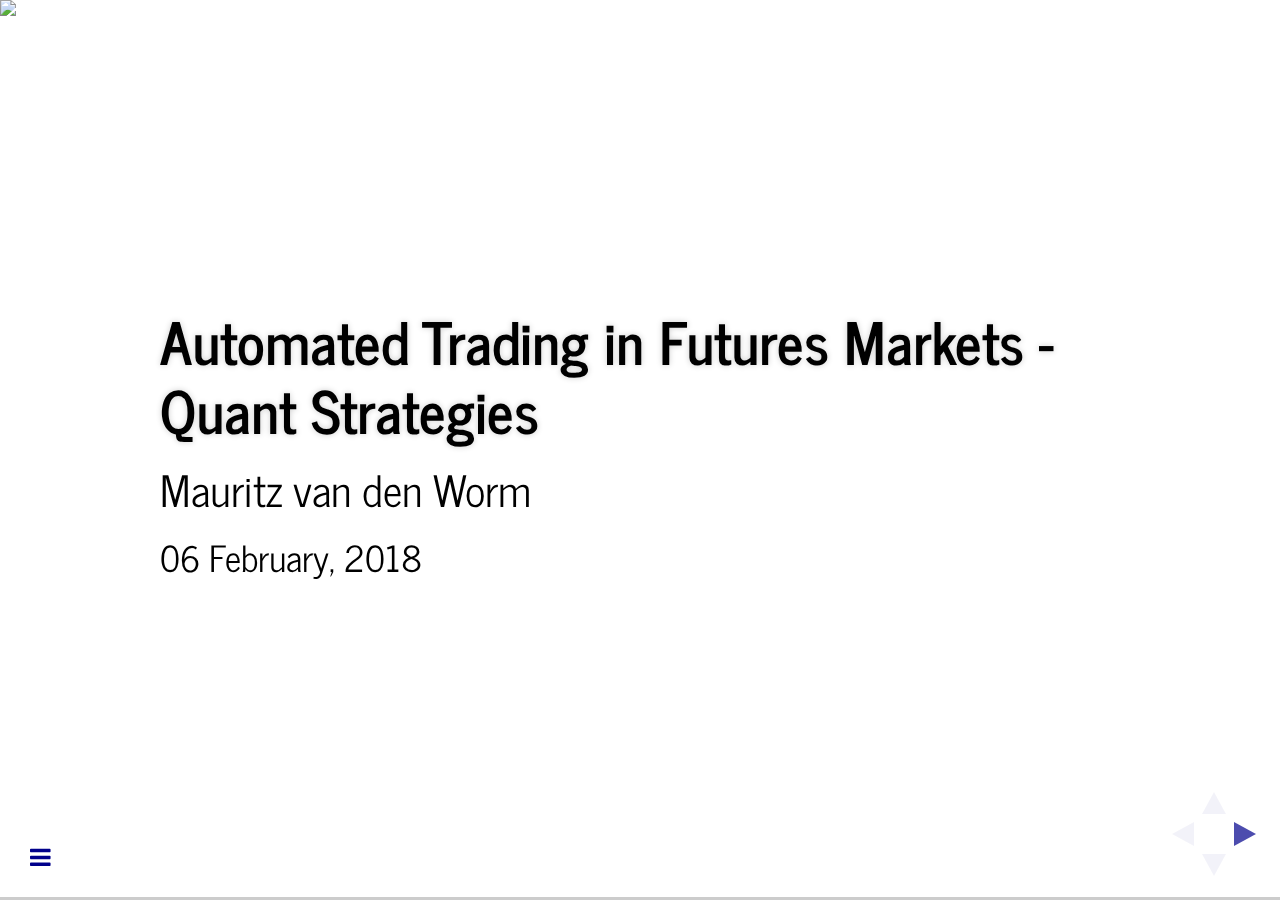
==== index.html @ 1e569f2d "initial commit" ====
<!DOCTYPE html>
<html>
<head>
  <meta charset="utf-8">
  <meta name="generator" content="pandoc">
  <meta name="author" content="Mauritz van den Worm" />
  <title>Automated Trading in Futures Markets - Quant Strategies</title>
  <meta name="apple-mobile-web-app-capable" content="yes">
  <meta name="apple-mobile-web-app-status-bar-style" content="black-translucent">
  <meta name="viewport" content="width=device-width, initial-scale=1.0, maximum-scale=1.0, user-scalable=no, minimal-ui">
  <link rel="stylesheet" href="index_files/reveal.js-3.3.0.1/css/reveal.css"/>



<link rel="stylesheet" href="index_files/reveal.js-3.3.0.1/css/theme/simple.css" id="theme">


  <!-- some tweaks to reveal css -->
  <style type="text/css">
    .reveal h1 { font-size: 2.0em; }
    .reveal h2 { font-size: 1.5em;  }
    .reveal h3 { font-size: 1.25em;	}
    .reveal h4 { font-size: 1em;	}

    .reveal .slides>section,
    .reveal .slides>section>section {
      padding: 0px 0px;
    }



    .reveal table {
      border-width: 1px;
      border-spacing: 2px;
      border-style: dotted;
      border-color: gray;
      border-collapse: collapse;
      font-size: 0.7em;
    }

    .reveal table th {
      border-width: 1px;
      padding-left: 10px;
      padding-right: 25px;
      font-weight: bold;
      border-style: dotted;
      border-color: gray;
    }

    .reveal table td {
      border-width: 1px;
      padding-left: 10px;
      padding-right: 25px;
      border-style: dotted;
      border-color: gray;
    }


  </style>

    <style type="text/css">code{white-space: pre;}</style>

    <link rel="stylesheet" href="custom.css"/>

<!-- Printing and PDF exports -->
<script id="paper-css" type="application/dynamic-css">

/* Default Print Stylesheet Template
   by Rob Glazebrook of CSSnewbie.com
   Last Updated: June 4, 2008

   Feel free (nay, compelled) to edit, append, and
   manipulate this file as you see fit. */


@media print {

	/* SECTION 1: Set default width, margin, float, and
	   background. This prevents elements from extending
	   beyond the edge of the printed page, and prevents
	   unnecessary background images from printing */
	html {
		background: #fff;
		width: auto;
		height: auto;
		overflow: visible;
	}
	body {
		background: #fff;
		font-size: 20pt;
		width: auto;
		height: auto;
		border: 0;
		margin: 0 5%;
		padding: 0;
		overflow: visible;
		float: none !important;
	}

	/* SECTION 2: Remove any elements not needed in print.
	   This would include navigation, ads, sidebars, etc. */
	.nestedarrow,
	.controls,
	.fork-reveal,
	.share-reveal,
	.state-background,
	.reveal .progress,
	.reveal .backgrounds {
		display: none !important;
	}

	/* SECTION 3: Set body font face, size, and color.
	   Consider using a serif font for readability. */
	body, p, td, li, div {
		font-size: 20pt!important;
		font-family: Georgia, "Times New Roman", Times, serif !important;
		color: #000;
	}

	/* SECTION 4: Set heading font face, sizes, and color.
	   Differentiate your headings from your body text.
	   Perhaps use a large sans-serif for distinction. */
	h1,h2,h3,h4,h5,h6 {
		color: #000!important;
		height: auto;
		line-height: normal;
		font-family: Georgia, "Times New Roman", Times, serif !important;
		text-shadow: 0 0 0 #000 !important;
		text-align: left;
		letter-spacing: normal;
	}
	/* Need to reduce the size of the fonts for printing */
	h1 { font-size: 28pt !important;  }
	h2 { font-size: 24pt !important; }
	h3 { font-size: 22pt !important; }
	h4 { font-size: 22pt !important; font-variant: small-caps; }
	h5 { font-size: 21pt !important; }
	h6 { font-size: 20pt !important; font-style: italic; }

	/* SECTION 5: Make hyperlinks more usable.
	   Ensure links are underlined, and consider appending
	   the URL to the end of the link for usability. */
	a:link,
	a:visited {
		color: #000 !important;
		font-weight: bold;
		text-decoration: underline;
	}
	/*
	.reveal a:link:after,
	.reveal a:visited:after {
		content: " (" attr(href) ") ";
		color: #222 !important;
		font-size: 90%;
	}
	*/


	/* SECTION 6: more reveal.js specific additions by @skypanther */
	ul, ol, div, p {
		visibility: visible;
		position: static;
		width: auto;
		height: auto;
		display: block;
		overflow: visible;
		margin: 0;
		text-align: left !important;
	}
	.reveal pre,
	.reveal table {
		margin-left: 0;
		margin-right: 0;
	}
	.reveal pre code {
		padding: 20px;
		border: 1px solid #ddd;
	}
	.reveal blockquote {
		margin: 20px 0;
	}
	.reveal .slides {
		position: static !important;
		width: auto !important;
		height: auto !important;

		left: 0 !important;
		top: 0 !important;
		margin-left: 0 !important;
		margin-top: 0 !important;
		padding: 0 !important;
		zoom: 1 !important;

		overflow: visible !important;
		display: block !important;

		text-align: left !important;
		-webkit-perspective: none;
		   -moz-perspective: none;
		    -ms-perspective: none;
		        perspective: none;

		-webkit-perspective-origin: 50% 50%;
		   -moz-perspective-origin: 50% 50%;
		    -ms-perspective-origin: 50% 50%;
		        perspective-origin: 50% 50%;
	}
	.reveal .slides section {
		visibility: visible !important;
		position: static !important;
		width: auto !important;
		height: auto !important;
		display: block !important;
		overflow: visible !important;

		left: 0 !important;
		top: 0 !important;
		margin-left: 0 !important;
		margin-top: 0 !important;
		padding: 60px 20px !important;
		z-index: auto !important;

		opacity: 1 !important;

		page-break-after: always !important;

		-webkit-transform-style: flat !important;
		   -moz-transform-style: flat !important;
		    -ms-transform-style: flat !important;
		        transform-style: flat !important;

		-webkit-transform: none !important;
		   -moz-transform: none !important;
		    -ms-transform: none !important;
		        transform: none !important;

		-webkit-transition: none !important;
		   -moz-transition: none !important;
		    -ms-transition: none !important;
		        transition: none !important;
	}
	.reveal .slides section.stack {
		padding: 0 !important;
	}
	.reveal section:last-of-type {
		page-break-after: avoid !important;
	}
	.reveal section .fragment {
		opacity: 1 !important;
		visibility: visible !important;

		-webkit-transform: none !important;
		   -moz-transform: none !important;
		    -ms-transform: none !important;
		        transform: none !important;
	}
	.reveal section img {
		display: block;
		margin: 15px 0px;
		background: rgba(255,255,255,1);
		border: 1px solid #666;
		box-shadow: none;
	}

	.reveal section small {
		font-size: 0.8em;
	}

}  
</script>


<script id="pdf-css" type="application/dynamic-css">
    
/**
 * This stylesheet is used to print reveal.js
 * presentations to PDF.
 *
 * https://github.com/hakimel/reveal.js#pdf-export
 */

* {
	-webkit-print-color-adjust: exact;
}

body {
	margin: 0 auto !important;
	border: 0;
	padding: 0;
	float: none !important;
	overflow: visible;
}

html {
	width: 100%;
	height: 100%;
	overflow: visible;
}

/* Remove any elements not needed in print. */
.nestedarrow,
.reveal .controls,
.reveal .progress,
.reveal .playback,
.reveal.overview,
.fork-reveal,
.share-reveal,
.state-background {
	display: none !important;
}

h1, h2, h3, h4, h5, h6 {
	text-shadow: 0 0 0 #000 !important;
}

.reveal pre code {
	overflow: hidden !important;
	font-family: Courier, 'Courier New', monospace !important;
}

ul, ol, div, p {
	visibility: visible;
	position: static;
	width: auto;
	height: auto;
	display: block;
	overflow: visible;
	margin: auto;
}
.reveal {
	width: auto !important;
	height: auto !important;
	overflow: hidden !important;
}
.reveal .slides {
	position: static;
	width: 100%;
	height: auto;

	left: auto;
	top: auto;
	margin: 0 !important;
	padding: 0 !important;

	overflow: visible;
	display: block;

	-webkit-perspective: none;
	   -moz-perspective: none;
	    -ms-perspective: none;
	        perspective: none;

	-webkit-perspective-origin: 50% 50%; /* there isn't a none/auto value but 50-50 is the default */
	   -moz-perspective-origin: 50% 50%;
	    -ms-perspective-origin: 50% 50%;
	        perspective-origin: 50% 50%;
}

.reveal .slides section {
	page-break-after: always !important;

	visibility: visible !important;
	position: relative !important;
	display: block !important;
	position: relative !important;

	margin: 0 !important;
	padding: 0 !important;
	box-sizing: border-box !important;
	min-height: 1px;

	opacity: 1 !important;

	-webkit-transform-style: flat !important;
	   -moz-transform-style: flat !important;
	    -ms-transform-style: flat !important;
	        transform-style: flat !important;

	-webkit-transform: none !important;
	   -moz-transform: none !important;
	    -ms-transform: none !important;
	        transform: none !important;
}

.reveal section.stack {
	margin: 0 !important;
	padding: 0 !important;
	page-break-after: avoid !important;
	height: auto !important;
	min-height: auto !important;
}

.reveal img {
	box-shadow: none;
}

.reveal .roll {
	overflow: visible;
	line-height: 1em;
}

/* Slide backgrounds are placed inside of their slide when exporting to PDF */
.reveal section .slide-background {
	display: block !important;
	position: absolute;
	top: 0;
	left: 0;
	width: 100%;
	z-index: -1;
}

/* All elements should be above the slide-background */
.reveal section>* {
	position: relative;
	z-index: 1;
}

/* Display slide speaker notes when 'showNotes' is enabled */
.reveal .speaker-notes-pdf {
	display: block;
	width: 100%;
	max-height: none;
	left: auto;
	top: auto;
	z-index: 100;
}

/* Display slide numbers when 'slideNumber' is enabled */
.reveal .slide-number-pdf {
	display: block;
	position: absolute;
	font-size: 14px;
}

</script>


<script>
var style = document.createElement( 'style' );
style.type = 'text/css';
var style_script_id = window.location.search.match( /print-pdf/gi ) ? 'pdf-css' : 'paper-css';
var style_script = document.getElementById(style_script_id).text;
style.innerHTML = style_script;
document.getElementsByTagName('head')[0].appendChild(style);
</script>

    <a href="https://www.polarstarglobal.com" target="_blank">
    	<img src="http://www.mauritzvandenworm.com/uploads/1/1/3/2/11324273/logo_orig.png" style="width:15%">
    </a>
    <link href="index_files/font-awesome-4.5.0/css/font-awesome.min.css" rel="stylesheet" />
    <script src="index_files/htmlwidgets-0.9/htmlwidgets.js"></script>
    <script src="index_files/plotly-binding-4.7.1/plotly.js"></script>
    <script src="index_files/typedarray-0.1/typedarray.min.js"></script>
    <script src="index_files/jquery-2.2.1/jquery.min.js"></script>
    <link href="index_files/crosstalk-1.0.0/css/crosstalk.css" rel="stylesheet" />
    <script src="index_files/crosstalk-1.0.0/js/crosstalk.min.js"></script>
    <link href="index_files/plotlyjs-1.29.2/plotly-htmlwidgets.css" rel="stylesheet" />
    <script src="index_files/plotlyjs-1.29.2/plotly-latest.min.js"></script>
    <link href="index_files/handsontable-0.28.4/handsontable.full.min.css" rel="stylesheet" />
    <script src="index_files/handsontable-0.28.4/handsontable.full.min.js"></script>
    <script src="index_files/numbro.languages-1.9.2/languages.js"></script>
    <script src="index_files/chroma-1.1.0/chroma.min.js"></script>
    <script src="index_files/sparkline-2.1.2/jquery.sparkline.min.js"></script>
    <link href="index_files/rhandsontable-0.3.4/rhandsontable.css" rel="stylesheet" />
    <script src="index_files/rhandsontable-binding-0.3.4/rhandsontable.js"></script>
</head>
<body>
  <div class="reveal">
    <div class="slides">

<section>
    <h1 class="title">Automated Trading in Futures Markets - Quant Strategies</h1>
    <h2 class="author">Mauritz van den Worm</h2>
    <h3 class="date">06 February, 2018</h3>
</section>

<section><section id="manual-vs-automated-trading" class="titleslide slide level1"><h1>Manual vs Automated Trading</h1></section><section class="slide level2">

<p><em>How has the increase in prevelance of Automated Trading Systems (ATS) influenced the futures market?</em></p>
<ul>
<li>CME transaction data identitifies ATS with the 1028 tag</li>
<li>Data available from November 2012 to present</li>
<li>We consider data form 2012 to 2016</li>
<li>We use gradient plots to highlight the changes between these two periods</li>
<li>Graphs are interactive</li>
</ul>
</section><section id="man-vs-ats---group" class="slide level2">
<h1>MAN vs ATS - Group</h1>
<div id="8681f907cd2" style="width:768px;height:576px;" class="plotly html-widget"></div>
<script type="application/json" data-for="8681f907cd2">{"x":{"data":[{"x":[1,2],"y":[6.4,4.1],"text":["ProductGroupName: Agriculture<br />ProductGroupName: Agriculture<br />factor(Period): 2012<br />value:  6.4","ProductGroupName: Agriculture<br />ProductGroupName: Agriculture<br />factor(Period): 2016<br />value:  4.1"],"type":"scatter","mode":"lines","line":{"width":1.88976377952756,"color":"rgba(248,118,109,1)","dash":"solid"},"hoveron":"points","name":"Agriculture","legendgroup":"Agriculture","showlegend":true,"xaxis":"x","yaxis":"y","hoverinfo":"text","frame":null},{"x":[1,2],"y":[38.1,48.5],"text":["ProductGroupName: Agriculture<br />ProductGroupName: Agriculture<br />factor(Period): 2012<br />value: 38.1","ProductGroupName: Agriculture<br />ProductGroupName: Agriculture<br />factor(Period): 2016<br />value: 48.5"],"type":"scatter","mode":"lines","line":{"width":1.88976377952756,"color":"rgba(248,118,109,1)","dash":"solid"},"hoveron":"points","name":"Agriculture","legendgroup":"Agriculture","showlegend":false,"xaxis":"x2","yaxis":"y","hoverinfo":"text","frame":null},{"x":[1,2],"y":[55.6,47.5],"text":["ProductGroupName: Agriculture<br />ProductGroupName: Agriculture<br />factor(Period): 2012<br />value: 55.6","ProductGroupName: Agriculture<br />ProductGroupName: Agriculture<br />factor(Period): 2016<br />value: 47.5"],"type":"scatter","mode":"lines","line":{"width":1.88976377952756,"color":"rgba(248,118,109,1)","dash":"solid"},"hoveron":"points","name":"Agriculture","legendgroup":"Agriculture","showlegend":false,"xaxis":"x3","yaxis":"y","hoverinfo":"text","frame":null},{"x":[1,2],"y":[16.8,11.2],"text":["ProductGroupName: Energy<br />ProductGroupName: Energy<br />factor(Period): 2012<br />value: 16.8","ProductGroupName: Energy<br />ProductGroupName: Energy<br />factor(Period): 2016<br />value: 11.2"],"type":"scatter","mode":"lines","line":{"width":1.88976377952756,"color":"rgba(196,154,0,1)","dash":"solid"},"hoveron":"points","name":"Energy","legendgroup":"Energy","showlegend":true,"xaxis":"x","yaxis":"y","hoverinfo":"text","frame":null},{"x":[1,2],"y":[46.9,57.5],"text":["ProductGroupName: Energy<br />ProductGroupName: Energy<br />factor(Period): 2012<br />value: 46.9","ProductGroupName: Energy<br />ProductGroupName: Energy<br />factor(Period): 2016<br />value: 57.5"],"type":"scatter","mode":"lines","line":{"width":1.88976377952756,"color":"rgba(196,154,0,1)","dash":"solid"},"hoveron":"points","name":"Energy","legendgroup":"Energy","showlegend":false,"xaxis":"x2","yaxis":"y","hoverinfo":"text","frame":null},{"x":[1,2],"y":[36.4,31.4],"text":["ProductGroupName: Energy<br />ProductGroupName: Energy<br />factor(Period): 2012<br />value: 36.4","ProductGroupName: Energy<br />ProductGroupName: Energy<br />factor(Period): 2016<br />value: 31.4"],"type":"scatter","mode":"lines","line":{"width":1.88976377952756,"color":"rgba(196,154,0,1)","dash":"solid"},"hoveron":"points","name":"Energy","legendgroup":"Energy","showlegend":false,"xaxis":"x3","yaxis":"y","hoverinfo":"text","frame":null},{"x":[1,2],"y":[0.9,0.9],"text":["ProductGroupName: Equities<br />ProductGroupName: Equities<br />factor(Period): 2012<br />value:  0.9","ProductGroupName: Equities<br />ProductGroupName: Equities<br />factor(Period): 2016<br />value:  0.9"],"type":"scatter","mode":"lines","line":{"width":1.88976377952756,"color":"rgba(83,180,0,1)","dash":"solid"},"hoveron":"points","name":"Equities","legendgroup":"Equities","showlegend":true,"xaxis":"x","yaxis":"y","hoverinfo":"text","frame":null},{"x":[1,2],"y":[66.6,71.6],"text":["ProductGroupName: Equities<br />ProductGroupName: Equities<br />factor(Period): 2012<br />value: 66.6","ProductGroupName: Equities<br />ProductGroupName: Equities<br />factor(Period): 2016<br />value: 71.6"],"type":"scatter","mode":"lines","line":{"width":1.88976377952756,"color":"rgba(83,180,0,1)","dash":"solid"},"hoveron":"points","name":"Equities","legendgroup":"Equities","showlegend":false,"xaxis":"x2","yaxis":"y","hoverinfo":"text","frame":null},{"x":[1,2],"y":[32.5,27.5],"text":["ProductGroupName: Equities<br />ProductGroupName: Equities<br />factor(Period): 2012<br />value: 32.5","ProductGroupName: Equities<br />ProductGroupName: Equities<br />factor(Period): 2016<br />value: 27.5"],"type":"scatter","mode":"lines","line":{"width":1.88976377952756,"color":"rgba(83,180,0,1)","dash":"solid"},"hoveron":"points","name":"Equities","legendgroup":"Equities","showlegend":false,"xaxis":"x3","yaxis":"y","hoverinfo":"text","frame":null},{"x":[1,2],"y":[3.4,1],"text":["ProductGroupName: FX<br />ProductGroupName: FX<br />factor(Period): 2012<br />value:  3.4","ProductGroupName: FX<br />ProductGroupName: FX<br />factor(Period): 2016<br />value:  1.0"],"type":"scatter","mode":"lines","line":{"width":1.88976377952756,"color":"rgba(0,192,148,1)","dash":"solid"},"hoveron":"points","name":"FX","legendgroup":"FX","showlegend":true,"xaxis":"x","yaxis":"y","hoverinfo":"text","frame":null},{"x":[1,2],"y":[79.9,82.7],"text":["ProductGroupName: FX<br />ProductGroupName: FX<br />factor(Period): 2012<br />value: 79.9","ProductGroupName: FX<br />ProductGroupName: FX<br />factor(Period): 2016<br />value: 82.7"],"type":"scatter","mode":"lines","line":{"width":1.88976377952756,"color":"rgba(0,192,148,1)","dash":"solid"},"hoveron":"points","name":"FX","legendgroup":"FX","showlegend":false,"xaxis":"x2","yaxis":"y","hoverinfo":"text","frame":null},{"x":[1,2],"y":[16.8,16.3],"text":["ProductGroupName: FX<br />ProductGroupName: FX<br />factor(Period): 2012<br />value: 16.8","ProductGroupName: FX<br />ProductGroupName: FX<br />factor(Period): 2016<br />value: 16.3"],"type":"scatter","mode":"lines","line":{"width":1.88976377952756,"color":"rgba(0,192,148,1)","dash":"solid"},"hoveron":"points","name":"FX","legendgroup":"FX","showlegend":false,"xaxis":"x3","yaxis":"y","hoverinfo":"text","frame":null},{"x":[1,2],"y":[4.2,3.4],"text":["ProductGroupName: Interest Rate<br />ProductGroupName: Interest Rate<br />factor(Period): 2012<br />value:  4.2","ProductGroupName: Interest Rate<br />ProductGroupName: Interest Rate<br />factor(Period): 2016<br />value:  3.4"],"type":"scatter","mode":"lines","line":{"width":1.88976377952756,"color":"rgba(0,182,235,1)","dash":"solid"},"hoveron":"points","name":"Interest Rate","legendgroup":"Interest Rate","showlegend":true,"xaxis":"x","yaxis":"y","hoverinfo":"text","frame":null},{"x":[1,2],"y":[62.3,66.8],"text":["ProductGroupName: Interest Rate<br />ProductGroupName: Interest Rate<br />factor(Period): 2012<br />value: 62.3","ProductGroupName: Interest Rate<br />ProductGroupName: Interest Rate<br />factor(Period): 2016<br />value: 66.8"],"type":"scatter","mode":"lines","line":{"width":1.88976377952756,"color":"rgba(0,182,235,1)","dash":"solid"},"hoveron":"points","name":"Interest Rate","legendgroup":"Interest Rate","showlegend":false,"xaxis":"x2","yaxis":"y","hoverinfo":"text","frame":null},{"x":[1,2],"y":[33.4,29.8],"text":["ProductGroupName: Interest Rate<br />ProductGroupName: Interest Rate<br />factor(Period): 2012<br />value: 33.4","ProductGroupName: Interest Rate<br />ProductGroupName: Interest Rate<br />factor(Period): 2016<br />value: 29.8"],"type":"scatter","mode":"lines","line":{"width":1.88976377952756,"color":"rgba(0,182,235,1)","dash":"solid"},"hoveron":"points","name":"Interest Rate","legendgroup":"Interest Rate","showlegend":false,"xaxis":"x3","yaxis":"y","hoverinfo":"text","frame":null},{"x":[1,2],"y":[98.1,21.8],"text":["ProductGroupName: Low Volume Group<br />ProductGroupName: Low Volume Group<br />factor(Period): 2012<br />value: 98.1","ProductGroupName: Low Volume Group<br />ProductGroupName: Low Volume Group<br />factor(Period): 2016<br />value: 21.8"],"type":"scatter","mode":"lines","line":{"width":1.88976377952756,"color":"rgba(165,138,255,1)","dash":"solid"},"hoveron":"points","name":"Low Volume Group","legendgroup":"Low Volume Group","showlegend":true,"xaxis":"x","yaxis":"y","hoverinfo":"text","frame":null},{"x":[1,2],"y":[0.1,66.1],"text":["ProductGroupName: Low Volume Group<br />ProductGroupName: Low Volume Group<br />factor(Period): 2012<br />value:  0.1","ProductGroupName: Low Volume Group<br />ProductGroupName: Low Volume Group<br />factor(Period): 2016<br />value: 66.1"],"type":"scatter","mode":"lines","line":{"width":1.88976377952756,"color":"rgba(165,138,255,1)","dash":"solid"},"hoveron":"points","name":"Low Volume Group","legendgroup":"Low Volume Group","showlegend":false,"xaxis":"x2","yaxis":"y","hoverinfo":"text","frame":null},{"x":[1,2],"y":[0.9,12.1],"text":["ProductGroupName: Low Volume Group<br />ProductGroupName: Low Volume Group<br />factor(Period): 2012<br />value:  0.9","ProductGroupName: Low Volume Group<br />ProductGroupName: Low Volume Group<br />factor(Period): 2016<br />value: 12.1"],"type":"scatter","mode":"lines","line":{"width":1.88976377952756,"color":"rgba(165,138,255,1)","dash":"solid"},"hoveron":"points","name":"Low Volume Group","legendgroup":"Low Volume Group","showlegend":false,"xaxis":"x3","yaxis":"y","hoverinfo":"text","frame":null},{"x":[1,2],"y":[5.6,4.6],"text":["ProductGroupName: Metals<br />ProductGroupName: Metals<br />factor(Period): 2012<br />value:  5.6","ProductGroupName: Metals<br />ProductGroupName: Metals<br />factor(Period): 2016<br />value:  4.6"],"type":"scatter","mode":"lines","line":{"width":1.88976377952756,"color":"rgba(251,97,215,1)","dash":"solid"},"hoveron":"points","name":"Metals","legendgroup":"Metals","showlegend":true,"xaxis":"x","yaxis":"y","hoverinfo":"text","frame":null},{"x":[1,2],"y":[46.5,54.1],"text":["ProductGroupName: Metals<br />ProductGroupName: Metals<br />factor(Period): 2012<br />value: 46.5","ProductGroupName: Metals<br />ProductGroupName: Metals<br />factor(Period): 2016<br />value: 54.1"],"type":"scatter","mode":"lines","line":{"width":1.88976377952756,"color":"rgba(251,97,215,1)","dash":"solid"},"hoveron":"points","name":"Metals","legendgroup":"Metals","showlegend":false,"xaxis":"x2","yaxis":"y","hoverinfo":"text","frame":null},{"x":[1,2],"y":[48,41.3],"text":["ProductGroupName: Metals<br />ProductGroupName: Metals<br />factor(Period): 2012<br />value: 48.0","ProductGroupName: Metals<br />ProductGroupName: Metals<br />factor(Period): 2016<br />value: 41.3"],"type":"scatter","mode":"lines","line":{"width":1.88976377952756,"color":"rgba(251,97,215,1)","dash":"solid"},"hoveron":"points","name":"Metals","legendgroup":"Metals","showlegend":false,"xaxis":"x3","yaxis":"y","hoverinfo":"text","frame":null},{"x":[1,2],"y":[6.4,4.1],"text":["ProductGroupName: Agriculture<br />factor(Period): 2012<br />value:  6.4","ProductGroupName: Agriculture<br />factor(Period): 2016<br />value:  4.1"],"type":"scatter","mode":"markers","marker":{"autocolorscale":false,"color":"rgba(248,118,109,1)","opacity":1,"size":5.66929133858268,"symbol":"circle","line":{"width":1.88976377952756,"color":"rgba(248,118,109,1)"}},"hoveron":"points","name":"Agriculture","legendgroup":"Agriculture","showlegend":false,"xaxis":"x","yaxis":"y","hoverinfo":"text","frame":null},{"x":[1,2],"y":[38.1,48.5],"text":["ProductGroupName: Agriculture<br />factor(Period): 2012<br />value: 38.1","ProductGroupName: Agriculture<br />factor(Period): 2016<br />value: 48.5"],"type":"scatter","mode":"markers","marker":{"autocolorscale":false,"color":"rgba(248,118,109,1)","opacity":1,"size":5.66929133858268,"symbol":"circle","line":{"width":1.88976377952756,"color":"rgba(248,118,109,1)"}},"hoveron":"points","name":"Agriculture","legendgroup":"Agriculture","showlegend":false,"xaxis":"x2","yaxis":"y","hoverinfo":"text","frame":null},{"x":[1,2],"y":[55.6,47.5],"text":["ProductGroupName: Agriculture<br />factor(Period): 2012<br />value: 55.6","ProductGroupName: Agriculture<br />factor(Period): 2016<br />value: 47.5"],"type":"scatter","mode":"markers","marker":{"autocolorscale":false,"color":"rgba(248,118,109,1)","opacity":1,"size":5.66929133858268,"symbol":"circle","line":{"width":1.88976377952756,"color":"rgba(248,118,109,1)"}},"hoveron":"points","name":"Agriculture","legendgroup":"Agriculture","showlegend":false,"xaxis":"x3","yaxis":"y","hoverinfo":"text","frame":null},{"x":[1,2],"y":[16.8,11.2],"text":["ProductGroupName: Energy<br />factor(Period): 2012<br />value: 16.8","ProductGroupName: Energy<br />factor(Period): 2016<br />value: 11.2"],"type":"scatter","mode":"markers","marker":{"autocolorscale":false,"color":"rgba(196,154,0,1)","opacity":1,"size":5.66929133858268,"symbol":"circle","line":{"width":1.88976377952756,"color":"rgba(196,154,0,1)"}},"hoveron":"points","name":"Energy","legendgroup":"Energy","showlegend":false,"xaxis":"x","yaxis":"y","hoverinfo":"text","frame":null},{"x":[1,2],"y":[46.9,57.5],"text":["ProductGroupName: Energy<br />factor(Period): 2012<br />value: 46.9","ProductGroupName: Energy<br />factor(Period): 2016<br />value: 57.5"],"type":"scatter","mode":"markers","marker":{"autocolorscale":false,"color":"rgba(196,154,0,1)","opacity":1,"size":5.66929133858268,"symbol":"circle","line":{"width":1.88976377952756,"color":"rgba(196,154,0,1)"}},"hoveron":"points","name":"Energy","legendgroup":"Energy","showlegend":false,"xaxis":"x2","yaxis":"y","hoverinfo":"text","frame":null},{"x":[1,2],"y":[36.4,31.4],"text":["ProductGroupName: Energy<br />factor(Period): 2012<br />value: 36.4","ProductGroupName: Energy<br />factor(Period): 2016<br />value: 31.4"],"type":"scatter","mode":"markers","marker":{"autocolorscale":false,"color":"rgba(196,154,0,1)","opacity":1,"size":5.66929133858268,"symbol":"circle","line":{"width":1.88976377952756,"color":"rgba(196,154,0,1)"}},"hoveron":"points","name":"Energy","legendgroup":"Energy","showlegend":false,"xaxis":"x3","yaxis":"y","hoverinfo":"text","frame":null},{"x":[1,2],"y":[0.9,0.9],"text":["ProductGroupName: Equities<br />factor(Period): 2012<br />value:  0.9","ProductGroupName: Equities<br />factor(Period): 2016<br />value:  0.9"],"type":"scatter","mode":"markers","marker":{"autocolorscale":false,"color":"rgba(83,180,0,1)","opacity":1,"size":5.66929133858268,"symbol":"circle","line":{"width":1.88976377952756,"color":"rgba(83,180,0,1)"}},"hoveron":"points","name":"Equities","legendgroup":"Equities","showlegend":false,"xaxis":"x","yaxis":"y","hoverinfo":"text","frame":null},{"x":[1,2],"y":[66.6,71.6],"text":["ProductGroupName: Equities<br />factor(Period): 2012<br />value: 66.6","ProductGroupName: Equities<br />factor(Period): 2016<br />value: 71.6"],"type":"scatter","mode":"markers","marker":{"autocolorscale":false,"color":"rgba(83,180,0,1)","opacity":1,"size":5.66929133858268,"symbol":"circle","line":{"width":1.88976377952756,"color":"rgba(83,180,0,1)"}},"hoveron":"points","name":"Equities","legendgroup":"Equities","showlegend":false,"xaxis":"x2","yaxis":"y","hoverinfo":"text","frame":null},{"x":[1,2],"y":[32.5,27.5],"text":["ProductGroupName: Equities<br />factor(Period): 2012<br />value: 32.5","ProductGroupName: Equities<br />factor(Period): 2016<br />value: 27.5"],"type":"scatter","mode":"markers","marker":{"autocolorscale":false,"color":"rgba(83,180,0,1)","opacity":1,"size":5.66929133858268,"symbol":"circle","line":{"width":1.88976377952756,"color":"rgba(83,180,0,1)"}},"hoveron":"points","name":"Equities","legendgroup":"Equities","showlegend":false,"xaxis":"x3","yaxis":"y","hoverinfo":"text","frame":null},{"x":[1,2],"y":[3.4,1],"text":["ProductGroupName: FX<br />factor(Period): 2012<br />value:  3.4","ProductGroupName: FX<br />factor(Period): 2016<br />value:  1.0"],"type":"scatter","mode":"markers","marker":{"autocolorscale":false,"color":"rgba(0,192,148,1)","opacity":1,"size":5.66929133858268,"symbol":"circle","line":{"width":1.88976377952756,"color":"rgba(0,192,148,1)"}},"hoveron":"points","name":"FX","legendgroup":"FX","showlegend":false,"xaxis":"x","yaxis":"y","hoverinfo":"text","frame":null},{"x":[1,2],"y":[79.9,82.7],"text":["ProductGroupName: FX<br />factor(Period): 2012<br />value: 79.9","ProductGroupName: FX<br />factor(Period): 2016<br />value: 82.7"],"type":"scatter","mode":"markers","marker":{"autocolorscale":false,"color":"rgba(0,192,148,1)","opacity":1,"size":5.66929133858268,"symbol":"circle","line":{"width":1.88976377952756,"color":"rgba(0,192,148,1)"}},"hoveron":"points","name":"FX","legendgroup":"FX","showlegend":false,"xaxis":"x2","yaxis":"y","hoverinfo":"text","frame":null},{"x":[1,2],"y":[16.8,16.3],"text":["ProductGroupName: FX<br />factor(Period): 2012<br />value: 16.8","ProductGroupName: FX<br />factor(Period): 2016<br />value: 16.3"],"type":"scatter","mode":"markers","marker":{"autocolorscale":false,"color":"rgba(0,192,148,1)","opacity":1,"size":5.66929133858268,"symbol":"circle","line":{"width":1.88976377952756,"color":"rgba(0,192,148,1)"}},"hoveron":"points","name":"FX","legendgroup":"FX","showlegend":false,"xaxis":"x3","yaxis":"y","hoverinfo":"text","frame":null},{"x":[1,2],"y":[4.2,3.4],"text":["ProductGroupName: Interest Rate<br />factor(Period): 2012<br />value:  4.2","ProductGroupName: Interest Rate<br />factor(Period): 2016<br />value:  3.4"],"type":"scatter","mode":"markers","marker":{"autocolorscale":false,"color":"rgba(0,182,235,1)","opacity":1,"size":5.66929133858268,"symbol":"circle","line":{"width":1.88976377952756,"color":"rgba(0,182,235,1)"}},"hoveron":"points","name":"Interest Rate","legendgroup":"Interest Rate","showlegend":false,"xaxis":"x","yaxis":"y","hoverinfo":"text","frame":null},{"x":[1,2],"y":[62.3,66.8],"text":["ProductGroupName: Interest Rate<br />factor(Period): 2012<br />value: 62.3","ProductGroupName: Interest Rate<br />factor(Period): 2016<br />value: 66.8"],"type":"scatter","mode":"markers","marker":{"autocolorscale":false,"color":"rgba(0,182,235,1)","opacity":1,"size":5.66929133858268,"symbol":"circle","line":{"width":1.88976377952756,"color":"rgba(0,182,235,1)"}},"hoveron":"points","name":"Interest Rate","legendgroup":"Interest Rate","showlegend":false,"xaxis":"x2","yaxis":"y","hoverinfo":"text","frame":null},{"x":[1,2],"y":[33.4,29.8],"text":["ProductGroupName: Interest Rate<br />factor(Period): 2012<br />value: 33.4","ProductGroupName: Interest Rate<br />factor(Period): 2016<br />value: 29.8"],"type":"scatter","mode":"markers","marker":{"autocolorscale":false,"color":"rgba(0,182,235,1)","opacity":1,"size":5.66929133858268,"symbol":"circle","line":{"width":1.88976377952756,"color":"rgba(0,182,235,1)"}},"hoveron":"points","name":"Interest Rate","legendgroup":"Interest Rate","showlegend":false,"xaxis":"x3","yaxis":"y","hoverinfo":"text","frame":null},{"x":[1,2],"y":[98.1,21.8],"text":["ProductGroupName: Low Volume Group<br />factor(Period): 2012<br />value: 98.1","ProductGroupName: Low Volume Group<br />factor(Period): 2016<br />value: 21.8"],"type":"scatter","mode":"markers","marker":{"autocolorscale":false,"color":"rgba(165,138,255,1)","opacity":1,"size":5.66929133858268,"symbol":"circle","line":{"width":1.88976377952756,"color":"rgba(165,138,255,1)"}},"hoveron":"points","name":"Low Volume Group","legendgroup":"Low Volume Group","showlegend":false,"xaxis":"x","yaxis":"y","hoverinfo":"text","frame":null},{"x":[1,2],"y":[0.1,66.1],"text":["ProductGroupName: Low Volume Group<br />factor(Period): 2012<br />value:  0.1","ProductGroupName: Low Volume Group<br />factor(Period): 2016<br />value: 66.1"],"type":"scatter","mode":"markers","marker":{"autocolorscale":false,"color":"rgba(165,138,255,1)","opacity":1,"size":5.66929133858268,"symbol":"circle","line":{"width":1.88976377952756,"color":"rgba(165,138,255,1)"}},"hoveron":"points","name":"Low Volume Group","legendgroup":"Low Volume Group","showlegend":false,"xaxis":"x2","yaxis":"y","hoverinfo":"text","frame":null},{"x":[1,2],"y":[0.9,12.1],"text":["ProductGroupName: Low Volume Group<br />factor(Period): 2012<br />value:  0.9","ProductGroupName: Low Volume Group<br />factor(Period): 2016<br />value: 12.1"],"type":"scatter","mode":"markers","marker":{"autocolorscale":false,"color":"rgba(165,138,255,1)","opacity":1,"size":5.66929133858268,"symbol":"circle","line":{"width":1.88976377952756,"color":"rgba(165,138,255,1)"}},"hoveron":"points","name":"Low Volume Group","legendgroup":"Low Volume Group","showlegend":false,"xaxis":"x3","yaxis":"y","hoverinfo":"text","frame":null},{"x":[1,2],"y":[5.6,4.6],"text":["ProductGroupName: Metals<br />factor(Period): 2012<br />value:  5.6","ProductGroupName: Metals<br />factor(Period): 2016<br />value:  4.6"],"type":"scatter","mode":"markers","marker":{"autocolorscale":false,"color":"rgba(251,97,215,1)","opacity":1,"size":5.66929133858268,"symbol":"circle","line":{"width":1.88976377952756,"color":"rgba(251,97,215,1)"}},"hoveron":"points","name":"Metals","legendgroup":"Metals","showlegend":false,"xaxis":"x","yaxis":"y","hoverinfo":"text","frame":null},{"x":[1,2],"y":[46.5,54.1],"text":["ProductGroupName: Metals<br />factor(Period): 2012<br />value: 46.5","ProductGroupName: Metals<br />factor(Period): 2016<br />value: 54.1"],"type":"scatter","mode":"markers","marker":{"autocolorscale":false,"color":"rgba(251,97,215,1)","opacity":1,"size":5.66929133858268,"symbol":"circle","line":{"width":1.88976377952756,"color":"rgba(251,97,215,1)"}},"hoveron":"points","name":"Metals","legendgroup":"Metals","showlegend":false,"xaxis":"x2","yaxis":"y","hoverinfo":"text","frame":null},{"x":[1,2],"y":[48,41.3],"text":["ProductGroupName: Metals<br />factor(Period): 2012<br />value: 48.0","ProductGroupName: Metals<br />factor(Period): 2016<br />value: 41.3"],"type":"scatter","mode":"markers","marker":{"autocolorscale":false,"color":"rgba(251,97,215,1)","opacity":1,"size":5.66929133858268,"symbol":"circle","line":{"width":1.88976377952756,"color":"rgba(251,97,215,1)"}},"hoveron":"points","name":"Metals","legendgroup":"Metals","showlegend":false,"xaxis":"x3","yaxis":"y","hoverinfo":"text","frame":null}],"layout":{"margin":{"t":37.4307458143075,"r":7.30593607305936,"b":25.0837138508371,"l":43.1050228310502},"plot_bgcolor":"rgba(255,255,255,1)","paper_bgcolor":"rgba(255,255,255,1)","font":{"color":"rgba(0,0,0,1)","family":"","size":14.6118721461187},"xaxis":{"domain":[0,0.323820395738204],"type":"linear","autorange":false,"range":[0.4,2.6],"tickmode":"array","ticktext":["2012","2016"],"tickvals":[1,2],"categoryorder":"array","categoryarray":["2012","2016"],"nticks":null,"ticks":"outside","tickcolor":"rgba(51,51,51,1)","ticklen":3.65296803652968,"tickwidth":0.66417600664176,"showticklabels":true,"tickfont":{"color":"rgba(77,77,77,1)","family":"","size":11.689497716895},"tickangle":-0,"showline":false,"linecolor":null,"linewidth":0,"showgrid":true,"gridcolor":null,"gridwidth":0,"zeroline":false,"anchor":"y","title":"","titlefont":{"color":"rgba(0,0,0,1)","family":"","size":14.6118721461187},"hoverformat":".2f"},"yaxis":{"domain":[0,1],"type":"linear","autorange":false,"range":[-4.8,103],"tickmode":"array","ticktext":["0","25","50","75","100"],"tickvals":[0,25,50,75,100],"categoryorder":"array","categoryarray":["0","25","50","75","100"],"nticks":null,"ticks":"outside","tickcolor":"rgba(51,51,51,1)","ticklen":3.65296803652968,"tickwidth":0.66417600664176,"showticklabels":true,"tickfont":{"color":"rgba(77,77,77,1)","family":"","size":11.689497716895},"tickangle":-0,"showline":false,"linecolor":null,"linewidth":0,"showgrid":true,"gridcolor":null,"gridwidth":0,"zeroline":false,"anchor":"x","title":"","titlefont":{"color":"rgba(0,0,0,1)","family":"","size":14.6118721461187},"hoverformat":".2f"},"annotations":[{"text":"Percentage of trades","x":-0.0371004566210046,"y":0.5,"showarrow":false,"ax":0,"ay":0,"font":{"color":"rgba(0,0,0,1)","family":"","size":14.6118721461187},"xref":"paper","yref":"paper","textangle":-90,"xanchor":"right","yanchor":"center","annotationType":"axis"},{"text":"NonElectronic","x":0.161910197869102,"y":1,"showarrow":false,"ax":0,"ay":0,"font":{"color":"rgba(26,26,26,1)","family":"","size":11.689497716895},"xref":"paper","yref":"paper","textangle":-0,"xanchor":"center","yanchor":"bottom"},{"text":"ATS","x":0.5,"y":1,"showarrow":false,"ax":0,"ay":0,"font":{"color":"rgba(26,26,26,1)","family":"","size":11.689497716895},"xref":"paper","yref":"paper","textangle":-0,"xanchor":"center","yanchor":"bottom"},{"text":"Manual","x":0.838089802130898,"y":1,"showarrow":false,"ax":0,"ay":0,"font":{"color":"rgba(26,26,26,1)","family":"","size":11.689497716895},"xref":"paper","yref":"paper","textangle":-0,"xanchor":"center","yanchor":"bottom"},{"text":"ProductGroupName","x":1.02,"y":1,"showarrow":false,"ax":0,"ay":0,"font":{"color":"rgba(0,0,0,1)","family":"","size":14.6118721461187},"xref":"paper","yref":"paper","textangle":-0,"xanchor":"left","yanchor":"bottom","legendTitle":true}],"shapes":[{"type":"rect","fillcolor":"transparent","line":{"color":"rgba(51,51,51,1)","width":0.66417600664176,"linetype":"solid"},"yref":"paper","xref":"paper","x0":0,"x1":0.323820395738204,"y0":0,"y1":1},{"type":"rect","fillcolor":"rgba(217,217,217,1)","line":{"color":"rgba(51,51,51,1)","width":0.66417600664176,"linetype":"solid"},"yref":"paper","xref":"paper","x0":0,"x1":0.323820395738204,"y0":1,"y1":1.05774278215223},{"type":"rect","fillcolor":"transparent","line":{"color":"rgba(51,51,51,1)","width":0.66417600664176,"linetype":"solid"},"yref":"paper","xref":"paper","x0":0.342846270928463,"x1":0.657153729071537,"y0":0,"y1":1},{"type":"rect","fillcolor":"rgba(217,217,217,1)","line":{"color":"rgba(51,51,51,1)","width":0.66417600664176,"linetype":"solid"},"yref":"paper","xref":"paper","x0":0.342846270928463,"x1":0.657153729071537,"y0":1,"y1":1.05774278215223},{"type":"rect","fillcolor":"transparent","line":{"color":"rgba(51,51,51,1)","width":0.66417600664176,"linetype":"solid"},"yref":"paper","xref":"paper","x0":0.676179604261796,"x1":1,"y0":0,"y1":1},{"type":"rect","fillcolor":"rgba(217,217,217,1)","line":{"color":"rgba(51,51,51,1)","width":0.66417600664176,"linetype":"solid"},"yref":"paper","xref":"paper","x0":0.676179604261796,"x1":1,"y0":1,"y1":1.05774278215223}],"xaxis2":{"type":"linear","autorange":false,"range":[0.4,2.6],"tickmode":"array","ticktext":["2012","2016"],"tickvals":[1,2],"categoryorder":"array","categoryarray":["2012","2016"],"nticks":null,"ticks":"outside","tickcolor":"rgba(51,51,51,1)","ticklen":3.65296803652968,"tickwidth":0.66417600664176,"showticklabels":true,"tickfont":{"color":"rgba(77,77,77,1)","family":"","size":11.689497716895},"tickangle":-0,"showline":false,"linecolor":null,"linewidth":0,"showgrid":true,"domain":[0.342846270928463,0.657153729071537],"gridcolor":null,"gridwidth":0,"zeroline":false,"anchor":"y","title":"","titlefont":{"color":"rgba(0,0,0,1)","family":"","size":14.6118721461187},"hoverformat":".2f"},"xaxis3":{"type":"linear","autorange":false,"range":[0.4,2.6],"tickmode":"array","ticktext":["2012","2016"],"tickvals":[1,2],"categoryorder":"array","categoryarray":["2012","2016"],"nticks":null,"ticks":"outside","tickcolor":"rgba(51,51,51,1)","ticklen":3.65296803652968,"tickwidth":0.66417600664176,"showticklabels":true,"tickfont":{"color":"rgba(77,77,77,1)","family":"","size":11.689497716895},"tickangle":-0,"showline":false,"linecolor":null,"linewidth":0,"showgrid":true,"domain":[0.676179604261796,1],"gridcolor":null,"gridwidth":0,"zeroline":false,"anchor":"y","title":"","titlefont":{"color":"rgba(0,0,0,1)","family":"","size":14.6118721461187},"hoverformat":".2f"},"showlegend":true,"legend":{"bgcolor":"rgba(255,255,255,1)","bordercolor":"transparent","borderwidth":1.88976377952756,"font":{"color":"rgba(0,0,0,1)","family":"","size":11.689497716895},"y":0.927821522309711},"hovermode":"closest","barmode":"relative"},"config":{"doubleClick":"reset","modeBarButtonsToAdd":[{"name":"Collaborate","icon":{"width":1000,"ascent":500,"descent":-50,"path":"M487 375c7-10 9-23 5-36l-79-259c-3-12-11-23-22-31-11-8-22-12-35-12l-263 0c-15 0-29 5-43 15-13 10-23 23-28 37-5 13-5 25-1 37 0 0 0 3 1 7 1 5 1 8 1 11 0 2 0 4-1 6 0 3-1 5-1 6 1 2 2 4 3 6 1 2 2 4 4 6 2 3 4 5 5 7 5 7 9 16 13 26 4 10 7 19 9 26 0 2 0 5 0 9-1 4-1 6 0 8 0 2 2 5 4 8 3 3 5 5 5 7 4 6 8 15 12 26 4 11 7 19 7 26 1 1 0 4 0 9-1 4-1 7 0 8 1 2 3 5 6 8 4 4 6 6 6 7 4 5 8 13 13 24 4 11 7 20 7 28 1 1 0 4 0 7-1 3-1 6-1 7 0 2 1 4 3 6 1 1 3 4 5 6 2 3 3 5 5 6 1 2 3 5 4 9 2 3 3 7 5 10 1 3 2 6 4 10 2 4 4 7 6 9 2 3 4 5 7 7 3 2 7 3 11 3 3 0 8 0 13-1l0-1c7 2 12 2 14 2l218 0c14 0 25-5 32-16 8-10 10-23 6-37l-79-259c-7-22-13-37-20-43-7-7-19-10-37-10l-248 0c-5 0-9-2-11-5-2-3-2-7 0-12 4-13 18-20 41-20l264 0c5 0 10 2 16 5 5 3 8 6 10 11l85 282c2 5 2 10 2 17 7-3 13-7 17-13z m-304 0c-1-3-1-5 0-7 1-1 3-2 6-2l174 0c2 0 4 1 7 2 2 2 4 4 5 7l6 18c0 3 0 5-1 7-1 1-3 2-6 2l-173 0c-3 0-5-1-8-2-2-2-4-4-4-7z m-24-73c-1-3-1-5 0-7 2-2 3-2 6-2l174 0c2 0 5 0 7 2 3 2 4 4 5 7l6 18c1 2 0 5-1 6-1 2-3 3-5 3l-174 0c-3 0-5-1-7-3-3-1-4-4-5-6z"},"click":"function(gd) { \n        // is this being viewed in RStudio?\n        if (location.search == '?viewer_pane=1') {\n          alert('To learn about plotly for collaboration, visit:\\n https://cpsievert.github.io/plotly_book/plot-ly-for-collaboration.html');\n        } else {\n          window.open('https://cpsievert.github.io/plotly_book/plot-ly-for-collaboration.html', '_blank');\n        }\n      }"}],"cloud":false},"source":"A","attrs":{"8684c597d72":{"colour":{},"x":{},"y":{},"type":"scatter"},"86835bc52b0":{"colour":{},"x":{},"y":{}}},"cur_data":"8684c597d72","visdat":{"8684c597d72":["function (y) ","x"],"86835bc52b0":["function (y) ","x"]},"highlight":{"on":"plotly_click","persistent":false,"dynamic":false,"selectize":false,"opacityDim":0.2,"selected":{"opacity":1}},"base_url":"https://plot.ly"},"evals":["config.modeBarButtonsToAdd.0.click"],"jsHooks":{"render":[{"code":"function(el, x) { var ctConfig = crosstalk.var('plotlyCrosstalkOpts').set({\"on\":\"plotly_click\",\"persistent\":false,\"dynamic\":false,\"selectize\":false,\"opacityDim\":0.2,\"selected\":{\"opacity\":1}}); }","data":null}]}}</script>
</section><section id="man-vs-ats---agriculture" class="slide level2">
<h1>MAN vs ATS - Agriculture</h1>
<div id="8687a6c225" style="width:768px;height:576px;" class="plotly html-widget"></div>
<script type="application/json" data-for="8687a6c225">{"x":{"data":[{"x":[1,2],"y":[26,35.7],"text":["Subgroup: Commodity Index<br />Subgroup: Commodity Index<br />factor(Period): 2012<br />value: 26.0","Subgroup: Commodity Index<br />Subgroup: Commodity Index<br />factor(Period): 2016<br />value: 35.7"],"type":"scatter","mode":"lines","line":{"width":1.88976377952756,"color":"rgba(248,118,109,1)","dash":"solid"},"hoveron":"points","name":"Commodity Index","legendgroup":"Commodity Index","showlegend":true,"xaxis":"x","yaxis":"y","hoverinfo":"text","frame":null},{"x":[1,2],"y":[22.6,22.4],"text":["Subgroup: Commodity Index<br />Subgroup: Commodity Index<br />factor(Period): 2012<br />value: 22.6","Subgroup: Commodity Index<br />Subgroup: Commodity Index<br />factor(Period): 2016<br />value: 22.4"],"type":"scatter","mode":"lines","line":{"width":1.88976377952756,"color":"rgba(248,118,109,1)","dash":"solid"},"hoveron":"points","name":"Commodity Index","legendgroup":"Commodity Index","showlegend":false,"xaxis":"x2","yaxis":"y","hoverinfo":"text","frame":null},{"x":[1,2],"y":[51.5,41.9],"text":["Subgroup: Commodity Index<br />Subgroup: Commodity Index<br />factor(Period): 2012<br />value: 51.5","Subgroup: Commodity Index<br />Subgroup: Commodity Index<br />factor(Period): 2016<br />value: 41.9"],"type":"scatter","mode":"lines","line":{"width":1.88976377952756,"color":"rgba(248,118,109,1)","dash":"solid"},"hoveron":"points","name":"Commodity Index","legendgroup":"Commodity Index","showlegend":false,"xaxis":"x3","yaxis":"y","hoverinfo":"text","frame":null},{"x":[1,2],"y":[4.1,1.7],"text":["Subgroup: Dairy<br />Subgroup: Dairy<br />factor(Period): 2012<br />value:  4.1","Subgroup: Dairy<br />Subgroup: Dairy<br />factor(Period): 2016<br />value:  1.7"],"type":"scatter","mode":"lines","line":{"width":1.88976377952756,"color":"rgba(163,165,0,1)","dash":"solid"},"hoveron":"points","name":"Dairy","legendgroup":"Dairy","showlegend":true,"xaxis":"x","yaxis":"y","hoverinfo":"text","frame":null},{"x":[1,2],"y":[6.8,14.6],"text":["Subgroup: Dairy<br />Subgroup: Dairy<br />factor(Period): 2012<br />value:  6.8","Subgroup: Dairy<br />Subgroup: Dairy<br />factor(Period): 2016<br />value: 14.6"],"type":"scatter","mode":"lines","line":{"width":1.88976377952756,"color":"rgba(163,165,0,1)","dash":"solid"},"hoveron":"points","name":"Dairy","legendgroup":"Dairy","showlegend":false,"xaxis":"x2","yaxis":"y","hoverinfo":"text","frame":null},{"x":[1,2],"y":[89.1,83.7],"text":["Subgroup: Dairy<br />Subgroup: Dairy<br />factor(Period): 2012<br />value: 89.1","Subgroup: Dairy<br />Subgroup: Dairy<br />factor(Period): 2016<br />value: 83.7"],"type":"scatter","mode":"lines","line":{"width":1.88976377952756,"color":"rgba(163,165,0,1)","dash":"solid"},"hoveron":"points","name":"Dairy","legendgroup":"Dairy","showlegend":false,"xaxis":"x3","yaxis":"y","hoverinfo":"text","frame":null},{"x":[1,2],"y":[5.6,4.1],"text":["Subgroup: Grain and Oilseed<br />Subgroup: Grain and Oilseed<br />factor(Period): 2012<br />value:  5.6","Subgroup: Grain and Oilseed<br />Subgroup: Grain and Oilseed<br />factor(Period): 2016<br />value:  4.1"],"type":"scatter","mode":"lines","line":{"width":1.88976377952756,"color":"rgba(0,191,125,1)","dash":"solid"},"hoveron":"points","name":"Grain and Oilseed","legendgroup":"Grain and Oilseed","showlegend":true,"xaxis":"x","yaxis":"y","hoverinfo":"text","frame":null},{"x":[1,2],"y":[39,49],"text":["Subgroup: Grain and Oilseed<br />Subgroup: Grain and Oilseed<br />factor(Period): 2012<br />value: 39.0","Subgroup: Grain and Oilseed<br />Subgroup: Grain and Oilseed<br />factor(Period): 2016<br />value: 49.0"],"type":"scatter","mode":"lines","line":{"width":1.88976377952756,"color":"rgba(0,191,125,1)","dash":"solid"},"hoveron":"points","name":"Grain and Oilseed","legendgroup":"Grain and Oilseed","showlegend":false,"xaxis":"x2","yaxis":"y","hoverinfo":"text","frame":null},{"x":[1,2],"y":[55.4,46.9],"text":["Subgroup: Grain and Oilseed<br />Subgroup: Grain and Oilseed<br />factor(Period): 2012<br />value: 55.4","Subgroup: Grain and Oilseed<br />Subgroup: Grain and Oilseed<br />factor(Period): 2016<br />value: 46.9"],"type":"scatter","mode":"lines","line":{"width":1.88976377952756,"color":"rgba(0,191,125,1)","dash":"solid"},"hoveron":"points","name":"Grain and Oilseed","legendgroup":"Grain and Oilseed","showlegend":false,"xaxis":"x3","yaxis":"y","hoverinfo":"text","frame":null},{"x":[1,2],"y":[11.3,2.5],"text":["Subgroup: Livestock<br />Subgroup: Livestock<br />factor(Period): 2012<br />value: 11.3","Subgroup: Livestock<br />Subgroup: Livestock<br />factor(Period): 2016<br />value:  2.5"],"type":"scatter","mode":"lines","line":{"width":1.88976377952756,"color":"rgba(0,176,246,1)","dash":"solid"},"hoveron":"points","name":"Livestock","legendgroup":"Livestock","showlegend":true,"xaxis":"x","yaxis":"y","hoverinfo":"text","frame":null},{"x":[1,2],"y":[32.4,45.8],"text":["Subgroup: Livestock<br />Subgroup: Livestock<br />factor(Period): 2012<br />value: 32.4","Subgroup: Livestock<br />Subgroup: Livestock<br />factor(Period): 2016<br />value: 45.8"],"type":"scatter","mode":"lines","line":{"width":1.88976377952756,"color":"rgba(0,176,246,1)","dash":"solid"},"hoveron":"points","name":"Livestock","legendgroup":"Livestock","showlegend":false,"xaxis":"x2","yaxis":"y","hoverinfo":"text","frame":null},{"x":[1,2],"y":[56.3,51.8],"text":["Subgroup: Livestock<br />Subgroup: Livestock<br />factor(Period): 2012<br />value: 56.3","Subgroup: Livestock<br />Subgroup: Livestock<br />factor(Period): 2016<br />value: 51.8"],"type":"scatter","mode":"lines","line":{"width":1.88976377952756,"color":"rgba(0,176,246,1)","dash":"solid"},"hoveron":"points","name":"Livestock","legendgroup":"Livestock","showlegend":false,"xaxis":"x3","yaxis":"y","hoverinfo":"text","frame":null},{"x":[1,2],"y":[6.9,1.4],"text":["Subgroup: Lumber and Pulp<br />Subgroup: Lumber and Pulp<br />factor(Period): 2012<br />value:  6.9","Subgroup: Lumber and Pulp<br />Subgroup: Lumber and Pulp<br />factor(Period): 2016<br />value:  1.4"],"type":"scatter","mode":"lines","line":{"width":1.88976377952756,"color":"rgba(231,107,243,1)","dash":"solid"},"hoveron":"points","name":"Lumber and Pulp","legendgroup":"Lumber and Pulp","showlegend":true,"xaxis":"x","yaxis":"y","hoverinfo":"text","frame":null},{"x":[1,2],"y":[10.5,20.4],"text":["Subgroup: Lumber and Pulp<br />Subgroup: Lumber and Pulp<br />factor(Period): 2012<br />value: 10.5","Subgroup: Lumber and Pulp<br />Subgroup: Lumber and Pulp<br />factor(Period): 2016<br />value: 20.4"],"type":"scatter","mode":"lines","line":{"width":1.88976377952756,"color":"rgba(231,107,243,1)","dash":"solid"},"hoveron":"points","name":"Lumber and Pulp","legendgroup":"Lumber and Pulp","showlegend":false,"xaxis":"x2","yaxis":"y","hoverinfo":"text","frame":null},{"x":[1,2],"y":[82.6,78.2],"text":["Subgroup: Lumber and Pulp<br />Subgroup: Lumber and Pulp<br />factor(Period): 2012<br />value: 82.6","Subgroup: Lumber and Pulp<br />Subgroup: Lumber and Pulp<br />factor(Period): 2016<br />value: 78.2"],"type":"scatter","mode":"lines","line":{"width":1.88976377952756,"color":"rgba(231,107,243,1)","dash":"solid"},"hoveron":"points","name":"Lumber and Pulp","legendgroup":"Lumber and Pulp","showlegend":false,"xaxis":"x3","yaxis":"y","hoverinfo":"text","frame":null},{"x":[1,2],"y":[26,35.7],"text":["Subgroup: Commodity Index<br />factor(Period): 2012<br />value: 26.0","Subgroup: Commodity Index<br />factor(Period): 2016<br />value: 35.7"],"type":"scatter","mode":"markers","marker":{"autocolorscale":false,"color":"rgba(248,118,109,1)","opacity":1,"size":5.66929133858268,"symbol":"circle","line":{"width":1.88976377952756,"color":"rgba(248,118,109,1)"}},"hoveron":"points","name":"Commodity Index","legendgroup":"Commodity Index","showlegend":false,"xaxis":"x","yaxis":"y","hoverinfo":"text","frame":null},{"x":[1,2],"y":[22.6,22.4],"text":["Subgroup: Commodity Index<br />factor(Period): 2012<br />value: 22.6","Subgroup: Commodity Index<br />factor(Period): 2016<br />value: 22.4"],"type":"scatter","mode":"markers","marker":{"autocolorscale":false,"color":"rgba(248,118,109,1)","opacity":1,"size":5.66929133858268,"symbol":"circle","line":{"width":1.88976377952756,"color":"rgba(248,118,109,1)"}},"hoveron":"points","name":"Commodity Index","legendgroup":"Commodity Index","showlegend":false,"xaxis":"x2","yaxis":"y","hoverinfo":"text","frame":null},{"x":[1,2],"y":[51.5,41.9],"text":["Subgroup: Commodity Index<br />factor(Period): 2012<br />value: 51.5","Subgroup: Commodity Index<br />factor(Period): 2016<br />value: 41.9"],"type":"scatter","mode":"markers","marker":{"autocolorscale":false,"color":"rgba(248,118,109,1)","opacity":1,"size":5.66929133858268,"symbol":"circle","line":{"width":1.88976377952756,"color":"rgba(248,118,109,1)"}},"hoveron":"points","name":"Commodity Index","legendgroup":"Commodity Index","showlegend":false,"xaxis":"x3","yaxis":"y","hoverinfo":"text","frame":null},{"x":[1,2],"y":[4.1,1.7],"text":["Subgroup: Dairy<br />factor(Period): 2012<br />value:  4.1","Subgroup: Dairy<br />factor(Period): 2016<br />value:  1.7"],"type":"scatter","mode":"markers","marker":{"autocolorscale":false,"color":"rgba(163,165,0,1)","opacity":1,"size":5.66929133858268,"symbol":"circle","line":{"width":1.88976377952756,"color":"rgba(163,165,0,1)"}},"hoveron":"points","name":"Dairy","legendgroup":"Dairy","showlegend":false,"xaxis":"x","yaxis":"y","hoverinfo":"text","frame":null},{"x":[1,2],"y":[6.8,14.6],"text":["Subgroup: Dairy<br />factor(Period): 2012<br />value:  6.8","Subgroup: Dairy<br />factor(Period): 2016<br />value: 14.6"],"type":"scatter","mode":"markers","marker":{"autocolorscale":false,"color":"rgba(163,165,0,1)","opacity":1,"size":5.66929133858268,"symbol":"circle","line":{"width":1.88976377952756,"color":"rgba(163,165,0,1)"}},"hoveron":"points","name":"Dairy","legendgroup":"Dairy","showlegend":false,"xaxis":"x2","yaxis":"y","hoverinfo":"text","frame":null},{"x":[1,2],"y":[89.1,83.7],"text":["Subgroup: Dairy<br />factor(Period): 2012<br />value: 89.1","Subgroup: Dairy<br />factor(Period): 2016<br />value: 83.7"],"type":"scatter","mode":"markers","marker":{"autocolorscale":false,"color":"rgba(163,165,0,1)","opacity":1,"size":5.66929133858268,"symbol":"circle","line":{"width":1.88976377952756,"color":"rgba(163,165,0,1)"}},"hoveron":"points","name":"Dairy","legendgroup":"Dairy","showlegend":false,"xaxis":"x3","yaxis":"y","hoverinfo":"text","frame":null},{"x":[1,2],"y":[5.6,4.1],"text":["Subgroup: Grain and Oilseed<br />factor(Period): 2012<br />value:  5.6","Subgroup: Grain and Oilseed<br />factor(Period): 2016<br />value:  4.1"],"type":"scatter","mode":"markers","marker":{"autocolorscale":false,"color":"rgba(0,191,125,1)","opacity":1,"size":5.66929133858268,"symbol":"circle","line":{"width":1.88976377952756,"color":"rgba(0,191,125,1)"}},"hoveron":"points","name":"Grain and Oilseed","legendgroup":"Grain and Oilseed","showlegend":false,"xaxis":"x","yaxis":"y","hoverinfo":"text","frame":null},{"x":[1,2],"y":[39,49],"text":["Subgroup: Grain and Oilseed<br />factor(Period): 2012<br />value: 39.0","Subgroup: Grain and Oilseed<br />factor(Period): 2016<br />value: 49.0"],"type":"scatter","mode":"markers","marker":{"autocolorscale":false,"color":"rgba(0,191,125,1)","opacity":1,"size":5.66929133858268,"symbol":"circle","line":{"width":1.88976377952756,"color":"rgba(0,191,125,1)"}},"hoveron":"points","name":"Grain and Oilseed","legendgroup":"Grain and Oilseed","showlegend":false,"xaxis":"x2","yaxis":"y","hoverinfo":"text","frame":null},{"x":[1,2],"y":[55.4,46.9],"text":["Subgroup: Grain and Oilseed<br />factor(Period): 2012<br />value: 55.4","Subgroup: Grain and Oilseed<br />factor(Period): 2016<br />value: 46.9"],"type":"scatter","mode":"markers","marker":{"autocolorscale":false,"color":"rgba(0,191,125,1)","opacity":1,"size":5.66929133858268,"symbol":"circle","line":{"width":1.88976377952756,"color":"rgba(0,191,125,1)"}},"hoveron":"points","name":"Grain and Oilseed","legendgroup":"Grain and Oilseed","showlegend":false,"xaxis":"x3","yaxis":"y","hoverinfo":"text","frame":null},{"x":[1,2],"y":[11.3,2.5],"text":["Subgroup: Livestock<br />factor(Period): 2012<br />value: 11.3","Subgroup: Livestock<br />factor(Period): 2016<br />value:  2.5"],"type":"scatter","mode":"markers","marker":{"autocolorscale":false,"color":"rgba(0,176,246,1)","opacity":1,"size":5.66929133858268,"symbol":"circle","line":{"width":1.88976377952756,"color":"rgba(0,176,246,1)"}},"hoveron":"points","name":"Livestock","legendgroup":"Livestock","showlegend":false,"xaxis":"x","yaxis":"y","hoverinfo":"text","frame":null},{"x":[1,2],"y":[32.4,45.8],"text":["Subgroup: Livestock<br />factor(Period): 2012<br />value: 32.4","Subgroup: Livestock<br />factor(Period): 2016<br />value: 45.8"],"type":"scatter","mode":"markers","marker":{"autocolorscale":false,"color":"rgba(0,176,246,1)","opacity":1,"size":5.66929133858268,"symbol":"circle","line":{"width":1.88976377952756,"color":"rgba(0,176,246,1)"}},"hoveron":"points","name":"Livestock","legendgroup":"Livestock","showlegend":false,"xaxis":"x2","yaxis":"y","hoverinfo":"text","frame":null},{"x":[1,2],"y":[56.3,51.8],"text":["Subgroup: Livestock<br />factor(Period): 2012<br />value: 56.3","Subgroup: Livestock<br />factor(Period): 2016<br />value: 51.8"],"type":"scatter","mode":"markers","marker":{"autocolorscale":false,"color":"rgba(0,176,246,1)","opacity":1,"size":5.66929133858268,"symbol":"circle","line":{"width":1.88976377952756,"color":"rgba(0,176,246,1)"}},"hoveron":"points","name":"Livestock","legendgroup":"Livestock","showlegend":false,"xaxis":"x3","yaxis":"y","hoverinfo":"text","frame":null},{"x":[1,2],"y":[6.9,1.4],"text":["Subgroup: Lumber and Pulp<br />factor(Period): 2012<br />value:  6.9","Subgroup: Lumber and Pulp<br />factor(Period): 2016<br />value:  1.4"],"type":"scatter","mode":"markers","marker":{"autocolorscale":false,"color":"rgba(231,107,243,1)","opacity":1,"size":5.66929133858268,"symbol":"circle","line":{"width":1.88976377952756,"color":"rgba(231,107,243,1)"}},"hoveron":"points","name":"Lumber and Pulp","legendgroup":"Lumber and Pulp","showlegend":false,"xaxis":"x","yaxis":"y","hoverinfo":"text","frame":null},{"x":[1,2],"y":[10.5,20.4],"text":["Subgroup: Lumber and Pulp<br />factor(Period): 2012<br />value: 10.5","Subgroup: Lumber and Pulp<br />factor(Period): 2016<br />value: 20.4"],"type":"scatter","mode":"markers","marker":{"autocolorscale":false,"color":"rgba(231,107,243,1)","opacity":1,"size":5.66929133858268,"symbol":"circle","line":{"width":1.88976377952756,"color":"rgba(231,107,243,1)"}},"hoveron":"points","name":"Lumber and Pulp","legendgroup":"Lumber and Pulp","showlegend":false,"xaxis":"x2","yaxis":"y","hoverinfo":"text","frame":null},{"x":[1,2],"y":[82.6,78.2],"text":["Subgroup: Lumber and Pulp<br />factor(Period): 2012<br />value: 82.6","Subgroup: Lumber and Pulp<br />factor(Period): 2016<br />value: 78.2"],"type":"scatter","mode":"markers","marker":{"autocolorscale":false,"color":"rgba(231,107,243,1)","opacity":1,"size":5.66929133858268,"symbol":"circle","line":{"width":1.88976377952756,"color":"rgba(231,107,243,1)"}},"hoveron":"points","name":"Lumber and Pulp","legendgroup":"Lumber and Pulp","showlegend":false,"xaxis":"x3","yaxis":"y","hoverinfo":"text","frame":null}],"layout":{"margin":{"t":37.4307458143075,"r":7.30593607305936,"b":25.0837138508371,"l":37.2602739726027},"plot_bgcolor":"rgba(255,255,255,1)","paper_bgcolor":"rgba(255,255,255,1)","font":{"color":"rgba(0,0,0,1)","family":"","size":14.6118721461187},"xaxis":{"domain":[0,0.323820395738204],"type":"linear","autorange":false,"range":[0.4,2.6],"tickmode":"array","ticktext":["2012","2016"],"tickvals":[1,2],"categoryorder":"array","categoryarray":["2012","2016"],"nticks":null,"ticks":"outside","tickcolor":"rgba(51,51,51,1)","ticklen":3.65296803652968,"tickwidth":0.66417600664176,"showticklabels":true,"tickfont":{"color":"rgba(77,77,77,1)","family":"","size":11.689497716895},"tickangle":-0,"showline":false,"linecolor":null,"linewidth":0,"showgrid":true,"gridcolor":null,"gridwidth":0,"zeroline":false,"anchor":"y","title":"","titlefont":{"color":"rgba(0,0,0,1)","family":"","size":14.6118721461187},"hoverformat":".2f"},"yaxis":{"domain":[0,1],"type":"linear","autorange":false,"range":[-2.985,93.485],"tickmode":"array","ticktext":["0","25","50","75"],"tickvals":[0,25,50,75],"categoryorder":"array","categoryarray":["0","25","50","75"],"nticks":null,"ticks":"outside","tickcolor":"rgba(51,51,51,1)","ticklen":3.65296803652968,"tickwidth":0.66417600664176,"showticklabels":true,"tickfont":{"color":"rgba(77,77,77,1)","family":"","size":11.689497716895},"tickangle":-0,"showline":false,"linecolor":null,"linewidth":0,"showgrid":true,"gridcolor":null,"gridwidth":0,"zeroline":false,"anchor":"x","title":"","titlefont":{"color":"rgba(0,0,0,1)","family":"","size":14.6118721461187},"hoverformat":".2f"},"annotations":[{"text":"Percentage of trades","x":-0.0294901065449011,"y":0.5,"showarrow":false,"ax":0,"ay":0,"font":{"color":"rgba(0,0,0,1)","family":"","size":14.6118721461187},"xref":"paper","yref":"paper","textangle":-90,"xanchor":"right","yanchor":"center","annotationType":"axis"},{"text":"NonElectronic","x":0.161910197869102,"y":1,"showarrow":false,"ax":0,"ay":0,"font":{"color":"rgba(26,26,26,1)","family":"","size":11.689497716895},"xref":"paper","yref":"paper","textangle":-0,"xanchor":"center","yanchor":"bottom"},{"text":"ATS","x":0.5,"y":1,"showarrow":false,"ax":0,"ay":0,"font":{"color":"rgba(26,26,26,1)","family":"","size":11.689497716895},"xref":"paper","yref":"paper","textangle":-0,"xanchor":"center","yanchor":"bottom"},{"text":"Manual","x":0.838089802130898,"y":1,"showarrow":false,"ax":0,"ay":0,"font":{"color":"rgba(26,26,26,1)","family":"","size":11.689497716895},"xref":"paper","yref":"paper","textangle":-0,"xanchor":"center","yanchor":"bottom"},{"text":"Subgroup","x":1.02,"y":1,"showarrow":false,"ax":0,"ay":0,"font":{"color":"rgba(0,0,0,1)","family":"","size":14.6118721461187},"xref":"paper","yref":"paper","textangle":-0,"xanchor":"left","yanchor":"bottom","legendTitle":true}],"shapes":[{"type":"rect","fillcolor":"transparent","line":{"color":"rgba(51,51,51,1)","width":0.66417600664176,"linetype":"solid"},"yref":"paper","xref":"paper","x0":0,"x1":0.323820395738204,"y0":0,"y1":1},{"type":"rect","fillcolor":"rgba(217,217,217,1)","line":{"color":"rgba(51,51,51,1)","width":0.66417600664176,"linetype":"solid"},"yref":"paper","xref":"paper","x0":0,"x1":0.323820395738204,"y0":1,"y1":1.05774278215223},{"type":"rect","fillcolor":"transparent","line":{"color":"rgba(51,51,51,1)","width":0.66417600664176,"linetype":"solid"},"yref":"paper","xref":"paper","x0":0.342846270928463,"x1":0.657153729071537,"y0":0,"y1":1},{"type":"rect","fillcolor":"rgba(217,217,217,1)","line":{"color":"rgba(51,51,51,1)","width":0.66417600664176,"linetype":"solid"},"yref":"paper","xref":"paper","x0":0.342846270928463,"x1":0.657153729071537,"y0":1,"y1":1.05774278215223},{"type":"rect","fillcolor":"transparent","line":{"color":"rgba(51,51,51,1)","width":0.66417600664176,"linetype":"solid"},"yref":"paper","xref":"paper","x0":0.676179604261796,"x1":1,"y0":0,"y1":1},{"type":"rect","fillcolor":"rgba(217,217,217,1)","line":{"color":"rgba(51,51,51,1)","width":0.66417600664176,"linetype":"solid"},"yref":"paper","xref":"paper","x0":0.676179604261796,"x1":1,"y0":1,"y1":1.05774278215223}],"xaxis2":{"type":"linear","autorange":false,"range":[0.4,2.6],"tickmode":"array","ticktext":["2012","2016"],"tickvals":[1,2],"categoryorder":"array","categoryarray":["2012","2016"],"nticks":null,"ticks":"outside","tickcolor":"rgba(51,51,51,1)","ticklen":3.65296803652968,"tickwidth":0.66417600664176,"showticklabels":true,"tickfont":{"color":"rgba(77,77,77,1)","family":"","size":11.689497716895},"tickangle":-0,"showline":false,"linecolor":null,"linewidth":0,"showgrid":true,"domain":[0.342846270928463,0.657153729071537],"gridcolor":null,"gridwidth":0,"zeroline":false,"anchor":"y","title":"","titlefont":{"color":"rgba(0,0,0,1)","family":"","size":14.6118721461187},"hoverformat":".2f"},"xaxis3":{"type":"linear","autorange":false,"range":[0.4,2.6],"tickmode":"array","ticktext":["2012","2016"],"tickvals":[1,2],"categoryorder":"array","categoryarray":["2012","2016"],"nticks":null,"ticks":"outside","tickcolor":"rgba(51,51,51,1)","ticklen":3.65296803652968,"tickwidth":0.66417600664176,"showticklabels":true,"tickfont":{"color":"rgba(77,77,77,1)","family":"","size":11.689497716895},"tickangle":-0,"showline":false,"linecolor":null,"linewidth":0,"showgrid":true,"domain":[0.676179604261796,1],"gridcolor":null,"gridwidth":0,"zeroline":false,"anchor":"y","title":"","titlefont":{"color":"rgba(0,0,0,1)","family":"","size":14.6118721461187},"hoverformat":".2f"},"showlegend":true,"legend":{"bgcolor":"rgba(255,255,255,1)","bordercolor":"transparent","borderwidth":1.88976377952756,"font":{"color":"rgba(0,0,0,1)","family":"","size":11.689497716895},"y":0.927821522309711},"hovermode":"closest","barmode":"relative"},"config":{"doubleClick":"reset","modeBarButtonsToAdd":[{"name":"Collaborate","icon":{"width":1000,"ascent":500,"descent":-50,"path":"M487 375c7-10 9-23 5-36l-79-259c-3-12-11-23-22-31-11-8-22-12-35-12l-263 0c-15 0-29 5-43 15-13 10-23 23-28 37-5 13-5 25-1 37 0 0 0 3 1 7 1 5 1 8 1 11 0 2 0 4-1 6 0 3-1 5-1 6 1 2 2 4 3 6 1 2 2 4 4 6 2 3 4 5 5 7 5 7 9 16 13 26 4 10 7 19 9 26 0 2 0 5 0 9-1 4-1 6 0 8 0 2 2 5 4 8 3 3 5 5 5 7 4 6 8 15 12 26 4 11 7 19 7 26 1 1 0 4 0 9-1 4-1 7 0 8 1 2 3 5 6 8 4 4 6 6 6 7 4 5 8 13 13 24 4 11 7 20 7 28 1 1 0 4 0 7-1 3-1 6-1 7 0 2 1 4 3 6 1 1 3 4 5 6 2 3 3 5 5 6 1 2 3 5 4 9 2 3 3 7 5 10 1 3 2 6 4 10 2 4 4 7 6 9 2 3 4 5 7 7 3 2 7 3 11 3 3 0 8 0 13-1l0-1c7 2 12 2 14 2l218 0c14 0 25-5 32-16 8-10 10-23 6-37l-79-259c-7-22-13-37-20-43-7-7-19-10-37-10l-248 0c-5 0-9-2-11-5-2-3-2-7 0-12 4-13 18-20 41-20l264 0c5 0 10 2 16 5 5 3 8 6 10 11l85 282c2 5 2 10 2 17 7-3 13-7 17-13z m-304 0c-1-3-1-5 0-7 1-1 3-2 6-2l174 0c2 0 4 1 7 2 2 2 4 4 5 7l6 18c0 3 0 5-1 7-1 1-3 2-6 2l-173 0c-3 0-5-1-8-2-2-2-4-4-4-7z m-24-73c-1-3-1-5 0-7 2-2 3-2 6-2l174 0c2 0 5 0 7 2 3 2 4 4 5 7l6 18c1 2 0 5-1 6-1 2-3 3-5 3l-174 0c-3 0-5-1-7-3-3-1-4-4-5-6z"},"click":"function(gd) { \n        // is this being viewed in RStudio?\n        if (location.search == '?viewer_pane=1') {\n          alert('To learn about plotly for collaboration, visit:\\n https://cpsievert.github.io/plotly_book/plot-ly-for-collaboration.html');\n        } else {\n          window.open('https://cpsievert.github.io/plotly_book/plot-ly-for-collaboration.html', '_blank');\n        }\n      }"}],"cloud":false},"source":"A","attrs":{"868c6c4559":{"colour":{},"x":{},"y":{},"type":"scatter"},"8686ae16dbc":{"colour":{},"x":{},"y":{}}},"cur_data":"868c6c4559","visdat":{"868c6c4559":["function (y) ","x"],"8686ae16dbc":["function (y) ","x"]},"highlight":{"on":"plotly_click","persistent":false,"dynamic":false,"selectize":false,"opacityDim":0.2,"selected":{"opacity":1}},"base_url":"https://plot.ly"},"evals":["config.modeBarButtonsToAdd.0.click"],"jsHooks":{"render":[{"code":"function(el, x) { var ctConfig = crosstalk.var('plotlyCrosstalkOpts').set({\"on\":\"plotly_click\",\"persistent\":false,\"dynamic\":false,\"selectize\":false,\"opacityDim\":0.2,\"selected\":{\"opacity\":1}}); }","data":null}]}}</script>
</section><section id="man-vs-ats---energy" class="slide level2">
<h1>MAN vs ATS - Energy</h1>
<div id="86811cad0a" style="width:768px;height:576px;" class="plotly html-widget"></div>
<script type="application/json" data-for="86811cad0a">{"x":{"data":[{"x":[1,2],"y":[79.4,85.3],"text":["Subgroup: Biofuels<br />Subgroup: Biofuels<br />factor(Period): 2012<br />value:  79.4","Subgroup: Biofuels<br />Subgroup: Biofuels<br />factor(Period): 2016<br />value:  85.3"],"type":"scatter","mode":"lines","line":{"width":1.88976377952756,"color":"rgba(248,118,109,1)","dash":"solid"},"hoveron":"points","name":"Biofuels","legendgroup":"Biofuels","showlegend":true,"xaxis":"x","yaxis":"y","hoverinfo":"text","frame":null},{"x":[1,2],"y":[2.5,2.4],"text":["Subgroup: Biofuels<br />Subgroup: Biofuels<br />factor(Period): 2012<br />value:   2.5","Subgroup: Biofuels<br />Subgroup: Biofuels<br />factor(Period): 2016<br />value:   2.4"],"type":"scatter","mode":"lines","line":{"width":1.88976377952756,"color":"rgba(248,118,109,1)","dash":"solid"},"hoveron":"points","name":"Biofuels","legendgroup":"Biofuels","showlegend":false,"xaxis":"x2","yaxis":"y","hoverinfo":"text","frame":null},{"x":[1,2],"y":[18.1,12.2],"text":["Subgroup: Biofuels<br />Subgroup: Biofuels<br />factor(Period): 2012<br />value:  18.1","Subgroup: Biofuels<br />Subgroup: Biofuels<br />factor(Period): 2016<br />value:  12.2"],"type":"scatter","mode":"lines","line":{"width":1.88976377952756,"color":"rgba(248,118,109,1)","dash":"solid"},"hoveron":"points","name":"Biofuels","legendgroup":"Biofuels","showlegend":false,"xaxis":"x3","yaxis":"y","hoverinfo":"text","frame":null},{"x":[1,2],"y":[100,100],"text":["Subgroup: Coal<br />Subgroup: Coal<br />factor(Period): 2012<br />value: 100.0","Subgroup: Coal<br />Subgroup: Coal<br />factor(Period): 2016<br />value: 100.0"],"type":"scatter","mode":"lines","line":{"width":1.88976377952756,"color":"rgba(183,159,0,1)","dash":"solid"},"hoveron":"points","name":"Coal","legendgroup":"Coal","showlegend":true,"xaxis":"x","yaxis":"y","hoverinfo":"text","frame":null},{"x":[1,2],"y":[0,0],"text":["Subgroup: Coal<br />Subgroup: Coal<br />factor(Period): 2012<br />value:   0.0","Subgroup: Coal<br />Subgroup: Coal<br />factor(Period): 2016<br />value:   0.0"],"type":"scatter","mode":"lines","line":{"width":1.88976377952756,"color":"rgba(183,159,0,1)","dash":"solid"},"hoveron":"points","name":"Coal","legendgroup":"Coal","showlegend":false,"xaxis":"x2","yaxis":"y","hoverinfo":"text","frame":null},{"x":[1,2],"y":[null,null],"text":["Subgroup: Coal<br />Subgroup: Coal<br />factor(Period): 2012<br />value:    NA","Subgroup: Coal<br />Subgroup: Coal<br />factor(Period): 2016<br />value:    NA"],"type":"scatter","mode":"lines","line":{"width":1.88976377952756,"color":"rgba(183,159,0,1)","dash":"solid"},"hoveron":"points","name":"Coal","legendgroup":"Coal","showlegend":false,"xaxis":"x3","yaxis":"y","hoverinfo":"text","frame":null},{"x":[1,2],"y":[5.5,3.5],"text":["Subgroup: Crude Oil<br />Subgroup: Crude Oil<br />factor(Period): 2012<br />value:   5.5","Subgroup: Crude Oil<br />Subgroup: Crude Oil<br />factor(Period): 2016<br />value:   3.5"],"type":"scatter","mode":"lines","line":{"width":1.88976377952756,"color":"rgba(0,186,56,1)","dash":"solid"},"hoveron":"points","name":"Crude Oil","legendgroup":"Crude Oil","showlegend":true,"xaxis":"x","yaxis":"y","hoverinfo":"text","frame":null},{"x":[1,2],"y":[54.3,63],"text":["Subgroup: Crude Oil<br />Subgroup: Crude Oil<br />factor(Period): 2012<br />value:  54.3","Subgroup: Crude Oil<br />Subgroup: Crude Oil<br />factor(Period): 2016<br />value:  63.0"],"type":"scatter","mode":"lines","line":{"width":1.88976377952756,"color":"rgba(0,186,56,1)","dash":"solid"},"hoveron":"points","name":"Crude Oil","legendgroup":"Crude Oil","showlegend":false,"xaxis":"x2","yaxis":"y","hoverinfo":"text","frame":null},{"x":[1,2],"y":[40.2,33.6],"text":["Subgroup: Crude Oil<br />Subgroup: Crude Oil<br />factor(Period): 2012<br />value:  40.2","Subgroup: Crude Oil<br />Subgroup: Crude Oil<br />factor(Period): 2016<br />value:  33.6"],"type":"scatter","mode":"lines","line":{"width":1.88976377952756,"color":"rgba(0,186,56,1)","dash":"solid"},"hoveron":"points","name":"Crude Oil","legendgroup":"Crude Oil","showlegend":false,"xaxis":"x3","yaxis":"y","hoverinfo":"text","frame":null},{"x":[1,2],"y":[100,100],"text":["Subgroup: Electricity<br />Subgroup: Electricity<br />factor(Period): 2012<br />value: 100.0","Subgroup: Electricity<br />Subgroup: Electricity<br />factor(Period): 2016<br />value: 100.0"],"type":"scatter","mode":"lines","line":{"width":1.88976377952756,"color":"rgba(0,191,196,1)","dash":"solid"},"hoveron":"points","name":"Electricity","legendgroup":"Electricity","showlegend":true,"xaxis":"x","yaxis":"y","hoverinfo":"text","frame":null},{"x":[1,2],"y":[0,0],"text":["Subgroup: Electricity<br />Subgroup: Electricity<br />factor(Period): 2012<br />value:   0.0","Subgroup: Electricity<br />Subgroup: Electricity<br />factor(Period): 2016<br />value:   0.0"],"type":"scatter","mode":"lines","line":{"width":1.88976377952756,"color":"rgba(0,191,196,1)","dash":"solid"},"hoveron":"points","name":"Electricity","legendgroup":"Electricity","showlegend":false,"xaxis":"x2","yaxis":"y","hoverinfo":"text","frame":null},{"x":[1,2],"y":[null,null],"text":["Subgroup: Electricity<br />Subgroup: Electricity<br />factor(Period): 2012<br />value:    NA","Subgroup: Electricity<br />Subgroup: Electricity<br />factor(Period): 2016<br />value:    NA"],"type":"scatter","mode":"lines","line":{"width":1.88976377952756,"color":"rgba(0,191,196,1)","dash":"solid"},"hoveron":"points","name":"Electricity","legendgroup":"Electricity","showlegend":false,"xaxis":"x3","yaxis":"y","hoverinfo":"text","frame":null},{"x":[1,2],"y":[21.2,13.3],"text":["Subgroup: Natural Gas<br />Subgroup: Natural Gas<br />factor(Period): 2012<br />value:  21.2","Subgroup: Natural Gas<br />Subgroup: Natural Gas<br />factor(Period): 2016<br />value:  13.3"],"type":"scatter","mode":"lines","line":{"width":1.88976377952756,"color":"rgba(97,156,255,1)","dash":"solid"},"hoveron":"points","name":"Natural Gas","legendgroup":"Natural Gas","showlegend":true,"xaxis":"x","yaxis":"y","hoverinfo":"text","frame":null},{"x":[1,2],"y":[44.2,56.8],"text":["Subgroup: Natural Gas<br />Subgroup: Natural Gas<br />factor(Period): 2012<br />value:  44.2","Subgroup: Natural Gas<br />Subgroup: Natural Gas<br />factor(Period): 2016<br />value:  56.8"],"type":"scatter","mode":"lines","line":{"width":1.88976377952756,"color":"rgba(97,156,255,1)","dash":"solid"},"hoveron":"points","name":"Natural Gas","legendgroup":"Natural Gas","showlegend":false,"xaxis":"x2","yaxis":"y","hoverinfo":"text","frame":null},{"x":[1,2],"y":[34.6,29.9],"text":["Subgroup: Natural Gas<br />Subgroup: Natural Gas<br />factor(Period): 2012<br />value:  34.6","Subgroup: Natural Gas<br />Subgroup: Natural Gas<br />factor(Period): 2016<br />value:  29.9"],"type":"scatter","mode":"lines","line":{"width":1.88976377952756,"color":"rgba(97,156,255,1)","dash":"solid"},"hoveron":"points","name":"Natural Gas","legendgroup":"Natural Gas","showlegend":false,"xaxis":"x3","yaxis":"y","hoverinfo":"text","frame":null},{"x":[1,2],"y":[15,12.2],"text":["Subgroup: Refined Products<br />Subgroup: Refined Products<br />factor(Period): 2012<br />value:  15.0","Subgroup: Refined Products<br />Subgroup: Refined Products<br />factor(Period): 2016<br />value:  12.2"],"type":"scatter","mode":"lines","line":{"width":1.88976377952756,"color":"rgba(245,100,227,1)","dash":"solid"},"hoveron":"points","name":"Refined Products","legendgroup":"Refined Products","showlegend":true,"xaxis":"x","yaxis":"y","hoverinfo":"text","frame":null},{"x":[1,2],"y":[46,54.6],"text":["Subgroup: Refined Products<br />Subgroup: Refined Products<br />factor(Period): 2012<br />value:  46.0","Subgroup: Refined Products<br />Subgroup: Refined Products<br />factor(Period): 2016<br />value:  54.6"],"type":"scatter","mode":"lines","line":{"width":1.88976377952756,"color":"rgba(245,100,227,1)","dash":"solid"},"hoveron":"points","name":"Refined Products","legendgroup":"Refined Products","showlegend":false,"xaxis":"x2","yaxis":"y","hoverinfo":"text","frame":null},{"x":[1,2],"y":[39,33.2],"text":["Subgroup: Refined Products<br />Subgroup: Refined Products<br />factor(Period): 2012<br />value:  39.0","Subgroup: Refined Products<br />Subgroup: Refined Products<br />factor(Period): 2016<br />value:  33.2"],"type":"scatter","mode":"lines","line":{"width":1.88976377952756,"color":"rgba(245,100,227,1)","dash":"solid"},"hoveron":"points","name":"Refined Products","legendgroup":"Refined Products","showlegend":false,"xaxis":"x3","yaxis":"y","hoverinfo":"text","frame":null},{"x":[1,2],"y":[79.4,85.3],"text":["Subgroup: Biofuels<br />factor(Period): 2012<br />value:  79.4","Subgroup: Biofuels<br />factor(Period): 2016<br />value:  85.3"],"type":"scatter","mode":"markers","marker":{"autocolorscale":false,"color":"rgba(248,118,109,1)","opacity":1,"size":5.66929133858268,"symbol":"circle","line":{"width":1.88976377952756,"color":"rgba(248,118,109,1)"}},"hoveron":"points","name":"Biofuels","legendgroup":"Biofuels","showlegend":false,"xaxis":"x","yaxis":"y","hoverinfo":"text","frame":null},{"x":[1,2],"y":[2.5,2.4],"text":["Subgroup: Biofuels<br />factor(Period): 2012<br />value:   2.5","Subgroup: Biofuels<br />factor(Period): 2016<br />value:   2.4"],"type":"scatter","mode":"markers","marker":{"autocolorscale":false,"color":"rgba(248,118,109,1)","opacity":1,"size":5.66929133858268,"symbol":"circle","line":{"width":1.88976377952756,"color":"rgba(248,118,109,1)"}},"hoveron":"points","name":"Biofuels","legendgroup":"Biofuels","showlegend":false,"xaxis":"x2","yaxis":"y","hoverinfo":"text","frame":null},{"x":[1,2],"y":[18.1,12.2],"text":["Subgroup: Biofuels<br />factor(Period): 2012<br />value:  18.1","Subgroup: Biofuels<br />factor(Period): 2016<br />value:  12.2"],"type":"scatter","mode":"markers","marker":{"autocolorscale":false,"color":"rgba(248,118,109,1)","opacity":1,"size":5.66929133858268,"symbol":"circle","line":{"width":1.88976377952756,"color":"rgba(248,118,109,1)"}},"hoveron":"points","name":"Biofuels","legendgroup":"Biofuels","showlegend":false,"xaxis":"x3","yaxis":"y","hoverinfo":"text","frame":null},{"x":[1,2],"y":[100,100],"text":["Subgroup: Coal<br />factor(Period): 2012<br />value: 100.0","Subgroup: Coal<br />factor(Period): 2016<br />value: 100.0"],"type":"scatter","mode":"markers","marker":{"autocolorscale":false,"color":"rgba(183,159,0,1)","opacity":1,"size":5.66929133858268,"symbol":"circle","line":{"width":1.88976377952756,"color":"rgba(183,159,0,1)"}},"hoveron":"points","name":"Coal","legendgroup":"Coal","showlegend":false,"xaxis":"x","yaxis":"y","hoverinfo":"text","frame":null},{"x":[1,2],"y":[0,0],"text":["Subgroup: Coal<br />factor(Period): 2012<br />value:   0.0","Subgroup: Coal<br />factor(Period): 2016<br />value:   0.0"],"type":"scatter","mode":"markers","marker":{"autocolorscale":false,"color":"rgba(183,159,0,1)","opacity":1,"size":5.66929133858268,"symbol":"circle","line":{"width":1.88976377952756,"color":"rgba(183,159,0,1)"}},"hoveron":"points","name":"Coal","legendgroup":"Coal","showlegend":false,"xaxis":"x2","yaxis":"y","hoverinfo":"text","frame":null},{"x":[1,2],"y":[null,null],"text":["Subgroup: Coal<br />factor(Period): 2012<br />value:    NA","Subgroup: Coal<br />factor(Period): 2016<br />value:    NA"],"type":"scatter","mode":"markers","marker":{"autocolorscale":false,"color":"rgba(183,159,0,1)","opacity":1,"size":5.66929133858268,"symbol":"circle","line":{"width":1.88976377952756,"color":"rgba(183,159,0,1)"}},"hoveron":"points","name":"Coal","legendgroup":"Coal","showlegend":false,"xaxis":"x3","yaxis":"y","hoverinfo":"text","frame":null},{"x":[1,2],"y":[5.5,3.5],"text":["Subgroup: Crude Oil<br />factor(Period): 2012<br />value:   5.5","Subgroup: Crude Oil<br />factor(Period): 2016<br />value:   3.5"],"type":"scatter","mode":"markers","marker":{"autocolorscale":false,"color":"rgba(0,186,56,1)","opacity":1,"size":5.66929133858268,"symbol":"circle","line":{"width":1.88976377952756,"color":"rgba(0,186,56,1)"}},"hoveron":"points","name":"Crude Oil","legendgroup":"Crude Oil","showlegend":false,"xaxis":"x","yaxis":"y","hoverinfo":"text","frame":null},{"x":[1,2],"y":[54.3,63],"text":["Subgroup: Crude Oil<br />factor(Period): 2012<br />value:  54.3","Subgroup: Crude Oil<br />factor(Period): 2016<br />value:  63.0"],"type":"scatter","mode":"markers","marker":{"autocolorscale":false,"color":"rgba(0,186,56,1)","opacity":1,"size":5.66929133858268,"symbol":"circle","line":{"width":1.88976377952756,"color":"rgba(0,186,56,1)"}},"hoveron":"points","name":"Crude Oil","legendgroup":"Crude Oil","showlegend":false,"xaxis":"x2","yaxis":"y","hoverinfo":"text","frame":null},{"x":[1,2],"y":[40.2,33.6],"text":["Subgroup: Crude Oil<br />factor(Period): 2012<br />value:  40.2","Subgroup: Crude Oil<br />factor(Period): 2016<br />value:  33.6"],"type":"scatter","mode":"markers","marker":{"autocolorscale":false,"color":"rgba(0,186,56,1)","opacity":1,"size":5.66929133858268,"symbol":"circle","line":{"width":1.88976377952756,"color":"rgba(0,186,56,1)"}},"hoveron":"points","name":"Crude Oil","legendgroup":"Crude Oil","showlegend":false,"xaxis":"x3","yaxis":"y","hoverinfo":"text","frame":null},{"x":[1,2],"y":[100,100],"text":["Subgroup: Electricity<br />factor(Period): 2012<br />value: 100.0","Subgroup: Electricity<br />factor(Period): 2016<br />value: 100.0"],"type":"scatter","mode":"markers","marker":{"autocolorscale":false,"color":"rgba(0,191,196,1)","opacity":1,"size":5.66929133858268,"symbol":"circle","line":{"width":1.88976377952756,"color":"rgba(0,191,196,1)"}},"hoveron":"points","name":"Electricity","legendgroup":"Electricity","showlegend":false,"xaxis":"x","yaxis":"y","hoverinfo":"text","frame":null},{"x":[1,2],"y":[0,0],"text":["Subgroup: Electricity<br />factor(Period): 2012<br />value:   0.0","Subgroup: Electricity<br />factor(Period): 2016<br />value:   0.0"],"type":"scatter","mode":"markers","marker":{"autocolorscale":false,"color":"rgba(0,191,196,1)","opacity":1,"size":5.66929133858268,"symbol":"circle","line":{"width":1.88976377952756,"color":"rgba(0,191,196,1)"}},"hoveron":"points","name":"Electricity","legendgroup":"Electricity","showlegend":false,"xaxis":"x2","yaxis":"y","hoverinfo":"text","frame":null},{"x":[1,2],"y":[null,null],"text":["Subgroup: Electricity<br />factor(Period): 2012<br />value:    NA","Subgroup: Electricity<br />factor(Period): 2016<br />value:    NA"],"type":"scatter","mode":"markers","marker":{"autocolorscale":false,"color":"rgba(0,191,196,1)","opacity":1,"size":5.66929133858268,"symbol":"circle","line":{"width":1.88976377952756,"color":"rgba(0,191,196,1)"}},"hoveron":"points","name":"Electricity","legendgroup":"Electricity","showlegend":false,"xaxis":"x3","yaxis":"y","hoverinfo":"text","frame":null},{"x":[1,2],"y":[21.2,13.3],"text":["Subgroup: Natural Gas<br />factor(Period): 2012<br />value:  21.2","Subgroup: Natural Gas<br />factor(Period): 2016<br />value:  13.3"],"type":"scatter","mode":"markers","marker":{"autocolorscale":false,"color":"rgba(97,156,255,1)","opacity":1,"size":5.66929133858268,"symbol":"circle","line":{"width":1.88976377952756,"color":"rgba(97,156,255,1)"}},"hoveron":"points","name":"Natural Gas","legendgroup":"Natural Gas","showlegend":false,"xaxis":"x","yaxis":"y","hoverinfo":"text","frame":null},{"x":[1,2],"y":[44.2,56.8],"text":["Subgroup: Natural Gas<br />factor(Period): 2012<br />value:  44.2","Subgroup: Natural Gas<br />factor(Period): 2016<br />value:  56.8"],"type":"scatter","mode":"markers","marker":{"autocolorscale":false,"color":"rgba(97,156,255,1)","opacity":1,"size":5.66929133858268,"symbol":"circle","line":{"width":1.88976377952756,"color":"rgba(97,156,255,1)"}},"hoveron":"points","name":"Natural Gas","legendgroup":"Natural Gas","showlegend":false,"xaxis":"x2","yaxis":"y","hoverinfo":"text","frame":null},{"x":[1,2],"y":[34.6,29.9],"text":["Subgroup: Natural Gas<br />factor(Period): 2012<br />value:  34.6","Subgroup: Natural Gas<br />factor(Period): 2016<br />value:  29.9"],"type":"scatter","mode":"markers","marker":{"autocolorscale":false,"color":"rgba(97,156,255,1)","opacity":1,"size":5.66929133858268,"symbol":"circle","line":{"width":1.88976377952756,"color":"rgba(97,156,255,1)"}},"hoveron":"points","name":"Natural Gas","legendgroup":"Natural Gas","showlegend":false,"xaxis":"x3","yaxis":"y","hoverinfo":"text","frame":null},{"x":[1,2],"y":[15,12.2],"text":["Subgroup: Refined Products<br />factor(Period): 2012<br />value:  15.0","Subgroup: Refined Products<br />factor(Period): 2016<br />value:  12.2"],"type":"scatter","mode":"markers","marker":{"autocolorscale":false,"color":"rgba(245,100,227,1)","opacity":1,"size":5.66929133858268,"symbol":"circle","line":{"width":1.88976377952756,"color":"rgba(245,100,227,1)"}},"hoveron":"points","name":"Refined Products","legendgroup":"Refined Products","showlegend":false,"xaxis":"x","yaxis":"y","hoverinfo":"text","frame":null},{"x":[1,2],"y":[46,54.6],"text":["Subgroup: Refined Products<br />factor(Period): 2012<br />value:  46.0","Subgroup: Refined Products<br />factor(Period): 2016<br />value:  54.6"],"type":"scatter","mode":"markers","marker":{"autocolorscale":false,"color":"rgba(245,100,227,1)","opacity":1,"size":5.66929133858268,"symbol":"circle","line":{"width":1.88976377952756,"color":"rgba(245,100,227,1)"}},"hoveron":"points","name":"Refined Products","legendgroup":"Refined Products","showlegend":false,"xaxis":"x2","yaxis":"y","hoverinfo":"text","frame":null},{"x":[1,2],"y":[39,33.2],"text":["Subgroup: Refined Products<br />factor(Period): 2012<br />value:  39.0","Subgroup: Refined Products<br />factor(Period): 2016<br />value:  33.2"],"type":"scatter","mode":"markers","marker":{"autocolorscale":false,"color":"rgba(245,100,227,1)","opacity":1,"size":5.66929133858268,"symbol":"circle","line":{"width":1.88976377952756,"color":"rgba(245,100,227,1)"}},"hoveron":"points","name":"Refined Products","legendgroup":"Refined Products","showlegend":false,"xaxis":"x3","yaxis":"y","hoverinfo":"text","frame":null}],"layout":{"margin":{"t":37.4307458143075,"r":7.30593607305936,"b":25.0837138508371,"l":43.1050228310502},"plot_bgcolor":"rgba(255,255,255,1)","paper_bgcolor":"rgba(255,255,255,1)","font":{"color":"rgba(0,0,0,1)","family":"","size":14.6118721461187},"xaxis":{"domain":[0,0.323820395738204],"type":"linear","autorange":false,"range":[0.4,2.6],"tickmode":"array","ticktext":["2012","2016"],"tickvals":[1,2],"categoryorder":"array","categoryarray":["2012","2016"],"nticks":null,"ticks":"outside","tickcolor":"rgba(51,51,51,1)","ticklen":3.65296803652968,"tickwidth":0.66417600664176,"showticklabels":true,"tickfont":{"color":"rgba(77,77,77,1)","family":"","size":11.689497716895},"tickangle":-0,"showline":false,"linecolor":null,"linewidth":0,"showgrid":true,"gridcolor":null,"gridwidth":0,"zeroline":false,"anchor":"y","title":"","titlefont":{"color":"rgba(0,0,0,1)","family":"","size":14.6118721461187},"hoverformat":".2f"},"yaxis":{"domain":[0,1],"type":"linear","autorange":false,"range":[-5,105],"tickmode":"array","ticktext":["0","25","50","75","100"],"tickvals":[0,25,50,75,100],"categoryorder":"array","categoryarray":["0","25","50","75","100"],"nticks":null,"ticks":"outside","tickcolor":"rgba(51,51,51,1)","ticklen":3.65296803652968,"tickwidth":0.66417600664176,"showticklabels":true,"tickfont":{"color":"rgba(77,77,77,1)","family":"","size":11.689497716895},"tickangle":-0,"showline":false,"linecolor":null,"linewidth":0,"showgrid":true,"gridcolor":null,"gridwidth":0,"zeroline":false,"anchor":"x","title":"","titlefont":{"color":"rgba(0,0,0,1)","family":"","size":14.6118721461187},"hoverformat":".2f"},"annotations":[{"text":"Percentage of trades","x":-0.0371004566210046,"y":0.5,"showarrow":false,"ax":0,"ay":0,"font":{"color":"rgba(0,0,0,1)","family":"","size":14.6118721461187},"xref":"paper","yref":"paper","textangle":-90,"xanchor":"right","yanchor":"center","annotationType":"axis"},{"text":"NonElectronic","x":0.161910197869102,"y":1,"showarrow":false,"ax":0,"ay":0,"font":{"color":"rgba(26,26,26,1)","family":"","size":11.689497716895},"xref":"paper","yref":"paper","textangle":-0,"xanchor":"center","yanchor":"bottom"},{"text":"ATS","x":0.5,"y":1,"showarrow":false,"ax":0,"ay":0,"font":{"color":"rgba(26,26,26,1)","family":"","size":11.689497716895},"xref":"paper","yref":"paper","textangle":-0,"xanchor":"center","yanchor":"bottom"},{"text":"Manual","x":0.838089802130898,"y":1,"showarrow":false,"ax":0,"ay":0,"font":{"color":"rgba(26,26,26,1)","family":"","size":11.689497716895},"xref":"paper","yref":"paper","textangle":-0,"xanchor":"center","yanchor":"bottom"},{"text":"Subgroup","x":1.02,"y":1,"showarrow":false,"ax":0,"ay":0,"font":{"color":"rgba(0,0,0,1)","family":"","size":14.6118721461187},"xref":"paper","yref":"paper","textangle":-0,"xanchor":"left","yanchor":"bottom","legendTitle":true}],"shapes":[{"type":"rect","fillcolor":"transparent","line":{"color":"rgba(51,51,51,1)","width":0.66417600664176,"linetype":"solid"},"yref":"paper","xref":"paper","x0":0,"x1":0.323820395738204,"y0":0,"y1":1},{"type":"rect","fillcolor":"rgba(217,217,217,1)","line":{"color":"rgba(51,51,51,1)","width":0.66417600664176,"linetype":"solid"},"yref":"paper","xref":"paper","x0":0,"x1":0.323820395738204,"y0":1,"y1":1.05774278215223},{"type":"rect","fillcolor":"transparent","line":{"color":"rgba(51,51,51,1)","width":0.66417600664176,"linetype":"solid"},"yref":"paper","xref":"paper","x0":0.342846270928463,"x1":0.657153729071537,"y0":0,"y1":1},{"type":"rect","fillcolor":"rgba(217,217,217,1)","line":{"color":"rgba(51,51,51,1)","width":0.66417600664176,"linetype":"solid"},"yref":"paper","xref":"paper","x0":0.342846270928463,"x1":0.657153729071537,"y0":1,"y1":1.05774278215223},{"type":"rect","fillcolor":"transparent","line":{"color":"rgba(51,51,51,1)","width":0.66417600664176,"linetype":"solid"},"yref":"paper","xref":"paper","x0":0.676179604261796,"x1":1,"y0":0,"y1":1},{"type":"rect","fillcolor":"rgba(217,217,217,1)","line":{"color":"rgba(51,51,51,1)","width":0.66417600664176,"linetype":"solid"},"yref":"paper","xref":"paper","x0":0.676179604261796,"x1":1,"y0":1,"y1":1.05774278215223}],"xaxis2":{"type":"linear","autorange":false,"range":[0.4,2.6],"tickmode":"array","ticktext":["2012","2016"],"tickvals":[1,2],"categoryorder":"array","categoryarray":["2012","2016"],"nticks":null,"ticks":"outside","tickcolor":"rgba(51,51,51,1)","ticklen":3.65296803652968,"tickwidth":0.66417600664176,"showticklabels":true,"tickfont":{"color":"rgba(77,77,77,1)","family":"","size":11.689497716895},"tickangle":-0,"showline":false,"linecolor":null,"linewidth":0,"showgrid":true,"domain":[0.342846270928463,0.657153729071537],"gridcolor":null,"gridwidth":0,"zeroline":false,"anchor":"y","title":"","titlefont":{"color":"rgba(0,0,0,1)","family":"","size":14.6118721461187},"hoverformat":".2f"},"xaxis3":{"type":"linear","autorange":false,"range":[0.4,2.6],"tickmode":"array","ticktext":["2012","2016"],"tickvals":[1,2],"categoryorder":"array","categoryarray":["2012","2016"],"nticks":null,"ticks":"outside","tickcolor":"rgba(51,51,51,1)","ticklen":3.65296803652968,"tickwidth":0.66417600664176,"showticklabels":true,"tickfont":{"color":"rgba(77,77,77,1)","family":"","size":11.689497716895},"tickangle":-0,"showline":false,"linecolor":null,"linewidth":0,"showgrid":true,"domain":[0.676179604261796,1],"gridcolor":null,"gridwidth":0,"zeroline":false,"anchor":"y","title":"","titlefont":{"color":"rgba(0,0,0,1)","family":"","size":14.6118721461187},"hoverformat":".2f"},"showlegend":true,"legend":{"bgcolor":"rgba(255,255,255,1)","bordercolor":"transparent","borderwidth":1.88976377952756,"font":{"color":"rgba(0,0,0,1)","family":"","size":11.689497716895},"y":0.927821522309711},"hovermode":"closest","barmode":"relative"},"config":{"doubleClick":"reset","modeBarButtonsToAdd":[{"name":"Collaborate","icon":{"width":1000,"ascent":500,"descent":-50,"path":"M487 375c7-10 9-23 5-36l-79-259c-3-12-11-23-22-31-11-8-22-12-35-12l-263 0c-15 0-29 5-43 15-13 10-23 23-28 37-5 13-5 25-1 37 0 0 0 3 1 7 1 5 1 8 1 11 0 2 0 4-1 6 0 3-1 5-1 6 1 2 2 4 3 6 1 2 2 4 4 6 2 3 4 5 5 7 5 7 9 16 13 26 4 10 7 19 9 26 0 2 0 5 0 9-1 4-1 6 0 8 0 2 2 5 4 8 3 3 5 5 5 7 4 6 8 15 12 26 4 11 7 19 7 26 1 1 0 4 0 9-1 4-1 7 0 8 1 2 3 5 6 8 4 4 6 6 6 7 4 5 8 13 13 24 4 11 7 20 7 28 1 1 0 4 0 7-1 3-1 6-1 7 0 2 1 4 3 6 1 1 3 4 5 6 2 3 3 5 5 6 1 2 3 5 4 9 2 3 3 7 5 10 1 3 2 6 4 10 2 4 4 7 6 9 2 3 4 5 7 7 3 2 7 3 11 3 3 0 8 0 13-1l0-1c7 2 12 2 14 2l218 0c14 0 25-5 32-16 8-10 10-23 6-37l-79-259c-7-22-13-37-20-43-7-7-19-10-37-10l-248 0c-5 0-9-2-11-5-2-3-2-7 0-12 4-13 18-20 41-20l264 0c5 0 10 2 16 5 5 3 8 6 10 11l85 282c2 5 2 10 2 17 7-3 13-7 17-13z m-304 0c-1-3-1-5 0-7 1-1 3-2 6-2l174 0c2 0 4 1 7 2 2 2 4 4 5 7l6 18c0 3 0 5-1 7-1 1-3 2-6 2l-173 0c-3 0-5-1-8-2-2-2-4-4-4-7z m-24-73c-1-3-1-5 0-7 2-2 3-2 6-2l174 0c2 0 5 0 7 2 3 2 4 4 5 7l6 18c1 2 0 5-1 6-1 2-3 3-5 3l-174 0c-3 0-5-1-7-3-3-1-4-4-5-6z"},"click":"function(gd) { \n        // is this being viewed in RStudio?\n        if (location.search == '?viewer_pane=1') {\n          alert('To learn about plotly for collaboration, visit:\\n https://cpsievert.github.io/plotly_book/plot-ly-for-collaboration.html');\n        } else {\n          window.open('https://cpsievert.github.io/plotly_book/plot-ly-for-collaboration.html', '_blank');\n        }\n      }"}],"cloud":false},"source":"A","attrs":{"86848531c60":{"colour":{},"x":{},"y":{},"type":"scatter"},"8681b0976b6":{"colour":{},"x":{},"y":{}}},"cur_data":"86848531c60","visdat":{"86848531c60":["function (y) ","x"],"8681b0976b6":["function (y) ","x"]},"highlight":{"on":"plotly_click","persistent":false,"dynamic":false,"selectize":false,"opacityDim":0.2,"selected":{"opacity":1}},"base_url":"https://plot.ly"},"evals":["config.modeBarButtonsToAdd.0.click"],"jsHooks":{"render":[{"code":"function(el, x) { var ctConfig = crosstalk.var('plotlyCrosstalkOpts').set({\"on\":\"plotly_click\",\"persistent\":false,\"dynamic\":false,\"selectize\":false,\"opacityDim\":0.2,\"selected\":{\"opacity\":1}}); }","data":null}]}}</script>
</section><section id="trade-participation" class="slide level2">
<h1>Trade Participation</h1>
<div id="8681e814c26" style="width:768px;height:576px;" class="plotly html-widget"></div>
<script type="application/json" data-for="8681e814c26">{"x":{"data":[{"x":[1,2],"y":[27.5,31.7],"text":["FuturesProduct: Copper<br />FuturesProduct: Copper<br />factor(Period): 2012<br />value: 27.5","FuturesProduct: Copper<br />FuturesProduct: Copper<br />factor(Period): 2016<br />value: 31.7"],"type":"scatter","mode":"lines","line":{"width":1.88976377952756,"color":"rgba(248,118,109,1)","dash":"solid"},"hoveron":"points","name":"Copper","legendgroup":"Copper","showlegend":true,"xaxis":"x","yaxis":"y","hoverinfo":"text","frame":null},{"x":[1,2],"y":[43.5,42.9],"text":["FuturesProduct: Copper<br />FuturesProduct: Copper<br />factor(Period): 2012<br />value: 43.5","FuturesProduct: Copper<br />FuturesProduct: Copper<br />factor(Period): 2016<br />value: 42.9"],"type":"scatter","mode":"lines","line":{"width":1.88976377952756,"color":"rgba(248,118,109,1)","dash":"solid"},"hoveron":"points","name":"Copper","legendgroup":"Copper","showlegend":false,"xaxis":"x2","yaxis":"y","hoverinfo":"text","frame":null},{"x":[1,2],"y":[26,19.8],"text":["FuturesProduct: Copper<br />FuturesProduct: Copper<br />factor(Period): 2012<br />value: 26.0","FuturesProduct: Copper<br />FuturesProduct: Copper<br />factor(Period): 2016<br />value: 19.8"],"type":"scatter","mode":"lines","line":{"width":1.88976377952756,"color":"rgba(248,118,109,1)","dash":"solid"},"hoveron":"points","name":"Copper","legendgroup":"Copper","showlegend":false,"xaxis":"x3","yaxis":"y","hoverinfo":"text","frame":null},{"x":[1,2],"y":[15.9,23.1],"text":["FuturesProduct: Corn<br />FuturesProduct: Corn<br />factor(Period): 2012<br />value: 15.9","FuturesProduct: Corn<br />FuturesProduct: Corn<br />factor(Period): 2016<br />value: 23.1"],"type":"scatter","mode":"lines","line":{"width":1.88976377952756,"color":"rgba(211,146,0,1)","dash":"solid"},"hoveron":"points","name":"Corn","legendgroup":"Corn","showlegend":true,"xaxis":"x","yaxis":"y","hoverinfo":"text","frame":null},{"x":[1,2],"y":[42.8,45.1],"text":["FuturesProduct: Corn<br />FuturesProduct: Corn<br />factor(Period): 2012<br />value: 42.8","FuturesProduct: Corn<br />FuturesProduct: Corn<br />factor(Period): 2016<br />value: 45.1"],"type":"scatter","mode":"lines","line":{"width":1.88976377952756,"color":"rgba(211,146,0,1)","dash":"solid"},"hoveron":"points","name":"Corn","legendgroup":"Corn","showlegend":false,"xaxis":"x2","yaxis":"y","hoverinfo":"text","frame":null},{"x":[1,2],"y":[34.8,27.1],"text":["FuturesProduct: Corn<br />FuturesProduct: Corn<br />factor(Period): 2012<br />value: 34.8","FuturesProduct: Corn<br />FuturesProduct: Corn<br />factor(Period): 2016<br />value: 27.1"],"type":"scatter","mode":"lines","line":{"width":1.88976377952756,"color":"rgba(211,146,0,1)","dash":"solid"},"hoveron":"points","name":"Corn","legendgroup":"Corn","showlegend":false,"xaxis":"x3","yaxis":"y","hoverinfo":"text","frame":null},{"x":[1,2],"y":[30.2,38.1],"text":["FuturesProduct: Crude Oil<br />FuturesProduct: Crude Oil<br />factor(Period): 2012<br />value: 30.2","FuturesProduct: Crude Oil<br />FuturesProduct: Crude Oil<br />factor(Period): 2016<br />value: 38.1"],"type":"scatter","mode":"lines","line":{"width":1.88976377952756,"color":"rgba(147,170,0,1)","dash":"solid"},"hoveron":"points","name":"Crude Oil","legendgroup":"Crude Oil","showlegend":true,"xaxis":"x","yaxis":"y","hoverinfo":"text","frame":null},{"x":[1,2],"y":[45.5,44.5],"text":["FuturesProduct: Crude Oil<br />FuturesProduct: Crude Oil<br />factor(Period): 2012<br />value: 45.5","FuturesProduct: Crude Oil<br />FuturesProduct: Crude Oil<br />factor(Period): 2016<br />value: 44.5"],"type":"scatter","mode":"lines","line":{"width":1.88976377952756,"color":"rgba(147,170,0,1)","dash":"solid"},"hoveron":"points","name":"Crude Oil","legendgroup":"Crude Oil","showlegend":false,"xaxis":"x2","yaxis":"y","hoverinfo":"text","frame":null},{"x":[1,2],"y":[19.5,14.2],"text":["FuturesProduct: Crude Oil<br />FuturesProduct: Crude Oil<br />factor(Period): 2012<br />value: 19.5","FuturesProduct: Crude Oil<br />FuturesProduct: Crude Oil<br />factor(Period): 2016<br />value: 14.2"],"type":"scatter","mode":"lines","line":{"width":1.88976377952756,"color":"rgba(147,170,0,1)","dash":"solid"},"hoveron":"points","name":"Crude Oil","legendgroup":"Crude Oil","showlegend":false,"xaxis":"x3","yaxis":"y","hoverinfo":"text","frame":null},{"x":[1,2],"y":[24.6,33.5],"text":["FuturesProduct: Gasoline<br />FuturesProduct: Gasoline<br />factor(Period): 2012<br />value: 24.6","FuturesProduct: Gasoline<br />FuturesProduct: Gasoline<br />factor(Period): 2016<br />value: 33.5"],"type":"scatter","mode":"lines","line":{"width":1.88976377952756,"color":"rgba(0,186,56,1)","dash":"solid"},"hoveron":"points","name":"Gasoline","legendgroup":"Gasoline","showlegend":true,"xaxis":"x","yaxis":"y","hoverinfo":"text","frame":null},{"x":[1,2],"y":[43.7,43.6],"text":["FuturesProduct: Gasoline<br />FuturesProduct: Gasoline<br />factor(Period): 2012<br />value: 43.7","FuturesProduct: Gasoline<br />FuturesProduct: Gasoline<br />factor(Period): 2016<br />value: 43.6"],"type":"scatter","mode":"lines","line":{"width":1.88976377952756,"color":"rgba(0,186,56,1)","dash":"solid"},"hoveron":"points","name":"Gasoline","legendgroup":"Gasoline","showlegend":false,"xaxis":"x2","yaxis":"y","hoverinfo":"text","frame":null},{"x":[1,2],"y":[23,15.2],"text":["FuturesProduct: Gasoline<br />FuturesProduct: Gasoline<br />factor(Period): 2012<br />value: 23.0","FuturesProduct: Gasoline<br />FuturesProduct: Gasoline<br />factor(Period): 2016<br />value: 15.2"],"type":"scatter","mode":"lines","line":{"width":1.88976377952756,"color":"rgba(0,186,56,1)","dash":"solid"},"hoveron":"points","name":"Gasoline","legendgroup":"Gasoline","showlegend":false,"xaxis":"x3","yaxis":"y","hoverinfo":"text","frame":null},{"x":[1,2],"y":[24,46.1],"text":["FuturesProduct: Gold<br />FuturesProduct: Gold<br />factor(Period): 2012<br />value: 24.0","FuturesProduct: Gold<br />FuturesProduct: Gold<br />factor(Period): 2016<br />value: 46.1"],"type":"scatter","mode":"lines","line":{"width":1.88976377952756,"color":"rgba(0,193,159,1)","dash":"solid"},"hoveron":"points","name":"Gold","legendgroup":"Gold","showlegend":true,"xaxis":"x","yaxis":"y","hoverinfo":"text","frame":null},{"x":[1,2],"y":[43.9,37.8],"text":["FuturesProduct: Gold<br />FuturesProduct: Gold<br />factor(Period): 2012<br />value: 43.9","FuturesProduct: Gold<br />FuturesProduct: Gold<br />factor(Period): 2016<br />value: 37.8"],"type":"scatter","mode":"lines","line":{"width":1.88976377952756,"color":"rgba(0,193,159,1)","dash":"solid"},"hoveron":"points","name":"Gold","legendgroup":"Gold","showlegend":false,"xaxis":"x2","yaxis":"y","hoverinfo":"text","frame":null},{"x":[1,2],"y":[25.5,9.6],"text":["FuturesProduct: Gold<br />FuturesProduct: Gold<br />factor(Period): 2012<br />value: 25.5","FuturesProduct: Gold<br />FuturesProduct: Gold<br />factor(Period): 2016<br />value:  9.6"],"type":"scatter","mode":"lines","line":{"width":1.88976377952756,"color":"rgba(0,193,159,1)","dash":"solid"},"hoveron":"points","name":"Gold","legendgroup":"Gold","showlegend":false,"xaxis":"x3","yaxis":"y","hoverinfo":"text","frame":null},{"x":[1,2],"y":[30.7,42.5],"text":["FuturesProduct: Natural Gas<br />FuturesProduct: Natural Gas<br />factor(Period): 2012<br />value: 30.7","FuturesProduct: Natural Gas<br />FuturesProduct: Natural Gas<br />factor(Period): 2016<br />value: 42.5"],"type":"scatter","mode":"lines","line":{"width":1.88976377952756,"color":"rgba(0,185,227,1)","dash":"solid"},"hoveron":"points","name":"Natural Gas","legendgroup":"Natural Gas","showlegend":true,"xaxis":"x","yaxis":"y","hoverinfo":"text","frame":null},{"x":[1,2],"y":[45.8,41.6],"text":["FuturesProduct: Natural Gas<br />FuturesProduct: Natural Gas<br />factor(Period): 2012<br />value: 45.8","FuturesProduct: Natural Gas<br />FuturesProduct: Natural Gas<br />factor(Period): 2016<br />value: 41.6"],"type":"scatter","mode":"lines","line":{"width":1.88976377952756,"color":"rgba(0,185,227,1)","dash":"solid"},"hoveron":"points","name":"Natural Gas","legendgroup":"Natural Gas","showlegend":false,"xaxis":"x2","yaxis":"y","hoverinfo":"text","frame":null},{"x":[1,2],"y":[19.1,12.3],"text":["FuturesProduct: Natural Gas<br />FuturesProduct: Natural Gas<br />factor(Period): 2012<br />value: 19.1","FuturesProduct: Natural Gas<br />FuturesProduct: Natural Gas<br />factor(Period): 2016<br />value: 12.3"],"type":"scatter","mode":"lines","line":{"width":1.88976377952756,"color":"rgba(0,185,227,1)","dash":"solid"},"hoveron":"points","name":"Natural Gas","legendgroup":"Natural Gas","showlegend":false,"xaxis":"x3","yaxis":"y","hoverinfo":"text","frame":null},{"x":[1,2],"y":[27.9,36],"text":["FuturesProduct: Silver<br />FuturesProduct: Silver<br />factor(Period): 2012<br />value: 27.9","FuturesProduct: Silver<br />FuturesProduct: Silver<br />factor(Period): 2016<br />value: 36.0"],"type":"scatter","mode":"lines","line":{"width":1.88976377952756,"color":"rgba(97,156,255,1)","dash":"solid"},"hoveron":"points","name":"Silver","legendgroup":"Silver","showlegend":true,"xaxis":"x","yaxis":"y","hoverinfo":"text","frame":null},{"x":[1,2],"y":[37,36.2],"text":["FuturesProduct: Silver<br />FuturesProduct: Silver<br />factor(Period): 2012<br />value: 37.0","FuturesProduct: Silver<br />FuturesProduct: Silver<br />factor(Period): 2016<br />value: 36.2"],"type":"scatter","mode":"lines","line":{"width":1.88976377952756,"color":"rgba(97,156,255,1)","dash":"solid"},"hoveron":"points","name":"Silver","legendgroup":"Silver","showlegend":false,"xaxis":"x2","yaxis":"y","hoverinfo":"text","frame":null},{"x":[1,2],"y":[31.3,24.5],"text":["FuturesProduct: Silver<br />FuturesProduct: Silver<br />factor(Period): 2012<br />value: 31.3","FuturesProduct: Silver<br />FuturesProduct: Silver<br />factor(Period): 2016<br />value: 24.5"],"type":"scatter","mode":"lines","line":{"width":1.88976377952756,"color":"rgba(97,156,255,1)","dash":"solid"},"hoveron":"points","name":"Silver","legendgroup":"Silver","showlegend":false,"xaxis":"x3","yaxis":"y","hoverinfo":"text","frame":null},{"x":[1,2],"y":[15.2,25.1],"text":["FuturesProduct: Soybeans<br />FuturesProduct: Soybeans<br />factor(Period): 2012<br />value: 15.2","FuturesProduct: Soybeans<br />FuturesProduct: Soybeans<br />factor(Period): 2016<br />value: 25.1"],"type":"scatter","mode":"lines","line":{"width":1.88976377952756,"color":"rgba(219,114,251,1)","dash":"solid"},"hoveron":"points","name":"Soybeans","legendgroup":"Soybeans","showlegend":true,"xaxis":"x","yaxis":"y","hoverinfo":"text","frame":null},{"x":[1,2],"y":[42.5,45.6],"text":["FuturesProduct: Soybeans<br />FuturesProduct: Soybeans<br />factor(Period): 2012<br />value: 42.5","FuturesProduct: Soybeans<br />FuturesProduct: Soybeans<br />factor(Period): 2016<br />value: 45.6"],"type":"scatter","mode":"lines","line":{"width":1.88976377952756,"color":"rgba(219,114,251,1)","dash":"solid"},"hoveron":"points","name":"Soybeans","legendgroup":"Soybeans","showlegend":false,"xaxis":"x2","yaxis":"y","hoverinfo":"text","frame":null},{"x":[1,2],"y":[36.3,24.1],"text":["FuturesProduct: Soybeans<br />FuturesProduct: Soybeans<br />factor(Period): 2012<br />value: 36.3","FuturesProduct: Soybeans<br />FuturesProduct: Soybeans<br />factor(Period): 2016<br />value: 24.1"],"type":"scatter","mode":"lines","line":{"width":1.88976377952756,"color":"rgba(219,114,251,1)","dash":"solid"},"hoveron":"points","name":"Soybeans","legendgroup":"Soybeans","showlegend":false,"xaxis":"x3","yaxis":"y","hoverinfo":"text","frame":null},{"x":[1,2],"y":[18.5,29.3],"text":["FuturesProduct: Wheat<br />FuturesProduct: Wheat<br />factor(Period): 2012<br />value: 18.5","FuturesProduct: Wheat<br />FuturesProduct: Wheat<br />factor(Period): 2016<br />value: 29.3"],"type":"scatter","mode":"lines","line":{"width":1.88976377952756,"color":"rgba(255,97,195,1)","dash":"solid"},"hoveron":"points","name":"Wheat","legendgroup":"Wheat","showlegend":true,"xaxis":"x","yaxis":"y","hoverinfo":"text","frame":null},{"x":[1,2],"y":[44.9,47.5],"text":["FuturesProduct: Wheat<br />FuturesProduct: Wheat<br />factor(Period): 2012<br />value: 44.9","FuturesProduct: Wheat<br />FuturesProduct: Wheat<br />factor(Period): 2016<br />value: 47.5"],"type":"scatter","mode":"lines","line":{"width":1.88976377952756,"color":"rgba(255,97,195,1)","dash":"solid"},"hoveron":"points","name":"Wheat","legendgroup":"Wheat","showlegend":false,"xaxis":"x2","yaxis":"y","hoverinfo":"text","frame":null},{"x":[1,2],"y":[33.9,21.6],"text":["FuturesProduct: Wheat<br />FuturesProduct: Wheat<br />factor(Period): 2012<br />value: 33.9","FuturesProduct: Wheat<br />FuturesProduct: Wheat<br />factor(Period): 2016<br />value: 21.6"],"type":"scatter","mode":"lines","line":{"width":1.88976377952756,"color":"rgba(255,97,195,1)","dash":"solid"},"hoveron":"points","name":"Wheat","legendgroup":"Wheat","showlegend":false,"xaxis":"x3","yaxis":"y","hoverinfo":"text","frame":null},{"x":[1,2],"y":[27.5,31.7],"text":["FuturesProduct: Copper<br />factor(Period): 2012<br />value: 27.5","FuturesProduct: Copper<br />factor(Period): 2016<br />value: 31.7"],"type":"scatter","mode":"markers","marker":{"autocolorscale":false,"color":"rgba(248,118,109,1)","opacity":1,"size":5.66929133858268,"symbol":"circle","line":{"width":1.88976377952756,"color":"rgba(248,118,109,1)"}},"hoveron":"points","name":"Copper","legendgroup":"Copper","showlegend":false,"xaxis":"x","yaxis":"y","hoverinfo":"text","frame":null},{"x":[1,2],"y":[43.5,42.9],"text":["FuturesProduct: Copper<br />factor(Period): 2012<br />value: 43.5","FuturesProduct: Copper<br />factor(Period): 2016<br />value: 42.9"],"type":"scatter","mode":"markers","marker":{"autocolorscale":false,"color":"rgba(248,118,109,1)","opacity":1,"size":5.66929133858268,"symbol":"circle","line":{"width":1.88976377952756,"color":"rgba(248,118,109,1)"}},"hoveron":"points","name":"Copper","legendgroup":"Copper","showlegend":false,"xaxis":"x2","yaxis":"y","hoverinfo":"text","frame":null},{"x":[1,2],"y":[26,19.8],"text":["FuturesProduct: Copper<br />factor(Period): 2012<br />value: 26.0","FuturesProduct: Copper<br />factor(Period): 2016<br />value: 19.8"],"type":"scatter","mode":"markers","marker":{"autocolorscale":false,"color":"rgba(248,118,109,1)","opacity":1,"size":5.66929133858268,"symbol":"circle","line":{"width":1.88976377952756,"color":"rgba(248,118,109,1)"}},"hoveron":"points","name":"Copper","legendgroup":"Copper","showlegend":false,"xaxis":"x3","yaxis":"y","hoverinfo":"text","frame":null},{"x":[1,2],"y":[15.9,23.1],"text":["FuturesProduct: Corn<br />factor(Period): 2012<br />value: 15.9","FuturesProduct: Corn<br />factor(Period): 2016<br />value: 23.1"],"type":"scatter","mode":"markers","marker":{"autocolorscale":false,"color":"rgba(211,146,0,1)","opacity":1,"size":5.66929133858268,"symbol":"circle","line":{"width":1.88976377952756,"color":"rgba(211,146,0,1)"}},"hoveron":"points","name":"Corn","legendgroup":"Corn","showlegend":false,"xaxis":"x","yaxis":"y","hoverinfo":"text","frame":null},{"x":[1,2],"y":[42.8,45.1],"text":["FuturesProduct: Corn<br />factor(Period): 2012<br />value: 42.8","FuturesProduct: Corn<br />factor(Period): 2016<br />value: 45.1"],"type":"scatter","mode":"markers","marker":{"autocolorscale":false,"color":"rgba(211,146,0,1)","opacity":1,"size":5.66929133858268,"symbol":"circle","line":{"width":1.88976377952756,"color":"rgba(211,146,0,1)"}},"hoveron":"points","name":"Corn","legendgroup":"Corn","showlegend":false,"xaxis":"x2","yaxis":"y","hoverinfo":"text","frame":null},{"x":[1,2],"y":[34.8,27.1],"text":["FuturesProduct: Corn<br />factor(Period): 2012<br />value: 34.8","FuturesProduct: Corn<br />factor(Period): 2016<br />value: 27.1"],"type":"scatter","mode":"markers","marker":{"autocolorscale":false,"color":"rgba(211,146,0,1)","opacity":1,"size":5.66929133858268,"symbol":"circle","line":{"width":1.88976377952756,"color":"rgba(211,146,0,1)"}},"hoveron":"points","name":"Corn","legendgroup":"Corn","showlegend":false,"xaxis":"x3","yaxis":"y","hoverinfo":"text","frame":null},{"x":[1,2],"y":[30.2,38.1],"text":["FuturesProduct: Crude Oil<br />factor(Period): 2012<br />value: 30.2","FuturesProduct: Crude Oil<br />factor(Period): 2016<br />value: 38.1"],"type":"scatter","mode":"markers","marker":{"autocolorscale":false,"color":"rgba(147,170,0,1)","opacity":1,"size":5.66929133858268,"symbol":"circle","line":{"width":1.88976377952756,"color":"rgba(147,170,0,1)"}},"hoveron":"points","name":"Crude Oil","legendgroup":"Crude Oil","showlegend":false,"xaxis":"x","yaxis":"y","hoverinfo":"text","frame":null},{"x":[1,2],"y":[45.5,44.5],"text":["FuturesProduct: Crude Oil<br />factor(Period): 2012<br />value: 45.5","FuturesProduct: Crude Oil<br />factor(Period): 2016<br />value: 44.5"],"type":"scatter","mode":"markers","marker":{"autocolorscale":false,"color":"rgba(147,170,0,1)","opacity":1,"size":5.66929133858268,"symbol":"circle","line":{"width":1.88976377952756,"color":"rgba(147,170,0,1)"}},"hoveron":"points","name":"Crude Oil","legendgroup":"Crude Oil","showlegend":false,"xaxis":"x2","yaxis":"y","hoverinfo":"text","frame":null},{"x":[1,2],"y":[19.5,14.2],"text":["FuturesProduct: Crude Oil<br />factor(Period): 2012<br />value: 19.5","FuturesProduct: Crude Oil<br />factor(Period): 2016<br />value: 14.2"],"type":"scatter","mode":"markers","marker":{"autocolorscale":false,"color":"rgba(147,170,0,1)","opacity":1,"size":5.66929133858268,"symbol":"circle","line":{"width":1.88976377952756,"color":"rgba(147,170,0,1)"}},"hoveron":"points","name":"Crude Oil","legendgroup":"Crude Oil","showlegend":false,"xaxis":"x3","yaxis":"y","hoverinfo":"text","frame":null},{"x":[1,2],"y":[24.6,33.5],"text":["FuturesProduct: Gasoline<br />factor(Period): 2012<br />value: 24.6","FuturesProduct: Gasoline<br />factor(Period): 2016<br />value: 33.5"],"type":"scatter","mode":"markers","marker":{"autocolorscale":false,"color":"rgba(0,186,56,1)","opacity":1,"size":5.66929133858268,"symbol":"circle","line":{"width":1.88976377952756,"color":"rgba(0,186,56,1)"}},"hoveron":"points","name":"Gasoline","legendgroup":"Gasoline","showlegend":false,"xaxis":"x","yaxis":"y","hoverinfo":"text","frame":null},{"x":[1,2],"y":[43.7,43.6],"text":["FuturesProduct: Gasoline<br />factor(Period): 2012<br />value: 43.7","FuturesProduct: Gasoline<br />factor(Period): 2016<br />value: 43.6"],"type":"scatter","mode":"markers","marker":{"autocolorscale":false,"color":"rgba(0,186,56,1)","opacity":1,"size":5.66929133858268,"symbol":"circle","line":{"width":1.88976377952756,"color":"rgba(0,186,56,1)"}},"hoveron":"points","name":"Gasoline","legendgroup":"Gasoline","showlegend":false,"xaxis":"x2","yaxis":"y","hoverinfo":"text","frame":null},{"x":[1,2],"y":[23,15.2],"text":["FuturesProduct: Gasoline<br />factor(Period): 2012<br />value: 23.0","FuturesProduct: Gasoline<br />factor(Period): 2016<br />value: 15.2"],"type":"scatter","mode":"markers","marker":{"autocolorscale":false,"color":"rgba(0,186,56,1)","opacity":1,"size":5.66929133858268,"symbol":"circle","line":{"width":1.88976377952756,"color":"rgba(0,186,56,1)"}},"hoveron":"points","name":"Gasoline","legendgroup":"Gasoline","showlegend":false,"xaxis":"x3","yaxis":"y","hoverinfo":"text","frame":null},{"x":[1,2],"y":[24,46.1],"text":["FuturesProduct: Gold<br />factor(Period): 2012<br />value: 24.0","FuturesProduct: Gold<br />factor(Period): 2016<br />value: 46.1"],"type":"scatter","mode":"markers","marker":{"autocolorscale":false,"color":"rgba(0,193,159,1)","opacity":1,"size":5.66929133858268,"symbol":"circle","line":{"width":1.88976377952756,"color":"rgba(0,193,159,1)"}},"hoveron":"points","name":"Gold","legendgroup":"Gold","showlegend":false,"xaxis":"x","yaxis":"y","hoverinfo":"text","frame":null},{"x":[1,2],"y":[43.9,37.8],"text":["FuturesProduct: Gold<br />factor(Period): 2012<br />value: 43.9","FuturesProduct: Gold<br />factor(Period): 2016<br />value: 37.8"],"type":"scatter","mode":"markers","marker":{"autocolorscale":false,"color":"rgba(0,193,159,1)","opacity":1,"size":5.66929133858268,"symbol":"circle","line":{"width":1.88976377952756,"color":"rgba(0,193,159,1)"}},"hoveron":"points","name":"Gold","legendgroup":"Gold","showlegend":false,"xaxis":"x2","yaxis":"y","hoverinfo":"text","frame":null},{"x":[1,2],"y":[25.5,9.6],"text":["FuturesProduct: Gold<br />factor(Period): 2012<br />value: 25.5","FuturesProduct: Gold<br />factor(Period): 2016<br />value:  9.6"],"type":"scatter","mode":"markers","marker":{"autocolorscale":false,"color":"rgba(0,193,159,1)","opacity":1,"size":5.66929133858268,"symbol":"circle","line":{"width":1.88976377952756,"color":"rgba(0,193,159,1)"}},"hoveron":"points","name":"Gold","legendgroup":"Gold","showlegend":false,"xaxis":"x3","yaxis":"y","hoverinfo":"text","frame":null},{"x":[1,2],"y":[30.7,42.5],"text":["FuturesProduct: Natural Gas<br />factor(Period): 2012<br />value: 30.7","FuturesProduct: Natural Gas<br />factor(Period): 2016<br />value: 42.5"],"type":"scatter","mode":"markers","marker":{"autocolorscale":false,"color":"rgba(0,185,227,1)","opacity":1,"size":5.66929133858268,"symbol":"circle","line":{"width":1.88976377952756,"color":"rgba(0,185,227,1)"}},"hoveron":"points","name":"Natural Gas","legendgroup":"Natural Gas","showlegend":false,"xaxis":"x","yaxis":"y","hoverinfo":"text","frame":null},{"x":[1,2],"y":[45.8,41.6],"text":["FuturesProduct: Natural Gas<br />factor(Period): 2012<br />value: 45.8","FuturesProduct: Natural Gas<br />factor(Period): 2016<br />value: 41.6"],"type":"scatter","mode":"markers","marker":{"autocolorscale":false,"color":"rgba(0,185,227,1)","opacity":1,"size":5.66929133858268,"symbol":"circle","line":{"width":1.88976377952756,"color":"rgba(0,185,227,1)"}},"hoveron":"points","name":"Natural Gas","legendgroup":"Natural Gas","showlegend":false,"xaxis":"x2","yaxis":"y","hoverinfo":"text","frame":null},{"x":[1,2],"y":[19.1,12.3],"text":["FuturesProduct: Natural Gas<br />factor(Period): 2012<br />value: 19.1","FuturesProduct: Natural Gas<br />factor(Period): 2016<br />value: 12.3"],"type":"scatter","mode":"markers","marker":{"autocolorscale":false,"color":"rgba(0,185,227,1)","opacity":1,"size":5.66929133858268,"symbol":"circle","line":{"width":1.88976377952756,"color":"rgba(0,185,227,1)"}},"hoveron":"points","name":"Natural Gas","legendgroup":"Natural Gas","showlegend":false,"xaxis":"x3","yaxis":"y","hoverinfo":"text","frame":null},{"x":[1,2],"y":[27.9,36],"text":["FuturesProduct: Silver<br />factor(Period): 2012<br />value: 27.9","FuturesProduct: Silver<br />factor(Period): 2016<br />value: 36.0"],"type":"scatter","mode":"markers","marker":{"autocolorscale":false,"color":"rgba(97,156,255,1)","opacity":1,"size":5.66929133858268,"symbol":"circle","line":{"width":1.88976377952756,"color":"rgba(97,156,255,1)"}},"hoveron":"points","name":"Silver","legendgroup":"Silver","showlegend":false,"xaxis":"x","yaxis":"y","hoverinfo":"text","frame":null},{"x":[1,2],"y":[37,36.2],"text":["FuturesProduct: Silver<br />factor(Period): 2012<br />value: 37.0","FuturesProduct: Silver<br />factor(Period): 2016<br />value: 36.2"],"type":"scatter","mode":"markers","marker":{"autocolorscale":false,"color":"rgba(97,156,255,1)","opacity":1,"size":5.66929133858268,"symbol":"circle","line":{"width":1.88976377952756,"color":"rgba(97,156,255,1)"}},"hoveron":"points","name":"Silver","legendgroup":"Silver","showlegend":false,"xaxis":"x2","yaxis":"y","hoverinfo":"text","frame":null},{"x":[1,2],"y":[31.3,24.5],"text":["FuturesProduct: Silver<br />factor(Period): 2012<br />value: 31.3","FuturesProduct: Silver<br />factor(Period): 2016<br />value: 24.5"],"type":"scatter","mode":"markers","marker":{"autocolorscale":false,"color":"rgba(97,156,255,1)","opacity":1,"size":5.66929133858268,"symbol":"circle","line":{"width":1.88976377952756,"color":"rgba(97,156,255,1)"}},"hoveron":"points","name":"Silver","legendgroup":"Silver","showlegend":false,"xaxis":"x3","yaxis":"y","hoverinfo":"text","frame":null},{"x":[1,2],"y":[15.2,25.1],"text":["FuturesProduct: Soybeans<br />factor(Period): 2012<br />value: 15.2","FuturesProduct: Soybeans<br />factor(Period): 2016<br />value: 25.1"],"type":"scatter","mode":"markers","marker":{"autocolorscale":false,"color":"rgba(219,114,251,1)","opacity":1,"size":5.66929133858268,"symbol":"circle","line":{"width":1.88976377952756,"color":"rgba(219,114,251,1)"}},"hoveron":"points","name":"Soybeans","legendgroup":"Soybeans","showlegend":false,"xaxis":"x","yaxis":"y","hoverinfo":"text","frame":null},{"x":[1,2],"y":[42.5,45.6],"text":["FuturesProduct: Soybeans<br />factor(Period): 2012<br />value: 42.5","FuturesProduct: Soybeans<br />factor(Period): 2016<br />value: 45.6"],"type":"scatter","mode":"markers","marker":{"autocolorscale":false,"color":"rgba(219,114,251,1)","opacity":1,"size":5.66929133858268,"symbol":"circle","line":{"width":1.88976377952756,"color":"rgba(219,114,251,1)"}},"hoveron":"points","name":"Soybeans","legendgroup":"Soybeans","showlegend":false,"xaxis":"x2","yaxis":"y","hoverinfo":"text","frame":null},{"x":[1,2],"y":[36.3,24.1],"text":["FuturesProduct: Soybeans<br />factor(Period): 2012<br />value: 36.3","FuturesProduct: Soybeans<br />factor(Period): 2016<br />value: 24.1"],"type":"scatter","mode":"markers","marker":{"autocolorscale":false,"color":"rgba(219,114,251,1)","opacity":1,"size":5.66929133858268,"symbol":"circle","line":{"width":1.88976377952756,"color":"rgba(219,114,251,1)"}},"hoveron":"points","name":"Soybeans","legendgroup":"Soybeans","showlegend":false,"xaxis":"x3","yaxis":"y","hoverinfo":"text","frame":null},{"x":[1,2],"y":[18.5,29.3],"text":["FuturesProduct: Wheat<br />factor(Period): 2012<br />value: 18.5","FuturesProduct: Wheat<br />factor(Period): 2016<br />value: 29.3"],"type":"scatter","mode":"markers","marker":{"autocolorscale":false,"color":"rgba(255,97,195,1)","opacity":1,"size":5.66929133858268,"symbol":"circle","line":{"width":1.88976377952756,"color":"rgba(255,97,195,1)"}},"hoveron":"points","name":"Wheat","legendgroup":"Wheat","showlegend":false,"xaxis":"x","yaxis":"y","hoverinfo":"text","frame":null},{"x":[1,2],"y":[44.9,47.5],"text":["FuturesProduct: Wheat<br />factor(Period): 2012<br />value: 44.9","FuturesProduct: Wheat<br />factor(Period): 2016<br />value: 47.5"],"type":"scatter","mode":"markers","marker":{"autocolorscale":false,"color":"rgba(255,97,195,1)","opacity":1,"size":5.66929133858268,"symbol":"circle","line":{"width":1.88976377952756,"color":"rgba(255,97,195,1)"}},"hoveron":"points","name":"Wheat","legendgroup":"Wheat","showlegend":false,"xaxis":"x2","yaxis":"y","hoverinfo":"text","frame":null},{"x":[1,2],"y":[33.9,21.6],"text":["FuturesProduct: Wheat<br />factor(Period): 2012<br />value: 33.9","FuturesProduct: Wheat<br />factor(Period): 2016<br />value: 21.6"],"type":"scatter","mode":"markers","marker":{"autocolorscale":false,"color":"rgba(255,97,195,1)","opacity":1,"size":5.66929133858268,"symbol":"circle","line":{"width":1.88976377952756,"color":"rgba(255,97,195,1)"}},"hoveron":"points","name":"Wheat","legendgroup":"Wheat","showlegend":false,"xaxis":"x3","yaxis":"y","hoverinfo":"text","frame":null}],"layout":{"margin":{"t":37.4307458143075,"r":7.30593607305936,"b":25.0837138508371,"l":37.2602739726027},"plot_bgcolor":"rgba(255,255,255,1)","paper_bgcolor":"rgba(255,255,255,1)","font":{"color":"rgba(0,0,0,1)","family":"","size":14.6118721461187},"xaxis":{"domain":[0,0.323820395738204],"type":"linear","autorange":false,"range":[0.4,2.6],"tickmode":"array","ticktext":["2012","2016"],"tickvals":[1,2],"categoryorder":"array","categoryarray":["2012","2016"],"nticks":null,"ticks":"outside","tickcolor":"rgba(51,51,51,1)","ticklen":3.65296803652968,"tickwidth":0.66417600664176,"showticklabels":true,"tickfont":{"color":"rgba(77,77,77,1)","family":"","size":11.689497716895},"tickangle":-0,"showline":false,"linecolor":null,"linewidth":0,"showgrid":true,"gridcolor":null,"gridwidth":0,"zeroline":false,"anchor":"y","title":"","titlefont":{"color":"rgba(0,0,0,1)","family":"","size":14.6118721461187},"hoverformat":".2f"},"yaxis":{"domain":[0,1],"type":"linear","autorange":false,"range":[7.705,49.395],"tickmode":"array","ticktext":["10","20","30","40"],"tickvals":[10,20,30,40],"categoryorder":"array","categoryarray":["10","20","30","40"],"nticks":null,"ticks":"outside","tickcolor":"rgba(51,51,51,1)","ticklen":3.65296803652968,"tickwidth":0.66417600664176,"showticklabels":true,"tickfont":{"color":"rgba(77,77,77,1)","family":"","size":11.689497716895},"tickangle":-0,"showline":false,"linecolor":null,"linewidth":0,"showgrid":true,"gridcolor":null,"gridwidth":0,"zeroline":false,"anchor":"x","title":"","titlefont":{"color":"rgba(0,0,0,1)","family":"","size":14.6118721461187},"hoverformat":".2f"},"annotations":[{"text":"Percentage of trades","x":-0.0294901065449011,"y":0.5,"showarrow":false,"ax":0,"ay":0,"font":{"color":"rgba(0,0,0,1)","family":"","size":14.6118721461187},"xref":"paper","yref":"paper","textangle":-90,"xanchor":"right","yanchor":"center","annotationType":"axis"},{"text":"ATS.ATS","x":0.161910197869102,"y":1,"showarrow":false,"ax":0,"ay":0,"font":{"color":"rgba(26,26,26,1)","family":"","size":11.689497716895},"xref":"paper","yref":"paper","textangle":-0,"xanchor":"center","yanchor":"bottom"},{"text":"ATS.MAN","x":0.5,"y":1,"showarrow":false,"ax":0,"ay":0,"font":{"color":"rgba(26,26,26,1)","family":"","size":11.689497716895},"xref":"paper","yref":"paper","textangle":-0,"xanchor":"center","yanchor":"bottom"},{"text":"MAN.MAN","x":0.838089802130898,"y":1,"showarrow":false,"ax":0,"ay":0,"font":{"color":"rgba(26,26,26,1)","family":"","size":11.689497716895},"xref":"paper","yref":"paper","textangle":-0,"xanchor":"center","yanchor":"bottom"},{"text":"FuturesProduct","x":1.02,"y":1,"showarrow":false,"ax":0,"ay":0,"font":{"color":"rgba(0,0,0,1)","family":"","size":14.6118721461187},"xref":"paper","yref":"paper","textangle":-0,"xanchor":"left","yanchor":"bottom","legendTitle":true}],"shapes":[{"type":"rect","fillcolor":"transparent","line":{"color":"rgba(51,51,51,1)","width":0.66417600664176,"linetype":"solid"},"yref":"paper","xref":"paper","x0":0,"x1":0.323820395738204,"y0":0,"y1":1},{"type":"rect","fillcolor":"rgba(217,217,217,1)","line":{"color":"rgba(51,51,51,1)","width":0.66417600664176,"linetype":"solid"},"yref":"paper","xref":"paper","x0":0,"x1":0.323820395738204,"y0":1,"y1":1.05774278215223},{"type":"rect","fillcolor":"transparent","line":{"color":"rgba(51,51,51,1)","width":0.66417600664176,"linetype":"solid"},"yref":"paper","xref":"paper","x0":0.342846270928463,"x1":0.657153729071537,"y0":0,"y1":1},{"type":"rect","fillcolor":"rgba(217,217,217,1)","line":{"color":"rgba(51,51,51,1)","width":0.66417600664176,"linetype":"solid"},"yref":"paper","xref":"paper","x0":0.342846270928463,"x1":0.657153729071537,"y0":1,"y1":1.05774278215223},{"type":"rect","fillcolor":"transparent","line":{"color":"rgba(51,51,51,1)","width":0.66417600664176,"linetype":"solid"},"yref":"paper","xref":"paper","x0":0.676179604261796,"x1":1,"y0":0,"y1":1},{"type":"rect","fillcolor":"rgba(217,217,217,1)","line":{"color":"rgba(51,51,51,1)","width":0.66417600664176,"linetype":"solid"},"yref":"paper","xref":"paper","x0":0.676179604261796,"x1":1,"y0":1,"y1":1.05774278215223}],"xaxis2":{"type":"linear","autorange":false,"range":[0.4,2.6],"tickmode":"array","ticktext":["2012","2016"],"tickvals":[1,2],"categoryorder":"array","categoryarray":["2012","2016"],"nticks":null,"ticks":"outside","tickcolor":"rgba(51,51,51,1)","ticklen":3.65296803652968,"tickwidth":0.66417600664176,"showticklabels":true,"tickfont":{"color":"rgba(77,77,77,1)","family":"","size":11.689497716895},"tickangle":-0,"showline":false,"linecolor":null,"linewidth":0,"showgrid":true,"domain":[0.342846270928463,0.657153729071537],"gridcolor":null,"gridwidth":0,"zeroline":false,"anchor":"y","title":"","titlefont":{"color":"rgba(0,0,0,1)","family":"","size":14.6118721461187},"hoverformat":".2f"},"xaxis3":{"type":"linear","autorange":false,"range":[0.4,2.6],"tickmode":"array","ticktext":["2012","2016"],"tickvals":[1,2],"categoryorder":"array","categoryarray":["2012","2016"],"nticks":null,"ticks":"outside","tickcolor":"rgba(51,51,51,1)","ticklen":3.65296803652968,"tickwidth":0.66417600664176,"showticklabels":true,"tickfont":{"color":"rgba(77,77,77,1)","family":"","size":11.689497716895},"tickangle":-0,"showline":false,"linecolor":null,"linewidth":0,"showgrid":true,"domain":[0.676179604261796,1],"gridcolor":null,"gridwidth":0,"zeroline":false,"anchor":"y","title":"","titlefont":{"color":"rgba(0,0,0,1)","family":"","size":14.6118721461187},"hoverformat":".2f"},"showlegend":true,"legend":{"bgcolor":"rgba(255,255,255,1)","bordercolor":"transparent","borderwidth":1.88976377952756,"font":{"color":"rgba(0,0,0,1)","family":"","size":11.689497716895},"y":0.927821522309711},"hovermode":"closest","barmode":"relative"},"config":{"doubleClick":"reset","modeBarButtonsToAdd":[{"name":"Collaborate","icon":{"width":1000,"ascent":500,"descent":-50,"path":"M487 375c7-10 9-23 5-36l-79-259c-3-12-11-23-22-31-11-8-22-12-35-12l-263 0c-15 0-29 5-43 15-13 10-23 23-28 37-5 13-5 25-1 37 0 0 0 3 1 7 1 5 1 8 1 11 0 2 0 4-1 6 0 3-1 5-1 6 1 2 2 4 3 6 1 2 2 4 4 6 2 3 4 5 5 7 5 7 9 16 13 26 4 10 7 19 9 26 0 2 0 5 0 9-1 4-1 6 0 8 0 2 2 5 4 8 3 3 5 5 5 7 4 6 8 15 12 26 4 11 7 19 7 26 1 1 0 4 0 9-1 4-1 7 0 8 1 2 3 5 6 8 4 4 6 6 6 7 4 5 8 13 13 24 4 11 7 20 7 28 1 1 0 4 0 7-1 3-1 6-1 7 0 2 1 4 3 6 1 1 3 4 5 6 2 3 3 5 5 6 1 2 3 5 4 9 2 3 3 7 5 10 1 3 2 6 4 10 2 4 4 7 6 9 2 3 4 5 7 7 3 2 7 3 11 3 3 0 8 0 13-1l0-1c7 2 12 2 14 2l218 0c14 0 25-5 32-16 8-10 10-23 6-37l-79-259c-7-22-13-37-20-43-7-7-19-10-37-10l-248 0c-5 0-9-2-11-5-2-3-2-7 0-12 4-13 18-20 41-20l264 0c5 0 10 2 16 5 5 3 8 6 10 11l85 282c2 5 2 10 2 17 7-3 13-7 17-13z m-304 0c-1-3-1-5 0-7 1-1 3-2 6-2l174 0c2 0 4 1 7 2 2 2 4 4 5 7l6 18c0 3 0 5-1 7-1 1-3 2-6 2l-173 0c-3 0-5-1-8-2-2-2-4-4-4-7z m-24-73c-1-3-1-5 0-7 2-2 3-2 6-2l174 0c2 0 5 0 7 2 3 2 4 4 5 7l6 18c1 2 0 5-1 6-1 2-3 3-5 3l-174 0c-3 0-5-1-7-3-3-1-4-4-5-6z"},"click":"function(gd) { \n        // is this being viewed in RStudio?\n        if (location.search == '?viewer_pane=1') {\n          alert('To learn about plotly for collaboration, visit:\\n https://cpsievert.github.io/plotly_book/plot-ly-for-collaboration.html');\n        } else {\n          window.open('https://cpsievert.github.io/plotly_book/plot-ly-for-collaboration.html', '_blank');\n        }\n      }"}],"cloud":false},"source":"A","attrs":{"86839fe46f":{"colour":{},"x":{},"y":{},"type":"scatter"},"86861ac28ca":{"colour":{},"x":{},"y":{}}},"cur_data":"86839fe46f","visdat":{"86839fe46f":["function (y) ","x"],"86861ac28ca":["function (y) ","x"]},"highlight":{"on":"plotly_click","persistent":false,"dynamic":false,"selectize":false,"opacityDim":0.2,"selected":{"opacity":1}},"base_url":"https://plot.ly"},"evals":["config.modeBarButtonsToAdd.0.click"],"jsHooks":{"render":[{"code":"function(el, x) { var ctConfig = crosstalk.var('plotlyCrosstalkOpts').set({\"on\":\"plotly_click\",\"persistent\":false,\"dynamic\":false,\"selectize\":false,\"opacityDim\":0.2,\"selected\":{\"opacity\":1}}); }","data":null}]}}</script>
</section><section id="time-between-order-placement-and-execution" class="slide level2">
<h1>Time between order placement and execution</h1>
<div id="86878357f78" style="width:768px;height:576px;" class="plotly html-widget"></div>
<script type="application/json" data-for="86878357f78">{"x":{"data":[{"x":[1,2],"y":[1.6,2.3],"text":["FuturesProduct: Corn<br />FuturesProduct: Corn<br />factor(Period): 2012<br />value: 1.6","FuturesProduct: Corn<br />FuturesProduct: Corn<br />factor(Period): 2016<br />value: 2.3"],"type":"scatter","mode":"lines","line":{"width":1.88976377952756,"color":"rgba(248,118,109,1)","dash":"solid"},"hoveron":"points","name":"Corn","legendgroup":"Corn","showlegend":true,"xaxis":"x","yaxis":"y","hoverinfo":"text","frame":null},{"x":[1,2],"y":[1,0.9],"text":["FuturesProduct: Corn<br />FuturesProduct: Corn<br />factor(Period): 2012<br />value: 1.0","FuturesProduct: Corn<br />FuturesProduct: Corn<br />factor(Period): 2016<br />value: 0.9"],"type":"scatter","mode":"lines","line":{"width":1.88976377952756,"color":"rgba(248,118,109,1)","dash":"solid"},"hoveron":"points","name":"Corn","legendgroup":"Corn","showlegend":false,"xaxis":"x2","yaxis":"y","hoverinfo":"text","frame":null},{"x":[1,2],"y":[0.7,0.7],"text":["FuturesProduct: Corn<br />FuturesProduct: Corn<br />factor(Period): 2012<br />value: 0.7","FuturesProduct: Corn<br />FuturesProduct: Corn<br />factor(Period): 2016<br />value: 0.7"],"type":"scatter","mode":"lines","line":{"width":1.88976377952756,"color":"rgba(248,118,109,1)","dash":"solid"},"hoveron":"points","name":"Corn","legendgroup":"Corn","showlegend":false,"xaxis":"x3","yaxis":"y","hoverinfo":"text","frame":null},{"x":[1,2],"y":[4.2,4.2],"text":["FuturesProduct: Corn<br />FuturesProduct: Corn<br />factor(Period): 2012<br />value: 4.2","FuturesProduct: Corn<br />FuturesProduct: Corn<br />factor(Period): 2016<br />value: 4.2"],"type":"scatter","mode":"lines","line":{"width":1.88976377952756,"color":"rgba(248,118,109,1)","dash":"solid"},"hoveron":"points","name":"Corn","legendgroup":"Corn","showlegend":false,"xaxis":"x4","yaxis":"y","hoverinfo":"text","frame":null},{"x":[1,2],"y":[4.5,4.8],"text":["FuturesProduct: Corn<br />FuturesProduct: Corn<br />factor(Period): 2012<br />value: 4.5","FuturesProduct: Corn<br />FuturesProduct: Corn<br />factor(Period): 2016<br />value: 4.8"],"type":"scatter","mode":"lines","line":{"width":1.88976377952756,"color":"rgba(248,118,109,1)","dash":"solid"},"hoveron":"points","name":"Corn","legendgroup":"Corn","showlegend":false,"xaxis":"x5","yaxis":"y","hoverinfo":"text","frame":null},{"x":[1,2],"y":[0.6,0.5],"text":["FuturesProduct: Corn<br />FuturesProduct: Corn<br />factor(Period): 2012<br />value: 0.6","FuturesProduct: Corn<br />FuturesProduct: Corn<br />factor(Period): 2016<br />value: 0.5"],"type":"scatter","mode":"lines","line":{"width":1.88976377952756,"color":"rgba(248,118,109,1)","dash":"solid"},"hoveron":"points","name":"Corn","legendgroup":"Corn","showlegend":false,"xaxis":"x","yaxis":"y2","hoverinfo":"text","frame":null},{"x":[1,2],"y":[0.5,0.2],"text":["FuturesProduct: Corn<br />FuturesProduct: Corn<br />factor(Period): 2012<br />value: 0.5","FuturesProduct: Corn<br />FuturesProduct: Corn<br />factor(Period): 2016<br />value: 0.2"],"type":"scatter","mode":"lines","line":{"width":1.88976377952756,"color":"rgba(248,118,109,1)","dash":"solid"},"hoveron":"points","name":"Corn","legendgroup":"Corn","showlegend":false,"xaxis":"x2","yaxis":"y2","hoverinfo":"text","frame":null},{"x":[1,2],"y":[0.4,0.2],"text":["FuturesProduct: Corn<br />FuturesProduct: Corn<br />factor(Period): 2012<br />value: 0.4","FuturesProduct: Corn<br />FuturesProduct: Corn<br />factor(Period): 2016<br />value: 0.2"],"type":"scatter","mode":"lines","line":{"width":1.88976377952756,"color":"rgba(248,118,109,1)","dash":"solid"},"hoveron":"points","name":"Corn","legendgroup":"Corn","showlegend":false,"xaxis":"x3","yaxis":"y2","hoverinfo":"text","frame":null},{"x":[1,2],"y":[3,1.8],"text":["FuturesProduct: Corn<br />FuturesProduct: Corn<br />factor(Period): 2012<br />value: 3.0","FuturesProduct: Corn<br />FuturesProduct: Corn<br />factor(Period): 2016<br />value: 1.8"],"type":"scatter","mode":"lines","line":{"width":1.88976377952756,"color":"rgba(248,118,109,1)","dash":"solid"},"hoveron":"points","name":"Corn","legendgroup":"Corn","showlegend":false,"xaxis":"x4","yaxis":"y2","hoverinfo":"text","frame":null},{"x":[1,2],"y":[4.7,3.3],"text":["FuturesProduct: Corn<br />FuturesProduct: Corn<br />factor(Period): 2012<br />value: 4.7","FuturesProduct: Corn<br />FuturesProduct: Corn<br />factor(Period): 2016<br />value: 3.3"],"type":"scatter","mode":"lines","line":{"width":1.88976377952756,"color":"rgba(248,118,109,1)","dash":"solid"},"hoveron":"points","name":"Corn","legendgroup":"Corn","showlegend":false,"xaxis":"x5","yaxis":"y2","hoverinfo":"text","frame":null},{"x":[1,2],"y":[3.9,5.6],"text":["FuturesProduct: Crude Oil<br />FuturesProduct: Crude Oil<br />factor(Period): 2012<br />value: 3.9","FuturesProduct: Crude Oil<br />FuturesProduct: Crude Oil<br />factor(Period): 2016<br />value: 5.6"],"type":"scatter","mode":"lines","line":{"width":1.88976377952756,"color":"rgba(183,159,0,1)","dash":"solid"},"hoveron":"points","name":"Crude Oil","legendgroup":"Crude Oil","showlegend":true,"xaxis":"x","yaxis":"y","hoverinfo":"text","frame":null},{"x":[1,2],"y":[2.2,2.9],"text":["FuturesProduct: Crude Oil<br />FuturesProduct: Crude Oil<br />factor(Period): 2012<br />value: 2.2","FuturesProduct: Crude Oil<br />FuturesProduct: Crude Oil<br />factor(Period): 2016<br />value: 2.9"],"type":"scatter","mode":"lines","line":{"width":1.88976377952756,"color":"rgba(183,159,0,1)","dash":"solid"},"hoveron":"points","name":"Crude Oil","legendgroup":"Crude Oil","showlegend":false,"xaxis":"x2","yaxis":"y","hoverinfo":"text","frame":null},{"x":[1,2],"y":[1.4,1.8],"text":["FuturesProduct: Crude Oil<br />FuturesProduct: Crude Oil<br />factor(Period): 2012<br />value: 1.4","FuturesProduct: Crude Oil<br />FuturesProduct: Crude Oil<br />factor(Period): 2016<br />value: 1.8"],"type":"scatter","mode":"lines","line":{"width":1.88976377952756,"color":"rgba(183,159,0,1)","dash":"solid"},"hoveron":"points","name":"Crude Oil","legendgroup":"Crude Oil","showlegend":false,"xaxis":"x3","yaxis":"y","hoverinfo":"text","frame":null},{"x":[1,2],"y":[6.2,7.5],"text":["FuturesProduct: Crude Oil<br />FuturesProduct: Crude Oil<br />factor(Period): 2012<br />value: 6.2","FuturesProduct: Crude Oil<br />FuturesProduct: Crude Oil<br />factor(Period): 2016<br />value: 7.5"],"type":"scatter","mode":"lines","line":{"width":1.88976377952756,"color":"rgba(183,159,0,1)","dash":"solid"},"hoveron":"points","name":"Crude Oil","legendgroup":"Crude Oil","showlegend":false,"xaxis":"x4","yaxis":"y","hoverinfo":"text","frame":null},{"x":[1,2],"y":[5,5.2],"text":["FuturesProduct: Crude Oil<br />FuturesProduct: Crude Oil<br />factor(Period): 2012<br />value: 5.0","FuturesProduct: Crude Oil<br />FuturesProduct: Crude Oil<br />factor(Period): 2016<br />value: 5.2"],"type":"scatter","mode":"lines","line":{"width":1.88976377952756,"color":"rgba(183,159,0,1)","dash":"solid"},"hoveron":"points","name":"Crude Oil","legendgroup":"Crude Oil","showlegend":false,"xaxis":"x5","yaxis":"y","hoverinfo":"text","frame":null},{"x":[1,2],"y":[1.3,1.1],"text":["FuturesProduct: Crude Oil<br />FuturesProduct: Crude Oil<br />factor(Period): 2012<br />value: 1.3","FuturesProduct: Crude Oil<br />FuturesProduct: Crude Oil<br />factor(Period): 2016<br />value: 1.1"],"type":"scatter","mode":"lines","line":{"width":1.88976377952756,"color":"rgba(183,159,0,1)","dash":"solid"},"hoveron":"points","name":"Crude Oil","legendgroup":"Crude Oil","showlegend":false,"xaxis":"x","yaxis":"y2","hoverinfo":"text","frame":null},{"x":[1,2],"y":[0.6,0.6],"text":["FuturesProduct: Crude Oil<br />FuturesProduct: Crude Oil<br />factor(Period): 2012<br />value: 0.6","FuturesProduct: Crude Oil<br />FuturesProduct: Crude Oil<br />factor(Period): 2016<br />value: 0.6"],"type":"scatter","mode":"lines","line":{"width":1.88976377952756,"color":"rgba(183,159,0,1)","dash":"solid"},"hoveron":"points","name":"Crude Oil","legendgroup":"Crude Oil","showlegend":false,"xaxis":"x2","yaxis":"y2","hoverinfo":"text","frame":null},{"x":[1,2],"y":[0.4,0.4],"text":["FuturesProduct: Crude Oil<br />FuturesProduct: Crude Oil<br />factor(Period): 2012<br />value: 0.4","FuturesProduct: Crude Oil<br />FuturesProduct: Crude Oil<br />factor(Period): 2016<br />value: 0.4"],"type":"scatter","mode":"lines","line":{"width":1.88976377952756,"color":"rgba(183,159,0,1)","dash":"solid"},"hoveron":"points","name":"Crude Oil","legendgroup":"Crude Oil","showlegend":false,"xaxis":"x3","yaxis":"y2","hoverinfo":"text","frame":null},{"x":[1,2],"y":[2.7,2.6],"text":["FuturesProduct: Crude Oil<br />FuturesProduct: Crude Oil<br />factor(Period): 2012<br />value: 2.7","FuturesProduct: Crude Oil<br />FuturesProduct: Crude Oil<br />factor(Period): 2016<br />value: 2.6"],"type":"scatter","mode":"lines","line":{"width":1.88976377952756,"color":"rgba(183,159,0,1)","dash":"solid"},"hoveron":"points","name":"Crude Oil","legendgroup":"Crude Oil","showlegend":false,"xaxis":"x4","yaxis":"y2","hoverinfo":"text","frame":null},{"x":[1,2],"y":[3.5,3],"text":["FuturesProduct: Crude Oil<br />FuturesProduct: Crude Oil<br />factor(Period): 2012<br />value: 3.5","FuturesProduct: Crude Oil<br />FuturesProduct: Crude Oil<br />factor(Period): 2016<br />value: 3.0"],"type":"scatter","mode":"lines","line":{"width":1.88976377952756,"color":"rgba(183,159,0,1)","dash":"solid"},"hoveron":"points","name":"Crude Oil","legendgroup":"Crude Oil","showlegend":false,"xaxis":"x5","yaxis":"y2","hoverinfo":"text","frame":null},{"x":[1,2],"y":[4.2,4.8],"text":["FuturesProduct: Gold<br />FuturesProduct: Gold<br />factor(Period): 2012<br />value: 4.2","FuturesProduct: Gold<br />FuturesProduct: Gold<br />factor(Period): 2016<br />value: 4.8"],"type":"scatter","mode":"lines","line":{"width":1.88976377952756,"color":"rgba(0,186,56,1)","dash":"solid"},"hoveron":"points","name":"Gold","legendgroup":"Gold","showlegend":true,"xaxis":"x","yaxis":"y","hoverinfo":"text","frame":null},{"x":[1,2],"y":[3.1,3.3],"text":["FuturesProduct: Gold<br />FuturesProduct: Gold<br />factor(Period): 2012<br />value: 3.1","FuturesProduct: Gold<br />FuturesProduct: Gold<br />factor(Period): 2016<br />value: 3.3"],"type":"scatter","mode":"lines","line":{"width":1.88976377952756,"color":"rgba(0,186,56,1)","dash":"solid"},"hoveron":"points","name":"Gold","legendgroup":"Gold","showlegend":false,"xaxis":"x2","yaxis":"y","hoverinfo":"text","frame":null},{"x":[1,2],"y":[1.9,2.1],"text":["FuturesProduct: Gold<br />FuturesProduct: Gold<br />factor(Period): 2012<br />value: 1.9","FuturesProduct: Gold<br />FuturesProduct: Gold<br />factor(Period): 2016<br />value: 2.1"],"type":"scatter","mode":"lines","line":{"width":1.88976377952756,"color":"rgba(0,186,56,1)","dash":"solid"},"hoveron":"points","name":"Gold","legendgroup":"Gold","showlegend":false,"xaxis":"x3","yaxis":"y","hoverinfo":"text","frame":null},{"x":[1,2],"y":[7.7,8.8],"text":["FuturesProduct: Gold<br />FuturesProduct: Gold<br />factor(Period): 2012<br />value: 7.7","FuturesProduct: Gold<br />FuturesProduct: Gold<br />factor(Period): 2016<br />value: 8.8"],"type":"scatter","mode":"lines","line":{"width":1.88976377952756,"color":"rgba(0,186,56,1)","dash":"solid"},"hoveron":"points","name":"Gold","legendgroup":"Gold","showlegend":false,"xaxis":"x4","yaxis":"y","hoverinfo":"text","frame":null},{"x":[1,2],"y":[3.7,4.5],"text":["FuturesProduct: Gold<br />FuturesProduct: Gold<br />factor(Period): 2012<br />value: 3.7","FuturesProduct: Gold<br />FuturesProduct: Gold<br />factor(Period): 2016<br />value: 4.5"],"type":"scatter","mode":"lines","line":{"width":1.88976377952756,"color":"rgba(0,186,56,1)","dash":"solid"},"hoveron":"points","name":"Gold","legendgroup":"Gold","showlegend":false,"xaxis":"x5","yaxis":"y","hoverinfo":"text","frame":null},{"x":[1,2],"y":[1.8,1.3],"text":["FuturesProduct: Gold<br />FuturesProduct: Gold<br />factor(Period): 2012<br />value: 1.8","FuturesProduct: Gold<br />FuturesProduct: Gold<br />factor(Period): 2016<br />value: 1.3"],"type":"scatter","mode":"lines","line":{"width":1.88976377952756,"color":"rgba(0,186,56,1)","dash":"solid"},"hoveron":"points","name":"Gold","legendgroup":"Gold","showlegend":false,"xaxis":"x","yaxis":"y2","hoverinfo":"text","frame":null},{"x":[1,2],"y":[1,0.6],"text":["FuturesProduct: Gold<br />FuturesProduct: Gold<br />factor(Period): 2012<br />value: 1.0","FuturesProduct: Gold<br />FuturesProduct: Gold<br />factor(Period): 2016<br />value: 0.6"],"type":"scatter","mode":"lines","line":{"width":1.88976377952756,"color":"rgba(0,186,56,1)","dash":"solid"},"hoveron":"points","name":"Gold","legendgroup":"Gold","showlegend":false,"xaxis":"x2","yaxis":"y2","hoverinfo":"text","frame":null},{"x":[1,2],"y":[0.7,0.5],"text":["FuturesProduct: Gold<br />FuturesProduct: Gold<br />factor(Period): 2012<br />value: 0.7","FuturesProduct: Gold<br />FuturesProduct: Gold<br />factor(Period): 2016<br />value: 0.5"],"type":"scatter","mode":"lines","line":{"width":1.88976377952756,"color":"rgba(0,186,56,1)","dash":"solid"},"hoveron":"points","name":"Gold","legendgroup":"Gold","showlegend":false,"xaxis":"x3","yaxis":"y2","hoverinfo":"text","frame":null},{"x":[1,2],"y":[4,3.1],"text":["FuturesProduct: Gold<br />FuturesProduct: Gold<br />factor(Period): 2012<br />value: 4.0","FuturesProduct: Gold<br />FuturesProduct: Gold<br />factor(Period): 2016<br />value: 3.1"],"type":"scatter","mode":"lines","line":{"width":1.88976377952756,"color":"rgba(0,186,56,1)","dash":"solid"},"hoveron":"points","name":"Gold","legendgroup":"Gold","showlegend":false,"xaxis":"x4","yaxis":"y2","hoverinfo":"text","frame":null},{"x":[1,2],"y":[3.4,2.8],"text":["FuturesProduct: Gold<br />FuturesProduct: Gold<br />factor(Period): 2012<br />value: 3.4","FuturesProduct: Gold<br />FuturesProduct: Gold<br />factor(Period): 2016<br />value: 2.8"],"type":"scatter","mode":"lines","line":{"width":1.88976377952756,"color":"rgba(0,186,56,1)","dash":"solid"},"hoveron":"points","name":"Gold","legendgroup":"Gold","showlegend":false,"xaxis":"x5","yaxis":"y2","hoverinfo":"text","frame":null},{"x":[1,2],"y":[3.2,4.4],"text":["FuturesProduct: Natural Gas<br />FuturesProduct: Natural Gas<br />factor(Period): 2012<br />value: 3.2","FuturesProduct: Natural Gas<br />FuturesProduct: Natural Gas<br />factor(Period): 2016<br />value: 4.4"],"type":"scatter","mode":"lines","line":{"width":1.88976377952756,"color":"rgba(0,191,196,1)","dash":"solid"},"hoveron":"points","name":"Natural Gas","legendgroup":"Natural Gas","showlegend":true,"xaxis":"x","yaxis":"y","hoverinfo":"text","frame":null},{"x":[1,2],"y":[1.4,1.5],"text":["FuturesProduct: Natural Gas<br />FuturesProduct: Natural Gas<br />factor(Period): 2012<br />value: 1.4","FuturesProduct: Natural Gas<br />FuturesProduct: Natural Gas<br />factor(Period): 2016<br />value: 1.5"],"type":"scatter","mode":"lines","line":{"width":1.88976377952756,"color":"rgba(0,191,196,1)","dash":"solid"},"hoveron":"points","name":"Natural Gas","legendgroup":"Natural Gas","showlegend":false,"xaxis":"x2","yaxis":"y","hoverinfo":"text","frame":null},{"x":[1,2],"y":[1,1],"text":["FuturesProduct: Natural Gas<br />FuturesProduct: Natural Gas<br />factor(Period): 2012<br />value: 1.0","FuturesProduct: Natural Gas<br />FuturesProduct: Natural Gas<br />factor(Period): 2016<br />value: 1.0"],"type":"scatter","mode":"lines","line":{"width":1.88976377952756,"color":"rgba(0,191,196,1)","dash":"solid"},"hoveron":"points","name":"Natural Gas","legendgroup":"Natural Gas","showlegend":false,"xaxis":"x3","yaxis":"y","hoverinfo":"text","frame":null},{"x":[1,2],"y":[5.8,6.9],"text":["FuturesProduct: Natural Gas<br />FuturesProduct: Natural Gas<br />factor(Period): 2012<br />value: 5.8","FuturesProduct: Natural Gas<br />FuturesProduct: Natural Gas<br />factor(Period): 2016<br />value: 6.9"],"type":"scatter","mode":"lines","line":{"width":1.88976377952756,"color":"rgba(0,191,196,1)","dash":"solid"},"hoveron":"points","name":"Natural Gas","legendgroup":"Natural Gas","showlegend":false,"xaxis":"x4","yaxis":"y","hoverinfo":"text","frame":null},{"x":[1,2],"y":[5.4,7.2],"text":["FuturesProduct: Natural Gas<br />FuturesProduct: Natural Gas<br />factor(Period): 2012<br />value: 5.4","FuturesProduct: Natural Gas<br />FuturesProduct: Natural Gas<br />factor(Period): 2016<br />value: 7.2"],"type":"scatter","mode":"lines","line":{"width":1.88976377952756,"color":"rgba(0,191,196,1)","dash":"solid"},"hoveron":"points","name":"Natural Gas","legendgroup":"Natural Gas","showlegend":false,"xaxis":"x5","yaxis":"y","hoverinfo":"text","frame":null},{"x":[1,2],"y":[1.2,1.1],"text":["FuturesProduct: Natural Gas<br />FuturesProduct: Natural Gas<br />factor(Period): 2012<br />value: 1.2","FuturesProduct: Natural Gas<br />FuturesProduct: Natural Gas<br />factor(Period): 2016<br />value: 1.1"],"type":"scatter","mode":"lines","line":{"width":1.88976377952756,"color":"rgba(0,191,196,1)","dash":"solid"},"hoveron":"points","name":"Natural Gas","legendgroup":"Natural Gas","showlegend":false,"xaxis":"x","yaxis":"y2","hoverinfo":"text","frame":null},{"x":[1,2],"y":[0.5,0.3],"text":["FuturesProduct: Natural Gas<br />FuturesProduct: Natural Gas<br />factor(Period): 2012<br />value: 0.5","FuturesProduct: Natural Gas<br />FuturesProduct: Natural Gas<br />factor(Period): 2016<br />value: 0.3"],"type":"scatter","mode":"lines","line":{"width":1.88976377952756,"color":"rgba(0,191,196,1)","dash":"solid"},"hoveron":"points","name":"Natural Gas","legendgroup":"Natural Gas","showlegend":false,"xaxis":"x2","yaxis":"y2","hoverinfo":"text","frame":null},{"x":[1,2],"y":[0.3,0.2],"text":["FuturesProduct: Natural Gas<br />FuturesProduct: Natural Gas<br />factor(Period): 2012<br />value: 0.3","FuturesProduct: Natural Gas<br />FuturesProduct: Natural Gas<br />factor(Period): 2016<br />value: 0.2"],"type":"scatter","mode":"lines","line":{"width":1.88976377952756,"color":"rgba(0,191,196,1)","dash":"solid"},"hoveron":"points","name":"Natural Gas","legendgroup":"Natural Gas","showlegend":false,"xaxis":"x3","yaxis":"y2","hoverinfo":"text","frame":null},{"x":[1,2],"y":[2.4,1.8],"text":["FuturesProduct: Natural Gas<br />FuturesProduct: Natural Gas<br />factor(Period): 2012<br />value: 2.4","FuturesProduct: Natural Gas<br />FuturesProduct: Natural Gas<br />factor(Period): 2016<br />value: 1.8"],"type":"scatter","mode":"lines","line":{"width":1.88976377952756,"color":"rgba(0,191,196,1)","dash":"solid"},"hoveron":"points","name":"Natural Gas","legendgroup":"Natural Gas","showlegend":false,"xaxis":"x4","yaxis":"y2","hoverinfo":"text","frame":null},{"x":[1,2],"y":[3.6,2.9],"text":["FuturesProduct: Natural Gas<br />FuturesProduct: Natural Gas<br />factor(Period): 2012<br />value: 3.6","FuturesProduct: Natural Gas<br />FuturesProduct: Natural Gas<br />factor(Period): 2016<br />value: 2.9"],"type":"scatter","mode":"lines","line":{"width":1.88976377952756,"color":"rgba(0,191,196,1)","dash":"solid"},"hoveron":"points","name":"Natural Gas","legendgroup":"Natural Gas","showlegend":false,"xaxis":"x5","yaxis":"y2","hoverinfo":"text","frame":null},{"x":[1,2],"y":[4.1,5],"text":["FuturesProduct: Silver<br />FuturesProduct: Silver<br />factor(Period): 2012<br />value: 4.1","FuturesProduct: Silver<br />FuturesProduct: Silver<br />factor(Period): 2016<br />value: 5.0"],"type":"scatter","mode":"lines","line":{"width":1.88976377952756,"color":"rgba(97,156,255,1)","dash":"solid"},"hoveron":"points","name":"Silver","legendgroup":"Silver","showlegend":true,"xaxis":"x","yaxis":"y","hoverinfo":"text","frame":null},{"x":[1,2],"y":[2.3,2.2],"text":["FuturesProduct: Silver<br />FuturesProduct: Silver<br />factor(Period): 2012<br />value: 2.3","FuturesProduct: Silver<br />FuturesProduct: Silver<br />factor(Period): 2016<br />value: 2.2"],"type":"scatter","mode":"lines","line":{"width":1.88976377952756,"color":"rgba(97,156,255,1)","dash":"solid"},"hoveron":"points","name":"Silver","legendgroup":"Silver","showlegend":false,"xaxis":"x2","yaxis":"y","hoverinfo":"text","frame":null},{"x":[1,2],"y":[1.6,1.5],"text":["FuturesProduct: Silver<br />FuturesProduct: Silver<br />factor(Period): 2012<br />value: 1.6","FuturesProduct: Silver<br />FuturesProduct: Silver<br />factor(Period): 2016<br />value: 1.5"],"type":"scatter","mode":"lines","line":{"width":1.88976377952756,"color":"rgba(97,156,255,1)","dash":"solid"},"hoveron":"points","name":"Silver","legendgroup":"Silver","showlegend":false,"xaxis":"x3","yaxis":"y","hoverinfo":"text","frame":null},{"x":[1,2],"y":[7.6,8.2],"text":["FuturesProduct: Silver<br />FuturesProduct: Silver<br />factor(Period): 2012<br />value: 7.6","FuturesProduct: Silver<br />FuturesProduct: Silver<br />factor(Period): 2016<br />value: 8.2"],"type":"scatter","mode":"lines","line":{"width":1.88976377952756,"color":"rgba(97,156,255,1)","dash":"solid"},"hoveron":"points","name":"Silver","legendgroup":"Silver","showlegend":false,"xaxis":"x4","yaxis":"y","hoverinfo":"text","frame":null},{"x":[1,2],"y":[4.9,6.3],"text":["FuturesProduct: Silver<br />FuturesProduct: Silver<br />factor(Period): 2012<br />value: 4.9","FuturesProduct: Silver<br />FuturesProduct: Silver<br />factor(Period): 2016<br />value: 6.3"],"type":"scatter","mode":"lines","line":{"width":1.88976377952756,"color":"rgba(97,156,255,1)","dash":"solid"},"hoveron":"points","name":"Silver","legendgroup":"Silver","showlegend":false,"xaxis":"x5","yaxis":"y","hoverinfo":"text","frame":null},{"x":[1,2],"y":[1.4,0.9],"text":["FuturesProduct: Silver<br />FuturesProduct: Silver<br />factor(Period): 2012<br />value: 1.4","FuturesProduct: Silver<br />FuturesProduct: Silver<br />factor(Period): 2016<br />value: 0.9"],"type":"scatter","mode":"lines","line":{"width":1.88976377952756,"color":"rgba(97,156,255,1)","dash":"solid"},"hoveron":"points","name":"Silver","legendgroup":"Silver","showlegend":false,"xaxis":"x","yaxis":"y2","hoverinfo":"text","frame":null},{"x":[1,2],"y":[0.5,0.3],"text":["FuturesProduct: Silver<br />FuturesProduct: Silver<br />factor(Period): 2012<br />value: 0.5","FuturesProduct: Silver<br />FuturesProduct: Silver<br />factor(Period): 2016<br />value: 0.3"],"type":"scatter","mode":"lines","line":{"width":1.88976377952756,"color":"rgba(97,156,255,1)","dash":"solid"},"hoveron":"points","name":"Silver","legendgroup":"Silver","showlegend":false,"xaxis":"x2","yaxis":"y2","hoverinfo":"text","frame":null},{"x":[1,2],"y":[0.4,0.3],"text":["FuturesProduct: Silver<br />FuturesProduct: Silver<br />factor(Period): 2012<br />value: 0.4","FuturesProduct: Silver<br />FuturesProduct: Silver<br />factor(Period): 2016<br />value: 0.3"],"type":"scatter","mode":"lines","line":{"width":1.88976377952756,"color":"rgba(97,156,255,1)","dash":"solid"},"hoveron":"points","name":"Silver","legendgroup":"Silver","showlegend":false,"xaxis":"x3","yaxis":"y2","hoverinfo":"text","frame":null},{"x":[1,2],"y":[2.9,2.1],"text":["FuturesProduct: Silver<br />FuturesProduct: Silver<br />factor(Period): 2012<br />value: 2.9","FuturesProduct: Silver<br />FuturesProduct: Silver<br />factor(Period): 2016<br />value: 2.1"],"type":"scatter","mode":"lines","line":{"width":1.88976377952756,"color":"rgba(97,156,255,1)","dash":"solid"},"hoveron":"points","name":"Silver","legendgroup":"Silver","showlegend":false,"xaxis":"x4","yaxis":"y2","hoverinfo":"text","frame":null},{"x":[1,2],"y":[3.6,3],"text":["FuturesProduct: Silver<br />FuturesProduct: Silver<br />factor(Period): 2012<br />value: 3.6","FuturesProduct: Silver<br />FuturesProduct: Silver<br />factor(Period): 2016<br />value: 3.0"],"type":"scatter","mode":"lines","line":{"width":1.88976377952756,"color":"rgba(97,156,255,1)","dash":"solid"},"hoveron":"points","name":"Silver","legendgroup":"Silver","showlegend":false,"xaxis":"x5","yaxis":"y2","hoverinfo":"text","frame":null},{"x":[1,2],"y":[2,2.8],"text":["FuturesProduct: Soybeans<br />FuturesProduct: Soybeans<br />factor(Period): 2012<br />value: 2.0","FuturesProduct: Soybeans<br />FuturesProduct: Soybeans<br />factor(Period): 2016<br />value: 2.8"],"type":"scatter","mode":"lines","line":{"width":1.88976377952756,"color":"rgba(245,100,227,1)","dash":"solid"},"hoveron":"points","name":"Soybeans","legendgroup":"Soybeans","showlegend":true,"xaxis":"x","yaxis":"y","hoverinfo":"text","frame":null},{"x":[1,2],"y":[1.4,1.3],"text":["FuturesProduct: Soybeans<br />FuturesProduct: Soybeans<br />factor(Period): 2012<br />value: 1.4","FuturesProduct: Soybeans<br />FuturesProduct: Soybeans<br />factor(Period): 2016<br />value: 1.3"],"type":"scatter","mode":"lines","line":{"width":1.88976377952756,"color":"rgba(245,100,227,1)","dash":"solid"},"hoveron":"points","name":"Soybeans","legendgroup":"Soybeans","showlegend":false,"xaxis":"x2","yaxis":"y","hoverinfo":"text","frame":null},{"x":[1,2],"y":[1,1],"text":["FuturesProduct: Soybeans<br />FuturesProduct: Soybeans<br />factor(Period): 2012<br />value: 1.0","FuturesProduct: Soybeans<br />FuturesProduct: Soybeans<br />factor(Period): 2016<br />value: 1.0"],"type":"scatter","mode":"lines","line":{"width":1.88976377952756,"color":"rgba(245,100,227,1)","dash":"solid"},"hoveron":"points","name":"Soybeans","legendgroup":"Soybeans","showlegend":false,"xaxis":"x3","yaxis":"y","hoverinfo":"text","frame":null},{"x":[1,2],"y":[5.3,5.8],"text":["FuturesProduct: Soybeans<br />FuturesProduct: Soybeans<br />factor(Period): 2012<br />value: 5.3","FuturesProduct: Soybeans<br />FuturesProduct: Soybeans<br />factor(Period): 2016<br />value: 5.8"],"type":"scatter","mode":"lines","line":{"width":1.88976377952756,"color":"rgba(245,100,227,1)","dash":"solid"},"hoveron":"points","name":"Soybeans","legendgroup":"Soybeans","showlegend":false,"xaxis":"x4","yaxis":"y","hoverinfo":"text","frame":null},{"x":[1,2],"y":[4.2,5.1],"text":["FuturesProduct: Soybeans<br />FuturesProduct: Soybeans<br />factor(Period): 2012<br />value: 4.2","FuturesProduct: Soybeans<br />FuturesProduct: Soybeans<br />factor(Period): 2016<br />value: 5.1"],"type":"scatter","mode":"lines","line":{"width":1.88976377952756,"color":"rgba(245,100,227,1)","dash":"solid"},"hoveron":"points","name":"Soybeans","legendgroup":"Soybeans","showlegend":false,"xaxis":"x5","yaxis":"y","hoverinfo":"text","frame":null},{"x":[1,2],"y":[1.1,0.8],"text":["FuturesProduct: Soybeans<br />FuturesProduct: Soybeans<br />factor(Period): 2012<br />value: 1.1","FuturesProduct: Soybeans<br />FuturesProduct: Soybeans<br />factor(Period): 2016<br />value: 0.8"],"type":"scatter","mode":"lines","line":{"width":1.88976377952756,"color":"rgba(245,100,227,1)","dash":"solid"},"hoveron":"points","name":"Soybeans","legendgroup":"Soybeans","showlegend":false,"xaxis":"x","yaxis":"y2","hoverinfo":"text","frame":null},{"x":[1,2],"y":[0.7,0.4],"text":["FuturesProduct: Soybeans<br />FuturesProduct: Soybeans<br />factor(Period): 2012<br />value: 0.7","FuturesProduct: Soybeans<br />FuturesProduct: Soybeans<br />factor(Period): 2016<br />value: 0.4"],"type":"scatter","mode":"lines","line":{"width":1.88976377952756,"color":"rgba(245,100,227,1)","dash":"solid"},"hoveron":"points","name":"Soybeans","legendgroup":"Soybeans","showlegend":false,"xaxis":"x2","yaxis":"y2","hoverinfo":"text","frame":null},{"x":[1,2],"y":[0.6,0.3],"text":["FuturesProduct: Soybeans<br />FuturesProduct: Soybeans<br />factor(Period): 2012<br />value: 0.6","FuturesProduct: Soybeans<br />FuturesProduct: Soybeans<br />factor(Period): 2016<br />value: 0.3"],"type":"scatter","mode":"lines","line":{"width":1.88976377952756,"color":"rgba(245,100,227,1)","dash":"solid"},"hoveron":"points","name":"Soybeans","legendgroup":"Soybeans","showlegend":false,"xaxis":"x3","yaxis":"y2","hoverinfo":"text","frame":null},{"x":[1,2],"y":[4.2,2.7],"text":["FuturesProduct: Soybeans<br />FuturesProduct: Soybeans<br />factor(Period): 2012<br />value: 4.2","FuturesProduct: Soybeans<br />FuturesProduct: Soybeans<br />factor(Period): 2016<br />value: 2.7"],"type":"scatter","mode":"lines","line":{"width":1.88976377952756,"color":"rgba(245,100,227,1)","dash":"solid"},"hoveron":"points","name":"Soybeans","legendgroup":"Soybeans","showlegend":false,"xaxis":"x4","yaxis":"y2","hoverinfo":"text","frame":null},{"x":[1,2],"y":[5.6,3.7],"text":["FuturesProduct: Soybeans<br />FuturesProduct: Soybeans<br />factor(Period): 2012<br />value: 5.6","FuturesProduct: Soybeans<br />FuturesProduct: Soybeans<br />factor(Period): 2016<br />value: 3.7"],"type":"scatter","mode":"lines","line":{"width":1.88976377952756,"color":"rgba(245,100,227,1)","dash":"solid"},"hoveron":"points","name":"Soybeans","legendgroup":"Soybeans","showlegend":false,"xaxis":"x5","yaxis":"y2","hoverinfo":"text","frame":null},{"x":[1,2],"y":[1.6,2.3],"text":["FuturesProduct: Corn<br />factor(Period): 2012<br />value: 1.6","FuturesProduct: Corn<br />factor(Period): 2016<br />value: 2.3"],"type":"scatter","mode":"markers","marker":{"autocolorscale":false,"color":"rgba(248,118,109,1)","opacity":1,"size":5.66929133858268,"symbol":"circle","line":{"width":1.88976377952756,"color":"rgba(248,118,109,1)"}},"hoveron":"points","name":"Corn","legendgroup":"Corn","showlegend":false,"xaxis":"x","yaxis":"y","hoverinfo":"text","frame":null},{"x":[1,2],"y":[1,0.9],"text":["FuturesProduct: Corn<br />factor(Period): 2012<br />value: 1.0","FuturesProduct: Corn<br />factor(Period): 2016<br />value: 0.9"],"type":"scatter","mode":"markers","marker":{"autocolorscale":false,"color":"rgba(248,118,109,1)","opacity":1,"size":5.66929133858268,"symbol":"circle","line":{"width":1.88976377952756,"color":"rgba(248,118,109,1)"}},"hoveron":"points","name":"Corn","legendgroup":"Corn","showlegend":false,"xaxis":"x2","yaxis":"y","hoverinfo":"text","frame":null},{"x":[1,2],"y":[0.7,0.7],"text":["FuturesProduct: Corn<br />factor(Period): 2012<br />value: 0.7","FuturesProduct: Corn<br />factor(Period): 2016<br />value: 0.7"],"type":"scatter","mode":"markers","marker":{"autocolorscale":false,"color":"rgba(248,118,109,1)","opacity":1,"size":5.66929133858268,"symbol":"circle","line":{"width":1.88976377952756,"color":"rgba(248,118,109,1)"}},"hoveron":"points","name":"Corn","legendgroup":"Corn","showlegend":false,"xaxis":"x3","yaxis":"y","hoverinfo":"text","frame":null},{"x":[1,2],"y":[4.2,4.2],"text":["FuturesProduct: Corn<br />factor(Period): 2012<br />value: 4.2","FuturesProduct: Corn<br />factor(Period): 2016<br />value: 4.2"],"type":"scatter","mode":"markers","marker":{"autocolorscale":false,"color":"rgba(248,118,109,1)","opacity":1,"size":5.66929133858268,"symbol":"circle","line":{"width":1.88976377952756,"color":"rgba(248,118,109,1)"}},"hoveron":"points","name":"Corn","legendgroup":"Corn","showlegend":false,"xaxis":"x4","yaxis":"y","hoverinfo":"text","frame":null},{"x":[1,2],"y":[4.5,4.8],"text":["FuturesProduct: Corn<br />factor(Period): 2012<br />value: 4.5","FuturesProduct: Corn<br />factor(Period): 2016<br />value: 4.8"],"type":"scatter","mode":"markers","marker":{"autocolorscale":false,"color":"rgba(248,118,109,1)","opacity":1,"size":5.66929133858268,"symbol":"circle","line":{"width":1.88976377952756,"color":"rgba(248,118,109,1)"}},"hoveron":"points","name":"Corn","legendgroup":"Corn","showlegend":false,"xaxis":"x5","yaxis":"y","hoverinfo":"text","frame":null},{"x":[1,2],"y":[0.6,0.5],"text":["FuturesProduct: Corn<br />factor(Period): 2012<br />value: 0.6","FuturesProduct: Corn<br />factor(Period): 2016<br />value: 0.5"],"type":"scatter","mode":"markers","marker":{"autocolorscale":false,"color":"rgba(248,118,109,1)","opacity":1,"size":5.66929133858268,"symbol":"circle","line":{"width":1.88976377952756,"color":"rgba(248,118,109,1)"}},"hoveron":"points","name":"Corn","legendgroup":"Corn","showlegend":false,"xaxis":"x","yaxis":"y2","hoverinfo":"text","frame":null},{"x":[1,2],"y":[0.5,0.2],"text":["FuturesProduct: Corn<br />factor(Period): 2012<br />value: 0.5","FuturesProduct: Corn<br />factor(Period): 2016<br />value: 0.2"],"type":"scatter","mode":"markers","marker":{"autocolorscale":false,"color":"rgba(248,118,109,1)","opacity":1,"size":5.66929133858268,"symbol":"circle","line":{"width":1.88976377952756,"color":"rgba(248,118,109,1)"}},"hoveron":"points","name":"Corn","legendgroup":"Corn","showlegend":false,"xaxis":"x2","yaxis":"y2","hoverinfo":"text","frame":null},{"x":[1,2],"y":[0.4,0.2],"text":["FuturesProduct: Corn<br />factor(Period): 2012<br />value: 0.4","FuturesProduct: Corn<br />factor(Period): 2016<br />value: 0.2"],"type":"scatter","mode":"markers","marker":{"autocolorscale":false,"color":"rgba(248,118,109,1)","opacity":1,"size":5.66929133858268,"symbol":"circle","line":{"width":1.88976377952756,"color":"rgba(248,118,109,1)"}},"hoveron":"points","name":"Corn","legendgroup":"Corn","showlegend":false,"xaxis":"x3","yaxis":"y2","hoverinfo":"text","frame":null},{"x":[1,2],"y":[3,1.8],"text":["FuturesProduct: Corn<br />factor(Period): 2012<br />value: 3.0","FuturesProduct: Corn<br />factor(Period): 2016<br />value: 1.8"],"type":"scatter","mode":"markers","marker":{"autocolorscale":false,"color":"rgba(248,118,109,1)","opacity":1,"size":5.66929133858268,"symbol":"circle","line":{"width":1.88976377952756,"color":"rgba(248,118,109,1)"}},"hoveron":"points","name":"Corn","legendgroup":"Corn","showlegend":false,"xaxis":"x4","yaxis":"y2","hoverinfo":"text","frame":null},{"x":[1,2],"y":[4.7,3.3],"text":["FuturesProduct: Corn<br />factor(Period): 2012<br />value: 4.7","FuturesProduct: Corn<br />factor(Period): 2016<br />value: 3.3"],"type":"scatter","mode":"markers","marker":{"autocolorscale":false,"color":"rgba(248,118,109,1)","opacity":1,"size":5.66929133858268,"symbol":"circle","line":{"width":1.88976377952756,"color":"rgba(248,118,109,1)"}},"hoveron":"points","name":"Corn","legendgroup":"Corn","showlegend":false,"xaxis":"x5","yaxis":"y2","hoverinfo":"text","frame":null},{"x":[1,2],"y":[3.9,5.6],"text":["FuturesProduct: Crude Oil<br />factor(Period): 2012<br />value: 3.9","FuturesProduct: Crude Oil<br />factor(Period): 2016<br />value: 5.6"],"type":"scatter","mode":"markers","marker":{"autocolorscale":false,"color":"rgba(183,159,0,1)","opacity":1,"size":5.66929133858268,"symbol":"circle","line":{"width":1.88976377952756,"color":"rgba(183,159,0,1)"}},"hoveron":"points","name":"Crude Oil","legendgroup":"Crude Oil","showlegend":false,"xaxis":"x","yaxis":"y","hoverinfo":"text","frame":null},{"x":[1,2],"y":[2.2,2.9],"text":["FuturesProduct: Crude Oil<br />factor(Period): 2012<br />value: 2.2","FuturesProduct: Crude Oil<br />factor(Period): 2016<br />value: 2.9"],"type":"scatter","mode":"markers","marker":{"autocolorscale":false,"color":"rgba(183,159,0,1)","opacity":1,"size":5.66929133858268,"symbol":"circle","line":{"width":1.88976377952756,"color":"rgba(183,159,0,1)"}},"hoveron":"points","name":"Crude Oil","legendgroup":"Crude Oil","showlegend":false,"xaxis":"x2","yaxis":"y","hoverinfo":"text","frame":null},{"x":[1,2],"y":[1.4,1.8],"text":["FuturesProduct: Crude Oil<br />factor(Period): 2012<br />value: 1.4","FuturesProduct: Crude Oil<br />factor(Period): 2016<br />value: 1.8"],"type":"scatter","mode":"markers","marker":{"autocolorscale":false,"color":"rgba(183,159,0,1)","opacity":1,"size":5.66929133858268,"symbol":"circle","line":{"width":1.88976377952756,"color":"rgba(183,159,0,1)"}},"hoveron":"points","name":"Crude Oil","legendgroup":"Crude Oil","showlegend":false,"xaxis":"x3","yaxis":"y","hoverinfo":"text","frame":null},{"x":[1,2],"y":[6.2,7.5],"text":["FuturesProduct: Crude Oil<br />factor(Period): 2012<br />value: 6.2","FuturesProduct: Crude Oil<br />factor(Period): 2016<br />value: 7.5"],"type":"scatter","mode":"markers","marker":{"autocolorscale":false,"color":"rgba(183,159,0,1)","opacity":1,"size":5.66929133858268,"symbol":"circle","line":{"width":1.88976377952756,"color":"rgba(183,159,0,1)"}},"hoveron":"points","name":"Crude Oil","legendgroup":"Crude Oil","showlegend":false,"xaxis":"x4","yaxis":"y","hoverinfo":"text","frame":null},{"x":[1,2],"y":[5,5.2],"text":["FuturesProduct: Crude Oil<br />factor(Period): 2012<br />value: 5.0","FuturesProduct: Crude Oil<br />factor(Period): 2016<br />value: 5.2"],"type":"scatter","mode":"markers","marker":{"autocolorscale":false,"color":"rgba(183,159,0,1)","opacity":1,"size":5.66929133858268,"symbol":"circle","line":{"width":1.88976377952756,"color":"rgba(183,159,0,1)"}},"hoveron":"points","name":"Crude Oil","legendgroup":"Crude Oil","showlegend":false,"xaxis":"x5","yaxis":"y","hoverinfo":"text","frame":null},{"x":[1,2],"y":[1.3,1.1],"text":["FuturesProduct: Crude Oil<br />factor(Period): 2012<br />value: 1.3","FuturesProduct: Crude Oil<br />factor(Period): 2016<br />value: 1.1"],"type":"scatter","mode":"markers","marker":{"autocolorscale":false,"color":"rgba(183,159,0,1)","opacity":1,"size":5.66929133858268,"symbol":"circle","line":{"width":1.88976377952756,"color":"rgba(183,159,0,1)"}},"hoveron":"points","name":"Crude Oil","legendgroup":"Crude Oil","showlegend":false,"xaxis":"x","yaxis":"y2","hoverinfo":"text","frame":null},{"x":[1,2],"y":[0.6,0.6],"text":["FuturesProduct: Crude Oil<br />factor(Period): 2012<br />value: 0.6","FuturesProduct: Crude Oil<br />factor(Period): 2016<br />value: 0.6"],"type":"scatter","mode":"markers","marker":{"autocolorscale":false,"color":"rgba(183,159,0,1)","opacity":1,"size":5.66929133858268,"symbol":"circle","line":{"width":1.88976377952756,"color":"rgba(183,159,0,1)"}},"hoveron":"points","name":"Crude Oil","legendgroup":"Crude Oil","showlegend":false,"xaxis":"x2","yaxis":"y2","hoverinfo":"text","frame":null},{"x":[1,2],"y":[0.4,0.4],"text":["FuturesProduct: Crude Oil<br />factor(Period): 2012<br />value: 0.4","FuturesProduct: Crude Oil<br />factor(Period): 2016<br />value: 0.4"],"type":"scatter","mode":"markers","marker":{"autocolorscale":false,"color":"rgba(183,159,0,1)","opacity":1,"size":5.66929133858268,"symbol":"circle","line":{"width":1.88976377952756,"color":"rgba(183,159,0,1)"}},"hoveron":"points","name":"Crude Oil","legendgroup":"Crude Oil","showlegend":false,"xaxis":"x3","yaxis":"y2","hoverinfo":"text","frame":null},{"x":[1,2],"y":[2.7,2.6],"text":["FuturesProduct: Crude Oil<br />factor(Period): 2012<br />value: 2.7","FuturesProduct: Crude Oil<br />factor(Period): 2016<br />value: 2.6"],"type":"scatter","mode":"markers","marker":{"autocolorscale":false,"color":"rgba(183,159,0,1)","opacity":1,"size":5.66929133858268,"symbol":"circle","line":{"width":1.88976377952756,"color":"rgba(183,159,0,1)"}},"hoveron":"points","name":"Crude Oil","legendgroup":"Crude Oil","showlegend":false,"xaxis":"x4","yaxis":"y2","hoverinfo":"text","frame":null},{"x":[1,2],"y":[3.5,3],"text":["FuturesProduct: Crude Oil<br />factor(Period): 2012<br />value: 3.5","FuturesProduct: Crude Oil<br />factor(Period): 2016<br />value: 3.0"],"type":"scatter","mode":"markers","marker":{"autocolorscale":false,"color":"rgba(183,159,0,1)","opacity":1,"size":5.66929133858268,"symbol":"circle","line":{"width":1.88976377952756,"color":"rgba(183,159,0,1)"}},"hoveron":"points","name":"Crude Oil","legendgroup":"Crude Oil","showlegend":false,"xaxis":"x5","yaxis":"y2","hoverinfo":"text","frame":null},{"x":[1,2],"y":[4.2,4.8],"text":["FuturesProduct: Gold<br />factor(Period): 2012<br />value: 4.2","FuturesProduct: Gold<br />factor(Period): 2016<br />value: 4.8"],"type":"scatter","mode":"markers","marker":{"autocolorscale":false,"color":"rgba(0,186,56,1)","opacity":1,"size":5.66929133858268,"symbol":"circle","line":{"width":1.88976377952756,"color":"rgba(0,186,56,1)"}},"hoveron":"points","name":"Gold","legendgroup":"Gold","showlegend":false,"xaxis":"x","yaxis":"y","hoverinfo":"text","frame":null},{"x":[1,2],"y":[3.1,3.3],"text":["FuturesProduct: Gold<br />factor(Period): 2012<br />value: 3.1","FuturesProduct: Gold<br />factor(Period): 2016<br />value: 3.3"],"type":"scatter","mode":"markers","marker":{"autocolorscale":false,"color":"rgba(0,186,56,1)","opacity":1,"size":5.66929133858268,"symbol":"circle","line":{"width":1.88976377952756,"color":"rgba(0,186,56,1)"}},"hoveron":"points","name":"Gold","legendgroup":"Gold","showlegend":false,"xaxis":"x2","yaxis":"y","hoverinfo":"text","frame":null},{"x":[1,2],"y":[1.9,2.1],"text":["FuturesProduct: Gold<br />factor(Period): 2012<br />value: 1.9","FuturesProduct: Gold<br />factor(Period): 2016<br />value: 2.1"],"type":"scatter","mode":"markers","marker":{"autocolorscale":false,"color":"rgba(0,186,56,1)","opacity":1,"size":5.66929133858268,"symbol":"circle","line":{"width":1.88976377952756,"color":"rgba(0,186,56,1)"}},"hoveron":"points","name":"Gold","legendgroup":"Gold","showlegend":false,"xaxis":"x3","yaxis":"y","hoverinfo":"text","frame":null},{"x":[1,2],"y":[7.7,8.8],"text":["FuturesProduct: Gold<br />factor(Period): 2012<br />value: 7.7","FuturesProduct: Gold<br />factor(Period): 2016<br />value: 8.8"],"type":"scatter","mode":"markers","marker":{"autocolorscale":false,"color":"rgba(0,186,56,1)","opacity":1,"size":5.66929133858268,"symbol":"circle","line":{"width":1.88976377952756,"color":"rgba(0,186,56,1)"}},"hoveron":"points","name":"Gold","legendgroup":"Gold","showlegend":false,"xaxis":"x4","yaxis":"y","hoverinfo":"text","frame":null},{"x":[1,2],"y":[3.7,4.5],"text":["FuturesProduct: Gold<br />factor(Period): 2012<br />value: 3.7","FuturesProduct: Gold<br />factor(Period): 2016<br />value: 4.5"],"type":"scatter","mode":"markers","marker":{"autocolorscale":false,"color":"rgba(0,186,56,1)","opacity":1,"size":5.66929133858268,"symbol":"circle","line":{"width":1.88976377952756,"color":"rgba(0,186,56,1)"}},"hoveron":"points","name":"Gold","legendgroup":"Gold","showlegend":false,"xaxis":"x5","yaxis":"y","hoverinfo":"text","frame":null},{"x":[1,2],"y":[1.8,1.3],"text":["FuturesProduct: Gold<br />factor(Period): 2012<br />value: 1.8","FuturesProduct: Gold<br />factor(Period): 2016<br />value: 1.3"],"type":"scatter","mode":"markers","marker":{"autocolorscale":false,"color":"rgba(0,186,56,1)","opacity":1,"size":5.66929133858268,"symbol":"circle","line":{"width":1.88976377952756,"color":"rgba(0,186,56,1)"}},"hoveron":"points","name":"Gold","legendgroup":"Gold","showlegend":false,"xaxis":"x","yaxis":"y2","hoverinfo":"text","frame":null},{"x":[1,2],"y":[1,0.6],"text":["FuturesProduct: Gold<br />factor(Period): 2012<br />value: 1.0","FuturesProduct: Gold<br />factor(Period): 2016<br />value: 0.6"],"type":"scatter","mode":"markers","marker":{"autocolorscale":false,"color":"rgba(0,186,56,1)","opacity":1,"size":5.66929133858268,"symbol":"circle","line":{"width":1.88976377952756,"color":"rgba(0,186,56,1)"}},"hoveron":"points","name":"Gold","legendgroup":"Gold","showlegend":false,"xaxis":"x2","yaxis":"y2","hoverinfo":"text","frame":null},{"x":[1,2],"y":[0.7,0.5],"text":["FuturesProduct: Gold<br />factor(Period): 2012<br />value: 0.7","FuturesProduct: Gold<br />factor(Period): 2016<br />value: 0.5"],"type":"scatter","mode":"markers","marker":{"autocolorscale":false,"color":"rgba(0,186,56,1)","opacity":1,"size":5.66929133858268,"symbol":"circle","line":{"width":1.88976377952756,"color":"rgba(0,186,56,1)"}},"hoveron":"points","name":"Gold","legendgroup":"Gold","showlegend":false,"xaxis":"x3","yaxis":"y2","hoverinfo":"text","frame":null},{"x":[1,2],"y":[4,3.1],"text":["FuturesProduct: Gold<br />factor(Period): 2012<br />value: 4.0","FuturesProduct: Gold<br />factor(Period): 2016<br />value: 3.1"],"type":"scatter","mode":"markers","marker":{"autocolorscale":false,"color":"rgba(0,186,56,1)","opacity":1,"size":5.66929133858268,"symbol":"circle","line":{"width":1.88976377952756,"color":"rgba(0,186,56,1)"}},"hoveron":"points","name":"Gold","legendgroup":"Gold","showlegend":false,"xaxis":"x4","yaxis":"y2","hoverinfo":"text","frame":null},{"x":[1,2],"y":[3.4,2.8],"text":["FuturesProduct: Gold<br />factor(Period): 2012<br />value: 3.4","FuturesProduct: Gold<br />factor(Period): 2016<br />value: 2.8"],"type":"scatter","mode":"markers","marker":{"autocolorscale":false,"color":"rgba(0,186,56,1)","opacity":1,"size":5.66929133858268,"symbol":"circle","line":{"width":1.88976377952756,"color":"rgba(0,186,56,1)"}},"hoveron":"points","name":"Gold","legendgroup":"Gold","showlegend":false,"xaxis":"x5","yaxis":"y2","hoverinfo":"text","frame":null},{"x":[1,2],"y":[3.2,4.4],"text":["FuturesProduct: Natural Gas<br />factor(Period): 2012<br />value: 3.2","FuturesProduct: Natural Gas<br />factor(Period): 2016<br />value: 4.4"],"type":"scatter","mode":"markers","marker":{"autocolorscale":false,"color":"rgba(0,191,196,1)","opacity":1,"size":5.66929133858268,"symbol":"circle","line":{"width":1.88976377952756,"color":"rgba(0,191,196,1)"}},"hoveron":"points","name":"Natural Gas","legendgroup":"Natural Gas","showlegend":false,"xaxis":"x","yaxis":"y","hoverinfo":"text","frame":null},{"x":[1,2],"y":[1.4,1.5],"text":["FuturesProduct: Natural Gas<br />factor(Period): 2012<br />value: 1.4","FuturesProduct: Natural Gas<br />factor(Period): 2016<br />value: 1.5"],"type":"scatter","mode":"markers","marker":{"autocolorscale":false,"color":"rgba(0,191,196,1)","opacity":1,"size":5.66929133858268,"symbol":"circle","line":{"width":1.88976377952756,"color":"rgba(0,191,196,1)"}},"hoveron":"points","name":"Natural Gas","legendgroup":"Natural Gas","showlegend":false,"xaxis":"x2","yaxis":"y","hoverinfo":"text","frame":null},{"x":[1,2],"y":[1,1],"text":["FuturesProduct: Natural Gas<br />factor(Period): 2012<br />value: 1.0","FuturesProduct: Natural Gas<br />factor(Period): 2016<br />value: 1.0"],"type":"scatter","mode":"markers","marker":{"autocolorscale":false,"color":"rgba(0,191,196,1)","opacity":1,"size":5.66929133858268,"symbol":"circle","line":{"width":1.88976377952756,"color":"rgba(0,191,196,1)"}},"hoveron":"points","name":"Natural Gas","legendgroup":"Natural Gas","showlegend":false,"xaxis":"x3","yaxis":"y","hoverinfo":"text","frame":null},{"x":[1,2],"y":[5.8,6.9],"text":["FuturesProduct: Natural Gas<br />factor(Period): 2012<br />value: 5.8","FuturesProduct: Natural Gas<br />factor(Period): 2016<br />value: 6.9"],"type":"scatter","mode":"markers","marker":{"autocolorscale":false,"color":"rgba(0,191,196,1)","opacity":1,"size":5.66929133858268,"symbol":"circle","line":{"width":1.88976377952756,"color":"rgba(0,191,196,1)"}},"hoveron":"points","name":"Natural Gas","legendgroup":"Natural Gas","showlegend":false,"xaxis":"x4","yaxis":"y","hoverinfo":"text","frame":null},{"x":[1,2],"y":[5.4,7.2],"text":["FuturesProduct: Natural Gas<br />factor(Period): 2012<br />value: 5.4","FuturesProduct: Natural Gas<br />factor(Period): 2016<br />value: 7.2"],"type":"scatter","mode":"markers","marker":{"autocolorscale":false,"color":"rgba(0,191,196,1)","opacity":1,"size":5.66929133858268,"symbol":"circle","line":{"width":1.88976377952756,"color":"rgba(0,191,196,1)"}},"hoveron":"points","name":"Natural Gas","legendgroup":"Natural Gas","showlegend":false,"xaxis":"x5","yaxis":"y","hoverinfo":"text","frame":null},{"x":[1,2],"y":[1.2,1.1],"text":["FuturesProduct: Natural Gas<br />factor(Period): 2012<br />value: 1.2","FuturesProduct: Natural Gas<br />factor(Period): 2016<br />value: 1.1"],"type":"scatter","mode":"markers","marker":{"autocolorscale":false,"color":"rgba(0,191,196,1)","opacity":1,"size":5.66929133858268,"symbol":"circle","line":{"width":1.88976377952756,"color":"rgba(0,191,196,1)"}},"hoveron":"points","name":"Natural Gas","legendgroup":"Natural Gas","showlegend":false,"xaxis":"x","yaxis":"y2","hoverinfo":"text","frame":null},{"x":[1,2],"y":[0.5,0.3],"text":["FuturesProduct: Natural Gas<br />factor(Period): 2012<br />value: 0.5","FuturesProduct: Natural Gas<br />factor(Period): 2016<br />value: 0.3"],"type":"scatter","mode":"markers","marker":{"autocolorscale":false,"color":"rgba(0,191,196,1)","opacity":1,"size":5.66929133858268,"symbol":"circle","line":{"width":1.88976377952756,"color":"rgba(0,191,196,1)"}},"hoveron":"points","name":"Natural Gas","legendgroup":"Natural Gas","showlegend":false,"xaxis":"x2","yaxis":"y2","hoverinfo":"text","frame":null},{"x":[1,2],"y":[0.3,0.2],"text":["FuturesProduct: Natural Gas<br />factor(Period): 2012<br />value: 0.3","FuturesProduct: Natural Gas<br />factor(Period): 2016<br />value: 0.2"],"type":"scatter","mode":"markers","marker":{"autocolorscale":false,"color":"rgba(0,191,196,1)","opacity":1,"size":5.66929133858268,"symbol":"circle","line":{"width":1.88976377952756,"color":"rgba(0,191,196,1)"}},"hoveron":"points","name":"Natural Gas","legendgroup":"Natural Gas","showlegend":false,"xaxis":"x3","yaxis":"y2","hoverinfo":"text","frame":null},{"x":[1,2],"y":[2.4,1.8],"text":["FuturesProduct: Natural Gas<br />factor(Period): 2012<br />value: 2.4","FuturesProduct: Natural Gas<br />factor(Period): 2016<br />value: 1.8"],"type":"scatter","mode":"markers","marker":{"autocolorscale":false,"color":"rgba(0,191,196,1)","opacity":1,"size":5.66929133858268,"symbol":"circle","line":{"width":1.88976377952756,"color":"rgba(0,191,196,1)"}},"hoveron":"points","name":"Natural Gas","legendgroup":"Natural Gas","showlegend":false,"xaxis":"x4","yaxis":"y2","hoverinfo":"text","frame":null},{"x":[1,2],"y":[3.6,2.9],"text":["FuturesProduct: Natural Gas<br />factor(Period): 2012<br />value: 3.6","FuturesProduct: Natural Gas<br />factor(Period): 2016<br />value: 2.9"],"type":"scatter","mode":"markers","marker":{"autocolorscale":false,"color":"rgba(0,191,196,1)","opacity":1,"size":5.66929133858268,"symbol":"circle","line":{"width":1.88976377952756,"color":"rgba(0,191,196,1)"}},"hoveron":"points","name":"Natural Gas","legendgroup":"Natural Gas","showlegend":false,"xaxis":"x5","yaxis":"y2","hoverinfo":"text","frame":null},{"x":[1,2],"y":[4.1,5],"text":["FuturesProduct: Silver<br />factor(Period): 2012<br />value: 4.1","FuturesProduct: Silver<br />factor(Period): 2016<br />value: 5.0"],"type":"scatter","mode":"markers","marker":{"autocolorscale":false,"color":"rgba(97,156,255,1)","opacity":1,"size":5.66929133858268,"symbol":"circle","line":{"width":1.88976377952756,"color":"rgba(97,156,255,1)"}},"hoveron":"points","name":"Silver","legendgroup":"Silver","showlegend":false,"xaxis":"x","yaxis":"y","hoverinfo":"text","frame":null},{"x":[1,2],"y":[2.3,2.2],"text":["FuturesProduct: Silver<br />factor(Period): 2012<br />value: 2.3","FuturesProduct: Silver<br />factor(Period): 2016<br />value: 2.2"],"type":"scatter","mode":"markers","marker":{"autocolorscale":false,"color":"rgba(97,156,255,1)","opacity":1,"size":5.66929133858268,"symbol":"circle","line":{"width":1.88976377952756,"color":"rgba(97,156,255,1)"}},"hoveron":"points","name":"Silver","legendgroup":"Silver","showlegend":false,"xaxis":"x2","yaxis":"y","hoverinfo":"text","frame":null},{"x":[1,2],"y":[1.6,1.5],"text":["FuturesProduct: Silver<br />factor(Period): 2012<br />value: 1.6","FuturesProduct: Silver<br />factor(Period): 2016<br />value: 1.5"],"type":"scatter","mode":"markers","marker":{"autocolorscale":false,"color":"rgba(97,156,255,1)","opacity":1,"size":5.66929133858268,"symbol":"circle","line":{"width":1.88976377952756,"color":"rgba(97,156,255,1)"}},"hoveron":"points","name":"Silver","legendgroup":"Silver","showlegend":false,"xaxis":"x3","yaxis":"y","hoverinfo":"text","frame":null},{"x":[1,2],"y":[7.6,8.2],"text":["FuturesProduct: Silver<br />factor(Period): 2012<br />value: 7.6","FuturesProduct: Silver<br />factor(Period): 2016<br />value: 8.2"],"type":"scatter","mode":"markers","marker":{"autocolorscale":false,"color":"rgba(97,156,255,1)","opacity":1,"size":5.66929133858268,"symbol":"circle","line":{"width":1.88976377952756,"color":"rgba(97,156,255,1)"}},"hoveron":"points","name":"Silver","legendgroup":"Silver","showlegend":false,"xaxis":"x4","yaxis":"y","hoverinfo":"text","frame":null},{"x":[1,2],"y":[4.9,6.3],"text":["FuturesProduct: Silver<br />factor(Period): 2012<br />value: 4.9","FuturesProduct: Silver<br />factor(Period): 2016<br />value: 6.3"],"type":"scatter","mode":"markers","marker":{"autocolorscale":false,"color":"rgba(97,156,255,1)","opacity":1,"size":5.66929133858268,"symbol":"circle","line":{"width":1.88976377952756,"color":"rgba(97,156,255,1)"}},"hoveron":"points","name":"Silver","legendgroup":"Silver","showlegend":false,"xaxis":"x5","yaxis":"y","hoverinfo":"text","frame":null},{"x":[1,2],"y":[1.4,0.9],"text":["FuturesProduct: Silver<br />factor(Period): 2012<br />value: 1.4","FuturesProduct: Silver<br />factor(Period): 2016<br />value: 0.9"],"type":"scatter","mode":"markers","marker":{"autocolorscale":false,"color":"rgba(97,156,255,1)","opacity":1,"size":5.66929133858268,"symbol":"circle","line":{"width":1.88976377952756,"color":"rgba(97,156,255,1)"}},"hoveron":"points","name":"Silver","legendgroup":"Silver","showlegend":false,"xaxis":"x","yaxis":"y2","hoverinfo":"text","frame":null},{"x":[1,2],"y":[0.5,0.3],"text":["FuturesProduct: Silver<br />factor(Period): 2012<br />value: 0.5","FuturesProduct: Silver<br />factor(Period): 2016<br />value: 0.3"],"type":"scatter","mode":"markers","marker":{"autocolorscale":false,"color":"rgba(97,156,255,1)","opacity":1,"size":5.66929133858268,"symbol":"circle","line":{"width":1.88976377952756,"color":"rgba(97,156,255,1)"}},"hoveron":"points","name":"Silver","legendgroup":"Silver","showlegend":false,"xaxis":"x2","yaxis":"y2","hoverinfo":"text","frame":null},{"x":[1,2],"y":[0.4,0.3],"text":["FuturesProduct: Silver<br />factor(Period): 2012<br />value: 0.4","FuturesProduct: Silver<br />factor(Period): 2016<br />value: 0.3"],"type":"scatter","mode":"markers","marker":{"autocolorscale":false,"color":"rgba(97,156,255,1)","opacity":1,"size":5.66929133858268,"symbol":"circle","line":{"width":1.88976377952756,"color":"rgba(97,156,255,1)"}},"hoveron":"points","name":"Silver","legendgroup":"Silver","showlegend":false,"xaxis":"x3","yaxis":"y2","hoverinfo":"text","frame":null},{"x":[1,2],"y":[2.9,2.1],"text":["FuturesProduct: Silver<br />factor(Period): 2012<br />value: 2.9","FuturesProduct: Silver<br />factor(Period): 2016<br />value: 2.1"],"type":"scatter","mode":"markers","marker":{"autocolorscale":false,"color":"rgba(97,156,255,1)","opacity":1,"size":5.66929133858268,"symbol":"circle","line":{"width":1.88976377952756,"color":"rgba(97,156,255,1)"}},"hoveron":"points","name":"Silver","legendgroup":"Silver","showlegend":false,"xaxis":"x4","yaxis":"y2","hoverinfo":"text","frame":null},{"x":[1,2],"y":[3.6,3],"text":["FuturesProduct: Silver<br />factor(Period): 2012<br />value: 3.6","FuturesProduct: Silver<br />factor(Period): 2016<br />value: 3.0"],"type":"scatter","mode":"markers","marker":{"autocolorscale":false,"color":"rgba(97,156,255,1)","opacity":1,"size":5.66929133858268,"symbol":"circle","line":{"width":1.88976377952756,"color":"rgba(97,156,255,1)"}},"hoveron":"points","name":"Silver","legendgroup":"Silver","showlegend":false,"xaxis":"x5","yaxis":"y2","hoverinfo":"text","frame":null},{"x":[1,2],"y":[2,2.8],"text":["FuturesProduct: Soybeans<br />factor(Period): 2012<br />value: 2.0","FuturesProduct: Soybeans<br />factor(Period): 2016<br />value: 2.8"],"type":"scatter","mode":"markers","marker":{"autocolorscale":false,"color":"rgba(245,100,227,1)","opacity":1,"size":5.66929133858268,"symbol":"circle","line":{"width":1.88976377952756,"color":"rgba(245,100,227,1)"}},"hoveron":"points","name":"Soybeans","legendgroup":"Soybeans","showlegend":false,"xaxis":"x","yaxis":"y","hoverinfo":"text","frame":null},{"x":[1,2],"y":[1.4,1.3],"text":["FuturesProduct: Soybeans<br />factor(Period): 2012<br />value: 1.4","FuturesProduct: Soybeans<br />factor(Period): 2016<br />value: 1.3"],"type":"scatter","mode":"markers","marker":{"autocolorscale":false,"color":"rgba(245,100,227,1)","opacity":1,"size":5.66929133858268,"symbol":"circle","line":{"width":1.88976377952756,"color":"rgba(245,100,227,1)"}},"hoveron":"points","name":"Soybeans","legendgroup":"Soybeans","showlegend":false,"xaxis":"x2","yaxis":"y","hoverinfo":"text","frame":null},{"x":[1,2],"y":[1,1],"text":["FuturesProduct: Soybeans<br />factor(Period): 2012<br />value: 1.0","FuturesProduct: Soybeans<br />factor(Period): 2016<br />value: 1.0"],"type":"scatter","mode":"markers","marker":{"autocolorscale":false,"color":"rgba(245,100,227,1)","opacity":1,"size":5.66929133858268,"symbol":"circle","line":{"width":1.88976377952756,"color":"rgba(245,100,227,1)"}},"hoveron":"points","name":"Soybeans","legendgroup":"Soybeans","showlegend":false,"xaxis":"x3","yaxis":"y","hoverinfo":"text","frame":null},{"x":[1,2],"y":[5.3,5.8],"text":["FuturesProduct: Soybeans<br />factor(Period): 2012<br />value: 5.3","FuturesProduct: Soybeans<br />factor(Period): 2016<br />value: 5.8"],"type":"scatter","mode":"markers","marker":{"autocolorscale":false,"color":"rgba(245,100,227,1)","opacity":1,"size":5.66929133858268,"symbol":"circle","line":{"width":1.88976377952756,"color":"rgba(245,100,227,1)"}},"hoveron":"points","name":"Soybeans","legendgroup":"Soybeans","showlegend":false,"xaxis":"x4","yaxis":"y","hoverinfo":"text","frame":null},{"x":[1,2],"y":[4.2,5.1],"text":["FuturesProduct: Soybeans<br />factor(Period): 2012<br />value: 4.2","FuturesProduct: Soybeans<br />factor(Period): 2016<br />value: 5.1"],"type":"scatter","mode":"markers","marker":{"autocolorscale":false,"color":"rgba(245,100,227,1)","opacity":1,"size":5.66929133858268,"symbol":"circle","line":{"width":1.88976377952756,"color":"rgba(245,100,227,1)"}},"hoveron":"points","name":"Soybeans","legendgroup":"Soybeans","showlegend":false,"xaxis":"x5","yaxis":"y","hoverinfo":"text","frame":null},{"x":[1,2],"y":[1.1,0.8],"text":["FuturesProduct: Soybeans<br />factor(Period): 2012<br />value: 1.1","FuturesProduct: Soybeans<br />factor(Period): 2016<br />value: 0.8"],"type":"scatter","mode":"markers","marker":{"autocolorscale":false,"color":"rgba(245,100,227,1)","opacity":1,"size":5.66929133858268,"symbol":"circle","line":{"width":1.88976377952756,"color":"rgba(245,100,227,1)"}},"hoveron":"points","name":"Soybeans","legendgroup":"Soybeans","showlegend":false,"xaxis":"x","yaxis":"y2","hoverinfo":"text","frame":null},{"x":[1,2],"y":[0.7,0.4],"text":["FuturesProduct: Soybeans<br />factor(Period): 2012<br />value: 0.7","FuturesProduct: Soybeans<br />factor(Period): 2016<br />value: 0.4"],"type":"scatter","mode":"markers","marker":{"autocolorscale":false,"color":"rgba(245,100,227,1)","opacity":1,"size":5.66929133858268,"symbol":"circle","line":{"width":1.88976377952756,"color":"rgba(245,100,227,1)"}},"hoveron":"points","name":"Soybeans","legendgroup":"Soybeans","showlegend":false,"xaxis":"x2","yaxis":"y2","hoverinfo":"text","frame":null},{"x":[1,2],"y":[0.6,0.3],"text":["FuturesProduct: Soybeans<br />factor(Period): 2012<br />value: 0.6","FuturesProduct: Soybeans<br />factor(Period): 2016<br />value: 0.3"],"type":"scatter","mode":"markers","marker":{"autocolorscale":false,"color":"rgba(245,100,227,1)","opacity":1,"size":5.66929133858268,"symbol":"circle","line":{"width":1.88976377952756,"color":"rgba(245,100,227,1)"}},"hoveron":"points","name":"Soybeans","legendgroup":"Soybeans","showlegend":false,"xaxis":"x3","yaxis":"y2","hoverinfo":"text","frame":null},{"x":[1,2],"y":[4.2,2.7],"text":["FuturesProduct: Soybeans<br />factor(Period): 2012<br />value: 4.2","FuturesProduct: Soybeans<br />factor(Period): 2016<br />value: 2.7"],"type":"scatter","mode":"markers","marker":{"autocolorscale":false,"color":"rgba(245,100,227,1)","opacity":1,"size":5.66929133858268,"symbol":"circle","line":{"width":1.88976377952756,"color":"rgba(245,100,227,1)"}},"hoveron":"points","name":"Soybeans","legendgroup":"Soybeans","showlegend":false,"xaxis":"x4","yaxis":"y2","hoverinfo":"text","frame":null},{"x":[1,2],"y":[5.6,3.7],"text":["FuturesProduct: Soybeans<br />factor(Period): 2012<br />value: 5.6","FuturesProduct: Soybeans<br />factor(Period): 2016<br />value: 3.7"],"type":"scatter","mode":"markers","marker":{"autocolorscale":false,"color":"rgba(245,100,227,1)","opacity":1,"size":5.66929133858268,"symbol":"circle","line":{"width":1.88976377952756,"color":"rgba(245,100,227,1)"}},"hoveron":"points","name":"Soybeans","legendgroup":"Soybeans","showlegend":false,"xaxis":"x5","yaxis":"y2","hoverinfo":"text","frame":null}],"layout":{"margin":{"t":37.4307458143075,"r":18.9954337899543,"b":25.0837138508371,"l":43.1050228310502},"plot_bgcolor":"rgba(255,255,255,1)","paper_bgcolor":"rgba(255,255,255,1)","font":{"color":"rgba(0,0,0,1)","family":"","size":14.6118721461187},"xaxis":{"domain":[0,0.190487062404871],"type":"linear","autorange":false,"range":[0.4,2.6],"tickmode":"array","ticktext":["2012","2016"],"tickvals":[1,2],"categoryorder":"array","categoryarray":["2012","2016"],"nticks":null,"ticks":"outside","tickcolor":"rgba(51,51,51,1)","ticklen":3.65296803652968,"tickwidth":0.66417600664176,"showticklabels":true,"tickfont":{"color":"rgba(77,77,77,1)","family":"","size":11.689497716895},"tickangle":-0,"showline":false,"linecolor":null,"linewidth":0,"showgrid":true,"gridcolor":null,"gridwidth":0,"zeroline":false,"anchor":"y2","title":"","titlefont":{"color":"rgba(0,0,0,1)","family":"","size":14.6118721461187},"hoverformat":".2f"},"yaxis":{"domain":[0.512683916793506,1],"type":"linear","autorange":false,"range":[0.295,9.205],"tickmode":"array","ticktext":["2.5","5.0","7.5"],"tickvals":[2.5,5,7.5],"categoryorder":"array","categoryarray":["2.5","5.0","7.5"],"nticks":null,"ticks":"outside","tickcolor":"rgba(51,51,51,1)","ticklen":3.65296803652968,"tickwidth":0.66417600664176,"showticklabels":true,"tickfont":{"color":"rgba(77,77,77,1)","family":"","size":11.689497716895},"tickangle":-0,"showline":false,"linecolor":null,"linewidth":0,"showgrid":true,"gridcolor":null,"gridwidth":0,"zeroline":false,"anchor":"x","title":"","titlefont":{"color":"rgba(0,0,0,1)","family":"","size":14.6118721461187},"hoverformat":".2f"},"annotations":[{"text":"Percentage of trades","x":-0.0371004566210046,"y":0.5,"showarrow":false,"ax":0,"ay":0,"font":{"color":"rgba(0,0,0,1)","family":"","size":14.6118721461187},"xref":"paper","yref":"paper","textangle":-90,"xanchor":"right","yanchor":"center","annotationType":"axis"},{"text":"0 - 100 ms","x":0.0952435312024353,"y":1,"showarrow":false,"ax":0,"ay":0,"font":{"color":"rgba(26,26,26,1)","family":"","size":11.689497716895},"xref":"paper","yref":"paper","textangle":-0,"xanchor":"center","yanchor":"bottom"},{"text":"100 - 500 ms","x":0.3,"y":1,"showarrow":false,"ax":0,"ay":0,"font":{"color":"rgba(26,26,26,1)","family":"","size":11.689497716895},"xref":"paper","yref":"paper","textangle":-0,"xanchor":"center","yanchor":"bottom"},{"text":"500 ms - 1 sec","x":0.5,"y":1,"showarrow":false,"ax":0,"ay":0,"font":{"color":"rgba(26,26,26,1)","family":"","size":11.689497716895},"xref":"paper","yref":"paper","textangle":-0,"xanchor":"center","yanchor":"bottom"},{"text":"1 sec - 10 sec","x":0.7,"y":1,"showarrow":false,"ax":0,"ay":0,"font":{"color":"rgba(26,26,26,1)","family":"","size":11.689497716895},"xref":"paper","yref":"paper","textangle":-0,"xanchor":"center","yanchor":"bottom"},{"text":"10 sec - 1 min","x":0.904756468797565,"y":1,"showarrow":false,"ax":0,"ay":0,"font":{"color":"rgba(26,26,26,1)","family":"","size":11.689497716895},"xref":"paper","yref":"paper","textangle":-0,"xanchor":"center","yanchor":"bottom"},{"text":"ATS","x":1,"y":0.756341958396753,"showarrow":false,"ax":0,"ay":0,"font":{"color":"rgba(26,26,26,1)","family":"","size":11.689497716895},"xref":"paper","yref":"paper","textangle":90,"xanchor":"left","yanchor":"middle"},{"text":"MAN","x":1,"y":0.243658041603247,"showarrow":false,"ax":0,"ay":0,"font":{"color":"rgba(26,26,26,1)","family":"","size":11.689497716895},"xref":"paper","yref":"paper","textangle":90,"xanchor":"left","yanchor":"middle"},{"text":"FuturesProduct","x":1.02,"y":1,"showarrow":false,"ax":0,"ay":0,"font":{"color":"rgba(0,0,0,1)","family":"","size":14.6118721461187},"xref":"paper","yref":"paper","textangle":-0,"xanchor":"left","yanchor":"bottom","legendTitle":true}],"shapes":[{"type":"rect","fillcolor":"transparent","line":{"color":"rgba(51,51,51,1)","width":0.66417600664176,"linetype":"solid"},"yref":"paper","xref":"paper","x0":0,"x1":0.190487062404871,"y0":0.512683916793506,"y1":1},{"type":"rect","fillcolor":"rgba(217,217,217,1)","line":{"color":"rgba(51,51,51,1)","width":0.66417600664176,"linetype":"solid"},"yref":"paper","xref":"paper","x0":0,"x1":0.190487062404871,"y0":1,"y1":1.05774278215223},{"type":"rect","fillcolor":"transparent","line":{"color":"rgba(51,51,51,1)","width":0.66417600664176,"linetype":"solid"},"yref":"paper","xref":"paper","x0":0.209512937595129,"x1":0.390487062404871,"y0":0.512683916793506,"y1":1},{"type":"rect","fillcolor":"rgba(217,217,217,1)","line":{"color":"rgba(51,51,51,1)","width":0.66417600664176,"linetype":"solid"},"yref":"paper","xref":"paper","x0":0.209512937595129,"x1":0.390487062404871,"y0":1,"y1":1.05774278215223},{"type":"rect","fillcolor":"transparent","line":{"color":"rgba(51,51,51,1)","width":0.66417600664176,"linetype":"solid"},"yref":"paper","xref":"paper","x0":0.409512937595129,"x1":0.590487062404871,"y0":0.512683916793506,"y1":1},{"type":"rect","fillcolor":"rgba(217,217,217,1)","line":{"color":"rgba(51,51,51,1)","width":0.66417600664176,"linetype":"solid"},"yref":"paper","xref":"paper","x0":0.409512937595129,"x1":0.590487062404871,"y0":1,"y1":1.05774278215223},{"type":"rect","fillcolor":"transparent","line":{"color":"rgba(51,51,51,1)","width":0.66417600664176,"linetype":"solid"},"yref":"paper","xref":"paper","x0":0.609512937595129,"x1":0.790487062404871,"y0":0.512683916793506,"y1":1},{"type":"rect","fillcolor":"rgba(217,217,217,1)","line":{"color":"rgba(51,51,51,1)","width":0.66417600664176,"linetype":"solid"},"yref":"paper","xref":"paper","x0":0.609512937595129,"x1":0.790487062404871,"y0":1,"y1":1.05774278215223},{"type":"rect","fillcolor":"transparent","line":{"color":"rgba(51,51,51,1)","width":0.66417600664176,"linetype":"solid"},"yref":"paper","xref":"paper","x0":0.809512937595129,"x1":1,"y0":0.512683916793506,"y1":1},{"type":"rect","fillcolor":"rgba(217,217,217,1)","line":{"color":"rgba(51,51,51,1)","width":0.66417600664176,"linetype":"solid"},"yref":"paper","xref":"paper","x0":0.809512937595129,"x1":1,"y0":1,"y1":1.05774278215223},{"type":"rect","fillcolor":"rgba(217,217,217,1)","line":{"color":"rgba(51,51,51,1)","width":0.66417600664176,"linetype":"solid"},"yref":"paper","xref":"paper","x0":1,"x1":1.04330708661417,"y0":0.512683916793506,"y1":1},{"type":"rect","fillcolor":"transparent","line":{"color":"rgba(51,51,51,1)","width":0.66417600664176,"linetype":"solid"},"yref":"paper","xref":"paper","x0":0,"x1":0.190487062404871,"y0":0,"y1":0.487316083206494},{"type":"rect","fillcolor":"transparent","line":{"color":"rgba(51,51,51,1)","width":0.66417600664176,"linetype":"solid"},"yref":"paper","xref":"paper","x0":0.209512937595129,"x1":0.390487062404871,"y0":0,"y1":0.487316083206494},{"type":"rect","fillcolor":"transparent","line":{"color":"rgba(51,51,51,1)","width":0.66417600664176,"linetype":"solid"},"yref":"paper","xref":"paper","x0":0.409512937595129,"x1":0.590487062404871,"y0":0,"y1":0.487316083206494},{"type":"rect","fillcolor":"transparent","line":{"color":"rgba(51,51,51,1)","width":0.66417600664176,"linetype":"solid"},"yref":"paper","xref":"paper","x0":0.609512937595129,"x1":0.790487062404871,"y0":0,"y1":0.487316083206494},{"type":"rect","fillcolor":"transparent","line":{"color":"rgba(51,51,51,1)","width":0.66417600664176,"linetype":"solid"},"yref":"paper","xref":"paper","x0":0.809512937595129,"x1":1,"y0":0,"y1":0.487316083206494},{"type":"rect","fillcolor":"rgba(217,217,217,1)","line":{"color":"rgba(51,51,51,1)","width":0.66417600664176,"linetype":"solid"},"yref":"paper","xref":"paper","x0":1,"x1":1.04330708661417,"y0":0,"y1":0.487316083206494}],"xaxis2":{"type":"linear","autorange":false,"range":[0.4,2.6],"tickmode":"array","ticktext":["2012","2016"],"tickvals":[1,2],"categoryorder":"array","categoryarray":["2012","2016"],"nticks":null,"ticks":"outside","tickcolor":"rgba(51,51,51,1)","ticklen":3.65296803652968,"tickwidth":0.66417600664176,"showticklabels":true,"tickfont":{"color":"rgba(77,77,77,1)","family":"","size":11.689497716895},"tickangle":-0,"showline":false,"linecolor":null,"linewidth":0,"showgrid":true,"domain":[0.209512937595129,0.390487062404871],"gridcolor":null,"gridwidth":0,"zeroline":false,"anchor":"y2","title":"","titlefont":{"color":"rgba(0,0,0,1)","family":"","size":14.6118721461187},"hoverformat":".2f"},"xaxis3":{"type":"linear","autorange":false,"range":[0.4,2.6],"tickmode":"array","ticktext":["2012","2016"],"tickvals":[1,2],"categoryorder":"array","categoryarray":["2012","2016"],"nticks":null,"ticks":"outside","tickcolor":"rgba(51,51,51,1)","ticklen":3.65296803652968,"tickwidth":0.66417600664176,"showticklabels":true,"tickfont":{"color":"rgba(77,77,77,1)","family":"","size":11.689497716895},"tickangle":-0,"showline":false,"linecolor":null,"linewidth":0,"showgrid":true,"domain":[0.409512937595129,0.590487062404871],"gridcolor":null,"gridwidth":0,"zeroline":false,"anchor":"y2","title":"","titlefont":{"color":"rgba(0,0,0,1)","family":"","size":14.6118721461187},"hoverformat":".2f"},"xaxis4":{"type":"linear","autorange":false,"range":[0.4,2.6],"tickmode":"array","ticktext":["2012","2016"],"tickvals":[1,2],"categoryorder":"array","categoryarray":["2012","2016"],"nticks":null,"ticks":"outside","tickcolor":"rgba(51,51,51,1)","ticklen":3.65296803652968,"tickwidth":0.66417600664176,"showticklabels":true,"tickfont":{"color":"rgba(77,77,77,1)","family":"","size":11.689497716895},"tickangle":-0,"showline":false,"linecolor":null,"linewidth":0,"showgrid":true,"domain":[0.609512937595129,0.790487062404871],"gridcolor":null,"gridwidth":0,"zeroline":false,"anchor":"y2","title":"","titlefont":{"color":"rgba(0,0,0,1)","family":"","size":14.6118721461187},"hoverformat":".2f"},"xaxis5":{"type":"linear","autorange":false,"range":[0.4,2.6],"tickmode":"array","ticktext":["2012","2016"],"tickvals":[1,2],"categoryorder":"array","categoryarray":["2012","2016"],"nticks":null,"ticks":"outside","tickcolor":"rgba(51,51,51,1)","ticklen":3.65296803652968,"tickwidth":0.66417600664176,"showticklabels":true,"tickfont":{"color":"rgba(77,77,77,1)","family":"","size":11.689497716895},"tickangle":-0,"showline":false,"linecolor":null,"linewidth":0,"showgrid":true,"domain":[0.809512937595129,1],"gridcolor":null,"gridwidth":0,"zeroline":false,"anchor":"y2","title":"","titlefont":{"color":"rgba(0,0,0,1)","family":"","size":14.6118721461187},"hoverformat":".2f"},"yaxis2":{"type":"linear","autorange":false,"range":[-0.07,5.87],"tickmode":"array","ticktext":["0","1","2","3","4","5"],"tickvals":[0,1,2,3,4,5],"categoryorder":"array","categoryarray":["0","1","2","3","4","5"],"nticks":null,"ticks":"outside","tickcolor":"rgba(51,51,51,1)","ticklen":3.65296803652968,"tickwidth":0.66417600664176,"showticklabels":true,"tickfont":{"color":"rgba(77,77,77,1)","family":"","size":11.689497716895},"tickangle":-0,"showline":false,"linecolor":null,"linewidth":0,"showgrid":true,"domain":[0,0.487316083206494],"gridcolor":null,"gridwidth":0,"zeroline":false,"anchor":"x","title":"","titlefont":{"color":"rgba(0,0,0,1)","family":"","size":14.6118721461187},"hoverformat":".2f"},"showlegend":true,"legend":{"bgcolor":"rgba(255,255,255,1)","bordercolor":"transparent","borderwidth":1.88976377952756,"font":{"color":"rgba(0,0,0,1)","family":"","size":11.689497716895},"y":-0.1,"orientation":"h","x":0},"hovermode":"closest","barmode":"relative"},"config":{"doubleClick":"reset","modeBarButtonsToAdd":[{"name":"Collaborate","icon":{"width":1000,"ascent":500,"descent":-50,"path":"M487 375c7-10 9-23 5-36l-79-259c-3-12-11-23-22-31-11-8-22-12-35-12l-263 0c-15 0-29 5-43 15-13 10-23 23-28 37-5 13-5 25-1 37 0 0 0 3 1 7 1 5 1 8 1 11 0 2 0 4-1 6 0 3-1 5-1 6 1 2 2 4 3 6 1 2 2 4 4 6 2 3 4 5 5 7 5 7 9 16 13 26 4 10 7 19 9 26 0 2 0 5 0 9-1 4-1 6 0 8 0 2 2 5 4 8 3 3 5 5 5 7 4 6 8 15 12 26 4 11 7 19 7 26 1 1 0 4 0 9-1 4-1 7 0 8 1 2 3 5 6 8 4 4 6 6 6 7 4 5 8 13 13 24 4 11 7 20 7 28 1 1 0 4 0 7-1 3-1 6-1 7 0 2 1 4 3 6 1 1 3 4 5 6 2 3 3 5 5 6 1 2 3 5 4 9 2 3 3 7 5 10 1 3 2 6 4 10 2 4 4 7 6 9 2 3 4 5 7 7 3 2 7 3 11 3 3 0 8 0 13-1l0-1c7 2 12 2 14 2l218 0c14 0 25-5 32-16 8-10 10-23 6-37l-79-259c-7-22-13-37-20-43-7-7-19-10-37-10l-248 0c-5 0-9-2-11-5-2-3-2-7 0-12 4-13 18-20 41-20l264 0c5 0 10 2 16 5 5 3 8 6 10 11l85 282c2 5 2 10 2 17 7-3 13-7 17-13z m-304 0c-1-3-1-5 0-7 1-1 3-2 6-2l174 0c2 0 4 1 7 2 2 2 4 4 5 7l6 18c0 3 0 5-1 7-1 1-3 2-6 2l-173 0c-3 0-5-1-8-2-2-2-4-4-4-7z m-24-73c-1-3-1-5 0-7 2-2 3-2 6-2l174 0c2 0 5 0 7 2 3 2 4 4 5 7l6 18c1 2 0 5-1 6-1 2-3 3-5 3l-174 0c-3 0-5-1-7-3-3-1-4-4-5-6z"},"click":"function(gd) { \n        // is this being viewed in RStudio?\n        if (location.search == '?viewer_pane=1') {\n          alert('To learn about plotly for collaboration, visit:\\n https://cpsievert.github.io/plotly_book/plot-ly-for-collaboration.html');\n        } else {\n          window.open('https://cpsievert.github.io/plotly_book/plot-ly-for-collaboration.html', '_blank');\n        }\n      }"}],"cloud":false},"source":"A","attrs":{"86871bf7894":{"colour":{},"x":{},"y":{},"type":"scatter"},"868442d3699":{"colour":{},"x":{},"y":{}}},"cur_data":"86871bf7894","visdat":{"86871bf7894":["function (y) ","x"],"868442d3699":["function (y) ","x"]},"highlight":{"on":"plotly_click","persistent":false,"dynamic":false,"selectize":false,"opacityDim":0.2,"selected":{"opacity":1}},"base_url":"https://plot.ly"},"evals":["config.modeBarButtonsToAdd.0.click"],"jsHooks":{"render":[{"code":"function(el, x) { var ctConfig = crosstalk.var('plotlyCrosstalkOpts').set({\"on\":\"plotly_click\",\"persistent\":false,\"dynamic\":false,\"selectize\":false,\"opacityDim\":0.2,\"selected\":{\"opacity\":1}}); }","data":null}]}}</script>
</section><section id="ats" class="slide level2">
<h1>ATS</h1>
<ul>
<li>ATS have not yet achieved the presence in futures that they have in FX and equities</li>
<li>Percentage of trades executed by ATS will only increase in the future</li>
<li>Volume percentage allocated to ATS will increase for all time scales</li>
<li>ATS has first pick of the alpha available from new information, manual traders will have to pick what is left on the bones</li>
</ul>
</section><section id="value-of-manual-traders" class="slide level2">
<h1>Value of Manual Traders</h1>
<ul>
<li>Ability to trade less liquid and over-the-counter contracts</li>
<li>Ability to see market-fundamental disjointness especially in longer dated contracts</li>
<li>Ability to react to macro events</li>
</ul>
</section><section id="literature" class="slide level2">
<h1>Literature</h1>
<ul>
<li><p><a href="https://www.cmegroup.com/education/files/Algo_and_HFT_Trading_0610.pdf">Algorithmic trading and Market Dynamics</a></p></li>
<li><p><a href="http://www.cftc.gov/idc/groups/public/@economicanalysis/documents/file/oce_automatedtrading.pdf">Automated Trading in Futures Markets, Richard Haynes and John S. Roberts</a></p></li>
<li><p><a href="http://www.cftc.gov/idc/groups/public/@economicanalysis/documents/file/oce_automatedtrading_update.pdf">Automated Trading in Futures Markets - Update, Richard Haynes and John S. Roberts</a></p></li>
</ul>
</section></section>
<section><section id="grinolds-fundamental-law-of-active-portfolio-management" class="titleslide slide level1"><h1>Grinold’s Fundamental Law of Active Portfolio Management</h1></section><section id="law-of-active-portfolio-management" class="slide level2">
<h1>Law of active portfolio management</h1>
<ul>
<li>Performance</li>
<li>Skill</li>
<li>Breadth</li>
</ul>
<p><span class="math display">\[
\text{Performance} = \text{Skill} \times \sqrt{\text{Breadth}}
\]</span></p>
</section><section id="coin-flipping-casino" class="slide level2">
<h1>Coin Flipping Casino</h1>
<ul>
<li>Flip coins in stead of futures</li>
<li>The coin is biased - <span class="math inline">\(P(\text{heads}) = 0.51\)</span></li>
</ul>
</section><section id="betting" class="slide level2">
<h1>Betting</h1>
<p>Bet <span class="math inline">\(N\)</span> coins</p>
<ul>
<li>Win: now have <span class="math inline">\(2 N\)</span> coins</li>
<li>Lose: now have 0 coins</li>
</ul>
</section><section id="casino" class="slide level2">
<h1>Casino</h1>
<ul>
<li>1000 tables</li>
<li>1000 tokens</li>
<li>Game runs in parallel</li>
</ul>
</section><section id="how-do-you-allocate-tokens" class="slide level2">
<h1>How do you allocate tokens?</h1>
<p>Two extremes</p>
<ul>
<li>Bet 1000 tokens on one coin flip</li>
<li>Bet 1 token on 1000 coin flips</li>
</ul>
</section><section id="expected-return" class="slide level2">
<h1>Expected Return</h1>
<ul>
<li><p>Single bet: <span class="math inline">\(0.51 \times 1000 + 0.49 \times (-1000) = 20\)</span></p></li>
<li><p>Multi bet: <span class="math inline">\(1000 \times [0.51 + 0.49 \times (-1)] = 20\)</span></p></li>
</ul>
<p>The same expected return</p>
</section><section id="risk---probability-to-lose-it-all" class="slide level2">
<h1>Risk - Probability to lose it all:</h1>
<ul>
<li><p>Single bet: 49%</p></li>
<li><p>Multi bet: <span class="math inline">\(0.49 \times 0.49 \times \dots \times 0.49 = 0.49^{1000} \approx 0\)</span></p></li>
</ul>
</section><section id="risk---standard-deviation" class="slide level2">
<h1>Risk - Standard Deviation:</h1>
<ul>
<li>One token per table</li>
</ul>
<p><span class="math display">\[
\text{risk} := \text{std}\left\{1,-1,-1,1, \dots, 1 \right\} = 1
\]</span></p>
<ul>
<li>One 1000 token bet, 999 zero token bets</li>
</ul>
<p><span class="math display">\[
\begin{align}
  \text{risk} &amp;:= \text{std}\left\{1000,0,0,0, \dots, 0 \right\} = 31.62 \\
  \text{risk} &amp;:= \text{std}\left\{-1000,0,0,0, \dots, 0 \right\} = 31.62
\end{align}
\]</span></p>
</section><section id="coin-flip-casino---rewardrisk" class="slide level2">
<h1>Coin Flip Casino - Reward/Risk</h1>
<ul>
<li><p>Just like Sharpe Ratio</p></li>
<li><p>Single bet: <span class="math inline">\(\text{SR}_{\text{single}} = \frac{20}{31.62} =0.63\)</span></p></li>
<li><p>Multi bet: <span class="math inline">\(\text{SR}_{\text{multiple}} = \frac{20}{1} =20\)</span></p></li>
</ul>
</section><section id="coin-flip-casino---observation" class="slide level2">
<h1>Coin Flip Casino - Observation</h1>
<ul>
<li><p><span class="math inline">\(20 = 0.63 \times \sqrt{1000}\)</span></p></li>
<li><p><span class="math inline">\(\text{SR}_{\text{multiple}} = \text{SR}_{\text{single}} \times \sqrt{\text{Bets}}\)</span></p></li>
<li><p><span class="math inline">\(\text{Performance} = \text{Skill} \times \sqrt{\text{Breadth}}\)</span></p></li>
</ul>
</section><section id="literature-1" class="slide level2">
<h1>Literature</h1>
<ul>
<li><a href="http://jpm.iijournals.com/content/15/3/30">The fundamental law of active management - Richard C. Grinold</a></li>
<li><a href="https://www.jpmorgan.com/cm/BlobServer/Extending_the_Fundamental_Law_of_Investment_Management_.pdf?blobkey=id&amp;blobwhere=1158630145176&amp;blobheader=application%2Fpdf&amp;blobheadername1=Cache-Control&amp;blobheadervalue1=private&amp;blobcol=urldata&amp;blobtable=MungoBlobs">Extending the Fundamental Law of Investment Management - JP Morgan US Equity Quantitative Research</a></li>
</ul>
</section></section>
<section><section id="short-volatility" class="titleslide slide level1"><h1>Short Volatility</h1></section><section id="birds-eye-view" class="slide level2">
<h1>Bird’s Eye View</h1>
<ul>
<li>Capture risk premium driven by consumer and producer hedging</li>
<li>Tries to capture premium of implied over realised vols</li>
<li>Diversifies by including 16 commodities with dynamic tenure</li>
<li>Avoids periods that are not suited to be short vol</li>
</ul>
</section><section id="implied-realised-difference-distributions" class="slide level2">
<h1>Implied-Realised Difference Distributions</h1>
<p><img src="index_files/figure-revealjs/unnamed-chunk-7-1.png" width="960" /></p>
</section><section id="volatility-term-structure" class="slide level2">
<h1>Volatility term structure</h1>
<div id="868292e5c48" style="width:768px;height:576px;" class="plotly html-widget"></div>
<script type="application/json" data-for="868292e5c48">{"x":{"data":[{"x":[17276,17308,17337,17367,17400,17429,17459,17490,17519,17553,17582,17610,17673,17764,17854,17884,18037],"y":[28.685,29.955,30.805,30.12,29.905,29.72,29.335,29.04,29.115,28.665,28.38,29.145,27.595,27.175,26.515,27.34,25.195],"text":["date: 2017-03-15<br />factor(date): 2017-03-15<br />expiry: 2017-04-20<br />vol: 28.685","date: 2017-03-15<br />factor(date): 2017-03-15<br />expiry: 2017-05-22<br />vol: 29.955","date: 2017-03-15<br />factor(date): 2017-03-15<br />expiry: 2017-06-20<br />vol: 30.805","date: 2017-03-15<br />factor(date): 2017-03-15<br />expiry: 2017-07-20<br />vol: 30.120","date: 2017-03-15<br />factor(date): 2017-03-15<br />expiry: 2017-08-22<br />vol: 29.905","date: 2017-03-15<br />factor(date): 2017-03-15<br />expiry: 2017-09-20<br />vol: 29.720","date: 2017-03-15<br />factor(date): 2017-03-15<br />expiry: 2017-10-20<br />vol: 29.335","date: 2017-03-15<br />factor(date): 2017-03-15<br />expiry: 2017-11-20<br />vol: 29.040","date: 2017-03-15<br />factor(date): 2017-03-15<br />expiry: 2017-12-19<br />vol: 29.115","date: 2017-03-15<br />factor(date): 2017-03-15<br />expiry: 2018-01-22<br />vol: 28.665","date: 2017-03-15<br />factor(date): 2017-03-15<br />expiry: 2018-02-20<br />vol: 28.380","date: 2017-03-15<br />factor(date): 2017-03-15<br />expiry: 2018-03-20<br />vol: 29.145","date: 2017-03-15<br />factor(date): 2017-03-15<br />expiry: 2018-05-22<br />vol: 27.595","date: 2017-03-15<br />factor(date): 2017-03-15<br />expiry: 2018-08-21<br />vol: 27.175","date: 2017-03-15<br />factor(date): 2017-03-15<br />expiry: 2018-11-19<br />vol: 26.515","date: 2017-03-15<br />factor(date): 2017-03-15<br />expiry: 2018-12-19<br />vol: 27.340","date: 2017-03-15<br />factor(date): 2017-03-15<br />expiry: 2019-05-21<br />vol: 25.195"],"type":"scatter","mode":"lines","line":{"width":1.88976377952756,"color":"rgba(248,118,109,1)","dash":"solid"},"hoveron":"points","name":"(2017-03-15,1)","legendgroup":"(2017-03-15,1)","showlegend":true,"xaxis":"x","yaxis":"y","hoverinfo":"text","frame":null},{"x":[17553,17582,17610,17641,17673,17702,17732,17764,17794,17826,17854,17884,17947,18037,18220,18401],"y":[17.385,18.865,19.68,20.345,20.945,21.245,21.935,22.065,22.275,22.45,22.035,22.52,22.91,21.505,20.82,20.53],"text":["date: 2017-12-15<br />factor(date): 2017-12-15<br />expiry: 2018-01-22<br />vol: 17.385","date: 2017-12-15<br />factor(date): 2017-12-15<br />expiry: 2018-02-20<br />vol: 18.865","date: 2017-12-15<br />factor(date): 2017-12-15<br />expiry: 2018-03-20<br />vol: 19.680","date: 2017-12-15<br />factor(date): 2017-12-15<br />expiry: 2018-04-20<br />vol: 20.345","date: 2017-12-15<br />factor(date): 2017-12-15<br />expiry: 2018-05-22<br />vol: 20.945","date: 2017-12-15<br />factor(date): 2017-12-15<br />expiry: 2018-06-20<br />vol: 21.245","date: 2017-12-15<br />factor(date): 2017-12-15<br />expiry: 2018-07-20<br />vol: 21.935","date: 2017-12-15<br />factor(date): 2017-12-15<br />expiry: 2018-08-21<br />vol: 22.065","date: 2017-12-15<br />factor(date): 2017-12-15<br />expiry: 2018-09-20<br />vol: 22.275","date: 2017-12-15<br />factor(date): 2017-12-15<br />expiry: 2018-10-22<br />vol: 22.450","date: 2017-12-15<br />factor(date): 2017-12-15<br />expiry: 2018-11-19<br />vol: 22.035","date: 2017-12-15<br />factor(date): 2017-12-15<br />expiry: 2018-12-19<br />vol: 22.520","date: 2017-12-15<br />factor(date): 2017-12-15<br />expiry: 2019-02-20<br />vol: 22.910","date: 2017-12-15<br />factor(date): 2017-12-15<br />expiry: 2019-05-21<br />vol: 21.505","date: 2017-12-15<br />factor(date): 2017-12-15<br />expiry: 2019-11-20<br />vol: 20.820","date: 2017-12-15<br />factor(date): 2017-12-15<br />expiry: 2020-05-19<br />vol: 20.530"],"type":"scatter","mode":"lines","line":{"width":1.88976377952756,"color":"rgba(0,191,196,1)","dash":"solid"},"hoveron":"points","name":"(2017-12-15,1)","legendgroup":"(2017-12-15,1)","showlegend":true,"xaxis":"x","yaxis":"y","hoverinfo":"text","frame":null},{"x":[17519,17884,17553,17582,17610,17276,17308,17673,18037,17367,17400,17764,17429,17459,17490,17854],"y":[29.115,27.34,28.665,28.38,29.145,28.685,29.955,27.595,25.195,30.12,29.905,27.175,29.72,29.335,29.04,26.515],"text":["ismax: FALSE<br />factor(date): 2017-03-15<br />expiry: 2017-12-19<br />vol: 29.115","ismax: FALSE<br />factor(date): 2017-03-15<br />expiry: 2018-12-19<br />vol: 27.340","ismax: FALSE<br />factor(date): 2017-03-15<br />expiry: 2018-01-22<br />vol: 28.665","ismax: FALSE<br />factor(date): 2017-03-15<br />expiry: 2018-02-20<br />vol: 28.380","ismax: FALSE<br />factor(date): 2017-03-15<br />expiry: 2018-03-20<br />vol: 29.145","ismax: FALSE<br />factor(date): 2017-03-15<br />expiry: 2017-04-20<br />vol: 28.685","ismax: FALSE<br />factor(date): 2017-03-15<br />expiry: 2017-05-22<br />vol: 29.955","ismax: FALSE<br />factor(date): 2017-03-15<br />expiry: 2018-05-22<br />vol: 27.595","ismax: FALSE<br />factor(date): 2017-03-15<br />expiry: 2019-05-21<br />vol: 25.195","ismax: FALSE<br />factor(date): 2017-03-15<br />expiry: 2017-07-20<br />vol: 30.120","ismax: FALSE<br />factor(date): 2017-03-15<br />expiry: 2017-08-22<br />vol: 29.905","ismax: FALSE<br />factor(date): 2017-03-15<br />expiry: 2018-08-21<br />vol: 27.175","ismax: FALSE<br />factor(date): 2017-03-15<br />expiry: 2017-09-20<br />vol: 29.720","ismax: FALSE<br />factor(date): 2017-03-15<br />expiry: 2017-10-20<br />vol: 29.335","ismax: FALSE<br />factor(date): 2017-03-15<br />expiry: 2017-11-20<br />vol: 29.040","ismax: FALSE<br />factor(date): 2017-03-15<br />expiry: 2018-11-19<br />vol: 26.515"],"type":"scatter","mode":"markers","marker":{"autocolorscale":false,"color":"rgba(248,118,109,1)","opacity":1,"size":3.77952755905512,"symbol":"circle","line":{"width":1.88976377952756,"color":"rgba(248,118,109,1)"}},"hoveron":"points","name":"(2017-03-15,FALSE)","legendgroup":"(2017-03-15,FALSE)","showlegend":true,"xaxis":"x","yaxis":"y","hoverinfo":"text","frame":null},{"x":[17337],"y":[30.805],"text":"ismax:  TRUE<br />factor(date): 2017-03-15<br />expiry: 2017-06-20<br />vol: 30.805","type":"scatter","mode":"markers","marker":{"autocolorscale":false,"color":"rgba(248,118,109,1)","opacity":1,"size":11.3385826771654,"symbol":"circle","line":{"width":1.88976377952756,"color":"rgba(248,118,109,1)"}},"hoveron":"points","name":"(2017-03-15, TRUE)","legendgroup":"(2017-03-15, TRUE)","showlegend":true,"xaxis":"x","yaxis":"y","hoverinfo":"text","frame":null},{"x":[17884,17553,17582,17610,17641,18401,17673,18037,17702,17732,17764,17794,17826,17854,18220],"y":[22.52,17.385,18.865,19.68,20.345,20.53,20.945,21.505,21.245,21.935,22.065,22.275,22.45,22.035,20.82],"text":["ismax: FALSE<br />factor(date): 2017-12-15<br />expiry: 2018-12-19<br />vol: 22.520","ismax: FALSE<br />factor(date): 2017-12-15<br />expiry: 2018-01-22<br />vol: 17.385","ismax: FALSE<br />factor(date): 2017-12-15<br />expiry: 2018-02-20<br />vol: 18.865","ismax: FALSE<br />factor(date): 2017-12-15<br />expiry: 2018-03-20<br />vol: 19.680","ismax: FALSE<br />factor(date): 2017-12-15<br />expiry: 2018-04-20<br />vol: 20.345","ismax: FALSE<br />factor(date): 2017-12-15<br />expiry: 2020-05-19<br />vol: 20.530","ismax: FALSE<br />factor(date): 2017-12-15<br />expiry: 2018-05-22<br />vol: 20.945","ismax: FALSE<br />factor(date): 2017-12-15<br />expiry: 2019-05-21<br />vol: 21.505","ismax: FALSE<br />factor(date): 2017-12-15<br />expiry: 2018-06-20<br />vol: 21.245","ismax: FALSE<br />factor(date): 2017-12-15<br />expiry: 2018-07-20<br />vol: 21.935","ismax: FALSE<br />factor(date): 2017-12-15<br />expiry: 2018-08-21<br />vol: 22.065","ismax: FALSE<br />factor(date): 2017-12-15<br />expiry: 2018-09-20<br />vol: 22.275","ismax: FALSE<br />factor(date): 2017-12-15<br />expiry: 2018-10-22<br />vol: 22.450","ismax: FALSE<br />factor(date): 2017-12-15<br />expiry: 2018-11-19<br />vol: 22.035","ismax: FALSE<br />factor(date): 2017-12-15<br />expiry: 2019-11-20<br />vol: 20.820"],"type":"scatter","mode":"markers","marker":{"autocolorscale":false,"color":"rgba(0,191,196,1)","opacity":1,"size":3.77952755905512,"symbol":"circle","line":{"width":1.88976377952756,"color":"rgba(0,191,196,1)"}},"hoveron":"points","name":"(2017-12-15,FALSE)","legendgroup":"(2017-12-15,FALSE)","showlegend":true,"xaxis":"x","yaxis":"y","hoverinfo":"text","frame":null},{"x":[17947],"y":[22.91],"text":"ismax:  TRUE<br />factor(date): 2017-12-15<br />expiry: 2019-02-20<br />vol: 22.910","type":"scatter","mode":"markers","marker":{"autocolorscale":false,"color":"rgba(0,191,196,1)","opacity":1,"size":11.3385826771654,"symbol":"circle","line":{"width":1.88976377952756,"color":"rgba(0,191,196,1)"}},"hoveron":"points","name":"(2017-12-15, TRUE)","legendgroup":"(2017-12-15, TRUE)","showlegend":true,"xaxis":"x","yaxis":"y","hoverinfo":"text","frame":null}],"layout":{"margin":{"t":43.2754946727549,"r":7.30593607305936,"b":39.6955859969559,"l":37.2602739726027},"plot_bgcolor":"rgba(255,255,255,1)","paper_bgcolor":"rgba(255,255,255,1)","font":{"color":"rgba(0,0,0,1)","family":"","size":14.6118721461187},"title":"Crude Oil Term structure of volatility - Sell tenor with highest ATM implied vol","titlefont":{"color":"rgba(0,0,0,1)","family":"","size":17.5342465753425},"xaxis":{"domain":[0,1],"type":"linear","autorange":false,"range":[17219.75,18457.25],"tickmode":"array","ticktext":["2018","2019","2020"],"tickvals":[17532,17897,18262],"categoryorder":"array","categoryarray":["2018","2019","2020"],"nticks":null,"ticks":"outside","tickcolor":"rgba(51,51,51,1)","ticklen":3.65296803652968,"tickwidth":0.66417600664176,"showticklabels":true,"tickfont":{"color":"rgba(77,77,77,1)","family":"","size":11.689497716895},"tickangle":-0,"showline":false,"linecolor":null,"linewidth":0,"showgrid":true,"gridcolor":null,"gridwidth":0,"zeroline":false,"anchor":"y","title":"expiry","titlefont":{"color":"rgba(0,0,0,1)","family":"","size":14.6118721461187},"hoverformat":".2f"},"yaxis":{"domain":[0,1],"type":"linear","autorange":false,"range":[16.714,31.476],"tickmode":"array","ticktext":["20","24","28"],"tickvals":[20,24,28],"categoryorder":"array","categoryarray":["20","24","28"],"nticks":null,"ticks":"outside","tickcolor":"rgba(51,51,51,1)","ticklen":3.65296803652968,"tickwidth":0.66417600664176,"showticklabels":true,"tickfont":{"color":"rgba(77,77,77,1)","family":"","size":11.689497716895},"tickangle":-0,"showline":false,"linecolor":null,"linewidth":0,"showgrid":true,"gridcolor":null,"gridwidth":0,"zeroline":false,"anchor":"x","title":"vol","titlefont":{"color":"rgba(0,0,0,1)","family":"","size":14.6118721461187},"hoverformat":".2f"},"shapes":[{"type":"rect","fillcolor":"transparent","line":{"color":"rgba(51,51,51,1)","width":0.66417600664176,"linetype":"solid"},"yref":"paper","xref":"paper","x0":0,"x1":1,"y0":0,"y1":1}],"showlegend":true,"legend":{"bgcolor":"rgba(255,255,255,1)","bordercolor":"transparent","borderwidth":1.88976377952756,"font":{"color":"rgba(0,0,0,1)","family":"","size":11.689497716895},"y":0.927821522309711},"hovermode":"closest","barmode":"relative"},"config":{"doubleClick":"reset","modeBarButtonsToAdd":[{"name":"Collaborate","icon":{"width":1000,"ascent":500,"descent":-50,"path":"M487 375c7-10 9-23 5-36l-79-259c-3-12-11-23-22-31-11-8-22-12-35-12l-263 0c-15 0-29 5-43 15-13 10-23 23-28 37-5 13-5 25-1 37 0 0 0 3 1 7 1 5 1 8 1 11 0 2 0 4-1 6 0 3-1 5-1 6 1 2 2 4 3 6 1 2 2 4 4 6 2 3 4 5 5 7 5 7 9 16 13 26 4 10 7 19 9 26 0 2 0 5 0 9-1 4-1 6 0 8 0 2 2 5 4 8 3 3 5 5 5 7 4 6 8 15 12 26 4 11 7 19 7 26 1 1 0 4 0 9-1 4-1 7 0 8 1 2 3 5 6 8 4 4 6 6 6 7 4 5 8 13 13 24 4 11 7 20 7 28 1 1 0 4 0 7-1 3-1 6-1 7 0 2 1 4 3 6 1 1 3 4 5 6 2 3 3 5 5 6 1 2 3 5 4 9 2 3 3 7 5 10 1 3 2 6 4 10 2 4 4 7 6 9 2 3 4 5 7 7 3 2 7 3 11 3 3 0 8 0 13-1l0-1c7 2 12 2 14 2l218 0c14 0 25-5 32-16 8-10 10-23 6-37l-79-259c-7-22-13-37-20-43-7-7-19-10-37-10l-248 0c-5 0-9-2-11-5-2-3-2-7 0-12 4-13 18-20 41-20l264 0c5 0 10 2 16 5 5 3 8 6 10 11l85 282c2 5 2 10 2 17 7-3 13-7 17-13z m-304 0c-1-3-1-5 0-7 1-1 3-2 6-2l174 0c2 0 4 1 7 2 2 2 4 4 5 7l6 18c0 3 0 5-1 7-1 1-3 2-6 2l-173 0c-3 0-5-1-8-2-2-2-4-4-4-7z m-24-73c-1-3-1-5 0-7 2-2 3-2 6-2l174 0c2 0 5 0 7 2 3 2 4 4 5 7l6 18c1 2 0 5-1 6-1 2-3 3-5 3l-174 0c-3 0-5-1-7-3-3-1-4-4-5-6z"},"click":"function(gd) { \n        // is this being viewed in RStudio?\n        if (location.search == '?viewer_pane=1') {\n          alert('To learn about plotly for collaboration, visit:\\n https://cpsievert.github.io/plotly_book/plot-ly-for-collaboration.html');\n        } else {\n          window.open('https://cpsievert.github.io/plotly_book/plot-ly-for-collaboration.html', '_blank');\n        }\n      }"}],"cloud":false},"source":"A","attrs":{"86853656c77":{"colour":{},"x":{},"y":{},"type":"scatter"},"8686aae6a9a":{"size":{},"colour":{},"x":{},"y":{}}},"cur_data":"86853656c77","visdat":{"86853656c77":["function (y) ","x"],"8686aae6a9a":["function (y) ","x"]},"highlight":{"on":"plotly_click","persistent":false,"dynamic":false,"selectize":false,"opacityDim":0.2,"selected":{"opacity":1}},"base_url":"https://plot.ly"},"evals":["config.modeBarButtonsToAdd.0.click"],"jsHooks":{"render":[{"code":"function(el, x) { var ctConfig = crosstalk.var('plotlyCrosstalkOpts').set({\"on\":\"plotly_click\",\"persistent\":false,\"dynamic\":false,\"selectize\":false,\"opacityDim\":0.2,\"selected\":{\"opacity\":1}}); }","data":null}]}}</script>
</section><section id="seasonality-in-volatility" class="slide level2">
<h1>Seasonality in Volatility</h1>
<ul>
<li>Reduce potential large drawdowns by avoiding high risk periods</li>
</ul>
<table>
<thead>
<tr class="header">
<th>Commodity</th>
<th>Details</th>
</tr>
</thead>
<tbody>
<tr class="odd">
<td><strong>Natural Gas</strong></td>
<td>Avoid winter</td>
</tr>
<tr class="even">
<td></td>
<td>When vols spike after winter sell summer contracts</td>
</tr>
<tr class="odd">
<td><strong>Cocoa</strong></td>
<td>Avoid Harmattan Season (end of Nov to mid March)</td>
</tr>
<tr class="even">
<td></td>
<td>When vols spike after winter sell summer contracts</td>
</tr>
<tr class="odd">
<td></td>
<td>Starts to build position in March</td>
</tr>
<tr class="even">
<td><strong>Grains</strong></td>
<td>Avoid Growing season</td>
</tr>
<tr class="odd">
<td></td>
<td>Cotton - Avoid Jun to Aug</td>
</tr>
<tr class="even">
<td></td>
<td>Corn - Avoid Jul to Sep</td>
</tr>
<tr class="odd">
<td></td>
<td>Soybeans - Avoid Jul to Sep</td>
</tr>
</tbody>
</table>
</section><section id="short-volatility-with-dynamic-tenor" class="slide level2">
<h1>Short Volatility with Dynamic Tenor</h1>
<table>
<thead>
<tr class="header">
<th>Attribute</th>
<th>Description</th>
</tr>
</thead>
<tbody>
<tr class="odd">
<td><strong>Commodity Universe</strong></td>
<td>16 Commodities</td>
</tr>
<tr class="even">
<td></td>
<td>8% Petroleum</td>
</tr>
<tr class="odd">
<td></td>
<td>7% Natural Gas</td>
</tr>
<tr class="even">
<td></td>
<td>36% Agriculture and Softs</td>
</tr>
<tr class="odd">
<td></td>
<td>33% Base Metals</td>
</tr>
<tr class="even">
<td></td>
<td>5% Gold</td>
</tr>
<tr class="odd">
<td></td>
<td>11% Lean Hogs</td>
</tr>
<tr class="even">
<td></td>
<td>25% Petroleum</td>
</tr>
<tr class="odd">
<td><strong>Weighting</strong></td>
<td>Equal-risk-weighted scheme based on historical volatilities</td>
</tr>
<tr class="even">
<td><strong>Volatility Exposure</strong></td>
<td>Each day, sell local variance swaps on options</td>
</tr>
<tr class="odd">
<td></td>
<td>Include seasonal enhancements for NG, CC, CT, S, C</td>
</tr>
<tr class="even">
<td></td>
<td>Dynamic tenure for remaining commodities</td>
</tr>
<tr class="odd">
<td></td>
<td>Sell 25, 40, 60 and 75 delta strikes log weighted</td>
</tr>
<tr class="even">
<td></td>
<td>Delta hedged on close of each business day</td>
</tr>
<tr class="odd">
<td><strong>Annual Vega target</strong></td>
<td>Varies by underlying commodity</td>
</tr>
<tr class="even">
<td><strong>Rebalancing</strong></td>
<td>Monthly</td>
</tr>
</tbody>
</table>
</section><section id="literature-2" class="slide level2">
<h1>Literature</h1>
<ul>
<li><a href="http://www.q-group.org/wp-content/uploads/2014/01/Anson.pdf">Short Volatility Strategies - Anson and Ho</a></li>
<li><a href="http://www.emanuelderman.com/writing/entry/more-than-you-ever-wanted-to-know-about-volatility-swaps-the-journal-of-der">More Than You Ever Wanted To Know About Volatility Swaps - Memeterfi etal.</a></li>
<li><a href="http://image.ficcemail.macquarie.com/lib/fe5c1570736d03757114/m/1/CIP+Commentary+Aug+2014.pdf">Thoughts on volatility - Soares and Chiotis</a></li>
<li><a href="http://image.ficcemail.macquarie.com/lib/fe5c1570736d03757114/m/1/CIP+Commentary+May+2015.pdf">Volatility: The Next Generation</a></li>
<li><a href="http://image.ficcemail.macquarie.com/lib/fe5c1570736d03757114/m/1/CIP+Commentary+Oct+2015.pdf">Oil Volatility is Normalizing - Soares and Chiotis</a></li>
<li><a href="http://image.ficcemail.macquarie.com/lib/fe5c1570736d03757114/m/1/CIP+Commentary+Nov+2015.pdf">Liquidity, metals inventories and volatility - Soares and Chiotis</a></li>
</ul>
</section></section>
<section><section id="carry" class="titleslide slide level1"><h1>Carry</h1></section><section id="birds-eye-view-1" class="slide level2">
<h1>Bird’s Eye View</h1>
<ul>
<li>Take advantage of curve shape</li>
<li>Contango less steep in further-dated contracts</li>
<li>Later dated commodity prices higher than near dated prices</li>
<li>Construct portfolio of bear spreads (short near, long deferred)</li>
</ul>
<div id="868e553137" style="width:768px;height:384px;" class="plotly html-widget"></div>
<script type="application/json" data-for="868e553137">{"x":{"data":[{"x":[18030,18089,18152,18243,18334,18396,18457,18519,18610,18822,18975],"y":[398.75,404,402,404,406.75,411.5,419,419,410,410,408],"text":["expiry: 2019-05-14<br />price: 398.75","expiry: 2019-07-12<br />price: 404.00","expiry: 2019-09-13<br />price: 402.00","expiry: 2019-12-13<br />price: 404.00","expiry: 2020-03-13<br />price: 406.75","expiry: 2020-05-14<br />price: 411.50","expiry: 2020-07-14<br />price: 419.00","expiry: 2020-09-14<br />price: 419.00","expiry: 2020-12-14<br />price: 410.00","expiry: 2021-07-14<br />price: 410.00","expiry: 2021-12-14<br />price: 408.00"],"type":"scatter","mode":"lines","line":{"width":1.88976377952756,"color":"rgba(248,118,109,1)","dash":"solid"},"hoveron":"points","name":"less contango","legendgroup":"less contango","showlegend":true,"xaxis":"x","yaxis":"y","hoverinfo":"text","frame":null},{"x":[17604,17665,17725,17788,17879,17969],"y":[347.75,356,364.75,371.75,381,390.75],"text":["expiry: 2018-03-14<br />price: 347.75","expiry: 2018-05-14<br />price: 356.00","expiry: 2018-07-13<br />price: 364.75","expiry: 2018-09-14<br />price: 371.75","expiry: 2018-12-14<br />price: 381.00","expiry: 2019-03-14<br />price: 390.75"],"type":"scatter","mode":"lines","line":{"width":1.88976377952756,"color":"rgba(0,191,196,1)","dash":"solid"},"hoveron":"points","name":"more contango","legendgroup":"more contango","showlegend":true,"xaxis":"x","yaxis":"y","hoverinfo":"text","frame":null},{"x":[18243,18334,18396,18030,18457,18822,18089,18519,18152,18610,18975],"y":[404,406.75,411.5,398.75,419,410,404,419,402,410,408],"text":["expiry: 2019-12-13<br />price: 404.00","expiry: 2020-03-13<br />price: 406.75","expiry: 2020-05-14<br />price: 411.50","expiry: 2019-05-14<br />price: 398.75","expiry: 2020-07-14<br />price: 419.00","expiry: 2021-07-14<br />price: 410.00","expiry: 2019-07-12<br />price: 404.00","expiry: 2020-09-14<br />price: 419.00","expiry: 2019-09-13<br />price: 402.00","expiry: 2020-12-14<br />price: 410.00","expiry: 2021-12-14<br />price: 408.00"],"type":"scatter","mode":"markers","marker":{"autocolorscale":false,"color":"rgba(248,118,109,1)","opacity":1,"size":5.66929133858268,"symbol":"circle","line":{"width":1.88976377952756,"color":"rgba(248,118,109,1)"}},"hoveron":"points","name":"less contango","legendgroup":"less contango","showlegend":false,"xaxis":"x","yaxis":"y","hoverinfo":"text","frame":null},{"x":[17604,17969,17665,17725,17788,17879],"y":[347.75,390.75,356,364.75,371.75,381],"text":["expiry: 2018-03-14<br />price: 347.75","expiry: 2019-03-14<br />price: 390.75","expiry: 2018-05-14<br />price: 356.00","expiry: 2018-07-13<br />price: 364.75","expiry: 2018-09-14<br />price: 371.75","expiry: 2018-12-14<br />price: 381.00"],"type":"scatter","mode":"markers","marker":{"autocolorscale":false,"color":"rgba(0,191,196,1)","opacity":1,"size":5.66929133858268,"symbol":"circle","line":{"width":1.88976377952756,"color":"rgba(0,191,196,1)"}},"hoveron":"points","name":"more contango","legendgroup":"more contango","showlegend":false,"xaxis":"x","yaxis":"y","hoverinfo":"text","frame":null}],"layout":{"margin":{"t":48.1461187214612,"r":7.30593607305936,"b":44.5662100456621,"l":43.1050228310502},"plot_bgcolor":"rgba(255,255,255,1)","paper_bgcolor":"rgba(255,255,255,1)","font":{"color":"rgba(0,0,0,1)","family":"","size":14.6118721461187},"title":"Corn futures curve as of 2017-12-20","titlefont":{"color":"rgba(0,0,0,1)","family":"","size":17.5342465753425},"xaxis":{"domain":[0,1],"type":"linear","autorange":false,"range":[17535.45,19043.55],"tickmode":"array","ticktext":["2019","2020","2021","2022"],"tickvals":[17897,18262,18628,18993],"categoryorder":"array","categoryarray":["2019","2020","2021","2022"],"nticks":null,"ticks":"outside","tickcolor":"rgba(51,51,51,1)","ticklen":3.65296803652968,"tickwidth":0.66417600664176,"showticklabels":true,"tickfont":{"color":"rgba(77,77,77,1)","family":"","size":11.689497716895},"tickangle":-0,"showline":false,"linecolor":null,"linewidth":0,"showgrid":true,"gridcolor":null,"gridwidth":0,"zeroline":false,"anchor":"y","title":"expiry","titlefont":{"color":"rgba(0,0,0,1)","family":"","size":14.6118721461187},"hoverformat":".2f"},"yaxis":{"domain":[0,1],"type":"linear","autorange":false,"range":[344.1875,422.5625],"tickmode":"array","ticktext":["360","380","400","420"],"tickvals":[360,380,400,420],"categoryorder":"array","categoryarray":["360","380","400","420"],"nticks":null,"ticks":"outside","tickcolor":"rgba(51,51,51,1)","ticklen":3.65296803652968,"tickwidth":0.66417600664176,"showticklabels":true,"tickfont":{"color":"rgba(77,77,77,1)","family":"","size":11.689497716895},"tickangle":-0,"showline":false,"linecolor":null,"linewidth":0,"showgrid":true,"gridcolor":null,"gridwidth":0,"zeroline":false,"anchor":"x","title":"price","titlefont":{"color":"rgba(0,0,0,1)","family":"","size":14.6118721461187},"hoverformat":".2f"},"shapes":[{"type":"rect","fillcolor":"transparent","line":{"color":"rgba(51,51,51,1)","width":0.66417600664176,"linetype":"solid"},"yref":"paper","xref":"paper","x0":0,"x1":1,"y0":0,"y1":1}],"showlegend":true,"legend":{"bgcolor":"rgba(255,255,255,1)","bordercolor":"transparent","borderwidth":1.88976377952756,"font":{"color":"rgba(0,0,0,1)","family":"","size":11.689497716895},"y":0.891732283464567},"hovermode":"closest","barmode":"relative"},"config":{"doubleClick":"reset","modeBarButtonsToAdd":[{"name":"Collaborate","icon":{"width":1000,"ascent":500,"descent":-50,"path":"M487 375c7-10 9-23 5-36l-79-259c-3-12-11-23-22-31-11-8-22-12-35-12l-263 0c-15 0-29 5-43 15-13 10-23 23-28 37-5 13-5 25-1 37 0 0 0 3 1 7 1 5 1 8 1 11 0 2 0 4-1 6 0 3-1 5-1 6 1 2 2 4 3 6 1 2 2 4 4 6 2 3 4 5 5 7 5 7 9 16 13 26 4 10 7 19 9 26 0 2 0 5 0 9-1 4-1 6 0 8 0 2 2 5 4 8 3 3 5 5 5 7 4 6 8 15 12 26 4 11 7 19 7 26 1 1 0 4 0 9-1 4-1 7 0 8 1 2 3 5 6 8 4 4 6 6 6 7 4 5 8 13 13 24 4 11 7 20 7 28 1 1 0 4 0 7-1 3-1 6-1 7 0 2 1 4 3 6 1 1 3 4 5 6 2 3 3 5 5 6 1 2 3 5 4 9 2 3 3 7 5 10 1 3 2 6 4 10 2 4 4 7 6 9 2 3 4 5 7 7 3 2 7 3 11 3 3 0 8 0 13-1l0-1c7 2 12 2 14 2l218 0c14 0 25-5 32-16 8-10 10-23 6-37l-79-259c-7-22-13-37-20-43-7-7-19-10-37-10l-248 0c-5 0-9-2-11-5-2-3-2-7 0-12 4-13 18-20 41-20l264 0c5 0 10 2 16 5 5 3 8 6 10 11l85 282c2 5 2 10 2 17 7-3 13-7 17-13z m-304 0c-1-3-1-5 0-7 1-1 3-2 6-2l174 0c2 0 4 1 7 2 2 2 4 4 5 7l6 18c0 3 0 5-1 7-1 1-3 2-6 2l-173 0c-3 0-5-1-8-2-2-2-4-4-4-7z m-24-73c-1-3-1-5 0-7 2-2 3-2 6-2l174 0c2 0 5 0 7 2 3 2 4 4 5 7l6 18c1 2 0 5-1 6-1 2-3 3-5 3l-174 0c-3 0-5-1-7-3-3-1-4-4-5-6z"},"click":"function(gd) { \n        // is this being viewed in RStudio?\n        if (location.search == '?viewer_pane=1') {\n          alert('To learn about plotly for collaboration, visit:\\n https://cpsievert.github.io/plotly_book/plot-ly-for-collaboration.html');\n        } else {\n          window.open('https://cpsievert.github.io/plotly_book/plot-ly-for-collaboration.html', '_blank');\n        }\n      }"}],"cloud":false},"source":"A","attrs":{"8681dbe4429":{"colour":{},"x":{},"y":{},"type":"scatter"},"8686ed43ce9":{"colour":{},"x":{},"y":{}}},"cur_data":"8681dbe4429","visdat":{"8681dbe4429":["function (y) ","x"],"8686ed43ce9":["function (y) ","x"]},"highlight":{"on":"plotly_click","persistent":false,"dynamic":false,"selectize":false,"opacityDim":0.2,"selected":{"opacity":1}},"base_url":"https://plot.ly"},"evals":["config.modeBarButtonsToAdd.0.click"],"jsHooks":{"render":[{"code":"function(el, x) { var ctConfig = crosstalk.var('plotlyCrosstalkOpts').set({\"on\":\"plotly_click\",\"persistent\":false,\"dynamic\":false,\"selectize\":false,\"opacityDim\":0.2,\"selected\":{\"opacity\":1}}); }","data":null}]}}</script>
</section><section id="minimum-drawdown-carry-strategy" class="slide level2">
<h1>Minimum Drawdown Carry Strategy</h1>
<table style="width:100%;">
<colgroup>
<col style="width: 26%" />
<col style="width: 73%" />
</colgroup>
<thead>
<tr class="header">
<th>Attribute</th>
<th>Description</th>
</tr>
</thead>
<tbody>
<tr class="odd">
<td><strong>Commodity Universe</strong></td>
<td>16 Commodities</td>
</tr>
<tr class="even">
<td></td>
<td>BCOM weights excluding Brent and Precious Metals</td>
</tr>
<tr class="odd">
<td></td>
<td>7% Natural Gas</td>
</tr>
<tr class="even">
<td></td>
<td>36% Agriculture and Softs</td>
</tr>
<tr class="odd">
<td></td>
<td>33% Base Metals</td>
</tr>
<tr class="even">
<td></td>
<td>5% Gold</td>
</tr>
<tr class="odd">
<td></td>
<td>11% Lean Hogs</td>
</tr>
<tr class="even">
<td></td>
<td>25% Petroleum</td>
</tr>
<tr class="odd">
<td><strong>Weighting</strong></td>
<td>Index of futures construction using BCOM weights</td>
</tr>
<tr class="even">
<td><strong>Roll Schedule</strong></td>
<td>Natural Gas, Gasoline and heating oil - no summer/winter exposure</td>
</tr>
<tr class="odd">
<td></td>
<td>Corn, Soybeans, Cotton - no old crop/new crop exposure</td>
</tr>
<tr class="even">
<td></td>
<td>Mitigate Brazilian winter weather risk for coffee and sugar</td>
</tr>
<tr class="odd">
<td></td>
<td>No Brent of Precious Metals time spread exposure</td>
</tr>
<tr class="even">
<td><strong>Rebalancing</strong></td>
<td>Monthly</td>
</tr>
</tbody>
</table>
</section><section id="literature-3" class="slide level2">
<h1>Literature</h1>
<ul>
<li><a href="http://onlinelibrary.wiley.com/doi/10.1111/jofi.12096/full">An Anatomy of Commodity Futures Risk Premia - Szymanowska et al.</a></li>
<li><a href="http://www.sciencedirect.com/science/article/pii/S0140988305001027">Commodity convenience yield and risk premium determination - Wei and Zhu</a></li>
</ul>
</section></section>
<section><section id="backwardation" class="titleslide slide level1"><h1>Backwardation</h1></section><section id="birds-eye-view-2" class="slide level2">
<h1>Bird’s Eye View</h1>
<ul>
<li>Later dated commodity prices lower than near dated prices</li>
<li>Indicate shortage of supply vs demand</li>
<li>Could lead to higher spot returns</li>
<li>Sort all commodities according to signal</li>
<li><span class="math inline">\(\text{signal} = \frac{F_i - F_{i+12}}{F_{i+12}}\)</span></li>
<li>Positive return expectation for top 10, negative for the remainder</li>
</ul>
<div id="8685ec6572" style="width:768px;height:384px;" class="plotly html-widget"></div>
<script type="application/json" data-for="8685ec6572">{"x":{"data":[{"x":[17582,17610,17641,17673,17702,17732,17764,17794,17826,17854,17884,17947,17975,18008,18037,18067,18099,18128,18159,18191,18220,18249,18282,18312,18341,18373,18401,18435,18464,18494,18527,18555,18586,18617,18647,18680,18708,18737,18767,18800,18828,18859,18891,18920,18950,18981,19012,19045,19073,19102,19132,19164,19193,19226,19255,19285,19317,19346,19377,19409,19437,19467,19499,19528,19558,19591,19620,19650,19681],"y":[57.92,57.91,57.82,57.665,57.42,57.12,56.825,56.55,56.42,55.98,55.85,55.27,55.01,54.77,54.455,54.3,54.08,53.88,53.71,53.57,53.4,53.27,53.11,52.95,52.81,52.65,52.5,52.34,52.19,52.09,51.99,51.88,51.81,51.68,51.57,51.47,51.39,51.28,51.21,51.09,51.06,51.01,50.92,50.86,50.82,50.74,50.7,50.68,50.66,50.64,50.61,50.54,50.57,50.62,50.58,50.56,50.55,50.56,50.52,50.55,50.53,50.49,50.52,50.53,50.49,50.53,50.56,50.53,50.58],"text":["expiry: 2018-02-20<br />price: 57.920","expiry: 2018-03-20<br />price: 57.910","expiry: 2018-04-20<br />price: 57.820","expiry: 2018-05-22<br />price: 57.665","expiry: 2018-06-20<br />price: 57.420","expiry: 2018-07-20<br />price: 57.120","expiry: 2018-08-21<br />price: 56.825","expiry: 2018-09-20<br />price: 56.550","expiry: 2018-10-22<br />price: 56.420","expiry: 2018-11-19<br />price: 55.980","expiry: 2018-12-19<br />price: 55.850","expiry: 2019-02-20<br />price: 55.270","expiry: 2019-03-20<br />price: 55.010","expiry: 2019-04-22<br />price: 54.770","expiry: 2019-05-21<br />price: 54.455","expiry: 2019-06-20<br />price: 54.300","expiry: 2019-07-22<br />price: 54.080","expiry: 2019-08-20<br />price: 53.880","expiry: 2019-09-20<br />price: 53.710","expiry: 2019-10-22<br />price: 53.570","expiry: 2019-11-20<br />price: 53.400","expiry: 2019-12-19<br />price: 53.270","expiry: 2020-01-21<br />price: 53.110","expiry: 2020-02-20<br />price: 52.950","expiry: 2020-03-20<br />price: 52.810","expiry: 2020-04-21<br />price: 52.650","expiry: 2020-05-19<br />price: 52.500","expiry: 2020-06-22<br />price: 52.340","expiry: 2020-07-21<br />price: 52.190","expiry: 2020-08-20<br />price: 52.090","expiry: 2020-09-22<br />price: 51.990","expiry: 2020-10-20<br />price: 51.880","expiry: 2020-11-20<br />price: 51.810","expiry: 2020-12-21<br />price: 51.680","expiry: 2021-01-20<br />price: 51.570","expiry: 2021-02-22<br />price: 51.470","expiry: 2021-03-22<br />price: 51.390","expiry: 2021-04-20<br />price: 51.280","expiry: 2021-05-20<br />price: 51.210","expiry: 2021-06-22<br />price: 51.090","expiry: 2021-07-20<br />price: 51.060","expiry: 2021-08-20<br />price: 51.010","expiry: 2021-09-21<br />price: 50.920","expiry: 2021-10-20<br />price: 50.860","expiry: 2021-11-19<br />price: 50.820","expiry: 2021-12-20<br />price: 50.740","expiry: 2022-01-20<br />price: 50.700","expiry: 2022-02-22<br />price: 50.680","expiry: 2022-03-22<br />price: 50.660","expiry: 2022-04-20<br />price: 50.640","expiry: 2022-05-20<br />price: 50.610","expiry: 2022-06-21<br />price: 50.540","expiry: 2022-07-20<br />price: 50.570","expiry: 2022-08-22<br />price: 50.620","expiry: 2022-09-20<br />price: 50.580","expiry: 2022-10-20<br />price: 50.560","expiry: 2022-11-21<br />price: 50.550","expiry: 2022-12-20<br />price: 50.560","expiry: 2023-01-20<br />price: 50.520","expiry: 2023-02-21<br />price: 50.550","expiry: 2023-03-21<br />price: 50.530","expiry: 2023-04-20<br />price: 50.490","expiry: 2023-05-22<br />price: 50.520","expiry: 2023-06-20<br />price: 50.530","expiry: 2023-07-20<br />price: 50.490","expiry: 2023-08-22<br />price: 50.530","expiry: 2023-09-20<br />price: 50.560","expiry: 2023-10-20<br />price: 50.530","expiry: 2023-11-20<br />price: 50.580"],"type":"scatter","mode":"markers","marker":{"autocolorscale":false,"color":"rgba(0,0,0,1)","opacity":1,"size":3.77952755905512,"symbol":"circle","line":{"width":1.88976377952756,"color":"rgba(0,0,0,1)"}},"hoveron":"points","name":"normal","legendgroup":"normal","showlegend":true,"xaxis":"x","yaxis":"y","hoverinfo":"text","frame":null},{"x":[17553,17918],"y":[57.895,55.55],"text":["expiry: 2018-01-22<br />price: 57.895","expiry: 2019-01-22<br />price: 55.550"],"type":"scatter","mode":"markers","marker":{"autocolorscale":false,"color":"rgba(70,130,180,1)","opacity":1,"size":7.55905511811024,"symbol":"circle","line":{"width":1.88976377952756,"color":"rgba(70,130,180,1)"}},"hoveron":"points","name":"signal","legendgroup":"signal","showlegend":true,"xaxis":"x","yaxis":"y","hoverinfo":"text","frame":null},{"x":[17553,17582,17610,17641,17673,17702,17732,17764,17794,17826,17854,17884,17918,17947,17975,18008,18037,18067,18099,18128,18159,18191,18220,18249,18282,18312,18341,18373,18401,18435,18464,18494,18527,18555,18586,18617,18647,18680,18708,18737,18767,18800,18828,18859,18891,18920,18950,18981,19012,19045,19073,19102,19132,19164,19193,19226,19255,19285,19317,19346,19377,19409,19437,19467,19499,19528,19558,19591,19620,19650,19681],"y":[57.895,57.92,57.91,57.82,57.665,57.42,57.12,56.825,56.55,56.42,55.98,55.85,55.55,55.27,55.01,54.77,54.455,54.3,54.08,53.88,53.71,53.57,53.4,53.27,53.11,52.95,52.81,52.65,52.5,52.34,52.19,52.09,51.99,51.88,51.81,51.68,51.57,51.47,51.39,51.28,51.21,51.09,51.06,51.01,50.92,50.86,50.82,50.74,50.7,50.68,50.66,50.64,50.61,50.54,50.57,50.62,50.58,50.56,50.55,50.56,50.52,50.55,50.53,50.49,50.52,50.53,50.49,50.53,50.56,50.53,50.58],"text":["expiry: 2018-01-22<br />price: 57.895","expiry: 2018-02-20<br />price: 57.920","expiry: 2018-03-20<br />price: 57.910","expiry: 2018-04-20<br />price: 57.820","expiry: 2018-05-22<br />price: 57.665","expiry: 2018-06-20<br />price: 57.420","expiry: 2018-07-20<br />price: 57.120","expiry: 2018-08-21<br />price: 56.825","expiry: 2018-09-20<br />price: 56.550","expiry: 2018-10-22<br />price: 56.420","expiry: 2018-11-19<br />price: 55.980","expiry: 2018-12-19<br />price: 55.850","expiry: 2019-01-22<br />price: 55.550","expiry: 2019-02-20<br />price: 55.270","expiry: 2019-03-20<br />price: 55.010","expiry: 2019-04-22<br />price: 54.770","expiry: 2019-05-21<br />price: 54.455","expiry: 2019-06-20<br />price: 54.300","expiry: 2019-07-22<br />price: 54.080","expiry: 2019-08-20<br />price: 53.880","expiry: 2019-09-20<br />price: 53.710","expiry: 2019-10-22<br />price: 53.570","expiry: 2019-11-20<br />price: 53.400","expiry: 2019-12-19<br />price: 53.270","expiry: 2020-01-21<br />price: 53.110","expiry: 2020-02-20<br />price: 52.950","expiry: 2020-03-20<br />price: 52.810","expiry: 2020-04-21<br />price: 52.650","expiry: 2020-05-19<br />price: 52.500","expiry: 2020-06-22<br />price: 52.340","expiry: 2020-07-21<br />price: 52.190","expiry: 2020-08-20<br />price: 52.090","expiry: 2020-09-22<br />price: 51.990","expiry: 2020-10-20<br />price: 51.880","expiry: 2020-11-20<br />price: 51.810","expiry: 2020-12-21<br />price: 51.680","expiry: 2021-01-20<br />price: 51.570","expiry: 2021-02-22<br />price: 51.470","expiry: 2021-03-22<br />price: 51.390","expiry: 2021-04-20<br />price: 51.280","expiry: 2021-05-20<br />price: 51.210","expiry: 2021-06-22<br />price: 51.090","expiry: 2021-07-20<br />price: 51.060","expiry: 2021-08-20<br />price: 51.010","expiry: 2021-09-21<br />price: 50.920","expiry: 2021-10-20<br />price: 50.860","expiry: 2021-11-19<br />price: 50.820","expiry: 2021-12-20<br />price: 50.740","expiry: 2022-01-20<br />price: 50.700","expiry: 2022-02-22<br />price: 50.680","expiry: 2022-03-22<br />price: 50.660","expiry: 2022-04-20<br />price: 50.640","expiry: 2022-05-20<br />price: 50.610","expiry: 2022-06-21<br />price: 50.540","expiry: 2022-07-20<br />price: 50.570","expiry: 2022-08-22<br />price: 50.620","expiry: 2022-09-20<br />price: 50.580","expiry: 2022-10-20<br />price: 50.560","expiry: 2022-11-21<br />price: 50.550","expiry: 2022-12-20<br />price: 50.560","expiry: 2023-01-20<br />price: 50.520","expiry: 2023-02-21<br />price: 50.550","expiry: 2023-03-21<br />price: 50.530","expiry: 2023-04-20<br />price: 50.490","expiry: 2023-05-22<br />price: 50.520","expiry: 2023-06-20<br />price: 50.530","expiry: 2023-07-20<br />price: 50.490","expiry: 2023-08-22<br />price: 50.530","expiry: 2023-09-20<br />price: 50.560","expiry: 2023-10-20<br />price: 50.530","expiry: 2023-11-20<br />price: 50.580"],"type":"scatter","mode":"lines","line":{"width":1.88976377952756,"color":"rgba(0,0,0,1)","dash":"solid"},"hoveron":"points","showlegend":false,"xaxis":"x","yaxis":"y","hoverinfo":"text","frame":null}],"layout":{"margin":{"t":48.1461187214612,"r":7.30593607305936,"b":44.5662100456621,"l":37.2602739726027},"plot_bgcolor":"rgba(255,255,255,1)","paper_bgcolor":"rgba(255,255,255,1)","font":{"color":"rgba(0,0,0,1)","family":"","size":14.6118721461187},"title":"WTI Crude Oil Backwardation on 20 Dec 2017","titlefont":{"color":"rgba(0,0,0,1)","family":"","size":17.5342465753425},"xaxis":{"domain":[0,1],"type":"linear","autorange":false,"range":[17446.6,19787.4],"tickmode":"array","ticktext":["2018","2020","2022","2024"],"tickvals":[17532,18262,18993,19723],"categoryorder":"array","categoryarray":["2018","2020","2022","2024"],"nticks":null,"ticks":"outside","tickcolor":"rgba(51,51,51,1)","ticklen":3.65296803652968,"tickwidth":0.66417600664176,"showticklabels":true,"tickfont":{"color":"rgba(77,77,77,1)","family":"","size":11.689497716895},"tickangle":-0,"showline":false,"linecolor":null,"linewidth":0,"showgrid":true,"gridcolor":null,"gridwidth":0,"zeroline":false,"anchor":"y","title":"expiry","titlefont":{"color":"rgba(0,0,0,1)","family":"","size":14.6118721461187},"hoverformat":".2f"},"yaxis":{"domain":[0,1],"type":"linear","autorange":false,"range":[50.1185,58.2915],"tickmode":"array","ticktext":["52","54","56","58"],"tickvals":[52,54,56,58],"categoryorder":"array","categoryarray":["52","54","56","58"],"nticks":null,"ticks":"outside","tickcolor":"rgba(51,51,51,1)","ticklen":3.65296803652968,"tickwidth":0.66417600664176,"showticklabels":true,"tickfont":{"color":"rgba(77,77,77,1)","family":"","size":11.689497716895},"tickangle":-0,"showline":false,"linecolor":null,"linewidth":0,"showgrid":true,"gridcolor":null,"gridwidth":0,"zeroline":false,"anchor":"x","title":"price","titlefont":{"color":"rgba(0,0,0,1)","family":"","size":14.6118721461187},"hoverformat":".2f"},"shapes":[{"type":"rect","fillcolor":"transparent","line":{"color":"rgba(51,51,51,1)","width":0.66417600664176,"linetype":"solid"},"yref":"paper","xref":"paper","x0":0,"x1":1,"y0":0,"y1":1}],"showlegend":true,"legend":{"bgcolor":"rgba(255,255,255,1)","bordercolor":"transparent","borderwidth":1.88976377952756,"font":{"color":"rgba(0,0,0,1)","family":"","size":11.689497716895},"y":0.891732283464567},"annotations":[{"text":"group","x":1.02,"y":1,"showarrow":false,"ax":0,"ay":0,"font":{"color":"rgba(0,0,0,1)","family":"","size":14.6118721461187},"xref":"paper","yref":"paper","textangle":-0,"xanchor":"left","yanchor":"bottom","legendTitle":true}],"hovermode":"closest","barmode":"relative"},"config":{"doubleClick":"reset","modeBarButtonsToAdd":[{"name":"Collaborate","icon":{"width":1000,"ascent":500,"descent":-50,"path":"M487 375c7-10 9-23 5-36l-79-259c-3-12-11-23-22-31-11-8-22-12-35-12l-263 0c-15 0-29 5-43 15-13 10-23 23-28 37-5 13-5 25-1 37 0 0 0 3 1 7 1 5 1 8 1 11 0 2 0 4-1 6 0 3-1 5-1 6 1 2 2 4 3 6 1 2 2 4 4 6 2 3 4 5 5 7 5 7 9 16 13 26 4 10 7 19 9 26 0 2 0 5 0 9-1 4-1 6 0 8 0 2 2 5 4 8 3 3 5 5 5 7 4 6 8 15 12 26 4 11 7 19 7 26 1 1 0 4 0 9-1 4-1 7 0 8 1 2 3 5 6 8 4 4 6 6 6 7 4 5 8 13 13 24 4 11 7 20 7 28 1 1 0 4 0 7-1 3-1 6-1 7 0 2 1 4 3 6 1 1 3 4 5 6 2 3 3 5 5 6 1 2 3 5 4 9 2 3 3 7 5 10 1 3 2 6 4 10 2 4 4 7 6 9 2 3 4 5 7 7 3 2 7 3 11 3 3 0 8 0 13-1l0-1c7 2 12 2 14 2l218 0c14 0 25-5 32-16 8-10 10-23 6-37l-79-259c-7-22-13-37-20-43-7-7-19-10-37-10l-248 0c-5 0-9-2-11-5-2-3-2-7 0-12 4-13 18-20 41-20l264 0c5 0 10 2 16 5 5 3 8 6 10 11l85 282c2 5 2 10 2 17 7-3 13-7 17-13z m-304 0c-1-3-1-5 0-7 1-1 3-2 6-2l174 0c2 0 4 1 7 2 2 2 4 4 5 7l6 18c0 3 0 5-1 7-1 1-3 2-6 2l-173 0c-3 0-5-1-8-2-2-2-4-4-4-7z m-24-73c-1-3-1-5 0-7 2-2 3-2 6-2l174 0c2 0 5 0 7 2 3 2 4 4 5 7l6 18c1 2 0 5-1 6-1 2-3 3-5 3l-174 0c-3 0-5-1-7-3-3-1-4-4-5-6z"},"click":"function(gd) { \n        // is this being viewed in RStudio?\n        if (location.search == '?viewer_pane=1') {\n          alert('To learn about plotly for collaboration, visit:\\n https://cpsievert.github.io/plotly_book/plot-ly-for-collaboration.html');\n        } else {\n          window.open('https://cpsievert.github.io/plotly_book/plot-ly-for-collaboration.html', '_blank');\n        }\n      }"}],"cloud":false},"source":"A","attrs":{"86829a04ac4":{"colour":{},"size":{},"x":{},"y":{},"type":"scatter"},"86864f914c0":{"x":{},"y":{}}},"cur_data":"86829a04ac4","visdat":{"86829a04ac4":["function (y) ","x"],"86864f914c0":["function (y) ","x"]},"highlight":{"on":"plotly_click","persistent":false,"dynamic":false,"selectize":false,"opacityDim":0.2,"selected":{"opacity":1}},"base_url":"https://plot.ly"},"evals":["config.modeBarButtonsToAdd.0.click"],"jsHooks":{"render":[{"code":"function(el, x) { var ctConfig = crosstalk.var('plotlyCrosstalkOpts').set({\"on\":\"plotly_click\",\"persistent\":false,\"dynamic\":false,\"selectize\":false,\"opacityDim\":0.2,\"selected\":{\"opacity\":1}}); }","data":null}]}}</script>
</section><section id="backwardation-f3-strategy" class="slide level2">
<h1>Backwardation F3 Strategy</h1>
<table>
<thead>
<tr class="header">
<th>Attribute</th>
<th>Description</th>
</tr>
</thead>
<tbody>
<tr class="odd">
<td><strong>Commodity Universe</strong></td>
<td>22 Commodities</td>
</tr>
<tr class="even">
<td><strong>Signal</strong></td>
<td>Front month to 1 year ahead backwardation</td>
</tr>
<tr class="odd">
<td><strong>Weighting</strong></td>
<td>Sorted according to signal</td>
</tr>
<tr class="even">
<td></td>
<td>Top 10 are given positive return expectation and the rest negative</td>
</tr>
<tr class="odd">
<td></td>
<td>Black-Litterman used to determine weights</td>
</tr>
<tr class="even">
<td></td>
<td>-100% exposure to BCOM F3</td>
</tr>
<tr class="odd">
<td></td>
<td>+100% exposure to Black-Littermand optimised portfolio</td>
</tr>
<tr class="even">
<td><strong>Rebalancing</strong></td>
<td>Monthly</td>
</tr>
<tr class="odd">
<td><strong>Tracking Error</strong></td>
<td>6% vs benchmark</td>
</tr>
</tbody>
</table>
</section><section id="enhancing-the-strategy" class="slide level2">
<h1>Enhancing the strategy</h1>
<ul>
<li>Include more commodities, from 22 to 32</li>
<li>Theoretical improvement of <span class="math inline">\(\sqrt{\frac{32}{22}} \approx 1.206\)</span></li>
<li>Include diversification contraints</li>
<li>Refine views</li>
</ul>
</section><section id="results---equity-curves" class="slide level2">
<h1>Results - Equity Curves</h1>
<div id="8686c395fda" style="width:768px;height:576px;" class="plotly html-widget"></div>
<script type="application/json" data-for="8686c395fda">{"x":{"data":[{"x":[14613,14614,14615,14616,14617,14620,14621,14622,14623,14624,14627,14628,14629,14630,14631,14634,14635,14636,14637,14638,14641,14642,14643,14644,14645,14648,14649,14650,14651,14652,14655,14656,14657,14658,14659,14662,14663,14664,14665,14666,14669,14670,14671,14672,14673,14676,14677,14678,14679,14680,14683,14684,14685,14686,14687,14690,14691,14692,14693,14694,14697,14698,14699,14700,14701,14704,14705,14706,14707,14708,14711,14712,14713,14714,14715,14718,14719,14720,14721,14722,14725,14726,14727,14728,14729,14732,14733,14734,14735,14736,14739,14740,14741,14742,14743,14746,14747,14748,14749,14750,14753,14754,14755,14756,14757,14760,14761,14762,14763,14764,14767,14768,14769,14770,14771,14774,14775,14776,14777,14778,14781,14782,14783,14784,14785,14788,14789,14790,14791,14792,14795,14796,14797,14798,14799,14802,14803,14804,14805,14806,14809,14810,14811,14812,14813,14816,14817,14818,14819,14820,14823,14824,14825,14826,14827,14830,14831,14832,14833,14834,14837,14838,14839,14840,14841,14844,14845,14846,14847,14848,14851,14852,14853,14854,14855,14858,14859,14860,14861,14862,14865,14866,14867,14868,14869,14872,14873,14874,14875,14876,14879,14880,14881,14882,14883,14886,14887,14888,14889,14890,14893,14894,14895,14896,14897,14900,14901,14902,14903,14904,14907,14908,14909,14910,14911,14914,14915,14916,14917,14918,14921,14922,14923,14924,14925,14928,14929,14930,14931,14932,14935,14936,14937,14938,14939,14942,14943,14944,14945,14946,14949,14950,14951,14952,14953,14956,14957,14958,14959,14960,14963,14964,14965,14966,14967,14970,14971,14972,14973,14974,14977,14978,14979,14980,14981,14984,14985,14986,14987,14988,14991,14992,14993,14994,14995,14998,14999,15000,15001,15002,15005,15006,15007,15008,15009,15012,15013,15014,15015,15016,15019,15020,15021,15022,15023,15026,15027,15028,15029,15030,15033,15034,15035,15036,15037,15040,15041,15042,15043,15044,15047,15048,15049,15050,15051,15054,15055,15056,15057,15058,15061,15062,15063,15064,15065,15068,15069,15070,15071,15072,15075,15076,15077,15078,15079,15082,15083,15084,15085,15086,15089,15090,15091,15092,15093,15096,15097,15098,15099,15100,15103,15104,15105,15106,15107,15110,15111,15112,15113,15114,15117,15118,15119,15120,15121,15124,15125,15126,15127,15128,15131,15132,15133,15134,15135,15138,15139,15140,15141,15142,15145,15146,15147,15148,15149,15152,15153,15154,15155,15156,15159,15160,15161,15162,15163,15166,15167,15168,15169,15170,15173,15174,15175,15176,15177,15180,15181,15182,15183,15184,15187,15188,15189,15190,15191,15194,15195,15196,15197,15198,15201,15202,15203,15204,15205,15208,15209,15210,15211,15212,15215,15216,15217,15218,15219,15222,15223,15224,15225,15226,15229,15230,15231,15232,15233,15236,15237,15238,15239,15240,15243,15244,15245,15246,15247,15250,15251,15252,15253,15254,15257,15258,15259,15260,15261,15264,15265,15266,15267,15268,15271,15272,15273,15274,15275,15278,15279,15280,15281,15282,15285,15286,15287,15288,15289,15292,15293,15294,15295,15296,15299,15300,15301,15302,15303,15306,15307,15308,15309,15310,15313,15314,15315,15316,15317,15320,15321,15322,15323,15324,15327,15328,15329,15330,15331,15334,15335,15336,15337,15338,15341,15342,15343,15344,15345,15348,15349,15350,15351,15352,15355,15356,15357,15358,15359,15362,15363,15364,15365,15366,15369,15370,15371,15372,15373,15376,15377,15378,15379,15380,15383,15384,15385,15386,15387,15390,15391,15392,15393,15394,15397,15398,15399,15400,15401,15404,15405,15406,15407,15408,15411,15412,15413,15414,15415,15418,15419,15420,15421,15422,15425,15426,15427,15428,15429,15432,15433,15434,15435,15436,15439,15440,15441,15442,15443,15446,15447,15448,15449,15450,15453,15454,15455,15456,15457,15460,15461,15462,15463,15464,15467,15468,15469,15470,15471,15474,15475,15476,15477,15478,15481,15482,15483,15484,15485,15488,15489,15490,15491,15492,15495,15496,15497,15498,15499,15502,15503,15504,15505,15506,15509,15510,15511,15512,15513,15516,15517,15518,15519,15520,15523,15524,15525,15526,15527,15530,15531,15532,15533,15534,15537,15538,15539,15540,15541,15544,15545,15546,15547,15548,15551,15552,15553,15554,15555,15558,15559,15560,15561,15562,15565,15566,15567,15568,15569,15572,15573,15574,15575,15576,15579,15580,15581,15582,15583,15586,15587,15588,15589,15590,15593,15594,15595,15596,15597,15600,15601,15602,15603,15604,15607,15608,15609,15610,15611,15614,15615,15616,15617,15618,15621,15622,15623,15624,15625,15628,15629,15630,15631,15632,15635,15636,15637,15638,15639,15642,15643,15644,15645,15646,15649,15650,15651,15652,15653,15656,15657,15658,15659,15660,15663,15664,15665,15666,15667,15670,15671,15672,15673,15674,15677,15678,15679,15680,15681,15684,15685,15686,15687,15688,15691,15692,15693,15694,15695,15698,15700,15701,15702,15705,15707,15708,15709,15712,15713,15714,15715,15716,15719,15720,15721,15722,15723,15726,15727,15728,15729,15730,15733,15734,15735,15736,15737,15740,15741,15742,15743,15744,15747,15748,15749,15750,15751,15754,15755,15756,15757,15758,15761,15762,15763,15764,15765,15768,15769,15770,15771,15772,15775,15776,15777,15778,15779,15782,15783,15784,15785,15786,15789,15790,15791,15792,15793,15796,15797,15798,15799,15800,15803,15804,15805,15806,15807,15810,15811,15812,15813,15814,15817,15818,15819,15820,15821,15824,15825,15826,15827,15828,15831,15832,15833,15834,15835,15838,15839,15840,15841,15842,15845,15846,15847,15848,15849,15852,15853,15854,15855,15856,15859,15860,15861,15862,15863,15866,15867,15868,15869,15870,15873,15874,15875,15876,15877,15880,15881,15882,15883,15884,15887,15888,15889,15890,15891,15894,15895,15896,15897,15898,15901,15902,15903,15904,15905,15908,15909,15910,15911,15912,15915,15916,15917,15918,15919,15922,15923,15924,15925,15926,15929,15930,15931,15932,15933,15936,15937,15938,15939,15940,15943,15944,15945,15946,15947,15950,15951,15952,15953,15954,15957,15958,15959,15960,15961,15964,15965,15966,15967,15968,15971,15972,15973,15974,15975,15978,15979,15980,15981,15982,15985,15986,15987,15988,15989,15992,15993,15994,15995,15996,15999,16000,16001,16002,16003,16006,16007,16008,16009,16010,16013,16014,16015,16016,16017,16020,16021,16022,16023,16024,16027,16028,16029,16030,16031,16034,16035,16036,16037,16038,16041,16042,16043,16044,16045,16048,16049,16050,16051,16052,16055,16056,16057,16058,16059,16062,16063,16065,16066,16069,16070,16072,16073,16076,16077,16078,16079,16080,16083,16084,16085,16086,16087,16090,16091,16092,16093,16094,16097,16098,16099,16100,16101,16104,16105,16106,16107,16108,16111,16112,16113,16114,16115,16118,16119,16120,16121,16122,16125,16126,16127,16128,16129,16132,16133,16134,16135,16136,16139,16140,16141,16142,16143,16146,16147,16148,16149,16150,16153,16154,16155,16156,16157,16160,16161,16162,16163,16164,16167,16168,16169,16170,16171,16174,16175,16176,16177,16178,16181,16182,16183,16184,16185,16188,16189,16190,16191,16192,16195,16196,16197,16198,16199,16202,16203,16204,16205,16206,16209,16210,16211,16212,16213,16216,16217,16218,16219,16220,16223,16224,16225,16226,16227,16230,16231,16232,16233,16234,16237,16238,16239,16240,16241,16244,16245,16246,16247,16248,16251,16252,16253,16254,16255,16258,16259,16260,16261,16262,16265,16266,16267,16268,16269,16272,16273,16274,16275,16276,16279,16280,16281,16282,16283,16286,16287,16288,16289,16290,16293,16294,16295,16296,16297,16300,16301,16302,16303,16304,16307,16308,16309,16310,16311,16314,16315,16316,16317,16318,16321,16322,16323,16324,16325,16328,16329,16330,16331,16332,16335,16336,16337,16338,16339,16342,16343,16344,16345,16346,16349,16350,16351,16352,16353,16356,16357,16358,16359,16360,16363,16364,16365,16366,16367,16370,16371,16372,16373,16374,16377,16378,16379,16380,16381,16384,16385,16386,16387,16388,16391,16392,16393,16394,16395,16398,16399,16400,16401,16402,16405,16406,16407,16408,16409,16412,16413,16414,16415,16416,16419,16420,16421,16422,16423,16426,16427,16428,16430,16433,16434,16435,16437,16440,16441,16442,16443,16444,16447,16448,16449,16450,16451,16454,16455,16456,16457,16458,16461,16462,16463,16464,16465,16468,16469,16470,16471,16472,16475,16476,16477,16478,16479,16482,16483,16484,16485,16486,16489,16490,16491,16492,16493,16496,16497,16498,16499,16500,16503,16504,16505,16506,16507,16510,16511,16512,16513,16514,16517,16518,16519,16520,16521,16524,16525,16526,16527,16528,16531,16532,16533,16534,16535,16538,16539,16540,16541,16542,16545,16546,16547,16548,16549,16552,16553,16554,16555,16556,16559,16560,16561,16562,16563,16566,16567,16568,16569,16570,16573,16574,16575,16576,16577,16580,16581,16582,16583,16584,16587,16588,16589,16590,16591,16594,16595,16596,16597,16598,16601,16602,16603,16604,16605,16608,16609,16610,16611,16612,16615,16616,16617,16618,16619,16622,16623,16624,16625,16626,16629,16630,16631,16632,16633,16636,16637,16638,16639,16640,16643,16644,16645,16646,16647,16650,16651,16652,16653,16654,16657,16658,16659,16660,16661,16664,16665,16666,16667,16668,16671,16672,16673,16674,16675,16678,16679,16680,16681,16682,16685,16686,16687,16688,16689,16692,16693,16694,16695,16696,16699,16700,16701,16702,16703,16706,16707,16708,16709,16710,16713,16714,16715,16716,16717,16720,16721,16722,16723,16724,16727,16728,16729,16730,16731,16734,16735,16736,16737,16738,16741,16742,16743,16744,16745,16748,16749,16750,16751,16752,16755,16756,16757,16758,16759,16762,16763,16764,16765,16766,16769,16770,16771,16772,16773,16776,16777,16778,16779,16780,16783,16784,16785,16786,16787,16790,16791,16792,16793,16797,16798,16799,16800,16804,16805,16806,16807,16808,16811,16812,16813,16814,16815,16818,16819,16820,16821,16822,16825,16826,16827,16828,16829,16832,16833,16834,16835,16836,16839,16840,16841,16842,16843,16846,16847,16848,16849,16850,16853,16854,16855,16856,16857,16860,16861,16862,16863,16864,16867,16868,16869,16870,16871,16874,16875,16876,16877,16878,16881,16882,16883,16884,16885,16888,16889,16890,16891,16892,16895,16896,16897,16898,16899,16902,16903,16904,16905,16906,16909,16910,16911,16912,16913,16916,16917,16918,16919,16920,16923,16924,16925,16926,16927,16930,16931,16932,16933,16934,16937,16938,16939,16940,16941,16944,16945,16946,16947,16948,16951,16952,16953,16954,16955,16958,16959,16960,16961,16962,16965,16966,16967,16968,16969,16972,16973,16974,16975,16976,16979,16980,16981,16982,16983,16986,16987,16988,16989,16990,16993,16994,16995,16996,16997,17000,17001,17002,17003,17004,17007,17008,17009,17010,17011,17014,17015,17016,17017,17018,17021,17022,17023,17024,17025,17028,17029,17030,17031,17032,17035,17036,17037,17038,17039,17042,17043,17044,17045,17046,17049,17050,17051,17052,17053,17056,17057,17058,17059,17060,17063,17064,17065,17066,17067,17070,17071,17072,17073,17074,17077,17078,17079,17080,17081,17084,17085,17086,17087,17088,17091,17092,17093,17094,17095,17098,17099,17100,17101,17102,17105,17106,17107,17108,17109,17112,17113,17114,17115,17116,17119,17120,17121,17122,17123,17126,17127,17128,17129,17130,17133,17134,17135,17136,17137,17140,17141,17142,17143,17144,17147,17148,17149,17150,17151,17154,17155,17156,17157,17158,17162,17163,17164,17165,17168,17169,17170,17171,17172,17175,17176,17177,17178,17179,17182,17183,17184,17185,17186,17189,17190,17191,17192,17193,17196,17197,17198,17199,17200,17203,17204,17205,17206,17207,17210,17211,17212,17213,17214,17217,17218,17219,17220,17221,17224,17225,17226,17227,17228,17231,17232,17233,17234,17235,17238,17239,17240,17241,17242,17245,17246,17247,17248,17249,17252,17253,17254,17255,17256,17259,17260,17261,17262,17263,17266,17267,17268,17269,17270,17273,17274,17275,17276,17277,17280,17281,17282,17283,17284,17287,17288,17289,17290,17291,17294,17295,17296,17297,17298,17301,17302,17303,17304,17305,17308,17309,17310,17311,17312,17315,17316,17317,17318,17319,17322,17323,17324,17325,17326,17329,17330,17331,17332,17333,17336,17337,17338,17339,17340,17343,17344,17345,17346,17347,17350,17351,17352,17353,17354,17357,17358,17359,17360,17361,17364,17365,17366,17367,17368,17371,17372,17373,17374,17375,17378,17379,17380,17381,17382,17385,17386,17387,17388,17389,17392,17393,17394,17395,17396,17399,17400,17401,17402,17403,17406,17407,17408,17409,17410,17413,17414,17415,17416,17417,17420,17421,17422,17423,17424,17427,17428,17429,17430,17431,17434,17435,17436,17437,17438,17441,17442,17443,17444,17445,17448,17449,17450,17451,17452,17455,17456,17457,17458,17459,17462,17463,17464,17465,17466,17469,17470,17471,17472,17473,17476,17477,17478,17479,17480,17483,17484,17485,17486,17487,17490,17491,17492,17493,17494,17497,17498,17499,17500,17501,17504,17505,17506,17507,17508,17511,17512,17513,17514,17515,17518,17519,17520,17521,17522,17526,17527,17528,17529],"y":[100,100,100,100,100.27429010712,100.473033363866,101.687399648968,101.848721575533,102.007457649799,102.305281649663,102.973145609413,103.014366635622,102.546407985484,102.432436668344,101.977154468503,101.804706961255,102.231939286697,102.321223082563,102.416701707346,102.52698354786,101.694110976841,101.393053693197,101.475118851593,101.461491440757,101.160392650541,101.636186073297,101.717832604752,101.554851623053,101.874001392882,101.917209359562,104.624868249562,102.857582605091,102.509222529089,102.812302490434,103.0733919423,102.632974298254,102.451172204346,102.395087536206,102.516065258288,102.625348699217,103.139386672972,103.508128126221,103.291603018249,103.091730297292,103.532917492145,103.56056270567,103.461171880066,103.317362228852,103.08833728019,103.291204206306,103.41761830382,103.343697326554,103.483635676746,104.149172392406,104.100904288756,104.102633350412,103.841373693884,103.800472468377,104.187034476171,104.592803192481,105.159006806378,105.361147229398,105.403950524659,105.01668740023,105.88453968023,104.534183218143,104.621965143473,104.760767646107,105.097300786197,104.904339838311,105.024728003497,104.827677992246,104.975116088483,105.760051649575,105.259630890274,105.806489875218,105.636204130307,106.039837130125,105.644631582646,105.74632903209,105.905066060964,105.292203223973,105.031678021457,105.719352209974,105.961408849559,104.959174294094,104.547274443141,103.167287001397,102.83634785592,103.145096259376,103.342503287136,103.360503100615,103.001815685604,103.529986424217,103.851103809475,103.346018497702,104.173424538357,103.835750740343,104.208065294579,104.471205545917,105.333594213982,105.006838572246,104.73545463932,104.199064781556,104.17726835121,103.46709279871,104.464188910759,103.455838195,102.198740607662,101.943721126575,101.842877678174,102.130855762448,102.314137661397,102.056954352142,102.579751263735,102.607710785332,102.277605453121,102.377089378233,101.882651644135,102.601231961693,103.107907911874,103.673440087029,103.336902158164,103.845019481551,103.881566254704,104.459362443687,104.713214768891,104.062371645342,103.356927933833,103.432881746789,103.163003802039,103.188446862317,103.581880011493,103.638528541461,103.96544566999,104.082974533965,104.174345888349,104.104717102896,104.025784252986,103.751692850998,103.649505184248,103.549338286433,103.872688008265,103.960918461733,104.582864808498,104.568447240527,104.419298253701,104.411170970226,104.505254005514,104.161909597607,104.048178779434,103.773017469091,103.336627230784,102.811384095798,103.52536221239,103.861282259038,104.234215264399,104.327868997034,105.181045270117,105.292707566591,105.538226435831,105.407542895487,105.455849443351,105.96065098064,106.014939473839,106.579114172102,106.56728902846,106.363896559477,106.414634567164,106.469954278525,106.349661368101,106.525158421171,106.631145402912,106.972130460166,107.197625557107,107.994116767357,107.490576810523,107.641632360693,107.915473007928,107.28702998956,107.589871445145,107.974661418204,107.651444856293,108.109115931956,108.616293482139,108.171070019967,108.081996956228,108.401267550259,107.889855862963,108.471448425584,108.999446278338,109.128200898162,108.422491248806,107.396395595503,106.960995461475,106.775301235607,107.180869316274,107.000456110847,107.815004415305,108.879261015571,109.359787593721,109.886146057286,109.77286001333,110.42561436784,110.537378902085,110.253116217388,111.042443497733,111.573139553599,111.956583582566,111.66936994609,112.398342666327,112.218133417101,111.938025241112,111.543875223023,111.989091177678,112.170791452544,112.53722151852,112.379075862259,113.778121344192,113.768880775211,113.844894565318,115.444538347755,113.73939158952,113.688099869355,112.463465641798,112.857779538972,111.659397720502,111.667609647119,112.913014989047,112.295860223544,111.285304889873,111.247692502307,111.478149351947,110.640321065197,110.791111812506,110.936087479618,111.865971085922,112.045950163449,111.957737093378,112.4425756624,112.120562578794,112.604536334473,112.11928624506,112.583853618146,113.205475536291,114.206279818928,114.7101365702,114.87997613198,115.403070618638,115.964219385337,115.555450943172,116.09276995254,115.373184209884,115.658357588915,115.796038647165,115.526082218844,115.710008824325,115.460104466691,115.033400100002,115.48474533079,114.71407484953,114.594954590255,114.960037457624,114.292042333864,114.156594949286,114.60389294018,115.049211498778,115.570505409184,115.531221199521,115.831330524697,116.558706724947,116.23003499925,115.701538397212,116.09904907499,116.665172973725,117.100136000654,116.750178661238,117.158263818171,117.871466348174,117.287947773933,117.411813607468,118.160654512436,118.186584193885,117.737522184113,118.204941527877,118.777487702324,118.604459340779,118.774267786477,119.438851932557,119.701664834145,119.529195374756,119.770966607297,119.820785651165,120.385562617869,120.065196604073,118.205967156573,119.022446324183,117.692941563068,117.963367726614,118.120225780556,118.524919996597,118.516511823793,118.493381212334,118.59787964531,118.176425769723,117.565971184889,117.81404135115,117.529166501691,117.387524207202,117.477949869795,116.882460503328,115.927994967378,116.382007073287,116.17776894487,117.106383767356,117.191944573937,116.532345392878,116.300006325981,116.747516710319,116.373917488207,116.287813495716,116.613148687859,116.565091383376,116.206175771258,116.006110362356,116.174150184426,116.608100519053,116.894366079496,117.283688214319,117.436386604134,117.399541566034,117.051450580179,117.192518649395,117.084078430298,117.15580737428,117.271245042111,116.797314542899,117.105177373695,117.614157984715,118.259720044715,118.066874210594,117.580921236778,117.991731296291,117.568823004974,118.149561152551,117.133111007639,115.981780005572,115.507075490025,114.899084362926,114.326376756461,115.423551900809,115.551245913609,114.726562788816,114.490366419358,114.358040245731,113.852572353039,114.467803886185,114.603940397124,114.568023152146,114.069724865156,113.837286107518,114.227047652221,114.464714048709,114.297955085098,113.719747818976,114.744637368976,113.918476712914,113.885537491538,113.651336023043,113.68845194187,112.924377448093,112.956334765604,113.139846926896,114.389787136468,114.252145874313,114.167792863432,114.225361403291,113.785806099195,114.233794558979,115.070324598428,114.96523656744,114.833008545701,114.84793709314,114.653605255936,114.388873207288,114.237933493573,114.54181395337,115.369709355181,115.111713208721,114.873096581257,116.555065743757,114.877051624559,115.342505937909,116.673109963026,117.206784540033,116.558110238529,116.694241066757,117.184607923419,117.50835750714,117.339071277626,117.426766618227,117.725360782911,117.386920953446,117.377099991956,117.975575856131,117.528848898488,118.201041210414,118.715371675603,118.470927219455,118.671287299347,118.653393541069,119.365122603429,119.441530440617,119.801168716566,118.972441096453,118.515375683917,117.992795468049,117.683632896611,117.535653948072,118.127609895657,118.041966991509,118.763724519859,119.165269006259,119.630707134889,120.409277104018,120.647366465385,120.118655559791,120.08368372343,120.039833017268,120.537940088307,120.549123419268,120.282458501437,119.690062820544,119.194837124959,120.372265552744,118.939047630744,119.821851122435,119.983810415612,119.88456097379,120.163212669173,120.142996994934,119.368286059542,119.423279140181,119.44746535583,119.097045522992,119.294158165974,119.4026043553,118.80224793453,118.252352301489,117.263203552529,117.41049254675,117.01700042395,116.917031570317,117.358464960543,116.979483577963,116.781000467117,117.210335330181,117.223753095376,117.084635124454,116.907958232911,116.910212572777,117.471794420224,117.787248326985,118.09184586642,118.001295483897,118.054865132077,118.457955174962,118.257366649895,118.950110683562,118.429264867691,117.699091845812,117.863793972345,117.783757788335,118.134566252205,117.433585024083,117.094785356114,117.609607666581,117.459416989581,117.324399540076,117.688846884111,118.296322825617,118.184600696857,118.267127024516,118.537925507352,118.26313121386,117.929421596662,118.387416977007,118.863931846659,117.733536585662,117.536116067729,117.275383448555,117.54084318819,117.208756534897,116.488932841897,117.034934788275,117.671515682929,117.597281500208,117.284765912709,116.762871954308,116.886302874574,117.503354534468,117.7786459175,117.675350066675,117.821150254285,118.289487394509,118.422006372537,118.458602181318,118.086334903114,118.208307673959,118.119363993725,118.394744178784,118.542569088673,118.726487783712,118.46330011254,118.829085542016,119.415200898516,118.457978938607,118.709934735603,119.414290262874,119.625090159648,122.993278663648,120.613857339969,120.101428431411,119.971010217193,119.874665500395,119.868375377124,120.064576372625,120.461699119999,119.577768884718,119.980615457187,120.990380093687,120.302440272689,120.147733760058,120.838665859839,121.029502553978,120.216138266427,120.003623826797,119.590155962572,119.666182903111,119.643833846094,119.64842046822,120.053009914841,120.114480864954,119.801379886059,120.031353384439,120.404192202475,120.666673908341,120.691619295084,120.26585508302,120.402757927603,120.837931577607,120.373817230813,120.765225174438,120.840902130227,120.524170775764,121.773714116764,120.332767014223,120.437087315892,121.071975848165,120.81430159395,121.540036679228,122.470939292681,120.842168968724,121.207959035541,121.163772433072,121.497419747386,121.923415290964,122.156670363096,122.214701911096,121.995069581047,122.142865565465,121.714893005896,120.975452958467,121.128469184763,121.49245290837,121.683159863659,121.456936575712,121.592995541189,121.885461341783,122.18201407996,121.918957363815,121.89980597577,121.573472225206,122.012570450973,121.683939218342,121.638069057337,121.261290174914,120.849503616476,121.69943201841,121.50216298041,121.674950786529,122.256281871294,122.517796726264,122.594415601658,122.543494345334,121.930406649756,122.116099181262,122.106307060979,122.625262433334,121.876430153136,121.871324639883,122.016486434073,121.383774049543,121.391739312635,120.930427044003,120.607331134351,119.891508405823,120.340114821388,120.046285424368,121.036643877887,120.603030059159,120.097373864226,119.579640952662,119.030058882428,118.972403563201,118.802173130863,118.210824352517,117.302034085204,117.190460760494,116.62963694039,117.448780112949,116.678452978489,116.541228103997,117.067914161155,117.265323204575,116.989000061075,117.753903008455,117.42263049255,117.280933742851,116.880452631166,116.75605097226,116.353104469452,117.112298155075,117.714574653327,117.541202186442,117.948419915856,117.924135259878,117.825495620343,116.633214655612,117.025336669025,117.579112666983,118.798706318099,119.279604880443,118.072504952537,118.089401999206,119.40025897224,119.504881271309,119.536931783776,119.688039200449,119.287909487866,119.727621425481,119.814923095388,121.334867370388,120.654324111948,120.61650032183,121.368723462011,121.432417098276,120.904508684918,121.580153562843,121.925843779858,122.978691644505,123.173899523528,123.345957181559,123.375733521503,123.674114234014,122.834637423533,122.422191421907,123.053644676001,122.325925798636,123.10175314079,123.185850178036,123.600069303694,123.77593600065,124.469063302493,125.055713537942,124.438301758844,124.214801292031,124.386938718528,124.968078491276,125.06262041195,124.897829294234,124.495656167419,125.285051094019,125.95220292296,125.680621105938,125.617042479364,126.303430711885,126.062174679767,125.652393473856,125.482541624563,125.506750739635,125.620387445104,125.769306892496,125.590414338527,125.427218293201,126.106847455201,125.394723673424,125.439136865911,125.917521092761,126.743025443927,125.886090443499,125.252494487151,124.600930604954,124.826550563994,125.20145801656,124.242200265213,124.00707101345,124.154333038087,124.279344642292,124.177307521192,123.897542558406,123.755518960976,123.418135577502,122.873005243076,123.918330505128,123.282075510137,123.211361325032,123.260751357789,123.581411676307,123.458437459645,123.037663587807,123.177064681478,123.538138899079,124.448787213478,123.994948717753,124.180610596143,124.041221172535,123.859714726075,123.6275103537,122.882733936027,123.581901062655,123.180873231143,123.64207281415,123.551189358394,124.047186551879,123.43659042469,123.835089383098,124.145753266744,124.142409406854,123.919277612513,124.327540758448,124.424538131431,124.025575433173,123.957758332692,124.432489122819,123.203602602441,122.63558190503,122.773374045522,122.852918733528,122.713330601304,123.390189811506,123.251509320587,123.27030116115,123.89737093915,123.219226688867,123.713677750143,124.198105494839,124.617530767368,124.975391257609,125.036043128662,124.794312535827,125.039773218429,124.471065269331,124.235892480235,124.245974532563,124.57794163784,124.598907914376,124.961476545753,124.518801551208,125.073309844169,124.594018996523,124.292499307727,124.061663812639,123.210350766999,123.474845498532,123.863484981762,123.826377202221,123.759987462499,123.641618425353,124.150355862474,124.200886635591,124.601907091559,124.038853622808,124.45592082389,124.928927235098,125.518696497796,125.084813539096,124.52294354439,125.719807912753,125.180865937154,125.801959933679,125.610993405932,125.54919728701,126.31293417951,126.057177653953,125.603819030854,126.137620247653,126.019285953994,126.590962577705,127.098981313123,127.163174010911,127.036051264114,127.21210684743,126.928622704117,126.985700288167,127.109137113613,127.180624902802,126.600558359037,126.662461589555,126.935152920188,126.62042077715,127.411698271428,127.410053481638,128.572661037638,128.604749736042,128.538171833201,128.225288295576,127.812592057574,127.310407761706,126.758011910159,126.984926608406,127.010584262033,127.054643461039,126.944368055438,127.341890627698,127.576421483576,127.079588879709,127.220046058093,127.276244666598,126.925830825098,126.755216264113,126.296410518734,126.621132618769,127.12648197746,126.152531571728,126.527104351096,126.51224653146,126.551305041517,127.524884604308,127.974182201534,127.613760747495,127.455278984916,127.355036763916,127.585050700028,128.100547049581,127.308020515283,126.657900405204,125.386432303563,125.781052481125,126.254893072163,126.508697457024,125.628145102705,125.795347784577,125.993786730164,125.786661136165,125.452273470305,124.773401008911,125.044518079646,125.31751353304,125.287659736655,126.135599967238,126.290523672809,126.602183993379,126.974449272754,126.625282960945,126.3903452347,128.405502682073,128.195203097793,128.00047712369,128.445332739419,127.83915724752,128.253725795639,128.494167031459,128.56774090888,128.707036499267,129.068799906146,129.806467165261,129.91956023988,129.450779172939,128.9558777076,129.223037987129,129.149113679292,129.557513386,131.7102755225,131.144314673244,130.976555911778,131.337140143231,131.657245516368,131.775926636406,131.521199128956,131.016759490633,132.259347881347,134.078074327974,133.751189131847,134.570261622644,134.229686243289,134.189797276615,134.608146366473,134.132602532436,134.484663615986,134.991360036927,134.405744910679,134.1801611205,134.550040814205,134.524523039783,134.17885023841,134.632112295632,133.754184564037,133.286541499734,133.129387061776,133.466711320555,132.512313610555,134.089918060166,133.544722665545,134.788514680545,134.819610204969,134.395190447537,134.094670114029,134.065898506111,134.113030118173,134.556181051635,134.096736983815,134.091524920671,133.502548861201,132.765895329209,132.71640431185,132.502145914048,133.149099234998,132.796858429141,132.980072579244,132.890270071354,133.185816723177,132.839857511828,133.353021853513,133.224866541209,133.070272092855,132.068397637956,132.162500322998,132.524929401472,132.983892029049,132.892143339053,133.081607491237,133.409160490947,133.504951206788,133.451640981008,133.447812423503,133.409223396089,134.734633040918,134.598755632689,135.485311112056,136.051959753327,135.934970536727,135.767646610672,137.331489600172,136.137620425907,135.582386621222,136.170352672032,136.367765795925,135.897296988883,135.206625666947,135.195530711082,135.114271223085,134.498828492093,133.985006538502,133.814414366785,133.783470728503,133.89734548719,133.163354866062,132.893275276924,133.575264106298,133.846973922725,133.199917125915,133.407509149844,132.881610850001,132.068909476583,133.070685237698,133.559285120874,133.167924836725,132.931488566363,132.457055245083,132.130184854153,132.011696068932,130.892775766322,130.850458101138,130.828713390261,131.146396080818,131.947026946546,131.463495123572,131.826350264779,131.937520968546,131.91622416262,132.238113258133,131.946115030051,132.447831094216,132.488979815931,132.236673473565,132.245551870595,131.951546912331,132.645698931944,132.090849255767,132.968221203747,132.808730824691,132.891795048127,132.990902291999,132.939248976029,133.903127842252,134.370552768699,133.648026197382,134.0567760697,133.820342907623,133.362947337965,133.351479344279,133.76252116064,133.639015786941,133.765135051886,133.806758507179,134.317573153179,133.519199197611,133.339606657025,133.765300001944,133.846944284453,133.275777777133,133.270683922104,132.686295696812,132.685259728119,132.459897949248,132.560988113538,132.598522908826,133.080614241935,133.355110617501,133.443955701375,133.858418904676,134.071033720197,134.064809416143,134.764446590867,134.314451943576,134.272094365177,134.002047928037,134.475222220208,132.30408783459,131.631493402197,131.505034662051,132.047114647274,132.290738637857,132.877764897943,132.595361457533,131.912925237183,132.019995035316,132.910659540138,132.294706087632,132.552844316223,131.757356695723,132.055437939504,132.396703696708,131.580626109999,131.770062593895,131.720800753076,131.826384872421,131.58406833599,132.235954256419,131.096436695461,130.309855708253,129.790136631266,129.75593428214,130.490861529866,131.276043160296,130.911039774505,130.951583762704,130.386838667815,130.811002976994,130.077197948632,132.187554718132,130.118788650457,129.770217503174,129.815688725648,130.23148820739,129.305498409279,129.27347703284,129.328264363916,129.400071791897,130.040837287935,128.974334355732,128.885297299547,127.7218858542,128.1268726818,129.390376446668,129.02666796642,128.964407617338,127.503905582334,127.712195011014,128.000472692253,128.472971368744,128.558451288669,128.56060063878,129.736370479213,129.617349244639,129.362516871983,129.435724100164,129.954408075336,130.412888970328,130.223337929184,129.607846767073,129.123307093474,129.089680611075,129.483165537241,128.963494668183,128.79168729295,128.811512015493,129.30129816971,128.910240543207,129.027058373367,128.715009021706,129.442271875736,129.511388098573,130.037188208353,129.597769152103,130.327305059491,129.610601421537,129.518682234571,129.440381657322,128.942780331866,129.445042226086,129.652069019199,129.633710944486,129.754624082008,129.300736005044,128.958512501439,128.83936177176,129.356942526302,128.76733653734,129.051442586961,128.191831658818,128.176587481267,128.271561025103,129.057285056494,129.315725695557,129.358502493955,129.838996306126,130.412080734278,129.695943347338,129.734223339048,129.461207549048,130.335708402224,130.622889878827,130.600470627136,130.766663843829,130.876601303103,131.13763867216,131.205344401861,131.533214854461,131.335956602819,131.572766703558,131.386924030189,131.631326623969,132.789054658694,132.499355478651,132.209851790452,132.225473973985,131.80549767088,130.776485555691,130.585332078756,130.346313108039,130.595587490796,130.516947737223,130.104389672655,129.877746603299,129.920872513028,129.920413278964,129.462036295371,129.880802938686,128.139825716186,129.588766553796,129.159734884126,129.120872580921,128.97812263446,129.262922677101,129.685714391976,129.711391139812,129.74344634526,128.341545477884,128.326583451555,127.442303625019,127.005751692865,126.902055587892,127.827631833398,127.18397987814,127.247722952586,127.945766521884,127.279844897941,128.011594501331,127.476162337372,127.725104235014,127.941553982376,127.584944593315,127.631456584385,128.618093843017,128.107234227169,128.196483093393,127.671959591958,128.589862778021,127.477165892702,127.86466443266,128.410044842101,127.195483924017,127.13504231012,127.146334397155,127.451053314094,127.063429493322,127.26955275341,127.62298662685,127.695809075105,125.481219084105,126.667982762284,126.531730163001,126.048051015011,126.295547769873,126.681956730365,127.643946805803,127.899714939733,127.324108491777,127.512350476202,128.039187791436,128.08859768458,128.120442774735,128.042884185949,128.474951013477,128.558534669836,128.369020695618,128.393459776487,129.016992022261,128.915089005233,128.940071869438,128.933941266925,128.464273483662,128.061072443708,128.441787192261,126.897233910497,127.013757092185,126.515280149023,126.097403800996,126.58968694556,126.341769324208,124.924349894022,125.297399549209,125.203078053986,125.257932465705,124.852342319781,125.05509953438,124.448263777185,124.606768825861,124.873369067402,124.462216421267,124.785349370104,124.656276035611,124.382064888895,124.7361984006,125.832990979488,126.294360536425,126.876843695236,127.857684545757,128.249017006246,127.403096705277,127.34883976804,126.88994172305,125.476766898229,124.830894627453,125.978406401265,125.299564725031,124.909574451446,125.345297928194,125.284078488005,125.360039006522,124.948050515655,124.566669649251,119.208021118251,123.222083149228,122.47350581277,122.324437595895,122.080681970422,121.351581714007,122.47926991922,122.013106726095,121.970511535314,121.820000502212,122.037947295265,122.235562855697,121.625065056628,121.181687384877,120.88465167057,121.15828577201,121.204653670454,121.87802888334,121.007216472763,121.759054152057,122.140663615884,121.910433291744,122.744436807886,122.787636680884,122.753451705653,124.023964782114,124.443203007616,124.787518405464,124.803909646596,124.483637330024,125.25913381373,124.872014978456,122.716955005519,123.804452400565,123.747720808571,122.709704273571,124.718418267437,124.377237553533,124.640217561879,123.360990295987,124.167509919804,122.932157954405,124.158069003308,123.48907391627,122.78311785743,122.234865640313,121.223285876716,122.604854358384,122.099953887112,121.641440403939,121.22687466752,121.19129316327,121.263783554633,121.116814814953,120.934495622859,120.254290425859,120.581898100364,120.758470505482,121.116662823685,120.597810319453,121.091607980089,121.692528361178,121.232083625968,122.605875023449,122.020309269842,122.707903209431,122.141004445743,121.758776035515,121.57235529475,121.554209767415,122.475529770332,122.525199406446,122.123123593439,122.597411666956,123.116266787176,122.935547104824,122.703637761871,122.086056270593,123.203027208245,123.739907042079,124.04518893859,124.212490644275,123.934787810743,123.860876708979,124.104586217177,123.833867049442,124.430970816551,124.414625945461,124.031645529187,124.986621716187,123.573280171036,123.376272898373,123.91546789964,123.745549569243,123.641182681367,123.897208829148,123.646810882205,123.179767620532,122.813212475381,122.746696205852,122.86499539759,122.962433591941,122.843387746043,123.154718016485,123.40972268961,124.48007792591,124.561235593638,124.211142148009,123.642765403422,123.59183792388,124.290298838486,123.99096391699,123.561227945348,124.200532052227,123.581806060797,123.519015287713,122.813899241595,122.968413539281,122.553525994176,122.669873481437,122.587901516296,123.152933285273,123.088331815049,122.465728470196,122.987699747063,121.821909139563,123.74946158517,124.579204462419,124.871105542943,124.158171164733,123.618082633606,123.243081662515,123.78597848618,123.995640972766,123.679817482622,123.595698196959,122.843106481245,123.038783674625,122.857743198772,123.431549101162,123.147229375027,122.949982753785,122.899773527904,123.311984010086,123.247022437437,122.80921121097,122.923409260115,122.989892235316,122.852915462474,122.949277801304,122.922190244204,122.29697982059,123.141407636941,122.963442929185,120.440501845435,123.617517931086,122.445961204329,123.410058072865,123.76941054104,123.193618447231,123.078792441601,123.095598402129,123.127052511203,123.516510846069,123.540555805626,124.186175399746,123.962049730603,123.752317525148,123.724068589109,123.972691400419,123.916107096439,124.201507559841,124.138076848624,124.201165952115,124.728727334403,124.877735679709,124.802938761633,125.196290022877,124.963692817724,125.282143526181,125.284591326041,125.271952912364,125.072187572546,125.64790612721,125.18006500427,125.810901166403,125.07110390063,125.851277790204,126.349034991147,126.9246072835,126.882763927628,126.661285758248,125.549113230337,125.274063515241,124.299394511273,123.209342233288,124.494979602879,125.02430768467,124.921862932754,124.712594897709,126.438291035509,125.545465711554,126.007386634981,125.578859624113,125.341738326372,124.808873084042,125.391495886643,125.171351407949,125.568870173325,125.437522799408,124.960923233741,123.988835515128,124.190020577342,124.082946674977,123.740286976256,123.796949629613,123.8053624752,124.665798253678,124.091926549769,123.968676085297,123.726767074726,123.099443639542,123.763133552303,122.995749627884,123.807775286808,124.792125549663,124.987276348367,125.481269969981,125.91308946846,125.954675956228,126.330407908517,126.197402713316,126.791101734712,127.295525198664,127.30969147896,127.837518178871,128.058585411471,127.912578774706,127.031222202949,126.28085685083,127.013233931573,126.034775356835,125.871890109507,125.281797826568,125.068525133998,125.138818848978,125.254926793692,125.973844292728,126.292110491734,126.373584700448,125.893944397507,126.199055024797,126.078240482153,126.250237420804,126.154319129583,125.622058233322,125.334787132032,125.628417559118,125.864912452618,126.579035547441,126.393163694195,126.632030643652,127.452821998279,126.822254616226,127.296232553386,127.96608577698,127.585527250386,127.479085669196,127.01215152127,127.643107268399,127.608631357642,127.575528954424,128.713871306253,128.160137614814,129.329743810458,130.019598219873,130.251504806702,129.463424454868,129.257819382003,128.346054199694,127.600639780851,129.154309057089,128.422763534863,128.253496417906,128.2981159546,129.399676096192,129.431134721683,128.42944381292,129.340485033045,129.797052723021,130.742385918944,131.001683698251,131.374974579476,132.173159984226,132.096211961531,131.796925602404,131.808581288616,130.845247251723,131.150149510165,131.349358834994,131.299993360464,130.450741604746,129.733686444697,130.679196665765,131.743245553117,131.318998518893,131.753197407254,131.529891283314,132.246755874327,133.11243054706,133.024613280745,133.547416746631,132.964972808505,132.832528523505,133.718914852553,133.102810097567,133.700200817388,134.382950125621,134.241707778736,134.271813566311,134.152880062614,133.648533238929,134.00098075593,133.885459962481,133.789035096934,133.998439863594,134.163288273036,134.398195063208,133.807460967626,132.969872517269,132.671816179659,132.42659098307,132.269232764571,132.235994083408,132.014755250608,131.577699493822,132.323126952183,132.144274404685,132.379965901662,131.875853470959,131.974472972949,131.312411405084,131.705829527334,131.255215129141,130.864667891954,130.94947813553,131.531474715872,131.349941950851,131.315946203498,131.620747133609,131.538901276028,130.750218591198,130.422866020582,130.738373595163,130.463544213368,130.266640211877,130.33778810239,130.327180180484,130.304952089405,130.118024342774,129.011641001847,129.2392522184,129.44027691398,129.533720083091,128.818816699005,128.481695927466,128.158953538088,128.515887766247,128.930494862707,129.346853221581,128.699852315221,128.774382566787,128.889356026665,128.568453799408,127.516916830228,127.186240345499,126.187927101795,126.456457652752,126.347104648401,126.353101239463,126.164214146667,125.546540572814,125.353668300018,124.939976680528,124.881515994154,124.538952563449,124.863432475411,124.878306719474,124.637985350474,124.766027060304,124.329400500287,124.086943925132,124.567808737947,124.006974214993,122.853111183614,123.196842200121,123.270333017659,124.477118872466,124.35484872074,123.87288406168,124.917530080978,125.283434618032,124.331014777169,123.70383946977,123.815415583374,124.631919024348,123.996266000588,124.823394135954,125.98357332796,125.844606469187,125.875428588526,127.3410111118,127.625591256388,125.379497498888,128.227585332401,127.782594730305,127.498871475181,127.397192456024,128.373044003274,128.384455530418,129.714598545648,128.683988806946,128.700778042062,129.370076090914,129.575169188809,129.465599063055,130.212894309953,129.453278375768,129.56787373533,129.979817870498,130.069168032841,130.223460456735,130.25152432832,130.621956011718,130.982619194728,130.035141368965,129.795825756872,130.515909910862,130.465144137417,130.72673689681,130.74733324008,129.999446617921,128.872677982334,128.723326465325,128.144955291751,127.487329343439,127.018170000892,126.913813198257,128.130279381459,127.693737301717,127.265174569788,126.636800821255,126.562044440126,127.013708305896,127.393541324276,127.637253308844,128.302912862036,128.212154717935,129.088006506185,128.166787613257,128.315771378613,126.803009127605,127.893235478462,127.145260847139,127.52712140718,128.275506811666,128.291724224782,129.359460920542,129.942214844595,130.243881968615,129.201184518282,129.174669979194,129.862046399492,129.245596021622,130.159584326606,129.309523846195,128.897426170979,128.566401780485,128.145211053675,128.452686180039,127.690624347311,127.408186635717,127.345500509058,126.299885423194,126.365575123363,126.69386722881,125.467616455212,125.673493715385,126.111939134275,125.974936237617,125.847700075636,126.104607020644,126.267896737832,127.056889185401,127.719345178308,128.63930800587,128.418493551206,128.266755253581,128.897954625851,129.174582453058,129.889790570499,130.360858870033,130.516380859317,130.874804208476,131.476126372715,131.587322392016,132.002933099027,132.212406608925,133.002744423712,131.987372984523,131.55305604704,131.843025783169,130.968549266468,130.86403377469,130.872197119654,130.845326024596,131.449630189096,132.418438658811,132.442645507156,132.10939921527,130.937075721547,130.063476143575,129.287717260563,129.084797154531,130.07095986101,129.967601836645,128.852439053699,128.875526977487,128.22136750922,127.937891133416,128.190257361504,129.165484560513,128.330017126534,127.975614593922,127.403212667904,128.27914753809,128.160600097651,128.271933204625,128.188099379072,128.766553599105,128.184531840437,128.223643661177,126.246351002927,127.818522810522,127.626173151133,127.300030831644,127.438080775334,127.803718354459,128.58379413185,128.417296509309,128.44563395468,128.947996523814,129.622290232564,128.943130327115,130.048028956018,129.80534867463,129.825825341426,129.463718899978,129.605938577476,129.361082994526,128.872361451645,129.070208452056,128.759520996024,128.830829881289,128.598411154536,128.560146397264,129.024939534923,129.200293955222,129.118773276053,129.509585149547,129.059822239828,129.505064399473,129.659900067652,129.23528394495,129.236030239351,129.072121155166,128.953600117135,129.777126128135,130.113628311559,129.877524879057,128.756310089649,128.898063492543,128.98254538546,128.678237994214,128.626976646415,128.548009193151,128.498469557244,127.941390298368,127.545478741903,127.593293078816,127.57494458664,127.980251312296,128.328531462494,127.348500020079,127.812956486693,127.248805465509,127.455863196285,127.899296291346,128.212400580788,127.843780032413,128.33317489919,128.828998261008,128.409436034322,128.586675977475,128.936177273627,128.809867270073,128.201419168366,127.973067174832,128.825753506377,128.608327568174,129.072895546761,128.629353596402,128.11313753473,127.420314144449,127.778647395295,128.054853478833,126.741186617833,127.07430193299,127.324476561523,127.265592936735,127.966277414045,127.144496295862,127.17629092336,126.914104461858,127.592592480324,126.591484700791,126.37859986294,125.029567709386,124.765263435298,125.117891049656,125.21184790721,125.577848833423,125.250984320814,125.495763444188,125.280129120586,125.758518592967,126.120682653619,125.401283597229,124.923446265549,124.635891617192,124.92793417499,124.585813666316,124.80103046641,124.612417960959,124.278476470618,125.574956792734,124.921915535294,123.813330435294,124.80682330878,125.420661928166,125.599895515838,126.076664556929,126.129566317237,125.691205255761,126.376295820701,126.515137078922,126.788567402356,126.964878773001,126.225028271931,125.14593638544,125.991874594344,125.735943665264,125.351377638779,125.344151184412,126.053907990219,126.600114928858,127.001996773737,128.171715299246,128.138355886695,128.455813688023,127.916240494357,127.151119995704,126.405385858236,123.357063674236,124.447754581612,125.070010242725,124.731935784819,124.498527851307,125.40695888658,125.982730948219,126.189182615051,125.874883227915,126.577355058659,126.411682865883,125.894424518117,125.431286819667,125.749216736865,125.182572260435,125.976084289517,125.530070711824,125.605887532093,124.93249326494,123.9243761841,124.644825412624,124.568516301677,125.044657009294,124.922637855571,124.629611131597,124.682471438069,124.435160859979,124.771349785602,124.738631576071,124.348330238915,125.349067226062,124.928872272161,124.798819372451,125.738135267292,124.750525745651,125.304701456821,125.666917550872,125.052088624293,125.339901440948,125.194074583037,124.894185923207,125.029413497031,125.334348689305,125.497730578427,126.601737263427,125.927669326419,125.72130354114,126.181578211879,126.270467085165,126.194953188233,126.222859765213,126.28899568694,126.146611338781,125.927477402455,126.759848199962,126.736223625822,126.695123075856,126.127735056489,125.623402709879,126.694323155203,126.795957730521,126.479333963849,126.504908559807,126.392505119279,126.137333400453,126.273236657064,126.547072787923,126.363924895509,125.526131259284,125.613418737762,125.957440977581,126.280909917898,126.006889732091,126.035213881338,125.874632580421,125.771700630029,126.444896917317,125.517692868905,125.907751095671,125.537505907069,126.036943157685,126.272119927726,126.858601346251,127.91814259351,128.25261336448,128.971596665467,128.399226508797,128.442947716395,129.231866636842,129.611056281727,129.870756759138,129.532687780785,129.889725838901,129.884697608197,129.461650069911,128.93741451565,128.988782769457,128.798919606499,128.998493701912,129.35034380269,129.135193012323,129.629051358928,129.932283202928,129.937524083317,130.100209330125,130.510932023763,130.459584655492,130.714093381846,130.93449036582,130.61385642335,131.588257072224,130.95372550613,131.640089631977,132.217621417453,132.500666994099,132.523551982551,131.550740109146,131.753130648683,131.701211203348,131.245020328079,131.383144683018,131.209618193758,131.341431226806,131.009677835251,131.953359649085,131.069722777471,130.648858452958,130.756102421987],"text":["factor(group): macweight<br />date: 2010-01-04<br />normalised: 100.00000","factor(group): macweight<br />date: 2010-01-05<br />normalised: 100.00000","factor(group): macweight<br />date: 2010-01-06<br />normalised: 100.00000","factor(group): macweight<br />date: 2010-01-07<br />normalised: 100.00000","factor(group): macweight<br />date: 2010-01-08<br />normalised: 100.27429","factor(group): macweight<br />date: 2010-01-11<br />normalised: 100.47303","factor(group): macweight<br />date: 2010-01-12<br />normalised: 101.68740","factor(group): macweight<br />date: 2010-01-13<br />normalised: 101.84872","factor(group): macweight<br />date: 2010-01-14<br />normalised: 102.00746","factor(group): macweight<br />date: 2010-01-15<br />normalised: 102.30528","factor(group): macweight<br />date: 2010-01-18<br />normalised: 102.97315","factor(group): macweight<br />date: 2010-01-19<br />normalised: 103.01437","factor(group): macweight<br />date: 2010-01-20<br />normalised: 102.54641","factor(group): macweight<br />date: 2010-01-21<br />normalised: 102.43244","factor(group): macweight<br />date: 2010-01-22<br />normalised: 101.97715","factor(group): macweight<br />date: 2010-01-25<br />normalised: 101.80471","factor(group): macweight<br />date: 2010-01-26<br />normalised: 102.23194","factor(group): macweight<br />date: 2010-01-27<br />normalised: 102.32122","factor(group): macweight<br />date: 2010-01-28<br />normalised: 102.41670","factor(group): macweight<br />date: 2010-01-29<br />normalised: 102.52698","factor(group): macweight<br />date: 2010-02-01<br />normalised: 101.69411","factor(group): macweight<br />date: 2010-02-02<br />normalised: 101.39305","factor(group): macweight<br />date: 2010-02-03<br />normalised: 101.47512","factor(group): macweight<br />date: 2010-02-04<br />normalised: 101.46149","factor(group): macweight<br />date: 2010-02-05<br />normalised: 101.16039","factor(group): macweight<br />date: 2010-02-08<br />normalised: 101.63619","factor(group): macweight<br />date: 2010-02-09<br />normalised: 101.71783","factor(group): macweight<br />date: 2010-02-10<br />normalised: 101.55485","factor(group): macweight<br />date: 2010-02-11<br />normalised: 101.87400","factor(group): macweight<br />date: 2010-02-12<br />normalised: 101.91721","factor(group): macweight<br />date: 2010-02-15<br />normalised: 104.62487","factor(group): macweight<br />date: 2010-02-16<br />normalised: 102.85758","factor(group): macweight<br />date: 2010-02-17<br />normalised: 102.50922","factor(group): macweight<br />date: 2010-02-18<br />normalised: 102.81230","factor(group): macweight<br />date: 2010-02-19<br />normalised: 103.07339","factor(group): macweight<br />date: 2010-02-22<br />normalised: 102.63297","factor(group): macweight<br />date: 2010-02-23<br />normalised: 102.45117","factor(group): macweight<br />date: 2010-02-24<br />normalised: 102.39509","factor(group): macweight<br />date: 2010-02-25<br />normalised: 102.51607","factor(group): macweight<br />date: 2010-02-26<br />normalised: 102.62535","factor(group): macweight<br />date: 2010-03-01<br />normalised: 103.13939","factor(group): macweight<br />date: 2010-03-02<br />normalised: 103.50813","factor(group): macweight<br />date: 2010-03-03<br />normalised: 103.29160","factor(group): macweight<br />date: 2010-03-04<br />normalised: 103.09173","factor(group): macweight<br />date: 2010-03-05<br />normalised: 103.53292","factor(group): macweight<br />date: 2010-03-08<br />normalised: 103.56056","factor(group): macweight<br />date: 2010-03-09<br />normalised: 103.46117","factor(group): macweight<br />date: 2010-03-10<br />normalised: 103.31736","factor(group): macweight<br />date: 2010-03-11<br />normalised: 103.08834","factor(group): macweight<br />date: 2010-03-12<br />normalised: 103.29120","factor(group): macweight<br />date: 2010-03-15<br />normalised: 103.41762","factor(group): macweight<br />date: 2010-03-16<br />normalised: 103.34370","factor(group): macweight<br />date: 2010-03-17<br />normalised: 103.48364","factor(group): macweight<br />date: 2010-03-18<br />normalised: 104.14917","factor(group): macweight<br />date: 2010-03-19<br />normalised: 104.10090","factor(group): macweight<br />date: 2010-03-22<br />normalised: 104.10263","factor(group): macweight<br />date: 2010-03-23<br />normalised: 103.84137","factor(group): macweight<br />date: 2010-03-24<br />normalised: 103.80047","factor(group): macweight<br />date: 2010-03-25<br />normalised: 104.18703","factor(group): macweight<br />date: 2010-03-26<br />normalised: 104.59280","factor(group): macweight<br />date: 2010-03-29<br />normalised: 105.15901","factor(group): macweight<br />date: 2010-03-30<br />normalised: 105.36115","factor(group): macweight<br />date: 2010-03-31<br />normalised: 105.40395","factor(group): macweight<br />date: 2010-04-01<br />normalised: 105.01669","factor(group): macweight<br />date: 2010-04-02<br />normalised: 105.88454","factor(group): macweight<br />date: 2010-04-05<br />normalised: 104.53418","factor(group): macweight<br />date: 2010-04-06<br />normalised: 104.62197","factor(group): macweight<br />date: 2010-04-07<br />normalised: 104.76077","factor(group): macweight<br />date: 2010-04-08<br />normalised: 105.09730","factor(group): macweight<br />date: 2010-04-09<br />normalised: 104.90434","factor(group): macweight<br />date: 2010-04-12<br />normalised: 105.02473","factor(group): macweight<br />date: 2010-04-13<br />normalised: 104.82768","factor(group): macweight<br />date: 2010-04-14<br />normalised: 104.97512","factor(group): macweight<br />date: 2010-04-15<br />normalised: 105.76005","factor(group): macweight<br />date: 2010-04-16<br />normalised: 105.25963","factor(group): macweight<br />date: 2010-04-19<br />normalised: 105.80649","factor(group): macweight<br />date: 2010-04-20<br />normalised: 105.63620","factor(group): macweight<br />date: 2010-04-21<br />normalised: 106.03984","factor(group): macweight<br />date: 2010-04-22<br />normalised: 105.64463","factor(group): macweight<br />date: 2010-04-23<br />normalised: 105.74633","factor(group): macweight<br />date: 2010-04-26<br />normalised: 105.90507","factor(group): macweight<br />date: 2010-04-27<br />normalised: 105.29220","factor(group): macweight<br />date: 2010-04-28<br />normalised: 105.03168","factor(group): macweight<br />date: 2010-04-29<br />normalised: 105.71935","factor(group): macweight<br />date: 2010-04-30<br />normalised: 105.96141","factor(group): macweight<br />date: 2010-05-03<br />normalised: 104.95917","factor(group): macweight<br />date: 2010-05-04<br />normalised: 104.54727","factor(group): macweight<br />date: 2010-05-05<br />normalised: 103.16729","factor(group): macweight<br />date: 2010-05-06<br />normalised: 102.83635","factor(group): macweight<br />date: 2010-05-07<br />normalised: 103.14510","factor(group): macweight<br />date: 2010-05-10<br />normalised: 103.34250","factor(group): macweight<br />date: 2010-05-11<br />normalised: 103.36050","factor(group): macweight<br />date: 2010-05-12<br />normalised: 103.00182","factor(group): macweight<br />date: 2010-05-13<br />normalised: 103.52999","factor(group): macweight<br />date: 2010-05-14<br />normalised: 103.85110","factor(group): macweight<br />date: 2010-05-17<br />normalised: 103.34602","factor(group): macweight<br />date: 2010-05-18<br />normalised: 104.17342","factor(group): macweight<br />date: 2010-05-19<br />normalised: 103.83575","factor(group): macweight<br />date: 2010-05-20<br />normalised: 104.20807","factor(group): macweight<br />date: 2010-05-21<br />normalised: 104.47121","factor(group): macweight<br />date: 2010-05-24<br />normalised: 105.33359","factor(group): macweight<br />date: 2010-05-25<br />normalised: 105.00684","factor(group): macweight<br />date: 2010-05-26<br />normalised: 104.73545","factor(group): macweight<br />date: 2010-05-27<br />normalised: 104.19906","factor(group): macweight<br />date: 2010-05-28<br />normalised: 104.17727","factor(group): macweight<br />date: 2010-05-31<br />normalised: 103.46709","factor(group): macweight<br />date: 2010-06-01<br />normalised: 104.46419","factor(group): macweight<br />date: 2010-06-02<br />normalised: 103.45584","factor(group): macweight<br />date: 2010-06-03<br />normalised: 102.19874","factor(group): macweight<br />date: 2010-06-04<br />normalised: 101.94372","factor(group): macweight<br />date: 2010-06-07<br />normalised: 101.84288","factor(group): macweight<br />date: 2010-06-08<br />normalised: 102.13086","factor(group): macweight<br />date: 2010-06-09<br />normalised: 102.31414","factor(group): macweight<br />date: 2010-06-10<br />normalised: 102.05695","factor(group): macweight<br />date: 2010-06-11<br />normalised: 102.57975","factor(group): macweight<br />date: 2010-06-14<br />normalised: 102.60771","factor(group): macweight<br />date: 2010-06-15<br />normalised: 102.27761","factor(group): macweight<br />date: 2010-06-16<br />normalised: 102.37709","factor(group): macweight<br />date: 2010-06-17<br />normalised: 101.88265","factor(group): macweight<br />date: 2010-06-18<br />normalised: 102.60123","factor(group): macweight<br />date: 2010-06-21<br />normalised: 103.10791","factor(group): macweight<br />date: 2010-06-22<br />normalised: 103.67344","factor(group): macweight<br />date: 2010-06-23<br />normalised: 103.33690","factor(group): macweight<br />date: 2010-06-24<br />normalised: 103.84502","factor(group): macweight<br />date: 2010-06-25<br />normalised: 103.88157","factor(group): macweight<br />date: 2010-06-28<br />normalised: 104.45936","factor(group): macweight<br />date: 2010-06-29<br />normalised: 104.71321","factor(group): macweight<br />date: 2010-06-30<br />normalised: 104.06237","factor(group): macweight<br />date: 2010-07-01<br />normalised: 103.35693","factor(group): macweight<br />date: 2010-07-02<br />normalised: 103.43288","factor(group): macweight<br />date: 2010-07-05<br />normalised: 103.16300","factor(group): macweight<br />date: 2010-07-06<br />normalised: 103.18845","factor(group): macweight<br />date: 2010-07-07<br />normalised: 103.58188","factor(group): macweight<br />date: 2010-07-08<br />normalised: 103.63853","factor(group): macweight<br />date: 2010-07-09<br />normalised: 103.96545","factor(group): macweight<br />date: 2010-07-12<br />normalised: 104.08297","factor(group): macweight<br />date: 2010-07-13<br />normalised: 104.17435","factor(group): macweight<br />date: 2010-07-14<br />normalised: 104.10472","factor(group): macweight<br />date: 2010-07-15<br />normalised: 104.02578","factor(group): macweight<br />date: 2010-07-16<br />normalised: 103.75169","factor(group): macweight<br />date: 2010-07-19<br />normalised: 103.64951","factor(group): macweight<br />date: 2010-07-20<br />normalised: 103.54934","factor(group): macweight<br />date: 2010-07-21<br />normalised: 103.87269","factor(group): macweight<br />date: 2010-07-22<br />normalised: 103.96092","factor(group): macweight<br />date: 2010-07-23<br />normalised: 104.58286","factor(group): macweight<br />date: 2010-07-26<br />normalised: 104.56845","factor(group): macweight<br />date: 2010-07-27<br />normalised: 104.41930","factor(group): macweight<br />date: 2010-07-28<br />normalised: 104.41117","factor(group): macweight<br />date: 2010-07-29<br />normalised: 104.50525","factor(group): macweight<br />date: 2010-07-30<br />normalised: 104.16191","factor(group): macweight<br />date: 2010-08-02<br />normalised: 104.04818","factor(group): macweight<br />date: 2010-08-03<br />normalised: 103.77302","factor(group): macweight<br />date: 2010-08-04<br />normalised: 103.33663","factor(group): macweight<br />date: 2010-08-05<br />normalised: 102.81138","factor(group): macweight<br />date: 2010-08-06<br />normalised: 103.52536","factor(group): macweight<br />date: 2010-08-09<br />normalised: 103.86128","factor(group): macweight<br />date: 2010-08-10<br />normalised: 104.23422","factor(group): macweight<br />date: 2010-08-11<br />normalised: 104.32787","factor(group): macweight<br />date: 2010-08-12<br />normalised: 105.18105","factor(group): macweight<br />date: 2010-08-13<br />normalised: 105.29271","factor(group): macweight<br />date: 2010-08-16<br />normalised: 105.53823","factor(group): macweight<br />date: 2010-08-17<br />normalised: 105.40754","factor(group): macweight<br />date: 2010-08-18<br />normalised: 105.45585","factor(group): macweight<br />date: 2010-08-19<br />normalised: 105.96065","factor(group): macweight<br />date: 2010-08-20<br />normalised: 106.01494","factor(group): macweight<br />date: 2010-08-23<br />normalised: 106.57911","factor(group): macweight<br />date: 2010-08-24<br />normalised: 106.56729","factor(group): macweight<br />date: 2010-08-25<br />normalised: 106.36390","factor(group): macweight<br />date: 2010-08-26<br />normalised: 106.41463","factor(group): macweight<br />date: 2010-08-27<br />normalised: 106.46995","factor(group): macweight<br />date: 2010-08-30<br />normalised: 106.34966","factor(group): macweight<br />date: 2010-08-31<br />normalised: 106.52516","factor(group): macweight<br />date: 2010-09-01<br />normalised: 106.63115","factor(group): macweight<br />date: 2010-09-02<br />normalised: 106.97213","factor(group): macweight<br />date: 2010-09-03<br />normalised: 107.19763","factor(group): macweight<br />date: 2010-09-06<br />normalised: 107.99412","factor(group): macweight<br />date: 2010-09-07<br />normalised: 107.49058","factor(group): macweight<br />date: 2010-09-08<br />normalised: 107.64163","factor(group): macweight<br />date: 2010-09-09<br />normalised: 107.91547","factor(group): macweight<br />date: 2010-09-10<br />normalised: 107.28703","factor(group): macweight<br />date: 2010-09-13<br />normalised: 107.58987","factor(group): macweight<br />date: 2010-09-14<br />normalised: 107.97466","factor(group): macweight<br />date: 2010-09-15<br />normalised: 107.65144","factor(group): macweight<br />date: 2010-09-16<br />normalised: 108.10912","factor(group): macweight<br />date: 2010-09-17<br />normalised: 108.61629","factor(group): macweight<br />date: 2010-09-20<br />normalised: 108.17107","factor(group): macweight<br />date: 2010-09-21<br />normalised: 108.08200","factor(group): macweight<br />date: 2010-09-22<br />normalised: 108.40127","factor(group): macweight<br />date: 2010-09-23<br />normalised: 107.88986","factor(group): macweight<br />date: 2010-09-24<br />normalised: 108.47145","factor(group): macweight<br />date: 2010-09-27<br />normalised: 108.99945","factor(group): macweight<br />date: 2010-09-28<br />normalised: 109.12820","factor(group): macweight<br />date: 2010-09-29<br />normalised: 108.42249","factor(group): macweight<br />date: 2010-09-30<br />normalised: 107.39640","factor(group): macweight<br />date: 2010-10-01<br />normalised: 106.96100","factor(group): macweight<br />date: 2010-10-04<br />normalised: 106.77530","factor(group): macweight<br />date: 2010-10-05<br />normalised: 107.18087","factor(group): macweight<br />date: 2010-10-06<br />normalised: 107.00046","factor(group): macweight<br />date: 2010-10-07<br />normalised: 107.81500","factor(group): macweight<br />date: 2010-10-08<br />normalised: 108.87926","factor(group): macweight<br />date: 2010-10-11<br />normalised: 109.35979","factor(group): macweight<br />date: 2010-10-12<br />normalised: 109.88615","factor(group): macweight<br />date: 2010-10-13<br />normalised: 109.77286","factor(group): macweight<br />date: 2010-10-14<br />normalised: 110.42561","factor(group): macweight<br />date: 2010-10-15<br />normalised: 110.53738","factor(group): macweight<br />date: 2010-10-18<br />normalised: 110.25312","factor(group): macweight<br />date: 2010-10-19<br />normalised: 111.04244","factor(group): macweight<br />date: 2010-10-20<br />normalised: 111.57314","factor(group): macweight<br />date: 2010-10-21<br />normalised: 111.95658","factor(group): macweight<br />date: 2010-10-22<br />normalised: 111.66937","factor(group): macweight<br />date: 2010-10-25<br />normalised: 112.39834","factor(group): macweight<br />date: 2010-10-26<br />normalised: 112.21813","factor(group): macweight<br />date: 2010-10-27<br />normalised: 111.93803","factor(group): macweight<br />date: 2010-10-28<br />normalised: 111.54388","factor(group): macweight<br />date: 2010-10-29<br />normalised: 111.98909","factor(group): macweight<br />date: 2010-11-01<br />normalised: 112.17079","factor(group): macweight<br />date: 2010-11-02<br />normalised: 112.53722","factor(group): macweight<br />date: 2010-11-03<br />normalised: 112.37908","factor(group): macweight<br />date: 2010-11-04<br />normalised: 113.77812","factor(group): macweight<br />date: 2010-11-05<br />normalised: 113.76888","factor(group): macweight<br />date: 2010-11-08<br />normalised: 113.84489","factor(group): macweight<br />date: 2010-11-09<br />normalised: 115.44454","factor(group): macweight<br />date: 2010-11-10<br />normalised: 113.73939","factor(group): macweight<br />date: 2010-11-11<br />normalised: 113.68810","factor(group): macweight<br />date: 2010-11-12<br />normalised: 112.46347","factor(group): macweight<br />date: 2010-11-15<br />normalised: 112.85778","factor(group): macweight<br />date: 2010-11-16<br />normalised: 111.65940","factor(group): macweight<br />date: 2010-11-17<br />normalised: 111.66761","factor(group): macweight<br />date: 2010-11-18<br />normalised: 112.91301","factor(group): macweight<br />date: 2010-11-19<br />normalised: 112.29586","factor(group): macweight<br />date: 2010-11-22<br />normalised: 111.28530","factor(group): macweight<br />date: 2010-11-23<br />normalised: 111.24769","factor(group): macweight<br />date: 2010-11-24<br />normalised: 111.47815","factor(group): macweight<br />date: 2010-11-25<br />normalised: 110.64032","factor(group): macweight<br />date: 2010-11-26<br />normalised: 110.79111","factor(group): macweight<br />date: 2010-11-29<br />normalised: 110.93609","factor(group): macweight<br />date: 2010-11-30<br />normalised: 111.86597","factor(group): macweight<br />date: 2010-12-01<br />normalised: 112.04595","factor(group): macweight<br />date: 2010-12-02<br />normalised: 111.95774","factor(group): macweight<br />date: 2010-12-03<br />normalised: 112.44258","factor(group): macweight<br />date: 2010-12-06<br />normalised: 112.12056","factor(group): macweight<br />date: 2010-12-07<br />normalised: 112.60454","factor(group): macweight<br />date: 2010-12-08<br />normalised: 112.11929","factor(group): macweight<br />date: 2010-12-09<br />normalised: 112.58385","factor(group): macweight<br />date: 2010-12-10<br />normalised: 113.20548","factor(group): macweight<br />date: 2010-12-13<br />normalised: 114.20628","factor(group): macweight<br />date: 2010-12-14<br />normalised: 114.71014","factor(group): macweight<br />date: 2010-12-15<br />normalised: 114.87998","factor(group): macweight<br />date: 2010-12-16<br />normalised: 115.40307","factor(group): macweight<br />date: 2010-12-17<br />normalised: 115.96422","factor(group): macweight<br />date: 2010-12-20<br />normalised: 115.55545","factor(group): macweight<br />date: 2010-12-21<br />normalised: 116.09277","factor(group): macweight<br />date: 2010-12-22<br />normalised: 115.37318","factor(group): macweight<br />date: 2010-12-23<br />normalised: 115.65836","factor(group): macweight<br />date: 2010-12-24<br />normalised: 115.79604","factor(group): macweight<br />date: 2010-12-27<br />normalised: 115.52608","factor(group): macweight<br />date: 2010-12-28<br />normalised: 115.71001","factor(group): macweight<br />date: 2010-12-29<br />normalised: 115.46010","factor(group): macweight<br />date: 2010-12-30<br />normalised: 115.03340","factor(group): macweight<br />date: 2010-12-31<br />normalised: 115.48475","factor(group): macweight<br />date: 2011-01-03<br />normalised: 114.71407","factor(group): macweight<br />date: 2011-01-04<br />normalised: 114.59495","factor(group): macweight<br />date: 2011-01-05<br />normalised: 114.96004","factor(group): macweight<br />date: 2011-01-06<br />normalised: 114.29204","factor(group): macweight<br />date: 2011-01-07<br />normalised: 114.15659","factor(group): macweight<br />date: 2011-01-10<br />normalised: 114.60389","factor(group): macweight<br />date: 2011-01-11<br />normalised: 115.04921","factor(group): macweight<br />date: 2011-01-12<br />normalised: 115.57051","factor(group): macweight<br />date: 2011-01-13<br />normalised: 115.53122","factor(group): macweight<br />date: 2011-01-14<br />normalised: 115.83133","factor(group): macweight<br />date: 2011-01-17<br />normalised: 116.55871","factor(group): macweight<br />date: 2011-01-18<br />normalised: 116.23003","factor(group): macweight<br />date: 2011-01-19<br />normalised: 115.70154","factor(group): macweight<br />date: 2011-01-20<br />normalised: 116.09905","factor(group): macweight<br />date: 2011-01-21<br />normalised: 116.66517","factor(group): macweight<br />date: 2011-01-24<br />normalised: 117.10014","factor(group): macweight<br />date: 2011-01-25<br />normalised: 116.75018","factor(group): macweight<br />date: 2011-01-26<br />normalised: 117.15826","factor(group): macweight<br />date: 2011-01-27<br />normalised: 117.87147","factor(group): macweight<br />date: 2011-01-28<br />normalised: 117.28795","factor(group): macweight<br />date: 2011-01-31<br />normalised: 117.41181","factor(group): macweight<br />date: 2011-02-01<br />normalised: 118.16065","factor(group): macweight<br />date: 2011-02-02<br />normalised: 118.18658","factor(group): macweight<br />date: 2011-02-03<br />normalised: 117.73752","factor(group): macweight<br />date: 2011-02-04<br />normalised: 118.20494","factor(group): macweight<br />date: 2011-02-07<br />normalised: 118.77749","factor(group): macweight<br />date: 2011-02-08<br />normalised: 118.60446","factor(group): macweight<br />date: 2011-02-09<br />normalised: 118.77427","factor(group): macweight<br />date: 2011-02-10<br />normalised: 119.43885","factor(group): macweight<br />date: 2011-02-11<br />normalised: 119.70166","factor(group): macweight<br />date: 2011-02-14<br />normalised: 119.52920","factor(group): macweight<br />date: 2011-02-15<br />normalised: 119.77097","factor(group): macweight<br />date: 2011-02-16<br />normalised: 119.82079","factor(group): macweight<br />date: 2011-02-17<br />normalised: 120.38556","factor(group): macweight<br />date: 2011-02-18<br />normalised: 120.06520","factor(group): macweight<br />date: 2011-02-21<br />normalised: 118.20597","factor(group): macweight<br />date: 2011-02-22<br />normalised: 119.02245","factor(group): macweight<br />date: 2011-02-23<br />normalised: 117.69294","factor(group): macweight<br />date: 2011-02-24<br />normalised: 117.96337","factor(group): macweight<br />date: 2011-02-25<br />normalised: 118.12023","factor(group): macweight<br />date: 2011-02-28<br />normalised: 118.52492","factor(group): macweight<br />date: 2011-03-01<br />normalised: 118.51651","factor(group): macweight<br />date: 2011-03-02<br />normalised: 118.49338","factor(group): macweight<br />date: 2011-03-03<br />normalised: 118.59788","factor(group): macweight<br />date: 2011-03-04<br />normalised: 118.17643","factor(group): macweight<br />date: 2011-03-07<br />normalised: 117.56597","factor(group): macweight<br />date: 2011-03-08<br />normalised: 117.81404","factor(group): macweight<br />date: 2011-03-09<br />normalised: 117.52917","factor(group): macweight<br />date: 2011-03-10<br />normalised: 117.38752","factor(group): macweight<br />date: 2011-03-11<br />normalised: 117.47795","factor(group): macweight<br />date: 2011-03-14<br />normalised: 116.88246","factor(group): macweight<br />date: 2011-03-15<br />normalised: 115.92799","factor(group): macweight<br />date: 2011-03-16<br />normalised: 116.38201","factor(group): macweight<br />date: 2011-03-17<br />normalised: 116.17777","factor(group): macweight<br />date: 2011-03-18<br />normalised: 117.10638","factor(group): macweight<br />date: 2011-03-21<br />normalised: 117.19194","factor(group): macweight<br />date: 2011-03-22<br />normalised: 116.53235","factor(group): macweight<br />date: 2011-03-23<br />normalised: 116.30001","factor(group): macweight<br />date: 2011-03-24<br />normalised: 116.74752","factor(group): macweight<br />date: 2011-03-25<br />normalised: 116.37392","factor(group): macweight<br />date: 2011-03-28<br />normalised: 116.28781","factor(group): macweight<br />date: 2011-03-29<br />normalised: 116.61315","factor(group): macweight<br />date: 2011-03-30<br />normalised: 116.56509","factor(group): macweight<br />date: 2011-03-31<br />normalised: 116.20618","factor(group): macweight<br />date: 2011-04-01<br />normalised: 116.00611","factor(group): macweight<br />date: 2011-04-04<br />normalised: 116.17415","factor(group): macweight<br />date: 2011-04-05<br />normalised: 116.60810","factor(group): macweight<br />date: 2011-04-06<br />normalised: 116.89437","factor(group): macweight<br />date: 2011-04-07<br />normalised: 117.28369","factor(group): macweight<br />date: 2011-04-08<br />normalised: 117.43639","factor(group): macweight<br />date: 2011-04-11<br />normalised: 117.39954","factor(group): macweight<br />date: 2011-04-12<br />normalised: 117.05145","factor(group): macweight<br />date: 2011-04-13<br />normalised: 117.19252","factor(group): macweight<br />date: 2011-04-14<br />normalised: 117.08408","factor(group): macweight<br />date: 2011-04-15<br />normalised: 117.15581","factor(group): macweight<br />date: 2011-04-18<br />normalised: 117.27125","factor(group): macweight<br />date: 2011-04-19<br />normalised: 116.79731","factor(group): macweight<br />date: 2011-04-20<br />normalised: 117.10518","factor(group): macweight<br />date: 2011-04-21<br />normalised: 117.61416","factor(group): macweight<br />date: 2011-04-22<br />normalised: 118.25972","factor(group): macweight<br />date: 2011-04-25<br />normalised: 118.06687","factor(group): macweight<br />date: 2011-04-26<br />normalised: 117.58092","factor(group): macweight<br />date: 2011-04-27<br />normalised: 117.99173","factor(group): macweight<br />date: 2011-04-28<br />normalised: 117.56882","factor(group): macweight<br />date: 2011-04-29<br />normalised: 118.14956","factor(group): macweight<br />date: 2011-05-02<br />normalised: 117.13311","factor(group): macweight<br />date: 2011-05-03<br />normalised: 115.98178","factor(group): macweight<br />date: 2011-05-04<br />normalised: 115.50708","factor(group): macweight<br />date: 2011-05-05<br />normalised: 114.89908","factor(group): macweight<br />date: 2011-05-06<br />normalised: 114.32638","factor(group): macweight<br />date: 2011-05-09<br />normalised: 115.42355","factor(group): macweight<br />date: 2011-05-10<br />normalised: 115.55125","factor(group): macweight<br />date: 2011-05-11<br />normalised: 114.72656","factor(group): macweight<br />date: 2011-05-12<br />normalised: 114.49037","factor(group): macweight<br />date: 2011-05-13<br />normalised: 114.35804","factor(group): macweight<br />date: 2011-05-16<br />normalised: 113.85257","factor(group): macweight<br />date: 2011-05-17<br />normalised: 114.46780","factor(group): macweight<br />date: 2011-05-18<br />normalised: 114.60394","factor(group): macweight<br />date: 2011-05-19<br />normalised: 114.56802","factor(group): macweight<br />date: 2011-05-20<br />normalised: 114.06972","factor(group): macweight<br />date: 2011-05-23<br />normalised: 113.83729","factor(group): macweight<br />date: 2011-05-24<br />normalised: 114.22705","factor(group): macweight<br />date: 2011-05-25<br />normalised: 114.46471","factor(group): macweight<br />date: 2011-05-26<br />normalised: 114.29796","factor(group): macweight<br />date: 2011-05-27<br />normalised: 113.71975","factor(group): macweight<br />date: 2011-05-30<br />normalised: 114.74464","factor(group): macweight<br />date: 2011-05-31<br />normalised: 113.91848","factor(group): macweight<br />date: 2011-06-01<br />normalised: 113.88554","factor(group): macweight<br />date: 2011-06-02<br />normalised: 113.65134","factor(group): macweight<br />date: 2011-06-03<br />normalised: 113.68845","factor(group): macweight<br />date: 2011-06-06<br />normalised: 112.92438","factor(group): macweight<br />date: 2011-06-07<br />normalised: 112.95633","factor(group): macweight<br />date: 2011-06-08<br />normalised: 113.13985","factor(group): macweight<br />date: 2011-06-09<br />normalised: 114.38979","factor(group): macweight<br />date: 2011-06-10<br />normalised: 114.25215","factor(group): macweight<br />date: 2011-06-13<br />normalised: 114.16779","factor(group): macweight<br />date: 2011-06-14<br />normalised: 114.22536","factor(group): macweight<br />date: 2011-06-15<br />normalised: 113.78581","factor(group): macweight<br />date: 2011-06-16<br />normalised: 114.23379","factor(group): macweight<br />date: 2011-06-17<br />normalised: 115.07032","factor(group): macweight<br />date: 2011-06-20<br />normalised: 114.96524","factor(group): macweight<br />date: 2011-06-21<br />normalised: 114.83301","factor(group): macweight<br />date: 2011-06-22<br />normalised: 114.84794","factor(group): macweight<br />date: 2011-06-23<br />normalised: 114.65361","factor(group): macweight<br />date: 2011-06-24<br />normalised: 114.38887","factor(group): macweight<br />date: 2011-06-27<br />normalised: 114.23793","factor(group): macweight<br />date: 2011-06-28<br />normalised: 114.54181","factor(group): macweight<br />date: 2011-06-29<br />normalised: 115.36971","factor(group): macweight<br />date: 2011-06-30<br />normalised: 115.11171","factor(group): macweight<br />date: 2011-07-01<br />normalised: 114.87310","factor(group): macweight<br />date: 2011-07-04<br />normalised: 116.55507","factor(group): macweight<br />date: 2011-07-05<br />normalised: 114.87705","factor(group): macweight<br />date: 2011-07-06<br />normalised: 115.34251","factor(group): macweight<br />date: 2011-07-07<br />normalised: 116.67311","factor(group): macweight<br />date: 2011-07-08<br />normalised: 117.20678","factor(group): macweight<br />date: 2011-07-11<br />normalised: 116.55811","factor(group): macweight<br />date: 2011-07-12<br />normalised: 116.69424","factor(group): macweight<br />date: 2011-07-13<br />normalised: 117.18461","factor(group): macweight<br />date: 2011-07-14<br />normalised: 117.50836","factor(group): macweight<br />date: 2011-07-15<br />normalised: 117.33907","factor(group): macweight<br />date: 2011-07-18<br />normalised: 117.42677","factor(group): macweight<br />date: 2011-07-19<br />normalised: 117.72536","factor(group): macweight<br />date: 2011-07-20<br />normalised: 117.38692","factor(group): macweight<br />date: 2011-07-21<br />normalised: 117.37710","factor(group): macweight<br />date: 2011-07-22<br />normalised: 117.97558","factor(group): macweight<br />date: 2011-07-25<br />normalised: 117.52885","factor(group): macweight<br />date: 2011-07-26<br />normalised: 118.20104","factor(group): macweight<br />date: 2011-07-27<br />normalised: 118.71537","factor(group): macweight<br />date: 2011-07-28<br />normalised: 118.47093","factor(group): macweight<br />date: 2011-07-29<br />normalised: 118.67129","factor(group): macweight<br />date: 2011-08-01<br />normalised: 118.65339","factor(group): macweight<br />date: 2011-08-02<br />normalised: 119.36512","factor(group): macweight<br />date: 2011-08-03<br />normalised: 119.44153","factor(group): macweight<br />date: 2011-08-04<br />normalised: 119.80117","factor(group): macweight<br />date: 2011-08-05<br />normalised: 118.97244","factor(group): macweight<br />date: 2011-08-08<br />normalised: 118.51538","factor(group): macweight<br />date: 2011-08-09<br />normalised: 117.99280","factor(group): macweight<br />date: 2011-08-10<br />normalised: 117.68363","factor(group): macweight<br />date: 2011-08-11<br />normalised: 117.53565","factor(group): macweight<br />date: 2011-08-12<br />normalised: 118.12761","factor(group): macweight<br />date: 2011-08-15<br />normalised: 118.04197","factor(group): macweight<br />date: 2011-08-16<br />normalised: 118.76372","factor(group): macweight<br />date: 2011-08-17<br />normalised: 119.16527","factor(group): macweight<br />date: 2011-08-18<br />normalised: 119.63071","factor(group): macweight<br />date: 2011-08-19<br />normalised: 120.40928","factor(group): macweight<br />date: 2011-08-22<br />normalised: 120.64737","factor(group): macweight<br />date: 2011-08-23<br />normalised: 120.11866","factor(group): macweight<br />date: 2011-08-24<br />normalised: 120.08368","factor(group): macweight<br />date: 2011-08-25<br />normalised: 120.03983","factor(group): macweight<br />date: 2011-08-26<br />normalised: 120.53794","factor(group): macweight<br />date: 2011-08-29<br />normalised: 120.54912","factor(group): macweight<br />date: 2011-08-30<br />normalised: 120.28246","factor(group): macweight<br />date: 2011-08-31<br />normalised: 119.69006","factor(group): macweight<br />date: 2011-09-01<br />normalised: 119.19484","factor(group): macweight<br />date: 2011-09-02<br />normalised: 120.37227","factor(group): macweight<br />date: 2011-09-05<br />normalised: 118.93905","factor(group): macweight<br />date: 2011-09-06<br />normalised: 119.82185","factor(group): macweight<br />date: 2011-09-07<br />normalised: 119.98381","factor(group): macweight<br />date: 2011-09-08<br />normalised: 119.88456","factor(group): macweight<br />date: 2011-09-09<br />normalised: 120.16321","factor(group): macweight<br />date: 2011-09-12<br />normalised: 120.14300","factor(group): macweight<br />date: 2011-09-13<br />normalised: 119.36829","factor(group): macweight<br />date: 2011-09-14<br />normalised: 119.42328","factor(group): macweight<br />date: 2011-09-15<br />normalised: 119.44747","factor(group): macweight<br />date: 2011-09-16<br />normalised: 119.09705","factor(group): macweight<br />date: 2011-09-19<br />normalised: 119.29416","factor(group): macweight<br />date: 2011-09-20<br />normalised: 119.40260","factor(group): macweight<br />date: 2011-09-21<br />normalised: 118.80225","factor(group): macweight<br />date: 2011-09-22<br />normalised: 118.25235","factor(group): macweight<br />date: 2011-09-23<br />normalised: 117.26320","factor(group): macweight<br />date: 2011-09-26<br />normalised: 117.41049","factor(group): macweight<br />date: 2011-09-27<br />normalised: 117.01700","factor(group): macweight<br />date: 2011-09-28<br />normalised: 116.91703","factor(group): macweight<br />date: 2011-09-29<br />normalised: 117.35846","factor(group): macweight<br />date: 2011-09-30<br />normalised: 116.97948","factor(group): macweight<br />date: 2011-10-03<br />normalised: 116.78100","factor(group): macweight<br />date: 2011-10-04<br />normalised: 117.21034","factor(group): macweight<br />date: 2011-10-05<br />normalised: 117.22375","factor(group): macweight<br />date: 2011-10-06<br />normalised: 117.08464","factor(group): macweight<br />date: 2011-10-07<br />normalised: 116.90796","factor(group): macweight<br />date: 2011-10-10<br />normalised: 116.91021","factor(group): macweight<br />date: 2011-10-11<br />normalised: 117.47179","factor(group): macweight<br />date: 2011-10-12<br />normalised: 117.78725","factor(group): macweight<br />date: 2011-10-13<br />normalised: 118.09185","factor(group): macweight<br />date: 2011-10-14<br />normalised: 118.00130","factor(group): macweight<br />date: 2011-10-17<br />normalised: 118.05487","factor(group): macweight<br />date: 2011-10-18<br />normalised: 118.45796","factor(group): macweight<br />date: 2011-10-19<br />normalised: 118.25737","factor(group): macweight<br />date: 2011-10-20<br />normalised: 118.95011","factor(group): macweight<br />date: 2011-10-21<br />normalised: 118.42926","factor(group): macweight<br />date: 2011-10-24<br />normalised: 117.69909","factor(group): macweight<br />date: 2011-10-25<br />normalised: 117.86379","factor(group): macweight<br />date: 2011-10-26<br />normalised: 117.78376","factor(group): macweight<br />date: 2011-10-27<br />normalised: 118.13457","factor(group): macweight<br />date: 2011-10-28<br />normalised: 117.43359","factor(group): macweight<br />date: 2011-10-31<br />normalised: 117.09479","factor(group): macweight<br />date: 2011-11-01<br />normalised: 117.60961","factor(group): macweight<br />date: 2011-11-02<br />normalised: 117.45942","factor(group): macweight<br />date: 2011-11-03<br />normalised: 117.32440","factor(group): macweight<br />date: 2011-11-04<br />normalised: 117.68885","factor(group): macweight<br />date: 2011-11-07<br />normalised: 118.29632","factor(group): macweight<br />date: 2011-11-08<br />normalised: 118.18460","factor(group): macweight<br />date: 2011-11-09<br />normalised: 118.26713","factor(group): macweight<br />date: 2011-11-10<br />normalised: 118.53793","factor(group): macweight<br />date: 2011-11-11<br />normalised: 118.26313","factor(group): macweight<br />date: 2011-11-14<br />normalised: 117.92942","factor(group): macweight<br />date: 2011-11-15<br />normalised: 118.38742","factor(group): macweight<br />date: 2011-11-16<br />normalised: 118.86393","factor(group): macweight<br />date: 2011-11-17<br />normalised: 117.73354","factor(group): macweight<br />date: 2011-11-18<br />normalised: 117.53612","factor(group): macweight<br />date: 2011-11-21<br />normalised: 117.27538","factor(group): macweight<br />date: 2011-11-22<br />normalised: 117.54084","factor(group): macweight<br />date: 2011-11-23<br />normalised: 117.20876","factor(group): macweight<br />date: 2011-11-24<br />normalised: 116.48893","factor(group): macweight<br />date: 2011-11-25<br />normalised: 117.03493","factor(group): macweight<br />date: 2011-11-28<br />normalised: 117.67152","factor(group): macweight<br />date: 2011-11-29<br />normalised: 117.59728","factor(group): macweight<br />date: 2011-11-30<br />normalised: 117.28477","factor(group): macweight<br />date: 2011-12-01<br />normalised: 116.76287","factor(group): macweight<br />date: 2011-12-02<br />normalised: 116.88630","factor(group): macweight<br />date: 2011-12-05<br />normalised: 117.50335","factor(group): macweight<br />date: 2011-12-06<br />normalised: 117.77865","factor(group): macweight<br />date: 2011-12-07<br />normalised: 117.67535","factor(group): macweight<br />date: 2011-12-08<br />normalised: 117.82115","factor(group): macweight<br />date: 2011-12-09<br />normalised: 118.28949","factor(group): macweight<br />date: 2011-12-12<br />normalised: 118.42201","factor(group): macweight<br />date: 2011-12-13<br />normalised: 118.45860","factor(group): macweight<br />date: 2011-12-14<br />normalised: 118.08633","factor(group): macweight<br />date: 2011-12-15<br />normalised: 118.20831","factor(group): macweight<br />date: 2011-12-16<br />normalised: 118.11936","factor(group): macweight<br />date: 2011-12-19<br />normalised: 118.39474","factor(group): macweight<br />date: 2011-12-20<br />normalised: 118.54257","factor(group): macweight<br />date: 2011-12-21<br />normalised: 118.72649","factor(group): macweight<br />date: 2011-12-22<br />normalised: 118.46330","factor(group): macweight<br />date: 2011-12-23<br />normalised: 118.82909","factor(group): macweight<br />date: 2011-12-26<br />normalised: 119.41520","factor(group): macweight<br />date: 2011-12-27<br />normalised: 118.45798","factor(group): macweight<br />date: 2011-12-28<br />normalised: 118.70993","factor(group): macweight<br />date: 2011-12-29<br />normalised: 119.41429","factor(group): macweight<br />date: 2011-12-30<br />normalised: 119.62509","factor(group): macweight<br />date: 2012-01-02<br />normalised: 122.99328","factor(group): macweight<br />date: 2012-01-03<br />normalised: 120.61386","factor(group): macweight<br />date: 2012-01-04<br />normalised: 120.10143","factor(group): macweight<br />date: 2012-01-05<br />normalised: 119.97101","factor(group): macweight<br />date: 2012-01-06<br />normalised: 119.87467","factor(group): macweight<br />date: 2012-01-09<br />normalised: 119.86838","factor(group): macweight<br />date: 2012-01-10<br />normalised: 120.06458","factor(group): macweight<br />date: 2012-01-11<br />normalised: 120.46170","factor(group): macweight<br />date: 2012-01-12<br />normalised: 119.57777","factor(group): macweight<br />date: 2012-01-13<br />normalised: 119.98062","factor(group): macweight<br />date: 2012-01-16<br />normalised: 120.99038","factor(group): macweight<br />date: 2012-01-17<br />normalised: 120.30244","factor(group): macweight<br />date: 2012-01-18<br />normalised: 120.14773","factor(group): macweight<br />date: 2012-01-19<br />normalised: 120.83867","factor(group): macweight<br />date: 2012-01-20<br />normalised: 121.02950","factor(group): macweight<br />date: 2012-01-23<br />normalised: 120.21614","factor(group): macweight<br />date: 2012-01-24<br />normalised: 120.00362","factor(group): macweight<br />date: 2012-01-25<br />normalised: 119.59016","factor(group): macweight<br />date: 2012-01-26<br />normalised: 119.66618","factor(group): macweight<br />date: 2012-01-27<br />normalised: 119.64383","factor(group): macweight<br />date: 2012-01-30<br />normalised: 119.64842","factor(group): macweight<br />date: 2012-01-31<br />normalised: 120.05301","factor(group): macweight<br />date: 2012-02-01<br />normalised: 120.11448","factor(group): macweight<br />date: 2012-02-02<br />normalised: 119.80138","factor(group): macweight<br />date: 2012-02-03<br />normalised: 120.03135","factor(group): macweight<br />date: 2012-02-06<br />normalised: 120.40419","factor(group): macweight<br />date: 2012-02-07<br />normalised: 120.66667","factor(group): macweight<br />date: 2012-02-08<br />normalised: 120.69162","factor(group): macweight<br />date: 2012-02-09<br />normalised: 120.26586","factor(group): macweight<br />date: 2012-02-10<br />normalised: 120.40276","factor(group): macweight<br />date: 2012-02-13<br />normalised: 120.83793","factor(group): macweight<br />date: 2012-02-14<br />normalised: 120.37382","factor(group): macweight<br />date: 2012-02-15<br />normalised: 120.76523","factor(group): macweight<br />date: 2012-02-16<br />normalised: 120.84090","factor(group): macweight<br />date: 2012-02-17<br />normalised: 120.52417","factor(group): macweight<br />date: 2012-02-20<br />normalised: 121.77371","factor(group): macweight<br />date: 2012-02-21<br />normalised: 120.33277","factor(group): macweight<br />date: 2012-02-22<br />normalised: 120.43709","factor(group): macweight<br />date: 2012-02-23<br />normalised: 121.07198","factor(group): macweight<br />date: 2012-02-24<br />normalised: 120.81430","factor(group): macweight<br />date: 2012-02-27<br />normalised: 121.54004","factor(group): macweight<br />date: 2012-02-28<br />normalised: 122.47094","factor(group): macweight<br />date: 2012-02-29<br />normalised: 120.84217","factor(group): macweight<br />date: 2012-03-01<br />normalised: 121.20796","factor(group): macweight<br />date: 2012-03-02<br />normalised: 121.16377","factor(group): macweight<br />date: 2012-03-05<br />normalised: 121.49742","factor(group): macweight<br />date: 2012-03-06<br />normalised: 121.92342","factor(group): macweight<br />date: 2012-03-07<br />normalised: 122.15667","factor(group): macweight<br />date: 2012-03-08<br />normalised: 122.21470","factor(group): macweight<br />date: 2012-03-09<br />normalised: 121.99507","factor(group): macweight<br />date: 2012-03-12<br />normalised: 122.14287","factor(group): macweight<br />date: 2012-03-13<br />normalised: 121.71489","factor(group): macweight<br />date: 2012-03-14<br />normalised: 120.97545","factor(group): macweight<br />date: 2012-03-15<br />normalised: 121.12847","factor(group): macweight<br />date: 2012-03-16<br />normalised: 121.49245","factor(group): macweight<br />date: 2012-03-19<br />normalised: 121.68316","factor(group): macweight<br />date: 2012-03-20<br />normalised: 121.45694","factor(group): macweight<br />date: 2012-03-21<br />normalised: 121.59300","factor(group): macweight<br />date: 2012-03-22<br />normalised: 121.88546","factor(group): macweight<br />date: 2012-03-23<br />normalised: 122.18201","factor(group): macweight<br />date: 2012-03-26<br />normalised: 121.91896","factor(group): macweight<br />date: 2012-03-27<br />normalised: 121.89981","factor(group): macweight<br />date: 2012-03-28<br />normalised: 121.57347","factor(group): macweight<br />date: 2012-03-29<br />normalised: 122.01257","factor(group): macweight<br />date: 2012-03-30<br />normalised: 121.68394","factor(group): macweight<br />date: 2012-04-02<br />normalised: 121.63807","factor(group): macweight<br />date: 2012-04-03<br />normalised: 121.26129","factor(group): macweight<br />date: 2012-04-04<br />normalised: 120.84950","factor(group): macweight<br />date: 2012-04-05<br />normalised: 121.69943","factor(group): macweight<br />date: 2012-04-06<br />normalised: 121.50216","factor(group): macweight<br />date: 2012-04-09<br />normalised: 121.67495","factor(group): macweight<br />date: 2012-04-10<br />normalised: 122.25628","factor(group): macweight<br />date: 2012-04-11<br />normalised: 122.51780","factor(group): macweight<br />date: 2012-04-12<br />normalised: 122.59442","factor(group): macweight<br />date: 2012-04-13<br />normalised: 122.54349","factor(group): macweight<br />date: 2012-04-16<br />normalised: 121.93041","factor(group): macweight<br />date: 2012-04-17<br />normalised: 122.11610","factor(group): macweight<br />date: 2012-04-18<br />normalised: 122.10631","factor(group): macweight<br />date: 2012-04-19<br />normalised: 122.62526","factor(group): macweight<br />date: 2012-04-20<br />normalised: 121.87643","factor(group): macweight<br />date: 2012-04-23<br />normalised: 121.87132","factor(group): macweight<br />date: 2012-04-24<br />normalised: 122.01649","factor(group): macweight<br />date: 2012-04-25<br />normalised: 121.38377","factor(group): macweight<br />date: 2012-04-26<br />normalised: 121.39174","factor(group): macweight<br />date: 2012-04-27<br />normalised: 120.93043","factor(group): macweight<br />date: 2012-04-30<br />normalised: 120.60733","factor(group): macweight<br />date: 2012-05-01<br />normalised: 119.89151","factor(group): macweight<br />date: 2012-05-02<br />normalised: 120.34011","factor(group): macweight<br />date: 2012-05-03<br />normalised: 120.04629","factor(group): macweight<br />date: 2012-05-04<br />normalised: 121.03664","factor(group): macweight<br />date: 2012-05-07<br />normalised: 120.60303","factor(group): macweight<br />date: 2012-05-08<br />normalised: 120.09737","factor(group): macweight<br />date: 2012-05-09<br />normalised: 119.57964","factor(group): macweight<br />date: 2012-05-10<br />normalised: 119.03006","factor(group): macweight<br />date: 2012-05-11<br />normalised: 118.97240","factor(group): macweight<br />date: 2012-05-14<br />normalised: 118.80217","factor(group): macweight<br />date: 2012-05-15<br />normalised: 118.21082","factor(group): macweight<br />date: 2012-05-16<br />normalised: 117.30203","factor(group): macweight<br />date: 2012-05-17<br />normalised: 117.19046","factor(group): macweight<br />date: 2012-05-18<br />normalised: 116.62964","factor(group): macweight<br />date: 2012-05-21<br />normalised: 117.44878","factor(group): macweight<br />date: 2012-05-22<br />normalised: 116.67845","factor(group): macweight<br />date: 2012-05-23<br />normalised: 116.54123","factor(group): macweight<br />date: 2012-05-24<br />normalised: 117.06791","factor(group): macweight<br />date: 2012-05-25<br />normalised: 117.26532","factor(group): macweight<br />date: 2012-05-28<br />normalised: 116.98900","factor(group): macweight<br />date: 2012-05-29<br />normalised: 117.75390","factor(group): macweight<br />date: 2012-05-30<br />normalised: 117.42263","factor(group): macweight<br />date: 2012-05-31<br />normalised: 117.28093","factor(group): macweight<br />date: 2012-06-01<br />normalised: 116.88045","factor(group): macweight<br />date: 2012-06-04<br />normalised: 116.75605","factor(group): macweight<br />date: 2012-06-05<br />normalised: 116.35310","factor(group): macweight<br />date: 2012-06-06<br />normalised: 117.11230","factor(group): macweight<br />date: 2012-06-07<br />normalised: 117.71457","factor(group): macweight<br />date: 2012-06-08<br />normalised: 117.54120","factor(group): macweight<br />date: 2012-06-11<br />normalised: 117.94842","factor(group): macweight<br />date: 2012-06-12<br />normalised: 117.92414","factor(group): macweight<br />date: 2012-06-13<br />normalised: 117.82550","factor(group): macweight<br />date: 2012-06-14<br />normalised: 116.63321","factor(group): macweight<br />date: 2012-06-15<br />normalised: 117.02534","factor(group): macweight<br />date: 2012-06-18<br />normalised: 117.57911","factor(group): macweight<br />date: 2012-06-19<br />normalised: 118.79871","factor(group): macweight<br />date: 2012-06-20<br />normalised: 119.27960","factor(group): macweight<br />date: 2012-06-21<br />normalised: 118.07250","factor(group): macweight<br />date: 2012-06-22<br />normalised: 118.08940","factor(group): macweight<br />date: 2012-06-25<br />normalised: 119.40026","factor(group): macweight<br />date: 2012-06-26<br />normalised: 119.50488","factor(group): macweight<br />date: 2012-06-27<br />normalised: 119.53693","factor(group): macweight<br />date: 2012-06-28<br />normalised: 119.68804","factor(group): macweight<br />date: 2012-06-29<br />normalised: 119.28791","factor(group): macweight<br />date: 2012-07-02<br />normalised: 119.72762","factor(group): macweight<br />date: 2012-07-03<br />normalised: 119.81492","factor(group): macweight<br />date: 2012-07-04<br />normalised: 121.33487","factor(group): macweight<br />date: 2012-07-05<br />normalised: 120.65432","factor(group): macweight<br />date: 2012-07-06<br />normalised: 120.61650","factor(group): macweight<br />date: 2012-07-09<br />normalised: 121.36872","factor(group): macweight<br />date: 2012-07-10<br />normalised: 121.43242","factor(group): macweight<br />date: 2012-07-11<br />normalised: 120.90451","factor(group): macweight<br />date: 2012-07-12<br />normalised: 121.58015","factor(group): macweight<br />date: 2012-07-13<br />normalised: 121.92584","factor(group): macweight<br />date: 2012-07-16<br />normalised: 122.97869","factor(group): macweight<br />date: 2012-07-17<br />normalised: 123.17390","factor(group): macweight<br />date: 2012-07-18<br />normalised: 123.34596","factor(group): macweight<br />date: 2012-07-19<br />normalised: 123.37573","factor(group): macweight<br />date: 2012-07-20<br />normalised: 123.67411","factor(group): macweight<br />date: 2012-07-23<br />normalised: 122.83464","factor(group): macweight<br />date: 2012-07-24<br />normalised: 122.42219","factor(group): macweight<br />date: 2012-07-25<br />normalised: 123.05364","factor(group): macweight<br />date: 2012-07-26<br />normalised: 122.32593","factor(group): macweight<br />date: 2012-07-27<br />normalised: 123.10175","factor(group): macweight<br />date: 2012-07-30<br />normalised: 123.18585","factor(group): macweight<br />date: 2012-07-31<br />normalised: 123.60007","factor(group): macweight<br />date: 2012-08-01<br />normalised: 123.77594","factor(group): macweight<br />date: 2012-08-02<br />normalised: 124.46906","factor(group): macweight<br />date: 2012-08-03<br />normalised: 125.05571","factor(group): macweight<br />date: 2012-08-06<br />normalised: 124.43830","factor(group): macweight<br />date: 2012-08-07<br />normalised: 124.21480","factor(group): macweight<br />date: 2012-08-08<br />normalised: 124.38694","factor(group): macweight<br />date: 2012-08-09<br />normalised: 124.96808","factor(group): macweight<br />date: 2012-08-10<br />normalised: 125.06262","factor(group): macweight<br />date: 2012-08-13<br />normalised: 124.89783","factor(group): macweight<br />date: 2012-08-14<br />normalised: 124.49566","factor(group): macweight<br />date: 2012-08-15<br />normalised: 125.28505","factor(group): macweight<br />date: 2012-08-16<br />normalised: 125.95220","factor(group): macweight<br />date: 2012-08-17<br />normalised: 125.68062","factor(group): macweight<br />date: 2012-08-20<br />normalised: 125.61704","factor(group): macweight<br />date: 2012-08-21<br />normalised: 126.30343","factor(group): macweight<br />date: 2012-08-22<br />normalised: 126.06217","factor(group): macweight<br />date: 2012-08-23<br />normalised: 125.65239","factor(group): macweight<br />date: 2012-08-24<br />normalised: 125.48254","factor(group): macweight<br />date: 2012-08-27<br />normalised: 125.50675","factor(group): macweight<br />date: 2012-08-28<br />normalised: 125.62039","factor(group): macweight<br />date: 2012-08-29<br />normalised: 125.76931","factor(group): macweight<br />date: 2012-08-30<br />normalised: 125.59041","factor(group): macweight<br />date: 2012-08-31<br />normalised: 125.42722","factor(group): macweight<br />date: 2012-09-03<br />normalised: 126.10685","factor(group): macweight<br />date: 2012-09-04<br />normalised: 125.39472","factor(group): macweight<br />date: 2012-09-05<br />normalised: 125.43914","factor(group): macweight<br />date: 2012-09-06<br />normalised: 125.91752","factor(group): macweight<br />date: 2012-09-07<br />normalised: 126.74303","factor(group): macweight<br />date: 2012-09-10<br />normalised: 125.88609","factor(group): macweight<br />date: 2012-09-11<br />normalised: 125.25249","factor(group): macweight<br />date: 2012-09-12<br />normalised: 124.60093","factor(group): macweight<br />date: 2012-09-13<br />normalised: 124.82655","factor(group): macweight<br />date: 2012-09-14<br />normalised: 125.20146","factor(group): macweight<br />date: 2012-09-17<br />normalised: 124.24220","factor(group): macweight<br />date: 2012-09-18<br />normalised: 124.00707","factor(group): macweight<br />date: 2012-09-19<br />normalised: 124.15433","factor(group): macweight<br />date: 2012-09-20<br />normalised: 124.27934","factor(group): macweight<br />date: 2012-09-21<br />normalised: 124.17731","factor(group): macweight<br />date: 2012-09-24<br />normalised: 123.89754","factor(group): macweight<br />date: 2012-09-25<br />normalised: 123.75552","factor(group): macweight<br />date: 2012-09-26<br />normalised: 123.41814","factor(group): macweight<br />date: 2012-09-27<br />normalised: 122.87301","factor(group): macweight<br />date: 2012-09-28<br />normalised: 123.91833","factor(group): macweight<br />date: 2012-10-01<br />normalised: 123.28208","factor(group): macweight<br />date: 2012-10-02<br />normalised: 123.21136","factor(group): macweight<br />date: 2012-10-03<br />normalised: 123.26075","factor(group): macweight<br />date: 2012-10-04<br />normalised: 123.58141","factor(group): macweight<br />date: 2012-10-05<br />normalised: 123.45844","factor(group): macweight<br />date: 2012-10-08<br />normalised: 123.03766","factor(group): macweight<br />date: 2012-10-09<br />normalised: 123.17706","factor(group): macweight<br />date: 2012-10-10<br />normalised: 123.53814","factor(group): macweight<br />date: 2012-10-11<br />normalised: 124.44879","factor(group): macweight<br />date: 2012-10-12<br />normalised: 123.99495","factor(group): macweight<br />date: 2012-10-15<br />normalised: 124.18061","factor(group): macweight<br />date: 2012-10-16<br />normalised: 124.04122","factor(group): macweight<br />date: 2012-10-17<br />normalised: 123.85971","factor(group): macweight<br />date: 2012-10-18<br />normalised: 123.62751","factor(group): macweight<br />date: 2012-10-19<br />normalised: 122.88273","factor(group): macweight<br />date: 2012-10-22<br />normalised: 123.58190","factor(group): macweight<br />date: 2012-10-23<br />normalised: 123.18087","factor(group): macweight<br />date: 2012-10-24<br />normalised: 123.64207","factor(group): macweight<br />date: 2012-10-25<br />normalised: 123.55119","factor(group): macweight<br />date: 2012-10-26<br />normalised: 124.04719","factor(group): macweight<br />date: 2012-10-29<br />normalised: 123.43659","factor(group): macweight<br />date: 2012-10-30<br />normalised: 123.83509","factor(group): macweight<br />date: 2012-10-31<br />normalised: 124.14575","factor(group): macweight<br />date: 2012-11-01<br />normalised: 124.14241","factor(group): macweight<br />date: 2012-11-02<br />normalised: 123.91928","factor(group): macweight<br />date: 2012-11-05<br />normalised: 124.32754","factor(group): macweight<br />date: 2012-11-06<br />normalised: 124.42454","factor(group): macweight<br />date: 2012-11-07<br />normalised: 124.02558","factor(group): macweight<br />date: 2012-11-08<br />normalised: 123.95776","factor(group): macweight<br />date: 2012-11-09<br />normalised: 124.43249","factor(group): macweight<br />date: 2012-11-12<br />normalised: 123.20360","factor(group): macweight<br />date: 2012-11-13<br />normalised: 122.63558","factor(group): macweight<br />date: 2012-11-14<br />normalised: 122.77337","factor(group): macweight<br />date: 2012-11-15<br />normalised: 122.85292","factor(group): macweight<br />date: 2012-11-16<br />normalised: 122.71333","factor(group): macweight<br />date: 2012-11-19<br />normalised: 123.39019","factor(group): macweight<br />date: 2012-11-20<br />normalised: 123.25151","factor(group): macweight<br />date: 2012-11-21<br />normalised: 123.27030","factor(group): macweight<br />date: 2012-11-22<br />normalised: 123.89737","factor(group): macweight<br />date: 2012-11-23<br />normalised: 123.21923","factor(group): macweight<br />date: 2012-11-26<br />normalised: 123.71368","factor(group): macweight<br />date: 2012-11-27<br />normalised: 124.19811","factor(group): macweight<br />date: 2012-11-28<br />normalised: 124.61753","factor(group): macweight<br />date: 2012-11-29<br />normalised: 124.97539","factor(group): macweight<br />date: 2012-11-30<br />normalised: 125.03604","factor(group): macweight<br />date: 2012-12-03<br />normalised: 124.79431","factor(group): macweight<br />date: 2012-12-04<br />normalised: 125.03977","factor(group): macweight<br />date: 2012-12-05<br />normalised: 124.47107","factor(group): macweight<br />date: 2012-12-06<br />normalised: 124.23589","factor(group): macweight<br />date: 2012-12-07<br />normalised: 124.24597","factor(group): macweight<br />date: 2012-12-10<br />normalised: 124.57794","factor(group): macweight<br />date: 2012-12-11<br />normalised: 124.59891","factor(group): macweight<br />date: 2012-12-12<br />normalised: 124.96148","factor(group): macweight<br />date: 2012-12-13<br />normalised: 124.51880","factor(group): macweight<br />date: 2012-12-14<br />normalised: 125.07331","factor(group): macweight<br />date: 2012-12-17<br />normalised: 124.59402","factor(group): macweight<br />date: 2012-12-18<br />normalised: 124.29250","factor(group): macweight<br />date: 2012-12-19<br />normalised: 124.06166","factor(group): macweight<br />date: 2012-12-20<br />normalised: 123.21035","factor(group): macweight<br />date: 2012-12-21<br />normalised: 123.47485","factor(group): macweight<br />date: 2012-12-24<br />normalised: 123.86348","factor(group): macweight<br />date: 2012-12-26<br />normalised: 123.82638","factor(group): macweight<br />date: 2012-12-27<br />normalised: 123.75999","factor(group): macweight<br />date: 2012-12-28<br />normalised: 123.64162","factor(group): macweight<br />date: 2012-12-31<br />normalised: 124.15036","factor(group): macweight<br />date: 2013-01-02<br />normalised: 124.20089","factor(group): macweight<br />date: 2013-01-03<br />normalised: 124.60191","factor(group): macweight<br />date: 2013-01-04<br />normalised: 124.03885","factor(group): macweight<br />date: 2013-01-07<br />normalised: 124.45592","factor(group): macweight<br />date: 2013-01-08<br />normalised: 124.92893","factor(group): macweight<br />date: 2013-01-09<br />normalised: 125.51870","factor(group): macweight<br />date: 2013-01-10<br />normalised: 125.08481","factor(group): macweight<br />date: 2013-01-11<br />normalised: 124.52294","factor(group): macweight<br />date: 2013-01-14<br />normalised: 125.71981","factor(group): macweight<br />date: 2013-01-15<br />normalised: 125.18087","factor(group): macweight<br />date: 2013-01-16<br />normalised: 125.80196","factor(group): macweight<br />date: 2013-01-17<br />normalised: 125.61099","factor(group): macweight<br />date: 2013-01-18<br />normalised: 125.54920","factor(group): macweight<br />date: 2013-01-21<br />normalised: 126.31293","factor(group): macweight<br />date: 2013-01-22<br />normalised: 126.05718","factor(group): macweight<br />date: 2013-01-23<br />normalised: 125.60382","factor(group): macweight<br />date: 2013-01-24<br />normalised: 126.13762","factor(group): macweight<br />date: 2013-01-25<br />normalised: 126.01929","factor(group): macweight<br />date: 2013-01-28<br />normalised: 126.59096","factor(group): macweight<br />date: 2013-01-29<br />normalised: 127.09898","factor(group): macweight<br />date: 2013-01-30<br />normalised: 127.16317","factor(group): macweight<br />date: 2013-01-31<br />normalised: 127.03605","factor(group): macweight<br />date: 2013-02-01<br />normalised: 127.21211","factor(group): macweight<br />date: 2013-02-04<br />normalised: 126.92862","factor(group): macweight<br />date: 2013-02-05<br />normalised: 126.98570","factor(group): macweight<br />date: 2013-02-06<br />normalised: 127.10914","factor(group): macweight<br />date: 2013-02-07<br />normalised: 127.18062","factor(group): macweight<br />date: 2013-02-08<br />normalised: 126.60056","factor(group): macweight<br />date: 2013-02-11<br />normalised: 126.66246","factor(group): macweight<br />date: 2013-02-12<br />normalised: 126.93515","factor(group): macweight<br />date: 2013-02-13<br />normalised: 126.62042","factor(group): macweight<br />date: 2013-02-14<br />normalised: 127.41170","factor(group): macweight<br />date: 2013-02-15<br />normalised: 127.41005","factor(group): macweight<br />date: 2013-02-18<br />normalised: 128.57266","factor(group): macweight<br />date: 2013-02-19<br />normalised: 128.60475","factor(group): macweight<br />date: 2013-02-20<br />normalised: 128.53817","factor(group): macweight<br />date: 2013-02-21<br />normalised: 128.22529","factor(group): macweight<br />date: 2013-02-22<br />normalised: 127.81259","factor(group): macweight<br />date: 2013-02-25<br />normalised: 127.31041","factor(group): macweight<br />date: 2013-02-26<br />normalised: 126.75801","factor(group): macweight<br />date: 2013-02-27<br />normalised: 126.98493","factor(group): macweight<br />date: 2013-02-28<br />normalised: 127.01058","factor(group): macweight<br />date: 2013-03-01<br />normalised: 127.05464","factor(group): macweight<br />date: 2013-03-04<br />normalised: 126.94437","factor(group): macweight<br />date: 2013-03-05<br />normalised: 127.34189","factor(group): macweight<br />date: 2013-03-06<br />normalised: 127.57642","factor(group): macweight<br />date: 2013-03-07<br />normalised: 127.07959","factor(group): macweight<br />date: 2013-03-08<br />normalised: 127.22005","factor(group): macweight<br />date: 2013-03-11<br />normalised: 127.27624","factor(group): macweight<br />date: 2013-03-12<br />normalised: 126.92583","factor(group): macweight<br />date: 2013-03-13<br />normalised: 126.75522","factor(group): macweight<br />date: 2013-03-14<br />normalised: 126.29641","factor(group): macweight<br />date: 2013-03-15<br />normalised: 126.62113","factor(group): macweight<br />date: 2013-03-18<br />normalised: 127.12648","factor(group): macweight<br />date: 2013-03-19<br />normalised: 126.15253","factor(group): macweight<br />date: 2013-03-20<br />normalised: 126.52710","factor(group): macweight<br />date: 2013-03-21<br />normalised: 126.51225","factor(group): macweight<br />date: 2013-03-22<br />normalised: 126.55131","factor(group): macweight<br />date: 2013-03-25<br />normalised: 127.52488","factor(group): macweight<br />date: 2013-03-26<br />normalised: 127.97418","factor(group): macweight<br />date: 2013-03-27<br />normalised: 127.61376","factor(group): macweight<br />date: 2013-03-28<br />normalised: 127.45528","factor(group): macweight<br />date: 2013-03-29<br />normalised: 127.35504","factor(group): macweight<br />date: 2013-04-01<br />normalised: 127.58505","factor(group): macweight<br />date: 2013-04-02<br />normalised: 128.10055","factor(group): macweight<br />date: 2013-04-03<br />normalised: 127.30802","factor(group): macweight<br />date: 2013-04-04<br />normalised: 126.65790","factor(group): macweight<br />date: 2013-04-05<br />normalised: 125.38643","factor(group): macweight<br />date: 2013-04-08<br />normalised: 125.78105","factor(group): macweight<br />date: 2013-04-09<br />normalised: 126.25489","factor(group): macweight<br />date: 2013-04-10<br />normalised: 126.50870","factor(group): macweight<br />date: 2013-04-11<br />normalised: 125.62815","factor(group): macweight<br />date: 2013-04-12<br />normalised: 125.79535","factor(group): macweight<br />date: 2013-04-15<br />normalised: 125.99379","factor(group): macweight<br />date: 2013-04-16<br />normalised: 125.78666","factor(group): macweight<br />date: 2013-04-17<br />normalised: 125.45227","factor(group): macweight<br />date: 2013-04-18<br />normalised: 124.77340","factor(group): macweight<br />date: 2013-04-19<br />normalised: 125.04452","factor(group): macweight<br />date: 2013-04-22<br />normalised: 125.31751","factor(group): macweight<br />date: 2013-04-23<br />normalised: 125.28766","factor(group): macweight<br />date: 2013-04-24<br />normalised: 126.13560","factor(group): macweight<br />date: 2013-04-25<br />normalised: 126.29052","factor(group): macweight<br />date: 2013-04-26<br />normalised: 126.60218","factor(group): macweight<br />date: 2013-04-29<br />normalised: 126.97445","factor(group): macweight<br />date: 2013-04-30<br />normalised: 126.62528","factor(group): macweight<br />date: 2013-05-01<br />normalised: 126.39035","factor(group): macweight<br />date: 2013-05-02<br />normalised: 128.40550","factor(group): macweight<br />date: 2013-05-03<br />normalised: 128.19520","factor(group): macweight<br />date: 2013-05-06<br />normalised: 128.00048","factor(group): macweight<br />date: 2013-05-07<br />normalised: 128.44533","factor(group): macweight<br />date: 2013-05-08<br />normalised: 127.83916","factor(group): macweight<br />date: 2013-05-09<br />normalised: 128.25373","factor(group): macweight<br />date: 2013-05-10<br />normalised: 128.49417","factor(group): macweight<br />date: 2013-05-13<br />normalised: 128.56774","factor(group): macweight<br />date: 2013-05-14<br />normalised: 128.70704","factor(group): macweight<br />date: 2013-05-15<br />normalised: 129.06880","factor(group): macweight<br />date: 2013-05-16<br />normalised: 129.80647","factor(group): macweight<br />date: 2013-05-17<br />normalised: 129.91956","factor(group): macweight<br />date: 2013-05-20<br />normalised: 129.45078","factor(group): macweight<br />date: 2013-05-21<br />normalised: 128.95588","factor(group): macweight<br />date: 2013-05-22<br />normalised: 129.22304","factor(group): macweight<br />date: 2013-05-23<br />normalised: 129.14911","factor(group): macweight<br />date: 2013-05-24<br />normalised: 129.55751","factor(group): macweight<br />date: 2013-05-27<br />normalised: 131.71028","factor(group): macweight<br />date: 2013-05-28<br />normalised: 131.14431","factor(group): macweight<br />date: 2013-05-29<br />normalised: 130.97656","factor(group): macweight<br />date: 2013-05-30<br />normalised: 131.33714","factor(group): macweight<br />date: 2013-05-31<br />normalised: 131.65725","factor(group): macweight<br />date: 2013-06-03<br />normalised: 131.77593","factor(group): macweight<br />date: 2013-06-04<br />normalised: 131.52120","factor(group): macweight<br />date: 2013-06-05<br />normalised: 131.01676","factor(group): macweight<br />date: 2013-06-06<br />normalised: 132.25935","factor(group): macweight<br />date: 2013-06-07<br />normalised: 134.07807","factor(group): macweight<br />date: 2013-06-10<br />normalised: 133.75119","factor(group): macweight<br />date: 2013-06-11<br />normalised: 134.57026","factor(group): macweight<br />date: 2013-06-12<br />normalised: 134.22969","factor(group): macweight<br />date: 2013-06-13<br />normalised: 134.18980","factor(group): macweight<br />date: 2013-06-14<br />normalised: 134.60815","factor(group): macweight<br />date: 2013-06-17<br />normalised: 134.13260","factor(group): macweight<br />date: 2013-06-18<br />normalised: 134.48466","factor(group): macweight<br />date: 2013-06-19<br />normalised: 134.99136","factor(group): macweight<br />date: 2013-06-20<br />normalised: 134.40574","factor(group): macweight<br />date: 2013-06-21<br />normalised: 134.18016","factor(group): macweight<br />date: 2013-06-24<br />normalised: 134.55004","factor(group): macweight<br />date: 2013-06-25<br />normalised: 134.52452","factor(group): macweight<br />date: 2013-06-26<br />normalised: 134.17885","factor(group): macweight<br />date: 2013-06-27<br />normalised: 134.63211","factor(group): macweight<br />date: 2013-06-28<br />normalised: 133.75418","factor(group): macweight<br />date: 2013-07-01<br />normalised: 133.28654","factor(group): macweight<br />date: 2013-07-02<br />normalised: 133.12939","factor(group): macweight<br />date: 2013-07-03<br />normalised: 133.46671","factor(group): macweight<br />date: 2013-07-04<br />normalised: 132.51231","factor(group): macweight<br />date: 2013-07-05<br />normalised: 134.08992","factor(group): macweight<br />date: 2013-07-08<br />normalised: 133.54472","factor(group): macweight<br />date: 2013-07-09<br />normalised: 134.78851","factor(group): macweight<br />date: 2013-07-10<br />normalised: 134.81961","factor(group): macweight<br />date: 2013-07-11<br />normalised: 134.39519","factor(group): macweight<br />date: 2013-07-12<br />normalised: 134.09467","factor(group): macweight<br />date: 2013-07-15<br />normalised: 134.06590","factor(group): macweight<br />date: 2013-07-16<br />normalised: 134.11303","factor(group): macweight<br />date: 2013-07-17<br />normalised: 134.55618","factor(group): macweight<br />date: 2013-07-18<br />normalised: 134.09674","factor(group): macweight<br />date: 2013-07-19<br />normalised: 134.09152","factor(group): macweight<br />date: 2013-07-22<br />normalised: 133.50255","factor(group): macweight<br />date: 2013-07-23<br />normalised: 132.76590","factor(group): macweight<br />date: 2013-07-24<br />normalised: 132.71640","factor(group): macweight<br />date: 2013-07-25<br />normalised: 132.50215","factor(group): macweight<br />date: 2013-07-26<br />normalised: 133.14910","factor(group): macweight<br />date: 2013-07-29<br />normalised: 132.79686","factor(group): macweight<br />date: 2013-07-30<br />normalised: 132.98007","factor(group): macweight<br />date: 2013-07-31<br />normalised: 132.89027","factor(group): macweight<br />date: 2013-08-01<br />normalised: 133.18582","factor(group): macweight<br />date: 2013-08-02<br />normalised: 132.83986","factor(group): macweight<br />date: 2013-08-05<br />normalised: 133.35302","factor(group): macweight<br />date: 2013-08-06<br />normalised: 133.22487","factor(group): macweight<br />date: 2013-08-07<br />normalised: 133.07027","factor(group): macweight<br />date: 2013-08-08<br />normalised: 132.06840","factor(group): macweight<br />date: 2013-08-09<br />normalised: 132.16250","factor(group): macweight<br />date: 2013-08-12<br />normalised: 132.52493","factor(group): macweight<br />date: 2013-08-13<br />normalised: 132.98389","factor(group): macweight<br />date: 2013-08-14<br />normalised: 132.89214","factor(group): macweight<br />date: 2013-08-15<br />normalised: 133.08161","factor(group): macweight<br />date: 2013-08-16<br />normalised: 133.40916","factor(group): macweight<br />date: 2013-08-19<br />normalised: 133.50495","factor(group): macweight<br />date: 2013-08-20<br />normalised: 133.45164","factor(group): macweight<br />date: 2013-08-21<br />normalised: 133.44781","factor(group): macweight<br />date: 2013-08-22<br />normalised: 133.40922","factor(group): macweight<br />date: 2013-08-23<br />normalised: 134.73463","factor(group): macweight<br />date: 2013-08-26<br />normalised: 134.59876","factor(group): macweight<br />date: 2013-08-27<br />normalised: 135.48531","factor(group): macweight<br />date: 2013-08-28<br />normalised: 136.05196","factor(group): macweight<br />date: 2013-08-29<br />normalised: 135.93497","factor(group): macweight<br />date: 2013-08-30<br />normalised: 135.76765","factor(group): macweight<br />date: 2013-09-02<br />normalised: 137.33149","factor(group): macweight<br />date: 2013-09-03<br />normalised: 136.13762","factor(group): macweight<br />date: 2013-09-04<br />normalised: 135.58239","factor(group): macweight<br />date: 2013-09-05<br />normalised: 136.17035","factor(group): macweight<br />date: 2013-09-06<br />normalised: 136.36777","factor(group): macweight<br />date: 2013-09-09<br />normalised: 135.89730","factor(group): macweight<br />date: 2013-09-10<br />normalised: 135.20663","factor(group): macweight<br />date: 2013-09-11<br />normalised: 135.19553","factor(group): macweight<br />date: 2013-09-12<br />normalised: 135.11427","factor(group): macweight<br />date: 2013-09-13<br />normalised: 134.49883","factor(group): macweight<br />date: 2013-09-16<br />normalised: 133.98501","factor(group): macweight<br />date: 2013-09-17<br />normalised: 133.81441","factor(group): macweight<br />date: 2013-09-18<br />normalised: 133.78347","factor(group): macweight<br />date: 2013-09-19<br />normalised: 133.89735","factor(group): macweight<br />date: 2013-09-20<br />normalised: 133.16335","factor(group): macweight<br />date: 2013-09-23<br />normalised: 132.89328","factor(group): macweight<br />date: 2013-09-24<br />normalised: 133.57526","factor(group): macweight<br />date: 2013-09-25<br />normalised: 133.84697","factor(group): macweight<br />date: 2013-09-26<br />normalised: 133.19992","factor(group): macweight<br />date: 2013-09-27<br />normalised: 133.40751","factor(group): macweight<br />date: 2013-09-30<br />normalised: 132.88161","factor(group): macweight<br />date: 2013-10-01<br />normalised: 132.06891","factor(group): macweight<br />date: 2013-10-02<br />normalised: 133.07069","factor(group): macweight<br />date: 2013-10-03<br />normalised: 133.55929","factor(group): macweight<br />date: 2013-10-04<br />normalised: 133.16792","factor(group): macweight<br />date: 2013-10-07<br />normalised: 132.93149","factor(group): macweight<br />date: 2013-10-08<br />normalised: 132.45706","factor(group): macweight<br />date: 2013-10-09<br />normalised: 132.13018","factor(group): macweight<br />date: 2013-10-10<br />normalised: 132.01170","factor(group): macweight<br />date: 2013-10-11<br />normalised: 130.89278","factor(group): macweight<br />date: 2013-10-14<br />normalised: 130.85046","factor(group): macweight<br />date: 2013-10-15<br />normalised: 130.82871","factor(group): macweight<br />date: 2013-10-16<br />normalised: 131.14640","factor(group): macweight<br />date: 2013-10-17<br />normalised: 131.94703","factor(group): macweight<br />date: 2013-10-18<br />normalised: 131.46350","factor(group): macweight<br />date: 2013-10-21<br />normalised: 131.82635","factor(group): macweight<br />date: 2013-10-22<br />normalised: 131.93752","factor(group): macweight<br />date: 2013-10-23<br />normalised: 131.91622","factor(group): macweight<br />date: 2013-10-24<br />normalised: 132.23811","factor(group): macweight<br />date: 2013-10-25<br />normalised: 131.94612","factor(group): macweight<br />date: 2013-10-28<br />normalised: 132.44783","factor(group): macweight<br />date: 2013-10-29<br />normalised: 132.48898","factor(group): macweight<br />date: 2013-10-30<br />normalised: 132.23667","factor(group): macweight<br />date: 2013-10-31<br />normalised: 132.24555","factor(group): macweight<br />date: 2013-11-01<br />normalised: 131.95155","factor(group): macweight<br />date: 2013-11-04<br />normalised: 132.64570","factor(group): macweight<br />date: 2013-11-05<br />normalised: 132.09085","factor(group): macweight<br />date: 2013-11-06<br />normalised: 132.96822","factor(group): macweight<br />date: 2013-11-07<br />normalised: 132.80873","factor(group): macweight<br />date: 2013-11-08<br />normalised: 132.89180","factor(group): macweight<br />date: 2013-11-11<br />normalised: 132.99090","factor(group): macweight<br />date: 2013-11-12<br />normalised: 132.93925","factor(group): macweight<br />date: 2013-11-13<br />normalised: 133.90313","factor(group): macweight<br />date: 2013-11-14<br />normalised: 134.37055","factor(group): macweight<br />date: 2013-11-15<br />normalised: 133.64803","factor(group): macweight<br />date: 2013-11-18<br />normalised: 134.05678","factor(group): macweight<br />date: 2013-11-19<br />normalised: 133.82034","factor(group): macweight<br />date: 2013-11-20<br />normalised: 133.36295","factor(group): macweight<br />date: 2013-11-21<br />normalised: 133.35148","factor(group): macweight<br />date: 2013-11-22<br />normalised: 133.76252","factor(group): macweight<br />date: 2013-11-25<br />normalised: 133.63902","factor(group): macweight<br />date: 2013-11-26<br />normalised: 133.76514","factor(group): macweight<br />date: 2013-11-27<br />normalised: 133.80676","factor(group): macweight<br />date: 2013-11-28<br />normalised: 134.31757","factor(group): macweight<br />date: 2013-11-29<br />normalised: 133.51920","factor(group): macweight<br />date: 2013-12-02<br />normalised: 133.33961","factor(group): macweight<br />date: 2013-12-03<br />normalised: 133.76530","factor(group): macweight<br />date: 2013-12-04<br />normalised: 133.84694","factor(group): macweight<br />date: 2013-12-05<br />normalised: 133.27578","factor(group): macweight<br />date: 2013-12-06<br />normalised: 133.27068","factor(group): macweight<br />date: 2013-12-09<br />normalised: 132.68630","factor(group): macweight<br />date: 2013-12-10<br />normalised: 132.68526","factor(group): macweight<br />date: 2013-12-11<br />normalised: 132.45990","factor(group): macweight<br />date: 2013-12-12<br />normalised: 132.56099","factor(group): macweight<br />date: 2013-12-13<br />normalised: 132.59852","factor(group): macweight<br />date: 2013-12-16<br />normalised: 133.08061","factor(group): macweight<br />date: 2013-12-17<br />normalised: 133.35511","factor(group): macweight<br />date: 2013-12-18<br />normalised: 133.44396","factor(group): macweight<br />date: 2013-12-19<br />normalised: 133.85842","factor(group): macweight<br />date: 2013-12-20<br />normalised: 134.07103","factor(group): macweight<br />date: 2013-12-23<br />normalised: 134.06481","factor(group): macweight<br />date: 2013-12-24<br />normalised: 134.76445","factor(group): macweight<br />date: 2013-12-26<br />normalised: 134.31445","factor(group): macweight<br />date: 2013-12-27<br />normalised: 134.27209","factor(group): macweight<br />date: 2013-12-30<br />normalised: 134.00205","factor(group): macweight<br />date: 2013-12-31<br />normalised: 134.47522","factor(group): macweight<br />date: 2014-01-02<br />normalised: 132.30409","factor(group): macweight<br />date: 2014-01-03<br />normalised: 131.63149","factor(group): macweight<br />date: 2014-01-06<br />normalised: 131.50503","factor(group): macweight<br />date: 2014-01-07<br />normalised: 132.04711","factor(group): macweight<br />date: 2014-01-08<br />normalised: 132.29074","factor(group): macweight<br />date: 2014-01-09<br />normalised: 132.87776","factor(group): macweight<br />date: 2014-01-10<br />normalised: 132.59536","factor(group): macweight<br />date: 2014-01-13<br />normalised: 131.91293","factor(group): macweight<br />date: 2014-01-14<br />normalised: 132.02000","factor(group): macweight<br />date: 2014-01-15<br />normalised: 132.91066","factor(group): macweight<br />date: 2014-01-16<br />normalised: 132.29471","factor(group): macweight<br />date: 2014-01-17<br />normalised: 132.55284","factor(group): macweight<br />date: 2014-01-20<br />normalised: 131.75736","factor(group): macweight<br />date: 2014-01-21<br />normalised: 132.05544","factor(group): macweight<br />date: 2014-01-22<br />normalised: 132.39670","factor(group): macweight<br />date: 2014-01-23<br />normalised: 131.58063","factor(group): macweight<br />date: 2014-01-24<br />normalised: 131.77006","factor(group): macweight<br />date: 2014-01-27<br />normalised: 131.72080","factor(group): macweight<br />date: 2014-01-28<br />normalised: 131.82638","factor(group): macweight<br />date: 2014-01-29<br />normalised: 131.58407","factor(group): macweight<br />date: 2014-01-30<br />normalised: 132.23595","factor(group): macweight<br />date: 2014-01-31<br />normalised: 131.09644","factor(group): macweight<br />date: 2014-02-03<br />normalised: 130.30986","factor(group): macweight<br />date: 2014-02-04<br />normalised: 129.79014","factor(group): macweight<br />date: 2014-02-05<br />normalised: 129.75593","factor(group): macweight<br />date: 2014-02-06<br />normalised: 130.49086","factor(group): macweight<br />date: 2014-02-07<br />normalised: 131.27604","factor(group): macweight<br />date: 2014-02-10<br />normalised: 130.91104","factor(group): macweight<br />date: 2014-02-11<br />normalised: 130.95158","factor(group): macweight<br />date: 2014-02-12<br />normalised: 130.38684","factor(group): macweight<br />date: 2014-02-13<br />normalised: 130.81100","factor(group): macweight<br />date: 2014-02-14<br />normalised: 130.07720","factor(group): macweight<br />date: 2014-02-17<br />normalised: 132.18755","factor(group): macweight<br />date: 2014-02-18<br />normalised: 130.11879","factor(group): macweight<br />date: 2014-02-19<br />normalised: 129.77022","factor(group): macweight<br />date: 2014-02-20<br />normalised: 129.81569","factor(group): macweight<br />date: 2014-02-21<br />normalised: 130.23149","factor(group): macweight<br />date: 2014-02-24<br />normalised: 129.30550","factor(group): macweight<br />date: 2014-02-25<br />normalised: 129.27348","factor(group): macweight<br />date: 2014-02-26<br />normalised: 129.32826","factor(group): macweight<br />date: 2014-02-27<br />normalised: 129.40007","factor(group): macweight<br />date: 2014-02-28<br />normalised: 130.04084","factor(group): macweight<br />date: 2014-03-03<br />normalised: 128.97433","factor(group): macweight<br />date: 2014-03-04<br />normalised: 128.88530","factor(group): macweight<br />date: 2014-03-05<br />normalised: 127.72189","factor(group): macweight<br />date: 2014-03-06<br />normalised: 128.12687","factor(group): macweight<br />date: 2014-03-07<br />normalised: 129.39038","factor(group): macweight<br />date: 2014-03-10<br />normalised: 129.02667","factor(group): macweight<br />date: 2014-03-11<br />normalised: 128.96441","factor(group): macweight<br />date: 2014-03-12<br />normalised: 127.50391","factor(group): macweight<br />date: 2014-03-13<br />normalised: 127.71220","factor(group): macweight<br />date: 2014-03-14<br />normalised: 128.00047","factor(group): macweight<br />date: 2014-03-17<br />normalised: 128.47297","factor(group): macweight<br />date: 2014-03-18<br />normalised: 128.55845","factor(group): macweight<br />date: 2014-03-19<br />normalised: 128.56060","factor(group): macweight<br />date: 2014-03-20<br />normalised: 129.73637","factor(group): macweight<br />date: 2014-03-21<br />normalised: 129.61735","factor(group): macweight<br />date: 2014-03-24<br />normalised: 129.36252","factor(group): macweight<br />date: 2014-03-25<br />normalised: 129.43572","factor(group): macweight<br />date: 2014-03-26<br />normalised: 129.95441","factor(group): macweight<br />date: 2014-03-27<br />normalised: 130.41289","factor(group): macweight<br />date: 2014-03-28<br />normalised: 130.22334","factor(group): macweight<br />date: 2014-03-31<br />normalised: 129.60785","factor(group): macweight<br />date: 2014-04-01<br />normalised: 129.12331","factor(group): macweight<br />date: 2014-04-02<br />normalised: 129.08968","factor(group): macweight<br />date: 2014-04-03<br />normalised: 129.48317","factor(group): macweight<br />date: 2014-04-04<br />normalised: 128.96349","factor(group): macweight<br />date: 2014-04-07<br />normalised: 128.79169","factor(group): macweight<br />date: 2014-04-08<br />normalised: 128.81151","factor(group): macweight<br />date: 2014-04-09<br />normalised: 129.30130","factor(group): macweight<br />date: 2014-04-10<br />normalised: 128.91024","factor(group): macweight<br />date: 2014-04-11<br />normalised: 129.02706","factor(group): macweight<br />date: 2014-04-14<br />normalised: 128.71501","factor(group): macweight<br />date: 2014-04-15<br />normalised: 129.44227","factor(group): macweight<br />date: 2014-04-16<br />normalised: 129.51139","factor(group): macweight<br />date: 2014-04-17<br />normalised: 130.03719","factor(group): macweight<br />date: 2014-04-18<br />normalised: 129.59777","factor(group): macweight<br />date: 2014-04-21<br />normalised: 130.32731","factor(group): macweight<br />date: 2014-04-22<br />normalised: 129.61060","factor(group): macweight<br />date: 2014-04-23<br />normalised: 129.51868","factor(group): macweight<br />date: 2014-04-24<br />normalised: 129.44038","factor(group): macweight<br />date: 2014-04-25<br />normalised: 128.94278","factor(group): macweight<br />date: 2014-04-28<br />normalised: 129.44504","factor(group): macweight<br />date: 2014-04-29<br />normalised: 129.65207","factor(group): macweight<br />date: 2014-04-30<br />normalised: 129.63371","factor(group): macweight<br />date: 2014-05-01<br />normalised: 129.75462","factor(group): macweight<br />date: 2014-05-02<br />normalised: 129.30074","factor(group): macweight<br />date: 2014-05-05<br />normalised: 128.95851","factor(group): macweight<br />date: 2014-05-06<br />normalised: 128.83936","factor(group): macweight<br />date: 2014-05-07<br />normalised: 129.35694","factor(group): macweight<br />date: 2014-05-08<br />normalised: 128.76734","factor(group): macweight<br />date: 2014-05-09<br />normalised: 129.05144","factor(group): macweight<br />date: 2014-05-12<br />normalised: 128.19183","factor(group): macweight<br />date: 2014-05-13<br />normalised: 128.17659","factor(group): macweight<br />date: 2014-05-14<br />normalised: 128.27156","factor(group): macweight<br />date: 2014-05-15<br />normalised: 129.05729","factor(group): macweight<br />date: 2014-05-16<br />normalised: 129.31573","factor(group): macweight<br />date: 2014-05-19<br />normalised: 129.35850","factor(group): macweight<br />date: 2014-05-20<br />normalised: 129.83900","factor(group): macweight<br />date: 2014-05-21<br />normalised: 130.41208","factor(group): macweight<br />date: 2014-05-22<br />normalised: 129.69594","factor(group): macweight<br />date: 2014-05-23<br />normalised: 129.73422","factor(group): macweight<br />date: 2014-05-26<br />normalised: 129.46121","factor(group): macweight<br />date: 2014-05-27<br />normalised: 130.33571","factor(group): macweight<br />date: 2014-05-28<br />normalised: 130.62289","factor(group): macweight<br />date: 2014-05-29<br />normalised: 130.60047","factor(group): macweight<br />date: 2014-05-30<br />normalised: 130.76666","factor(group): macweight<br />date: 2014-06-02<br />normalised: 130.87660","factor(group): macweight<br />date: 2014-06-03<br />normalised: 131.13764","factor(group): macweight<br />date: 2014-06-04<br />normalised: 131.20534","factor(group): macweight<br />date: 2014-06-05<br />normalised: 131.53321","factor(group): macweight<br />date: 2014-06-06<br />normalised: 131.33596","factor(group): macweight<br />date: 2014-06-09<br />normalised: 131.57277","factor(group): macweight<br />date: 2014-06-10<br />normalised: 131.38692","factor(group): macweight<br />date: 2014-06-11<br />normalised: 131.63133","factor(group): macweight<br />date: 2014-06-12<br />normalised: 132.78905","factor(group): macweight<br />date: 2014-06-13<br />normalised: 132.49936","factor(group): macweight<br />date: 2014-06-16<br />normalised: 132.20985","factor(group): macweight<br />date: 2014-06-17<br />normalised: 132.22547","factor(group): macweight<br />date: 2014-06-18<br />normalised: 131.80550","factor(group): macweight<br />date: 2014-06-19<br />normalised: 130.77649","factor(group): macweight<br />date: 2014-06-20<br />normalised: 130.58533","factor(group): macweight<br />date: 2014-06-23<br />normalised: 130.34631","factor(group): macweight<br />date: 2014-06-24<br />normalised: 130.59559","factor(group): macweight<br />date: 2014-06-25<br />normalised: 130.51695","factor(group): macweight<br />date: 2014-06-26<br />normalised: 130.10439","factor(group): macweight<br />date: 2014-06-27<br />normalised: 129.87775","factor(group): macweight<br />date: 2014-06-30<br />normalised: 129.92087","factor(group): macweight<br />date: 2014-07-01<br />normalised: 129.92041","factor(group): macweight<br />date: 2014-07-02<br />normalised: 129.46204","factor(group): macweight<br />date: 2014-07-03<br />normalised: 129.88080","factor(group): macweight<br />date: 2014-07-04<br />normalised: 128.13983","factor(group): macweight<br />date: 2014-07-07<br />normalised: 129.58877","factor(group): macweight<br />date: 2014-07-08<br />normalised: 129.15973","factor(group): macweight<br />date: 2014-07-09<br />normalised: 129.12087","factor(group): macweight<br />date: 2014-07-10<br />normalised: 128.97812","factor(group): macweight<br />date: 2014-07-11<br />normalised: 129.26292","factor(group): macweight<br />date: 2014-07-14<br />normalised: 129.68571","factor(group): macweight<br />date: 2014-07-15<br />normalised: 129.71139","factor(group): macweight<br />date: 2014-07-16<br />normalised: 129.74345","factor(group): macweight<br />date: 2014-07-17<br />normalised: 128.34155","factor(group): macweight<br />date: 2014-07-18<br />normalised: 128.32658","factor(group): macweight<br />date: 2014-07-21<br />normalised: 127.44230","factor(group): macweight<br />date: 2014-07-22<br />normalised: 127.00575","factor(group): macweight<br />date: 2014-07-23<br />normalised: 126.90206","factor(group): macweight<br />date: 2014-07-24<br />normalised: 127.82763","factor(group): macweight<br />date: 2014-07-25<br />normalised: 127.18398","factor(group): macweight<br />date: 2014-07-28<br />normalised: 127.24772","factor(group): macweight<br />date: 2014-07-29<br />normalised: 127.94577","factor(group): macweight<br />date: 2014-07-30<br />normalised: 127.27984","factor(group): macweight<br />date: 2014-07-31<br />normalised: 128.01159","factor(group): macweight<br />date: 2014-08-01<br />normalised: 127.47616","factor(group): macweight<br />date: 2014-08-04<br />normalised: 127.72510","factor(group): macweight<br />date: 2014-08-05<br />normalised: 127.94155","factor(group): macweight<br />date: 2014-08-06<br />normalised: 127.58494","factor(group): macweight<br />date: 2014-08-07<br />normalised: 127.63146","factor(group): macweight<br />date: 2014-08-08<br />normalised: 128.61809","factor(group): macweight<br />date: 2014-08-11<br />normalised: 128.10723","factor(group): macweight<br />date: 2014-08-12<br />normalised: 128.19648","factor(group): macweight<br />date: 2014-08-13<br />normalised: 127.67196","factor(group): macweight<br />date: 2014-08-14<br />normalised: 128.58986","factor(group): macweight<br />date: 2014-08-15<br />normalised: 127.47717","factor(group): macweight<br />date: 2014-08-18<br />normalised: 127.86466","factor(group): macweight<br />date: 2014-08-19<br />normalised: 128.41004","factor(group): macweight<br />date: 2014-08-20<br />normalised: 127.19548","factor(group): macweight<br />date: 2014-08-21<br />normalised: 127.13504","factor(group): macweight<br />date: 2014-08-22<br />normalised: 127.14633","factor(group): macweight<br />date: 2014-08-25<br />normalised: 127.45105","factor(group): macweight<br />date: 2014-08-26<br />normalised: 127.06343","factor(group): macweight<br />date: 2014-08-27<br />normalised: 127.26955","factor(group): macweight<br />date: 2014-08-28<br />normalised: 127.62299","factor(group): macweight<br />date: 2014-08-29<br />normalised: 127.69581","factor(group): macweight<br />date: 2014-09-01<br />normalised: 125.48122","factor(group): macweight<br />date: 2014-09-02<br />normalised: 126.66798","factor(group): macweight<br />date: 2014-09-03<br />normalised: 126.53173","factor(group): macweight<br />date: 2014-09-04<br />normalised: 126.04805","factor(group): macweight<br />date: 2014-09-05<br />normalised: 126.29555","factor(group): macweight<br />date: 2014-09-08<br />normalised: 126.68196","factor(group): macweight<br />date: 2014-09-09<br />normalised: 127.64395","factor(group): macweight<br />date: 2014-09-10<br />normalised: 127.89971","factor(group): macweight<br />date: 2014-09-11<br />normalised: 127.32411","factor(group): macweight<br />date: 2014-09-12<br />normalised: 127.51235","factor(group): macweight<br />date: 2014-09-15<br />normalised: 128.03919","factor(group): macweight<br />date: 2014-09-16<br />normalised: 128.08860","factor(group): macweight<br />date: 2014-09-17<br />normalised: 128.12044","factor(group): macweight<br />date: 2014-09-18<br />normalised: 128.04288","factor(group): macweight<br />date: 2014-09-19<br />normalised: 128.47495","factor(group): macweight<br />date: 2014-09-22<br />normalised: 128.55853","factor(group): macweight<br />date: 2014-09-23<br />normalised: 128.36902","factor(group): macweight<br />date: 2014-09-24<br />normalised: 128.39346","factor(group): macweight<br />date: 2014-09-25<br />normalised: 129.01699","factor(group): macweight<br />date: 2014-09-26<br />normalised: 128.91509","factor(group): macweight<br />date: 2014-09-29<br />normalised: 128.94007","factor(group): macweight<br />date: 2014-09-30<br />normalised: 128.93394","factor(group): macweight<br />date: 2014-10-01<br />normalised: 128.46427","factor(group): macweight<br />date: 2014-10-02<br />normalised: 128.06107","factor(group): macweight<br />date: 2014-10-03<br />normalised: 128.44179","factor(group): macweight<br />date: 2014-10-06<br />normalised: 126.89723","factor(group): macweight<br />date: 2014-10-07<br />normalised: 127.01376","factor(group): macweight<br />date: 2014-10-08<br />normalised: 126.51528","factor(group): macweight<br />date: 2014-10-09<br />normalised: 126.09740","factor(group): macweight<br />date: 2014-10-10<br />normalised: 126.58969","factor(group): macweight<br />date: 2014-10-13<br />normalised: 126.34177","factor(group): macweight<br />date: 2014-10-14<br />normalised: 124.92435","factor(group): macweight<br />date: 2014-10-15<br />normalised: 125.29740","factor(group): macweight<br />date: 2014-10-16<br />normalised: 125.20308","factor(group): macweight<br />date: 2014-10-17<br />normalised: 125.25793","factor(group): macweight<br />date: 2014-10-20<br />normalised: 124.85234","factor(group): macweight<br />date: 2014-10-21<br />normalised: 125.05510","factor(group): macweight<br />date: 2014-10-22<br />normalised: 124.44826","factor(group): macweight<br />date: 2014-10-23<br />normalised: 124.60677","factor(group): macweight<br />date: 2014-10-24<br />normalised: 124.87337","factor(group): macweight<br />date: 2014-10-27<br />normalised: 124.46222","factor(group): macweight<br />date: 2014-10-28<br />normalised: 124.78535","factor(group): macweight<br />date: 2014-10-29<br />normalised: 124.65628","factor(group): macweight<br />date: 2014-10-30<br />normalised: 124.38206","factor(group): macweight<br />date: 2014-10-31<br />normalised: 124.73620","factor(group): macweight<br />date: 2014-11-03<br />normalised: 125.83299","factor(group): macweight<br />date: 2014-11-04<br />normalised: 126.29436","factor(group): macweight<br />date: 2014-11-05<br />normalised: 126.87684","factor(group): macweight<br />date: 2014-11-06<br />normalised: 127.85768","factor(group): macweight<br />date: 2014-11-07<br />normalised: 128.24902","factor(group): macweight<br />date: 2014-11-10<br />normalised: 127.40310","factor(group): macweight<br />date: 2014-11-11<br />normalised: 127.34884","factor(group): macweight<br />date: 2014-11-12<br />normalised: 126.88994","factor(group): macweight<br />date: 2014-11-13<br />normalised: 125.47677","factor(group): macweight<br />date: 2014-11-14<br />normalised: 124.83089","factor(group): macweight<br />date: 2014-11-17<br />normalised: 125.97841","factor(group): macweight<br />date: 2014-11-18<br />normalised: 125.29956","factor(group): macweight<br />date: 2014-11-19<br />normalised: 124.90957","factor(group): macweight<br />date: 2014-11-20<br />normalised: 125.34530","factor(group): macweight<br />date: 2014-11-21<br />normalised: 125.28408","factor(group): macweight<br />date: 2014-11-24<br />normalised: 125.36004","factor(group): macweight<br />date: 2014-11-25<br />normalised: 124.94805","factor(group): macweight<br />date: 2014-11-26<br />normalised: 124.56667","factor(group): macweight<br />date: 2014-11-27<br />normalised: 119.20802","factor(group): macweight<br />date: 2014-11-28<br />normalised: 123.22208","factor(group): macweight<br />date: 2014-12-01<br />normalised: 122.47351","factor(group): macweight<br />date: 2014-12-02<br />normalised: 122.32444","factor(group): macweight<br />date: 2014-12-03<br />normalised: 122.08068","factor(group): macweight<br />date: 2014-12-04<br />normalised: 121.35158","factor(group): macweight<br />date: 2014-12-05<br />normalised: 122.47927","factor(group): macweight<br />date: 2014-12-08<br />normalised: 122.01311","factor(group): macweight<br />date: 2014-12-09<br />normalised: 121.97051","factor(group): macweight<br />date: 2014-12-10<br />normalised: 121.82000","factor(group): macweight<br />date: 2014-12-11<br />normalised: 122.03795","factor(group): macweight<br />date: 2014-12-12<br />normalised: 122.23556","factor(group): macweight<br />date: 2014-12-15<br />normalised: 121.62507","factor(group): macweight<br />date: 2014-12-16<br />normalised: 121.18169","factor(group): macweight<br />date: 2014-12-17<br />normalised: 120.88465","factor(group): macweight<br />date: 2014-12-18<br />normalised: 121.15829","factor(group): macweight<br />date: 2014-12-19<br />normalised: 121.20465","factor(group): macweight<br />date: 2014-12-22<br />normalised: 121.87803","factor(group): macweight<br />date: 2014-12-23<br />normalised: 121.00722","factor(group): macweight<br />date: 2014-12-24<br />normalised: 121.75905","factor(group): macweight<br />date: 2014-12-26<br />normalised: 122.14066","factor(group): macweight<br />date: 2014-12-29<br />normalised: 121.91043","factor(group): macweight<br />date: 2014-12-30<br />normalised: 122.74444","factor(group): macweight<br />date: 2014-12-31<br />normalised: 122.78764","factor(group): macweight<br />date: 2015-01-02<br />normalised: 122.75345","factor(group): macweight<br />date: 2015-01-05<br />normalised: 124.02396","factor(group): macweight<br />date: 2015-01-06<br />normalised: 124.44320","factor(group): macweight<br />date: 2015-01-07<br />normalised: 124.78752","factor(group): macweight<br />date: 2015-01-08<br />normalised: 124.80391","factor(group): macweight<br />date: 2015-01-09<br />normalised: 124.48364","factor(group): macweight<br />date: 2015-01-12<br />normalised: 125.25913","factor(group): macweight<br />date: 2015-01-13<br />normalised: 124.87201","factor(group): macweight<br />date: 2015-01-14<br />normalised: 122.71696","factor(group): macweight<br />date: 2015-01-15<br />normalised: 123.80445","factor(group): macweight<br />date: 2015-01-16<br />normalised: 123.74772","factor(group): macweight<br />date: 2015-01-19<br />normalised: 122.70970","factor(group): macweight<br />date: 2015-01-20<br />normalised: 124.71842","factor(group): macweight<br />date: 2015-01-21<br />normalised: 124.37724","factor(group): macweight<br />date: 2015-01-22<br />normalised: 124.64022","factor(group): macweight<br />date: 2015-01-23<br />normalised: 123.36099","factor(group): macweight<br />date: 2015-01-26<br />normalised: 124.16751","factor(group): macweight<br />date: 2015-01-27<br />normalised: 122.93216","factor(group): macweight<br />date: 2015-01-28<br />normalised: 124.15807","factor(group): macweight<br />date: 2015-01-29<br />normalised: 123.48907","factor(group): macweight<br />date: 2015-01-30<br />normalised: 122.78312","factor(group): macweight<br />date: 2015-02-02<br />normalised: 122.23487","factor(group): macweight<br />date: 2015-02-03<br />normalised: 121.22329","factor(group): macweight<br />date: 2015-02-04<br />normalised: 122.60485","factor(group): macweight<br />date: 2015-02-05<br />normalised: 122.09995","factor(group): macweight<br />date: 2015-02-06<br />normalised: 121.64144","factor(group): macweight<br />date: 2015-02-09<br />normalised: 121.22687","factor(group): macweight<br />date: 2015-02-10<br />normalised: 121.19129","factor(group): macweight<br />date: 2015-02-11<br />normalised: 121.26378","factor(group): macweight<br />date: 2015-02-12<br />normalised: 121.11681","factor(group): macweight<br />date: 2015-02-13<br />normalised: 120.93450","factor(group): macweight<br />date: 2015-02-16<br />normalised: 120.25429","factor(group): macweight<br />date: 2015-02-17<br />normalised: 120.58190","factor(group): macweight<br />date: 2015-02-18<br />normalised: 120.75847","factor(group): macweight<br />date: 2015-02-19<br />normalised: 121.11666","factor(group): macweight<br />date: 2015-02-20<br />normalised: 120.59781","factor(group): macweight<br />date: 2015-02-23<br />normalised: 121.09161","factor(group): macweight<br />date: 2015-02-24<br />normalised: 121.69253","factor(group): macweight<br />date: 2015-02-25<br />normalised: 121.23208","factor(group): macweight<br />date: 2015-02-26<br />normalised: 122.60588","factor(group): macweight<br />date: 2015-02-27<br />normalised: 122.02031","factor(group): macweight<br />date: 2015-03-02<br />normalised: 122.70790","factor(group): macweight<br />date: 2015-03-03<br />normalised: 122.14100","factor(group): macweight<br />date: 2015-03-04<br />normalised: 121.75878","factor(group): macweight<br />date: 2015-03-05<br />normalised: 121.57236","factor(group): macweight<br />date: 2015-03-06<br />normalised: 121.55421","factor(group): macweight<br />date: 2015-03-09<br />normalised: 122.47553","factor(group): macweight<br />date: 2015-03-10<br />normalised: 122.52520","factor(group): macweight<br />date: 2015-03-11<br />normalised: 122.12312","factor(group): macweight<br />date: 2015-03-12<br />normalised: 122.59741","factor(group): macweight<br />date: 2015-03-13<br />normalised: 123.11627","factor(group): macweight<br />date: 2015-03-16<br />normalised: 122.93555","factor(group): macweight<br />date: 2015-03-17<br />normalised: 122.70364","factor(group): macweight<br />date: 2015-03-18<br />normalised: 122.08606","factor(group): macweight<br />date: 2015-03-19<br />normalised: 123.20303","factor(group): macweight<br />date: 2015-03-20<br />normalised: 123.73991","factor(group): macweight<br />date: 2015-03-23<br />normalised: 124.04519","factor(group): macweight<br />date: 2015-03-24<br />normalised: 124.21249","factor(group): macweight<br />date: 2015-03-25<br />normalised: 123.93479","factor(group): macweight<br />date: 2015-03-26<br />normalised: 123.86088","factor(group): macweight<br />date: 2015-03-27<br />normalised: 124.10459","factor(group): macweight<br />date: 2015-03-30<br />normalised: 123.83387","factor(group): macweight<br />date: 2015-03-31<br />normalised: 124.43097","factor(group): macweight<br />date: 2015-04-01<br />normalised: 124.41463","factor(group): macweight<br />date: 2015-04-02<br />normalised: 124.03165","factor(group): macweight<br />date: 2015-04-03<br />normalised: 124.98662","factor(group): macweight<br />date: 2015-04-06<br />normalised: 123.57328","factor(group): macweight<br />date: 2015-04-07<br />normalised: 123.37627","factor(group): macweight<br />date: 2015-04-08<br />normalised: 123.91547","factor(group): macweight<br />date: 2015-04-09<br />normalised: 123.74555","factor(group): macweight<br />date: 2015-04-10<br />normalised: 123.64118","factor(group): macweight<br />date: 2015-04-13<br />normalised: 123.89721","factor(group): macweight<br />date: 2015-04-14<br />normalised: 123.64681","factor(group): macweight<br />date: 2015-04-15<br />normalised: 123.17977","factor(group): macweight<br />date: 2015-04-16<br />normalised: 122.81321","factor(group): macweight<br />date: 2015-04-17<br />normalised: 122.74670","factor(group): macweight<br />date: 2015-04-20<br />normalised: 122.86500","factor(group): macweight<br />date: 2015-04-21<br />normalised: 122.96243","factor(group): macweight<br />date: 2015-04-22<br />normalised: 122.84339","factor(group): macweight<br />date: 2015-04-23<br />normalised: 123.15472","factor(group): macweight<br />date: 2015-04-24<br />normalised: 123.40972","factor(group): macweight<br />date: 2015-04-27<br />normalised: 124.48008","factor(group): macweight<br />date: 2015-04-28<br />normalised: 124.56124","factor(group): macweight<br />date: 2015-04-29<br />normalised: 124.21114","factor(group): macweight<br />date: 2015-04-30<br />normalised: 123.64277","factor(group): macweight<br />date: 2015-05-01<br />normalised: 123.59184","factor(group): macweight<br />date: 2015-05-04<br />normalised: 124.29030","factor(group): macweight<br />date: 2015-05-05<br />normalised: 123.99096","factor(group): macweight<br />date: 2015-05-06<br />normalised: 123.56123","factor(group): macweight<br />date: 2015-05-07<br />normalised: 124.20053","factor(group): macweight<br />date: 2015-05-08<br />normalised: 123.58181","factor(group): macweight<br />date: 2015-05-11<br />normalised: 123.51902","factor(group): macweight<br />date: 2015-05-12<br />normalised: 122.81390","factor(group): macweight<br />date: 2015-05-13<br />normalised: 122.96841","factor(group): macweight<br />date: 2015-05-14<br />normalised: 122.55353","factor(group): macweight<br />date: 2015-05-15<br />normalised: 122.66987","factor(group): macweight<br />date: 2015-05-18<br />normalised: 122.58790","factor(group): macweight<br />date: 2015-05-19<br />normalised: 123.15293","factor(group): macweight<br />date: 2015-05-20<br />normalised: 123.08833","factor(group): macweight<br />date: 2015-05-21<br />normalised: 122.46573","factor(group): macweight<br />date: 2015-05-22<br />normalised: 122.98770","factor(group): macweight<br />date: 2015-05-25<br />normalised: 121.82191","factor(group): macweight<br />date: 2015-05-26<br />normalised: 123.74946","factor(group): macweight<br />date: 2015-05-27<br />normalised: 124.57920","factor(group): macweight<br />date: 2015-05-28<br />normalised: 124.87111","factor(group): macweight<br />date: 2015-05-29<br />normalised: 124.15817","factor(group): macweight<br />date: 2015-06-01<br />normalised: 123.61808","factor(group): macweight<br />date: 2015-06-02<br />normalised: 123.24308","factor(group): macweight<br />date: 2015-06-03<br />normalised: 123.78598","factor(group): macweight<br />date: 2015-06-04<br />normalised: 123.99564","factor(group): macweight<br />date: 2015-06-05<br />normalised: 123.67982","factor(group): macweight<br />date: 2015-06-08<br />normalised: 123.59570","factor(group): macweight<br />date: 2015-06-09<br />normalised: 122.84311","factor(group): macweight<br />date: 2015-06-10<br />normalised: 123.03878","factor(group): macweight<br />date: 2015-06-11<br />normalised: 122.85774","factor(group): macweight<br />date: 2015-06-12<br />normalised: 123.43155","factor(group): macweight<br />date: 2015-06-15<br />normalised: 123.14723","factor(group): macweight<br />date: 2015-06-16<br />normalised: 122.94998","factor(group): macweight<br />date: 2015-06-17<br />normalised: 122.89977","factor(group): macweight<br />date: 2015-06-18<br />normalised: 123.31198","factor(group): macweight<br />date: 2015-06-19<br />normalised: 123.24702","factor(group): macweight<br />date: 2015-06-22<br />normalised: 122.80921","factor(group): macweight<br />date: 2015-06-23<br />normalised: 122.92341","factor(group): macweight<br />date: 2015-06-24<br />normalised: 122.98989","factor(group): macweight<br />date: 2015-06-25<br />normalised: 122.85292","factor(group): macweight<br />date: 2015-06-26<br />normalised: 122.94928","factor(group): macweight<br />date: 2015-06-29<br />normalised: 122.92219","factor(group): macweight<br />date: 2015-06-30<br />normalised: 122.29698","factor(group): macweight<br />date: 2015-07-01<br />normalised: 123.14141","factor(group): macweight<br />date: 2015-07-02<br />normalised: 122.96344","factor(group): macweight<br />date: 2015-07-03<br />normalised: 120.44050","factor(group): macweight<br />date: 2015-07-06<br />normalised: 123.61752","factor(group): macweight<br />date: 2015-07-07<br />normalised: 122.44596","factor(group): macweight<br />date: 2015-07-08<br />normalised: 123.41006","factor(group): macweight<br />date: 2015-07-09<br />normalised: 123.76941","factor(group): macweight<br />date: 2015-07-10<br />normalised: 123.19362","factor(group): macweight<br />date: 2015-07-13<br />normalised: 123.07879","factor(group): macweight<br />date: 2015-07-14<br />normalised: 123.09560","factor(group): macweight<br />date: 2015-07-15<br />normalised: 123.12705","factor(group): macweight<br />date: 2015-07-16<br />normalised: 123.51651","factor(group): macweight<br />date: 2015-07-17<br />normalised: 123.54056","factor(group): macweight<br />date: 2015-07-20<br />normalised: 124.18618","factor(group): macweight<br />date: 2015-07-21<br />normalised: 123.96205","factor(group): macweight<br />date: 2015-07-22<br />normalised: 123.75232","factor(group): macweight<br />date: 2015-07-23<br />normalised: 123.72407","factor(group): macweight<br />date: 2015-07-24<br />normalised: 123.97269","factor(group): macweight<br />date: 2015-07-27<br />normalised: 123.91611","factor(group): macweight<br />date: 2015-07-28<br />normalised: 124.20151","factor(group): macweight<br />date: 2015-07-29<br />normalised: 124.13808","factor(group): macweight<br />date: 2015-07-30<br />normalised: 124.20117","factor(group): macweight<br />date: 2015-07-31<br />normalised: 124.72873","factor(group): macweight<br />date: 2015-08-03<br />normalised: 124.87774","factor(group): macweight<br />date: 2015-08-04<br />normalised: 124.80294","factor(group): macweight<br />date: 2015-08-05<br />normalised: 125.19629","factor(group): macweight<br />date: 2015-08-06<br />normalised: 124.96369","factor(group): macweight<br />date: 2015-08-07<br />normalised: 125.28214","factor(group): macweight<br />date: 2015-08-10<br />normalised: 125.28459","factor(group): macweight<br />date: 2015-08-11<br />normalised: 125.27195","factor(group): macweight<br />date: 2015-08-12<br />normalised: 125.07219","factor(group): macweight<br />date: 2015-08-13<br />normalised: 125.64791","factor(group): macweight<br />date: 2015-08-14<br />normalised: 125.18007","factor(group): macweight<br />date: 2015-08-17<br />normalised: 125.81090","factor(group): macweight<br />date: 2015-08-18<br />normalised: 125.07110","factor(group): macweight<br />date: 2015-08-19<br />normalised: 125.85128","factor(group): macweight<br />date: 2015-08-20<br />normalised: 126.34903","factor(group): macweight<br />date: 2015-08-21<br />normalised: 126.92461","factor(group): macweight<br />date: 2015-08-24<br />normalised: 126.88276","factor(group): macweight<br />date: 2015-08-25<br />normalised: 126.66129","factor(group): macweight<br />date: 2015-08-26<br />normalised: 125.54911","factor(group): macweight<br />date: 2015-08-27<br />normalised: 125.27406","factor(group): macweight<br />date: 2015-08-28<br />normalised: 124.29939","factor(group): macweight<br />date: 2015-08-31<br />normalised: 123.20934","factor(group): macweight<br />date: 2015-09-01<br />normalised: 124.49498","factor(group): macweight<br />date: 2015-09-02<br />normalised: 125.02431","factor(group): macweight<br />date: 2015-09-03<br />normalised: 124.92186","factor(group): macweight<br />date: 2015-09-04<br />normalised: 124.71259","factor(group): macweight<br />date: 2015-09-07<br />normalised: 126.43829","factor(group): macweight<br />date: 2015-09-08<br />normalised: 125.54547","factor(group): macweight<br />date: 2015-09-09<br />normalised: 126.00739","factor(group): macweight<br />date: 2015-09-10<br />normalised: 125.57886","factor(group): macweight<br />date: 2015-09-11<br />normalised: 125.34174","factor(group): macweight<br />date: 2015-09-14<br />normalised: 124.80887","factor(group): macweight<br />date: 2015-09-15<br />normalised: 125.39150","factor(group): macweight<br />date: 2015-09-16<br />normalised: 125.17135","factor(group): macweight<br />date: 2015-09-17<br />normalised: 125.56887","factor(group): macweight<br />date: 2015-09-18<br />normalised: 125.43752","factor(group): macweight<br />date: 2015-09-21<br />normalised: 124.96092","factor(group): macweight<br />date: 2015-09-22<br />normalised: 123.98884","factor(group): macweight<br />date: 2015-09-23<br />normalised: 124.19002","factor(group): macweight<br />date: 2015-09-24<br />normalised: 124.08295","factor(group): macweight<br />date: 2015-09-25<br />normalised: 123.74029","factor(group): macweight<br />date: 2015-09-28<br />normalised: 123.79695","factor(group): macweight<br />date: 2015-09-29<br />normalised: 123.80536","factor(group): macweight<br />date: 2015-09-30<br />normalised: 124.66580","factor(group): macweight<br />date: 2015-10-01<br />normalised: 124.09193","factor(group): macweight<br />date: 2015-10-02<br />normalised: 123.96868","factor(group): macweight<br />date: 2015-10-05<br />normalised: 123.72677","factor(group): macweight<br />date: 2015-10-06<br />normalised: 123.09944","factor(group): macweight<br />date: 2015-10-07<br />normalised: 123.76313","factor(group): macweight<br />date: 2015-10-08<br />normalised: 122.99575","factor(group): macweight<br />date: 2015-10-09<br />normalised: 123.80778","factor(group): macweight<br />date: 2015-10-12<br />normalised: 124.79213","factor(group): macweight<br />date: 2015-10-13<br />normalised: 124.98728","factor(group): macweight<br />date: 2015-10-14<br />normalised: 125.48127","factor(group): macweight<br />date: 2015-10-15<br />normalised: 125.91309","factor(group): macweight<br />date: 2015-10-16<br />normalised: 125.95468","factor(group): macweight<br />date: 2015-10-19<br />normalised: 126.33041","factor(group): macweight<br />date: 2015-10-20<br />normalised: 126.19740","factor(group): macweight<br />date: 2015-10-21<br />normalised: 126.79110","factor(group): macweight<br />date: 2015-10-22<br />normalised: 127.29553","factor(group): macweight<br />date: 2015-10-23<br />normalised: 127.30969","factor(group): macweight<br />date: 2015-10-26<br />normalised: 127.83752","factor(group): macweight<br />date: 2015-10-27<br />normalised: 128.05859","factor(group): macweight<br />date: 2015-10-28<br />normalised: 127.91258","factor(group): macweight<br />date: 2015-10-29<br />normalised: 127.03122","factor(group): macweight<br />date: 2015-10-30<br />normalised: 126.28086","factor(group): macweight<br />date: 2015-11-02<br />normalised: 127.01323","factor(group): macweight<br />date: 2015-11-03<br />normalised: 126.03478","factor(group): macweight<br />date: 2015-11-04<br />normalised: 125.87189","factor(group): macweight<br />date: 2015-11-05<br />normalised: 125.28180","factor(group): macweight<br />date: 2015-11-06<br />normalised: 125.06853","factor(group): macweight<br />date: 2015-11-09<br />normalised: 125.13882","factor(group): macweight<br />date: 2015-11-10<br />normalised: 125.25493","factor(group): macweight<br />date: 2015-11-11<br />normalised: 125.97384","factor(group): macweight<br />date: 2015-11-12<br />normalised: 126.29211","factor(group): macweight<br />date: 2015-11-13<br />normalised: 126.37358","factor(group): macweight<br />date: 2015-11-16<br />normalised: 125.89394","factor(group): macweight<br />date: 2015-11-17<br />normalised: 126.19906","factor(group): macweight<br />date: 2015-11-18<br />normalised: 126.07824","factor(group): macweight<br />date: 2015-11-19<br />normalised: 126.25024","factor(group): macweight<br />date: 2015-11-20<br />normalised: 126.15432","factor(group): macweight<br />date: 2015-11-23<br />normalised: 125.62206","factor(group): macweight<br />date: 2015-11-24<br />normalised: 125.33479","factor(group): macweight<br />date: 2015-11-25<br />normalised: 125.62842","factor(group): macweight<br />date: 2015-11-26<br />normalised: 125.86491","factor(group): macweight<br />date: 2015-11-27<br />normalised: 126.57904","factor(group): macweight<br />date: 2015-11-30<br />normalised: 126.39316","factor(group): macweight<br />date: 2015-12-01<br />normalised: 126.63203","factor(group): macweight<br />date: 2015-12-02<br />normalised: 127.45282","factor(group): macweight<br />date: 2015-12-03<br />normalised: 126.82225","factor(group): macweight<br />date: 2015-12-04<br />normalised: 127.29623","factor(group): macweight<br />date: 2015-12-07<br />normalised: 127.96609","factor(group): macweight<br />date: 2015-12-08<br />normalised: 127.58553","factor(group): macweight<br />date: 2015-12-09<br />normalised: 127.47909","factor(group): macweight<br />date: 2015-12-10<br />normalised: 127.01215","factor(group): macweight<br />date: 2015-12-11<br />normalised: 127.64311","factor(group): macweight<br />date: 2015-12-14<br />normalised: 127.60863","factor(group): macweight<br />date: 2015-12-15<br />normalised: 127.57553","factor(group): macweight<br />date: 2015-12-16<br />normalised: 128.71387","factor(group): macweight<br />date: 2015-12-17<br />normalised: 128.16014","factor(group): macweight<br />date: 2015-12-18<br />normalised: 129.32974","factor(group): macweight<br />date: 2015-12-21<br />normalised: 130.01960","factor(group): macweight<br />date: 2015-12-22<br />normalised: 130.25150","factor(group): macweight<br />date: 2015-12-23<br />normalised: 129.46342","factor(group): macweight<br />date: 2015-12-24<br />normalised: 129.25782","factor(group): macweight<br />date: 2015-12-28<br />normalised: 128.34605","factor(group): macweight<br />date: 2015-12-29<br />normalised: 127.60064","factor(group): macweight<br />date: 2015-12-30<br />normalised: 129.15431","factor(group): macweight<br />date: 2015-12-31<br />normalised: 128.42276","factor(group): macweight<br />date: 2016-01-04<br />normalised: 128.25350","factor(group): macweight<br />date: 2016-01-05<br />normalised: 128.29812","factor(group): macweight<br />date: 2016-01-06<br />normalised: 129.39968","factor(group): macweight<br />date: 2016-01-07<br />normalised: 129.43113","factor(group): macweight<br />date: 2016-01-08<br />normalised: 128.42944","factor(group): macweight<br />date: 2016-01-11<br />normalised: 129.34049","factor(group): macweight<br />date: 2016-01-12<br />normalised: 129.79705","factor(group): macweight<br />date: 2016-01-13<br />normalised: 130.74239","factor(group): macweight<br />date: 2016-01-14<br />normalised: 131.00168","factor(group): macweight<br />date: 2016-01-15<br />normalised: 131.37497","factor(group): macweight<br />date: 2016-01-18<br />normalised: 132.17316","factor(group): macweight<br />date: 2016-01-19<br />normalised: 132.09621","factor(group): macweight<br />date: 2016-01-20<br />normalised: 131.79693","factor(group): macweight<br />date: 2016-01-21<br />normalised: 131.80858","factor(group): macweight<br />date: 2016-01-22<br />normalised: 130.84525","factor(group): macweight<br />date: 2016-01-25<br />normalised: 131.15015","factor(group): macweight<br />date: 2016-01-26<br />normalised: 131.34936","factor(group): macweight<br />date: 2016-01-27<br />normalised: 131.29999","factor(group): macweight<br />date: 2016-01-28<br />normalised: 130.45074","factor(group): macweight<br />date: 2016-01-29<br />normalised: 129.73369","factor(group): macweight<br />date: 2016-02-01<br />normalised: 130.67920","factor(group): macweight<br />date: 2016-02-02<br />normalised: 131.74325","factor(group): macweight<br />date: 2016-02-03<br />normalised: 131.31900","factor(group): macweight<br />date: 2016-02-04<br />normalised: 131.75320","factor(group): macweight<br />date: 2016-02-05<br />normalised: 131.52989","factor(group): macweight<br />date: 2016-02-08<br />normalised: 132.24676","factor(group): macweight<br />date: 2016-02-09<br />normalised: 133.11243","factor(group): macweight<br />date: 2016-02-10<br />normalised: 133.02461","factor(group): macweight<br />date: 2016-02-11<br />normalised: 133.54742","factor(group): macweight<br />date: 2016-02-12<br />normalised: 132.96497","factor(group): macweight<br />date: 2016-02-15<br />normalised: 132.83253","factor(group): macweight<br />date: 2016-02-16<br />normalised: 133.71891","factor(group): macweight<br />date: 2016-02-17<br />normalised: 133.10281","factor(group): macweight<br />date: 2016-02-18<br />normalised: 133.70020","factor(group): macweight<br />date: 2016-02-19<br />normalised: 134.38295","factor(group): macweight<br />date: 2016-02-22<br />normalised: 134.24171","factor(group): macweight<br />date: 2016-02-23<br />normalised: 134.27181","factor(group): macweight<br />date: 2016-02-24<br />normalised: 134.15288","factor(group): macweight<br />date: 2016-02-25<br />normalised: 133.64853","factor(group): macweight<br />date: 2016-02-26<br />normalised: 134.00098","factor(group): macweight<br />date: 2016-02-29<br />normalised: 133.88546","factor(group): macweight<br />date: 2016-03-01<br />normalised: 133.78904","factor(group): macweight<br />date: 2016-03-02<br />normalised: 133.99844","factor(group): macweight<br />date: 2016-03-03<br />normalised: 134.16329","factor(group): macweight<br />date: 2016-03-04<br />normalised: 134.39820","factor(group): macweight<br />date: 2016-03-07<br />normalised: 133.80746","factor(group): macweight<br />date: 2016-03-08<br />normalised: 132.96987","factor(group): macweight<br />date: 2016-03-09<br />normalised: 132.67182","factor(group): macweight<br />date: 2016-03-10<br />normalised: 132.42659","factor(group): macweight<br />date: 2016-03-11<br />normalised: 132.26923","factor(group): macweight<br />date: 2016-03-14<br />normalised: 132.23599","factor(group): macweight<br />date: 2016-03-15<br />normalised: 132.01476","factor(group): macweight<br />date: 2016-03-16<br />normalised: 131.57770","factor(group): macweight<br />date: 2016-03-17<br />normalised: 132.32313","factor(group): macweight<br />date: 2016-03-18<br />normalised: 132.14427","factor(group): macweight<br />date: 2016-03-21<br />normalised: 132.37997","factor(group): macweight<br />date: 2016-03-22<br />normalised: 131.87585","factor(group): macweight<br />date: 2016-03-23<br />normalised: 131.97447","factor(group): macweight<br />date: 2016-03-24<br />normalised: 131.31241","factor(group): macweight<br />date: 2016-03-25<br />normalised: 131.70583","factor(group): macweight<br />date: 2016-03-28<br />normalised: 131.25522","factor(group): macweight<br />date: 2016-03-29<br />normalised: 130.86467","factor(group): macweight<br />date: 2016-03-30<br />normalised: 130.94948","factor(group): macweight<br />date: 2016-03-31<br />normalised: 131.53147","factor(group): macweight<br />date: 2016-04-01<br />normalised: 131.34994","factor(group): macweight<br />date: 2016-04-04<br />normalised: 131.31595","factor(group): macweight<br />date: 2016-04-05<br />normalised: 131.62075","factor(group): macweight<br />date: 2016-04-06<br />normalised: 131.53890","factor(group): macweight<br />date: 2016-04-07<br />normalised: 130.75022","factor(group): macweight<br />date: 2016-04-08<br />normalised: 130.42287","factor(group): macweight<br />date: 2016-04-11<br />normalised: 130.73837","factor(group): macweight<br />date: 2016-04-12<br />normalised: 130.46354","factor(group): macweight<br />date: 2016-04-13<br />normalised: 130.26664","factor(group): macweight<br />date: 2016-04-14<br />normalised: 130.33779","factor(group): macweight<br />date: 2016-04-15<br />normalised: 130.32718","factor(group): macweight<br />date: 2016-04-18<br />normalised: 130.30495","factor(group): macweight<br />date: 2016-04-19<br />normalised: 130.11802","factor(group): macweight<br />date: 2016-04-20<br />normalised: 129.01164","factor(group): macweight<br />date: 2016-04-21<br />normalised: 129.23925","factor(group): macweight<br />date: 2016-04-22<br />normalised: 129.44028","factor(group): macweight<br />date: 2016-04-25<br />normalised: 129.53372","factor(group): macweight<br />date: 2016-04-26<br />normalised: 128.81882","factor(group): macweight<br />date: 2016-04-27<br />normalised: 128.48170","factor(group): macweight<br />date: 2016-04-28<br />normalised: 128.15895","factor(group): macweight<br />date: 2016-04-29<br />normalised: 128.51589","factor(group): macweight<br />date: 2016-05-02<br />normalised: 128.93049","factor(group): macweight<br />date: 2016-05-03<br />normalised: 129.34685","factor(group): macweight<br />date: 2016-05-04<br />normalised: 128.69985","factor(group): macweight<br />date: 2016-05-05<br />normalised: 128.77438","factor(group): macweight<br />date: 2016-05-06<br />normalised: 128.88936","factor(group): macweight<br />date: 2016-05-09<br />normalised: 128.56845","factor(group): macweight<br />date: 2016-05-10<br />normalised: 127.51692","factor(group): macweight<br />date: 2016-05-11<br />normalised: 127.18624","factor(group): macweight<br />date: 2016-05-12<br />normalised: 126.18793","factor(group): macweight<br />date: 2016-05-13<br />normalised: 126.45646","factor(group): macweight<br />date: 2016-05-16<br />normalised: 126.34710","factor(group): macweight<br />date: 2016-05-17<br />normalised: 126.35310","factor(group): macweight<br />date: 2016-05-18<br />normalised: 126.16421","factor(group): macweight<br />date: 2016-05-19<br />normalised: 125.54654","factor(group): macweight<br />date: 2016-05-20<br />normalised: 125.35367","factor(group): macweight<br />date: 2016-05-23<br />normalised: 124.93998","factor(group): macweight<br />date: 2016-05-24<br />normalised: 124.88152","factor(group): macweight<br />date: 2016-05-25<br />normalised: 124.53895","factor(group): macweight<br />date: 2016-05-26<br />normalised: 124.86343","factor(group): macweight<br />date: 2016-05-27<br />normalised: 124.87831","factor(group): macweight<br />date: 2016-05-30<br />normalised: 124.63799","factor(group): macweight<br />date: 2016-05-31<br />normalised: 124.76603","factor(group): macweight<br />date: 2016-06-01<br />normalised: 124.32940","factor(group): macweight<br />date: 2016-06-02<br />normalised: 124.08694","factor(group): macweight<br />date: 2016-06-03<br />normalised: 124.56781","factor(group): macweight<br />date: 2016-06-06<br />normalised: 124.00697","factor(group): macweight<br />date: 2016-06-07<br />normalised: 122.85311","factor(group): macweight<br />date: 2016-06-08<br />normalised: 123.19684","factor(group): macweight<br />date: 2016-06-09<br />normalised: 123.27033","factor(group): macweight<br />date: 2016-06-10<br />normalised: 124.47712","factor(group): macweight<br />date: 2016-06-13<br />normalised: 124.35485","factor(group): macweight<br />date: 2016-06-14<br />normalised: 123.87288","factor(group): macweight<br />date: 2016-06-15<br />normalised: 124.91753","factor(group): macweight<br />date: 2016-06-16<br />normalised: 125.28343","factor(group): macweight<br />date: 2016-06-17<br />normalised: 124.33101","factor(group): macweight<br />date: 2016-06-20<br />normalised: 123.70384","factor(group): macweight<br />date: 2016-06-21<br />normalised: 123.81542","factor(group): macweight<br />date: 2016-06-22<br />normalised: 124.63192","factor(group): macweight<br />date: 2016-06-23<br />normalised: 123.99627","factor(group): macweight<br />date: 2016-06-24<br />normalised: 124.82339","factor(group): macweight<br />date: 2016-06-27<br />normalised: 125.98357","factor(group): macweight<br />date: 2016-06-28<br />normalised: 125.84461","factor(group): macweight<br />date: 2016-06-29<br />normalised: 125.87543","factor(group): macweight<br />date: 2016-06-30<br />normalised: 127.34101","factor(group): macweight<br />date: 2016-07-01<br />normalised: 127.62559","factor(group): macweight<br />date: 2016-07-04<br />normalised: 125.37950","factor(group): macweight<br />date: 2016-07-05<br />normalised: 128.22759","factor(group): macweight<br />date: 2016-07-06<br />normalised: 127.78259","factor(group): macweight<br />date: 2016-07-07<br />normalised: 127.49887","factor(group): macweight<br />date: 2016-07-08<br />normalised: 127.39719","factor(group): macweight<br />date: 2016-07-11<br />normalised: 128.37304","factor(group): macweight<br />date: 2016-07-12<br />normalised: 128.38446","factor(group): macweight<br />date: 2016-07-13<br />normalised: 129.71460","factor(group): macweight<br />date: 2016-07-14<br />normalised: 128.68399","factor(group): macweight<br />date: 2016-07-15<br />normalised: 128.70078","factor(group): macweight<br />date: 2016-07-18<br />normalised: 129.37008","factor(group): macweight<br />date: 2016-07-19<br />normalised: 129.57517","factor(group): macweight<br />date: 2016-07-20<br />normalised: 129.46560","factor(group): macweight<br />date: 2016-07-21<br />normalised: 130.21289","factor(group): macweight<br />date: 2016-07-22<br />normalised: 129.45328","factor(group): macweight<br />date: 2016-07-25<br />normalised: 129.56787","factor(group): macweight<br />date: 2016-07-26<br />normalised: 129.97982","factor(group): macweight<br />date: 2016-07-27<br />normalised: 130.06917","factor(group): macweight<br />date: 2016-07-28<br />normalised: 130.22346","factor(group): macweight<br />date: 2016-07-29<br />normalised: 130.25152","factor(group): macweight<br />date: 2016-08-01<br />normalised: 130.62196","factor(group): macweight<br />date: 2016-08-02<br />normalised: 130.98262","factor(group): macweight<br />date: 2016-08-03<br />normalised: 130.03514","factor(group): macweight<br />date: 2016-08-04<br />normalised: 129.79583","factor(group): macweight<br />date: 2016-08-05<br />normalised: 130.51591","factor(group): macweight<br />date: 2016-08-08<br />normalised: 130.46514","factor(group): macweight<br />date: 2016-08-09<br />normalised: 130.72674","factor(group): macweight<br />date: 2016-08-10<br />normalised: 130.74733","factor(group): macweight<br />date: 2016-08-11<br />normalised: 129.99945","factor(group): macweight<br />date: 2016-08-12<br />normalised: 128.87268","factor(group): macweight<br />date: 2016-08-15<br />normalised: 128.72333","factor(group): macweight<br />date: 2016-08-16<br />normalised: 128.14496","factor(group): macweight<br />date: 2016-08-17<br />normalised: 127.48733","factor(group): macweight<br />date: 2016-08-18<br />normalised: 127.01817","factor(group): macweight<br />date: 2016-08-19<br />normalised: 126.91381","factor(group): macweight<br />date: 2016-08-22<br />normalised: 128.13028","factor(group): macweight<br />date: 2016-08-23<br />normalised: 127.69374","factor(group): macweight<br />date: 2016-08-24<br />normalised: 127.26517","factor(group): macweight<br />date: 2016-08-25<br />normalised: 126.63680","factor(group): macweight<br />date: 2016-08-26<br />normalised: 126.56204","factor(group): macweight<br />date: 2016-08-29<br />normalised: 127.01371","factor(group): macweight<br />date: 2016-08-30<br />normalised: 127.39354","factor(group): macweight<br />date: 2016-08-31<br />normalised: 127.63725","factor(group): macweight<br />date: 2016-09-01<br />normalised: 128.30291","factor(group): macweight<br />date: 2016-09-02<br />normalised: 128.21215","factor(group): macweight<br />date: 2016-09-05<br />normalised: 129.08801","factor(group): macweight<br />date: 2016-09-06<br />normalised: 128.16679","factor(group): macweight<br />date: 2016-09-07<br />normalised: 128.31577","factor(group): macweight<br />date: 2016-09-08<br />normalised: 126.80301","factor(group): macweight<br />date: 2016-09-09<br />normalised: 127.89324","factor(group): macweight<br />date: 2016-09-12<br />normalised: 127.14526","factor(group): macweight<br />date: 2016-09-13<br />normalised: 127.52712","factor(group): macweight<br />date: 2016-09-14<br />normalised: 128.27551","factor(group): macweight<br />date: 2016-09-15<br />normalised: 128.29172","factor(group): macweight<br />date: 2016-09-16<br />normalised: 129.35946","factor(group): macweight<br />date: 2016-09-19<br />normalised: 129.94221","factor(group): macweight<br />date: 2016-09-20<br />normalised: 130.24388","factor(group): macweight<br />date: 2016-09-21<br />normalised: 129.20118","factor(group): macweight<br />date: 2016-09-22<br />normalised: 129.17467","factor(group): macweight<br />date: 2016-09-23<br />normalised: 129.86205","factor(group): macweight<br />date: 2016-09-26<br />normalised: 129.24560","factor(group): macweight<br />date: 2016-09-27<br />normalised: 130.15958","factor(group): macweight<br />date: 2016-09-28<br />normalised: 129.30952","factor(group): macweight<br />date: 2016-09-29<br />normalised: 128.89743","factor(group): macweight<br />date: 2016-09-30<br />normalised: 128.56640","factor(group): macweight<br />date: 2016-10-03<br />normalised: 128.14521","factor(group): macweight<br />date: 2016-10-04<br />normalised: 128.45269","factor(group): macweight<br />date: 2016-10-05<br />normalised: 127.69062","factor(group): macweight<br />date: 2016-10-06<br />normalised: 127.40819","factor(group): macweight<br />date: 2016-10-07<br />normalised: 127.34550","factor(group): macweight<br />date: 2016-10-10<br />normalised: 126.29989","factor(group): macweight<br />date: 2016-10-11<br />normalised: 126.36558","factor(group): macweight<br />date: 2016-10-12<br />normalised: 126.69387","factor(group): macweight<br />date: 2016-10-13<br />normalised: 125.46762","factor(group): macweight<br />date: 2016-10-14<br />normalised: 125.67349","factor(group): macweight<br />date: 2016-10-17<br />normalised: 126.11194","factor(group): macweight<br />date: 2016-10-18<br />normalised: 125.97494","factor(group): macweight<br />date: 2016-10-19<br />normalised: 125.84770","factor(group): macweight<br />date: 2016-10-20<br />normalised: 126.10461","factor(group): macweight<br />date: 2016-10-21<br />normalised: 126.26790","factor(group): macweight<br />date: 2016-10-24<br />normalised: 127.05689","factor(group): macweight<br />date: 2016-10-25<br />normalised: 127.71935","factor(group): macweight<br />date: 2016-10-26<br />normalised: 128.63931","factor(group): macweight<br />date: 2016-10-27<br />normalised: 128.41849","factor(group): macweight<br />date: 2016-10-28<br />normalised: 128.26676","factor(group): macweight<br />date: 2016-10-31<br />normalised: 128.89795","factor(group): macweight<br />date: 2016-11-01<br />normalised: 129.17458","factor(group): macweight<br />date: 2016-11-02<br />normalised: 129.88979","factor(group): macweight<br />date: 2016-11-03<br />normalised: 130.36086","factor(group): macweight<br />date: 2016-11-04<br />normalised: 130.51638","factor(group): macweight<br />date: 2016-11-07<br />normalised: 130.87480","factor(group): macweight<br />date: 2016-11-08<br />normalised: 131.47613","factor(group): macweight<br />date: 2016-11-09<br />normalised: 131.58732","factor(group): macweight<br />date: 2016-11-10<br />normalised: 132.00293","factor(group): macweight<br />date: 2016-11-11<br />normalised: 132.21241","factor(group): macweight<br />date: 2016-11-14<br />normalised: 133.00274","factor(group): macweight<br />date: 2016-11-15<br />normalised: 131.98737","factor(group): macweight<br />date: 2016-11-16<br />normalised: 131.55306","factor(group): macweight<br />date: 2016-11-17<br />normalised: 131.84303","factor(group): macweight<br />date: 2016-11-18<br />normalised: 130.96855","factor(group): macweight<br />date: 2016-11-21<br />normalised: 130.86403","factor(group): macweight<br />date: 2016-11-22<br />normalised: 130.87220","factor(group): macweight<br />date: 2016-11-23<br />normalised: 130.84533","factor(group): macweight<br />date: 2016-11-24<br />normalised: 131.44963","factor(group): macweight<br />date: 2016-11-25<br />normalised: 132.41844","factor(group): macweight<br />date: 2016-11-28<br />normalised: 132.44265","factor(group): macweight<br />date: 2016-11-29<br />normalised: 132.10940","factor(group): macweight<br />date: 2016-11-30<br />normalised: 130.93708","factor(group): macweight<br />date: 2016-12-01<br />normalised: 130.06348","factor(group): macweight<br />date: 2016-12-02<br />normalised: 129.28772","factor(group): macweight<br />date: 2016-12-05<br />normalised: 129.08480","factor(group): macweight<br />date: 2016-12-06<br />normalised: 130.07096","factor(group): macweight<br />date: 2016-12-07<br />normalised: 129.96760","factor(group): macweight<br />date: 2016-12-08<br />normalised: 128.85244","factor(group): macweight<br />date: 2016-12-09<br />normalised: 128.87553","factor(group): macweight<br />date: 2016-12-12<br />normalised: 128.22137","factor(group): macweight<br />date: 2016-12-13<br />normalised: 127.93789","factor(group): macweight<br />date: 2016-12-14<br />normalised: 128.19026","factor(group): macweight<br />date: 2016-12-15<br />normalised: 129.16548","factor(group): macweight<br />date: 2016-12-16<br />normalised: 128.33002","factor(group): macweight<br />date: 2016-12-19<br />normalised: 127.97561","factor(group): macweight<br />date: 2016-12-20<br />normalised: 127.40321","factor(group): macweight<br />date: 2016-12-21<br />normalised: 128.27915","factor(group): macweight<br />date: 2016-12-22<br />normalised: 128.16060","factor(group): macweight<br />date: 2016-12-23<br />normalised: 128.27193","factor(group): macweight<br />date: 2016-12-27<br />normalised: 128.18810","factor(group): macweight<br />date: 2016-12-28<br />normalised: 128.76655","factor(group): macweight<br />date: 2016-12-29<br />normalised: 128.18453","factor(group): macweight<br />date: 2016-12-30<br />normalised: 128.22364","factor(group): macweight<br />date: 2017-01-02<br />normalised: 126.24635","factor(group): macweight<br />date: 2017-01-03<br />normalised: 127.81852","factor(group): macweight<br />date: 2017-01-04<br />normalised: 127.62617","factor(group): macweight<br />date: 2017-01-05<br />normalised: 127.30003","factor(group): macweight<br />date: 2017-01-06<br />normalised: 127.43808","factor(group): macweight<br />date: 2017-01-09<br />normalised: 127.80372","factor(group): macweight<br />date: 2017-01-10<br />normalised: 128.58379","factor(group): macweight<br />date: 2017-01-11<br />normalised: 128.41730","factor(group): macweight<br />date: 2017-01-12<br />normalised: 128.44563","factor(group): macweight<br />date: 2017-01-13<br />normalised: 128.94800","factor(group): macweight<br />date: 2017-01-16<br />normalised: 129.62229","factor(group): macweight<br />date: 2017-01-17<br />normalised: 128.94313","factor(group): macweight<br />date: 2017-01-18<br />normalised: 130.04803","factor(group): macweight<br />date: 2017-01-19<br />normalised: 129.80535","factor(group): macweight<br />date: 2017-01-20<br />normalised: 129.82583","factor(group): macweight<br />date: 2017-01-23<br />normalised: 129.46372","factor(group): macweight<br />date: 2017-01-24<br />normalised: 129.60594","factor(group): macweight<br />date: 2017-01-25<br />normalised: 129.36108","factor(group): macweight<br />date: 2017-01-26<br />normalised: 128.87236","factor(group): macweight<br />date: 2017-01-27<br />normalised: 129.07021","factor(group): macweight<br />date: 2017-01-30<br />normalised: 128.75952","factor(group): macweight<br />date: 2017-01-31<br />normalised: 128.83083","factor(group): macweight<br />date: 2017-02-01<br />normalised: 128.59841","factor(group): macweight<br />date: 2017-02-02<br />normalised: 128.56015","factor(group): macweight<br />date: 2017-02-03<br />normalised: 129.02494","factor(group): macweight<br />date: 2017-02-06<br />normalised: 129.20029","factor(group): macweight<br />date: 2017-02-07<br />normalised: 129.11877","factor(group): macweight<br />date: 2017-02-08<br />normalised: 129.50959","factor(group): macweight<br />date: 2017-02-09<br />normalised: 129.05982","factor(group): macweight<br />date: 2017-02-10<br />normalised: 129.50506","factor(group): macweight<br />date: 2017-02-13<br />normalised: 129.65990","factor(group): macweight<br />date: 2017-02-14<br />normalised: 129.23528","factor(group): macweight<br />date: 2017-02-15<br />normalised: 129.23603","factor(group): macweight<br />date: 2017-02-16<br />normalised: 129.07212","factor(group): macweight<br />date: 2017-02-17<br />normalised: 128.95360","factor(group): macweight<br />date: 2017-02-20<br />normalised: 129.77713","factor(group): macweight<br />date: 2017-02-21<br />normalised: 130.11363","factor(group): macweight<br />date: 2017-02-22<br />normalised: 129.87752","factor(group): macweight<br />date: 2017-02-23<br />normalised: 128.75631","factor(group): macweight<br />date: 2017-02-24<br />normalised: 128.89806","factor(group): macweight<br />date: 2017-02-27<br />normalised: 128.98255","factor(group): macweight<br />date: 2017-02-28<br />normalised: 128.67824","factor(group): macweight<br />date: 2017-03-01<br />normalised: 128.62698","factor(group): macweight<br />date: 2017-03-02<br />normalised: 128.54801","factor(group): macweight<br />date: 2017-03-03<br />normalised: 128.49847","factor(group): macweight<br />date: 2017-03-06<br />normalised: 127.94139","factor(group): macweight<br />date: 2017-03-07<br />normalised: 127.54548","factor(group): macweight<br />date: 2017-03-08<br />normalised: 127.59329","factor(group): macweight<br />date: 2017-03-09<br />normalised: 127.57494","factor(group): macweight<br />date: 2017-03-10<br />normalised: 127.98025","factor(group): macweight<br />date: 2017-03-13<br />normalised: 128.32853","factor(group): macweight<br />date: 2017-03-14<br />normalised: 127.34850","factor(group): macweight<br />date: 2017-03-15<br />normalised: 127.81296","factor(group): macweight<br />date: 2017-03-16<br />normalised: 127.24881","factor(group): macweight<br />date: 2017-03-17<br />normalised: 127.45586","factor(group): macweight<br />date: 2017-03-20<br />normalised: 127.89930","factor(group): macweight<br />date: 2017-03-21<br />normalised: 128.21240","factor(group): macweight<br />date: 2017-03-22<br />normalised: 127.84378","factor(group): macweight<br />date: 2017-03-23<br />normalised: 128.33317","factor(group): macweight<br />date: 2017-03-24<br />normalised: 128.82900","factor(group): macweight<br />date: 2017-03-27<br />normalised: 128.40944","factor(group): macweight<br />date: 2017-03-28<br />normalised: 128.58668","factor(group): macweight<br />date: 2017-03-29<br />normalised: 128.93618","factor(group): macweight<br />date: 2017-03-30<br />normalised: 128.80987","factor(group): macweight<br />date: 2017-03-31<br />normalised: 128.20142","factor(group): macweight<br />date: 2017-04-03<br />normalised: 127.97307","factor(group): macweight<br />date: 2017-04-04<br />normalised: 128.82575","factor(group): macweight<br />date: 2017-04-05<br />normalised: 128.60833","factor(group): macweight<br />date: 2017-04-06<br />normalised: 129.07290","factor(group): macweight<br />date: 2017-04-07<br />normalised: 128.62935","factor(group): macweight<br />date: 2017-04-10<br />normalised: 128.11314","factor(group): macweight<br />date: 2017-04-11<br />normalised: 127.42031","factor(group): macweight<br />date: 2017-04-12<br />normalised: 127.77865","factor(group): macweight<br />date: 2017-04-13<br />normalised: 128.05485","factor(group): macweight<br />date: 2017-04-14<br />normalised: 126.74119","factor(group): macweight<br />date: 2017-04-17<br />normalised: 127.07430","factor(group): macweight<br />date: 2017-04-18<br />normalised: 127.32448","factor(group): macweight<br />date: 2017-04-19<br />normalised: 127.26559","factor(group): macweight<br />date: 2017-04-20<br />normalised: 127.96628","factor(group): macweight<br />date: 2017-04-21<br />normalised: 127.14450","factor(group): macweight<br />date: 2017-04-24<br />normalised: 127.17629","factor(group): macweight<br />date: 2017-04-25<br />normalised: 126.91410","factor(group): macweight<br />date: 2017-04-26<br />normalised: 127.59259","factor(group): macweight<br />date: 2017-04-27<br />normalised: 126.59148","factor(group): macweight<br />date: 2017-04-28<br />normalised: 126.37860","factor(group): macweight<br />date: 2017-05-01<br />normalised: 125.02957","factor(group): macweight<br />date: 2017-05-02<br />normalised: 124.76526","factor(group): macweight<br />date: 2017-05-03<br />normalised: 125.11789","factor(group): macweight<br />date: 2017-05-04<br />normalised: 125.21185","factor(group): macweight<br />date: 2017-05-05<br />normalised: 125.57785","factor(group): macweight<br />date: 2017-05-08<br />normalised: 125.25098","factor(group): macweight<br />date: 2017-05-09<br />normalised: 125.49576","factor(group): macweight<br />date: 2017-05-10<br />normalised: 125.28013","factor(group): macweight<br />date: 2017-05-11<br />normalised: 125.75852","factor(group): macweight<br />date: 2017-05-12<br />normalised: 126.12068","factor(group): macweight<br />date: 2017-05-15<br />normalised: 125.40128","factor(group): macweight<br />date: 2017-05-16<br />normalised: 124.92345","factor(group): macweight<br />date: 2017-05-17<br />normalised: 124.63589","factor(group): macweight<br />date: 2017-05-18<br />normalised: 124.92793","factor(group): macweight<br />date: 2017-05-19<br />normalised: 124.58581","factor(group): macweight<br />date: 2017-05-22<br />normalised: 124.80103","factor(group): macweight<br />date: 2017-05-23<br />normalised: 124.61242","factor(group): macweight<br />date: 2017-05-24<br />normalised: 124.27848","factor(group): macweight<br />date: 2017-05-25<br />normalised: 125.57496","factor(group): macweight<br />date: 2017-05-26<br />normalised: 124.92192","factor(group): macweight<br />date: 2017-05-29<br />normalised: 123.81333","factor(group): macweight<br />date: 2017-05-30<br />normalised: 124.80682","factor(group): macweight<br />date: 2017-05-31<br />normalised: 125.42066","factor(group): macweight<br />date: 2017-06-01<br />normalised: 125.59990","factor(group): macweight<br />date: 2017-06-02<br />normalised: 126.07666","factor(group): macweight<br />date: 2017-06-05<br />normalised: 126.12957","factor(group): macweight<br />date: 2017-06-06<br />normalised: 125.69121","factor(group): macweight<br />date: 2017-06-07<br />normalised: 126.37630","factor(group): macweight<br />date: 2017-06-08<br />normalised: 126.51514","factor(group): macweight<br />date: 2017-06-09<br />normalised: 126.78857","factor(group): macweight<br />date: 2017-06-12<br />normalised: 126.96488","factor(group): macweight<br />date: 2017-06-13<br />normalised: 126.22503","factor(group): macweight<br />date: 2017-06-14<br />normalised: 125.14594","factor(group): macweight<br />date: 2017-06-15<br />normalised: 125.99187","factor(group): macweight<br />date: 2017-06-16<br />normalised: 125.73594","factor(group): macweight<br />date: 2017-06-19<br />normalised: 125.35138","factor(group): macweight<br />date: 2017-06-20<br />normalised: 125.34415","factor(group): macweight<br />date: 2017-06-21<br />normalised: 126.05391","factor(group): macweight<br />date: 2017-06-22<br />normalised: 126.60011","factor(group): macweight<br />date: 2017-06-23<br />normalised: 127.00200","factor(group): macweight<br />date: 2017-06-26<br />normalised: 128.17172","factor(group): macweight<br />date: 2017-06-27<br />normalised: 128.13836","factor(group): macweight<br />date: 2017-06-28<br />normalised: 128.45581","factor(group): macweight<br />date: 2017-06-29<br />normalised: 127.91624","factor(group): macweight<br />date: 2017-06-30<br />normalised: 127.15112","factor(group): macweight<br />date: 2017-07-03<br />normalised: 126.40539","factor(group): macweight<br />date: 2017-07-04<br />normalised: 123.35706","factor(group): macweight<br />date: 2017-07-05<br />normalised: 124.44775","factor(group): macweight<br />date: 2017-07-06<br />normalised: 125.07001","factor(group): macweight<br />date: 2017-07-07<br />normalised: 124.73194","factor(group): macweight<br />date: 2017-07-10<br />normalised: 124.49853","factor(group): macweight<br />date: 2017-07-11<br />normalised: 125.40696","factor(group): macweight<br />date: 2017-07-12<br />normalised: 125.98273","factor(group): macweight<br />date: 2017-07-13<br />normalised: 126.18918","factor(group): macweight<br />date: 2017-07-14<br />normalised: 125.87488","factor(group): macweight<br />date: 2017-07-17<br />normalised: 126.57736","factor(group): macweight<br />date: 2017-07-18<br />normalised: 126.41168","factor(group): macweight<br />date: 2017-07-19<br />normalised: 125.89442","factor(group): macweight<br />date: 2017-07-20<br />normalised: 125.43129","factor(group): macweight<br />date: 2017-07-21<br />normalised: 125.74922","factor(group): macweight<br />date: 2017-07-24<br />normalised: 125.18257","factor(group): macweight<br />date: 2017-07-25<br />normalised: 125.97608","factor(group): macweight<br />date: 2017-07-26<br />normalised: 125.53007","factor(group): macweight<br />date: 2017-07-27<br />normalised: 125.60589","factor(group): macweight<br />date: 2017-07-28<br />normalised: 124.93249","factor(group): macweight<br />date: 2017-07-31<br />normalised: 123.92438","factor(group): macweight<br />date: 2017-08-01<br />normalised: 124.64483","factor(group): macweight<br />date: 2017-08-02<br />normalised: 124.56852","factor(group): macweight<br />date: 2017-08-03<br />normalised: 125.04466","factor(group): macweight<br />date: 2017-08-04<br />normalised: 124.92264","factor(group): macweight<br />date: 2017-08-07<br />normalised: 124.62961","factor(group): macweight<br />date: 2017-08-08<br />normalised: 124.68247","factor(group): macweight<br />date: 2017-08-09<br />normalised: 124.43516","factor(group): macweight<br />date: 2017-08-10<br />normalised: 124.77135","factor(group): macweight<br />date: 2017-08-11<br />normalised: 124.73863","factor(group): macweight<br />date: 2017-08-14<br />normalised: 124.34833","factor(group): macweight<br />date: 2017-08-15<br />normalised: 125.34907","factor(group): macweight<br />date: 2017-08-16<br />normalised: 124.92887","factor(group): macweight<br />date: 2017-08-17<br />normalised: 124.79882","factor(group): macweight<br />date: 2017-08-18<br />normalised: 125.73814","factor(group): macweight<br />date: 2017-08-21<br />normalised: 124.75053","factor(group): macweight<br />date: 2017-08-22<br />normalised: 125.30470","factor(group): macweight<br />date: 2017-08-23<br />normalised: 125.66692","factor(group): macweight<br />date: 2017-08-24<br />normalised: 125.05209","factor(group): macweight<br />date: 2017-08-25<br />normalised: 125.33990","factor(group): macweight<br />date: 2017-08-28<br />normalised: 125.19407","factor(group): macweight<br />date: 2017-08-29<br />normalised: 124.89419","factor(group): macweight<br />date: 2017-08-30<br />normalised: 125.02941","factor(group): macweight<br />date: 2017-08-31<br />normalised: 125.33435","factor(group): macweight<br />date: 2017-09-01<br />normalised: 125.49773","factor(group): macweight<br />date: 2017-09-04<br />normalised: 126.60174","factor(group): macweight<br />date: 2017-09-05<br />normalised: 125.92767","factor(group): macweight<br />date: 2017-09-06<br />normalised: 125.72130","factor(group): macweight<br />date: 2017-09-07<br />normalised: 126.18158","factor(group): macweight<br />date: 2017-09-08<br />normalised: 126.27047","factor(group): macweight<br />date: 2017-09-11<br />normalised: 126.19495","factor(group): macweight<br />date: 2017-09-12<br />normalised: 126.22286","factor(group): macweight<br />date: 2017-09-13<br />normalised: 126.28900","factor(group): macweight<br />date: 2017-09-14<br />normalised: 126.14661","factor(group): macweight<br />date: 2017-09-15<br />normalised: 125.92748","factor(group): macweight<br />date: 2017-09-18<br />normalised: 126.75985","factor(group): macweight<br />date: 2017-09-19<br />normalised: 126.73622","factor(group): macweight<br />date: 2017-09-20<br />normalised: 126.69512","factor(group): macweight<br />date: 2017-09-21<br />normalised: 126.12774","factor(group): macweight<br />date: 2017-09-22<br />normalised: 125.62340","factor(group): macweight<br />date: 2017-09-25<br />normalised: 126.69432","factor(group): macweight<br />date: 2017-09-26<br />normalised: 126.79596","factor(group): macweight<br />date: 2017-09-27<br />normalised: 126.47933","factor(group): macweight<br />date: 2017-09-28<br />normalised: 126.50491","factor(group): macweight<br />date: 2017-09-29<br />normalised: 126.39251","factor(group): macweight<br />date: 2017-10-02<br />normalised: 126.13733","factor(group): macweight<br />date: 2017-10-03<br />normalised: 126.27324","factor(group): macweight<br />date: 2017-10-04<br />normalised: 126.54707","factor(group): macweight<br />date: 2017-10-05<br />normalised: 126.36392","factor(group): macweight<br />date: 2017-10-06<br />normalised: 125.52613","factor(group): macweight<br />date: 2017-10-09<br />normalised: 125.61342","factor(group): macweight<br />date: 2017-10-10<br />normalised: 125.95744","factor(group): macweight<br />date: 2017-10-11<br />normalised: 126.28091","factor(group): macweight<br />date: 2017-10-12<br />normalised: 126.00689","factor(group): macweight<br />date: 2017-10-13<br />normalised: 126.03521","factor(group): macweight<br />date: 2017-10-16<br />normalised: 125.87463","factor(group): macweight<br />date: 2017-10-17<br />normalised: 125.77170","factor(group): macweight<br />date: 2017-10-18<br />normalised: 126.44490","factor(group): macweight<br />date: 2017-10-19<br />normalised: 125.51769","factor(group): macweight<br />date: 2017-10-20<br />normalised: 125.90775","factor(group): macweight<br />date: 2017-10-23<br />normalised: 125.53751","factor(group): macweight<br />date: 2017-10-24<br />normalised: 126.03694","factor(group): macweight<br />date: 2017-10-25<br />normalised: 126.27212","factor(group): macweight<br />date: 2017-10-26<br />normalised: 126.85860","factor(group): macweight<br />date: 2017-10-27<br />normalised: 127.91814","factor(group): macweight<br />date: 2017-10-30<br />normalised: 128.25261","factor(group): macweight<br />date: 2017-10-31<br />normalised: 128.97160","factor(group): macweight<br />date: 2017-11-01<br />normalised: 128.39923","factor(group): macweight<br />date: 2017-11-02<br />normalised: 128.44295","factor(group): macweight<br />date: 2017-11-03<br />normalised: 129.23187","factor(group): macweight<br />date: 2017-11-06<br />normalised: 129.61106","factor(group): macweight<br />date: 2017-11-07<br />normalised: 129.87076","factor(group): macweight<br />date: 2017-11-08<br />normalised: 129.53269","factor(group): macweight<br />date: 2017-11-09<br />normalised: 129.88973","factor(group): macweight<br />date: 2017-11-10<br />normalised: 129.88470","factor(group): macweight<br />date: 2017-11-13<br />normalised: 129.46165","factor(group): macweight<br />date: 2017-11-14<br />normalised: 128.93741","factor(group): macweight<br />date: 2017-11-15<br />normalised: 128.98878","factor(group): macweight<br />date: 2017-11-16<br />normalised: 128.79892","factor(group): macweight<br />date: 2017-11-17<br />normalised: 128.99849","factor(group): macweight<br />date: 2017-11-20<br />normalised: 129.35034","factor(group): macweight<br />date: 2017-11-21<br />normalised: 129.13519","factor(group): macweight<br />date: 2017-11-22<br />normalised: 129.62905","factor(group): macweight<br />date: 2017-11-23<br />normalised: 129.93228","factor(group): macweight<br />date: 2017-11-24<br />normalised: 129.93752","factor(group): macweight<br />date: 2017-11-27<br />normalised: 130.10021","factor(group): macweight<br />date: 2017-11-28<br />normalised: 130.51093","factor(group): macweight<br />date: 2017-11-29<br />normalised: 130.45958","factor(group): macweight<br />date: 2017-11-30<br />normalised: 130.71409","factor(group): macweight<br />date: 2017-12-01<br />normalised: 130.93449","factor(group): macweight<br />date: 2017-12-04<br />normalised: 130.61386","factor(group): macweight<br />date: 2017-12-05<br />normalised: 131.58826","factor(group): macweight<br />date: 2017-12-06<br />normalised: 130.95373","factor(group): macweight<br />date: 2017-12-07<br />normalised: 131.64009","factor(group): macweight<br />date: 2017-12-08<br />normalised: 132.21762","factor(group): macweight<br />date: 2017-12-11<br />normalised: 132.50067","factor(group): macweight<br />date: 2017-12-12<br />normalised: 132.52355","factor(group): macweight<br />date: 2017-12-13<br />normalised: 131.55074","factor(group): macweight<br />date: 2017-12-14<br />normalised: 131.75313","factor(group): macweight<br />date: 2017-12-15<br />normalised: 131.70121","factor(group): macweight<br />date: 2017-12-18<br />normalised: 131.24502","factor(group): macweight<br />date: 2017-12-19<br />normalised: 131.38314","factor(group): macweight<br />date: 2017-12-20<br />normalised: 131.20962","factor(group): macweight<br />date: 2017-12-21<br />normalised: 131.34143","factor(group): macweight<br />date: 2017-12-22<br />normalised: 131.00968","factor(group): macweight<br />date: 2017-12-26<br />normalised: 131.95336","factor(group): macweight<br />date: 2017-12-27<br />normalised: 131.06972","factor(group): macweight<br />date: 2017-12-28<br />normalised: 130.64886","factor(group): macweight<br />date: 2017-12-29<br />normalised: 130.75610"],"type":"scatter","mode":"lines","line":{"width":1.88976377952756,"color":"rgba(248,118,109,1)","dash":"solid"},"hoveron":"points","name":"macweight","legendgroup":"macweight","showlegend":true,"xaxis":"x","yaxis":"y","hoverinfo":"text","frame":null},{"x":[14613,14614,14615,14616,14617,14620,14621,14622,14623,14624,14627,14628,14629,14630,14631,14634,14635,14636,14637,14638,14641,14642,14643,14644,14645,14648,14649,14650,14651,14652,14655,14656,14657,14658,14659,14662,14663,14664,14665,14666,14669,14670,14671,14672,14673,14676,14677,14678,14679,14680,14683,14684,14685,14686,14687,14690,14691,14692,14693,14694,14697,14698,14699,14700,14701,14704,14705,14706,14707,14708,14711,14712,14713,14714,14715,14718,14719,14720,14721,14722,14725,14726,14727,14728,14729,14732,14733,14734,14735,14736,14739,14740,14741,14742,14743,14746,14747,14748,14749,14750,14753,14754,14755,14756,14757,14760,14761,14762,14763,14764,14767,14768,14769,14770,14771,14774,14775,14776,14777,14778,14781,14782,14783,14784,14785,14788,14789,14790,14791,14792,14795,14796,14797,14798,14799,14802,14803,14804,14805,14806,14809,14810,14811,14812,14813,14816,14817,14818,14819,14820,14823,14824,14825,14826,14827,14830,14831,14832,14833,14834,14837,14838,14839,14840,14841,14844,14845,14846,14847,14848,14851,14852,14853,14854,14855,14858,14859,14860,14861,14862,14865,14866,14867,14868,14869,14872,14873,14874,14875,14876,14879,14880,14881,14882,14883,14886,14887,14888,14889,14890,14893,14894,14895,14896,14897,14900,14901,14902,14903,14904,14907,14908,14909,14910,14911,14914,14915,14916,14917,14918,14921,14922,14923,14924,14925,14928,14929,14930,14931,14932,14935,14936,14937,14938,14939,14942,14943,14944,14945,14946,14949,14950,14951,14952,14953,14956,14957,14958,14959,14960,14963,14964,14965,14966,14967,14970,14971,14972,14973,14974,14977,14978,14979,14980,14981,14984,14985,14986,14987,14988,14991,14992,14993,14994,14995,14998,14999,15000,15001,15002,15005,15006,15007,15008,15009,15012,15013,15014,15015,15016,15019,15020,15021,15022,15023,15026,15027,15028,15029,15030,15033,15034,15035,15036,15037,15040,15041,15042,15043,15044,15047,15048,15049,15050,15051,15054,15055,15056,15057,15058,15061,15062,15063,15064,15065,15068,15069,15070,15071,15072,15075,15076,15077,15078,15079,15082,15083,15084,15085,15086,15089,15090,15091,15092,15093,15096,15097,15098,15099,15100,15103,15104,15105,15106,15107,15110,15111,15112,15113,15114,15117,15118,15119,15120,15121,15124,15125,15126,15127,15128,15131,15132,15133,15134,15135,15138,15139,15140,15141,15142,15145,15146,15147,15148,15149,15152,15153,15154,15155,15156,15159,15160,15161,15162,15163,15166,15167,15168,15169,15170,15173,15174,15175,15176,15177,15180,15181,15182,15183,15184,15187,15188,15189,15190,15191,15194,15195,15196,15197,15198,15201,15202,15203,15204,15205,15208,15209,15210,15211,15212,15215,15216,15217,15218,15219,15222,15223,15224,15225,15226,15229,15230,15231,15232,15233,15236,15237,15238,15239,15240,15243,15244,15245,15246,15247,15250,15251,15252,15253,15254,15257,15258,15259,15260,15261,15264,15265,15266,15267,15268,15271,15272,15273,15274,15275,15278,15279,15280,15281,15282,15285,15286,15287,15288,15289,15292,15293,15294,15295,15296,15299,15300,15301,15302,15303,15306,15307,15308,15309,15310,15313,15314,15315,15316,15317,15320,15321,15322,15323,15324,15327,15328,15329,15330,15331,15334,15335,15336,15337,15338,15341,15342,15343,15344,15345,15348,15349,15350,15351,15352,15355,15356,15357,15358,15359,15362,15363,15364,15365,15366,15369,15370,15371,15372,15373,15376,15377,15378,15379,15380,15383,15384,15385,15386,15387,15390,15391,15392,15393,15394,15397,15398,15399,15400,15401,15404,15405,15406,15407,15408,15411,15412,15413,15414,15415,15418,15419,15420,15421,15422,15425,15426,15427,15428,15429,15432,15433,15434,15435,15436,15439,15440,15441,15442,15443,15446,15447,15448,15449,15450,15453,15454,15455,15456,15457,15460,15461,15462,15463,15464,15467,15468,15469,15470,15471,15474,15475,15476,15477,15478,15481,15482,15483,15484,15485,15488,15489,15490,15491,15492,15495,15496,15497,15498,15499,15502,15503,15504,15505,15506,15509,15510,15511,15512,15513,15516,15517,15518,15519,15520,15523,15524,15525,15526,15527,15530,15531,15532,15533,15534,15537,15538,15539,15540,15541,15544,15545,15546,15547,15548,15551,15552,15553,15554,15555,15558,15559,15560,15561,15562,15565,15566,15567,15568,15569,15572,15573,15574,15575,15576,15579,15580,15581,15582,15583,15586,15587,15588,15589,15590,15593,15594,15595,15596,15597,15600,15601,15602,15603,15604,15607,15608,15609,15610,15611,15614,15615,15616,15617,15618,15621,15622,15623,15624,15625,15628,15629,15630,15631,15632,15635,15636,15637,15638,15639,15642,15643,15644,15645,15646,15649,15650,15651,15652,15653,15656,15657,15658,15659,15660,15663,15664,15665,15666,15667,15670,15671,15672,15673,15674,15677,15678,15679,15680,15681,15684,15685,15686,15687,15688,15691,15692,15693,15694,15695,15698,15700,15701,15702,15705,15707,15708,15709,15712,15713,15714,15715,15716,15719,15720,15721,15722,15723,15726,15727,15728,15729,15730,15733,15734,15735,15736,15737,15740,15741,15742,15743,15744,15747,15748,15749,15750,15751,15754,15755,15756,15757,15758,15761,15762,15763,15764,15765,15768,15769,15770,15771,15772,15775,15776,15777,15778,15779,15782,15783,15784,15785,15786,15789,15790,15791,15792,15793,15796,15797,15798,15799,15800,15803,15804,15805,15806,15807,15810,15811,15812,15813,15814,15817,15818,15819,15820,15821,15824,15825,15826,15827,15828,15831,15832,15833,15834,15835,15838,15839,15840,15841,15842,15845,15846,15847,15848,15849,15852,15853,15854,15855,15856,15859,15860,15861,15862,15863,15866,15867,15868,15869,15870,15873,15874,15875,15876,15877,15880,15881,15882,15883,15884,15887,15888,15889,15890,15891,15894,15895,15896,15897,15898,15901,15902,15903,15904,15905,15908,15909,15910,15911,15912,15915,15916,15917,15918,15919,15922,15923,15924,15925,15926,15929,15930,15931,15932,15933,15936,15937,15938,15939,15940,15943,15944,15945,15946,15947,15950,15951,15952,15953,15954,15957,15958,15959,15960,15961,15964,15965,15966,15967,15968,15971,15972,15973,15974,15975,15978,15979,15980,15981,15982,15985,15986,15987,15988,15989,15992,15993,15994,15995,15996,15999,16000,16001,16002,16003,16006,16007,16008,16009,16010,16013,16014,16015,16016,16017,16020,16021,16022,16023,16024,16027,16028,16029,16030,16031,16034,16035,16036,16037,16038,16041,16042,16043,16044,16045,16048,16049,16050,16051,16052,16055,16056,16057,16058,16059,16062,16063,16065,16066,16069,16070,16072,16073,16076,16077,16078,16079,16080,16083,16084,16085,16086,16087,16090,16091,16092,16093,16094,16097,16098,16099,16100,16101,16104,16105,16106,16107,16108,16111,16112,16113,16114,16115,16118,16119,16120,16121,16122,16125,16126,16127,16128,16129,16132,16133,16134,16135,16136,16139,16140,16141,16142,16143,16146,16147,16148,16149,16150,16153,16154,16155,16156,16157,16160,16161,16162,16163,16164,16167,16168,16169,16170,16171,16174,16175,16176,16177,16178,16181,16182,16183,16184,16185,16188,16189,16190,16191,16192,16195,16196,16197,16198,16199,16202,16203,16204,16205,16206,16209,16210,16211,16212,16213,16216,16217,16218,16219,16220,16223,16224,16225,16226,16227,16230,16231,16232,16233,16234,16237,16238,16239,16240,16241,16244,16245,16246,16247,16248,16251,16252,16253,16254,16255,16258,16259,16260,16261,16262,16265,16266,16267,16268,16269,16272,16273,16274,16275,16276,16279,16280,16281,16282,16283,16286,16287,16288,16289,16290,16293,16294,16295,16296,16297,16300,16301,16302,16303,16304,16307,16308,16309,16310,16311,16314,16315,16316,16317,16318,16321,16322,16323,16324,16325,16328,16329,16330,16331,16332,16335,16336,16337,16338,16339,16342,16343,16344,16345,16346,16349,16350,16351,16352,16353,16356,16357,16358,16359,16360,16363,16364,16365,16366,16367,16370,16371,16372,16373,16374,16377,16378,16379,16380,16381,16384,16385,16386,16387,16388,16391,16392,16393,16394,16395,16398,16399,16400,16401,16402,16405,16406,16407,16408,16409,16412,16413,16414,16415,16416,16419,16420,16421,16422,16423,16426,16427,16428,16430,16433,16434,16435,16437,16440,16441,16442,16443,16444,16447,16448,16449,16450,16451,16454,16455,16456,16457,16458,16461,16462,16463,16464,16465,16468,16469,16470,16471,16472,16475,16476,16477,16478,16479,16482,16483,16484,16485,16486,16489,16490,16491,16492,16493,16496,16497,16498,16499,16500,16503,16504,16505,16506,16507,16510,16511,16512,16513,16514,16517,16518,16519,16520,16521,16524,16525,16526,16527,16528,16531,16532,16533,16534,16535,16538,16539,16540,16541,16542,16545,16546,16547,16548,16549,16552,16553,16554,16555,16556,16559,16560,16561,16562,16563,16566,16567,16568,16569,16570,16573,16574,16575,16576,16577,16580,16581,16582,16583,16584,16587,16588,16589,16590,16591,16594,16595,16596,16597,16598,16601,16602,16603,16604,16605,16608,16609,16610,16611,16612,16615,16616,16617,16618,16619,16622,16623,16624,16625,16626,16629,16630,16631,16632,16633,16636,16637,16638,16639,16640,16643,16644,16645,16646,16647,16650,16651,16652,16653,16654,16657,16658,16659,16660,16661,16664,16665,16666,16667,16668,16671,16672,16673,16674,16675,16678,16679,16680,16681,16682,16685,16686,16687,16688,16689,16692,16693,16694,16695,16696,16699,16700,16701,16702,16703,16706,16707,16708,16709,16710,16713,16714,16715,16716,16717,16720,16721,16722,16723,16724,16727,16728,16729,16730,16731,16734,16735,16736,16737,16738,16741,16742,16743,16744,16745,16748,16749,16750,16751,16752,16755,16756,16757,16758,16759,16762,16763,16764,16765,16766,16769,16770,16771,16772,16773,16776,16777,16778,16779,16780,16783,16784,16785,16786,16787,16790,16791,16792,16793,16797,16798,16799,16800,16804,16805,16806,16807,16808,16811,16812,16813,16814,16815,16818,16819,16820,16821,16822,16825,16826,16827,16828,16829,16832,16833,16834,16835,16836,16839,16840,16841,16842,16843,16846,16847,16848,16849,16850,16853,16854,16855,16856,16857,16860,16861,16862,16863,16864,16867,16868,16869,16870,16871,16874,16875,16876,16877,16878,16881,16882,16883,16884,16885,16888,16889,16890,16891,16892,16895,16896,16897,16898,16899,16902,16903,16904,16905,16906,16909,16910,16911,16912,16913,16916,16917,16918,16919,16920,16923,16924,16925,16926,16927,16930,16931,16932,16933,16934,16937,16938,16939,16940,16941,16944,16945,16946,16947,16948,16951,16952,16953,16954,16955,16958,16959,16960,16961,16962,16965,16966,16967,16968,16969,16972,16973,16974,16975,16976,16979,16980,16981,16982,16983,16986,16987,16988,16989,16990,16993,16994,16995,16996,16997,17000,17001,17002,17003,17004,17007,17008,17009,17010,17011,17014,17015,17016,17017,17018,17021,17022,17023,17024,17025,17028,17029,17030,17031,17032,17035,17036,17037,17038,17039,17042,17043,17044,17045,17046,17049,17050,17051,17052,17053,17056,17057,17058,17059,17060,17063,17064,17065,17066,17067,17070,17071,17072,17073,17074,17077,17078,17079,17080,17081,17084,17085,17086,17087,17088,17091,17092,17093,17094,17095,17098,17099,17100,17101,17102,17105,17106,17107,17108,17109,17112,17113,17114,17115,17116,17119,17120,17121,17122,17123,17126,17127,17128,17129,17130,17133,17134,17135,17136,17137,17140,17141,17142,17143,17144,17147,17148,17149,17150,17151,17154,17155,17156,17157,17158,17162,17163,17164,17165,17168,17169,17170,17171,17172,17175,17176,17177,17178,17179,17182,17183,17184,17185,17186,17189,17190,17191,17192,17193,17196,17197,17198,17199,17200,17203,17204,17205,17206,17207,17210,17211,17212,17213,17214,17217,17218,17219,17220,17221,17224,17225,17226,17227,17228,17231,17232,17233,17234,17235,17238,17239,17240,17241,17242,17245,17246,17247,17248,17249,17252,17253,17254,17255,17256,17259,17260,17261,17262,17263,17266,17267,17268,17269,17270,17273,17274,17275,17276,17277,17280,17281,17282,17283,17284,17287,17288,17289,17290,17291,17294,17295,17296,17297,17298,17301,17302,17303,17304,17305,17308,17309,17310,17311,17312,17315,17316,17317,17318,17319,17322,17323,17324,17325,17326,17329,17330,17331,17332,17333,17336,17337,17338,17339,17340,17343,17344,17345,17346,17347,17350,17351,17352,17353,17354,17357,17358,17359,17360,17361,17364,17365,17366,17367,17368,17371,17372,17373,17374,17375,17378,17379,17380,17381,17382,17385,17386,17387,17388,17389,17392,17393,17394,17395,17396,17399,17400,17401,17402,17403,17406,17407,17408,17409,17410,17413,17414,17415,17416,17417,17420,17421,17422,17423,17424,17427,17428,17429,17430,17431,17434,17435,17436,17437,17438,17441,17442,17443,17444,17445,17448,17449,17450,17451,17452,17455,17456,17457,17458,17459,17462,17463,17464,17465,17466,17469,17470,17471,17472,17473,17476,17477,17478,17479,17480,17483,17484,17485,17486,17487,17490,17491,17492,17493,17494,17497,17498,17499,17500,17501,17504,17505,17506,17507,17508,17511,17512,17513,17514,17515,17518,17519,17520,17521,17522,17526,17527,17528,17529],"y":[100,100,100,100,100.274290104185,100.543238904553,101.999817513557,101.614313651556,102.186410916281,102.487609798235,102.504036778627,102.417796633086,102.681871598924,103.342625124038,103.336138874864,103.170702199409,103.164699333267,104.061655868389,104.508094276654,104.685699468003,103.335633030261,102.369034605385,103.618269720257,104.858023353089,105.099742951121,105.126907470842,104.857325747516,104.426797110058,103.869332819943,104.289201385673,105.424155524696,103.480798452754,103.150231395906,103.062293878883,102.99379683988,102.968358551257,103.572371581094,102.680257331726,103.787063612958,102.942405562626,103.302679236634,102.391668368525,101.941755519899,103.117521678693,103.122319137381,103.210127369978,102.645379034265,102.478601992419,102.658065831078,103.833321874726,103.97396696628,103.101745496837,102.637201467645,103.932375341465,104.380377264573,104.264830794725,103.85173208688,104.58835463877,104.803350106462,105.035229714142,105.096233923913,105.391502069232,105.740080128662,104.975515965723,105.300042387376,103.967332812205,103.783198340072,103.613931384678,104.248099253662,104.341532646148,104.66088981156,104.116020914346,103.643244390706,104.196877853264,104.956398702181,105.945258265601,105.518044673137,105.490363384193,105.431597313257,105.400320643058,105.660675185098,106.035556393705,105.813908493593,106.329768200194,106.516801381549,105.663324519597,107.390161070666,107.113629536419,107.959239483766,107.70910459469,107.024107313377,106.635684127569,106.215984351018,106.077189623759,106.97050462043,108.55619615572,108.276879338692,109.805798161629,109.747265211553,109.659294778457,109.266223948718,110.178330530356,109.414838467008,108.382571011008,108.515995542891,108.55923996494,109.500583765906,109.529091666765,109.135389383629,109.852763766616,109.434948484085,110.001586159937,109.870963029759,110.281931095197,110.219404957288,109.940679015146,109.838108373873,109.538708697942,109.540179890324,110.449229542413,110.555156004626,111.491409062765,112.323113198582,113.379352301353,112.795009354873,113.000746041219,114.238600728603,113.255100705842,114.646529144749,114.038826112071,113.249389640111,112.934601239359,112.453354005061,111.950411341776,111.917986457144,112.51185984893,112.871035988389,113.558986973361,114.858074307072,114.989013329365,114.273107495739,113.773809766586,113.337830324845,112.682363914083,113.593073676578,113.168457059164,113.475320730175,113.650515530158,113.668275407948,113.618485808101,112.699100418517,111.67447705954,111.986706088741,112.999992303662,111.860809626718,111.860370107715,112.143853127822,112.342496246664,113.520607741683,113.645784381882,113.396412810359,112.461096863845,112.511575085335,113.932464617677,114.367198720988,115.032642137903,114.285214789895,113.751514507996,113.380979271664,113.518755162684,113.399397695074,113.474561069333,113.753849657028,113.732302724067,114.082982181949,114.13769515683,113.643689727959,113.005884189785,113.994553487658,113.97163844135,114.104070366035,114.47977713181,113.897184629824,115.10932647496,115.256262085349,115.435641491544,115.833195692927,115.271425809688,114.843954437361,115.476934944705,117.124460823219,117.366629239009,115.545756427905,114.611523802603,114.094912583333,113.293313874589,113.088315677333,112.825102259599,115.486029173261,115.710878099287,116.388827980546,116.57577930688,116.829919069073,117.904542580855,117.933969481579,117.67215838939,119.242137064617,119.035864262599,120.096847275689,120.287926661978,121.110230537691,121.333780639843,121.020212186661,121.07382605962,120.756215311332,121.63438241185,122.174771834436,122.069649197553,123.042574939119,123.671911456948,124.045805839919,125.561886842463,125.139226084399,124.273343798168,123.700917076247,123.602347105994,124.795312415364,124.638784487768,125.291099086592,124.800801865754,123.916703571827,123.470092033053,123.522464286923,123.323220389084,123.647614381454,124.517865582968,125.043323031594,124.008399792812,124.119811853213,124.663915671267,124.555283542264,124.070519955981,123.207496475169,124.122539154846,124.371203789257,124.381782836733,124.541932356492,124.22896159533,124.734155353063,123.631313514541,123.544733328251,123.801874405628,123.922280244412,124.293057742096,124.482986370347,124.696509575619,124.186261867075,123.994448661882,124.469863173123,124.153908830474,123.934459798559,124.079220675676,123.56660976195,124.444298214389,124.017671764109,124.286771059021,124.137439916267,123.631993408189,123.796441220653,123.285282075788,123.84984038372,123.721356775882,124.371791616973,123.941101215586,123.875219777766,123.853682079593,124.362928006032,124.225289547625,124.945011390442,124.654472211555,124.574411234516,124.770838334699,124.518234778955,125.043533679352,124.676543780174,125.302087186194,125.423614162919,125.726984883501,126.617308710915,126.946583513911,127.137310937978,127.541893220758,127.991930860564,127.685287751552,127.436303639071,127.267874431735,128.218056042629,127.737519715587,127.845744256991,127.133134137603,126.838770894454,126.860557952953,127.51771839481,128.120314883603,127.757995446466,128.383341006672,128.59258401348,129.712944906481,130.420015492644,129.87995142451,128.732945455616,129.211006614886,128.891002570833,128.05080437227,126.85183494467,127.312925148662,127.225456360734,126.188528559818,126.160419494542,126.435576361995,127.083422755684,126.60915274492,126.285022607943,125.728897649943,125.64475287259,125.495356926597,126.070219972241,125.911355438913,125.697450285283,124.845522954693,124.871181880968,125.688182235288,126.646790535654,126.522541079945,126.197448115084,126.438982957492,126.079745139091,125.613455225423,124.842883290784,125.109192149784,124.90069791464,124.312398906919,125.343267517842,126.151477228801,125.618352960858,124.722615741956,123.944376247162,124.344897454043,125.392960304892,125.827092662123,125.7519927089,125.519571644185,125.94620437113,125.517719623741,124.973139898001,124.422822307561,124.663611056451,123.635002147997,124.078169957717,123.176075705566,123.218817663956,123.049469145567,123.060306102906,123.062260427671,122.719564556135,123.652040331135,122.767457286978,122.871044289,121.691764993131,122.213948985656,121.807667904396,122.100049012693,121.709737760591,122.597491226889,122.792449336096,122.846096268822,121.632090607728,122.515774126593,121.976568758112,122.451333526014,122.271168488671,122.63392500602,121.138923094691,121.430373337331,121.662532162603,121.633131903264,121.747570248014,121.210856033708,119.759144032179,119.547180129458,120.828600123826,119.134700002879,119.332749908435,118.526417726884,119.414317354176,118.900531649599,118.103859274977,118.507199447933,118.343728521136,117.711188252382,117.566723610604,116.808113797686,116.757820247021,117.36898214439,116.994228301306,116.435360927672,116.787593683179,117.228221148084,116.433066647242,116.900829476749,116.715010756431,116.056126828439,116.308596036661,118.127002381216,119.041553548214,119.568076799196,120.89559368608,119.072616016159,119.581735619595,119.831482555613,119.199743775686,119.879827098789,120.022045851682,120.948035124113,121.529599790325,121.680552784924,121.759908512008,121.837252565434,121.204713674986,121.644854462309,121.904074119647,120.69162197675,119.866727870117,119.584501453759,120.341842094911,118.943339067357,119.77457148189,119.3658207867,119.264997482226,120.345453182022,120.886132698685,120.156411063608,120.210359902766,119.446887708151,118.883782736792,120.03861094401,120.064008523691,119.649587698947,120.126676907849,119.532507450254,120.267160371979,119.380436195809,120.061653859566,120.820820911276,121.558163662176,121.117301924844,121.264955480774,121.021693379338,119.727652224463,119.987929208633,119.737598775881,119.567426950978,119.715008798488,120.395453628261,120.001944665375,120.789409829978,121.05108502572,121.459394203386,121.855320855311,121.304271382101,119.95031754251,119.771939194077,119.858940854624,118.741709003575,118.348406685615,118.18029286178,119.663797549874,119.795812979682,119.292889787885,119.12464826758,118.88889642017,118.776272766075,119.510997364869,119.729500642464,119.698351328264,120.165800791104,120.780223116251,120.562480514366,121.749316637343,121.418267924469,121.275061665921,120.582476922555,120.809286147379,120.009088230874,120.325461936604,119.810918626523,119.589076961639,118.317360865994,118.566163957764,118.388823474569,118.632706459268,118.38264437784,118.9540459977,118.994772059623,118.986831216767,119.252391305114,119.207893389158,120.736926279192,120.265303747397,119.296252211607,119.680234566134,119.325936296074,119.375295566436,119.718089146327,120.474782792581,120.640939831239,119.879956448952,120.451963475663,120.717224301798,120.038170108952,122.615548138921,120.149248510466,120.612894002021,121.057847062868,121.207262277943,120.893689579928,120.821846357915,120.982855980292,121.80837922393,122.525211149689,123.273116035329,122.839659390961,123.218018983554,123.624832470768,122.94400323395,121.728627118589,121.643004279493,120.959518352354,120.898038972459,121.15692515305,121.437195762377,122.171450335839,122.478681618932,121.883044263185,122.038880970041,122.507650036337,123.104550059112,123.422009685587,123.454837391608,123.203696920633,123.71897550795,124.136794951316,124.681187179726,124.917823997507,124.583412494372,125.57631318052,124.293367304012,123.764328570624,124.070941273006,124.267406407349,123.908744413457,123.303906226892,124.072388301192,124.869133251829,124.611028340648,124.871127476141,125.319287457851,126.530601097878,126.996453893985,126.134987817845,126.334070340799,126.387896112613,127.245987635939,126.538850152849,126.594977143638,126.194448774706,126.771980886849,126.89326910795,127.531074991563,127.391798460528,127.707230623998,127.663781497913,128.605509265678,129.27628566613,129.296226617626,129.094271742074,128.914736664016,130.270720015162,130.353805292476,129.992449331614,130.178707349308,130.739937916434,130.530332264865,130.738343428042,131.563789294615,131.33489980818,131.944598902873,131.8870366081,131.601659969227,131.774458862362,131.493385216613,131.539434983897,131.685397424463,130.520381649877,130.217963872132,130.131776107291,130.006395669163,130.873852593924,131.049321584728,131.472436892148,130.897663450796,131.392882141932,131.651190067411,132.758288044484,132.396008465618,132.267715839487,132.46668458743,131.506158525185,130.439168255166,129.558980684117,130.293074247466,130.633916042553,130.550466915032,131.27282159832,131.579749550462,131.799658782343,132.851505460254,132.771582908597,132.017446438918,131.873916211688,131.561870445547,132.067886203332,132.113896874,133.179029382479,133.116435130661,133.168055603106,133.633581127033,133.666423322726,133.133383109456,132.699543967114,133.072966903714,133.283170817415,134.218731450004,135.769162912892,135.329985420226,134.878826061829,134.798860049214,135.130473733581,136.083331764288,133.805898954842,134.201040668953,132.496993609323,133.696181483433,133.529010503926,134.525565203635,134.414349438434,134.991510530992,133.6413052665,133.321259587755,132.447620489877,132.611310571074,132.6589999662,133.102375850376,132.740869120121,133.582041499461,133.743030924954,132.651069234732,133.213551815551,132.931073459974,133.612005680292,134.326731622581,135.212487509995,135.088648471209,135.696987299945,134.569472278429,133.146077347839,132.459153891249,133.039520203388,133.626752247274,134.058872137333,133.568257049437,133.221147230198,133.864340479666,133.398059739952,133.943694941861,134.094376914957,134.150764617116,133.210798565238,132.086140716786,132.566132168143,132.87576540878,134.310702959292,135.388908594644,135.616336658606,134.447178740451,134.453889172098,133.946739224385,133.974805787046,134.764701335611,133.929710794346,132.200020984434,131.201077494376,131.185839655705,130.933572867099,129.802874747046,129.678907305216,129.297505039684,130.140705783218,129.553844183426,128.737974906265,128.649576954115,128.239971869065,128.275847367065,127.322021415748,127.792980307704,126.325771005904,126.525378552019,127.323322484393,126.384434110285,126.580515444282,126.674710657326,126.428213086103,126.417187385863,125.934816096542,126.250700614216,126.369604778871,126.578220364163,126.172485825775,125.770521620237,125.925633852583,126.351889789188,126.479552430917,126.33195660623,126.385729285853,126.71336427747,126.713159158574,127.369849421004,127.549798411475,127.134481016239,127.468434813742,127.820067423735,127.590714518656,127.536770572043,127.254632359078,128.11205287156,128.097625568458,127.778061881284,128.333883800895,128.836051864753,128.030736118163,128.066905723167,127.855229204104,128.390883761304,129.234951545814,128.730000423982,128.730857903241,127.608483980054,127.742228608938,128.592914577174,128.454778340559,128.434107785754,127.772044672377,126.599418189105,127.016073350489,127.320094846027,127.727841024542,128.386329904078,129.150053000146,128.980589190746,128.451155620872,128.427409776989,128.246674120128,128.364906046367,127.849047372265,128.017629269474,127.802487229,128.025152776525,127.92489204032,127.504659433312,127.433428644558,128.475496501125,128.509504708392,128.309297060632,127.827003010312,127.849061829149,127.560194022847,127.323149606813,126.693360022211,126.332024484129,125.357975881087,125.21902028535,124.895818416563,124.810852702055,125.307093563164,125.146966917509,125.184213354639,126.464212224528,126.407719791404,127.372745220314,127.890035678981,126.82047521417,127.376540455976,127.529911553876,127.28903584641,127.327313004987,127.397297900311,128.199096032425,128.505322503624,128.948970073339,129.288641913624,128.848709575207,129.569738262209,129.89721541945,129.9827771957,129.577239088306,129.433067412936,129.266576328403,129.46452735746,128.663508798506,128.173325242899,128.65209568092,128.683862049138,128.75876348101,128.645872479776,128.693957091291,129.085589781767,128.54389233139,128.547951580553,128.362985405619,128.257116806338,128.27574217068,127.61238681358,127.528643094507,127.764472843441,126.894355306403,127.000640543319,127.150530972699,126.868932621834,126.994197323244,127.087288953987,126.741914293914,127.772007389156,127.916865459125,128.149321593422,128.874972034139,128.678330670813,128.121744724439,126.585452437735,126.945314563095,126.681171869459,126.877131480599,126.887261830455,128.060533895265,129.88740193473,129.52987525722,129.965933243059,129.579523718118,130.018710549155,129.871282157357,129.868728841047,129.408225972504,128.636347305804,129.443021971606,128.577797905968,129.002618199705,129.872332429395,129.76252210976,129.298072484378,129.413888201309,129.609043844848,129.145278674278,128.867179514453,129.256559857041,129.659936442721,130.182403063563,131.036544556785,130.645779326602,130.788584212405,130.038917745626,130.373497666989,130.10034435038,129.582833034271,129.294887950189,129.378400462673,128.582989767626,128.514155440547,128.589837218303,128.542626880226,128.629723952904,128.747244866987,128.909357045561,129.456116053395,129.698037209721,129.751243426129,130.359752256471,130.345829491328,129.749795127812,128.739298390195,128.082145118203,127.976358445732,127.582451814896,129.184686214915,128.832123714971,129.324069066856,129.571311099495,130.158072481176,130.311324624513,130.009465559013,128.871013961397,128.695711429546,129.24411004816,128.310361434911,129.533357673248,128.656073248958,129.104445965597,129.010674893288,129.070040434678,129.027120462558,129.247154422641,129.844653258276,130.391088647495,130.164378453438,130.416098618806,129.887577754305,130.010675408863,130.604046180868,130.196878778717,130.949621281165,130.688692089518,130.861717625003,130.748031690068,130.89778867086,130.812084388854,132.074034327521,132.758472837719,133.599232821787,133.112000661173,132.904160367387,132.23403366135,133.027242881277,132.455711414744,131.350454535796,131.497231922633,131.110811139064,131.310510600101,130.693327833318,130.723728548898,130.421379944473,129.569684673729,130.049577265545,130.98124984894,131.190178440059,131.621420665029,132.076166216304,130.817397029052,132.18890175254,133.119326403288,132.905181251851,132.560539380248,132.512795806567,132.452691034573,133.269160900068,133.959637901754,133.869760142657,133.323351767547,133.826079345981,131.942692974051,133.025817451545,133.193060230088,134.385305687794,133.552613664383,133.702384950424,133.777667857804,134.203184209743,134.812049894413,134.697770387845,134.482640935657,134.651851332156,134.82990410413,134.880042604991,135.0985104181,135.374669529436,135.952551382893,135.258063786203,135.626586890861,135.656236326793,135.724683913198,135.395712320185,135.652526454519,136.47139762118,136.253415128534,135.763177213141,135.869545647981,136.692983359053,136.16010389588,135.339776171818,136.390095871281,136.619361689488,137.421596697342,138.274147230665,138.106003693301,137.617672855739,136.858078731651,135.908481185352,136.272258953519,136.781218266273,136.321942055265,136.858844891921,137.933439010373,138.025611369452,137.923969126183,137.529347645138,136.917662794035,136.645061894231,136.726480452713,137.139414520116,137.569906715066,136.996689343246,137.275495597651,136.471743242418,135.393336696839,134.843243613078,135.019931106342,134.267653773591,133.58849411301,133.122761660436,134.110705424107,133.673426667932,133.610285505114,133.603693984676,133.1788266229,133.990194712228,133.900519987172,134.094558493629,133.881782286802,133.327034947267,133.163079575826,132.835763541643,133.639525309406,132.993911355449,133.944287127078,133.559752860884,133.514077093473,134.266754226961,134.554333882588,133.64967727366,133.441369269253,133.878359064294,134.04019661721,134.071127004273,133.803371859944,133.792441798808,134.002411253237,134.085873113236,133.978759212043,133.878053563607,134.472517941631,134.467435518113,135.00379937747,135.334582590098,135.386459394249,134.943435400917,134.551511888739,134.505733370964,134.698762125195,134.845813385409,134.946896788306,134.754747808168,134.547871135297,134.780402665564,134.37996544725,135.46413164752,133.708116043911,133.333482498635,133.684540247464,133.585846054163,133.434695170565,133.751051945933,134.121823678383,134.962918093162,135.414095415867,133.992103213299,134.866631621827,135.163094989182,135.280192981281,136.03736359847,136.910259384194,137.25525951408,137.091199638178,138.138883689739,137.752491921243,138.560726318257,138.62850290284,138.473844101671,138.837501751121,138.949051415125,138.724385669335,138.325537547715,138.410219005945,137.918694286222,138.344316907424,138.0065087162,137.996675385887,137.220907497708,136.696006951348,136.676262474087,137.070690191569,136.213258886832,136.495511605378,136.280814881999,136.895249447489,136.422187331968,136.342790544893,136.20668072485,136.118022735907,136.16366805384,136.933842655494,136.324504420379,136.694687800786,136.253639113578,136.72198041667,137.021367815079,136.822165282257,137.811517404734,138.59234275632,137.91170429529,137.895974195018,137.560122451525,137.85878227573,139.061809174443,139.790671226871,140.144413879499,140.122602255384,139.383534071627,138.73919329618,139.245562977479,140.489472795341,140.169034721615,140.613226812959,140.784783302939,139.828860911417,138.755504047264,139.677785152955,139.244626097021,139.774393002658,140.493000856415,140.450186303971,140.374773276753,140.374841489395,140.391414579777,140.124805373932,140.551070146835,141.160098142878,141.232547068339,140.765496491466,140.746356122934,140.872521396723,140.857126170328,140.251862162984,139.69597849267,139.253175897494,139.449247628155,139.115741968893,139.228639802902,139.88310978645,140.614551548107,140.869410902316,141.223176697927,141.453803514613,141.863891271627,141.09319049554,142.538032400791,142.918123563881,142.75835589991,142.251488933318,143.010085795974,143.123497778137,143.703142787083,142.929994555095,142.991882740447,143.514476333335,144.2472388495,145.455367279962,145.007371719022,145.20409209163,145.045932233494,144.816098022361,145.073402651355,145.47372432693,145.054658683982,145.138635515995,145.067928091668,145.067263270252,144.131785575443,143.921833137319,143.286868493903,143.452752882767,143.619635642425,143.781846970984,143.273657932812,143.985329951777,144.624909388026,144.38238479722,144.736649998156,144.318761139641,144.481926044948,145.247469275183,144.954457041665,144.95665584057,144.675357050928,145.175853465903,144.989504409357,146.102852721033,146.654189743221,146.997572602414,146.917755036648,147.165318384476,147.542645729712,147.933076662952,147.653142487673,148.282380451584,147.725187573822,147.634337950024,147.727791927237,148.92308389704,150.378413071027,151.641698574078,151.382794492694,151.510406427022,151.191712246965,151.044873447238,150.651660685121,152.294718510863,151.679653337901,150.883607161423,151.037654997426,150.9534775387,150.965862386155,151.856312235095,152.211778024375,152.838373243132,151.680728771201,152.579946071434,153.116670979754,151.478926941694,151.59914086222,151.432010041077,150.182282982985,151.491804720519,150.786326531979,150.61434048073,149.555833224079,148.682484487868,147.579477952592,148.702861855427,149.015595215762,148.770056546004,149.943472380454,149.303050867108,148.728636317316,148.338580858007,149.570348800019,149.49250632921,149.407470583842,150.506622724938,149.254919779999,149.643893860031,149.862825610228,149.09949069616,148.845154186679,148.477788009004,148.75403982948,148.642893138758,149.312564526161,148.148692434717,152.550006022922,150.271794114215,150.955318743228,150.792737854265,150.910228791017,150.758639189787,151.525567844028,150.086557399564,151.202578366799,151.155654430195,151.398253148958,152.693026027373,153.686553105288,152.873857202676,154.785047934936,154.015078604996,155.548220339443,155.211501131748,155.908196798199,156.480785456567,157.468010661899,156.792030204507,157.869656413504,157.790748975383,159.318303779338,158.977149728371,159.539014463299,158.300944068773,157.872784941418,159.564720598966,158.762281072146,156.929205086894,157.300942133416,155.088214111541,155.321655461589,157.205766118309,155.04876897727,155.323479112183,155.387164296807,154.711222198689,154.229673014576,153.765543775646,155.018167934238,152.005513098979,151.192762942329,150.369479347496,152.363496968201,153.31541897362,152.915480512388,152.489092538242,152.789018963975,152.538108700229,153.673101749281,153.85634773561,152.59878035611,153.591103559334,153.76171769619,153.178502516184,153.507398691531,153.139727959356,152.782298878295,153.45639833676,152.189810420715,152.538138143071,152.238126751442,151.698971409989,152.851005965414,152.699267050498,153.68132334483,153.125264636657,153.009500378801,152.384483015728,152.67059501866,153.324998940462,153.502537741661,153.369603542912,152.93280299943,152.937226646386,153.106023002003,152.766486774048,153.39221587866,153.083529482041,151.75789325209,153.410151327415,152.468052958646,153.728158201813,153.030538818043,153.626097784631,154.233654865395,152.459403481363,151.402183673115,153.836297486649,153.329950266867,152.50149511298,153.299333258053,152.978429211598,151.85340617484,150.924160428752,150.856847917493,150.398819618911,151.086662241575,151.269443271166,151.898018552795,152.490873041247,153.566816618077,153.844649821776,153.001305071352,151.435750646796,151.677827312423,152.654215068221,152.395996682144,151.911801951799,152.944916653267,152.283061581584,152.8484427066,152.284032442098,152.655850047398,152.495871771045,152.87396758069,152.295654120248,154.168765533957,153.801579098065,153.695921737947,154.462446568326,153.616785918418,155.928077889244,156.917001815584,157.542426024242,156.696267806859,156.507191076007,156.326927041456,158.054898342582,158.403963709505,158.211554119604,158.12963231445,156.239795236188,155.872935850039,156.316752873146,157.542124176336,157.540636850124,158.009395200275,158.296204440369,157.947421689546,159.424717575986,160.436708195935,159.332260022745,160.083304913534,159.909695301384,160.813431624615,161.504147768109,159.046160228443,160.832229964089,160.778460227718,160.067044013946,163.844394249066,163.665554612774,163.33904253127,162.75380707375,162.991861141593,162.06554537024,162.757823704706,162.869982271152,162.975708273966,163.632615203507,164.51447406943,164.298639813214,165.048212000633,165.356781558815,165.587900076524,165.549969041177,165.430682574777,165.607598018352,166.281739498846,167.101782074227,168.569857985171,167.782670296767,167.975280767243,167.192251673302,167.945364970687,165.613264758076,166.965693208825,165.14768255053,166.507032730427,165.791064543357,166.1504401518,166.768877199381,167.324550377628,167.278168268327,167.532891776333,169.533581407375,169.163561323939,169.446324114348,166.04762230103,164.409109053675,161.461614213368,164.849457241414,163.507580570492,162.724033343485,164.030470477724,165.982694585534,164.806344002033,167.01278166101,165.754462551105,166.897761807428,168.659161302385,168.645902958174,166.717717709262,167.366166411988,168.034245738064,167.217506222058,167.752395306616,168.387980465031,167.686785630173,167.802881038748,169.227611886303,168.432912524988,167.439090241632,167.894281056484,166.97048405478,166.552420846057,165.082234729523,165.047590064523,163.965369190198,162.825441669906,164.779573985042,165.118815640142,165.565717900384,165.844830128043,165.689306818938,167.160793036529,167.016661165327,168.37814556691,168.950969975034,168.98414562766,170.946407657101,170.811323041204,169.861622996386,170.003060798854,169.223537705618,170.653438050111,169.396604735855,168.856511773996,169.616446092254,169.236152954512,168.788117753687,170.033697008615,171.291579316132,173.236468437218,174.002542885765,173.906566113358,173.966652827944,173.437083891405,175.035612956262,175.964639528,174.965156472743,173.552256772076,173.146798877734,172.951612395673,174.884738011652,174.977666781345,175.133477128283,176.862289052389,177.654995262656,177.132646983663,180.762905348013,179.437020644371,180.202179820659,179.017985256127,180.491907521003,181.34941476295,180.756036820236,179.910560753728,180.204464505303,180.225063567473,180.159177811581,180.478786823241,180.164400323423,179.492270267948,179.719708201213,177.878960807769,180.495154283496,179.459025183695,177.648316839845,176.67170681766,176.969540103427,176.782860344027,176.878580761517,177.750686646366,178.689353737573,179.809162823752,179.421044336877,181.484294605563,182.244474618169,182.222408170278,181.598750958722,180.843654042616,179.134214386389,179.492515006499,178.033565279989,176.590553690222,176.622490600359,173.487719696316,176.596999471755,178.219112404896,176.589210392419,176.459660797886,177.792767512591,178.177611425224,179.244922475205,179.47022296344,177.70939440779,180.75766553908,179.826574447895,181.137535401954,182.739077510187,182.356747482621,181.180453141325,182.623672575597,181.819022470548,182.638935839745,183.182491210187,183.409231852904,184.408284541539,184.833618344004,184.593653793252,184.404623715426,185.730582006112,186.730733927386,185.892040169298,185.877974200779,186.019263164237,185.935959455534,187.003196129569,186.961471092884,185.44644009845,185.860304966627,186.400533124614,186.618839784929,186.156598819838,187.25587486098,185.991138935544,187.046005023544,186.426644991325,187.161126543204,187.053333431733,188.241525627519,189.733085532671,190.573496486864,190.347028813112,188.653014176256,188.089821470677,185.788414349131,184.526351836051,182.440269691188,182.581773125244,182.939675992233,185.515413885445,186.589112874925,184.963041691214,183.533112434698,184.165512333383,182.586201216398,184.115016548141,183.015151461202,181.676638649858,180.661719261924,181.124636828882,182.586110369446,183.940720026251,184.695749956187,183.629637758171,183.851187891869,185.75376148949,185.426101221027,184.293057516758,183.506521053362,183.448330058844,182.159474734452,181.847826756872,181.768563330114,181.528554644552,182.345729734747,182.026437937433,181.522465245215,181.004720190022,181.165444492658,181.428593212483,181.608799401738,182.092944327868,182.370584390415,182.832568297125,183.575488379313,182.929443144291,183.047658606743,182.602636113411,182.641427429271,183.489844086977,183.481558911998,183.265700325215,183.124281950337,183.876479909463,183.460542542074,182.244363235436,181.320502110721,181.77720734753,181.263084994988,179.984307676308,181.559456735253,181.174965208514,180.073417636062,181.319814426116,180.548861554453,177.779861328707,181.368333329936,180.54506582252,181.649804364548,181.66297525936,182.85663489366,181.372983167673,184.044403199109,183.74560263073,183.195075447962,183.616312395818,183.230092220158,182.418902682157,183.031536561656,183.646541482305,184.433516619012,185.112873231967,186.57196420903,186.862867097756,186.890762124511,188.639304638377,188.888676765341,188.339437202889,187.960365040199,188.69800725039,187.45651651826,186.969092445479,186.966950119707,185.03990369026,183.872957056279,182.071141483749,181.309765771489,179.800008376814,179.548946395139,178.743678775672,180.212421478693,180.583418588779,180.854165377953,181.406471968084,181.865346446732,182.410411099943,183.026189794519,184.526670939981,185.914148545002,185.259630998769,186.467020875071,185.36946527623,184.43485046718,181.880764790813,182.635564434155,182.222719412555,183.868322630327,184.972234715141,184.200576661305,184.544416043398,186.519701974184,187.141882075327,186.956698083855,186.768128996857,187.082669168558,186.560688988506,188.254534655399,185.640054916042,183.996329501575,183.806857907278,181.694685845969,180.961905659213,180.334565380304,179.484649453684,180.24102559834,179.204062414844,179.465851072027,180.967095405292,179.996979921402,180.349945150138,181.31103537674,181.211118824415,180.219706197054,180.3876295125,180.037829871109,181.579092261315,181.566641159061,182.218348395875,181.53405414479,182.830436469872,183.965547619404,183.005416090649,183.635592551929,184.579157085773,184.792536152825,185.492455981741,184.704590357164,184.845751346875,184.468771630288,185.796746003932,186.551580007698,184.855730850417,184.613377464026,184.525776665588,183.876150900098,182.166903465045,181.986299454824,182.271774058194,182.591264915528,184.259329617781,183.774225639904,184.00279679978,182.19732124411,180.732082333321,179.991984651985,179.255853230713,180.315318419886,180.433077352467,179.461343475647,178.846665785098,179.120886283745,179.36078319742,179.804148178753,180.395909814861,179.669815994299,180.415046750438,179.636709649152,180.217721762457,179.711689340181,179.650653941676,178.136109423604,177.958394914358,178.184590557114,178.695097925372,176.773490764046,178.928691939979,178.062231888386,178.03950742286,177.941509290355,179.36779729009,180.224045229724,180.197810145979,178.721479954764,179.555727671363,179.639265105749,179.367198451868,180.364065130459,180.778448191121,180.023241937461,179.910210376885,179.827037736526,180.326929349685,179.831690858085,180.618643369653,180.459278600703,179.768558746298,178.85571740024,179.045143675238,179.118149504026,179.232489241623,179.53385268127,178.825774609172,178.810051629979,178.097565593525,178.73683457839,179.120490796122,178.838783339928,178.841660810062,179.309426286127,179.745842155472,179.939343312422,180.015120237222,179.493632277298,178.829160825243,179.39219851193,179.533478674373,179.392241080973,180.608079212548,180.005171999381,179.757903576698,180.239783347405,182.016520213281,182.899076255068,183.503630292495,183.325723180548,183.721715954309,183.703070886149,184.126861499418,183.838002528446,183.650497193895,183.390201350387,184.18107669643,184.453320065208,184.331282747366,184.462367614176,183.570791471474,182.94626468284,182.681880106268,182.768517910831,183.033666455849,181.717380833368,181.276433142699,181.711768893991,182.166227732944,182.086380325156,183.241025750156,182.966999138864,182.716371590538,183.228637828038,183.698171623153,184.161913071554,185.43587392251,185.58412172584,185.525112217808,185.086286795733,184.905076873636,186.022965588646,187.012228332873,187.049869110567,187.065879969852,187.718882156668,187.971582555966,189.415745502009,187.482863919887,188.762975095487,187.632676199548,185.913844343833,185.121241125735,186.43157129532,186.149087533641,186.137603186281,185.473136572908,185.941637599765,184.815702375084,184.464906165583,184.681595320707,185.161854916661,187.420516810791,186.179218232424,186.046539198761,187.36221252048,189.317485648637,191.230549634889,192.260055610601,192.659493119859,191.717749825761,192.961547395503,192.637178897592,192.235398303048,192.601134412053,192.838408762302,193.176280347323,193.236751934214,192.704535988157,191.529800364192,192.716548760081,192.607862587747,192.355439939113,192.534857814909,193.170794441374,191.797894207111,192.227800927208,192.433520723537,192.813775425614,192.692680976675,191.823219051675,193.542816221867,192.22624953366,192.947580937695,192.974826932945,192.171829970478,192.356586413585,190.741693057292,189.846543592794,189.890734929455,189.09570194382,188.519780452574,188.480778214795,189.292157699091,187.158274924941,183.858091294791,184.140890856575,183.885593064902,183.81269278079,182.876061417597,182.661674616559,182.856117211938,183.184485021458,183.117932945203,182.922939082037,182.996511357437,181.969611724294,182.606804992349,181.665001174344,181.615987337558,182.049868383915,183.640644495792,182.757748489326,182.801663324594,183.653307381049,183.625231602659,183.028595133567,183.763001906664,183.910623562225,184.639644744919,183.724860718292,183.93862069511,182.144946476126,182.159045602961,182.764078898471,180.870495843842,180.009725622689,180.661875998103,180.6153193047,180.882812473836,181.19363489014,179.817242691214,178.702960522891,178.059526005828,178.817170479479,179.405379405363,179.515710054722,179.383142541602,178.068112881709,177.65350703671,178.340307008794,177.950058555553,178.424062091826,177.756278500243,177.968773922641,179.167153524531,179.69347626443,179.091096383288,180.065600726075,180.590307713383,179.871261929441,180.03681340347,179.254158839861,178.675459707086,178.838734110414,178.494600756482,178.772546670033,178.870727129998,179.357559860051,178.840910327943,179.644696130536,180.503804839114,181.115398414871,181.074451543934,181.478100594628,182.108240597583,182.168228588882,180.960998703439,181.145204545532,180.006599392752,179.838840761302,179.6252479123,179.982810041801,179.96238512499,179.945882052837,179.50965114469,179.845571008641,179.657422060821,178.531882277351,178.298259256665,178.505430642448,178.806226610725,179.232476885164,179.352139204558,179.071947630337,179.000852445165,179.054553533077,178.998685526476,178.290637452481,178.536540690973,178.41707856356,177.858837963347,178.455596267204,178.497949306218,178.337916321901,179.109934731926,178.301315479915,177.729788784163,177.624081569338,176.682288659893,176.081009232456,175.496624740915,175.54833642419,174.901691867414,175.196330768972,174.353294383992,173.498527780564,173.088916520722],"text":["factor(group): prior 10<br />date: 2010-01-04<br />normalised: 100.00000","factor(group): prior 10<br />date: 2010-01-05<br />normalised: 100.00000","factor(group): prior 10<br />date: 2010-01-06<br />normalised: 100.00000","factor(group): prior 10<br />date: 2010-01-07<br />normalised: 100.00000","factor(group): prior 10<br />date: 2010-01-08<br />normalised: 100.27429","factor(group): prior 10<br />date: 2010-01-11<br />normalised: 100.54324","factor(group): prior 10<br />date: 2010-01-12<br />normalised: 101.99982","factor(group): prior 10<br />date: 2010-01-13<br />normalised: 101.61431","factor(group): prior 10<br />date: 2010-01-14<br />normalised: 102.18641","factor(group): prior 10<br />date: 2010-01-15<br />normalised: 102.48761","factor(group): prior 10<br />date: 2010-01-18<br />normalised: 102.50404","factor(group): prior 10<br />date: 2010-01-19<br />normalised: 102.41780","factor(group): prior 10<br />date: 2010-01-20<br />normalised: 102.68187","factor(group): prior 10<br />date: 2010-01-21<br />normalised: 103.34263","factor(group): prior 10<br />date: 2010-01-22<br />normalised: 103.33614","factor(group): prior 10<br />date: 2010-01-25<br />normalised: 103.17070","factor(group): prior 10<br />date: 2010-01-26<br />normalised: 103.16470","factor(group): prior 10<br />date: 2010-01-27<br />normalised: 104.06166","factor(group): prior 10<br />date: 2010-01-28<br />normalised: 104.50809","factor(group): prior 10<br />date: 2010-01-29<br />normalised: 104.68570","factor(group): prior 10<br />date: 2010-02-01<br />normalised: 103.33563","factor(group): prior 10<br />date: 2010-02-02<br />normalised: 102.36903","factor(group): prior 10<br />date: 2010-02-03<br />normalised: 103.61827","factor(group): prior 10<br />date: 2010-02-04<br />normalised: 104.85802","factor(group): prior 10<br />date: 2010-02-05<br />normalised: 105.09974","factor(group): prior 10<br />date: 2010-02-08<br />normalised: 105.12691","factor(group): prior 10<br />date: 2010-02-09<br />normalised: 104.85733","factor(group): prior 10<br />date: 2010-02-10<br />normalised: 104.42680","factor(group): prior 10<br />date: 2010-02-11<br />normalised: 103.86933","factor(group): prior 10<br />date: 2010-02-12<br />normalised: 104.28920","factor(group): prior 10<br />date: 2010-02-15<br />normalised: 105.42416","factor(group): prior 10<br />date: 2010-02-16<br />normalised: 103.48080","factor(group): prior 10<br />date: 2010-02-17<br />normalised: 103.15023","factor(group): prior 10<br />date: 2010-02-18<br />normalised: 103.06229","factor(group): prior 10<br />date: 2010-02-19<br />normalised: 102.99380","factor(group): prior 10<br />date: 2010-02-22<br />normalised: 102.96836","factor(group): prior 10<br />date: 2010-02-23<br />normalised: 103.57237","factor(group): prior 10<br />date: 2010-02-24<br />normalised: 102.68026","factor(group): prior 10<br />date: 2010-02-25<br />normalised: 103.78706","factor(group): prior 10<br />date: 2010-02-26<br />normalised: 102.94241","factor(group): prior 10<br />date: 2010-03-01<br />normalised: 103.30268","factor(group): prior 10<br />date: 2010-03-02<br />normalised: 102.39167","factor(group): prior 10<br />date: 2010-03-03<br />normalised: 101.94176","factor(group): prior 10<br />date: 2010-03-04<br />normalised: 103.11752","factor(group): prior 10<br />date: 2010-03-05<br />normalised: 103.12232","factor(group): prior 10<br />date: 2010-03-08<br />normalised: 103.21013","factor(group): prior 10<br />date: 2010-03-09<br />normalised: 102.64538","factor(group): prior 10<br />date: 2010-03-10<br />normalised: 102.47860","factor(group): prior 10<br />date: 2010-03-11<br />normalised: 102.65807","factor(group): prior 10<br />date: 2010-03-12<br />normalised: 103.83332","factor(group): prior 10<br />date: 2010-03-15<br />normalised: 103.97397","factor(group): prior 10<br />date: 2010-03-16<br />normalised: 103.10175","factor(group): prior 10<br />date: 2010-03-17<br />normalised: 102.63720","factor(group): prior 10<br />date: 2010-03-18<br />normalised: 103.93238","factor(group): prior 10<br />date: 2010-03-19<br />normalised: 104.38038","factor(group): prior 10<br />date: 2010-03-22<br />normalised: 104.26483","factor(group): prior 10<br />date: 2010-03-23<br />normalised: 103.85173","factor(group): prior 10<br />date: 2010-03-24<br />normalised: 104.58835","factor(group): prior 10<br />date: 2010-03-25<br />normalised: 104.80335","factor(group): prior 10<br />date: 2010-03-26<br />normalised: 105.03523","factor(group): prior 10<br />date: 2010-03-29<br />normalised: 105.09623","factor(group): prior 10<br />date: 2010-03-30<br />normalised: 105.39150","factor(group): prior 10<br />date: 2010-03-31<br />normalised: 105.74008","factor(group): prior 10<br />date: 2010-04-01<br />normalised: 104.97552","factor(group): prior 10<br />date: 2010-04-02<br />normalised: 105.30004","factor(group): prior 10<br />date: 2010-04-05<br />normalised: 103.96733","factor(group): prior 10<br />date: 2010-04-06<br />normalised: 103.78320","factor(group): prior 10<br />date: 2010-04-07<br />normalised: 103.61393","factor(group): prior 10<br />date: 2010-04-08<br />normalised: 104.24810","factor(group): prior 10<br />date: 2010-04-09<br />normalised: 104.34153","factor(group): prior 10<br />date: 2010-04-12<br />normalised: 104.66089","factor(group): prior 10<br />date: 2010-04-13<br />normalised: 104.11602","factor(group): prior 10<br />date: 2010-04-14<br />normalised: 103.64324","factor(group): prior 10<br />date: 2010-04-15<br />normalised: 104.19688","factor(group): prior 10<br />date: 2010-04-16<br />normalised: 104.95640","factor(group): prior 10<br />date: 2010-04-19<br />normalised: 105.94526","factor(group): prior 10<br />date: 2010-04-20<br />normalised: 105.51804","factor(group): prior 10<br />date: 2010-04-21<br />normalised: 105.49036","factor(group): prior 10<br />date: 2010-04-22<br />normalised: 105.43160","factor(group): prior 10<br />date: 2010-04-23<br />normalised: 105.40032","factor(group): prior 10<br />date: 2010-04-26<br />normalised: 105.66068","factor(group): prior 10<br />date: 2010-04-27<br />normalised: 106.03556","factor(group): prior 10<br />date: 2010-04-28<br />normalised: 105.81391","factor(group): prior 10<br />date: 2010-04-29<br />normalised: 106.32977","factor(group): prior 10<br />date: 2010-04-30<br />normalised: 106.51680","factor(group): prior 10<br />date: 2010-05-03<br />normalised: 105.66332","factor(group): prior 10<br />date: 2010-05-04<br />normalised: 107.39016","factor(group): prior 10<br />date: 2010-05-05<br />normalised: 107.11363","factor(group): prior 10<br />date: 2010-05-06<br />normalised: 107.95924","factor(group): prior 10<br />date: 2010-05-07<br />normalised: 107.70910","factor(group): prior 10<br />date: 2010-05-10<br />normalised: 107.02411","factor(group): prior 10<br />date: 2010-05-11<br />normalised: 106.63568","factor(group): prior 10<br />date: 2010-05-12<br />normalised: 106.21598","factor(group): prior 10<br />date: 2010-05-13<br />normalised: 106.07719","factor(group): prior 10<br />date: 2010-05-14<br />normalised: 106.97050","factor(group): prior 10<br />date: 2010-05-17<br />normalised: 108.55620","factor(group): prior 10<br />date: 2010-05-18<br />normalised: 108.27688","factor(group): prior 10<br />date: 2010-05-19<br />normalised: 109.80580","factor(group): prior 10<br />date: 2010-05-20<br />normalised: 109.74727","factor(group): prior 10<br />date: 2010-05-21<br />normalised: 109.65929","factor(group): prior 10<br />date: 2010-05-24<br />normalised: 109.26622","factor(group): prior 10<br />date: 2010-05-25<br />normalised: 110.17833","factor(group): prior 10<br />date: 2010-05-26<br />normalised: 109.41484","factor(group): prior 10<br />date: 2010-05-27<br />normalised: 108.38257","factor(group): prior 10<br />date: 2010-05-28<br />normalised: 108.51600","factor(group): prior 10<br />date: 2010-05-31<br />normalised: 108.55924","factor(group): prior 10<br />date: 2010-06-01<br />normalised: 109.50058","factor(group): prior 10<br />date: 2010-06-02<br />normalised: 109.52909","factor(group): prior 10<br />date: 2010-06-03<br />normalised: 109.13539","factor(group): prior 10<br />date: 2010-06-04<br />normalised: 109.85276","factor(group): prior 10<br />date: 2010-06-07<br />normalised: 109.43495","factor(group): prior 10<br />date: 2010-06-08<br />normalised: 110.00159","factor(group): prior 10<br />date: 2010-06-09<br />normalised: 109.87096","factor(group): prior 10<br />date: 2010-06-10<br />normalised: 110.28193","factor(group): prior 10<br />date: 2010-06-11<br />normalised: 110.21940","factor(group): prior 10<br />date: 2010-06-14<br />normalised: 109.94068","factor(group): prior 10<br />date: 2010-06-15<br />normalised: 109.83811","factor(group): prior 10<br />date: 2010-06-16<br />normalised: 109.53871","factor(group): prior 10<br />date: 2010-06-17<br />normalised: 109.54018","factor(group): prior 10<br />date: 2010-06-18<br />normalised: 110.44923","factor(group): prior 10<br />date: 2010-06-21<br />normalised: 110.55516","factor(group): prior 10<br />date: 2010-06-22<br />normalised: 111.49141","factor(group): prior 10<br />date: 2010-06-23<br />normalised: 112.32311","factor(group): prior 10<br />date: 2010-06-24<br />normalised: 113.37935","factor(group): prior 10<br />date: 2010-06-25<br />normalised: 112.79501","factor(group): prior 10<br />date: 2010-06-28<br />normalised: 113.00075","factor(group): prior 10<br />date: 2010-06-29<br />normalised: 114.23860","factor(group): prior 10<br />date: 2010-06-30<br />normalised: 113.25510","factor(group): prior 10<br />date: 2010-07-01<br />normalised: 114.64653","factor(group): prior 10<br />date: 2010-07-02<br />normalised: 114.03883","factor(group): prior 10<br />date: 2010-07-05<br />normalised: 113.24939","factor(group): prior 10<br />date: 2010-07-06<br />normalised: 112.93460","factor(group): prior 10<br />date: 2010-07-07<br />normalised: 112.45335","factor(group): prior 10<br />date: 2010-07-08<br />normalised: 111.95041","factor(group): prior 10<br />date: 2010-07-09<br />normalised: 111.91799","factor(group): prior 10<br />date: 2010-07-12<br />normalised: 112.51186","factor(group): prior 10<br />date: 2010-07-13<br />normalised: 112.87104","factor(group): prior 10<br />date: 2010-07-14<br />normalised: 113.55899","factor(group): prior 10<br />date: 2010-07-15<br />normalised: 114.85807","factor(group): prior 10<br />date: 2010-07-16<br />normalised: 114.98901","factor(group): prior 10<br />date: 2010-07-19<br />normalised: 114.27311","factor(group): prior 10<br />date: 2010-07-20<br />normalised: 113.77381","factor(group): prior 10<br />date: 2010-07-21<br />normalised: 113.33783","factor(group): prior 10<br />date: 2010-07-22<br />normalised: 112.68236","factor(group): prior 10<br />date: 2010-07-23<br />normalised: 113.59307","factor(group): prior 10<br />date: 2010-07-26<br />normalised: 113.16846","factor(group): prior 10<br />date: 2010-07-27<br />normalised: 113.47532","factor(group): prior 10<br />date: 2010-07-28<br />normalised: 113.65052","factor(group): prior 10<br />date: 2010-07-29<br />normalised: 113.66828","factor(group): prior 10<br />date: 2010-07-30<br />normalised: 113.61849","factor(group): prior 10<br />date: 2010-08-02<br />normalised: 112.69910","factor(group): prior 10<br />date: 2010-08-03<br />normalised: 111.67448","factor(group): prior 10<br />date: 2010-08-04<br />normalised: 111.98671","factor(group): prior 10<br />date: 2010-08-05<br />normalised: 112.99999","factor(group): prior 10<br />date: 2010-08-06<br />normalised: 111.86081","factor(group): prior 10<br />date: 2010-08-09<br />normalised: 111.86037","factor(group): prior 10<br />date: 2010-08-10<br />normalised: 112.14385","factor(group): prior 10<br />date: 2010-08-11<br />normalised: 112.34250","factor(group): prior 10<br />date: 2010-08-12<br />normalised: 113.52061","factor(group): prior 10<br />date: 2010-08-13<br />normalised: 113.64578","factor(group): prior 10<br />date: 2010-08-16<br />normalised: 113.39641","factor(group): prior 10<br />date: 2010-08-17<br />normalised: 112.46110","factor(group): prior 10<br />date: 2010-08-18<br />normalised: 112.51158","factor(group): prior 10<br />date: 2010-08-19<br />normalised: 113.93246","factor(group): prior 10<br />date: 2010-08-20<br />normalised: 114.36720","factor(group): prior 10<br />date: 2010-08-23<br />normalised: 115.03264","factor(group): prior 10<br />date: 2010-08-24<br />normalised: 114.28521","factor(group): prior 10<br />date: 2010-08-25<br />normalised: 113.75151","factor(group): prior 10<br />date: 2010-08-26<br />normalised: 113.38098","factor(group): prior 10<br />date: 2010-08-27<br />normalised: 113.51876","factor(group): prior 10<br />date: 2010-08-30<br />normalised: 113.39940","factor(group): prior 10<br />date: 2010-08-31<br />normalised: 113.47456","factor(group): prior 10<br />date: 2010-09-01<br />normalised: 113.75385","factor(group): prior 10<br />date: 2010-09-02<br />normalised: 113.73230","factor(group): prior 10<br />date: 2010-09-03<br />normalised: 114.08298","factor(group): prior 10<br />date: 2010-09-06<br />normalised: 114.13770","factor(group): prior 10<br />date: 2010-09-07<br />normalised: 113.64369","factor(group): prior 10<br />date: 2010-09-08<br />normalised: 113.00588","factor(group): prior 10<br />date: 2010-09-09<br />normalised: 113.99455","factor(group): prior 10<br />date: 2010-09-10<br />normalised: 113.97164","factor(group): prior 10<br />date: 2010-09-13<br />normalised: 114.10407","factor(group): prior 10<br />date: 2010-09-14<br />normalised: 114.47978","factor(group): prior 10<br />date: 2010-09-15<br />normalised: 113.89718","factor(group): prior 10<br />date: 2010-09-16<br />normalised: 115.10933","factor(group): prior 10<br />date: 2010-09-17<br />normalised: 115.25626","factor(group): prior 10<br />date: 2010-09-20<br />normalised: 115.43564","factor(group): prior 10<br />date: 2010-09-21<br />normalised: 115.83320","factor(group): prior 10<br />date: 2010-09-22<br />normalised: 115.27143","factor(group): prior 10<br />date: 2010-09-23<br />normalised: 114.84395","factor(group): prior 10<br />date: 2010-09-24<br />normalised: 115.47693","factor(group): prior 10<br />date: 2010-09-27<br />normalised: 117.12446","factor(group): prior 10<br />date: 2010-09-28<br />normalised: 117.36663","factor(group): prior 10<br />date: 2010-09-29<br />normalised: 115.54576","factor(group): prior 10<br />date: 2010-09-30<br />normalised: 114.61152","factor(group): prior 10<br />date: 2010-10-01<br />normalised: 114.09491","factor(group): prior 10<br />date: 2010-10-04<br />normalised: 113.29331","factor(group): prior 10<br />date: 2010-10-05<br />normalised: 113.08832","factor(group): prior 10<br />date: 2010-10-06<br />normalised: 112.82510","factor(group): prior 10<br />date: 2010-10-07<br />normalised: 115.48603","factor(group): prior 10<br />date: 2010-10-08<br />normalised: 115.71088","factor(group): prior 10<br />date: 2010-10-11<br />normalised: 116.38883","factor(group): prior 10<br />date: 2010-10-12<br />normalised: 116.57578","factor(group): prior 10<br />date: 2010-10-13<br />normalised: 116.82992","factor(group): prior 10<br />date: 2010-10-14<br />normalised: 117.90454","factor(group): prior 10<br />date: 2010-10-15<br />normalised: 117.93397","factor(group): prior 10<br />date: 2010-10-18<br />normalised: 117.67216","factor(group): prior 10<br />date: 2010-10-19<br />normalised: 119.24214","factor(group): prior 10<br />date: 2010-10-20<br />normalised: 119.03586","factor(group): prior 10<br />date: 2010-10-21<br />normalised: 120.09685","factor(group): prior 10<br />date: 2010-10-22<br />normalised: 120.28793","factor(group): prior 10<br />date: 2010-10-25<br />normalised: 121.11023","factor(group): prior 10<br />date: 2010-10-26<br />normalised: 121.33378","factor(group): prior 10<br />date: 2010-10-27<br />normalised: 121.02021","factor(group): prior 10<br />date: 2010-10-28<br />normalised: 121.07383","factor(group): prior 10<br />date: 2010-10-29<br />normalised: 120.75622","factor(group): prior 10<br />date: 2010-11-01<br />normalised: 121.63438","factor(group): prior 10<br />date: 2010-11-02<br />normalised: 122.17477","factor(group): prior 10<br />date: 2010-11-03<br />normalised: 122.06965","factor(group): prior 10<br />date: 2010-11-04<br />normalised: 123.04257","factor(group): prior 10<br />date: 2010-11-05<br />normalised: 123.67191","factor(group): prior 10<br />date: 2010-11-08<br />normalised: 124.04581","factor(group): prior 10<br />date: 2010-11-09<br />normalised: 125.56189","factor(group): prior 10<br />date: 2010-11-10<br />normalised: 125.13923","factor(group): prior 10<br />date: 2010-11-11<br />normalised: 124.27334","factor(group): prior 10<br />date: 2010-11-12<br />normalised: 123.70092","factor(group): prior 10<br />date: 2010-11-15<br />normalised: 123.60235","factor(group): prior 10<br />date: 2010-11-16<br />normalised: 124.79531","factor(group): prior 10<br />date: 2010-11-17<br />normalised: 124.63878","factor(group): prior 10<br />date: 2010-11-18<br />normalised: 125.29110","factor(group): prior 10<br />date: 2010-11-19<br />normalised: 124.80080","factor(group): prior 10<br />date: 2010-11-22<br />normalised: 123.91670","factor(group): prior 10<br />date: 2010-11-23<br />normalised: 123.47009","factor(group): prior 10<br />date: 2010-11-24<br />normalised: 123.52246","factor(group): prior 10<br />date: 2010-11-25<br />normalised: 123.32322","factor(group): prior 10<br />date: 2010-11-26<br />normalised: 123.64761","factor(group): prior 10<br />date: 2010-11-29<br />normalised: 124.51787","factor(group): prior 10<br />date: 2010-11-30<br />normalised: 125.04332","factor(group): prior 10<br />date: 2010-12-01<br />normalised: 124.00840","factor(group): prior 10<br />date: 2010-12-02<br />normalised: 124.11981","factor(group): prior 10<br />date: 2010-12-03<br />normalised: 124.66392","factor(group): prior 10<br />date: 2010-12-06<br />normalised: 124.55528","factor(group): prior 10<br />date: 2010-12-07<br />normalised: 124.07052","factor(group): prior 10<br />date: 2010-12-08<br />normalised: 123.20750","factor(group): prior 10<br />date: 2010-12-09<br />normalised: 124.12254","factor(group): prior 10<br />date: 2010-12-10<br />normalised: 124.37120","factor(group): prior 10<br />date: 2010-12-13<br />normalised: 124.38178","factor(group): prior 10<br />date: 2010-12-14<br />normalised: 124.54193","factor(group): prior 10<br />date: 2010-12-15<br />normalised: 124.22896","factor(group): prior 10<br />date: 2010-12-16<br />normalised: 124.73416","factor(group): prior 10<br />date: 2010-12-17<br />normalised: 123.63131","factor(group): prior 10<br />date: 2010-12-20<br />normalised: 123.54473","factor(group): prior 10<br />date: 2010-12-21<br />normalised: 123.80187","factor(group): prior 10<br />date: 2010-12-22<br />normalised: 123.92228","factor(group): prior 10<br />date: 2010-12-23<br />normalised: 124.29306","factor(group): prior 10<br />date: 2010-12-24<br />normalised: 124.48299","factor(group): prior 10<br />date: 2010-12-27<br />normalised: 124.69651","factor(group): prior 10<br />date: 2010-12-28<br />normalised: 124.18626","factor(group): prior 10<br />date: 2010-12-29<br />normalised: 123.99445","factor(group): prior 10<br />date: 2010-12-30<br />normalised: 124.46986","factor(group): prior 10<br />date: 2010-12-31<br />normalised: 124.15391","factor(group): prior 10<br />date: 2011-01-03<br />normalised: 123.93446","factor(group): prior 10<br />date: 2011-01-04<br />normalised: 124.07922","factor(group): prior 10<br />date: 2011-01-05<br />normalised: 123.56661","factor(group): prior 10<br />date: 2011-01-06<br />normalised: 124.44430","factor(group): prior 10<br />date: 2011-01-07<br />normalised: 124.01767","factor(group): prior 10<br />date: 2011-01-10<br />normalised: 124.28677","factor(group): prior 10<br />date: 2011-01-11<br />normalised: 124.13744","factor(group): prior 10<br />date: 2011-01-12<br />normalised: 123.63199","factor(group): prior 10<br />date: 2011-01-13<br />normalised: 123.79644","factor(group): prior 10<br />date: 2011-01-14<br />normalised: 123.28528","factor(group): prior 10<br />date: 2011-01-17<br />normalised: 123.84984","factor(group): prior 10<br />date: 2011-01-18<br />normalised: 123.72136","factor(group): prior 10<br />date: 2011-01-19<br />normalised: 124.37179","factor(group): prior 10<br />date: 2011-01-20<br />normalised: 123.94110","factor(group): prior 10<br />date: 2011-01-21<br />normalised: 123.87522","factor(group): prior 10<br />date: 2011-01-24<br />normalised: 123.85368","factor(group): prior 10<br />date: 2011-01-25<br />normalised: 124.36293","factor(group): prior 10<br />date: 2011-01-26<br />normalised: 124.22529","factor(group): prior 10<br />date: 2011-01-27<br />normalised: 124.94501","factor(group): prior 10<br />date: 2011-01-28<br />normalised: 124.65447","factor(group): prior 10<br />date: 2011-01-31<br />normalised: 124.57441","factor(group): prior 10<br />date: 2011-02-01<br />normalised: 124.77084","factor(group): prior 10<br />date: 2011-02-02<br />normalised: 124.51823","factor(group): prior 10<br />date: 2011-02-03<br />normalised: 125.04353","factor(group): prior 10<br />date: 2011-02-04<br />normalised: 124.67654","factor(group): prior 10<br />date: 2011-02-07<br />normalised: 125.30209","factor(group): prior 10<br />date: 2011-02-08<br />normalised: 125.42361","factor(group): prior 10<br />date: 2011-02-09<br />normalised: 125.72698","factor(group): prior 10<br />date: 2011-02-10<br />normalised: 126.61731","factor(group): prior 10<br />date: 2011-02-11<br />normalised: 126.94658","factor(group): prior 10<br />date: 2011-02-14<br />normalised: 127.13731","factor(group): prior 10<br />date: 2011-02-15<br />normalised: 127.54189","factor(group): prior 10<br />date: 2011-02-16<br />normalised: 127.99193","factor(group): prior 10<br />date: 2011-02-17<br />normalised: 127.68529","factor(group): prior 10<br />date: 2011-02-18<br />normalised: 127.43630","factor(group): prior 10<br />date: 2011-02-21<br />normalised: 127.26787","factor(group): prior 10<br />date: 2011-02-22<br />normalised: 128.21806","factor(group): prior 10<br />date: 2011-02-23<br />normalised: 127.73752","factor(group): prior 10<br />date: 2011-02-24<br />normalised: 127.84574","factor(group): prior 10<br />date: 2011-02-25<br />normalised: 127.13313","factor(group): prior 10<br />date: 2011-02-28<br />normalised: 126.83877","factor(group): prior 10<br />date: 2011-03-01<br />normalised: 126.86056","factor(group): prior 10<br />date: 2011-03-02<br />normalised: 127.51772","factor(group): prior 10<br />date: 2011-03-03<br />normalised: 128.12031","factor(group): prior 10<br />date: 2011-03-04<br />normalised: 127.75800","factor(group): prior 10<br />date: 2011-03-07<br />normalised: 128.38334","factor(group): prior 10<br />date: 2011-03-08<br />normalised: 128.59258","factor(group): prior 10<br />date: 2011-03-09<br />normalised: 129.71294","factor(group): prior 10<br />date: 2011-03-10<br />normalised: 130.42002","factor(group): prior 10<br />date: 2011-03-11<br />normalised: 129.87995","factor(group): prior 10<br />date: 2011-03-14<br />normalised: 128.73295","factor(group): prior 10<br />date: 2011-03-15<br />normalised: 129.21101","factor(group): prior 10<br />date: 2011-03-16<br />normalised: 128.89100","factor(group): prior 10<br />date: 2011-03-17<br />normalised: 128.05080","factor(group): prior 10<br />date: 2011-03-18<br />normalised: 126.85183","factor(group): prior 10<br />date: 2011-03-21<br />normalised: 127.31293","factor(group): prior 10<br />date: 2011-03-22<br />normalised: 127.22546","factor(group): prior 10<br />date: 2011-03-23<br />normalised: 126.18853","factor(group): prior 10<br />date: 2011-03-24<br />normalised: 126.16042","factor(group): prior 10<br />date: 2011-03-25<br />normalised: 126.43558","factor(group): prior 10<br />date: 2011-03-28<br />normalised: 127.08342","factor(group): prior 10<br />date: 2011-03-29<br />normalised: 126.60915","factor(group): prior 10<br />date: 2011-03-30<br />normalised: 126.28502","factor(group): prior 10<br />date: 2011-03-31<br />normalised: 125.72890","factor(group): prior 10<br />date: 2011-04-01<br />normalised: 125.64475","factor(group): prior 10<br />date: 2011-04-04<br />normalised: 125.49536","factor(group): prior 10<br />date: 2011-04-05<br />normalised: 126.07022","factor(group): prior 10<br />date: 2011-04-06<br />normalised: 125.91136","factor(group): prior 10<br />date: 2011-04-07<br />normalised: 125.69745","factor(group): prior 10<br />date: 2011-04-08<br />normalised: 124.84552","factor(group): prior 10<br />date: 2011-04-11<br />normalised: 124.87118","factor(group): prior 10<br />date: 2011-04-12<br />normalised: 125.68818","factor(group): prior 10<br />date: 2011-04-13<br />normalised: 126.64679","factor(group): prior 10<br />date: 2011-04-14<br />normalised: 126.52254","factor(group): prior 10<br />date: 2011-04-15<br />normalised: 126.19745","factor(group): prior 10<br />date: 2011-04-18<br />normalised: 126.43898","factor(group): prior 10<br />date: 2011-04-19<br />normalised: 126.07975","factor(group): prior 10<br />date: 2011-04-20<br />normalised: 125.61346","factor(group): prior 10<br />date: 2011-04-21<br />normalised: 124.84288","factor(group): prior 10<br />date: 2011-04-22<br />normalised: 125.10919","factor(group): prior 10<br />date: 2011-04-25<br />normalised: 124.90070","factor(group): prior 10<br />date: 2011-04-26<br />normalised: 124.31240","factor(group): prior 10<br />date: 2011-04-27<br />normalised: 125.34327","factor(group): prior 10<br />date: 2011-04-28<br />normalised: 126.15148","factor(group): prior 10<br />date: 2011-04-29<br />normalised: 125.61835","factor(group): prior 10<br />date: 2011-05-02<br />normalised: 124.72262","factor(group): prior 10<br />date: 2011-05-03<br />normalised: 123.94438","factor(group): prior 10<br />date: 2011-05-04<br />normalised: 124.34490","factor(group): prior 10<br />date: 2011-05-05<br />normalised: 125.39296","factor(group): prior 10<br />date: 2011-05-06<br />normalised: 125.82709","factor(group): prior 10<br />date: 2011-05-09<br />normalised: 125.75199","factor(group): prior 10<br />date: 2011-05-10<br />normalised: 125.51957","factor(group): prior 10<br />date: 2011-05-11<br />normalised: 125.94620","factor(group): prior 10<br />date: 2011-05-12<br />normalised: 125.51772","factor(group): prior 10<br />date: 2011-05-13<br />normalised: 124.97314","factor(group): prior 10<br />date: 2011-05-16<br />normalised: 124.42282","factor(group): prior 10<br />date: 2011-05-17<br />normalised: 124.66361","factor(group): prior 10<br />date: 2011-05-18<br />normalised: 123.63500","factor(group): prior 10<br />date: 2011-05-19<br />normalised: 124.07817","factor(group): prior 10<br />date: 2011-05-20<br />normalised: 123.17608","factor(group): prior 10<br />date: 2011-05-23<br />normalised: 123.21882","factor(group): prior 10<br />date: 2011-05-24<br />normalised: 123.04947","factor(group): prior 10<br />date: 2011-05-25<br />normalised: 123.06031","factor(group): prior 10<br />date: 2011-05-26<br />normalised: 123.06226","factor(group): prior 10<br />date: 2011-05-27<br />normalised: 122.71956","factor(group): prior 10<br />date: 2011-05-30<br />normalised: 123.65204","factor(group): prior 10<br />date: 2011-05-31<br />normalised: 122.76746","factor(group): prior 10<br />date: 2011-06-01<br />normalised: 122.87104","factor(group): prior 10<br />date: 2011-06-02<br />normalised: 121.69176","factor(group): prior 10<br />date: 2011-06-03<br />normalised: 122.21395","factor(group): prior 10<br />date: 2011-06-06<br />normalised: 121.80767","factor(group): prior 10<br />date: 2011-06-07<br />normalised: 122.10005","factor(group): prior 10<br />date: 2011-06-08<br />normalised: 121.70974","factor(group): prior 10<br />date: 2011-06-09<br />normalised: 122.59749","factor(group): prior 10<br />date: 2011-06-10<br />normalised: 122.79245","factor(group): prior 10<br />date: 2011-06-13<br />normalised: 122.84610","factor(group): prior 10<br />date: 2011-06-14<br />normalised: 121.63209","factor(group): prior 10<br />date: 2011-06-15<br />normalised: 122.51577","factor(group): prior 10<br />date: 2011-06-16<br />normalised: 121.97657","factor(group): prior 10<br />date: 2011-06-17<br />normalised: 122.45133","factor(group): prior 10<br />date: 2011-06-20<br />normalised: 122.27117","factor(group): prior 10<br />date: 2011-06-21<br />normalised: 122.63393","factor(group): prior 10<br />date: 2011-06-22<br />normalised: 121.13892","factor(group): prior 10<br />date: 2011-06-23<br />normalised: 121.43037","factor(group): prior 10<br />date: 2011-06-24<br />normalised: 121.66253","factor(group): prior 10<br />date: 2011-06-27<br />normalised: 121.63313","factor(group): prior 10<br />date: 2011-06-28<br />normalised: 121.74757","factor(group): prior 10<br />date: 2011-06-29<br />normalised: 121.21086","factor(group): prior 10<br />date: 2011-06-30<br />normalised: 119.75914","factor(group): prior 10<br />date: 2011-07-01<br />normalised: 119.54718","factor(group): prior 10<br />date: 2011-07-04<br />normalised: 120.82860","factor(group): prior 10<br />date: 2011-07-05<br />normalised: 119.13470","factor(group): prior 10<br />date: 2011-07-06<br />normalised: 119.33275","factor(group): prior 10<br />date: 2011-07-07<br />normalised: 118.52642","factor(group): prior 10<br />date: 2011-07-08<br />normalised: 119.41432","factor(group): prior 10<br />date: 2011-07-11<br />normalised: 118.90053","factor(group): prior 10<br />date: 2011-07-12<br />normalised: 118.10386","factor(group): prior 10<br />date: 2011-07-13<br />normalised: 118.50720","factor(group): prior 10<br />date: 2011-07-14<br />normalised: 118.34373","factor(group): prior 10<br />date: 2011-07-15<br />normalised: 117.71119","factor(group): prior 10<br />date: 2011-07-18<br />normalised: 117.56672","factor(group): prior 10<br />date: 2011-07-19<br />normalised: 116.80811","factor(group): prior 10<br />date: 2011-07-20<br />normalised: 116.75782","factor(group): prior 10<br />date: 2011-07-21<br />normalised: 117.36898","factor(group): prior 10<br />date: 2011-07-22<br />normalised: 116.99423","factor(group): prior 10<br />date: 2011-07-25<br />normalised: 116.43536","factor(group): prior 10<br />date: 2011-07-26<br />normalised: 116.78759","factor(group): prior 10<br />date: 2011-07-27<br />normalised: 117.22822","factor(group): prior 10<br />date: 2011-07-28<br />normalised: 116.43307","factor(group): prior 10<br />date: 2011-07-29<br />normalised: 116.90083","factor(group): prior 10<br />date: 2011-08-01<br />normalised: 116.71501","factor(group): prior 10<br />date: 2011-08-02<br />normalised: 116.05613","factor(group): prior 10<br />date: 2011-08-03<br />normalised: 116.30860","factor(group): prior 10<br />date: 2011-08-04<br />normalised: 118.12700","factor(group): prior 10<br />date: 2011-08-05<br />normalised: 119.04155","factor(group): prior 10<br />date: 2011-08-08<br />normalised: 119.56808","factor(group): prior 10<br />date: 2011-08-09<br />normalised: 120.89559","factor(group): prior 10<br />date: 2011-08-10<br />normalised: 119.07262","factor(group): prior 10<br />date: 2011-08-11<br />normalised: 119.58174","factor(group): prior 10<br />date: 2011-08-12<br />normalised: 119.83148","factor(group): prior 10<br />date: 2011-08-15<br />normalised: 119.19974","factor(group): prior 10<br />date: 2011-08-16<br />normalised: 119.87983","factor(group): prior 10<br />date: 2011-08-17<br />normalised: 120.02205","factor(group): prior 10<br />date: 2011-08-18<br />normalised: 120.94804","factor(group): prior 10<br />date: 2011-08-19<br />normalised: 121.52960","factor(group): prior 10<br />date: 2011-08-22<br />normalised: 121.68055","factor(group): prior 10<br />date: 2011-08-23<br />normalised: 121.75991","factor(group): prior 10<br />date: 2011-08-24<br />normalised: 121.83725","factor(group): prior 10<br />date: 2011-08-25<br />normalised: 121.20471","factor(group): prior 10<br />date: 2011-08-26<br />normalised: 121.64485","factor(group): prior 10<br />date: 2011-08-29<br />normalised: 121.90407","factor(group): prior 10<br />date: 2011-08-30<br />normalised: 120.69162","factor(group): prior 10<br />date: 2011-08-31<br />normalised: 119.86673","factor(group): prior 10<br />date: 2011-09-01<br />normalised: 119.58450","factor(group): prior 10<br />date: 2011-09-02<br />normalised: 120.34184","factor(group): prior 10<br />date: 2011-09-05<br />normalised: 118.94334","factor(group): prior 10<br />date: 2011-09-06<br />normalised: 119.77457","factor(group): prior 10<br />date: 2011-09-07<br />normalised: 119.36582","factor(group): prior 10<br />date: 2011-09-08<br />normalised: 119.26500","factor(group): prior 10<br />date: 2011-09-09<br />normalised: 120.34545","factor(group): prior 10<br />date: 2011-09-12<br />normalised: 120.88613","factor(group): prior 10<br />date: 2011-09-13<br />normalised: 120.15641","factor(group): prior 10<br />date: 2011-09-14<br />normalised: 120.21036","factor(group): prior 10<br />date: 2011-09-15<br />normalised: 119.44689","factor(group): prior 10<br />date: 2011-09-16<br />normalised: 118.88378","factor(group): prior 10<br />date: 2011-09-19<br />normalised: 120.03861","factor(group): prior 10<br />date: 2011-09-20<br />normalised: 120.06401","factor(group): prior 10<br />date: 2011-09-21<br />normalised: 119.64959","factor(group): prior 10<br />date: 2011-09-22<br />normalised: 120.12668","factor(group): prior 10<br />date: 2011-09-23<br />normalised: 119.53251","factor(group): prior 10<br />date: 2011-09-26<br />normalised: 120.26716","factor(group): prior 10<br />date: 2011-09-27<br />normalised: 119.38044","factor(group): prior 10<br />date: 2011-09-28<br />normalised: 120.06165","factor(group): prior 10<br />date: 2011-09-29<br />normalised: 120.82082","factor(group): prior 10<br />date: 2011-09-30<br />normalised: 121.55816","factor(group): prior 10<br />date: 2011-10-03<br />normalised: 121.11730","factor(group): prior 10<br />date: 2011-10-04<br />normalised: 121.26496","factor(group): prior 10<br />date: 2011-10-05<br />normalised: 121.02169","factor(group): prior 10<br />date: 2011-10-06<br />normalised: 119.72765","factor(group): prior 10<br />date: 2011-10-07<br />normalised: 119.98793","factor(group): prior 10<br />date: 2011-10-10<br />normalised: 119.73760","factor(group): prior 10<br />date: 2011-10-11<br />normalised: 119.56743","factor(group): prior 10<br />date: 2011-10-12<br />normalised: 119.71501","factor(group): prior 10<br />date: 2011-10-13<br />normalised: 120.39545","factor(group): prior 10<br />date: 2011-10-14<br />normalised: 120.00194","factor(group): prior 10<br />date: 2011-10-17<br />normalised: 120.78941","factor(group): prior 10<br />date: 2011-10-18<br />normalised: 121.05109","factor(group): prior 10<br />date: 2011-10-19<br />normalised: 121.45939","factor(group): prior 10<br />date: 2011-10-20<br />normalised: 121.85532","factor(group): prior 10<br />date: 2011-10-21<br />normalised: 121.30427","factor(group): prior 10<br />date: 2011-10-24<br />normalised: 119.95032","factor(group): prior 10<br />date: 2011-10-25<br />normalised: 119.77194","factor(group): prior 10<br />date: 2011-10-26<br />normalised: 119.85894","factor(group): prior 10<br />date: 2011-10-27<br />normalised: 118.74171","factor(group): prior 10<br />date: 2011-10-28<br />normalised: 118.34841","factor(group): prior 10<br />date: 2011-10-31<br />normalised: 118.18029","factor(group): prior 10<br />date: 2011-11-01<br />normalised: 119.66380","factor(group): prior 10<br />date: 2011-11-02<br />normalised: 119.79581","factor(group): prior 10<br />date: 2011-11-03<br />normalised: 119.29289","factor(group): prior 10<br />date: 2011-11-04<br />normalised: 119.12465","factor(group): prior 10<br />date: 2011-11-07<br />normalised: 118.88890","factor(group): prior 10<br />date: 2011-11-08<br />normalised: 118.77627","factor(group): prior 10<br />date: 2011-11-09<br />normalised: 119.51100","factor(group): prior 10<br />date: 2011-11-10<br />normalised: 119.72950","factor(group): prior 10<br />date: 2011-11-11<br />normalised: 119.69835","factor(group): prior 10<br />date: 2011-11-14<br />normalised: 120.16580","factor(group): prior 10<br />date: 2011-11-15<br />normalised: 120.78022","factor(group): prior 10<br />date: 2011-11-16<br />normalised: 120.56248","factor(group): prior 10<br />date: 2011-11-17<br />normalised: 121.74932","factor(group): prior 10<br />date: 2011-11-18<br />normalised: 121.41827","factor(group): prior 10<br />date: 2011-11-21<br />normalised: 121.27506","factor(group): prior 10<br />date: 2011-11-22<br />normalised: 120.58248","factor(group): prior 10<br />date: 2011-11-23<br />normalised: 120.80929","factor(group): prior 10<br />date: 2011-11-24<br />normalised: 120.00909","factor(group): prior 10<br />date: 2011-11-25<br />normalised: 120.32546","factor(group): prior 10<br />date: 2011-11-28<br />normalised: 119.81092","factor(group): prior 10<br />date: 2011-11-29<br />normalised: 119.58908","factor(group): prior 10<br />date: 2011-11-30<br />normalised: 118.31736","factor(group): prior 10<br />date: 2011-12-01<br />normalised: 118.56616","factor(group): prior 10<br />date: 2011-12-02<br />normalised: 118.38882","factor(group): prior 10<br />date: 2011-12-05<br />normalised: 118.63271","factor(group): prior 10<br />date: 2011-12-06<br />normalised: 118.38264","factor(group): prior 10<br />date: 2011-12-07<br />normalised: 118.95405","factor(group): prior 10<br />date: 2011-12-08<br />normalised: 118.99477","factor(group): prior 10<br />date: 2011-12-09<br />normalised: 118.98683","factor(group): prior 10<br />date: 2011-12-12<br />normalised: 119.25239","factor(group): prior 10<br />date: 2011-12-13<br />normalised: 119.20789","factor(group): prior 10<br />date: 2011-12-14<br />normalised: 120.73693","factor(group): prior 10<br />date: 2011-12-15<br />normalised: 120.26530","factor(group): prior 10<br />date: 2011-12-16<br />normalised: 119.29625","factor(group): prior 10<br />date: 2011-12-19<br />normalised: 119.68023","factor(group): prior 10<br />date: 2011-12-20<br />normalised: 119.32594","factor(group): prior 10<br />date: 2011-12-21<br />normalised: 119.37530","factor(group): prior 10<br />date: 2011-12-22<br />normalised: 119.71809","factor(group): prior 10<br />date: 2011-12-23<br />normalised: 120.47478","factor(group): prior 10<br />date: 2011-12-26<br />normalised: 120.64094","factor(group): prior 10<br />date: 2011-12-27<br />normalised: 119.87996","factor(group): prior 10<br />date: 2011-12-28<br />normalised: 120.45196","factor(group): prior 10<br />date: 2011-12-29<br />normalised: 120.71722","factor(group): prior 10<br />date: 2011-12-30<br />normalised: 120.03817","factor(group): prior 10<br />date: 2012-01-02<br />normalised: 122.61555","factor(group): prior 10<br />date: 2012-01-03<br />normalised: 120.14925","factor(group): prior 10<br />date: 2012-01-04<br />normalised: 120.61289","factor(group): prior 10<br />date: 2012-01-05<br />normalised: 121.05785","factor(group): prior 10<br />date: 2012-01-06<br />normalised: 121.20726","factor(group): prior 10<br />date: 2012-01-09<br />normalised: 120.89369","factor(group): prior 10<br />date: 2012-01-10<br />normalised: 120.82185","factor(group): prior 10<br />date: 2012-01-11<br />normalised: 120.98286","factor(group): prior 10<br />date: 2012-01-12<br />normalised: 121.80838","factor(group): prior 10<br />date: 2012-01-13<br />normalised: 122.52521","factor(group): prior 10<br />date: 2012-01-16<br />normalised: 123.27312","factor(group): prior 10<br />date: 2012-01-17<br />normalised: 122.83966","factor(group): prior 10<br />date: 2012-01-18<br />normalised: 123.21802","factor(group): prior 10<br />date: 2012-01-19<br />normalised: 123.62483","factor(group): prior 10<br />date: 2012-01-20<br />normalised: 122.94400","factor(group): prior 10<br />date: 2012-01-23<br />normalised: 121.72863","factor(group): prior 10<br />date: 2012-01-24<br />normalised: 121.64300","factor(group): prior 10<br />date: 2012-01-25<br />normalised: 120.95952","factor(group): prior 10<br />date: 2012-01-26<br />normalised: 120.89804","factor(group): prior 10<br />date: 2012-01-27<br />normalised: 121.15693","factor(group): prior 10<br />date: 2012-01-30<br />normalised: 121.43720","factor(group): prior 10<br />date: 2012-01-31<br />normalised: 122.17145","factor(group): prior 10<br />date: 2012-02-01<br />normalised: 122.47868","factor(group): prior 10<br />date: 2012-02-02<br />normalised: 121.88304","factor(group): prior 10<br />date: 2012-02-03<br />normalised: 122.03888","factor(group): prior 10<br />date: 2012-02-06<br />normalised: 122.50765","factor(group): prior 10<br />date: 2012-02-07<br />normalised: 123.10455","factor(group): prior 10<br />date: 2012-02-08<br />normalised: 123.42201","factor(group): prior 10<br />date: 2012-02-09<br />normalised: 123.45484","factor(group): prior 10<br />date: 2012-02-10<br />normalised: 123.20370","factor(group): prior 10<br />date: 2012-02-13<br />normalised: 123.71898","factor(group): prior 10<br />date: 2012-02-14<br />normalised: 124.13679","factor(group): prior 10<br />date: 2012-02-15<br />normalised: 124.68119","factor(group): prior 10<br />date: 2012-02-16<br />normalised: 124.91782","factor(group): prior 10<br />date: 2012-02-17<br />normalised: 124.58341","factor(group): prior 10<br />date: 2012-02-20<br />normalised: 125.57631","factor(group): prior 10<br />date: 2012-02-21<br />normalised: 124.29337","factor(group): prior 10<br />date: 2012-02-22<br />normalised: 123.76433","factor(group): prior 10<br />date: 2012-02-23<br />normalised: 124.07094","factor(group): prior 10<br />date: 2012-02-24<br />normalised: 124.26741","factor(group): prior 10<br />date: 2012-02-27<br />normalised: 123.90874","factor(group): prior 10<br />date: 2012-02-28<br />normalised: 123.30391","factor(group): prior 10<br />date: 2012-02-29<br />normalised: 124.07239","factor(group): prior 10<br />date: 2012-03-01<br />normalised: 124.86913","factor(group): prior 10<br />date: 2012-03-02<br />normalised: 124.61103","factor(group): prior 10<br />date: 2012-03-05<br />normalised: 124.87113","factor(group): prior 10<br />date: 2012-03-06<br />normalised: 125.31929","factor(group): prior 10<br />date: 2012-03-07<br />normalised: 126.53060","factor(group): prior 10<br />date: 2012-03-08<br />normalised: 126.99645","factor(group): prior 10<br />date: 2012-03-09<br />normalised: 126.13499","factor(group): prior 10<br />date: 2012-03-12<br />normalised: 126.33407","factor(group): prior 10<br />date: 2012-03-13<br />normalised: 126.38790","factor(group): prior 10<br />date: 2012-03-14<br />normalised: 127.24599","factor(group): prior 10<br />date: 2012-03-15<br />normalised: 126.53885","factor(group): prior 10<br />date: 2012-03-16<br />normalised: 126.59498","factor(group): prior 10<br />date: 2012-03-19<br />normalised: 126.19445","factor(group): prior 10<br />date: 2012-03-20<br />normalised: 126.77198","factor(group): prior 10<br />date: 2012-03-21<br />normalised: 126.89327","factor(group): prior 10<br />date: 2012-03-22<br />normalised: 127.53107","factor(group): prior 10<br />date: 2012-03-23<br />normalised: 127.39180","factor(group): prior 10<br />date: 2012-03-26<br />normalised: 127.70723","factor(group): prior 10<br />date: 2012-03-27<br />normalised: 127.66378","factor(group): prior 10<br />date: 2012-03-28<br />normalised: 128.60551","factor(group): prior 10<br />date: 2012-03-29<br />normalised: 129.27629","factor(group): prior 10<br />date: 2012-03-30<br />normalised: 129.29623","factor(group): prior 10<br />date: 2012-04-02<br />normalised: 129.09427","factor(group): prior 10<br />date: 2012-04-03<br />normalised: 128.91474","factor(group): prior 10<br />date: 2012-04-04<br />normalised: 130.27072","factor(group): prior 10<br />date: 2012-04-05<br />normalised: 130.35381","factor(group): prior 10<br />date: 2012-04-06<br />normalised: 129.99245","factor(group): prior 10<br />date: 2012-04-09<br />normalised: 130.17871","factor(group): prior 10<br />date: 2012-04-10<br />normalised: 130.73994","factor(group): prior 10<br />date: 2012-04-11<br />normalised: 130.53033","factor(group): prior 10<br />date: 2012-04-12<br />normalised: 130.73834","factor(group): prior 10<br />date: 2012-04-13<br />normalised: 131.56379","factor(group): prior 10<br />date: 2012-04-16<br />normalised: 131.33490","factor(group): prior 10<br />date: 2012-04-17<br />normalised: 131.94460","factor(group): prior 10<br />date: 2012-04-18<br />normalised: 131.88704","factor(group): prior 10<br />date: 2012-04-19<br />normalised: 131.60166","factor(group): prior 10<br />date: 2012-04-20<br />normalised: 131.77446","factor(group): prior 10<br />date: 2012-04-23<br />normalised: 131.49339","factor(group): prior 10<br />date: 2012-04-24<br />normalised: 131.53943","factor(group): prior 10<br />date: 2012-04-25<br />normalised: 131.68540","factor(group): prior 10<br />date: 2012-04-26<br />normalised: 130.52038","factor(group): prior 10<br />date: 2012-04-27<br />normalised: 130.21796","factor(group): prior 10<br />date: 2012-04-30<br />normalised: 130.13178","factor(group): prior 10<br />date: 2012-05-01<br />normalised: 130.00640","factor(group): prior 10<br />date: 2012-05-02<br />normalised: 130.87385","factor(group): prior 10<br />date: 2012-05-03<br />normalised: 131.04932","factor(group): prior 10<br />date: 2012-05-04<br />normalised: 131.47244","factor(group): prior 10<br />date: 2012-05-07<br />normalised: 130.89766","factor(group): prior 10<br />date: 2012-05-08<br />normalised: 131.39288","factor(group): prior 10<br />date: 2012-05-09<br />normalised: 131.65119","factor(group): prior 10<br />date: 2012-05-10<br />normalised: 132.75829","factor(group): prior 10<br />date: 2012-05-11<br />normalised: 132.39601","factor(group): prior 10<br />date: 2012-05-14<br />normalised: 132.26772","factor(group): prior 10<br />date: 2012-05-15<br />normalised: 132.46668","factor(group): prior 10<br />date: 2012-05-16<br />normalised: 131.50616","factor(group): prior 10<br />date: 2012-05-17<br />normalised: 130.43917","factor(group): prior 10<br />date: 2012-05-18<br />normalised: 129.55898","factor(group): prior 10<br />date: 2012-05-21<br />normalised: 130.29307","factor(group): prior 10<br />date: 2012-05-22<br />normalised: 130.63392","factor(group): prior 10<br />date: 2012-05-23<br />normalised: 130.55047","factor(group): prior 10<br />date: 2012-05-24<br />normalised: 131.27282","factor(group): prior 10<br />date: 2012-05-25<br />normalised: 131.57975","factor(group): prior 10<br />date: 2012-05-28<br />normalised: 131.79966","factor(group): prior 10<br />date: 2012-05-29<br />normalised: 132.85151","factor(group): prior 10<br />date: 2012-05-30<br />normalised: 132.77158","factor(group): prior 10<br />date: 2012-05-31<br />normalised: 132.01745","factor(group): prior 10<br />date: 2012-06-01<br />normalised: 131.87392","factor(group): prior 10<br />date: 2012-06-04<br />normalised: 131.56187","factor(group): prior 10<br />date: 2012-06-05<br />normalised: 132.06789","factor(group): prior 10<br />date: 2012-06-06<br />normalised: 132.11390","factor(group): prior 10<br />date: 2012-06-07<br />normalised: 133.17903","factor(group): prior 10<br />date: 2012-06-08<br />normalised: 133.11644","factor(group): prior 10<br />date: 2012-06-11<br />normalised: 133.16806","factor(group): prior 10<br />date: 2012-06-12<br />normalised: 133.63358","factor(group): prior 10<br />date: 2012-06-13<br />normalised: 133.66642","factor(group): prior 10<br />date: 2012-06-14<br />normalised: 133.13338","factor(group): prior 10<br />date: 2012-06-15<br />normalised: 132.69954","factor(group): prior 10<br />date: 2012-06-18<br />normalised: 133.07297","factor(group): prior 10<br />date: 2012-06-19<br />normalised: 133.28317","factor(group): prior 10<br />date: 2012-06-20<br />normalised: 134.21873","factor(group): prior 10<br />date: 2012-06-21<br />normalised: 135.76916","factor(group): prior 10<br />date: 2012-06-22<br />normalised: 135.32999","factor(group): prior 10<br />date: 2012-06-25<br />normalised: 134.87883","factor(group): prior 10<br />date: 2012-06-26<br />normalised: 134.79886","factor(group): prior 10<br />date: 2012-06-27<br />normalised: 135.13047","factor(group): prior 10<br />date: 2012-06-28<br />normalised: 136.08333","factor(group): prior 10<br />date: 2012-06-29<br />normalised: 133.80590","factor(group): prior 10<br />date: 2012-07-02<br />normalised: 134.20104","factor(group): prior 10<br />date: 2012-07-03<br />normalised: 132.49699","factor(group): prior 10<br />date: 2012-07-04<br />normalised: 133.69618","factor(group): prior 10<br />date: 2012-07-05<br />normalised: 133.52901","factor(group): prior 10<br />date: 2012-07-06<br />normalised: 134.52557","factor(group): prior 10<br />date: 2012-07-09<br />normalised: 134.41435","factor(group): prior 10<br />date: 2012-07-10<br />normalised: 134.99151","factor(group): prior 10<br />date: 2012-07-11<br />normalised: 133.64131","factor(group): prior 10<br />date: 2012-07-12<br />normalised: 133.32126","factor(group): prior 10<br />date: 2012-07-13<br />normalised: 132.44762","factor(group): prior 10<br />date: 2012-07-16<br />normalised: 132.61131","factor(group): prior 10<br />date: 2012-07-17<br />normalised: 132.65900","factor(group): prior 10<br />date: 2012-07-18<br />normalised: 133.10238","factor(group): prior 10<br />date: 2012-07-19<br />normalised: 132.74087","factor(group): prior 10<br />date: 2012-07-20<br />normalised: 133.58204","factor(group): prior 10<br />date: 2012-07-23<br />normalised: 133.74303","factor(group): prior 10<br />date: 2012-07-24<br />normalised: 132.65107","factor(group): prior 10<br />date: 2012-07-25<br />normalised: 133.21355","factor(group): prior 10<br />date: 2012-07-26<br />normalised: 132.93107","factor(group): prior 10<br />date: 2012-07-27<br />normalised: 133.61201","factor(group): prior 10<br />date: 2012-07-30<br />normalised: 134.32673","factor(group): prior 10<br />date: 2012-07-31<br />normalised: 135.21249","factor(group): prior 10<br />date: 2012-08-01<br />normalised: 135.08865","factor(group): prior 10<br />date: 2012-08-02<br />normalised: 135.69699","factor(group): prior 10<br />date: 2012-08-03<br />normalised: 134.56947","factor(group): prior 10<br />date: 2012-08-06<br />normalised: 133.14608","factor(group): prior 10<br />date: 2012-08-07<br />normalised: 132.45915","factor(group): prior 10<br />date: 2012-08-08<br />normalised: 133.03952","factor(group): prior 10<br />date: 2012-08-09<br />normalised: 133.62675","factor(group): prior 10<br />date: 2012-08-10<br />normalised: 134.05887","factor(group): prior 10<br />date: 2012-08-13<br />normalised: 133.56826","factor(group): prior 10<br />date: 2012-08-14<br />normalised: 133.22115","factor(group): prior 10<br />date: 2012-08-15<br />normalised: 133.86434","factor(group): prior 10<br />date: 2012-08-16<br />normalised: 133.39806","factor(group): prior 10<br />date: 2012-08-17<br />normalised: 133.94369","factor(group): prior 10<br />date: 2012-08-20<br />normalised: 134.09438","factor(group): prior 10<br />date: 2012-08-21<br />normalised: 134.15076","factor(group): prior 10<br />date: 2012-08-22<br />normalised: 133.21080","factor(group): prior 10<br />date: 2012-08-23<br />normalised: 132.08614","factor(group): prior 10<br />date: 2012-08-24<br />normalised: 132.56613","factor(group): prior 10<br />date: 2012-08-27<br />normalised: 132.87577","factor(group): prior 10<br />date: 2012-08-28<br />normalised: 134.31070","factor(group): prior 10<br />date: 2012-08-29<br />normalised: 135.38891","factor(group): prior 10<br />date: 2012-08-30<br />normalised: 135.61634","factor(group): prior 10<br />date: 2012-08-31<br />normalised: 134.44718","factor(group): prior 10<br />date: 2012-09-03<br />normalised: 134.45389","factor(group): prior 10<br />date: 2012-09-04<br />normalised: 133.94674","factor(group): prior 10<br />date: 2012-09-05<br />normalised: 133.97481","factor(group): prior 10<br />date: 2012-09-06<br />normalised: 134.76470","factor(group): prior 10<br />date: 2012-09-07<br />normalised: 133.92971","factor(group): prior 10<br />date: 2012-09-10<br />normalised: 132.20002","factor(group): prior 10<br />date: 2012-09-11<br />normalised: 131.20108","factor(group): prior 10<br />date: 2012-09-12<br />normalised: 131.18584","factor(group): prior 10<br />date: 2012-09-13<br />normalised: 130.93357","factor(group): prior 10<br />date: 2012-09-14<br />normalised: 129.80287","factor(group): prior 10<br />date: 2012-09-17<br />normalised: 129.67891","factor(group): prior 10<br />date: 2012-09-18<br />normalised: 129.29751","factor(group): prior 10<br />date: 2012-09-19<br />normalised: 130.14071","factor(group): prior 10<br />date: 2012-09-20<br />normalised: 129.55384","factor(group): prior 10<br />date: 2012-09-21<br />normalised: 128.73797","factor(group): prior 10<br />date: 2012-09-24<br />normalised: 128.64958","factor(group): prior 10<br />date: 2012-09-25<br />normalised: 128.23997","factor(group): prior 10<br />date: 2012-09-26<br />normalised: 128.27585","factor(group): prior 10<br />date: 2012-09-27<br />normalised: 127.32202","factor(group): prior 10<br />date: 2012-09-28<br />normalised: 127.79298","factor(group): prior 10<br />date: 2012-10-01<br />normalised: 126.32577","factor(group): prior 10<br />date: 2012-10-02<br />normalised: 126.52538","factor(group): prior 10<br />date: 2012-10-03<br />normalised: 127.32332","factor(group): prior 10<br />date: 2012-10-04<br />normalised: 126.38443","factor(group): prior 10<br />date: 2012-10-05<br />normalised: 126.58052","factor(group): prior 10<br />date: 2012-10-08<br />normalised: 126.67471","factor(group): prior 10<br />date: 2012-10-09<br />normalised: 126.42821","factor(group): prior 10<br />date: 2012-10-10<br />normalised: 126.41719","factor(group): prior 10<br />date: 2012-10-11<br />normalised: 125.93482","factor(group): prior 10<br />date: 2012-10-12<br />normalised: 126.25070","factor(group): prior 10<br />date: 2012-10-15<br />normalised: 126.36960","factor(group): prior 10<br />date: 2012-10-16<br />normalised: 126.57822","factor(group): prior 10<br />date: 2012-10-17<br />normalised: 126.17249","factor(group): prior 10<br />date: 2012-10-18<br />normalised: 125.77052","factor(group): prior 10<br />date: 2012-10-19<br />normalised: 125.92563","factor(group): prior 10<br />date: 2012-10-22<br />normalised: 126.35189","factor(group): prior 10<br />date: 2012-10-23<br />normalised: 126.47955","factor(group): prior 10<br />date: 2012-10-24<br />normalised: 126.33196","factor(group): prior 10<br />date: 2012-10-25<br />normalised: 126.38573","factor(group): prior 10<br />date: 2012-10-26<br />normalised: 126.71336","factor(group): prior 10<br />date: 2012-10-29<br />normalised: 126.71316","factor(group): prior 10<br />date: 2012-10-30<br />normalised: 127.36985","factor(group): prior 10<br />date: 2012-10-31<br />normalised: 127.54980","factor(group): prior 10<br />date: 2012-11-01<br />normalised: 127.13448","factor(group): prior 10<br />date: 2012-11-02<br />normalised: 127.46843","factor(group): prior 10<br />date: 2012-11-05<br />normalised: 127.82007","factor(group): prior 10<br />date: 2012-11-06<br />normalised: 127.59071","factor(group): prior 10<br />date: 2012-11-07<br />normalised: 127.53677","factor(group): prior 10<br />date: 2012-11-08<br />normalised: 127.25463","factor(group): prior 10<br />date: 2012-11-09<br />normalised: 128.11205","factor(group): prior 10<br />date: 2012-11-12<br />normalised: 128.09763","factor(group): prior 10<br />date: 2012-11-13<br />normalised: 127.77806","factor(group): prior 10<br />date: 2012-11-14<br />normalised: 128.33388","factor(group): prior 10<br />date: 2012-11-15<br />normalised: 128.83605","factor(group): prior 10<br />date: 2012-11-16<br />normalised: 128.03074","factor(group): prior 10<br />date: 2012-11-19<br />normalised: 128.06691","factor(group): prior 10<br />date: 2012-11-20<br />normalised: 127.85523","factor(group): prior 10<br />date: 2012-11-21<br />normalised: 128.39088","factor(group): prior 10<br />date: 2012-11-22<br />normalised: 129.23495","factor(group): prior 10<br />date: 2012-11-23<br />normalised: 128.73000","factor(group): prior 10<br />date: 2012-11-26<br />normalised: 128.73086","factor(group): prior 10<br />date: 2012-11-27<br />normalised: 127.60848","factor(group): prior 10<br />date: 2012-11-28<br />normalised: 127.74223","factor(group): prior 10<br />date: 2012-11-29<br />normalised: 128.59291","factor(group): prior 10<br />date: 2012-11-30<br />normalised: 128.45478","factor(group): prior 10<br />date: 2012-12-03<br />normalised: 128.43411","factor(group): prior 10<br />date: 2012-12-04<br />normalised: 127.77204","factor(group): prior 10<br />date: 2012-12-05<br />normalised: 126.59942","factor(group): prior 10<br />date: 2012-12-06<br />normalised: 127.01607","factor(group): prior 10<br />date: 2012-12-07<br />normalised: 127.32009","factor(group): prior 10<br />date: 2012-12-10<br />normalised: 127.72784","factor(group): prior 10<br />date: 2012-12-11<br />normalised: 128.38633","factor(group): prior 10<br />date: 2012-12-12<br />normalised: 129.15005","factor(group): prior 10<br />date: 2012-12-13<br />normalised: 128.98059","factor(group): prior 10<br />date: 2012-12-14<br />normalised: 128.45116","factor(group): prior 10<br />date: 2012-12-17<br />normalised: 128.42741","factor(group): prior 10<br />date: 2012-12-18<br />normalised: 128.24667","factor(group): prior 10<br />date: 2012-12-19<br />normalised: 128.36491","factor(group): prior 10<br />date: 2012-12-20<br />normalised: 127.84905","factor(group): prior 10<br />date: 2012-12-21<br />normalised: 128.01763","factor(group): prior 10<br />date: 2012-12-24<br />normalised: 127.80249","factor(group): prior 10<br />date: 2012-12-26<br />normalised: 128.02515","factor(group): prior 10<br />date: 2012-12-27<br />normalised: 127.92489","factor(group): prior 10<br />date: 2012-12-28<br />normalised: 127.50466","factor(group): prior 10<br />date: 2012-12-31<br />normalised: 127.43343","factor(group): prior 10<br />date: 2013-01-02<br />normalised: 128.47550","factor(group): prior 10<br />date: 2013-01-03<br />normalised: 128.50950","factor(group): prior 10<br />date: 2013-01-04<br />normalised: 128.30930","factor(group): prior 10<br />date: 2013-01-07<br />normalised: 127.82700","factor(group): prior 10<br />date: 2013-01-08<br />normalised: 127.84906","factor(group): prior 10<br />date: 2013-01-09<br />normalised: 127.56019","factor(group): prior 10<br />date: 2013-01-10<br />normalised: 127.32315","factor(group): prior 10<br />date: 2013-01-11<br />normalised: 126.69336","factor(group): prior 10<br />date: 2013-01-14<br />normalised: 126.33202","factor(group): prior 10<br />date: 2013-01-15<br />normalised: 125.35798","factor(group): prior 10<br />date: 2013-01-16<br />normalised: 125.21902","factor(group): prior 10<br />date: 2013-01-17<br />normalised: 124.89582","factor(group): prior 10<br />date: 2013-01-18<br />normalised: 124.81085","factor(group): prior 10<br />date: 2013-01-21<br />normalised: 125.30709","factor(group): prior 10<br />date: 2013-01-22<br />normalised: 125.14697","factor(group): prior 10<br />date: 2013-01-23<br />normalised: 125.18421","factor(group): prior 10<br />date: 2013-01-24<br />normalised: 126.46421","factor(group): prior 10<br />date: 2013-01-25<br />normalised: 126.40772","factor(group): prior 10<br />date: 2013-01-28<br />normalised: 127.37275","factor(group): prior 10<br />date: 2013-01-29<br />normalised: 127.89004","factor(group): prior 10<br />date: 2013-01-30<br />normalised: 126.82048","factor(group): prior 10<br />date: 2013-01-31<br />normalised: 127.37654","factor(group): prior 10<br />date: 2013-02-01<br />normalised: 127.52991","factor(group): prior 10<br />date: 2013-02-04<br />normalised: 127.28904","factor(group): prior 10<br />date: 2013-02-05<br />normalised: 127.32731","factor(group): prior 10<br />date: 2013-02-06<br />normalised: 127.39730","factor(group): prior 10<br />date: 2013-02-07<br />normalised: 128.19910","factor(group): prior 10<br />date: 2013-02-08<br />normalised: 128.50532","factor(group): prior 10<br />date: 2013-02-11<br />normalised: 128.94897","factor(group): prior 10<br />date: 2013-02-12<br />normalised: 129.28864","factor(group): prior 10<br />date: 2013-02-13<br />normalised: 128.84871","factor(group): prior 10<br />date: 2013-02-14<br />normalised: 129.56974","factor(group): prior 10<br />date: 2013-02-15<br />normalised: 129.89722","factor(group): prior 10<br />date: 2013-02-18<br />normalised: 129.98278","factor(group): prior 10<br />date: 2013-02-19<br />normalised: 129.57724","factor(group): prior 10<br />date: 2013-02-20<br />normalised: 129.43307","factor(group): prior 10<br />date: 2013-02-21<br />normalised: 129.26658","factor(group): prior 10<br />date: 2013-02-22<br />normalised: 129.46453","factor(group): prior 10<br />date: 2013-02-25<br />normalised: 128.66351","factor(group): prior 10<br />date: 2013-02-26<br />normalised: 128.17333","factor(group): prior 10<br />date: 2013-02-27<br />normalised: 128.65210","factor(group): prior 10<br />date: 2013-02-28<br />normalised: 128.68386","factor(group): prior 10<br />date: 2013-03-01<br />normalised: 128.75876","factor(group): prior 10<br />date: 2013-03-04<br />normalised: 128.64587","factor(group): prior 10<br />date: 2013-03-05<br />normalised: 128.69396","factor(group): prior 10<br />date: 2013-03-06<br />normalised: 129.08559","factor(group): prior 10<br />date: 2013-03-07<br />normalised: 128.54389","factor(group): prior 10<br />date: 2013-03-08<br />normalised: 128.54795","factor(group): prior 10<br />date: 2013-03-11<br />normalised: 128.36299","factor(group): prior 10<br />date: 2013-03-12<br />normalised: 128.25712","factor(group): prior 10<br />date: 2013-03-13<br />normalised: 128.27574","factor(group): prior 10<br />date: 2013-03-14<br />normalised: 127.61239","factor(group): prior 10<br />date: 2013-03-15<br />normalised: 127.52864","factor(group): prior 10<br />date: 2013-03-18<br />normalised: 127.76447","factor(group): prior 10<br />date: 2013-03-19<br />normalised: 126.89436","factor(group): prior 10<br />date: 2013-03-20<br />normalised: 127.00064","factor(group): prior 10<br />date: 2013-03-21<br />normalised: 127.15053","factor(group): prior 10<br />date: 2013-03-22<br />normalised: 126.86893","factor(group): prior 10<br />date: 2013-03-25<br />normalised: 126.99420","factor(group): prior 10<br />date: 2013-03-26<br />normalised: 127.08729","factor(group): prior 10<br />date: 2013-03-27<br />normalised: 126.74191","factor(group): prior 10<br />date: 2013-03-28<br />normalised: 127.77201","factor(group): prior 10<br />date: 2013-03-29<br />normalised: 127.91687","factor(group): prior 10<br />date: 2013-04-01<br />normalised: 128.14932","factor(group): prior 10<br />date: 2013-04-02<br />normalised: 128.87497","factor(group): prior 10<br />date: 2013-04-03<br />normalised: 128.67833","factor(group): prior 10<br />date: 2013-04-04<br />normalised: 128.12174","factor(group): prior 10<br />date: 2013-04-05<br />normalised: 126.58545","factor(group): prior 10<br />date: 2013-04-08<br />normalised: 126.94531","factor(group): prior 10<br />date: 2013-04-09<br />normalised: 126.68117","factor(group): prior 10<br />date: 2013-04-10<br />normalised: 126.87713","factor(group): prior 10<br />date: 2013-04-11<br />normalised: 126.88726","factor(group): prior 10<br />date: 2013-04-12<br />normalised: 128.06053","factor(group): prior 10<br />date: 2013-04-15<br />normalised: 129.88740","factor(group): prior 10<br />date: 2013-04-16<br />normalised: 129.52988","factor(group): prior 10<br />date: 2013-04-17<br />normalised: 129.96593","factor(group): prior 10<br />date: 2013-04-18<br />normalised: 129.57952","factor(group): prior 10<br />date: 2013-04-19<br />normalised: 130.01871","factor(group): prior 10<br />date: 2013-04-22<br />normalised: 129.87128","factor(group): prior 10<br />date: 2013-04-23<br />normalised: 129.86873","factor(group): prior 10<br />date: 2013-04-24<br />normalised: 129.40823","factor(group): prior 10<br />date: 2013-04-25<br />normalised: 128.63635","factor(group): prior 10<br />date: 2013-04-26<br />normalised: 129.44302","factor(group): prior 10<br />date: 2013-04-29<br />normalised: 128.57780","factor(group): prior 10<br />date: 2013-04-30<br />normalised: 129.00262","factor(group): prior 10<br />date: 2013-05-01<br />normalised: 129.87233","factor(group): prior 10<br />date: 2013-05-02<br />normalised: 129.76252","factor(group): prior 10<br />date: 2013-05-03<br />normalised: 129.29807","factor(group): prior 10<br />date: 2013-05-06<br />normalised: 129.41389","factor(group): prior 10<br />date: 2013-05-07<br />normalised: 129.60904","factor(group): prior 10<br />date: 2013-05-08<br />normalised: 129.14528","factor(group): prior 10<br />date: 2013-05-09<br />normalised: 128.86718","factor(group): prior 10<br />date: 2013-05-10<br />normalised: 129.25656","factor(group): prior 10<br />date: 2013-05-13<br />normalised: 129.65994","factor(group): prior 10<br />date: 2013-05-14<br />normalised: 130.18240","factor(group): prior 10<br />date: 2013-05-15<br />normalised: 131.03654","factor(group): prior 10<br />date: 2013-05-16<br />normalised: 130.64578","factor(group): prior 10<br />date: 2013-05-17<br />normalised: 130.78858","factor(group): prior 10<br />date: 2013-05-20<br />normalised: 130.03892","factor(group): prior 10<br />date: 2013-05-21<br />normalised: 130.37350","factor(group): prior 10<br />date: 2013-05-22<br />normalised: 130.10034","factor(group): prior 10<br />date: 2013-05-23<br />normalised: 129.58283","factor(group): prior 10<br />date: 2013-05-24<br />normalised: 129.29489","factor(group): prior 10<br />date: 2013-05-27<br />normalised: 129.37840","factor(group): prior 10<br />date: 2013-05-28<br />normalised: 128.58299","factor(group): prior 10<br />date: 2013-05-29<br />normalised: 128.51416","factor(group): prior 10<br />date: 2013-05-30<br />normalised: 128.58984","factor(group): prior 10<br />date: 2013-05-31<br />normalised: 128.54263","factor(group): prior 10<br />date: 2013-06-03<br />normalised: 128.62972","factor(group): prior 10<br />date: 2013-06-04<br />normalised: 128.74724","factor(group): prior 10<br />date: 2013-06-05<br />normalised: 128.90936","factor(group): prior 10<br />date: 2013-06-06<br />normalised: 129.45612","factor(group): prior 10<br />date: 2013-06-07<br />normalised: 129.69804","factor(group): prior 10<br />date: 2013-06-10<br />normalised: 129.75124","factor(group): prior 10<br />date: 2013-06-11<br />normalised: 130.35975","factor(group): prior 10<br />date: 2013-06-12<br />normalised: 130.34583","factor(group): prior 10<br />date: 2013-06-13<br />normalised: 129.74980","factor(group): prior 10<br />date: 2013-06-14<br />normalised: 128.73930","factor(group): prior 10<br />date: 2013-06-17<br />normalised: 128.08215","factor(group): prior 10<br />date: 2013-06-18<br />normalised: 127.97636","factor(group): prior 10<br />date: 2013-06-19<br />normalised: 127.58245","factor(group): prior 10<br />date: 2013-06-20<br />normalised: 129.18469","factor(group): prior 10<br />date: 2013-06-21<br />normalised: 128.83212","factor(group): prior 10<br />date: 2013-06-24<br />normalised: 129.32407","factor(group): prior 10<br />date: 2013-06-25<br />normalised: 129.57131","factor(group): prior 10<br />date: 2013-06-26<br />normalised: 130.15807","factor(group): prior 10<br />date: 2013-06-27<br />normalised: 130.31132","factor(group): prior 10<br />date: 2013-06-28<br />normalised: 130.00947","factor(group): prior 10<br />date: 2013-07-01<br />normalised: 128.87101","factor(group): prior 10<br />date: 2013-07-02<br />normalised: 128.69571","factor(group): prior 10<br />date: 2013-07-03<br />normalised: 129.24411","factor(group): prior 10<br />date: 2013-07-04<br />normalised: 128.31036","factor(group): prior 10<br />date: 2013-07-05<br />normalised: 129.53336","factor(group): prior 10<br />date: 2013-07-08<br />normalised: 128.65607","factor(group): prior 10<br />date: 2013-07-09<br />normalised: 129.10445","factor(group): prior 10<br />date: 2013-07-10<br />normalised: 129.01067","factor(group): prior 10<br />date: 2013-07-11<br />normalised: 129.07004","factor(group): prior 10<br />date: 2013-07-12<br />normalised: 129.02712","factor(group): prior 10<br />date: 2013-07-15<br />normalised: 129.24715","factor(group): prior 10<br />date: 2013-07-16<br />normalised: 129.84465","factor(group): prior 10<br />date: 2013-07-17<br />normalised: 130.39109","factor(group): prior 10<br />date: 2013-07-18<br />normalised: 130.16438","factor(group): prior 10<br />date: 2013-07-19<br />normalised: 130.41610","factor(group): prior 10<br />date: 2013-07-22<br />normalised: 129.88758","factor(group): prior 10<br />date: 2013-07-23<br />normalised: 130.01068","factor(group): prior 10<br />date: 2013-07-24<br />normalised: 130.60405","factor(group): prior 10<br />date: 2013-07-25<br />normalised: 130.19688","factor(group): prior 10<br />date: 2013-07-26<br />normalised: 130.94962","factor(group): prior 10<br />date: 2013-07-29<br />normalised: 130.68869","factor(group): prior 10<br />date: 2013-07-30<br />normalised: 130.86172","factor(group): prior 10<br />date: 2013-07-31<br />normalised: 130.74803","factor(group): prior 10<br />date: 2013-08-01<br />normalised: 130.89779","factor(group): prior 10<br />date: 2013-08-02<br />normalised: 130.81208","factor(group): prior 10<br />date: 2013-08-05<br />normalised: 132.07403","factor(group): prior 10<br />date: 2013-08-06<br />normalised: 132.75847","factor(group): prior 10<br />date: 2013-08-07<br />normalised: 133.59923","factor(group): prior 10<br />date: 2013-08-08<br />normalised: 133.11200","factor(group): prior 10<br />date: 2013-08-09<br />normalised: 132.90416","factor(group): prior 10<br />date: 2013-08-12<br />normalised: 132.23403","factor(group): prior 10<br />date: 2013-08-13<br />normalised: 133.02724","factor(group): prior 10<br />date: 2013-08-14<br />normalised: 132.45571","factor(group): prior 10<br />date: 2013-08-15<br />normalised: 131.35045","factor(group): prior 10<br />date: 2013-08-16<br />normalised: 131.49723","factor(group): prior 10<br />date: 2013-08-19<br />normalised: 131.11081","factor(group): prior 10<br />date: 2013-08-20<br />normalised: 131.31051","factor(group): prior 10<br />date: 2013-08-21<br />normalised: 130.69333","factor(group): prior 10<br />date: 2013-08-22<br />normalised: 130.72373","factor(group): prior 10<br />date: 2013-08-23<br />normalised: 130.42138","factor(group): prior 10<br />date: 2013-08-26<br />normalised: 129.56968","factor(group): prior 10<br />date: 2013-08-27<br />normalised: 130.04958","factor(group): prior 10<br />date: 2013-08-28<br />normalised: 130.98125","factor(group): prior 10<br />date: 2013-08-29<br />normalised: 131.19018","factor(group): prior 10<br />date: 2013-08-30<br />normalised: 131.62142","factor(group): prior 10<br />date: 2013-09-02<br />normalised: 132.07617","factor(group): prior 10<br />date: 2013-09-03<br />normalised: 130.81740","factor(group): prior 10<br />date: 2013-09-04<br />normalised: 132.18890","factor(group): prior 10<br />date: 2013-09-05<br />normalised: 133.11933","factor(group): prior 10<br />date: 2013-09-06<br />normalised: 132.90518","factor(group): prior 10<br />date: 2013-09-09<br />normalised: 132.56054","factor(group): prior 10<br />date: 2013-09-10<br />normalised: 132.51280","factor(group): prior 10<br />date: 2013-09-11<br />normalised: 132.45269","factor(group): prior 10<br />date: 2013-09-12<br />normalised: 133.26916","factor(group): prior 10<br />date: 2013-09-13<br />normalised: 133.95964","factor(group): prior 10<br />date: 2013-09-16<br />normalised: 133.86976","factor(group): prior 10<br />date: 2013-09-17<br />normalised: 133.32335","factor(group): prior 10<br />date: 2013-09-18<br />normalised: 133.82608","factor(group): prior 10<br />date: 2013-09-19<br />normalised: 131.94269","factor(group): prior 10<br />date: 2013-09-20<br />normalised: 133.02582","factor(group): prior 10<br />date: 2013-09-23<br />normalised: 133.19306","factor(group): prior 10<br />date: 2013-09-24<br />normalised: 134.38531","factor(group): prior 10<br />date: 2013-09-25<br />normalised: 133.55261","factor(group): prior 10<br />date: 2013-09-26<br />normalised: 133.70238","factor(group): prior 10<br />date: 2013-09-27<br />normalised: 133.77767","factor(group): prior 10<br />date: 2013-09-30<br />normalised: 134.20318","factor(group): prior 10<br />date: 2013-10-01<br />normalised: 134.81205","factor(group): prior 10<br />date: 2013-10-02<br />normalised: 134.69777","factor(group): prior 10<br />date: 2013-10-03<br />normalised: 134.48264","factor(group): prior 10<br />date: 2013-10-04<br />normalised: 134.65185","factor(group): prior 10<br />date: 2013-10-07<br />normalised: 134.82990","factor(group): prior 10<br />date: 2013-10-08<br />normalised: 134.88004","factor(group): prior 10<br />date: 2013-10-09<br />normalised: 135.09851","factor(group): prior 10<br />date: 2013-10-10<br />normalised: 135.37467","factor(group): prior 10<br />date: 2013-10-11<br />normalised: 135.95255","factor(group): prior 10<br />date: 2013-10-14<br />normalised: 135.25806","factor(group): prior 10<br />date: 2013-10-15<br />normalised: 135.62659","factor(group): prior 10<br />date: 2013-10-16<br />normalised: 135.65624","factor(group): prior 10<br />date: 2013-10-17<br />normalised: 135.72468","factor(group): prior 10<br />date: 2013-10-18<br />normalised: 135.39571","factor(group): prior 10<br />date: 2013-10-21<br />normalised: 135.65253","factor(group): prior 10<br />date: 2013-10-22<br />normalised: 136.47140","factor(group): prior 10<br />date: 2013-10-23<br />normalised: 136.25342","factor(group): prior 10<br />date: 2013-10-24<br />normalised: 135.76318","factor(group): prior 10<br />date: 2013-10-25<br />normalised: 135.86955","factor(group): prior 10<br />date: 2013-10-28<br />normalised: 136.69298","factor(group): prior 10<br />date: 2013-10-29<br />normalised: 136.16010","factor(group): prior 10<br />date: 2013-10-30<br />normalised: 135.33978","factor(group): prior 10<br />date: 2013-10-31<br />normalised: 136.39010","factor(group): prior 10<br />date: 2013-11-01<br />normalised: 136.61936","factor(group): prior 10<br />date: 2013-11-04<br />normalised: 137.42160","factor(group): prior 10<br />date: 2013-11-05<br />normalised: 138.27415","factor(group): prior 10<br />date: 2013-11-06<br />normalised: 138.10600","factor(group): prior 10<br />date: 2013-11-07<br />normalised: 137.61767","factor(group): prior 10<br />date: 2013-11-08<br />normalised: 136.85808","factor(group): prior 10<br />date: 2013-11-11<br />normalised: 135.90848","factor(group): prior 10<br />date: 2013-11-12<br />normalised: 136.27226","factor(group): prior 10<br />date: 2013-11-13<br />normalised: 136.78122","factor(group): prior 10<br />date: 2013-11-14<br />normalised: 136.32194","factor(group): prior 10<br />date: 2013-11-15<br />normalised: 136.85884","factor(group): prior 10<br />date: 2013-11-18<br />normalised: 137.93344","factor(group): prior 10<br />date: 2013-11-19<br />normalised: 138.02561","factor(group): prior 10<br />date: 2013-11-20<br />normalised: 137.92397","factor(group): prior 10<br />date: 2013-11-21<br />normalised: 137.52935","factor(group): prior 10<br />date: 2013-11-22<br />normalised: 136.91766","factor(group): prior 10<br />date: 2013-11-25<br />normalised: 136.64506","factor(group): prior 10<br />date: 2013-11-26<br />normalised: 136.72648","factor(group): prior 10<br />date: 2013-11-27<br />normalised: 137.13941","factor(group): prior 10<br />date: 2013-11-28<br />normalised: 137.56991","factor(group): prior 10<br />date: 2013-11-29<br />normalised: 136.99669","factor(group): prior 10<br />date: 2013-12-02<br />normalised: 137.27550","factor(group): prior 10<br />date: 2013-12-03<br />normalised: 136.47174","factor(group): prior 10<br />date: 2013-12-04<br />normalised: 135.39334","factor(group): prior 10<br />date: 2013-12-05<br />normalised: 134.84324","factor(group): prior 10<br />date: 2013-12-06<br />normalised: 135.01993","factor(group): prior 10<br />date: 2013-12-09<br />normalised: 134.26765","factor(group): prior 10<br />date: 2013-12-10<br />normalised: 133.58849","factor(group): prior 10<br />date: 2013-12-11<br />normalised: 133.12276","factor(group): prior 10<br />date: 2013-12-12<br />normalised: 134.11071","factor(group): prior 10<br />date: 2013-12-13<br />normalised: 133.67343","factor(group): prior 10<br />date: 2013-12-16<br />normalised: 133.61029","factor(group): prior 10<br />date: 2013-12-17<br />normalised: 133.60369","factor(group): prior 10<br />date: 2013-12-18<br />normalised: 133.17883","factor(group): prior 10<br />date: 2013-12-19<br />normalised: 133.99019","factor(group): prior 10<br />date: 2013-12-20<br />normalised: 133.90052","factor(group): prior 10<br />date: 2013-12-23<br />normalised: 134.09456","factor(group): prior 10<br />date: 2013-12-24<br />normalised: 133.88178","factor(group): prior 10<br />date: 2013-12-26<br />normalised: 133.32703","factor(group): prior 10<br />date: 2013-12-27<br />normalised: 133.16308","factor(group): prior 10<br />date: 2013-12-30<br />normalised: 132.83576","factor(group): prior 10<br />date: 2013-12-31<br />normalised: 133.63953","factor(group): prior 10<br />date: 2014-01-02<br />normalised: 132.99391","factor(group): prior 10<br />date: 2014-01-03<br />normalised: 133.94429","factor(group): prior 10<br />date: 2014-01-06<br />normalised: 133.55975","factor(group): prior 10<br />date: 2014-01-07<br />normalised: 133.51408","factor(group): prior 10<br />date: 2014-01-08<br />normalised: 134.26675","factor(group): prior 10<br />date: 2014-01-09<br />normalised: 134.55433","factor(group): prior 10<br />date: 2014-01-10<br />normalised: 133.64968","factor(group): prior 10<br />date: 2014-01-13<br />normalised: 133.44137","factor(group): prior 10<br />date: 2014-01-14<br />normalised: 133.87836","factor(group): prior 10<br />date: 2014-01-15<br />normalised: 134.04020","factor(group): prior 10<br />date: 2014-01-16<br />normalised: 134.07113","factor(group): prior 10<br />date: 2014-01-17<br />normalised: 133.80337","factor(group): prior 10<br />date: 2014-01-20<br />normalised: 133.79244","factor(group): prior 10<br />date: 2014-01-21<br />normalised: 134.00241","factor(group): prior 10<br />date: 2014-01-22<br />normalised: 134.08587","factor(group): prior 10<br />date: 2014-01-23<br />normalised: 133.97876","factor(group): prior 10<br />date: 2014-01-24<br />normalised: 133.87805","factor(group): prior 10<br />date: 2014-01-27<br />normalised: 134.47252","factor(group): prior 10<br />date: 2014-01-28<br />normalised: 134.46744","factor(group): prior 10<br />date: 2014-01-29<br />normalised: 135.00380","factor(group): prior 10<br />date: 2014-01-30<br />normalised: 135.33458","factor(group): prior 10<br />date: 2014-01-31<br />normalised: 135.38646","factor(group): prior 10<br />date: 2014-02-03<br />normalised: 134.94344","factor(group): prior 10<br />date: 2014-02-04<br />normalised: 134.55151","factor(group): prior 10<br />date: 2014-02-05<br />normalised: 134.50573","factor(group): prior 10<br />date: 2014-02-06<br />normalised: 134.69876","factor(group): prior 10<br />date: 2014-02-07<br />normalised: 134.84581","factor(group): prior 10<br />date: 2014-02-10<br />normalised: 134.94690","factor(group): prior 10<br />date: 2014-02-11<br />normalised: 134.75475","factor(group): prior 10<br />date: 2014-02-12<br />normalised: 134.54787","factor(group): prior 10<br />date: 2014-02-13<br />normalised: 134.78040","factor(group): prior 10<br />date: 2014-02-14<br />normalised: 134.37997","factor(group): prior 10<br />date: 2014-02-17<br />normalised: 135.46413","factor(group): prior 10<br />date: 2014-02-18<br />normalised: 133.70812","factor(group): prior 10<br />date: 2014-02-19<br />normalised: 133.33348","factor(group): prior 10<br />date: 2014-02-20<br />normalised: 133.68454","factor(group): prior 10<br />date: 2014-02-21<br />normalised: 133.58585","factor(group): prior 10<br />date: 2014-02-24<br />normalised: 133.43470","factor(group): prior 10<br />date: 2014-02-25<br />normalised: 133.75105","factor(group): prior 10<br />date: 2014-02-26<br />normalised: 134.12182","factor(group): prior 10<br />date: 2014-02-27<br />normalised: 134.96292","factor(group): prior 10<br />date: 2014-02-28<br />normalised: 135.41410","factor(group): prior 10<br />date: 2014-03-03<br />normalised: 133.99210","factor(group): prior 10<br />date: 2014-03-04<br />normalised: 134.86663","factor(group): prior 10<br />date: 2014-03-05<br />normalised: 135.16309","factor(group): prior 10<br />date: 2014-03-06<br />normalised: 135.28019","factor(group): prior 10<br />date: 2014-03-07<br />normalised: 136.03736","factor(group): prior 10<br />date: 2014-03-10<br />normalised: 136.91026","factor(group): prior 10<br />date: 2014-03-11<br />normalised: 137.25526","factor(group): prior 10<br />date: 2014-03-12<br />normalised: 137.09120","factor(group): prior 10<br />date: 2014-03-13<br />normalised: 138.13888","factor(group): prior 10<br />date: 2014-03-14<br />normalised: 137.75249","factor(group): prior 10<br />date: 2014-03-17<br />normalised: 138.56073","factor(group): prior 10<br />date: 2014-03-18<br />normalised: 138.62850","factor(group): prior 10<br />date: 2014-03-19<br />normalised: 138.47384","factor(group): prior 10<br />date: 2014-03-20<br />normalised: 138.83750","factor(group): prior 10<br />date: 2014-03-21<br />normalised: 138.94905","factor(group): prior 10<br />date: 2014-03-24<br />normalised: 138.72439","factor(group): prior 10<br />date: 2014-03-25<br />normalised: 138.32554","factor(group): prior 10<br />date: 2014-03-26<br />normalised: 138.41022","factor(group): prior 10<br />date: 2014-03-27<br />normalised: 137.91869","factor(group): prior 10<br />date: 2014-03-28<br />normalised: 138.34432","factor(group): prior 10<br />date: 2014-03-31<br />normalised: 138.00651","factor(group): prior 10<br />date: 2014-04-01<br />normalised: 137.99668","factor(group): prior 10<br />date: 2014-04-02<br />normalised: 137.22091","factor(group): prior 10<br />date: 2014-04-03<br />normalised: 136.69601","factor(group): prior 10<br />date: 2014-04-04<br />normalised: 136.67626","factor(group): prior 10<br />date: 2014-04-07<br />normalised: 137.07069","factor(group): prior 10<br />date: 2014-04-08<br />normalised: 136.21326","factor(group): prior 10<br />date: 2014-04-09<br />normalised: 136.49551","factor(group): prior 10<br />date: 2014-04-10<br />normalised: 136.28081","factor(group): prior 10<br />date: 2014-04-11<br />normalised: 136.89525","factor(group): prior 10<br />date: 2014-04-14<br />normalised: 136.42219","factor(group): prior 10<br />date: 2014-04-15<br />normalised: 136.34279","factor(group): prior 10<br />date: 2014-04-16<br />normalised: 136.20668","factor(group): prior 10<br />date: 2014-04-17<br />normalised: 136.11802","factor(group): prior 10<br />date: 2014-04-18<br />normalised: 136.16367","factor(group): prior 10<br />date: 2014-04-21<br />normalised: 136.93384","factor(group): prior 10<br />date: 2014-04-22<br />normalised: 136.32450","factor(group): prior 10<br />date: 2014-04-23<br />normalised: 136.69469","factor(group): prior 10<br />date: 2014-04-24<br />normalised: 136.25364","factor(group): prior 10<br />date: 2014-04-25<br />normalised: 136.72198","factor(group): prior 10<br />date: 2014-04-28<br />normalised: 137.02137","factor(group): prior 10<br />date: 2014-04-29<br />normalised: 136.82217","factor(group): prior 10<br />date: 2014-04-30<br />normalised: 137.81152","factor(group): prior 10<br />date: 2014-05-01<br />normalised: 138.59234","factor(group): prior 10<br />date: 2014-05-02<br />normalised: 137.91170","factor(group): prior 10<br />date: 2014-05-05<br />normalised: 137.89597","factor(group): prior 10<br />date: 2014-05-06<br />normalised: 137.56012","factor(group): prior 10<br />date: 2014-05-07<br />normalised: 137.85878","factor(group): prior 10<br />date: 2014-05-08<br />normalised: 139.06181","factor(group): prior 10<br />date: 2014-05-09<br />normalised: 139.79067","factor(group): prior 10<br />date: 2014-05-12<br />normalised: 140.14441","factor(group): prior 10<br />date: 2014-05-13<br />normalised: 140.12260","factor(group): prior 10<br />date: 2014-05-14<br />normalised: 139.38353","factor(group): prior 10<br />date: 2014-05-15<br />normalised: 138.73919","factor(group): prior 10<br />date: 2014-05-16<br />normalised: 139.24556","factor(group): prior 10<br />date: 2014-05-19<br />normalised: 140.48947","factor(group): prior 10<br />date: 2014-05-20<br />normalised: 140.16903","factor(group): prior 10<br />date: 2014-05-21<br />normalised: 140.61323","factor(group): prior 10<br />date: 2014-05-22<br />normalised: 140.78478","factor(group): prior 10<br />date: 2014-05-23<br />normalised: 139.82886","factor(group): prior 10<br />date: 2014-05-26<br />normalised: 138.75550","factor(group): prior 10<br />date: 2014-05-27<br />normalised: 139.67779","factor(group): prior 10<br />date: 2014-05-28<br />normalised: 139.24463","factor(group): prior 10<br />date: 2014-05-29<br />normalised: 139.77439","factor(group): prior 10<br />date: 2014-05-30<br />normalised: 140.49300","factor(group): prior 10<br />date: 2014-06-02<br />normalised: 140.45019","factor(group): prior 10<br />date: 2014-06-03<br />normalised: 140.37477","factor(group): prior 10<br />date: 2014-06-04<br />normalised: 140.37484","factor(group): prior 10<br />date: 2014-06-05<br />normalised: 140.39141","factor(group): prior 10<br />date: 2014-06-06<br />normalised: 140.12481","factor(group): prior 10<br />date: 2014-06-09<br />normalised: 140.55107","factor(group): prior 10<br />date: 2014-06-10<br />normalised: 141.16010","factor(group): prior 10<br />date: 2014-06-11<br />normalised: 141.23255","factor(group): prior 10<br />date: 2014-06-12<br />normalised: 140.76550","factor(group): prior 10<br />date: 2014-06-13<br />normalised: 140.74636","factor(group): prior 10<br />date: 2014-06-16<br />normalised: 140.87252","factor(group): prior 10<br />date: 2014-06-17<br />normalised: 140.85713","factor(group): prior 10<br />date: 2014-06-18<br />normalised: 140.25186","factor(group): prior 10<br />date: 2014-06-19<br />normalised: 139.69598","factor(group): prior 10<br />date: 2014-06-20<br />normalised: 139.25318","factor(group): prior 10<br />date: 2014-06-23<br />normalised: 139.44925","factor(group): prior 10<br />date: 2014-06-24<br />normalised: 139.11574","factor(group): prior 10<br />date: 2014-06-25<br />normalised: 139.22864","factor(group): prior 10<br />date: 2014-06-26<br />normalised: 139.88311","factor(group): prior 10<br />date: 2014-06-27<br />normalised: 140.61455","factor(group): prior 10<br />date: 2014-06-30<br />normalised: 140.86941","factor(group): prior 10<br />date: 2014-07-01<br />normalised: 141.22318","factor(group): prior 10<br />date: 2014-07-02<br />normalised: 141.45380","factor(group): prior 10<br />date: 2014-07-03<br />normalised: 141.86389","factor(group): prior 10<br />date: 2014-07-04<br />normalised: 141.09319","factor(group): prior 10<br />date: 2014-07-07<br />normalised: 142.53803","factor(group): prior 10<br />date: 2014-07-08<br />normalised: 142.91812","factor(group): prior 10<br />date: 2014-07-09<br />normalised: 142.75836","factor(group): prior 10<br />date: 2014-07-10<br />normalised: 142.25149","factor(group): prior 10<br />date: 2014-07-11<br />normalised: 143.01009","factor(group): prior 10<br />date: 2014-07-14<br />normalised: 143.12350","factor(group): prior 10<br />date: 2014-07-15<br />normalised: 143.70314","factor(group): prior 10<br />date: 2014-07-16<br />normalised: 142.92999","factor(group): prior 10<br />date: 2014-07-17<br />normalised: 142.99188","factor(group): prior 10<br />date: 2014-07-18<br />normalised: 143.51448","factor(group): prior 10<br />date: 2014-07-21<br />normalised: 144.24724","factor(group): prior 10<br />date: 2014-07-22<br />normalised: 145.45537","factor(group): prior 10<br />date: 2014-07-23<br />normalised: 145.00737","factor(group): prior 10<br />date: 2014-07-24<br />normalised: 145.20409","factor(group): prior 10<br />date: 2014-07-25<br />normalised: 145.04593","factor(group): prior 10<br />date: 2014-07-28<br />normalised: 144.81610","factor(group): prior 10<br />date: 2014-07-29<br />normalised: 145.07340","factor(group): prior 10<br />date: 2014-07-30<br />normalised: 145.47372","factor(group): prior 10<br />date: 2014-07-31<br />normalised: 145.05466","factor(group): prior 10<br />date: 2014-08-01<br />normalised: 145.13864","factor(group): prior 10<br />date: 2014-08-04<br />normalised: 145.06793","factor(group): prior 10<br />date: 2014-08-05<br />normalised: 145.06726","factor(group): prior 10<br />date: 2014-08-06<br />normalised: 144.13179","factor(group): prior 10<br />date: 2014-08-07<br />normalised: 143.92183","factor(group): prior 10<br />date: 2014-08-08<br />normalised: 143.28687","factor(group): prior 10<br />date: 2014-08-11<br />normalised: 143.45275","factor(group): prior 10<br />date: 2014-08-12<br />normalised: 143.61964","factor(group): prior 10<br />date: 2014-08-13<br />normalised: 143.78185","factor(group): prior 10<br />date: 2014-08-14<br />normalised: 143.27366","factor(group): prior 10<br />date: 2014-08-15<br />normalised: 143.98533","factor(group): prior 10<br />date: 2014-08-18<br />normalised: 144.62491","factor(group): prior 10<br />date: 2014-08-19<br />normalised: 144.38238","factor(group): prior 10<br />date: 2014-08-20<br />normalised: 144.73665","factor(group): prior 10<br />date: 2014-08-21<br />normalised: 144.31876","factor(group): prior 10<br />date: 2014-08-22<br />normalised: 144.48193","factor(group): prior 10<br />date: 2014-08-25<br />normalised: 145.24747","factor(group): prior 10<br />date: 2014-08-26<br />normalised: 144.95446","factor(group): prior 10<br />date: 2014-08-27<br />normalised: 144.95666","factor(group): prior 10<br />date: 2014-08-28<br />normalised: 144.67536","factor(group): prior 10<br />date: 2014-08-29<br />normalised: 145.17585","factor(group): prior 10<br />date: 2014-09-01<br />normalised: 144.98950","factor(group): prior 10<br />date: 2014-09-02<br />normalised: 146.10285","factor(group): prior 10<br />date: 2014-09-03<br />normalised: 146.65419","factor(group): prior 10<br />date: 2014-09-04<br />normalised: 146.99757","factor(group): prior 10<br />date: 2014-09-05<br />normalised: 146.91776","factor(group): prior 10<br />date: 2014-09-08<br />normalised: 147.16532","factor(group): prior 10<br />date: 2014-09-09<br />normalised: 147.54265","factor(group): prior 10<br />date: 2014-09-10<br />normalised: 147.93308","factor(group): prior 10<br />date: 2014-09-11<br />normalised: 147.65314","factor(group): prior 10<br />date: 2014-09-12<br />normalised: 148.28238","factor(group): prior 10<br />date: 2014-09-15<br />normalised: 147.72519","factor(group): prior 10<br />date: 2014-09-16<br />normalised: 147.63434","factor(group): prior 10<br />date: 2014-09-17<br />normalised: 147.72779","factor(group): prior 10<br />date: 2014-09-18<br />normalised: 148.92308","factor(group): prior 10<br />date: 2014-09-19<br />normalised: 150.37841","factor(group): prior 10<br />date: 2014-09-22<br />normalised: 151.64170","factor(group): prior 10<br />date: 2014-09-23<br />normalised: 151.38279","factor(group): prior 10<br />date: 2014-09-24<br />normalised: 151.51041","factor(group): prior 10<br />date: 2014-09-25<br />normalised: 151.19171","factor(group): prior 10<br />date: 2014-09-26<br />normalised: 151.04487","factor(group): prior 10<br />date: 2014-09-29<br />normalised: 150.65166","factor(group): prior 10<br />date: 2014-09-30<br />normalised: 152.29472","factor(group): prior 10<br />date: 2014-10-01<br />normalised: 151.67965","factor(group): prior 10<br />date: 2014-10-02<br />normalised: 150.88361","factor(group): prior 10<br />date: 2014-10-03<br />normalised: 151.03765","factor(group): prior 10<br />date: 2014-10-06<br />normalised: 150.95348","factor(group): prior 10<br />date: 2014-10-07<br />normalised: 150.96586","factor(group): prior 10<br />date: 2014-10-08<br />normalised: 151.85631","factor(group): prior 10<br />date: 2014-10-09<br />normalised: 152.21178","factor(group): prior 10<br />date: 2014-10-10<br />normalised: 152.83837","factor(group): prior 10<br />date: 2014-10-13<br />normalised: 151.68073","factor(group): prior 10<br />date: 2014-10-14<br />normalised: 152.57995","factor(group): prior 10<br />date: 2014-10-15<br />normalised: 153.11667","factor(group): prior 10<br />date: 2014-10-16<br />normalised: 151.47893","factor(group): prior 10<br />date: 2014-10-17<br />normalised: 151.59914","factor(group): prior 10<br />date: 2014-10-20<br />normalised: 151.43201","factor(group): prior 10<br />date: 2014-10-21<br />normalised: 150.18228","factor(group): prior 10<br />date: 2014-10-22<br />normalised: 151.49180","factor(group): prior 10<br />date: 2014-10-23<br />normalised: 150.78633","factor(group): prior 10<br />date: 2014-10-24<br />normalised: 150.61434","factor(group): prior 10<br />date: 2014-10-27<br />normalised: 149.55583","factor(group): prior 10<br />date: 2014-10-28<br />normalised: 148.68248","factor(group): prior 10<br />date: 2014-10-29<br />normalised: 147.57948","factor(group): prior 10<br />date: 2014-10-30<br />normalised: 148.70286","factor(group): prior 10<br />date: 2014-10-31<br />normalised: 149.01560","factor(group): prior 10<br />date: 2014-11-03<br />normalised: 148.77006","factor(group): prior 10<br />date: 2014-11-04<br />normalised: 149.94347","factor(group): prior 10<br />date: 2014-11-05<br />normalised: 149.30305","factor(group): prior 10<br />date: 2014-11-06<br />normalised: 148.72864","factor(group): prior 10<br />date: 2014-11-07<br />normalised: 148.33858","factor(group): prior 10<br />date: 2014-11-10<br />normalised: 149.57035","factor(group): prior 10<br />date: 2014-11-11<br />normalised: 149.49251","factor(group): prior 10<br />date: 2014-11-12<br />normalised: 149.40747","factor(group): prior 10<br />date: 2014-11-13<br />normalised: 150.50662","factor(group): prior 10<br />date: 2014-11-14<br />normalised: 149.25492","factor(group): prior 10<br />date: 2014-11-17<br />normalised: 149.64389","factor(group): prior 10<br />date: 2014-11-18<br />normalised: 149.86283","factor(group): prior 10<br />date: 2014-11-19<br />normalised: 149.09949","factor(group): prior 10<br />date: 2014-11-20<br />normalised: 148.84515","factor(group): prior 10<br />date: 2014-11-21<br />normalised: 148.47779","factor(group): prior 10<br />date: 2014-11-24<br />normalised: 148.75404","factor(group): prior 10<br />date: 2014-11-25<br />normalised: 148.64289","factor(group): prior 10<br />date: 2014-11-26<br />normalised: 149.31256","factor(group): prior 10<br />date: 2014-11-27<br />normalised: 148.14869","factor(group): prior 10<br />date: 2014-11-28<br />normalised: 152.55001","factor(group): prior 10<br />date: 2014-12-01<br />normalised: 150.27179","factor(group): prior 10<br />date: 2014-12-02<br />normalised: 150.95532","factor(group): prior 10<br />date: 2014-12-03<br />normalised: 150.79274","factor(group): prior 10<br />date: 2014-12-04<br />normalised: 150.91023","factor(group): prior 10<br />date: 2014-12-05<br />normalised: 150.75864","factor(group): prior 10<br />date: 2014-12-08<br />normalised: 151.52557","factor(group): prior 10<br />date: 2014-12-09<br />normalised: 150.08656","factor(group): prior 10<br />date: 2014-12-10<br />normalised: 151.20258","factor(group): prior 10<br />date: 2014-12-11<br />normalised: 151.15565","factor(group): prior 10<br />date: 2014-12-12<br />normalised: 151.39825","factor(group): prior 10<br />date: 2014-12-15<br />normalised: 152.69303","factor(group): prior 10<br />date: 2014-12-16<br />normalised: 153.68655","factor(group): prior 10<br />date: 2014-12-17<br />normalised: 152.87386","factor(group): prior 10<br />date: 2014-12-18<br />normalised: 154.78505","factor(group): prior 10<br />date: 2014-12-19<br />normalised: 154.01508","factor(group): prior 10<br />date: 2014-12-22<br />normalised: 155.54822","factor(group): prior 10<br />date: 2014-12-23<br />normalised: 155.21150","factor(group): prior 10<br />date: 2014-12-24<br />normalised: 155.90820","factor(group): prior 10<br />date: 2014-12-26<br />normalised: 156.48079","factor(group): prior 10<br />date: 2014-12-29<br />normalised: 157.46801","factor(group): prior 10<br />date: 2014-12-30<br />normalised: 156.79203","factor(group): prior 10<br />date: 2014-12-31<br />normalised: 157.86966","factor(group): prior 10<br />date: 2015-01-02<br />normalised: 157.79075","factor(group): prior 10<br />date: 2015-01-05<br />normalised: 159.31830","factor(group): prior 10<br />date: 2015-01-06<br />normalised: 158.97715","factor(group): prior 10<br />date: 2015-01-07<br />normalised: 159.53901","factor(group): prior 10<br />date: 2015-01-08<br />normalised: 158.30094","factor(group): prior 10<br />date: 2015-01-09<br />normalised: 157.87278","factor(group): prior 10<br />date: 2015-01-12<br />normalised: 159.56472","factor(group): prior 10<br />date: 2015-01-13<br />normalised: 158.76228","factor(group): prior 10<br />date: 2015-01-14<br />normalised: 156.92921","factor(group): prior 10<br />date: 2015-01-15<br />normalised: 157.30094","factor(group): prior 10<br />date: 2015-01-16<br />normalised: 155.08821","factor(group): prior 10<br />date: 2015-01-19<br />normalised: 155.32166","factor(group): prior 10<br />date: 2015-01-20<br />normalised: 157.20577","factor(group): prior 10<br />date: 2015-01-21<br />normalised: 155.04877","factor(group): prior 10<br />date: 2015-01-22<br />normalised: 155.32348","factor(group): prior 10<br />date: 2015-01-23<br />normalised: 155.38716","factor(group): prior 10<br />date: 2015-01-26<br />normalised: 154.71122","factor(group): prior 10<br />date: 2015-01-27<br />normalised: 154.22967","factor(group): prior 10<br />date: 2015-01-28<br />normalised: 153.76554","factor(group): prior 10<br />date: 2015-01-29<br />normalised: 155.01817","factor(group): prior 10<br />date: 2015-01-30<br />normalised: 152.00551","factor(group): prior 10<br />date: 2015-02-02<br />normalised: 151.19276","factor(group): prior 10<br />date: 2015-02-03<br />normalised: 150.36948","factor(group): prior 10<br />date: 2015-02-04<br />normalised: 152.36350","factor(group): prior 10<br />date: 2015-02-05<br />normalised: 153.31542","factor(group): prior 10<br />date: 2015-02-06<br />normalised: 152.91548","factor(group): prior 10<br />date: 2015-02-09<br />normalised: 152.48909","factor(group): prior 10<br />date: 2015-02-10<br />normalised: 152.78902","factor(group): prior 10<br />date: 2015-02-11<br />normalised: 152.53811","factor(group): prior 10<br />date: 2015-02-12<br />normalised: 153.67310","factor(group): prior 10<br />date: 2015-02-13<br />normalised: 153.85635","factor(group): prior 10<br />date: 2015-02-16<br />normalised: 152.59878","factor(group): prior 10<br />date: 2015-02-17<br />normalised: 153.59110","factor(group): prior 10<br />date: 2015-02-18<br />normalised: 153.76172","factor(group): prior 10<br />date: 2015-02-19<br />normalised: 153.17850","factor(group): prior 10<br />date: 2015-02-20<br />normalised: 153.50740","factor(group): prior 10<br />date: 2015-02-23<br />normalised: 153.13973","factor(group): prior 10<br />date: 2015-02-24<br />normalised: 152.78230","factor(group): prior 10<br />date: 2015-02-25<br />normalised: 153.45640","factor(group): prior 10<br />date: 2015-02-26<br />normalised: 152.18981","factor(group): prior 10<br />date: 2015-02-27<br />normalised: 152.53814","factor(group): prior 10<br />date: 2015-03-02<br />normalised: 152.23813","factor(group): prior 10<br />date: 2015-03-03<br />normalised: 151.69897","factor(group): prior 10<br />date: 2015-03-04<br />normalised: 152.85101","factor(group): prior 10<br />date: 2015-03-05<br />normalised: 152.69927","factor(group): prior 10<br />date: 2015-03-06<br />normalised: 153.68132","factor(group): prior 10<br />date: 2015-03-09<br />normalised: 153.12526","factor(group): prior 10<br />date: 2015-03-10<br />normalised: 153.00950","factor(group): prior 10<br />date: 2015-03-11<br />normalised: 152.38448","factor(group): prior 10<br />date: 2015-03-12<br />normalised: 152.67060","factor(group): prior 10<br />date: 2015-03-13<br />normalised: 153.32500","factor(group): prior 10<br />date: 2015-03-16<br />normalised: 153.50254","factor(group): prior 10<br />date: 2015-03-17<br />normalised: 153.36960","factor(group): prior 10<br />date: 2015-03-18<br />normalised: 152.93280","factor(group): prior 10<br />date: 2015-03-19<br />normalised: 152.93723","factor(group): prior 10<br />date: 2015-03-20<br />normalised: 153.10602","factor(group): prior 10<br />date: 2015-03-23<br />normalised: 152.76649","factor(group): prior 10<br />date: 2015-03-24<br />normalised: 153.39222","factor(group): prior 10<br />date: 2015-03-25<br />normalised: 153.08353","factor(group): prior 10<br />date: 2015-03-26<br />normalised: 151.75789","factor(group): prior 10<br />date: 2015-03-27<br />normalised: 153.41015","factor(group): prior 10<br />date: 2015-03-30<br />normalised: 152.46805","factor(group): prior 10<br />date: 2015-03-31<br />normalised: 153.72816","factor(group): prior 10<br />date: 2015-04-01<br />normalised: 153.03054","factor(group): prior 10<br />date: 2015-04-02<br />normalised: 153.62610","factor(group): prior 10<br />date: 2015-04-03<br />normalised: 154.23365","factor(group): prior 10<br />date: 2015-04-06<br />normalised: 152.45940","factor(group): prior 10<br />date: 2015-04-07<br />normalised: 151.40218","factor(group): prior 10<br />date: 2015-04-08<br />normalised: 153.83630","factor(group): prior 10<br />date: 2015-04-09<br />normalised: 153.32995","factor(group): prior 10<br />date: 2015-04-10<br />normalised: 152.50150","factor(group): prior 10<br />date: 2015-04-13<br />normalised: 153.29933","factor(group): prior 10<br />date: 2015-04-14<br />normalised: 152.97843","factor(group): prior 10<br />date: 2015-04-15<br />normalised: 151.85341","factor(group): prior 10<br />date: 2015-04-16<br />normalised: 150.92416","factor(group): prior 10<br />date: 2015-04-17<br />normalised: 150.85685","factor(group): prior 10<br />date: 2015-04-20<br />normalised: 150.39882","factor(group): prior 10<br />date: 2015-04-21<br />normalised: 151.08666","factor(group): prior 10<br />date: 2015-04-22<br />normalised: 151.26944","factor(group): prior 10<br />date: 2015-04-23<br />normalised: 151.89802","factor(group): prior 10<br />date: 2015-04-24<br />normalised: 152.49087","factor(group): prior 10<br />date: 2015-04-27<br />normalised: 153.56682","factor(group): prior 10<br />date: 2015-04-28<br />normalised: 153.84465","factor(group): prior 10<br />date: 2015-04-29<br />normalised: 153.00131","factor(group): prior 10<br />date: 2015-04-30<br />normalised: 151.43575","factor(group): prior 10<br />date: 2015-05-01<br />normalised: 151.67783","factor(group): prior 10<br />date: 2015-05-04<br />normalised: 152.65422","factor(group): prior 10<br />date: 2015-05-05<br />normalised: 152.39600","factor(group): prior 10<br />date: 2015-05-06<br />normalised: 151.91180","factor(group): prior 10<br />date: 2015-05-07<br />normalised: 152.94492","factor(group): prior 10<br />date: 2015-05-08<br />normalised: 152.28306","factor(group): prior 10<br />date: 2015-05-11<br />normalised: 152.84844","factor(group): prior 10<br />date: 2015-05-12<br />normalised: 152.28403","factor(group): prior 10<br />date: 2015-05-13<br />normalised: 152.65585","factor(group): prior 10<br />date: 2015-05-14<br />normalised: 152.49587","factor(group): prior 10<br />date: 2015-05-15<br />normalised: 152.87397","factor(group): prior 10<br />date: 2015-05-18<br />normalised: 152.29565","factor(group): prior 10<br />date: 2015-05-19<br />normalised: 154.16877","factor(group): prior 10<br />date: 2015-05-20<br />normalised: 153.80158","factor(group): prior 10<br />date: 2015-05-21<br />normalised: 153.69592","factor(group): prior 10<br />date: 2015-05-22<br />normalised: 154.46245","factor(group): prior 10<br />date: 2015-05-25<br />normalised: 153.61679","factor(group): prior 10<br />date: 2015-05-26<br />normalised: 155.92808","factor(group): prior 10<br />date: 2015-05-27<br />normalised: 156.91700","factor(group): prior 10<br />date: 2015-05-28<br />normalised: 157.54243","factor(group): prior 10<br />date: 2015-05-29<br />normalised: 156.69627","factor(group): prior 10<br />date: 2015-06-01<br />normalised: 156.50719","factor(group): prior 10<br />date: 2015-06-02<br />normalised: 156.32693","factor(group): prior 10<br />date: 2015-06-03<br />normalised: 158.05490","factor(group): prior 10<br />date: 2015-06-04<br />normalised: 158.40396","factor(group): prior 10<br />date: 2015-06-05<br />normalised: 158.21155","factor(group): prior 10<br />date: 2015-06-08<br />normalised: 158.12963","factor(group): prior 10<br />date: 2015-06-09<br />normalised: 156.23980","factor(group): prior 10<br />date: 2015-06-10<br />normalised: 155.87294","factor(group): prior 10<br />date: 2015-06-11<br />normalised: 156.31675","factor(group): prior 10<br />date: 2015-06-12<br />normalised: 157.54212","factor(group): prior 10<br />date: 2015-06-15<br />normalised: 157.54064","factor(group): prior 10<br />date: 2015-06-16<br />normalised: 158.00940","factor(group): prior 10<br />date: 2015-06-17<br />normalised: 158.29620","factor(group): prior 10<br />date: 2015-06-18<br />normalised: 157.94742","factor(group): prior 10<br />date: 2015-06-19<br />normalised: 159.42472","factor(group): prior 10<br />date: 2015-06-22<br />normalised: 160.43671","factor(group): prior 10<br />date: 2015-06-23<br />normalised: 159.33226","factor(group): prior 10<br />date: 2015-06-24<br />normalised: 160.08330","factor(group): prior 10<br />date: 2015-06-25<br />normalised: 159.90970","factor(group): prior 10<br />date: 2015-06-26<br />normalised: 160.81343","factor(group): prior 10<br />date: 2015-06-29<br />normalised: 161.50415","factor(group): prior 10<br />date: 2015-06-30<br />normalised: 159.04616","factor(group): prior 10<br />date: 2015-07-01<br />normalised: 160.83223","factor(group): prior 10<br />date: 2015-07-02<br />normalised: 160.77846","factor(group): prior 10<br />date: 2015-07-03<br />normalised: 160.06704","factor(group): prior 10<br />date: 2015-07-06<br />normalised: 163.84439","factor(group): prior 10<br />date: 2015-07-07<br />normalised: 163.66555","factor(group): prior 10<br />date: 2015-07-08<br />normalised: 163.33904","factor(group): prior 10<br />date: 2015-07-09<br />normalised: 162.75381","factor(group): prior 10<br />date: 2015-07-10<br />normalised: 162.99186","factor(group): prior 10<br />date: 2015-07-13<br />normalised: 162.06555","factor(group): prior 10<br />date: 2015-07-14<br />normalised: 162.75782","factor(group): prior 10<br />date: 2015-07-15<br />normalised: 162.86998","factor(group): prior 10<br />date: 2015-07-16<br />normalised: 162.97571","factor(group): prior 10<br />date: 2015-07-17<br />normalised: 163.63262","factor(group): prior 10<br />date: 2015-07-20<br />normalised: 164.51447","factor(group): prior 10<br />date: 2015-07-21<br />normalised: 164.29864","factor(group): prior 10<br />date: 2015-07-22<br />normalised: 165.04821","factor(group): prior 10<br />date: 2015-07-23<br />normalised: 165.35678","factor(group): prior 10<br />date: 2015-07-24<br />normalised: 165.58790","factor(group): prior 10<br />date: 2015-07-27<br />normalised: 165.54997","factor(group): prior 10<br />date: 2015-07-28<br />normalised: 165.43068","factor(group): prior 10<br />date: 2015-07-29<br />normalised: 165.60760","factor(group): prior 10<br />date: 2015-07-30<br />normalised: 166.28174","factor(group): prior 10<br />date: 2015-07-31<br />normalised: 167.10178","factor(group): prior 10<br />date: 2015-08-03<br />normalised: 168.56986","factor(group): prior 10<br />date: 2015-08-04<br />normalised: 167.78267","factor(group): prior 10<br />date: 2015-08-05<br />normalised: 167.97528","factor(group): prior 10<br />date: 2015-08-06<br />normalised: 167.19225","factor(group): prior 10<br />date: 2015-08-07<br />normalised: 167.94536","factor(group): prior 10<br />date: 2015-08-10<br />normalised: 165.61326","factor(group): prior 10<br />date: 2015-08-11<br />normalised: 166.96569","factor(group): prior 10<br />date: 2015-08-12<br />normalised: 165.14768","factor(group): prior 10<br />date: 2015-08-13<br />normalised: 166.50703","factor(group): prior 10<br />date: 2015-08-14<br />normalised: 165.79106","factor(group): prior 10<br />date: 2015-08-17<br />normalised: 166.15044","factor(group): prior 10<br />date: 2015-08-18<br />normalised: 166.76888","factor(group): prior 10<br />date: 2015-08-19<br />normalised: 167.32455","factor(group): prior 10<br />date: 2015-08-20<br />normalised: 167.27817","factor(group): prior 10<br />date: 2015-08-21<br />normalised: 167.53289","factor(group): prior 10<br />date: 2015-08-24<br />normalised: 169.53358","factor(group): prior 10<br />date: 2015-08-25<br />normalised: 169.16356","factor(group): prior 10<br />date: 2015-08-26<br />normalised: 169.44632","factor(group): prior 10<br />date: 2015-08-27<br />normalised: 166.04762","factor(group): prior 10<br />date: 2015-08-28<br />normalised: 164.40911","factor(group): prior 10<br />date: 2015-08-31<br />normalised: 161.46161","factor(group): prior 10<br />date: 2015-09-01<br />normalised: 164.84946","factor(group): prior 10<br />date: 2015-09-02<br />normalised: 163.50758","factor(group): prior 10<br />date: 2015-09-03<br />normalised: 162.72403","factor(group): prior 10<br />date: 2015-09-04<br />normalised: 164.03047","factor(group): prior 10<br />date: 2015-09-07<br />normalised: 165.98269","factor(group): prior 10<br />date: 2015-09-08<br />normalised: 164.80634","factor(group): prior 10<br />date: 2015-09-09<br />normalised: 167.01278","factor(group): prior 10<br />date: 2015-09-10<br />normalised: 165.75446","factor(group): prior 10<br />date: 2015-09-11<br />normalised: 166.89776","factor(group): prior 10<br />date: 2015-09-14<br />normalised: 168.65916","factor(group): prior 10<br />date: 2015-09-15<br />normalised: 168.64590","factor(group): prior 10<br />date: 2015-09-16<br />normalised: 166.71772","factor(group): prior 10<br />date: 2015-09-17<br />normalised: 167.36617","factor(group): prior 10<br />date: 2015-09-18<br />normalised: 168.03425","factor(group): prior 10<br />date: 2015-09-21<br />normalised: 167.21751","factor(group): prior 10<br />date: 2015-09-22<br />normalised: 167.75240","factor(group): prior 10<br />date: 2015-09-23<br />normalised: 168.38798","factor(group): prior 10<br />date: 2015-09-24<br />normalised: 167.68679","factor(group): prior 10<br />date: 2015-09-25<br />normalised: 167.80288","factor(group): prior 10<br />date: 2015-09-28<br />normalised: 169.22761","factor(group): prior 10<br />date: 2015-09-29<br />normalised: 168.43291","factor(group): prior 10<br />date: 2015-09-30<br />normalised: 167.43909","factor(group): prior 10<br />date: 2015-10-01<br />normalised: 167.89428","factor(group): prior 10<br />date: 2015-10-02<br />normalised: 166.97048","factor(group): prior 10<br />date: 2015-10-05<br />normalised: 166.55242","factor(group): prior 10<br />date: 2015-10-06<br />normalised: 165.08223","factor(group): prior 10<br />date: 2015-10-07<br />normalised: 165.04759","factor(group): prior 10<br />date: 2015-10-08<br />normalised: 163.96537","factor(group): prior 10<br />date: 2015-10-09<br />normalised: 162.82544","factor(group): prior 10<br />date: 2015-10-12<br />normalised: 164.77957","factor(group): prior 10<br />date: 2015-10-13<br />normalised: 165.11882","factor(group): prior 10<br />date: 2015-10-14<br />normalised: 165.56572","factor(group): prior 10<br />date: 2015-10-15<br />normalised: 165.84483","factor(group): prior 10<br />date: 2015-10-16<br />normalised: 165.68931","factor(group): prior 10<br />date: 2015-10-19<br />normalised: 167.16079","factor(group): prior 10<br />date: 2015-10-20<br />normalised: 167.01666","factor(group): prior 10<br />date: 2015-10-21<br />normalised: 168.37815","factor(group): prior 10<br />date: 2015-10-22<br />normalised: 168.95097","factor(group): prior 10<br />date: 2015-10-23<br />normalised: 168.98415","factor(group): prior 10<br />date: 2015-10-26<br />normalised: 170.94641","factor(group): prior 10<br />date: 2015-10-27<br />normalised: 170.81132","factor(group): prior 10<br />date: 2015-10-28<br />normalised: 169.86162","factor(group): prior 10<br />date: 2015-10-29<br />normalised: 170.00306","factor(group): prior 10<br />date: 2015-10-30<br />normalised: 169.22354","factor(group): prior 10<br />date: 2015-11-02<br />normalised: 170.65344","factor(group): prior 10<br />date: 2015-11-03<br />normalised: 169.39660","factor(group): prior 10<br />date: 2015-11-04<br />normalised: 168.85651","factor(group): prior 10<br />date: 2015-11-05<br />normalised: 169.61645","factor(group): prior 10<br />date: 2015-11-06<br />normalised: 169.23615","factor(group): prior 10<br />date: 2015-11-09<br />normalised: 168.78812","factor(group): prior 10<br />date: 2015-11-10<br />normalised: 170.03370","factor(group): prior 10<br />date: 2015-11-11<br />normalised: 171.29158","factor(group): prior 10<br />date: 2015-11-12<br />normalised: 173.23647","factor(group): prior 10<br />date: 2015-11-13<br />normalised: 174.00254","factor(group): prior 10<br />date: 2015-11-16<br />normalised: 173.90657","factor(group): prior 10<br />date: 2015-11-17<br />normalised: 173.96665","factor(group): prior 10<br />date: 2015-11-18<br />normalised: 173.43708","factor(group): prior 10<br />date: 2015-11-19<br />normalised: 175.03561","factor(group): prior 10<br />date: 2015-11-20<br />normalised: 175.96464","factor(group): prior 10<br />date: 2015-11-23<br />normalised: 174.96516","factor(group): prior 10<br />date: 2015-11-24<br />normalised: 173.55226","factor(group): prior 10<br />date: 2015-11-25<br />normalised: 173.14680","factor(group): prior 10<br />date: 2015-11-26<br />normalised: 172.95161","factor(group): prior 10<br />date: 2015-11-27<br />normalised: 174.88474","factor(group): prior 10<br />date: 2015-11-30<br />normalised: 174.97767","factor(group): prior 10<br />date: 2015-12-01<br />normalised: 175.13348","factor(group): prior 10<br />date: 2015-12-02<br />normalised: 176.86229","factor(group): prior 10<br />date: 2015-12-03<br />normalised: 177.65500","factor(group): prior 10<br />date: 2015-12-04<br />normalised: 177.13265","factor(group): prior 10<br />date: 2015-12-07<br />normalised: 180.76291","factor(group): prior 10<br />date: 2015-12-08<br />normalised: 179.43702","factor(group): prior 10<br />date: 2015-12-09<br />normalised: 180.20218","factor(group): prior 10<br />date: 2015-12-10<br />normalised: 179.01799","factor(group): prior 10<br />date: 2015-12-11<br />normalised: 180.49191","factor(group): prior 10<br />date: 2015-12-14<br />normalised: 181.34941","factor(group): prior 10<br />date: 2015-12-15<br />normalised: 180.75604","factor(group): prior 10<br />date: 2015-12-16<br />normalised: 179.91056","factor(group): prior 10<br />date: 2015-12-17<br />normalised: 180.20446","factor(group): prior 10<br />date: 2015-12-18<br />normalised: 180.22506","factor(group): prior 10<br />date: 2015-12-21<br />normalised: 180.15918","factor(group): prior 10<br />date: 2015-12-22<br />normalised: 180.47879","factor(group): prior 10<br />date: 2015-12-23<br />normalised: 180.16440","factor(group): prior 10<br />date: 2015-12-24<br />normalised: 179.49227","factor(group): prior 10<br />date: 2015-12-28<br />normalised: 179.71971","factor(group): prior 10<br />date: 2015-12-29<br />normalised: 177.87896","factor(group): prior 10<br />date: 2015-12-30<br />normalised: 180.49515","factor(group): prior 10<br />date: 2015-12-31<br />normalised: 179.45903","factor(group): prior 10<br />date: 2016-01-04<br />normalised: 177.64832","factor(group): prior 10<br />date: 2016-01-05<br />normalised: 176.67171","factor(group): prior 10<br />date: 2016-01-06<br />normalised: 176.96954","factor(group): prior 10<br />date: 2016-01-07<br />normalised: 176.78286","factor(group): prior 10<br />date: 2016-01-08<br />normalised: 176.87858","factor(group): prior 10<br />date: 2016-01-11<br />normalised: 177.75069","factor(group): prior 10<br />date: 2016-01-12<br />normalised: 178.68935","factor(group): prior 10<br />date: 2016-01-13<br />normalised: 179.80916","factor(group): prior 10<br />date: 2016-01-14<br />normalised: 179.42104","factor(group): prior 10<br />date: 2016-01-15<br />normalised: 181.48429","factor(group): prior 10<br />date: 2016-01-18<br />normalised: 182.24447","factor(group): prior 10<br />date: 2016-01-19<br />normalised: 182.22241","factor(group): prior 10<br />date: 2016-01-20<br />normalised: 181.59875","factor(group): prior 10<br />date: 2016-01-21<br />normalised: 180.84365","factor(group): prior 10<br />date: 2016-01-22<br />normalised: 179.13421","factor(group): prior 10<br />date: 2016-01-25<br />normalised: 179.49252","factor(group): prior 10<br />date: 2016-01-26<br />normalised: 178.03357","factor(group): prior 10<br />date: 2016-01-27<br />normalised: 176.59055","factor(group): prior 10<br />date: 2016-01-28<br />normalised: 176.62249","factor(group): prior 10<br />date: 2016-01-29<br />normalised: 173.48772","factor(group): prior 10<br />date: 2016-02-01<br />normalised: 176.59700","factor(group): prior 10<br />date: 2016-02-02<br />normalised: 178.21911","factor(group): prior 10<br />date: 2016-02-03<br />normalised: 176.58921","factor(group): prior 10<br />date: 2016-02-04<br />normalised: 176.45966","factor(group): prior 10<br />date: 2016-02-05<br />normalised: 177.79277","factor(group): prior 10<br />date: 2016-02-08<br />normalised: 178.17761","factor(group): prior 10<br />date: 2016-02-09<br />normalised: 179.24492","factor(group): prior 10<br />date: 2016-02-10<br />normalised: 179.47022","factor(group): prior 10<br />date: 2016-02-11<br />normalised: 177.70939","factor(group): prior 10<br />date: 2016-02-12<br />normalised: 180.75767","factor(group): prior 10<br />date: 2016-02-15<br />normalised: 179.82657","factor(group): prior 10<br />date: 2016-02-16<br />normalised: 181.13754","factor(group): prior 10<br />date: 2016-02-17<br />normalised: 182.73908","factor(group): prior 10<br />date: 2016-02-18<br />normalised: 182.35675","factor(group): prior 10<br />date: 2016-02-19<br />normalised: 181.18045","factor(group): prior 10<br />date: 2016-02-22<br />normalised: 182.62367","factor(group): prior 10<br />date: 2016-02-23<br />normalised: 181.81902","factor(group): prior 10<br />date: 2016-02-24<br />normalised: 182.63894","factor(group): prior 10<br />date: 2016-02-25<br />normalised: 183.18249","factor(group): prior 10<br />date: 2016-02-26<br />normalised: 183.40923","factor(group): prior 10<br />date: 2016-02-29<br />normalised: 184.40828","factor(group): prior 10<br />date: 2016-03-01<br />normalised: 184.83362","factor(group): prior 10<br />date: 2016-03-02<br />normalised: 184.59365","factor(group): prior 10<br />date: 2016-03-03<br />normalised: 184.40462","factor(group): prior 10<br />date: 2016-03-04<br />normalised: 185.73058","factor(group): prior 10<br />date: 2016-03-07<br />normalised: 186.73073","factor(group): prior 10<br />date: 2016-03-08<br />normalised: 185.89204","factor(group): prior 10<br />date: 2016-03-09<br />normalised: 185.87797","factor(group): prior 10<br />date: 2016-03-10<br />normalised: 186.01926","factor(group): prior 10<br />date: 2016-03-11<br />normalised: 185.93596","factor(group): prior 10<br />date: 2016-03-14<br />normalised: 187.00320","factor(group): prior 10<br />date: 2016-03-15<br />normalised: 186.96147","factor(group): prior 10<br />date: 2016-03-16<br />normalised: 185.44644","factor(group): prior 10<br />date: 2016-03-17<br />normalised: 185.86030","factor(group): prior 10<br />date: 2016-03-18<br />normalised: 186.40053","factor(group): prior 10<br />date: 2016-03-21<br />normalised: 186.61884","factor(group): prior 10<br />date: 2016-03-22<br />normalised: 186.15660","factor(group): prior 10<br />date: 2016-03-23<br />normalised: 187.25587","factor(group): prior 10<br />date: 2016-03-24<br />normalised: 185.99114","factor(group): prior 10<br />date: 2016-03-25<br />normalised: 187.04601","factor(group): prior 10<br />date: 2016-03-28<br />normalised: 186.42664","factor(group): prior 10<br />date: 2016-03-29<br />normalised: 187.16113","factor(group): prior 10<br />date: 2016-03-30<br />normalised: 187.05333","factor(group): prior 10<br />date: 2016-03-31<br />normalised: 188.24153","factor(group): prior 10<br />date: 2016-04-01<br />normalised: 189.73309","factor(group): prior 10<br />date: 2016-04-04<br />normalised: 190.57350","factor(group): prior 10<br />date: 2016-04-05<br />normalised: 190.34703","factor(group): prior 10<br />date: 2016-04-06<br />normalised: 188.65301","factor(group): prior 10<br />date: 2016-04-07<br />normalised: 188.08982","factor(group): prior 10<br />date: 2016-04-08<br />normalised: 185.78841","factor(group): prior 10<br />date: 2016-04-11<br />normalised: 184.52635","factor(group): prior 10<br />date: 2016-04-12<br />normalised: 182.44027","factor(group): prior 10<br />date: 2016-04-13<br />normalised: 182.58177","factor(group): prior 10<br />date: 2016-04-14<br />normalised: 182.93968","factor(group): prior 10<br />date: 2016-04-15<br />normalised: 185.51541","factor(group): prior 10<br />date: 2016-04-18<br />normalised: 186.58911","factor(group): prior 10<br />date: 2016-04-19<br />normalised: 184.96304","factor(group): prior 10<br />date: 2016-04-20<br />normalised: 183.53311","factor(group): prior 10<br />date: 2016-04-21<br />normalised: 184.16551","factor(group): prior 10<br />date: 2016-04-22<br />normalised: 182.58620","factor(group): prior 10<br />date: 2016-04-25<br />normalised: 184.11502","factor(group): prior 10<br />date: 2016-04-26<br />normalised: 183.01515","factor(group): prior 10<br />date: 2016-04-27<br />normalised: 181.67664","factor(group): prior 10<br />date: 2016-04-28<br />normalised: 180.66172","factor(group): prior 10<br />date: 2016-04-29<br />normalised: 181.12464","factor(group): prior 10<br />date: 2016-05-02<br />normalised: 182.58611","factor(group): prior 10<br />date: 2016-05-03<br />normalised: 183.94072","factor(group): prior 10<br />date: 2016-05-04<br />normalised: 184.69575","factor(group): prior 10<br />date: 2016-05-05<br />normalised: 183.62964","factor(group): prior 10<br />date: 2016-05-06<br />normalised: 183.85119","factor(group): prior 10<br />date: 2016-05-09<br />normalised: 185.75376","factor(group): prior 10<br />date: 2016-05-10<br />normalised: 185.42610","factor(group): prior 10<br />date: 2016-05-11<br />normalised: 184.29306","factor(group): prior 10<br />date: 2016-05-12<br />normalised: 183.50652","factor(group): prior 10<br />date: 2016-05-13<br />normalised: 183.44833","factor(group): prior 10<br />date: 2016-05-16<br />normalised: 182.15947","factor(group): prior 10<br />date: 2016-05-17<br />normalised: 181.84783","factor(group): prior 10<br />date: 2016-05-18<br />normalised: 181.76856","factor(group): prior 10<br />date: 2016-05-19<br />normalised: 181.52855","factor(group): prior 10<br />date: 2016-05-20<br />normalised: 182.34573","factor(group): prior 10<br />date: 2016-05-23<br />normalised: 182.02644","factor(group): prior 10<br />date: 2016-05-24<br />normalised: 181.52247","factor(group): prior 10<br />date: 2016-05-25<br />normalised: 181.00472","factor(group): prior 10<br />date: 2016-05-26<br />normalised: 181.16544","factor(group): prior 10<br />date: 2016-05-27<br />normalised: 181.42859","factor(group): prior 10<br />date: 2016-05-30<br />normalised: 181.60880","factor(group): prior 10<br />date: 2016-05-31<br />normalised: 182.09294","factor(group): prior 10<br />date: 2016-06-01<br />normalised: 182.37058","factor(group): prior 10<br />date: 2016-06-02<br />normalised: 182.83257","factor(group): prior 10<br />date: 2016-06-03<br />normalised: 183.57549","factor(group): prior 10<br />date: 2016-06-06<br />normalised: 182.92944","factor(group): prior 10<br />date: 2016-06-07<br />normalised: 183.04766","factor(group): prior 10<br />date: 2016-06-08<br />normalised: 182.60264","factor(group): prior 10<br />date: 2016-06-09<br />normalised: 182.64143","factor(group): prior 10<br />date: 2016-06-10<br />normalised: 183.48984","factor(group): prior 10<br />date: 2016-06-13<br />normalised: 183.48156","factor(group): prior 10<br />date: 2016-06-14<br />normalised: 183.26570","factor(group): prior 10<br />date: 2016-06-15<br />normalised: 183.12428","factor(group): prior 10<br />date: 2016-06-16<br />normalised: 183.87648","factor(group): prior 10<br />date: 2016-06-17<br />normalised: 183.46054","factor(group): prior 10<br />date: 2016-06-20<br />normalised: 182.24436","factor(group): prior 10<br />date: 2016-06-21<br />normalised: 181.32050","factor(group): prior 10<br />date: 2016-06-22<br />normalised: 181.77721","factor(group): prior 10<br />date: 2016-06-23<br />normalised: 181.26308","factor(group): prior 10<br />date: 2016-06-24<br />normalised: 179.98431","factor(group): prior 10<br />date: 2016-06-27<br />normalised: 181.55946","factor(group): prior 10<br />date: 2016-06-28<br />normalised: 181.17497","factor(group): prior 10<br />date: 2016-06-29<br />normalised: 180.07342","factor(group): prior 10<br />date: 2016-06-30<br />normalised: 181.31981","factor(group): prior 10<br />date: 2016-07-01<br />normalised: 180.54886","factor(group): prior 10<br />date: 2016-07-04<br />normalised: 177.77986","factor(group): prior 10<br />date: 2016-07-05<br />normalised: 181.36833","factor(group): prior 10<br />date: 2016-07-06<br />normalised: 180.54507","factor(group): prior 10<br />date: 2016-07-07<br />normalised: 181.64980","factor(group): prior 10<br />date: 2016-07-08<br />normalised: 181.66298","factor(group): prior 10<br />date: 2016-07-11<br />normalised: 182.85663","factor(group): prior 10<br />date: 2016-07-12<br />normalised: 181.37298","factor(group): prior 10<br />date: 2016-07-13<br />normalised: 184.04440","factor(group): prior 10<br />date: 2016-07-14<br />normalised: 183.74560","factor(group): prior 10<br />date: 2016-07-15<br />normalised: 183.19508","factor(group): prior 10<br />date: 2016-07-18<br />normalised: 183.61631","factor(group): prior 10<br />date: 2016-07-19<br />normalised: 183.23009","factor(group): prior 10<br />date: 2016-07-20<br />normalised: 182.41890","factor(group): prior 10<br />date: 2016-07-21<br />normalised: 183.03154","factor(group): prior 10<br />date: 2016-07-22<br />normalised: 183.64654","factor(group): prior 10<br />date: 2016-07-25<br />normalised: 184.43352","factor(group): prior 10<br />date: 2016-07-26<br />normalised: 185.11287","factor(group): prior 10<br />date: 2016-07-27<br />normalised: 186.57196","factor(group): prior 10<br />date: 2016-07-28<br />normalised: 186.86287","factor(group): prior 10<br />date: 2016-07-29<br />normalised: 186.89076","factor(group): prior 10<br />date: 2016-08-01<br />normalised: 188.63930","factor(group): prior 10<br />date: 2016-08-02<br />normalised: 188.88868","factor(group): prior 10<br />date: 2016-08-03<br />normalised: 188.33944","factor(group): prior 10<br />date: 2016-08-04<br />normalised: 187.96037","factor(group): prior 10<br />date: 2016-08-05<br />normalised: 188.69801","factor(group): prior 10<br />date: 2016-08-08<br />normalised: 187.45652","factor(group): prior 10<br />date: 2016-08-09<br />normalised: 186.96909","factor(group): prior 10<br />date: 2016-08-10<br />normalised: 186.96695","factor(group): prior 10<br />date: 2016-08-11<br />normalised: 185.03990","factor(group): prior 10<br />date: 2016-08-12<br />normalised: 183.87296","factor(group): prior 10<br />date: 2016-08-15<br />normalised: 182.07114","factor(group): prior 10<br />date: 2016-08-16<br />normalised: 181.30977","factor(group): prior 10<br />date: 2016-08-17<br />normalised: 179.80001","factor(group): prior 10<br />date: 2016-08-18<br />normalised: 179.54895","factor(group): prior 10<br />date: 2016-08-19<br />normalised: 178.74368","factor(group): prior 10<br />date: 2016-08-22<br />normalised: 180.21242","factor(group): prior 10<br />date: 2016-08-23<br />normalised: 180.58342","factor(group): prior 10<br />date: 2016-08-24<br />normalised: 180.85417","factor(group): prior 10<br />date: 2016-08-25<br />normalised: 181.40647","factor(group): prior 10<br />date: 2016-08-26<br />normalised: 181.86535","factor(group): prior 10<br />date: 2016-08-29<br />normalised: 182.41041","factor(group): prior 10<br />date: 2016-08-30<br />normalised: 183.02619","factor(group): prior 10<br />date: 2016-08-31<br />normalised: 184.52667","factor(group): prior 10<br />date: 2016-09-01<br />normalised: 185.91415","factor(group): prior 10<br />date: 2016-09-02<br />normalised: 185.25963","factor(group): prior 10<br />date: 2016-09-05<br />normalised: 186.46702","factor(group): prior 10<br />date: 2016-09-06<br />normalised: 185.36947","factor(group): prior 10<br />date: 2016-09-07<br />normalised: 184.43485","factor(group): prior 10<br />date: 2016-09-08<br />normalised: 181.88076","factor(group): prior 10<br />date: 2016-09-09<br />normalised: 182.63556","factor(group): prior 10<br />date: 2016-09-12<br />normalised: 182.22272","factor(group): prior 10<br />date: 2016-09-13<br />normalised: 183.86832","factor(group): prior 10<br />date: 2016-09-14<br />normalised: 184.97223","factor(group): prior 10<br />date: 2016-09-15<br />normalised: 184.20058","factor(group): prior 10<br />date: 2016-09-16<br />normalised: 184.54442","factor(group): prior 10<br />date: 2016-09-19<br />normalised: 186.51970","factor(group): prior 10<br />date: 2016-09-20<br />normalised: 187.14188","factor(group): prior 10<br />date: 2016-09-21<br />normalised: 186.95670","factor(group): prior 10<br />date: 2016-09-22<br />normalised: 186.76813","factor(group): prior 10<br />date: 2016-09-23<br />normalised: 187.08267","factor(group): prior 10<br />date: 2016-09-26<br />normalised: 186.56069","factor(group): prior 10<br />date: 2016-09-27<br />normalised: 188.25453","factor(group): prior 10<br />date: 2016-09-28<br />normalised: 185.64005","factor(group): prior 10<br />date: 2016-09-29<br />normalised: 183.99633","factor(group): prior 10<br />date: 2016-09-30<br />normalised: 183.80686","factor(group): prior 10<br />date: 2016-10-03<br />normalised: 181.69469","factor(group): prior 10<br />date: 2016-10-04<br />normalised: 180.96191","factor(group): prior 10<br />date: 2016-10-05<br />normalised: 180.33457","factor(group): prior 10<br />date: 2016-10-06<br />normalised: 179.48465","factor(group): prior 10<br />date: 2016-10-07<br />normalised: 180.24103","factor(group): prior 10<br />date: 2016-10-10<br />normalised: 179.20406","factor(group): prior 10<br />date: 2016-10-11<br />normalised: 179.46585","factor(group): prior 10<br />date: 2016-10-12<br />normalised: 180.96710","factor(group): prior 10<br />date: 2016-10-13<br />normalised: 179.99698","factor(group): prior 10<br />date: 2016-10-14<br />normalised: 180.34995","factor(group): prior 10<br />date: 2016-10-17<br />normalised: 181.31104","factor(group): prior 10<br />date: 2016-10-18<br />normalised: 181.21112","factor(group): prior 10<br />date: 2016-10-19<br />normalised: 180.21971","factor(group): prior 10<br />date: 2016-10-20<br />normalised: 180.38763","factor(group): prior 10<br />date: 2016-10-21<br />normalised: 180.03783","factor(group): prior 10<br />date: 2016-10-24<br />normalised: 181.57909","factor(group): prior 10<br />date: 2016-10-25<br />normalised: 181.56664","factor(group): prior 10<br />date: 2016-10-26<br />normalised: 182.21835","factor(group): prior 10<br />date: 2016-10-27<br />normalised: 181.53405","factor(group): prior 10<br />date: 2016-10-28<br />normalised: 182.83044","factor(group): prior 10<br />date: 2016-10-31<br />normalised: 183.96555","factor(group): prior 10<br />date: 2016-11-01<br />normalised: 183.00542","factor(group): prior 10<br />date: 2016-11-02<br />normalised: 183.63559","factor(group): prior 10<br />date: 2016-11-03<br />normalised: 184.57916","factor(group): prior 10<br />date: 2016-11-04<br />normalised: 184.79254","factor(group): prior 10<br />date: 2016-11-07<br />normalised: 185.49246","factor(group): prior 10<br />date: 2016-11-08<br />normalised: 184.70459","factor(group): prior 10<br />date: 2016-11-09<br />normalised: 184.84575","factor(group): prior 10<br />date: 2016-11-10<br />normalised: 184.46877","factor(group): prior 10<br />date: 2016-11-11<br />normalised: 185.79675","factor(group): prior 10<br />date: 2016-11-14<br />normalised: 186.55158","factor(group): prior 10<br />date: 2016-11-15<br />normalised: 184.85573","factor(group): prior 10<br />date: 2016-11-16<br />normalised: 184.61338","factor(group): prior 10<br />date: 2016-11-17<br />normalised: 184.52578","factor(group): prior 10<br />date: 2016-11-18<br />normalised: 183.87615","factor(group): prior 10<br />date: 2016-11-21<br />normalised: 182.16690","factor(group): prior 10<br />date: 2016-11-22<br />normalised: 181.98630","factor(group): prior 10<br />date: 2016-11-23<br />normalised: 182.27177","factor(group): prior 10<br />date: 2016-11-24<br />normalised: 182.59126","factor(group): prior 10<br />date: 2016-11-25<br />normalised: 184.25933","factor(group): prior 10<br />date: 2016-11-28<br />normalised: 183.77423","factor(group): prior 10<br />date: 2016-11-29<br />normalised: 184.00280","factor(group): prior 10<br />date: 2016-11-30<br />normalised: 182.19732","factor(group): prior 10<br />date: 2016-12-01<br />normalised: 180.73208","factor(group): prior 10<br />date: 2016-12-02<br />normalised: 179.99198","factor(group): prior 10<br />date: 2016-12-05<br />normalised: 179.25585","factor(group): prior 10<br />date: 2016-12-06<br />normalised: 180.31532","factor(group): prior 10<br />date: 2016-12-07<br />normalised: 180.43308","factor(group): prior 10<br />date: 2016-12-08<br />normalised: 179.46134","factor(group): prior 10<br />date: 2016-12-09<br />normalised: 178.84667","factor(group): prior 10<br />date: 2016-12-12<br />normalised: 179.12089","factor(group): prior 10<br />date: 2016-12-13<br />normalised: 179.36078","factor(group): prior 10<br />date: 2016-12-14<br />normalised: 179.80415","factor(group): prior 10<br />date: 2016-12-15<br />normalised: 180.39591","factor(group): prior 10<br />date: 2016-12-16<br />normalised: 179.66982","factor(group): prior 10<br />date: 2016-12-19<br />normalised: 180.41505","factor(group): prior 10<br />date: 2016-12-20<br />normalised: 179.63671","factor(group): prior 10<br />date: 2016-12-21<br />normalised: 180.21772","factor(group): prior 10<br />date: 2016-12-22<br />normalised: 179.71169","factor(group): prior 10<br />date: 2016-12-23<br />normalised: 179.65065","factor(group): prior 10<br />date: 2016-12-27<br />normalised: 178.13611","factor(group): prior 10<br />date: 2016-12-28<br />normalised: 177.95839","factor(group): prior 10<br />date: 2016-12-29<br />normalised: 178.18459","factor(group): prior 10<br />date: 2016-12-30<br />normalised: 178.69510","factor(group): prior 10<br />date: 2017-01-02<br />normalised: 176.77349","factor(group): prior 10<br />date: 2017-01-03<br />normalised: 178.92869","factor(group): prior 10<br />date: 2017-01-04<br />normalised: 178.06223","factor(group): prior 10<br />date: 2017-01-05<br />normalised: 178.03951","factor(group): prior 10<br />date: 2017-01-06<br />normalised: 177.94151","factor(group): prior 10<br />date: 2017-01-09<br />normalised: 179.36780","factor(group): prior 10<br />date: 2017-01-10<br />normalised: 180.22405","factor(group): prior 10<br />date: 2017-01-11<br />normalised: 180.19781","factor(group): prior 10<br />date: 2017-01-12<br />normalised: 178.72148","factor(group): prior 10<br />date: 2017-01-13<br />normalised: 179.55573","factor(group): prior 10<br />date: 2017-01-16<br />normalised: 179.63927","factor(group): prior 10<br />date: 2017-01-17<br />normalised: 179.36720","factor(group): prior 10<br />date: 2017-01-18<br />normalised: 180.36407","factor(group): prior 10<br />date: 2017-01-19<br />normalised: 180.77845","factor(group): prior 10<br />date: 2017-01-20<br />normalised: 180.02324","factor(group): prior 10<br />date: 2017-01-23<br />normalised: 179.91021","factor(group): prior 10<br />date: 2017-01-24<br />normalised: 179.82704","factor(group): prior 10<br />date: 2017-01-25<br />normalised: 180.32693","factor(group): prior 10<br />date: 2017-01-26<br />normalised: 179.83169","factor(group): prior 10<br />date: 2017-01-27<br />normalised: 180.61864","factor(group): prior 10<br />date: 2017-01-30<br />normalised: 180.45928","factor(group): prior 10<br />date: 2017-01-31<br />normalised: 179.76856","factor(group): prior 10<br />date: 2017-02-01<br />normalised: 178.85572","factor(group): prior 10<br />date: 2017-02-02<br />normalised: 179.04514","factor(group): prior 10<br />date: 2017-02-03<br />normalised: 179.11815","factor(group): prior 10<br />date: 2017-02-06<br />normalised: 179.23249","factor(group): prior 10<br />date: 2017-02-07<br />normalised: 179.53385","factor(group): prior 10<br />date: 2017-02-08<br />normalised: 178.82577","factor(group): prior 10<br />date: 2017-02-09<br />normalised: 178.81005","factor(group): prior 10<br />date: 2017-02-10<br />normalised: 178.09757","factor(group): prior 10<br />date: 2017-02-13<br />normalised: 178.73683","factor(group): prior 10<br />date: 2017-02-14<br />normalised: 179.12049","factor(group): prior 10<br />date: 2017-02-15<br />normalised: 178.83878","factor(group): prior 10<br />date: 2017-02-16<br />normalised: 178.84166","factor(group): prior 10<br />date: 2017-02-17<br />normalised: 179.30943","factor(group): prior 10<br />date: 2017-02-20<br />normalised: 179.74584","factor(group): prior 10<br />date: 2017-02-21<br />normalised: 179.93934","factor(group): prior 10<br />date: 2017-02-22<br />normalised: 180.01512","factor(group): prior 10<br />date: 2017-02-23<br />normalised: 179.49363","factor(group): prior 10<br />date: 2017-02-24<br />normalised: 178.82916","factor(group): prior 10<br />date: 2017-02-27<br />normalised: 179.39220","factor(group): prior 10<br />date: 2017-02-28<br />normalised: 179.53348","factor(group): prior 10<br />date: 2017-03-01<br />normalised: 179.39224","factor(group): prior 10<br />date: 2017-03-02<br />normalised: 180.60808","factor(group): prior 10<br />date: 2017-03-03<br />normalised: 180.00517","factor(group): prior 10<br />date: 2017-03-06<br />normalised: 179.75790","factor(group): prior 10<br />date: 2017-03-07<br />normalised: 180.23978","factor(group): prior 10<br />date: 2017-03-08<br />normalised: 182.01652","factor(group): prior 10<br />date: 2017-03-09<br />normalised: 182.89908","factor(group): prior 10<br />date: 2017-03-10<br />normalised: 183.50363","factor(group): prior 10<br />date: 2017-03-13<br />normalised: 183.32572","factor(group): prior 10<br />date: 2017-03-14<br />normalised: 183.72172","factor(group): prior 10<br />date: 2017-03-15<br />normalised: 183.70307","factor(group): prior 10<br />date: 2017-03-16<br />normalised: 184.12686","factor(group): prior 10<br />date: 2017-03-17<br />normalised: 183.83800","factor(group): prior 10<br />date: 2017-03-20<br />normalised: 183.65050","factor(group): prior 10<br />date: 2017-03-21<br />normalised: 183.39020","factor(group): prior 10<br />date: 2017-03-22<br />normalised: 184.18108","factor(group): prior 10<br />date: 2017-03-23<br />normalised: 184.45332","factor(group): prior 10<br />date: 2017-03-24<br />normalised: 184.33128","factor(group): prior 10<br />date: 2017-03-27<br />normalised: 184.46237","factor(group): prior 10<br />date: 2017-03-28<br />normalised: 183.57079","factor(group): prior 10<br />date: 2017-03-29<br />normalised: 182.94626","factor(group): prior 10<br />date: 2017-03-30<br />normalised: 182.68188","factor(group): prior 10<br />date: 2017-03-31<br />normalised: 182.76852","factor(group): prior 10<br />date: 2017-04-03<br />normalised: 183.03367","factor(group): prior 10<br />date: 2017-04-04<br />normalised: 181.71738","factor(group): prior 10<br />date: 2017-04-05<br />normalised: 181.27643","factor(group): prior 10<br />date: 2017-04-06<br />normalised: 181.71177","factor(group): prior 10<br />date: 2017-04-07<br />normalised: 182.16623","factor(group): prior 10<br />date: 2017-04-10<br />normalised: 182.08638","factor(group): prior 10<br />date: 2017-04-11<br />normalised: 183.24103","factor(group): prior 10<br />date: 2017-04-12<br />normalised: 182.96700","factor(group): prior 10<br />date: 2017-04-13<br />normalised: 182.71637","factor(group): prior 10<br />date: 2017-04-14<br />normalised: 183.22864","factor(group): prior 10<br />date: 2017-04-17<br />normalised: 183.69817","factor(group): prior 10<br />date: 2017-04-18<br />normalised: 184.16191","factor(group): prior 10<br />date: 2017-04-19<br />normalised: 185.43587","factor(group): prior 10<br />date: 2017-04-20<br />normalised: 185.58412","factor(group): prior 10<br />date: 2017-04-21<br />normalised: 185.52511","factor(group): prior 10<br />date: 2017-04-24<br />normalised: 185.08629","factor(group): prior 10<br />date: 2017-04-25<br />normalised: 184.90508","factor(group): prior 10<br />date: 2017-04-26<br />normalised: 186.02297","factor(group): prior 10<br />date: 2017-04-27<br />normalised: 187.01223","factor(group): prior 10<br />date: 2017-04-28<br />normalised: 187.04987","factor(group): prior 10<br />date: 2017-05-01<br />normalised: 187.06588","factor(group): prior 10<br />date: 2017-05-02<br />normalised: 187.71888","factor(group): prior 10<br />date: 2017-05-03<br />normalised: 187.97158","factor(group): prior 10<br />date: 2017-05-04<br />normalised: 189.41575","factor(group): prior 10<br />date: 2017-05-05<br />normalised: 187.48286","factor(group): prior 10<br />date: 2017-05-08<br />normalised: 188.76298","factor(group): prior 10<br />date: 2017-05-09<br />normalised: 187.63268","factor(group): prior 10<br />date: 2017-05-10<br />normalised: 185.91384","factor(group): prior 10<br />date: 2017-05-11<br />normalised: 185.12124","factor(group): prior 10<br />date: 2017-05-12<br />normalised: 186.43157","factor(group): prior 10<br />date: 2017-05-15<br />normalised: 186.14909","factor(group): prior 10<br />date: 2017-05-16<br />normalised: 186.13760","factor(group): prior 10<br />date: 2017-05-17<br />normalised: 185.47314","factor(group): prior 10<br />date: 2017-05-18<br />normalised: 185.94164","factor(group): prior 10<br />date: 2017-05-19<br />normalised: 184.81570","factor(group): prior 10<br />date: 2017-05-22<br />normalised: 184.46491","factor(group): prior 10<br />date: 2017-05-23<br />normalised: 184.68160","factor(group): prior 10<br />date: 2017-05-24<br />normalised: 185.16185","factor(group): prior 10<br />date: 2017-05-25<br />normalised: 187.42052","factor(group): prior 10<br />date: 2017-05-26<br />normalised: 186.17922","factor(group): prior 10<br />date: 2017-05-29<br />normalised: 186.04654","factor(group): prior 10<br />date: 2017-05-30<br />normalised: 187.36221","factor(group): prior 10<br />date: 2017-05-31<br />normalised: 189.31749","factor(group): prior 10<br />date: 2017-06-01<br />normalised: 191.23055","factor(group): prior 10<br />date: 2017-06-02<br />normalised: 192.26006","factor(group): prior 10<br />date: 2017-06-05<br />normalised: 192.65949","factor(group): prior 10<br />date: 2017-06-06<br />normalised: 191.71775","factor(group): prior 10<br />date: 2017-06-07<br />normalised: 192.96155","factor(group): prior 10<br />date: 2017-06-08<br />normalised: 192.63718","factor(group): prior 10<br />date: 2017-06-09<br />normalised: 192.23540","factor(group): prior 10<br />date: 2017-06-12<br />normalised: 192.60113","factor(group): prior 10<br />date: 2017-06-13<br />normalised: 192.83841","factor(group): prior 10<br />date: 2017-06-14<br />normalised: 193.17628","factor(group): prior 10<br />date: 2017-06-15<br />normalised: 193.23675","factor(group): prior 10<br />date: 2017-06-16<br />normalised: 192.70454","factor(group): prior 10<br />date: 2017-06-19<br />normalised: 191.52980","factor(group): prior 10<br />date: 2017-06-20<br />normalised: 192.71655","factor(group): prior 10<br />date: 2017-06-21<br />normalised: 192.60786","factor(group): prior 10<br />date: 2017-06-22<br />normalised: 192.35544","factor(group): prior 10<br />date: 2017-06-23<br />normalised: 192.53486","factor(group): prior 10<br />date: 2017-06-26<br />normalised: 193.17079","factor(group): prior 10<br />date: 2017-06-27<br />normalised: 191.79789","factor(group): prior 10<br />date: 2017-06-28<br />normalised: 192.22780","factor(group): prior 10<br />date: 2017-06-29<br />normalised: 192.43352","factor(group): prior 10<br />date: 2017-06-30<br />normalised: 192.81378","factor(group): prior 10<br />date: 2017-07-03<br />normalised: 192.69268","factor(group): prior 10<br />date: 2017-07-04<br />normalised: 191.82322","factor(group): prior 10<br />date: 2017-07-05<br />normalised: 193.54282","factor(group): prior 10<br />date: 2017-07-06<br />normalised: 192.22625","factor(group): prior 10<br />date: 2017-07-07<br />normalised: 192.94758","factor(group): prior 10<br />date: 2017-07-10<br />normalised: 192.97483","factor(group): prior 10<br />date: 2017-07-11<br />normalised: 192.17183","factor(group): prior 10<br />date: 2017-07-12<br />normalised: 192.35659","factor(group): prior 10<br />date: 2017-07-13<br />normalised: 190.74169","factor(group): prior 10<br />date: 2017-07-14<br />normalised: 189.84654","factor(group): prior 10<br />date: 2017-07-17<br />normalised: 189.89073","factor(group): prior 10<br />date: 2017-07-18<br />normalised: 189.09570","factor(group): prior 10<br />date: 2017-07-19<br />normalised: 188.51978","factor(group): prior 10<br />date: 2017-07-20<br />normalised: 188.48078","factor(group): prior 10<br />date: 2017-07-21<br />normalised: 189.29216","factor(group): prior 10<br />date: 2017-07-24<br />normalised: 187.15827","factor(group): prior 10<br />date: 2017-07-25<br />normalised: 183.85809","factor(group): prior 10<br />date: 2017-07-26<br />normalised: 184.14089","factor(group): prior 10<br />date: 2017-07-27<br />normalised: 183.88559","factor(group): prior 10<br />date: 2017-07-28<br />normalised: 183.81269","factor(group): prior 10<br />date: 2017-07-31<br />normalised: 182.87606","factor(group): prior 10<br />date: 2017-08-01<br />normalised: 182.66167","factor(group): prior 10<br />date: 2017-08-02<br />normalised: 182.85612","factor(group): prior 10<br />date: 2017-08-03<br />normalised: 183.18449","factor(group): prior 10<br />date: 2017-08-04<br />normalised: 183.11793","factor(group): prior 10<br />date: 2017-08-07<br />normalised: 182.92294","factor(group): prior 10<br />date: 2017-08-08<br />normalised: 182.99651","factor(group): prior 10<br />date: 2017-08-09<br />normalised: 181.96961","factor(group): prior 10<br />date: 2017-08-10<br />normalised: 182.60680","factor(group): prior 10<br />date: 2017-08-11<br />normalised: 181.66500","factor(group): prior 10<br />date: 2017-08-14<br />normalised: 181.61599","factor(group): prior 10<br />date: 2017-08-15<br />normalised: 182.04987","factor(group): prior 10<br />date: 2017-08-16<br />normalised: 183.64064","factor(group): prior 10<br />date: 2017-08-17<br />normalised: 182.75775","factor(group): prior 10<br />date: 2017-08-18<br />normalised: 182.80166","factor(group): prior 10<br />date: 2017-08-21<br />normalised: 183.65331","factor(group): prior 10<br />date: 2017-08-22<br />normalised: 183.62523","factor(group): prior 10<br />date: 2017-08-23<br />normalised: 183.02860","factor(group): prior 10<br />date: 2017-08-24<br />normalised: 183.76300","factor(group): prior 10<br />date: 2017-08-25<br />normalised: 183.91062","factor(group): prior 10<br />date: 2017-08-28<br />normalised: 184.63964","factor(group): prior 10<br />date: 2017-08-29<br />normalised: 183.72486","factor(group): prior 10<br />date: 2017-08-30<br />normalised: 183.93862","factor(group): prior 10<br />date: 2017-08-31<br />normalised: 182.14495","factor(group): prior 10<br />date: 2017-09-01<br />normalised: 182.15905","factor(group): prior 10<br />date: 2017-09-04<br />normalised: 182.76408","factor(group): prior 10<br />date: 2017-09-05<br />normalised: 180.87050","factor(group): prior 10<br />date: 2017-09-06<br />normalised: 180.00973","factor(group): prior 10<br />date: 2017-09-07<br />normalised: 180.66188","factor(group): prior 10<br />date: 2017-09-08<br />normalised: 180.61532","factor(group): prior 10<br />date: 2017-09-11<br />normalised: 180.88281","factor(group): prior 10<br />date: 2017-09-12<br />normalised: 181.19363","factor(group): prior 10<br />date: 2017-09-13<br />normalised: 179.81724","factor(group): prior 10<br />date: 2017-09-14<br />normalised: 178.70296","factor(group): prior 10<br />date: 2017-09-15<br />normalised: 178.05953","factor(group): prior 10<br />date: 2017-09-18<br />normalised: 178.81717","factor(group): prior 10<br />date: 2017-09-19<br />normalised: 179.40538","factor(group): prior 10<br />date: 2017-09-20<br />normalised: 179.51571","factor(group): prior 10<br />date: 2017-09-21<br />normalised: 179.38314","factor(group): prior 10<br />date: 2017-09-22<br />normalised: 178.06811","factor(group): prior 10<br />date: 2017-09-25<br />normalised: 177.65351","factor(group): prior 10<br />date: 2017-09-26<br />normalised: 178.34031","factor(group): prior 10<br />date: 2017-09-27<br />normalised: 177.95006","factor(group): prior 10<br />date: 2017-09-28<br />normalised: 178.42406","factor(group): prior 10<br />date: 2017-09-29<br />normalised: 177.75628","factor(group): prior 10<br />date: 2017-10-02<br />normalised: 177.96877","factor(group): prior 10<br />date: 2017-10-03<br />normalised: 179.16715","factor(group): prior 10<br />date: 2017-10-04<br />normalised: 179.69348","factor(group): prior 10<br />date: 2017-10-05<br />normalised: 179.09110","factor(group): prior 10<br />date: 2017-10-06<br />normalised: 180.06560","factor(group): prior 10<br />date: 2017-10-09<br />normalised: 180.59031","factor(group): prior 10<br />date: 2017-10-10<br />normalised: 179.87126","factor(group): prior 10<br />date: 2017-10-11<br />normalised: 180.03681","factor(group): prior 10<br />date: 2017-10-12<br />normalised: 179.25416","factor(group): prior 10<br />date: 2017-10-13<br />normalised: 178.67546","factor(group): prior 10<br />date: 2017-10-16<br />normalised: 178.83873","factor(group): prior 10<br />date: 2017-10-17<br />normalised: 178.49460","factor(group): prior 10<br />date: 2017-10-18<br />normalised: 178.77255","factor(group): prior 10<br />date: 2017-10-19<br />normalised: 178.87073","factor(group): prior 10<br />date: 2017-10-20<br />normalised: 179.35756","factor(group): prior 10<br />date: 2017-10-23<br />normalised: 178.84091","factor(group): prior 10<br />date: 2017-10-24<br />normalised: 179.64470","factor(group): prior 10<br />date: 2017-10-25<br />normalised: 180.50380","factor(group): prior 10<br />date: 2017-10-26<br />normalised: 181.11540","factor(group): prior 10<br />date: 2017-10-27<br />normalised: 181.07445","factor(group): prior 10<br />date: 2017-10-30<br />normalised: 181.47810","factor(group): prior 10<br />date: 2017-10-31<br />normalised: 182.10824","factor(group): prior 10<br />date: 2017-11-01<br />normalised: 182.16823","factor(group): prior 10<br />date: 2017-11-02<br />normalised: 180.96100","factor(group): prior 10<br />date: 2017-11-03<br />normalised: 181.14520","factor(group): prior 10<br />date: 2017-11-06<br />normalised: 180.00660","factor(group): prior 10<br />date: 2017-11-07<br />normalised: 179.83884","factor(group): prior 10<br />date: 2017-11-08<br />normalised: 179.62525","factor(group): prior 10<br />date: 2017-11-09<br />normalised: 179.98281","factor(group): prior 10<br />date: 2017-11-10<br />normalised: 179.96239","factor(group): prior 10<br />date: 2017-11-13<br />normalised: 179.94588","factor(group): prior 10<br />date: 2017-11-14<br />normalised: 179.50965","factor(group): prior 10<br />date: 2017-11-15<br />normalised: 179.84557","factor(group): prior 10<br />date: 2017-11-16<br />normalised: 179.65742","factor(group): prior 10<br />date: 2017-11-17<br />normalised: 178.53188","factor(group): prior 10<br />date: 2017-11-20<br />normalised: 178.29826","factor(group): prior 10<br />date: 2017-11-21<br />normalised: 178.50543","factor(group): prior 10<br />date: 2017-11-22<br />normalised: 178.80623","factor(group): prior 10<br />date: 2017-11-23<br />normalised: 179.23248","factor(group): prior 10<br />date: 2017-11-24<br />normalised: 179.35214","factor(group): prior 10<br />date: 2017-11-27<br />normalised: 179.07195","factor(group): prior 10<br />date: 2017-11-28<br />normalised: 179.00085","factor(group): prior 10<br />date: 2017-11-29<br />normalised: 179.05455","factor(group): prior 10<br />date: 2017-11-30<br />normalised: 178.99869","factor(group): prior 10<br />date: 2017-12-01<br />normalised: 178.29064","factor(group): prior 10<br />date: 2017-12-04<br />normalised: 178.53654","factor(group): prior 10<br />date: 2017-12-05<br />normalised: 178.41708","factor(group): prior 10<br />date: 2017-12-06<br />normalised: 177.85884","factor(group): prior 10<br />date: 2017-12-07<br />normalised: 178.45560","factor(group): prior 10<br />date: 2017-12-08<br />normalised: 178.49795","factor(group): prior 10<br />date: 2017-12-11<br />normalised: 178.33792","factor(group): prior 10<br />date: 2017-12-12<br />normalised: 179.10993","factor(group): prior 10<br />date: 2017-12-13<br />normalised: 178.30132","factor(group): prior 10<br />date: 2017-12-14<br />normalised: 177.72979","factor(group): prior 10<br />date: 2017-12-15<br />normalised: 177.62408","factor(group): prior 10<br />date: 2017-12-18<br />normalised: 176.68229","factor(group): prior 10<br />date: 2017-12-19<br />normalised: 176.08101","factor(group): prior 10<br />date: 2017-12-20<br />normalised: 175.49662","factor(group): prior 10<br />date: 2017-12-21<br />normalised: 175.54834","factor(group): prior 10<br />date: 2017-12-22<br />normalised: 174.90169","factor(group): prior 10<br />date: 2017-12-26<br />normalised: 175.19633","factor(group): prior 10<br />date: 2017-12-27<br />normalised: 174.35329","factor(group): prior 10<br />date: 2017-12-28<br />normalised: 173.49853","factor(group): prior 10<br />date: 2017-12-29<br />normalised: 173.08892"],"type":"scatter","mode":"lines","line":{"width":1.88976377952756,"color":"rgba(163,165,0,1)","dash":"solid"},"hoveron":"points","name":"prior 10","legendgroup":"prior 10","showlegend":true,"xaxis":"x","yaxis":"y","hoverinfo":"text","frame":null},{"x":[14613,14614,14615,14616,14617,14620,14621,14622,14623,14624,14627,14628,14629,14630,14631,14634,14635,14636,14637,14638,14641,14642,14643,14644,14645,14648,14649,14650,14651,14652,14655,14656,14657,14658,14659,14662,14663,14664,14665,14666,14669,14670,14671,14672,14673,14676,14677,14678,14679,14680,14683,14684,14685,14686,14687,14690,14691,14692,14693,14694,14697,14698,14699,14700,14701,14704,14705,14706,14707,14708,14711,14712,14713,14714,14715,14718,14719,14720,14721,14722,14725,14726,14727,14728,14729,14732,14733,14734,14735,14736,14739,14740,14741,14742,14743,14746,14747,14748,14749,14750,14753,14754,14755,14756,14757,14760,14761,14762,14763,14764,14767,14768,14769,14770,14771,14774,14775,14776,14777,14778,14781,14782,14783,14784,14785,14788,14789,14790,14791,14792,14795,14796,14797,14798,14799,14802,14803,14804,14805,14806,14809,14810,14811,14812,14813,14816,14817,14818,14819,14820,14823,14824,14825,14826,14827,14830,14831,14832,14833,14834,14837,14838,14839,14840,14841,14844,14845,14846,14847,14848,14851,14852,14853,14854,14855,14858,14859,14860,14861,14862,14865,14866,14867,14868,14869,14872,14873,14874,14875,14876,14879,14880,14881,14882,14883,14886,14887,14888,14889,14890,14893,14894,14895,14896,14897,14900,14901,14902,14903,14904,14907,14908,14909,14910,14911,14914,14915,14916,14917,14918,14921,14922,14923,14924,14925,14928,14929,14930,14931,14932,14935,14936,14937,14938,14939,14942,14943,14944,14945,14946,14949,14950,14951,14952,14953,14956,14957,14958,14959,14960,14963,14964,14965,14966,14967,14970,14971,14972,14973,14974,14977,14978,14979,14980,14981,14984,14985,14986,14987,14988,14991,14992,14993,14994,14995,14998,14999,15000,15001,15002,15005,15006,15007,15008,15009,15012,15013,15014,15015,15016,15019,15020,15021,15022,15023,15026,15027,15028,15029,15030,15033,15034,15035,15036,15037,15040,15041,15042,15043,15044,15047,15048,15049,15050,15051,15054,15055,15056,15057,15058,15061,15062,15063,15064,15065,15068,15069,15070,15071,15072,15075,15076,15077,15078,15079,15082,15083,15084,15085,15086,15089,15090,15091,15092,15093,15096,15097,15098,15099,15100,15103,15104,15105,15106,15107,15110,15111,15112,15113,15114,15117,15118,15119,15120,15121,15124,15125,15126,15127,15128,15131,15132,15133,15134,15135,15138,15139,15140,15141,15142,15145,15146,15147,15148,15149,15152,15153,15154,15155,15156,15159,15160,15161,15162,15163,15166,15167,15168,15169,15170,15173,15174,15175,15176,15177,15180,15181,15182,15183,15184,15187,15188,15189,15190,15191,15194,15195,15196,15197,15198,15201,15202,15203,15204,15205,15208,15209,15210,15211,15212,15215,15216,15217,15218,15219,15222,15223,15224,15225,15226,15229,15230,15231,15232,15233,15236,15237,15238,15239,15240,15243,15244,15245,15246,15247,15250,15251,15252,15253,15254,15257,15258,15259,15260,15261,15264,15265,15266,15267,15268,15271,15272,15273,15274,15275,15278,15279,15280,15281,15282,15285,15286,15287,15288,15289,15292,15293,15294,15295,15296,15299,15300,15301,15302,15303,15306,15307,15308,15309,15310,15313,15314,15315,15316,15317,15320,15321,15322,15323,15324,15327,15328,15329,15330,15331,15334,15335,15336,15337,15338,15341,15342,15343,15344,15345,15348,15349,15350,15351,15352,15355,15356,15357,15358,15359,15362,15363,15364,15365,15366,15369,15370,15371,15372,15373,15376,15377,15378,15379,15380,15383,15384,15385,15386,15387,15390,15391,15392,15393,15394,15397,15398,15399,15400,15401,15404,15405,15406,15407,15408,15411,15412,15413,15414,15415,15418,15419,15420,15421,15422,15425,15426,15427,15428,15429,15432,15433,15434,15435,15436,15439,15440,15441,15442,15443,15446,15447,15448,15449,15450,15453,15454,15455,15456,15457,15460,15461,15462,15463,15464,15467,15468,15469,15470,15471,15474,15475,15476,15477,15478,15481,15482,15483,15484,15485,15488,15489,15490,15491,15492,15495,15496,15497,15498,15499,15502,15503,15504,15505,15506,15509,15510,15511,15512,15513,15516,15517,15518,15519,15520,15523,15524,15525,15526,15527,15530,15531,15532,15533,15534,15537,15538,15539,15540,15541,15544,15545,15546,15547,15548,15551,15552,15553,15554,15555,15558,15559,15560,15561,15562,15565,15566,15567,15568,15569,15572,15573,15574,15575,15576,15579,15580,15581,15582,15583,15586,15587,15588,15589,15590,15593,15594,15595,15596,15597,15600,15601,15602,15603,15604,15607,15608,15609,15610,15611,15614,15615,15616,15617,15618,15621,15622,15623,15624,15625,15628,15629,15630,15631,15632,15635,15636,15637,15638,15639,15642,15643,15644,15645,15646,15649,15650,15651,15652,15653,15656,15657,15658,15659,15660,15663,15664,15665,15666,15667,15670,15671,15672,15673,15674,15677,15678,15679,15680,15681,15684,15685,15686,15687,15688,15691,15692,15693,15694,15695,15698,15700,15701,15702,15705,15707,15708,15709,15712,15713,15714,15715,15716,15719,15720,15721,15722,15723,15726,15727,15728,15729,15730,15733,15734,15735,15736,15737,15740,15741,15742,15743,15744,15747,15748,15749,15750,15751,15754,15755,15756,15757,15758,15761,15762,15763,15764,15765,15768,15769,15770,15771,15772,15775,15776,15777,15778,15779,15782,15783,15784,15785,15786,15789,15790,15791,15792,15793,15796,15797,15798,15799,15800,15803,15804,15805,15806,15807,15810,15811,15812,15813,15814,15817,15818,15819,15820,15821,15824,15825,15826,15827,15828,15831,15832,15833,15834,15835,15838,15839,15840,15841,15842,15845,15846,15847,15848,15849,15852,15853,15854,15855,15856,15859,15860,15861,15862,15863,15866,15867,15868,15869,15870,15873,15874,15875,15876,15877,15880,15881,15882,15883,15884,15887,15888,15889,15890,15891,15894,15895,15896,15897,15898,15901,15902,15903,15904,15905,15908,15909,15910,15911,15912,15915,15916,15917,15918,15919,15922,15923,15924,15925,15926,15929,15930,15931,15932,15933,15936,15937,15938,15939,15940,15943,15944,15945,15946,15947,15950,15951,15952,15953,15954,15957,15958,15959,15960,15961,15964,15965,15966,15967,15968,15971,15972,15973,15974,15975,15978,15979,15980,15981,15982,15985,15986,15987,15988,15989,15992,15993,15994,15995,15996,15999,16000,16001,16002,16003,16006,16007,16008,16009,16010,16013,16014,16015,16016,16017,16020,16021,16022,16023,16024,16027,16028,16029,16030,16031,16034,16035,16036,16037,16038,16041,16042,16043,16044,16045,16048,16049,16050,16051,16052,16055,16056,16057,16058,16059,16062,16063,16065,16066,16069,16070,16072,16073,16076,16077,16078,16079,16080,16083,16084,16085,16086,16087,16090,16091,16092,16093,16094,16097,16098,16099,16100,16101,16104,16105,16106,16107,16108,16111,16112,16113,16114,16115,16118,16119,16120,16121,16122,16125,16126,16127,16128,16129,16132,16133,16134,16135,16136,16139,16140,16141,16142,16143,16146,16147,16148,16149,16150,16153,16154,16155,16156,16157,16160,16161,16162,16163,16164,16167,16168,16169,16170,16171,16174,16175,16176,16177,16178,16181,16182,16183,16184,16185,16188,16189,16190,16191,16192,16195,16196,16197,16198,16199,16202,16203,16204,16205,16206,16209,16210,16211,16212,16213,16216,16217,16218,16219,16220,16223,16224,16225,16226,16227,16230,16231,16232,16233,16234,16237,16238,16239,16240,16241,16244,16245,16246,16247,16248,16251,16252,16253,16254,16255,16258,16259,16260,16261,16262,16265,16266,16267,16268,16269,16272,16273,16274,16275,16276,16279,16280,16281,16282,16283,16286,16287,16288,16289,16290,16293,16294,16295,16296,16297,16300,16301,16302,16303,16304,16307,16308,16309,16310,16311,16314,16315,16316,16317,16318,16321,16322,16323,16324,16325,16328,16329,16330,16331,16332,16335,16336,16337,16338,16339,16342,16343,16344,16345,16346,16349,16350,16351,16352,16353,16356,16357,16358,16359,16360,16363,16364,16365,16366,16367,16370,16371,16372,16373,16374,16377,16378,16379,16380,16381,16384,16385,16386,16387,16388,16391,16392,16393,16394,16395,16398,16399,16400,16401,16402,16405,16406,16407,16408,16409,16412,16413,16414,16415,16416,16419,16420,16421,16422,16423,16426,16427,16428,16430,16433,16434,16435,16437,16440,16441,16442,16443,16444,16447,16448,16449,16450,16451,16454,16455,16456,16457,16458,16461,16462,16463,16464,16465,16468,16469,16470,16471,16472,16475,16476,16477,16478,16479,16482,16483,16484,16485,16486,16489,16490,16491,16492,16493,16496,16497,16498,16499,16500,16503,16504,16505,16506,16507,16510,16511,16512,16513,16514,16517,16518,16519,16520,16521,16524,16525,16526,16527,16528,16531,16532,16533,16534,16535,16538,16539,16540,16541,16542,16545,16546,16547,16548,16549,16552,16553,16554,16555,16556,16559,16560,16561,16562,16563,16566,16567,16568,16569,16570,16573,16574,16575,16576,16577,16580,16581,16582,16583,16584,16587,16588,16589,16590,16591,16594,16595,16596,16597,16598,16601,16602,16603,16604,16605,16608,16609,16610,16611,16612,16615,16616,16617,16618,16619,16622,16623,16624,16625,16626,16629,16630,16631,16632,16633,16636,16637,16638,16639,16640,16643,16644,16645,16646,16647,16650,16651,16652,16653,16654,16657,16658,16659,16660,16661,16664,16665,16666,16667,16668,16671,16672,16673,16674,16675,16678,16679,16680,16681,16682,16685,16686,16687,16688,16689,16692,16693,16694,16695,16696,16699,16700,16701,16702,16703,16706,16707,16708,16709,16710,16713,16714,16715,16716,16717,16720,16721,16722,16723,16724,16727,16728,16729,16730,16731,16734,16735,16736,16737,16738,16741,16742,16743,16744,16745,16748,16749,16750,16751,16752,16755,16756,16757,16758,16759,16762,16763,16764,16765,16766,16769,16770,16771,16772,16773,16776,16777,16778,16779,16780,16783,16784,16785,16786,16787,16790,16791,16792,16793,16797,16798,16799,16800,16804,16805,16806,16807,16808,16811,16812,16813,16814,16815,16818,16819,16820,16821,16822,16825,16826,16827,16828,16829,16832,16833,16834,16835,16836,16839,16840,16841,16842,16843,16846,16847,16848,16849,16850,16853,16854,16855,16856,16857,16860,16861,16862,16863,16864,16867,16868,16869,16870,16871,16874,16875,16876,16877,16878,16881,16882,16883,16884,16885,16888,16889,16890,16891,16892,16895,16896,16897,16898,16899,16902,16903,16904,16905,16906,16909,16910,16911,16912,16913,16916,16917,16918,16919,16920,16923,16924,16925,16926,16927,16930,16931,16932,16933,16934,16937,16938,16939,16940,16941,16944,16945,16946,16947,16948,16951,16952,16953,16954,16955,16958,16959,16960,16961,16962,16965,16966,16967,16968,16969,16972,16973,16974,16975,16976,16979,16980,16981,16982,16983,16986,16987,16988,16989,16990,16993,16994,16995,16996,16997,17000,17001,17002,17003,17004,17007,17008,17009,17010,17011,17014,17015,17016,17017,17018,17021,17022,17023,17024,17025,17028,17029,17030,17031,17032,17035,17036,17037,17038,17039,17042,17043,17044,17045,17046,17049,17050,17051,17052,17053,17056,17057,17058,17059,17060,17063,17064,17065,17066,17067,17070,17071,17072,17073,17074,17077,17078,17079,17080,17081,17084,17085,17086,17087,17088,17091,17092,17093,17094,17095,17098,17099,17100,17101,17102,17105,17106,17107,17108,17109,17112,17113,17114,17115,17116,17119,17120,17121,17122,17123,17126,17127,17128,17129,17130,17133,17134,17135,17136,17137,17140,17141,17142,17143,17144,17147,17148,17149,17150,17151,17154,17155,17156,17157,17158,17162,17163,17164,17165,17168,17169,17170,17171,17172,17175,17176,17177,17178,17179,17182,17183,17184,17185,17186,17189,17190,17191,17192,17193,17196,17197,17198,17199,17200,17203,17204,17205,17206,17207,17210,17211,17212,17213,17214,17217,17218,17219,17220,17221,17224,17225,17226,17227,17228,17231,17232,17233,17234,17235,17238,17239,17240,17241,17242,17245,17246,17247,17248,17249,17252,17253,17254,17255,17256,17259,17260,17261,17262,17263,17266,17267,17268,17269,17270,17273,17274,17275,17276,17277,17280,17281,17282,17283,17284,17287,17288,17289,17290,17291,17294,17295,17296,17297,17298,17301,17302,17303,17304,17305,17308,17309,17310,17311,17312,17315,17316,17317,17318,17319,17322,17323,17324,17325,17326,17329,17330,17331,17332,17333,17336,17337,17338,17339,17340,17343,17344,17345,17346,17347,17350,17351,17352,17353,17354,17357,17358,17359,17360,17361,17364,17365,17366,17367,17368,17371,17372,17373,17374,17375,17378,17379,17380,17381,17382,17385,17386,17387,17388,17389,17392,17393,17394,17395,17396,17399,17400,17401,17402,17403,17406,17407,17408,17409,17410,17413,17414,17415,17416,17417,17420,17421,17422,17423,17424,17427,17428,17429,17430,17431,17434,17435,17436,17437,17438,17441,17442,17443,17444,17445,17448,17449,17450,17451,17452,17455,17456,17457,17458,17459,17462,17463,17464,17465,17466,17469,17470,17471,17472,17473,17476,17477,17478,17479,17480,17483,17484,17485,17486,17487,17490,17491,17492,17493,17494,17497,17498,17499,17500,17501,17504,17505,17506,17507,17508,17511,17512,17513,17514,17515,17518,17519,17520,17521,17522,17526,17527,17528,17529],"y":[100,100,100,100,100.274290139132,100.485333090869,101.966130700112,101.504786436614,102.017346487594,102.399984195748,102.439910315516,102.345218636178,102.603275670722,103.36763584145,103.34435398367,103.161360805377,102.921601607285,103.977981410321,104.692806820939,104.910912292572,103.325300009058,102.288949710759,103.780711590501,105.317584154677,105.825851988455,105.796797499503,105.284726759936,104.868043985927,104.167468904441,104.403379335731,105.466108806957,103.447343390882,103.033103150943,102.829610038457,102.676192294138,102.468811943594,103.216550303516,102.434929481827,103.252654115019,102.20944625546,102.40555086864,101.547786405955,100.910863366297,102.282034369219,102.219106048757,102.611823333732,101.972239619171,101.742602332564,101.96439288459,102.878866409728,103.271177164522,102.720463982379,102.190899010091,103.605734291979,104.221084234153,104.098801030013,103.839590006701,104.531488259318,104.833475175043,105.1629425204,105.187093944327,105.511022447928,106.250522874034,105.341803102354,105.87441776672,104.555185297594,104.318038102741,104.318540177468,104.994045914625,104.988547752842,105.260358199453,104.55344126177,104.061942153249,104.840898211661,105.800240491362,106.903494104549,106.219010150539,106.100006334951,105.991298714286,105.598868561309,105.828471175983,105.662848921758,105.384473253707,105.753623640308,106.115686804881,104.814796089676,107.198858706341,106.428072774772,107.394835485273,107.489931833038,106.847376079152,106.359785122161,105.78905328166,105.654589899007,106.606272183235,108.403258204707,107.84836894975,109.56859652952,109.495391801063,109.526528131918,108.915991022346,110.051579927149,109.444794690138,108.177575252439,108.395805977871,108.759554823524,109.846027844664,110.121175721301,109.649479644748,110.628267445149,109.885945345807,110.376326829345,110.255680637927,110.716996078333,110.196748334796,109.628529323868,109.178599513719,108.960715447158,108.908515394791,109.324319199154,109.676201941967,110.491218811312,111.51250998827,111.860307115605,111.203253700518,111.391179932904,113.180018463685,112.019633103556,113.412457987553,113.070888198977,112.586876462442,112.390352094766,111.729156337537,111.382223955885,111.249027175198,111.78833274186,112.223151150506,112.941889550189,114.075142603548,114.173118017164,113.496428094882,113.475402101344,112.901438181561,112.012017313619,112.758639694492,112.283529969519,112.39145976662,112.301600081467,112.01336513357,111.783678095275,110.898465591439,110.316837675492,110.195722189886,110.991674679279,110.467202745779,110.557024027461,110.597100400337,110.583049312978,111.434700023703,111.706270371124,111.853837422345,111.2693733061,111.132994031107,111.936066480379,112.019909375424,112.394859804706,111.998598010462,111.933656092078,111.316024570605,111.383926409666,111.065213043943,111.44626878047,111.424346513878,111.053004948343,111.104358902244,110.841710957263,110.314681960622,109.948414753791,110.612917203655,110.569325304013,110.651991475043,110.898597059717,110.307398465397,111.631460555272,111.790042703214,112.02314049465,112.467170056006,111.732110396764,111.11150469762,111.810191309412,113.557988510026,113.867277795388,111.862267171686,111.255473149362,110.723202542347,109.931645003211,109.596554899102,109.473516123672,111.961421497524,111.950865527919,112.609987579953,112.626312390669,112.995651179678,114.098628735465,114.085697168246,113.789245148453,115.278382546857,115.064075028535,116.179955439166,116.223739727554,117.146088288777,117.377966236994,117.003477840772,117.19451867703,116.797164062206,117.728356729924,118.333345568492,118.29218673116,119.077952582991,119.707344023404,120.117839475795,121.749275946179,120.961312709705,120.188111747999,120.056451225854,119.995967678119,120.948498415063,120.792252141561,121.547701135764,121.152173599403,120.174835122431,119.532644040576,119.343099212924,118.79272530688,119.018074803143,119.989206285914,121.018854927159,120.000985652702,120.324132194401,121.305405706788,121.096822820627,120.749273761401,119.7748315823,120.848291189798,121.29206183348,121.418756695235,121.321581167098,120.901286303218,121.387698611478,120.178955975389,120.052731385842,120.399041427813,120.844859148573,121.355313112353,121.606918139107,122.003646269547,121.557997266054,121.42724634317,122.098562623253,121.794766189859,121.672058289966,121.682098187257,120.819795859079,121.937702981901,121.159256817933,121.123969574202,120.943099518405,120.344632557295,120.776621070144,120.393339363306,120.874708840333,120.694617067946,121.455223301139,121.188968307045,121.008399748176,120.966617457161,121.728727247607,121.443068634738,122.017973960821,121.784115836084,121.760748436709,121.583528007253,121.244094711446,121.90671299356,121.414628847765,122.046748923655,121.972614683468,121.953078635741,123.066341025874,123.447757284242,123.404549815124,124.012616823189,124.467152545561,124.111337730047,123.847738178158,123.533063735184,124.357788479187,123.748388847707,124.126374104933,123.244940740882,122.6953008488,122.299397262066,123.015583746642,123.693924343956,123.156847463814,123.673548634563,124.108385934767,125.110561073217,126.084333604803,125.60117174019,124.297257061834,124.972572280581,124.64852246567,123.792679655945,122.562466282039,123.098991262813,123.002335094473,121.856317503901,121.893792182528,122.32052906361,122.999730806497,122.633586098883,122.381831758435,121.681063430921,121.537308275294,121.384440879008,121.90648623153,121.630657618744,121.355195078669,120.437528889465,120.40373077736,121.122292890958,122.22780622393,122.194227425281,121.851356336516,122.013975081981,121.786891297354,121.565291421247,120.863971118353,121.262476273353,121.060867998051,120.06364798346,121.153069103418,122.207840209151,121.613326036168,120.52047893312,119.167332100797,119.113582885522,119.964714997346,120.426547470411,120.493446585082,120.186941765917,120.214609481666,119.875329501964,119.337829083566,118.759087291791,119.163149812351,118.491027837194,118.941702018353,118.028679614018,118.741766190924,118.551005205904,118.541410804964,118.597956533939,118.113581731063,118.563840831063,117.718767296605,117.797009475624,116.533693470205,117.121115558525,116.429433575579,116.763930253859,116.529448922928,117.243354433193,117.603823319792,117.557816383126,115.954283567229,116.789420532454,116.094327745342,116.514903425741,116.129415476186,116.49045667936,114.816582994605,115.174699857064,115.738482233378,115.878457986632,116.460305653936,115.603770703213,114.599214910973,113.985620565742,115.087348024506,113.437016582053,113.346082441574,112.18066704111,113.143426461046,112.611426674302,111.788377105437,111.913382299815,111.41758790725,110.630915077968,110.589896306309,109.55350423893,109.722969199676,110.63550464502,110.720133706637,110.380183328622,110.505430734134,111.035445633879,109.88977458229,110.446238327273,110.066375300549,109.12233325915,109.146206437679,111.152002139374,112.334104231441,113.371656242586,114.724226451444,113.300395099006,113.510345258345,113.83927398301,112.953317906683,113.805474623202,113.77127966822,114.606631683605,115.412851283451,115.332057189841,115.07930182924,114.625102967591,114.253597728026,114.64474624545,114.446996862091,113.447663852508,112.663190464185,112.422332622277,113.300309192896,112.136677632146,113.041031354897,112.541906686696,112.823838011175,113.898972315595,114.462541650651,113.891932957486,114.335018034482,113.674187941951,112.959602402454,114.209048539896,114.378895788377,113.955625572249,114.932720131924,115.071346066161,115.705317597321,114.773646586506,115.710419344577,116.573241050897,117.809107267088,117.520166658597,117.476062687292,117.121186666372,115.517166524805,116.128447700819,115.707712874569,115.343499671121,115.207366295836,115.874059866781,115.009021081792,116.039257672103,116.232743633769,117.290346646094,117.81284168006,117.250515075652,115.541134082611,114.902002524696,115.20928035369,113.181795685832,113.009639514787,113.388052586169,115.748776089428,115.585518514871,114.858093902492,114.837470899569,114.384940792784,114.045932569472,114.869631933459,114.76594396082,114.798191796755,115.151409248606,115.618446652201,115.491024266471,117.052862715622,116.768810662079,116.871305737292,116.058280473837,116.320407046365,115.868166338598,116.300266139996,115.891823296885,115.562314260215,114.333690909435,114.507120306651,114.512257861082,113.973693177977,113.622082364349,114.385671590399,114.474519000716,114.430962658719,115.128772727937,115.146010628728,117.171505321326,116.58956240927,115.291175153621,116.020330121533,115.384011856233,115.604809350127,116.244009226411,117.120798452111,117.310220349068,116.579122752443,117.393680301164,117.403399805598,116.61004462166,119.077812750079,116.424947008912,116.891145073272,117.368400558051,117.372647559453,116.938006485527,116.794586471639,116.895098490014,117.468460196579,117.954225562324,118.584376326812,118.273404191698,118.462603029689,118.722004603767,117.958838509631,116.837669109809,116.683212844731,115.902031704141,115.641581426518,115.750518509352,116.131548315421,116.976726088115,117.164305960867,116.653608087653,116.623577285434,117.080487982961,117.787418460986,118.038527423125,117.888373397643,117.693719399499,118.186488282923,118.658170994858,119.063034525835,119.182326231454,119.051661385322,119.903021994913,118.602000474718,118.000983151683,118.246480647063,118.176947784892,117.858364639074,117.505256101537,118.147334124102,118.675988843041,118.502632427122,118.559279093067,119.078041609045,120.049459911327,120.536276306278,119.684631202632,119.959495688375,120.010867409138,120.962616143122,120.507682832957,120.489986562498,120.118149191244,120.628965772837,120.797359477722,121.438642952476,121.511956240842,122.012091625918,121.842741077151,122.95388373872,123.814612135448,124.051819501066,123.700534448112,123.524632232227,125.037855840595,125.009594288668,124.729181086847,124.907957253413,125.663682945696,125.265401118539,125.387597565279,126.183716261779,126.004317646129,126.666796918908,126.649996316262,126.370933732441,126.747906037173,126.508996602115,126.794091330838,126.832373918031,125.537571912745,125.355667258556,125.287075632863,125.16354075782,126.138868762081,126.134811006493,126.424204120933,125.693381485303,126.309322879585,126.590115220656,128.150297586288,127.72558624837,127.469054928603,127.916557120886,127.376827997401,126.710903812626,126.119200032781,126.463830526283,126.73476848906,126.958712412256,127.75403298458,127.996465714989,128.372442331364,129.418315285663,129.819693782502,129.137608623592,129.547416070143,129.459192099235,130.039827560506,129.986004652431,131.336855863164,131.343528106108,131.605776535782,132.314787307165,132.34478572382,130.487602549791,130.761318050146,130.719885091744,131.672925621831,132.510088264839,133.447304692292,132.65910375417,132.321848564522,131.904302289878,132.228270022109,133.111632724897,130.847216129859,131.205259029755,129.271943772692,130.421077255214,130.482671399638,132.139391174805,131.806458021447,132.774070728599,131.276996686283,130.798133490633,130.08479632359,130.147127889504,130.253925050033,130.329063172895,129.807783900472,130.641715382964,130.871704231007,129.830790390186,130.133261371067,129.907645028708,130.599195305939,131.364693110459,132.786603388172,132.693330461413,133.323789677463,132.37621317149,130.892573994618,130.231744031467,130.772339289406,131.154767201869,131.718712055969,131.529036822108,131.239213202327,131.796837276425,131.085160517612,131.424478707321,131.534244958624,131.139930184678,130.198058450793,129.363248464729,129.90258346181,129.993250523646,131.739685213561,132.597614435332,132.861296619259,131.909743726047,131.966604607203,131.462972218598,131.579697752567,131.922881216993,131.140769993885,129.578239159076,128.712451996431,128.752329371942,128.399351066822,127.316218231413,127.615387801846,127.316745635472,128.342122710697,127.846592716639,127.013787233806,127.028017083162,126.506899553956,126.658848875942,125.655629151953,125.877419285163,124.533665252418,124.907898904337,125.669200510353,124.383370303821,124.58029362389,124.739949959875,124.265614967999,124.240449184213,123.703848766387,123.996265781201,123.866713968903,124.01140174761,123.776051116772,123.344015246049,123.37474511507,123.933309557189,124.001379086579,123.84737972451,123.851358183209,124.102822368059,124.148737993571,124.916684345835,125.267692172538,124.858393452917,125.038109197019,125.354350890161,125.165188472666,125.473047149739,125.384465488028,126.297858555613,126.373678153059,126.004905528384,126.494016057221,126.975453196088,126.174538265322,126.312045280563,126.060981700993,126.733742959419,128.011328911235,127.18199375033,127.101254805828,125.901163809851,125.927054985348,126.812883743781,126.386487228356,126.481520562573,125.635628899236,124.43817960028,125.029018480372,125.395035622896,125.760491599514,126.344579410756,127.267973806593,127.053478767033,126.390515313025,126.408611010521,126.45303615244,126.405132466387,126.168227911076,126.491639083844,126.114365045403,126.673584133399,126.508222923077,126.001234464559,125.871974671478,126.882691738727,126.739881141051,126.643197848115,126.156672832531,125.92178464501,125.298960210136,125.181783024105,124.700497568497,124.375945968729,123.526299024007,123.355724673095,122.503293872114,122.385658030762,122.813525949856,122.722318367104,122.958983596377,124.307449481528,124.3269621677,125.48922205255,125.873885099779,124.647426965358,125.270968141401,125.12484171374,125.193751656168,125.108189374522,125.098463244297,125.86899927093,125.970554937408,126.437059222543,126.615597578515,125.980078752636,126.66695739424,127.037387776115,126.984624820115,126.504720328192,126.452999797461,126.425013348755,126.909968957659,126.051996543365,125.847235909623,126.377126595815,126.611925487233,126.724988329973,126.54476971883,126.459404276885,126.856068416272,126.244364968509,126.493686986177,126.328413376218,126.424961942535,126.679272282424,125.994221999104,125.830381140791,125.996564051078,125.264176540124,125.241631246392,125.410393596276,125.125991589201,125.098534216439,125.134270288424,124.704964011269,125.894646860553,125.825319821004,126.053739747886,126.787841610243,127.072267956781,126.402787375142,124.988771101477,125.225523135426,124.734078641088,125.072491851134,125.30474288838,126.756731821355,128.483576939849,127.935739722791,128.601660012409,128.464381399391,128.89285933509,128.643800008322,128.228177270327,127.247547388069,126.147072925192,127.177512421789,126.615933909383,127.103873552282,127.593398732657,126.737225578566,126.184189295614,126.425609263389,126.322601647041,126.117855923937,125.873163488254,126.032539088217,126.574316996053,127.512527676996,128.353282743197,127.510085339201,127.783471205305,127.112043002626,127.624599708586,127.312691375198,126.728352305876,126.085054932821,125.748903150601,124.710726333579,124.606790989032,124.32905477386,124.322368620302,124.578426934078,125.034995988384,125.396622009603,125.8673759137,125.745701247658,126.024323267487,126.457893961529,126.279840104049,125.198194582129,123.961610019959,122.999762190485,123.090261644187,122.955230621707,124.5640280954,124.461716682867,125.228714712168,125.424392365818,126.294315775689,126.494079037591,126.107818302187,124.311789814564,124.227989741625,124.835157295179,123.850781862134,124.989986233577,123.999207198371,124.65164039356,124.478144360959,125.106962056334,124.637996500236,125.164715516735,126.262597766997,126.801682418305,126.644011063842,126.989371918666,126.675454223206,126.816069859767,127.451229092686,126.863069101449,127.641891119999,127.189457340966,127.082433846947,126.878474592872,126.880532619221,126.80663136159,128.674464963792,129.413593272743,130.681644602477,130.479560069412,130.152064849937,129.506060991174,130.118928287151,129.708520789097,128.470850189157,128.50872704329,128.071365791568,128.365470107984,127.602779183816,127.661314653477,127.285926321183,126.238764589987,126.548622963609,127.377529625075,127.776199826876,128.446652925622,128.738785794374,127.448846878571,129.094680001047,130.131701675116,129.922349983688,129.718706354562,129.809826084559,129.791624065006,130.326196137865,131.176395805242,131.392913637306,130.959681094366,131.49330560139,129.701109700564,130.858474441329,131.358700605671,132.627436534519,131.667736321963,131.793416338465,132.040109492845,132.516306583048,133.114712236549,132.93071159828,132.667744771889,133.010719577788,133.054853293373,133.148858960704,133.305336970417,133.542245342571,134.239909180189,133.474894512239,133.893989271264,133.964583091106,133.790053134373,133.252101260164,133.573583759683,134.394716972022,134.235419076566,133.925795862148,134.096040903584,134.964185486442,134.461693173244,133.431566835018,134.60424097972,134.974551294607,135.887581169998,136.968516879608,136.767139994375,136.364051571275,135.653594937391,134.681269109326,135.151168483408,135.723627047601,135.17283725415,135.866642929117,136.911749970061,136.784748228364,136.944649875593,136.471452260195,135.652349433999,135.389362095942,135.591241345181,136.161192242794,136.562734090239,136.002389678729,136.462444392137,135.433149762128,134.281699152969,133.692274956565,133.883021312803,133.266118089959,132.677270982323,132.027876495278,133.04129448052,132.526085639787,132.400822552087,132.307687593856,131.887315738886,132.695536810958,132.523078150783,132.858345438616,132.506957557306,132.119703287992,131.97622836214,131.7667226805,132.66768097199,132.51677797627,133.459773579366,133.021717274134,132.770661276781,133.780577799263,134.214507072756,133.251324601272,132.932395639476,133.39650757807,133.539421983711,133.577872500724,133.356845203913,133.280512847751,133.525998205367,133.441683583908,133.38106110502,133.192137855678,133.699820972035,133.565136063575,134.036139875334,134.309736089905,134.545931653183,133.911931802139,133.438202379164,133.519234205641,133.737124474422,133.729507321764,133.938467773614,133.627959220106,133.360126635162,133.630699062487,133.273281873539,134.360686720659,132.404928246303,131.733258500723,132.04308175306,131.888354869553,131.777497375893,132.099768017014,132.442584546408,133.328837216534,133.715024670428,132.37782077378,133.372177752454,133.675387429696,133.752632755038,134.53540417033,135.674182673102,136.104391245362,136.237634581143,137.454756076146,137.089325091499,137.996792966557,138.315896159262,138.274018659948,138.779293175747,138.962039768309,138.697403804579,137.939916506754,138.046161206686,137.652781656802,138.10707588794,137.695012931898,137.829103456644,136.771576165174,136.122810090347,135.647352912871,136.094819239903,134.851433494685,135.188475764642,134.865236164817,135.474700187736,134.993767060246,134.912871803351,134.777326643929,134.519950366516,134.460432839262,135.227377927336,134.70437504472,135.321491595199,134.932523084227,135.537500097773,136.072062340746,135.869194416856,136.888685434012,138.002413121619,137.277249086587,137.255326899056,137.052618975907,137.250887205897,138.415118992068,139.280084186289,139.638438530569,139.475794122969,138.612531964802,137.785892800007,138.46182106016,140.0045070545,139.541358236079,139.864263247668,139.86866622823,138.700207632691,137.621336388691,138.537703226877,138.291785431581,138.924691892358,139.696782231164,139.756517550205,139.666403590239,139.554468223713,139.585025588489,139.260477693247,139.764563730166,140.454983791571,140.520528985461,140.177813633762,140.243159482022,140.450441542999,140.423633791284,139.454609525661,139.064151394737,138.641451944726,138.971387250581,138.961847172764,139.203096762264,140.178276376136,140.726640676544,141.07702077829,141.629759804719,142.044069146896,142.524466601477,142.050239851778,143.470038048908,143.856803459159,143.693996243444,142.977080801727,144.028793331677,144.077885590315,144.753461565231,143.866753497108,144.076626812829,144.935778256508,145.817726106455,147.350308954641,146.823851426571,146.76608361763,146.837678816251,146.719665726364,147.081193825073,147.602124250815,147.160283875175,147.233732565823,147.144227855745,147.244057954365,146.340556379682,145.697414658151,144.597061496899,144.867479919646,145.089149430595,145.153054388255,145.189825115795,145.904659592433,146.755643172961,146.170293645036,146.136172508247,145.555212383745,145.654285283097,146.443803895646,146.135585145487,145.989744250635,146.149305395472,146.595815451151,146.604982268619,147.53825130462,148.349667862481,148.545551817517,148.484052185355,148.65511750195,149.156959966109,149.677204850985,149.276361507199,149.913628106219,149.159968870111,149.107726105034,149.10550630028,150.486605936942,151.900602895583,153.191411051465,152.995124433692,153.176670462916,152.829976232478,152.674370848038,152.296532293655,154.078904872089,153.219704815612,152.504295849281,152.949324678121,152.79714633589,152.995591682354,154.003509387649,154.382517974362,154.723194089701,153.773928536036,154.395780231437,154.22355849734,152.979292385874,152.925160339777,152.819247677986,151.492627915943,152.652098532896,152.061264017064,151.77140639412,151.061855327212,149.928543015085,148.557963804103,149.989661032468,150.322706893696,150.326784686243,151.657409207962,151.015743679285,150.479034732306,150.073658023432,151.265206710693,150.944517950548,151.239971259308,152.511640599122,151.432478585577,152.023986092945,152.286812543098,151.745375894099,151.520556524793,150.815300044669,151.404163941685,151.115259130706,151.435910449238,150.113752430353,154.559321157834,152.7789368472,153.121342513525,152.9325057004,152.587000347474,152.415294013245,152.845256633838,151.380366489437,152.776868742575,152.162187323654,152.24205893053,153.268331844702,154.126380535728,152.472889234581,154.195172690263,154.233286630451,155.93867690588,155.294337389138,156.572902099809,157.032375608871,158.138500894169,158.130136460129,159.571674292604,159.809097565304,160.920550783594,160.646046945088,161.605809134484,161.115376490766,160.469566019931,162.567353457163,161.627737717858,159.53300185286,159.338278905729,157.134044246005,157.268747222579,159.085923259688,157.207316266514,157.557475517173,157.767080668244,157.222312872558,156.622629207714,155.904293016764,157.532141997673,154.202892598913,153.374867882081,153.146576242758,154.806094216175,155.746976179259,155.518547735995,155.003202024391,155.411987255958,155.01189273588,156.383694714661,157.612781125268,156.682021309268,157.841632919128,157.641694549967,157.822567196435,158.754322612185,158.645724088364,158.363675659348,161.08132551171,158.27650304613,160.095324176982,158.813459626275,159.998487485347,160.265346532423,159.922529497789,159.856414093555,159.014681734151,158.584494879277,157.806294030438,158.034610973359,158.917898042697,159.05377016431,159.332523647065,159.237984887106,158.443615763705,157.807943956567,157.201730816835,157.768587916685,157.511930110462,156.12506408785,157.645945687575,156.431146949172,158.474248247971,157.217192285389,158.413358955771,159.061602192542,157.20128723391,156.385325250497,159.494367822133,159.164594288446,158.439295477556,159.483710772019,159.409327408161,158.585131199552,157.357116056881,157.933907238385,157.816994144979,158.013924935533,158.06653152671,158.767295917341,158.883898579816,160.393341522902,160.847481078152,160.009695039515,157.58825959215,157.749070033355,158.511022002414,158.646502298325,158.449825394761,159.074613997228,158.557726337095,159.351772565181,158.698928210901,159.171462020817,158.88278832057,159.079914423992,158.215662177531,159.954336122782,159.563852907279,159.288280479358,160.029882376278,159.105456438964,161.490005631649,162.666702055259,163.548108137757,162.577005924438,162.16180824906,161.687739115972,163.726193218421,164.167205933363,163.884231338216,163.846411518869,161.94194318583,161.802372029261,162.576050758908,163.867490240339,164.646049029602,165.133618289043,165.729532872219,165.852823356419,167.495343621744,168.459765457891,166.783370760754,167.465481623093,166.91794498901,167.48665884588,168.289015844922,164.768253696581,167.239308339306,166.90196670776,166.586721491007,170.345240180018,170.745753685645,170.215408154165,169.461704885653,170.027428184385,168.781552181456,169.659579870704,169.485436525391,169.559418770787,170.433698656952,171.621034878035,171.670633204761,172.203692561185,172.536230908549,172.456704598822,172.555920000033,172.435749107757,172.511861243792,173.376294078434,174.23548096129,175.673831188923,174.696176872953,174.641211798723,173.994992567756,175.007993436026,172.486743373858,173.97278891624,172.130626979854,173.101542737294,172.323624864245,172.692143692296,172.987446808255,174.104233299659,174.521352050572,174.926603192888,177.75142825786,177.452703922271,178.057559313495,174.251226008016,172.230588961152,168.960178997001,172.559904894108,171.023354145515,170.136491725432,171.549721381295,173.891651074261,172.725344322436,175.154737252536,174.020110264753,175.384624683771,177.571360486779,176.888302204199,175.589817275171,175.852057359698,177.136561093522,176.586902477155,176.879767753469,177.564344956196,175.737965162702,176.164589927511,177.105973519433,176.194729629465,174.931440254484,175.794597514115,173.991246998563,173.900693651779,172.211561901945,172.070939072757,170.401594232681,168.897190697198,170.831535308357,171.404812743749,171.869570584837,172.346134388341,172.074475718272,173.657865018565,173.398946100909,174.767550198686,175.858865518343,175.739654930498,177.738651687882,177.716723309959,177.1878865442,177.071356729885,176.33713886653,178.053316571617,176.784765584026,175.839832131309,176.717937632299,176.422746506128,175.7471373484,177.281528551092,178.52318793709,180.772003383003,181.76125097051,181.678825242489,180.973175166694,180.462667552417,182.305835354682,183.741881543397,183.427834995024,181.251692703632,180.644639967869,180.140820159614,182.379461317688,182.441927334573,182.82881434013,184.428649622165,185.071068468823,184.640540059814,188.491278022518,186.861767559435,187.760237960446,186.610879356932,188.452420474898,189.412237531344,188.333366563558,187.16368111527,187.491913161332,187.275343358127,187.32003615778,187.681796865348,187.629906962671,186.67675141013,186.846376508711,184.77570222292,187.573564416466,186.597896476883,184.37677895059,183.193909213414,183.298490129553,183.122963693919,183.603236308162,184.167824743147,185.001072120462,186.460851377516,186.457618213756,188.265584401189,188.967564463627,188.986782250598,188.380942416235,187.210313167282,185.8868180232,186.353770151399,184.560001671139,183.502853530073,183.193610044175,179.980595382804,182.221730974307,184.586897915971,182.399391123003,182.570723135623,184.082560401028,183.570326914562,184.099229798794,184.757416308535,182.595196930283,189.043915156236,187.817391698288,188.967226204426,192.184840475583,191.926217738532,190.175952856686,192.999936416617,191.489810806666,193.313828673809,194.949417690857,194.558285176676,196.786802507346,197.108643426414,196.784095970013,196.8715983565,198.797091994497,201.234668236553,199.649372070375,200.009406419193,199.791880728783,199.358733674212,200.169317957776,199.900201322233,198.234215987557,198.302426535139,199.159479658237,199.133446484584,198.510613215209,200.3509258961,198.404726359297,199.552053629547,198.890820754529,199.714137457561,199.828428411338,200.435481783373,202.436153524348,203.02742106692,202.911531106005,200.966479054336,200.507732008374,198.008519812229,196.278941503631,193.778512288404,193.592721409954,193.691568920066,196.168972486924,197.243130574295,195.345147147058,193.452132765393,194.192942818745,192.559066101986,194.047879567567,192.664571585272,191.344837414011,190.071112088193,190.07952071729,191.911446959529,193.575901356263,194.457338368477,193.586090574179,194.021376669453,196.058122601691,196.006522478575,194.66136886775,194.14843564332,193.844474006864,192.410320343595,192.363814807799,192.289237594509,192.230963610859,192.988484720345,192.755494783985,192.05027123349,191.818327514314,191.875250509373,192.218962735009,192.208784257618,192.799420685699,193.008197700797,193.544238699258,194.426303833094,193.835499147098,194.108063369308,193.84536078116,193.939872303036,194.891959043417,194.70304127732,194.342251547567,194.030861547611,195.193719693432,194.693942605815,193.374131673577,192.194669144999,192.553310839954,191.853125143556,190.845620881805,192.662582048023,192.429281028524,191.02804877222,192.398628804786,191.690544518703,189.221766188088,192.709933182746,191.662749105966,193.272157306193,193.476262947664,194.999668653845,193.689961892311,197.03371162233,196.60828683521,195.961743176153,196.517359693155,195.637439439554,194.550851624646,195.282650067793,195.98446969664,196.572118172285,197.304584820908,199.105352755741,199.263012320199,198.990119434805,200.87788459455,201.002912645741,200.538298220802,200.377007251727,201.237640007854,199.770754378822,198.667532006752,198.471158488988,196.62284074682,195.452291072209,193.119113838922,192.368779424419,191.194959018305,191.320158102,190.49544711814,192.114756163423,192.697424784703,193.517670030464,194.181615326802,194.864824784048,195.141126133347,195.405593166781,197.323197371777,199.294443967121,198.249226908587,199.160055949678,198.002334379606,197.081220120626,194.815845385419,195.322432125833,194.980685204784,196.896028908196,198.303825082395,197.219364369903,197.050449441232,198.887301773958,199.227213854895,199.109776357877,198.912770289482,199.230550112191,198.698032699361,200.429419817422,197.728585821853,196.791008901697,196.462515820722,194.476667694426,193.078623765236,192.272485327037,191.016398704316,191.764121591033,190.415940473489,190.517833700509,192.076876548516,190.86386047199,191.04565568144,192.683739519112,192.46230657536,191.549781226616,191.966317977403,191.953429758317,193.966869091534,194.354539259155,195.228578062814,194.357013069517,195.997574421625,197.855088299668,197.020044625587,197.889052719261,199.194941112875,199.145588352862,199.230029568359,198.017742765036,197.989188271262,197.529744278975,199.225585535584,200.276333685587,198.24153120606,197.940548757875,197.9133365837,197.295706014013,195.024569907818,194.922199457432,194.98886793839,195.586265733374,197.963393824394,198.00254159171,197.770493046887,195.577765901441,193.886807477982,193.047413077108,192.768019909142,194.365548720461,194.331286498019,193.135349399153,192.580261963015,193.281855423996,193.534362940758,193.879388677159,194.380212517647,193.917195589945,194.875449191577,194.267340051598,194.416686844872,193.803614360721,193.640366341388,192.352386932421,191.697682274255,192.589514341106,193.220445666473,191.533955947949,193.836547138152,193.457326638636,193.368879891478,193.097704691416,194.830815440051,195.720510978899,195.749789871178,194.173493118931,195.140547612611,195.105076506223,194.831878897949,195.749249023104,196.215192496071,195.269476009287,194.925814638041,194.875286572052,195.759211431277,195.168491868348,196.083900691595,195.965633786009,195.30238712272,194.139866462245,194.019624924164,193.943326061541,194.159339908865,194.382345831691,193.460890303884,193.433195274835,192.910500872636,193.714396087612,194.182837343518,193.621280153022,193.845960408035,194.497833146262,195.545681333762,195.912925431519,195.84671884924,195.134853986778,194.397654351213,195.47240745551,195.651823614979,195.561867092186,196.769367718753,196.374888435902,196.179701573507,196.663135111376,198.692331260918,199.710710273629,200.396188295853,200.647220790372,201.181958889431,201.113024413411,201.44477678621,201.017848557969,201.079840986496,200.717182688456,201.638912754481,202.22177173667,201.821788934668,201.872013274687,200.6268148825,199.931280442758,200.123941742966,200.024667210603,200.168632260997,198.498687538959,198.167367848232,198.654209368182,199.05196501129,198.875786552229,200.139083811183,199.773745652043,199.667972411421,200.435689161421,200.948973071017,201.796365385034,203.150940639101,203.625955546529,203.034029106496,202.482175300754,201.523546509038,202.709677040361,203.200008264534,203.469005415436,202.902117321105,204.13093436907,204.630137263611,205.944868213049,203.419855538539,204.910045721182,203.438883961131,201.182316000319,200.171348436469,202.266737633624,201.808978363768,201.66267517293,201.012070795686,201.772333375446,200.04190415074,199.486138066283,199.888189916002,199.922190292916,202.882257935399,200.804765872248,200.852459188868,202.375804622229,204.762178315559,207.448020039253,208.284763370703,208.421391057821,206.463119586787,207.942440126829,207.314976986983,206.819821041448,207.033499341535,207.304627668839,207.580257538369,208.072557712324,207.888854095096,205.949827874745,207.465139450501,207.576145294806,207.695774216435,208.202344272349,209.282543104067,207.471468644755,208.482295800562,209.371017587295,209.782401995507,209.865769238198,208.544069925698,210.399359667979,208.322157523761,209.020091533755,209.67807319937,208.98329022799,209.802694128509,208.584392508267,207.449040013323,207.885841432586,207.079651461499,206.615309219571,206.234741391117,207.035115194377,204.454581046743,200.72796541031,200.940352698555,200.922504736596,200.647800292192,199.554916191424,199.811613632757,200.124919905732,200.511050095128,200.617839152336,200.218987811563,200.295647224225,199.02004763876,199.262096690022,198.399031244022,198.615651917479,198.434157900668,200.617937898572,200.021305533698,200.016829514803,200.944798775382,200.926618892894,199.76430775019,200.593234079438,201.304551493856,202.132165012037,201.601886246904,201.599929164099,199.019145273053,198.559010094672,198.464266472839,196.336973032649,195.105704359296,196.598285366794,196.577078507809,196.649421623273,196.74445588349,195.53927129455,194.108902134945,193.380100914154,194.337089897205,194.41448082368,194.375957326209,193.830373004681,192.093507985415,191.735646367454,192.854460121335,192.384699450228,193.226261718674,192.457521983667,192.526153910644,193.845855599951,193.913602111949,193.552448077492,195.06757122798,195.80338761915,195.019823922045,195.082896486676,194.241521095779,193.473516587086,193.313131958616,192.77275923412,193.06550361603,193.213044681848,193.659734458729,193.046749775939,194.160238289305,195.247332143831,195.965091675608,195.946424122159,196.422428223958,197.290144003494,197.305144507863,195.846787660907,196.148007983552,194.760595757192,194.416258827275,193.950436667351,194.340110732336,194.40131766846,194.315503658856,193.944182396907,194.45824914951,194.241286213834,192.80518305654,192.261587729204,192.74188040533,193.003345231555,193.444849520453,193.587572064324,193.69541706967,193.43500286488,193.4600855959,193.347644427686,191.949074792734,192.073555264544,192.246521696094,191.55916125998,192.346010911821,192.312746751657,192.080007445824,192.986928714119,192.172761426669,191.371111744294,191.29931604779,190.323752991211,189.647076393105,189.146076663032,189.138553464101,188.599647364363,188.808866089166,187.779091448786,187.031369011145,186.454467096733],"text":["factor(group): prior 15<br />date: 2010-01-04<br />normalised: 100.00000","factor(group): prior 15<br />date: 2010-01-05<br />normalised: 100.00000","factor(group): prior 15<br />date: 2010-01-06<br />normalised: 100.00000","factor(group): prior 15<br />date: 2010-01-07<br />normalised: 100.00000","factor(group): prior 15<br />date: 2010-01-08<br />normalised: 100.27429","factor(group): prior 15<br />date: 2010-01-11<br />normalised: 100.48533","factor(group): prior 15<br />date: 2010-01-12<br />normalised: 101.96613","factor(group): prior 15<br />date: 2010-01-13<br />normalised: 101.50479","factor(group): prior 15<br />date: 2010-01-14<br />normalised: 102.01735","factor(group): prior 15<br />date: 2010-01-15<br />normalised: 102.39998","factor(group): prior 15<br />date: 2010-01-18<br />normalised: 102.43991","factor(group): prior 15<br />date: 2010-01-19<br />normalised: 102.34522","factor(group): prior 15<br />date: 2010-01-20<br />normalised: 102.60328","factor(group): prior 15<br />date: 2010-01-21<br />normalised: 103.36764","factor(group): prior 15<br />date: 2010-01-22<br />normalised: 103.34435","factor(group): prior 15<br />date: 2010-01-25<br />normalised: 103.16136","factor(group): prior 15<br />date: 2010-01-26<br />normalised: 102.92160","factor(group): prior 15<br />date: 2010-01-27<br />normalised: 103.97798","factor(group): prior 15<br />date: 2010-01-28<br />normalised: 104.69281","factor(group): prior 15<br />date: 2010-01-29<br />normalised: 104.91091","factor(group): prior 15<br />date: 2010-02-01<br />normalised: 103.32530","factor(group): prior 15<br />date: 2010-02-02<br />normalised: 102.28895","factor(group): prior 15<br />date: 2010-02-03<br />normalised: 103.78071","factor(group): prior 15<br />date: 2010-02-04<br />normalised: 105.31758","factor(group): prior 15<br />date: 2010-02-05<br />normalised: 105.82585","factor(group): prior 15<br />date: 2010-02-08<br />normalised: 105.79680","factor(group): prior 15<br />date: 2010-02-09<br />normalised: 105.28473","factor(group): prior 15<br />date: 2010-02-10<br />normalised: 104.86804","factor(group): prior 15<br />date: 2010-02-11<br />normalised: 104.16747","factor(group): prior 15<br />date: 2010-02-12<br />normalised: 104.40338","factor(group): prior 15<br />date: 2010-02-15<br />normalised: 105.46611","factor(group): prior 15<br />date: 2010-02-16<br />normalised: 103.44734","factor(group): prior 15<br />date: 2010-02-17<br />normalised: 103.03310","factor(group): prior 15<br />date: 2010-02-18<br />normalised: 102.82961","factor(group): prior 15<br />date: 2010-02-19<br />normalised: 102.67619","factor(group): prior 15<br />date: 2010-02-22<br />normalised: 102.46881","factor(group): prior 15<br />date: 2010-02-23<br />normalised: 103.21655","factor(group): prior 15<br />date: 2010-02-24<br />normalised: 102.43493","factor(group): prior 15<br />date: 2010-02-25<br />normalised: 103.25265","factor(group): prior 15<br />date: 2010-02-26<br />normalised: 102.20945","factor(group): prior 15<br />date: 2010-03-01<br />normalised: 102.40555","factor(group): prior 15<br />date: 2010-03-02<br />normalised: 101.54779","factor(group): prior 15<br />date: 2010-03-03<br />normalised: 100.91086","factor(group): prior 15<br />date: 2010-03-04<br />normalised: 102.28203","factor(group): prior 15<br />date: 2010-03-05<br />normalised: 102.21911","factor(group): prior 15<br />date: 2010-03-08<br />normalised: 102.61182","factor(group): prior 15<br />date: 2010-03-09<br />normalised: 101.97224","factor(group): prior 15<br />date: 2010-03-10<br />normalised: 101.74260","factor(group): prior 15<br />date: 2010-03-11<br />normalised: 101.96439","factor(group): prior 15<br />date: 2010-03-12<br />normalised: 102.87887","factor(group): prior 15<br />date: 2010-03-15<br />normalised: 103.27118","factor(group): prior 15<br />date: 2010-03-16<br />normalised: 102.72046","factor(group): prior 15<br />date: 2010-03-17<br />normalised: 102.19090","factor(group): prior 15<br />date: 2010-03-18<br />normalised: 103.60573","factor(group): prior 15<br />date: 2010-03-19<br />normalised: 104.22108","factor(group): prior 15<br />date: 2010-03-22<br />normalised: 104.09880","factor(group): prior 15<br />date: 2010-03-23<br />normalised: 103.83959","factor(group): prior 15<br />date: 2010-03-24<br />normalised: 104.53149","factor(group): prior 15<br />date: 2010-03-25<br />normalised: 104.83348","factor(group): prior 15<br />date: 2010-03-26<br />normalised: 105.16294","factor(group): prior 15<br />date: 2010-03-29<br />normalised: 105.18709","factor(group): prior 15<br />date: 2010-03-30<br />normalised: 105.51102","factor(group): prior 15<br />date: 2010-03-31<br />normalised: 106.25052","factor(group): prior 15<br />date: 2010-04-01<br />normalised: 105.34180","factor(group): prior 15<br />date: 2010-04-02<br />normalised: 105.87442","factor(group): prior 15<br />date: 2010-04-05<br />normalised: 104.55519","factor(group): prior 15<br />date: 2010-04-06<br />normalised: 104.31804","factor(group): prior 15<br />date: 2010-04-07<br />normalised: 104.31854","factor(group): prior 15<br />date: 2010-04-08<br />normalised: 104.99405","factor(group): prior 15<br />date: 2010-04-09<br />normalised: 104.98855","factor(group): prior 15<br />date: 2010-04-12<br />normalised: 105.26036","factor(group): prior 15<br />date: 2010-04-13<br />normalised: 104.55344","factor(group): prior 15<br />date: 2010-04-14<br />normalised: 104.06194","factor(group): prior 15<br />date: 2010-04-15<br />normalised: 104.84090","factor(group): prior 15<br />date: 2010-04-16<br />normalised: 105.80024","factor(group): prior 15<br />date: 2010-04-19<br />normalised: 106.90349","factor(group): prior 15<br />date: 2010-04-20<br />normalised: 106.21901","factor(group): prior 15<br />date: 2010-04-21<br />normalised: 106.10001","factor(group): prior 15<br />date: 2010-04-22<br />normalised: 105.99130","factor(group): prior 15<br />date: 2010-04-23<br />normalised: 105.59887","factor(group): prior 15<br />date: 2010-04-26<br />normalised: 105.82847","factor(group): prior 15<br />date: 2010-04-27<br />normalised: 105.66285","factor(group): prior 15<br />date: 2010-04-28<br />normalised: 105.38447","factor(group): prior 15<br />date: 2010-04-29<br />normalised: 105.75362","factor(group): prior 15<br />date: 2010-04-30<br />normalised: 106.11569","factor(group): prior 15<br />date: 2010-05-03<br />normalised: 104.81480","factor(group): prior 15<br />date: 2010-05-04<br />normalised: 107.19886","factor(group): prior 15<br />date: 2010-05-05<br />normalised: 106.42807","factor(group): prior 15<br />date: 2010-05-06<br />normalised: 107.39484","factor(group): prior 15<br />date: 2010-05-07<br />normalised: 107.48993","factor(group): prior 15<br />date: 2010-05-10<br />normalised: 106.84738","factor(group): prior 15<br />date: 2010-05-11<br />normalised: 106.35979","factor(group): prior 15<br />date: 2010-05-12<br />normalised: 105.78905","factor(group): prior 15<br />date: 2010-05-13<br />normalised: 105.65459","factor(group): prior 15<br />date: 2010-05-14<br />normalised: 106.60627","factor(group): prior 15<br />date: 2010-05-17<br />normalised: 108.40326","factor(group): prior 15<br />date: 2010-05-18<br />normalised: 107.84837","factor(group): prior 15<br />date: 2010-05-19<br />normalised: 109.56860","factor(group): prior 15<br />date: 2010-05-20<br />normalised: 109.49539","factor(group): prior 15<br />date: 2010-05-21<br />normalised: 109.52653","factor(group): prior 15<br />date: 2010-05-24<br />normalised: 108.91599","factor(group): prior 15<br />date: 2010-05-25<br />normalised: 110.05158","factor(group): prior 15<br />date: 2010-05-26<br />normalised: 109.44479","factor(group): prior 15<br />date: 2010-05-27<br />normalised: 108.17758","factor(group): prior 15<br />date: 2010-05-28<br />normalised: 108.39581","factor(group): prior 15<br />date: 2010-05-31<br />normalised: 108.75955","factor(group): prior 15<br />date: 2010-06-01<br />normalised: 109.84603","factor(group): prior 15<br />date: 2010-06-02<br />normalised: 110.12118","factor(group): prior 15<br />date: 2010-06-03<br />normalised: 109.64948","factor(group): prior 15<br />date: 2010-06-04<br />normalised: 110.62827","factor(group): prior 15<br />date: 2010-06-07<br />normalised: 109.88595","factor(group): prior 15<br />date: 2010-06-08<br />normalised: 110.37633","factor(group): prior 15<br />date: 2010-06-09<br />normalised: 110.25568","factor(group): prior 15<br />date: 2010-06-10<br />normalised: 110.71700","factor(group): prior 15<br />date: 2010-06-11<br />normalised: 110.19675","factor(group): prior 15<br />date: 2010-06-14<br />normalised: 109.62853","factor(group): prior 15<br />date: 2010-06-15<br />normalised: 109.17860","factor(group): prior 15<br />date: 2010-06-16<br />normalised: 108.96072","factor(group): prior 15<br />date: 2010-06-17<br />normalised: 108.90852","factor(group): prior 15<br />date: 2010-06-18<br />normalised: 109.32432","factor(group): prior 15<br />date: 2010-06-21<br />normalised: 109.67620","factor(group): prior 15<br />date: 2010-06-22<br />normalised: 110.49122","factor(group): prior 15<br />date: 2010-06-23<br />normalised: 111.51251","factor(group): prior 15<br />date: 2010-06-24<br />normalised: 111.86031","factor(group): prior 15<br />date: 2010-06-25<br />normalised: 111.20325","factor(group): prior 15<br />date: 2010-06-28<br />normalised: 111.39118","factor(group): prior 15<br />date: 2010-06-29<br />normalised: 113.18002","factor(group): prior 15<br />date: 2010-06-30<br />normalised: 112.01963","factor(group): prior 15<br />date: 2010-07-01<br />normalised: 113.41246","factor(group): prior 15<br />date: 2010-07-02<br />normalised: 113.07089","factor(group): prior 15<br />date: 2010-07-05<br />normalised: 112.58688","factor(group): prior 15<br />date: 2010-07-06<br />normalised: 112.39035","factor(group): prior 15<br />date: 2010-07-07<br />normalised: 111.72916","factor(group): prior 15<br />date: 2010-07-08<br />normalised: 111.38222","factor(group): prior 15<br />date: 2010-07-09<br />normalised: 111.24903","factor(group): prior 15<br />date: 2010-07-12<br />normalised: 111.78833","factor(group): prior 15<br />date: 2010-07-13<br />normalised: 112.22315","factor(group): prior 15<br />date: 2010-07-14<br />normalised: 112.94189","factor(group): prior 15<br />date: 2010-07-15<br />normalised: 114.07514","factor(group): prior 15<br />date: 2010-07-16<br />normalised: 114.17312","factor(group): prior 15<br />date: 2010-07-19<br />normalised: 113.49643","factor(group): prior 15<br />date: 2010-07-20<br />normalised: 113.47540","factor(group): prior 15<br />date: 2010-07-21<br />normalised: 112.90144","factor(group): prior 15<br />date: 2010-07-22<br />normalised: 112.01202","factor(group): prior 15<br />date: 2010-07-23<br />normalised: 112.75864","factor(group): prior 15<br />date: 2010-07-26<br />normalised: 112.28353","factor(group): prior 15<br />date: 2010-07-27<br />normalised: 112.39146","factor(group): prior 15<br />date: 2010-07-28<br />normalised: 112.30160","factor(group): prior 15<br />date: 2010-07-29<br />normalised: 112.01337","factor(group): prior 15<br />date: 2010-07-30<br />normalised: 111.78368","factor(group): prior 15<br />date: 2010-08-02<br />normalised: 110.89847","factor(group): prior 15<br />date: 2010-08-03<br />normalised: 110.31684","factor(group): prior 15<br />date: 2010-08-04<br />normalised: 110.19572","factor(group): prior 15<br />date: 2010-08-05<br />normalised: 110.99167","factor(group): prior 15<br />date: 2010-08-06<br />normalised: 110.46720","factor(group): prior 15<br />date: 2010-08-09<br />normalised: 110.55702","factor(group): prior 15<br />date: 2010-08-10<br />normalised: 110.59710","factor(group): prior 15<br />date: 2010-08-11<br />normalised: 110.58305","factor(group): prior 15<br />date: 2010-08-12<br />normalised: 111.43470","factor(group): prior 15<br />date: 2010-08-13<br />normalised: 111.70627","factor(group): prior 15<br />date: 2010-08-16<br />normalised: 111.85384","factor(group): prior 15<br />date: 2010-08-17<br />normalised: 111.26937","factor(group): prior 15<br />date: 2010-08-18<br />normalised: 111.13299","factor(group): prior 15<br />date: 2010-08-19<br />normalised: 111.93607","factor(group): prior 15<br />date: 2010-08-20<br />normalised: 112.01991","factor(group): prior 15<br />date: 2010-08-23<br />normalised: 112.39486","factor(group): prior 15<br />date: 2010-08-24<br />normalised: 111.99860","factor(group): prior 15<br />date: 2010-08-25<br />normalised: 111.93366","factor(group): prior 15<br />date: 2010-08-26<br />normalised: 111.31602","factor(group): prior 15<br />date: 2010-08-27<br />normalised: 111.38393","factor(group): prior 15<br />date: 2010-08-30<br />normalised: 111.06521","factor(group): prior 15<br />date: 2010-08-31<br />normalised: 111.44627","factor(group): prior 15<br />date: 2010-09-01<br />normalised: 111.42435","factor(group): prior 15<br />date: 2010-09-02<br />normalised: 111.05300","factor(group): prior 15<br />date: 2010-09-03<br />normalised: 111.10436","factor(group): prior 15<br />date: 2010-09-06<br />normalised: 110.84171","factor(group): prior 15<br />date: 2010-09-07<br />normalised: 110.31468","factor(group): prior 15<br />date: 2010-09-08<br />normalised: 109.94841","factor(group): prior 15<br />date: 2010-09-09<br />normalised: 110.61292","factor(group): prior 15<br />date: 2010-09-10<br />normalised: 110.56933","factor(group): prior 15<br />date: 2010-09-13<br />normalised: 110.65199","factor(group): prior 15<br />date: 2010-09-14<br />normalised: 110.89860","factor(group): prior 15<br />date: 2010-09-15<br />normalised: 110.30740","factor(group): prior 15<br />date: 2010-09-16<br />normalised: 111.63146","factor(group): prior 15<br />date: 2010-09-17<br />normalised: 111.79004","factor(group): prior 15<br />date: 2010-09-20<br />normalised: 112.02314","factor(group): prior 15<br />date: 2010-09-21<br />normalised: 112.46717","factor(group): prior 15<br />date: 2010-09-22<br />normalised: 111.73211","factor(group): prior 15<br />date: 2010-09-23<br />normalised: 111.11150","factor(group): prior 15<br />date: 2010-09-24<br />normalised: 111.81019","factor(group): prior 15<br />date: 2010-09-27<br />normalised: 113.55799","factor(group): prior 15<br />date: 2010-09-28<br />normalised: 113.86728","factor(group): prior 15<br />date: 2010-09-29<br />normalised: 111.86227","factor(group): prior 15<br />date: 2010-09-30<br />normalised: 111.25547","factor(group): prior 15<br />date: 2010-10-01<br />normalised: 110.72320","factor(group): prior 15<br />date: 2010-10-04<br />normalised: 109.93165","factor(group): prior 15<br />date: 2010-10-05<br />normalised: 109.59655","factor(group): prior 15<br />date: 2010-10-06<br />normalised: 109.47352","factor(group): prior 15<br />date: 2010-10-07<br />normalised: 111.96142","factor(group): prior 15<br />date: 2010-10-08<br />normalised: 111.95087","factor(group): prior 15<br />date: 2010-10-11<br />normalised: 112.60999","factor(group): prior 15<br />date: 2010-10-12<br />normalised: 112.62631","factor(group): prior 15<br />date: 2010-10-13<br />normalised: 112.99565","factor(group): prior 15<br />date: 2010-10-14<br />normalised: 114.09863","factor(group): prior 15<br />date: 2010-10-15<br />normalised: 114.08570","factor(group): prior 15<br />date: 2010-10-18<br />normalised: 113.78925","factor(group): prior 15<br />date: 2010-10-19<br />normalised: 115.27838","factor(group): prior 15<br />date: 2010-10-20<br />normalised: 115.06408","factor(group): prior 15<br />date: 2010-10-21<br />normalised: 116.17996","factor(group): prior 15<br />date: 2010-10-22<br />normalised: 116.22374","factor(group): prior 15<br />date: 2010-10-25<br />normalised: 117.14609","factor(group): prior 15<br />date: 2010-10-26<br />normalised: 117.37797","factor(group): prior 15<br />date: 2010-10-27<br />normalised: 117.00348","factor(group): prior 15<br />date: 2010-10-28<br />normalised: 117.19452","factor(group): prior 15<br />date: 2010-10-29<br />normalised: 116.79716","factor(group): prior 15<br />date: 2010-11-01<br />normalised: 117.72836","factor(group): prior 15<br />date: 2010-11-02<br />normalised: 118.33335","factor(group): prior 15<br />date: 2010-11-03<br />normalised: 118.29219","factor(group): prior 15<br />date: 2010-11-04<br />normalised: 119.07795","factor(group): prior 15<br />date: 2010-11-05<br />normalised: 119.70734","factor(group): prior 15<br />date: 2010-11-08<br />normalised: 120.11784","factor(group): prior 15<br />date: 2010-11-09<br />normalised: 121.74928","factor(group): prior 15<br />date: 2010-11-10<br />normalised: 120.96131","factor(group): prior 15<br />date: 2010-11-11<br />normalised: 120.18811","factor(group): prior 15<br />date: 2010-11-12<br />normalised: 120.05645","factor(group): prior 15<br />date: 2010-11-15<br />normalised: 119.99597","factor(group): prior 15<br />date: 2010-11-16<br />normalised: 120.94850","factor(group): prior 15<br />date: 2010-11-17<br />normalised: 120.79225","factor(group): prior 15<br />date: 2010-11-18<br />normalised: 121.54770","factor(group): prior 15<br />date: 2010-11-19<br />normalised: 121.15217","factor(group): prior 15<br />date: 2010-11-22<br />normalised: 120.17484","factor(group): prior 15<br />date: 2010-11-23<br />normalised: 119.53264","factor(group): prior 15<br />date: 2010-11-24<br />normalised: 119.34310","factor(group): prior 15<br />date: 2010-11-25<br />normalised: 118.79273","factor(group): prior 15<br />date: 2010-11-26<br />normalised: 119.01807","factor(group): prior 15<br />date: 2010-11-29<br />normalised: 119.98921","factor(group): prior 15<br />date: 2010-11-30<br />normalised: 121.01885","factor(group): prior 15<br />date: 2010-12-01<br />normalised: 120.00099","factor(group): prior 15<br />date: 2010-12-02<br />normalised: 120.32413","factor(group): prior 15<br />date: 2010-12-03<br />normalised: 121.30541","factor(group): prior 15<br />date: 2010-12-06<br />normalised: 121.09682","factor(group): prior 15<br />date: 2010-12-07<br />normalised: 120.74927","factor(group): prior 15<br />date: 2010-12-08<br />normalised: 119.77483","factor(group): prior 15<br />date: 2010-12-09<br />normalised: 120.84829","factor(group): prior 15<br />date: 2010-12-10<br />normalised: 121.29206","factor(group): prior 15<br />date: 2010-12-13<br />normalised: 121.41876","factor(group): prior 15<br />date: 2010-12-14<br />normalised: 121.32158","factor(group): prior 15<br />date: 2010-12-15<br />normalised: 120.90129","factor(group): prior 15<br />date: 2010-12-16<br />normalised: 121.38770","factor(group): prior 15<br />date: 2010-12-17<br />normalised: 120.17896","factor(group): prior 15<br />date: 2010-12-20<br />normalised: 120.05273","factor(group): prior 15<br />date: 2010-12-21<br />normalised: 120.39904","factor(group): prior 15<br />date: 2010-12-22<br />normalised: 120.84486","factor(group): prior 15<br />date: 2010-12-23<br />normalised: 121.35531","factor(group): prior 15<br />date: 2010-12-24<br />normalised: 121.60692","factor(group): prior 15<br />date: 2010-12-27<br />normalised: 122.00365","factor(group): prior 15<br />date: 2010-12-28<br />normalised: 121.55800","factor(group): prior 15<br />date: 2010-12-29<br />normalised: 121.42725","factor(group): prior 15<br />date: 2010-12-30<br />normalised: 122.09856","factor(group): prior 15<br />date: 2010-12-31<br />normalised: 121.79477","factor(group): prior 15<br />date: 2011-01-03<br />normalised: 121.67206","factor(group): prior 15<br />date: 2011-01-04<br />normalised: 121.68210","factor(group): prior 15<br />date: 2011-01-05<br />normalised: 120.81980","factor(group): prior 15<br />date: 2011-01-06<br />normalised: 121.93770","factor(group): prior 15<br />date: 2011-01-07<br />normalised: 121.15926","factor(group): prior 15<br />date: 2011-01-10<br />normalised: 121.12397","factor(group): prior 15<br />date: 2011-01-11<br />normalised: 120.94310","factor(group): prior 15<br />date: 2011-01-12<br />normalised: 120.34463","factor(group): prior 15<br />date: 2011-01-13<br />normalised: 120.77662","factor(group): prior 15<br />date: 2011-01-14<br />normalised: 120.39334","factor(group): prior 15<br />date: 2011-01-17<br />normalised: 120.87471","factor(group): prior 15<br />date: 2011-01-18<br />normalised: 120.69462","factor(group): prior 15<br />date: 2011-01-19<br />normalised: 121.45522","factor(group): prior 15<br />date: 2011-01-20<br />normalised: 121.18897","factor(group): prior 15<br />date: 2011-01-21<br />normalised: 121.00840","factor(group): prior 15<br />date: 2011-01-24<br />normalised: 120.96662","factor(group): prior 15<br />date: 2011-01-25<br />normalised: 121.72873","factor(group): prior 15<br />date: 2011-01-26<br />normalised: 121.44307","factor(group): prior 15<br />date: 2011-01-27<br />normalised: 122.01797","factor(group): prior 15<br />date: 2011-01-28<br />normalised: 121.78412","factor(group): prior 15<br />date: 2011-01-31<br />normalised: 121.76075","factor(group): prior 15<br />date: 2011-02-01<br />normalised: 121.58353","factor(group): prior 15<br />date: 2011-02-02<br />normalised: 121.24409","factor(group): prior 15<br />date: 2011-02-03<br />normalised: 121.90671","factor(group): prior 15<br />date: 2011-02-04<br />normalised: 121.41463","factor(group): prior 15<br />date: 2011-02-07<br />normalised: 122.04675","factor(group): prior 15<br />date: 2011-02-08<br />normalised: 121.97261","factor(group): prior 15<br />date: 2011-02-09<br />normalised: 121.95308","factor(group): prior 15<br />date: 2011-02-10<br />normalised: 123.06634","factor(group): prior 15<br />date: 2011-02-11<br />normalised: 123.44776","factor(group): prior 15<br />date: 2011-02-14<br />normalised: 123.40455","factor(group): prior 15<br />date: 2011-02-15<br />normalised: 124.01262","factor(group): prior 15<br />date: 2011-02-16<br />normalised: 124.46715","factor(group): prior 15<br />date: 2011-02-17<br />normalised: 124.11134","factor(group): prior 15<br />date: 2011-02-18<br />normalised: 123.84774","factor(group): prior 15<br />date: 2011-02-21<br />normalised: 123.53306","factor(group): prior 15<br />date: 2011-02-22<br />normalised: 124.35779","factor(group): prior 15<br />date: 2011-02-23<br />normalised: 123.74839","factor(group): prior 15<br />date: 2011-02-24<br />normalised: 124.12637","factor(group): prior 15<br />date: 2011-02-25<br />normalised: 123.24494","factor(group): prior 15<br />date: 2011-02-28<br />normalised: 122.69530","factor(group): prior 15<br />date: 2011-03-01<br />normalised: 122.29940","factor(group): prior 15<br />date: 2011-03-02<br />normalised: 123.01558","factor(group): prior 15<br />date: 2011-03-03<br />normalised: 123.69392","factor(group): prior 15<br />date: 2011-03-04<br />normalised: 123.15685","factor(group): prior 15<br />date: 2011-03-07<br />normalised: 123.67355","factor(group): prior 15<br />date: 2011-03-08<br />normalised: 124.10839","factor(group): prior 15<br />date: 2011-03-09<br />normalised: 125.11056","factor(group): prior 15<br />date: 2011-03-10<br />normalised: 126.08433","factor(group): prior 15<br />date: 2011-03-11<br />normalised: 125.60117","factor(group): prior 15<br />date: 2011-03-14<br />normalised: 124.29726","factor(group): prior 15<br />date: 2011-03-15<br />normalised: 124.97257","factor(group): prior 15<br />date: 2011-03-16<br />normalised: 124.64852","factor(group): prior 15<br />date: 2011-03-17<br />normalised: 123.79268","factor(group): prior 15<br />date: 2011-03-18<br />normalised: 122.56247","factor(group): prior 15<br />date: 2011-03-21<br />normalised: 123.09899","factor(group): prior 15<br />date: 2011-03-22<br />normalised: 123.00234","factor(group): prior 15<br />date: 2011-03-23<br />normalised: 121.85632","factor(group): prior 15<br />date: 2011-03-24<br />normalised: 121.89379","factor(group): prior 15<br />date: 2011-03-25<br />normalised: 122.32053","factor(group): prior 15<br />date: 2011-03-28<br />normalised: 122.99973","factor(group): prior 15<br />date: 2011-03-29<br />normalised: 122.63359","factor(group): prior 15<br />date: 2011-03-30<br />normalised: 122.38183","factor(group): prior 15<br />date: 2011-03-31<br />normalised: 121.68106","factor(group): prior 15<br />date: 2011-04-01<br />normalised: 121.53731","factor(group): prior 15<br />date: 2011-04-04<br />normalised: 121.38444","factor(group): prior 15<br />date: 2011-04-05<br />normalised: 121.90649","factor(group): prior 15<br />date: 2011-04-06<br />normalised: 121.63066","factor(group): prior 15<br />date: 2011-04-07<br />normalised: 121.35520","factor(group): prior 15<br />date: 2011-04-08<br />normalised: 120.43753","factor(group): prior 15<br />date: 2011-04-11<br />normalised: 120.40373","factor(group): prior 15<br />date: 2011-04-12<br />normalised: 121.12229","factor(group): prior 15<br />date: 2011-04-13<br />normalised: 122.22781","factor(group): prior 15<br />date: 2011-04-14<br />normalised: 122.19423","factor(group): prior 15<br />date: 2011-04-15<br />normalised: 121.85136","factor(group): prior 15<br />date: 2011-04-18<br />normalised: 122.01398","factor(group): prior 15<br />date: 2011-04-19<br />normalised: 121.78689","factor(group): prior 15<br />date: 2011-04-20<br />normalised: 121.56529","factor(group): prior 15<br />date: 2011-04-21<br />normalised: 120.86397","factor(group): prior 15<br />date: 2011-04-22<br />normalised: 121.26248","factor(group): prior 15<br />date: 2011-04-25<br />normalised: 121.06087","factor(group): prior 15<br />date: 2011-04-26<br />normalised: 120.06365","factor(group): prior 15<br />date: 2011-04-27<br />normalised: 121.15307","factor(group): prior 15<br />date: 2011-04-28<br />normalised: 122.20784","factor(group): prior 15<br />date: 2011-04-29<br />normalised: 121.61333","factor(group): prior 15<br />date: 2011-05-02<br />normalised: 120.52048","factor(group): prior 15<br />date: 2011-05-03<br />normalised: 119.16733","factor(group): prior 15<br />date: 2011-05-04<br />normalised: 119.11358","factor(group): prior 15<br />date: 2011-05-05<br />normalised: 119.96471","factor(group): prior 15<br />date: 2011-05-06<br />normalised: 120.42655","factor(group): prior 15<br />date: 2011-05-09<br />normalised: 120.49345","factor(group): prior 15<br />date: 2011-05-10<br />normalised: 120.18694","factor(group): prior 15<br />date: 2011-05-11<br />normalised: 120.21461","factor(group): prior 15<br />date: 2011-05-12<br />normalised: 119.87533","factor(group): prior 15<br />date: 2011-05-13<br />normalised: 119.33783","factor(group): prior 15<br />date: 2011-05-16<br />normalised: 118.75909","factor(group): prior 15<br />date: 2011-05-17<br />normalised: 119.16315","factor(group): prior 15<br />date: 2011-05-18<br />normalised: 118.49103","factor(group): prior 15<br />date: 2011-05-19<br />normalised: 118.94170","factor(group): prior 15<br />date: 2011-05-20<br />normalised: 118.02868","factor(group): prior 15<br />date: 2011-05-23<br />normalised: 118.74177","factor(group): prior 15<br />date: 2011-05-24<br />normalised: 118.55101","factor(group): prior 15<br />date: 2011-05-25<br />normalised: 118.54141","factor(group): prior 15<br />date: 2011-05-26<br />normalised: 118.59796","factor(group): prior 15<br />date: 2011-05-27<br />normalised: 118.11358","factor(group): prior 15<br />date: 2011-05-30<br />normalised: 118.56384","factor(group): prior 15<br />date: 2011-05-31<br />normalised: 117.71877","factor(group): prior 15<br />date: 2011-06-01<br />normalised: 117.79701","factor(group): prior 15<br />date: 2011-06-02<br />normalised: 116.53369","factor(group): prior 15<br />date: 2011-06-03<br />normalised: 117.12112","factor(group): prior 15<br />date: 2011-06-06<br />normalised: 116.42943","factor(group): prior 15<br />date: 2011-06-07<br />normalised: 116.76393","factor(group): prior 15<br />date: 2011-06-08<br />normalised: 116.52945","factor(group): prior 15<br />date: 2011-06-09<br />normalised: 117.24335","factor(group): prior 15<br />date: 2011-06-10<br />normalised: 117.60382","factor(group): prior 15<br />date: 2011-06-13<br />normalised: 117.55782","factor(group): prior 15<br />date: 2011-06-14<br />normalised: 115.95428","factor(group): prior 15<br />date: 2011-06-15<br />normalised: 116.78942","factor(group): prior 15<br />date: 2011-06-16<br />normalised: 116.09433","factor(group): prior 15<br />date: 2011-06-17<br />normalised: 116.51490","factor(group): prior 15<br />date: 2011-06-20<br />normalised: 116.12942","factor(group): prior 15<br />date: 2011-06-21<br />normalised: 116.49046","factor(group): prior 15<br />date: 2011-06-22<br />normalised: 114.81658","factor(group): prior 15<br />date: 2011-06-23<br />normalised: 115.17470","factor(group): prior 15<br />date: 2011-06-24<br />normalised: 115.73848","factor(group): prior 15<br />date: 2011-06-27<br />normalised: 115.87846","factor(group): prior 15<br />date: 2011-06-28<br />normalised: 116.46031","factor(group): prior 15<br />date: 2011-06-29<br />normalised: 115.60377","factor(group): prior 15<br />date: 2011-06-30<br />normalised: 114.59921","factor(group): prior 15<br />date: 2011-07-01<br />normalised: 113.98562","factor(group): prior 15<br />date: 2011-07-04<br />normalised: 115.08735","factor(group): prior 15<br />date: 2011-07-05<br />normalised: 113.43702","factor(group): prior 15<br />date: 2011-07-06<br />normalised: 113.34608","factor(group): prior 15<br />date: 2011-07-07<br />normalised: 112.18067","factor(group): prior 15<br />date: 2011-07-08<br />normalised: 113.14343","factor(group): prior 15<br />date: 2011-07-11<br />normalised: 112.61143","factor(group): prior 15<br />date: 2011-07-12<br />normalised: 111.78838","factor(group): prior 15<br />date: 2011-07-13<br />normalised: 111.91338","factor(group): prior 15<br />date: 2011-07-14<br />normalised: 111.41759","factor(group): prior 15<br />date: 2011-07-15<br />normalised: 110.63092","factor(group): prior 15<br />date: 2011-07-18<br />normalised: 110.58990","factor(group): prior 15<br />date: 2011-07-19<br />normalised: 109.55350","factor(group): prior 15<br />date: 2011-07-20<br />normalised: 109.72297","factor(group): prior 15<br />date: 2011-07-21<br />normalised: 110.63550","factor(group): prior 15<br />date: 2011-07-22<br />normalised: 110.72013","factor(group): prior 15<br />date: 2011-07-25<br />normalised: 110.38018","factor(group): prior 15<br />date: 2011-07-26<br />normalised: 110.50543","factor(group): prior 15<br />date: 2011-07-27<br />normalised: 111.03545","factor(group): prior 15<br />date: 2011-07-28<br />normalised: 109.88977","factor(group): prior 15<br />date: 2011-07-29<br />normalised: 110.44624","factor(group): prior 15<br />date: 2011-08-01<br />normalised: 110.06638","factor(group): prior 15<br />date: 2011-08-02<br />normalised: 109.12233","factor(group): prior 15<br />date: 2011-08-03<br />normalised: 109.14621","factor(group): prior 15<br />date: 2011-08-04<br />normalised: 111.15200","factor(group): prior 15<br />date: 2011-08-05<br />normalised: 112.33410","factor(group): prior 15<br />date: 2011-08-08<br />normalised: 113.37166","factor(group): prior 15<br />date: 2011-08-09<br />normalised: 114.72423","factor(group): prior 15<br />date: 2011-08-10<br />normalised: 113.30040","factor(group): prior 15<br />date: 2011-08-11<br />normalised: 113.51035","factor(group): prior 15<br />date: 2011-08-12<br />normalised: 113.83927","factor(group): prior 15<br />date: 2011-08-15<br />normalised: 112.95332","factor(group): prior 15<br />date: 2011-08-16<br />normalised: 113.80547","factor(group): prior 15<br />date: 2011-08-17<br />normalised: 113.77128","factor(group): prior 15<br />date: 2011-08-18<br />normalised: 114.60663","factor(group): prior 15<br />date: 2011-08-19<br />normalised: 115.41285","factor(group): prior 15<br />date: 2011-08-22<br />normalised: 115.33206","factor(group): prior 15<br />date: 2011-08-23<br />normalised: 115.07930","factor(group): prior 15<br />date: 2011-08-24<br />normalised: 114.62510","factor(group): prior 15<br />date: 2011-08-25<br />normalised: 114.25360","factor(group): prior 15<br />date: 2011-08-26<br />normalised: 114.64475","factor(group): prior 15<br />date: 2011-08-29<br />normalised: 114.44700","factor(group): prior 15<br />date: 2011-08-30<br />normalised: 113.44766","factor(group): prior 15<br />date: 2011-08-31<br />normalised: 112.66319","factor(group): prior 15<br />date: 2011-09-01<br />normalised: 112.42233","factor(group): prior 15<br />date: 2011-09-02<br />normalised: 113.30031","factor(group): prior 15<br />date: 2011-09-05<br />normalised: 112.13668","factor(group): prior 15<br />date: 2011-09-06<br />normalised: 113.04103","factor(group): prior 15<br />date: 2011-09-07<br />normalised: 112.54191","factor(group): prior 15<br />date: 2011-09-08<br />normalised: 112.82384","factor(group): prior 15<br />date: 2011-09-09<br />normalised: 113.89897","factor(group): prior 15<br />date: 2011-09-12<br />normalised: 114.46254","factor(group): prior 15<br />date: 2011-09-13<br />normalised: 113.89193","factor(group): prior 15<br />date: 2011-09-14<br />normalised: 114.33502","factor(group): prior 15<br />date: 2011-09-15<br />normalised: 113.67419","factor(group): prior 15<br />date: 2011-09-16<br />normalised: 112.95960","factor(group): prior 15<br />date: 2011-09-19<br />normalised: 114.20905","factor(group): prior 15<br />date: 2011-09-20<br />normalised: 114.37890","factor(group): prior 15<br />date: 2011-09-21<br />normalised: 113.95563","factor(group): prior 15<br />date: 2011-09-22<br />normalised: 114.93272","factor(group): prior 15<br />date: 2011-09-23<br />normalised: 115.07135","factor(group): prior 15<br />date: 2011-09-26<br />normalised: 115.70532","factor(group): prior 15<br />date: 2011-09-27<br />normalised: 114.77365","factor(group): prior 15<br />date: 2011-09-28<br />normalised: 115.71042","factor(group): prior 15<br />date: 2011-09-29<br />normalised: 116.57324","factor(group): prior 15<br />date: 2011-09-30<br />normalised: 117.80911","factor(group): prior 15<br />date: 2011-10-03<br />normalised: 117.52017","factor(group): prior 15<br />date: 2011-10-04<br />normalised: 117.47606","factor(group): prior 15<br />date: 2011-10-05<br />normalised: 117.12119","factor(group): prior 15<br />date: 2011-10-06<br />normalised: 115.51717","factor(group): prior 15<br />date: 2011-10-07<br />normalised: 116.12845","factor(group): prior 15<br />date: 2011-10-10<br />normalised: 115.70771","factor(group): prior 15<br />date: 2011-10-11<br />normalised: 115.34350","factor(group): prior 15<br />date: 2011-10-12<br />normalised: 115.20737","factor(group): prior 15<br />date: 2011-10-13<br />normalised: 115.87406","factor(group): prior 15<br />date: 2011-10-14<br />normalised: 115.00902","factor(group): prior 15<br />date: 2011-10-17<br />normalised: 116.03926","factor(group): prior 15<br />date: 2011-10-18<br />normalised: 116.23274","factor(group): prior 15<br />date: 2011-10-19<br />normalised: 117.29035","factor(group): prior 15<br />date: 2011-10-20<br />normalised: 117.81284","factor(group): prior 15<br />date: 2011-10-21<br />normalised: 117.25052","factor(group): prior 15<br />date: 2011-10-24<br />normalised: 115.54113","factor(group): prior 15<br />date: 2011-10-25<br />normalised: 114.90200","factor(group): prior 15<br />date: 2011-10-26<br />normalised: 115.20928","factor(group): prior 15<br />date: 2011-10-27<br />normalised: 113.18180","factor(group): prior 15<br />date: 2011-10-28<br />normalised: 113.00964","factor(group): prior 15<br />date: 2011-10-31<br />normalised: 113.38805","factor(group): prior 15<br />date: 2011-11-01<br />normalised: 115.74878","factor(group): prior 15<br />date: 2011-11-02<br />normalised: 115.58552","factor(group): prior 15<br />date: 2011-11-03<br />normalised: 114.85809","factor(group): prior 15<br />date: 2011-11-04<br />normalised: 114.83747","factor(group): prior 15<br />date: 2011-11-07<br />normalised: 114.38494","factor(group): prior 15<br />date: 2011-11-08<br />normalised: 114.04593","factor(group): prior 15<br />date: 2011-11-09<br />normalised: 114.86963","factor(group): prior 15<br />date: 2011-11-10<br />normalised: 114.76594","factor(group): prior 15<br />date: 2011-11-11<br />normalised: 114.79819","factor(group): prior 15<br />date: 2011-11-14<br />normalised: 115.15141","factor(group): prior 15<br />date: 2011-11-15<br />normalised: 115.61845","factor(group): prior 15<br />date: 2011-11-16<br />normalised: 115.49102","factor(group): prior 15<br />date: 2011-11-17<br />normalised: 117.05286","factor(group): prior 15<br />date: 2011-11-18<br />normalised: 116.76881","factor(group): prior 15<br />date: 2011-11-21<br />normalised: 116.87131","factor(group): prior 15<br />date: 2011-11-22<br />normalised: 116.05828","factor(group): prior 15<br />date: 2011-11-23<br />normalised: 116.32041","factor(group): prior 15<br />date: 2011-11-24<br />normalised: 115.86817","factor(group): prior 15<br />date: 2011-11-25<br />normalised: 116.30027","factor(group): prior 15<br />date: 2011-11-28<br />normalised: 115.89182","factor(group): prior 15<br />date: 2011-11-29<br />normalised: 115.56231","factor(group): prior 15<br />date: 2011-11-30<br />normalised: 114.33369","factor(group): prior 15<br />date: 2011-12-01<br />normalised: 114.50712","factor(group): prior 15<br />date: 2011-12-02<br />normalised: 114.51226","factor(group): prior 15<br />date: 2011-12-05<br />normalised: 113.97369","factor(group): prior 15<br />date: 2011-12-06<br />normalised: 113.62208","factor(group): prior 15<br />date: 2011-12-07<br />normalised: 114.38567","factor(group): prior 15<br />date: 2011-12-08<br />normalised: 114.47452","factor(group): prior 15<br />date: 2011-12-09<br />normalised: 114.43096","factor(group): prior 15<br />date: 2011-12-12<br />normalised: 115.12877","factor(group): prior 15<br />date: 2011-12-13<br />normalised: 115.14601","factor(group): prior 15<br />date: 2011-12-14<br />normalised: 117.17151","factor(group): prior 15<br />date: 2011-12-15<br />normalised: 116.58956","factor(group): prior 15<br />date: 2011-12-16<br />normalised: 115.29118","factor(group): prior 15<br />date: 2011-12-19<br />normalised: 116.02033","factor(group): prior 15<br />date: 2011-12-20<br />normalised: 115.38401","factor(group): prior 15<br />date: 2011-12-21<br />normalised: 115.60481","factor(group): prior 15<br />date: 2011-12-22<br />normalised: 116.24401","factor(group): prior 15<br />date: 2011-12-23<br />normalised: 117.12080","factor(group): prior 15<br />date: 2011-12-26<br />normalised: 117.31022","factor(group): prior 15<br />date: 2011-12-27<br />normalised: 116.57912","factor(group): prior 15<br />date: 2011-12-28<br />normalised: 117.39368","factor(group): prior 15<br />date: 2011-12-29<br />normalised: 117.40340","factor(group): prior 15<br />date: 2011-12-30<br />normalised: 116.61004","factor(group): prior 15<br />date: 2012-01-02<br />normalised: 119.07781","factor(group): prior 15<br />date: 2012-01-03<br />normalised: 116.42495","factor(group): prior 15<br />date: 2012-01-04<br />normalised: 116.89115","factor(group): prior 15<br />date: 2012-01-05<br />normalised: 117.36840","factor(group): prior 15<br />date: 2012-01-06<br />normalised: 117.37265","factor(group): prior 15<br />date: 2012-01-09<br />normalised: 116.93801","factor(group): prior 15<br />date: 2012-01-10<br />normalised: 116.79459","factor(group): prior 15<br />date: 2012-01-11<br />normalised: 116.89510","factor(group): prior 15<br />date: 2012-01-12<br />normalised: 117.46846","factor(group): prior 15<br />date: 2012-01-13<br />normalised: 117.95423","factor(group): prior 15<br />date: 2012-01-16<br />normalised: 118.58438","factor(group): prior 15<br />date: 2012-01-17<br />normalised: 118.27340","factor(group): prior 15<br />date: 2012-01-18<br />normalised: 118.46260","factor(group): prior 15<br />date: 2012-01-19<br />normalised: 118.72200","factor(group): prior 15<br />date: 2012-01-20<br />normalised: 117.95884","factor(group): prior 15<br />date: 2012-01-23<br />normalised: 116.83767","factor(group): prior 15<br />date: 2012-01-24<br />normalised: 116.68321","factor(group): prior 15<br />date: 2012-01-25<br />normalised: 115.90203","factor(group): prior 15<br />date: 2012-01-26<br />normalised: 115.64158","factor(group): prior 15<br />date: 2012-01-27<br />normalised: 115.75052","factor(group): prior 15<br />date: 2012-01-30<br />normalised: 116.13155","factor(group): prior 15<br />date: 2012-01-31<br />normalised: 116.97673","factor(group): prior 15<br />date: 2012-02-01<br />normalised: 117.16431","factor(group): prior 15<br />date: 2012-02-02<br />normalised: 116.65361","factor(group): prior 15<br />date: 2012-02-03<br />normalised: 116.62358","factor(group): prior 15<br />date: 2012-02-06<br />normalised: 117.08049","factor(group): prior 15<br />date: 2012-02-07<br />normalised: 117.78742","factor(group): prior 15<br />date: 2012-02-08<br />normalised: 118.03853","factor(group): prior 15<br />date: 2012-02-09<br />normalised: 117.88837","factor(group): prior 15<br />date: 2012-02-10<br />normalised: 117.69372","factor(group): prior 15<br />date: 2012-02-13<br />normalised: 118.18649","factor(group): prior 15<br />date: 2012-02-14<br />normalised: 118.65817","factor(group): prior 15<br />date: 2012-02-15<br />normalised: 119.06303","factor(group): prior 15<br />date: 2012-02-16<br />normalised: 119.18233","factor(group): prior 15<br />date: 2012-02-17<br />normalised: 119.05166","factor(group): prior 15<br />date: 2012-02-20<br />normalised: 119.90302","factor(group): prior 15<br />date: 2012-02-21<br />normalised: 118.60200","factor(group): prior 15<br />date: 2012-02-22<br />normalised: 118.00098","factor(group): prior 15<br />date: 2012-02-23<br />normalised: 118.24648","factor(group): prior 15<br />date: 2012-02-24<br />normalised: 118.17695","factor(group): prior 15<br />date: 2012-02-27<br />normalised: 117.85836","factor(group): prior 15<br />date: 2012-02-28<br />normalised: 117.50526","factor(group): prior 15<br />date: 2012-02-29<br />normalised: 118.14733","factor(group): prior 15<br />date: 2012-03-01<br />normalised: 118.67599","factor(group): prior 15<br />date: 2012-03-02<br />normalised: 118.50263","factor(group): prior 15<br />date: 2012-03-05<br />normalised: 118.55928","factor(group): prior 15<br />date: 2012-03-06<br />normalised: 119.07804","factor(group): prior 15<br />date: 2012-03-07<br />normalised: 120.04946","factor(group): prior 15<br />date: 2012-03-08<br />normalised: 120.53628","factor(group): prior 15<br />date: 2012-03-09<br />normalised: 119.68463","factor(group): prior 15<br />date: 2012-03-12<br />normalised: 119.95950","factor(group): prior 15<br />date: 2012-03-13<br />normalised: 120.01087","factor(group): prior 15<br />date: 2012-03-14<br />normalised: 120.96262","factor(group): prior 15<br />date: 2012-03-15<br />normalised: 120.50768","factor(group): prior 15<br />date: 2012-03-16<br />normalised: 120.48999","factor(group): prior 15<br />date: 2012-03-19<br />normalised: 120.11815","factor(group): prior 15<br />date: 2012-03-20<br />normalised: 120.62897","factor(group): prior 15<br />date: 2012-03-21<br />normalised: 120.79736","factor(group): prior 15<br />date: 2012-03-22<br />normalised: 121.43864","factor(group): prior 15<br />date: 2012-03-23<br />normalised: 121.51196","factor(group): prior 15<br />date: 2012-03-26<br />normalised: 122.01209","factor(group): prior 15<br />date: 2012-03-27<br />normalised: 121.84274","factor(group): prior 15<br />date: 2012-03-28<br />normalised: 122.95388","factor(group): prior 15<br />date: 2012-03-29<br />normalised: 123.81461","factor(group): prior 15<br />date: 2012-03-30<br />normalised: 124.05182","factor(group): prior 15<br />date: 2012-04-02<br />normalised: 123.70053","factor(group): prior 15<br />date: 2012-04-03<br />normalised: 123.52463","factor(group): prior 15<br />date: 2012-04-04<br />normalised: 125.03786","factor(group): prior 15<br />date: 2012-04-05<br />normalised: 125.00959","factor(group): prior 15<br />date: 2012-04-06<br />normalised: 124.72918","factor(group): prior 15<br />date: 2012-04-09<br />normalised: 124.90796","factor(group): prior 15<br />date: 2012-04-10<br />normalised: 125.66368","factor(group): prior 15<br />date: 2012-04-11<br />normalised: 125.26540","factor(group): prior 15<br />date: 2012-04-12<br />normalised: 125.38760","factor(group): prior 15<br />date: 2012-04-13<br />normalised: 126.18372","factor(group): prior 15<br />date: 2012-04-16<br />normalised: 126.00432","factor(group): prior 15<br />date: 2012-04-17<br />normalised: 126.66680","factor(group): prior 15<br />date: 2012-04-18<br />normalised: 126.65000","factor(group): prior 15<br />date: 2012-04-19<br />normalised: 126.37093","factor(group): prior 15<br />date: 2012-04-20<br />normalised: 126.74791","factor(group): prior 15<br />date: 2012-04-23<br />normalised: 126.50900","factor(group): prior 15<br />date: 2012-04-24<br />normalised: 126.79409","factor(group): prior 15<br />date: 2012-04-25<br />normalised: 126.83237","factor(group): prior 15<br />date: 2012-04-26<br />normalised: 125.53757","factor(group): prior 15<br />date: 2012-04-27<br />normalised: 125.35567","factor(group): prior 15<br />date: 2012-04-30<br />normalised: 125.28708","factor(group): prior 15<br />date: 2012-05-01<br />normalised: 125.16354","factor(group): prior 15<br />date: 2012-05-02<br />normalised: 126.13887","factor(group): prior 15<br />date: 2012-05-03<br />normalised: 126.13481","factor(group): prior 15<br />date: 2012-05-04<br />normalised: 126.42420","factor(group): prior 15<br />date: 2012-05-07<br />normalised: 125.69338","factor(group): prior 15<br />date: 2012-05-08<br />normalised: 126.30932","factor(group): prior 15<br />date: 2012-05-09<br />normalised: 126.59012","factor(group): prior 15<br />date: 2012-05-10<br />normalised: 128.15030","factor(group): prior 15<br />date: 2012-05-11<br />normalised: 127.72559","factor(group): prior 15<br />date: 2012-05-14<br />normalised: 127.46905","factor(group): prior 15<br />date: 2012-05-15<br />normalised: 127.91656","factor(group): prior 15<br />date: 2012-05-16<br />normalised: 127.37683","factor(group): prior 15<br />date: 2012-05-17<br />normalised: 126.71090","factor(group): prior 15<br />date: 2012-05-18<br />normalised: 126.11920","factor(group): prior 15<br />date: 2012-05-21<br />normalised: 126.46383","factor(group): prior 15<br />date: 2012-05-22<br />normalised: 126.73477","factor(group): prior 15<br />date: 2012-05-23<br />normalised: 126.95871","factor(group): prior 15<br />date: 2012-05-24<br />normalised: 127.75403","factor(group): prior 15<br />date: 2012-05-25<br />normalised: 127.99647","factor(group): prior 15<br />date: 2012-05-28<br />normalised: 128.37244","factor(group): prior 15<br />date: 2012-05-29<br />normalised: 129.41832","factor(group): prior 15<br />date: 2012-05-30<br />normalised: 129.81969","factor(group): prior 15<br />date: 2012-05-31<br />normalised: 129.13761","factor(group): prior 15<br />date: 2012-06-01<br />normalised: 129.54742","factor(group): prior 15<br />date: 2012-06-04<br />normalised: 129.45919","factor(group): prior 15<br />date: 2012-06-05<br />normalised: 130.03983","factor(group): prior 15<br />date: 2012-06-06<br />normalised: 129.98600","factor(group): prior 15<br />date: 2012-06-07<br />normalised: 131.33686","factor(group): prior 15<br />date: 2012-06-08<br />normalised: 131.34353","factor(group): prior 15<br />date: 2012-06-11<br />normalised: 131.60578","factor(group): prior 15<br />date: 2012-06-12<br />normalised: 132.31479","factor(group): prior 15<br />date: 2012-06-13<br />normalised: 132.34479","factor(group): prior 15<br />date: 2012-06-14<br />normalised: 130.48760","factor(group): prior 15<br />date: 2012-06-15<br />normalised: 130.76132","factor(group): prior 15<br />date: 2012-06-18<br />normalised: 130.71989","factor(group): prior 15<br />date: 2012-06-19<br />normalised: 131.67293","factor(group): prior 15<br />date: 2012-06-20<br />normalised: 132.51009","factor(group): prior 15<br />date: 2012-06-21<br />normalised: 133.44730","factor(group): prior 15<br />date: 2012-06-22<br />normalised: 132.65910","factor(group): prior 15<br />date: 2012-06-25<br />normalised: 132.32185","factor(group): prior 15<br />date: 2012-06-26<br />normalised: 131.90430","factor(group): prior 15<br />date: 2012-06-27<br />normalised: 132.22827","factor(group): prior 15<br />date: 2012-06-28<br />normalised: 133.11163","factor(group): prior 15<br />date: 2012-06-29<br />normalised: 130.84722","factor(group): prior 15<br />date: 2012-07-02<br />normalised: 131.20526","factor(group): prior 15<br />date: 2012-07-03<br />normalised: 129.27194","factor(group): prior 15<br />date: 2012-07-04<br />normalised: 130.42108","factor(group): prior 15<br />date: 2012-07-05<br />normalised: 130.48267","factor(group): prior 15<br />date: 2012-07-06<br />normalised: 132.13939","factor(group): prior 15<br />date: 2012-07-09<br />normalised: 131.80646","factor(group): prior 15<br />date: 2012-07-10<br />normalised: 132.77407","factor(group): prior 15<br />date: 2012-07-11<br />normalised: 131.27700","factor(group): prior 15<br />date: 2012-07-12<br />normalised: 130.79813","factor(group): prior 15<br />date: 2012-07-13<br />normalised: 130.08480","factor(group): prior 15<br />date: 2012-07-16<br />normalised: 130.14713","factor(group): prior 15<br />date: 2012-07-17<br />normalised: 130.25393","factor(group): prior 15<br />date: 2012-07-18<br />normalised: 130.32906","factor(group): prior 15<br />date: 2012-07-19<br />normalised: 129.80778","factor(group): prior 15<br />date: 2012-07-20<br />normalised: 130.64172","factor(group): prior 15<br />date: 2012-07-23<br />normalised: 130.87170","factor(group): prior 15<br />date: 2012-07-24<br />normalised: 129.83079","factor(group): prior 15<br />date: 2012-07-25<br />normalised: 130.13326","factor(group): prior 15<br />date: 2012-07-26<br />normalised: 129.90765","factor(group): prior 15<br />date: 2012-07-27<br />normalised: 130.59920","factor(group): prior 15<br />date: 2012-07-30<br />normalised: 131.36469","factor(group): prior 15<br />date: 2012-07-31<br />normalised: 132.78660","factor(group): prior 15<br />date: 2012-08-01<br />normalised: 132.69333","factor(group): prior 15<br />date: 2012-08-02<br />normalised: 133.32379","factor(group): prior 15<br />date: 2012-08-03<br />normalised: 132.37621","factor(group): prior 15<br />date: 2012-08-06<br />normalised: 130.89257","factor(group): prior 15<br />date: 2012-08-07<br />normalised: 130.23174","factor(group): prior 15<br />date: 2012-08-08<br />normalised: 130.77234","factor(group): prior 15<br />date: 2012-08-09<br />normalised: 131.15477","factor(group): prior 15<br />date: 2012-08-10<br />normalised: 131.71871","factor(group): prior 15<br />date: 2012-08-13<br />normalised: 131.52904","factor(group): prior 15<br />date: 2012-08-14<br />normalised: 131.23921","factor(group): prior 15<br />date: 2012-08-15<br />normalised: 131.79684","factor(group): prior 15<br />date: 2012-08-16<br />normalised: 131.08516","factor(group): prior 15<br />date: 2012-08-17<br />normalised: 131.42448","factor(group): prior 15<br />date: 2012-08-20<br />normalised: 131.53424","factor(group): prior 15<br />date: 2012-08-21<br />normalised: 131.13993","factor(group): prior 15<br />date: 2012-08-22<br />normalised: 130.19806","factor(group): prior 15<br />date: 2012-08-23<br />normalised: 129.36325","factor(group): prior 15<br />date: 2012-08-24<br />normalised: 129.90258","factor(group): prior 15<br />date: 2012-08-27<br />normalised: 129.99325","factor(group): prior 15<br />date: 2012-08-28<br />normalised: 131.73969","factor(group): prior 15<br />date: 2012-08-29<br />normalised: 132.59761","factor(group): prior 15<br />date: 2012-08-30<br />normalised: 132.86130","factor(group): prior 15<br />date: 2012-08-31<br />normalised: 131.90974","factor(group): prior 15<br />date: 2012-09-03<br />normalised: 131.96660","factor(group): prior 15<br />date: 2012-09-04<br />normalised: 131.46297","factor(group): prior 15<br />date: 2012-09-05<br />normalised: 131.57970","factor(group): prior 15<br />date: 2012-09-06<br />normalised: 131.92288","factor(group): prior 15<br />date: 2012-09-07<br />normalised: 131.14077","factor(group): prior 15<br />date: 2012-09-10<br />normalised: 129.57824","factor(group): prior 15<br />date: 2012-09-11<br />normalised: 128.71245","factor(group): prior 15<br />date: 2012-09-12<br />normalised: 128.75233","factor(group): prior 15<br />date: 2012-09-13<br />normalised: 128.39935","factor(group): prior 15<br />date: 2012-09-14<br />normalised: 127.31622","factor(group): prior 15<br />date: 2012-09-17<br />normalised: 127.61539","factor(group): prior 15<br />date: 2012-09-18<br />normalised: 127.31675","factor(group): prior 15<br />date: 2012-09-19<br />normalised: 128.34212","factor(group): prior 15<br />date: 2012-09-20<br />normalised: 127.84659","factor(group): prior 15<br />date: 2012-09-21<br />normalised: 127.01379","factor(group): prior 15<br />date: 2012-09-24<br />normalised: 127.02802","factor(group): prior 15<br />date: 2012-09-25<br />normalised: 126.50690","factor(group): prior 15<br />date: 2012-09-26<br />normalised: 126.65885","factor(group): prior 15<br />date: 2012-09-27<br />normalised: 125.65563","factor(group): prior 15<br />date: 2012-09-28<br />normalised: 125.87742","factor(group): prior 15<br />date: 2012-10-01<br />normalised: 124.53367","factor(group): prior 15<br />date: 2012-10-02<br />normalised: 124.90790","factor(group): prior 15<br />date: 2012-10-03<br />normalised: 125.66920","factor(group): prior 15<br />date: 2012-10-04<br />normalised: 124.38337","factor(group): prior 15<br />date: 2012-10-05<br />normalised: 124.58029","factor(group): prior 15<br />date: 2012-10-08<br />normalised: 124.73995","factor(group): prior 15<br />date: 2012-10-09<br />normalised: 124.26561","factor(group): prior 15<br />date: 2012-10-10<br />normalised: 124.24045","factor(group): prior 15<br />date: 2012-10-11<br />normalised: 123.70385","factor(group): prior 15<br />date: 2012-10-12<br />normalised: 123.99627","factor(group): prior 15<br />date: 2012-10-15<br />normalised: 123.86671","factor(group): prior 15<br />date: 2012-10-16<br />normalised: 124.01140","factor(group): prior 15<br />date: 2012-10-17<br />normalised: 123.77605","factor(group): prior 15<br />date: 2012-10-18<br />normalised: 123.34402","factor(group): prior 15<br />date: 2012-10-19<br />normalised: 123.37475","factor(group): prior 15<br />date: 2012-10-22<br />normalised: 123.93331","factor(group): prior 15<br />date: 2012-10-23<br />normalised: 124.00138","factor(group): prior 15<br />date: 2012-10-24<br />normalised: 123.84738","factor(group): prior 15<br />date: 2012-10-25<br />normalised: 123.85136","factor(group): prior 15<br />date: 2012-10-26<br />normalised: 124.10282","factor(group): prior 15<br />date: 2012-10-29<br />normalised: 124.14874","factor(group): prior 15<br />date: 2012-10-30<br />normalised: 124.91668","factor(group): prior 15<br />date: 2012-10-31<br />normalised: 125.26769","factor(group): prior 15<br />date: 2012-11-01<br />normalised: 124.85839","factor(group): prior 15<br />date: 2012-11-02<br />normalised: 125.03811","factor(group): prior 15<br />date: 2012-11-05<br />normalised: 125.35435","factor(group): prior 15<br />date: 2012-11-06<br />normalised: 125.16519","factor(group): prior 15<br />date: 2012-11-07<br />normalised: 125.47305","factor(group): prior 15<br />date: 2012-11-08<br />normalised: 125.38447","factor(group): prior 15<br />date: 2012-11-09<br />normalised: 126.29786","factor(group): prior 15<br />date: 2012-11-12<br />normalised: 126.37368","factor(group): prior 15<br />date: 2012-11-13<br />normalised: 126.00491","factor(group): prior 15<br />date: 2012-11-14<br />normalised: 126.49402","factor(group): prior 15<br />date: 2012-11-15<br />normalised: 126.97545","factor(group): prior 15<br />date: 2012-11-16<br />normalised: 126.17454","factor(group): prior 15<br />date: 2012-11-19<br />normalised: 126.31205","factor(group): prior 15<br />date: 2012-11-20<br />normalised: 126.06098","factor(group): prior 15<br />date: 2012-11-21<br />normalised: 126.73374","factor(group): prior 15<br />date: 2012-11-22<br />normalised: 128.01133","factor(group): prior 15<br />date: 2012-11-23<br />normalised: 127.18199","factor(group): prior 15<br />date: 2012-11-26<br />normalised: 127.10125","factor(group): prior 15<br />date: 2012-11-27<br />normalised: 125.90116","factor(group): prior 15<br />date: 2012-11-28<br />normalised: 125.92705","factor(group): prior 15<br />date: 2012-11-29<br />normalised: 126.81288","factor(group): prior 15<br />date: 2012-11-30<br />normalised: 126.38649","factor(group): prior 15<br />date: 2012-12-03<br />normalised: 126.48152","factor(group): prior 15<br />date: 2012-12-04<br />normalised: 125.63563","factor(group): prior 15<br />date: 2012-12-05<br />normalised: 124.43818","factor(group): prior 15<br />date: 2012-12-06<br />normalised: 125.02902","factor(group): prior 15<br />date: 2012-12-07<br />normalised: 125.39504","factor(group): prior 15<br />date: 2012-12-10<br />normalised: 125.76049","factor(group): prior 15<br />date: 2012-12-11<br />normalised: 126.34458","factor(group): prior 15<br />date: 2012-12-12<br />normalised: 127.26797","factor(group): prior 15<br />date: 2012-12-13<br />normalised: 127.05348","factor(group): prior 15<br />date: 2012-12-14<br />normalised: 126.39052","factor(group): prior 15<br />date: 2012-12-17<br />normalised: 126.40861","factor(group): prior 15<br />date: 2012-12-18<br />normalised: 126.45304","factor(group): prior 15<br />date: 2012-12-19<br />normalised: 126.40513","factor(group): prior 15<br />date: 2012-12-20<br />normalised: 126.16823","factor(group): prior 15<br />date: 2012-12-21<br />normalised: 126.49164","factor(group): prior 15<br />date: 2012-12-24<br />normalised: 126.11437","factor(group): prior 15<br />date: 2012-12-26<br />normalised: 126.67358","factor(group): prior 15<br />date: 2012-12-27<br />normalised: 126.50822","factor(group): prior 15<br />date: 2012-12-28<br />normalised: 126.00123","factor(group): prior 15<br />date: 2012-12-31<br />normalised: 125.87197","factor(group): prior 15<br />date: 2013-01-02<br />normalised: 126.88269","factor(group): prior 15<br />date: 2013-01-03<br />normalised: 126.73988","factor(group): prior 15<br />date: 2013-01-04<br />normalised: 126.64320","factor(group): prior 15<br />date: 2013-01-07<br />normalised: 126.15667","factor(group): prior 15<br />date: 2013-01-08<br />normalised: 125.92178","factor(group): prior 15<br />date: 2013-01-09<br />normalised: 125.29896","factor(group): prior 15<br />date: 2013-01-10<br />normalised: 125.18178","factor(group): prior 15<br />date: 2013-01-11<br />normalised: 124.70050","factor(group): prior 15<br />date: 2013-01-14<br />normalised: 124.37595","factor(group): prior 15<br />date: 2013-01-15<br />normalised: 123.52630","factor(group): prior 15<br />date: 2013-01-16<br />normalised: 123.35572","factor(group): prior 15<br />date: 2013-01-17<br />normalised: 122.50329","factor(group): prior 15<br />date: 2013-01-18<br />normalised: 122.38566","factor(group): prior 15<br />date: 2013-01-21<br />normalised: 122.81353","factor(group): prior 15<br />date: 2013-01-22<br />normalised: 122.72232","factor(group): prior 15<br />date: 2013-01-23<br />normalised: 122.95898","factor(group): prior 15<br />date: 2013-01-24<br />normalised: 124.30745","factor(group): prior 15<br />date: 2013-01-25<br />normalised: 124.32696","factor(group): prior 15<br />date: 2013-01-28<br />normalised: 125.48922","factor(group): prior 15<br />date: 2013-01-29<br />normalised: 125.87389","factor(group): prior 15<br />date: 2013-01-30<br />normalised: 124.64743","factor(group): prior 15<br />date: 2013-01-31<br />normalised: 125.27097","factor(group): prior 15<br />date: 2013-02-01<br />normalised: 125.12484","factor(group): prior 15<br />date: 2013-02-04<br />normalised: 125.19375","factor(group): prior 15<br />date: 2013-02-05<br />normalised: 125.10819","factor(group): prior 15<br />date: 2013-02-06<br />normalised: 125.09846","factor(group): prior 15<br />date: 2013-02-07<br />normalised: 125.86900","factor(group): prior 15<br />date: 2013-02-08<br />normalised: 125.97055","factor(group): prior 15<br />date: 2013-02-11<br />normalised: 126.43706","factor(group): prior 15<br />date: 2013-02-12<br />normalised: 126.61560","factor(group): prior 15<br />date: 2013-02-13<br />normalised: 125.98008","factor(group): prior 15<br />date: 2013-02-14<br />normalised: 126.66696","factor(group): prior 15<br />date: 2013-02-15<br />normalised: 127.03739","factor(group): prior 15<br />date: 2013-02-18<br />normalised: 126.98462","factor(group): prior 15<br />date: 2013-02-19<br />normalised: 126.50472","factor(group): prior 15<br />date: 2013-02-20<br />normalised: 126.45300","factor(group): prior 15<br />date: 2013-02-21<br />normalised: 126.42501","factor(group): prior 15<br />date: 2013-02-22<br />normalised: 126.90997","factor(group): prior 15<br />date: 2013-02-25<br />normalised: 126.05200","factor(group): prior 15<br />date: 2013-02-26<br />normalised: 125.84724","factor(group): prior 15<br />date: 2013-02-27<br />normalised: 126.37713","factor(group): prior 15<br />date: 2013-02-28<br />normalised: 126.61193","factor(group): prior 15<br />date: 2013-03-01<br />normalised: 126.72499","factor(group): prior 15<br />date: 2013-03-04<br />normalised: 126.54477","factor(group): prior 15<br />date: 2013-03-05<br />normalised: 126.45940","factor(group): prior 15<br />date: 2013-03-06<br />normalised: 126.85607","factor(group): prior 15<br />date: 2013-03-07<br />normalised: 126.24436","factor(group): prior 15<br />date: 2013-03-08<br />normalised: 126.49369","factor(group): prior 15<br />date: 2013-03-11<br />normalised: 126.32841","factor(group): prior 15<br />date: 2013-03-12<br />normalised: 126.42496","factor(group): prior 15<br />date: 2013-03-13<br />normalised: 126.67927","factor(group): prior 15<br />date: 2013-03-14<br />normalised: 125.99422","factor(group): prior 15<br />date: 2013-03-15<br />normalised: 125.83038","factor(group): prior 15<br />date: 2013-03-18<br />normalised: 125.99656","factor(group): prior 15<br />date: 2013-03-19<br />normalised: 125.26418","factor(group): prior 15<br />date: 2013-03-20<br />normalised: 125.24163","factor(group): prior 15<br />date: 2013-03-21<br />normalised: 125.41039","factor(group): prior 15<br />date: 2013-03-22<br />normalised: 125.12599","factor(group): prior 15<br />date: 2013-03-25<br />normalised: 125.09853","factor(group): prior 15<br />date: 2013-03-26<br />normalised: 125.13427","factor(group): prior 15<br />date: 2013-03-27<br />normalised: 124.70496","factor(group): prior 15<br />date: 2013-03-28<br />normalised: 125.89465","factor(group): prior 15<br />date: 2013-03-29<br />normalised: 125.82532","factor(group): prior 15<br />date: 2013-04-01<br />normalised: 126.05374","factor(group): prior 15<br />date: 2013-04-02<br />normalised: 126.78784","factor(group): prior 15<br />date: 2013-04-03<br />normalised: 127.07227","factor(group): prior 15<br />date: 2013-04-04<br />normalised: 126.40279","factor(group): prior 15<br />date: 2013-04-05<br />normalised: 124.98877","factor(group): prior 15<br />date: 2013-04-08<br />normalised: 125.22552","factor(group): prior 15<br />date: 2013-04-09<br />normalised: 124.73408","factor(group): prior 15<br />date: 2013-04-10<br />normalised: 125.07249","factor(group): prior 15<br />date: 2013-04-11<br />normalised: 125.30474","factor(group): prior 15<br />date: 2013-04-12<br />normalised: 126.75673","factor(group): prior 15<br />date: 2013-04-15<br />normalised: 128.48358","factor(group): prior 15<br />date: 2013-04-16<br />normalised: 127.93574","factor(group): prior 15<br />date: 2013-04-17<br />normalised: 128.60166","factor(group): prior 15<br />date: 2013-04-18<br />normalised: 128.46438","factor(group): prior 15<br />date: 2013-04-19<br />normalised: 128.89286","factor(group): prior 15<br />date: 2013-04-22<br />normalised: 128.64380","factor(group): prior 15<br />date: 2013-04-23<br />normalised: 128.22818","factor(group): prior 15<br />date: 2013-04-24<br />normalised: 127.24755","factor(group): prior 15<br />date: 2013-04-25<br />normalised: 126.14707","factor(group): prior 15<br />date: 2013-04-26<br />normalised: 127.17751","factor(group): prior 15<br />date: 2013-04-29<br />normalised: 126.61593","factor(group): prior 15<br />date: 2013-04-30<br />normalised: 127.10387","factor(group): prior 15<br />date: 2013-05-01<br />normalised: 127.59340","factor(group): prior 15<br />date: 2013-05-02<br />normalised: 126.73723","factor(group): prior 15<br />date: 2013-05-03<br />normalised: 126.18419","factor(group): prior 15<br />date: 2013-05-06<br />normalised: 126.42561","factor(group): prior 15<br />date: 2013-05-07<br />normalised: 126.32260","factor(group): prior 15<br />date: 2013-05-08<br />normalised: 126.11786","factor(group): prior 15<br />date: 2013-05-09<br />normalised: 125.87316","factor(group): prior 15<br />date: 2013-05-10<br />normalised: 126.03254","factor(group): prior 15<br />date: 2013-05-13<br />normalised: 126.57432","factor(group): prior 15<br />date: 2013-05-14<br />normalised: 127.51253","factor(group): prior 15<br />date: 2013-05-15<br />normalised: 128.35328","factor(group): prior 15<br />date: 2013-05-16<br />normalised: 127.51009","factor(group): prior 15<br />date: 2013-05-17<br />normalised: 127.78347","factor(group): prior 15<br />date: 2013-05-20<br />normalised: 127.11204","factor(group): prior 15<br />date: 2013-05-21<br />normalised: 127.62460","factor(group): prior 15<br />date: 2013-05-22<br />normalised: 127.31269","factor(group): prior 15<br />date: 2013-05-23<br />normalised: 126.72835","factor(group): prior 15<br />date: 2013-05-24<br />normalised: 126.08505","factor(group): prior 15<br />date: 2013-05-27<br />normalised: 125.74890","factor(group): prior 15<br />date: 2013-05-28<br />normalised: 124.71073","factor(group): prior 15<br />date: 2013-05-29<br />normalised: 124.60679","factor(group): prior 15<br />date: 2013-05-30<br />normalised: 124.32905","factor(group): prior 15<br />date: 2013-05-31<br />normalised: 124.32237","factor(group): prior 15<br />date: 2013-06-03<br />normalised: 124.57843","factor(group): prior 15<br />date: 2013-06-04<br />normalised: 125.03500","factor(group): prior 15<br />date: 2013-06-05<br />normalised: 125.39662","factor(group): prior 15<br />date: 2013-06-06<br />normalised: 125.86738","factor(group): prior 15<br />date: 2013-06-07<br />normalised: 125.74570","factor(group): prior 15<br />date: 2013-06-10<br />normalised: 126.02432","factor(group): prior 15<br />date: 2013-06-11<br />normalised: 126.45789","factor(group): prior 15<br />date: 2013-06-12<br />normalised: 126.27984","factor(group): prior 15<br />date: 2013-06-13<br />normalised: 125.19819","factor(group): prior 15<br />date: 2013-06-14<br />normalised: 123.96161","factor(group): prior 15<br />date: 2013-06-17<br />normalised: 122.99976","factor(group): prior 15<br />date: 2013-06-18<br />normalised: 123.09026","factor(group): prior 15<br />date: 2013-06-19<br />normalised: 122.95523","factor(group): prior 15<br />date: 2013-06-20<br />normalised: 124.56403","factor(group): prior 15<br />date: 2013-06-21<br />normalised: 124.46172","factor(group): prior 15<br />date: 2013-06-24<br />normalised: 125.22871","factor(group): prior 15<br />date: 2013-06-25<br />normalised: 125.42439","factor(group): prior 15<br />date: 2013-06-26<br />normalised: 126.29432","factor(group): prior 15<br />date: 2013-06-27<br />normalised: 126.49408","factor(group): prior 15<br />date: 2013-06-28<br />normalised: 126.10782","factor(group): prior 15<br />date: 2013-07-01<br />normalised: 124.31179","factor(group): prior 15<br />date: 2013-07-02<br />normalised: 124.22799","factor(group): prior 15<br />date: 2013-07-03<br />normalised: 124.83516","factor(group): prior 15<br />date: 2013-07-04<br />normalised: 123.85078","factor(group): prior 15<br />date: 2013-07-05<br />normalised: 124.98999","factor(group): prior 15<br />date: 2013-07-08<br />normalised: 123.99921","factor(group): prior 15<br />date: 2013-07-09<br />normalised: 124.65164","factor(group): prior 15<br />date: 2013-07-10<br />normalised: 124.47814","factor(group): prior 15<br />date: 2013-07-11<br />normalised: 125.10696","factor(group): prior 15<br />date: 2013-07-12<br />normalised: 124.63800","factor(group): prior 15<br />date: 2013-07-15<br />normalised: 125.16472","factor(group): prior 15<br />date: 2013-07-16<br />normalised: 126.26260","factor(group): prior 15<br />date: 2013-07-17<br />normalised: 126.80168","factor(group): prior 15<br />date: 2013-07-18<br />normalised: 126.64401","factor(group): prior 15<br />date: 2013-07-19<br />normalised: 126.98937","factor(group): prior 15<br />date: 2013-07-22<br />normalised: 126.67545","factor(group): prior 15<br />date: 2013-07-23<br />normalised: 126.81607","factor(group): prior 15<br />date: 2013-07-24<br />normalised: 127.45123","factor(group): prior 15<br />date: 2013-07-25<br />normalised: 126.86307","factor(group): prior 15<br />date: 2013-07-26<br />normalised: 127.64189","factor(group): prior 15<br />date: 2013-07-29<br />normalised: 127.18946","factor(group): prior 15<br />date: 2013-07-30<br />normalised: 127.08243","factor(group): prior 15<br />date: 2013-07-31<br />normalised: 126.87847","factor(group): prior 15<br />date: 2013-08-01<br />normalised: 126.88053","factor(group): prior 15<br />date: 2013-08-02<br />normalised: 126.80663","factor(group): prior 15<br />date: 2013-08-05<br />normalised: 128.67446","factor(group): prior 15<br />date: 2013-08-06<br />normalised: 129.41359","factor(group): prior 15<br />date: 2013-08-07<br />normalised: 130.68164","factor(group): prior 15<br />date: 2013-08-08<br />normalised: 130.47956","factor(group): prior 15<br />date: 2013-08-09<br />normalised: 130.15206","factor(group): prior 15<br />date: 2013-08-12<br />normalised: 129.50606","factor(group): prior 15<br />date: 2013-08-13<br />normalised: 130.11893","factor(group): prior 15<br />date: 2013-08-14<br />normalised: 129.70852","factor(group): prior 15<br />date: 2013-08-15<br />normalised: 128.47085","factor(group): prior 15<br />date: 2013-08-16<br />normalised: 128.50873","factor(group): prior 15<br />date: 2013-08-19<br />normalised: 128.07137","factor(group): prior 15<br />date: 2013-08-20<br />normalised: 128.36547","factor(group): prior 15<br />date: 2013-08-21<br />normalised: 127.60278","factor(group): prior 15<br />date: 2013-08-22<br />normalised: 127.66131","factor(group): prior 15<br />date: 2013-08-23<br />normalised: 127.28593","factor(group): prior 15<br />date: 2013-08-26<br />normalised: 126.23876","factor(group): prior 15<br />date: 2013-08-27<br />normalised: 126.54862","factor(group): prior 15<br />date: 2013-08-28<br />normalised: 127.37753","factor(group): prior 15<br />date: 2013-08-29<br />normalised: 127.77620","factor(group): prior 15<br />date: 2013-08-30<br />normalised: 128.44665","factor(group): prior 15<br />date: 2013-09-02<br />normalised: 128.73879","factor(group): prior 15<br />date: 2013-09-03<br />normalised: 127.44885","factor(group): prior 15<br />date: 2013-09-04<br />normalised: 129.09468","factor(group): prior 15<br />date: 2013-09-05<br />normalised: 130.13170","factor(group): prior 15<br />date: 2013-09-06<br />normalised: 129.92235","factor(group): prior 15<br />date: 2013-09-09<br />normalised: 129.71871","factor(group): prior 15<br />date: 2013-09-10<br />normalised: 129.80983","factor(group): prior 15<br />date: 2013-09-11<br />normalised: 129.79162","factor(group): prior 15<br />date: 2013-09-12<br />normalised: 130.32620","factor(group): prior 15<br />date: 2013-09-13<br />normalised: 131.17640","factor(group): prior 15<br />date: 2013-09-16<br />normalised: 131.39291","factor(group): prior 15<br />date: 2013-09-17<br />normalised: 130.95968","factor(group): prior 15<br />date: 2013-09-18<br />normalised: 131.49331","factor(group): prior 15<br />date: 2013-09-19<br />normalised: 129.70111","factor(group): prior 15<br />date: 2013-09-20<br />normalised: 130.85847","factor(group): prior 15<br />date: 2013-09-23<br />normalised: 131.35870","factor(group): prior 15<br />date: 2013-09-24<br />normalised: 132.62744","factor(group): prior 15<br />date: 2013-09-25<br />normalised: 131.66774","factor(group): prior 15<br />date: 2013-09-26<br />normalised: 131.79342","factor(group): prior 15<br />date: 2013-09-27<br />normalised: 132.04011","factor(group): prior 15<br />date: 2013-09-30<br />normalised: 132.51631","factor(group): prior 15<br />date: 2013-10-01<br />normalised: 133.11471","factor(group): prior 15<br />date: 2013-10-02<br />normalised: 132.93071","factor(group): prior 15<br />date: 2013-10-03<br />normalised: 132.66774","factor(group): prior 15<br />date: 2013-10-04<br />normalised: 133.01072","factor(group): prior 15<br />date: 2013-10-07<br />normalised: 133.05485","factor(group): prior 15<br />date: 2013-10-08<br />normalised: 133.14886","factor(group): prior 15<br />date: 2013-10-09<br />normalised: 133.30534","factor(group): prior 15<br />date: 2013-10-10<br />normalised: 133.54225","factor(group): prior 15<br />date: 2013-10-11<br />normalised: 134.23991","factor(group): prior 15<br />date: 2013-10-14<br />normalised: 133.47489","factor(group): prior 15<br />date: 2013-10-15<br />normalised: 133.89399","factor(group): prior 15<br />date: 2013-10-16<br />normalised: 133.96458","factor(group): prior 15<br />date: 2013-10-17<br />normalised: 133.79005","factor(group): prior 15<br />date: 2013-10-18<br />normalised: 133.25210","factor(group): prior 15<br />date: 2013-10-21<br />normalised: 133.57358","factor(group): prior 15<br />date: 2013-10-22<br />normalised: 134.39472","factor(group): prior 15<br />date: 2013-10-23<br />normalised: 134.23542","factor(group): prior 15<br />date: 2013-10-24<br />normalised: 133.92580","factor(group): prior 15<br />date: 2013-10-25<br />normalised: 134.09604","factor(group): prior 15<br />date: 2013-10-28<br />normalised: 134.96419","factor(group): prior 15<br />date: 2013-10-29<br />normalised: 134.46169","factor(group): prior 15<br />date: 2013-10-30<br />normalised: 133.43157","factor(group): prior 15<br />date: 2013-10-31<br />normalised: 134.60424","factor(group): prior 15<br />date: 2013-11-01<br />normalised: 134.97455","factor(group): prior 15<br />date: 2013-11-04<br />normalised: 135.88758","factor(group): prior 15<br />date: 2013-11-05<br />normalised: 136.96852","factor(group): prior 15<br />date: 2013-11-06<br />normalised: 136.76714","factor(group): prior 15<br />date: 2013-11-07<br />normalised: 136.36405","factor(group): prior 15<br />date: 2013-11-08<br />normalised: 135.65359","factor(group): prior 15<br />date: 2013-11-11<br />normalised: 134.68127","factor(group): prior 15<br />date: 2013-11-12<br />normalised: 135.15117","factor(group): prior 15<br />date: 2013-11-13<br />normalised: 135.72363","factor(group): prior 15<br />date: 2013-11-14<br />normalised: 135.17284","factor(group): prior 15<br />date: 2013-11-15<br />normalised: 135.86664","factor(group): prior 15<br />date: 2013-11-18<br />normalised: 136.91175","factor(group): prior 15<br />date: 2013-11-19<br />normalised: 136.78475","factor(group): prior 15<br />date: 2013-11-20<br />normalised: 136.94465","factor(group): prior 15<br />date: 2013-11-21<br />normalised: 136.47145","factor(group): prior 15<br />date: 2013-11-22<br />normalised: 135.65235","factor(group): prior 15<br />date: 2013-11-25<br />normalised: 135.38936","factor(group): prior 15<br />date: 2013-11-26<br />normalised: 135.59124","factor(group): prior 15<br />date: 2013-11-27<br />normalised: 136.16119","factor(group): prior 15<br />date: 2013-11-28<br />normalised: 136.56273","factor(group): prior 15<br />date: 2013-11-29<br />normalised: 136.00239","factor(group): prior 15<br />date: 2013-12-02<br />normalised: 136.46244","factor(group): prior 15<br />date: 2013-12-03<br />normalised: 135.43315","factor(group): prior 15<br />date: 2013-12-04<br />normalised: 134.28170","factor(group): prior 15<br />date: 2013-12-05<br />normalised: 133.69227","factor(group): prior 15<br />date: 2013-12-06<br />normalised: 133.88302","factor(group): prior 15<br />date: 2013-12-09<br />normalised: 133.26612","factor(group): prior 15<br />date: 2013-12-10<br />normalised: 132.67727","factor(group): prior 15<br />date: 2013-12-11<br />normalised: 132.02788","factor(group): prior 15<br />date: 2013-12-12<br />normalised: 133.04129","factor(group): prior 15<br />date: 2013-12-13<br />normalised: 132.52609","factor(group): prior 15<br />date: 2013-12-16<br />normalised: 132.40082","factor(group): prior 15<br />date: 2013-12-17<br />normalised: 132.30769","factor(group): prior 15<br />date: 2013-12-18<br />normalised: 131.88732","factor(group): prior 15<br />date: 2013-12-19<br />normalised: 132.69554","factor(group): prior 15<br />date: 2013-12-20<br />normalised: 132.52308","factor(group): prior 15<br />date: 2013-12-23<br />normalised: 132.85835","factor(group): prior 15<br />date: 2013-12-24<br />normalised: 132.50696","factor(group): prior 15<br />date: 2013-12-26<br />normalised: 132.11970","factor(group): prior 15<br />date: 2013-12-27<br />normalised: 131.97623","factor(group): prior 15<br />date: 2013-12-30<br />normalised: 131.76672","factor(group): prior 15<br />date: 2013-12-31<br />normalised: 132.66768","factor(group): prior 15<br />date: 2014-01-02<br />normalised: 132.51678","factor(group): prior 15<br />date: 2014-01-03<br />normalised: 133.45977","factor(group): prior 15<br />date: 2014-01-06<br />normalised: 133.02172","factor(group): prior 15<br />date: 2014-01-07<br />normalised: 132.77066","factor(group): prior 15<br />date: 2014-01-08<br />normalised: 133.78058","factor(group): prior 15<br />date: 2014-01-09<br />normalised: 134.21451","factor(group): prior 15<br />date: 2014-01-10<br />normalised: 133.25132","factor(group): prior 15<br />date: 2014-01-13<br />normalised: 132.93240","factor(group): prior 15<br />date: 2014-01-14<br />normalised: 133.39651","factor(group): prior 15<br />date: 2014-01-15<br />normalised: 133.53942","factor(group): prior 15<br />date: 2014-01-16<br />normalised: 133.57787","factor(group): prior 15<br />date: 2014-01-17<br />normalised: 133.35685","factor(group): prior 15<br />date: 2014-01-20<br />normalised: 133.28051","factor(group): prior 15<br />date: 2014-01-21<br />normalised: 133.52600","factor(group): prior 15<br />date: 2014-01-22<br />normalised: 133.44168","factor(group): prior 15<br />date: 2014-01-23<br />normalised: 133.38106","factor(group): prior 15<br />date: 2014-01-24<br />normalised: 133.19214","factor(group): prior 15<br />date: 2014-01-27<br />normalised: 133.69982","factor(group): prior 15<br />date: 2014-01-28<br />normalised: 133.56514","factor(group): prior 15<br />date: 2014-01-29<br />normalised: 134.03614","factor(group): prior 15<br />date: 2014-01-30<br />normalised: 134.30974","factor(group): prior 15<br />date: 2014-01-31<br />normalised: 134.54593","factor(group): prior 15<br />date: 2014-02-03<br />normalised: 133.91193","factor(group): prior 15<br />date: 2014-02-04<br />normalised: 133.43820","factor(group): prior 15<br />date: 2014-02-05<br />normalised: 133.51923","factor(group): prior 15<br />date: 2014-02-06<br />normalised: 133.73712","factor(group): prior 15<br />date: 2014-02-07<br />normalised: 133.72951","factor(group): prior 15<br />date: 2014-02-10<br />normalised: 133.93847","factor(group): prior 15<br />date: 2014-02-11<br />normalised: 133.62796","factor(group): prior 15<br />date: 2014-02-12<br />normalised: 133.36013","factor(group): prior 15<br />date: 2014-02-13<br />normalised: 133.63070","factor(group): prior 15<br />date: 2014-02-14<br />normalised: 133.27328","factor(group): prior 15<br />date: 2014-02-17<br />normalised: 134.36069","factor(group): prior 15<br />date: 2014-02-18<br />normalised: 132.40493","factor(group): prior 15<br />date: 2014-02-19<br />normalised: 131.73326","factor(group): prior 15<br />date: 2014-02-20<br />normalised: 132.04308","factor(group): prior 15<br />date: 2014-02-21<br />normalised: 131.88835","factor(group): prior 15<br />date: 2014-02-24<br />normalised: 131.77750","factor(group): prior 15<br />date: 2014-02-25<br />normalised: 132.09977","factor(group): prior 15<br />date: 2014-02-26<br />normalised: 132.44258","factor(group): prior 15<br />date: 2014-02-27<br />normalised: 133.32884","factor(group): prior 15<br />date: 2014-02-28<br />normalised: 133.71502","factor(group): prior 15<br />date: 2014-03-03<br />normalised: 132.37782","factor(group): prior 15<br />date: 2014-03-04<br />normalised: 133.37218","factor(group): prior 15<br />date: 2014-03-05<br />normalised: 133.67539","factor(group): prior 15<br />date: 2014-03-06<br />normalised: 133.75263","factor(group): prior 15<br />date: 2014-03-07<br />normalised: 134.53540","factor(group): prior 15<br />date: 2014-03-10<br />normalised: 135.67418","factor(group): prior 15<br />date: 2014-03-11<br />normalised: 136.10439","factor(group): prior 15<br />date: 2014-03-12<br />normalised: 136.23763","factor(group): prior 15<br />date: 2014-03-13<br />normalised: 137.45476","factor(group): prior 15<br />date: 2014-03-14<br />normalised: 137.08933","factor(group): prior 15<br />date: 2014-03-17<br />normalised: 137.99679","factor(group): prior 15<br />date: 2014-03-18<br />normalised: 138.31590","factor(group): prior 15<br />date: 2014-03-19<br />normalised: 138.27402","factor(group): prior 15<br />date: 2014-03-20<br />normalised: 138.77929","factor(group): prior 15<br />date: 2014-03-21<br />normalised: 138.96204","factor(group): prior 15<br />date: 2014-03-24<br />normalised: 138.69740","factor(group): prior 15<br />date: 2014-03-25<br />normalised: 137.93992","factor(group): prior 15<br />date: 2014-03-26<br />normalised: 138.04616","factor(group): prior 15<br />date: 2014-03-27<br />normalised: 137.65278","factor(group): prior 15<br />date: 2014-03-28<br />normalised: 138.10708","factor(group): prior 15<br />date: 2014-03-31<br />normalised: 137.69501","factor(group): prior 15<br />date: 2014-04-01<br />normalised: 137.82910","factor(group): prior 15<br />date: 2014-04-02<br />normalised: 136.77158","factor(group): prior 15<br />date: 2014-04-03<br />normalised: 136.12281","factor(group): prior 15<br />date: 2014-04-04<br />normalised: 135.64735","factor(group): prior 15<br />date: 2014-04-07<br />normalised: 136.09482","factor(group): prior 15<br />date: 2014-04-08<br />normalised: 134.85143","factor(group): prior 15<br />date: 2014-04-09<br />normalised: 135.18848","factor(group): prior 15<br />date: 2014-04-10<br />normalised: 134.86524","factor(group): prior 15<br />date: 2014-04-11<br />normalised: 135.47470","factor(group): prior 15<br />date: 2014-04-14<br />normalised: 134.99377","factor(group): prior 15<br />date: 2014-04-15<br />normalised: 134.91287","factor(group): prior 15<br />date: 2014-04-16<br />normalised: 134.77733","factor(group): prior 15<br />date: 2014-04-17<br />normalised: 134.51995","factor(group): prior 15<br />date: 2014-04-18<br />normalised: 134.46043","factor(group): prior 15<br />date: 2014-04-21<br />normalised: 135.22738","factor(group): prior 15<br />date: 2014-04-22<br />normalised: 134.70438","factor(group): prior 15<br />date: 2014-04-23<br />normalised: 135.32149","factor(group): prior 15<br />date: 2014-04-24<br />normalised: 134.93252","factor(group): prior 15<br />date: 2014-04-25<br />normalised: 135.53750","factor(group): prior 15<br />date: 2014-04-28<br />normalised: 136.07206","factor(group): prior 15<br />date: 2014-04-29<br />normalised: 135.86919","factor(group): prior 15<br />date: 2014-04-30<br />normalised: 136.88869","factor(group): prior 15<br />date: 2014-05-01<br />normalised: 138.00241","factor(group): prior 15<br />date: 2014-05-02<br />normalised: 137.27725","factor(group): prior 15<br />date: 2014-05-05<br />normalised: 137.25533","factor(group): prior 15<br />date: 2014-05-06<br />normalised: 137.05262","factor(group): prior 15<br />date: 2014-05-07<br />normalised: 137.25089","factor(group): prior 15<br />date: 2014-05-08<br />normalised: 138.41512","factor(group): prior 15<br />date: 2014-05-09<br />normalised: 139.28008","factor(group): prior 15<br />date: 2014-05-12<br />normalised: 139.63844","factor(group): prior 15<br />date: 2014-05-13<br />normalised: 139.47579","factor(group): prior 15<br />date: 2014-05-14<br />normalised: 138.61253","factor(group): prior 15<br />date: 2014-05-15<br />normalised: 137.78589","factor(group): prior 15<br />date: 2014-05-16<br />normalised: 138.46182","factor(group): prior 15<br />date: 2014-05-19<br />normalised: 140.00451","factor(group): prior 15<br />date: 2014-05-20<br />normalised: 139.54136","factor(group): prior 15<br />date: 2014-05-21<br />normalised: 139.86426","factor(group): prior 15<br />date: 2014-05-22<br />normalised: 139.86867","factor(group): prior 15<br />date: 2014-05-23<br />normalised: 138.70021","factor(group): prior 15<br />date: 2014-05-26<br />normalised: 137.62134","factor(group): prior 15<br />date: 2014-05-27<br />normalised: 138.53770","factor(group): prior 15<br />date: 2014-05-28<br />normalised: 138.29179","factor(group): prior 15<br />date: 2014-05-29<br />normalised: 138.92469","factor(group): prior 15<br />date: 2014-05-30<br />normalised: 139.69678","factor(group): prior 15<br />date: 2014-06-02<br />normalised: 139.75652","factor(group): prior 15<br />date: 2014-06-03<br />normalised: 139.66640","factor(group): prior 15<br />date: 2014-06-04<br />normalised: 139.55447","factor(group): prior 15<br />date: 2014-06-05<br />normalised: 139.58503","factor(group): prior 15<br />date: 2014-06-06<br />normalised: 139.26048","factor(group): prior 15<br />date: 2014-06-09<br />normalised: 139.76456","factor(group): prior 15<br />date: 2014-06-10<br />normalised: 140.45498","factor(group): prior 15<br />date: 2014-06-11<br />normalised: 140.52053","factor(group): prior 15<br />date: 2014-06-12<br />normalised: 140.17781","factor(group): prior 15<br />date: 2014-06-13<br />normalised: 140.24316","factor(group): prior 15<br />date: 2014-06-16<br />normalised: 140.45044","factor(group): prior 15<br />date: 2014-06-17<br />normalised: 140.42363","factor(group): prior 15<br />date: 2014-06-18<br />normalised: 139.45461","factor(group): prior 15<br />date: 2014-06-19<br />normalised: 139.06415","factor(group): prior 15<br />date: 2014-06-20<br />normalised: 138.64145","factor(group): prior 15<br />date: 2014-06-23<br />normalised: 138.97139","factor(group): prior 15<br />date: 2014-06-24<br />normalised: 138.96185","factor(group): prior 15<br />date: 2014-06-25<br />normalised: 139.20310","factor(group): prior 15<br />date: 2014-06-26<br />normalised: 140.17828","factor(group): prior 15<br />date: 2014-06-27<br />normalised: 140.72664","factor(group): prior 15<br />date: 2014-06-30<br />normalised: 141.07702","factor(group): prior 15<br />date: 2014-07-01<br />normalised: 141.62976","factor(group): prior 15<br />date: 2014-07-02<br />normalised: 142.04407","factor(group): prior 15<br />date: 2014-07-03<br />normalised: 142.52447","factor(group): prior 15<br />date: 2014-07-04<br />normalised: 142.05024","factor(group): prior 15<br />date: 2014-07-07<br />normalised: 143.47004","factor(group): prior 15<br />date: 2014-07-08<br />normalised: 143.85680","factor(group): prior 15<br />date: 2014-07-09<br />normalised: 143.69400","factor(group): prior 15<br />date: 2014-07-10<br />normalised: 142.97708","factor(group): prior 15<br />date: 2014-07-11<br />normalised: 144.02879","factor(group): prior 15<br />date: 2014-07-14<br />normalised: 144.07789","factor(group): prior 15<br />date: 2014-07-15<br />normalised: 144.75346","factor(group): prior 15<br />date: 2014-07-16<br />normalised: 143.86675","factor(group): prior 15<br />date: 2014-07-17<br />normalised: 144.07663","factor(group): prior 15<br />date: 2014-07-18<br />normalised: 144.93578","factor(group): prior 15<br />date: 2014-07-21<br />normalised: 145.81773","factor(group): prior 15<br />date: 2014-07-22<br />normalised: 147.35031","factor(group): prior 15<br />date: 2014-07-23<br />normalised: 146.82385","factor(group): prior 15<br />date: 2014-07-24<br />normalised: 146.76608","factor(group): prior 15<br />date: 2014-07-25<br />normalised: 146.83768","factor(group): prior 15<br />date: 2014-07-28<br />normalised: 146.71967","factor(group): prior 15<br />date: 2014-07-29<br />normalised: 147.08119","factor(group): prior 15<br />date: 2014-07-30<br />normalised: 147.60212","factor(group): prior 15<br />date: 2014-07-31<br />normalised: 147.16028","factor(group): prior 15<br />date: 2014-08-01<br />normalised: 147.23373","factor(group): prior 15<br />date: 2014-08-04<br />normalised: 147.14423","factor(group): prior 15<br />date: 2014-08-05<br />normalised: 147.24406","factor(group): prior 15<br />date: 2014-08-06<br />normalised: 146.34056","factor(group): prior 15<br />date: 2014-08-07<br />normalised: 145.69741","factor(group): prior 15<br />date: 2014-08-08<br />normalised: 144.59706","factor(group): prior 15<br />date: 2014-08-11<br />normalised: 144.86748","factor(group): prior 15<br />date: 2014-08-12<br />normalised: 145.08915","factor(group): prior 15<br />date: 2014-08-13<br />normalised: 145.15305","factor(group): prior 15<br />date: 2014-08-14<br />normalised: 145.18983","factor(group): prior 15<br />date: 2014-08-15<br />normalised: 145.90466","factor(group): prior 15<br />date: 2014-08-18<br />normalised: 146.75564","factor(group): prior 15<br />date: 2014-08-19<br />normalised: 146.17029","factor(group): prior 15<br />date: 2014-08-20<br />normalised: 146.13617","factor(group): prior 15<br />date: 2014-08-21<br />normalised: 145.55521","factor(group): prior 15<br />date: 2014-08-22<br />normalised: 145.65429","factor(group): prior 15<br />date: 2014-08-25<br />normalised: 146.44380","factor(group): prior 15<br />date: 2014-08-26<br />normalised: 146.13559","factor(group): prior 15<br />date: 2014-08-27<br />normalised: 145.98974","factor(group): prior 15<br />date: 2014-08-28<br />normalised: 146.14931","factor(group): prior 15<br />date: 2014-08-29<br />normalised: 146.59582","factor(group): prior 15<br />date: 2014-09-01<br />normalised: 146.60498","factor(group): prior 15<br />date: 2014-09-02<br />normalised: 147.53825","factor(group): prior 15<br />date: 2014-09-03<br />normalised: 148.34967","factor(group): prior 15<br />date: 2014-09-04<br />normalised: 148.54555","factor(group): prior 15<br />date: 2014-09-05<br />normalised: 148.48405","factor(group): prior 15<br />date: 2014-09-08<br />normalised: 148.65512","factor(group): prior 15<br />date: 2014-09-09<br />normalised: 149.15696","factor(group): prior 15<br />date: 2014-09-10<br />normalised: 149.67720","factor(group): prior 15<br />date: 2014-09-11<br />normalised: 149.27636","factor(group): prior 15<br />date: 2014-09-12<br />normalised: 149.91363","factor(group): prior 15<br />date: 2014-09-15<br />normalised: 149.15997","factor(group): prior 15<br />date: 2014-09-16<br />normalised: 149.10773","factor(group): prior 15<br />date: 2014-09-17<br />normalised: 149.10551","factor(group): prior 15<br />date: 2014-09-18<br />normalised: 150.48661","factor(group): prior 15<br />date: 2014-09-19<br />normalised: 151.90060","factor(group): prior 15<br />date: 2014-09-22<br />normalised: 153.19141","factor(group): prior 15<br />date: 2014-09-23<br />normalised: 152.99512","factor(group): prior 15<br />date: 2014-09-24<br />normalised: 153.17667","factor(group): prior 15<br />date: 2014-09-25<br />normalised: 152.82998","factor(group): prior 15<br />date: 2014-09-26<br />normalised: 152.67437","factor(group): prior 15<br />date: 2014-09-29<br />normalised: 152.29653","factor(group): prior 15<br />date: 2014-09-30<br />normalised: 154.07890","factor(group): prior 15<br />date: 2014-10-01<br />normalised: 153.21970","factor(group): prior 15<br />date: 2014-10-02<br />normalised: 152.50430","factor(group): prior 15<br />date: 2014-10-03<br />normalised: 152.94932","factor(group): prior 15<br />date: 2014-10-06<br />normalised: 152.79715","factor(group): prior 15<br />date: 2014-10-07<br />normalised: 152.99559","factor(group): prior 15<br />date: 2014-10-08<br />normalised: 154.00351","factor(group): prior 15<br />date: 2014-10-09<br />normalised: 154.38252","factor(group): prior 15<br />date: 2014-10-10<br />normalised: 154.72319","factor(group): prior 15<br />date: 2014-10-13<br />normalised: 153.77393","factor(group): prior 15<br />date: 2014-10-14<br />normalised: 154.39578","factor(group): prior 15<br />date: 2014-10-15<br />normalised: 154.22356","factor(group): prior 15<br />date: 2014-10-16<br />normalised: 152.97929","factor(group): prior 15<br />date: 2014-10-17<br />normalised: 152.92516","factor(group): prior 15<br />date: 2014-10-20<br />normalised: 152.81925","factor(group): prior 15<br />date: 2014-10-21<br />normalised: 151.49263","factor(group): prior 15<br />date: 2014-10-22<br />normalised: 152.65210","factor(group): prior 15<br />date: 2014-10-23<br />normalised: 152.06126","factor(group): prior 15<br />date: 2014-10-24<br />normalised: 151.77141","factor(group): prior 15<br />date: 2014-10-27<br />normalised: 151.06186","factor(group): prior 15<br />date: 2014-10-28<br />normalised: 149.92854","factor(group): prior 15<br />date: 2014-10-29<br />normalised: 148.55796","factor(group): prior 15<br />date: 2014-10-30<br />normalised: 149.98966","factor(group): prior 15<br />date: 2014-10-31<br />normalised: 150.32271","factor(group): prior 15<br />date: 2014-11-03<br />normalised: 150.32678","factor(group): prior 15<br />date: 2014-11-04<br />normalised: 151.65741","factor(group): prior 15<br />date: 2014-11-05<br />normalised: 151.01574","factor(group): prior 15<br />date: 2014-11-06<br />normalised: 150.47903","factor(group): prior 15<br />date: 2014-11-07<br />normalised: 150.07366","factor(group): prior 15<br />date: 2014-11-10<br />normalised: 151.26521","factor(group): prior 15<br />date: 2014-11-11<br />normalised: 150.94452","factor(group): prior 15<br />date: 2014-11-12<br />normalised: 151.23997","factor(group): prior 15<br />date: 2014-11-13<br />normalised: 152.51164","factor(group): prior 15<br />date: 2014-11-14<br />normalised: 151.43248","factor(group): prior 15<br />date: 2014-11-17<br />normalised: 152.02399","factor(group): prior 15<br />date: 2014-11-18<br />normalised: 152.28681","factor(group): prior 15<br />date: 2014-11-19<br />normalised: 151.74538","factor(group): prior 15<br />date: 2014-11-20<br />normalised: 151.52056","factor(group): prior 15<br />date: 2014-11-21<br />normalised: 150.81530","factor(group): prior 15<br />date: 2014-11-24<br />normalised: 151.40416","factor(group): prior 15<br />date: 2014-11-25<br />normalised: 151.11526","factor(group): prior 15<br />date: 2014-11-26<br />normalised: 151.43591","factor(group): prior 15<br />date: 2014-11-27<br />normalised: 150.11375","factor(group): prior 15<br />date: 2014-11-28<br />normalised: 154.55932","factor(group): prior 15<br />date: 2014-12-01<br />normalised: 152.77894","factor(group): prior 15<br />date: 2014-12-02<br />normalised: 153.12134","factor(group): prior 15<br />date: 2014-12-03<br />normalised: 152.93251","factor(group): prior 15<br />date: 2014-12-04<br />normalised: 152.58700","factor(group): prior 15<br />date: 2014-12-05<br />normalised: 152.41529","factor(group): prior 15<br />date: 2014-12-08<br />normalised: 152.84526","factor(group): prior 15<br />date: 2014-12-09<br />normalised: 151.38037","factor(group): prior 15<br />date: 2014-12-10<br />normalised: 152.77687","factor(group): prior 15<br />date: 2014-12-11<br />normalised: 152.16219","factor(group): prior 15<br />date: 2014-12-12<br />normalised: 152.24206","factor(group): prior 15<br />date: 2014-12-15<br />normalised: 153.26833","factor(group): prior 15<br />date: 2014-12-16<br />normalised: 154.12638","factor(group): prior 15<br />date: 2014-12-17<br />normalised: 152.47289","factor(group): prior 15<br />date: 2014-12-18<br />normalised: 154.19517","factor(group): prior 15<br />date: 2014-12-19<br />normalised: 154.23329","factor(group): prior 15<br />date: 2014-12-22<br />normalised: 155.93868","factor(group): prior 15<br />date: 2014-12-23<br />normalised: 155.29434","factor(group): prior 15<br />date: 2014-12-24<br />normalised: 156.57290","factor(group): prior 15<br />date: 2014-12-26<br />normalised: 157.03238","factor(group): prior 15<br />date: 2014-12-29<br />normalised: 158.13850","factor(group): prior 15<br />date: 2014-12-30<br />normalised: 158.13014","factor(group): prior 15<br />date: 2014-12-31<br />normalised: 159.57167","factor(group): prior 15<br />date: 2015-01-02<br />normalised: 159.80910","factor(group): prior 15<br />date: 2015-01-05<br />normalised: 160.92055","factor(group): prior 15<br />date: 2015-01-06<br />normalised: 160.64605","factor(group): prior 15<br />date: 2015-01-07<br />normalised: 161.60581","factor(group): prior 15<br />date: 2015-01-08<br />normalised: 161.11538","factor(group): prior 15<br />date: 2015-01-09<br />normalised: 160.46957","factor(group): prior 15<br />date: 2015-01-12<br />normalised: 162.56735","factor(group): prior 15<br />date: 2015-01-13<br />normalised: 161.62774","factor(group): prior 15<br />date: 2015-01-14<br />normalised: 159.53300","factor(group): prior 15<br />date: 2015-01-15<br />normalised: 159.33828","factor(group): prior 15<br />date: 2015-01-16<br />normalised: 157.13404","factor(group): prior 15<br />date: 2015-01-19<br />normalised: 157.26875","factor(group): prior 15<br />date: 2015-01-20<br />normalised: 159.08592","factor(group): prior 15<br />date: 2015-01-21<br />normalised: 157.20732","factor(group): prior 15<br />date: 2015-01-22<br />normalised: 157.55748","factor(group): prior 15<br />date: 2015-01-23<br />normalised: 157.76708","factor(group): prior 15<br />date: 2015-01-26<br />normalised: 157.22231","factor(group): prior 15<br />date: 2015-01-27<br />normalised: 156.62263","factor(group): prior 15<br />date: 2015-01-28<br />normalised: 155.90429","factor(group): prior 15<br />date: 2015-01-29<br />normalised: 157.53214","factor(group): prior 15<br />date: 2015-01-30<br />normalised: 154.20289","factor(group): prior 15<br />date: 2015-02-02<br />normalised: 153.37487","factor(group): prior 15<br />date: 2015-02-03<br />normalised: 153.14658","factor(group): prior 15<br />date: 2015-02-04<br />normalised: 154.80609","factor(group): prior 15<br />date: 2015-02-05<br />normalised: 155.74698","factor(group): prior 15<br />date: 2015-02-06<br />normalised: 155.51855","factor(group): prior 15<br />date: 2015-02-09<br />normalised: 155.00320","factor(group): prior 15<br />date: 2015-02-10<br />normalised: 155.41199","factor(group): prior 15<br />date: 2015-02-11<br />normalised: 155.01189","factor(group): prior 15<br />date: 2015-02-12<br />normalised: 156.38369","factor(group): prior 15<br />date: 2015-02-13<br />normalised: 157.61278","factor(group): prior 15<br />date: 2015-02-16<br />normalised: 156.68202","factor(group): prior 15<br />date: 2015-02-17<br />normalised: 157.84163","factor(group): prior 15<br />date: 2015-02-18<br />normalised: 157.64169","factor(group): prior 15<br />date: 2015-02-19<br />normalised: 157.82257","factor(group): prior 15<br />date: 2015-02-20<br />normalised: 158.75432","factor(group): prior 15<br />date: 2015-02-23<br />normalised: 158.64572","factor(group): prior 15<br />date: 2015-02-24<br />normalised: 158.36368","factor(group): prior 15<br />date: 2015-02-25<br />normalised: 161.08133","factor(group): prior 15<br />date: 2015-02-26<br />normalised: 158.27650","factor(group): prior 15<br />date: 2015-02-27<br />normalised: 160.09532","factor(group): prior 15<br />date: 2015-03-02<br />normalised: 158.81346","factor(group): prior 15<br />date: 2015-03-03<br />normalised: 159.99849","factor(group): prior 15<br />date: 2015-03-04<br />normalised: 160.26535","factor(group): prior 15<br />date: 2015-03-05<br />normalised: 159.92253","factor(group): prior 15<br />date: 2015-03-06<br />normalised: 159.85641","factor(group): prior 15<br />date: 2015-03-09<br />normalised: 159.01468","factor(group): prior 15<br />date: 2015-03-10<br />normalised: 158.58449","factor(group): prior 15<br />date: 2015-03-11<br />normalised: 157.80629","factor(group): prior 15<br />date: 2015-03-12<br />normalised: 158.03461","factor(group): prior 15<br />date: 2015-03-13<br />normalised: 158.91790","factor(group): prior 15<br />date: 2015-03-16<br />normalised: 159.05377","factor(group): prior 15<br />date: 2015-03-17<br />normalised: 159.33252","factor(group): prior 15<br />date: 2015-03-18<br />normalised: 159.23798","factor(group): prior 15<br />date: 2015-03-19<br />normalised: 158.44362","factor(group): prior 15<br />date: 2015-03-20<br />normalised: 157.80794","factor(group): prior 15<br />date: 2015-03-23<br />normalised: 157.20173","factor(group): prior 15<br />date: 2015-03-24<br />normalised: 157.76859","factor(group): prior 15<br />date: 2015-03-25<br />normalised: 157.51193","factor(group): prior 15<br />date: 2015-03-26<br />normalised: 156.12506","factor(group): prior 15<br />date: 2015-03-27<br />normalised: 157.64595","factor(group): prior 15<br />date: 2015-03-30<br />normalised: 156.43115","factor(group): prior 15<br />date: 2015-03-31<br />normalised: 158.47425","factor(group): prior 15<br />date: 2015-04-01<br />normalised: 157.21719","factor(group): prior 15<br />date: 2015-04-02<br />normalised: 158.41336","factor(group): prior 15<br />date: 2015-04-03<br />normalised: 159.06160","factor(group): prior 15<br />date: 2015-04-06<br />normalised: 157.20129","factor(group): prior 15<br />date: 2015-04-07<br />normalised: 156.38533","factor(group): prior 15<br />date: 2015-04-08<br />normalised: 159.49437","factor(group): prior 15<br />date: 2015-04-09<br />normalised: 159.16459","factor(group): prior 15<br />date: 2015-04-10<br />normalised: 158.43930","factor(group): prior 15<br />date: 2015-04-13<br />normalised: 159.48371","factor(group): prior 15<br />date: 2015-04-14<br />normalised: 159.40933","factor(group): prior 15<br />date: 2015-04-15<br />normalised: 158.58513","factor(group): prior 15<br />date: 2015-04-16<br />normalised: 157.35712","factor(group): prior 15<br />date: 2015-04-17<br />normalised: 157.93391","factor(group): prior 15<br />date: 2015-04-20<br />normalised: 157.81699","factor(group): prior 15<br />date: 2015-04-21<br />normalised: 158.01392","factor(group): prior 15<br />date: 2015-04-22<br />normalised: 158.06653","factor(group): prior 15<br />date: 2015-04-23<br />normalised: 158.76730","factor(group): prior 15<br />date: 2015-04-24<br />normalised: 158.88390","factor(group): prior 15<br />date: 2015-04-27<br />normalised: 160.39334","factor(group): prior 15<br />date: 2015-04-28<br />normalised: 160.84748","factor(group): prior 15<br />date: 2015-04-29<br />normalised: 160.00970","factor(group): prior 15<br />date: 2015-04-30<br />normalised: 157.58826","factor(group): prior 15<br />date: 2015-05-01<br />normalised: 157.74907","factor(group): prior 15<br />date: 2015-05-04<br />normalised: 158.51102","factor(group): prior 15<br />date: 2015-05-05<br />normalised: 158.64650","factor(group): prior 15<br />date: 2015-05-06<br />normalised: 158.44983","factor(group): prior 15<br />date: 2015-05-07<br />normalised: 159.07461","factor(group): prior 15<br />date: 2015-05-08<br />normalised: 158.55773","factor(group): prior 15<br />date: 2015-05-11<br />normalised: 159.35177","factor(group): prior 15<br />date: 2015-05-12<br />normalised: 158.69893","factor(group): prior 15<br />date: 2015-05-13<br />normalised: 159.17146","factor(group): prior 15<br />date: 2015-05-14<br />normalised: 158.88279","factor(group): prior 15<br />date: 2015-05-15<br />normalised: 159.07991","factor(group): prior 15<br />date: 2015-05-18<br />normalised: 158.21566","factor(group): prior 15<br />date: 2015-05-19<br />normalised: 159.95434","factor(group): prior 15<br />date: 2015-05-20<br />normalised: 159.56385","factor(group): prior 15<br />date: 2015-05-21<br />normalised: 159.28828","factor(group): prior 15<br />date: 2015-05-22<br />normalised: 160.02988","factor(group): prior 15<br />date: 2015-05-25<br />normalised: 159.10546","factor(group): prior 15<br />date: 2015-05-26<br />normalised: 161.49001","factor(group): prior 15<br />date: 2015-05-27<br />normalised: 162.66670","factor(group): prior 15<br />date: 2015-05-28<br />normalised: 163.54811","factor(group): prior 15<br />date: 2015-05-29<br />normalised: 162.57701","factor(group): prior 15<br />date: 2015-06-01<br />normalised: 162.16181","factor(group): prior 15<br />date: 2015-06-02<br />normalised: 161.68774","factor(group): prior 15<br />date: 2015-06-03<br />normalised: 163.72619","factor(group): prior 15<br />date: 2015-06-04<br />normalised: 164.16721","factor(group): prior 15<br />date: 2015-06-05<br />normalised: 163.88423","factor(group): prior 15<br />date: 2015-06-08<br />normalised: 163.84641","factor(group): prior 15<br />date: 2015-06-09<br />normalised: 161.94194","factor(group): prior 15<br />date: 2015-06-10<br />normalised: 161.80237","factor(group): prior 15<br />date: 2015-06-11<br />normalised: 162.57605","factor(group): prior 15<br />date: 2015-06-12<br />normalised: 163.86749","factor(group): prior 15<br />date: 2015-06-15<br />normalised: 164.64605","factor(group): prior 15<br />date: 2015-06-16<br />normalised: 165.13362","factor(group): prior 15<br />date: 2015-06-17<br />normalised: 165.72953","factor(group): prior 15<br />date: 2015-06-18<br />normalised: 165.85282","factor(group): prior 15<br />date: 2015-06-19<br />normalised: 167.49534","factor(group): prior 15<br />date: 2015-06-22<br />normalised: 168.45977","factor(group): prior 15<br />date: 2015-06-23<br />normalised: 166.78337","factor(group): prior 15<br />date: 2015-06-24<br />normalised: 167.46548","factor(group): prior 15<br />date: 2015-06-25<br />normalised: 166.91794","factor(group): prior 15<br />date: 2015-06-26<br />normalised: 167.48666","factor(group): prior 15<br />date: 2015-06-29<br />normalised: 168.28902","factor(group): prior 15<br />date: 2015-06-30<br />normalised: 164.76825","factor(group): prior 15<br />date: 2015-07-01<br />normalised: 167.23931","factor(group): prior 15<br />date: 2015-07-02<br />normalised: 166.90197","factor(group): prior 15<br />date: 2015-07-03<br />normalised: 166.58672","factor(group): prior 15<br />date: 2015-07-06<br />normalised: 170.34524","factor(group): prior 15<br />date: 2015-07-07<br />normalised: 170.74575","factor(group): prior 15<br />date: 2015-07-08<br />normalised: 170.21541","factor(group): prior 15<br />date: 2015-07-09<br />normalised: 169.46170","factor(group): prior 15<br />date: 2015-07-10<br />normalised: 170.02743","factor(group): prior 15<br />date: 2015-07-13<br />normalised: 168.78155","factor(group): prior 15<br />date: 2015-07-14<br />normalised: 169.65958","factor(group): prior 15<br />date: 2015-07-15<br />normalised: 169.48544","factor(group): prior 15<br />date: 2015-07-16<br />normalised: 169.55942","factor(group): prior 15<br />date: 2015-07-17<br />normalised: 170.43370","factor(group): prior 15<br />date: 2015-07-20<br />normalised: 171.62103","factor(group): prior 15<br />date: 2015-07-21<br />normalised: 171.67063","factor(group): prior 15<br />date: 2015-07-22<br />normalised: 172.20369","factor(group): prior 15<br />date: 2015-07-23<br />normalised: 172.53623","factor(group): prior 15<br />date: 2015-07-24<br />normalised: 172.45670","factor(group): prior 15<br />date: 2015-07-27<br />normalised: 172.55592","factor(group): prior 15<br />date: 2015-07-28<br />normalised: 172.43575","factor(group): prior 15<br />date: 2015-07-29<br />normalised: 172.51186","factor(group): prior 15<br />date: 2015-07-30<br />normalised: 173.37629","factor(group): prior 15<br />date: 2015-07-31<br />normalised: 174.23548","factor(group): prior 15<br />date: 2015-08-03<br />normalised: 175.67383","factor(group): prior 15<br />date: 2015-08-04<br />normalised: 174.69618","factor(group): prior 15<br />date: 2015-08-05<br />normalised: 174.64121","factor(group): prior 15<br />date: 2015-08-06<br />normalised: 173.99499","factor(group): prior 15<br />date: 2015-08-07<br />normalised: 175.00799","factor(group): prior 15<br />date: 2015-08-10<br />normalised: 172.48674","factor(group): prior 15<br />date: 2015-08-11<br />normalised: 173.97279","factor(group): prior 15<br />date: 2015-08-12<br />normalised: 172.13063","factor(group): prior 15<br />date: 2015-08-13<br />normalised: 173.10154","factor(group): prior 15<br />date: 2015-08-14<br />normalised: 172.32362","factor(group): prior 15<br />date: 2015-08-17<br />normalised: 172.69214","factor(group): prior 15<br />date: 2015-08-18<br />normalised: 172.98745","factor(group): prior 15<br />date: 2015-08-19<br />normalised: 174.10423","factor(group): prior 15<br />date: 2015-08-20<br />normalised: 174.52135","factor(group): prior 15<br />date: 2015-08-21<br />normalised: 174.92660","factor(group): prior 15<br />date: 2015-08-24<br />normalised: 177.75143","factor(group): prior 15<br />date: 2015-08-25<br />normalised: 177.45270","factor(group): prior 15<br />date: 2015-08-26<br />normalised: 178.05756","factor(group): prior 15<br />date: 2015-08-27<br />normalised: 174.25123","factor(group): prior 15<br />date: 2015-08-28<br />normalised: 172.23059","factor(group): prior 15<br />date: 2015-08-31<br />normalised: 168.96018","factor(group): prior 15<br />date: 2015-09-01<br />normalised: 172.55990","factor(group): prior 15<br />date: 2015-09-02<br />normalised: 171.02335","factor(group): prior 15<br />date: 2015-09-03<br />normalised: 170.13649","factor(group): prior 15<br />date: 2015-09-04<br />normalised: 171.54972","factor(group): prior 15<br />date: 2015-09-07<br />normalised: 173.89165","factor(group): prior 15<br />date: 2015-09-08<br />normalised: 172.72534","factor(group): prior 15<br />date: 2015-09-09<br />normalised: 175.15474","factor(group): prior 15<br />date: 2015-09-10<br />normalised: 174.02011","factor(group): prior 15<br />date: 2015-09-11<br />normalised: 175.38462","factor(group): prior 15<br />date: 2015-09-14<br />normalised: 177.57136","factor(group): prior 15<br />date: 2015-09-15<br />normalised: 176.88830","factor(group): prior 15<br />date: 2015-09-16<br />normalised: 175.58982","factor(group): prior 15<br />date: 2015-09-17<br />normalised: 175.85206","factor(group): prior 15<br />date: 2015-09-18<br />normalised: 177.13656","factor(group): prior 15<br />date: 2015-09-21<br />normalised: 176.58690","factor(group): prior 15<br />date: 2015-09-22<br />normalised: 176.87977","factor(group): prior 15<br />date: 2015-09-23<br />normalised: 177.56434","factor(group): prior 15<br />date: 2015-09-24<br />normalised: 175.73797","factor(group): prior 15<br />date: 2015-09-25<br />normalised: 176.16459","factor(group): prior 15<br />date: 2015-09-28<br />normalised: 177.10597","factor(group): prior 15<br />date: 2015-09-29<br />normalised: 176.19473","factor(group): prior 15<br />date: 2015-09-30<br />normalised: 174.93144","factor(group): prior 15<br />date: 2015-10-01<br />normalised: 175.79460","factor(group): prior 15<br />date: 2015-10-02<br />normalised: 173.99125","factor(group): prior 15<br />date: 2015-10-05<br />normalised: 173.90069","factor(group): prior 15<br />date: 2015-10-06<br />normalised: 172.21156","factor(group): prior 15<br />date: 2015-10-07<br />normalised: 172.07094","factor(group): prior 15<br />date: 2015-10-08<br />normalised: 170.40159","factor(group): prior 15<br />date: 2015-10-09<br />normalised: 168.89719","factor(group): prior 15<br />date: 2015-10-12<br />normalised: 170.83154","factor(group): prior 15<br />date: 2015-10-13<br />normalised: 171.40481","factor(group): prior 15<br />date: 2015-10-14<br />normalised: 171.86957","factor(group): prior 15<br />date: 2015-10-15<br />normalised: 172.34613","factor(group): prior 15<br />date: 2015-10-16<br />normalised: 172.07448","factor(group): prior 15<br />date: 2015-10-19<br />normalised: 173.65787","factor(group): prior 15<br />date: 2015-10-20<br />normalised: 173.39895","factor(group): prior 15<br />date: 2015-10-21<br />normalised: 174.76755","factor(group): prior 15<br />date: 2015-10-22<br />normalised: 175.85887","factor(group): prior 15<br />date: 2015-10-23<br />normalised: 175.73965","factor(group): prior 15<br />date: 2015-10-26<br />normalised: 177.73865","factor(group): prior 15<br />date: 2015-10-27<br />normalised: 177.71672","factor(group): prior 15<br />date: 2015-10-28<br />normalised: 177.18789","factor(group): prior 15<br />date: 2015-10-29<br />normalised: 177.07136","factor(group): prior 15<br />date: 2015-10-30<br />normalised: 176.33714","factor(group): prior 15<br />date: 2015-11-02<br />normalised: 178.05332","factor(group): prior 15<br />date: 2015-11-03<br />normalised: 176.78477","factor(group): prior 15<br />date: 2015-11-04<br />normalised: 175.83983","factor(group): prior 15<br />date: 2015-11-05<br />normalised: 176.71794","factor(group): prior 15<br />date: 2015-11-06<br />normalised: 176.42275","factor(group): prior 15<br />date: 2015-11-09<br />normalised: 175.74714","factor(group): prior 15<br />date: 2015-11-10<br />normalised: 177.28153","factor(group): prior 15<br />date: 2015-11-11<br />normalised: 178.52319","factor(group): prior 15<br />date: 2015-11-12<br />normalised: 180.77200","factor(group): prior 15<br />date: 2015-11-13<br />normalised: 181.76125","factor(group): prior 15<br />date: 2015-11-16<br />normalised: 181.67883","factor(group): prior 15<br />date: 2015-11-17<br />normalised: 180.97318","factor(group): prior 15<br />date: 2015-11-18<br />normalised: 180.46267","factor(group): prior 15<br />date: 2015-11-19<br />normalised: 182.30584","factor(group): prior 15<br />date: 2015-11-20<br />normalised: 183.74188","factor(group): prior 15<br />date: 2015-11-23<br />normalised: 183.42783","factor(group): prior 15<br />date: 2015-11-24<br />normalised: 181.25169","factor(group): prior 15<br />date: 2015-11-25<br />normalised: 180.64464","factor(group): prior 15<br />date: 2015-11-26<br />normalised: 180.14082","factor(group): prior 15<br />date: 2015-11-27<br />normalised: 182.37946","factor(group): prior 15<br />date: 2015-11-30<br />normalised: 182.44193","factor(group): prior 15<br />date: 2015-12-01<br />normalised: 182.82881","factor(group): prior 15<br />date: 2015-12-02<br />normalised: 184.42865","factor(group): prior 15<br />date: 2015-12-03<br />normalised: 185.07107","factor(group): prior 15<br />date: 2015-12-04<br />normalised: 184.64054","factor(group): prior 15<br />date: 2015-12-07<br />normalised: 188.49128","factor(group): prior 15<br />date: 2015-12-08<br />normalised: 186.86177","factor(group): prior 15<br />date: 2015-12-09<br />normalised: 187.76024","factor(group): prior 15<br />date: 2015-12-10<br />normalised: 186.61088","factor(group): prior 15<br />date: 2015-12-11<br />normalised: 188.45242","factor(group): prior 15<br />date: 2015-12-14<br />normalised: 189.41224","factor(group): prior 15<br />date: 2015-12-15<br />normalised: 188.33337","factor(group): prior 15<br />date: 2015-12-16<br />normalised: 187.16368","factor(group): prior 15<br />date: 2015-12-17<br />normalised: 187.49191","factor(group): prior 15<br />date: 2015-12-18<br />normalised: 187.27534","factor(group): prior 15<br />date: 2015-12-21<br />normalised: 187.32004","factor(group): prior 15<br />date: 2015-12-22<br />normalised: 187.68180","factor(group): prior 15<br />date: 2015-12-23<br />normalised: 187.62991","factor(group): prior 15<br />date: 2015-12-24<br />normalised: 186.67675","factor(group): prior 15<br />date: 2015-12-28<br />normalised: 186.84638","factor(group): prior 15<br />date: 2015-12-29<br />normalised: 184.77570","factor(group): prior 15<br />date: 2015-12-30<br />normalised: 187.57356","factor(group): prior 15<br />date: 2015-12-31<br />normalised: 186.59790","factor(group): prior 15<br />date: 2016-01-04<br />normalised: 184.37678","factor(group): prior 15<br />date: 2016-01-05<br />normalised: 183.19391","factor(group): prior 15<br />date: 2016-01-06<br />normalised: 183.29849","factor(group): prior 15<br />date: 2016-01-07<br />normalised: 183.12296","factor(group): prior 15<br />date: 2016-01-08<br />normalised: 183.60324","factor(group): prior 15<br />date: 2016-01-11<br />normalised: 184.16782","factor(group): prior 15<br />date: 2016-01-12<br />normalised: 185.00107","factor(group): prior 15<br />date: 2016-01-13<br />normalised: 186.46085","factor(group): prior 15<br />date: 2016-01-14<br />normalised: 186.45762","factor(group): prior 15<br />date: 2016-01-15<br />normalised: 188.26558","factor(group): prior 15<br />date: 2016-01-18<br />normalised: 188.96756","factor(group): prior 15<br />date: 2016-01-19<br />normalised: 188.98678","factor(group): prior 15<br />date: 2016-01-20<br />normalised: 188.38094","factor(group): prior 15<br />date: 2016-01-21<br />normalised: 187.21031","factor(group): prior 15<br />date: 2016-01-22<br />normalised: 185.88682","factor(group): prior 15<br />date: 2016-01-25<br />normalised: 186.35377","factor(group): prior 15<br />date: 2016-01-26<br />normalised: 184.56000","factor(group): prior 15<br />date: 2016-01-27<br />normalised: 183.50285","factor(group): prior 15<br />date: 2016-01-28<br />normalised: 183.19361","factor(group): prior 15<br />date: 2016-01-29<br />normalised: 179.98060","factor(group): prior 15<br />date: 2016-02-01<br />normalised: 182.22173","factor(group): prior 15<br />date: 2016-02-02<br />normalised: 184.58690","factor(group): prior 15<br />date: 2016-02-03<br />normalised: 182.39939","factor(group): prior 15<br />date: 2016-02-04<br />normalised: 182.57072","factor(group): prior 15<br />date: 2016-02-05<br />normalised: 184.08256","factor(group): prior 15<br />date: 2016-02-08<br />normalised: 183.57033","factor(group): prior 15<br />date: 2016-02-09<br />normalised: 184.09923","factor(group): prior 15<br />date: 2016-02-10<br />normalised: 184.75742","factor(group): prior 15<br />date: 2016-02-11<br />normalised: 182.59520","factor(group): prior 15<br />date: 2016-02-12<br />normalised: 189.04392","factor(group): prior 15<br />date: 2016-02-15<br />normalised: 187.81739","factor(group): prior 15<br />date: 2016-02-16<br />normalised: 188.96723","factor(group): prior 15<br />date: 2016-02-17<br />normalised: 192.18484","factor(group): prior 15<br />date: 2016-02-18<br />normalised: 191.92622","factor(group): prior 15<br />date: 2016-02-19<br />normalised: 190.17595","factor(group): prior 15<br />date: 2016-02-22<br />normalised: 192.99994","factor(group): prior 15<br />date: 2016-02-23<br />normalised: 191.48981","factor(group): prior 15<br />date: 2016-02-24<br />normalised: 193.31383","factor(group): prior 15<br />date: 2016-02-25<br />normalised: 194.94942","factor(group): prior 15<br />date: 2016-02-26<br />normalised: 194.55829","factor(group): prior 15<br />date: 2016-02-29<br />normalised: 196.78680","factor(group): prior 15<br />date: 2016-03-01<br />normalised: 197.10864","factor(group): prior 15<br />date: 2016-03-02<br />normalised: 196.78410","factor(group): prior 15<br />date: 2016-03-03<br />normalised: 196.87160","factor(group): prior 15<br />date: 2016-03-04<br />normalised: 198.79709","factor(group): prior 15<br />date: 2016-03-07<br />normalised: 201.23467","factor(group): prior 15<br />date: 2016-03-08<br />normalised: 199.64937","factor(group): prior 15<br />date: 2016-03-09<br />normalised: 200.00941","factor(group): prior 15<br />date: 2016-03-10<br />normalised: 199.79188","factor(group): prior 15<br />date: 2016-03-11<br />normalised: 199.35873","factor(group): prior 15<br />date: 2016-03-14<br />normalised: 200.16932","factor(group): prior 15<br />date: 2016-03-15<br />normalised: 199.90020","factor(group): prior 15<br />date: 2016-03-16<br />normalised: 198.23422","factor(group): prior 15<br />date: 2016-03-17<br />normalised: 198.30243","factor(group): prior 15<br />date: 2016-03-18<br />normalised: 199.15948","factor(group): prior 15<br />date: 2016-03-21<br />normalised: 199.13345","factor(group): prior 15<br />date: 2016-03-22<br />normalised: 198.51061","factor(group): prior 15<br />date: 2016-03-23<br />normalised: 200.35093","factor(group): prior 15<br />date: 2016-03-24<br />normalised: 198.40473","factor(group): prior 15<br />date: 2016-03-25<br />normalised: 199.55205","factor(group): prior 15<br />date: 2016-03-28<br />normalised: 198.89082","factor(group): prior 15<br />date: 2016-03-29<br />normalised: 199.71414","factor(group): prior 15<br />date: 2016-03-30<br />normalised: 199.82843","factor(group): prior 15<br />date: 2016-03-31<br />normalised: 200.43548","factor(group): prior 15<br />date: 2016-04-01<br />normalised: 202.43615","factor(group): prior 15<br />date: 2016-04-04<br />normalised: 203.02742","factor(group): prior 15<br />date: 2016-04-05<br />normalised: 202.91153","factor(group): prior 15<br />date: 2016-04-06<br />normalised: 200.96648","factor(group): prior 15<br />date: 2016-04-07<br />normalised: 200.50773","factor(group): prior 15<br />date: 2016-04-08<br />normalised: 198.00852","factor(group): prior 15<br />date: 2016-04-11<br />normalised: 196.27894","factor(group): prior 15<br />date: 2016-04-12<br />normalised: 193.77851","factor(group): prior 15<br />date: 2016-04-13<br />normalised: 193.59272","factor(group): prior 15<br />date: 2016-04-14<br />normalised: 193.69157","factor(group): prior 15<br />date: 2016-04-15<br />normalised: 196.16897","factor(group): prior 15<br />date: 2016-04-18<br />normalised: 197.24313","factor(group): prior 15<br />date: 2016-04-19<br />normalised: 195.34515","factor(group): prior 15<br />date: 2016-04-20<br />normalised: 193.45213","factor(group): prior 15<br />date: 2016-04-21<br />normalised: 194.19294","factor(group): prior 15<br />date: 2016-04-22<br />normalised: 192.55907","factor(group): prior 15<br />date: 2016-04-25<br />normalised: 194.04788","factor(group): prior 15<br />date: 2016-04-26<br />normalised: 192.66457","factor(group): prior 15<br />date: 2016-04-27<br />normalised: 191.34484","factor(group): prior 15<br />date: 2016-04-28<br />normalised: 190.07111","factor(group): prior 15<br />date: 2016-04-29<br />normalised: 190.07952","factor(group): prior 15<br />date: 2016-05-02<br />normalised: 191.91145","factor(group): prior 15<br />date: 2016-05-03<br />normalised: 193.57590","factor(group): prior 15<br />date: 2016-05-04<br />normalised: 194.45734","factor(group): prior 15<br />date: 2016-05-05<br />normalised: 193.58609","factor(group): prior 15<br />date: 2016-05-06<br />normalised: 194.02138","factor(group): prior 15<br />date: 2016-05-09<br />normalised: 196.05812","factor(group): prior 15<br />date: 2016-05-10<br />normalised: 196.00652","factor(group): prior 15<br />date: 2016-05-11<br />normalised: 194.66137","factor(group): prior 15<br />date: 2016-05-12<br />normalised: 194.14844","factor(group): prior 15<br />date: 2016-05-13<br />normalised: 193.84447","factor(group): prior 15<br />date: 2016-05-16<br />normalised: 192.41032","factor(group): prior 15<br />date: 2016-05-17<br />normalised: 192.36381","factor(group): prior 15<br />date: 2016-05-18<br />normalised: 192.28924","factor(group): prior 15<br />date: 2016-05-19<br />normalised: 192.23096","factor(group): prior 15<br />date: 2016-05-20<br />normalised: 192.98848","factor(group): prior 15<br />date: 2016-05-23<br />normalised: 192.75549","factor(group): prior 15<br />date: 2016-05-24<br />normalised: 192.05027","factor(group): prior 15<br />date: 2016-05-25<br />normalised: 191.81833","factor(group): prior 15<br />date: 2016-05-26<br />normalised: 191.87525","factor(group): prior 15<br />date: 2016-05-27<br />normalised: 192.21896","factor(group): prior 15<br />date: 2016-05-30<br />normalised: 192.20878","factor(group): prior 15<br />date: 2016-05-31<br />normalised: 192.79942","factor(group): prior 15<br />date: 2016-06-01<br />normalised: 193.00820","factor(group): prior 15<br />date: 2016-06-02<br />normalised: 193.54424","factor(group): prior 15<br />date: 2016-06-03<br />normalised: 194.42630","factor(group): prior 15<br />date: 2016-06-06<br />normalised: 193.83550","factor(group): prior 15<br />date: 2016-06-07<br />normalised: 194.10806","factor(group): prior 15<br />date: 2016-06-08<br />normalised: 193.84536","factor(group): prior 15<br />date: 2016-06-09<br />normalised: 193.93987","factor(group): prior 15<br />date: 2016-06-10<br />normalised: 194.89196","factor(group): prior 15<br />date: 2016-06-13<br />normalised: 194.70304","factor(group): prior 15<br />date: 2016-06-14<br />normalised: 194.34225","factor(group): prior 15<br />date: 2016-06-15<br />normalised: 194.03086","factor(group): prior 15<br />date: 2016-06-16<br />normalised: 195.19372","factor(group): prior 15<br />date: 2016-06-17<br />normalised: 194.69394","factor(group): prior 15<br />date: 2016-06-20<br />normalised: 193.37413","factor(group): prior 15<br />date: 2016-06-21<br />normalised: 192.19467","factor(group): prior 15<br />date: 2016-06-22<br />normalised: 192.55331","factor(group): prior 15<br />date: 2016-06-23<br />normalised: 191.85313","factor(group): prior 15<br />date: 2016-06-24<br />normalised: 190.84562","factor(group): prior 15<br />date: 2016-06-27<br />normalised: 192.66258","factor(group): prior 15<br />date: 2016-06-28<br />normalised: 192.42928","factor(group): prior 15<br />date: 2016-06-29<br />normalised: 191.02805","factor(group): prior 15<br />date: 2016-06-30<br />normalised: 192.39863","factor(group): prior 15<br />date: 2016-07-01<br />normalised: 191.69054","factor(group): prior 15<br />date: 2016-07-04<br />normalised: 189.22177","factor(group): prior 15<br />date: 2016-07-05<br />normalised: 192.70993","factor(group): prior 15<br />date: 2016-07-06<br />normalised: 191.66275","factor(group): prior 15<br />date: 2016-07-07<br />normalised: 193.27216","factor(group): prior 15<br />date: 2016-07-08<br />normalised: 193.47626","factor(group): prior 15<br />date: 2016-07-11<br />normalised: 194.99967","factor(group): prior 15<br />date: 2016-07-12<br />normalised: 193.68996","factor(group): prior 15<br />date: 2016-07-13<br />normalised: 197.03371","factor(group): prior 15<br />date: 2016-07-14<br />normalised: 196.60829","factor(group): prior 15<br />date: 2016-07-15<br />normalised: 195.96174","factor(group): prior 15<br />date: 2016-07-18<br />normalised: 196.51736","factor(group): prior 15<br />date: 2016-07-19<br />normalised: 195.63744","factor(group): prior 15<br />date: 2016-07-20<br />normalised: 194.55085","factor(group): prior 15<br />date: 2016-07-21<br />normalised: 195.28265","factor(group): prior 15<br />date: 2016-07-22<br />normalised: 195.98447","factor(group): prior 15<br />date: 2016-07-25<br />normalised: 196.57212","factor(group): prior 15<br />date: 2016-07-26<br />normalised: 197.30458","factor(group): prior 15<br />date: 2016-07-27<br />normalised: 199.10535","factor(group): prior 15<br />date: 2016-07-28<br />normalised: 199.26301","factor(group): prior 15<br />date: 2016-07-29<br />normalised: 198.99012","factor(group): prior 15<br />date: 2016-08-01<br />normalised: 200.87788","factor(group): prior 15<br />date: 2016-08-02<br />normalised: 201.00291","factor(group): prior 15<br />date: 2016-08-03<br />normalised: 200.53830","factor(group): prior 15<br />date: 2016-08-04<br />normalised: 200.37701","factor(group): prior 15<br />date: 2016-08-05<br />normalised: 201.23764","factor(group): prior 15<br />date: 2016-08-08<br />normalised: 199.77075","factor(group): prior 15<br />date: 2016-08-09<br />normalised: 198.66753","factor(group): prior 15<br />date: 2016-08-10<br />normalised: 198.47116","factor(group): prior 15<br />date: 2016-08-11<br />normalised: 196.62284","factor(group): prior 15<br />date: 2016-08-12<br />normalised: 195.45229","factor(group): prior 15<br />date: 2016-08-15<br />normalised: 193.11911","factor(group): prior 15<br />date: 2016-08-16<br />normalised: 192.36878","factor(group): prior 15<br />date: 2016-08-17<br />normalised: 191.19496","factor(group): prior 15<br />date: 2016-08-18<br />normalised: 191.32016","factor(group): prior 15<br />date: 2016-08-19<br />normalised: 190.49545","factor(group): prior 15<br />date: 2016-08-22<br />normalised: 192.11476","factor(group): prior 15<br />date: 2016-08-23<br />normalised: 192.69742","factor(group): prior 15<br />date: 2016-08-24<br />normalised: 193.51767","factor(group): prior 15<br />date: 2016-08-25<br />normalised: 194.18162","factor(group): prior 15<br />date: 2016-08-26<br />normalised: 194.86482","factor(group): prior 15<br />date: 2016-08-29<br />normalised: 195.14113","factor(group): prior 15<br />date: 2016-08-30<br />normalised: 195.40559","factor(group): prior 15<br />date: 2016-08-31<br />normalised: 197.32320","factor(group): prior 15<br />date: 2016-09-01<br />normalised: 199.29444","factor(group): prior 15<br />date: 2016-09-02<br />normalised: 198.24923","factor(group): prior 15<br />date: 2016-09-05<br />normalised: 199.16006","factor(group): prior 15<br />date: 2016-09-06<br />normalised: 198.00233","factor(group): prior 15<br />date: 2016-09-07<br />normalised: 197.08122","factor(group): prior 15<br />date: 2016-09-08<br />normalised: 194.81585","factor(group): prior 15<br />date: 2016-09-09<br />normalised: 195.32243","factor(group): prior 15<br />date: 2016-09-12<br />normalised: 194.98069","factor(group): prior 15<br />date: 2016-09-13<br />normalised: 196.89603","factor(group): prior 15<br />date: 2016-09-14<br />normalised: 198.30383","factor(group): prior 15<br />date: 2016-09-15<br />normalised: 197.21936","factor(group): prior 15<br />date: 2016-09-16<br />normalised: 197.05045","factor(group): prior 15<br />date: 2016-09-19<br />normalised: 198.88730","factor(group): prior 15<br />date: 2016-09-20<br />normalised: 199.22721","factor(group): prior 15<br />date: 2016-09-21<br />normalised: 199.10978","factor(group): prior 15<br />date: 2016-09-22<br />normalised: 198.91277","factor(group): prior 15<br />date: 2016-09-23<br />normalised: 199.23055","factor(group): prior 15<br />date: 2016-09-26<br />normalised: 198.69803","factor(group): prior 15<br />date: 2016-09-27<br />normalised: 200.42942","factor(group): prior 15<br />date: 2016-09-28<br />normalised: 197.72859","factor(group): prior 15<br />date: 2016-09-29<br />normalised: 196.79101","factor(group): prior 15<br />date: 2016-09-30<br />normalised: 196.46252","factor(group): prior 15<br />date: 2016-10-03<br />normalised: 194.47667","factor(group): prior 15<br />date: 2016-10-04<br />normalised: 193.07862","factor(group): prior 15<br />date: 2016-10-05<br />normalised: 192.27249","factor(group): prior 15<br />date: 2016-10-06<br />normalised: 191.01640","factor(group): prior 15<br />date: 2016-10-07<br />normalised: 191.76412","factor(group): prior 15<br />date: 2016-10-10<br />normalised: 190.41594","factor(group): prior 15<br />date: 2016-10-11<br />normalised: 190.51783","factor(group): prior 15<br />date: 2016-10-12<br />normalised: 192.07688","factor(group): prior 15<br />date: 2016-10-13<br />normalised: 190.86386","factor(group): prior 15<br />date: 2016-10-14<br />normalised: 191.04566","factor(group): prior 15<br />date: 2016-10-17<br />normalised: 192.68374","factor(group): prior 15<br />date: 2016-10-18<br />normalised: 192.46231","factor(group): prior 15<br />date: 2016-10-19<br />normalised: 191.54978","factor(group): prior 15<br />date: 2016-10-20<br />normalised: 191.96632","factor(group): prior 15<br />date: 2016-10-21<br />normalised: 191.95343","factor(group): prior 15<br />date: 2016-10-24<br />normalised: 193.96687","factor(group): prior 15<br />date: 2016-10-25<br />normalised: 194.35454","factor(group): prior 15<br />date: 2016-10-26<br />normalised: 195.22858","factor(group): prior 15<br />date: 2016-10-27<br />normalised: 194.35701","factor(group): prior 15<br />date: 2016-10-28<br />normalised: 195.99757","factor(group): prior 15<br />date: 2016-10-31<br />normalised: 197.85509","factor(group): prior 15<br />date: 2016-11-01<br />normalised: 197.02004","factor(group): prior 15<br />date: 2016-11-02<br />normalised: 197.88905","factor(group): prior 15<br />date: 2016-11-03<br />normalised: 199.19494","factor(group): prior 15<br />date: 2016-11-04<br />normalised: 199.14559","factor(group): prior 15<br />date: 2016-11-07<br />normalised: 199.23003","factor(group): prior 15<br />date: 2016-11-08<br />normalised: 198.01774","factor(group): prior 15<br />date: 2016-11-09<br />normalised: 197.98919","factor(group): prior 15<br />date: 2016-11-10<br />normalised: 197.52974","factor(group): prior 15<br />date: 2016-11-11<br />normalised: 199.22559","factor(group): prior 15<br />date: 2016-11-14<br />normalised: 200.27633","factor(group): prior 15<br />date: 2016-11-15<br />normalised: 198.24153","factor(group): prior 15<br />date: 2016-11-16<br />normalised: 197.94055","factor(group): prior 15<br />date: 2016-11-17<br />normalised: 197.91334","factor(group): prior 15<br />date: 2016-11-18<br />normalised: 197.29571","factor(group): prior 15<br />date: 2016-11-21<br />normalised: 195.02457","factor(group): prior 15<br />date: 2016-11-22<br />normalised: 194.92220","factor(group): prior 15<br />date: 2016-11-23<br />normalised: 194.98887","factor(group): prior 15<br />date: 2016-11-24<br />normalised: 195.58627","factor(group): prior 15<br />date: 2016-11-25<br />normalised: 197.96339","factor(group): prior 15<br />date: 2016-11-28<br />normalised: 198.00254","factor(group): prior 15<br />date: 2016-11-29<br />normalised: 197.77049","factor(group): prior 15<br />date: 2016-11-30<br />normalised: 195.57777","factor(group): prior 15<br />date: 2016-12-01<br />normalised: 193.88681","factor(group): prior 15<br />date: 2016-12-02<br />normalised: 193.04741","factor(group): prior 15<br />date: 2016-12-05<br />normalised: 192.76802","factor(group): prior 15<br />date: 2016-12-06<br />normalised: 194.36555","factor(group): prior 15<br />date: 2016-12-07<br />normalised: 194.33129","factor(group): prior 15<br />date: 2016-12-08<br />normalised: 193.13535","factor(group): prior 15<br />date: 2016-12-09<br />normalised: 192.58026","factor(group): prior 15<br />date: 2016-12-12<br />normalised: 193.28186","factor(group): prior 15<br />date: 2016-12-13<br />normalised: 193.53436","factor(group): prior 15<br />date: 2016-12-14<br />normalised: 193.87939","factor(group): prior 15<br />date: 2016-12-15<br />normalised: 194.38021","factor(group): prior 15<br />date: 2016-12-16<br />normalised: 193.91720","factor(group): prior 15<br />date: 2016-12-19<br />normalised: 194.87545","factor(group): prior 15<br />date: 2016-12-20<br />normalised: 194.26734","factor(group): prior 15<br />date: 2016-12-21<br />normalised: 194.41669","factor(group): prior 15<br />date: 2016-12-22<br />normalised: 193.80361","factor(group): prior 15<br />date: 2016-12-23<br />normalised: 193.64037","factor(group): prior 15<br />date: 2016-12-27<br />normalised: 192.35239","factor(group): prior 15<br />date: 2016-12-28<br />normalised: 191.69768","factor(group): prior 15<br />date: 2016-12-29<br />normalised: 192.58951","factor(group): prior 15<br />date: 2016-12-30<br />normalised: 193.22045","factor(group): prior 15<br />date: 2017-01-02<br />normalised: 191.53396","factor(group): prior 15<br />date: 2017-01-03<br />normalised: 193.83655","factor(group): prior 15<br />date: 2017-01-04<br />normalised: 193.45733","factor(group): prior 15<br />date: 2017-01-05<br />normalised: 193.36888","factor(group): prior 15<br />date: 2017-01-06<br />normalised: 193.09770","factor(group): prior 15<br />date: 2017-01-09<br />normalised: 194.83082","factor(group): prior 15<br />date: 2017-01-10<br />normalised: 195.72051","factor(group): prior 15<br />date: 2017-01-11<br />normalised: 195.74979","factor(group): prior 15<br />date: 2017-01-12<br />normalised: 194.17349","factor(group): prior 15<br />date: 2017-01-13<br />normalised: 195.14055","factor(group): prior 15<br />date: 2017-01-16<br />normalised: 195.10508","factor(group): prior 15<br />date: 2017-01-17<br />normalised: 194.83188","factor(group): prior 15<br />date: 2017-01-18<br />normalised: 195.74925","factor(group): prior 15<br />date: 2017-01-19<br />normalised: 196.21519","factor(group): prior 15<br />date: 2017-01-20<br />normalised: 195.26948","factor(group): prior 15<br />date: 2017-01-23<br />normalised: 194.92581","factor(group): prior 15<br />date: 2017-01-24<br />normalised: 194.87529","factor(group): prior 15<br />date: 2017-01-25<br />normalised: 195.75921","factor(group): prior 15<br />date: 2017-01-26<br />normalised: 195.16849","factor(group): prior 15<br />date: 2017-01-27<br />normalised: 196.08390","factor(group): prior 15<br />date: 2017-01-30<br />normalised: 195.96563","factor(group): prior 15<br />date: 2017-01-31<br />normalised: 195.30239","factor(group): prior 15<br />date: 2017-02-01<br />normalised: 194.13987","factor(group): prior 15<br />date: 2017-02-02<br />normalised: 194.01962","factor(group): prior 15<br />date: 2017-02-03<br />normalised: 193.94333","factor(group): prior 15<br />date: 2017-02-06<br />normalised: 194.15934","factor(group): prior 15<br />date: 2017-02-07<br />normalised: 194.38235","factor(group): prior 15<br />date: 2017-02-08<br />normalised: 193.46089","factor(group): prior 15<br />date: 2017-02-09<br />normalised: 193.43320","factor(group): prior 15<br />date: 2017-02-10<br />normalised: 192.91050","factor(group): prior 15<br />date: 2017-02-13<br />normalised: 193.71440","factor(group): prior 15<br />date: 2017-02-14<br />normalised: 194.18284","factor(group): prior 15<br />date: 2017-02-15<br />normalised: 193.62128","factor(group): prior 15<br />date: 2017-02-16<br />normalised: 193.84596","factor(group): prior 15<br />date: 2017-02-17<br />normalised: 194.49783","factor(group): prior 15<br />date: 2017-02-20<br />normalised: 195.54568","factor(group): prior 15<br />date: 2017-02-21<br />normalised: 195.91293","factor(group): prior 15<br />date: 2017-02-22<br />normalised: 195.84672","factor(group): prior 15<br />date: 2017-02-23<br />normalised: 195.13485","factor(group): prior 15<br />date: 2017-02-24<br />normalised: 194.39765","factor(group): prior 15<br />date: 2017-02-27<br />normalised: 195.47241","factor(group): prior 15<br />date: 2017-02-28<br />normalised: 195.65182","factor(group): prior 15<br />date: 2017-03-01<br />normalised: 195.56187","factor(group): prior 15<br />date: 2017-03-02<br />normalised: 196.76937","factor(group): prior 15<br />date: 2017-03-03<br />normalised: 196.37489","factor(group): prior 15<br />date: 2017-03-06<br />normalised: 196.17970","factor(group): prior 15<br />date: 2017-03-07<br />normalised: 196.66314","factor(group): prior 15<br />date: 2017-03-08<br />normalised: 198.69233","factor(group): prior 15<br />date: 2017-03-09<br />normalised: 199.71071","factor(group): prior 15<br />date: 2017-03-10<br />normalised: 200.39619","factor(group): prior 15<br />date: 2017-03-13<br />normalised: 200.64722","factor(group): prior 15<br />date: 2017-03-14<br />normalised: 201.18196","factor(group): prior 15<br />date: 2017-03-15<br />normalised: 201.11302","factor(group): prior 15<br />date: 2017-03-16<br />normalised: 201.44478","factor(group): prior 15<br />date: 2017-03-17<br />normalised: 201.01785","factor(group): prior 15<br />date: 2017-03-20<br />normalised: 201.07984","factor(group): prior 15<br />date: 2017-03-21<br />normalised: 200.71718","factor(group): prior 15<br />date: 2017-03-22<br />normalised: 201.63891","factor(group): prior 15<br />date: 2017-03-23<br />normalised: 202.22177","factor(group): prior 15<br />date: 2017-03-24<br />normalised: 201.82179","factor(group): prior 15<br />date: 2017-03-27<br />normalised: 201.87201","factor(group): prior 15<br />date: 2017-03-28<br />normalised: 200.62681","factor(group): prior 15<br />date: 2017-03-29<br />normalised: 199.93128","factor(group): prior 15<br />date: 2017-03-30<br />normalised: 200.12394","factor(group): prior 15<br />date: 2017-03-31<br />normalised: 200.02467","factor(group): prior 15<br />date: 2017-04-03<br />normalised: 200.16863","factor(group): prior 15<br />date: 2017-04-04<br />normalised: 198.49869","factor(group): prior 15<br />date: 2017-04-05<br />normalised: 198.16737","factor(group): prior 15<br />date: 2017-04-06<br />normalised: 198.65421","factor(group): prior 15<br />date: 2017-04-07<br />normalised: 199.05197","factor(group): prior 15<br />date: 2017-04-10<br />normalised: 198.87579","factor(group): prior 15<br />date: 2017-04-11<br />normalised: 200.13908","factor(group): prior 15<br />date: 2017-04-12<br />normalised: 199.77375","factor(group): prior 15<br />date: 2017-04-13<br />normalised: 199.66797","factor(group): prior 15<br />date: 2017-04-14<br />normalised: 200.43569","factor(group): prior 15<br />date: 2017-04-17<br />normalised: 200.94897","factor(group): prior 15<br />date: 2017-04-18<br />normalised: 201.79637","factor(group): prior 15<br />date: 2017-04-19<br />normalised: 203.15094","factor(group): prior 15<br />date: 2017-04-20<br />normalised: 203.62596","factor(group): prior 15<br />date: 2017-04-21<br />normalised: 203.03403","factor(group): prior 15<br />date: 2017-04-24<br />normalised: 202.48218","factor(group): prior 15<br />date: 2017-04-25<br />normalised: 201.52355","factor(group): prior 15<br />date: 2017-04-26<br />normalised: 202.70968","factor(group): prior 15<br />date: 2017-04-27<br />normalised: 203.20001","factor(group): prior 15<br />date: 2017-04-28<br />normalised: 203.46901","factor(group): prior 15<br />date: 2017-05-01<br />normalised: 202.90212","factor(group): prior 15<br />date: 2017-05-02<br />normalised: 204.13093","factor(group): prior 15<br />date: 2017-05-03<br />normalised: 204.63014","factor(group): prior 15<br />date: 2017-05-04<br />normalised: 205.94487","factor(group): prior 15<br />date: 2017-05-05<br />normalised: 203.41986","factor(group): prior 15<br />date: 2017-05-08<br />normalised: 204.91005","factor(group): prior 15<br />date: 2017-05-09<br />normalised: 203.43888","factor(group): prior 15<br />date: 2017-05-10<br />normalised: 201.18232","factor(group): prior 15<br />date: 2017-05-11<br />normalised: 200.17135","factor(group): prior 15<br />date: 2017-05-12<br />normalised: 202.26674","factor(group): prior 15<br />date: 2017-05-15<br />normalised: 201.80898","factor(group): prior 15<br />date: 2017-05-16<br />normalised: 201.66268","factor(group): prior 15<br />date: 2017-05-17<br />normalised: 201.01207","factor(group): prior 15<br />date: 2017-05-18<br />normalised: 201.77233","factor(group): prior 15<br />date: 2017-05-19<br />normalised: 200.04190","factor(group): prior 15<br />date: 2017-05-22<br />normalised: 199.48614","factor(group): prior 15<br />date: 2017-05-23<br />normalised: 199.88819","factor(group): prior 15<br />date: 2017-05-24<br />normalised: 199.92219","factor(group): prior 15<br />date: 2017-05-25<br />normalised: 202.88226","factor(group): prior 15<br />date: 2017-05-26<br />normalised: 200.80477","factor(group): prior 15<br />date: 2017-05-29<br />normalised: 200.85246","factor(group): prior 15<br />date: 2017-05-30<br />normalised: 202.37580","factor(group): prior 15<br />date: 2017-05-31<br />normalised: 204.76218","factor(group): prior 15<br />date: 2017-06-01<br />normalised: 207.44802","factor(group): prior 15<br />date: 2017-06-02<br />normalised: 208.28476","factor(group): prior 15<br />date: 2017-06-05<br />normalised: 208.42139","factor(group): prior 15<br />date: 2017-06-06<br />normalised: 206.46312","factor(group): prior 15<br />date: 2017-06-07<br />normalised: 207.94244","factor(group): prior 15<br />date: 2017-06-08<br />normalised: 207.31498","factor(group): prior 15<br />date: 2017-06-09<br />normalised: 206.81982","factor(group): prior 15<br />date: 2017-06-12<br />normalised: 207.03350","factor(group): prior 15<br />date: 2017-06-13<br />normalised: 207.30463","factor(group): prior 15<br />date: 2017-06-14<br />normalised: 207.58026","factor(group): prior 15<br />date: 2017-06-15<br />normalised: 208.07256","factor(group): prior 15<br />date: 2017-06-16<br />normalised: 207.88885","factor(group): prior 15<br />date: 2017-06-19<br />normalised: 205.94983","factor(group): prior 15<br />date: 2017-06-20<br />normalised: 207.46514","factor(group): prior 15<br />date: 2017-06-21<br />normalised: 207.57615","factor(group): prior 15<br />date: 2017-06-22<br />normalised: 207.69577","factor(group): prior 15<br />date: 2017-06-23<br />normalised: 208.20234","factor(group): prior 15<br />date: 2017-06-26<br />normalised: 209.28254","factor(group): prior 15<br />date: 2017-06-27<br />normalised: 207.47147","factor(group): prior 15<br />date: 2017-06-28<br />normalised: 208.48230","factor(group): prior 15<br />date: 2017-06-29<br />normalised: 209.37102","factor(group): prior 15<br />date: 2017-06-30<br />normalised: 209.78240","factor(group): prior 15<br />date: 2017-07-03<br />normalised: 209.86577","factor(group): prior 15<br />date: 2017-07-04<br />normalised: 208.54407","factor(group): prior 15<br />date: 2017-07-05<br />normalised: 210.39936","factor(group): prior 15<br />date: 2017-07-06<br />normalised: 208.32216","factor(group): prior 15<br />date: 2017-07-07<br />normalised: 209.02009","factor(group): prior 15<br />date: 2017-07-10<br />normalised: 209.67807","factor(group): prior 15<br />date: 2017-07-11<br />normalised: 208.98329","factor(group): prior 15<br />date: 2017-07-12<br />normalised: 209.80269","factor(group): prior 15<br />date: 2017-07-13<br />normalised: 208.58439","factor(group): prior 15<br />date: 2017-07-14<br />normalised: 207.44904","factor(group): prior 15<br />date: 2017-07-17<br />normalised: 207.88584","factor(group): prior 15<br />date: 2017-07-18<br />normalised: 207.07965","factor(group): prior 15<br />date: 2017-07-19<br />normalised: 206.61531","factor(group): prior 15<br />date: 2017-07-20<br />normalised: 206.23474","factor(group): prior 15<br />date: 2017-07-21<br />normalised: 207.03512","factor(group): prior 15<br />date: 2017-07-24<br />normalised: 204.45458","factor(group): prior 15<br />date: 2017-07-25<br />normalised: 200.72797","factor(group): prior 15<br />date: 2017-07-26<br />normalised: 200.94035","factor(group): prior 15<br />date: 2017-07-27<br />normalised: 200.92250","factor(group): prior 15<br />date: 2017-07-28<br />normalised: 200.64780","factor(group): prior 15<br />date: 2017-07-31<br />normalised: 199.55492","factor(group): prior 15<br />date: 2017-08-01<br />normalised: 199.81161","factor(group): prior 15<br />date: 2017-08-02<br />normalised: 200.12492","factor(group): prior 15<br />date: 2017-08-03<br />normalised: 200.51105","factor(group): prior 15<br />date: 2017-08-04<br />normalised: 200.61784","factor(group): prior 15<br />date: 2017-08-07<br />normalised: 200.21899","factor(group): prior 15<br />date: 2017-08-08<br />normalised: 200.29565","factor(group): prior 15<br />date: 2017-08-09<br />normalised: 199.02005","factor(group): prior 15<br />date: 2017-08-10<br />normalised: 199.26210","factor(group): prior 15<br />date: 2017-08-11<br />normalised: 198.39903","factor(group): prior 15<br />date: 2017-08-14<br />normalised: 198.61565","factor(group): prior 15<br />date: 2017-08-15<br />normalised: 198.43416","factor(group): prior 15<br />date: 2017-08-16<br />normalised: 200.61794","factor(group): prior 15<br />date: 2017-08-17<br />normalised: 200.02131","factor(group): prior 15<br />date: 2017-08-18<br />normalised: 200.01683","factor(group): prior 15<br />date: 2017-08-21<br />normalised: 200.94480","factor(group): prior 15<br />date: 2017-08-22<br />normalised: 200.92662","factor(group): prior 15<br />date: 2017-08-23<br />normalised: 199.76431","factor(group): prior 15<br />date: 2017-08-24<br />normalised: 200.59323","factor(group): prior 15<br />date: 2017-08-25<br />normalised: 201.30455","factor(group): prior 15<br />date: 2017-08-28<br />normalised: 202.13217","factor(group): prior 15<br />date: 2017-08-29<br />normalised: 201.60189","factor(group): prior 15<br />date: 2017-08-30<br />normalised: 201.59993","factor(group): prior 15<br />date: 2017-08-31<br />normalised: 199.01915","factor(group): prior 15<br />date: 2017-09-01<br />normalised: 198.55901","factor(group): prior 15<br />date: 2017-09-04<br />normalised: 198.46427","factor(group): prior 15<br />date: 2017-09-05<br />normalised: 196.33697","factor(group): prior 15<br />date: 2017-09-06<br />normalised: 195.10570","factor(group): prior 15<br />date: 2017-09-07<br />normalised: 196.59829","factor(group): prior 15<br />date: 2017-09-08<br />normalised: 196.57708","factor(group): prior 15<br />date: 2017-09-11<br />normalised: 196.64942","factor(group): prior 15<br />date: 2017-09-12<br />normalised: 196.74446","factor(group): prior 15<br />date: 2017-09-13<br />normalised: 195.53927","factor(group): prior 15<br />date: 2017-09-14<br />normalised: 194.10890","factor(group): prior 15<br />date: 2017-09-15<br />normalised: 193.38010","factor(group): prior 15<br />date: 2017-09-18<br />normalised: 194.33709","factor(group): prior 15<br />date: 2017-09-19<br />normalised: 194.41448","factor(group): prior 15<br />date: 2017-09-20<br />normalised: 194.37596","factor(group): prior 15<br />date: 2017-09-21<br />normalised: 193.83037","factor(group): prior 15<br />date: 2017-09-22<br />normalised: 192.09351","factor(group): prior 15<br />date: 2017-09-25<br />normalised: 191.73565","factor(group): prior 15<br />date: 2017-09-26<br />normalised: 192.85446","factor(group): prior 15<br />date: 2017-09-27<br />normalised: 192.38470","factor(group): prior 15<br />date: 2017-09-28<br />normalised: 193.22626","factor(group): prior 15<br />date: 2017-09-29<br />normalised: 192.45752","factor(group): prior 15<br />date: 2017-10-02<br />normalised: 192.52615","factor(group): prior 15<br />date: 2017-10-03<br />normalised: 193.84586","factor(group): prior 15<br />date: 2017-10-04<br />normalised: 193.91360","factor(group): prior 15<br />date: 2017-10-05<br />normalised: 193.55245","factor(group): prior 15<br />date: 2017-10-06<br />normalised: 195.06757","factor(group): prior 15<br />date: 2017-10-09<br />normalised: 195.80339","factor(group): prior 15<br />date: 2017-10-10<br />normalised: 195.01982","factor(group): prior 15<br />date: 2017-10-11<br />normalised: 195.08290","factor(group): prior 15<br />date: 2017-10-12<br />normalised: 194.24152","factor(group): prior 15<br />date: 2017-10-13<br />normalised: 193.47352","factor(group): prior 15<br />date: 2017-10-16<br />normalised: 193.31313","factor(group): prior 15<br />date: 2017-10-17<br />normalised: 192.77276","factor(group): prior 15<br />date: 2017-10-18<br />normalised: 193.06550","factor(group): prior 15<br />date: 2017-10-19<br />normalised: 193.21304","factor(group): prior 15<br />date: 2017-10-20<br />normalised: 193.65973","factor(group): prior 15<br />date: 2017-10-23<br />normalised: 193.04675","factor(group): prior 15<br />date: 2017-10-24<br />normalised: 194.16024","factor(group): prior 15<br />date: 2017-10-25<br />normalised: 195.24733","factor(group): prior 15<br />date: 2017-10-26<br />normalised: 195.96509","factor(group): prior 15<br />date: 2017-10-27<br />normalised: 195.94642","factor(group): prior 15<br />date: 2017-10-30<br />normalised: 196.42243","factor(group): prior 15<br />date: 2017-10-31<br />normalised: 197.29014","factor(group): prior 15<br />date: 2017-11-01<br />normalised: 197.30514","factor(group): prior 15<br />date: 2017-11-02<br />normalised: 195.84679","factor(group): prior 15<br />date: 2017-11-03<br />normalised: 196.14801","factor(group): prior 15<br />date: 2017-11-06<br />normalised: 194.76060","factor(group): prior 15<br />date: 2017-11-07<br />normalised: 194.41626","factor(group): prior 15<br />date: 2017-11-08<br />normalised: 193.95044","factor(group): prior 15<br />date: 2017-11-09<br />normalised: 194.34011","factor(group): prior 15<br />date: 2017-11-10<br />normalised: 194.40132","factor(group): prior 15<br />date: 2017-11-13<br />normalised: 194.31550","factor(group): prior 15<br />date: 2017-11-14<br />normalised: 193.94418","factor(group): prior 15<br />date: 2017-11-15<br />normalised: 194.45825","factor(group): prior 15<br />date: 2017-11-16<br />normalised: 194.24129","factor(group): prior 15<br />date: 2017-11-17<br />normalised: 192.80518","factor(group): prior 15<br />date: 2017-11-20<br />normalised: 192.26159","factor(group): prior 15<br />date: 2017-11-21<br />normalised: 192.74188","factor(group): prior 15<br />date: 2017-11-22<br />normalised: 193.00335","factor(group): prior 15<br />date: 2017-11-23<br />normalised: 193.44485","factor(group): prior 15<br />date: 2017-11-24<br />normalised: 193.58757","factor(group): prior 15<br />date: 2017-11-27<br />normalised: 193.69542","factor(group): prior 15<br />date: 2017-11-28<br />normalised: 193.43500","factor(group): prior 15<br />date: 2017-11-29<br />normalised: 193.46009","factor(group): prior 15<br />date: 2017-11-30<br />normalised: 193.34764","factor(group): prior 15<br />date: 2017-12-01<br />normalised: 191.94907","factor(group): prior 15<br />date: 2017-12-04<br />normalised: 192.07356","factor(group): prior 15<br />date: 2017-12-05<br />normalised: 192.24652","factor(group): prior 15<br />date: 2017-12-06<br />normalised: 191.55916","factor(group): prior 15<br />date: 2017-12-07<br />normalised: 192.34601","factor(group): prior 15<br />date: 2017-12-08<br />normalised: 192.31275","factor(group): prior 15<br />date: 2017-12-11<br />normalised: 192.08001","factor(group): prior 15<br />date: 2017-12-12<br />normalised: 192.98693","factor(group): prior 15<br />date: 2017-12-13<br />normalised: 192.17276","factor(group): prior 15<br />date: 2017-12-14<br />normalised: 191.37111","factor(group): prior 15<br />date: 2017-12-15<br />normalised: 191.29932","factor(group): prior 15<br />date: 2017-12-18<br />normalised: 190.32375","factor(group): prior 15<br />date: 2017-12-19<br />normalised: 189.64708","factor(group): prior 15<br />date: 2017-12-20<br />normalised: 189.14608","factor(group): prior 15<br />date: 2017-12-21<br />normalised: 189.13855","factor(group): prior 15<br />date: 2017-12-22<br />normalised: 188.59965","factor(group): prior 15<br />date: 2017-12-26<br />normalised: 188.80887","factor(group): prior 15<br />date: 2017-12-27<br />normalised: 187.77909","factor(group): prior 15<br />date: 2017-12-28<br />normalised: 187.03137","factor(group): prior 15<br />date: 2017-12-29<br />normalised: 186.45447"],"type":"scatter","mode":"lines","line":{"width":1.88976377952756,"color":"rgba(0,191,125,1)","dash":"solid"},"hoveron":"points","name":"prior 15","legendgroup":"prior 15","showlegend":true,"xaxis":"x","yaxis":"y","hoverinfo":"text","frame":null},{"x":[14613,14614,14615,14616,14617,14620,14621,14622,14623,14624,14627,14628,14629,14630,14631,14634,14635,14636,14637,14638,14641,14642,14643,14644,14645,14648,14649,14650,14651,14652,14655,14656,14657,14658,14659,14662,14663,14664,14665,14666,14669,14670,14671,14672,14673,14676,14677,14678,14679,14680,14683,14684,14685,14686,14687,14690,14691,14692,14693,14694,14697,14698,14699,14700,14701,14704,14705,14706,14707,14708,14711,14712,14713,14714,14715,14718,14719,14720,14721,14722,14725,14726,14727,14728,14729,14732,14733,14734,14735,14736,14739,14740,14741,14742,14743,14746,14747,14748,14749,14750,14753,14754,14755,14756,14757,14760,14761,14762,14763,14764,14767,14768,14769,14770,14771,14774,14775,14776,14777,14778,14781,14782,14783,14784,14785,14788,14789,14790,14791,14792,14795,14796,14797,14798,14799,14802,14803,14804,14805,14806,14809,14810,14811,14812,14813,14816,14817,14818,14819,14820,14823,14824,14825,14826,14827,14830,14831,14832,14833,14834,14837,14838,14839,14840,14841,14844,14845,14846,14847,14848,14851,14852,14853,14854,14855,14858,14859,14860,14861,14862,14865,14866,14867,14868,14869,14872,14873,14874,14875,14876,14879,14880,14881,14882,14883,14886,14887,14888,14889,14890,14893,14894,14895,14896,14897,14900,14901,14902,14903,14904,14907,14908,14909,14910,14911,14914,14915,14916,14917,14918,14921,14922,14923,14924,14925,14928,14929,14930,14931,14932,14935,14936,14937,14938,14939,14942,14943,14944,14945,14946,14949,14950,14951,14952,14953,14956,14957,14958,14959,14960,14963,14964,14965,14966,14967,14970,14971,14972,14973,14974,14977,14978,14979,14980,14981,14984,14985,14986,14987,14988,14991,14992,14993,14994,14995,14998,14999,15000,15001,15002,15005,15006,15007,15008,15009,15012,15013,15014,15015,15016,15019,15020,15021,15022,15023,15026,15027,15028,15029,15030,15033,15034,15035,15036,15037,15040,15041,15042,15043,15044,15047,15048,15049,15050,15051,15054,15055,15056,15057,15058,15061,15062,15063,15064,15065,15068,15069,15070,15071,15072,15075,15076,15077,15078,15079,15082,15083,15084,15085,15086,15089,15090,15091,15092,15093,15096,15097,15098,15099,15100,15103,15104,15105,15106,15107,15110,15111,15112,15113,15114,15117,15118,15119,15120,15121,15124,15125,15126,15127,15128,15131,15132,15133,15134,15135,15138,15139,15140,15141,15142,15145,15146,15147,15148,15149,15152,15153,15154,15155,15156,15159,15160,15161,15162,15163,15166,15167,15168,15169,15170,15173,15174,15175,15176,15177,15180,15181,15182,15183,15184,15187,15188,15189,15190,15191,15194,15195,15196,15197,15198,15201,15202,15203,15204,15205,15208,15209,15210,15211,15212,15215,15216,15217,15218,15219,15222,15223,15224,15225,15226,15229,15230,15231,15232,15233,15236,15237,15238,15239,15240,15243,15244,15245,15246,15247,15250,15251,15252,15253,15254,15257,15258,15259,15260,15261,15264,15265,15266,15267,15268,15271,15272,15273,15274,15275,15278,15279,15280,15281,15282,15285,15286,15287,15288,15289,15292,15293,15294,15295,15296,15299,15300,15301,15302,15303,15306,15307,15308,15309,15310,15313,15314,15315,15316,15317,15320,15321,15322,15323,15324,15327,15328,15329,15330,15331,15334,15335,15336,15337,15338,15341,15342,15343,15344,15345,15348,15349,15350,15351,15352,15355,15356,15357,15358,15359,15362,15363,15364,15365,15366,15369,15370,15371,15372,15373,15376,15377,15378,15379,15380,15383,15384,15385,15386,15387,15390,15391,15392,15393,15394,15397,15398,15399,15400,15401,15404,15405,15406,15407,15408,15411,15412,15413,15414,15415,15418,15419,15420,15421,15422,15425,15426,15427,15428,15429,15432,15433,15434,15435,15436,15439,15440,15441,15442,15443,15446,15447,15448,15449,15450,15453,15454,15455,15456,15457,15460,15461,15462,15463,15464,15467,15468,15469,15470,15471,15474,15475,15476,15477,15478,15481,15482,15483,15484,15485,15488,15489,15490,15491,15492,15495,15496,15497,15498,15499,15502,15503,15504,15505,15506,15509,15510,15511,15512,15513,15516,15517,15518,15519,15520,15523,15524,15525,15526,15527,15530,15531,15532,15533,15534,15537,15538,15539,15540,15541,15544,15545,15546,15547,15548,15551,15552,15553,15554,15555,15558,15559,15560,15561,15562,15565,15566,15567,15568,15569,15572,15573,15574,15575,15576,15579,15580,15581,15582,15583,15586,15587,15588,15589,15590,15593,15594,15595,15596,15597,15600,15601,15602,15603,15604,15607,15608,15609,15610,15611,15614,15615,15616,15617,15618,15621,15622,15623,15624,15625,15628,15629,15630,15631,15632,15635,15636,15637,15638,15639,15642,15643,15644,15645,15646,15649,15650,15651,15652,15653,15656,15657,15658,15659,15660,15663,15664,15665,15666,15667,15670,15671,15672,15673,15674,15677,15678,15679,15680,15681,15684,15685,15686,15687,15688,15691,15692,15693,15694,15695,15698,15700,15701,15702,15705,15707,15708,15709,15712,15713,15714,15715,15716,15719,15720,15721,15722,15723,15726,15727,15728,15729,15730,15733,15734,15735,15736,15737,15740,15741,15742,15743,15744,15747,15748,15749,15750,15751,15754,15755,15756,15757,15758,15761,15762,15763,15764,15765,15768,15769,15770,15771,15772,15775,15776,15777,15778,15779,15782,15783,15784,15785,15786,15789,15790,15791,15792,15793,15796,15797,15798,15799,15800,15803,15804,15805,15806,15807,15810,15811,15812,15813,15814,15817,15818,15819,15820,15821,15824,15825,15826,15827,15828,15831,15832,15833,15834,15835,15838,15839,15840,15841,15842,15845,15846,15847,15848,15849,15852,15853,15854,15855,15856,15859,15860,15861,15862,15863,15866,15867,15868,15869,15870,15873,15874,15875,15876,15877,15880,15881,15882,15883,15884,15887,15888,15889,15890,15891,15894,15895,15896,15897,15898,15901,15902,15903,15904,15905,15908,15909,15910,15911,15912,15915,15916,15917,15918,15919,15922,15923,15924,15925,15926,15929,15930,15931,15932,15933,15936,15937,15938,15939,15940,15943,15944,15945,15946,15947,15950,15951,15952,15953,15954,15957,15958,15959,15960,15961,15964,15965,15966,15967,15968,15971,15972,15973,15974,15975,15978,15979,15980,15981,15982,15985,15986,15987,15988,15989,15992,15993,15994,15995,15996,15999,16000,16001,16002,16003,16006,16007,16008,16009,16010,16013,16014,16015,16016,16017,16020,16021,16022,16023,16024,16027,16028,16029,16030,16031,16034,16035,16036,16037,16038,16041,16042,16043,16044,16045,16048,16049,16050,16051,16052,16055,16056,16057,16058,16059,16062,16063,16065,16066,16069,16070,16072,16073,16076,16077,16078,16079,16080,16083,16084,16085,16086,16087,16090,16091,16092,16093,16094,16097,16098,16099,16100,16101,16104,16105,16106,16107,16108,16111,16112,16113,16114,16115,16118,16119,16120,16121,16122,16125,16126,16127,16128,16129,16132,16133,16134,16135,16136,16139,16140,16141,16142,16143,16146,16147,16148,16149,16150,16153,16154,16155,16156,16157,16160,16161,16162,16163,16164,16167,16168,16169,16170,16171,16174,16175,16176,16177,16178,16181,16182,16183,16184,16185,16188,16189,16190,16191,16192,16195,16196,16197,16198,16199,16202,16203,16204,16205,16206,16209,16210,16211,16212,16213,16216,16217,16218,16219,16220,16223,16224,16225,16226,16227,16230,16231,16232,16233,16234,16237,16238,16239,16240,16241,16244,16245,16246,16247,16248,16251,16252,16253,16254,16255,16258,16259,16260,16261,16262,16265,16266,16267,16268,16269,16272,16273,16274,16275,16276,16279,16280,16281,16282,16283,16286,16287,16288,16289,16290,16293,16294,16295,16296,16297,16300,16301,16302,16303,16304,16307,16308,16309,16310,16311,16314,16315,16316,16317,16318,16321,16322,16323,16324,16325,16328,16329,16330,16331,16332,16335,16336,16337,16338,16339,16342,16343,16344,16345,16346,16349,16350,16351,16352,16353,16356,16357,16358,16359,16360,16363,16364,16365,16366,16367,16370,16371,16372,16373,16374,16377,16378,16379,16380,16381,16384,16385,16386,16387,16388,16391,16392,16393,16394,16395,16398,16399,16400,16401,16402,16405,16406,16407,16408,16409,16412,16413,16414,16415,16416,16419,16420,16421,16422,16423,16426,16427,16428,16430,16433,16434,16435,16437,16440,16441,16442,16443,16444,16447,16448,16449,16450,16451,16454,16455,16456,16457,16458,16461,16462,16463,16464,16465,16468,16469,16470,16471,16472,16475,16476,16477,16478,16479,16482,16483,16484,16485,16486,16489,16490,16491,16492,16493,16496,16497,16498,16499,16500,16503,16504,16505,16506,16507,16510,16511,16512,16513,16514,16517,16518,16519,16520,16521,16524,16525,16526,16527,16528,16531,16532,16533,16534,16535,16538,16539,16540,16541,16542,16545,16546,16547,16548,16549,16552,16553,16554,16555,16556,16559,16560,16561,16562,16563,16566,16567,16568,16569,16570,16573,16574,16575,16576,16577,16580,16581,16582,16583,16584,16587,16588,16589,16590,16591,16594,16595,16596,16597,16598,16601,16602,16603,16604,16605,16608,16609,16610,16611,16612,16615,16616,16617,16618,16619,16622,16623,16624,16625,16626,16629,16630,16631,16632,16633,16636,16637,16638,16639,16640,16643,16644,16645,16646,16647,16650,16651,16652,16653,16654,16657,16658,16659,16660,16661,16664,16665,16666,16667,16668,16671,16672,16673,16674,16675,16678,16679,16680,16681,16682,16685,16686,16687,16688,16689,16692,16693,16694,16695,16696,16699,16700,16701,16702,16703,16706,16707,16708,16709,16710,16713,16714,16715,16716,16717,16720,16721,16722,16723,16724,16727,16728,16729,16730,16731,16734,16735,16736,16737,16738,16741,16742,16743,16744,16745,16748,16749,16750,16751,16752,16755,16756,16757,16758,16759,16762,16763,16764,16765,16766,16769,16770,16771,16772,16773,16776,16777,16778,16779,16780,16783,16784,16785,16786,16787,16790,16791,16792,16793,16797,16798,16799,16800,16804,16805,16806,16807,16808,16811,16812,16813,16814,16815,16818,16819,16820,16821,16822,16825,16826,16827,16828,16829,16832,16833,16834,16835,16836,16839,16840,16841,16842,16843,16846,16847,16848,16849,16850,16853,16854,16855,16856,16857,16860,16861,16862,16863,16864,16867,16868,16869,16870,16871,16874,16875,16876,16877,16878,16881,16882,16883,16884,16885,16888,16889,16890,16891,16892,16895,16896,16897,16898,16899,16902,16903,16904,16905,16906,16909,16910,16911,16912,16913,16916,16917,16918,16919,16920,16923,16924,16925,16926,16927,16930,16931,16932,16933,16934,16937,16938,16939,16940,16941,16944,16945,16946,16947,16948,16951,16952,16953,16954,16955,16958,16959,16960,16961,16962,16965,16966,16967,16968,16969,16972,16973,16974,16975,16976,16979,16980,16981,16982,16983,16986,16987,16988,16989,16990,16993,16994,16995,16996,16997,17000,17001,17002,17003,17004,17007,17008,17009,17010,17011,17014,17015,17016,17017,17018,17021,17022,17023,17024,17025,17028,17029,17030,17031,17032,17035,17036,17037,17038,17039,17042,17043,17044,17045,17046,17049,17050,17051,17052,17053,17056,17057,17058,17059,17060,17063,17064,17065,17066,17067,17070,17071,17072,17073,17074,17077,17078,17079,17080,17081,17084,17085,17086,17087,17088,17091,17092,17093,17094,17095,17098,17099,17100,17101,17102,17105,17106,17107,17108,17109,17112,17113,17114,17115,17116,17119,17120,17121,17122,17123,17126,17127,17128,17129,17130,17133,17134,17135,17136,17137,17140,17141,17142,17143,17144,17147,17148,17149,17150,17151,17154,17155,17156,17157,17158,17162,17163,17164,17165,17168,17169,17170,17171,17172,17175,17176,17177,17178,17179,17182,17183,17184,17185,17186,17189,17190,17191,17192,17193,17196,17197,17198,17199,17200,17203,17204,17205,17206,17207,17210,17211,17212,17213,17214,17217,17218,17219,17220,17221,17224,17225,17226,17227,17228,17231,17232,17233,17234,17235,17238,17239,17240,17241,17242,17245,17246,17247,17248,17249,17252,17253,17254,17255,17256,17259,17260,17261,17262,17263,17266,17267,17268,17269,17270,17273,17274,17275,17276,17277,17280,17281,17282,17283,17284,17287,17288,17289,17290,17291,17294,17295,17296,17297,17298,17301,17302,17303,17304,17305,17308,17309,17310,17311,17312,17315,17316,17317,17318,17319,17322,17323,17324,17325,17326,17329,17330,17331,17332,17333,17336,17337,17338,17339,17340,17343,17344,17345,17346,17347,17350,17351,17352,17353,17354,17357,17358,17359,17360,17361,17364,17365,17366,17367,17368,17371,17372,17373,17374,17375,17378,17379,17380,17381,17382,17385,17386,17387,17388,17389,17392,17393,17394,17395,17396,17399,17400,17401,17402,17403,17406,17407,17408,17409,17410,17413,17414,17415,17416,17417,17420,17421,17422,17423,17424,17427,17428,17429,17430,17431,17434,17435,17436,17437,17438,17441,17442,17443,17444,17445,17448,17449,17450,17451,17452,17455,17456,17457,17458,17459,17462,17463,17464,17465,17466,17469,17470,17471,17472,17473,17476,17477,17478,17479,17480,17483,17484,17485,17486,17487,17490,17491,17492,17493,17494,17497,17498,17499,17500,17501,17504,17505,17506,17507,17508,17511,17512,17513,17514,17515,17518,17519,17520,17521,17522,17526,17527,17528,17529],"y":[100,100,100,100,100.274290056062,100.479833385622,101.947886575398,101.46740531106,101.979346013817,102.366159378152,102.438245314241,102.38644022211,102.516997840455,103.261879064389,103.113679283654,102.871025763354,102.504443283994,103.593993026154,104.37400191563,104.537299331919,102.843091036281,101.772124393648,103.399759878509,104.956145683055,105.464659281317,105.500898185648,104.961491341889,104.538966095756,103.915576015729,103.99328245483,105.380493882218,103.127569185712,102.678430159452,102.369679112867,102.179458848234,101.653141071547,102.589654555431,101.733908866254,102.510687642158,101.51390589576,101.592853356276,100.782550122158,99.8729141027541,101.359671257143,101.339301935434,101.888772121654,101.09824623223,100.761821675931,101.00309365194,101.82744424908,102.379408013306,101.755356673051,101.187277742743,102.722842758586,103.4754250324,103.221695004175,102.765812469288,103.606121435723,103.670664732999,103.683256362876,103.882325201904,104.300251336043,105.010388874515,104.084739532678,104.958666819458,103.653003716465,103.298621169055,103.521039228084,104.183973235135,104.13659428359,104.16907574174,103.523783337297,102.809350259926,103.5004424207,104.563170337558,105.764989127828,104.795453161727,104.842305399297,104.590498936236,104.037712120505,104.16982931593,104.184196897843,103.899517901075,104.223224699158,104.527755677429,103.628071598424,105.911628102936,105.503206093517,106.475156114184,106.627375402269,105.916891146611,105.472727945442,104.768251074743,104.618248852206,105.489209028316,107.385314972846,106.795620775762,108.5640607933,108.473885373062,108.526391840595,107.763514863475,108.84089446868,108.098370211291,106.973773199251,107.116059565848,107.496873158951,108.552930223563,108.970978840184,108.55474090785,109.502702594641,108.770698376699,109.280576575587,109.053373595709,109.226025115787,108.58017589839,107.937165547975,107.654977638231,107.369697381325,107.570093412836,107.913997971486,108.12735010333,109.018757125747,110.221788891927,110.335568690267,109.551218676115,109.759780017897,111.449298960219,110.350865663798,111.845008565516,111.675381502854,111.406349119218,111.514089745156,110.901348743491,110.515677224465,110.354502345691,110.909844954168,111.530349929273,112.15916397225,113.227645202595,112.988900374535,112.531184245448,112.82388605221,112.339820143465,111.54902380379,112.054273831231,111.537106896695,111.389357896095,111.116291857507,110.726276193546,110.364881503516,109.769113267097,109.563957337606,109.229734714218,110.023591325425,109.820878034273,110.0046096613,109.98170970097,109.789542843185,110.549286536724,110.98684395373,111.198408579807,110.717606865557,110.289297059291,110.675389974466,110.574949187181,110.759441906317,109.957850033522,109.937130663532,109.48928151206,109.830509493149,109.506544722509,109.875504927721,109.973256031181,109.339792108767,109.467290324816,109.222377089091,108.651600999952,108.436001022214,108.957665862194,108.852283035896,108.97037482807,109.150236230027,108.575417011039,109.952590709016,110.171231459617,110.387272220805,110.965048263899,110.100421735281,109.300027053363,110.164641229541,111.958376808327,112.351011513879,110.122407113241,109.70311459919,109.081675663176,108.313470647953,107.927791235717,107.86009676432,110.3563148703,110.236282102809,110.892538662998,110.766928801713,111.171461392162,112.212260933776,112.290588231129,112.017030243154,113.589746739605,113.245231941553,114.397557713553,114.448903899015,115.179512706234,115.305480904012,115.037691928519,115.140121821849,114.752714357858,115.579611377277,116.156334900541,116.094829536384,116.597798494549,117.165846586144,117.567471956487,119.22447690228,118.366343602239,117.766710647794,117.616153950574,117.61383356383,118.475074540607,118.40833557856,119.381552895089,119.152915099637,118.344930826556,117.726259217733,117.53331671388,116.930454648816,117.115998508933,118.011637190153,119.136660476339,118.207890378829,118.558550753769,119.576359294499,119.397016854564,119.136681569061,118.097694530413,119.250455818458,119.743863740035,120.048783681479,119.973399952375,119.420931757736,119.814774226479,118.418209789357,118.324573368928,118.706495493516,119.141992625771,119.649533284787,119.876326049213,120.453962598044,120.253276006011,120.155655264743,121.027373178149,120.768791437389,120.890555571402,120.714860115877,119.457042383774,120.655922377624,119.650582920379,119.415537156684,119.268853252932,118.446880861151,119.142499596413,118.759271377801,118.999232682763,118.820287321818,119.679944983879,119.401803891603,119.057577488289,118.900942560449,119.707357174135,119.156166809229,119.796869069257,119.558437314471,119.5731755087,119.339494387411,119.131386940085,119.734171162118,119.199231467557,119.700019288125,119.525927521307,119.398132510134,120.574837936619,121.015479908017,120.976221425506,121.573157750765,122.178367098677,121.977910662426,121.636846583981,121.078587469567,121.772803545074,121.129276088178,121.655760527822,120.669441942357,120.113924929938,119.506283734771,120.222581097174,120.935115230723,120.357211731433,120.865658350454,121.412060631296,122.391971473306,123.403056747864,123.04641135173,121.831495252281,122.562321017463,122.133121777085,121.208339104483,119.939157594077,120.518784028966,120.448454583212,119.318747213521,119.383479432978,119.838054023141,120.536813715844,120.221666423088,120.061184120207,119.302708726057,119.218918838753,119.090985140067,119.585506800585,119.262594550726,119.012078338179,118.132780122348,118.075585044693,118.688673329233,119.625641570217,119.91296543236,119.746997069414,120.084072094685,119.98473808539,119.771021148861,119.369569053809,119.657551748809,119.459781896431,118.215337985591,119.4234542317,120.693812713016,120.233489857624,118.79323648013,116.811059275933,116.351008327618,116.733077553695,117.06184919119,117.198594705912,117.03383859331,117.074138622047,116.775088787196,116.397337039294,115.799300723893,116.20005519132,115.440441906546,116.163767614555,115.352956261446,116.019782025845,115.795251474767,115.699710523771,115.676723465767,115.159770311199,115.453568111199,114.630335102266,114.796094889238,113.185913314351,113.660007484205,113.06608300813,113.399098594269,113.15092262104,113.677028837273,114.122323575425,114.013511064148,112.175927158492,113.503808083833,112.883162402081,112.898050055813,112.348828852463,112.697958131099,111.084475660162,111.408910382039,112.129134607713,112.675107343643,113.512958642173,112.445256786782,112.183449631312,111.260416015985,112.28426529329,110.677520451732,110.514579868378,109.065259712589,109.935867810534,109.538609336481,108.821670525706,108.591819934227,108.120760350364,107.315404718374,107.399783139853,106.396695959162,106.474134774927,107.241170396144,107.588400235028,107.538550719519,107.502888362927,108.011569106236,106.946135049915,107.80945781568,107.414912398964,106.487193664005,106.716620513069,108.842509288336,109.800175215359,111.247278077157,112.485508720694,111.332887624607,111.290405344454,111.642546522892,110.677451492421,111.723943826151,111.826525020305,112.67388898305,113.805265742103,113.741945518554,113.268922296738,112.585740168447,112.230882761611,112.751372686955,112.363799009081,111.39345172073,110.633024071373,110.306761465971,111.459396770861,110.192021640361,111.130223276697,110.507621475073,110.865016294062,112.061344651197,112.514815363208,111.952836215581,112.55028798107,111.781652423543,111.194115009251,112.46200737065,112.753372063025,112.358191018441,113.625623177128,114.096065054066,114.581487969939,113.6500343136,114.589976559788,115.28052565158,116.61423659746,116.369028151756,116.354257135119,115.988383809994,114.291444349933,114.923286253843,114.344047602635,113.804977341458,113.619513477198,114.038446755103,112.701938351536,113.748018334527,113.965075834972,115.419316922129,116.049913769893,115.378821043075,113.436638545222,112.725261726671,113.255878714236,110.994413586465,110.912645339084,111.535302479971,114.301432483751,114.241537284339,113.499986213258,113.516380646228,113.172726694141,112.628761652086,113.655556632001,113.312624652301,113.494001681228,113.960989857052,114.33977326758,114.14227977062,116.070139251741,115.881593711931,116.311497795807,115.495303325047,115.877708315552,115.615454553052,116.18561242278,115.512585743379,115.090730355542,114.162172709081,114.33149219054,114.430446049907,113.231656977778,112.715455306201,113.385676801437,113.373642756369,113.375783971426,114.327335200738,114.163269495794,117.024711369171,116.413478499193,115.188930184311,116.368999079751,115.181369644582,115.174129374295,116.236878018052,117.478712361282,117.374481030351,116.648143312274,117.703423138743,117.398463150787,116.747780219067,118.493610399022,115.858016385719,115.859295680761,116.353880177108,116.1944338485,115.757152992817,115.647661363503,115.833332216359,116.455610341931,116.860202984626,117.398130941493,117.18751077131,117.555266599853,117.771993220815,117.152444741133,116.134811671945,116.03645564491,115.336051764123,114.980369818556,115.068817804154,115.375734749785,116.240457726935,116.43164178114,115.792498825371,115.529264585883,115.846378475705,116.645148579952,116.832705390569,116.535888752719,116.307723381749,116.900100070307,117.487367590465,117.783231023708,117.799628238384,117.932190508465,118.686382290186,117.354422053837,116.77747286415,116.972220549323,116.782227716082,116.509019941165,116.387594379653,117.066946915585,117.385892048252,117.282798380167,117.32502146358,117.855819427443,118.611760330839,119.136898207448,118.141925017857,118.50689179531,118.623626013116,119.57396668668,119.103629145745,119.244603098262,118.851291462822,119.183005129977,119.434073165405,120.092477289638,120.461895052491,121.21111773246,121.00392263418,122.118108649294,122.983091897687,123.189777349432,122.937120810158,122.671741052181,124.187732157391,124.103399488272,123.938263947717,124.115824726756,124.855313395816,124.391971883642,124.591946857976,125.387256358569,125.336965117188,126.09033539736,126.082951698063,125.805817083209,126.105640392167,125.96640265502,126.225977323774,126.210808949766,124.775728100301,124.74463767805,124.547882569673,124.360395025821,125.535076161376,125.623395018476,125.909510491466,125.181785716669,125.90611411868,126.208111574541,127.868765612186,127.552262911579,127.267969891142,127.799900259113,127.31318323467,126.821822157105,126.546130586695,126.562456362719,126.98291081249,127.360970839126,128.051500033705,128.231422521584,128.693521571277,129.74980802607,130.272883115188,129.794290449686,130.509308379404,130.414698113273,130.959934414521,130.827685326271,132.083747474129,132.168939012933,132.548951590378,133.119657278413,133.186268335259,131.143700643436,131.313115750587,131.572855864341,132.236648946253,133.20253439698,134.283335271146,133.515305123709,132.778924241785,132.212570357697,132.436906803419,133.247336361459,130.736599063514,131.055807495754,128.732235907043,129.495717168853,129.689185123137,131.641837899593,130.77038586002,131.682043064168,130.164403122688,130.146632276877,129.443617503791,129.760251170846,129.878215360079,130.088037477073,129.459937110433,130.405563066579,130.502581230859,129.536226201892,129.79243651052,129.24936930732,130.117482318071,130.889016173068,132.286603142619,132.387365265589,133.221581481833,132.382680791763,130.803511408633,129.85645968013,130.482083628286,131.049761227287,131.706156177821,131.245796276285,131.00799277961,131.853573917214,130.953547397515,131.374667652322,131.541559476038,131.373484984599,130.188711924522,129.228463423638,129.939630930464,129.952371923834,132.217708187957,132.94103077224,133.365083480812,132.438723929994,132.414066335389,131.905557499922,132.18461867919,132.350579201798,131.448226727461,129.832562414554,128.966371969021,129.048256932298,128.694781555206,127.592405792248,127.864847958624,127.558728424704,128.688382603422,128.170259603361,127.31279602634,127.357308976663,126.816115422669,126.856459885724,125.882636597901,126.205014259769,124.815144584753,125.13510037542,125.893032122781,124.647279742979,124.817975359315,124.9946593033,124.468605819512,124.493020653517,124.004180251956,124.327995689364,124.061706307738,124.246870341289,124.004866811414,123.509101855057,123.484646699823,124.201643964079,124.220366800162,124.011724864026,124.137816056704,124.377355467869,124.386470263126,125.082800017832,125.514363578497,125.103123977577,125.133208833089,125.483232731174,125.357036382127,125.692484815797,125.662041067416,126.670994202177,126.87178242166,126.448212177212,127.092756148329,127.561859751649,126.431461840542,126.684579535605,126.488637796019,127.181511534232,128.755761779232,127.91087689693,127.80160208549,126.447846433763,126.394254662618,127.35671128693,126.731254387091,126.965553068154,125.821156436204,124.698114036666,125.477004364972,125.902339869739,126.238453901047,126.730477889678,127.642047417158,127.630651462856,126.864652021102,126.906084256395,127.167545138043,127.207111321959,127.489547816457,127.692809682844,127.255175205473,127.707271961634,127.46089318862,127.046464307606,126.49206662156,127.221362679762,126.995162842111,127.046595218574,126.554407675845,126.22612513041,125.437940183609,125.319421127002,125.052326586619,124.503983902327,123.84832706818,123.572154772034,122.552679276669,122.342914909202,123.012913491441,122.79026851534,123.094635199691,124.443367890584,124.391762889431,125.708204674479,126.054283042962,124.64951209261,125.217311091928,124.880172082252,124.983053254376,124.713530675266,124.610633095181,125.281880024539,125.290181057982,125.92985262022,125.985536278346,125.24576969096,126.098743683926,126.640925677352,126.645828640852,126.258012464681,126.249589274424,126.346029624688,126.847748433594,125.970085293827,125.683863734001,126.224456040783,126.594438508733,126.882500533991,126.80396252304,126.750199446855,127.172757140328,126.385394577585,126.719998744762,126.50630232687,126.607271323571,126.989292934352,126.285581904285,126.174808907659,126.249640630413,125.492677237662,125.320400944789,125.495647605767,124.99725080746,124.798681594049,124.746969744842,124.256544793811,125.526512667923,125.363096493134,125.592041674875,126.320905161726,126.979780382775,126.24718443774,124.765491642678,124.953639267728,124.349797824308,124.740300639293,124.971705055911,126.532971493202,128.413431271287,127.793155854104,128.550052121484,128.269315748444,128.664672597543,128.629229069549,127.953302380718,126.810060042701,125.572924944972,126.64081128345,125.95019114114,126.680910934786,127.088563073271,126.325131203327,125.695964525034,126.028235595424,125.893223055065,125.711901156105,125.472214467093,125.405925518934,125.901624635109,127.150727941068,127.904327281661,126.437543538121,126.986220570372,126.280344608169,127.127338987588,126.588825987166,125.79478908025,124.989155051759,124.268484869629,123.031633732372,122.816697872171,122.161133468966,121.974388590148,122.419493437847,123.261429209326,123.785419733867,124.313465575994,124.125464854375,124.551802928813,124.865374136047,124.75010210858,123.34130406611,121.768468757444,120.551588993774,120.713007782467,120.54003570191,122.091346440729,122.064527107446,122.758570128463,123.025000287802,123.977257712801,123.968044885389,123.613397623129,121.557344529093,121.574756616219,122.345287301957,121.237615413666,122.243558334377,121.615700510398,122.061692167828,121.977805310306,123.4379163206,122.735516935976,123.682728266019,124.631839448948,125.235472704878,124.834767653159,124.275725354667,126.145475919891,126.042570493071,125.487890206408,126.615325481372,126.050795931662,125.969294375546,125.756447506305,124.89478658093,124.102961095871,125.574644254316,125.984519552586,125.40222701222,127.107541656044,127.833768567874,128.444509565647,127.938182763684,128.261949472285,127.901180355474,126.654676356651,126.626896311535,126.118141026149,126.485787354343,125.775431827437,125.853301946005,125.537247322601,124.312843027159,124.895057525855,125.686387756679,126.114878683335,126.832683472113,127.19333038236,125.938701760732,127.510818275188,128.560777376557,128.442677118975,128.259709698543,128.323050892079,128.328778981578,128.791071118004,129.643722617775,129.856049052509,129.49293414329,129.861768005455,128.285424038085,129.501468972841,130.087414592833,131.342994873144,130.418968488121,130.544892386533,130.76799146632,131.309604123458,132.025573419804,131.834256449797,131.615312471483,131.937953243501,131.74151689551,131.829525076755,132.050679942825,132.275782473991,133.010936940692,132.282876203881,132.562256249234,132.641254774097,132.303054544636,131.823424123468,132.18062963169,132.937154842984,132.886043813396,132.470100661433,132.536689505531,133.410575525591,133.048359678388,132.068065847143,133.249482739729,133.657093334303,134.589516304979,135.603604714358,135.454771007997,135.057302358595,134.36123611788,133.442433865625,134.010436502224,134.558982400215,133.93646668088,134.770318425415,135.969049638026,135.928912890592,136.229812132639,135.742991349762,134.894162536738,134.623175378075,134.732131253687,135.232627572303,135.647281794273,135.105581134999,135.62203744742,134.398201971333,133.275895933965,132.744842192339,133.034390428122,132.422637539732,131.876249837466,131.120014677645,132.140554770892,131.516559298153,131.386117226922,131.277526954497,130.941950224093,131.708176918086,131.538097095959,131.954473039381,131.597997452226,131.139087647563,131.008075249455,130.669514640708,131.723967350872,131.5114309096,132.476560553739,131.945773168707,131.676237779352,132.720354338601,133.178977118022,132.116525347913,131.623557699006,132.11834111743,132.296856697568,132.355727333631,132.213145842392,132.071444852618,132.315375096765,132.196589576777,132.166310087824,131.988574696748,132.424537472793,132.143431887286,132.535911048077,132.901883447945,133.25313715822,132.464085567575,131.859411006957,132.082249445244,132.131013946422,131.976762072346,132.294536164774,131.886707611039,131.609080749672,131.893226287001,131.60256794309,132.73587266105,130.775837479168,130.103133519271,130.406318405152,130.248230452485,130.171096095944,130.519163574276,130.832000028479,131.765598812119,132.221705000637,130.847183560259,131.928854622265,132.415870602755,132.49591092044,133.299825851325,134.647507645645,135.148939096261,135.288513463733,136.563054095791,136.200094118233,137.181528504321,137.550764538006,137.530539701989,138.076760699303,138.277556834692,138.009829719703,137.115876862182,137.287218462531,136.981158485252,137.409155797513,136.909461579644,137.074839700944,136.037709403304,135.40135447992,134.740708446551,135.189131230316,133.826207398164,134.218201621903,133.893279143648,134.505584734346,134.025363449721,133.995240429458,133.857310486986,133.553123363193,133.534264373167,134.29714462566,133.751519376342,134.342437319449,133.999943371841,134.615179076059,135.193934515581,134.988788860976,136.035482436384,137.173832425808,136.497159586612,136.447917488842,136.27412294007,136.470221782317,137.597226355625,138.500138903923,138.793370197067,138.643285904891,137.791488308441,137.089582502055,137.772035553784,139.375344056897,138.900907347886,139.318762416496,139.373924877929,138.177141606323,137.016787972323,137.927464312901,137.799973449271,138.446098261762,139.218280436593,139.285786467566,139.120822040745,138.917686111595,138.924971387199,138.654511662959,139.181109983718,139.954008719742,140.017104181741,139.563864385793,139.733697772652,139.994194523706,139.975820653265,139.044939755126,138.627528930024,138.168861088798,138.53457817348,138.536111003829,138.783694936574,139.804761601753,140.569218444417,140.99871281619,141.548474033634,141.934061417239,142.383198183451,142.048456388493,143.456459403103,143.813908792134,143.588026117081,142.891360692241,143.937951637006,143.944701671637,144.604470025076,143.719988663868,143.946723028944,144.784184675336,145.595927355459,147.102094340881,146.621903686653,146.57396596087,146.637368979386,146.552385204061,147.000356966652,147.591275291946,147.16727941793,147.263837038963,147.176969511856,147.311285239125,146.388765869533,145.770207838631,144.712512278333,144.998191644437,145.281473587206,145.306661927356,145.439559754956,146.089519380319,147.007859749459,146.416371257224,146.335421946569,145.735792435257,145.741990233499,146.472484010017,146.238638541819,146.109152910447,146.252055243009,146.690688577289,146.774846305912,147.676389237048,148.478416403043,148.729105250271,148.598130468782,148.731109432448,149.115111440784,149.707658994485,149.276494969916,150.036542355371,149.291445455443,149.26875498255,149.270016391841,150.844692465105,152.25787814674,153.528449335193,153.42002354616,153.72305789921,153.355417507791,153.146887428148,152.7263753685,154.556938598399,153.642686227462,153.036755884408,153.531481172888,153.428479645249,153.584094790794,154.69672422936,154.958617905471,155.43374092574,154.414972798075,154.701093590485,154.868706222633,153.672002940376,153.347239441926,153.822387626897,152.115938678133,153.527088540535,153.215571752747,152.826943937337,151.956119101183,150.468110215457,148.960331122096,150.6923459085,150.753171217819,150.450503304968,151.788634479104,151.055088541935,150.516294340815,150.506109756509,151.830238140213,151.43679823822,151.824430610558,152.929558430611,151.825241124347,152.617026394591,152.937405832969,152.675706614872,152.399155907718,151.575959511064,151.848733662711,151.790304483586,151.811641324997,150.608481269071,155.040416740234,153.322574731532,153.850768278114,153.517244882511,152.937846824458,152.936226055504,153.032341731596,151.630257348737,153.053012012223,152.338738359805,152.129195123578,153.128139344531,153.863245569951,151.940096402751,153.795891258246,154.085265918346,155.985074845925,154.980175419936,156.315948613753,156.621047598802,158.059724504563,158.102102136742,159.711133320679,160.302073814182,161.237657980733,160.714362361894,161.631273158954,160.952779891768,160.084636027141,162.159378772797,161.259558753158,159.018347332774,158.772108981549,156.607507689857,156.934652309528,158.673574480242,156.915641138506,157.087049285541,157.285375201774,156.598878272559,155.965892647083,154.989699373359,156.746092230918,153.441711938314,152.516201847501,152.460868813556,154.18979737274,155.167439954966,154.845288512202,154.562147618574,154.811242350866,154.688696994627,156.387910384438,158.004878966929,157.446002657929,158.751775229674,157.626273530701,157.087735942852,158.226169359333,157.376859723112,156.427721164708,160.002664800378,155.987567605502,159.164259950617,156.458572684256,159.428681423021,159.214047229379,159.204001052104,159.090450977328,157.509612256035,156.783464410984,156.561404909434,156.717163256361,157.265408428794,157.501293174641,157.717077221802,158.307806154393,157.022069013697,156.369637328667,155.920291493667,156.406446632878,156.064543854396,154.579648994115,155.950755551771,154.826324596799,156.96872569676,155.547518571502,157.000372890771,157.390592357932,155.542480584525,154.837988379484,157.979247977719,157.582860166388,156.637710327344,157.826050491694,158.032450210989,156.988743210519,155.83377954638,156.523271470528,156.402616210431,156.565437904211,156.767864041938,157.320459320985,157.697019522508,159.017116480811,159.455141591847,158.636203250081,156.186490871387,156.442953211264,157.262238222938,157.535495700382,157.489298355271,158.220747003881,157.744508430388,158.85032410587,158.113727374753,158.646126833021,158.471390736823,158.812167547281,158.05446475092,159.851273231377,159.511618576527,159.390317816485,160.075865612649,159.1022770534,161.455096256567,162.580244895494,163.232750318678,162.215812714423,161.754233697626,161.442611401834,163.329322246059,163.760598690194,163.50360567273,163.433590484113,161.497591626996,161.486107397855,162.223362867928,163.431507195194,164.188332982834,164.867830229501,165.648281560034,165.744162650152,167.332267153792,168.449670359207,166.81230501543,167.572046866676,167.133000778434,167.670990881722,168.249281002903,164.907748110714,167.162031198738,166.838751537808,166.485940940421,170.315814101241,170.603602479825,169.868081368502,169.306357018365,169.857888947868,168.544919726717,169.72030706613,169.634715882407,169.585021261195,170.628961857887,171.996185661981,171.934095296128,172.163483957854,172.305725388257,172.009495963645,172.233155458528,172.220068981759,172.23140212024,173.217589410081,174.067585172526,175.385814120658,174.325486511691,173.988975841099,173.232019062114,174.482219091002,171.846378231375,173.321846321905,171.446445149188,172.369212045145,171.64092230842,171.955429207383,172.222422203451,173.705180943024,174.077843598845,174.666855381766,177.837004483344,177.531467233596,178.031528579295,174.184629644835,172.239842596263,169.151931420804,172.9628797448,171.136378808512,170.013972213397,171.724593021647,174.0401095187,173.016361098008,175.695935017109,174.421484476276,175.112925474033,177.110488059998,176.42204791943,175.448614950215,176.236860634898,177.680535145114,176.708960455031,177.149418352451,177.576135549896,175.493580892791,175.516038858818,176.493977962827,175.139559139495,173.603536890192,174.446104199195,172.357354628576,172.286860082715,170.199951669286,170.326416391993,168.786695646133,167.437626661168,169.413889923271,170.292022398092,170.445433399471,170.893909416679,170.196194386606,171.369184026658,171.28973832545,172.984563438929,173.760365255156,173.710745103862,175.13053759406,175.169149205241,174.424182532432,174.351857489684,173.527307798018,174.613047347173,172.872262223903,172.739157651458,173.246340429993,173.312557948895,172.793321015106,173.836924374985,175.157126865955,177.527900954712,178.713565102337,178.718669856737,177.789784882658,177.181914843029,178.989120577905,180.287535005711,180.088860844856,177.655897350329,177.031649044627,176.573742233492,178.774825034913,178.70837675836,178.871087271661,180.47432991241,181.383851396296,180.913307895401,184.917667085474,183.128707949679,184.105032195887,183.084335997797,184.863008258035,185.705935017074,184.766149398595,183.565036467566,184.101900860646,183.621995495133,183.438499972751,183.60737982352,183.793835078278,183.018660429181,183.184149021557,181.026151959983,183.677885249413,182.923102136863,180.649243566705,179.352247991683,179.347929236965,179.064358414055,179.685870976981,180.212589630482,180.934957971791,182.490226463722,182.630133136879,184.604199950392,185.356531469823,185.360328145085,184.822991754094,183.489299296523,182.504776699739,183.015589757753,181.315681368493,180.411931531078,180.010563946785,177.106033816631,179.245528844676,181.460109494452,179.329156104863,179.603932767779,181.505180270524,180.803886182736,180.460526092426,181.112545323382,179.039070835371,188.094261795675,185.937999901747,186.867660992294,191.576075648776,190.732434002553,188.745641122266,192.907470700561,189.822627798376,192.108729670873,193.718131724029,193.528097647828,196.158673521119,197.036567553406,196.781988216389,197.255969087699,200.314464824204,204.155702470051,201.787588767237,202.510905592815,202.24314146121,201.454193556592,202.276547494575,202.179084567455,200.454095110083,199.751811131461,200.585491646224,200.063350617008,199.510387041403,201.74561198495,200.097357155771,201.388977032521,200.726453171309,201.840063120653,201.802068459639,202.482319582514,204.170651725326,204.915431965995,205.020616072521,203.090488667812,203.124913599411,200.627358228867,198.933750351124,195.974364750594,195.64484650352,195.615162733383,198.05955724975,199.175437909965,197.45903305731,195.202639829382,196.013801091745,194.471063239,196.181827118013,194.836122480109,193.327080306416,191.892104122969,191.89243158025,193.778589170061,195.624004291668,196.483687061887,195.620385711199,196.486854732201,198.626879154691,199.015767188161,197.428925615587,196.840431091612,196.375245447313,194.71851812143,194.729507219401,194.885843141542,194.967223519665,195.73290840238,195.76761198638,195.114284697413,194.863335410514,194.840966538537,195.415957142171,195.294620004051,195.930872735271,196.158720114971,196.64520919802,197.33755265577,196.781543234205,197.163186968448,196.833088183288,196.969035522637,198.111411288328,197.670088309663,197.177203412985,196.922714578624,198.408009755544,198.061139317343,196.773624478768,195.613052117145,195.954357404183,195.157984875688,194.249503854098,196.221812413239,196.252607176143,194.831932993986,196.230486125574,195.570071812976,192.656419456987,196.32408353487,195.393857416621,196.847277639623,197.205577053578,198.853235195443,197.908274777172,201.575766084578,200.861161309886,200.066177738863,200.86462630342,199.491486928016,198.387724640455,198.934783275977,199.412876654726,199.688047376066,200.551375353253,202.683803207195,202.594492006833,202.12032594215,204.023511112424,204.077556558599,203.638087968573,203.333969887542,204.34155312008,202.82442569538,201.606605521063,201.437604213905,199.601328925255,198.304021688182,195.648639499072,194.864736410935,193.787768698231,193.794327318008,192.890445457567,194.566804317126,195.157429734651,195.963112473585,196.645942806194,197.307534270363,197.478645650625,197.720072069403,199.555218248148,201.797680684807,200.648832912393,201.690688502204,200.474394808161,199.544406735262,197.205549402248,197.800036445042,197.297637428727,199.322899518466,200.874725414328,199.508652381919,199.201189712218,200.751926785714,200.910113984032,200.632444613765,200.451605220888,200.889418906903,200.524311204701,202.51508669369,199.880627328188,199.460062239217,199.037907280936,197.377795019958,196.029693635226,195.09883224588,193.732982043177,194.379290013224,192.737097528512,192.807142935483,194.379471870716,192.791111884254,193.321575840342,195.445071749122,195.338991286883,194.538988598829,195.106548305779,195.192012163299,197.692271147003,198.187784849792,199.01684907184,198.127843934437,199.658926857568,201.90266476901,201.14503278361,201.746342012724,203.259648001714,203.236474154234,203.345325909137,201.744989932439,201.807948042098,201.018368968387,202.79870947284,204.314618626614,202.184320797211,201.992782058096,202.094572329821,201.303155160656,198.810290552385,198.86721770975,198.583322177272,199.251009902612,202.037517529454,202.470092401189,201.547121967885,199.415871350089,197.419619653291,196.868815316688,196.492487244529,198.516155347865,198.538430536161,197.462990573775,196.9403387702,197.700654642758,197.951113371397,198.388789633452,198.984776925897,198.422353406172,199.135702284309,198.687608561948,198.797525200549,198.240644898806,197.984102591112,196.921615870891,196.055058564523,197.073744205092,197.789127189893,196.193290765194,198.578428257075,198.524598081016,198.306908400514,198.028359617389,199.791213441599,200.854693584114,200.885666465216,199.284835785125,200.302870278428,200.238860257109,200.051528619962,200.897670298103,201.388966881702,200.477428381567,200.136157687425,200.091113551115,201.02649620372,200.389134988096,201.326030141215,201.231766588101,200.579442707628,199.269444241747,199.153121582872,199.131373396689,199.338077487565,199.528319137946,198.648956197612,198.519943133392,198.158333092323,199.198819929129,199.333633398502,198.528772628024,198.899175120814,199.414594877344,200.614579076844,201.036690907193,201.013742607832,200.21064417314,199.547858635108,200.643957567662,200.822450288615,200.811559772423,202.009786796137,201.939014992831,201.834148544569,202.115858241543,204.338692910433,205.378047566424,206.154242995448,206.388461940382,206.852566969283,206.897828171539,207.211300114263,206.882670101722,207.137120823229,206.869127519659,207.901107215844,208.532048568197,208.210735101984,208.276771528646,207.059330652539,206.327289989702,206.527655848427,206.387498622981,206.518327788624,204.626617916111,204.471983007327,204.802147007511,205.101489092475,204.794100254142,205.937464712228,205.516960401139,205.474561520979,206.231467908479,206.761081739409,207.970501895514,209.38228377959,210.261726899482,209.960776471633,209.517148586469,208.509202119632,209.620284558231,209.760232140442,209.99006246618,209.272054111354,210.7312944393,211.26907854384,212.885887976733,210.098437235059,211.386655432178,209.794318224586,207.354399984427,206.454403853744,208.998141488658,208.241957197944,207.855889602057,207.421421933216,208.464708540788,206.427090434914,206.056158653536,206.450379907709,206.259104531284,209.701391468121,206.901007407871,207.325111682871,209.00268410783,211.575551382982,214.829106984379,215.721602665431,216.134834470602,213.395689795431,214.899646973699,213.960535238738,213.27860590414,213.380017377676,213.669375176274,213.596173626438,214.338764915877,214.405139733647,212.319112126289,214.245644513501,214.464581538796,214.806025023316,215.514092106708,217.268618998151,214.986921079148,216.639986774689,218.151481380115,218.783074009437,219.178449990962,217.470718853462,219.390048205101,216.737535286125,217.552775845668,218.601217931459,218.017607563368,219.076978074878,217.926805487745,217.013855266327,217.692053135708,217.361619328522,216.629709549108,216.323244620927,217.186218899651,214.464772875963,210.580756409964,211.102044975719,211.140011904526,211.292414134483,210.133561157548,210.292935346005,210.525023839582,210.871380855944,211.127521759002,210.814715451471,211.05700143017,209.666867667777,209.506646671208,208.362745620898,208.499046108876,207.949152912116,210.043193746594,209.516742212959,209.30551552906,210.223041756721,210.26065998486,209.163494587786,210.533632239922,211.300980371596,211.792553452114,211.124628973742,211.139620537895,208.204984618841,207.441447216196,207.128465191361,205.181737392999,204.409079421368,205.865553905544,205.73662716833,205.900896252767,205.839392758533,204.890324270605,203.335623558211,202.54283933253,203.21991635307,203.251080687802,202.979034222655,202.307945677586,200.828388860346,200.502560174774,201.766182712821,201.357331514715,202.100020379471,201.086335593659,201.102552960607,202.268294082179,202.355994969296,202.228177662018,203.820713080918,204.442222816992,203.61258571433,203.57177424934,202.532165820053,201.705860842971,201.18011007158,200.362728405694,200.833647178204,200.959093246965,201.452230147566,200.806229073875,202.269666680226,203.401091414457,204.273812731324,204.290038547863,204.893824004457,206.173339172792,206.113729365731,204.557494960664,204.98276195384,203.504309345596,203.17677121237,202.64449118821,203.065651071238,203.149525765878,202.99419767793,202.647755407047,203.170381343901,202.866683022838,201.397757899094,200.797025369997,201.395831932802,201.677239760053,201.980042239207,202.131559828461,202.423033826259,202.069683399695,202.074440840199,202.032386558511,200.441650720275,200.481182649538,200.730874558508,200.048979389682,200.80584859492,200.716182560588,200.333463627289,201.315823148783,200.602102178477,199.308942005666,199.175395358333,198.018436171513,197.243980140129,196.619061929035,196.34534108102,195.658349990883,195.656594619682,194.456216446404,193.587438340619,192.89730036118],"text":["factor(group): prior 20<br />date: 2010-01-04<br />normalised: 100.00000","factor(group): prior 20<br />date: 2010-01-05<br />normalised: 100.00000","factor(group): prior 20<br />date: 2010-01-06<br />normalised: 100.00000","factor(group): prior 20<br />date: 2010-01-07<br />normalised: 100.00000","factor(group): prior 20<br />date: 2010-01-08<br />normalised: 100.27429","factor(group): prior 20<br />date: 2010-01-11<br />normalised: 100.47983","factor(group): prior 20<br />date: 2010-01-12<br />normalised: 101.94789","factor(group): prior 20<br />date: 2010-01-13<br />normalised: 101.46741","factor(group): prior 20<br />date: 2010-01-14<br />normalised: 101.97935","factor(group): prior 20<br />date: 2010-01-15<br />normalised: 102.36616","factor(group): prior 20<br />date: 2010-01-18<br />normalised: 102.43825","factor(group): prior 20<br />date: 2010-01-19<br />normalised: 102.38644","factor(group): prior 20<br />date: 2010-01-20<br />normalised: 102.51700","factor(group): prior 20<br />date: 2010-01-21<br />normalised: 103.26188","factor(group): prior 20<br />date: 2010-01-22<br />normalised: 103.11368","factor(group): prior 20<br />date: 2010-01-25<br />normalised: 102.87103","factor(group): prior 20<br />date: 2010-01-26<br />normalised: 102.50444","factor(group): prior 20<br />date: 2010-01-27<br />normalised: 103.59399","factor(group): prior 20<br />date: 2010-01-28<br />normalised: 104.37400","factor(group): prior 20<br />date: 2010-01-29<br />normalised: 104.53730","factor(group): prior 20<br />date: 2010-02-01<br />normalised: 102.84309","factor(group): prior 20<br />date: 2010-02-02<br />normalised: 101.77212","factor(group): prior 20<br />date: 2010-02-03<br />normalised: 103.39976","factor(group): prior 20<br />date: 2010-02-04<br />normalised: 104.95615","factor(group): prior 20<br />date: 2010-02-05<br />normalised: 105.46466","factor(group): prior 20<br />date: 2010-02-08<br />normalised: 105.50090","factor(group): prior 20<br />date: 2010-02-09<br />normalised: 104.96149","factor(group): prior 20<br />date: 2010-02-10<br />normalised: 104.53897","factor(group): prior 20<br />date: 2010-02-11<br />normalised: 103.91558","factor(group): prior 20<br />date: 2010-02-12<br />normalised: 103.99328","factor(group): prior 20<br />date: 2010-02-15<br />normalised: 105.38049","factor(group): prior 20<br />date: 2010-02-16<br />normalised: 103.12757","factor(group): prior 20<br />date: 2010-02-17<br />normalised: 102.67843","factor(group): prior 20<br />date: 2010-02-18<br />normalised: 102.36968","factor(group): prior 20<br />date: 2010-02-19<br />normalised: 102.17946","factor(group): prior 20<br />date: 2010-02-22<br />normalised: 101.65314","factor(group): prior 20<br />date: 2010-02-23<br />normalised: 102.58965","factor(group): prior 20<br />date: 2010-02-24<br />normalised: 101.73391","factor(group): prior 20<br />date: 2010-02-25<br />normalised: 102.51069","factor(group): prior 20<br />date: 2010-02-26<br />normalised: 101.51391","factor(group): prior 20<br />date: 2010-03-01<br />normalised: 101.59285","factor(group): prior 20<br />date: 2010-03-02<br />normalised: 100.78255","factor(group): prior 20<br />date: 2010-03-03<br />normalised:  99.87291","factor(group): prior 20<br />date: 2010-03-04<br />normalised: 101.35967","factor(group): prior 20<br />date: 2010-03-05<br />normalised: 101.33930","factor(group): prior 20<br />date: 2010-03-08<br />normalised: 101.88877","factor(group): prior 20<br />date: 2010-03-09<br />normalised: 101.09825","factor(group): prior 20<br />date: 2010-03-10<br />normalised: 100.76182","factor(group): prior 20<br />date: 2010-03-11<br />normalised: 101.00309","factor(group): prior 20<br />date: 2010-03-12<br />normalised: 101.82744","factor(group): prior 20<br />date: 2010-03-15<br />normalised: 102.37941","factor(group): prior 20<br />date: 2010-03-16<br />normalised: 101.75536","factor(group): prior 20<br />date: 2010-03-17<br />normalised: 101.18728","factor(group): prior 20<br />date: 2010-03-18<br />normalised: 102.72284","factor(group): prior 20<br />date: 2010-03-19<br />normalised: 103.47543","factor(group): prior 20<br />date: 2010-03-22<br />normalised: 103.22170","factor(group): prior 20<br />date: 2010-03-23<br />normalised: 102.76581","factor(group): prior 20<br />date: 2010-03-24<br />normalised: 103.60612","factor(group): prior 20<br />date: 2010-03-25<br />normalised: 103.67066","factor(group): prior 20<br />date: 2010-03-26<br />normalised: 103.68326","factor(group): prior 20<br />date: 2010-03-29<br />normalised: 103.88233","factor(group): prior 20<br />date: 2010-03-30<br />normalised: 104.30025","factor(group): prior 20<br />date: 2010-03-31<br />normalised: 105.01039","factor(group): prior 20<br />date: 2010-04-01<br />normalised: 104.08474","factor(group): prior 20<br />date: 2010-04-02<br />normalised: 104.95867","factor(group): prior 20<br />date: 2010-04-05<br />normalised: 103.65300","factor(group): prior 20<br />date: 2010-04-06<br />normalised: 103.29862","factor(group): prior 20<br />date: 2010-04-07<br />normalised: 103.52104","factor(group): prior 20<br />date: 2010-04-08<br />normalised: 104.18397","factor(group): prior 20<br />date: 2010-04-09<br />normalised: 104.13659","factor(group): prior 20<br />date: 2010-04-12<br />normalised: 104.16908","factor(group): prior 20<br />date: 2010-04-13<br />normalised: 103.52378","factor(group): prior 20<br />date: 2010-04-14<br />normalised: 102.80935","factor(group): prior 20<br />date: 2010-04-15<br />normalised: 103.50044","factor(group): prior 20<br />date: 2010-04-16<br />normalised: 104.56317","factor(group): prior 20<br />date: 2010-04-19<br />normalised: 105.76499","factor(group): prior 20<br />date: 2010-04-20<br />normalised: 104.79545","factor(group): prior 20<br />date: 2010-04-21<br />normalised: 104.84231","factor(group): prior 20<br />date: 2010-04-22<br />normalised: 104.59050","factor(group): prior 20<br />date: 2010-04-23<br />normalised: 104.03771","factor(group): prior 20<br />date: 2010-04-26<br />normalised: 104.16983","factor(group): prior 20<br />date: 2010-04-27<br />normalised: 104.18420","factor(group): prior 20<br />date: 2010-04-28<br />normalised: 103.89952","factor(group): prior 20<br />date: 2010-04-29<br />normalised: 104.22322","factor(group): prior 20<br />date: 2010-04-30<br />normalised: 104.52776","factor(group): prior 20<br />date: 2010-05-03<br />normalised: 103.62807","factor(group): prior 20<br />date: 2010-05-04<br />normalised: 105.91163","factor(group): prior 20<br />date: 2010-05-05<br />normalised: 105.50321","factor(group): prior 20<br />date: 2010-05-06<br />normalised: 106.47516","factor(group): prior 20<br />date: 2010-05-07<br />normalised: 106.62738","factor(group): prior 20<br />date: 2010-05-10<br />normalised: 105.91689","factor(group): prior 20<br />date: 2010-05-11<br />normalised: 105.47273","factor(group): prior 20<br />date: 2010-05-12<br />normalised: 104.76825","factor(group): prior 20<br />date: 2010-05-13<br />normalised: 104.61825","factor(group): prior 20<br />date: 2010-05-14<br />normalised: 105.48921","factor(group): prior 20<br />date: 2010-05-17<br />normalised: 107.38531","factor(group): prior 20<br />date: 2010-05-18<br />normalised: 106.79562","factor(group): prior 20<br />date: 2010-05-19<br />normalised: 108.56406","factor(group): prior 20<br />date: 2010-05-20<br />normalised: 108.47389","factor(group): prior 20<br />date: 2010-05-21<br />normalised: 108.52639","factor(group): prior 20<br />date: 2010-05-24<br />normalised: 107.76351","factor(group): prior 20<br />date: 2010-05-25<br />normalised: 108.84089","factor(group): prior 20<br />date: 2010-05-26<br />normalised: 108.09837","factor(group): prior 20<br />date: 2010-05-27<br />normalised: 106.97377","factor(group): prior 20<br />date: 2010-05-28<br />normalised: 107.11606","factor(group): prior 20<br />date: 2010-05-31<br />normalised: 107.49687","factor(group): prior 20<br />date: 2010-06-01<br />normalised: 108.55293","factor(group): prior 20<br />date: 2010-06-02<br />normalised: 108.97098","factor(group): prior 20<br />date: 2010-06-03<br />normalised: 108.55474","factor(group): prior 20<br />date: 2010-06-04<br />normalised: 109.50270","factor(group): prior 20<br />date: 2010-06-07<br />normalised: 108.77070","factor(group): prior 20<br />date: 2010-06-08<br />normalised: 109.28058","factor(group): prior 20<br />date: 2010-06-09<br />normalised: 109.05337","factor(group): prior 20<br />date: 2010-06-10<br />normalised: 109.22603","factor(group): prior 20<br />date: 2010-06-11<br />normalised: 108.58018","factor(group): prior 20<br />date: 2010-06-14<br />normalised: 107.93717","factor(group): prior 20<br />date: 2010-06-15<br />normalised: 107.65498","factor(group): prior 20<br />date: 2010-06-16<br />normalised: 107.36970","factor(group): prior 20<br />date: 2010-06-17<br />normalised: 107.57009","factor(group): prior 20<br />date: 2010-06-18<br />normalised: 107.91400","factor(group): prior 20<br />date: 2010-06-21<br />normalised: 108.12735","factor(group): prior 20<br />date: 2010-06-22<br />normalised: 109.01876","factor(group): prior 20<br />date: 2010-06-23<br />normalised: 110.22179","factor(group): prior 20<br />date: 2010-06-24<br />normalised: 110.33557","factor(group): prior 20<br />date: 2010-06-25<br />normalised: 109.55122","factor(group): prior 20<br />date: 2010-06-28<br />normalised: 109.75978","factor(group): prior 20<br />date: 2010-06-29<br />normalised: 111.44930","factor(group): prior 20<br />date: 2010-06-30<br />normalised: 110.35087","factor(group): prior 20<br />date: 2010-07-01<br />normalised: 111.84501","factor(group): prior 20<br />date: 2010-07-02<br />normalised: 111.67538","factor(group): prior 20<br />date: 2010-07-05<br />normalised: 111.40635","factor(group): prior 20<br />date: 2010-07-06<br />normalised: 111.51409","factor(group): prior 20<br />date: 2010-07-07<br />normalised: 110.90135","factor(group): prior 20<br />date: 2010-07-08<br />normalised: 110.51568","factor(group): prior 20<br />date: 2010-07-09<br />normalised: 110.35450","factor(group): prior 20<br />date: 2010-07-12<br />normalised: 110.90984","factor(group): prior 20<br />date: 2010-07-13<br />normalised: 111.53035","factor(group): prior 20<br />date: 2010-07-14<br />normalised: 112.15916","factor(group): prior 20<br />date: 2010-07-15<br />normalised: 113.22765","factor(group): prior 20<br />date: 2010-07-16<br />normalised: 112.98890","factor(group): prior 20<br />date: 2010-07-19<br />normalised: 112.53118","factor(group): prior 20<br />date: 2010-07-20<br />normalised: 112.82389","factor(group): prior 20<br />date: 2010-07-21<br />normalised: 112.33982","factor(group): prior 20<br />date: 2010-07-22<br />normalised: 111.54902","factor(group): prior 20<br />date: 2010-07-23<br />normalised: 112.05427","factor(group): prior 20<br />date: 2010-07-26<br />normalised: 111.53711","factor(group): prior 20<br />date: 2010-07-27<br />normalised: 111.38936","factor(group): prior 20<br />date: 2010-07-28<br />normalised: 111.11629","factor(group): prior 20<br />date: 2010-07-29<br />normalised: 110.72628","factor(group): prior 20<br />date: 2010-07-30<br />normalised: 110.36488","factor(group): prior 20<br />date: 2010-08-02<br />normalised: 109.76911","factor(group): prior 20<br />date: 2010-08-03<br />normalised: 109.56396","factor(group): prior 20<br />date: 2010-08-04<br />normalised: 109.22973","factor(group): prior 20<br />date: 2010-08-05<br />normalised: 110.02359","factor(group): prior 20<br />date: 2010-08-06<br />normalised: 109.82088","factor(group): prior 20<br />date: 2010-08-09<br />normalised: 110.00461","factor(group): prior 20<br />date: 2010-08-10<br />normalised: 109.98171","factor(group): prior 20<br />date: 2010-08-11<br />normalised: 109.78954","factor(group): prior 20<br />date: 2010-08-12<br />normalised: 110.54929","factor(group): prior 20<br />date: 2010-08-13<br />normalised: 110.98684","factor(group): prior 20<br />date: 2010-08-16<br />normalised: 111.19841","factor(group): prior 20<br />date: 2010-08-17<br />normalised: 110.71761","factor(group): prior 20<br />date: 2010-08-18<br />normalised: 110.28930","factor(group): prior 20<br />date: 2010-08-19<br />normalised: 110.67539","factor(group): prior 20<br />date: 2010-08-20<br />normalised: 110.57495","factor(group): prior 20<br />date: 2010-08-23<br />normalised: 110.75944","factor(group): prior 20<br />date: 2010-08-24<br />normalised: 109.95785","factor(group): prior 20<br />date: 2010-08-25<br />normalised: 109.93713","factor(group): prior 20<br />date: 2010-08-26<br />normalised: 109.48928","factor(group): prior 20<br />date: 2010-08-27<br />normalised: 109.83051","factor(group): prior 20<br />date: 2010-08-30<br />normalised: 109.50654","factor(group): prior 20<br />date: 2010-08-31<br />normalised: 109.87550","factor(group): prior 20<br />date: 2010-09-01<br />normalised: 109.97326","factor(group): prior 20<br />date: 2010-09-02<br />normalised: 109.33979","factor(group): prior 20<br />date: 2010-09-03<br />normalised: 109.46729","factor(group): prior 20<br />date: 2010-09-06<br />normalised: 109.22238","factor(group): prior 20<br />date: 2010-09-07<br />normalised: 108.65160","factor(group): prior 20<br />date: 2010-09-08<br />normalised: 108.43600","factor(group): prior 20<br />date: 2010-09-09<br />normalised: 108.95767","factor(group): prior 20<br />date: 2010-09-10<br />normalised: 108.85228","factor(group): prior 20<br />date: 2010-09-13<br />normalised: 108.97037","factor(group): prior 20<br />date: 2010-09-14<br />normalised: 109.15024","factor(group): prior 20<br />date: 2010-09-15<br />normalised: 108.57542","factor(group): prior 20<br />date: 2010-09-16<br />normalised: 109.95259","factor(group): prior 20<br />date: 2010-09-17<br />normalised: 110.17123","factor(group): prior 20<br />date: 2010-09-20<br />normalised: 110.38727","factor(group): prior 20<br />date: 2010-09-21<br />normalised: 110.96505","factor(group): prior 20<br />date: 2010-09-22<br />normalised: 110.10042","factor(group): prior 20<br />date: 2010-09-23<br />normalised: 109.30003","factor(group): prior 20<br />date: 2010-09-24<br />normalised: 110.16464","factor(group): prior 20<br />date: 2010-09-27<br />normalised: 111.95838","factor(group): prior 20<br />date: 2010-09-28<br />normalised: 112.35101","factor(group): prior 20<br />date: 2010-09-29<br />normalised: 110.12241","factor(group): prior 20<br />date: 2010-09-30<br />normalised: 109.70311","factor(group): prior 20<br />date: 2010-10-01<br />normalised: 109.08168","factor(group): prior 20<br />date: 2010-10-04<br />normalised: 108.31347","factor(group): prior 20<br />date: 2010-10-05<br />normalised: 107.92779","factor(group): prior 20<br />date: 2010-10-06<br />normalised: 107.86010","factor(group): prior 20<br />date: 2010-10-07<br />normalised: 110.35631","factor(group): prior 20<br />date: 2010-10-08<br />normalised: 110.23628","factor(group): prior 20<br />date: 2010-10-11<br />normalised: 110.89254","factor(group): prior 20<br />date: 2010-10-12<br />normalised: 110.76693","factor(group): prior 20<br />date: 2010-10-13<br />normalised: 111.17146","factor(group): prior 20<br />date: 2010-10-14<br />normalised: 112.21226","factor(group): prior 20<br />date: 2010-10-15<br />normalised: 112.29059","factor(group): prior 20<br />date: 2010-10-18<br />normalised: 112.01703","factor(group): prior 20<br />date: 2010-10-19<br />normalised: 113.58975","factor(group): prior 20<br />date: 2010-10-20<br />normalised: 113.24523","factor(group): prior 20<br />date: 2010-10-21<br />normalised: 114.39756","factor(group): prior 20<br />date: 2010-10-22<br />normalised: 114.44890","factor(group): prior 20<br />date: 2010-10-25<br />normalised: 115.17951","factor(group): prior 20<br />date: 2010-10-26<br />normalised: 115.30548","factor(group): prior 20<br />date: 2010-10-27<br />normalised: 115.03769","factor(group): prior 20<br />date: 2010-10-28<br />normalised: 115.14012","factor(group): prior 20<br />date: 2010-10-29<br />normalised: 114.75271","factor(group): prior 20<br />date: 2010-11-01<br />normalised: 115.57961","factor(group): prior 20<br />date: 2010-11-02<br />normalised: 116.15633","factor(group): prior 20<br />date: 2010-11-03<br />normalised: 116.09483","factor(group): prior 20<br />date: 2010-11-04<br />normalised: 116.59780","factor(group): prior 20<br />date: 2010-11-05<br />normalised: 117.16585","factor(group): prior 20<br />date: 2010-11-08<br />normalised: 117.56747","factor(group): prior 20<br />date: 2010-11-09<br />normalised: 119.22448","factor(group): prior 20<br />date: 2010-11-10<br />normalised: 118.36634","factor(group): prior 20<br />date: 2010-11-11<br />normalised: 117.76671","factor(group): prior 20<br />date: 2010-11-12<br />normalised: 117.61615","factor(group): prior 20<br />date: 2010-11-15<br />normalised: 117.61383","factor(group): prior 20<br />date: 2010-11-16<br />normalised: 118.47507","factor(group): prior 20<br />date: 2010-11-17<br />normalised: 118.40834","factor(group): prior 20<br />date: 2010-11-18<br />normalised: 119.38155","factor(group): prior 20<br />date: 2010-11-19<br />normalised: 119.15292","factor(group): prior 20<br />date: 2010-11-22<br />normalised: 118.34493","factor(group): prior 20<br />date: 2010-11-23<br />normalised: 117.72626","factor(group): prior 20<br />date: 2010-11-24<br />normalised: 117.53332","factor(group): prior 20<br />date: 2010-11-25<br />normalised: 116.93045","factor(group): prior 20<br />date: 2010-11-26<br />normalised: 117.11600","factor(group): prior 20<br />date: 2010-11-29<br />normalised: 118.01164","factor(group): prior 20<br />date: 2010-11-30<br />normalised: 119.13666","factor(group): prior 20<br />date: 2010-12-01<br />normalised: 118.20789","factor(group): prior 20<br />date: 2010-12-02<br />normalised: 118.55855","factor(group): prior 20<br />date: 2010-12-03<br />normalised: 119.57636","factor(group): prior 20<br />date: 2010-12-06<br />normalised: 119.39702","factor(group): prior 20<br />date: 2010-12-07<br />normalised: 119.13668","factor(group): prior 20<br />date: 2010-12-08<br />normalised: 118.09769","factor(group): prior 20<br />date: 2010-12-09<br />normalised: 119.25046","factor(group): prior 20<br />date: 2010-12-10<br />normalised: 119.74386","factor(group): prior 20<br />date: 2010-12-13<br />normalised: 120.04878","factor(group): prior 20<br />date: 2010-12-14<br />normalised: 119.97340","factor(group): prior 20<br />date: 2010-12-15<br />normalised: 119.42093","factor(group): prior 20<br />date: 2010-12-16<br />normalised: 119.81477","factor(group): prior 20<br />date: 2010-12-17<br />normalised: 118.41821","factor(group): prior 20<br />date: 2010-12-20<br />normalised: 118.32457","factor(group): prior 20<br />date: 2010-12-21<br />normalised: 118.70650","factor(group): prior 20<br />date: 2010-12-22<br />normalised: 119.14199","factor(group): prior 20<br />date: 2010-12-23<br />normalised: 119.64953","factor(group): prior 20<br />date: 2010-12-24<br />normalised: 119.87633","factor(group): prior 20<br />date: 2010-12-27<br />normalised: 120.45396","factor(group): prior 20<br />date: 2010-12-28<br />normalised: 120.25328","factor(group): prior 20<br />date: 2010-12-29<br />normalised: 120.15566","factor(group): prior 20<br />date: 2010-12-30<br />normalised: 121.02737","factor(group): prior 20<br />date: 2010-12-31<br />normalised: 120.76879","factor(group): prior 20<br />date: 2011-01-03<br />normalised: 120.89056","factor(group): prior 20<br />date: 2011-01-04<br />normalised: 120.71486","factor(group): prior 20<br />date: 2011-01-05<br />normalised: 119.45704","factor(group): prior 20<br />date: 2011-01-06<br />normalised: 120.65592","factor(group): prior 20<br />date: 2011-01-07<br />normalised: 119.65058","factor(group): prior 20<br />date: 2011-01-10<br />normalised: 119.41554","factor(group): prior 20<br />date: 2011-01-11<br />normalised: 119.26885","factor(group): prior 20<br />date: 2011-01-12<br />normalised: 118.44688","factor(group): prior 20<br />date: 2011-01-13<br />normalised: 119.14250","factor(group): prior 20<br />date: 2011-01-14<br />normalised: 118.75927","factor(group): prior 20<br />date: 2011-01-17<br />normalised: 118.99923","factor(group): prior 20<br />date: 2011-01-18<br />normalised: 118.82029","factor(group): prior 20<br />date: 2011-01-19<br />normalised: 119.67994","factor(group): prior 20<br />date: 2011-01-20<br />normalised: 119.40180","factor(group): prior 20<br />date: 2011-01-21<br />normalised: 119.05758","factor(group): prior 20<br />date: 2011-01-24<br />normalised: 118.90094","factor(group): prior 20<br />date: 2011-01-25<br />normalised: 119.70736","factor(group): prior 20<br />date: 2011-01-26<br />normalised: 119.15617","factor(group): prior 20<br />date: 2011-01-27<br />normalised: 119.79687","factor(group): prior 20<br />date: 2011-01-28<br />normalised: 119.55844","factor(group): prior 20<br />date: 2011-01-31<br />normalised: 119.57318","factor(group): prior 20<br />date: 2011-02-01<br />normalised: 119.33949","factor(group): prior 20<br />date: 2011-02-02<br />normalised: 119.13139","factor(group): prior 20<br />date: 2011-02-03<br />normalised: 119.73417","factor(group): prior 20<br />date: 2011-02-04<br />normalised: 119.19923","factor(group): prior 20<br />date: 2011-02-07<br />normalised: 119.70002","factor(group): prior 20<br />date: 2011-02-08<br />normalised: 119.52593","factor(group): prior 20<br />date: 2011-02-09<br />normalised: 119.39813","factor(group): prior 20<br />date: 2011-02-10<br />normalised: 120.57484","factor(group): prior 20<br />date: 2011-02-11<br />normalised: 121.01548","factor(group): prior 20<br />date: 2011-02-14<br />normalised: 120.97622","factor(group): prior 20<br />date: 2011-02-15<br />normalised: 121.57316","factor(group): prior 20<br />date: 2011-02-16<br />normalised: 122.17837","factor(group): prior 20<br />date: 2011-02-17<br />normalised: 121.97791","factor(group): prior 20<br />date: 2011-02-18<br />normalised: 121.63685","factor(group): prior 20<br />date: 2011-02-21<br />normalised: 121.07859","factor(group): prior 20<br />date: 2011-02-22<br />normalised: 121.77280","factor(group): prior 20<br />date: 2011-02-23<br />normalised: 121.12928","factor(group): prior 20<br />date: 2011-02-24<br />normalised: 121.65576","factor(group): prior 20<br />date: 2011-02-25<br />normalised: 120.66944","factor(group): prior 20<br />date: 2011-02-28<br />normalised: 120.11392","factor(group): prior 20<br />date: 2011-03-01<br />normalised: 119.50628","factor(group): prior 20<br />date: 2011-03-02<br />normalised: 120.22258","factor(group): prior 20<br />date: 2011-03-03<br />normalised: 120.93512","factor(group): prior 20<br />date: 2011-03-04<br />normalised: 120.35721","factor(group): prior 20<br />date: 2011-03-07<br />normalised: 120.86566","factor(group): prior 20<br />date: 2011-03-08<br />normalised: 121.41206","factor(group): prior 20<br />date: 2011-03-09<br />normalised: 122.39197","factor(group): prior 20<br />date: 2011-03-10<br />normalised: 123.40306","factor(group): prior 20<br />date: 2011-03-11<br />normalised: 123.04641","factor(group): prior 20<br />date: 2011-03-14<br />normalised: 121.83150","factor(group): prior 20<br />date: 2011-03-15<br />normalised: 122.56232","factor(group): prior 20<br />date: 2011-03-16<br />normalised: 122.13312","factor(group): prior 20<br />date: 2011-03-17<br />normalised: 121.20834","factor(group): prior 20<br />date: 2011-03-18<br />normalised: 119.93916","factor(group): prior 20<br />date: 2011-03-21<br />normalised: 120.51878","factor(group): prior 20<br />date: 2011-03-22<br />normalised: 120.44845","factor(group): prior 20<br />date: 2011-03-23<br />normalised: 119.31875","factor(group): prior 20<br />date: 2011-03-24<br />normalised: 119.38348","factor(group): prior 20<br />date: 2011-03-25<br />normalised: 119.83805","factor(group): prior 20<br />date: 2011-03-28<br />normalised: 120.53681","factor(group): prior 20<br />date: 2011-03-29<br />normalised: 120.22167","factor(group): prior 20<br />date: 2011-03-30<br />normalised: 120.06118","factor(group): prior 20<br />date: 2011-03-31<br />normalised: 119.30271","factor(group): prior 20<br />date: 2011-04-01<br />normalised: 119.21892","factor(group): prior 20<br />date: 2011-04-04<br />normalised: 119.09099","factor(group): prior 20<br />date: 2011-04-05<br />normalised: 119.58551","factor(group): prior 20<br />date: 2011-04-06<br />normalised: 119.26259","factor(group): prior 20<br />date: 2011-04-07<br />normalised: 119.01208","factor(group): prior 20<br />date: 2011-04-08<br />normalised: 118.13278","factor(group): prior 20<br />date: 2011-04-11<br />normalised: 118.07559","factor(group): prior 20<br />date: 2011-04-12<br />normalised: 118.68867","factor(group): prior 20<br />date: 2011-04-13<br />normalised: 119.62564","factor(group): prior 20<br />date: 2011-04-14<br />normalised: 119.91297","factor(group): prior 20<br />date: 2011-04-15<br />normalised: 119.74700","factor(group): prior 20<br />date: 2011-04-18<br />normalised: 120.08407","factor(group): prior 20<br />date: 2011-04-19<br />normalised: 119.98474","factor(group): prior 20<br />date: 2011-04-20<br />normalised: 119.77102","factor(group): prior 20<br />date: 2011-04-21<br />normalised: 119.36957","factor(group): prior 20<br />date: 2011-04-22<br />normalised: 119.65755","factor(group): prior 20<br />date: 2011-04-25<br />normalised: 119.45978","factor(group): prior 20<br />date: 2011-04-26<br />normalised: 118.21534","factor(group): prior 20<br />date: 2011-04-27<br />normalised: 119.42345","factor(group): prior 20<br />date: 2011-04-28<br />normalised: 120.69381","factor(group): prior 20<br />date: 2011-04-29<br />normalised: 120.23349","factor(group): prior 20<br />date: 2011-05-02<br />normalised: 118.79324","factor(group): prior 20<br />date: 2011-05-03<br />normalised: 116.81106","factor(group): prior 20<br />date: 2011-05-04<br />normalised: 116.35101","factor(group): prior 20<br />date: 2011-05-05<br />normalised: 116.73308","factor(group): prior 20<br />date: 2011-05-06<br />normalised: 117.06185","factor(group): prior 20<br />date: 2011-05-09<br />normalised: 117.19859","factor(group): prior 20<br />date: 2011-05-10<br />normalised: 117.03384","factor(group): prior 20<br />date: 2011-05-11<br />normalised: 117.07414","factor(group): prior 20<br />date: 2011-05-12<br />normalised: 116.77509","factor(group): prior 20<br />date: 2011-05-13<br />normalised: 116.39734","factor(group): prior 20<br />date: 2011-05-16<br />normalised: 115.79930","factor(group): prior 20<br />date: 2011-05-17<br />normalised: 116.20006","factor(group): prior 20<br />date: 2011-05-18<br />normalised: 115.44044","factor(group): prior 20<br />date: 2011-05-19<br />normalised: 116.16377","factor(group): prior 20<br />date: 2011-05-20<br />normalised: 115.35296","factor(group): prior 20<br />date: 2011-05-23<br />normalised: 116.01978","factor(group): prior 20<br />date: 2011-05-24<br />normalised: 115.79525","factor(group): prior 20<br />date: 2011-05-25<br />normalised: 115.69971","factor(group): prior 20<br />date: 2011-05-26<br />normalised: 115.67672","factor(group): prior 20<br />date: 2011-05-27<br />normalised: 115.15977","factor(group): prior 20<br />date: 2011-05-30<br />normalised: 115.45357","factor(group): prior 20<br />date: 2011-05-31<br />normalised: 114.63034","factor(group): prior 20<br />date: 2011-06-01<br />normalised: 114.79609","factor(group): prior 20<br />date: 2011-06-02<br />normalised: 113.18591","factor(group): prior 20<br />date: 2011-06-03<br />normalised: 113.66001","factor(group): prior 20<br />date: 2011-06-06<br />normalised: 113.06608","factor(group): prior 20<br />date: 2011-06-07<br />normalised: 113.39910","factor(group): prior 20<br />date: 2011-06-08<br />normalised: 113.15092","factor(group): prior 20<br />date: 2011-06-09<br />normalised: 113.67703","factor(group): prior 20<br />date: 2011-06-10<br />normalised: 114.12232","factor(group): prior 20<br />date: 2011-06-13<br />normalised: 114.01351","factor(group): prior 20<br />date: 2011-06-14<br />normalised: 112.17593","factor(group): prior 20<br />date: 2011-06-15<br />normalised: 113.50381","factor(group): prior 20<br />date: 2011-06-16<br />normalised: 112.88316","factor(group): prior 20<br />date: 2011-06-17<br />normalised: 112.89805","factor(group): prior 20<br />date: 2011-06-20<br />normalised: 112.34883","factor(group): prior 20<br />date: 2011-06-21<br />normalised: 112.69796","factor(group): prior 20<br />date: 2011-06-22<br />normalised: 111.08448","factor(group): prior 20<br />date: 2011-06-23<br />normalised: 111.40891","factor(group): prior 20<br />date: 2011-06-24<br />normalised: 112.12913","factor(group): prior 20<br />date: 2011-06-27<br />normalised: 112.67511","factor(group): prior 20<br />date: 2011-06-28<br />normalised: 113.51296","factor(group): prior 20<br />date: 2011-06-29<br />normalised: 112.44526","factor(group): prior 20<br />date: 2011-06-30<br />normalised: 112.18345","factor(group): prior 20<br />date: 2011-07-01<br />normalised: 111.26042","factor(group): prior 20<br />date: 2011-07-04<br />normalised: 112.28427","factor(group): prior 20<br />date: 2011-07-05<br />normalised: 110.67752","factor(group): prior 20<br />date: 2011-07-06<br />normalised: 110.51458","factor(group): prior 20<br />date: 2011-07-07<br />normalised: 109.06526","factor(group): prior 20<br />date: 2011-07-08<br />normalised: 109.93587","factor(group): prior 20<br />date: 2011-07-11<br />normalised: 109.53861","factor(group): prior 20<br />date: 2011-07-12<br />normalised: 108.82167","factor(group): prior 20<br />date: 2011-07-13<br />normalised: 108.59182","factor(group): prior 20<br />date: 2011-07-14<br />normalised: 108.12076","factor(group): prior 20<br />date: 2011-07-15<br />normalised: 107.31540","factor(group): prior 20<br />date: 2011-07-18<br />normalised: 107.39978","factor(group): prior 20<br />date: 2011-07-19<br />normalised: 106.39670","factor(group): prior 20<br />date: 2011-07-20<br />normalised: 106.47413","factor(group): prior 20<br />date: 2011-07-21<br />normalised: 107.24117","factor(group): prior 20<br />date: 2011-07-22<br />normalised: 107.58840","factor(group): prior 20<br />date: 2011-07-25<br />normalised: 107.53855","factor(group): prior 20<br />date: 2011-07-26<br />normalised: 107.50289","factor(group): prior 20<br />date: 2011-07-27<br />normalised: 108.01157","factor(group): prior 20<br />date: 2011-07-28<br />normalised: 106.94614","factor(group): prior 20<br />date: 2011-07-29<br />normalised: 107.80946","factor(group): prior 20<br />date: 2011-08-01<br />normalised: 107.41491","factor(group): prior 20<br />date: 2011-08-02<br />normalised: 106.48719","factor(group): prior 20<br />date: 2011-08-03<br />normalised: 106.71662","factor(group): prior 20<br />date: 2011-08-04<br />normalised: 108.84251","factor(group): prior 20<br />date: 2011-08-05<br />normalised: 109.80018","factor(group): prior 20<br />date: 2011-08-08<br />normalised: 111.24728","factor(group): prior 20<br />date: 2011-08-09<br />normalised: 112.48551","factor(group): prior 20<br />date: 2011-08-10<br />normalised: 111.33289","factor(group): prior 20<br />date: 2011-08-11<br />normalised: 111.29041","factor(group): prior 20<br />date: 2011-08-12<br />normalised: 111.64255","factor(group): prior 20<br />date: 2011-08-15<br />normalised: 110.67745","factor(group): prior 20<br />date: 2011-08-16<br />normalised: 111.72394","factor(group): prior 20<br />date: 2011-08-17<br />normalised: 111.82653","factor(group): prior 20<br />date: 2011-08-18<br />normalised: 112.67389","factor(group): prior 20<br />date: 2011-08-19<br />normalised: 113.80527","factor(group): prior 20<br />date: 2011-08-22<br />normalised: 113.74195","factor(group): prior 20<br />date: 2011-08-23<br />normalised: 113.26892","factor(group): prior 20<br />date: 2011-08-24<br />normalised: 112.58574","factor(group): prior 20<br />date: 2011-08-25<br />normalised: 112.23088","factor(group): prior 20<br />date: 2011-08-26<br />normalised: 112.75137","factor(group): prior 20<br />date: 2011-08-29<br />normalised: 112.36380","factor(group): prior 20<br />date: 2011-08-30<br />normalised: 111.39345","factor(group): prior 20<br />date: 2011-08-31<br />normalised: 110.63302","factor(group): prior 20<br />date: 2011-09-01<br />normalised: 110.30676","factor(group): prior 20<br />date: 2011-09-02<br />normalised: 111.45940","factor(group): prior 20<br />date: 2011-09-05<br />normalised: 110.19202","factor(group): prior 20<br />date: 2011-09-06<br />normalised: 111.13022","factor(group): prior 20<br />date: 2011-09-07<br />normalised: 110.50762","factor(group): prior 20<br />date: 2011-09-08<br />normalised: 110.86502","factor(group): prior 20<br />date: 2011-09-09<br />normalised: 112.06134","factor(group): prior 20<br />date: 2011-09-12<br />normalised: 112.51482","factor(group): prior 20<br />date: 2011-09-13<br />normalised: 111.95284","factor(group): prior 20<br />date: 2011-09-14<br />normalised: 112.55029","factor(group): prior 20<br />date: 2011-09-15<br />normalised: 111.78165","factor(group): prior 20<br />date: 2011-09-16<br />normalised: 111.19412","factor(group): prior 20<br />date: 2011-09-19<br />normalised: 112.46201","factor(group): prior 20<br />date: 2011-09-20<br />normalised: 112.75337","factor(group): prior 20<br />date: 2011-09-21<br />normalised: 112.35819","factor(group): prior 20<br />date: 2011-09-22<br />normalised: 113.62562","factor(group): prior 20<br />date: 2011-09-23<br />normalised: 114.09607","factor(group): prior 20<br />date: 2011-09-26<br />normalised: 114.58149","factor(group): prior 20<br />date: 2011-09-27<br />normalised: 113.65003","factor(group): prior 20<br />date: 2011-09-28<br />normalised: 114.58998","factor(group): prior 20<br />date: 2011-09-29<br />normalised: 115.28053","factor(group): prior 20<br />date: 2011-09-30<br />normalised: 116.61424","factor(group): prior 20<br />date: 2011-10-03<br />normalised: 116.36903","factor(group): prior 20<br />date: 2011-10-04<br />normalised: 116.35426","factor(group): prior 20<br />date: 2011-10-05<br />normalised: 115.98838","factor(group): prior 20<br />date: 2011-10-06<br />normalised: 114.29144","factor(group): prior 20<br />date: 2011-10-07<br />normalised: 114.92329","factor(group): prior 20<br />date: 2011-10-10<br />normalised: 114.34405","factor(group): prior 20<br />date: 2011-10-11<br />normalised: 113.80498","factor(group): prior 20<br />date: 2011-10-12<br />normalised: 113.61951","factor(group): prior 20<br />date: 2011-10-13<br />normalised: 114.03845","factor(group): prior 20<br />date: 2011-10-14<br />normalised: 112.70194","factor(group): prior 20<br />date: 2011-10-17<br />normalised: 113.74802","factor(group): prior 20<br />date: 2011-10-18<br />normalised: 113.96508","factor(group): prior 20<br />date: 2011-10-19<br />normalised: 115.41932","factor(group): prior 20<br />date: 2011-10-20<br />normalised: 116.04991","factor(group): prior 20<br />date: 2011-10-21<br />normalised: 115.37882","factor(group): prior 20<br />date: 2011-10-24<br />normalised: 113.43664","factor(group): prior 20<br />date: 2011-10-25<br />normalised: 112.72526","factor(group): prior 20<br />date: 2011-10-26<br />normalised: 113.25588","factor(group): prior 20<br />date: 2011-10-27<br />normalised: 110.99441","factor(group): prior 20<br />date: 2011-10-28<br />normalised: 110.91265","factor(group): prior 20<br />date: 2011-10-31<br />normalised: 111.53530","factor(group): prior 20<br />date: 2011-11-01<br />normalised: 114.30143","factor(group): prior 20<br />date: 2011-11-02<br />normalised: 114.24154","factor(group): prior 20<br />date: 2011-11-03<br />normalised: 113.49999","factor(group): prior 20<br />date: 2011-11-04<br />normalised: 113.51638","factor(group): prior 20<br />date: 2011-11-07<br />normalised: 113.17273","factor(group): prior 20<br />date: 2011-11-08<br />normalised: 112.62876","factor(group): prior 20<br />date: 2011-11-09<br />normalised: 113.65556","factor(group): prior 20<br />date: 2011-11-10<br />normalised: 113.31262","factor(group): prior 20<br />date: 2011-11-11<br />normalised: 113.49400","factor(group): prior 20<br />date: 2011-11-14<br />normalised: 113.96099","factor(group): prior 20<br />date: 2011-11-15<br />normalised: 114.33977","factor(group): prior 20<br />date: 2011-11-16<br />normalised: 114.14228","factor(group): prior 20<br />date: 2011-11-17<br />normalised: 116.07014","factor(group): prior 20<br />date: 2011-11-18<br />normalised: 115.88159","factor(group): prior 20<br />date: 2011-11-21<br />normalised: 116.31150","factor(group): prior 20<br />date: 2011-11-22<br />normalised: 115.49530","factor(group): prior 20<br />date: 2011-11-23<br />normalised: 115.87771","factor(group): prior 20<br />date: 2011-11-24<br />normalised: 115.61545","factor(group): prior 20<br />date: 2011-11-25<br />normalised: 116.18561","factor(group): prior 20<br />date: 2011-11-28<br />normalised: 115.51259","factor(group): prior 20<br />date: 2011-11-29<br />normalised: 115.09073","factor(group): prior 20<br />date: 2011-11-30<br />normalised: 114.16217","factor(group): prior 20<br />date: 2011-12-01<br />normalised: 114.33149","factor(group): prior 20<br />date: 2011-12-02<br />normalised: 114.43045","factor(group): prior 20<br />date: 2011-12-05<br />normalised: 113.23166","factor(group): prior 20<br />date: 2011-12-06<br />normalised: 112.71546","factor(group): prior 20<br />date: 2011-12-07<br />normalised: 113.38568","factor(group): prior 20<br />date: 2011-12-08<br />normalised: 113.37364","factor(group): prior 20<br />date: 2011-12-09<br />normalised: 113.37578","factor(group): prior 20<br />date: 2011-12-12<br />normalised: 114.32734","factor(group): prior 20<br />date: 2011-12-13<br />normalised: 114.16327","factor(group): prior 20<br />date: 2011-12-14<br />normalised: 117.02471","factor(group): prior 20<br />date: 2011-12-15<br />normalised: 116.41348","factor(group): prior 20<br />date: 2011-12-16<br />normalised: 115.18893","factor(group): prior 20<br />date: 2011-12-19<br />normalised: 116.36900","factor(group): prior 20<br />date: 2011-12-20<br />normalised: 115.18137","factor(group): prior 20<br />date: 2011-12-21<br />normalised: 115.17413","factor(group): prior 20<br />date: 2011-12-22<br />normalised: 116.23688","factor(group): prior 20<br />date: 2011-12-23<br />normalised: 117.47871","factor(group): prior 20<br />date: 2011-12-26<br />normalised: 117.37448","factor(group): prior 20<br />date: 2011-12-27<br />normalised: 116.64814","factor(group): prior 20<br />date: 2011-12-28<br />normalised: 117.70342","factor(group): prior 20<br />date: 2011-12-29<br />normalised: 117.39846","factor(group): prior 20<br />date: 2011-12-30<br />normalised: 116.74778","factor(group): prior 20<br />date: 2012-01-02<br />normalised: 118.49361","factor(group): prior 20<br />date: 2012-01-03<br />normalised: 115.85802","factor(group): prior 20<br />date: 2012-01-04<br />normalised: 115.85930","factor(group): prior 20<br />date: 2012-01-05<br />normalised: 116.35388","factor(group): prior 20<br />date: 2012-01-06<br />normalised: 116.19443","factor(group): prior 20<br />date: 2012-01-09<br />normalised: 115.75715","factor(group): prior 20<br />date: 2012-01-10<br />normalised: 115.64766","factor(group): prior 20<br />date: 2012-01-11<br />normalised: 115.83333","factor(group): prior 20<br />date: 2012-01-12<br />normalised: 116.45561","factor(group): prior 20<br />date: 2012-01-13<br />normalised: 116.86020","factor(group): prior 20<br />date: 2012-01-16<br />normalised: 117.39813","factor(group): prior 20<br />date: 2012-01-17<br />normalised: 117.18751","factor(group): prior 20<br />date: 2012-01-18<br />normalised: 117.55527","factor(group): prior 20<br />date: 2012-01-19<br />normalised: 117.77199","factor(group): prior 20<br />date: 2012-01-20<br />normalised: 117.15244","factor(group): prior 20<br />date: 2012-01-23<br />normalised: 116.13481","factor(group): prior 20<br />date: 2012-01-24<br />normalised: 116.03646","factor(group): prior 20<br />date: 2012-01-25<br />normalised: 115.33605","factor(group): prior 20<br />date: 2012-01-26<br />normalised: 114.98037","factor(group): prior 20<br />date: 2012-01-27<br />normalised: 115.06882","factor(group): prior 20<br />date: 2012-01-30<br />normalised: 115.37573","factor(group): prior 20<br />date: 2012-01-31<br />normalised: 116.24046","factor(group): prior 20<br />date: 2012-02-01<br />normalised: 116.43164","factor(group): prior 20<br />date: 2012-02-02<br />normalised: 115.79250","factor(group): prior 20<br />date: 2012-02-03<br />normalised: 115.52926","factor(group): prior 20<br />date: 2012-02-06<br />normalised: 115.84638","factor(group): prior 20<br />date: 2012-02-07<br />normalised: 116.64515","factor(group): prior 20<br />date: 2012-02-08<br />normalised: 116.83271","factor(group): prior 20<br />date: 2012-02-09<br />normalised: 116.53589","factor(group): prior 20<br />date: 2012-02-10<br />normalised: 116.30772","factor(group): prior 20<br />date: 2012-02-13<br />normalised: 116.90010","factor(group): prior 20<br />date: 2012-02-14<br />normalised: 117.48737","factor(group): prior 20<br />date: 2012-02-15<br />normalised: 117.78323","factor(group): prior 20<br />date: 2012-02-16<br />normalised: 117.79963","factor(group): prior 20<br />date: 2012-02-17<br />normalised: 117.93219","factor(group): prior 20<br />date: 2012-02-20<br />normalised: 118.68638","factor(group): prior 20<br />date: 2012-02-21<br />normalised: 117.35442","factor(group): prior 20<br />date: 2012-02-22<br />normalised: 116.77747","factor(group): prior 20<br />date: 2012-02-23<br />normalised: 116.97222","factor(group): prior 20<br />date: 2012-02-24<br />normalised: 116.78223","factor(group): prior 20<br />date: 2012-02-27<br />normalised: 116.50902","factor(group): prior 20<br />date: 2012-02-28<br />normalised: 116.38759","factor(group): prior 20<br />date: 2012-02-29<br />normalised: 117.06695","factor(group): prior 20<br />date: 2012-03-01<br />normalised: 117.38589","factor(group): prior 20<br />date: 2012-03-02<br />normalised: 117.28280","factor(group): prior 20<br />date: 2012-03-05<br />normalised: 117.32502","factor(group): prior 20<br />date: 2012-03-06<br />normalised: 117.85582","factor(group): prior 20<br />date: 2012-03-07<br />normalised: 118.61176","factor(group): prior 20<br />date: 2012-03-08<br />normalised: 119.13690","factor(group): prior 20<br />date: 2012-03-09<br />normalised: 118.14193","factor(group): prior 20<br />date: 2012-03-12<br />normalised: 118.50689","factor(group): prior 20<br />date: 2012-03-13<br />normalised: 118.62363","factor(group): prior 20<br />date: 2012-03-14<br />normalised: 119.57397","factor(group): prior 20<br />date: 2012-03-15<br />normalised: 119.10363","factor(group): prior 20<br />date: 2012-03-16<br />normalised: 119.24460","factor(group): prior 20<br />date: 2012-03-19<br />normalised: 118.85129","factor(group): prior 20<br />date: 2012-03-20<br />normalised: 119.18301","factor(group): prior 20<br />date: 2012-03-21<br />normalised: 119.43407","factor(group): prior 20<br />date: 2012-03-22<br />normalised: 120.09248","factor(group): prior 20<br />date: 2012-03-23<br />normalised: 120.46190","factor(group): prior 20<br />date: 2012-03-26<br />normalised: 121.21112","factor(group): prior 20<br />date: 2012-03-27<br />normalised: 121.00392","factor(group): prior 20<br />date: 2012-03-28<br />normalised: 122.11811","factor(group): prior 20<br />date: 2012-03-29<br />normalised: 122.98309","factor(group): prior 20<br />date: 2012-03-30<br />normalised: 123.18978","factor(group): prior 20<br />date: 2012-04-02<br />normalised: 122.93712","factor(group): prior 20<br />date: 2012-04-03<br />normalised: 122.67174","factor(group): prior 20<br />date: 2012-04-04<br />normalised: 124.18773","factor(group): prior 20<br />date: 2012-04-05<br />normalised: 124.10340","factor(group): prior 20<br />date: 2012-04-06<br />normalised: 123.93826","factor(group): prior 20<br />date: 2012-04-09<br />normalised: 124.11582","factor(group): prior 20<br />date: 2012-04-10<br />normalised: 124.85531","factor(group): prior 20<br />date: 2012-04-11<br />normalised: 124.39197","factor(group): prior 20<br />date: 2012-04-12<br />normalised: 124.59195","factor(group): prior 20<br />date: 2012-04-13<br />normalised: 125.38726","factor(group): prior 20<br />date: 2012-04-16<br />normalised: 125.33697","factor(group): prior 20<br />date: 2012-04-17<br />normalised: 126.09034","factor(group): prior 20<br />date: 2012-04-18<br />normalised: 126.08295","factor(group): prior 20<br />date: 2012-04-19<br />normalised: 125.80582","factor(group): prior 20<br />date: 2012-04-20<br />normalised: 126.10564","factor(group): prior 20<br />date: 2012-04-23<br />normalised: 125.96640","factor(group): prior 20<br />date: 2012-04-24<br />normalised: 126.22598","factor(group): prior 20<br />date: 2012-04-25<br />normalised: 126.21081","factor(group): prior 20<br />date: 2012-04-26<br />normalised: 124.77573","factor(group): prior 20<br />date: 2012-04-27<br />normalised: 124.74464","factor(group): prior 20<br />date: 2012-04-30<br />normalised: 124.54788","factor(group): prior 20<br />date: 2012-05-01<br />normalised: 124.36040","factor(group): prior 20<br />date: 2012-05-02<br />normalised: 125.53508","factor(group): prior 20<br />date: 2012-05-03<br />normalised: 125.62340","factor(group): prior 20<br />date: 2012-05-04<br />normalised: 125.90951","factor(group): prior 20<br />date: 2012-05-07<br />normalised: 125.18179","factor(group): prior 20<br />date: 2012-05-08<br />normalised: 125.90611","factor(group): prior 20<br />date: 2012-05-09<br />normalised: 126.20811","factor(group): prior 20<br />date: 2012-05-10<br />normalised: 127.86877","factor(group): prior 20<br />date: 2012-05-11<br />normalised: 127.55226","factor(group): prior 20<br />date: 2012-05-14<br />normalised: 127.26797","factor(group): prior 20<br />date: 2012-05-15<br />normalised: 127.79990","factor(group): prior 20<br />date: 2012-05-16<br />normalised: 127.31318","factor(group): prior 20<br />date: 2012-05-17<br />normalised: 126.82182","factor(group): prior 20<br />date: 2012-05-18<br />normalised: 126.54613","factor(group): prior 20<br />date: 2012-05-21<br />normalised: 126.56246","factor(group): prior 20<br />date: 2012-05-22<br />normalised: 126.98291","factor(group): prior 20<br />date: 2012-05-23<br />normalised: 127.36097","factor(group): prior 20<br />date: 2012-05-24<br />normalised: 128.05150","factor(group): prior 20<br />date: 2012-05-25<br />normalised: 128.23142","factor(group): prior 20<br />date: 2012-05-28<br />normalised: 128.69352","factor(group): prior 20<br />date: 2012-05-29<br />normalised: 129.74981","factor(group): prior 20<br />date: 2012-05-30<br />normalised: 130.27288","factor(group): prior 20<br />date: 2012-05-31<br />normalised: 129.79429","factor(group): prior 20<br />date: 2012-06-01<br />normalised: 130.50931","factor(group): prior 20<br />date: 2012-06-04<br />normalised: 130.41470","factor(group): prior 20<br />date: 2012-06-05<br />normalised: 130.95993","factor(group): prior 20<br />date: 2012-06-06<br />normalised: 130.82769","factor(group): prior 20<br />date: 2012-06-07<br />normalised: 132.08375","factor(group): prior 20<br />date: 2012-06-08<br />normalised: 132.16894","factor(group): prior 20<br />date: 2012-06-11<br />normalised: 132.54895","factor(group): prior 20<br />date: 2012-06-12<br />normalised: 133.11966","factor(group): prior 20<br />date: 2012-06-13<br />normalised: 133.18627","factor(group): prior 20<br />date: 2012-06-14<br />normalised: 131.14370","factor(group): prior 20<br />date: 2012-06-15<br />normalised: 131.31312","factor(group): prior 20<br />date: 2012-06-18<br />normalised: 131.57286","factor(group): prior 20<br />date: 2012-06-19<br />normalised: 132.23665","factor(group): prior 20<br />date: 2012-06-20<br />normalised: 133.20253","factor(group): prior 20<br />date: 2012-06-21<br />normalised: 134.28334","factor(group): prior 20<br />date: 2012-06-22<br />normalised: 133.51531","factor(group): prior 20<br />date: 2012-06-25<br />normalised: 132.77892","factor(group): prior 20<br />date: 2012-06-26<br />normalised: 132.21257","factor(group): prior 20<br />date: 2012-06-27<br />normalised: 132.43691","factor(group): prior 20<br />date: 2012-06-28<br />normalised: 133.24734","factor(group): prior 20<br />date: 2012-06-29<br />normalised: 130.73660","factor(group): prior 20<br />date: 2012-07-02<br />normalised: 131.05581","factor(group): prior 20<br />date: 2012-07-03<br />normalised: 128.73224","factor(group): prior 20<br />date: 2012-07-04<br />normalised: 129.49572","factor(group): prior 20<br />date: 2012-07-05<br />normalised: 129.68919","factor(group): prior 20<br />date: 2012-07-06<br />normalised: 131.64184","factor(group): prior 20<br />date: 2012-07-09<br />normalised: 130.77039","factor(group): prior 20<br />date: 2012-07-10<br />normalised: 131.68204","factor(group): prior 20<br />date: 2012-07-11<br />normalised: 130.16440","factor(group): prior 20<br />date: 2012-07-12<br />normalised: 130.14663","factor(group): prior 20<br />date: 2012-07-13<br />normalised: 129.44362","factor(group): prior 20<br />date: 2012-07-16<br />normalised: 129.76025","factor(group): prior 20<br />date: 2012-07-17<br />normalised: 129.87822","factor(group): prior 20<br />date: 2012-07-18<br />normalised: 130.08804","factor(group): prior 20<br />date: 2012-07-19<br />normalised: 129.45994","factor(group): prior 20<br />date: 2012-07-20<br />normalised: 130.40556","factor(group): prior 20<br />date: 2012-07-23<br />normalised: 130.50258","factor(group): prior 20<br />date: 2012-07-24<br />normalised: 129.53623","factor(group): prior 20<br />date: 2012-07-25<br />normalised: 129.79244","factor(group): prior 20<br />date: 2012-07-26<br />normalised: 129.24937","factor(group): prior 20<br />date: 2012-07-27<br />normalised: 130.11748","factor(group): prior 20<br />date: 2012-07-30<br />normalised: 130.88902","factor(group): prior 20<br />date: 2012-07-31<br />normalised: 132.28660","factor(group): prior 20<br />date: 2012-08-01<br />normalised: 132.38737","factor(group): prior 20<br />date: 2012-08-02<br />normalised: 133.22158","factor(group): prior 20<br />date: 2012-08-03<br />normalised: 132.38268","factor(group): prior 20<br />date: 2012-08-06<br />normalised: 130.80351","factor(group): prior 20<br />date: 2012-08-07<br />normalised: 129.85646","factor(group): prior 20<br />date: 2012-08-08<br />normalised: 130.48208","factor(group): prior 20<br />date: 2012-08-09<br />normalised: 131.04976","factor(group): prior 20<br />date: 2012-08-10<br />normalised: 131.70616","factor(group): prior 20<br />date: 2012-08-13<br />normalised: 131.24580","factor(group): prior 20<br />date: 2012-08-14<br />normalised: 131.00799","factor(group): prior 20<br />date: 2012-08-15<br />normalised: 131.85357","factor(group): prior 20<br />date: 2012-08-16<br />normalised: 130.95355","factor(group): prior 20<br />date: 2012-08-17<br />normalised: 131.37467","factor(group): prior 20<br />date: 2012-08-20<br />normalised: 131.54156","factor(group): prior 20<br />date: 2012-08-21<br />normalised: 131.37348","factor(group): prior 20<br />date: 2012-08-22<br />normalised: 130.18871","factor(group): prior 20<br />date: 2012-08-23<br />normalised: 129.22846","factor(group): prior 20<br />date: 2012-08-24<br />normalised: 129.93963","factor(group): prior 20<br />date: 2012-08-27<br />normalised: 129.95237","factor(group): prior 20<br />date: 2012-08-28<br />normalised: 132.21771","factor(group): prior 20<br />date: 2012-08-29<br />normalised: 132.94103","factor(group): prior 20<br />date: 2012-08-30<br />normalised: 133.36508","factor(group): prior 20<br />date: 2012-08-31<br />normalised: 132.43872","factor(group): prior 20<br />date: 2012-09-03<br />normalised: 132.41407","factor(group): prior 20<br />date: 2012-09-04<br />normalised: 131.90556","factor(group): prior 20<br />date: 2012-09-05<br />normalised: 132.18462","factor(group): prior 20<br />date: 2012-09-06<br />normalised: 132.35058","factor(group): prior 20<br />date: 2012-09-07<br />normalised: 131.44823","factor(group): prior 20<br />date: 2012-09-10<br />normalised: 129.83256","factor(group): prior 20<br />date: 2012-09-11<br />normalised: 128.96637","factor(group): prior 20<br />date: 2012-09-12<br />normalised: 129.04826","factor(group): prior 20<br />date: 2012-09-13<br />normalised: 128.69478","factor(group): prior 20<br />date: 2012-09-14<br />normalised: 127.59241","factor(group): prior 20<br />date: 2012-09-17<br />normalised: 127.86485","factor(group): prior 20<br />date: 2012-09-18<br />normalised: 127.55873","factor(group): prior 20<br />date: 2012-09-19<br />normalised: 128.68838","factor(group): prior 20<br />date: 2012-09-20<br />normalised: 128.17026","factor(group): prior 20<br />date: 2012-09-21<br />normalised: 127.31280","factor(group): prior 20<br />date: 2012-09-24<br />normalised: 127.35731","factor(group): prior 20<br />date: 2012-09-25<br />normalised: 126.81612","factor(group): prior 20<br />date: 2012-09-26<br />normalised: 126.85646","factor(group): prior 20<br />date: 2012-09-27<br />normalised: 125.88264","factor(group): prior 20<br />date: 2012-09-28<br />normalised: 126.20501","factor(group): prior 20<br />date: 2012-10-01<br />normalised: 124.81514","factor(group): prior 20<br />date: 2012-10-02<br />normalised: 125.13510","factor(group): prior 20<br />date: 2012-10-03<br />normalised: 125.89303","factor(group): prior 20<br />date: 2012-10-04<br />normalised: 124.64728","factor(group): prior 20<br />date: 2012-10-05<br />normalised: 124.81798","factor(group): prior 20<br />date: 2012-10-08<br />normalised: 124.99466","factor(group): prior 20<br />date: 2012-10-09<br />normalised: 124.46861","factor(group): prior 20<br />date: 2012-10-10<br />normalised: 124.49302","factor(group): prior 20<br />date: 2012-10-11<br />normalised: 124.00418","factor(group): prior 20<br />date: 2012-10-12<br />normalised: 124.32800","factor(group): prior 20<br />date: 2012-10-15<br />normalised: 124.06171","factor(group): prior 20<br />date: 2012-10-16<br />normalised: 124.24687","factor(group): prior 20<br />date: 2012-10-17<br />normalised: 124.00487","factor(group): prior 20<br />date: 2012-10-18<br />normalised: 123.50910","factor(group): prior 20<br />date: 2012-10-19<br />normalised: 123.48465","factor(group): prior 20<br />date: 2012-10-22<br />normalised: 124.20164","factor(group): prior 20<br />date: 2012-10-23<br />normalised: 124.22037","factor(group): prior 20<br />date: 2012-10-24<br />normalised: 124.01172","factor(group): prior 20<br />date: 2012-10-25<br />normalised: 124.13782","factor(group): prior 20<br />date: 2012-10-26<br />normalised: 124.37736","factor(group): prior 20<br />date: 2012-10-29<br />normalised: 124.38647","factor(group): prior 20<br />date: 2012-10-30<br />normalised: 125.08280","factor(group): prior 20<br />date: 2012-10-31<br />normalised: 125.51436","factor(group): prior 20<br />date: 2012-11-01<br />normalised: 125.10312","factor(group): prior 20<br />date: 2012-11-02<br />normalised: 125.13321","factor(group): prior 20<br />date: 2012-11-05<br />normalised: 125.48323","factor(group): prior 20<br />date: 2012-11-06<br />normalised: 125.35704","factor(group): prior 20<br />date: 2012-11-07<br />normalised: 125.69248","factor(group): prior 20<br />date: 2012-11-08<br />normalised: 125.66204","factor(group): prior 20<br />date: 2012-11-09<br />normalised: 126.67099","factor(group): prior 20<br />date: 2012-11-12<br />normalised: 126.87178","factor(group): prior 20<br />date: 2012-11-13<br />normalised: 126.44821","factor(group): prior 20<br />date: 2012-11-14<br />normalised: 127.09276","factor(group): prior 20<br />date: 2012-11-15<br />normalised: 127.56186","factor(group): prior 20<br />date: 2012-11-16<br />normalised: 126.43146","factor(group): prior 20<br />date: 2012-11-19<br />normalised: 126.68458","factor(group): prior 20<br />date: 2012-11-20<br />normalised: 126.48864","factor(group): prior 20<br />date: 2012-11-21<br />normalised: 127.18151","factor(group): prior 20<br />date: 2012-11-22<br />normalised: 128.75576","factor(group): prior 20<br />date: 2012-11-23<br />normalised: 127.91088","factor(group): prior 20<br />date: 2012-11-26<br />normalised: 127.80160","factor(group): prior 20<br />date: 2012-11-27<br />normalised: 126.44785","factor(group): prior 20<br />date: 2012-11-28<br />normalised: 126.39425","factor(group): prior 20<br />date: 2012-11-29<br />normalised: 127.35671","factor(group): prior 20<br />date: 2012-11-30<br />normalised: 126.73125","factor(group): prior 20<br />date: 2012-12-03<br />normalised: 126.96555","factor(group): prior 20<br />date: 2012-12-04<br />normalised: 125.82116","factor(group): prior 20<br />date: 2012-12-05<br />normalised: 124.69811","factor(group): prior 20<br />date: 2012-12-06<br />normalised: 125.47700","factor(group): prior 20<br />date: 2012-12-07<br />normalised: 125.90234","factor(group): prior 20<br />date: 2012-12-10<br />normalised: 126.23845","factor(group): prior 20<br />date: 2012-12-11<br />normalised: 126.73048","factor(group): prior 20<br />date: 2012-12-12<br />normalised: 127.64205","factor(group): prior 20<br />date: 2012-12-13<br />normalised: 127.63065","factor(group): prior 20<br />date: 2012-12-14<br />normalised: 126.86465","factor(group): prior 20<br />date: 2012-12-17<br />normalised: 126.90608","factor(group): prior 20<br />date: 2012-12-18<br />normalised: 127.16755","factor(group): prior 20<br />date: 2012-12-19<br />normalised: 127.20711","factor(group): prior 20<br />date: 2012-12-20<br />normalised: 127.48955","factor(group): prior 20<br />date: 2012-12-21<br />normalised: 127.69281","factor(group): prior 20<br />date: 2012-12-24<br />normalised: 127.25518","factor(group): prior 20<br />date: 2012-12-26<br />normalised: 127.70727","factor(group): prior 20<br />date: 2012-12-27<br />normalised: 127.46089","factor(group): prior 20<br />date: 2012-12-28<br />normalised: 127.04646","factor(group): prior 20<br />date: 2012-12-31<br />normalised: 126.49207","factor(group): prior 20<br />date: 2013-01-02<br />normalised: 127.22136","factor(group): prior 20<br />date: 2013-01-03<br />normalised: 126.99516","factor(group): prior 20<br />date: 2013-01-04<br />normalised: 127.04660","factor(group): prior 20<br />date: 2013-01-07<br />normalised: 126.55441","factor(group): prior 20<br />date: 2013-01-08<br />normalised: 126.22613","factor(group): prior 20<br />date: 2013-01-09<br />normalised: 125.43794","factor(group): prior 20<br />date: 2013-01-10<br />normalised: 125.31942","factor(group): prior 20<br />date: 2013-01-11<br />normalised: 125.05233","factor(group): prior 20<br />date: 2013-01-14<br />normalised: 124.50398","factor(group): prior 20<br />date: 2013-01-15<br />normalised: 123.84833","factor(group): prior 20<br />date: 2013-01-16<br />normalised: 123.57215","factor(group): prior 20<br />date: 2013-01-17<br />normalised: 122.55268","factor(group): prior 20<br />date: 2013-01-18<br />normalised: 122.34291","factor(group): prior 20<br />date: 2013-01-21<br />normalised: 123.01291","factor(group): prior 20<br />date: 2013-01-22<br />normalised: 122.79027","factor(group): prior 20<br />date: 2013-01-23<br />normalised: 123.09464","factor(group): prior 20<br />date: 2013-01-24<br />normalised: 124.44337","factor(group): prior 20<br />date: 2013-01-25<br />normalised: 124.39176","factor(group): prior 20<br />date: 2013-01-28<br />normalised: 125.70820","factor(group): prior 20<br />date: 2013-01-29<br />normalised: 126.05428","factor(group): prior 20<br />date: 2013-01-30<br />normalised: 124.64951","factor(group): prior 20<br />date: 2013-01-31<br />normalised: 125.21731","factor(group): prior 20<br />date: 2013-02-01<br />normalised: 124.88017","factor(group): prior 20<br />date: 2013-02-04<br />normalised: 124.98305","factor(group): prior 20<br />date: 2013-02-05<br />normalised: 124.71353","factor(group): prior 20<br />date: 2013-02-06<br />normalised: 124.61063","factor(group): prior 20<br />date: 2013-02-07<br />normalised: 125.28188","factor(group): prior 20<br />date: 2013-02-08<br />normalised: 125.29018","factor(group): prior 20<br />date: 2013-02-11<br />normalised: 125.92985","factor(group): prior 20<br />date: 2013-02-12<br />normalised: 125.98554","factor(group): prior 20<br />date: 2013-02-13<br />normalised: 125.24577","factor(group): prior 20<br />date: 2013-02-14<br />normalised: 126.09874","factor(group): prior 20<br />date: 2013-02-15<br />normalised: 126.64093","factor(group): prior 20<br />date: 2013-02-18<br />normalised: 126.64583","factor(group): prior 20<br />date: 2013-02-19<br />normalised: 126.25801","factor(group): prior 20<br />date: 2013-02-20<br />normalised: 126.24959","factor(group): prior 20<br />date: 2013-02-21<br />normalised: 126.34603","factor(group): prior 20<br />date: 2013-02-22<br />normalised: 126.84775","factor(group): prior 20<br />date: 2013-02-25<br />normalised: 125.97009","factor(group): prior 20<br />date: 2013-02-26<br />normalised: 125.68386","factor(group): prior 20<br />date: 2013-02-27<br />normalised: 126.22446","factor(group): prior 20<br />date: 2013-02-28<br />normalised: 126.59444","factor(group): prior 20<br />date: 2013-03-01<br />normalised: 126.88250","factor(group): prior 20<br />date: 2013-03-04<br />normalised: 126.80396","factor(group): prior 20<br />date: 2013-03-05<br />normalised: 126.75020","factor(group): prior 20<br />date: 2013-03-06<br />normalised: 127.17276","factor(group): prior 20<br />date: 2013-03-07<br />normalised: 126.38539","factor(group): prior 20<br />date: 2013-03-08<br />normalised: 126.72000","factor(group): prior 20<br />date: 2013-03-11<br />normalised: 126.50630","factor(group): prior 20<br />date: 2013-03-12<br />normalised: 126.60727","factor(group): prior 20<br />date: 2013-03-13<br />normalised: 126.98929","factor(group): prior 20<br />date: 2013-03-14<br />normalised: 126.28558","factor(group): prior 20<br />date: 2013-03-15<br />normalised: 126.17481","factor(group): prior 20<br />date: 2013-03-18<br />normalised: 126.24964","factor(group): prior 20<br />date: 2013-03-19<br />normalised: 125.49268","factor(group): prior 20<br />date: 2013-03-20<br />normalised: 125.32040","factor(group): prior 20<br />date: 2013-03-21<br />normalised: 125.49565","factor(group): prior 20<br />date: 2013-03-22<br />normalised: 124.99725","factor(group): prior 20<br />date: 2013-03-25<br />normalised: 124.79868","factor(group): prior 20<br />date: 2013-03-26<br />normalised: 124.74697","factor(group): prior 20<br />date: 2013-03-27<br />normalised: 124.25654","factor(group): prior 20<br />date: 2013-03-28<br />normalised: 125.52651","factor(group): prior 20<br />date: 2013-03-29<br />normalised: 125.36310","factor(group): prior 20<br />date: 2013-04-01<br />normalised: 125.59204","factor(group): prior 20<br />date: 2013-04-02<br />normalised: 126.32091","factor(group): prior 20<br />date: 2013-04-03<br />normalised: 126.97978","factor(group): prior 20<br />date: 2013-04-04<br />normalised: 126.24718","factor(group): prior 20<br />date: 2013-04-05<br />normalised: 124.76549","factor(group): prior 20<br />date: 2013-04-08<br />normalised: 124.95364","factor(group): prior 20<br />date: 2013-04-09<br />normalised: 124.34980","factor(group): prior 20<br />date: 2013-04-10<br />normalised: 124.74030","factor(group): prior 20<br />date: 2013-04-11<br />normalised: 124.97171","factor(group): prior 20<br />date: 2013-04-12<br />normalised: 126.53297","factor(group): prior 20<br />date: 2013-04-15<br />normalised: 128.41343","factor(group): prior 20<br />date: 2013-04-16<br />normalised: 127.79316","factor(group): prior 20<br />date: 2013-04-17<br />normalised: 128.55005","factor(group): prior 20<br />date: 2013-04-18<br />normalised: 128.26932","factor(group): prior 20<br />date: 2013-04-19<br />normalised: 128.66467","factor(group): prior 20<br />date: 2013-04-22<br />normalised: 128.62923","factor(group): prior 20<br />date: 2013-04-23<br />normalised: 127.95330","factor(group): prior 20<br />date: 2013-04-24<br />normalised: 126.81006","factor(group): prior 20<br />date: 2013-04-25<br />normalised: 125.57292","factor(group): prior 20<br />date: 2013-04-26<br />normalised: 126.64081","factor(group): prior 20<br />date: 2013-04-29<br />normalised: 125.95019","factor(group): prior 20<br />date: 2013-04-30<br />normalised: 126.68091","factor(group): prior 20<br />date: 2013-05-01<br />normalised: 127.08856","factor(group): prior 20<br />date: 2013-05-02<br />normalised: 126.32513","factor(group): prior 20<br />date: 2013-05-03<br />normalised: 125.69596","factor(group): prior 20<br />date: 2013-05-06<br />normalised: 126.02824","factor(group): prior 20<br />date: 2013-05-07<br />normalised: 125.89322","factor(group): prior 20<br />date: 2013-05-08<br />normalised: 125.71190","factor(group): prior 20<br />date: 2013-05-09<br />normalised: 125.47221","factor(group): prior 20<br />date: 2013-05-10<br />normalised: 125.40593","factor(group): prior 20<br />date: 2013-05-13<br />normalised: 125.90162","factor(group): prior 20<br />date: 2013-05-14<br />normalised: 127.15073","factor(group): prior 20<br />date: 2013-05-15<br />normalised: 127.90433","factor(group): prior 20<br />date: 2013-05-16<br />normalised: 126.43754","factor(group): prior 20<br />date: 2013-05-17<br />normalised: 126.98622","factor(group): prior 20<br />date: 2013-05-20<br />normalised: 126.28034","factor(group): prior 20<br />date: 2013-05-21<br />normalised: 127.12734","factor(group): prior 20<br />date: 2013-05-22<br />normalised: 126.58883","factor(group): prior 20<br />date: 2013-05-23<br />normalised: 125.79479","factor(group): prior 20<br />date: 2013-05-24<br />normalised: 124.98916","factor(group): prior 20<br />date: 2013-05-27<br />normalised: 124.26848","factor(group): prior 20<br />date: 2013-05-28<br />normalised: 123.03163","factor(group): prior 20<br />date: 2013-05-29<br />normalised: 122.81670","factor(group): prior 20<br />date: 2013-05-30<br />normalised: 122.16113","factor(group): prior 20<br />date: 2013-05-31<br />normalised: 121.97439","factor(group): prior 20<br />date: 2013-06-03<br />normalised: 122.41949","factor(group): prior 20<br />date: 2013-06-04<br />normalised: 123.26143","factor(group): prior 20<br />date: 2013-06-05<br />normalised: 123.78542","factor(group): prior 20<br />date: 2013-06-06<br />normalised: 124.31347","factor(group): prior 20<br />date: 2013-06-07<br />normalised: 124.12546","factor(group): prior 20<br />date: 2013-06-10<br />normalised: 124.55180","factor(group): prior 20<br />date: 2013-06-11<br />normalised: 124.86537","factor(group): prior 20<br />date: 2013-06-12<br />normalised: 124.75010","factor(group): prior 20<br />date: 2013-06-13<br />normalised: 123.34130","factor(group): prior 20<br />date: 2013-06-14<br />normalised: 121.76847","factor(group): prior 20<br />date: 2013-06-17<br />normalised: 120.55159","factor(group): prior 20<br />date: 2013-06-18<br />normalised: 120.71301","factor(group): prior 20<br />date: 2013-06-19<br />normalised: 120.54004","factor(group): prior 20<br />date: 2013-06-20<br />normalised: 122.09135","factor(group): prior 20<br />date: 2013-06-21<br />normalised: 122.06453","factor(group): prior 20<br />date: 2013-06-24<br />normalised: 122.75857","factor(group): prior 20<br />date: 2013-06-25<br />normalised: 123.02500","factor(group): prior 20<br />date: 2013-06-26<br />normalised: 123.97726","factor(group): prior 20<br />date: 2013-06-27<br />normalised: 123.96804","factor(group): prior 20<br />date: 2013-06-28<br />normalised: 123.61340","factor(group): prior 20<br />date: 2013-07-01<br />normalised: 121.55734","factor(group): prior 20<br />date: 2013-07-02<br />normalised: 121.57476","factor(group): prior 20<br />date: 2013-07-03<br />normalised: 122.34529","factor(group): prior 20<br />date: 2013-07-04<br />normalised: 121.23762","factor(group): prior 20<br />date: 2013-07-05<br />normalised: 122.24356","factor(group): prior 20<br />date: 2013-07-08<br />normalised: 121.61570","factor(group): prior 20<br />date: 2013-07-09<br />normalised: 122.06169","factor(group): prior 20<br />date: 2013-07-10<br />normalised: 121.97781","factor(group): prior 20<br />date: 2013-07-11<br />normalised: 123.43792","factor(group): prior 20<br />date: 2013-07-12<br />normalised: 122.73552","factor(group): prior 20<br />date: 2013-07-15<br />normalised: 123.68273","factor(group): prior 20<br />date: 2013-07-16<br />normalised: 124.63184","factor(group): prior 20<br />date: 2013-07-17<br />normalised: 125.23547","factor(group): prior 20<br />date: 2013-07-18<br />normalised: 124.83477","factor(group): prior 20<br />date: 2013-07-19<br />normalised: 124.27573","factor(group): prior 20<br />date: 2013-07-22<br />normalised: 126.14548","factor(group): prior 20<br />date: 2013-07-23<br />normalised: 126.04257","factor(group): prior 20<br />date: 2013-07-24<br />normalised: 125.48789","factor(group): prior 20<br />date: 2013-07-25<br />normalised: 126.61533","factor(group): prior 20<br />date: 2013-07-26<br />normalised: 126.05080","factor(group): prior 20<br />date: 2013-07-29<br />normalised: 125.96929","factor(group): prior 20<br />date: 2013-07-30<br />normalised: 125.75645","factor(group): prior 20<br />date: 2013-07-31<br />normalised: 124.89479","factor(group): prior 20<br />date: 2013-08-01<br />normalised: 124.10296","factor(group): prior 20<br />date: 2013-08-02<br />normalised: 125.57464","factor(group): prior 20<br />date: 2013-08-05<br />normalised: 125.98452","factor(group): prior 20<br />date: 2013-08-06<br />normalised: 125.40223","factor(group): prior 20<br />date: 2013-08-07<br />normalised: 127.10754","factor(group): prior 20<br />date: 2013-08-08<br />normalised: 127.83377","factor(group): prior 20<br />date: 2013-08-09<br />normalised: 128.44451","factor(group): prior 20<br />date: 2013-08-12<br />normalised: 127.93818","factor(group): prior 20<br />date: 2013-08-13<br />normalised: 128.26195","factor(group): prior 20<br />date: 2013-08-14<br />normalised: 127.90118","factor(group): prior 20<br />date: 2013-08-15<br />normalised: 126.65468","factor(group): prior 20<br />date: 2013-08-16<br />normalised: 126.62690","factor(group): prior 20<br />date: 2013-08-19<br />normalised: 126.11814","factor(group): prior 20<br />date: 2013-08-20<br />normalised: 126.48579","factor(group): prior 20<br />date: 2013-08-21<br />normalised: 125.77543","factor(group): prior 20<br />date: 2013-08-22<br />normalised: 125.85330","factor(group): prior 20<br />date: 2013-08-23<br />normalised: 125.53725","factor(group): prior 20<br />date: 2013-08-26<br />normalised: 124.31284","factor(group): prior 20<br />date: 2013-08-27<br />normalised: 124.89506","factor(group): prior 20<br />date: 2013-08-28<br />normalised: 125.68639","factor(group): prior 20<br />date: 2013-08-29<br />normalised: 126.11488","factor(group): prior 20<br />date: 2013-08-30<br />normalised: 126.83268","factor(group): prior 20<br />date: 2013-09-02<br />normalised: 127.19333","factor(group): prior 20<br />date: 2013-09-03<br />normalised: 125.93870","factor(group): prior 20<br />date: 2013-09-04<br />normalised: 127.51082","factor(group): prior 20<br />date: 2013-09-05<br />normalised: 128.56078","factor(group): prior 20<br />date: 2013-09-06<br />normalised: 128.44268","factor(group): prior 20<br />date: 2013-09-09<br />normalised: 128.25971","factor(group): prior 20<br />date: 2013-09-10<br />normalised: 128.32305","factor(group): prior 20<br />date: 2013-09-11<br />normalised: 128.32878","factor(group): prior 20<br />date: 2013-09-12<br />normalised: 128.79107","factor(group): prior 20<br />date: 2013-09-13<br />normalised: 129.64372","factor(group): prior 20<br />date: 2013-09-16<br />normalised: 129.85605","factor(group): prior 20<br />date: 2013-09-17<br />normalised: 129.49293","factor(group): prior 20<br />date: 2013-09-18<br />normalised: 129.86177","factor(group): prior 20<br />date: 2013-09-19<br />normalised: 128.28542","factor(group): prior 20<br />date: 2013-09-20<br />normalised: 129.50147","factor(group): prior 20<br />date: 2013-09-23<br />normalised: 130.08741","factor(group): prior 20<br />date: 2013-09-24<br />normalised: 131.34299","factor(group): prior 20<br />date: 2013-09-25<br />normalised: 130.41897","factor(group): prior 20<br />date: 2013-09-26<br />normalised: 130.54489","factor(group): prior 20<br />date: 2013-09-27<br />normalised: 130.76799","factor(group): prior 20<br />date: 2013-09-30<br />normalised: 131.30960","factor(group): prior 20<br />date: 2013-10-01<br />normalised: 132.02557","factor(group): prior 20<br />date: 2013-10-02<br />normalised: 131.83426","factor(group): prior 20<br />date: 2013-10-03<br />normalised: 131.61531","factor(group): prior 20<br />date: 2013-10-04<br />normalised: 131.93795","factor(group): prior 20<br />date: 2013-10-07<br />normalised: 131.74152","factor(group): prior 20<br />date: 2013-10-08<br />normalised: 131.82953","factor(group): prior 20<br />date: 2013-10-09<br />normalised: 132.05068","factor(group): prior 20<br />date: 2013-10-10<br />normalised: 132.27578","factor(group): prior 20<br />date: 2013-10-11<br />normalised: 133.01094","factor(group): prior 20<br />date: 2013-10-14<br />normalised: 132.28288","factor(group): prior 20<br />date: 2013-10-15<br />normalised: 132.56226","factor(group): prior 20<br />date: 2013-10-16<br />normalised: 132.64125","factor(group): prior 20<br />date: 2013-10-17<br />normalised: 132.30305","factor(group): prior 20<br />date: 2013-10-18<br />normalised: 131.82342","factor(group): prior 20<br />date: 2013-10-21<br />normalised: 132.18063","factor(group): prior 20<br />date: 2013-10-22<br />normalised: 132.93715","factor(group): prior 20<br />date: 2013-10-23<br />normalised: 132.88604","factor(group): prior 20<br />date: 2013-10-24<br />normalised: 132.47010","factor(group): prior 20<br />date: 2013-10-25<br />normalised: 132.53669","factor(group): prior 20<br />date: 2013-10-28<br />normalised: 133.41058","factor(group): prior 20<br />date: 2013-10-29<br />normalised: 133.04836","factor(group): prior 20<br />date: 2013-10-30<br />normalised: 132.06807","factor(group): prior 20<br />date: 2013-10-31<br />normalised: 133.24948","factor(group): prior 20<br />date: 2013-11-01<br />normalised: 133.65709","factor(group): prior 20<br />date: 2013-11-04<br />normalised: 134.58952","factor(group): prior 20<br />date: 2013-11-05<br />normalised: 135.60360","factor(group): prior 20<br />date: 2013-11-06<br />normalised: 135.45477","factor(group): prior 20<br />date: 2013-11-07<br />normalised: 135.05730","factor(group): prior 20<br />date: 2013-11-08<br />normalised: 134.36124","factor(group): prior 20<br />date: 2013-11-11<br />normalised: 133.44243","factor(group): prior 20<br />date: 2013-11-12<br />normalised: 134.01044","factor(group): prior 20<br />date: 2013-11-13<br />normalised: 134.55898","factor(group): prior 20<br />date: 2013-11-14<br />normalised: 133.93647","factor(group): prior 20<br />date: 2013-11-15<br />normalised: 134.77032","factor(group): prior 20<br />date: 2013-11-18<br />normalised: 135.96905","factor(group): prior 20<br />date: 2013-11-19<br />normalised: 135.92891","factor(group): prior 20<br />date: 2013-11-20<br />normalised: 136.22981","factor(group): prior 20<br />date: 2013-11-21<br />normalised: 135.74299","factor(group): prior 20<br />date: 2013-11-22<br />normalised: 134.89416","factor(group): prior 20<br />date: 2013-11-25<br />normalised: 134.62318","factor(group): prior 20<br />date: 2013-11-26<br />normalised: 134.73213","factor(group): prior 20<br />date: 2013-11-27<br />normalised: 135.23263","factor(group): prior 20<br />date: 2013-11-28<br />normalised: 135.64728","factor(group): prior 20<br />date: 2013-11-29<br />normalised: 135.10558","factor(group): prior 20<br />date: 2013-12-02<br />normalised: 135.62204","factor(group): prior 20<br />date: 2013-12-03<br />normalised: 134.39820","factor(group): prior 20<br />date: 2013-12-04<br />normalised: 133.27590","factor(group): prior 20<br />date: 2013-12-05<br />normalised: 132.74484","factor(group): prior 20<br />date: 2013-12-06<br />normalised: 133.03439","factor(group): prior 20<br />date: 2013-12-09<br />normalised: 132.42264","factor(group): prior 20<br />date: 2013-12-10<br />normalised: 131.87625","factor(group): prior 20<br />date: 2013-12-11<br />normalised: 131.12001","factor(group): prior 20<br />date: 2013-12-12<br />normalised: 132.14055","factor(group): prior 20<br />date: 2013-12-13<br />normalised: 131.51656","factor(group): prior 20<br />date: 2013-12-16<br />normalised: 131.38612","factor(group): prior 20<br />date: 2013-12-17<br />normalised: 131.27753","factor(group): prior 20<br />date: 2013-12-18<br />normalised: 130.94195","factor(group): prior 20<br />date: 2013-12-19<br />normalised: 131.70818","factor(group): prior 20<br />date: 2013-12-20<br />normalised: 131.53810","factor(group): prior 20<br />date: 2013-12-23<br />normalised: 131.95447","factor(group): prior 20<br />date: 2013-12-24<br />normalised: 131.59800","factor(group): prior 20<br />date: 2013-12-26<br />normalised: 131.13909","factor(group): prior 20<br />date: 2013-12-27<br />normalised: 131.00808","factor(group): prior 20<br />date: 2013-12-30<br />normalised: 130.66951","factor(group): prior 20<br />date: 2013-12-31<br />normalised: 131.72397","factor(group): prior 20<br />date: 2014-01-02<br />normalised: 131.51143","factor(group): prior 20<br />date: 2014-01-03<br />normalised: 132.47656","factor(group): prior 20<br />date: 2014-01-06<br />normalised: 131.94577","factor(group): prior 20<br />date: 2014-01-07<br />normalised: 131.67624","factor(group): prior 20<br />date: 2014-01-08<br />normalised: 132.72035","factor(group): prior 20<br />date: 2014-01-09<br />normalised: 133.17898","factor(group): prior 20<br />date: 2014-01-10<br />normalised: 132.11653","factor(group): prior 20<br />date: 2014-01-13<br />normalised: 131.62356","factor(group): prior 20<br />date: 2014-01-14<br />normalised: 132.11834","factor(group): prior 20<br />date: 2014-01-15<br />normalised: 132.29686","factor(group): prior 20<br />date: 2014-01-16<br />normalised: 132.35573","factor(group): prior 20<br />date: 2014-01-17<br />normalised: 132.21315","factor(group): prior 20<br />date: 2014-01-20<br />normalised: 132.07144","factor(group): prior 20<br />date: 2014-01-21<br />normalised: 132.31538","factor(group): prior 20<br />date: 2014-01-22<br />normalised: 132.19659","factor(group): prior 20<br />date: 2014-01-23<br />normalised: 132.16631","factor(group): prior 20<br />date: 2014-01-24<br />normalised: 131.98857","factor(group): prior 20<br />date: 2014-01-27<br />normalised: 132.42454","factor(group): prior 20<br />date: 2014-01-28<br />normalised: 132.14343","factor(group): prior 20<br />date: 2014-01-29<br />normalised: 132.53591","factor(group): prior 20<br />date: 2014-01-30<br />normalised: 132.90188","factor(group): prior 20<br />date: 2014-01-31<br />normalised: 133.25314","factor(group): prior 20<br />date: 2014-02-03<br />normalised: 132.46409","factor(group): prior 20<br />date: 2014-02-04<br />normalised: 131.85941","factor(group): prior 20<br />date: 2014-02-05<br />normalised: 132.08225","factor(group): prior 20<br />date: 2014-02-06<br />normalised: 132.13101","factor(group): prior 20<br />date: 2014-02-07<br />normalised: 131.97676","factor(group): prior 20<br />date: 2014-02-10<br />normalised: 132.29454","factor(group): prior 20<br />date: 2014-02-11<br />normalised: 131.88671","factor(group): prior 20<br />date: 2014-02-12<br />normalised: 131.60908","factor(group): prior 20<br />date: 2014-02-13<br />normalised: 131.89323","factor(group): prior 20<br />date: 2014-02-14<br />normalised: 131.60257","factor(group): prior 20<br />date: 2014-02-17<br />normalised: 132.73587","factor(group): prior 20<br />date: 2014-02-18<br />normalised: 130.77584","factor(group): prior 20<br />date: 2014-02-19<br />normalised: 130.10313","factor(group): prior 20<br />date: 2014-02-20<br />normalised: 130.40632","factor(group): prior 20<br />date: 2014-02-21<br />normalised: 130.24823","factor(group): prior 20<br />date: 2014-02-24<br />normalised: 130.17110","factor(group): prior 20<br />date: 2014-02-25<br />normalised: 130.51916","factor(group): prior 20<br />date: 2014-02-26<br />normalised: 130.83200","factor(group): prior 20<br />date: 2014-02-27<br />normalised: 131.76560","factor(group): prior 20<br />date: 2014-02-28<br />normalised: 132.22171","factor(group): prior 20<br />date: 2014-03-03<br />normalised: 130.84718","factor(group): prior 20<br />date: 2014-03-04<br />normalised: 131.92885","factor(group): prior 20<br />date: 2014-03-05<br />normalised: 132.41587","factor(group): prior 20<br />date: 2014-03-06<br />normalised: 132.49591","factor(group): prior 20<br />date: 2014-03-07<br />normalised: 133.29983","factor(group): prior 20<br />date: 2014-03-10<br />normalised: 134.64751","factor(group): prior 20<br />date: 2014-03-11<br />normalised: 135.14894","factor(group): prior 20<br />date: 2014-03-12<br />normalised: 135.28851","factor(group): prior 20<br />date: 2014-03-13<br />normalised: 136.56305","factor(group): prior 20<br />date: 2014-03-14<br />normalised: 136.20009","factor(group): prior 20<br />date: 2014-03-17<br />normalised: 137.18153","factor(group): prior 20<br />date: 2014-03-18<br />normalised: 137.55076","factor(group): prior 20<br />date: 2014-03-19<br />normalised: 137.53054","factor(group): prior 20<br />date: 2014-03-20<br />normalised: 138.07676","factor(group): prior 20<br />date: 2014-03-21<br />normalised: 138.27756","factor(group): prior 20<br />date: 2014-03-24<br />normalised: 138.00983","factor(group): prior 20<br />date: 2014-03-25<br />normalised: 137.11588","factor(group): prior 20<br />date: 2014-03-26<br />normalised: 137.28722","factor(group): prior 20<br />date: 2014-03-27<br />normalised: 136.98116","factor(group): prior 20<br />date: 2014-03-28<br />normalised: 137.40916","factor(group): prior 20<br />date: 2014-03-31<br />normalised: 136.90946","factor(group): prior 20<br />date: 2014-04-01<br />normalised: 137.07484","factor(group): prior 20<br />date: 2014-04-02<br />normalised: 136.03771","factor(group): prior 20<br />date: 2014-04-03<br />normalised: 135.40135","factor(group): prior 20<br />date: 2014-04-04<br />normalised: 134.74071","factor(group): prior 20<br />date: 2014-04-07<br />normalised: 135.18913","factor(group): prior 20<br />date: 2014-04-08<br />normalised: 133.82621","factor(group): prior 20<br />date: 2014-04-09<br />normalised: 134.21820","factor(group): prior 20<br />date: 2014-04-10<br />normalised: 133.89328","factor(group): prior 20<br />date: 2014-04-11<br />normalised: 134.50558","factor(group): prior 20<br />date: 2014-04-14<br />normalised: 134.02536","factor(group): prior 20<br />date: 2014-04-15<br />normalised: 133.99524","factor(group): prior 20<br />date: 2014-04-16<br />normalised: 133.85731","factor(group): prior 20<br />date: 2014-04-17<br />normalised: 133.55312","factor(group): prior 20<br />date: 2014-04-18<br />normalised: 133.53426","factor(group): prior 20<br />date: 2014-04-21<br />normalised: 134.29714","factor(group): prior 20<br />date: 2014-04-22<br />normalised: 133.75152","factor(group): prior 20<br />date: 2014-04-23<br />normalised: 134.34244","factor(group): prior 20<br />date: 2014-04-24<br />normalised: 133.99994","factor(group): prior 20<br />date: 2014-04-25<br />normalised: 134.61518","factor(group): prior 20<br />date: 2014-04-28<br />normalised: 135.19393","factor(group): prior 20<br />date: 2014-04-29<br />normalised: 134.98879","factor(group): prior 20<br />date: 2014-04-30<br />normalised: 136.03548","factor(group): prior 20<br />date: 2014-05-01<br />normalised: 137.17383","factor(group): prior 20<br />date: 2014-05-02<br />normalised: 136.49716","factor(group): prior 20<br />date: 2014-05-05<br />normalised: 136.44792","factor(group): prior 20<br />date: 2014-05-06<br />normalised: 136.27412","factor(group): prior 20<br />date: 2014-05-07<br />normalised: 136.47022","factor(group): prior 20<br />date: 2014-05-08<br />normalised: 137.59723","factor(group): prior 20<br />date: 2014-05-09<br />normalised: 138.50014","factor(group): prior 20<br />date: 2014-05-12<br />normalised: 138.79337","factor(group): prior 20<br />date: 2014-05-13<br />normalised: 138.64329","factor(group): prior 20<br />date: 2014-05-14<br />normalised: 137.79149","factor(group): prior 20<br />date: 2014-05-15<br />normalised: 137.08958","factor(group): prior 20<br />date: 2014-05-16<br />normalised: 137.77204","factor(group): prior 20<br />date: 2014-05-19<br />normalised: 139.37534","factor(group): prior 20<br />date: 2014-05-20<br />normalised: 138.90091","factor(group): prior 20<br />date: 2014-05-21<br />normalised: 139.31876","factor(group): prior 20<br />date: 2014-05-22<br />normalised: 139.37392","factor(group): prior 20<br />date: 2014-05-23<br />normalised: 138.17714","factor(group): prior 20<br />date: 2014-05-26<br />normalised: 137.01679","factor(group): prior 20<br />date: 2014-05-27<br />normalised: 137.92746","factor(group): prior 20<br />date: 2014-05-28<br />normalised: 137.79997","factor(group): prior 20<br />date: 2014-05-29<br />normalised: 138.44610","factor(group): prior 20<br />date: 2014-05-30<br />normalised: 139.21828","factor(group): prior 20<br />date: 2014-06-02<br />normalised: 139.28579","factor(group): prior 20<br />date: 2014-06-03<br />normalised: 139.12082","factor(group): prior 20<br />date: 2014-06-04<br />normalised: 138.91769","factor(group): prior 20<br />date: 2014-06-05<br />normalised: 138.92497","factor(group): prior 20<br />date: 2014-06-06<br />normalised: 138.65451","factor(group): prior 20<br />date: 2014-06-09<br />normalised: 139.18111","factor(group): prior 20<br />date: 2014-06-10<br />normalised: 139.95401","factor(group): prior 20<br />date: 2014-06-11<br />normalised: 140.01710","factor(group): prior 20<br />date: 2014-06-12<br />normalised: 139.56386","factor(group): prior 20<br />date: 2014-06-13<br />normalised: 139.73370","factor(group): prior 20<br />date: 2014-06-16<br />normalised: 139.99419","factor(group): prior 20<br />date: 2014-06-17<br />normalised: 139.97582","factor(group): prior 20<br />date: 2014-06-18<br />normalised: 139.04494","factor(group): prior 20<br />date: 2014-06-19<br />normalised: 138.62753","factor(group): prior 20<br />date: 2014-06-20<br />normalised: 138.16886","factor(group): prior 20<br />date: 2014-06-23<br />normalised: 138.53458","factor(group): prior 20<br />date: 2014-06-24<br />normalised: 138.53611","factor(group): prior 20<br />date: 2014-06-25<br />normalised: 138.78369","factor(group): prior 20<br />date: 2014-06-26<br />normalised: 139.80476","factor(group): prior 20<br />date: 2014-06-27<br />normalised: 140.56922","factor(group): prior 20<br />date: 2014-06-30<br />normalised: 140.99871","factor(group): prior 20<br />date: 2014-07-01<br />normalised: 141.54847","factor(group): prior 20<br />date: 2014-07-02<br />normalised: 141.93406","factor(group): prior 20<br />date: 2014-07-03<br />normalised: 142.38320","factor(group): prior 20<br />date: 2014-07-04<br />normalised: 142.04846","factor(group): prior 20<br />date: 2014-07-07<br />normalised: 143.45646","factor(group): prior 20<br />date: 2014-07-08<br />normalised: 143.81391","factor(group): prior 20<br />date: 2014-07-09<br />normalised: 143.58803","factor(group): prior 20<br />date: 2014-07-10<br />normalised: 142.89136","factor(group): prior 20<br />date: 2014-07-11<br />normalised: 143.93795","factor(group): prior 20<br />date: 2014-07-14<br />normalised: 143.94470","factor(group): prior 20<br />date: 2014-07-15<br />normalised: 144.60447","factor(group): prior 20<br />date: 2014-07-16<br />normalised: 143.71999","factor(group): prior 20<br />date: 2014-07-17<br />normalised: 143.94672","factor(group): prior 20<br />date: 2014-07-18<br />normalised: 144.78418","factor(group): prior 20<br />date: 2014-07-21<br />normalised: 145.59593","factor(group): prior 20<br />date: 2014-07-22<br />normalised: 147.10209","factor(group): prior 20<br />date: 2014-07-23<br />normalised: 146.62190","factor(group): prior 20<br />date: 2014-07-24<br />normalised: 146.57397","factor(group): prior 20<br />date: 2014-07-25<br />normalised: 146.63737","factor(group): prior 20<br />date: 2014-07-28<br />normalised: 146.55239","factor(group): prior 20<br />date: 2014-07-29<br />normalised: 147.00036","factor(group): prior 20<br />date: 2014-07-30<br />normalised: 147.59128","factor(group): prior 20<br />date: 2014-07-31<br />normalised: 147.16728","factor(group): prior 20<br />date: 2014-08-01<br />normalised: 147.26384","factor(group): prior 20<br />date: 2014-08-04<br />normalised: 147.17697","factor(group): prior 20<br />date: 2014-08-05<br />normalised: 147.31129","factor(group): prior 20<br />date: 2014-08-06<br />normalised: 146.38877","factor(group): prior 20<br />date: 2014-08-07<br />normalised: 145.77021","factor(group): prior 20<br />date: 2014-08-08<br />normalised: 144.71251","factor(group): prior 20<br />date: 2014-08-11<br />normalised: 144.99819","factor(group): prior 20<br />date: 2014-08-12<br />normalised: 145.28147","factor(group): prior 20<br />date: 2014-08-13<br />normalised: 145.30666","factor(group): prior 20<br />date: 2014-08-14<br />normalised: 145.43956","factor(group): prior 20<br />date: 2014-08-15<br />normalised: 146.08952","factor(group): prior 20<br />date: 2014-08-18<br />normalised: 147.00786","factor(group): prior 20<br />date: 2014-08-19<br />normalised: 146.41637","factor(group): prior 20<br />date: 2014-08-20<br />normalised: 146.33542","factor(group): prior 20<br />date: 2014-08-21<br />normalised: 145.73579","factor(group): prior 20<br />date: 2014-08-22<br />normalised: 145.74199","factor(group): prior 20<br />date: 2014-08-25<br />normalised: 146.47248","factor(group): prior 20<br />date: 2014-08-26<br />normalised: 146.23864","factor(group): prior 20<br />date: 2014-08-27<br />normalised: 146.10915","factor(group): prior 20<br />date: 2014-08-28<br />normalised: 146.25206","factor(group): prior 20<br />date: 2014-08-29<br />normalised: 146.69069","factor(group): prior 20<br />date: 2014-09-01<br />normalised: 146.77485","factor(group): prior 20<br />date: 2014-09-02<br />normalised: 147.67639","factor(group): prior 20<br />date: 2014-09-03<br />normalised: 148.47842","factor(group): prior 20<br />date: 2014-09-04<br />normalised: 148.72911","factor(group): prior 20<br />date: 2014-09-05<br />normalised: 148.59813","factor(group): prior 20<br />date: 2014-09-08<br />normalised: 148.73111","factor(group): prior 20<br />date: 2014-09-09<br />normalised: 149.11511","factor(group): prior 20<br />date: 2014-09-10<br />normalised: 149.70766","factor(group): prior 20<br />date: 2014-09-11<br />normalised: 149.27649","factor(group): prior 20<br />date: 2014-09-12<br />normalised: 150.03654","factor(group): prior 20<br />date: 2014-09-15<br />normalised: 149.29145","factor(group): prior 20<br />date: 2014-09-16<br />normalised: 149.26875","factor(group): prior 20<br />date: 2014-09-17<br />normalised: 149.27002","factor(group): prior 20<br />date: 2014-09-18<br />normalised: 150.84469","factor(group): prior 20<br />date: 2014-09-19<br />normalised: 152.25788","factor(group): prior 20<br />date: 2014-09-22<br />normalised: 153.52845","factor(group): prior 20<br />date: 2014-09-23<br />normalised: 153.42002","factor(group): prior 20<br />date: 2014-09-24<br />normalised: 153.72306","factor(group): prior 20<br />date: 2014-09-25<br />normalised: 153.35542","factor(group): prior 20<br />date: 2014-09-26<br />normalised: 153.14689","factor(group): prior 20<br />date: 2014-09-29<br />normalised: 152.72638","factor(group): prior 20<br />date: 2014-09-30<br />normalised: 154.55694","factor(group): prior 20<br />date: 2014-10-01<br />normalised: 153.64269","factor(group): prior 20<br />date: 2014-10-02<br />normalised: 153.03676","factor(group): prior 20<br />date: 2014-10-03<br />normalised: 153.53148","factor(group): prior 20<br />date: 2014-10-06<br />normalised: 153.42848","factor(group): prior 20<br />date: 2014-10-07<br />normalised: 153.58409","factor(group): prior 20<br />date: 2014-10-08<br />normalised: 154.69672","factor(group): prior 20<br />date: 2014-10-09<br />normalised: 154.95862","factor(group): prior 20<br />date: 2014-10-10<br />normalised: 155.43374","factor(group): prior 20<br />date: 2014-10-13<br />normalised: 154.41497","factor(group): prior 20<br />date: 2014-10-14<br />normalised: 154.70109","factor(group): prior 20<br />date: 2014-10-15<br />normalised: 154.86871","factor(group): prior 20<br />date: 2014-10-16<br />normalised: 153.67200","factor(group): prior 20<br />date: 2014-10-17<br />normalised: 153.34724","factor(group): prior 20<br />date: 2014-10-20<br />normalised: 153.82239","factor(group): prior 20<br />date: 2014-10-21<br />normalised: 152.11594","factor(group): prior 20<br />date: 2014-10-22<br />normalised: 153.52709","factor(group): prior 20<br />date: 2014-10-23<br />normalised: 153.21557","factor(group): prior 20<br />date: 2014-10-24<br />normalised: 152.82694","factor(group): prior 20<br />date: 2014-10-27<br />normalised: 151.95612","factor(group): prior 20<br />date: 2014-10-28<br />normalised: 150.46811","factor(group): prior 20<br />date: 2014-10-29<br />normalised: 148.96033","factor(group): prior 20<br />date: 2014-10-30<br />normalised: 150.69235","factor(group): prior 20<br />date: 2014-10-31<br />normalised: 150.75317","factor(group): prior 20<br />date: 2014-11-03<br />normalised: 150.45050","factor(group): prior 20<br />date: 2014-11-04<br />normalised: 151.78863","factor(group): prior 20<br />date: 2014-11-05<br />normalised: 151.05509","factor(group): prior 20<br />date: 2014-11-06<br />normalised: 150.51629","factor(group): prior 20<br />date: 2014-11-07<br />normalised: 150.50611","factor(group): prior 20<br />date: 2014-11-10<br />normalised: 151.83024","factor(group): prior 20<br />date: 2014-11-11<br />normalised: 151.43680","factor(group): prior 20<br />date: 2014-11-12<br />normalised: 151.82443","factor(group): prior 20<br />date: 2014-11-13<br />normalised: 152.92956","factor(group): prior 20<br />date: 2014-11-14<br />normalised: 151.82524","factor(group): prior 20<br />date: 2014-11-17<br />normalised: 152.61703","factor(group): prior 20<br />date: 2014-11-18<br />normalised: 152.93741","factor(group): prior 20<br />date: 2014-11-19<br />normalised: 152.67571","factor(group): prior 20<br />date: 2014-11-20<br />normalised: 152.39916","factor(group): prior 20<br />date: 2014-11-21<br />normalised: 151.57596","factor(group): prior 20<br />date: 2014-11-24<br />normalised: 151.84873","factor(group): prior 20<br />date: 2014-11-25<br />normalised: 151.79030","factor(group): prior 20<br />date: 2014-11-26<br />normalised: 151.81164","factor(group): prior 20<br />date: 2014-11-27<br />normalised: 150.60848","factor(group): prior 20<br />date: 2014-11-28<br />normalised: 155.04042","factor(group): prior 20<br />date: 2014-12-01<br />normalised: 153.32257","factor(group): prior 20<br />date: 2014-12-02<br />normalised: 153.85077","factor(group): prior 20<br />date: 2014-12-03<br />normalised: 153.51724","factor(group): prior 20<br />date: 2014-12-04<br />normalised: 152.93785","factor(group): prior 20<br />date: 2014-12-05<br />normalised: 152.93623","factor(group): prior 20<br />date: 2014-12-08<br />normalised: 153.03234","factor(group): prior 20<br />date: 2014-12-09<br />normalised: 151.63026","factor(group): prior 20<br />date: 2014-12-10<br />normalised: 153.05301","factor(group): prior 20<br />date: 2014-12-11<br />normalised: 152.33874","factor(group): prior 20<br />date: 2014-12-12<br />normalised: 152.12920","factor(group): prior 20<br />date: 2014-12-15<br />normalised: 153.12814","factor(group): prior 20<br />date: 2014-12-16<br />normalised: 153.86325","factor(group): prior 20<br />date: 2014-12-17<br />normalised: 151.94010","factor(group): prior 20<br />date: 2014-12-18<br />normalised: 153.79589","factor(group): prior 20<br />date: 2014-12-19<br />normalised: 154.08527","factor(group): prior 20<br />date: 2014-12-22<br />normalised: 155.98507","factor(group): prior 20<br />date: 2014-12-23<br />normalised: 154.98018","factor(group): prior 20<br />date: 2014-12-24<br />normalised: 156.31595","factor(group): prior 20<br />date: 2014-12-26<br />normalised: 156.62105","factor(group): prior 20<br />date: 2014-12-29<br />normalised: 158.05972","factor(group): prior 20<br />date: 2014-12-30<br />normalised: 158.10210","factor(group): prior 20<br />date: 2014-12-31<br />normalised: 159.71113","factor(group): prior 20<br />date: 2015-01-02<br />normalised: 160.30207","factor(group): prior 20<br />date: 2015-01-05<br />normalised: 161.23766","factor(group): prior 20<br />date: 2015-01-06<br />normalised: 160.71436","factor(group): prior 20<br />date: 2015-01-07<br />normalised: 161.63127","factor(group): prior 20<br />date: 2015-01-08<br />normalised: 160.95278","factor(group): prior 20<br />date: 2015-01-09<br />normalised: 160.08464","factor(group): prior 20<br />date: 2015-01-12<br />normalised: 162.15938","factor(group): prior 20<br />date: 2015-01-13<br />normalised: 161.25956","factor(group): prior 20<br />date: 2015-01-14<br />normalised: 159.01835","factor(group): prior 20<br />date: 2015-01-15<br />normalised: 158.77211","factor(group): prior 20<br />date: 2015-01-16<br />normalised: 156.60751","factor(group): prior 20<br />date: 2015-01-19<br />normalised: 156.93465","factor(group): prior 20<br />date: 2015-01-20<br />normalised: 158.67357","factor(group): prior 20<br />date: 2015-01-21<br />normalised: 156.91564","factor(group): prior 20<br />date: 2015-01-22<br />normalised: 157.08705","factor(group): prior 20<br />date: 2015-01-23<br />normalised: 157.28538","factor(group): prior 20<br />date: 2015-01-26<br />normalised: 156.59888","factor(group): prior 20<br />date: 2015-01-27<br />normalised: 155.96589","factor(group): prior 20<br />date: 2015-01-28<br />normalised: 154.98970","factor(group): prior 20<br />date: 2015-01-29<br />normalised: 156.74609","factor(group): prior 20<br />date: 2015-01-30<br />normalised: 153.44171","factor(group): prior 20<br />date: 2015-02-02<br />normalised: 152.51620","factor(group): prior 20<br />date: 2015-02-03<br />normalised: 152.46087","factor(group): prior 20<br />date: 2015-02-04<br />normalised: 154.18980","factor(group): prior 20<br />date: 2015-02-05<br />normalised: 155.16744","factor(group): prior 20<br />date: 2015-02-06<br />normalised: 154.84529","factor(group): prior 20<br />date: 2015-02-09<br />normalised: 154.56215","factor(group): prior 20<br />date: 2015-02-10<br />normalised: 154.81124","factor(group): prior 20<br />date: 2015-02-11<br />normalised: 154.68870","factor(group): prior 20<br />date: 2015-02-12<br />normalised: 156.38791","factor(group): prior 20<br />date: 2015-02-13<br />normalised: 158.00488","factor(group): prior 20<br />date: 2015-02-16<br />normalised: 157.44600","factor(group): prior 20<br />date: 2015-02-17<br />normalised: 158.75178","factor(group): prior 20<br />date: 2015-02-18<br />normalised: 157.62627","factor(group): prior 20<br />date: 2015-02-19<br />normalised: 157.08774","factor(group): prior 20<br />date: 2015-02-20<br />normalised: 158.22617","factor(group): prior 20<br />date: 2015-02-23<br />normalised: 157.37686","factor(group): prior 20<br />date: 2015-02-24<br />normalised: 156.42772","factor(group): prior 20<br />date: 2015-02-25<br />normalised: 160.00266","factor(group): prior 20<br />date: 2015-02-26<br />normalised: 155.98757","factor(group): prior 20<br />date: 2015-02-27<br />normalised: 159.16426","factor(group): prior 20<br />date: 2015-03-02<br />normalised: 156.45857","factor(group): prior 20<br />date: 2015-03-03<br />normalised: 159.42868","factor(group): prior 20<br />date: 2015-03-04<br />normalised: 159.21405","factor(group): prior 20<br />date: 2015-03-05<br />normalised: 159.20400","factor(group): prior 20<br />date: 2015-03-06<br />normalised: 159.09045","factor(group): prior 20<br />date: 2015-03-09<br />normalised: 157.50961","factor(group): prior 20<br />date: 2015-03-10<br />normalised: 156.78346","factor(group): prior 20<br />date: 2015-03-11<br />normalised: 156.56140","factor(group): prior 20<br />date: 2015-03-12<br />normalised: 156.71716","factor(group): prior 20<br />date: 2015-03-13<br />normalised: 157.26541","factor(group): prior 20<br />date: 2015-03-16<br />normalised: 157.50129","factor(group): prior 20<br />date: 2015-03-17<br />normalised: 157.71708","factor(group): prior 20<br />date: 2015-03-18<br />normalised: 158.30781","factor(group): prior 20<br />date: 2015-03-19<br />normalised: 157.02207","factor(group): prior 20<br />date: 2015-03-20<br />normalised: 156.36964","factor(group): prior 20<br />date: 2015-03-23<br />normalised: 155.92029","factor(group): prior 20<br />date: 2015-03-24<br />normalised: 156.40645","factor(group): prior 20<br />date: 2015-03-25<br />normalised: 156.06454","factor(group): prior 20<br />date: 2015-03-26<br />normalised: 154.57965","factor(group): prior 20<br />date: 2015-03-27<br />normalised: 155.95076","factor(group): prior 20<br />date: 2015-03-30<br />normalised: 154.82632","factor(group): prior 20<br />date: 2015-03-31<br />normalised: 156.96873","factor(group): prior 20<br />date: 2015-04-01<br />normalised: 155.54752","factor(group): prior 20<br />date: 2015-04-02<br />normalised: 157.00037","factor(group): prior 20<br />date: 2015-04-03<br />normalised: 157.39059","factor(group): prior 20<br />date: 2015-04-06<br />normalised: 155.54248","factor(group): prior 20<br />date: 2015-04-07<br />normalised: 154.83799","factor(group): prior 20<br />date: 2015-04-08<br />normalised: 157.97925","factor(group): prior 20<br />date: 2015-04-09<br />normalised: 157.58286","factor(group): prior 20<br />date: 2015-04-10<br />normalised: 156.63771","factor(group): prior 20<br />date: 2015-04-13<br />normalised: 157.82605","factor(group): prior 20<br />date: 2015-04-14<br />normalised: 158.03245","factor(group): prior 20<br />date: 2015-04-15<br />normalised: 156.98874","factor(group): prior 20<br />date: 2015-04-16<br />normalised: 155.83378","factor(group): prior 20<br />date: 2015-04-17<br />normalised: 156.52327","factor(group): prior 20<br />date: 2015-04-20<br />normalised: 156.40262","factor(group): prior 20<br />date: 2015-04-21<br />normalised: 156.56544","factor(group): prior 20<br />date: 2015-04-22<br />normalised: 156.76786","factor(group): prior 20<br />date: 2015-04-23<br />normalised: 157.32046","factor(group): prior 20<br />date: 2015-04-24<br />normalised: 157.69702","factor(group): prior 20<br />date: 2015-04-27<br />normalised: 159.01712","factor(group): prior 20<br />date: 2015-04-28<br />normalised: 159.45514","factor(group): prior 20<br />date: 2015-04-29<br />normalised: 158.63620","factor(group): prior 20<br />date: 2015-04-30<br />normalised: 156.18649","factor(group): prior 20<br />date: 2015-05-01<br />normalised: 156.44295","factor(group): prior 20<br />date: 2015-05-04<br />normalised: 157.26224","factor(group): prior 20<br />date: 2015-05-05<br />normalised: 157.53550","factor(group): prior 20<br />date: 2015-05-06<br />normalised: 157.48930","factor(group): prior 20<br />date: 2015-05-07<br />normalised: 158.22075","factor(group): prior 20<br />date: 2015-05-08<br />normalised: 157.74451","factor(group): prior 20<br />date: 2015-05-11<br />normalised: 158.85032","factor(group): prior 20<br />date: 2015-05-12<br />normalised: 158.11373","factor(group): prior 20<br />date: 2015-05-13<br />normalised: 158.64613","factor(group): prior 20<br />date: 2015-05-14<br />normalised: 158.47139","factor(group): prior 20<br />date: 2015-05-15<br />normalised: 158.81217","factor(group): prior 20<br />date: 2015-05-18<br />normalised: 158.05446","factor(group): prior 20<br />date: 2015-05-19<br />normalised: 159.85127","factor(group): prior 20<br />date: 2015-05-20<br />normalised: 159.51162","factor(group): prior 20<br />date: 2015-05-21<br />normalised: 159.39032","factor(group): prior 20<br />date: 2015-05-22<br />normalised: 160.07587","factor(group): prior 20<br />date: 2015-05-25<br />normalised: 159.10228","factor(group): prior 20<br />date: 2015-05-26<br />normalised: 161.45510","factor(group): prior 20<br />date: 2015-05-27<br />normalised: 162.58024","factor(group): prior 20<br />date: 2015-05-28<br />normalised: 163.23275","factor(group): prior 20<br />date: 2015-05-29<br />normalised: 162.21581","factor(group): prior 20<br />date: 2015-06-01<br />normalised: 161.75423","factor(group): prior 20<br />date: 2015-06-02<br />normalised: 161.44261","factor(group): prior 20<br />date: 2015-06-03<br />normalised: 163.32932","factor(group): prior 20<br />date: 2015-06-04<br />normalised: 163.76060","factor(group): prior 20<br />date: 2015-06-05<br />normalised: 163.50361","factor(group): prior 20<br />date: 2015-06-08<br />normalised: 163.43359","factor(group): prior 20<br />date: 2015-06-09<br />normalised: 161.49759","factor(group): prior 20<br />date: 2015-06-10<br />normalised: 161.48611","factor(group): prior 20<br />date: 2015-06-11<br />normalised: 162.22336","factor(group): prior 20<br />date: 2015-06-12<br />normalised: 163.43151","factor(group): prior 20<br />date: 2015-06-15<br />normalised: 164.18833","factor(group): prior 20<br />date: 2015-06-16<br />normalised: 164.86783","factor(group): prior 20<br />date: 2015-06-17<br />normalised: 165.64828","factor(group): prior 20<br />date: 2015-06-18<br />normalised: 165.74416","factor(group): prior 20<br />date: 2015-06-19<br />normalised: 167.33227","factor(group): prior 20<br />date: 2015-06-22<br />normalised: 168.44967","factor(group): prior 20<br />date: 2015-06-23<br />normalised: 166.81231","factor(group): prior 20<br />date: 2015-06-24<br />normalised: 167.57205","factor(group): prior 20<br />date: 2015-06-25<br />normalised: 167.13300","factor(group): prior 20<br />date: 2015-06-26<br />normalised: 167.67099","factor(group): prior 20<br />date: 2015-06-29<br />normalised: 168.24928","factor(group): prior 20<br />date: 2015-06-30<br />normalised: 164.90775","factor(group): prior 20<br />date: 2015-07-01<br />normalised: 167.16203","factor(group): prior 20<br />date: 2015-07-02<br />normalised: 166.83875","factor(group): prior 20<br />date: 2015-07-03<br />normalised: 166.48594","factor(group): prior 20<br />date: 2015-07-06<br />normalised: 170.31581","factor(group): prior 20<br />date: 2015-07-07<br />normalised: 170.60360","factor(group): prior 20<br />date: 2015-07-08<br />normalised: 169.86808","factor(group): prior 20<br />date: 2015-07-09<br />normalised: 169.30636","factor(group): prior 20<br />date: 2015-07-10<br />normalised: 169.85789","factor(group): prior 20<br />date: 2015-07-13<br />normalised: 168.54492","factor(group): prior 20<br />date: 2015-07-14<br />normalised: 169.72031","factor(group): prior 20<br />date: 2015-07-15<br />normalised: 169.63472","factor(group): prior 20<br />date: 2015-07-16<br />normalised: 169.58502","factor(group): prior 20<br />date: 2015-07-17<br />normalised: 170.62896","factor(group): prior 20<br />date: 2015-07-20<br />normalised: 171.99619","factor(group): prior 20<br />date: 2015-07-21<br />normalised: 171.93410","factor(group): prior 20<br />date: 2015-07-22<br />normalised: 172.16348","factor(group): prior 20<br />date: 2015-07-23<br />normalised: 172.30573","factor(group): prior 20<br />date: 2015-07-24<br />normalised: 172.00950","factor(group): prior 20<br />date: 2015-07-27<br />normalised: 172.23316","factor(group): prior 20<br />date: 2015-07-28<br />normalised: 172.22007","factor(group): prior 20<br />date: 2015-07-29<br />normalised: 172.23140","factor(group): prior 20<br />date: 2015-07-30<br />normalised: 173.21759","factor(group): prior 20<br />date: 2015-07-31<br />normalised: 174.06759","factor(group): prior 20<br />date: 2015-08-03<br />normalised: 175.38581","factor(group): prior 20<br />date: 2015-08-04<br />normalised: 174.32549","factor(group): prior 20<br />date: 2015-08-05<br />normalised: 173.98898","factor(group): prior 20<br />date: 2015-08-06<br />normalised: 173.23202","factor(group): prior 20<br />date: 2015-08-07<br />normalised: 174.48222","factor(group): prior 20<br />date: 2015-08-10<br />normalised: 171.84638","factor(group): prior 20<br />date: 2015-08-11<br />normalised: 173.32185","factor(group): prior 20<br />date: 2015-08-12<br />normalised: 171.44645","factor(group): prior 20<br />date: 2015-08-13<br />normalised: 172.36921","factor(group): prior 20<br />date: 2015-08-14<br />normalised: 171.64092","factor(group): prior 20<br />date: 2015-08-17<br />normalised: 171.95543","factor(group): prior 20<br />date: 2015-08-18<br />normalised: 172.22242","factor(group): prior 20<br />date: 2015-08-19<br />normalised: 173.70518","factor(group): prior 20<br />date: 2015-08-20<br />normalised: 174.07784","factor(group): prior 20<br />date: 2015-08-21<br />normalised: 174.66686","factor(group): prior 20<br />date: 2015-08-24<br />normalised: 177.83700","factor(group): prior 20<br />date: 2015-08-25<br />normalised: 177.53147","factor(group): prior 20<br />date: 2015-08-26<br />normalised: 178.03153","factor(group): prior 20<br />date: 2015-08-27<br />normalised: 174.18463","factor(group): prior 20<br />date: 2015-08-28<br />normalised: 172.23984","factor(group): prior 20<br />date: 2015-08-31<br />normalised: 169.15193","factor(group): prior 20<br />date: 2015-09-01<br />normalised: 172.96288","factor(group): prior 20<br />date: 2015-09-02<br />normalised: 171.13638","factor(group): prior 20<br />date: 2015-09-03<br />normalised: 170.01397","factor(group): prior 20<br />date: 2015-09-04<br />normalised: 171.72459","factor(group): prior 20<br />date: 2015-09-07<br />normalised: 174.04011","factor(group): prior 20<br />date: 2015-09-08<br />normalised: 173.01636","factor(group): prior 20<br />date: 2015-09-09<br />normalised: 175.69594","factor(group): prior 20<br />date: 2015-09-10<br />normalised: 174.42148","factor(group): prior 20<br />date: 2015-09-11<br />normalised: 175.11293","factor(group): prior 20<br />date: 2015-09-14<br />normalised: 177.11049","factor(group): prior 20<br />date: 2015-09-15<br />normalised: 176.42205","factor(group): prior 20<br />date: 2015-09-16<br />normalised: 175.44861","factor(group): prior 20<br />date: 2015-09-17<br />normalised: 176.23686","factor(group): prior 20<br />date: 2015-09-18<br />normalised: 177.68054","factor(group): prior 20<br />date: 2015-09-21<br />normalised: 176.70896","factor(group): prior 20<br />date: 2015-09-22<br />normalised: 177.14942","factor(group): prior 20<br />date: 2015-09-23<br />normalised: 177.57614","factor(group): prior 20<br />date: 2015-09-24<br />normalised: 175.49358","factor(group): prior 20<br />date: 2015-09-25<br />normalised: 175.51604","factor(group): prior 20<br />date: 2015-09-28<br />normalised: 176.49398","factor(group): prior 20<br />date: 2015-09-29<br />normalised: 175.13956","factor(group): prior 20<br />date: 2015-09-30<br />normalised: 173.60354","factor(group): prior 20<br />date: 2015-10-01<br />normalised: 174.44610","factor(group): prior 20<br />date: 2015-10-02<br />normalised: 172.35735","factor(group): prior 20<br />date: 2015-10-05<br />normalised: 172.28686","factor(group): prior 20<br />date: 2015-10-06<br />normalised: 170.19995","factor(group): prior 20<br />date: 2015-10-07<br />normalised: 170.32642","factor(group): prior 20<br />date: 2015-10-08<br />normalised: 168.78670","factor(group): prior 20<br />date: 2015-10-09<br />normalised: 167.43763","factor(group): prior 20<br />date: 2015-10-12<br />normalised: 169.41389","factor(group): prior 20<br />date: 2015-10-13<br />normalised: 170.29202","factor(group): prior 20<br />date: 2015-10-14<br />normalised: 170.44543","factor(group): prior 20<br />date: 2015-10-15<br />normalised: 170.89391","factor(group): prior 20<br />date: 2015-10-16<br />normalised: 170.19619","factor(group): prior 20<br />date: 2015-10-19<br />normalised: 171.36918","factor(group): prior 20<br />date: 2015-10-20<br />normalised: 171.28974","factor(group): prior 20<br />date: 2015-10-21<br />normalised: 172.98456","factor(group): prior 20<br />date: 2015-10-22<br />normalised: 173.76037","factor(group): prior 20<br />date: 2015-10-23<br />normalised: 173.71075","factor(group): prior 20<br />date: 2015-10-26<br />normalised: 175.13054","factor(group): prior 20<br />date: 2015-10-27<br />normalised: 175.16915","factor(group): prior 20<br />date: 2015-10-28<br />normalised: 174.42418","factor(group): prior 20<br />date: 2015-10-29<br />normalised: 174.35186","factor(group): prior 20<br />date: 2015-10-30<br />normalised: 173.52731","factor(group): prior 20<br />date: 2015-11-02<br />normalised: 174.61305","factor(group): prior 20<br />date: 2015-11-03<br />normalised: 172.87226","factor(group): prior 20<br />date: 2015-11-04<br />normalised: 172.73916","factor(group): prior 20<br />date: 2015-11-05<br />normalised: 173.24634","factor(group): prior 20<br />date: 2015-11-06<br />normalised: 173.31256","factor(group): prior 20<br />date: 2015-11-09<br />normalised: 172.79332","factor(group): prior 20<br />date: 2015-11-10<br />normalised: 173.83692","factor(group): prior 20<br />date: 2015-11-11<br />normalised: 175.15713","factor(group): prior 20<br />date: 2015-11-12<br />normalised: 177.52790","factor(group): prior 20<br />date: 2015-11-13<br />normalised: 178.71357","factor(group): prior 20<br />date: 2015-11-16<br />normalised: 178.71867","factor(group): prior 20<br />date: 2015-11-17<br />normalised: 177.78978","factor(group): prior 20<br />date: 2015-11-18<br />normalised: 177.18191","factor(group): prior 20<br />date: 2015-11-19<br />normalised: 178.98912","factor(group): prior 20<br />date: 2015-11-20<br />normalised: 180.28754","factor(group): prior 20<br />date: 2015-11-23<br />normalised: 180.08886","factor(group): prior 20<br />date: 2015-11-24<br />normalised: 177.65590","factor(group): prior 20<br />date: 2015-11-25<br />normalised: 177.03165","factor(group): prior 20<br />date: 2015-11-26<br />normalised: 176.57374","factor(group): prior 20<br />date: 2015-11-27<br />normalised: 178.77483","factor(group): prior 20<br />date: 2015-11-30<br />normalised: 178.70838","factor(group): prior 20<br />date: 2015-12-01<br />normalised: 178.87109","factor(group): prior 20<br />date: 2015-12-02<br />normalised: 180.47433","factor(group): prior 20<br />date: 2015-12-03<br />normalised: 181.38385","factor(group): prior 20<br />date: 2015-12-04<br />normalised: 180.91331","factor(group): prior 20<br />date: 2015-12-07<br />normalised: 184.91767","factor(group): prior 20<br />date: 2015-12-08<br />normalised: 183.12871","factor(group): prior 20<br />date: 2015-12-09<br />normalised: 184.10503","factor(group): prior 20<br />date: 2015-12-10<br />normalised: 183.08434","factor(group): prior 20<br />date: 2015-12-11<br />normalised: 184.86301","factor(group): prior 20<br />date: 2015-12-14<br />normalised: 185.70594","factor(group): prior 20<br />date: 2015-12-15<br />normalised: 184.76615","factor(group): prior 20<br />date: 2015-12-16<br />normalised: 183.56504","factor(group): prior 20<br />date: 2015-12-17<br />normalised: 184.10190","factor(group): prior 20<br />date: 2015-12-18<br />normalised: 183.62200","factor(group): prior 20<br />date: 2015-12-21<br />normalised: 183.43850","factor(group): prior 20<br />date: 2015-12-22<br />normalised: 183.60738","factor(group): prior 20<br />date: 2015-12-23<br />normalised: 183.79384","factor(group): prior 20<br />date: 2015-12-24<br />normalised: 183.01866","factor(group): prior 20<br />date: 2015-12-28<br />normalised: 183.18415","factor(group): prior 20<br />date: 2015-12-29<br />normalised: 181.02615","factor(group): prior 20<br />date: 2015-12-30<br />normalised: 183.67789","factor(group): prior 20<br />date: 2015-12-31<br />normalised: 182.92310","factor(group): prior 20<br />date: 2016-01-04<br />normalised: 180.64924","factor(group): prior 20<br />date: 2016-01-05<br />normalised: 179.35225","factor(group): prior 20<br />date: 2016-01-06<br />normalised: 179.34793","factor(group): prior 20<br />date: 2016-01-07<br />normalised: 179.06436","factor(group): prior 20<br />date: 2016-01-08<br />normalised: 179.68587","factor(group): prior 20<br />date: 2016-01-11<br />normalised: 180.21259","factor(group): prior 20<br />date: 2016-01-12<br />normalised: 180.93496","factor(group): prior 20<br />date: 2016-01-13<br />normalised: 182.49023","factor(group): prior 20<br />date: 2016-01-14<br />normalised: 182.63013","factor(group): prior 20<br />date: 2016-01-15<br />normalised: 184.60420","factor(group): prior 20<br />date: 2016-01-18<br />normalised: 185.35653","factor(group): prior 20<br />date: 2016-01-19<br />normalised: 185.36033","factor(group): prior 20<br />date: 2016-01-20<br />normalised: 184.82299","factor(group): prior 20<br />date: 2016-01-21<br />normalised: 183.48930","factor(group): prior 20<br />date: 2016-01-22<br />normalised: 182.50478","factor(group): prior 20<br />date: 2016-01-25<br />normalised: 183.01559","factor(group): prior 20<br />date: 2016-01-26<br />normalised: 181.31568","factor(group): prior 20<br />date: 2016-01-27<br />normalised: 180.41193","factor(group): prior 20<br />date: 2016-01-28<br />normalised: 180.01056","factor(group): prior 20<br />date: 2016-01-29<br />normalised: 177.10603","factor(group): prior 20<br />date: 2016-02-01<br />normalised: 179.24553","factor(group): prior 20<br />date: 2016-02-02<br />normalised: 181.46011","factor(group): prior 20<br />date: 2016-02-03<br />normalised: 179.32916","factor(group): prior 20<br />date: 2016-02-04<br />normalised: 179.60393","factor(group): prior 20<br />date: 2016-02-05<br />normalised: 181.50518","factor(group): prior 20<br />date: 2016-02-08<br />normalised: 180.80389","factor(group): prior 20<br />date: 2016-02-09<br />normalised: 180.46053","factor(group): prior 20<br />date: 2016-02-10<br />normalised: 181.11255","factor(group): prior 20<br />date: 2016-02-11<br />normalised: 179.03907","factor(group): prior 20<br />date: 2016-02-12<br />normalised: 188.09426","factor(group): prior 20<br />date: 2016-02-15<br />normalised: 185.93800","factor(group): prior 20<br />date: 2016-02-16<br />normalised: 186.86766","factor(group): prior 20<br />date: 2016-02-17<br />normalised: 191.57608","factor(group): prior 20<br />date: 2016-02-18<br />normalised: 190.73243","factor(group): prior 20<br />date: 2016-02-19<br />normalised: 188.74564","factor(group): prior 20<br />date: 2016-02-22<br />normalised: 192.90747","factor(group): prior 20<br />date: 2016-02-23<br />normalised: 189.82263","factor(group): prior 20<br />date: 2016-02-24<br />normalised: 192.10873","factor(group): prior 20<br />date: 2016-02-25<br />normalised: 193.71813","factor(group): prior 20<br />date: 2016-02-26<br />normalised: 193.52810","factor(group): prior 20<br />date: 2016-02-29<br />normalised: 196.15867","factor(group): prior 20<br />date: 2016-03-01<br />normalised: 197.03657","factor(group): prior 20<br />date: 2016-03-02<br />normalised: 196.78199","factor(group): prior 20<br />date: 2016-03-03<br />normalised: 197.25597","factor(group): prior 20<br />date: 2016-03-04<br />normalised: 200.31446","factor(group): prior 20<br />date: 2016-03-07<br />normalised: 204.15570","factor(group): prior 20<br />date: 2016-03-08<br />normalised: 201.78759","factor(group): prior 20<br />date: 2016-03-09<br />normalised: 202.51091","factor(group): prior 20<br />date: 2016-03-10<br />normalised: 202.24314","factor(group): prior 20<br />date: 2016-03-11<br />normalised: 201.45419","factor(group): prior 20<br />date: 2016-03-14<br />normalised: 202.27655","factor(group): prior 20<br />date: 2016-03-15<br />normalised: 202.17908","factor(group): prior 20<br />date: 2016-03-16<br />normalised: 200.45410","factor(group): prior 20<br />date: 2016-03-17<br />normalised: 199.75181","factor(group): prior 20<br />date: 2016-03-18<br />normalised: 200.58549","factor(group): prior 20<br />date: 2016-03-21<br />normalised: 200.06335","factor(group): prior 20<br />date: 2016-03-22<br />normalised: 199.51039","factor(group): prior 20<br />date: 2016-03-23<br />normalised: 201.74561","factor(group): prior 20<br />date: 2016-03-24<br />normalised: 200.09736","factor(group): prior 20<br />date: 2016-03-25<br />normalised: 201.38898","factor(group): prior 20<br />date: 2016-03-28<br />normalised: 200.72645","factor(group): prior 20<br />date: 2016-03-29<br />normalised: 201.84006","factor(group): prior 20<br />date: 2016-03-30<br />normalised: 201.80207","factor(group): prior 20<br />date: 2016-03-31<br />normalised: 202.48232","factor(group): prior 20<br />date: 2016-04-01<br />normalised: 204.17065","factor(group): prior 20<br />date: 2016-04-04<br />normalised: 204.91543","factor(group): prior 20<br />date: 2016-04-05<br />normalised: 205.02062","factor(group): prior 20<br />date: 2016-04-06<br />normalised: 203.09049","factor(group): prior 20<br />date: 2016-04-07<br />normalised: 203.12491","factor(group): prior 20<br />date: 2016-04-08<br />normalised: 200.62736","factor(group): prior 20<br />date: 2016-04-11<br />normalised: 198.93375","factor(group): prior 20<br />date: 2016-04-12<br />normalised: 195.97436","factor(group): prior 20<br />date: 2016-04-13<br />normalised: 195.64485","factor(group): prior 20<br />date: 2016-04-14<br />normalised: 195.61516","factor(group): prior 20<br />date: 2016-04-15<br />normalised: 198.05956","factor(group): prior 20<br />date: 2016-04-18<br />normalised: 199.17544","factor(group): prior 20<br />date: 2016-04-19<br />normalised: 197.45903","factor(group): prior 20<br />date: 2016-04-20<br />normalised: 195.20264","factor(group): prior 20<br />date: 2016-04-21<br />normalised: 196.01380","factor(group): prior 20<br />date: 2016-04-22<br />normalised: 194.47106","factor(group): prior 20<br />date: 2016-04-25<br />normalised: 196.18183","factor(group): prior 20<br />date: 2016-04-26<br />normalised: 194.83612","factor(group): prior 20<br />date: 2016-04-27<br />normalised: 193.32708","factor(group): prior 20<br />date: 2016-04-28<br />normalised: 191.89210","factor(group): prior 20<br />date: 2016-04-29<br />normalised: 191.89243","factor(group): prior 20<br />date: 2016-05-02<br />normalised: 193.77859","factor(group): prior 20<br />date: 2016-05-03<br />normalised: 195.62400","factor(group): prior 20<br />date: 2016-05-04<br />normalised: 196.48369","factor(group): prior 20<br />date: 2016-05-05<br />normalised: 195.62039","factor(group): prior 20<br />date: 2016-05-06<br />normalised: 196.48685","factor(group): prior 20<br />date: 2016-05-09<br />normalised: 198.62688","factor(group): prior 20<br />date: 2016-05-10<br />normalised: 199.01577","factor(group): prior 20<br />date: 2016-05-11<br />normalised: 197.42893","factor(group): prior 20<br />date: 2016-05-12<br />normalised: 196.84043","factor(group): prior 20<br />date: 2016-05-13<br />normalised: 196.37525","factor(group): prior 20<br />date: 2016-05-16<br />normalised: 194.71852","factor(group): prior 20<br />date: 2016-05-17<br />normalised: 194.72951","factor(group): prior 20<br />date: 2016-05-18<br />normalised: 194.88584","factor(group): prior 20<br />date: 2016-05-19<br />normalised: 194.96722","factor(group): prior 20<br />date: 2016-05-20<br />normalised: 195.73291","factor(group): prior 20<br />date: 2016-05-23<br />normalised: 195.76761","factor(group): prior 20<br />date: 2016-05-24<br />normalised: 195.11428","factor(group): prior 20<br />date: 2016-05-25<br />normalised: 194.86334","factor(group): prior 20<br />date: 2016-05-26<br />normalised: 194.84097","factor(group): prior 20<br />date: 2016-05-27<br />normalised: 195.41596","factor(group): prior 20<br />date: 2016-05-30<br />normalised: 195.29462","factor(group): prior 20<br />date: 2016-05-31<br />normalised: 195.93087","factor(group): prior 20<br />date: 2016-06-01<br />normalised: 196.15872","factor(group): prior 20<br />date: 2016-06-02<br />normalised: 196.64521","factor(group): prior 20<br />date: 2016-06-03<br />normalised: 197.33755","factor(group): prior 20<br />date: 2016-06-06<br />normalised: 196.78154","factor(group): prior 20<br />date: 2016-06-07<br />normalised: 197.16319","factor(group): prior 20<br />date: 2016-06-08<br />normalised: 196.83309","factor(group): prior 20<br />date: 2016-06-09<br />normalised: 196.96904","factor(group): prior 20<br />date: 2016-06-10<br />normalised: 198.11141","factor(group): prior 20<br />date: 2016-06-13<br />normalised: 197.67009","factor(group): prior 20<br />date: 2016-06-14<br />normalised: 197.17720","factor(group): prior 20<br />date: 2016-06-15<br />normalised: 196.92271","factor(group): prior 20<br />date: 2016-06-16<br />normalised: 198.40801","factor(group): prior 20<br />date: 2016-06-17<br />normalised: 198.06114","factor(group): prior 20<br />date: 2016-06-20<br />normalised: 196.77362","factor(group): prior 20<br />date: 2016-06-21<br />normalised: 195.61305","factor(group): prior 20<br />date: 2016-06-22<br />normalised: 195.95436","factor(group): prior 20<br />date: 2016-06-23<br />normalised: 195.15798","factor(group): prior 20<br />date: 2016-06-24<br />normalised: 194.24950","factor(group): prior 20<br />date: 2016-06-27<br />normalised: 196.22181","factor(group): prior 20<br />date: 2016-06-28<br />normalised: 196.25261","factor(group): prior 20<br />date: 2016-06-29<br />normalised: 194.83193","factor(group): prior 20<br />date: 2016-06-30<br />normalised: 196.23049","factor(group): prior 20<br />date: 2016-07-01<br />normalised: 195.57007","factor(group): prior 20<br />date: 2016-07-04<br />normalised: 192.65642","factor(group): prior 20<br />date: 2016-07-05<br />normalised: 196.32408","factor(group): prior 20<br />date: 2016-07-06<br />normalised: 195.39386","factor(group): prior 20<br />date: 2016-07-07<br />normalised: 196.84728","factor(group): prior 20<br />date: 2016-07-08<br />normalised: 197.20558","factor(group): prior 20<br />date: 2016-07-11<br />normalised: 198.85324","factor(group): prior 20<br />date: 2016-07-12<br />normalised: 197.90827","factor(group): prior 20<br />date: 2016-07-13<br />normalised: 201.57577","factor(group): prior 20<br />date: 2016-07-14<br />normalised: 200.86116","factor(group): prior 20<br />date: 2016-07-15<br />normalised: 200.06618","factor(group): prior 20<br />date: 2016-07-18<br />normalised: 200.86463","factor(group): prior 20<br />date: 2016-07-19<br />normalised: 199.49149","factor(group): prior 20<br />date: 2016-07-20<br />normalised: 198.38772","factor(group): prior 20<br />date: 2016-07-21<br />normalised: 198.93478","factor(group): prior 20<br />date: 2016-07-22<br />normalised: 199.41288","factor(group): prior 20<br />date: 2016-07-25<br />normalised: 199.68805","factor(group): prior 20<br />date: 2016-07-26<br />normalised: 200.55138","factor(group): prior 20<br />date: 2016-07-27<br />normalised: 202.68380","factor(group): prior 20<br />date: 2016-07-28<br />normalised: 202.59449","factor(group): prior 20<br />date: 2016-07-29<br />normalised: 202.12033","factor(group): prior 20<br />date: 2016-08-01<br />normalised: 204.02351","factor(group): prior 20<br />date: 2016-08-02<br />normalised: 204.07756","factor(group): prior 20<br />date: 2016-08-03<br />normalised: 203.63809","factor(group): prior 20<br />date: 2016-08-04<br />normalised: 203.33397","factor(group): prior 20<br />date: 2016-08-05<br />normalised: 204.34155","factor(group): prior 20<br />date: 2016-08-08<br />normalised: 202.82443","factor(group): prior 20<br />date: 2016-08-09<br />normalised: 201.60661","factor(group): prior 20<br />date: 2016-08-10<br />normalised: 201.43760","factor(group): prior 20<br />date: 2016-08-11<br />normalised: 199.60133","factor(group): prior 20<br />date: 2016-08-12<br />normalised: 198.30402","factor(group): prior 20<br />date: 2016-08-15<br />normalised: 195.64864","factor(group): prior 20<br />date: 2016-08-16<br />normalised: 194.86474","factor(group): prior 20<br />date: 2016-08-17<br />normalised: 193.78777","factor(group): prior 20<br />date: 2016-08-18<br />normalised: 193.79433","factor(group): prior 20<br />date: 2016-08-19<br />normalised: 192.89045","factor(group): prior 20<br />date: 2016-08-22<br />normalised: 194.56680","factor(group): prior 20<br />date: 2016-08-23<br />normalised: 195.15743","factor(group): prior 20<br />date: 2016-08-24<br />normalised: 195.96311","factor(group): prior 20<br />date: 2016-08-25<br />normalised: 196.64594","factor(group): prior 20<br />date: 2016-08-26<br />normalised: 197.30753","factor(group): prior 20<br />date: 2016-08-29<br />normalised: 197.47865","factor(group): prior 20<br />date: 2016-08-30<br />normalised: 197.72007","factor(group): prior 20<br />date: 2016-08-31<br />normalised: 199.55522","factor(group): prior 20<br />date: 2016-09-01<br />normalised: 201.79768","factor(group): prior 20<br />date: 2016-09-02<br />normalised: 200.64883","factor(group): prior 20<br />date: 2016-09-05<br />normalised: 201.69069","factor(group): prior 20<br />date: 2016-09-06<br />normalised: 200.47439","factor(group): prior 20<br />date: 2016-09-07<br />normalised: 199.54441","factor(group): prior 20<br />date: 2016-09-08<br />normalised: 197.20555","factor(group): prior 20<br />date: 2016-09-09<br />normalised: 197.80004","factor(group): prior 20<br />date: 2016-09-12<br />normalised: 197.29764","factor(group): prior 20<br />date: 2016-09-13<br />normalised: 199.32290","factor(group): prior 20<br />date: 2016-09-14<br />normalised: 200.87473","factor(group): prior 20<br />date: 2016-09-15<br />normalised: 199.50865","factor(group): prior 20<br />date: 2016-09-16<br />normalised: 199.20119","factor(group): prior 20<br />date: 2016-09-19<br />normalised: 200.75193","factor(group): prior 20<br />date: 2016-09-20<br />normalised: 200.91011","factor(group): prior 20<br />date: 2016-09-21<br />normalised: 200.63244","factor(group): prior 20<br />date: 2016-09-22<br />normalised: 200.45161","factor(group): prior 20<br />date: 2016-09-23<br />normalised: 200.88942","factor(group): prior 20<br />date: 2016-09-26<br />normalised: 200.52431","factor(group): prior 20<br />date: 2016-09-27<br />normalised: 202.51509","factor(group): prior 20<br />date: 2016-09-28<br />normalised: 199.88063","factor(group): prior 20<br />date: 2016-09-29<br />normalised: 199.46006","factor(group): prior 20<br />date: 2016-09-30<br />normalised: 199.03791","factor(group): prior 20<br />date: 2016-10-03<br />normalised: 197.37780","factor(group): prior 20<br />date: 2016-10-04<br />normalised: 196.02969","factor(group): prior 20<br />date: 2016-10-05<br />normalised: 195.09883","factor(group): prior 20<br />date: 2016-10-06<br />normalised: 193.73298","factor(group): prior 20<br />date: 2016-10-07<br />normalised: 194.37929","factor(group): prior 20<br />date: 2016-10-10<br />normalised: 192.73710","factor(group): prior 20<br />date: 2016-10-11<br />normalised: 192.80714","factor(group): prior 20<br />date: 2016-10-12<br />normalised: 194.37947","factor(group): prior 20<br />date: 2016-10-13<br />normalised: 192.79111","factor(group): prior 20<br />date: 2016-10-14<br />normalised: 193.32158","factor(group): prior 20<br />date: 2016-10-17<br />normalised: 195.44507","factor(group): prior 20<br />date: 2016-10-18<br />normalised: 195.33899","factor(group): prior 20<br />date: 2016-10-19<br />normalised: 194.53899","factor(group): prior 20<br />date: 2016-10-20<br />normalised: 195.10655","factor(group): prior 20<br />date: 2016-10-21<br />normalised: 195.19201","factor(group): prior 20<br />date: 2016-10-24<br />normalised: 197.69227","factor(group): prior 20<br />date: 2016-10-25<br />normalised: 198.18778","factor(group): prior 20<br />date: 2016-10-26<br />normalised: 199.01685","factor(group): prior 20<br />date: 2016-10-27<br />normalised: 198.12784","factor(group): prior 20<br />date: 2016-10-28<br />normalised: 199.65893","factor(group): prior 20<br />date: 2016-10-31<br />normalised: 201.90266","factor(group): prior 20<br />date: 2016-11-01<br />normalised: 201.14503","factor(group): prior 20<br />date: 2016-11-02<br />normalised: 201.74634","factor(group): prior 20<br />date: 2016-11-03<br />normalised: 203.25965","factor(group): prior 20<br />date: 2016-11-04<br />normalised: 203.23647","factor(group): prior 20<br />date: 2016-11-07<br />normalised: 203.34533","factor(group): prior 20<br />date: 2016-11-08<br />normalised: 201.74499","factor(group): prior 20<br />date: 2016-11-09<br />normalised: 201.80795","factor(group): prior 20<br />date: 2016-11-10<br />normalised: 201.01837","factor(group): prior 20<br />date: 2016-11-11<br />normalised: 202.79871","factor(group): prior 20<br />date: 2016-11-14<br />normalised: 204.31462","factor(group): prior 20<br />date: 2016-11-15<br />normalised: 202.18432","factor(group): prior 20<br />date: 2016-11-16<br />normalised: 201.99278","factor(group): prior 20<br />date: 2016-11-17<br />normalised: 202.09457","factor(group): prior 20<br />date: 2016-11-18<br />normalised: 201.30316","factor(group): prior 20<br />date: 2016-11-21<br />normalised: 198.81029","factor(group): prior 20<br />date: 2016-11-22<br />normalised: 198.86722","factor(group): prior 20<br />date: 2016-11-23<br />normalised: 198.58332","factor(group): prior 20<br />date: 2016-11-24<br />normalised: 199.25101","factor(group): prior 20<br />date: 2016-11-25<br />normalised: 202.03752","factor(group): prior 20<br />date: 2016-11-28<br />normalised: 202.47009","factor(group): prior 20<br />date: 2016-11-29<br />normalised: 201.54712","factor(group): prior 20<br />date: 2016-11-30<br />normalised: 199.41587","factor(group): prior 20<br />date: 2016-12-01<br />normalised: 197.41962","factor(group): prior 20<br />date: 2016-12-02<br />normalised: 196.86882","factor(group): prior 20<br />date: 2016-12-05<br />normalised: 196.49249","factor(group): prior 20<br />date: 2016-12-06<br />normalised: 198.51616","factor(group): prior 20<br />date: 2016-12-07<br />normalised: 198.53843","factor(group): prior 20<br />date: 2016-12-08<br />normalised: 197.46299","factor(group): prior 20<br />date: 2016-12-09<br />normalised: 196.94034","factor(group): prior 20<br />date: 2016-12-12<br />normalised: 197.70065","factor(group): prior 20<br />date: 2016-12-13<br />normalised: 197.95111","factor(group): prior 20<br />date: 2016-12-14<br />normalised: 198.38879","factor(group): prior 20<br />date: 2016-12-15<br />normalised: 198.98478","factor(group): prior 20<br />date: 2016-12-16<br />normalised: 198.42235","factor(group): prior 20<br />date: 2016-12-19<br />normalised: 199.13570","factor(group): prior 20<br />date: 2016-12-20<br />normalised: 198.68761","factor(group): prior 20<br />date: 2016-12-21<br />normalised: 198.79753","factor(group): prior 20<br />date: 2016-12-22<br />normalised: 198.24064","factor(group): prior 20<br />date: 2016-12-23<br />normalised: 197.98410","factor(group): prior 20<br />date: 2016-12-27<br />normalised: 196.92162","factor(group): prior 20<br />date: 2016-12-28<br />normalised: 196.05506","factor(group): prior 20<br />date: 2016-12-29<br />normalised: 197.07374","factor(group): prior 20<br />date: 2016-12-30<br />normalised: 197.78913","factor(group): prior 20<br />date: 2017-01-02<br />normalised: 196.19329","factor(group): prior 20<br />date: 2017-01-03<br />normalised: 198.57843","factor(group): prior 20<br />date: 2017-01-04<br />normalised: 198.52460","factor(group): prior 20<br />date: 2017-01-05<br />normalised: 198.30691","factor(group): prior 20<br />date: 2017-01-06<br />normalised: 198.02836","factor(group): prior 20<br />date: 2017-01-09<br />normalised: 199.79121","factor(group): prior 20<br />date: 2017-01-10<br />normalised: 200.85469","factor(group): prior 20<br />date: 2017-01-11<br />normalised: 200.88567","factor(group): prior 20<br />date: 2017-01-12<br />normalised: 199.28484","factor(group): prior 20<br />date: 2017-01-13<br />normalised: 200.30287","factor(group): prior 20<br />date: 2017-01-16<br />normalised: 200.23886","factor(group): prior 20<br />date: 2017-01-17<br />normalised: 200.05153","factor(group): prior 20<br />date: 2017-01-18<br />normalised: 200.89767","factor(group): prior 20<br />date: 2017-01-19<br />normalised: 201.38897","factor(group): prior 20<br />date: 2017-01-20<br />normalised: 200.47743","factor(group): prior 20<br />date: 2017-01-23<br />normalised: 200.13616","factor(group): prior 20<br />date: 2017-01-24<br />normalised: 200.09111","factor(group): prior 20<br />date: 2017-01-25<br />normalised: 201.02650","factor(group): prior 20<br />date: 2017-01-26<br />normalised: 200.38913","factor(group): prior 20<br />date: 2017-01-27<br />normalised: 201.32603","factor(group): prior 20<br />date: 2017-01-30<br />normalised: 201.23177","factor(group): prior 20<br />date: 2017-01-31<br />normalised: 200.57944","factor(group): prior 20<br />date: 2017-02-01<br />normalised: 199.26944","factor(group): prior 20<br />date: 2017-02-02<br />normalised: 199.15312","factor(group): prior 20<br />date: 2017-02-03<br />normalised: 199.13137","factor(group): prior 20<br />date: 2017-02-06<br />normalised: 199.33808","factor(group): prior 20<br />date: 2017-02-07<br />normalised: 199.52832","factor(group): prior 20<br />date: 2017-02-08<br />normalised: 198.64896","factor(group): prior 20<br />date: 2017-02-09<br />normalised: 198.51994","factor(group): prior 20<br />date: 2017-02-10<br />normalised: 198.15833","factor(group): prior 20<br />date: 2017-02-13<br />normalised: 199.19882","factor(group): prior 20<br />date: 2017-02-14<br />normalised: 199.33363","factor(group): prior 20<br />date: 2017-02-15<br />normalised: 198.52877","factor(group): prior 20<br />date: 2017-02-16<br />normalised: 198.89918","factor(group): prior 20<br />date: 2017-02-17<br />normalised: 199.41459","factor(group): prior 20<br />date: 2017-02-20<br />normalised: 200.61458","factor(group): prior 20<br />date: 2017-02-21<br />normalised: 201.03669","factor(group): prior 20<br />date: 2017-02-22<br />normalised: 201.01374","factor(group): prior 20<br />date: 2017-02-23<br />normalised: 200.21064","factor(group): prior 20<br />date: 2017-02-24<br />normalised: 199.54786","factor(group): prior 20<br />date: 2017-02-27<br />normalised: 200.64396","factor(group): prior 20<br />date: 2017-02-28<br />normalised: 200.82245","factor(group): prior 20<br />date: 2017-03-01<br />normalised: 200.81156","factor(group): prior 20<br />date: 2017-03-02<br />normalised: 202.00979","factor(group): prior 20<br />date: 2017-03-03<br />normalised: 201.93901","factor(group): prior 20<br />date: 2017-03-06<br />normalised: 201.83415","factor(group): prior 20<br />date: 2017-03-07<br />normalised: 202.11586","factor(group): prior 20<br />date: 2017-03-08<br />normalised: 204.33869","factor(group): prior 20<br />date: 2017-03-09<br />normalised: 205.37805","factor(group): prior 20<br />date: 2017-03-10<br />normalised: 206.15424","factor(group): prior 20<br />date: 2017-03-13<br />normalised: 206.38846","factor(group): prior 20<br />date: 2017-03-14<br />normalised: 206.85257","factor(group): prior 20<br />date: 2017-03-15<br />normalised: 206.89783","factor(group): prior 20<br />date: 2017-03-16<br />normalised: 207.21130","factor(group): prior 20<br />date: 2017-03-17<br />normalised: 206.88267","factor(group): prior 20<br />date: 2017-03-20<br />normalised: 207.13712","factor(group): prior 20<br />date: 2017-03-21<br />normalised: 206.86913","factor(group): prior 20<br />date: 2017-03-22<br />normalised: 207.90111","factor(group): prior 20<br />date: 2017-03-23<br />normalised: 208.53205","factor(group): prior 20<br />date: 2017-03-24<br />normalised: 208.21074","factor(group): prior 20<br />date: 2017-03-27<br />normalised: 208.27677","factor(group): prior 20<br />date: 2017-03-28<br />normalised: 207.05933","factor(group): prior 20<br />date: 2017-03-29<br />normalised: 206.32729","factor(group): prior 20<br />date: 2017-03-30<br />normalised: 206.52766","factor(group): prior 20<br />date: 2017-03-31<br />normalised: 206.38750","factor(group): prior 20<br />date: 2017-04-03<br />normalised: 206.51833","factor(group): prior 20<br />date: 2017-04-04<br />normalised: 204.62662","factor(group): prior 20<br />date: 2017-04-05<br />normalised: 204.47198","factor(group): prior 20<br />date: 2017-04-06<br />normalised: 204.80215","factor(group): prior 20<br />date: 2017-04-07<br />normalised: 205.10149","factor(group): prior 20<br />date: 2017-04-10<br />normalised: 204.79410","factor(group): prior 20<br />date: 2017-04-11<br />normalised: 205.93746","factor(group): prior 20<br />date: 2017-04-12<br />normalised: 205.51696","factor(group): prior 20<br />date: 2017-04-13<br />normalised: 205.47456","factor(group): prior 20<br />date: 2017-04-14<br />normalised: 206.23147","factor(group): prior 20<br />date: 2017-04-17<br />normalised: 206.76108","factor(group): prior 20<br />date: 2017-04-18<br />normalised: 207.97050","factor(group): prior 20<br />date: 2017-04-19<br />normalised: 209.38228","factor(group): prior 20<br />date: 2017-04-20<br />normalised: 210.26173","factor(group): prior 20<br />date: 2017-04-21<br />normalised: 209.96078","factor(group): prior 20<br />date: 2017-04-24<br />normalised: 209.51715","factor(group): prior 20<br />date: 2017-04-25<br />normalised: 208.50920","factor(group): prior 20<br />date: 2017-04-26<br />normalised: 209.62028","factor(group): prior 20<br />date: 2017-04-27<br />normalised: 209.76023","factor(group): prior 20<br />date: 2017-04-28<br />normalised: 209.99006","factor(group): prior 20<br />date: 2017-05-01<br />normalised: 209.27205","factor(group): prior 20<br />date: 2017-05-02<br />normalised: 210.73129","factor(group): prior 20<br />date: 2017-05-03<br />normalised: 211.26908","factor(group): prior 20<br />date: 2017-05-04<br />normalised: 212.88589","factor(group): prior 20<br />date: 2017-05-05<br />normalised: 210.09844","factor(group): prior 20<br />date: 2017-05-08<br />normalised: 211.38666","factor(group): prior 20<br />date: 2017-05-09<br />normalised: 209.79432","factor(group): prior 20<br />date: 2017-05-10<br />normalised: 207.35440","factor(group): prior 20<br />date: 2017-05-11<br />normalised: 206.45440","factor(group): prior 20<br />date: 2017-05-12<br />normalised: 208.99814","factor(group): prior 20<br />date: 2017-05-15<br />normalised: 208.24196","factor(group): prior 20<br />date: 2017-05-16<br />normalised: 207.85589","factor(group): prior 20<br />date: 2017-05-17<br />normalised: 207.42142","factor(group): prior 20<br />date: 2017-05-18<br />normalised: 208.46471","factor(group): prior 20<br />date: 2017-05-19<br />normalised: 206.42709","factor(group): prior 20<br />date: 2017-05-22<br />normalised: 206.05616","factor(group): prior 20<br />date: 2017-05-23<br />normalised: 206.45038","factor(group): prior 20<br />date: 2017-05-24<br />normalised: 206.25910","factor(group): prior 20<br />date: 2017-05-25<br />normalised: 209.70139","factor(group): prior 20<br />date: 2017-05-26<br />normalised: 206.90101","factor(group): prior 20<br />date: 2017-05-29<br />normalised: 207.32511","factor(group): prior 20<br />date: 2017-05-30<br />normalised: 209.00268","factor(group): prior 20<br />date: 2017-05-31<br />normalised: 211.57555","factor(group): prior 20<br />date: 2017-06-01<br />normalised: 214.82911","factor(group): prior 20<br />date: 2017-06-02<br />normalised: 215.72160","factor(group): prior 20<br />date: 2017-06-05<br />normalised: 216.13483","factor(group): prior 20<br />date: 2017-06-06<br />normalised: 213.39569","factor(group): prior 20<br />date: 2017-06-07<br />normalised: 214.89965","factor(group): prior 20<br />date: 2017-06-08<br />normalised: 213.96054","factor(group): prior 20<br />date: 2017-06-09<br />normalised: 213.27861","factor(group): prior 20<br />date: 2017-06-12<br />normalised: 213.38002","factor(group): prior 20<br />date: 2017-06-13<br />normalised: 213.66938","factor(group): prior 20<br />date: 2017-06-14<br />normalised: 213.59617","factor(group): prior 20<br />date: 2017-06-15<br />normalised: 214.33876","factor(group): prior 20<br />date: 2017-06-16<br />normalised: 214.40514","factor(group): prior 20<br />date: 2017-06-19<br />normalised: 212.31911","factor(group): prior 20<br />date: 2017-06-20<br />normalised: 214.24564","factor(group): prior 20<br />date: 2017-06-21<br />normalised: 214.46458","factor(group): prior 20<br />date: 2017-06-22<br />normalised: 214.80603","factor(group): prior 20<br />date: 2017-06-23<br />normalised: 215.51409","factor(group): prior 20<br />date: 2017-06-26<br />normalised: 217.26862","factor(group): prior 20<br />date: 2017-06-27<br />normalised: 214.98692","factor(group): prior 20<br />date: 2017-06-28<br />normalised: 216.63999","factor(group): prior 20<br />date: 2017-06-29<br />normalised: 218.15148","factor(group): prior 20<br />date: 2017-06-30<br />normalised: 218.78307","factor(group): prior 20<br />date: 2017-07-03<br />normalised: 219.17845","factor(group): prior 20<br />date: 2017-07-04<br />normalised: 217.47072","factor(group): prior 20<br />date: 2017-07-05<br />normalised: 219.39005","factor(group): prior 20<br />date: 2017-07-06<br />normalised: 216.73754","factor(group): prior 20<br />date: 2017-07-07<br />normalised: 217.55278","factor(group): prior 20<br />date: 2017-07-10<br />normalised: 218.60122","factor(group): prior 20<br />date: 2017-07-11<br />normalised: 218.01761","factor(group): prior 20<br />date: 2017-07-12<br />normalised: 219.07698","factor(group): prior 20<br />date: 2017-07-13<br />normalised: 217.92681","factor(group): prior 20<br />date: 2017-07-14<br />normalised: 217.01386","factor(group): prior 20<br />date: 2017-07-17<br />normalised: 217.69205","factor(group): prior 20<br />date: 2017-07-18<br />normalised: 217.36162","factor(group): prior 20<br />date: 2017-07-19<br />normalised: 216.62971","factor(group): prior 20<br />date: 2017-07-20<br />normalised: 216.32324","factor(group): prior 20<br />date: 2017-07-21<br />normalised: 217.18622","factor(group): prior 20<br />date: 2017-07-24<br />normalised: 214.46477","factor(group): prior 20<br />date: 2017-07-25<br />normalised: 210.58076","factor(group): prior 20<br />date: 2017-07-26<br />normalised: 211.10204","factor(group): prior 20<br />date: 2017-07-27<br />normalised: 211.14001","factor(group): prior 20<br />date: 2017-07-28<br />normalised: 211.29241","factor(group): prior 20<br />date: 2017-07-31<br />normalised: 210.13356","factor(group): prior 20<br />date: 2017-08-01<br />normalised: 210.29294","factor(group): prior 20<br />date: 2017-08-02<br />normalised: 210.52502","factor(group): prior 20<br />date: 2017-08-03<br />normalised: 210.87138","factor(group): prior 20<br />date: 2017-08-04<br />normalised: 211.12752","factor(group): prior 20<br />date: 2017-08-07<br />normalised: 210.81472","factor(group): prior 20<br />date: 2017-08-08<br />normalised: 211.05700","factor(group): prior 20<br />date: 2017-08-09<br />normalised: 209.66687","factor(group): prior 20<br />date: 2017-08-10<br />normalised: 209.50665","factor(group): prior 20<br />date: 2017-08-11<br />normalised: 208.36275","factor(group): prior 20<br />date: 2017-08-14<br />normalised: 208.49905","factor(group): prior 20<br />date: 2017-08-15<br />normalised: 207.94915","factor(group): prior 20<br />date: 2017-08-16<br />normalised: 210.04319","factor(group): prior 20<br />date: 2017-08-17<br />normalised: 209.51674","factor(group): prior 20<br />date: 2017-08-18<br />normalised: 209.30552","factor(group): prior 20<br />date: 2017-08-21<br />normalised: 210.22304","factor(group): prior 20<br />date: 2017-08-22<br />normalised: 210.26066","factor(group): prior 20<br />date: 2017-08-23<br />normalised: 209.16349","factor(group): prior 20<br />date: 2017-08-24<br />normalised: 210.53363","factor(group): prior 20<br />date: 2017-08-25<br />normalised: 211.30098","factor(group): prior 20<br />date: 2017-08-28<br />normalised: 211.79255","factor(group): prior 20<br />date: 2017-08-29<br />normalised: 211.12463","factor(group): prior 20<br />date: 2017-08-30<br />normalised: 211.13962","factor(group): prior 20<br />date: 2017-08-31<br />normalised: 208.20498","factor(group): prior 20<br />date: 2017-09-01<br />normalised: 207.44145","factor(group): prior 20<br />date: 2017-09-04<br />normalised: 207.12847","factor(group): prior 20<br />date: 2017-09-05<br />normalised: 205.18174","factor(group): prior 20<br />date: 2017-09-06<br />normalised: 204.40908","factor(group): prior 20<br />date: 2017-09-07<br />normalised: 205.86555","factor(group): prior 20<br />date: 2017-09-08<br />normalised: 205.73663","factor(group): prior 20<br />date: 2017-09-11<br />normalised: 205.90090","factor(group): prior 20<br />date: 2017-09-12<br />normalised: 205.83939","factor(group): prior 20<br />date: 2017-09-13<br />normalised: 204.89032","factor(group): prior 20<br />date: 2017-09-14<br />normalised: 203.33562","factor(group): prior 20<br />date: 2017-09-15<br />normalised: 202.54284","factor(group): prior 20<br />date: 2017-09-18<br />normalised: 203.21992","factor(group): prior 20<br />date: 2017-09-19<br />normalised: 203.25108","factor(group): prior 20<br />date: 2017-09-20<br />normalised: 202.97903","factor(group): prior 20<br />date: 2017-09-21<br />normalised: 202.30795","factor(group): prior 20<br />date: 2017-09-22<br />normalised: 200.82839","factor(group): prior 20<br />date: 2017-09-25<br />normalised: 200.50256","factor(group): prior 20<br />date: 2017-09-26<br />normalised: 201.76618","factor(group): prior 20<br />date: 2017-09-27<br />normalised: 201.35733","factor(group): prior 20<br />date: 2017-09-28<br />normalised: 202.10002","factor(group): prior 20<br />date: 2017-09-29<br />normalised: 201.08634","factor(group): prior 20<br />date: 2017-10-02<br />normalised: 201.10255","factor(group): prior 20<br />date: 2017-10-03<br />normalised: 202.26829","factor(group): prior 20<br />date: 2017-10-04<br />normalised: 202.35599","factor(group): prior 20<br />date: 2017-10-05<br />normalised: 202.22818","factor(group): prior 20<br />date: 2017-10-06<br />normalised: 203.82071","factor(group): prior 20<br />date: 2017-10-09<br />normalised: 204.44222","factor(group): prior 20<br />date: 2017-10-10<br />normalised: 203.61259","factor(group): prior 20<br />date: 2017-10-11<br />normalised: 203.57177","factor(group): prior 20<br />date: 2017-10-12<br />normalised: 202.53217","factor(group): prior 20<br />date: 2017-10-13<br />normalised: 201.70586","factor(group): prior 20<br />date: 2017-10-16<br />normalised: 201.18011","factor(group): prior 20<br />date: 2017-10-17<br />normalised: 200.36273","factor(group): prior 20<br />date: 2017-10-18<br />normalised: 200.83365","factor(group): prior 20<br />date: 2017-10-19<br />normalised: 200.95909","factor(group): prior 20<br />date: 2017-10-20<br />normalised: 201.45223","factor(group): prior 20<br />date: 2017-10-23<br />normalised: 200.80623","factor(group): prior 20<br />date: 2017-10-24<br />normalised: 202.26967","factor(group): prior 20<br />date: 2017-10-25<br />normalised: 203.40109","factor(group): prior 20<br />date: 2017-10-26<br />normalised: 204.27381","factor(group): prior 20<br />date: 2017-10-27<br />normalised: 204.29004","factor(group): prior 20<br />date: 2017-10-30<br />normalised: 204.89382","factor(group): prior 20<br />date: 2017-10-31<br />normalised: 206.17334","factor(group): prior 20<br />date: 2017-11-01<br />normalised: 206.11373","factor(group): prior 20<br />date: 2017-11-02<br />normalised: 204.55749","factor(group): prior 20<br />date: 2017-11-03<br />normalised: 204.98276","factor(group): prior 20<br />date: 2017-11-06<br />normalised: 203.50431","factor(group): prior 20<br />date: 2017-11-07<br />normalised: 203.17677","factor(group): prior 20<br />date: 2017-11-08<br />normalised: 202.64449","factor(group): prior 20<br />date: 2017-11-09<br />normalised: 203.06565","factor(group): prior 20<br />date: 2017-11-10<br />normalised: 203.14953","factor(group): prior 20<br />date: 2017-11-13<br />normalised: 202.99420","factor(group): prior 20<br />date: 2017-11-14<br />normalised: 202.64776","factor(group): prior 20<br />date: 2017-11-15<br />normalised: 203.17038","factor(group): prior 20<br />date: 2017-11-16<br />normalised: 202.86668","factor(group): prior 20<br />date: 2017-11-17<br />normalised: 201.39776","factor(group): prior 20<br />date: 2017-11-20<br />normalised: 200.79703","factor(group): prior 20<br />date: 2017-11-21<br />normalised: 201.39583","factor(group): prior 20<br />date: 2017-11-22<br />normalised: 201.67724","factor(group): prior 20<br />date: 2017-11-23<br />normalised: 201.98004","factor(group): prior 20<br />date: 2017-11-24<br />normalised: 202.13156","factor(group): prior 20<br />date: 2017-11-27<br />normalised: 202.42303","factor(group): prior 20<br />date: 2017-11-28<br />normalised: 202.06968","factor(group): prior 20<br />date: 2017-11-29<br />normalised: 202.07444","factor(group): prior 20<br />date: 2017-11-30<br />normalised: 202.03239","factor(group): prior 20<br />date: 2017-12-01<br />normalised: 200.44165","factor(group): prior 20<br />date: 2017-12-04<br />normalised: 200.48118","factor(group): prior 20<br />date: 2017-12-05<br />normalised: 200.73087","factor(group): prior 20<br />date: 2017-12-06<br />normalised: 200.04898","factor(group): prior 20<br />date: 2017-12-07<br />normalised: 200.80585","factor(group): prior 20<br />date: 2017-12-08<br />normalised: 200.71618","factor(group): prior 20<br />date: 2017-12-11<br />normalised: 200.33346","factor(group): prior 20<br />date: 2017-12-12<br />normalised: 201.31582","factor(group): prior 20<br />date: 2017-12-13<br />normalised: 200.60210","factor(group): prior 20<br />date: 2017-12-14<br />normalised: 199.30894","factor(group): prior 20<br />date: 2017-12-15<br />normalised: 199.17540","factor(group): prior 20<br />date: 2017-12-18<br />normalised: 198.01844","factor(group): prior 20<br />date: 2017-12-19<br />normalised: 197.24398","factor(group): prior 20<br />date: 2017-12-20<br />normalised: 196.61906","factor(group): prior 20<br />date: 2017-12-21<br />normalised: 196.34534","factor(group): prior 20<br />date: 2017-12-22<br />normalised: 195.65835","factor(group): prior 20<br />date: 2017-12-26<br />normalised: 195.65659","factor(group): prior 20<br />date: 2017-12-27<br />normalised: 194.45622","factor(group): prior 20<br />date: 2017-12-28<br />normalised: 193.58744","factor(group): prior 20<br />date: 2017-12-29<br />normalised: 192.89730"],"type":"scatter","mode":"lines","line":{"width":1.88976377952756,"color":"rgba(0,176,246,1)","dash":"solid"},"hoveron":"points","name":"prior 20","legendgroup":"prior 20","showlegend":true,"xaxis":"x","yaxis":"y","hoverinfo":"text","frame":null},{"x":[14613,14614,14615,14616,14617,14620,14621,14622,14623,14624,14627,14628,14629,14630,14631,14634,14635,14636,14637,14638,14641,14642,14643,14644,14645,14648,14649,14650,14651,14652,14655,14656,14657,14658,14659,14662,14663,14664,14665,14666,14669,14670,14671,14672,14673,14676,14677,14678,14679,14680,14683,14684,14685,14686,14687,14690,14691,14692,14693,14694,14697,14698,14699,14700,14701,14704,14705,14706,14707,14708,14711,14712,14713,14714,14715,14718,14719,14720,14721,14722,14725,14726,14727,14728,14729,14732,14733,14734,14735,14736,14739,14740,14741,14742,14743,14746,14747,14748,14749,14750,14753,14754,14755,14756,14757,14760,14761,14762,14763,14764,14767,14768,14769,14770,14771,14774,14775,14776,14777,14778,14781,14782,14783,14784,14785,14788,14789,14790,14791,14792,14795,14796,14797,14798,14799,14802,14803,14804,14805,14806,14809,14810,14811,14812,14813,14816,14817,14818,14819,14820,14823,14824,14825,14826,14827,14830,14831,14832,14833,14834,14837,14838,14839,14840,14841,14844,14845,14846,14847,14848,14851,14852,14853,14854,14855,14858,14859,14860,14861,14862,14865,14866,14867,14868,14869,14872,14873,14874,14875,14876,14879,14880,14881,14882,14883,14886,14887,14888,14889,14890,14893,14894,14895,14896,14897,14900,14901,14902,14903,14904,14907,14908,14909,14910,14911,14914,14915,14916,14917,14918,14921,14922,14923,14924,14925,14928,14929,14930,14931,14932,14935,14936,14937,14938,14939,14942,14943,14944,14945,14946,14949,14950,14951,14952,14953,14956,14957,14958,14959,14960,14963,14964,14965,14966,14967,14970,14971,14972,14973,14974,14977,14978,14979,14980,14981,14984,14985,14986,14987,14988,14991,14992,14993,14994,14995,14998,14999,15000,15001,15002,15005,15006,15007,15008,15009,15012,15013,15014,15015,15016,15019,15020,15021,15022,15023,15026,15027,15028,15029,15030,15033,15034,15035,15036,15037,15040,15041,15042,15043,15044,15047,15048,15049,15050,15051,15054,15055,15056,15057,15058,15061,15062,15063,15064,15065,15068,15069,15070,15071,15072,15075,15076,15077,15078,15079,15082,15083,15084,15085,15086,15089,15090,15091,15092,15093,15096,15097,15098,15099,15100,15103,15104,15105,15106,15107,15110,15111,15112,15113,15114,15117,15118,15119,15120,15121,15124,15125,15126,15127,15128,15131,15132,15133,15134,15135,15138,15139,15140,15141,15142,15145,15146,15147,15148,15149,15152,15153,15154,15155,15156,15159,15160,15161,15162,15163,15166,15167,15168,15169,15170,15173,15174,15175,15176,15177,15180,15181,15182,15183,15184,15187,15188,15189,15190,15191,15194,15195,15196,15197,15198,15201,15202,15203,15204,15205,15208,15209,15210,15211,15212,15215,15216,15217,15218,15219,15222,15223,15224,15225,15226,15229,15230,15231,15232,15233,15236,15237,15238,15239,15240,15243,15244,15245,15246,15247,15250,15251,15252,15253,15254,15257,15258,15259,15260,15261,15264,15265,15266,15267,15268,15271,15272,15273,15274,15275,15278,15279,15280,15281,15282,15285,15286,15287,15288,15289,15292,15293,15294,15295,15296,15299,15300,15301,15302,15303,15306,15307,15308,15309,15310,15313,15314,15315,15316,15317,15320,15321,15322,15323,15324,15327,15328,15329,15330,15331,15334,15335,15336,15337,15338,15341,15342,15343,15344,15345,15348,15349,15350,15351,15352,15355,15356,15357,15358,15359,15362,15363,15364,15365,15366,15369,15370,15371,15372,15373,15376,15377,15378,15379,15380,15383,15384,15385,15386,15387,15390,15391,15392,15393,15394,15397,15398,15399,15400,15401,15404,15405,15406,15407,15408,15411,15412,15413,15414,15415,15418,15419,15420,15421,15422,15425,15426,15427,15428,15429,15432,15433,15434,15435,15436,15439,15440,15441,15442,15443,15446,15447,15448,15449,15450,15453,15454,15455,15456,15457,15460,15461,15462,15463,15464,15467,15468,15469,15470,15471,15474,15475,15476,15477,15478,15481,15482,15483,15484,15485,15488,15489,15490,15491,15492,15495,15496,15497,15498,15499,15502,15503,15504,15505,15506,15509,15510,15511,15512,15513,15516,15517,15518,15519,15520,15523,15524,15525,15526,15527,15530,15531,15532,15533,15534,15537,15538,15539,15540,15541,15544,15545,15546,15547,15548,15551,15552,15553,15554,15555,15558,15559,15560,15561,15562,15565,15566,15567,15568,15569,15572,15573,15574,15575,15576,15579,15580,15581,15582,15583,15586,15587,15588,15589,15590,15593,15594,15595,15596,15597,15600,15601,15602,15603,15604,15607,15608,15609,15610,15611,15614,15615,15616,15617,15618,15621,15622,15623,15624,15625,15628,15629,15630,15631,15632,15635,15636,15637,15638,15639,15642,15643,15644,15645,15646,15649,15650,15651,15652,15653,15656,15657,15658,15659,15660,15663,15664,15665,15666,15667,15670,15671,15672,15673,15674,15677,15678,15679,15680,15681,15684,15685,15686,15687,15688,15691,15692,15693,15694,15695,15698,15700,15701,15702,15705,15707,15708,15709,15712,15713,15714,15715,15716,15719,15720,15721,15722,15723,15726,15727,15728,15729,15730,15733,15734,15735,15736,15737,15740,15741,15742,15743,15744,15747,15748,15749,15750,15751,15754,15755,15756,15757,15758,15761,15762,15763,15764,15765,15768,15769,15770,15771,15772,15775,15776,15777,15778,15779,15782,15783,15784,15785,15786,15789,15790,15791,15792,15793,15796,15797,15798,15799,15800,15803,15804,15805,15806,15807,15810,15811,15812,15813,15814,15817,15818,15819,15820,15821,15824,15825,15826,15827,15828,15831,15832,15833,15834,15835,15838,15839,15840,15841,15842,15845,15846,15847,15848,15849,15852,15853,15854,15855,15856,15859,15860,15861,15862,15863,15866,15867,15868,15869,15870,15873,15874,15875,15876,15877,15880,15881,15882,15883,15884,15887,15888,15889,15890,15891,15894,15895,15896,15897,15898,15901,15902,15903,15904,15905,15908,15909,15910,15911,15912,15915,15916,15917,15918,15919,15922,15923,15924,15925,15926,15929,15930,15931,15932,15933,15936,15937,15938,15939,15940,15943,15944,15945,15946,15947,15950,15951,15952,15953,15954,15957,15958,15959,15960,15961,15964,15965,15966,15967,15968,15971,15972,15973,15974,15975,15978,15979,15980,15981,15982,15985,15986,15987,15988,15989,15992,15993,15994,15995,15996,15999,16000,16001,16002,16003,16006,16007,16008,16009,16010,16013,16014,16015,16016,16017,16020,16021,16022,16023,16024,16027,16028,16029,16030,16031,16034,16035,16036,16037,16038,16041,16042,16043,16044,16045,16048,16049,16050,16051,16052,16055,16056,16057,16058,16059,16062,16063,16065,16066,16069,16070,16072,16073,16076,16077,16078,16079,16080,16083,16084,16085,16086,16087,16090,16091,16092,16093,16094,16097,16098,16099,16100,16101,16104,16105,16106,16107,16108,16111,16112,16113,16114,16115,16118,16119,16120,16121,16122,16125,16126,16127,16128,16129,16132,16133,16134,16135,16136,16139,16140,16141,16142,16143,16146,16147,16148,16149,16150,16153,16154,16155,16156,16157,16160,16161,16162,16163,16164,16167,16168,16169,16170,16171,16174,16175,16176,16177,16178,16181,16182,16183,16184,16185,16188,16189,16190,16191,16192,16195,16196,16197,16198,16199,16202,16203,16204,16205,16206,16209,16210,16211,16212,16213,16216,16217,16218,16219,16220,16223,16224,16225,16226,16227,16230,16231,16232,16233,16234,16237,16238,16239,16240,16241,16244,16245,16246,16247,16248,16251,16252,16253,16254,16255,16258,16259,16260,16261,16262,16265,16266,16267,16268,16269,16272,16273,16274,16275,16276,16279,16280,16281,16282,16283,16286,16287,16288,16289,16290,16293,16294,16295,16296,16297,16300,16301,16302,16303,16304,16307,16308,16309,16310,16311,16314,16315,16316,16317,16318,16321,16322,16323,16324,16325,16328,16329,16330,16331,16332,16335,16336,16337,16338,16339,16342,16343,16344,16345,16346,16349,16350,16351,16352,16353,16356,16357,16358,16359,16360,16363,16364,16365,16366,16367,16370,16371,16372,16373,16374,16377,16378,16379,16380,16381,16384,16385,16386,16387,16388,16391,16392,16393,16394,16395,16398,16399,16400,16401,16402,16405,16406,16407,16408,16409,16412,16413,16414,16415,16416,16419,16420,16421,16422,16423,16426,16427,16428,16430,16433,16434,16435,16437,16440,16441,16442,16443,16444,16447,16448,16449,16450,16451,16454,16455,16456,16457,16458,16461,16462,16463,16464,16465,16468,16469,16470,16471,16472,16475,16476,16477,16478,16479,16482,16483,16484,16485,16486,16489,16490,16491,16492,16493,16496,16497,16498,16499,16500,16503,16504,16505,16506,16507,16510,16511,16512,16513,16514,16517,16518,16519,16520,16521,16524,16525,16526,16527,16528,16531,16532,16533,16534,16535,16538,16539,16540,16541,16542,16545,16546,16547,16548,16549,16552,16553,16554,16555,16556,16559,16560,16561,16562,16563,16566,16567,16568,16569,16570,16573,16574,16575,16576,16577,16580,16581,16582,16583,16584,16587,16588,16589,16590,16591,16594,16595,16596,16597,16598,16601,16602,16603,16604,16605,16608,16609,16610,16611,16612,16615,16616,16617,16618,16619,16622,16623,16624,16625,16626,16629,16630,16631,16632,16633,16636,16637,16638,16639,16640,16643,16644,16645,16646,16647,16650,16651,16652,16653,16654,16657,16658,16659,16660,16661,16664,16665,16666,16667,16668,16671,16672,16673,16674,16675,16678,16679,16680,16681,16682,16685,16686,16687,16688,16689,16692,16693,16694,16695,16696,16699,16700,16701,16702,16703,16706,16707,16708,16709,16710,16713,16714,16715,16716,16717,16720,16721,16722,16723,16724,16727,16728,16729,16730,16731,16734,16735,16736,16737,16738,16741,16742,16743,16744,16745,16748,16749,16750,16751,16752,16755,16756,16757,16758,16759,16762,16763,16764,16765,16766,16769,16770,16771,16772,16773,16776,16777,16778,16779,16780,16783,16784,16785,16786,16787,16790,16791,16792,16793,16797,16798,16799,16800,16804,16805,16806,16807,16808,16811,16812,16813,16814,16815,16818,16819,16820,16821,16822,16825,16826,16827,16828,16829,16832,16833,16834,16835,16836,16839,16840,16841,16842,16843,16846,16847,16848,16849,16850,16853,16854,16855,16856,16857,16860,16861,16862,16863,16864,16867,16868,16869,16870,16871,16874,16875,16876,16877,16878,16881,16882,16883,16884,16885,16888,16889,16890,16891,16892,16895,16896,16897,16898,16899,16902,16903,16904,16905,16906,16909,16910,16911,16912,16913,16916,16917,16918,16919,16920,16923,16924,16925,16926,16927,16930,16931,16932,16933,16934,16937,16938,16939,16940,16941,16944,16945,16946,16947,16948,16951,16952,16953,16954,16955,16958,16959,16960,16961,16962,16965,16966,16967,16968,16969,16972,16973,16974,16975,16976,16979,16980,16981,16982,16983,16986,16987,16988,16989,16990,16993,16994,16995,16996,16997,17000,17001,17002,17003,17004,17007,17008,17009,17010,17011,17014,17015,17016,17017,17018,17021,17022,17023,17024,17025,17028,17029,17030,17031,17032,17035,17036,17037,17038,17039,17042,17043,17044,17045,17046,17049,17050,17051,17052,17053,17056,17057,17058,17059,17060,17063,17064,17065,17066,17067,17070,17071,17072,17073,17074,17077,17078,17079,17080,17081,17084,17085,17086,17087,17088,17091,17092,17093,17094,17095,17098,17099,17100,17101,17102,17105,17106,17107,17108,17109,17112,17113,17114,17115,17116,17119,17120,17121,17122,17123,17126,17127,17128,17129,17130,17133,17134,17135,17136,17137,17140,17141,17142,17143,17144,17147,17148,17149,17150,17151,17154,17155,17156,17157,17158,17162,17163,17164,17165,17168,17169,17170,17171,17172,17175,17176,17177,17178,17179,17182,17183,17184,17185,17186,17189,17190,17191,17192,17193,17196,17197,17198,17199,17200,17203,17204,17205,17206,17207,17210,17211,17212,17213,17214,17217,17218,17219,17220,17221,17224,17225,17226,17227,17228,17231,17232,17233,17234,17235,17238,17239,17240,17241,17242,17245,17246,17247,17248,17249,17252,17253,17254,17255,17256,17259,17260,17261,17262,17263,17266,17267,17268,17269,17270,17273,17274,17275,17276,17277,17280,17281,17282,17283,17284,17287,17288,17289,17290,17291,17294,17295,17296,17297,17298,17301,17302,17303,17304,17305,17308,17309,17310,17311,17312,17315,17316,17317,17318,17319,17322,17323,17324,17325,17326,17329,17330,17331,17332,17333,17336,17337,17338,17339,17340,17343,17344,17345,17346,17347,17350,17351,17352,17353,17354,17357,17358,17359,17360,17361,17364,17365,17366,17367,17368,17371,17372,17373,17374,17375,17378,17379,17380,17381,17382,17385,17386,17387,17388,17389,17392,17393,17394,17395,17396,17399,17400,17401,17402,17403,17406,17407,17408,17409,17410,17413,17414,17415,17416,17417,17420,17421,17422,17423,17424,17427,17428,17429,17430,17431,17434,17435,17436,17437,17438,17441,17442,17443,17444,17445,17448,17449,17450,17451,17452,17455,17456,17457,17458,17459,17462,17463,17464,17465,17466,17469,17470,17471,17472,17473,17476,17477,17478,17479,17480,17483,17484,17485,17486,17487,17490,17491,17492,17493,17494,17497,17498,17499,17500,17501,17504,17505,17506,17507,17508,17511,17512,17513,17514,17515,17518,17519,17520,17521,17522,17526,17527,17528,17529],"y":[100,100,100,100,100.274290154149,100.476311501944,101.943425345911,101.502588694654,101.984545146976,102.431089455605,102.526385389231,102.491469572601,102.558439120419,103.269476291552,103.090642936704,102.790064040568,102.352518393092,103.470504978821,104.26870684297,104.391550619972,102.581665509929,101.501239691833,103.176544734004,104.757088794533,105.260769185228,105.353867031882,104.775238216671,104.346778357727,103.837991884242,103.791764842093,105.475135055033,102.961269719718,102.531413880628,102.221711369554,101.970460512352,101.124338860771,102.055071795248,101.235618964746,101.981771774537,100.978190408366,100.918223234969,100.121549585462,98.9223552510156,100.557519230777,100.597354212846,101.190588104591,100.323163985041,99.8870719883033,100.176602572494,101.013892874431,101.674349097021,100.925251572565,100.307521735799,101.914768017988,102.745658363914,102.394880489145,101.804744959777,102.796529193642,102.768292407412,102.580718211242,102.793494687715,103.186533669752,103.913125246273,102.941212083426,103.973358535763,102.680122320806,102.271775326019,102.634635601956,103.258386271668,103.213274775401,103.081428334295,102.385322144819,101.477834676127,102.060358344957,103.110660328429,104.399968500534,103.478816380264,103.632870787412,103.308499281005,102.742866842281,103.017337521287,103.166477510897,102.856620468734,103.261497293026,103.311143820272,102.659489887719,104.742953824697,104.873660239837,105.756806892211,105.618465821198,104.847657402444,104.443971985388,103.703609245273,103.563466732487,104.476585544196,106.433158046589,105.797575659968,107.626595143669,107.516662953956,107.563978340273,106.708353768354,107.747319004769,106.910066409183,105.842095621576,105.999258125072,106.36923306572,107.373636937321,107.782707433983,107.427074806789,108.411255614044,107.724272647797,108.25351281254,107.937975669413,107.94922819539,107.272587869428,106.585071718162,106.478994292773,106.191593239808,106.611457564773,106.930071771152,107.004553532729,107.930059065508,109.250422252295,109.23567772339,108.387058579369,108.504787584696,110.17946570861,109.287615205331,110.637437240522,110.627187958884,110.543290338911,110.884174260382,110.379188914799,110.026176968948,109.855219831817,110.451186168478,111.206774470124,111.853657134695,113.215824728098,112.733483056282,112.22231635004,112.551064700779,112.150146476745,111.505910303851,111.869597960716,111.318145933917,110.969132158739,110.71077352619,110.435393763343,110.175851261398,109.855193202462,109.668990486251,109.299636102117,110.31093733635,110.06691012542,110.261325071563,110.165397076387,109.76409764413,110.480723010608,111.026353704643,111.40233398963,111.068933894939,110.384103550719,110.394631626134,110.030480207495,110.067654818163,109.131456157708,109.273184660022,108.947014943572,109.470824866298,109.071973199626,109.478133733652,109.630874656285,108.841482027828,108.985540155923,108.772459389994,108.139253771956,108.048245045591,108.42849078775,108.238218491264,108.364648802646,108.453521465267,107.945711348641,109.266383280247,109.405563450927,109.516944090253,110.16055653094,109.187669184795,108.425009172535,109.197222713879,110.920908495725,111.360029437873,109.152423132639,108.920858599537,108.374087188351,107.609079923732,107.091032986097,106.975573988623,109.39335987281,109.007695289717,109.594822311412,109.399749206797,109.819927370635,110.816709306185,110.962926506269,110.729930228705,112.385244844398,111.908369915707,113.069672184539,113.181518697392,113.720146839112,113.758399247557,113.606202503372,113.597138097731,113.277791810221,113.983328631717,114.53934188356,114.443309684466,114.748960438239,115.282873427005,115.679785751278,117.284321835571,116.54578115914,115.988823366054,115.993414133422,116.034505801485,117.035465044262,117.032697045358,117.917064904513,117.876774123025,117.203764671979,116.724222474484,116.476097357236,115.916162880109,116.123502133546,116.904305782329,118.051285703644,117.002054232105,117.269101538003,118.150818258909,117.998726455164,117.719581334382,116.711342739599,117.807162084075,118.322175822966,118.583269371188,118.47183391568,117.869903885947,118.341308538776,116.917950993022,116.838267387517,117.226527676054,117.644366558459,118.103944264908,118.296968105009,118.901841748193,118.669925006333,118.611282277575,119.485293251557,119.150686301148,119.39212256001,119.285365468508,117.940395275182,119.14185741663,118.140649501621,117.935326837801,117.824088541962,117.227862897015,117.997136539499,117.556141626417,117.791749740914,117.650359119458,118.382551861946,118.164115835099,117.711515903244,117.515833491676,118.431621334024,117.934475451304,118.611473915006,118.235918672925,118.134786250264,117.893337559365,117.500532951494,118.015845351203,117.54007304951,117.973628022105,117.649284012492,117.420745682713,118.665117781564,119.172170032625,119.228084054696,119.871615011769,120.599949302793,120.406497445969,120.023696631308,119.387113505674,120.098281024812,119.435505050863,120.003611989493,118.980313817608,118.483441677276,117.812452658531,118.543211534255,119.228209054501,118.672999670273,119.218261457695,119.808450118303,120.822447367368,121.851172902652,121.600731607178,120.440937069885,121.208636620703,120.629941183909,119.620412397559,118.335731251875,118.964867681127,118.923539321152,117.825823884782,117.932924232168,118.429979205622,119.153394710605,118.871303514101,118.789328767406,117.997327920872,117.967197747749,117.804003643265,118.254255006133,117.887886126252,117.632870777015,116.703017827493,116.652539219179,117.238022807851,118.076009304953,118.423187974138,118.245839861943,118.654562418204,118.599233594764,118.34051910289,117.918806443893,118.062698768893,117.867130533408,116.647393881035,117.907083804516,119.229467904246,118.765275758048,117.290153166842,115.320587754229,114.846955549353,115.321374905813,115.71160260078,115.6509206047,115.490184226179,115.83196875454,115.578485891539,115.303300372337,114.77146469547,115.130016457794,114.21841724876,115.135137791944,114.471039588138,115.040985094215,114.826757076906,114.568346055962,114.526792983762,114.05277714781,114.31557954781,113.505200378669,113.841782572189,111.980868450486,112.336953940392,111.833905818917,112.111054319876,111.842630753236,112.139788887271,112.688981178163,112.57987978723,110.815648705021,112.410526891826,111.851756499754,111.653190278016,111.107896645011,111.393930026414,110.004268057815,110.270690032848,111.006735074049,111.668847612085,112.421832253408,111.28190782852,111.337296681018,110.486196766722,111.521277912529,109.920649940484,109.732552965682,108.087636249067,108.940760866801,108.806292249287,108.126806521417,107.725062073451,107.342742899809,106.54290801359,106.762458160687,105.765417067691,105.761338725194,106.385471302799,106.808555373444,106.935226580286,106.791143090921,107.290619080522,106.250681226529,107.362448032172,106.90249959195,106.014139971246,106.518389243657,108.754264962331,109.507353705356,111.352841457308,112.513152087828,111.516648675632,111.233606716336,111.548138303094,110.498788183083,111.714664494942,112.115281565711,113.134900827657,114.547665214531,114.605862603716,113.955225022367,112.966765687911,112.591204032018,113.142325997448,112.629158292906,111.655984682167,110.945743989297,110.74502548414,111.949333681388,110.428188047138,111.34826852322,110.643379406885,111.181254523215,112.485509821218,112.774846760899,112.280313069738,112.852265316663,112.076894405852,111.722842578452,112.94550985803,113.275604101952,112.980154494418,114.347109447036,114.793038491007,115.117828630174,114.288665950682,115.270916612439,115.809161226763,117.299087330645,117.107074033336,117.089531621133,116.752693508599,115.056059087301,115.661693333396,115.041014056311,114.227647808058,114.432238288852,115.202671688307,113.899483825238,114.811178278633,114.720952650889,116.142958682751,116.62706256238,115.900154084832,114.053605138628,113.303658851701,114.028767725777,111.438422983879,111.198761429073,111.814214139334,114.733250899139,114.668315063107,113.988555094923,113.881429447524,113.779592184046,112.742732300206,113.875193467935,113.449400833293,113.5105199481,114.06396175732,114.503073731955,114.231845092988,116.14940946877,116.009687444862,116.457361987637,116.122780211071,116.857658306142,116.601894118642,117.174506274127,116.45331088974,115.672830069143,115.151791873443,115.145023618516,115.072518460387,113.862801999798,113.173443664378,114.074342839144,113.97368616782,113.92039187837,114.875835964933,114.825211595792,117.425939641689,116.767003308779,115.393240580626,116.507413427897,115.485501324814,115.480057625816,116.488823332097,117.650186596406,117.694576175991,116.964189903682,117.877677105816,117.602092436531,116.969204377724,118.93793062801,116.287646003119,116.243669576309,116.71678317669,116.598771857355,116.115682710106,116.032150393483,116.14082803644,116.760094203529,116.967262424479,117.487414016167,117.413417872896,117.861116512807,118.081057076392,117.430041495754,116.492035248986,116.394394101984,115.763456021866,115.514709807242,115.55167854655,115.739975896068,116.53014266749,116.690313327267,115.998904969379,115.928901733649,116.251486755644,117.088793143773,117.321306058291,117.024304764175,116.760718111319,117.402513172053,118.063856589387,118.328770003105,118.433814545612,118.567004538027,119.266844509559,117.856228684026,117.291174385015,117.475033640503,117.227171597261,116.949564071814,116.931929226157,117.64275859803,117.875610383865,117.850280774911,117.911286107006,118.382973293197,119.063175355787,119.601152258957,118.442935491384,118.908248598298,119.024576428536,120.002847350444,119.595110535202,119.649380074629,119.25711661948,119.529543509392,119.766229603129,120.449102488872,120.904990953795,121.803307327607,121.557712079569,122.708864966281,123.635258071686,123.716271967907,123.361569444255,123.070570865313,124.633173267405,124.532141546756,124.492332591805,124.670530230789,125.481740599658,124.993245222932,125.184898353772,125.926461333854,125.805809120073,126.559085918536,126.578302197221,126.305010096003,126.586128161434,126.701343416552,127.057458636571,126.941404690052,125.492523140827,125.544504969946,125.00727223341,124.690059026691,125.969837126867,125.729017287729,125.591300164186,124.779758902061,125.602327122971,125.855223470517,127.47079435154,126.951134079773,126.347049110837,126.854218617302,126.163576390926,125.681298508814,125.384061884883,125.617938425932,125.781957792696,126.098493450358,126.700076445212,127.000418349245,127.540551976845,128.659225117739,129.210931178431,128.722654007401,129.383488395129,129.231628033559,129.774763990893,129.8633856518,131.302551235104,131.433763663804,131.774475208389,132.288057306684,132.520285572938,130.661872434427,130.75653394197,130.922796794236,131.834178185887,132.775286664669,133.75964722612,132.94596152631,132.364854303088,132.055202625084,132.244853862221,132.875893247097,130.510073804681,130.784052582877,128.680003845041,129.33307660843,129.531306759106,131.277766010789,130.542856120493,131.368697517274,129.732129286532,130.062571232361,129.273047259838,129.740931482798,129.781438333631,130.376037944903,129.668566489887,130.736274178111,130.816679188381,130.238822557149,130.385772418911,129.67295896833,130.770658756264,131.531787818346,132.771013601944,133.135840570227,134.244461507158,133.232426945782,131.650801463632,130.442545329902,131.164037683402,131.67017628096,132.197457990371,131.928846263191,131.345650105087,132.125031602317,131.471956769756,131.62370714263,131.784453742618,131.429993460583,130.307808759942,129.19764506924,129.733027295444,129.751719296695,131.478862948957,132.199658488291,132.406744397981,131.491235353286,131.654760945061,131.115468703407,131.057507054691,131.04895608325,130.350444962844,128.803088131382,128.021301714044,127.947780896033,127.639284972771,126.537643337736,126.820092215887,126.552640486486,127.671638158381,127.192617124549,126.317351013985,126.324694286119,125.771449332659,125.819070405316,124.910573995827,125.232456145345,123.82272179095,124.150881685997,124.883558967229,123.651351069838,123.804416206198,123.974124032524,123.482432413914,123.527191782886,123.00756655573,123.328477838885,123.041710041267,123.251863270248,123.019095666879,122.506545432461,122.445641551744,123.215061772985,123.214394094171,123.008352141058,123.138163771397,123.375888244019,123.341343054036,124.047937025236,124.523919126255,124.098618430673,124.102813805097,124.462835104811,124.33449670841,124.569904713739,124.57766499024,125.681046069308,125.903392241386,125.461202204724,126.327825061362,126.765190296917,125.476704179495,125.865723408204,125.647379982398,126.366108741927,128.122429471927,127.284414977548,127.165404691734,125.760748722418,125.649854695925,126.715375702306,125.872901884269,126.213932356313,124.790483507287,123.646131447091,124.414484715547,124.868495375053,125.174333992373,125.460230176033,126.387634085737,126.291014272401,125.510216757405,125.556208512971,125.916653001849,125.774846705517,126.278706280897,126.453679451382,125.880671207777,126.377227069612,126.143985147741,125.802355361082,125.162140844401,125.758491709277,125.378708507542,125.529088014232,125.002556121256,124.645226943943,123.893541684118,123.849481789394,123.676740034425,123.054038068263,122.497865868783,122.128584826282,120.979941871815,120.715840527407,121.456885825048,121.225828046788,121.609970869918,122.916641086504,122.848279756961,124.266258796869,124.585460147727,123.150885200792,123.713853812995,123.411008611725,123.603743419271,123.352829739163,123.338180456535,124.007548490372,123.893490702213,124.684978726412,124.633908259851,123.750958939169,124.742443114893,125.336512652117,125.386050374617,125.058990102747,125.016397564281,125.113736065708,125.644868627015,124.697365769795,124.447123225363,125.209033995827,125.670246910031,126.039888691065,126.020524187005,125.963116396334,126.389179801913,125.479592144136,125.797253310733,125.590381558755,125.707822780846,126.1832412086,125.432542136683,125.452141078236,125.451345774403,124.658860856706,124.375232470219,124.496116681804,123.777124763776,123.467656990179,123.398602566369,122.759803289798,124.065690803145,123.806599479019,124.034122975487,124.706695701278,125.575830369176,124.877507702641,123.351457433877,123.430898698178,122.766655350185,123.189903240339,123.408629523142,125.125180851383,127.178278666262,126.524434548362,127.419868344653,126.990529088306,127.35935940915,127.482558045024,126.579357123478,125.247557234627,123.87430721599,124.986384056791,124.163202461703,125.145140089,125.537975440211,124.860112932479,124.141747022005,124.540198566475,124.393658504617,124.220330407713,123.907707737459,123.722338438806,124.15780302351,125.559720428784,126.247639399472,124.560509042355,125.271140105295,124.715859796489,125.608045741064,125.011179731839,124.13098342657,123.437461109414,122.614285822104,121.455835394983,121.385324652933,120.621040475822,120.282710175646,121.051989089846,122.17460371084,122.903857606976,123.560627745011,123.449257360534,123.975584946525,124.363437034378,124.469841974296,123.08065974411,121.473653558462,120.206838763044,120.395867878908,120.319916314495,121.776403911207,121.765021292442,122.527163883611,122.860097608577,123.812350873665,123.849879227983,123.411281022545,121.307388853835,121.326578424748,122.090609739389,120.830045447571,121.945061863974,121.374634762321,121.748817263568,121.601234401783,123.389987868233,122.710176729254,123.290556023415,124.119581901152,124.501583504372,123.861262389224,123.355956732103,126.025778043021,126.023769150925,125.582395021138,126.775384307196,125.612541952929,125.705444159419,125.483199221298,124.769290125919,124.03494300807,125.655995985471,125.676405682617,124.963994748579,126.625749270784,127.653729009823,128.113758040498,127.730410069265,128.137034119951,127.722152111774,126.364340896242,126.354490440889,125.814305783252,126.122064313218,125.420446613868,125.444659640007,125.030115880652,123.708357434041,124.328688223072,124.937767217422,125.519826561106,126.416324727316,126.838721157592,125.609375927962,127.05215981444,128.034117962963,127.972698022416,127.927187216439,128.081790854409,128.119206469144,128.523590777855,129.370061790441,129.550260723125,129.234423863959,129.468686912981,128.063832583642,129.331178278113,129.966076952254,131.210294891487,130.314699130882,130.461777942928,130.658089546811,131.250626863162,132.087292656902,131.890152456602,131.698754083531,131.976958720778,131.598527487855,131.681791442924,131.97234140826,132.16412003771,132.939405099421,132.227367270754,132.42525201544,132.472553068005,132.070877438154,131.544246888641,131.956426638757,132.748494950741,132.766019046317,132.250008473551,132.175444837442,132.975237146724,132.748536225184,131.800301393206,133.013149029451,133.488671168589,134.409555636757,135.449074412923,135.350249782782,134.986420321614,134.298148519522,133.43999587783,134.032235619665,134.512078396027,133.832146224779,134.727283648723,135.865949698565,135.823270479379,136.231686426844,135.723194246007,134.828817529553,134.579527719376,134.738131848995,135.251932320404,135.662922970623,135.14226164275,135.687695753215,134.313250616346,133.29503195842,132.758297478234,133.057882284177,132.59490519857,132.045533795667,131.264802645268,132.413697571098,131.856349553157,131.675169974142,131.603752875795,131.413227145558,132.118756273196,131.882237769496,132.346342943254,131.949550712777,131.527961079068,131.374219469312,131.115162568436,132.163901186436,132.180164684056,133.148642652636,132.671121153732,132.401262910357,133.600181180847,134.17636236147,133.06402209812,132.429943750442,132.888607195146,133.090737508014,133.190678667687,133.033403350526,132.90327557295,133.132003606096,133.064716013812,133.020703540211,132.870520110689,133.36269975585,133.074781103079,133.45637892706,133.873065295059,134.354844081144,133.408433638965,132.734701128781,133.055452094958,132.973300666694,132.774798578944,133.128014547336,132.653509367269,132.334949366543,132.611265938911,132.354064009286,133.519516353832,131.541604462891,130.870906175344,131.182980988513,131.028798173592,130.956206472816,131.31754781977,131.59974935729,132.588695573102,133.106095150302,131.70667121852,132.864917513372,133.441368096636,133.569163750586,134.39473256797,135.834033474569,136.36194661257,136.495807687193,137.773762867383,137.436840908624,138.440019485055,138.778643949916,138.775568787721,139.327352632628,139.557617460197,139.323664637367,138.452184833463,138.622036127346,138.298746929782,138.729552991794,138.206362762374,138.356323371558,137.354724292951,136.790771788691,136.16264985963,136.597379920769,135.213558130695,135.627421564469,135.307486100957,135.929760694001,135.446809989072,135.467873204432,135.324788199605,134.967838477029,134.988116849308,135.758825376581,135.180932259004,135.756162773362,135.455077146465,136.090420002101,136.716968149371,136.507902919047,137.597869950075,138.776342698409,138.137164357133,138.060701491554,137.913106614785,138.109985996647,139.23003263698,140.178809960932,140.471402531608,140.333348001734,139.502201138199,138.83286741468,139.553063383351,141.167491562513,140.702362788715,141.156839302531,141.206599276445,139.986003740098,138.871370849098,139.794910662519,139.71552034596,140.366195342124,141.158530140442,141.21963461595,141.047602174489,140.84738650868,140.847796872701,140.605567292945,141.185807424391,142.01678836302,142.049627517601,141.583718280619,141.802442296761,142.090341766863,142.050396276344,141.082172923337,140.684991035655,140.220400285243,140.595014257825,140.59490725239,140.87362887504,141.968527289833,142.780287387814,143.17833474516,143.722237933914,144.09823996665,144.559779367642,144.304316771405,145.730731784956,146.047445509768,145.773552098933,145.054872618373,146.058759072721,146.064692653097,146.699167587085,145.814934300272,146.011310553318,146.815780673241,147.555684974951,149.013164841548,148.558434693409,148.507059421738,148.540328197494,148.474330450715,149.000583522679,149.634300197832,149.254290155297,149.388974610424,149.323398748848,149.487527164078,148.536486777402,147.944024810221,146.944171547337,147.246816970629,147.549478803787,147.585274724001,147.674932939815,148.321915181543,149.290462318776,148.732118511228,148.61028019193,147.964259690716,147.933662967161,148.626618605526,148.472654695251,148.360719555896,148.446774534321,148.903493046793,149.145302543876,149.951758439703,150.76759127452,151.071778503057,150.877066260805,150.994536028377,151.356698261609,152.052692648364,151.573667263415,152.528672149554,151.861439359846,151.786862912218,151.999065225995,153.852464952269,155.447072454454,156.853852918715,156.739629984764,157.212139277792,156.815920179401,156.534564167436,156.107793589695,158.004110558395,156.856187107678,156.232871567253,156.64181835653,156.580765238284,156.579111441676,157.818636233547,157.966151322119,158.66910146822,157.436222296629,157.434976838676,158.167163419841,157.488438229967,157.010285283595,158.170663376364,156.286972607887,157.560684442235,157.421841570925,156.694410716057,155.796489059652,154.026320460817,152.264068210036,154.202585015868,154.019876644054,153.664403388352,155.481543916323,154.878329080991,154.34601425473,154.318132941963,155.703163496688,155.194338200491,155.544904898517,156.833183382615,155.778650483375,156.579106420893,156.953325776085,156.736437242145,156.31101716333,155.541448652601,155.553987080802,155.413769867175,155.380662095009,154.441182469059,159.076596942394,157.374464245678,158.166181430928,157.750059932215,157.104960644137,156.940948919605,156.867246098819,155.395115817523,156.882379480767,156.048016240145,155.620877177146,156.416666188046,156.997613770292,154.957589119992,156.961231197022,157.540574157219,159.592387835323,158.367573797142,159.648549050837,159.897230347648,161.665591141978,161.717250671009,163.502040697187,164.572484047845,165.407634376177,164.649086115288,165.486665865731,164.524487494252,163.371004042406,165.485690286056,164.645909252704,162.263588361419,161.922726790293,159.612938558012,160.132644971903,161.841096112453,160.155321815633,160.200444461341,160.377969360062,159.645240581777,158.942833410764,157.729784347921,159.742712663386,156.292129706829,155.197701519605,155.316206927096,157.012990453598,158.106698433784,157.525962144338,157.215311844935,156.828934050141,155.870732280216,159.228633243576,160.727265565661,160.547841844661,162.031061843718,159.379196629589,158.368002949292,158.491685968882,158.076658671266,157.090271715587,162.311032475096,158.92717952584,163.011767936252,159.429236632369,163.102300052764,162.068247770864,160.927643175145,160.545821275537,160.042094828094,158.391504678798,157.964253508009,158.300074415904,158.924424735299,159.162976723597,159.297273295884,160.157039298794,158.965244820659,158.072310148401,157.639740714717,158.199736788608,157.852523252637,156.41304218219,157.73280396367,156.618946554379,158.829218107465,157.369914773243,158.974846708681,159.372916694739,157.491674166482,156.790719502928,159.939730057563,159.514883555135,158.507224792352,159.77377014334,160.198328705949,159.064367650406,157.930506710751,158.886375362489,158.828699880297,158.940142560635,159.225972124057,159.600515709449,160.068854883888,161.347738441969,161.788590697921,160.902352761576,158.292087368147,158.581290266146,159.477245190378,159.924421128289,160.039701902088,160.841811419705,160.368747104331,161.717324829908,160.959557257914,161.49207519343,161.343722383483,161.735356319121,161.038035639162,162.864217298544,162.540798138931,162.507661748149,163.177177602875,162.147916098249,164.531571472943,165.643048404882,166.192051886661,165.153398105418,164.683149308176,164.427107465443,166.230386682998,166.645744944526,166.431345083234,166.308294195064,164.349497010486,164.456821748726,165.212302428362,166.257346083818,167.054522833977,167.938319462234,168.84227892851,168.868489081578,170.477936069048,171.793193778349,170.152918872548,170.930513800401,170.479220031183,170.93011486579,171.333588921231,168.017901622497,170.228467297426,169.934729747132,169.54254537402,173.576351049983,173.917068397113,172.850419741281,172.406080547109,173.001394419171,171.627440134897,173.11547176478,173.01592185709,172.835192305028,174.042437946071,175.484110236539,175.424631745137,175.293305098612,175.313291206866,174.76100313101,175.114654508746,175.079090061866,175.095667536553,176.182943594118,177.094710197344,178.099169595343,176.893483682833,176.251673338052,175.269553356691,176.877695686528,174.171916782056,175.529848196532,173.266432991987,174.389405613093,173.557849124728,173.861205004383,174.115589208613,175.91039121994,176.266285507582,176.975853500197,180.425106010491,180.132504821357,180.665450429573,176.712342580767,174.686539849098,171.62404852839,175.626546079823,173.75315783331,172.404248560347,174.34867879579,176.71068807165,175.731518924153,178.762642245943,177.483247593663,178.232894092363,180.976747520984,180.085329767081,179.234988048707,180.168348464278,182.569145877202,181.668711282861,182.348948323008,182.854673603229,180.22378876234,180.361514326877,181.00455471587,179.175925133998,177.655295216894,178.455538971537,176.431469611393,175.616265361259,173.504223355538,173.558163069025,172.049566597507,170.672090826426,172.596397706323,173.062897575332,173.020622985686,173.451481804342,172.778679719512,173.913504238402,173.722733599647,175.827966636504,176.679464337036,176.430248904166,177.911646676686,177.659766104839,176.634000757665,176.84840848501,175.893399231411,177.248697817946,175.580392777116,175.064311646965,175.464869846866,175.736503287461,175.081453347448,176.179186646528,177.628974426773,180.050415870262,181.406871228708,181.444789827197,180.621573600181,179.987741988639,181.794386293356,183.010100100807,182.630296999549,180.337412961632,179.624433680739,179.23450924041,181.465163991438,181.45465006392,181.549859674664,183.212709605365,184.13353923211,183.593944767181,187.618120268515,185.814535705033,186.826866460338,185.892497569541,187.670426045017,188.457334428204,187.543822203118,186.2203166072,186.858595624492,186.191500704503,185.886778361427,185.923136919498,186.233921012416,185.662868947234,185.833946524153,183.483723169946,186.004936893532,185.398629915644,183.031242843037,181.655870276726,181.528721612189,181.12900104813,181.866234877683,182.390755039335,183.121706394798,184.709188929004,184.843358825213,187.040353229053,187.84938577966,187.871971895847,187.412363775969,185.739541540112,185.037379241319,185.764173315571,184.08916971072,183.37842400041,182.959163070223,180.22231537152,182.480086561959,184.660490913697,182.524356247249,183.04176711698,185.236962944654,184.198543439615,183.26128139092,184.762317875672,183.428327278748,194.579771747464,189.410814196398,189.789642209341,196.208457296241,195.236274382243,191.16453894147,195.925308778319,192.38363816204,196.120966370531,199.070394079818,197.886812975913,201.423615558068,201.747377499854,201.413567566392,200.830487635881,203.878386473946,209.207934610193,208.212506483539,208.960236619837,208.826735961956,207.718466167706,208.403757108405,208.402070837206,206.688919825171,205.853396492446,206.512645739299,205.622238791727,205.191578920223,207.474107841082,205.904017898559,207.268690472309,206.594160871078,207.983769349651,207.73150362192,208.312211759399,209.455013623195,210.332724345337,210.867902672804,209.062701488031,209.513919197613,206.909453124976,205.433374153465,202.098930981181,201.635486342836,201.509799699694,203.810041217702,205.025205652686,203.364065937796,200.779590507831,201.525502046759,199.987003278001,201.757391547482,200.379895027764,198.703942439487,197.076109243545,197.136102025166,198.923037621247,200.87540879594,201.575567929147,200.792656709252,202.026518178093,204.164995861258,204.582713590927,202.807293454559,202.12346364467,201.600155310144,199.811809147055,199.781707553157,200.062252749804,200.180914844593,200.999139457297,201.212357105984,200.587936723653,200.220472209674,200.181297135127,200.826746527611,200.69893275425,201.36683467081,201.558809056934,202.010355707873,202.682806834178,202.083745266254,202.450471858265,202.007514851371,202.136075470657,203.294616813068,202.848443307395,202.342275090664,202.080933269987,203.60625134514,203.250029110587,201.927830091825,200.736000946346,201.08650147422,200.268672363401,199.335712813208,201.361161469056,201.392784439247,199.933832010865,201.370070940395,200.691862924151,197.699704313672,201.46619260352,200.510905772,202.000212054217,202.369765673771,204.046834911653,203.101270915373,206.853999132462,206.158511256688,205.174953226352,206.153968215926,204.520833601619,203.533891156308,203.838519129529,204.247525830117,204.371987861849,205.280261967876,207.602498608872,207.350844436675,206.655928209487,208.797073578078,208.819394809192,208.534173212266,208.098279729779,209.235360149044,207.641350995793,206.372948685862,206.282801027208,204.402737879121,203.052106346364,200.26553313,199.455487148834,198.380572863498,198.358659562967,197.415887635464,199.142667225327,199.746922747294,200.561007597888,201.266247567073,201.937290878329,202.084142317673,202.323223138639,204.172132983974,206.5361890096,205.340253360056,206.441272530201,205.183610875545,204.231336176654,201.824812011865,202.481859379584,201.944938167894,204.070102772289,205.743934198551,203.992752670225,203.63026093373,205.039304406673,204.991021052505,204.565381240592,204.50667012291,205.172622998233,204.922679598084,207.228486567069,204.749186322024,204.690648037263,204.233881304513,202.750729159363,201.293898755727,200.248422301712,198.80500474383,199.337977668791,197.512208579975,197.454677694056,199.131905506224,197.145688369693,197.966180902878,200.472174523024,200.690469915603,199.961254460483,200.581467155096,200.690252454867,203.563698419546,204.218154201496,204.956868424458,203.987118828411,205.556902630663,208.104601983794,207.401124191377,207.884844244874,209.768048195253,209.692104462941,209.873598850676,207.822778622292,207.894694144457,206.926136318194,208.748218514399,210.673523183905,208.636906976494,208.597633173949,208.74276369608,207.905975944917,205.008423552426,205.134612703018,204.626771987542,205.227567914884,208.159749305283,208.765151324762,207.759863506171,205.541638895568,203.37572683027,203.101943070392,202.675596307016,204.918070334967,205.138937424015,203.997510194121,203.511997927074,204.406115573097,204.6703851339,205.069776622505,205.764881752818,205.116710248064,205.752506649509,205.322390437801,205.446922432687,204.890009560595,204.570629295474,203.486833637602,202.554009660476,203.639516228714,204.39161559346,202.730090549692,205.226201551105,205.29869584815,205.07314740044,204.692583545846,206.464005022178,207.601997929091,207.633319514781,205.964683657062,207.033094824036,206.952792684399,206.862001617568,207.614598865997,208.132563266682,207.261015546727,206.912722961266,206.875696469031,207.858930774543,207.168757969516,208.123752289789,208.059341744966,207.409564882675,205.94768082721,205.821784046623,205.882444460063,206.063461990219,206.210335398338,205.362085654937,205.154403008087,204.775129470842,205.893885589871,205.961843413229,205.044246021909,205.448307103959,205.992444860282,207.234517868282,207.678405687358,207.704027750526,206.914433346216,206.215539220605,207.292887190309,207.470021033278,207.575122140152,208.800557334531,208.787762052383,208.68841160211,208.903569915608,211.278823192553,212.338523062932,213.160355735356,213.275580332005,213.708959714648,213.857024826211,214.056003237652,213.800017837304,214.112936413545,213.722567594248,214.68902373495,215.446596011891,215.193625851722,215.274695849359,214.06956777144,213.239293158442,213.453506882441,213.293363095962,213.351734356708,211.278129070262,211.332532751569,211.457074294652,211.569366792862,211.129117710411,212.055421264882,211.479870957002,211.416215288288,212.074229463288,212.621613171301,214.05853663121,215.613399580504,216.9436179017,216.928257410612,216.668903394105,215.833289078738,216.81986137446,216.535919474426,216.538561613185,216.080458696563,217.551633199522,217.958229194461,219.949760421234,217.133356483421,218.007322532206,216.499177705366,213.85840138657,212.907408144986,215.795370142806,215.029183211499,214.315432946227,213.507490738196,214.676013468509,212.615882948287,212.24280770751,212.582448562441,212.335106276007,216.005254091789,212.457502560804,213.206404735804,214.937092054545,217.581468474937,221.510767844945,222.279770148482,222.795721745691,219.289932367849,220.941918865346,220.118264569274,219.466300970575,219.435774197332,219.605247634958,219.334506525994,220.195604271509,220.30849412191,218.105280883887,220.042872769778,220.355501140562,220.756054262756,221.536003829288,223.621976739033,221.035065631866,222.873161679003,224.487187077237,225.176785124422,225.486112452566,223.567981715066,225.546461348493,222.928954012264,223.772644295071,224.892824121779,224.320128867484,225.426251336799,224.400571537323,223.678447385843,224.554432643365,224.630356195879,223.716274597964,223.444547825511,224.266424200844,221.316666772273,217.154270881956,218.035741905388,218.067265586229,218.583165507186,217.376249845018,217.425901501247,217.678404464027,217.954847849811,218.35190242883,218.097796444883,218.421513138176,216.969619332128,216.416504499141,215.135177105641,215.200817585265,214.42961230782,216.682030830956,216.122233798947,215.764948224107,216.711182182021,216.674127993856,215.545187474178,217.171390753664,218.086872816391,218.4894246714,217.876372295773,217.851870914256,214.538553551353,213.648659539726,213.218593072149,211.313853558155,210.807564802336,212.119394088091,211.756944908368,211.925555650471,211.756740935995,210.962343690185,209.427578011563,208.666750989562,209.105764422122,209.043477335412,208.517159156108,207.79227165848,206.381444630447,206.060188311146,207.543099462009,207.052739293445,207.595498390861,206.572456871244,206.502977602556,207.520126039799,207.701518025659,207.618396320587,209.238277002828,209.743962062687,208.907474602735,208.820423709984,207.657139945741,206.849114104656,206.058118565327,205.03024271594,205.691030194985,205.758274515042,206.345844347774,205.70480017732,207.390514623861,208.518637373365,209.625135650748,209.646684160498,210.354414986985,211.943700740826,211.796500149778,210.145550879471,210.592520497258,209.174326281162,208.81739992576,208.354204439074,208.797259039761,208.905489491994,208.737049943934,208.39279139415,208.93239021222,208.536480389467,207.103918275008,206.521487323311,207.15836336732,207.444276843353,207.673698743933,207.842141924857,208.282998284015,207.846294501804,207.811381233162,207.755783071386,206.120720501112,206.042999114786,206.342710700112,205.658842753536,206.420590208505,206.309181918982,205.894180395733,207.073112669437,206.407645008641,204.873923252678,204.793008054419,203.503955158956,202.564515214828,201.570933891381,201.245600770552,200.225545340736,200.307256899852,199.079099283171,198.154038231197,197.396036673978],"text":["factor(group): prior 25<br />date: 2010-01-04<br />normalised: 100.00000","factor(group): prior 25<br />date: 2010-01-05<br />normalised: 100.00000","factor(group): prior 25<br />date: 2010-01-06<br />normalised: 100.00000","factor(group): prior 25<br />date: 2010-01-07<br />normalised: 100.00000","factor(group): prior 25<br />date: 2010-01-08<br />normalised: 100.27429","factor(group): prior 25<br />date: 2010-01-11<br />normalised: 100.47631","factor(group): prior 25<br />date: 2010-01-12<br />normalised: 101.94343","factor(group): prior 25<br />date: 2010-01-13<br />normalised: 101.50259","factor(group): prior 25<br />date: 2010-01-14<br />normalised: 101.98455","factor(group): prior 25<br />date: 2010-01-15<br />normalised: 102.43109","factor(group): prior 25<br />date: 2010-01-18<br />normalised: 102.52639","factor(group): prior 25<br />date: 2010-01-19<br />normalised: 102.49147","factor(group): prior 25<br />date: 2010-01-20<br />normalised: 102.55844","factor(group): prior 25<br />date: 2010-01-21<br />normalised: 103.26948","factor(group): prior 25<br />date: 2010-01-22<br />normalised: 103.09064","factor(group): prior 25<br />date: 2010-01-25<br />normalised: 102.79006","factor(group): prior 25<br />date: 2010-01-26<br />normalised: 102.35252","factor(group): prior 25<br />date: 2010-01-27<br />normalised: 103.47050","factor(group): prior 25<br />date: 2010-01-28<br />normalised: 104.26871","factor(group): prior 25<br />date: 2010-01-29<br />normalised: 104.39155","factor(group): prior 25<br />date: 2010-02-01<br />normalised: 102.58167","factor(group): prior 25<br />date: 2010-02-02<br />normalised: 101.50124","factor(group): prior 25<br />date: 2010-02-03<br />normalised: 103.17654","factor(group): prior 25<br />date: 2010-02-04<br />normalised: 104.75709","factor(group): prior 25<br />date: 2010-02-05<br />normalised: 105.26077","factor(group): prior 25<br />date: 2010-02-08<br />normalised: 105.35387","factor(group): prior 25<br />date: 2010-02-09<br />normalised: 104.77524","factor(group): prior 25<br />date: 2010-02-10<br />normalised: 104.34678","factor(group): prior 25<br />date: 2010-02-11<br />normalised: 103.83799","factor(group): prior 25<br />date: 2010-02-12<br />normalised: 103.79176","factor(group): prior 25<br />date: 2010-02-15<br />normalised: 105.47514","factor(group): prior 25<br />date: 2010-02-16<br />normalised: 102.96127","factor(group): prior 25<br />date: 2010-02-17<br />normalised: 102.53141","factor(group): prior 25<br />date: 2010-02-18<br />normalised: 102.22171","factor(group): prior 25<br />date: 2010-02-19<br />normalised: 101.97046","factor(group): prior 25<br />date: 2010-02-22<br />normalised: 101.12434","factor(group): prior 25<br />date: 2010-02-23<br />normalised: 102.05507","factor(group): prior 25<br />date: 2010-02-24<br />normalised: 101.23562","factor(group): prior 25<br />date: 2010-02-25<br />normalised: 101.98177","factor(group): prior 25<br />date: 2010-02-26<br />normalised: 100.97819","factor(group): prior 25<br />date: 2010-03-01<br />normalised: 100.91822","factor(group): prior 25<br />date: 2010-03-02<br />normalised: 100.12155","factor(group): prior 25<br />date: 2010-03-03<br />normalised:  98.92236","factor(group): prior 25<br />date: 2010-03-04<br />normalised: 100.55752","factor(group): prior 25<br />date: 2010-03-05<br />normalised: 100.59735","factor(group): prior 25<br />date: 2010-03-08<br />normalised: 101.19059","factor(group): prior 25<br />date: 2010-03-09<br />normalised: 100.32316","factor(group): prior 25<br />date: 2010-03-10<br />normalised:  99.88707","factor(group): prior 25<br />date: 2010-03-11<br />normalised: 100.17660","factor(group): prior 25<br />date: 2010-03-12<br />normalised: 101.01389","factor(group): prior 25<br />date: 2010-03-15<br />normalised: 101.67435","factor(group): prior 25<br />date: 2010-03-16<br />normalised: 100.92525","factor(group): prior 25<br />date: 2010-03-17<br />normalised: 100.30752","factor(group): prior 25<br />date: 2010-03-18<br />normalised: 101.91477","factor(group): prior 25<br />date: 2010-03-19<br />normalised: 102.74566","factor(group): prior 25<br />date: 2010-03-22<br />normalised: 102.39488","factor(group): prior 25<br />date: 2010-03-23<br />normalised: 101.80474","factor(group): prior 25<br />date: 2010-03-24<br />normalised: 102.79653","factor(group): prior 25<br />date: 2010-03-25<br />normalised: 102.76829","factor(group): prior 25<br />date: 2010-03-26<br />normalised: 102.58072","factor(group): prior 25<br />date: 2010-03-29<br />normalised: 102.79349","factor(group): prior 25<br />date: 2010-03-30<br />normalised: 103.18653","factor(group): prior 25<br />date: 2010-03-31<br />normalised: 103.91313","factor(group): prior 25<br />date: 2010-04-01<br />normalised: 102.94121","factor(group): prior 25<br />date: 2010-04-02<br />normalised: 103.97336","factor(group): prior 25<br />date: 2010-04-05<br />normalised: 102.68012","factor(group): prior 25<br />date: 2010-04-06<br />normalised: 102.27178","factor(group): prior 25<br />date: 2010-04-07<br />normalised: 102.63464","factor(group): prior 25<br />date: 2010-04-08<br />normalised: 103.25839","factor(group): prior 25<br />date: 2010-04-09<br />normalised: 103.21327","factor(group): prior 25<br />date: 2010-04-12<br />normalised: 103.08143","factor(group): prior 25<br />date: 2010-04-13<br />normalised: 102.38532","factor(group): prior 25<br />date: 2010-04-14<br />normalised: 101.47783","factor(group): prior 25<br />date: 2010-04-15<br />normalised: 102.06036","factor(group): prior 25<br />date: 2010-04-16<br />normalised: 103.11066","factor(group): prior 25<br />date: 2010-04-19<br />normalised: 104.39997","factor(group): prior 25<br />date: 2010-04-20<br />normalised: 103.47882","factor(group): prior 25<br />date: 2010-04-21<br />normalised: 103.63287","factor(group): prior 25<br />date: 2010-04-22<br />normalised: 103.30850","factor(group): prior 25<br />date: 2010-04-23<br />normalised: 102.74287","factor(group): prior 25<br />date: 2010-04-26<br />normalised: 103.01734","factor(group): prior 25<br />date: 2010-04-27<br />normalised: 103.16648","factor(group): prior 25<br />date: 2010-04-28<br />normalised: 102.85662","factor(group): prior 25<br />date: 2010-04-29<br />normalised: 103.26150","factor(group): prior 25<br />date: 2010-04-30<br />normalised: 103.31114","factor(group): prior 25<br />date: 2010-05-03<br />normalised: 102.65949","factor(group): prior 25<br />date: 2010-05-04<br />normalised: 104.74295","factor(group): prior 25<br />date: 2010-05-05<br />normalised: 104.87366","factor(group): prior 25<br />date: 2010-05-06<br />normalised: 105.75681","factor(group): prior 25<br />date: 2010-05-07<br />normalised: 105.61847","factor(group): prior 25<br />date: 2010-05-10<br />normalised: 104.84766","factor(group): prior 25<br />date: 2010-05-11<br />normalised: 104.44397","factor(group): prior 25<br />date: 2010-05-12<br />normalised: 103.70361","factor(group): prior 25<br />date: 2010-05-13<br />normalised: 103.56347","factor(group): prior 25<br />date: 2010-05-14<br />normalised: 104.47659","factor(group): prior 25<br />date: 2010-05-17<br />normalised: 106.43316","factor(group): prior 25<br />date: 2010-05-18<br />normalised: 105.79758","factor(group): prior 25<br />date: 2010-05-19<br />normalised: 107.62660","factor(group): prior 25<br />date: 2010-05-20<br />normalised: 107.51666","factor(group): prior 25<br />date: 2010-05-21<br />normalised: 107.56398","factor(group): prior 25<br />date: 2010-05-24<br />normalised: 106.70835","factor(group): prior 25<br />date: 2010-05-25<br />normalised: 107.74732","factor(group): prior 25<br />date: 2010-05-26<br />normalised: 106.91007","factor(group): prior 25<br />date: 2010-05-27<br />normalised: 105.84210","factor(group): prior 25<br />date: 2010-05-28<br />normalised: 105.99926","factor(group): prior 25<br />date: 2010-05-31<br />normalised: 106.36923","factor(group): prior 25<br />date: 2010-06-01<br />normalised: 107.37364","factor(group): prior 25<br />date: 2010-06-02<br />normalised: 107.78271","factor(group): prior 25<br />date: 2010-06-03<br />normalised: 107.42707","factor(group): prior 25<br />date: 2010-06-04<br />normalised: 108.41126","factor(group): prior 25<br />date: 2010-06-07<br />normalised: 107.72427","factor(group): prior 25<br />date: 2010-06-08<br />normalised: 108.25351","factor(group): prior 25<br />date: 2010-06-09<br />normalised: 107.93798","factor(group): prior 25<br />date: 2010-06-10<br />normalised: 107.94923","factor(group): prior 25<br />date: 2010-06-11<br />normalised: 107.27259","factor(group): prior 25<br />date: 2010-06-14<br />normalised: 106.58507","factor(group): prior 25<br />date: 2010-06-15<br />normalised: 106.47899","factor(group): prior 25<br />date: 2010-06-16<br />normalised: 106.19159","factor(group): prior 25<br />date: 2010-06-17<br />normalised: 106.61146","factor(group): prior 25<br />date: 2010-06-18<br />normalised: 106.93007","factor(group): prior 25<br />date: 2010-06-21<br />normalised: 107.00455","factor(group): prior 25<br />date: 2010-06-22<br />normalised: 107.93006","factor(group): prior 25<br />date: 2010-06-23<br />normalised: 109.25042","factor(group): prior 25<br />date: 2010-06-24<br />normalised: 109.23568","factor(group): prior 25<br />date: 2010-06-25<br />normalised: 108.38706","factor(group): prior 25<br />date: 2010-06-28<br />normalised: 108.50479","factor(group): prior 25<br />date: 2010-06-29<br />normalised: 110.17947","factor(group): prior 25<br />date: 2010-06-30<br />normalised: 109.28762","factor(group): prior 25<br />date: 2010-07-01<br />normalised: 110.63744","factor(group): prior 25<br />date: 2010-07-02<br />normalised: 110.62719","factor(group): prior 25<br />date: 2010-07-05<br />normalised: 110.54329","factor(group): prior 25<br />date: 2010-07-06<br />normalised: 110.88417","factor(group): prior 25<br />date: 2010-07-07<br />normalised: 110.37919","factor(group): prior 25<br />date: 2010-07-08<br />normalised: 110.02618","factor(group): prior 25<br />date: 2010-07-09<br />normalised: 109.85522","factor(group): prior 25<br />date: 2010-07-12<br />normalised: 110.45119","factor(group): prior 25<br />date: 2010-07-13<br />normalised: 111.20677","factor(group): prior 25<br />date: 2010-07-14<br />normalised: 111.85366","factor(group): prior 25<br />date: 2010-07-15<br />normalised: 113.21582","factor(group): prior 25<br />date: 2010-07-16<br />normalised: 112.73348","factor(group): prior 25<br />date: 2010-07-19<br />normalised: 112.22232","factor(group): prior 25<br />date: 2010-07-20<br />normalised: 112.55106","factor(group): prior 25<br />date: 2010-07-21<br />normalised: 112.15015","factor(group): prior 25<br />date: 2010-07-22<br />normalised: 111.50591","factor(group): prior 25<br />date: 2010-07-23<br />normalised: 111.86960","factor(group): prior 25<br />date: 2010-07-26<br />normalised: 111.31815","factor(group): prior 25<br />date: 2010-07-27<br />normalised: 110.96913","factor(group): prior 25<br />date: 2010-07-28<br />normalised: 110.71077","factor(group): prior 25<br />date: 2010-07-29<br />normalised: 110.43539","factor(group): prior 25<br />date: 2010-07-30<br />normalised: 110.17585","factor(group): prior 25<br />date: 2010-08-02<br />normalised: 109.85519","factor(group): prior 25<br />date: 2010-08-03<br />normalised: 109.66899","factor(group): prior 25<br />date: 2010-08-04<br />normalised: 109.29964","factor(group): prior 25<br />date: 2010-08-05<br />normalised: 110.31094","factor(group): prior 25<br />date: 2010-08-06<br />normalised: 110.06691","factor(group): prior 25<br />date: 2010-08-09<br />normalised: 110.26133","factor(group): prior 25<br />date: 2010-08-10<br />normalised: 110.16540","factor(group): prior 25<br />date: 2010-08-11<br />normalised: 109.76410","factor(group): prior 25<br />date: 2010-08-12<br />normalised: 110.48072","factor(group): prior 25<br />date: 2010-08-13<br />normalised: 111.02635","factor(group): prior 25<br />date: 2010-08-16<br />normalised: 111.40233","factor(group): prior 25<br />date: 2010-08-17<br />normalised: 111.06893","factor(group): prior 25<br />date: 2010-08-18<br />normalised: 110.38410","factor(group): prior 25<br />date: 2010-08-19<br />normalised: 110.39463","factor(group): prior 25<br />date: 2010-08-20<br />normalised: 110.03048","factor(group): prior 25<br />date: 2010-08-23<br />normalised: 110.06765","factor(group): prior 25<br />date: 2010-08-24<br />normalised: 109.13146","factor(group): prior 25<br />date: 2010-08-25<br />normalised: 109.27318","factor(group): prior 25<br />date: 2010-08-26<br />normalised: 108.94701","factor(group): prior 25<br />date: 2010-08-27<br />normalised: 109.47082","factor(group): prior 25<br />date: 2010-08-30<br />normalised: 109.07197","factor(group): prior 25<br />date: 2010-08-31<br />normalised: 109.47813","factor(group): prior 25<br />date: 2010-09-01<br />normalised: 109.63087","factor(group): prior 25<br />date: 2010-09-02<br />normalised: 108.84148","factor(group): prior 25<br />date: 2010-09-03<br />normalised: 108.98554","factor(group): prior 25<br />date: 2010-09-06<br />normalised: 108.77246","factor(group): prior 25<br />date: 2010-09-07<br />normalised: 108.13925","factor(group): prior 25<br />date: 2010-09-08<br />normalised: 108.04825","factor(group): prior 25<br />date: 2010-09-09<br />normalised: 108.42849","factor(group): prior 25<br />date: 2010-09-10<br />normalised: 108.23822","factor(group): prior 25<br />date: 2010-09-13<br />normalised: 108.36465","factor(group): prior 25<br />date: 2010-09-14<br />normalised: 108.45352","factor(group): prior 25<br />date: 2010-09-15<br />normalised: 107.94571","factor(group): prior 25<br />date: 2010-09-16<br />normalised: 109.26638","factor(group): prior 25<br />date: 2010-09-17<br />normalised: 109.40556","factor(group): prior 25<br />date: 2010-09-20<br />normalised: 109.51694","factor(group): prior 25<br />date: 2010-09-21<br />normalised: 110.16056","factor(group): prior 25<br />date: 2010-09-22<br />normalised: 109.18767","factor(group): prior 25<br />date: 2010-09-23<br />normalised: 108.42501","factor(group): prior 25<br />date: 2010-09-24<br />normalised: 109.19722","factor(group): prior 25<br />date: 2010-09-27<br />normalised: 110.92091","factor(group): prior 25<br />date: 2010-09-28<br />normalised: 111.36003","factor(group): prior 25<br />date: 2010-09-29<br />normalised: 109.15242","factor(group): prior 25<br />date: 2010-09-30<br />normalised: 108.92086","factor(group): prior 25<br />date: 2010-10-01<br />normalised: 108.37409","factor(group): prior 25<br />date: 2010-10-04<br />normalised: 107.60908","factor(group): prior 25<br />date: 2010-10-05<br />normalised: 107.09103","factor(group): prior 25<br />date: 2010-10-06<br />normalised: 106.97557","factor(group): prior 25<br />date: 2010-10-07<br />normalised: 109.39336","factor(group): prior 25<br />date: 2010-10-08<br />normalised: 109.00770","factor(group): prior 25<br />date: 2010-10-11<br />normalised: 109.59482","factor(group): prior 25<br />date: 2010-10-12<br />normalised: 109.39975","factor(group): prior 25<br />date: 2010-10-13<br />normalised: 109.81993","factor(group): prior 25<br />date: 2010-10-14<br />normalised: 110.81671","factor(group): prior 25<br />date: 2010-10-15<br />normalised: 110.96293","factor(group): prior 25<br />date: 2010-10-18<br />normalised: 110.72993","factor(group): prior 25<br />date: 2010-10-19<br />normalised: 112.38524","factor(group): prior 25<br />date: 2010-10-20<br />normalised: 111.90837","factor(group): prior 25<br />date: 2010-10-21<br />normalised: 113.06967","factor(group): prior 25<br />date: 2010-10-22<br />normalised: 113.18152","factor(group): prior 25<br />date: 2010-10-25<br />normalised: 113.72015","factor(group): prior 25<br />date: 2010-10-26<br />normalised: 113.75840","factor(group): prior 25<br />date: 2010-10-27<br />normalised: 113.60620","factor(group): prior 25<br />date: 2010-10-28<br />normalised: 113.59714","factor(group): prior 25<br />date: 2010-10-29<br />normalised: 113.27779","factor(group): prior 25<br />date: 2010-11-01<br />normalised: 113.98333","factor(group): prior 25<br />date: 2010-11-02<br />normalised: 114.53934","factor(group): prior 25<br />date: 2010-11-03<br />normalised: 114.44331","factor(group): prior 25<br />date: 2010-11-04<br />normalised: 114.74896","factor(group): prior 25<br />date: 2010-11-05<br />normalised: 115.28287","factor(group): prior 25<br />date: 2010-11-08<br />normalised: 115.67979","factor(group): prior 25<br />date: 2010-11-09<br />normalised: 117.28432","factor(group): prior 25<br />date: 2010-11-10<br />normalised: 116.54578","factor(group): prior 25<br />date: 2010-11-11<br />normalised: 115.98882","factor(group): prior 25<br />date: 2010-11-12<br />normalised: 115.99341","factor(group): prior 25<br />date: 2010-11-15<br />normalised: 116.03451","factor(group): prior 25<br />date: 2010-11-16<br />normalised: 117.03547","factor(group): prior 25<br />date: 2010-11-17<br />normalised: 117.03270","factor(group): prior 25<br />date: 2010-11-18<br />normalised: 117.91706","factor(group): prior 25<br />date: 2010-11-19<br />normalised: 117.87677","factor(group): prior 25<br />date: 2010-11-22<br />normalised: 117.20376","factor(group): prior 25<br />date: 2010-11-23<br />normalised: 116.72422","factor(group): prior 25<br />date: 2010-11-24<br />normalised: 116.47610","factor(group): prior 25<br />date: 2010-11-25<br />normalised: 115.91616","factor(group): prior 25<br />date: 2010-11-26<br />normalised: 116.12350","factor(group): prior 25<br />date: 2010-11-29<br />normalised: 116.90431","factor(group): prior 25<br />date: 2010-11-30<br />normalised: 118.05129","factor(group): prior 25<br />date: 2010-12-01<br />normalised: 117.00205","factor(group): prior 25<br />date: 2010-12-02<br />normalised: 117.26910","factor(group): prior 25<br />date: 2010-12-03<br />normalised: 118.15082","factor(group): prior 25<br />date: 2010-12-06<br />normalised: 117.99873","factor(group): prior 25<br />date: 2010-12-07<br />normalised: 117.71958","factor(group): prior 25<br />date: 2010-12-08<br />normalised: 116.71134","factor(group): prior 25<br />date: 2010-12-09<br />normalised: 117.80716","factor(group): prior 25<br />date: 2010-12-10<br />normalised: 118.32218","factor(group): prior 25<br />date: 2010-12-13<br />normalised: 118.58327","factor(group): prior 25<br />date: 2010-12-14<br />normalised: 118.47183","factor(group): prior 25<br />date: 2010-12-15<br />normalised: 117.86990","factor(group): prior 25<br />date: 2010-12-16<br />normalised: 118.34131","factor(group): prior 25<br />date: 2010-12-17<br />normalised: 116.91795","factor(group): prior 25<br />date: 2010-12-20<br />normalised: 116.83827","factor(group): prior 25<br />date: 2010-12-21<br />normalised: 117.22653","factor(group): prior 25<br />date: 2010-12-22<br />normalised: 117.64437","factor(group): prior 25<br />date: 2010-12-23<br />normalised: 118.10394","factor(group): prior 25<br />date: 2010-12-24<br />normalised: 118.29697","factor(group): prior 25<br />date: 2010-12-27<br />normalised: 118.90184","factor(group): prior 25<br />date: 2010-12-28<br />normalised: 118.66993","factor(group): prior 25<br />date: 2010-12-29<br />normalised: 118.61128","factor(group): prior 25<br />date: 2010-12-30<br />normalised: 119.48529","factor(group): prior 25<br />date: 2010-12-31<br />normalised: 119.15069","factor(group): prior 25<br />date: 2011-01-03<br />normalised: 119.39212","factor(group): prior 25<br />date: 2011-01-04<br />normalised: 119.28537","factor(group): prior 25<br />date: 2011-01-05<br />normalised: 117.94040","factor(group): prior 25<br />date: 2011-01-06<br />normalised: 119.14186","factor(group): prior 25<br />date: 2011-01-07<br />normalised: 118.14065","factor(group): prior 25<br />date: 2011-01-10<br />normalised: 117.93533","factor(group): prior 25<br />date: 2011-01-11<br />normalised: 117.82409","factor(group): prior 25<br />date: 2011-01-12<br />normalised: 117.22786","factor(group): prior 25<br />date: 2011-01-13<br />normalised: 117.99714","factor(group): prior 25<br />date: 2011-01-14<br />normalised: 117.55614","factor(group): prior 25<br />date: 2011-01-17<br />normalised: 117.79175","factor(group): prior 25<br />date: 2011-01-18<br />normalised: 117.65036","factor(group): prior 25<br />date: 2011-01-19<br />normalised: 118.38255","factor(group): prior 25<br />date: 2011-01-20<br />normalised: 118.16412","factor(group): prior 25<br />date: 2011-01-21<br />normalised: 117.71152","factor(group): prior 25<br />date: 2011-01-24<br />normalised: 117.51583","factor(group): prior 25<br />date: 2011-01-25<br />normalised: 118.43162","factor(group): prior 25<br />date: 2011-01-26<br />normalised: 117.93448","factor(group): prior 25<br />date: 2011-01-27<br />normalised: 118.61147","factor(group): prior 25<br />date: 2011-01-28<br />normalised: 118.23592","factor(group): prior 25<br />date: 2011-01-31<br />normalised: 118.13479","factor(group): prior 25<br />date: 2011-02-01<br />normalised: 117.89334","factor(group): prior 25<br />date: 2011-02-02<br />normalised: 117.50053","factor(group): prior 25<br />date: 2011-02-03<br />normalised: 118.01585","factor(group): prior 25<br />date: 2011-02-04<br />normalised: 117.54007","factor(group): prior 25<br />date: 2011-02-07<br />normalised: 117.97363","factor(group): prior 25<br />date: 2011-02-08<br />normalised: 117.64928","factor(group): prior 25<br />date: 2011-02-09<br />normalised: 117.42075","factor(group): prior 25<br />date: 2011-02-10<br />normalised: 118.66512","factor(group): prior 25<br />date: 2011-02-11<br />normalised: 119.17217","factor(group): prior 25<br />date: 2011-02-14<br />normalised: 119.22808","factor(group): prior 25<br />date: 2011-02-15<br />normalised: 119.87162","factor(group): prior 25<br />date: 2011-02-16<br />normalised: 120.59995","factor(group): prior 25<br />date: 2011-02-17<br />normalised: 120.40650","factor(group): prior 25<br />date: 2011-02-18<br />normalised: 120.02370","factor(group): prior 25<br />date: 2011-02-21<br />normalised: 119.38711","factor(group): prior 25<br />date: 2011-02-22<br />normalised: 120.09828","factor(group): prior 25<br />date: 2011-02-23<br />normalised: 119.43551","factor(group): prior 25<br />date: 2011-02-24<br />normalised: 120.00361","factor(group): prior 25<br />date: 2011-02-25<br />normalised: 118.98031","factor(group): prior 25<br />date: 2011-02-28<br />normalised: 118.48344","factor(group): prior 25<br />date: 2011-03-01<br />normalised: 117.81245","factor(group): prior 25<br />date: 2011-03-02<br />normalised: 118.54321","factor(group): prior 25<br />date: 2011-03-03<br />normalised: 119.22821","factor(group): prior 25<br />date: 2011-03-04<br />normalised: 118.67300","factor(group): prior 25<br />date: 2011-03-07<br />normalised: 119.21826","factor(group): prior 25<br />date: 2011-03-08<br />normalised: 119.80845","factor(group): prior 25<br />date: 2011-03-09<br />normalised: 120.82245","factor(group): prior 25<br />date: 2011-03-10<br />normalised: 121.85117","factor(group): prior 25<br />date: 2011-03-11<br />normalised: 121.60073","factor(group): prior 25<br />date: 2011-03-14<br />normalised: 120.44094","factor(group): prior 25<br />date: 2011-03-15<br />normalised: 121.20864","factor(group): prior 25<br />date: 2011-03-16<br />normalised: 120.62994","factor(group): prior 25<br />date: 2011-03-17<br />normalised: 119.62041","factor(group): prior 25<br />date: 2011-03-18<br />normalised: 118.33573","factor(group): prior 25<br />date: 2011-03-21<br />normalised: 118.96487","factor(group): prior 25<br />date: 2011-03-22<br />normalised: 118.92354","factor(group): prior 25<br />date: 2011-03-23<br />normalised: 117.82582","factor(group): prior 25<br />date: 2011-03-24<br />normalised: 117.93292","factor(group): prior 25<br />date: 2011-03-25<br />normalised: 118.42998","factor(group): prior 25<br />date: 2011-03-28<br />normalised: 119.15339","factor(group): prior 25<br />date: 2011-03-29<br />normalised: 118.87130","factor(group): prior 25<br />date: 2011-03-30<br />normalised: 118.78933","factor(group): prior 25<br />date: 2011-03-31<br />normalised: 117.99733","factor(group): prior 25<br />date: 2011-04-01<br />normalised: 117.96720","factor(group): prior 25<br />date: 2011-04-04<br />normalised: 117.80400","factor(group): prior 25<br />date: 2011-04-05<br />normalised: 118.25426","factor(group): prior 25<br />date: 2011-04-06<br />normalised: 117.88789","factor(group): prior 25<br />date: 2011-04-07<br />normalised: 117.63287","factor(group): prior 25<br />date: 2011-04-08<br />normalised: 116.70302","factor(group): prior 25<br />date: 2011-04-11<br />normalised: 116.65254","factor(group): prior 25<br />date: 2011-04-12<br />normalised: 117.23802","factor(group): prior 25<br />date: 2011-04-13<br />normalised: 118.07601","factor(group): prior 25<br />date: 2011-04-14<br />normalised: 118.42319","factor(group): prior 25<br />date: 2011-04-15<br />normalised: 118.24584","factor(group): prior 25<br />date: 2011-04-18<br />normalised: 118.65456","factor(group): prior 25<br />date: 2011-04-19<br />normalised: 118.59923","factor(group): prior 25<br />date: 2011-04-20<br />normalised: 118.34052","factor(group): prior 25<br />date: 2011-04-21<br />normalised: 117.91881","factor(group): prior 25<br />date: 2011-04-22<br />normalised: 118.06270","factor(group): prior 25<br />date: 2011-04-25<br />normalised: 117.86713","factor(group): prior 25<br />date: 2011-04-26<br />normalised: 116.64739","factor(group): prior 25<br />date: 2011-04-27<br />normalised: 117.90708","factor(group): prior 25<br />date: 2011-04-28<br />normalised: 119.22947","factor(group): prior 25<br />date: 2011-04-29<br />normalised: 118.76528","factor(group): prior 25<br />date: 2011-05-02<br />normalised: 117.29015","factor(group): prior 25<br />date: 2011-05-03<br />normalised: 115.32059","factor(group): prior 25<br />date: 2011-05-04<br />normalised: 114.84696","factor(group): prior 25<br />date: 2011-05-05<br />normalised: 115.32137","factor(group): prior 25<br />date: 2011-05-06<br />normalised: 115.71160","factor(group): prior 25<br />date: 2011-05-09<br />normalised: 115.65092","factor(group): prior 25<br />date: 2011-05-10<br />normalised: 115.49018","factor(group): prior 25<br />date: 2011-05-11<br />normalised: 115.83197","factor(group): prior 25<br />date: 2011-05-12<br />normalised: 115.57849","factor(group): prior 25<br />date: 2011-05-13<br />normalised: 115.30330","factor(group): prior 25<br />date: 2011-05-16<br />normalised: 114.77146","factor(group): prior 25<br />date: 2011-05-17<br />normalised: 115.13002","factor(group): prior 25<br />date: 2011-05-18<br />normalised: 114.21842","factor(group): prior 25<br />date: 2011-05-19<br />normalised: 115.13514","factor(group): prior 25<br />date: 2011-05-20<br />normalised: 114.47104","factor(group): prior 25<br />date: 2011-05-23<br />normalised: 115.04099","factor(group): prior 25<br />date: 2011-05-24<br />normalised: 114.82676","factor(group): prior 25<br />date: 2011-05-25<br />normalised: 114.56835","factor(group): prior 25<br />date: 2011-05-26<br />normalised: 114.52679","factor(group): prior 25<br />date: 2011-05-27<br />normalised: 114.05278","factor(group): prior 25<br />date: 2011-05-30<br />normalised: 114.31558","factor(group): prior 25<br />date: 2011-05-31<br />normalised: 113.50520","factor(group): prior 25<br />date: 2011-06-01<br />normalised: 113.84178","factor(group): prior 25<br />date: 2011-06-02<br />normalised: 111.98087","factor(group): prior 25<br />date: 2011-06-03<br />normalised: 112.33695","factor(group): prior 25<br />date: 2011-06-06<br />normalised: 111.83391","factor(group): prior 25<br />date: 2011-06-07<br />normalised: 112.11105","factor(group): prior 25<br />date: 2011-06-08<br />normalised: 111.84263","factor(group): prior 25<br />date: 2011-06-09<br />normalised: 112.13979","factor(group): prior 25<br />date: 2011-06-10<br />normalised: 112.68898","factor(group): prior 25<br />date: 2011-06-13<br />normalised: 112.57988","factor(group): prior 25<br />date: 2011-06-14<br />normalised: 110.81565","factor(group): prior 25<br />date: 2011-06-15<br />normalised: 112.41053","factor(group): prior 25<br />date: 2011-06-16<br />normalised: 111.85176","factor(group): prior 25<br />date: 2011-06-17<br />normalised: 111.65319","factor(group): prior 25<br />date: 2011-06-20<br />normalised: 111.10790","factor(group): prior 25<br />date: 2011-06-21<br />normalised: 111.39393","factor(group): prior 25<br />date: 2011-06-22<br />normalised: 110.00427","factor(group): prior 25<br />date: 2011-06-23<br />normalised: 110.27069","factor(group): prior 25<br />date: 2011-06-24<br />normalised: 111.00674","factor(group): prior 25<br />date: 2011-06-27<br />normalised: 111.66885","factor(group): prior 25<br />date: 2011-06-28<br />normalised: 112.42183","factor(group): prior 25<br />date: 2011-06-29<br />normalised: 111.28191","factor(group): prior 25<br />date: 2011-06-30<br />normalised: 111.33730","factor(group): prior 25<br />date: 2011-07-01<br />normalised: 110.48620","factor(group): prior 25<br />date: 2011-07-04<br />normalised: 111.52128","factor(group): prior 25<br />date: 2011-07-05<br />normalised: 109.92065","factor(group): prior 25<br />date: 2011-07-06<br />normalised: 109.73255","factor(group): prior 25<br />date: 2011-07-07<br />normalised: 108.08764","factor(group): prior 25<br />date: 2011-07-08<br />normalised: 108.94076","factor(group): prior 25<br />date: 2011-07-11<br />normalised: 108.80629","factor(group): prior 25<br />date: 2011-07-12<br />normalised: 108.12681","factor(group): prior 25<br />date: 2011-07-13<br />normalised: 107.72506","factor(group): prior 25<br />date: 2011-07-14<br />normalised: 107.34274","factor(group): prior 25<br />date: 2011-07-15<br />normalised: 106.54291","factor(group): prior 25<br />date: 2011-07-18<br />normalised: 106.76246","factor(group): prior 25<br />date: 2011-07-19<br />normalised: 105.76542","factor(group): prior 25<br />date: 2011-07-20<br />normalised: 105.76134","factor(group): prior 25<br />date: 2011-07-21<br />normalised: 106.38547","factor(group): prior 25<br />date: 2011-07-22<br />normalised: 106.80856","factor(group): prior 25<br />date: 2011-07-25<br />normalised: 106.93523","factor(group): prior 25<br />date: 2011-07-26<br />normalised: 106.79114","factor(group): prior 25<br />date: 2011-07-27<br />normalised: 107.29062","factor(group): prior 25<br />date: 2011-07-28<br />normalised: 106.25068","factor(group): prior 25<br />date: 2011-07-29<br />normalised: 107.36245","factor(group): prior 25<br />date: 2011-08-01<br />normalised: 106.90250","factor(group): prior 25<br />date: 2011-08-02<br />normalised: 106.01414","factor(group): prior 25<br />date: 2011-08-03<br />normalised: 106.51839","factor(group): prior 25<br />date: 2011-08-04<br />normalised: 108.75426","factor(group): prior 25<br />date: 2011-08-05<br />normalised: 109.50735","factor(group): prior 25<br />date: 2011-08-08<br />normalised: 111.35284","factor(group): prior 25<br />date: 2011-08-09<br />normalised: 112.51315","factor(group): prior 25<br />date: 2011-08-10<br />normalised: 111.51665","factor(group): prior 25<br />date: 2011-08-11<br />normalised: 111.23361","factor(group): prior 25<br />date: 2011-08-12<br />normalised: 111.54814","factor(group): prior 25<br />date: 2011-08-15<br />normalised: 110.49879","factor(group): prior 25<br />date: 2011-08-16<br />normalised: 111.71466","factor(group): prior 25<br />date: 2011-08-17<br />normalised: 112.11528","factor(group): prior 25<br />date: 2011-08-18<br />normalised: 113.13490","factor(group): prior 25<br />date: 2011-08-19<br />normalised: 114.54767","factor(group): prior 25<br />date: 2011-08-22<br />normalised: 114.60586","factor(group): prior 25<br />date: 2011-08-23<br />normalised: 113.95523","factor(group): prior 25<br />date: 2011-08-24<br />normalised: 112.96677","factor(group): prior 25<br />date: 2011-08-25<br />normalised: 112.59120","factor(group): prior 25<br />date: 2011-08-26<br />normalised: 113.14233","factor(group): prior 25<br />date: 2011-08-29<br />normalised: 112.62916","factor(group): prior 25<br />date: 2011-08-30<br />normalised: 111.65598","factor(group): prior 25<br />date: 2011-08-31<br />normalised: 110.94574","factor(group): prior 25<br />date: 2011-09-01<br />normalised: 110.74503","factor(group): prior 25<br />date: 2011-09-02<br />normalised: 111.94933","factor(group): prior 25<br />date: 2011-09-05<br />normalised: 110.42819","factor(group): prior 25<br />date: 2011-09-06<br />normalised: 111.34827","factor(group): prior 25<br />date: 2011-09-07<br />normalised: 110.64338","factor(group): prior 25<br />date: 2011-09-08<br />normalised: 111.18125","factor(group): prior 25<br />date: 2011-09-09<br />normalised: 112.48551","factor(group): prior 25<br />date: 2011-09-12<br />normalised: 112.77485","factor(group): prior 25<br />date: 2011-09-13<br />normalised: 112.28031","factor(group): prior 25<br />date: 2011-09-14<br />normalised: 112.85227","factor(group): prior 25<br />date: 2011-09-15<br />normalised: 112.07689","factor(group): prior 25<br />date: 2011-09-16<br />normalised: 111.72284","factor(group): prior 25<br />date: 2011-09-19<br />normalised: 112.94551","factor(group): prior 25<br />date: 2011-09-20<br />normalised: 113.27560","factor(group): prior 25<br />date: 2011-09-21<br />normalised: 112.98015","factor(group): prior 25<br />date: 2011-09-22<br />normalised: 114.34711","factor(group): prior 25<br />date: 2011-09-23<br />normalised: 114.79304","factor(group): prior 25<br />date: 2011-09-26<br />normalised: 115.11783","factor(group): prior 25<br />date: 2011-09-27<br />normalised: 114.28867","factor(group): prior 25<br />date: 2011-09-28<br />normalised: 115.27092","factor(group): prior 25<br />date: 2011-09-29<br />normalised: 115.80916","factor(group): prior 25<br />date: 2011-09-30<br />normalised: 117.29909","factor(group): prior 25<br />date: 2011-10-03<br />normalised: 117.10707","factor(group): prior 25<br />date: 2011-10-04<br />normalised: 117.08953","factor(group): prior 25<br />date: 2011-10-05<br />normalised: 116.75269","factor(group): prior 25<br />date: 2011-10-06<br />normalised: 115.05606","factor(group): prior 25<br />date: 2011-10-07<br />normalised: 115.66169","factor(group): prior 25<br />date: 2011-10-10<br />normalised: 115.04101","factor(group): prior 25<br />date: 2011-10-11<br />normalised: 114.22765","factor(group): prior 25<br />date: 2011-10-12<br />normalised: 114.43224","factor(group): prior 25<br />date: 2011-10-13<br />normalised: 115.20267","factor(group): prior 25<br />date: 2011-10-14<br />normalised: 113.89948","factor(group): prior 25<br />date: 2011-10-17<br />normalised: 114.81118","factor(group): prior 25<br />date: 2011-10-18<br />normalised: 114.72095","factor(group): prior 25<br />date: 2011-10-19<br />normalised: 116.14296","factor(group): prior 25<br />date: 2011-10-20<br />normalised: 116.62706","factor(group): prior 25<br />date: 2011-10-21<br />normalised: 115.90015","factor(group): prior 25<br />date: 2011-10-24<br />normalised: 114.05361","factor(group): prior 25<br />date: 2011-10-25<br />normalised: 113.30366","factor(group): prior 25<br />date: 2011-10-26<br />normalised: 114.02877","factor(group): prior 25<br />date: 2011-10-27<br />normalised: 111.43842","factor(group): prior 25<br />date: 2011-10-28<br />normalised: 111.19876","factor(group): prior 25<br />date: 2011-10-31<br />normalised: 111.81421","factor(group): prior 25<br />date: 2011-11-01<br />normalised: 114.73325","factor(group): prior 25<br />date: 2011-11-02<br />normalised: 114.66832","factor(group): prior 25<br />date: 2011-11-03<br />normalised: 113.98856","factor(group): prior 25<br />date: 2011-11-04<br />normalised: 113.88143","factor(group): prior 25<br />date: 2011-11-07<br />normalised: 113.77959","factor(group): prior 25<br />date: 2011-11-08<br />normalised: 112.74273","factor(group): prior 25<br />date: 2011-11-09<br />normalised: 113.87519","factor(group): prior 25<br />date: 2011-11-10<br />normalised: 113.44940","factor(group): prior 25<br />date: 2011-11-11<br />normalised: 113.51052","factor(group): prior 25<br />date: 2011-11-14<br />normalised: 114.06396","factor(group): prior 25<br />date: 2011-11-15<br />normalised: 114.50307","factor(group): prior 25<br />date: 2011-11-16<br />normalised: 114.23185","factor(group): prior 25<br />date: 2011-11-17<br />normalised: 116.14941","factor(group): prior 25<br />date: 2011-11-18<br />normalised: 116.00969","factor(group): prior 25<br />date: 2011-11-21<br />normalised: 116.45736","factor(group): prior 25<br />date: 2011-11-22<br />normalised: 116.12278","factor(group): prior 25<br />date: 2011-11-23<br />normalised: 116.85766","factor(group): prior 25<br />date: 2011-11-24<br />normalised: 116.60189","factor(group): prior 25<br />date: 2011-11-25<br />normalised: 117.17451","factor(group): prior 25<br />date: 2011-11-28<br />normalised: 116.45331","factor(group): prior 25<br />date: 2011-11-29<br />normalised: 115.67283","factor(group): prior 25<br />date: 2011-11-30<br />normalised: 115.15179","factor(group): prior 25<br />date: 2011-12-01<br />normalised: 115.14502","factor(group): prior 25<br />date: 2011-12-02<br />normalised: 115.07252","factor(group): prior 25<br />date: 2011-12-05<br />normalised: 113.86280","factor(group): prior 25<br />date: 2011-12-06<br />normalised: 113.17344","factor(group): prior 25<br />date: 2011-12-07<br />normalised: 114.07434","factor(group): prior 25<br />date: 2011-12-08<br />normalised: 113.97369","factor(group): prior 25<br />date: 2011-12-09<br />normalised: 113.92039","factor(group): prior 25<br />date: 2011-12-12<br />normalised: 114.87584","factor(group): prior 25<br />date: 2011-12-13<br />normalised: 114.82521","factor(group): prior 25<br />date: 2011-12-14<br />normalised: 117.42594","factor(group): prior 25<br />date: 2011-12-15<br />normalised: 116.76700","factor(group): prior 25<br />date: 2011-12-16<br />normalised: 115.39324","factor(group): prior 25<br />date: 2011-12-19<br />normalised: 116.50741","factor(group): prior 25<br />date: 2011-12-20<br />normalised: 115.48550","factor(group): prior 25<br />date: 2011-12-21<br />normalised: 115.48006","factor(group): prior 25<br />date: 2011-12-22<br />normalised: 116.48882","factor(group): prior 25<br />date: 2011-12-23<br />normalised: 117.65019","factor(group): prior 25<br />date: 2011-12-26<br />normalised: 117.69458","factor(group): prior 25<br />date: 2011-12-27<br />normalised: 116.96419","factor(group): prior 25<br />date: 2011-12-28<br />normalised: 117.87768","factor(group): prior 25<br />date: 2011-12-29<br />normalised: 117.60209","factor(group): prior 25<br />date: 2011-12-30<br />normalised: 116.96920","factor(group): prior 25<br />date: 2012-01-02<br />normalised: 118.93793","factor(group): prior 25<br />date: 2012-01-03<br />normalised: 116.28765","factor(group): prior 25<br />date: 2012-01-04<br />normalised: 116.24367","factor(group): prior 25<br />date: 2012-01-05<br />normalised: 116.71678","factor(group): prior 25<br />date: 2012-01-06<br />normalised: 116.59877","factor(group): prior 25<br />date: 2012-01-09<br />normalised: 116.11568","factor(group): prior 25<br />date: 2012-01-10<br />normalised: 116.03215","factor(group): prior 25<br />date: 2012-01-11<br />normalised: 116.14083","factor(group): prior 25<br />date: 2012-01-12<br />normalised: 116.76009","factor(group): prior 25<br />date: 2012-01-13<br />normalised: 116.96726","factor(group): prior 25<br />date: 2012-01-16<br />normalised: 117.48741","factor(group): prior 25<br />date: 2012-01-17<br />normalised: 117.41342","factor(group): prior 25<br />date: 2012-01-18<br />normalised: 117.86112","factor(group): prior 25<br />date: 2012-01-19<br />normalised: 118.08106","factor(group): prior 25<br />date: 2012-01-20<br />normalised: 117.43004","factor(group): prior 25<br />date: 2012-01-23<br />normalised: 116.49204","factor(group): prior 25<br />date: 2012-01-24<br />normalised: 116.39439","factor(group): prior 25<br />date: 2012-01-25<br />normalised: 115.76346","factor(group): prior 25<br />date: 2012-01-26<br />normalised: 115.51471","factor(group): prior 25<br />date: 2012-01-27<br />normalised: 115.55168","factor(group): prior 25<br />date: 2012-01-30<br />normalised: 115.73998","factor(group): prior 25<br />date: 2012-01-31<br />normalised: 116.53014","factor(group): prior 25<br />date: 2012-02-01<br />normalised: 116.69031","factor(group): prior 25<br />date: 2012-02-02<br />normalised: 115.99890","factor(group): prior 25<br />date: 2012-02-03<br />normalised: 115.92890","factor(group): prior 25<br />date: 2012-02-06<br />normalised: 116.25149","factor(group): prior 25<br />date: 2012-02-07<br />normalised: 117.08879","factor(group): prior 25<br />date: 2012-02-08<br />normalised: 117.32131","factor(group): prior 25<br />date: 2012-02-09<br />normalised: 117.02430","factor(group): prior 25<br />date: 2012-02-10<br />normalised: 116.76072","factor(group): prior 25<br />date: 2012-02-13<br />normalised: 117.40251","factor(group): prior 25<br />date: 2012-02-14<br />normalised: 118.06386","factor(group): prior 25<br />date: 2012-02-15<br />normalised: 118.32877","factor(group): prior 25<br />date: 2012-02-16<br />normalised: 118.43381","factor(group): prior 25<br />date: 2012-02-17<br />normalised: 118.56700","factor(group): prior 25<br />date: 2012-02-20<br />normalised: 119.26684","factor(group): prior 25<br />date: 2012-02-21<br />normalised: 117.85623","factor(group): prior 25<br />date: 2012-02-22<br />normalised: 117.29117","factor(group): prior 25<br />date: 2012-02-23<br />normalised: 117.47503","factor(group): prior 25<br />date: 2012-02-24<br />normalised: 117.22717","factor(group): prior 25<br />date: 2012-02-27<br />normalised: 116.94956","factor(group): prior 25<br />date: 2012-02-28<br />normalised: 116.93193","factor(group): prior 25<br />date: 2012-02-29<br />normalised: 117.64276","factor(group): prior 25<br />date: 2012-03-01<br />normalised: 117.87561","factor(group): prior 25<br />date: 2012-03-02<br />normalised: 117.85028","factor(group): prior 25<br />date: 2012-03-05<br />normalised: 117.91129","factor(group): prior 25<br />date: 2012-03-06<br />normalised: 118.38297","factor(group): prior 25<br />date: 2012-03-07<br />normalised: 119.06318","factor(group): prior 25<br />date: 2012-03-08<br />normalised: 119.60115","factor(group): prior 25<br />date: 2012-03-09<br />normalised: 118.44294","factor(group): prior 25<br />date: 2012-03-12<br />normalised: 118.90825","factor(group): prior 25<br />date: 2012-03-13<br />normalised: 119.02458","factor(group): prior 25<br />date: 2012-03-14<br />normalised: 120.00285","factor(group): prior 25<br />date: 2012-03-15<br />normalised: 119.59511","factor(group): prior 25<br />date: 2012-03-16<br />normalised: 119.64938","factor(group): prior 25<br />date: 2012-03-19<br />normalised: 119.25712","factor(group): prior 25<br />date: 2012-03-20<br />normalised: 119.52954","factor(group): prior 25<br />date: 2012-03-21<br />normalised: 119.76623","factor(group): prior 25<br />date: 2012-03-22<br />normalised: 120.44910","factor(group): prior 25<br />date: 2012-03-23<br />normalised: 120.90499","factor(group): prior 25<br />date: 2012-03-26<br />normalised: 121.80331","factor(group): prior 25<br />date: 2012-03-27<br />normalised: 121.55771","factor(group): prior 25<br />date: 2012-03-28<br />normalised: 122.70886","factor(group): prior 25<br />date: 2012-03-29<br />normalised: 123.63526","factor(group): prior 25<br />date: 2012-03-30<br />normalised: 123.71627","factor(group): prior 25<br />date: 2012-04-02<br />normalised: 123.36157","factor(group): prior 25<br />date: 2012-04-03<br />normalised: 123.07057","factor(group): prior 25<br />date: 2012-04-04<br />normalised: 124.63317","factor(group): prior 25<br />date: 2012-04-05<br />normalised: 124.53214","factor(group): prior 25<br />date: 2012-04-06<br />normalised: 124.49233","factor(group): prior 25<br />date: 2012-04-09<br />normalised: 124.67053","factor(group): prior 25<br />date: 2012-04-10<br />normalised: 125.48174","factor(group): prior 25<br />date: 2012-04-11<br />normalised: 124.99325","factor(group): prior 25<br />date: 2012-04-12<br />normalised: 125.18490","factor(group): prior 25<br />date: 2012-04-13<br />normalised: 125.92646","factor(group): prior 25<br />date: 2012-04-16<br />normalised: 125.80581","factor(group): prior 25<br />date: 2012-04-17<br />normalised: 126.55909","factor(group): prior 25<br />date: 2012-04-18<br />normalised: 126.57830","factor(group): prior 25<br />date: 2012-04-19<br />normalised: 126.30501","factor(group): prior 25<br />date: 2012-04-20<br />normalised: 126.58613","factor(group): prior 25<br />date: 2012-04-23<br />normalised: 126.70134","factor(group): prior 25<br />date: 2012-04-24<br />normalised: 127.05746","factor(group): prior 25<br />date: 2012-04-25<br />normalised: 126.94140","factor(group): prior 25<br />date: 2012-04-26<br />normalised: 125.49252","factor(group): prior 25<br />date: 2012-04-27<br />normalised: 125.54450","factor(group): prior 25<br />date: 2012-04-30<br />normalised: 125.00727","factor(group): prior 25<br />date: 2012-05-01<br />normalised: 124.69006","factor(group): prior 25<br />date: 2012-05-02<br />normalised: 125.96984","factor(group): prior 25<br />date: 2012-05-03<br />normalised: 125.72902","factor(group): prior 25<br />date: 2012-05-04<br />normalised: 125.59130","factor(group): prior 25<br />date: 2012-05-07<br />normalised: 124.77976","factor(group): prior 25<br />date: 2012-05-08<br />normalised: 125.60233","factor(group): prior 25<br />date: 2012-05-09<br />normalised: 125.85522","factor(group): prior 25<br />date: 2012-05-10<br />normalised: 127.47079","factor(group): prior 25<br />date: 2012-05-11<br />normalised: 126.95113","factor(group): prior 25<br />date: 2012-05-14<br />normalised: 126.34705","factor(group): prior 25<br />date: 2012-05-15<br />normalised: 126.85422","factor(group): prior 25<br />date: 2012-05-16<br />normalised: 126.16358","factor(group): prior 25<br />date: 2012-05-17<br />normalised: 125.68130","factor(group): prior 25<br />date: 2012-05-18<br />normalised: 125.38406","factor(group): prior 25<br />date: 2012-05-21<br />normalised: 125.61794","factor(group): prior 25<br />date: 2012-05-22<br />normalised: 125.78196","factor(group): prior 25<br />date: 2012-05-23<br />normalised: 126.09849","factor(group): prior 25<br />date: 2012-05-24<br />normalised: 126.70008","factor(group): prior 25<br />date: 2012-05-25<br />normalised: 127.00042","factor(group): prior 25<br />date: 2012-05-28<br />normalised: 127.54055","factor(group): prior 25<br />date: 2012-05-29<br />normalised: 128.65923","factor(group): prior 25<br />date: 2012-05-30<br />normalised: 129.21093","factor(group): prior 25<br />date: 2012-05-31<br />normalised: 128.72265","factor(group): prior 25<br />date: 2012-06-01<br />normalised: 129.38349","factor(group): prior 25<br />date: 2012-06-04<br />normalised: 129.23163","factor(group): prior 25<br />date: 2012-06-05<br />normalised: 129.77476","factor(group): prior 25<br />date: 2012-06-06<br />normalised: 129.86339","factor(group): prior 25<br />date: 2012-06-07<br />normalised: 131.30255","factor(group): prior 25<br />date: 2012-06-08<br />normalised: 131.43376","factor(group): prior 25<br />date: 2012-06-11<br />normalised: 131.77448","factor(group): prior 25<br />date: 2012-06-12<br />normalised: 132.28806","factor(group): prior 25<br />date: 2012-06-13<br />normalised: 132.52029","factor(group): prior 25<br />date: 2012-06-14<br />normalised: 130.66187","factor(group): prior 25<br />date: 2012-06-15<br />normalised: 130.75653","factor(group): prior 25<br />date: 2012-06-18<br />normalised: 130.92280","factor(group): prior 25<br />date: 2012-06-19<br />normalised: 131.83418","factor(group): prior 25<br />date: 2012-06-20<br />normalised: 132.77529","factor(group): prior 25<br />date: 2012-06-21<br />normalised: 133.75965","factor(group): prior 25<br />date: 2012-06-22<br />normalised: 132.94596","factor(group): prior 25<br />date: 2012-06-25<br />normalised: 132.36485","factor(group): prior 25<br />date: 2012-06-26<br />normalised: 132.05520","factor(group): prior 25<br />date: 2012-06-27<br />normalised: 132.24485","factor(group): prior 25<br />date: 2012-06-28<br />normalised: 132.87589","factor(group): prior 25<br />date: 2012-06-29<br />normalised: 130.51007","factor(group): prior 25<br />date: 2012-07-02<br />normalised: 130.78405","factor(group): prior 25<br />date: 2012-07-03<br />normalised: 128.68000","factor(group): prior 25<br />date: 2012-07-04<br />normalised: 129.33308","factor(group): prior 25<br />date: 2012-07-05<br />normalised: 129.53131","factor(group): prior 25<br />date: 2012-07-06<br />normalised: 131.27777","factor(group): prior 25<br />date: 2012-07-09<br />normalised: 130.54286","factor(group): prior 25<br />date: 2012-07-10<br />normalised: 131.36870","factor(group): prior 25<br />date: 2012-07-11<br />normalised: 129.73213","factor(group): prior 25<br />date: 2012-07-12<br />normalised: 130.06257","factor(group): prior 25<br />date: 2012-07-13<br />normalised: 129.27305","factor(group): prior 25<br />date: 2012-07-16<br />normalised: 129.74093","factor(group): prior 25<br />date: 2012-07-17<br />normalised: 129.78144","factor(group): prior 25<br />date: 2012-07-18<br />normalised: 130.37604","factor(group): prior 25<br />date: 2012-07-19<br />normalised: 129.66857","factor(group): prior 25<br />date: 2012-07-20<br />normalised: 130.73627","factor(group): prior 25<br />date: 2012-07-23<br />normalised: 130.81668","factor(group): prior 25<br />date: 2012-07-24<br />normalised: 130.23882","factor(group): prior 25<br />date: 2012-07-25<br />normalised: 130.38577","factor(group): prior 25<br />date: 2012-07-26<br />normalised: 129.67296","factor(group): prior 25<br />date: 2012-07-27<br />normalised: 130.77066","factor(group): prior 25<br />date: 2012-07-30<br />normalised: 131.53179","factor(group): prior 25<br />date: 2012-07-31<br />normalised: 132.77101","factor(group): prior 25<br />date: 2012-08-01<br />normalised: 133.13584","factor(group): prior 25<br />date: 2012-08-02<br />normalised: 134.24446","factor(group): prior 25<br />date: 2012-08-03<br />normalised: 133.23243","factor(group): prior 25<br />date: 2012-08-06<br />normalised: 131.65080","factor(group): prior 25<br />date: 2012-08-07<br />normalised: 130.44255","factor(group): prior 25<br />date: 2012-08-08<br />normalised: 131.16404","factor(group): prior 25<br />date: 2012-08-09<br />normalised: 131.67018","factor(group): prior 25<br />date: 2012-08-10<br />normalised: 132.19746","factor(group): prior 25<br />date: 2012-08-13<br />normalised: 131.92885","factor(group): prior 25<br />date: 2012-08-14<br />normalised: 131.34565","factor(group): prior 25<br />date: 2012-08-15<br />normalised: 132.12503","factor(group): prior 25<br />date: 2012-08-16<br />normalised: 131.47196","factor(group): prior 25<br />date: 2012-08-17<br />normalised: 131.62371","factor(group): prior 25<br />date: 2012-08-20<br />normalised: 131.78445","factor(group): prior 25<br />date: 2012-08-21<br />normalised: 131.42999","factor(group): prior 25<br />date: 2012-08-22<br />normalised: 130.30781","factor(group): prior 25<br />date: 2012-08-23<br />normalised: 129.19765","factor(group): prior 25<br />date: 2012-08-24<br />normalised: 129.73303","factor(group): prior 25<br />date: 2012-08-27<br />normalised: 129.75172","factor(group): prior 25<br />date: 2012-08-28<br />normalised: 131.47886","factor(group): prior 25<br />date: 2012-08-29<br />normalised: 132.19966","factor(group): prior 25<br />date: 2012-08-30<br />normalised: 132.40674","factor(group): prior 25<br />date: 2012-08-31<br />normalised: 131.49124","factor(group): prior 25<br />date: 2012-09-03<br />normalised: 131.65476","factor(group): prior 25<br />date: 2012-09-04<br />normalised: 131.11547","factor(group): prior 25<br />date: 2012-09-05<br />normalised: 131.05751","factor(group): prior 25<br />date: 2012-09-06<br />normalised: 131.04896","factor(group): prior 25<br />date: 2012-09-07<br />normalised: 130.35044","factor(group): prior 25<br />date: 2012-09-10<br />normalised: 128.80309","factor(group): prior 25<br />date: 2012-09-11<br />normalised: 128.02130","factor(group): prior 25<br />date: 2012-09-12<br />normalised: 127.94778","factor(group): prior 25<br />date: 2012-09-13<br />normalised: 127.63928","factor(group): prior 25<br />date: 2012-09-14<br />normalised: 126.53764","factor(group): prior 25<br />date: 2012-09-17<br />normalised: 126.82009","factor(group): prior 25<br />date: 2012-09-18<br />normalised: 126.55264","factor(group): prior 25<br />date: 2012-09-19<br />normalised: 127.67164","factor(group): prior 25<br />date: 2012-09-20<br />normalised: 127.19262","factor(group): prior 25<br />date: 2012-09-21<br />normalised: 126.31735","factor(group): prior 25<br />date: 2012-09-24<br />normalised: 126.32469","factor(group): prior 25<br />date: 2012-09-25<br />normalised: 125.77145","factor(group): prior 25<br />date: 2012-09-26<br />normalised: 125.81907","factor(group): prior 25<br />date: 2012-09-27<br />normalised: 124.91057","factor(group): prior 25<br />date: 2012-09-28<br />normalised: 125.23246","factor(group): prior 25<br />date: 2012-10-01<br />normalised: 123.82272","factor(group): prior 25<br />date: 2012-10-02<br />normalised: 124.15088","factor(group): prior 25<br />date: 2012-10-03<br />normalised: 124.88356","factor(group): prior 25<br />date: 2012-10-04<br />normalised: 123.65135","factor(group): prior 25<br />date: 2012-10-05<br />normalised: 123.80442","factor(group): prior 25<br />date: 2012-10-08<br />normalised: 123.97412","factor(group): prior 25<br />date: 2012-10-09<br />normalised: 123.48243","factor(group): prior 25<br />date: 2012-10-10<br />normalised: 123.52719","factor(group): prior 25<br />date: 2012-10-11<br />normalised: 123.00757","factor(group): prior 25<br />date: 2012-10-12<br />normalised: 123.32848","factor(group): prior 25<br />date: 2012-10-15<br />normalised: 123.04171","factor(group): prior 25<br />date: 2012-10-16<br />normalised: 123.25186","factor(group): prior 25<br />date: 2012-10-17<br />normalised: 123.01910","factor(group): prior 25<br />date: 2012-10-18<br />normalised: 122.50655","factor(group): prior 25<br />date: 2012-10-19<br />normalised: 122.44564","factor(group): prior 25<br />date: 2012-10-22<br />normalised: 123.21506","factor(group): prior 25<br />date: 2012-10-23<br />normalised: 123.21439","factor(group): prior 25<br />date: 2012-10-24<br />normalised: 123.00835","factor(group): prior 25<br />date: 2012-10-25<br />normalised: 123.13816","factor(group): prior 25<br />date: 2012-10-26<br />normalised: 123.37589","factor(group): prior 25<br />date: 2012-10-29<br />normalised: 123.34134","factor(group): prior 25<br />date: 2012-10-30<br />normalised: 124.04794","factor(group): prior 25<br />date: 2012-10-31<br />normalised: 124.52392","factor(group): prior 25<br />date: 2012-11-01<br />normalised: 124.09862","factor(group): prior 25<br />date: 2012-11-02<br />normalised: 124.10281","factor(group): prior 25<br />date: 2012-11-05<br />normalised: 124.46284","factor(group): prior 25<br />date: 2012-11-06<br />normalised: 124.33450","factor(group): prior 25<br />date: 2012-11-07<br />normalised: 124.56990","factor(group): prior 25<br />date: 2012-11-08<br />normalised: 124.57766","factor(group): prior 25<br />date: 2012-11-09<br />normalised: 125.68105","factor(group): prior 25<br />date: 2012-11-12<br />normalised: 125.90339","factor(group): prior 25<br />date: 2012-11-13<br />normalised: 125.46120","factor(group): prior 25<br />date: 2012-11-14<br />normalised: 126.32783","factor(group): prior 25<br />date: 2012-11-15<br />normalised: 126.76519","factor(group): prior 25<br />date: 2012-11-16<br />normalised: 125.47670","factor(group): prior 25<br />date: 2012-11-19<br />normalised: 125.86572","factor(group): prior 25<br />date: 2012-11-20<br />normalised: 125.64738","factor(group): prior 25<br />date: 2012-11-21<br />normalised: 126.36611","factor(group): prior 25<br />date: 2012-11-22<br />normalised: 128.12243","factor(group): prior 25<br />date: 2012-11-23<br />normalised: 127.28441","factor(group): prior 25<br />date: 2012-11-26<br />normalised: 127.16540","factor(group): prior 25<br />date: 2012-11-27<br />normalised: 125.76075","factor(group): prior 25<br />date: 2012-11-28<br />normalised: 125.64985","factor(group): prior 25<br />date: 2012-11-29<br />normalised: 126.71538","factor(group): prior 25<br />date: 2012-11-30<br />normalised: 125.87290","factor(group): prior 25<br />date: 2012-12-03<br />normalised: 126.21393","factor(group): prior 25<br />date: 2012-12-04<br />normalised: 124.79048","factor(group): prior 25<br />date: 2012-12-05<br />normalised: 123.64613","factor(group): prior 25<br />date: 2012-12-06<br />normalised: 124.41448","factor(group): prior 25<br />date: 2012-12-07<br />normalised: 124.86850","factor(group): prior 25<br />date: 2012-12-10<br />normalised: 125.17433","factor(group): prior 25<br />date: 2012-12-11<br />normalised: 125.46023","factor(group): prior 25<br />date: 2012-12-12<br />normalised: 126.38763","factor(group): prior 25<br />date: 2012-12-13<br />normalised: 126.29101","factor(group): prior 25<br />date: 2012-12-14<br />normalised: 125.51022","factor(group): prior 25<br />date: 2012-12-17<br />normalised: 125.55621","factor(group): prior 25<br />date: 2012-12-18<br />normalised: 125.91665","factor(group): prior 25<br />date: 2012-12-19<br />normalised: 125.77485","factor(group): prior 25<br />date: 2012-12-20<br />normalised: 126.27871","factor(group): prior 25<br />date: 2012-12-21<br />normalised: 126.45368","factor(group): prior 25<br />date: 2012-12-24<br />normalised: 125.88067","factor(group): prior 25<br />date: 2012-12-26<br />normalised: 126.37723","factor(group): prior 25<br />date: 2012-12-27<br />normalised: 126.14399","factor(group): prior 25<br />date: 2012-12-28<br />normalised: 125.80236","factor(group): prior 25<br />date: 2012-12-31<br />normalised: 125.16214","factor(group): prior 25<br />date: 2013-01-02<br />normalised: 125.75849","factor(group): prior 25<br />date: 2013-01-03<br />normalised: 125.37871","factor(group): prior 25<br />date: 2013-01-04<br />normalised: 125.52909","factor(group): prior 25<br />date: 2013-01-07<br />normalised: 125.00256","factor(group): prior 25<br />date: 2013-01-08<br />normalised: 124.64523","factor(group): prior 25<br />date: 2013-01-09<br />normalised: 123.89354","factor(group): prior 25<br />date: 2013-01-10<br />normalised: 123.84948","factor(group): prior 25<br />date: 2013-01-11<br />normalised: 123.67674","factor(group): prior 25<br />date: 2013-01-14<br />normalised: 123.05404","factor(group): prior 25<br />date: 2013-01-15<br />normalised: 122.49787","factor(group): prior 25<br />date: 2013-01-16<br />normalised: 122.12858","factor(group): prior 25<br />date: 2013-01-17<br />normalised: 120.97994","factor(group): prior 25<br />date: 2013-01-18<br />normalised: 120.71584","factor(group): prior 25<br />date: 2013-01-21<br />normalised: 121.45689","factor(group): prior 25<br />date: 2013-01-22<br />normalised: 121.22583","factor(group): prior 25<br />date: 2013-01-23<br />normalised: 121.60997","factor(group): prior 25<br />date: 2013-01-24<br />normalised: 122.91664","factor(group): prior 25<br />date: 2013-01-25<br />normalised: 122.84828","factor(group): prior 25<br />date: 2013-01-28<br />normalised: 124.26626","factor(group): prior 25<br />date: 2013-01-29<br />normalised: 124.58546","factor(group): prior 25<br />date: 2013-01-30<br />normalised: 123.15089","factor(group): prior 25<br />date: 2013-01-31<br />normalised: 123.71385","factor(group): prior 25<br />date: 2013-02-01<br />normalised: 123.41101","factor(group): prior 25<br />date: 2013-02-04<br />normalised: 123.60374","factor(group): prior 25<br />date: 2013-02-05<br />normalised: 123.35283","factor(group): prior 25<br />date: 2013-02-06<br />normalised: 123.33818","factor(group): prior 25<br />date: 2013-02-07<br />normalised: 124.00755","factor(group): prior 25<br />date: 2013-02-08<br />normalised: 123.89349","factor(group): prior 25<br />date: 2013-02-11<br />normalised: 124.68498","factor(group): prior 25<br />date: 2013-02-12<br />normalised: 124.63391","factor(group): prior 25<br />date: 2013-02-13<br />normalised: 123.75096","factor(group): prior 25<br />date: 2013-02-14<br />normalised: 124.74244","factor(group): prior 25<br />date: 2013-02-15<br />normalised: 125.33651","factor(group): prior 25<br />date: 2013-02-18<br />normalised: 125.38605","factor(group): prior 25<br />date: 2013-02-19<br />normalised: 125.05899","factor(group): prior 25<br />date: 2013-02-20<br />normalised: 125.01640","factor(group): prior 25<br />date: 2013-02-21<br />normalised: 125.11374","factor(group): prior 25<br />date: 2013-02-22<br />normalised: 125.64487","factor(group): prior 25<br />date: 2013-02-25<br />normalised: 124.69737","factor(group): prior 25<br />date: 2013-02-26<br />normalised: 124.44712","factor(group): prior 25<br />date: 2013-02-27<br />normalised: 125.20903","factor(group): prior 25<br />date: 2013-02-28<br />normalised: 125.67025","factor(group): prior 25<br />date: 2013-03-01<br />normalised: 126.03989","factor(group): prior 25<br />date: 2013-03-04<br />normalised: 126.02052","factor(group): prior 25<br />date: 2013-03-05<br />normalised: 125.96312","factor(group): prior 25<br />date: 2013-03-06<br />normalised: 126.38918","factor(group): prior 25<br />date: 2013-03-07<br />normalised: 125.47959","factor(group): prior 25<br />date: 2013-03-08<br />normalised: 125.79725","factor(group): prior 25<br />date: 2013-03-11<br />normalised: 125.59038","factor(group): prior 25<br />date: 2013-03-12<br />normalised: 125.70782","factor(group): prior 25<br />date: 2013-03-13<br />normalised: 126.18324","factor(group): prior 25<br />date: 2013-03-14<br />normalised: 125.43254","factor(group): prior 25<br />date: 2013-03-15<br />normalised: 125.45214","factor(group): prior 25<br />date: 2013-03-18<br />normalised: 125.45135","factor(group): prior 25<br />date: 2013-03-19<br />normalised: 124.65886","factor(group): prior 25<br />date: 2013-03-20<br />normalised: 124.37523","factor(group): prior 25<br />date: 2013-03-21<br />normalised: 124.49612","factor(group): prior 25<br />date: 2013-03-22<br />normalised: 123.77712","factor(group): prior 25<br />date: 2013-03-25<br />normalised: 123.46766","factor(group): prior 25<br />date: 2013-03-26<br />normalised: 123.39860","factor(group): prior 25<br />date: 2013-03-27<br />normalised: 122.75980","factor(group): prior 25<br />date: 2013-03-28<br />normalised: 124.06569","factor(group): prior 25<br />date: 2013-03-29<br />normalised: 123.80660","factor(group): prior 25<br />date: 2013-04-01<br />normalised: 124.03412","factor(group): prior 25<br />date: 2013-04-02<br />normalised: 124.70670","factor(group): prior 25<br />date: 2013-04-03<br />normalised: 125.57583","factor(group): prior 25<br />date: 2013-04-04<br />normalised: 124.87751","factor(group): prior 25<br />date: 2013-04-05<br />normalised: 123.35146","factor(group): prior 25<br />date: 2013-04-08<br />normalised: 123.43090","factor(group): prior 25<br />date: 2013-04-09<br />normalised: 122.76666","factor(group): prior 25<br />date: 2013-04-10<br />normalised: 123.18990","factor(group): prior 25<br />date: 2013-04-11<br />normalised: 123.40863","factor(group): prior 25<br />date: 2013-04-12<br />normalised: 125.12518","factor(group): prior 25<br />date: 2013-04-15<br />normalised: 127.17828","factor(group): prior 25<br />date: 2013-04-16<br />normalised: 126.52443","factor(group): prior 25<br />date: 2013-04-17<br />normalised: 127.41987","factor(group): prior 25<br />date: 2013-04-18<br />normalised: 126.99053","factor(group): prior 25<br />date: 2013-04-19<br />normalised: 127.35936","factor(group): prior 25<br />date: 2013-04-22<br />normalised: 127.48256","factor(group): prior 25<br />date: 2013-04-23<br />normalised: 126.57936","factor(group): prior 25<br />date: 2013-04-24<br />normalised: 125.24756","factor(group): prior 25<br />date: 2013-04-25<br />normalised: 123.87431","factor(group): prior 25<br />date: 2013-04-26<br />normalised: 124.98638","factor(group): prior 25<br />date: 2013-04-29<br />normalised: 124.16320","factor(group): prior 25<br />date: 2013-04-30<br />normalised: 125.14514","factor(group): prior 25<br />date: 2013-05-01<br />normalised: 125.53798","factor(group): prior 25<br />date: 2013-05-02<br />normalised: 124.86011","factor(group): prior 25<br />date: 2013-05-03<br />normalised: 124.14175","factor(group): prior 25<br />date: 2013-05-06<br />normalised: 124.54020","factor(group): prior 25<br />date: 2013-05-07<br />normalised: 124.39366","factor(group): prior 25<br />date: 2013-05-08<br />normalised: 124.22033","factor(group): prior 25<br />date: 2013-05-09<br />normalised: 123.90771","factor(group): prior 25<br />date: 2013-05-10<br />normalised: 123.72234","factor(group): prior 25<br />date: 2013-05-13<br />normalised: 124.15780","factor(group): prior 25<br />date: 2013-05-14<br />normalised: 125.55972","factor(group): prior 25<br />date: 2013-05-15<br />normalised: 126.24764","factor(group): prior 25<br />date: 2013-05-16<br />normalised: 124.56051","factor(group): prior 25<br />date: 2013-05-17<br />normalised: 125.27114","factor(group): prior 25<br />date: 2013-05-20<br />normalised: 124.71586","factor(group): prior 25<br />date: 2013-05-21<br />normalised: 125.60805","factor(group): prior 25<br />date: 2013-05-22<br />normalised: 125.01118","factor(group): prior 25<br />date: 2013-05-23<br />normalised: 124.13098","factor(group): prior 25<br />date: 2013-05-24<br />normalised: 123.43746","factor(group): prior 25<br />date: 2013-05-27<br />normalised: 122.61429","factor(group): prior 25<br />date: 2013-05-28<br />normalised: 121.45584","factor(group): prior 25<br />date: 2013-05-29<br />normalised: 121.38532","factor(group): prior 25<br />date: 2013-05-30<br />normalised: 120.62104","factor(group): prior 25<br />date: 2013-05-31<br />normalised: 120.28271","factor(group): prior 25<br />date: 2013-06-03<br />normalised: 121.05199","factor(group): prior 25<br />date: 2013-06-04<br />normalised: 122.17460","factor(group): prior 25<br />date: 2013-06-05<br />normalised: 122.90386","factor(group): prior 25<br />date: 2013-06-06<br />normalised: 123.56063","factor(group): prior 25<br />date: 2013-06-07<br />normalised: 123.44926","factor(group): prior 25<br />date: 2013-06-10<br />normalised: 123.97558","factor(group): prior 25<br />date: 2013-06-11<br />normalised: 124.36344","factor(group): prior 25<br />date: 2013-06-12<br />normalised: 124.46984","factor(group): prior 25<br />date: 2013-06-13<br />normalised: 123.08066","factor(group): prior 25<br />date: 2013-06-14<br />normalised: 121.47365","factor(group): prior 25<br />date: 2013-06-17<br />normalised: 120.20684","factor(group): prior 25<br />date: 2013-06-18<br />normalised: 120.39587","factor(group): prior 25<br />date: 2013-06-19<br />normalised: 120.31992","factor(group): prior 25<br />date: 2013-06-20<br />normalised: 121.77640","factor(group): prior 25<br />date: 2013-06-21<br />normalised: 121.76502","factor(group): prior 25<br />date: 2013-06-24<br />normalised: 122.52716","factor(group): prior 25<br />date: 2013-06-25<br />normalised: 122.86010","factor(group): prior 25<br />date: 2013-06-26<br />normalised: 123.81235","factor(group): prior 25<br />date: 2013-06-27<br />normalised: 123.84988","factor(group): prior 25<br />date: 2013-06-28<br />normalised: 123.41128","factor(group): prior 25<br />date: 2013-07-01<br />normalised: 121.30739","factor(group): prior 25<br />date: 2013-07-02<br />normalised: 121.32658","factor(group): prior 25<br />date: 2013-07-03<br />normalised: 122.09061","factor(group): prior 25<br />date: 2013-07-04<br />normalised: 120.83005","factor(group): prior 25<br />date: 2013-07-05<br />normalised: 121.94506","factor(group): prior 25<br />date: 2013-07-08<br />normalised: 121.37463","factor(group): prior 25<br />date: 2013-07-09<br />normalised: 121.74882","factor(group): prior 25<br />date: 2013-07-10<br />normalised: 121.60123","factor(group): prior 25<br />date: 2013-07-11<br />normalised: 123.38999","factor(group): prior 25<br />date: 2013-07-12<br />normalised: 122.71018","factor(group): prior 25<br />date: 2013-07-15<br />normalised: 123.29056","factor(group): prior 25<br />date: 2013-07-16<br />normalised: 124.11958","factor(group): prior 25<br />date: 2013-07-17<br />normalised: 124.50158","factor(group): prior 25<br />date: 2013-07-18<br />normalised: 123.86126","factor(group): prior 25<br />date: 2013-07-19<br />normalised: 123.35596","factor(group): prior 25<br />date: 2013-07-22<br />normalised: 126.02578","factor(group): prior 25<br />date: 2013-07-23<br />normalised: 126.02377","factor(group): prior 25<br />date: 2013-07-24<br />normalised: 125.58240","factor(group): prior 25<br />date: 2013-07-25<br />normalised: 126.77538","factor(group): prior 25<br />date: 2013-07-26<br />normalised: 125.61254","factor(group): prior 25<br />date: 2013-07-29<br />normalised: 125.70544","factor(group): prior 25<br />date: 2013-07-30<br />normalised: 125.48320","factor(group): prior 25<br />date: 2013-07-31<br />normalised: 124.76929","factor(group): prior 25<br />date: 2013-08-01<br />normalised: 124.03494","factor(group): prior 25<br />date: 2013-08-02<br />normalised: 125.65600","factor(group): prior 25<br />date: 2013-08-05<br />normalised: 125.67641","factor(group): prior 25<br />date: 2013-08-06<br />normalised: 124.96399","factor(group): prior 25<br />date: 2013-08-07<br />normalised: 126.62575","factor(group): prior 25<br />date: 2013-08-08<br />normalised: 127.65373","factor(group): prior 25<br />date: 2013-08-09<br />normalised: 128.11376","factor(group): prior 25<br />date: 2013-08-12<br />normalised: 127.73041","factor(group): prior 25<br />date: 2013-08-13<br />normalised: 128.13703","factor(group): prior 25<br />date: 2013-08-14<br />normalised: 127.72215","factor(group): prior 25<br />date: 2013-08-15<br />normalised: 126.36434","factor(group): prior 25<br />date: 2013-08-16<br />normalised: 126.35449","factor(group): prior 25<br />date: 2013-08-19<br />normalised: 125.81431","factor(group): prior 25<br />date: 2013-08-20<br />normalised: 126.12206","factor(group): prior 25<br />date: 2013-08-21<br />normalised: 125.42045","factor(group): prior 25<br />date: 2013-08-22<br />normalised: 125.44466","factor(group): prior 25<br />date: 2013-08-23<br />normalised: 125.03012","factor(group): prior 25<br />date: 2013-08-26<br />normalised: 123.70836","factor(group): prior 25<br />date: 2013-08-27<br />normalised: 124.32869","factor(group): prior 25<br />date: 2013-08-28<br />normalised: 124.93777","factor(group): prior 25<br />date: 2013-08-29<br />normalised: 125.51983","factor(group): prior 25<br />date: 2013-08-30<br />normalised: 126.41632","factor(group): prior 25<br />date: 2013-09-02<br />normalised: 126.83872","factor(group): prior 25<br />date: 2013-09-03<br />normalised: 125.60938","factor(group): prior 25<br />date: 2013-09-04<br />normalised: 127.05216","factor(group): prior 25<br />date: 2013-09-05<br />normalised: 128.03412","factor(group): prior 25<br />date: 2013-09-06<br />normalised: 127.97270","factor(group): prior 25<br />date: 2013-09-09<br />normalised: 127.92719","factor(group): prior 25<br />date: 2013-09-10<br />normalised: 128.08179","factor(group): prior 25<br />date: 2013-09-11<br />normalised: 128.11921","factor(group): prior 25<br />date: 2013-09-12<br />normalised: 128.52359","factor(group): prior 25<br />date: 2013-09-13<br />normalised: 129.37006","factor(group): prior 25<br />date: 2013-09-16<br />normalised: 129.55026","factor(group): prior 25<br />date: 2013-09-17<br />normalised: 129.23442","factor(group): prior 25<br />date: 2013-09-18<br />normalised: 129.46869","factor(group): prior 25<br />date: 2013-09-19<br />normalised: 128.06383","factor(group): prior 25<br />date: 2013-09-20<br />normalised: 129.33118","factor(group): prior 25<br />date: 2013-09-23<br />normalised: 129.96608","factor(group): prior 25<br />date: 2013-09-24<br />normalised: 131.21029","factor(group): prior 25<br />date: 2013-09-25<br />normalised: 130.31470","factor(group): prior 25<br />date: 2013-09-26<br />normalised: 130.46178","factor(group): prior 25<br />date: 2013-09-27<br />normalised: 130.65809","factor(group): prior 25<br />date: 2013-09-30<br />normalised: 131.25063","factor(group): prior 25<br />date: 2013-10-01<br />normalised: 132.08729","factor(group): prior 25<br />date: 2013-10-02<br />normalised: 131.89015","factor(group): prior 25<br />date: 2013-10-03<br />normalised: 131.69875","factor(group): prior 25<br />date: 2013-10-04<br />normalised: 131.97696","factor(group): prior 25<br />date: 2013-10-07<br />normalised: 131.59853","factor(group): prior 25<br />date: 2013-10-08<br />normalised: 131.68179","factor(group): prior 25<br />date: 2013-10-09<br />normalised: 131.97234","factor(group): prior 25<br />date: 2013-10-10<br />normalised: 132.16412","factor(group): prior 25<br />date: 2013-10-11<br />normalised: 132.93941","factor(group): prior 25<br />date: 2013-10-14<br />normalised: 132.22737","factor(group): prior 25<br />date: 2013-10-15<br />normalised: 132.42525","factor(group): prior 25<br />date: 2013-10-16<br />normalised: 132.47255","factor(group): prior 25<br />date: 2013-10-17<br />normalised: 132.07088","factor(group): prior 25<br />date: 2013-10-18<br />normalised: 131.54425","factor(group): prior 25<br />date: 2013-10-21<br />normalised: 131.95643","factor(group): prior 25<br />date: 2013-10-22<br />normalised: 132.74849","factor(group): prior 25<br />date: 2013-10-23<br />normalised: 132.76602","factor(group): prior 25<br />date: 2013-10-24<br />normalised: 132.25001","factor(group): prior 25<br />date: 2013-10-25<br />normalised: 132.17544","factor(group): prior 25<br />date: 2013-10-28<br />normalised: 132.97524","factor(group): prior 25<br />date: 2013-10-29<br />normalised: 132.74854","factor(group): prior 25<br />date: 2013-10-30<br />normalised: 131.80030","factor(group): prior 25<br />date: 2013-10-31<br />normalised: 133.01315","factor(group): prior 25<br />date: 2013-11-01<br />normalised: 133.48867","factor(group): prior 25<br />date: 2013-11-04<br />normalised: 134.40956","factor(group): prior 25<br />date: 2013-11-05<br />normalised: 135.44907","factor(group): prior 25<br />date: 2013-11-06<br />normalised: 135.35025","factor(group): prior 25<br />date: 2013-11-07<br />normalised: 134.98642","factor(group): prior 25<br />date: 2013-11-08<br />normalised: 134.29815","factor(group): prior 25<br />date: 2013-11-11<br />normalised: 133.44000","factor(group): prior 25<br />date: 2013-11-12<br />normalised: 134.03224","factor(group): prior 25<br />date: 2013-11-13<br />normalised: 134.51208","factor(group): prior 25<br />date: 2013-11-14<br />normalised: 133.83215","factor(group): prior 25<br />date: 2013-11-15<br />normalised: 134.72728","factor(group): prior 25<br />date: 2013-11-18<br />normalised: 135.86595","factor(group): prior 25<br />date: 2013-11-19<br />normalised: 135.82327","factor(group): prior 25<br />date: 2013-11-20<br />normalised: 136.23169","factor(group): prior 25<br />date: 2013-11-21<br />normalised: 135.72319","factor(group): prior 25<br />date: 2013-11-22<br />normalised: 134.82882","factor(group): prior 25<br />date: 2013-11-25<br />normalised: 134.57953","factor(group): prior 25<br />date: 2013-11-26<br />normalised: 134.73813","factor(group): prior 25<br />date: 2013-11-27<br />normalised: 135.25193","factor(group): prior 25<br />date: 2013-11-28<br />normalised: 135.66292","factor(group): prior 25<br />date: 2013-11-29<br />normalised: 135.14226","factor(group): prior 25<br />date: 2013-12-02<br />normalised: 135.68770","factor(group): prior 25<br />date: 2013-12-03<br />normalised: 134.31325","factor(group): prior 25<br />date: 2013-12-04<br />normalised: 133.29503","factor(group): prior 25<br />date: 2013-12-05<br />normalised: 132.75830","factor(group): prior 25<br />date: 2013-12-06<br />normalised: 133.05788","factor(group): prior 25<br />date: 2013-12-09<br />normalised: 132.59491","factor(group): prior 25<br />date: 2013-12-10<br />normalised: 132.04553","factor(group): prior 25<br />date: 2013-12-11<br />normalised: 131.26480","factor(group): prior 25<br />date: 2013-12-12<br />normalised: 132.41370","factor(group): prior 25<br />date: 2013-12-13<br />normalised: 131.85635","factor(group): prior 25<br />date: 2013-12-16<br />normalised: 131.67517","factor(group): prior 25<br />date: 2013-12-17<br />normalised: 131.60375","factor(group): prior 25<br />date: 2013-12-18<br />normalised: 131.41323","factor(group): prior 25<br />date: 2013-12-19<br />normalised: 132.11876","factor(group): prior 25<br />date: 2013-12-20<br />normalised: 131.88224","factor(group): prior 25<br />date: 2013-12-23<br />normalised: 132.34634","factor(group): prior 25<br />date: 2013-12-24<br />normalised: 131.94955","factor(group): prior 25<br />date: 2013-12-26<br />normalised: 131.52796","factor(group): prior 25<br />date: 2013-12-27<br />normalised: 131.37422","factor(group): prior 25<br />date: 2013-12-30<br />normalised: 131.11516","factor(group): prior 25<br />date: 2013-12-31<br />normalised: 132.16390","factor(group): prior 25<br />date: 2014-01-02<br />normalised: 132.18016","factor(group): prior 25<br />date: 2014-01-03<br />normalised: 133.14864","factor(group): prior 25<br />date: 2014-01-06<br />normalised: 132.67112","factor(group): prior 25<br />date: 2014-01-07<br />normalised: 132.40126","factor(group): prior 25<br />date: 2014-01-08<br />normalised: 133.60018","factor(group): prior 25<br />date: 2014-01-09<br />normalised: 134.17636","factor(group): prior 25<br />date: 2014-01-10<br />normalised: 133.06402","factor(group): prior 25<br />date: 2014-01-13<br />normalised: 132.42994","factor(group): prior 25<br />date: 2014-01-14<br />normalised: 132.88861","factor(group): prior 25<br />date: 2014-01-15<br />normalised: 133.09074","factor(group): prior 25<br />date: 2014-01-16<br />normalised: 133.19068","factor(group): prior 25<br />date: 2014-01-17<br />normalised: 133.03340","factor(group): prior 25<br />date: 2014-01-20<br />normalised: 132.90328","factor(group): prior 25<br />date: 2014-01-21<br />normalised: 133.13200","factor(group): prior 25<br />date: 2014-01-22<br />normalised: 133.06472","factor(group): prior 25<br />date: 2014-01-23<br />normalised: 133.02070","factor(group): prior 25<br />date: 2014-01-24<br />normalised: 132.87052","factor(group): prior 25<br />date: 2014-01-27<br />normalised: 133.36270","factor(group): prior 25<br />date: 2014-01-28<br />normalised: 133.07478","factor(group): prior 25<br />date: 2014-01-29<br />normalised: 133.45638","factor(group): prior 25<br />date: 2014-01-30<br />normalised: 133.87307","factor(group): prior 25<br />date: 2014-01-31<br />normalised: 134.35484","factor(group): prior 25<br />date: 2014-02-03<br />normalised: 133.40843","factor(group): prior 25<br />date: 2014-02-04<br />normalised: 132.73470","factor(group): prior 25<br />date: 2014-02-05<br />normalised: 133.05545","factor(group): prior 25<br />date: 2014-02-06<br />normalised: 132.97330","factor(group): prior 25<br />date: 2014-02-07<br />normalised: 132.77480","factor(group): prior 25<br />date: 2014-02-10<br />normalised: 133.12801","factor(group): prior 25<br />date: 2014-02-11<br />normalised: 132.65351","factor(group): prior 25<br />date: 2014-02-12<br />normalised: 132.33495","factor(group): prior 25<br />date: 2014-02-13<br />normalised: 132.61127","factor(group): prior 25<br />date: 2014-02-14<br />normalised: 132.35406","factor(group): prior 25<br />date: 2014-02-17<br />normalised: 133.51952","factor(group): prior 25<br />date: 2014-02-18<br />normalised: 131.54160","factor(group): prior 25<br />date: 2014-02-19<br />normalised: 130.87091","factor(group): prior 25<br />date: 2014-02-20<br />normalised: 131.18298","factor(group): prior 25<br />date: 2014-02-21<br />normalised: 131.02880","factor(group): prior 25<br />date: 2014-02-24<br />normalised: 130.95621","factor(group): prior 25<br />date: 2014-02-25<br />normalised: 131.31755","factor(group): prior 25<br />date: 2014-02-26<br />normalised: 131.59975","factor(group): prior 25<br />date: 2014-02-27<br />normalised: 132.58870","factor(group): prior 25<br />date: 2014-02-28<br />normalised: 133.10610","factor(group): prior 25<br />date: 2014-03-03<br />normalised: 131.70667","factor(group): prior 25<br />date: 2014-03-04<br />normalised: 132.86492","factor(group): prior 25<br />date: 2014-03-05<br />normalised: 133.44137","factor(group): prior 25<br />date: 2014-03-06<br />normalised: 133.56916","factor(group): prior 25<br />date: 2014-03-07<br />normalised: 134.39473","factor(group): prior 25<br />date: 2014-03-10<br />normalised: 135.83403","factor(group): prior 25<br />date: 2014-03-11<br />normalised: 136.36195","factor(group): prior 25<br />date: 2014-03-12<br />normalised: 136.49581","factor(group): prior 25<br />date: 2014-03-13<br />normalised: 137.77376","factor(group): prior 25<br />date: 2014-03-14<br />normalised: 137.43684","factor(group): prior 25<br />date: 2014-03-17<br />normalised: 138.44002","factor(group): prior 25<br />date: 2014-03-18<br />normalised: 138.77864","factor(group): prior 25<br />date: 2014-03-19<br />normalised: 138.77557","factor(group): prior 25<br />date: 2014-03-20<br />normalised: 139.32735","factor(group): prior 25<br />date: 2014-03-21<br />normalised: 139.55762","factor(group): prior 25<br />date: 2014-03-24<br />normalised: 139.32366","factor(group): prior 25<br />date: 2014-03-25<br />normalised: 138.45218","factor(group): prior 25<br />date: 2014-03-26<br />normalised: 138.62204","factor(group): prior 25<br />date: 2014-03-27<br />normalised: 138.29875","factor(group): prior 25<br />date: 2014-03-28<br />normalised: 138.72955","factor(group): prior 25<br />date: 2014-03-31<br />normalised: 138.20636","factor(group): prior 25<br />date: 2014-04-01<br />normalised: 138.35632","factor(group): prior 25<br />date: 2014-04-02<br />normalised: 137.35472","factor(group): prior 25<br />date: 2014-04-03<br />normalised: 136.79077","factor(group): prior 25<br />date: 2014-04-04<br />normalised: 136.16265","factor(group): prior 25<br />date: 2014-04-07<br />normalised: 136.59738","factor(group): prior 25<br />date: 2014-04-08<br />normalised: 135.21356","factor(group): prior 25<br />date: 2014-04-09<br />normalised: 135.62742","factor(group): prior 25<br />date: 2014-04-10<br />normalised: 135.30749","factor(group): prior 25<br />date: 2014-04-11<br />normalised: 135.92976","factor(group): prior 25<br />date: 2014-04-14<br />normalised: 135.44681","factor(group): prior 25<br />date: 2014-04-15<br />normalised: 135.46787","factor(group): prior 25<br />date: 2014-04-16<br />normalised: 135.32479","factor(group): prior 25<br />date: 2014-04-17<br />normalised: 134.96784","factor(group): prior 25<br />date: 2014-04-18<br />normalised: 134.98812","factor(group): prior 25<br />date: 2014-04-21<br />normalised: 135.75883","factor(group): prior 25<br />date: 2014-04-22<br />normalised: 135.18093","factor(group): prior 25<br />date: 2014-04-23<br />normalised: 135.75616","factor(group): prior 25<br />date: 2014-04-24<br />normalised: 135.45508","factor(group): prior 25<br />date: 2014-04-25<br />normalised: 136.09042","factor(group): prior 25<br />date: 2014-04-28<br />normalised: 136.71697","factor(group): prior 25<br />date: 2014-04-29<br />normalised: 136.50790","factor(group): prior 25<br />date: 2014-04-30<br />normalised: 137.59787","factor(group): prior 25<br />date: 2014-05-01<br />normalised: 138.77634","factor(group): prior 25<br />date: 2014-05-02<br />normalised: 138.13716","factor(group): prior 25<br />date: 2014-05-05<br />normalised: 138.06070","factor(group): prior 25<br />date: 2014-05-06<br />normalised: 137.91311","factor(group): prior 25<br />date: 2014-05-07<br />normalised: 138.10999","factor(group): prior 25<br />date: 2014-05-08<br />normalised: 139.23003","factor(group): prior 25<br />date: 2014-05-09<br />normalised: 140.17881","factor(group): prior 25<br />date: 2014-05-12<br />normalised: 140.47140","factor(group): prior 25<br />date: 2014-05-13<br />normalised: 140.33335","factor(group): prior 25<br />date: 2014-05-14<br />normalised: 139.50220","factor(group): prior 25<br />date: 2014-05-15<br />normalised: 138.83287","factor(group): prior 25<br />date: 2014-05-16<br />normalised: 139.55306","factor(group): prior 25<br />date: 2014-05-19<br />normalised: 141.16749","factor(group): prior 25<br />date: 2014-05-20<br />normalised: 140.70236","factor(group): prior 25<br />date: 2014-05-21<br />normalised: 141.15684","factor(group): prior 25<br />date: 2014-05-22<br />normalised: 141.20660","factor(group): prior 25<br />date: 2014-05-23<br />normalised: 139.98600","factor(group): prior 25<br />date: 2014-05-26<br />normalised: 138.87137","factor(group): prior 25<br />date: 2014-05-27<br />normalised: 139.79491","factor(group): prior 25<br />date: 2014-05-28<br />normalised: 139.71552","factor(group): prior 25<br />date: 2014-05-29<br />normalised: 140.36620","factor(group): prior 25<br />date: 2014-05-30<br />normalised: 141.15853","factor(group): prior 25<br />date: 2014-06-02<br />normalised: 141.21963","factor(group): prior 25<br />date: 2014-06-03<br />normalised: 141.04760","factor(group): prior 25<br />date: 2014-06-04<br />normalised: 140.84739","factor(group): prior 25<br />date: 2014-06-05<br />normalised: 140.84780","factor(group): prior 25<br />date: 2014-06-06<br />normalised: 140.60557","factor(group): prior 25<br />date: 2014-06-09<br />normalised: 141.18581","factor(group): prior 25<br />date: 2014-06-10<br />normalised: 142.01679","factor(group): prior 25<br />date: 2014-06-11<br />normalised: 142.04963","factor(group): prior 25<br />date: 2014-06-12<br />normalised: 141.58372","factor(group): prior 25<br />date: 2014-06-13<br />normalised: 141.80244","factor(group): prior 25<br />date: 2014-06-16<br />normalised: 142.09034","factor(group): prior 25<br />date: 2014-06-17<br />normalised: 142.05040","factor(group): prior 25<br />date: 2014-06-18<br />normalised: 141.08217","factor(group): prior 25<br />date: 2014-06-19<br />normalised: 140.68499","factor(group): prior 25<br />date: 2014-06-20<br />normalised: 140.22040","factor(group): prior 25<br />date: 2014-06-23<br />normalised: 140.59501","factor(group): prior 25<br />date: 2014-06-24<br />normalised: 140.59491","factor(group): prior 25<br />date: 2014-06-25<br />normalised: 140.87363","factor(group): prior 25<br />date: 2014-06-26<br />normalised: 141.96853","factor(group): prior 25<br />date: 2014-06-27<br />normalised: 142.78029","factor(group): prior 25<br />date: 2014-06-30<br />normalised: 143.17833","factor(group): prior 25<br />date: 2014-07-01<br />normalised: 143.72224","factor(group): prior 25<br />date: 2014-07-02<br />normalised: 144.09824","factor(group): prior 25<br />date: 2014-07-03<br />normalised: 144.55978","factor(group): prior 25<br />date: 2014-07-04<br />normalised: 144.30432","factor(group): prior 25<br />date: 2014-07-07<br />normalised: 145.73073","factor(group): prior 25<br />date: 2014-07-08<br />normalised: 146.04745","factor(group): prior 25<br />date: 2014-07-09<br />normalised: 145.77355","factor(group): prior 25<br />date: 2014-07-10<br />normalised: 145.05487","factor(group): prior 25<br />date: 2014-07-11<br />normalised: 146.05876","factor(group): prior 25<br />date: 2014-07-14<br />normalised: 146.06469","factor(group): prior 25<br />date: 2014-07-15<br />normalised: 146.69917","factor(group): prior 25<br />date: 2014-07-16<br />normalised: 145.81493","factor(group): prior 25<br />date: 2014-07-17<br />normalised: 146.01131","factor(group): prior 25<br />date: 2014-07-18<br />normalised: 146.81578","factor(group): prior 25<br />date: 2014-07-21<br />normalised: 147.55568","factor(group): prior 25<br />date: 2014-07-22<br />normalised: 149.01316","factor(group): prior 25<br />date: 2014-07-23<br />normalised: 148.55843","factor(group): prior 25<br />date: 2014-07-24<br />normalised: 148.50706","factor(group): prior 25<br />date: 2014-07-25<br />normalised: 148.54033","factor(group): prior 25<br />date: 2014-07-28<br />normalised: 148.47433","factor(group): prior 25<br />date: 2014-07-29<br />normalised: 149.00058","factor(group): prior 25<br />date: 2014-07-30<br />normalised: 149.63430","factor(group): prior 25<br />date: 2014-07-31<br />normalised: 149.25429","factor(group): prior 25<br />date: 2014-08-01<br />normalised: 149.38897","factor(group): prior 25<br />date: 2014-08-04<br />normalised: 149.32340","factor(group): prior 25<br />date: 2014-08-05<br />normalised: 149.48753","factor(group): prior 25<br />date: 2014-08-06<br />normalised: 148.53649","factor(group): prior 25<br />date: 2014-08-07<br />normalised: 147.94402","factor(group): prior 25<br />date: 2014-08-08<br />normalised: 146.94417","factor(group): prior 25<br />date: 2014-08-11<br />normalised: 147.24682","factor(group): prior 25<br />date: 2014-08-12<br />normalised: 147.54948","factor(group): prior 25<br />date: 2014-08-13<br />normalised: 147.58527","factor(group): prior 25<br />date: 2014-08-14<br />normalised: 147.67493","factor(group): prior 25<br />date: 2014-08-15<br />normalised: 148.32192","factor(group): prior 25<br />date: 2014-08-18<br />normalised: 149.29046","factor(group): prior 25<br />date: 2014-08-19<br />normalised: 148.73212","factor(group): prior 25<br />date: 2014-08-20<br />normalised: 148.61028","factor(group): prior 25<br />date: 2014-08-21<br />normalised: 147.96426","factor(group): prior 25<br />date: 2014-08-22<br />normalised: 147.93366","factor(group): prior 25<br />date: 2014-08-25<br />normalised: 148.62662","factor(group): prior 25<br />date: 2014-08-26<br />normalised: 148.47265","factor(group): prior 25<br />date: 2014-08-27<br />normalised: 148.36072","factor(group): prior 25<br />date: 2014-08-28<br />normalised: 148.44677","factor(group): prior 25<br />date: 2014-08-29<br />normalised: 148.90349","factor(group): prior 25<br />date: 2014-09-01<br />normalised: 149.14530","factor(group): prior 25<br />date: 2014-09-02<br />normalised: 149.95176","factor(group): prior 25<br />date: 2014-09-03<br />normalised: 150.76759","factor(group): prior 25<br />date: 2014-09-04<br />normalised: 151.07178","factor(group): prior 25<br />date: 2014-09-05<br />normalised: 150.87707","factor(group): prior 25<br />date: 2014-09-08<br />normalised: 150.99454","factor(group): prior 25<br />date: 2014-09-09<br />normalised: 151.35670","factor(group): prior 25<br />date: 2014-09-10<br />normalised: 152.05269","factor(group): prior 25<br />date: 2014-09-11<br />normalised: 151.57367","factor(group): prior 25<br />date: 2014-09-12<br />normalised: 152.52867","factor(group): prior 25<br />date: 2014-09-15<br />normalised: 151.86144","factor(group): prior 25<br />date: 2014-09-16<br />normalised: 151.78686","factor(group): prior 25<br />date: 2014-09-17<br />normalised: 151.99907","factor(group): prior 25<br />date: 2014-09-18<br />normalised: 153.85246","factor(group): prior 25<br />date: 2014-09-19<br />normalised: 155.44707","factor(group): prior 25<br />date: 2014-09-22<br />normalised: 156.85385","factor(group): prior 25<br />date: 2014-09-23<br />normalised: 156.73963","factor(group): prior 25<br />date: 2014-09-24<br />normalised: 157.21214","factor(group): prior 25<br />date: 2014-09-25<br />normalised: 156.81592","factor(group): prior 25<br />date: 2014-09-26<br />normalised: 156.53456","factor(group): prior 25<br />date: 2014-09-29<br />normalised: 156.10779","factor(group): prior 25<br />date: 2014-09-30<br />normalised: 158.00411","factor(group): prior 25<br />date: 2014-10-01<br />normalised: 156.85619","factor(group): prior 25<br />date: 2014-10-02<br />normalised: 156.23287","factor(group): prior 25<br />date: 2014-10-03<br />normalised: 156.64182","factor(group): prior 25<br />date: 2014-10-06<br />normalised: 156.58077","factor(group): prior 25<br />date: 2014-10-07<br />normalised: 156.57911","factor(group): prior 25<br />date: 2014-10-08<br />normalised: 157.81864","factor(group): prior 25<br />date: 2014-10-09<br />normalised: 157.96615","factor(group): prior 25<br />date: 2014-10-10<br />normalised: 158.66910","factor(group): prior 25<br />date: 2014-10-13<br />normalised: 157.43622","factor(group): prior 25<br />date: 2014-10-14<br />normalised: 157.43498","factor(group): prior 25<br />date: 2014-10-15<br />normalised: 158.16716","factor(group): prior 25<br />date: 2014-10-16<br />normalised: 157.48844","factor(group): prior 25<br />date: 2014-10-17<br />normalised: 157.01029","factor(group): prior 25<br />date: 2014-10-20<br />normalised: 158.17066","factor(group): prior 25<br />date: 2014-10-21<br />normalised: 156.28697","factor(group): prior 25<br />date: 2014-10-22<br />normalised: 157.56068","factor(group): prior 25<br />date: 2014-10-23<br />normalised: 157.42184","factor(group): prior 25<br />date: 2014-10-24<br />normalised: 156.69441","factor(group): prior 25<br />date: 2014-10-27<br />normalised: 155.79649","factor(group): prior 25<br />date: 2014-10-28<br />normalised: 154.02632","factor(group): prior 25<br />date: 2014-10-29<br />normalised: 152.26407","factor(group): prior 25<br />date: 2014-10-30<br />normalised: 154.20259","factor(group): prior 25<br />date: 2014-10-31<br />normalised: 154.01988","factor(group): prior 25<br />date: 2014-11-03<br />normalised: 153.66440","factor(group): prior 25<br />date: 2014-11-04<br />normalised: 155.48154","factor(group): prior 25<br />date: 2014-11-05<br />normalised: 154.87833","factor(group): prior 25<br />date: 2014-11-06<br />normalised: 154.34601","factor(group): prior 25<br />date: 2014-11-07<br />normalised: 154.31813","factor(group): prior 25<br />date: 2014-11-10<br />normalised: 155.70316","factor(group): prior 25<br />date: 2014-11-11<br />normalised: 155.19434","factor(group): prior 25<br />date: 2014-11-12<br />normalised: 155.54490","factor(group): prior 25<br />date: 2014-11-13<br />normalised: 156.83318","factor(group): prior 25<br />date: 2014-11-14<br />normalised: 155.77865","factor(group): prior 25<br />date: 2014-11-17<br />normalised: 156.57911","factor(group): prior 25<br />date: 2014-11-18<br />normalised: 156.95333","factor(group): prior 25<br />date: 2014-11-19<br />normalised: 156.73644","factor(group): prior 25<br />date: 2014-11-20<br />normalised: 156.31102","factor(group): prior 25<br />date: 2014-11-21<br />normalised: 155.54145","factor(group): prior 25<br />date: 2014-11-24<br />normalised: 155.55399","factor(group): prior 25<br />date: 2014-11-25<br />normalised: 155.41377","factor(group): prior 25<br />date: 2014-11-26<br />normalised: 155.38066","factor(group): prior 25<br />date: 2014-11-27<br />normalised: 154.44118","factor(group): prior 25<br />date: 2014-11-28<br />normalised: 159.07660","factor(group): prior 25<br />date: 2014-12-01<br />normalised: 157.37446","factor(group): prior 25<br />date: 2014-12-02<br />normalised: 158.16618","factor(group): prior 25<br />date: 2014-12-03<br />normalised: 157.75006","factor(group): prior 25<br />date: 2014-12-04<br />normalised: 157.10496","factor(group): prior 25<br />date: 2014-12-05<br />normalised: 156.94095","factor(group): prior 25<br />date: 2014-12-08<br />normalised: 156.86725","factor(group): prior 25<br />date: 2014-12-09<br />normalised: 155.39512","factor(group): prior 25<br />date: 2014-12-10<br />normalised: 156.88238","factor(group): prior 25<br />date: 2014-12-11<br />normalised: 156.04802","factor(group): prior 25<br />date: 2014-12-12<br />normalised: 155.62088","factor(group): prior 25<br />date: 2014-12-15<br />normalised: 156.41667","factor(group): prior 25<br />date: 2014-12-16<br />normalised: 156.99761","factor(group): prior 25<br />date: 2014-12-17<br />normalised: 154.95759","factor(group): prior 25<br />date: 2014-12-18<br />normalised: 156.96123","factor(group): prior 25<br />date: 2014-12-19<br />normalised: 157.54057","factor(group): prior 25<br />date: 2014-12-22<br />normalised: 159.59239","factor(group): prior 25<br />date: 2014-12-23<br />normalised: 158.36757","factor(group): prior 25<br />date: 2014-12-24<br />normalised: 159.64855","factor(group): prior 25<br />date: 2014-12-26<br />normalised: 159.89723","factor(group): prior 25<br />date: 2014-12-29<br />normalised: 161.66559","factor(group): prior 25<br />date: 2014-12-30<br />normalised: 161.71725","factor(group): prior 25<br />date: 2014-12-31<br />normalised: 163.50204","factor(group): prior 25<br />date: 2015-01-02<br />normalised: 164.57248","factor(group): prior 25<br />date: 2015-01-05<br />normalised: 165.40763","factor(group): prior 25<br />date: 2015-01-06<br />normalised: 164.64909","factor(group): prior 25<br />date: 2015-01-07<br />normalised: 165.48667","factor(group): prior 25<br />date: 2015-01-08<br />normalised: 164.52449","factor(group): prior 25<br />date: 2015-01-09<br />normalised: 163.37100","factor(group): prior 25<br />date: 2015-01-12<br />normalised: 165.48569","factor(group): prior 25<br />date: 2015-01-13<br />normalised: 164.64591","factor(group): prior 25<br />date: 2015-01-14<br />normalised: 162.26359","factor(group): prior 25<br />date: 2015-01-15<br />normalised: 161.92273","factor(group): prior 25<br />date: 2015-01-16<br />normalised: 159.61294","factor(group): prior 25<br />date: 2015-01-19<br />normalised: 160.13264","factor(group): prior 25<br />date: 2015-01-20<br />normalised: 161.84110","factor(group): prior 25<br />date: 2015-01-21<br />normalised: 160.15532","factor(group): prior 25<br />date: 2015-01-22<br />normalised: 160.20044","factor(group): prior 25<br />date: 2015-01-23<br />normalised: 160.37797","factor(group): prior 25<br />date: 2015-01-26<br />normalised: 159.64524","factor(group): prior 25<br />date: 2015-01-27<br />normalised: 158.94283","factor(group): prior 25<br />date: 2015-01-28<br />normalised: 157.72978","factor(group): prior 25<br />date: 2015-01-29<br />normalised: 159.74271","factor(group): prior 25<br />date: 2015-01-30<br />normalised: 156.29213","factor(group): prior 25<br />date: 2015-02-02<br />normalised: 155.19770","factor(group): prior 25<br />date: 2015-02-03<br />normalised: 155.31621","factor(group): prior 25<br />date: 2015-02-04<br />normalised: 157.01299","factor(group): prior 25<br />date: 2015-02-05<br />normalised: 158.10670","factor(group): prior 25<br />date: 2015-02-06<br />normalised: 157.52596","factor(group): prior 25<br />date: 2015-02-09<br />normalised: 157.21531","factor(group): prior 25<br />date: 2015-02-10<br />normalised: 156.82893","factor(group): prior 25<br />date: 2015-02-11<br />normalised: 155.87073","factor(group): prior 25<br />date: 2015-02-12<br />normalised: 159.22863","factor(group): prior 25<br />date: 2015-02-13<br />normalised: 160.72727","factor(group): prior 25<br />date: 2015-02-16<br />normalised: 160.54784","factor(group): prior 25<br />date: 2015-02-17<br />normalised: 162.03106","factor(group): prior 25<br />date: 2015-02-18<br />normalised: 159.37920","factor(group): prior 25<br />date: 2015-02-19<br />normalised: 158.36800","factor(group): prior 25<br />date: 2015-02-20<br />normalised: 158.49169","factor(group): prior 25<br />date: 2015-02-23<br />normalised: 158.07666","factor(group): prior 25<br />date: 2015-02-24<br />normalised: 157.09027","factor(group): prior 25<br />date: 2015-02-25<br />normalised: 162.31103","factor(group): prior 25<br />date: 2015-02-26<br />normalised: 158.92718","factor(group): prior 25<br />date: 2015-02-27<br />normalised: 163.01177","factor(group): prior 25<br />date: 2015-03-02<br />normalised: 159.42924","factor(group): prior 25<br />date: 2015-03-03<br />normalised: 163.10230","factor(group): prior 25<br />date: 2015-03-04<br />normalised: 162.06825","factor(group): prior 25<br />date: 2015-03-05<br />normalised: 160.92764","factor(group): prior 25<br />date: 2015-03-06<br />normalised: 160.54582","factor(group): prior 25<br />date: 2015-03-09<br />normalised: 160.04209","factor(group): prior 25<br />date: 2015-03-10<br />normalised: 158.39150","factor(group): prior 25<br />date: 2015-03-11<br />normalised: 157.96425","factor(group): prior 25<br />date: 2015-03-12<br />normalised: 158.30007","factor(group): prior 25<br />date: 2015-03-13<br />normalised: 158.92442","factor(group): prior 25<br />date: 2015-03-16<br />normalised: 159.16298","factor(group): prior 25<br />date: 2015-03-17<br />normalised: 159.29727","factor(group): prior 25<br />date: 2015-03-18<br />normalised: 160.15704","factor(group): prior 25<br />date: 2015-03-19<br />normalised: 158.96524","factor(group): prior 25<br />date: 2015-03-20<br />normalised: 158.07231","factor(group): prior 25<br />date: 2015-03-23<br />normalised: 157.63974","factor(group): prior 25<br />date: 2015-03-24<br />normalised: 158.19974","factor(group): prior 25<br />date: 2015-03-25<br />normalised: 157.85252","factor(group): prior 25<br />date: 2015-03-26<br />normalised: 156.41304","factor(group): prior 25<br />date: 2015-03-27<br />normalised: 157.73280","factor(group): prior 25<br />date: 2015-03-30<br />normalised: 156.61895","factor(group): prior 25<br />date: 2015-03-31<br />normalised: 158.82922","factor(group): prior 25<br />date: 2015-04-01<br />normalised: 157.36991","factor(group): prior 25<br />date: 2015-04-02<br />normalised: 158.97485","factor(group): prior 25<br />date: 2015-04-03<br />normalised: 159.37292","factor(group): prior 25<br />date: 2015-04-06<br />normalised: 157.49167","factor(group): prior 25<br />date: 2015-04-07<br />normalised: 156.79072","factor(group): prior 25<br />date: 2015-04-08<br />normalised: 159.93973","factor(group): prior 25<br />date: 2015-04-09<br />normalised: 159.51488","factor(group): prior 25<br />date: 2015-04-10<br />normalised: 158.50722","factor(group): prior 25<br />date: 2015-04-13<br />normalised: 159.77377","factor(group): prior 25<br />date: 2015-04-14<br />normalised: 160.19833","factor(group): prior 25<br />date: 2015-04-15<br />normalised: 159.06437","factor(group): prior 25<br />date: 2015-04-16<br />normalised: 157.93051","factor(group): prior 25<br />date: 2015-04-17<br />normalised: 158.88638","factor(group): prior 25<br />date: 2015-04-20<br />normalised: 158.82870","factor(group): prior 25<br />date: 2015-04-21<br />normalised: 158.94014","factor(group): prior 25<br />date: 2015-04-22<br />normalised: 159.22597","factor(group): prior 25<br />date: 2015-04-23<br />normalised: 159.60052","factor(group): prior 25<br />date: 2015-04-24<br />normalised: 160.06885","factor(group): prior 25<br />date: 2015-04-27<br />normalised: 161.34774","factor(group): prior 25<br />date: 2015-04-28<br />normalised: 161.78859","factor(group): prior 25<br />date: 2015-04-29<br />normalised: 160.90235","factor(group): prior 25<br />date: 2015-04-30<br />normalised: 158.29209","factor(group): prior 25<br />date: 2015-05-01<br />normalised: 158.58129","factor(group): prior 25<br />date: 2015-05-04<br />normalised: 159.47725","factor(group): prior 25<br />date: 2015-05-05<br />normalised: 159.92442","factor(group): prior 25<br />date: 2015-05-06<br />normalised: 160.03970","factor(group): prior 25<br />date: 2015-05-07<br />normalised: 160.84181","factor(group): prior 25<br />date: 2015-05-08<br />normalised: 160.36875","factor(group): prior 25<br />date: 2015-05-11<br />normalised: 161.71732","factor(group): prior 25<br />date: 2015-05-12<br />normalised: 160.95956","factor(group): prior 25<br />date: 2015-05-13<br />normalised: 161.49208","factor(group): prior 25<br />date: 2015-05-14<br />normalised: 161.34372","factor(group): prior 25<br />date: 2015-05-15<br />normalised: 161.73536","factor(group): prior 25<br />date: 2015-05-18<br />normalised: 161.03804","factor(group): prior 25<br />date: 2015-05-19<br />normalised: 162.86422","factor(group): prior 25<br />date: 2015-05-20<br />normalised: 162.54080","factor(group): prior 25<br />date: 2015-05-21<br />normalised: 162.50766","factor(group): prior 25<br />date: 2015-05-22<br />normalised: 163.17718","factor(group): prior 25<br />date: 2015-05-25<br />normalised: 162.14792","factor(group): prior 25<br />date: 2015-05-26<br />normalised: 164.53157","factor(group): prior 25<br />date: 2015-05-27<br />normalised: 165.64305","factor(group): prior 25<br />date: 2015-05-28<br />normalised: 166.19205","factor(group): prior 25<br />date: 2015-05-29<br />normalised: 165.15340","factor(group): prior 25<br />date: 2015-06-01<br />normalised: 164.68315","factor(group): prior 25<br />date: 2015-06-02<br />normalised: 164.42711","factor(group): prior 25<br />date: 2015-06-03<br />normalised: 166.23039","factor(group): prior 25<br />date: 2015-06-04<br />normalised: 166.64574","factor(group): prior 25<br />date: 2015-06-05<br />normalised: 166.43135","factor(group): prior 25<br />date: 2015-06-08<br />normalised: 166.30829","factor(group): prior 25<br />date: 2015-06-09<br />normalised: 164.34950","factor(group): prior 25<br />date: 2015-06-10<br />normalised: 164.45682","factor(group): prior 25<br />date: 2015-06-11<br />normalised: 165.21230","factor(group): prior 25<br />date: 2015-06-12<br />normalised: 166.25735","factor(group): prior 25<br />date: 2015-06-15<br />normalised: 167.05452","factor(group): prior 25<br />date: 2015-06-16<br />normalised: 167.93832","factor(group): prior 25<br />date: 2015-06-17<br />normalised: 168.84228","factor(group): prior 25<br />date: 2015-06-18<br />normalised: 168.86849","factor(group): prior 25<br />date: 2015-06-19<br />normalised: 170.47794","factor(group): prior 25<br />date: 2015-06-22<br />normalised: 171.79319","factor(group): prior 25<br />date: 2015-06-23<br />normalised: 170.15292","factor(group): prior 25<br />date: 2015-06-24<br />normalised: 170.93051","factor(group): prior 25<br />date: 2015-06-25<br />normalised: 170.47922","factor(group): prior 25<br />date: 2015-06-26<br />normalised: 170.93011","factor(group): prior 25<br />date: 2015-06-29<br />normalised: 171.33359","factor(group): prior 25<br />date: 2015-06-30<br />normalised: 168.01790","factor(group): prior 25<br />date: 2015-07-01<br />normalised: 170.22847","factor(group): prior 25<br />date: 2015-07-02<br />normalised: 169.93473","factor(group): prior 25<br />date: 2015-07-03<br />normalised: 169.54255","factor(group): prior 25<br />date: 2015-07-06<br />normalised: 173.57635","factor(group): prior 25<br />date: 2015-07-07<br />normalised: 173.91707","factor(group): prior 25<br />date: 2015-07-08<br />normalised: 172.85042","factor(group): prior 25<br />date: 2015-07-09<br />normalised: 172.40608","factor(group): prior 25<br />date: 2015-07-10<br />normalised: 173.00139","factor(group): prior 25<br />date: 2015-07-13<br />normalised: 171.62744","factor(group): prior 25<br />date: 2015-07-14<br />normalised: 173.11547","factor(group): prior 25<br />date: 2015-07-15<br />normalised: 173.01592","factor(group): prior 25<br />date: 2015-07-16<br />normalised: 172.83519","factor(group): prior 25<br />date: 2015-07-17<br />normalised: 174.04244","factor(group): prior 25<br />date: 2015-07-20<br />normalised: 175.48411","factor(group): prior 25<br />date: 2015-07-21<br />normalised: 175.42463","factor(group): prior 25<br />date: 2015-07-22<br />normalised: 175.29331","factor(group): prior 25<br />date: 2015-07-23<br />normalised: 175.31329","factor(group): prior 25<br />date: 2015-07-24<br />normalised: 174.76100","factor(group): prior 25<br />date: 2015-07-27<br />normalised: 175.11465","factor(group): prior 25<br />date: 2015-07-28<br />normalised: 175.07909","factor(group): prior 25<br />date: 2015-07-29<br />normalised: 175.09567","factor(group): prior 25<br />date: 2015-07-30<br />normalised: 176.18294","factor(group): prior 25<br />date: 2015-07-31<br />normalised: 177.09471","factor(group): prior 25<br />date: 2015-08-03<br />normalised: 178.09917","factor(group): prior 25<br />date: 2015-08-04<br />normalised: 176.89348","factor(group): prior 25<br />date: 2015-08-05<br />normalised: 176.25167","factor(group): prior 25<br />date: 2015-08-06<br />normalised: 175.26955","factor(group): prior 25<br />date: 2015-08-07<br />normalised: 176.87770","factor(group): prior 25<br />date: 2015-08-10<br />normalised: 174.17192","factor(group): prior 25<br />date: 2015-08-11<br />normalised: 175.52985","factor(group): prior 25<br />date: 2015-08-12<br />normalised: 173.26643","factor(group): prior 25<br />date: 2015-08-13<br />normalised: 174.38941","factor(group): prior 25<br />date: 2015-08-14<br />normalised: 173.55785","factor(group): prior 25<br />date: 2015-08-17<br />normalised: 173.86121","factor(group): prior 25<br />date: 2015-08-18<br />normalised: 174.11559","factor(group): prior 25<br />date: 2015-08-19<br />normalised: 175.91039","factor(group): prior 25<br />date: 2015-08-20<br />normalised: 176.26629","factor(group): prior 25<br />date: 2015-08-21<br />normalised: 176.97585","factor(group): prior 25<br />date: 2015-08-24<br />normalised: 180.42511","factor(group): prior 25<br />date: 2015-08-25<br />normalised: 180.13250","factor(group): prior 25<br />date: 2015-08-26<br />normalised: 180.66545","factor(group): prior 25<br />date: 2015-08-27<br />normalised: 176.71234","factor(group): prior 25<br />date: 2015-08-28<br />normalised: 174.68654","factor(group): prior 25<br />date: 2015-08-31<br />normalised: 171.62405","factor(group): prior 25<br />date: 2015-09-01<br />normalised: 175.62655","factor(group): prior 25<br />date: 2015-09-02<br />normalised: 173.75316","factor(group): prior 25<br />date: 2015-09-03<br />normalised: 172.40425","factor(group): prior 25<br />date: 2015-09-04<br />normalised: 174.34868","factor(group): prior 25<br />date: 2015-09-07<br />normalised: 176.71069","factor(group): prior 25<br />date: 2015-09-08<br />normalised: 175.73152","factor(group): prior 25<br />date: 2015-09-09<br />normalised: 178.76264","factor(group): prior 25<br />date: 2015-09-10<br />normalised: 177.48325","factor(group): prior 25<br />date: 2015-09-11<br />normalised: 178.23289","factor(group): prior 25<br />date: 2015-09-14<br />normalised: 180.97675","factor(group): prior 25<br />date: 2015-09-15<br />normalised: 180.08533","factor(group): prior 25<br />date: 2015-09-16<br />normalised: 179.23499","factor(group): prior 25<br />date: 2015-09-17<br />normalised: 180.16835","factor(group): prior 25<br />date: 2015-09-18<br />normalised: 182.56915","factor(group): prior 25<br />date: 2015-09-21<br />normalised: 181.66871","factor(group): prior 25<br />date: 2015-09-22<br />normalised: 182.34895","factor(group): prior 25<br />date: 2015-09-23<br />normalised: 182.85467","factor(group): prior 25<br />date: 2015-09-24<br />normalised: 180.22379","factor(group): prior 25<br />date: 2015-09-25<br />normalised: 180.36151","factor(group): prior 25<br />date: 2015-09-28<br />normalised: 181.00455","factor(group): prior 25<br />date: 2015-09-29<br />normalised: 179.17593","factor(group): prior 25<br />date: 2015-09-30<br />normalised: 177.65530","factor(group): prior 25<br />date: 2015-10-01<br />normalised: 178.45554","factor(group): prior 25<br />date: 2015-10-02<br />normalised: 176.43147","factor(group): prior 25<br />date: 2015-10-05<br />normalised: 175.61627","factor(group): prior 25<br />date: 2015-10-06<br />normalised: 173.50422","factor(group): prior 25<br />date: 2015-10-07<br />normalised: 173.55816","factor(group): prior 25<br />date: 2015-10-08<br />normalised: 172.04957","factor(group): prior 25<br />date: 2015-10-09<br />normalised: 170.67209","factor(group): prior 25<br />date: 2015-10-12<br />normalised: 172.59640","factor(group): prior 25<br />date: 2015-10-13<br />normalised: 173.06290","factor(group): prior 25<br />date: 2015-10-14<br />normalised: 173.02062","factor(group): prior 25<br />date: 2015-10-15<br />normalised: 173.45148","factor(group): prior 25<br />date: 2015-10-16<br />normalised: 172.77868","factor(group): prior 25<br />date: 2015-10-19<br />normalised: 173.91350","factor(group): prior 25<br />date: 2015-10-20<br />normalised: 173.72273","factor(group): prior 25<br />date: 2015-10-21<br />normalised: 175.82797","factor(group): prior 25<br />date: 2015-10-22<br />normalised: 176.67946","factor(group): prior 25<br />date: 2015-10-23<br />normalised: 176.43025","factor(group): prior 25<br />date: 2015-10-26<br />normalised: 177.91165","factor(group): prior 25<br />date: 2015-10-27<br />normalised: 177.65977","factor(group): prior 25<br />date: 2015-10-28<br />normalised: 176.63400","factor(group): prior 25<br />date: 2015-10-29<br />normalised: 176.84841","factor(group): prior 25<br />date: 2015-10-30<br />normalised: 175.89340","factor(group): prior 25<br />date: 2015-11-02<br />normalised: 177.24870","factor(group): prior 25<br />date: 2015-11-03<br />normalised: 175.58039","factor(group): prior 25<br />date: 2015-11-04<br />normalised: 175.06431","factor(group): prior 25<br />date: 2015-11-05<br />normalised: 175.46487","factor(group): prior 25<br />date: 2015-11-06<br />normalised: 175.73650","factor(group): prior 25<br />date: 2015-11-09<br />normalised: 175.08145","factor(group): prior 25<br />date: 2015-11-10<br />normalised: 176.17919","factor(group): prior 25<br />date: 2015-11-11<br />normalised: 177.62897","factor(group): prior 25<br />date: 2015-11-12<br />normalised: 180.05042","factor(group): prior 25<br />date: 2015-11-13<br />normalised: 181.40687","factor(group): prior 25<br />date: 2015-11-16<br />normalised: 181.44479","factor(group): prior 25<br />date: 2015-11-17<br />normalised: 180.62157","factor(group): prior 25<br />date: 2015-11-18<br />normalised: 179.98774","factor(group): prior 25<br />date: 2015-11-19<br />normalised: 181.79439","factor(group): prior 25<br />date: 2015-11-20<br />normalised: 183.01010","factor(group): prior 25<br />date: 2015-11-23<br />normalised: 182.63030","factor(group): prior 25<br />date: 2015-11-24<br />normalised: 180.33741","factor(group): prior 25<br />date: 2015-11-25<br />normalised: 179.62443","factor(group): prior 25<br />date: 2015-11-26<br />normalised: 179.23451","factor(group): prior 25<br />date: 2015-11-27<br />normalised: 181.46516","factor(group): prior 25<br />date: 2015-11-30<br />normalised: 181.45465","factor(group): prior 25<br />date: 2015-12-01<br />normalised: 181.54986","factor(group): prior 25<br />date: 2015-12-02<br />normalised: 183.21271","factor(group): prior 25<br />date: 2015-12-03<br />normalised: 184.13354","factor(group): prior 25<br />date: 2015-12-04<br />normalised: 183.59394","factor(group): prior 25<br />date: 2015-12-07<br />normalised: 187.61812","factor(group): prior 25<br />date: 2015-12-08<br />normalised: 185.81454","factor(group): prior 25<br />date: 2015-12-09<br />normalised: 186.82687","factor(group): prior 25<br />date: 2015-12-10<br />normalised: 185.89250","factor(group): prior 25<br />date: 2015-12-11<br />normalised: 187.67043","factor(group): prior 25<br />date: 2015-12-14<br />normalised: 188.45733","factor(group): prior 25<br />date: 2015-12-15<br />normalised: 187.54382","factor(group): prior 25<br />date: 2015-12-16<br />normalised: 186.22032","factor(group): prior 25<br />date: 2015-12-17<br />normalised: 186.85860","factor(group): prior 25<br />date: 2015-12-18<br />normalised: 186.19150","factor(group): prior 25<br />date: 2015-12-21<br />normalised: 185.88678","factor(group): prior 25<br />date: 2015-12-22<br />normalised: 185.92314","factor(group): prior 25<br />date: 2015-12-23<br />normalised: 186.23392","factor(group): prior 25<br />date: 2015-12-24<br />normalised: 185.66287","factor(group): prior 25<br />date: 2015-12-28<br />normalised: 185.83395","factor(group): prior 25<br />date: 2015-12-29<br />normalised: 183.48372","factor(group): prior 25<br />date: 2015-12-30<br />normalised: 186.00494","factor(group): prior 25<br />date: 2015-12-31<br />normalised: 185.39863","factor(group): prior 25<br />date: 2016-01-04<br />normalised: 183.03124","factor(group): prior 25<br />date: 2016-01-05<br />normalised: 181.65587","factor(group): prior 25<br />date: 2016-01-06<br />normalised: 181.52872","factor(group): prior 25<br />date: 2016-01-07<br />normalised: 181.12900","factor(group): prior 25<br />date: 2016-01-08<br />normalised: 181.86623","factor(group): prior 25<br />date: 2016-01-11<br />normalised: 182.39076","factor(group): prior 25<br />date: 2016-01-12<br />normalised: 183.12171","factor(group): prior 25<br />date: 2016-01-13<br />normalised: 184.70919","factor(group): prior 25<br />date: 2016-01-14<br />normalised: 184.84336","factor(group): prior 25<br />date: 2016-01-15<br />normalised: 187.04035","factor(group): prior 25<br />date: 2016-01-18<br />normalised: 187.84939","factor(group): prior 25<br />date: 2016-01-19<br />normalised: 187.87197","factor(group): prior 25<br />date: 2016-01-20<br />normalised: 187.41236","factor(group): prior 25<br />date: 2016-01-21<br />normalised: 185.73954","factor(group): prior 25<br />date: 2016-01-22<br />normalised: 185.03738","factor(group): prior 25<br />date: 2016-01-25<br />normalised: 185.76417","factor(group): prior 25<br />date: 2016-01-26<br />normalised: 184.08917","factor(group): prior 25<br />date: 2016-01-27<br />normalised: 183.37842","factor(group): prior 25<br />date: 2016-01-28<br />normalised: 182.95916","factor(group): prior 25<br />date: 2016-01-29<br />normalised: 180.22232","factor(group): prior 25<br />date: 2016-02-01<br />normalised: 182.48009","factor(group): prior 25<br />date: 2016-02-02<br />normalised: 184.66049","factor(group): prior 25<br />date: 2016-02-03<br />normalised: 182.52436","factor(group): prior 25<br />date: 2016-02-04<br />normalised: 183.04177","factor(group): prior 25<br />date: 2016-02-05<br />normalised: 185.23696","factor(group): prior 25<br />date: 2016-02-08<br />normalised: 184.19854","factor(group): prior 25<br />date: 2016-02-09<br />normalised: 183.26128","factor(group): prior 25<br />date: 2016-02-10<br />normalised: 184.76232","factor(group): prior 25<br />date: 2016-02-11<br />normalised: 183.42833","factor(group): prior 25<br />date: 2016-02-12<br />normalised: 194.57977","factor(group): prior 25<br />date: 2016-02-15<br />normalised: 189.41081","factor(group): prior 25<br />date: 2016-02-16<br />normalised: 189.78964","factor(group): prior 25<br />date: 2016-02-17<br />normalised: 196.20846","factor(group): prior 25<br />date: 2016-02-18<br />normalised: 195.23627","factor(group): prior 25<br />date: 2016-02-19<br />normalised: 191.16454","factor(group): prior 25<br />date: 2016-02-22<br />normalised: 195.92531","factor(group): prior 25<br />date: 2016-02-23<br />normalised: 192.38364","factor(group): prior 25<br />date: 2016-02-24<br />normalised: 196.12097","factor(group): prior 25<br />date: 2016-02-25<br />normalised: 199.07039","factor(group): prior 25<br />date: 2016-02-26<br />normalised: 197.88681","factor(group): prior 25<br />date: 2016-02-29<br />normalised: 201.42362","factor(group): prior 25<br />date: 2016-03-01<br />normalised: 201.74738","factor(group): prior 25<br />date: 2016-03-02<br />normalised: 201.41357","factor(group): prior 25<br />date: 2016-03-03<br />normalised: 200.83049","factor(group): prior 25<br />date: 2016-03-04<br />normalised: 203.87839","factor(group): prior 25<br />date: 2016-03-07<br />normalised: 209.20793","factor(group): prior 25<br />date: 2016-03-08<br />normalised: 208.21251","factor(group): prior 25<br />date: 2016-03-09<br />normalised: 208.96024","factor(group): prior 25<br />date: 2016-03-10<br />normalised: 208.82674","factor(group): prior 25<br />date: 2016-03-11<br />normalised: 207.71847","factor(group): prior 25<br />date: 2016-03-14<br />normalised: 208.40376","factor(group): prior 25<br />date: 2016-03-15<br />normalised: 208.40207","factor(group): prior 25<br />date: 2016-03-16<br />normalised: 206.68892","factor(group): prior 25<br />date: 2016-03-17<br />normalised: 205.85340","factor(group): prior 25<br />date: 2016-03-18<br />normalised: 206.51265","factor(group): prior 25<br />date: 2016-03-21<br />normalised: 205.62224","factor(group): prior 25<br />date: 2016-03-22<br />normalised: 205.19158","factor(group): prior 25<br />date: 2016-03-23<br />normalised: 207.47411","factor(group): prior 25<br />date: 2016-03-24<br />normalised: 205.90402","factor(group): prior 25<br />date: 2016-03-25<br />normalised: 207.26869","factor(group): prior 25<br />date: 2016-03-28<br />normalised: 206.59416","factor(group): prior 25<br />date: 2016-03-29<br />normalised: 207.98377","factor(group): prior 25<br />date: 2016-03-30<br />normalised: 207.73150","factor(group): prior 25<br />date: 2016-03-31<br />normalised: 208.31221","factor(group): prior 25<br />date: 2016-04-01<br />normalised: 209.45501","factor(group): prior 25<br />date: 2016-04-04<br />normalised: 210.33272","factor(group): prior 25<br />date: 2016-04-05<br />normalised: 210.86790","factor(group): prior 25<br />date: 2016-04-06<br />normalised: 209.06270","factor(group): prior 25<br />date: 2016-04-07<br />normalised: 209.51392","factor(group): prior 25<br />date: 2016-04-08<br />normalised: 206.90945","factor(group): prior 25<br />date: 2016-04-11<br />normalised: 205.43337","factor(group): prior 25<br />date: 2016-04-12<br />normalised: 202.09893","factor(group): prior 25<br />date: 2016-04-13<br />normalised: 201.63549","factor(group): prior 25<br />date: 2016-04-14<br />normalised: 201.50980","factor(group): prior 25<br />date: 2016-04-15<br />normalised: 203.81004","factor(group): prior 25<br />date: 2016-04-18<br />normalised: 205.02521","factor(group): prior 25<br />date: 2016-04-19<br />normalised: 203.36407","factor(group): prior 25<br />date: 2016-04-20<br />normalised: 200.77959","factor(group): prior 25<br />date: 2016-04-21<br />normalised: 201.52550","factor(group): prior 25<br />date: 2016-04-22<br />normalised: 199.98700","factor(group): prior 25<br />date: 2016-04-25<br />normalised: 201.75739","factor(group): prior 25<br />date: 2016-04-26<br />normalised: 200.37990","factor(group): prior 25<br />date: 2016-04-27<br />normalised: 198.70394","factor(group): prior 25<br />date: 2016-04-28<br />normalised: 197.07611","factor(group): prior 25<br />date: 2016-04-29<br />normalised: 197.13610","factor(group): prior 25<br />date: 2016-05-02<br />normalised: 198.92304","factor(group): prior 25<br />date: 2016-05-03<br />normalised: 200.87541","factor(group): prior 25<br />date: 2016-05-04<br />normalised: 201.57557","factor(group): prior 25<br />date: 2016-05-05<br />normalised: 200.79266","factor(group): prior 25<br />date: 2016-05-06<br />normalised: 202.02652","factor(group): prior 25<br />date: 2016-05-09<br />normalised: 204.16500","factor(group): prior 25<br />date: 2016-05-10<br />normalised: 204.58271","factor(group): prior 25<br />date: 2016-05-11<br />normalised: 202.80729","factor(group): prior 25<br />date: 2016-05-12<br />normalised: 202.12346","factor(group): prior 25<br />date: 2016-05-13<br />normalised: 201.60016","factor(group): prior 25<br />date: 2016-05-16<br />normalised: 199.81181","factor(group): prior 25<br />date: 2016-05-17<br />normalised: 199.78171","factor(group): prior 25<br />date: 2016-05-18<br />normalised: 200.06225","factor(group): prior 25<br />date: 2016-05-19<br />normalised: 200.18091","factor(group): prior 25<br />date: 2016-05-20<br />normalised: 200.99914","factor(group): prior 25<br />date: 2016-05-23<br />normalised: 201.21236","factor(group): prior 25<br />date: 2016-05-24<br />normalised: 200.58794","factor(group): prior 25<br />date: 2016-05-25<br />normalised: 200.22047","factor(group): prior 25<br />date: 2016-05-26<br />normalised: 200.18130","factor(group): prior 25<br />date: 2016-05-27<br />normalised: 200.82675","factor(group): prior 25<br />date: 2016-05-30<br />normalised: 200.69893","factor(group): prior 25<br />date: 2016-05-31<br />normalised: 201.36683","factor(group): prior 25<br />date: 2016-06-01<br />normalised: 201.55881","factor(group): prior 25<br />date: 2016-06-02<br />normalised: 202.01036","factor(group): prior 25<br />date: 2016-06-03<br />normalised: 202.68281","factor(group): prior 25<br />date: 2016-06-06<br />normalised: 202.08375","factor(group): prior 25<br />date: 2016-06-07<br />normalised: 202.45047","factor(group): prior 25<br />date: 2016-06-08<br />normalised: 202.00751","factor(group): prior 25<br />date: 2016-06-09<br />normalised: 202.13608","factor(group): prior 25<br />date: 2016-06-10<br />normalised: 203.29462","factor(group): prior 25<br />date: 2016-06-13<br />normalised: 202.84844","factor(group): prior 25<br />date: 2016-06-14<br />normalised: 202.34228","factor(group): prior 25<br />date: 2016-06-15<br />normalised: 202.08093","factor(group): prior 25<br />date: 2016-06-16<br />normalised: 203.60625","factor(group): prior 25<br />date: 2016-06-17<br />normalised: 203.25003","factor(group): prior 25<br />date: 2016-06-20<br />normalised: 201.92783","factor(group): prior 25<br />date: 2016-06-21<br />normalised: 200.73600","factor(group): prior 25<br />date: 2016-06-22<br />normalised: 201.08650","factor(group): prior 25<br />date: 2016-06-23<br />normalised: 200.26867","factor(group): prior 25<br />date: 2016-06-24<br />normalised: 199.33571","factor(group): prior 25<br />date: 2016-06-27<br />normalised: 201.36116","factor(group): prior 25<br />date: 2016-06-28<br />normalised: 201.39278","factor(group): prior 25<br />date: 2016-06-29<br />normalised: 199.93383","factor(group): prior 25<br />date: 2016-06-30<br />normalised: 201.37007","factor(group): prior 25<br />date: 2016-07-01<br />normalised: 200.69186","factor(group): prior 25<br />date: 2016-07-04<br />normalised: 197.69970","factor(group): prior 25<br />date: 2016-07-05<br />normalised: 201.46619","factor(group): prior 25<br />date: 2016-07-06<br />normalised: 200.51091","factor(group): prior 25<br />date: 2016-07-07<br />normalised: 202.00021","factor(group): prior 25<br />date: 2016-07-08<br />normalised: 202.36977","factor(group): prior 25<br />date: 2016-07-11<br />normalised: 204.04683","factor(group): prior 25<br />date: 2016-07-12<br />normalised: 203.10127","factor(group): prior 25<br />date: 2016-07-13<br />normalised: 206.85400","factor(group): prior 25<br />date: 2016-07-14<br />normalised: 206.15851","factor(group): prior 25<br />date: 2016-07-15<br />normalised: 205.17495","factor(group): prior 25<br />date: 2016-07-18<br />normalised: 206.15397","factor(group): prior 25<br />date: 2016-07-19<br />normalised: 204.52083","factor(group): prior 25<br />date: 2016-07-20<br />normalised: 203.53389","factor(group): prior 25<br />date: 2016-07-21<br />normalised: 203.83852","factor(group): prior 25<br />date: 2016-07-22<br />normalised: 204.24753","factor(group): prior 25<br />date: 2016-07-25<br />normalised: 204.37199","factor(group): prior 25<br />date: 2016-07-26<br />normalised: 205.28026","factor(group): prior 25<br />date: 2016-07-27<br />normalised: 207.60250","factor(group): prior 25<br />date: 2016-07-28<br />normalised: 207.35084","factor(group): prior 25<br />date: 2016-07-29<br />normalised: 206.65593","factor(group): prior 25<br />date: 2016-08-01<br />normalised: 208.79707","factor(group): prior 25<br />date: 2016-08-02<br />normalised: 208.81939","factor(group): prior 25<br />date: 2016-08-03<br />normalised: 208.53417","factor(group): prior 25<br />date: 2016-08-04<br />normalised: 208.09828","factor(group): prior 25<br />date: 2016-08-05<br />normalised: 209.23536","factor(group): prior 25<br />date: 2016-08-08<br />normalised: 207.64135","factor(group): prior 25<br />date: 2016-08-09<br />normalised: 206.37295","factor(group): prior 25<br />date: 2016-08-10<br />normalised: 206.28280","factor(group): prior 25<br />date: 2016-08-11<br />normalised: 204.40274","factor(group): prior 25<br />date: 2016-08-12<br />normalised: 203.05211","factor(group): prior 25<br />date: 2016-08-15<br />normalised: 200.26553","factor(group): prior 25<br />date: 2016-08-16<br />normalised: 199.45549","factor(group): prior 25<br />date: 2016-08-17<br />normalised: 198.38057","factor(group): prior 25<br />date: 2016-08-18<br />normalised: 198.35866","factor(group): prior 25<br />date: 2016-08-19<br />normalised: 197.41589","factor(group): prior 25<br />date: 2016-08-22<br />normalised: 199.14267","factor(group): prior 25<br />date: 2016-08-23<br />normalised: 199.74692","factor(group): prior 25<br />date: 2016-08-24<br />normalised: 200.56101","factor(group): prior 25<br />date: 2016-08-25<br />normalised: 201.26625","factor(group): prior 25<br />date: 2016-08-26<br />normalised: 201.93729","factor(group): prior 25<br />date: 2016-08-29<br />normalised: 202.08414","factor(group): prior 25<br />date: 2016-08-30<br />normalised: 202.32322","factor(group): prior 25<br />date: 2016-08-31<br />normalised: 204.17213","factor(group): prior 25<br />date: 2016-09-01<br />normalised: 206.53619","factor(group): prior 25<br />date: 2016-09-02<br />normalised: 205.34025","factor(group): prior 25<br />date: 2016-09-05<br />normalised: 206.44127","factor(group): prior 25<br />date: 2016-09-06<br />normalised: 205.18361","factor(group): prior 25<br />date: 2016-09-07<br />normalised: 204.23134","factor(group): prior 25<br />date: 2016-09-08<br />normalised: 201.82481","factor(group): prior 25<br />date: 2016-09-09<br />normalised: 202.48186","factor(group): prior 25<br />date: 2016-09-12<br />normalised: 201.94494","factor(group): prior 25<br />date: 2016-09-13<br />normalised: 204.07010","factor(group): prior 25<br />date: 2016-09-14<br />normalised: 205.74393","factor(group): prior 25<br />date: 2016-09-15<br />normalised: 203.99275","factor(group): prior 25<br />date: 2016-09-16<br />normalised: 203.63026","factor(group): prior 25<br />date: 2016-09-19<br />normalised: 205.03930","factor(group): prior 25<br />date: 2016-09-20<br />normalised: 204.99102","factor(group): prior 25<br />date: 2016-09-21<br />normalised: 204.56538","factor(group): prior 25<br />date: 2016-09-22<br />normalised: 204.50667","factor(group): prior 25<br />date: 2016-09-23<br />normalised: 205.17262","factor(group): prior 25<br />date: 2016-09-26<br />normalised: 204.92268","factor(group): prior 25<br />date: 2016-09-27<br />normalised: 207.22849","factor(group): prior 25<br />date: 2016-09-28<br />normalised: 204.74919","factor(group): prior 25<br />date: 2016-09-29<br />normalised: 204.69065","factor(group): prior 25<br />date: 2016-09-30<br />normalised: 204.23388","factor(group): prior 25<br />date: 2016-10-03<br />normalised: 202.75073","factor(group): prior 25<br />date: 2016-10-04<br />normalised: 201.29390","factor(group): prior 25<br />date: 2016-10-05<br />normalised: 200.24842","factor(group): prior 25<br />date: 2016-10-06<br />normalised: 198.80500","factor(group): prior 25<br />date: 2016-10-07<br />normalised: 199.33798","factor(group): prior 25<br />date: 2016-10-10<br />normalised: 197.51221","factor(group): prior 25<br />date: 2016-10-11<br />normalised: 197.45468","factor(group): prior 25<br />date: 2016-10-12<br />normalised: 199.13191","factor(group): prior 25<br />date: 2016-10-13<br />normalised: 197.14569","factor(group): prior 25<br />date: 2016-10-14<br />normalised: 197.96618","factor(group): prior 25<br />date: 2016-10-17<br />normalised: 200.47217","factor(group): prior 25<br />date: 2016-10-18<br />normalised: 200.69047","factor(group): prior 25<br />date: 2016-10-19<br />normalised: 199.96125","factor(group): prior 25<br />date: 2016-10-20<br />normalised: 200.58147","factor(group): prior 25<br />date: 2016-10-21<br />normalised: 200.69025","factor(group): prior 25<br />date: 2016-10-24<br />normalised: 203.56370","factor(group): prior 25<br />date: 2016-10-25<br />normalised: 204.21815","factor(group): prior 25<br />date: 2016-10-26<br />normalised: 204.95687","factor(group): prior 25<br />date: 2016-10-27<br />normalised: 203.98712","factor(group): prior 25<br />date: 2016-10-28<br />normalised: 205.55690","factor(group): prior 25<br />date: 2016-10-31<br />normalised: 208.10460","factor(group): prior 25<br />date: 2016-11-01<br />normalised: 207.40112","factor(group): prior 25<br />date: 2016-11-02<br />normalised: 207.88484","factor(group): prior 25<br />date: 2016-11-03<br />normalised: 209.76805","factor(group): prior 25<br />date: 2016-11-04<br />normalised: 209.69210","factor(group): prior 25<br />date: 2016-11-07<br />normalised: 209.87360","factor(group): prior 25<br />date: 2016-11-08<br />normalised: 207.82278","factor(group): prior 25<br />date: 2016-11-09<br />normalised: 207.89469","factor(group): prior 25<br />date: 2016-11-10<br />normalised: 206.92614","factor(group): prior 25<br />date: 2016-11-11<br />normalised: 208.74822","factor(group): prior 25<br />date: 2016-11-14<br />normalised: 210.67352","factor(group): prior 25<br />date: 2016-11-15<br />normalised: 208.63691","factor(group): prior 25<br />date: 2016-11-16<br />normalised: 208.59763","factor(group): prior 25<br />date: 2016-11-17<br />normalised: 208.74276","factor(group): prior 25<br />date: 2016-11-18<br />normalised: 207.90598","factor(group): prior 25<br />date: 2016-11-21<br />normalised: 205.00842","factor(group): prior 25<br />date: 2016-11-22<br />normalised: 205.13461","factor(group): prior 25<br />date: 2016-11-23<br />normalised: 204.62677","factor(group): prior 25<br />date: 2016-11-24<br />normalised: 205.22757","factor(group): prior 25<br />date: 2016-11-25<br />normalised: 208.15975","factor(group): prior 25<br />date: 2016-11-28<br />normalised: 208.76515","factor(group): prior 25<br />date: 2016-11-29<br />normalised: 207.75986","factor(group): prior 25<br />date: 2016-11-30<br />normalised: 205.54164","factor(group): prior 25<br />date: 2016-12-01<br />normalised: 203.37573","factor(group): prior 25<br />date: 2016-12-02<br />normalised: 203.10194","factor(group): prior 25<br />date: 2016-12-05<br />normalised: 202.67560","factor(group): prior 25<br />date: 2016-12-06<br />normalised: 204.91807","factor(group): prior 25<br />date: 2016-12-07<br />normalised: 205.13894","factor(group): prior 25<br />date: 2016-12-08<br />normalised: 203.99751","factor(group): prior 25<br />date: 2016-12-09<br />normalised: 203.51200","factor(group): prior 25<br />date: 2016-12-12<br />normalised: 204.40612","factor(group): prior 25<br />date: 2016-12-13<br />normalised: 204.67039","factor(group): prior 25<br />date: 2016-12-14<br />normalised: 205.06978","factor(group): prior 25<br />date: 2016-12-15<br />normalised: 205.76488","factor(group): prior 25<br />date: 2016-12-16<br />normalised: 205.11671","factor(group): prior 25<br />date: 2016-12-19<br />normalised: 205.75251","factor(group): prior 25<br />date: 2016-12-20<br />normalised: 205.32239","factor(group): prior 25<br />date: 2016-12-21<br />normalised: 205.44692","factor(group): prior 25<br />date: 2016-12-22<br />normalised: 204.89001","factor(group): prior 25<br />date: 2016-12-23<br />normalised: 204.57063","factor(group): prior 25<br />date: 2016-12-27<br />normalised: 203.48683","factor(group): prior 25<br />date: 2016-12-28<br />normalised: 202.55401","factor(group): prior 25<br />date: 2016-12-29<br />normalised: 203.63952","factor(group): prior 25<br />date: 2016-12-30<br />normalised: 204.39162","factor(group): prior 25<br />date: 2017-01-02<br />normalised: 202.73009","factor(group): prior 25<br />date: 2017-01-03<br />normalised: 205.22620","factor(group): prior 25<br />date: 2017-01-04<br />normalised: 205.29870","factor(group): prior 25<br />date: 2017-01-05<br />normalised: 205.07315","factor(group): prior 25<br />date: 2017-01-06<br />normalised: 204.69258","factor(group): prior 25<br />date: 2017-01-09<br />normalised: 206.46401","factor(group): prior 25<br />date: 2017-01-10<br />normalised: 207.60200","factor(group): prior 25<br />date: 2017-01-11<br />normalised: 207.63332","factor(group): prior 25<br />date: 2017-01-12<br />normalised: 205.96468","factor(group): prior 25<br />date: 2017-01-13<br />normalised: 207.03309","factor(group): prior 25<br />date: 2017-01-16<br />normalised: 206.95279","factor(group): prior 25<br />date: 2017-01-17<br />normalised: 206.86200","factor(group): prior 25<br />date: 2017-01-18<br />normalised: 207.61460","factor(group): prior 25<br />date: 2017-01-19<br />normalised: 208.13256","factor(group): prior 25<br />date: 2017-01-20<br />normalised: 207.26102","factor(group): prior 25<br />date: 2017-01-23<br />normalised: 206.91272","factor(group): prior 25<br />date: 2017-01-24<br />normalised: 206.87570","factor(group): prior 25<br />date: 2017-01-25<br />normalised: 207.85893","factor(group): prior 25<br />date: 2017-01-26<br />normalised: 207.16876","factor(group): prior 25<br />date: 2017-01-27<br />normalised: 208.12375","factor(group): prior 25<br />date: 2017-01-30<br />normalised: 208.05934","factor(group): prior 25<br />date: 2017-01-31<br />normalised: 207.40956","factor(group): prior 25<br />date: 2017-02-01<br />normalised: 205.94768","factor(group): prior 25<br />date: 2017-02-02<br />normalised: 205.82178","factor(group): prior 25<br />date: 2017-02-03<br />normalised: 205.88244","factor(group): prior 25<br />date: 2017-02-06<br />normalised: 206.06346","factor(group): prior 25<br />date: 2017-02-07<br />normalised: 206.21034","factor(group): prior 25<br />date: 2017-02-08<br />normalised: 205.36209","factor(group): prior 25<br />date: 2017-02-09<br />normalised: 205.15440","factor(group): prior 25<br />date: 2017-02-10<br />normalised: 204.77513","factor(group): prior 25<br />date: 2017-02-13<br />normalised: 205.89389","factor(group): prior 25<br />date: 2017-02-14<br />normalised: 205.96184","factor(group): prior 25<br />date: 2017-02-15<br />normalised: 205.04425","factor(group): prior 25<br />date: 2017-02-16<br />normalised: 205.44831","factor(group): prior 25<br />date: 2017-02-17<br />normalised: 205.99244","factor(group): prior 25<br />date: 2017-02-20<br />normalised: 207.23452","factor(group): prior 25<br />date: 2017-02-21<br />normalised: 207.67841","factor(group): prior 25<br />date: 2017-02-22<br />normalised: 207.70403","factor(group): prior 25<br />date: 2017-02-23<br />normalised: 206.91443","factor(group): prior 25<br />date: 2017-02-24<br />normalised: 206.21554","factor(group): prior 25<br />date: 2017-02-27<br />normalised: 207.29289","factor(group): prior 25<br />date: 2017-02-28<br />normalised: 207.47002","factor(group): prior 25<br />date: 2017-03-01<br />normalised: 207.57512","factor(group): prior 25<br />date: 2017-03-02<br />normalised: 208.80056","factor(group): prior 25<br />date: 2017-03-03<br />normalised: 208.78776","factor(group): prior 25<br />date: 2017-03-06<br />normalised: 208.68841","factor(group): prior 25<br />date: 2017-03-07<br />normalised: 208.90357","factor(group): prior 25<br />date: 2017-03-08<br />normalised: 211.27882","factor(group): prior 25<br />date: 2017-03-09<br />normalised: 212.33852","factor(group): prior 25<br />date: 2017-03-10<br />normalised: 213.16036","factor(group): prior 25<br />date: 2017-03-13<br />normalised: 213.27558","factor(group): prior 25<br />date: 2017-03-14<br />normalised: 213.70896","factor(group): prior 25<br />date: 2017-03-15<br />normalised: 213.85702","factor(group): prior 25<br />date: 2017-03-16<br />normalised: 214.05600","factor(group): prior 25<br />date: 2017-03-17<br />normalised: 213.80002","factor(group): prior 25<br />date: 2017-03-20<br />normalised: 214.11294","factor(group): prior 25<br />date: 2017-03-21<br />normalised: 213.72257","factor(group): prior 25<br />date: 2017-03-22<br />normalised: 214.68902","factor(group): prior 25<br />date: 2017-03-23<br />normalised: 215.44660","factor(group): prior 25<br />date: 2017-03-24<br />normalised: 215.19363","factor(group): prior 25<br />date: 2017-03-27<br />normalised: 215.27470","factor(group): prior 25<br />date: 2017-03-28<br />normalised: 214.06957","factor(group): prior 25<br />date: 2017-03-29<br />normalised: 213.23929","factor(group): prior 25<br />date: 2017-03-30<br />normalised: 213.45351","factor(group): prior 25<br />date: 2017-03-31<br />normalised: 213.29336","factor(group): prior 25<br />date: 2017-04-03<br />normalised: 213.35173","factor(group): prior 25<br />date: 2017-04-04<br />normalised: 211.27813","factor(group): prior 25<br />date: 2017-04-05<br />normalised: 211.33253","factor(group): prior 25<br />date: 2017-04-06<br />normalised: 211.45707","factor(group): prior 25<br />date: 2017-04-07<br />normalised: 211.56937","factor(group): prior 25<br />date: 2017-04-10<br />normalised: 211.12912","factor(group): prior 25<br />date: 2017-04-11<br />normalised: 212.05542","factor(group): prior 25<br />date: 2017-04-12<br />normalised: 211.47987","factor(group): prior 25<br />date: 2017-04-13<br />normalised: 211.41622","factor(group): prior 25<br />date: 2017-04-14<br />normalised: 212.07423","factor(group): prior 25<br />date: 2017-04-17<br />normalised: 212.62161","factor(group): prior 25<br />date: 2017-04-18<br />normalised: 214.05854","factor(group): prior 25<br />date: 2017-04-19<br />normalised: 215.61340","factor(group): prior 25<br />date: 2017-04-20<br />normalised: 216.94362","factor(group): prior 25<br />date: 2017-04-21<br />normalised: 216.92826","factor(group): prior 25<br />date: 2017-04-24<br />normalised: 216.66890","factor(group): prior 25<br />date: 2017-04-25<br />normalised: 215.83329","factor(group): prior 25<br />date: 2017-04-26<br />normalised: 216.81986","factor(group): prior 25<br />date: 2017-04-27<br />normalised: 216.53592","factor(group): prior 25<br />date: 2017-04-28<br />normalised: 216.53856","factor(group): prior 25<br />date: 2017-05-01<br />normalised: 216.08046","factor(group): prior 25<br />date: 2017-05-02<br />normalised: 217.55163","factor(group): prior 25<br />date: 2017-05-03<br />normalised: 217.95823","factor(group): prior 25<br />date: 2017-05-04<br />normalised: 219.94976","factor(group): prior 25<br />date: 2017-05-05<br />normalised: 217.13336","factor(group): prior 25<br />date: 2017-05-08<br />normalised: 218.00732","factor(group): prior 25<br />date: 2017-05-09<br />normalised: 216.49918","factor(group): prior 25<br />date: 2017-05-10<br />normalised: 213.85840","factor(group): prior 25<br />date: 2017-05-11<br />normalised: 212.90741","factor(group): prior 25<br />date: 2017-05-12<br />normalised: 215.79537","factor(group): prior 25<br />date: 2017-05-15<br />normalised: 215.02918","factor(group): prior 25<br />date: 2017-05-16<br />normalised: 214.31543","factor(group): prior 25<br />date: 2017-05-17<br />normalised: 213.50749","factor(group): prior 25<br />date: 2017-05-18<br />normalised: 214.67601","factor(group): prior 25<br />date: 2017-05-19<br />normalised: 212.61588","factor(group): prior 25<br />date: 2017-05-22<br />normalised: 212.24281","factor(group): prior 25<br />date: 2017-05-23<br />normalised: 212.58245","factor(group): prior 25<br />date: 2017-05-24<br />normalised: 212.33511","factor(group): prior 25<br />date: 2017-05-25<br />normalised: 216.00525","factor(group): prior 25<br />date: 2017-05-26<br />normalised: 212.45750","factor(group): prior 25<br />date: 2017-05-29<br />normalised: 213.20640","factor(group): prior 25<br />date: 2017-05-30<br />normalised: 214.93709","factor(group): prior 25<br />date: 2017-05-31<br />normalised: 217.58147","factor(group): prior 25<br />date: 2017-06-01<br />normalised: 221.51077","factor(group): prior 25<br />date: 2017-06-02<br />normalised: 222.27977","factor(group): prior 25<br />date: 2017-06-05<br />normalised: 222.79572","factor(group): prior 25<br />date: 2017-06-06<br />normalised: 219.28993","factor(group): prior 25<br />date: 2017-06-07<br />normalised: 220.94192","factor(group): prior 25<br />date: 2017-06-08<br />normalised: 220.11826","factor(group): prior 25<br />date: 2017-06-09<br />normalised: 219.46630","factor(group): prior 25<br />date: 2017-06-12<br />normalised: 219.43577","factor(group): prior 25<br />date: 2017-06-13<br />normalised: 219.60525","factor(group): prior 25<br />date: 2017-06-14<br />normalised: 219.33451","factor(group): prior 25<br />date: 2017-06-15<br />normalised: 220.19560","factor(group): prior 25<br />date: 2017-06-16<br />normalised: 220.30849","factor(group): prior 25<br />date: 2017-06-19<br />normalised: 218.10528","factor(group): prior 25<br />date: 2017-06-20<br />normalised: 220.04287","factor(group): prior 25<br />date: 2017-06-21<br />normalised: 220.35550","factor(group): prior 25<br />date: 2017-06-22<br />normalised: 220.75605","factor(group): prior 25<br />date: 2017-06-23<br />normalised: 221.53600","factor(group): prior 25<br />date: 2017-06-26<br />normalised: 223.62198","factor(group): prior 25<br />date: 2017-06-27<br />normalised: 221.03507","factor(group): prior 25<br />date: 2017-06-28<br />normalised: 222.87316","factor(group): prior 25<br />date: 2017-06-29<br />normalised: 224.48719","factor(group): prior 25<br />date: 2017-06-30<br />normalised: 225.17679","factor(group): prior 25<br />date: 2017-07-03<br />normalised: 225.48611","factor(group): prior 25<br />date: 2017-07-04<br />normalised: 223.56798","factor(group): prior 25<br />date: 2017-07-05<br />normalised: 225.54646","factor(group): prior 25<br />date: 2017-07-06<br />normalised: 222.92895","factor(group): prior 25<br />date: 2017-07-07<br />normalised: 223.77264","factor(group): prior 25<br />date: 2017-07-10<br />normalised: 224.89282","factor(group): prior 25<br />date: 2017-07-11<br />normalised: 224.32013","factor(group): prior 25<br />date: 2017-07-12<br />normalised: 225.42625","factor(group): prior 25<br />date: 2017-07-13<br />normalised: 224.40057","factor(group): prior 25<br />date: 2017-07-14<br />normalised: 223.67845","factor(group): prior 25<br />date: 2017-07-17<br />normalised: 224.55443","factor(group): prior 25<br />date: 2017-07-18<br />normalised: 224.63036","factor(group): prior 25<br />date: 2017-07-19<br />normalised: 223.71627","factor(group): prior 25<br />date: 2017-07-20<br />normalised: 223.44455","factor(group): prior 25<br />date: 2017-07-21<br />normalised: 224.26642","factor(group): prior 25<br />date: 2017-07-24<br />normalised: 221.31667","factor(group): prior 25<br />date: 2017-07-25<br />normalised: 217.15427","factor(group): prior 25<br />date: 2017-07-26<br />normalised: 218.03574","factor(group): prior 25<br />date: 2017-07-27<br />normalised: 218.06727","factor(group): prior 25<br />date: 2017-07-28<br />normalised: 218.58317","factor(group): prior 25<br />date: 2017-07-31<br />normalised: 217.37625","factor(group): prior 25<br />date: 2017-08-01<br />normalised: 217.42590","factor(group): prior 25<br />date: 2017-08-02<br />normalised: 217.67840","factor(group): prior 25<br />date: 2017-08-03<br />normalised: 217.95485","factor(group): prior 25<br />date: 2017-08-04<br />normalised: 218.35190","factor(group): prior 25<br />date: 2017-08-07<br />normalised: 218.09780","factor(group): prior 25<br />date: 2017-08-08<br />normalised: 218.42151","factor(group): prior 25<br />date: 2017-08-09<br />normalised: 216.96962","factor(group): prior 25<br />date: 2017-08-10<br />normalised: 216.41650","factor(group): prior 25<br />date: 2017-08-11<br />normalised: 215.13518","factor(group): prior 25<br />date: 2017-08-14<br />normalised: 215.20082","factor(group): prior 25<br />date: 2017-08-15<br />normalised: 214.42961","factor(group): prior 25<br />date: 2017-08-16<br />normalised: 216.68203","factor(group): prior 25<br />date: 2017-08-17<br />normalised: 216.12223","factor(group): prior 25<br />date: 2017-08-18<br />normalised: 215.76495","factor(group): prior 25<br />date: 2017-08-21<br />normalised: 216.71118","factor(group): prior 25<br />date: 2017-08-22<br />normalised: 216.67413","factor(group): prior 25<br />date: 2017-08-23<br />normalised: 215.54519","factor(group): prior 25<br />date: 2017-08-24<br />normalised: 217.17139","factor(group): prior 25<br />date: 2017-08-25<br />normalised: 218.08687","factor(group): prior 25<br />date: 2017-08-28<br />normalised: 218.48942","factor(group): prior 25<br />date: 2017-08-29<br />normalised: 217.87637","factor(group): prior 25<br />date: 2017-08-30<br />normalised: 217.85187","factor(group): prior 25<br />date: 2017-08-31<br />normalised: 214.53855","factor(group): prior 25<br />date: 2017-09-01<br />normalised: 213.64866","factor(group): prior 25<br />date: 2017-09-04<br />normalised: 213.21859","factor(group): prior 25<br />date: 2017-09-05<br />normalised: 211.31385","factor(group): prior 25<br />date: 2017-09-06<br />normalised: 210.80756","factor(group): prior 25<br />date: 2017-09-07<br />normalised: 212.11939","factor(group): prior 25<br />date: 2017-09-08<br />normalised: 211.75694","factor(group): prior 25<br />date: 2017-09-11<br />normalised: 211.92556","factor(group): prior 25<br />date: 2017-09-12<br />normalised: 211.75674","factor(group): prior 25<br />date: 2017-09-13<br />normalised: 210.96234","factor(group): prior 25<br />date: 2017-09-14<br />normalised: 209.42758","factor(group): prior 25<br />date: 2017-09-15<br />normalised: 208.66675","factor(group): prior 25<br />date: 2017-09-18<br />normalised: 209.10576","factor(group): prior 25<br />date: 2017-09-19<br />normalised: 209.04348","factor(group): prior 25<br />date: 2017-09-20<br />normalised: 208.51716","factor(group): prior 25<br />date: 2017-09-21<br />normalised: 207.79227","factor(group): prior 25<br />date: 2017-09-22<br />normalised: 206.38144","factor(group): prior 25<br />date: 2017-09-25<br />normalised: 206.06019","factor(group): prior 25<br />date: 2017-09-26<br />normalised: 207.54310","factor(group): prior 25<br />date: 2017-09-27<br />normalised: 207.05274","factor(group): prior 25<br />date: 2017-09-28<br />normalised: 207.59550","factor(group): prior 25<br />date: 2017-09-29<br />normalised: 206.57246","factor(group): prior 25<br />date: 2017-10-02<br />normalised: 206.50298","factor(group): prior 25<br />date: 2017-10-03<br />normalised: 207.52013","factor(group): prior 25<br />date: 2017-10-04<br />normalised: 207.70152","factor(group): prior 25<br />date: 2017-10-05<br />normalised: 207.61840","factor(group): prior 25<br />date: 2017-10-06<br />normalised: 209.23828","factor(group): prior 25<br />date: 2017-10-09<br />normalised: 209.74396","factor(group): prior 25<br />date: 2017-10-10<br />normalised: 208.90747","factor(group): prior 25<br />date: 2017-10-11<br />normalised: 208.82042","factor(group): prior 25<br />date: 2017-10-12<br />normalised: 207.65714","factor(group): prior 25<br />date: 2017-10-13<br />normalised: 206.84911","factor(group): prior 25<br />date: 2017-10-16<br />normalised: 206.05812","factor(group): prior 25<br />date: 2017-10-17<br />normalised: 205.03024","factor(group): prior 25<br />date: 2017-10-18<br />normalised: 205.69103","factor(group): prior 25<br />date: 2017-10-19<br />normalised: 205.75827","factor(group): prior 25<br />date: 2017-10-20<br />normalised: 206.34584","factor(group): prior 25<br />date: 2017-10-23<br />normalised: 205.70480","factor(group): prior 25<br />date: 2017-10-24<br />normalised: 207.39051","factor(group): prior 25<br />date: 2017-10-25<br />normalised: 208.51864","factor(group): prior 25<br />date: 2017-10-26<br />normalised: 209.62514","factor(group): prior 25<br />date: 2017-10-27<br />normalised: 209.64668","factor(group): prior 25<br />date: 2017-10-30<br />normalised: 210.35441","factor(group): prior 25<br />date: 2017-10-31<br />normalised: 211.94370","factor(group): prior 25<br />date: 2017-11-01<br />normalised: 211.79650","factor(group): prior 25<br />date: 2017-11-02<br />normalised: 210.14555","factor(group): prior 25<br />date: 2017-11-03<br />normalised: 210.59252","factor(group): prior 25<br />date: 2017-11-06<br />normalised: 209.17433","factor(group): prior 25<br />date: 2017-11-07<br />normalised: 208.81740","factor(group): prior 25<br />date: 2017-11-08<br />normalised: 208.35420","factor(group): prior 25<br />date: 2017-11-09<br />normalised: 208.79726","factor(group): prior 25<br />date: 2017-11-10<br />normalised: 208.90549","factor(group): prior 25<br />date: 2017-11-13<br />normalised: 208.73705","factor(group): prior 25<br />date: 2017-11-14<br />normalised: 208.39279","factor(group): prior 25<br />date: 2017-11-15<br />normalised: 208.93239","factor(group): prior 25<br />date: 2017-11-16<br />normalised: 208.53648","factor(group): prior 25<br />date: 2017-11-17<br />normalised: 207.10392","factor(group): prior 25<br />date: 2017-11-20<br />normalised: 206.52149","factor(group): prior 25<br />date: 2017-11-21<br />normalised: 207.15836","factor(group): prior 25<br />date: 2017-11-22<br />normalised: 207.44428","factor(group): prior 25<br />date: 2017-11-23<br />normalised: 207.67370","factor(group): prior 25<br />date: 2017-11-24<br />normalised: 207.84214","factor(group): prior 25<br />date: 2017-11-27<br />normalised: 208.28300","factor(group): prior 25<br />date: 2017-11-28<br />normalised: 207.84629","factor(group): prior 25<br />date: 2017-11-29<br />normalised: 207.81138","factor(group): prior 25<br />date: 2017-11-30<br />normalised: 207.75578","factor(group): prior 25<br />date: 2017-12-01<br />normalised: 206.12072","factor(group): prior 25<br />date: 2017-12-04<br />normalised: 206.04300","factor(group): prior 25<br />date: 2017-12-05<br />normalised: 206.34271","factor(group): prior 25<br />date: 2017-12-06<br />normalised: 205.65884","factor(group): prior 25<br />date: 2017-12-07<br />normalised: 206.42059","factor(group): prior 25<br />date: 2017-12-08<br />normalised: 206.30918","factor(group): prior 25<br />date: 2017-12-11<br />normalised: 205.89418","factor(group): prior 25<br />date: 2017-12-12<br />normalised: 207.07311","factor(group): prior 25<br />date: 2017-12-13<br />normalised: 206.40765","factor(group): prior 25<br />date: 2017-12-14<br />normalised: 204.87392","factor(group): prior 25<br />date: 2017-12-15<br />normalised: 204.79301","factor(group): prior 25<br />date: 2017-12-18<br />normalised: 203.50396","factor(group): prior 25<br />date: 2017-12-19<br />normalised: 202.56452","factor(group): prior 25<br />date: 2017-12-20<br />normalised: 201.57093","factor(group): prior 25<br />date: 2017-12-21<br />normalised: 201.24560","factor(group): prior 25<br />date: 2017-12-22<br />normalised: 200.22555","factor(group): prior 25<br />date: 2017-12-26<br />normalised: 200.30726","factor(group): prior 25<br />date: 2017-12-27<br />normalised: 199.07910","factor(group): prior 25<br />date: 2017-12-28<br />normalised: 198.15404","factor(group): prior 25<br />date: 2017-12-29<br />normalised: 197.39604"],"type":"scatter","mode":"lines","line":{"width":1.88976377952756,"color":"rgba(231,107,243,1)","dash":"solid"},"hoveron":"points","name":"prior 25","legendgroup":"prior 25","showlegend":true,"xaxis":"x","yaxis":"y","hoverinfo":"text","frame":null}],"layout":{"margin":{"t":43.2754946727549,"r":7.30593607305936,"b":39.6955859969559,"l":43.1050228310502},"plot_bgcolor":"rgba(255,255,255,1)","paper_bgcolor":"rgba(255,255,255,1)","font":{"color":"rgba(0,0,0,1)","family":"","size":14.6118721461187},"title":"Macquarie and Enhanced Equity Curves","titlefont":{"color":"rgba(0,0,0,1)","family":"","size":17.5342465753425},"xaxis":{"domain":[0,1],"type":"linear","autorange":false,"range":[14467.2,17674.8],"tickmode":"array","ticktext":["2010","2012","2014","2016","2018"],"tickvals":[14610,15340,16071,16801,17532],"categoryorder":"array","categoryarray":["2010","2012","2014","2016","2018"],"nticks":null,"ticks":"outside","tickcolor":"rgba(51,51,51,1)","ticklen":3.65296803652968,"tickwidth":0.66417600664176,"showticklabels":true,"tickfont":{"color":"rgba(77,77,77,1)","family":"","size":11.689497716895},"tickangle":-0,"showline":false,"linecolor":null,"linewidth":0,"showgrid":true,"gridcolor":null,"gridwidth":0,"zeroline":false,"anchor":"y","title":"date","titlefont":{"color":"rgba(0,0,0,1)","family":"","size":14.6118721461187},"hoverformat":".2f"},"yaxis":{"domain":[0,1],"type":"linear","autorange":false,"range":[92.5911499461417,231.877666653367],"tickmode":"array","ticktext":["120","160","200"],"tickvals":[120,160,200],"categoryorder":"array","categoryarray":["120","160","200"],"nticks":null,"ticks":"outside","tickcolor":"rgba(51,51,51,1)","ticklen":3.65296803652968,"tickwidth":0.66417600664176,"showticklabels":true,"tickfont":{"color":"rgba(77,77,77,1)","family":"","size":11.689497716895},"tickangle":-0,"showline":false,"linecolor":null,"linewidth":0,"showgrid":true,"gridcolor":null,"gridwidth":0,"zeroline":false,"anchor":"x","title":"normalised","titlefont":{"color":"rgba(0,0,0,1)","family":"","size":14.6118721461187},"hoverformat":".2f"},"shapes":[{"type":"rect","fillcolor":"transparent","line":{"color":"rgba(51,51,51,1)","width":0.66417600664176,"linetype":"solid"},"yref":"paper","xref":"paper","x0":0,"x1":1,"y0":0,"y1":1}],"showlegend":true,"legend":{"bgcolor":"rgba(255,255,255,1)","bordercolor":"transparent","borderwidth":1.88976377952756,"font":{"color":"rgba(0,0,0,1)","family":"","size":11.689497716895},"y":1},"hovermode":"closest","barmode":"relative"},"config":{"doubleClick":"reset","modeBarButtonsToAdd":[{"name":"Collaborate","icon":{"width":1000,"ascent":500,"descent":-50,"path":"M487 375c7-10 9-23 5-36l-79-259c-3-12-11-23-22-31-11-8-22-12-35-12l-263 0c-15 0-29 5-43 15-13 10-23 23-28 37-5 13-5 25-1 37 0 0 0 3 1 7 1 5 1 8 1 11 0 2 0 4-1 6 0 3-1 5-1 6 1 2 2 4 3 6 1 2 2 4 4 6 2 3 4 5 5 7 5 7 9 16 13 26 4 10 7 19 9 26 0 2 0 5 0 9-1 4-1 6 0 8 0 2 2 5 4 8 3 3 5 5 5 7 4 6 8 15 12 26 4 11 7 19 7 26 1 1 0 4 0 9-1 4-1 7 0 8 1 2 3 5 6 8 4 4 6 6 6 7 4 5 8 13 13 24 4 11 7 20 7 28 1 1 0 4 0 7-1 3-1 6-1 7 0 2 1 4 3 6 1 1 3 4 5 6 2 3 3 5 5 6 1 2 3 5 4 9 2 3 3 7 5 10 1 3 2 6 4 10 2 4 4 7 6 9 2 3 4 5 7 7 3 2 7 3 11 3 3 0 8 0 13-1l0-1c7 2 12 2 14 2l218 0c14 0 25-5 32-16 8-10 10-23 6-37l-79-259c-7-22-13-37-20-43-7-7-19-10-37-10l-248 0c-5 0-9-2-11-5-2-3-2-7 0-12 4-13 18-20 41-20l264 0c5 0 10 2 16 5 5 3 8 6 10 11l85 282c2 5 2 10 2 17 7-3 13-7 17-13z m-304 0c-1-3-1-5 0-7 1-1 3-2 6-2l174 0c2 0 4 1 7 2 2 2 4 4 5 7l6 18c0 3 0 5-1 7-1 1-3 2-6 2l-173 0c-3 0-5-1-8-2-2-2-4-4-4-7z m-24-73c-1-3-1-5 0-7 2-2 3-2 6-2l174 0c2 0 5 0 7 2 3 2 4 4 5 7l6 18c1 2 0 5-1 6-1 2-3 3-5 3l-174 0c-3 0-5-1-7-3-3-1-4-4-5-6z"},"click":"function(gd) { \n        // is this being viewed in RStudio?\n        if (location.search == '?viewer_pane=1') {\n          alert('To learn about plotly for collaboration, visit:\\n https://cpsievert.github.io/plotly_book/plot-ly-for-collaboration.html');\n        } else {\n          window.open('https://cpsievert.github.io/plotly_book/plot-ly-for-collaboration.html', '_blank');\n        }\n      }"}],"cloud":false},"source":"A","attrs":{"86821163a01":{"colour":{},"x":{},"y":{},"type":"scatter"}},"cur_data":"86821163a01","visdat":{"86821163a01":["function (y) ","x"]},"highlight":{"on":"plotly_click","persistent":false,"dynamic":false,"selectize":false,"opacityDim":0.2,"selected":{"opacity":1}},"base_url":"https://plot.ly"},"evals":["config.modeBarButtonsToAdd.0.click"],"jsHooks":{"render":[{"code":"function(el, x) { var ctConfig = crosstalk.var('plotlyCrosstalkOpts').set({\"on\":\"plotly_click\",\"persistent\":false,\"dynamic\":false,\"selectize\":false,\"opacityDim\":0.2,\"selected\":{\"opacity\":1}}); }","data":null}]}}</script>
</section><section id="results---sharpe-values" class="slide level2">
<h1>Results - Sharpe Values</h1>
<p><em>Click on slide if table does not appear</em></p>
<div id="htmlwidget-82a0dffa0f2cda8a1ae8" style="width:768px;height:384px;" class="rhandsontable html-widget"></div>
<script type="application/json" data-for="htmlwidget-82a0dffa0f2cda8a1ae8">{"x":{"data":[{"year":"2010","macweight":1.842,"prior 10":2.245,"prior 15":1.916,"prior 20":1.771,"prior 25":1.605},{"year":"2011","macweight":0.532,"prior 10":-0.36,"prior 15":-0.382,"prior 20":-0.242,"prior 25":-0.1},{"year":"2012","macweight":0.526,"prior 10":0.763,"prior 15":0.909,"prior 20":0.914,"prior 25":0.772},{"year":"2013","macweight":1.244,"prior 10":0.704,"prior 15":0.686,"prior 20":0.489,"prior 25":0.607},{"year":"2014","macweight":-0.915,"prior 10":2.176,"prior 15":2.267,"prior 20":2.265,"prior 25":2.418},{"year":"2015","macweight":0.564,"prior 10":1.223,"prior 15":1.349,"prior 20":1.104,"prior 25":0.962},{"year":"2016","macweight":0.018,"prior 10":0.003,"prior 15":0.371,"prior 20":0.684,"prior 25":0.76},{"year":"2017","macweight":0.308,"prior 10":-0.429,"prior 15":-0.42,"prior 20":-0.262,"prior 25":-0.359},{"year":"Avg. Sharpe","macweight":0.5149,"prior 10":0.7906,"prior 15":0.837,"prior 20":0.8404,"prior 25":0.8331}],"rClass":["data.table","data.frame"],"rColClasses":{"year":"character","macweight":"numeric","prior 10":"numeric","prior 15":"numeric","prior 20":"numeric","prior 25":"numeric"},"rColnames":["year","macweight","prior 10","prior 15","prior 20","prior 25"],"rColHeaders":["year","macweight","prior 10","prior 15","prior 20","prior 25"],"rRowHeaders":["1","2","3","4","5","6","7","8","9"],"rDataDim":[9,6],"selectCallback":false,"colHeaders":["year","macweight","prior 10","prior 15","prior 20","prior 25"],"rowHeaders":null,"columns":[{"type":"text","renderer":"customRenderer","default":null},{"type":"numeric","format":"0.00","renderer":"customRenderer","default":null},{"type":"numeric","format":"0.00","renderer":"customRenderer","default":null},{"type":"numeric","format":"0.00","renderer":"customRenderer","default":null},{"type":"numeric","format":"0.00","renderer":"customRenderer","default":null},{"type":"numeric","format":"0.00","renderer":"customRenderer","default":null}],"width":null,"height":null,"debug":0,"stretchH":"none","comments":false,"contextMenu":{"items":{"row_above":[],"row_below":[],"remove_row":[],"hsep3":{"name":"---------"},"undo":[],"redo":[],"hsep4":{"name":"---------"},"alignment":[]}}},"evals":["columns.0.renderer","columns.1.renderer","columns.2.renderer","columns.3.renderer","columns.4.renderer","columns.5.renderer"],"jsHooks":[]}</script>
</section><section id="results---returns" class="slide level2">
<h1>Results - Returns</h1>
<p><em>Click on slide if table does not appear</em></p>
<div id="htmlwidget-64788a7329d69593f15d" style="width:768px;height:384px;" class="rhandsontable html-widget"></div>
<script type="application/json" data-for="htmlwidget-64788a7329d69593f15d">{"x":{"data":[{"year":"2010","macweight":0.155,"prior 10":0.242,"prior 15":0.218,"prior 20":0.208,"prior 25":0.192},{"year":"2011","macweight":0.043,"prior 10":-0.031,"prior 15":-0.042,"prior 20":-0.034,"prior 25":-0.02},{"year":"2012","macweight":0.009,"prior 10":0.039,"prior 15":0.057,"prior 20":0.068,"prior 25":0.052},{"year":"2013","macweight":0.083,"prior 10":0.04,"prior 15":0.046,"prior 20":0.035,"prior 25":0.051},{"year":"2014","macweight":-0.072,"prior 10":0.187,"prior 15":0.204,"prior 20":0.214,"prior 25":0.237},{"year":"2015","macweight":0.046,"prior 10":0.137,"prior 15":0.168,"prior 20":0.141,"prior 25":0.127},{"year":"2016","macweight":-0,"prior 10":0.006,"prior 15":0.048,"prior 20":0.095,"prior 25":0.117},{"year":"2017","macweight":0.036,"prior 10":-0.021,"prior 15":-0.027,"prior 20":-0.017,"prior 25":-0.026},{"year":"Ann. Return","macweight":0.0357,"prior 10":0.0708,"prior 15":0.0799,"prior 20":0.0852,"prior 25":0.0877}],"rClass":["data.table","data.frame"],"rColClasses":{"year":"character","macweight":"numeric","prior 10":"numeric","prior 15":"numeric","prior 20":"numeric","prior 25":"numeric"},"rColnames":["year","macweight","prior 10","prior 15","prior 20","prior 25"],"rColHeaders":["year","macweight","prior 10","prior 15","prior 20","prior 25"],"rRowHeaders":["1","2","3","4","5","6","7","8","9"],"rDataDim":[9,6],"selectCallback":false,"colHeaders":["year","macweight","prior 10","prior 15","prior 20","prior 25"],"rowHeaders":null,"columns":[{"type":"text","renderer":"customRenderer","default":null},{"type":"numeric","format":"0.0%","renderer":"customRenderer","default":null},{"type":"numeric","format":"0.0%","renderer":"customRenderer","default":null},{"type":"numeric","format":"0.0%","renderer":"customRenderer","default":null},{"type":"numeric","format":"0.0%","renderer":"customRenderer","default":null},{"type":"numeric","format":"0.0%","renderer":"customRenderer","default":null}],"width":null,"height":null,"debug":0,"stretchH":"none","comments":false,"contextMenu":{"items":{"row_above":[],"row_below":[],"remove_row":[],"hsep3":{"name":"---------"},"undo":[],"redo":[],"hsep4":{"name":"---------"},"alignment":[]}}},"evals":["columns.0.renderer","columns.1.renderer","columns.2.renderer","columns.3.renderer","columns.4.renderer","columns.5.renderer"],"jsHooks":[]}</script>
</section><section id="post-mortem---march-2014-weightings" class="slide level2">
<h1>Post Mortem - March 2014 Weightings</h1>
<div id="8686dc6795b" style="width:768px;height:576px;" class="plotly html-widget"></div>
<script type="application/json" data-for="8686dc6795b">{"x":{"data":[{"orientation":"v","width":[0.9,0.9,0.9,0.9,0.9,0.9,0.9,0.9,0.9,0.9,0.9,0.9,0.9,0.9,0.9,0.9,0.9,0.9,0.9,0.9,0.9,0.9,0.9,0.9,0.9,0.9,0.9,0.9,0.9,0.9,0.9,0.9,0.9,0.9,0.9,0.9,0.9,0.9,0.9,0.9,0.9,0.9,0.9,0.9,0.9,0.9,0.9,0.9,0.9,0.9,0.9,0.9,0.9,0.9,0.9,0.9,0.9,0.9,0.9,0.9,0.9,0.9],"base":[0,0.1931793,0.3740235,0.5510663,0.6994506,0.803118,0.8747255,0.9399372,0.9815894,0.9910031,0,0.1,0.2,0.3,0.4,0.5,0.6,0.7,0.753551743317369,0.799321376472539,0.844871773949211,0.888378092928142,0.926993972837411,0.961289458333223,0.982392686560575,0,0.15,0.3,0.45,0.6,0.731497425159627,0.828327481964267,0.865496839340251,0.900760663918821,0.935269886026227,0.964831990317686,0.985882852369077,0.998561574029708,0,0.2,0.375411489516779,0.537663992868287,0.665830376072986,0.789331058797236,0.876521904049631,0.913042836821051,0.944776888834903,0.972048053184018,0.984024167054766,0.993354117067837,0,0.245824108631406,0.4159235666189,0.576020090404399,0.699725089392003,0.792768675835908,0.883135267507952,0.917759369489543,0.945620729900281,0.970333408562411,0.982527427104979,0.992539203976048],"x":[1,1,1,1,1,1,1,1,1,1,2,2,2,2,2,2,2,2,2,2,2,2,2,2,2,3,3,3,3,3,3,3,3,3,3,3,3,3,4,4,4,4,4,4,4,4,4,4,4,4,5,5,5,5,5,5,5,5,5,5,5,5],"y":[0.1931793,0.1808442,0.1770428,0.1483843,0.1036674,0.0716075,0.0652117,0.0416522,0.00941369999999997,0.00899689999999997,0.1,0.1,0.1,0.1,0.1,0.1,0.0999999999999999,0.0535517433173688,0.04576963315517,0.0455503974766722,0.043506318978931,0.0386158799092693,0.0342954854958117,0.0211032282273518,0.0176073134394251,0.15,0.15,0.15,0.15,0.131497425159627,0.0968300568046406,0.0371693573759837,0.0352638245785699,0.0345092221074058,0.0295621042914592,0.0210508620513913,0.0126787216606311,0.00143842597029176,0.2,0.175411489516779,0.162252503351508,0.128166383204699,0.12350068272425,0.0871908452523948,0.0365209327714201,0.0317340520138522,0.0272711643491148,0.0119761138707482,0.00932995001307169,0.00664588293216251,0.245824108631406,0.170099457987494,0.160096523785499,0.123704998987603,0.0930435864439051,0.0903665916720442,0.0346241019815909,0.0278613604107383,0.0247126786621303,0.0121940185425672,0.010011776871069,0.00746079602395244],"text":["value: 0.193179300<br />comdty: NG","value: 0.180844200<br />comdty: CO","value: 0.177042800<br />comdty: CL","value: 0.148384300<br />comdty: S","value: 0.103667400<br />comdty: HO","value: 0.071607500<br />comdty: LH","value: 0.065211700<br />comdty: SM","value: 0.041652200<br />comdty: CT","value: 0.009413700<br />comdty: SI","value: 0.008996900<br />comdty: XB","value: 0.100000000<br />comdty: CT","value: 0.100000000<br />comdty: CUA","value: 0.100000000<br />comdty: FC","value: 0.100000000<br />comdty: LC","value: 0.100000000<br />comdty: LX","value: 0.100000000<br />comdty: QC","value: 0.100000000<br />comdty: LH","value: 0.053551743<br />comdty: KO","value: 0.045769633<br />comdty: DF","value: 0.045550397<br />comdty: CC","value: 0.043506319<br />comdty: GC","value: 0.038615880<br />comdty: KC","value: 0.034295485<br />comdty: NG","value: 0.021103228<br />comdty: SM","value: 0.017607313<br />comdty: CL","value: 0.150000000<br />comdty: CT","value: 0.150000000<br />comdty: FC","value: 0.150000000<br />comdty: LC","value: 0.150000000<br />comdty: LH","value: 0.131497425<br />comdty: CUA","value: 0.096830057<br />comdty: QC","value: 0.037169357<br />comdty: KC","value: 0.035263825<br />comdty: CC","value: 0.034509222<br />comdty: LX","value: 0.029562104<br />comdty: DF","value: 0.021050862<br />comdty: GC","value: 0.012678722<br />comdty: NG","value: 0.001438426<br />comdty: SM","value: 0.200000000<br />comdty: FC","value: 0.175411490<br />comdty: LH","value: 0.162252503<br />comdty: CT","value: 0.128166383<br />comdty: LC","value: 0.123500683<br />comdty: CUA","value: 0.087190845<br />comdty: QC","value: 0.036520933<br />comdty: KC","value: 0.031734052<br />comdty: CC","value: 0.027271164<br />comdty: DF","value: 0.011976114<br />comdty: GC","value: 0.009329950<br />comdty: LX","value: 0.006645883<br />comdty: NG","value: 0.245824109<br />comdty: FC","value: 0.170099458<br />comdty: LH","value: 0.160096524<br />comdty: CT","value: 0.123704999<br />comdty: CUA","value: 0.093043586<br />comdty: QC","value: 0.090366592<br />comdty: LC","value: 0.034624102<br />comdty: KC","value: 0.027861360<br />comdty: DF","value: 0.024712679<br />comdty: CC","value: 0.012194019<br />comdty: GC","value: 0.010011777<br />comdty: LX","value: 0.007460796<br />comdty: NG"],"type":"bar","marker":{"autocolorscale":false,"color":"rgba(211,211,211,1)","line":{"width":1.88976377952756,"color":"rgba(255,255,255,1)"}},"showlegend":false,"xaxis":"x","yaxis":"y","hoverinfo":"text","frame":null},{"x":[1,1,1,1,1,1,1,1,1,1,2,2,2,2,2,2,2,2,2,2,2,2,2,2,2,3,3,3,3,3,3,3,3,3,3,3,3,3,4,4,4,4,4,4,4,4,4,4,4,4,5,5,5,5,5,5,5,5,5,5,5,5],"y":[0.09658965,0.2836014,0.4625449,0.62525845,0.7512843,0.83892175,0.90733135,0.9607633,0.98629625,0.99550155,0.05,0.15,0.25,0.35,0.45,0.55,0.65,0.726775871658684,0.776436559894954,0.822096575210875,0.866624933438676,0.907686032882777,0.944141715585317,0.971841072446899,0.991196343280287,0.075,0.225,0.375,0.525,0.665748712579813,0.779912453561947,0.84691216065226,0.883128751629536,0.918015274972524,0.950050938171957,0.975357421343382,0.992222213199393,0.999280787014855,0.1,0.28770574475839,0.456537741192533,0.601747184470637,0.727580717435111,0.832926481423433,0.894782370435341,0.928909862827977,0.95841247100946,0.978036110119392,0.988689142061302,0.996677058533919,0.122912054315703,0.330873837625153,0.49597182851165,0.637872589898201,0.746246882613954,0.837951971671929,0.900447318498747,0.931690049694911,0.957977069231345,0.976430417833694,0.987533315540512,0.996269601988023],"text":["NG","CO","CL","S","HO","LH","SM","CT","SI","XB","CT","CUA","FC","LC","LX","QC","LH","KO","DF","CC","GC","KC","NG","SM","CL","CT","FC","LC","LH","CUA","QC","KC","CC","LX","DF","GC","NG","SM","FC","LH","CT","LC","CUA","QC","KC","CC","DF","GC","LX","NG","FC","LH","CT","CUA","QC","LC","KC","DF","CC","GC","LX","NG"],"hovertext":["value: 0.193179300<br />comdty: NG","value: 0.180844200<br />comdty: CO","value: 0.177042800<br />comdty: CL","value: 0.148384300<br />comdty: S","value: 0.103667400<br />comdty: HO","value: 0.071607500<br />comdty: LH","value: 0.065211700<br />comdty: SM","value: 0.041652200<br />comdty: CT","value: 0.009413700<br />comdty: SI","value: 0.008996900<br />comdty: XB","value: 0.100000000<br />comdty: CT","value: 0.100000000<br />comdty: CUA","value: 0.100000000<br />comdty: FC","value: 0.100000000<br />comdty: LC","value: 0.100000000<br />comdty: LX","value: 0.100000000<br />comdty: QC","value: 0.100000000<br />comdty: LH","value: 0.053551743<br />comdty: KO","value: 0.045769633<br />comdty: DF","value: 0.045550397<br />comdty: CC","value: 0.043506319<br />comdty: GC","value: 0.038615880<br />comdty: KC","value: 0.034295485<br />comdty: NG","value: 0.021103228<br />comdty: SM","value: 0.017607313<br />comdty: CL","value: 0.150000000<br />comdty: CT","value: 0.150000000<br />comdty: FC","value: 0.150000000<br />comdty: LC","value: 0.150000000<br />comdty: LH","value: 0.131497425<br />comdty: CUA","value: 0.096830057<br />comdty: QC","value: 0.037169357<br />comdty: KC","value: 0.035263825<br />comdty: CC","value: 0.034509222<br />comdty: LX","value: 0.029562104<br />comdty: DF","value: 0.021050862<br />comdty: GC","value: 0.012678722<br />comdty: NG","value: 0.001438426<br />comdty: SM","value: 0.200000000<br />comdty: FC","value: 0.175411490<br />comdty: LH","value: 0.162252503<br />comdty: CT","value: 0.128166383<br />comdty: LC","value: 0.123500683<br />comdty: CUA","value: 0.087190845<br />comdty: QC","value: 0.036520933<br />comdty: KC","value: 0.031734052<br />comdty: CC","value: 0.027271164<br />comdty: DF","value: 0.011976114<br />comdty: GC","value: 0.009329950<br />comdty: LX","value: 0.006645883<br />comdty: NG","value: 0.245824109<br />comdty: FC","value: 0.170099458<br />comdty: LH","value: 0.160096524<br />comdty: CT","value: 0.123704999<br />comdty: CUA","value: 0.093043586<br />comdty: QC","value: 0.090366592<br />comdty: LC","value: 0.034624102<br />comdty: KC","value: 0.027861360<br />comdty: DF","value: 0.024712679<br />comdty: CC","value: 0.012194019<br />comdty: GC","value: 0.010011777<br />comdty: LX","value: 0.007460796<br />comdty: NG"],"textfont":{"size":11.3385826771654,"color":"rgba(0,0,0,1)"},"type":"scatter","mode":"text","hoveron":"points","showlegend":false,"xaxis":"x","yaxis":"y","hoverinfo":"text","frame":null}],"layout":{"margin":{"t":43.2754946727549,"r":7.30593607305936,"b":39.6955859969559,"l":48.9497716894977},"plot_bgcolor":"rgba(255,255,255,1)","paper_bgcolor":"rgba(255,255,255,1)","font":{"color":"rgba(0,0,0,1)","family":"","size":14.6118721461187},"title":"Weighting Allocations during March 2014","titlefont":{"color":"rgba(0,0,0,1)","family":"","size":17.5342465753425},"xaxis":{"domain":[0,1],"type":"linear","autorange":false,"range":[0.4,5.6],"tickmode":"array","ticktext":["macweight","prior 10","prior 15","prior 20","prior 25"],"tickvals":[1,2,3,4,5],"categoryorder":"array","categoryarray":["macweight","prior 10","prior 15","prior 20","prior 25"],"nticks":null,"ticks":"outside","tickcolor":"rgba(51,51,51,1)","ticklen":3.65296803652968,"tickwidth":0.66417600664176,"showticklabels":true,"tickfont":{"color":"rgba(77,77,77,1)","family":"","size":11.689497716895},"tickangle":-0,"showline":false,"linecolor":null,"linewidth":0,"showgrid":true,"gridcolor":null,"gridwidth":0,"zeroline":false,"anchor":"y","title":"Weighting Scheme","titlefont":{"color":"rgba(0,0,0,1)","family":"","size":14.6118721461187},"hoverformat":".2f"},"yaxis":{"domain":[0,1],"type":"linear","autorange":false,"range":[-0.05,1.05],"tickmode":"array","ticktext":["0.00","0.25","0.50","0.75","1.00"],"tickvals":[0,0.25,0.5,0.75,1],"categoryorder":"array","categoryarray":["0.00","0.25","0.50","0.75","1.00"],"nticks":null,"ticks":"outside","tickcolor":"rgba(51,51,51,1)","ticklen":3.65296803652968,"tickwidth":0.66417600664176,"showticklabels":true,"tickfont":{"color":"rgba(77,77,77,1)","family":"","size":11.689497716895},"tickangle":-0,"showline":false,"linecolor":null,"linewidth":0,"showgrid":true,"gridcolor":null,"gridwidth":0,"zeroline":false,"anchor":"x","title":"weight","titlefont":{"color":"rgba(0,0,0,1)","family":"","size":14.6118721461187},"hoverformat":".2f"},"shapes":[{"type":"rect","fillcolor":"transparent","line":{"color":"rgba(51,51,51,1)","width":0.66417600664176,"linetype":"solid"},"yref":"paper","xref":"paper","x0":0,"x1":1,"y0":0,"y1":1}],"showlegend":false,"legend":{"bgcolor":"rgba(255,255,255,1)","bordercolor":"transparent","borderwidth":1.88976377952756,"font":{"color":"rgba(0,0,0,1)","family":"","size":11.689497716895}},"hovermode":"closest","barmode":"relative"},"config":{"doubleClick":"reset","modeBarButtonsToAdd":[{"name":"Collaborate","icon":{"width":1000,"ascent":500,"descent":-50,"path":"M487 375c7-10 9-23 5-36l-79-259c-3-12-11-23-22-31-11-8-22-12-35-12l-263 0c-15 0-29 5-43 15-13 10-23 23-28 37-5 13-5 25-1 37 0 0 0 3 1 7 1 5 1 8 1 11 0 2 0 4-1 6 0 3-1 5-1 6 1 2 2 4 3 6 1 2 2 4 4 6 2 3 4 5 5 7 5 7 9 16 13 26 4 10 7 19 9 26 0 2 0 5 0 9-1 4-1 6 0 8 0 2 2 5 4 8 3 3 5 5 5 7 4 6 8 15 12 26 4 11 7 19 7 26 1 1 0 4 0 9-1 4-1 7 0 8 1 2 3 5 6 8 4 4 6 6 6 7 4 5 8 13 13 24 4 11 7 20 7 28 1 1 0 4 0 7-1 3-1 6-1 7 0 2 1 4 3 6 1 1 3 4 5 6 2 3 3 5 5 6 1 2 3 5 4 9 2 3 3 7 5 10 1 3 2 6 4 10 2 4 4 7 6 9 2 3 4 5 7 7 3 2 7 3 11 3 3 0 8 0 13-1l0-1c7 2 12 2 14 2l218 0c14 0 25-5 32-16 8-10 10-23 6-37l-79-259c-7-22-13-37-20-43-7-7-19-10-37-10l-248 0c-5 0-9-2-11-5-2-3-2-7 0-12 4-13 18-20 41-20l264 0c5 0 10 2 16 5 5 3 8 6 10 11l85 282c2 5 2 10 2 17 7-3 13-7 17-13z m-304 0c-1-3-1-5 0-7 1-1 3-2 6-2l174 0c2 0 4 1 7 2 2 2 4 4 5 7l6 18c0 3 0 5-1 7-1 1-3 2-6 2l-173 0c-3 0-5-1-8-2-2-2-4-4-4-7z m-24-73c-1-3-1-5 0-7 2-2 3-2 6-2l174 0c2 0 5 0 7 2 3 2 4 4 5 7l6 18c1 2 0 5-1 6-1 2-3 3-5 3l-174 0c-3 0-5-1-7-3-3-1-4-4-5-6z"},"click":"function(gd) { \n        // is this being viewed in RStudio?\n        if (location.search == '?viewer_pane=1') {\n          alert('To learn about plotly for collaboration, visit:\\n https://cpsievert.github.io/plotly_book/plot-ly-for-collaboration.html');\n        } else {\n          window.open('https://cpsievert.github.io/plotly_book/plot-ly-for-collaboration.html', '_blank');\n        }\n      }"}],"cloud":false},"source":"A","attrs":{"8684649117":{"x":{},"y":{},"label":{},"type":"bar"},"86830f4522":{"x":{},"y":{},"label":{}}},"cur_data":"8684649117","visdat":{"8684649117":["function (y) ","x"],"86830f4522":["function (y) ","x"]},"highlight":{"on":"plotly_click","persistent":false,"dynamic":false,"selectize":false,"opacityDim":0.2,"selected":{"opacity":1}},"base_url":"https://plot.ly"},"evals":["config.modeBarButtonsToAdd.0.click"],"jsHooks":{"render":[{"code":"function(el, x) { var ctConfig = crosstalk.var('plotlyCrosstalkOpts').set({\"on\":\"plotly_click\",\"persistent\":false,\"dynamic\":false,\"selectize\":false,\"opacityDim\":0.2,\"selected\":{\"opacity\":1}}); }","data":null}]}}</script>
</section><section id="post-mortem---march-2014-prices" class="slide level2">
<h1>Post Mortem - March 2014 Prices</h1>
<div id="8687a163d68" style="width:768px;height:576px;" class="plotly html-widget"></div>
<script type="application/json" data-for="8687a163d68">{"x":{"data":[{"x":[16072,16073,16076,16077,16078,16079,16080,16083,16084,16085,16086,16087,16090,16091,16092,16093,16094,16097,16098,16099,16100,16101,16104,16105,16106,16107,16108,16111,16112,16113,16114,16115,16118,16119,16120,16121,16122,16125,16126,16127,16128,16129,16132,16133,16134,16135,16136,16139,16140,16141,16142,16143,16146,16147,16148,16149,16150,16153,16154,16155,16156,16157,16160,16161,16162,16163,16164,16167,16168,16169,16170,16171,16174,16175,16176,16177,16181,16182,16183,16184,16185,16188,16189,16190,16191,16192,16195,16196,16197,16198,16199,16202,16203,16204,16205,16206,16209,16210,16211,16212,16213,16216,16217,16218,16219,16220,16223,16224,16225,16226,16227,16230,16231,16232,16233,16234,16237,16238,16239,16240,16241,16244,16245,16246,16247,16248,16251,16252,16253,16254,16255,16258,16259,16260,16261,16262,16265,16266,16267,16268,16269,16272,16273,16274,16275,16276,16279,16280,16281,16282,16283,16286,16287,16288,16289,16290,16293,16294,16295,16296,16297,16300,16301,16302,16303,16304,16307,16308,16309,16310,16311,16314,16315,16316,16317,16318,16321,16322,16323,16324,16325,16328,16329,16330,16331,16332,16335,16336,16337,16338,16339,16342,16343,16344,16345,16346,16349,16350,16351,16352,16353,16356,16357,16358,16359,16360,16363,16364,16365,16366,16367,16370,16371,16372,16373,16374,16377,16378,16379,16380,16381,16384,16385,16386,16387,16388,16391,16392,16393,16394,16395,16398,16399,16400,16401,16402,16405,16406,16407,16408,16409,16412,16413,16414,16415,16416,16419,16420,16421,16422,16423,16426,16427,16428,16430,16433,16434,16435,16437,16440,16441,16442,16443,16444,16447,16448,16449,16450,16451,16454,16455,16456,16457,16458,16461,16462,16463,16464,16465,16468,16469,16470,16471,16472,16475,16476,16477,16478,16479,16482,16483,16484,16485,16486,16489,16490,16491,16492,16493,16496,16497,16498,16499,16500,16503,16504,16505,16506,16507,16510,16511,16512,16513,16514,16517,16518,16519,16520,16521,16524,16525,16526,16527,16531,16532,16533,16534,16535,16538,16539,16540,16541,16542,16545,16546,16547,16548,16549,16552,16553,16554,16555,16556,16559,16560,16561,16562,16563,16566,16567,16568,16569,16570,16573,16574,16575,16576,16577,16580,16581,16582,16583,16584,16587,16588,16589,16590,16591,16594,16595,16596,16597,16598,16601,16602,16603,16604,16605,16608,16609,16610,16611,16612,16615,16616,16617,16618,16619,16622,16623,16624,16625,16626,16629,16630,16631,16632,16633,16636,16637,16638,16639,16640,16643,16644,16645,16646,16647,16650,16651,16652,16653,16654,16657,16658,16659,16660,16661,16664,16665,16666,16667,16668,16671,16672,16673,16674,16675,16678,16679,16680,16681,16682,16685,16686,16687,16688,16689,16692,16693,16694,16695,16696,16699,16700,16701,16702,16703,16706,16707,16708,16709,16710,16713,16714,16715,16716,16717,16720,16721,16722,16723,16724,16727,16728,16729,16730,16731,16734,16735,16736,16737,16738,16741,16742,16743,16744,16745,16748,16749,16750,16751,16752,16755,16756,16757,16758,16759,16762,16763,16764,16765,16766,16769,16770,16771,16772,16773,16776,16777,16778,16779,16780,16783,16784,16785,16786,16787,16790,16791,16792,16793,16797,16798,16799],"y":[95.44,93.96,93.43,93.67,92.33,91.66,92.72,91.8,92.59,94.17,93.96,94.37,null,94.99,96.73,97.32,96.64,95.72,97.41,97.36,98.23,97.49,96.43,97.19,97.38,97.84,99.88,100.06,99.94,100.37,100.35,100.3,null,102.43,103.31,102.92,102.2,102.82,101.83,102.59,102.4,102.59,104.92,103.33,101.45,101.56,102.58,101.12,100.03,97.99,98.2,98.89,98.08,99.7,100.37,99.43,99.46,99.6,99.19,100.26,101.28,101.67,101.58,99.74,99.62,100.29,101.14,100.44,102.56,103.6,103.4,103.74,104.05,103.75,103.76,104.3,104.37,102.13,101.44,101.94,100.6,100.84,101.28,99.74,99.42,99.76,99.48,99.5,100.77,100.26,99.99,100.59,101.7,102.37,101.5,102.02,102.61,102.44,104.07,103.74,104.35,null,104.11,102.72,103.58,102.71,102.47,102.66,102.64,102.48,102.66,104.41,104.35,104.4,106.53,106.91,106.9,106.36,105.97,106.43,107.26,106.17,106.03,106.5,105.84,105.74,105.37,105.34,104.48,104.06,null,103.53,103.4,102.29,102.93,100.83,100.91,99.96,101.2,103.19,103.13,104.59,104.42,103.12,102.07,102.09,101.67,100.97,100.27,98.17,97.88,98.29,97.38,96.92,97.34,97.65,98.08,97.37,97.59,95.58,97.35,96.41,94.48,96.07,93.96,93.65,93.35,93.86,93.88,94.55,95.96,null,92.88,95.54,94.45,93.29,92.66,92.75,91.67,92.83,92.27,92.92,94.88,94.42,93.07,92.41,91.52,91.56,92.8,92.53,93.54,94.57,91.16,90.73,91.01,89.74,90.34,88.85,87.31,85.77,85.82,85.74,81.84,81.78,82.7,82.75,82.71,82.81,80.52,82.09,81.01,81,81.42,82.2,81.12,80.54,78.78,77.19,78.68,77.91,78.65,77.4,77.94,77.18,74.21,75.82,75.64,74.61,74.58,75.58,76.51,75.78,74.09,73.69,null,66.15,69,66.88,67.38,66.81,65.84,63.05,63.82,60.94,59.95,57.81,55.91,55.93,56.47,54.11,56.52,55.26,57.12,55.84,54.73,53.61,54.12,53.27,52.69,50.04,47.93,48.65,48.79,48.36,46.07,45.89,48.48,46.25,48.69,null,46.39,47.78,46.31,45.59,45.15,46.23,44.45,44.53,48.24,49.57,53.05,48.45,50.48,51.69,52.86,50.02,48.84,51.21,52.78,null,53.53,52.14,51.16,50.34,49.45,49.28,50.99,48.17,49.76,49.59,50.52,51.53,50.76,49.61,50,48.29,48.17,47.05,44.84,43.88,43.46,44.66,43.96,45.72,47.45,47.51,49.21,51.43,48.87,48.68,47.6,50.09,49.14,52.14,53.98,50.42,50.79,51.64,51.91,53.29,56.39,56.71,55.74,56.38,55.26,56.16,57.74,57.15,56.99,57.06,58.58,59.63,59.15,58.93,60.4,60.93,58.94,59.39,59.25,60.75,60.5,59.88,59.69,59.43,57.26,58.98,60.72,59.72,null,58.03,57.51,57.68,60.3,60.2,61.26,59.64,58,59.13,58.14,60.14,61.43,60.77,59.96,59.52,59.97,59.92,60.45,59.61,59.68,61.01,60.27,59.7,59.63,58.33,59.47,56.96,56.93,null,52.53,52.33,51.65,52.78,52.74,52.2,53.04,51.41,50.91,50.89,50.15,50.36,49.19,48.45,48.14,47.39,47.98,48.79,48.52,47.12,45.17,45.74,45.15,44.66,43.87,44.96,43.08,43.3,42.23,42.5,41.87,42.62,40.8,41.14,40.45,38.24,39.31,38.6,42.56,45.22,49.2,45.41,46.25,46.75,46.05,null,45.94,44.15,45.92,44.63,44,44.59,47.15,46.9,44.68,46.68,45.83,44.48,44.91,45.7,44.43,45.23,45.09,44.74,45.54,46.26,48.53,47.81,49.43,49.63,47.1,46.66,46.64,46.38,47.26,45.89,45.55,45.2,45.38,44.6,43.98,43.2,45.94,46.06,46.59,46.14,47.9,46.32,45.2,44.29,43.87,44.21,42.93,41.75,40.74,41.74,40.67,40.75,40.54,40.39,41.75,42.87,43.04,null,41.71,41.65,41.85,39.94,41.08,39.97,37.65,37.51,37.16,36.76,35.62,36.31,37.35,35.52,34.95,34.73,34.74,36.14,37.5,38.1,36.81,37.87,36.6],"text":["commodity: CL<br />date: 2014-01-02<br />price:   95.44","commodity: CL<br />date: 2014-01-03<br />price:   93.96","commodity: CL<br />date: 2014-01-06<br />price:   93.43","commodity: CL<br />date: 2014-01-07<br />price:   93.67","commodity: CL<br />date: 2014-01-08<br />price:   92.33","commodity: CL<br />date: 2014-01-09<br />price:   91.66","commodity: CL<br />date: 2014-01-10<br />price:   92.72","commodity: CL<br />date: 2014-01-13<br />price:   91.80","commodity: CL<br />date: 2014-01-14<br />price:   92.59","commodity: CL<br />date: 2014-01-15<br />price:   94.17","commodity: CL<br />date: 2014-01-16<br />price:   93.96","commodity: CL<br />date: 2014-01-17<br />price:   94.37","commodity: CL<br />date: 2014-01-20<br />price:      NA","commodity: CL<br />date: 2014-01-21<br />price:   94.99","commodity: CL<br />date: 2014-01-22<br />price:   96.73","commodity: CL<br />date: 2014-01-23<br />price:   97.32","commodity: CL<br />date: 2014-01-24<br />price:   96.64","commodity: CL<br />date: 2014-01-27<br />price:   95.72","commodity: CL<br />date: 2014-01-28<br />price:   97.41","commodity: CL<br />date: 2014-01-29<br />price:   97.36","commodity: CL<br />date: 2014-01-30<br />price:   98.23","commodity: CL<br />date: 2014-01-31<br />price:   97.49","commodity: CL<br />date: 2014-02-03<br />price:   96.43","commodity: CL<br />date: 2014-02-04<br />price:   97.19","commodity: CL<br />date: 2014-02-05<br />price:   97.38","commodity: CL<br />date: 2014-02-06<br />price:   97.84","commodity: CL<br />date: 2014-02-07<br />price:   99.88","commodity: CL<br />date: 2014-02-10<br />price:  100.06","commodity: CL<br />date: 2014-02-11<br />price:   99.94","commodity: CL<br />date: 2014-02-12<br />price:  100.37","commodity: CL<br />date: 2014-02-13<br />price:  100.35","commodity: CL<br />date: 2014-02-14<br />price:  100.30","commodity: CL<br />date: 2014-02-17<br />price:      NA","commodity: CL<br />date: 2014-02-18<br />price:  102.43","commodity: CL<br />date: 2014-02-19<br />price:  103.31","commodity: CL<br />date: 2014-02-20<br />price:  102.92","commodity: CL<br />date: 2014-02-21<br />price:  102.20","commodity: CL<br />date: 2014-02-24<br />price:  102.82","commodity: CL<br />date: 2014-02-25<br />price:  101.83","commodity: CL<br />date: 2014-02-26<br />price:  102.59","commodity: CL<br />date: 2014-02-27<br />price:  102.40","commodity: CL<br />date: 2014-02-28<br />price:  102.59","commodity: CL<br />date: 2014-03-03<br />price:  104.92","commodity: CL<br />date: 2014-03-04<br />price:  103.33","commodity: CL<br />date: 2014-03-05<br />price:  101.45","commodity: CL<br />date: 2014-03-06<br />price:  101.56","commodity: CL<br />date: 2014-03-07<br />price:  102.58","commodity: CL<br />date: 2014-03-10<br />price:  101.12","commodity: CL<br />date: 2014-03-11<br />price:  100.03","commodity: CL<br />date: 2014-03-12<br />price:   97.99","commodity: CL<br />date: 2014-03-13<br />price:   98.20","commodity: CL<br />date: 2014-03-14<br />price:   98.89","commodity: CL<br />date: 2014-03-17<br />price:   98.08","commodity: CL<br />date: 2014-03-18<br />price:   99.70","commodity: CL<br />date: 2014-03-19<br />price:  100.37","commodity: CL<br />date: 2014-03-20<br />price:   99.43","commodity: CL<br />date: 2014-03-21<br />price:   99.46","commodity: CL<br />date: 2014-03-24<br />price:   99.60","commodity: CL<br />date: 2014-03-25<br />price:   99.19","commodity: CL<br />date: 2014-03-26<br />price:  100.26","commodity: CL<br />date: 2014-03-27<br />price:  101.28","commodity: CL<br />date: 2014-03-28<br />price:  101.67","commodity: CL<br />date: 2014-03-31<br />price:  101.58","commodity: CL<br />date: 2014-04-01<br />price:   99.74","commodity: CL<br />date: 2014-04-02<br />price:   99.62","commodity: CL<br />date: 2014-04-03<br />price:  100.29","commodity: CL<br />date: 2014-04-04<br />price:  101.14","commodity: CL<br />date: 2014-04-07<br />price:  100.44","commodity: CL<br />date: 2014-04-08<br />price:  102.56","commodity: CL<br />date: 2014-04-09<br />price:  103.60","commodity: CL<br />date: 2014-04-10<br />price:  103.40","commodity: CL<br />date: 2014-04-11<br />price:  103.74","commodity: CL<br />date: 2014-04-14<br />price:  104.05","commodity: CL<br />date: 2014-04-15<br />price:  103.75","commodity: CL<br />date: 2014-04-16<br />price:  103.76","commodity: CL<br />date: 2014-04-17<br />price:  104.30","commodity: CL<br />date: 2014-04-21<br />price:  104.37","commodity: CL<br />date: 2014-04-22<br />price:  102.13","commodity: CL<br />date: 2014-04-23<br />price:  101.44","commodity: CL<br />date: 2014-04-24<br />price:  101.94","commodity: CL<br />date: 2014-04-25<br />price:  100.60","commodity: CL<br />date: 2014-04-28<br />price:  100.84","commodity: CL<br />date: 2014-04-29<br />price:  101.28","commodity: CL<br />date: 2014-04-30<br />price:   99.74","commodity: CL<br />date: 2014-05-01<br />price:   99.42","commodity: CL<br />date: 2014-05-02<br />price:   99.76","commodity: CL<br />date: 2014-05-05<br />price:   99.48","commodity: CL<br />date: 2014-05-06<br />price:   99.50","commodity: CL<br />date: 2014-05-07<br />price:  100.77","commodity: CL<br />date: 2014-05-08<br />price:  100.26","commodity: CL<br />date: 2014-05-09<br />price:   99.99","commodity: CL<br />date: 2014-05-12<br />price:  100.59","commodity: CL<br />date: 2014-05-13<br />price:  101.70","commodity: CL<br />date: 2014-05-14<br />price:  102.37","commodity: CL<br />date: 2014-05-15<br />price:  101.50","commodity: CL<br />date: 2014-05-16<br />price:  102.02","commodity: CL<br />date: 2014-05-19<br />price:  102.61","commodity: CL<br />date: 2014-05-20<br />price:  102.44","commodity: CL<br />date: 2014-05-21<br />price:  104.07","commodity: CL<br />date: 2014-05-22<br />price:  103.74","commodity: CL<br />date: 2014-05-23<br />price:  104.35","commodity: CL<br />date: 2014-05-26<br />price:      NA","commodity: CL<br />date: 2014-05-27<br />price:  104.11","commodity: CL<br />date: 2014-05-28<br />price:  102.72","commodity: CL<br />date: 2014-05-29<br />price:  103.58","commodity: CL<br />date: 2014-05-30<br />price:  102.71","commodity: CL<br />date: 2014-06-02<br />price:  102.47","commodity: CL<br />date: 2014-06-03<br />price:  102.66","commodity: CL<br />date: 2014-06-04<br />price:  102.64","commodity: CL<br />date: 2014-06-05<br />price:  102.48","commodity: CL<br />date: 2014-06-06<br />price:  102.66","commodity: CL<br />date: 2014-06-09<br />price:  104.41","commodity: CL<br />date: 2014-06-10<br />price:  104.35","commodity: CL<br />date: 2014-06-11<br />price:  104.40","commodity: CL<br />date: 2014-06-12<br />price:  106.53","commodity: CL<br />date: 2014-06-13<br />price:  106.91","commodity: CL<br />date: 2014-06-16<br />price:  106.90","commodity: CL<br />date: 2014-06-17<br />price:  106.36","commodity: CL<br />date: 2014-06-18<br />price:  105.97","commodity: CL<br />date: 2014-06-19<br />price:  106.43","commodity: CL<br />date: 2014-06-20<br />price:  107.26","commodity: CL<br />date: 2014-06-23<br />price:  106.17","commodity: CL<br />date: 2014-06-24<br />price:  106.03","commodity: CL<br />date: 2014-06-25<br />price:  106.50","commodity: CL<br />date: 2014-06-26<br />price:  105.84","commodity: CL<br />date: 2014-06-27<br />price:  105.74","commodity: CL<br />date: 2014-06-30<br />price:  105.37","commodity: CL<br />date: 2014-07-01<br />price:  105.34","commodity: CL<br />date: 2014-07-02<br />price:  104.48","commodity: CL<br />date: 2014-07-03<br />price:  104.06","commodity: CL<br />date: 2014-07-04<br />price:      NA","commodity: CL<br />date: 2014-07-07<br />price:  103.53","commodity: CL<br />date: 2014-07-08<br />price:  103.40","commodity: CL<br />date: 2014-07-09<br />price:  102.29","commodity: CL<br />date: 2014-07-10<br />price:  102.93","commodity: CL<br />date: 2014-07-11<br />price:  100.83","commodity: CL<br />date: 2014-07-14<br />price:  100.91","commodity: CL<br />date: 2014-07-15<br />price:   99.96","commodity: CL<br />date: 2014-07-16<br />price:  101.20","commodity: CL<br />date: 2014-07-17<br />price:  103.19","commodity: CL<br />date: 2014-07-18<br />price:  103.13","commodity: CL<br />date: 2014-07-21<br />price:  104.59","commodity: CL<br />date: 2014-07-22<br />price:  104.42","commodity: CL<br />date: 2014-07-23<br />price:  103.12","commodity: CL<br />date: 2014-07-24<br />price:  102.07","commodity: CL<br />date: 2014-07-25<br />price:  102.09","commodity: CL<br />date: 2014-07-28<br />price:  101.67","commodity: CL<br />date: 2014-07-29<br />price:  100.97","commodity: CL<br />date: 2014-07-30<br />price:  100.27","commodity: CL<br />date: 2014-07-31<br />price:   98.17","commodity: CL<br />date: 2014-08-01<br />price:   97.88","commodity: CL<br />date: 2014-08-04<br />price:   98.29","commodity: CL<br />date: 2014-08-05<br />price:   97.38","commodity: CL<br />date: 2014-08-06<br />price:   96.92","commodity: CL<br />date: 2014-08-07<br />price:   97.34","commodity: CL<br />date: 2014-08-08<br />price:   97.65","commodity: CL<br />date: 2014-08-11<br />price:   98.08","commodity: CL<br />date: 2014-08-12<br />price:   97.37","commodity: CL<br />date: 2014-08-13<br />price:   97.59","commodity: CL<br />date: 2014-08-14<br />price:   95.58","commodity: CL<br />date: 2014-08-15<br />price:   97.35","commodity: CL<br />date: 2014-08-18<br />price:   96.41","commodity: CL<br />date: 2014-08-19<br />price:   94.48","commodity: CL<br />date: 2014-08-20<br />price:   96.07","commodity: CL<br />date: 2014-08-21<br />price:   93.96","commodity: CL<br />date: 2014-08-22<br />price:   93.65","commodity: CL<br />date: 2014-08-25<br />price:   93.35","commodity: CL<br />date: 2014-08-26<br />price:   93.86","commodity: CL<br />date: 2014-08-27<br />price:   93.88","commodity: CL<br />date: 2014-08-28<br />price:   94.55","commodity: CL<br />date: 2014-08-29<br />price:   95.96","commodity: CL<br />date: 2014-09-01<br />price:      NA","commodity: CL<br />date: 2014-09-02<br />price:   92.88","commodity: CL<br />date: 2014-09-03<br />price:   95.54","commodity: CL<br />date: 2014-09-04<br />price:   94.45","commodity: CL<br />date: 2014-09-05<br />price:   93.29","commodity: CL<br />date: 2014-09-08<br />price:   92.66","commodity: CL<br />date: 2014-09-09<br />price:   92.75","commodity: CL<br />date: 2014-09-10<br />price:   91.67","commodity: CL<br />date: 2014-09-11<br />price:   92.83","commodity: CL<br />date: 2014-09-12<br />price:   92.27","commodity: CL<br />date: 2014-09-15<br />price:   92.92","commodity: CL<br />date: 2014-09-16<br />price:   94.88","commodity: CL<br />date: 2014-09-17<br />price:   94.42","commodity: CL<br />date: 2014-09-18<br />price:   93.07","commodity: CL<br />date: 2014-09-19<br />price:   92.41","commodity: CL<br />date: 2014-09-22<br />price:   91.52","commodity: CL<br />date: 2014-09-23<br />price:   91.56","commodity: CL<br />date: 2014-09-24<br />price:   92.80","commodity: CL<br />date: 2014-09-25<br />price:   92.53","commodity: CL<br />date: 2014-09-26<br />price:   93.54","commodity: CL<br />date: 2014-09-29<br />price:   94.57","commodity: CL<br />date: 2014-09-30<br />price:   91.16","commodity: CL<br />date: 2014-10-01<br />price:   90.73","commodity: CL<br />date: 2014-10-02<br />price:   91.01","commodity: CL<br />date: 2014-10-03<br />price:   89.74","commodity: CL<br />date: 2014-10-06<br />price:   90.34","commodity: CL<br />date: 2014-10-07<br />price:   88.85","commodity: CL<br />date: 2014-10-08<br />price:   87.31","commodity: CL<br />date: 2014-10-09<br />price:   85.77","commodity: CL<br />date: 2014-10-10<br />price:   85.82","commodity: CL<br />date: 2014-10-13<br />price:   85.74","commodity: CL<br />date: 2014-10-14<br />price:   81.84","commodity: CL<br />date: 2014-10-15<br />price:   81.78","commodity: CL<br />date: 2014-10-16<br />price:   82.70","commodity: CL<br />date: 2014-10-17<br />price:   82.75","commodity: CL<br />date: 2014-10-20<br />price:   82.71","commodity: CL<br />date: 2014-10-21<br />price:   82.81","commodity: CL<br />date: 2014-10-22<br />price:   80.52","commodity: CL<br />date: 2014-10-23<br />price:   82.09","commodity: CL<br />date: 2014-10-24<br />price:   81.01","commodity: CL<br />date: 2014-10-27<br />price:   81.00","commodity: CL<br />date: 2014-10-28<br />price:   81.42","commodity: CL<br />date: 2014-10-29<br />price:   82.20","commodity: CL<br />date: 2014-10-30<br />price:   81.12","commodity: CL<br />date: 2014-10-31<br />price:   80.54","commodity: CL<br />date: 2014-11-03<br />price:   78.78","commodity: CL<br />date: 2014-11-04<br />price:   77.19","commodity: CL<br />date: 2014-11-05<br />price:   78.68","commodity: CL<br />date: 2014-11-06<br />price:   77.91","commodity: CL<br />date: 2014-11-07<br />price:   78.65","commodity: CL<br />date: 2014-11-10<br />price:   77.40","commodity: CL<br />date: 2014-11-11<br />price:   77.94","commodity: CL<br />date: 2014-11-12<br />price:   77.18","commodity: CL<br />date: 2014-11-13<br />price:   74.21","commodity: CL<br />date: 2014-11-14<br />price:   75.82","commodity: CL<br />date: 2014-11-17<br />price:   75.64","commodity: CL<br />date: 2014-11-18<br />price:   74.61","commodity: CL<br />date: 2014-11-19<br />price:   74.58","commodity: CL<br />date: 2014-11-20<br />price:   75.58","commodity: CL<br />date: 2014-11-21<br />price:   76.51","commodity: CL<br />date: 2014-11-24<br />price:   75.78","commodity: CL<br />date: 2014-11-25<br />price:   74.09","commodity: CL<br />date: 2014-11-26<br />price:   73.69","commodity: CL<br />date: 2014-11-27<br />price:      NA","commodity: CL<br />date: 2014-11-28<br />price:   66.15","commodity: CL<br />date: 2014-12-01<br />price:   69.00","commodity: CL<br />date: 2014-12-02<br />price:   66.88","commodity: CL<br />date: 2014-12-03<br />price:   67.38","commodity: CL<br />date: 2014-12-04<br />price:   66.81","commodity: CL<br />date: 2014-12-05<br />price:   65.84","commodity: CL<br />date: 2014-12-08<br />price:   63.05","commodity: CL<br />date: 2014-12-09<br />price:   63.82","commodity: CL<br />date: 2014-12-10<br />price:   60.94","commodity: CL<br />date: 2014-12-11<br />price:   59.95","commodity: CL<br />date: 2014-12-12<br />price:   57.81","commodity: CL<br />date: 2014-12-15<br />price:   55.91","commodity: CL<br />date: 2014-12-16<br />price:   55.93","commodity: CL<br />date: 2014-12-17<br />price:   56.47","commodity: CL<br />date: 2014-12-18<br />price:   54.11","commodity: CL<br />date: 2014-12-19<br />price:   56.52","commodity: CL<br />date: 2014-12-22<br />price:   55.26","commodity: CL<br />date: 2014-12-23<br />price:   57.12","commodity: CL<br />date: 2014-12-24<br />price:   55.84","commodity: CL<br />date: 2014-12-26<br />price:   54.73","commodity: CL<br />date: 2014-12-29<br />price:   53.61","commodity: CL<br />date: 2014-12-30<br />price:   54.12","commodity: CL<br />date: 2014-12-31<br />price:   53.27","commodity: CL<br />date: 2015-01-02<br />price:   52.69","commodity: CL<br />date: 2015-01-05<br />price:   50.04","commodity: CL<br />date: 2015-01-06<br />price:   47.93","commodity: CL<br />date: 2015-01-07<br />price:   48.65","commodity: CL<br />date: 2015-01-08<br />price:   48.79","commodity: CL<br />date: 2015-01-09<br />price:   48.36","commodity: CL<br />date: 2015-01-12<br />price:   46.07","commodity: CL<br />date: 2015-01-13<br />price:   45.89","commodity: CL<br />date: 2015-01-14<br />price:   48.48","commodity: CL<br />date: 2015-01-15<br />price:   46.25","commodity: CL<br />date: 2015-01-16<br />price:   48.69","commodity: CL<br />date: 2015-01-19<br />price:      NA","commodity: CL<br />date: 2015-01-20<br />price:   46.39","commodity: CL<br />date: 2015-01-21<br />price:   47.78","commodity: CL<br />date: 2015-01-22<br />price:   46.31","commodity: CL<br />date: 2015-01-23<br />price:   45.59","commodity: CL<br />date: 2015-01-26<br />price:   45.15","commodity: CL<br />date: 2015-01-27<br />price:   46.23","commodity: CL<br />date: 2015-01-28<br />price:   44.45","commodity: CL<br />date: 2015-01-29<br />price:   44.53","commodity: CL<br />date: 2015-01-30<br />price:   48.24","commodity: CL<br />date: 2015-02-02<br />price:   49.57","commodity: CL<br />date: 2015-02-03<br />price:   53.05","commodity: CL<br />date: 2015-02-04<br />price:   48.45","commodity: CL<br />date: 2015-02-05<br />price:   50.48","commodity: CL<br />date: 2015-02-06<br />price:   51.69","commodity: CL<br />date: 2015-02-09<br />price:   52.86","commodity: CL<br />date: 2015-02-10<br />price:   50.02","commodity: CL<br />date: 2015-02-11<br />price:   48.84","commodity: CL<br />date: 2015-02-12<br />price:   51.21","commodity: CL<br />date: 2015-02-13<br />price:   52.78","commodity: CL<br />date: 2015-02-16<br />price:      NA","commodity: CL<br />date: 2015-02-17<br />price:   53.53","commodity: CL<br />date: 2015-02-18<br />price:   52.14","commodity: CL<br />date: 2015-02-19<br />price:   51.16","commodity: CL<br />date: 2015-02-20<br />price:   50.34","commodity: CL<br />date: 2015-02-23<br />price:   49.45","commodity: CL<br />date: 2015-02-24<br />price:   49.28","commodity: CL<br />date: 2015-02-25<br />price:   50.99","commodity: CL<br />date: 2015-02-26<br />price:   48.17","commodity: CL<br />date: 2015-02-27<br />price:   49.76","commodity: CL<br />date: 2015-03-02<br />price:   49.59","commodity: CL<br />date: 2015-03-03<br />price:   50.52","commodity: CL<br />date: 2015-03-04<br />price:   51.53","commodity: CL<br />date: 2015-03-05<br />price:   50.76","commodity: CL<br />date: 2015-03-06<br />price:   49.61","commodity: CL<br />date: 2015-03-09<br />price:   50.00","commodity: CL<br />date: 2015-03-10<br />price:   48.29","commodity: CL<br />date: 2015-03-11<br />price:   48.17","commodity: CL<br />date: 2015-03-12<br />price:   47.05","commodity: CL<br />date: 2015-03-13<br />price:   44.84","commodity: CL<br />date: 2015-03-16<br />price:   43.88","commodity: CL<br />date: 2015-03-17<br />price:   43.46","commodity: CL<br />date: 2015-03-18<br />price:   44.66","commodity: CL<br />date: 2015-03-19<br />price:   43.96","commodity: CL<br />date: 2015-03-20<br />price:   45.72","commodity: CL<br />date: 2015-03-23<br />price:   47.45","commodity: CL<br />date: 2015-03-24<br />price:   47.51","commodity: CL<br />date: 2015-03-25<br />price:   49.21","commodity: CL<br />date: 2015-03-26<br />price:   51.43","commodity: CL<br />date: 2015-03-27<br />price:   48.87","commodity: CL<br />date: 2015-03-30<br />price:   48.68","commodity: CL<br />date: 2015-03-31<br />price:   47.60","commodity: CL<br />date: 2015-04-01<br />price:   50.09","commodity: CL<br />date: 2015-04-02<br />price:   49.14","commodity: CL<br />date: 2015-04-06<br />price:   52.14","commodity: CL<br />date: 2015-04-07<br />price:   53.98","commodity: CL<br />date: 2015-04-08<br />price:   50.42","commodity: CL<br />date: 2015-04-09<br />price:   50.79","commodity: CL<br />date: 2015-04-10<br />price:   51.64","commodity: CL<br />date: 2015-04-13<br />price:   51.91","commodity: CL<br />date: 2015-04-14<br />price:   53.29","commodity: CL<br />date: 2015-04-15<br />price:   56.39","commodity: CL<br />date: 2015-04-16<br />price:   56.71","commodity: CL<br />date: 2015-04-17<br />price:   55.74","commodity: CL<br />date: 2015-04-20<br />price:   56.38","commodity: CL<br />date: 2015-04-21<br />price:   55.26","commodity: CL<br />date: 2015-04-22<br />price:   56.16","commodity: CL<br />date: 2015-04-23<br />price:   57.74","commodity: CL<br />date: 2015-04-24<br />price:   57.15","commodity: CL<br />date: 2015-04-27<br />price:   56.99","commodity: CL<br />date: 2015-04-28<br />price:   57.06","commodity: CL<br />date: 2015-04-29<br />price:   58.58","commodity: CL<br />date: 2015-04-30<br />price:   59.63","commodity: CL<br />date: 2015-05-01<br />price:   59.15","commodity: CL<br />date: 2015-05-04<br />price:   58.93","commodity: CL<br />date: 2015-05-05<br />price:   60.40","commodity: CL<br />date: 2015-05-06<br />price:   60.93","commodity: CL<br />date: 2015-05-07<br />price:   58.94","commodity: CL<br />date: 2015-05-08<br />price:   59.39","commodity: CL<br />date: 2015-05-11<br />price:   59.25","commodity: CL<br />date: 2015-05-12<br />price:   60.75","commodity: CL<br />date: 2015-05-13<br />price:   60.50","commodity: CL<br />date: 2015-05-14<br />price:   59.88","commodity: CL<br />date: 2015-05-15<br />price:   59.69","commodity: CL<br />date: 2015-05-18<br />price:   59.43","commodity: CL<br />date: 2015-05-19<br />price:   57.26","commodity: CL<br />date: 2015-05-20<br />price:   58.98","commodity: CL<br />date: 2015-05-21<br />price:   60.72","commodity: CL<br />date: 2015-05-22<br />price:   59.72","commodity: CL<br />date: 2015-05-25<br />price:      NA","commodity: CL<br />date: 2015-05-26<br />price:   58.03","commodity: CL<br />date: 2015-05-27<br />price:   57.51","commodity: CL<br />date: 2015-05-28<br />price:   57.68","commodity: CL<br />date: 2015-05-29<br />price:   60.30","commodity: CL<br />date: 2015-06-01<br />price:   60.20","commodity: CL<br />date: 2015-06-02<br />price:   61.26","commodity: CL<br />date: 2015-06-03<br />price:   59.64","commodity: CL<br />date: 2015-06-04<br />price:   58.00","commodity: CL<br />date: 2015-06-05<br />price:   59.13","commodity: CL<br />date: 2015-06-08<br />price:   58.14","commodity: CL<br />date: 2015-06-09<br />price:   60.14","commodity: CL<br />date: 2015-06-10<br />price:   61.43","commodity: CL<br />date: 2015-06-11<br />price:   60.77","commodity: CL<br />date: 2015-06-12<br />price:   59.96","commodity: CL<br />date: 2015-06-15<br />price:   59.52","commodity: CL<br />date: 2015-06-16<br />price:   59.97","commodity: CL<br />date: 2015-06-17<br />price:   59.92","commodity: CL<br />date: 2015-06-18<br />price:   60.45","commodity: CL<br />date: 2015-06-19<br />price:   59.61","commodity: CL<br />date: 2015-06-22<br />price:   59.68","commodity: CL<br />date: 2015-06-23<br />price:   61.01","commodity: CL<br />date: 2015-06-24<br />price:   60.27","commodity: CL<br />date: 2015-06-25<br />price:   59.70","commodity: CL<br />date: 2015-06-26<br />price:   59.63","commodity: CL<br />date: 2015-06-29<br />price:   58.33","commodity: CL<br />date: 2015-06-30<br />price:   59.47","commodity: CL<br />date: 2015-07-01<br />price:   56.96","commodity: CL<br />date: 2015-07-02<br />price:   56.93","commodity: CL<br />date: 2015-07-03<br />price:      NA","commodity: CL<br />date: 2015-07-06<br />price:   52.53","commodity: CL<br />date: 2015-07-07<br />price:   52.33","commodity: CL<br />date: 2015-07-08<br />price:   51.65","commodity: CL<br />date: 2015-07-09<br />price:   52.78","commodity: CL<br />date: 2015-07-10<br />price:   52.74","commodity: CL<br />date: 2015-07-13<br />price:   52.20","commodity: CL<br />date: 2015-07-14<br />price:   53.04","commodity: CL<br />date: 2015-07-15<br />price:   51.41","commodity: CL<br />date: 2015-07-16<br />price:   50.91","commodity: CL<br />date: 2015-07-17<br />price:   50.89","commodity: CL<br />date: 2015-07-20<br />price:   50.15","commodity: CL<br />date: 2015-07-21<br />price:   50.36","commodity: CL<br />date: 2015-07-22<br />price:   49.19","commodity: CL<br />date: 2015-07-23<br />price:   48.45","commodity: CL<br />date: 2015-07-24<br />price:   48.14","commodity: CL<br />date: 2015-07-27<br />price:   47.39","commodity: CL<br />date: 2015-07-28<br />price:   47.98","commodity: CL<br />date: 2015-07-29<br />price:   48.79","commodity: CL<br />date: 2015-07-30<br />price:   48.52","commodity: CL<br />date: 2015-07-31<br />price:   47.12","commodity: CL<br />date: 2015-08-03<br />price:   45.17","commodity: CL<br />date: 2015-08-04<br />price:   45.74","commodity: CL<br />date: 2015-08-05<br />price:   45.15","commodity: CL<br />date: 2015-08-06<br />price:   44.66","commodity: CL<br />date: 2015-08-07<br />price:   43.87","commodity: CL<br />date: 2015-08-10<br />price:   44.96","commodity: CL<br />date: 2015-08-11<br />price:   43.08","commodity: CL<br />date: 2015-08-12<br />price:   43.30","commodity: CL<br />date: 2015-08-13<br />price:   42.23","commodity: CL<br />date: 2015-08-14<br />price:   42.50","commodity: CL<br />date: 2015-08-17<br />price:   41.87","commodity: CL<br />date: 2015-08-18<br />price:   42.62","commodity: CL<br />date: 2015-08-19<br />price:   40.80","commodity: CL<br />date: 2015-08-20<br />price:   41.14","commodity: CL<br />date: 2015-08-21<br />price:   40.45","commodity: CL<br />date: 2015-08-24<br />price:   38.24","commodity: CL<br />date: 2015-08-25<br />price:   39.31","commodity: CL<br />date: 2015-08-26<br />price:   38.60","commodity: CL<br />date: 2015-08-27<br />price:   42.56","commodity: CL<br />date: 2015-08-28<br />price:   45.22","commodity: CL<br />date: 2015-08-31<br />price:   49.20","commodity: CL<br />date: 2015-09-01<br />price:   45.41","commodity: CL<br />date: 2015-09-02<br />price:   46.25","commodity: CL<br />date: 2015-09-03<br />price:   46.75","commodity: CL<br />date: 2015-09-04<br />price:   46.05","commodity: CL<br />date: 2015-09-07<br />price:      NA","commodity: CL<br />date: 2015-09-08<br />price:   45.94","commodity: CL<br />date: 2015-09-09<br />price:   44.15","commodity: CL<br />date: 2015-09-10<br />price:   45.92","commodity: CL<br />date: 2015-09-11<br />price:   44.63","commodity: CL<br />date: 2015-09-14<br />price:   44.00","commodity: CL<br />date: 2015-09-15<br />price:   44.59","commodity: CL<br />date: 2015-09-16<br />price:   47.15","commodity: CL<br />date: 2015-09-17<br />price:   46.90","commodity: CL<br />date: 2015-09-18<br />price:   44.68","commodity: CL<br />date: 2015-09-21<br />price:   46.68","commodity: CL<br />date: 2015-09-22<br />price:   45.83","commodity: CL<br />date: 2015-09-23<br />price:   44.48","commodity: CL<br />date: 2015-09-24<br />price:   44.91","commodity: CL<br />date: 2015-09-25<br />price:   45.70","commodity: CL<br />date: 2015-09-28<br />price:   44.43","commodity: CL<br />date: 2015-09-29<br />price:   45.23","commodity: CL<br />date: 2015-09-30<br />price:   45.09","commodity: CL<br />date: 2015-10-01<br />price:   44.74","commodity: CL<br />date: 2015-10-02<br />price:   45.54","commodity: CL<br />date: 2015-10-05<br />price:   46.26","commodity: CL<br />date: 2015-10-06<br />price:   48.53","commodity: CL<br />date: 2015-10-07<br />price:   47.81","commodity: CL<br />date: 2015-10-08<br />price:   49.43","commodity: CL<br />date: 2015-10-09<br />price:   49.63","commodity: CL<br />date: 2015-10-12<br />price:   47.10","commodity: CL<br />date: 2015-10-13<br />price:   46.66","commodity: CL<br />date: 2015-10-14<br />price:   46.64","commodity: CL<br />date: 2015-10-15<br />price:   46.38","commodity: CL<br />date: 2015-10-16<br />price:   47.26","commodity: CL<br />date: 2015-10-19<br />price:   45.89","commodity: CL<br />date: 2015-10-20<br />price:   45.55","commodity: CL<br />date: 2015-10-21<br />price:   45.20","commodity: CL<br />date: 2015-10-22<br />price:   45.38","commodity: CL<br />date: 2015-10-23<br />price:   44.60","commodity: CL<br />date: 2015-10-26<br />price:   43.98","commodity: CL<br />date: 2015-10-27<br />price:   43.20","commodity: CL<br />date: 2015-10-28<br />price:   45.94","commodity: CL<br />date: 2015-10-29<br />price:   46.06","commodity: CL<br />date: 2015-10-30<br />price:   46.59","commodity: CL<br />date: 2015-11-02<br />price:   46.14","commodity: CL<br />date: 2015-11-03<br />price:   47.90","commodity: CL<br />date: 2015-11-04<br />price:   46.32","commodity: CL<br />date: 2015-11-05<br />price:   45.20","commodity: CL<br />date: 2015-11-06<br />price:   44.29","commodity: CL<br />date: 2015-11-09<br />price:   43.87","commodity: CL<br />date: 2015-11-10<br />price:   44.21","commodity: CL<br />date: 2015-11-11<br />price:   42.93","commodity: CL<br />date: 2015-11-12<br />price:   41.75","commodity: CL<br />date: 2015-11-13<br />price:   40.74","commodity: CL<br />date: 2015-11-16<br />price:   41.74","commodity: CL<br />date: 2015-11-17<br />price:   40.67","commodity: CL<br />date: 2015-11-18<br />price:   40.75","commodity: CL<br />date: 2015-11-19<br />price:   40.54","commodity: CL<br />date: 2015-11-20<br />price:   40.39","commodity: CL<br />date: 2015-11-23<br />price:   41.75","commodity: CL<br />date: 2015-11-24<br />price:   42.87","commodity: CL<br />date: 2015-11-25<br />price:   43.04","commodity: CL<br />date: 2015-11-26<br />price:      NA","commodity: CL<br />date: 2015-11-27<br />price:   41.71","commodity: CL<br />date: 2015-11-30<br />price:   41.65","commodity: CL<br />date: 2015-12-01<br />price:   41.85","commodity: CL<br />date: 2015-12-02<br />price:   39.94","commodity: CL<br />date: 2015-12-03<br />price:   41.08","commodity: CL<br />date: 2015-12-04<br />price:   39.97","commodity: CL<br />date: 2015-12-07<br />price:   37.65","commodity: CL<br />date: 2015-12-08<br />price:   37.51","commodity: CL<br />date: 2015-12-09<br />price:   37.16","commodity: CL<br />date: 2015-12-10<br />price:   36.76","commodity: CL<br />date: 2015-12-11<br />price:   35.62","commodity: CL<br />date: 2015-12-14<br />price:   36.31","commodity: CL<br />date: 2015-12-15<br />price:   37.35","commodity: CL<br />date: 2015-12-16<br />price:   35.52","commodity: CL<br />date: 2015-12-17<br />price:   34.95","commodity: CL<br />date: 2015-12-18<br />price:   34.73","commodity: CL<br />date: 2015-12-21<br />price:   34.74","commodity: CL<br />date: 2015-12-22<br />price:   36.14","commodity: CL<br />date: 2015-12-23<br />price:   37.50","commodity: CL<br />date: 2015-12-24<br />price:   38.10","commodity: CL<br />date: 2015-12-28<br />price:   36.81","commodity: CL<br />date: 2015-12-29<br />price:   37.87","commodity: CL<br />date: 2015-12-30<br />price:   36.60"],"type":"scatter","mode":"lines","line":{"width":1.88976377952756,"color":"rgba(0,0,0,1)","dash":"solid"},"hoveron":"points","showlegend":false,"xaxis":"x","yaxis":"y","hoverinfo":"text","frame":null},{"x":[16072,16073,16076,16077,16078,16079,16080,16083,16084,16085,16086,16087,16090,16091,16092,16093,16094,16097,16098,16099,16100,16101,16104,16105,16106,16107,16108,16111,16112,16113,16114,16115,16118,16119,16120,16121,16122,16125,16126,16127,16128,16129,16132,16133,16134,16135,16136,16139,16140,16141,16142,16143,16146,16147,16148,16149,16150,16153,16154,16155,16156,16157,16160,16161,16162,16163,16164,16167,16168,16169,16170,16171,16174,16175,16176,16177,16181,16182,16183,16184,16185,16188,16189,16190,16191,16192,16195,16196,16197,16198,16199,16202,16203,16204,16205,16206,16209,16210,16211,16212,16213,16216,16217,16218,16219,16220,16223,16224,16225,16226,16227,16230,16231,16232,16233,16234,16237,16238,16239,16240,16241,16244,16245,16246,16247,16248,16251,16252,16253,16254,16255,16258,16259,16260,16261,16262,16265,16266,16267,16268,16269,16272,16273,16274,16275,16276,16279,16280,16281,16282,16283,16286,16287,16288,16289,16290,16293,16294,16295,16296,16297,16300,16301,16302,16303,16304,16307,16308,16309,16310,16311,16314,16315,16316,16317,16318,16321,16322,16323,16324,16325,16328,16329,16330,16331,16332,16335,16336,16337,16338,16339,16342,16343,16344,16345,16346,16349,16350,16351,16352,16353,16356,16357,16358,16359,16360,16363,16364,16365,16366,16367,16370,16371,16372,16373,16374,16377,16378,16379,16380,16381,16384,16385,16386,16387,16388,16391,16392,16393,16394,16395,16398,16399,16400,16401,16402,16405,16406,16407,16408,16409,16412,16413,16414,16415,16416,16419,16420,16421,16422,16423,16426,16427,16428,16430,16433,16434,16435,16437,16440,16441,16442,16443,16444,16447,16448,16449,16450,16451,16454,16455,16456,16457,16458,16461,16462,16463,16464,16465,16468,16469,16470,16471,16472,16475,16476,16477,16478,16479,16482,16483,16484,16485,16486,16489,16490,16491,16492,16493,16496,16497,16498,16499,16500,16503,16504,16505,16506,16507,16510,16511,16512,16513,16514,16517,16518,16519,16520,16521,16524,16525,16526,16527,16531,16532,16533,16534,16535,16538,16539,16540,16541,16542,16545,16546,16547,16548,16549,16552,16553,16554,16555,16556,16559,16560,16561,16562,16563,16566,16567,16568,16569,16570,16573,16574,16575,16576,16577,16580,16581,16582,16583,16584,16587,16588,16589,16590,16591,16594,16595,16596,16597,16598,16601,16602,16603,16604,16605,16608,16609,16610,16611,16612,16615,16616,16617,16618,16619,16622,16623,16624,16625,16626,16629,16630,16631,16632,16633,16636,16637,16638,16639,16640,16643,16644,16645,16646,16647,16650,16651,16652,16653,16654,16657,16658,16659,16660,16661,16664,16665,16666,16667,16668,16671,16672,16673,16674,16675,16678,16679,16680,16681,16682,16685,16686,16687,16688,16689,16692,16693,16694,16695,16696,16699,16700,16701,16702,16703,16706,16707,16708,16709,16710,16713,16714,16715,16716,16717,16720,16721,16722,16723,16724,16727,16728,16729,16730,16731,16734,16735,16736,16737,16738,16741,16742,16743,16744,16745,16748,16749,16750,16751,16752,16755,16756,16757,16758,16759,16762,16763,16764,16765,16766,16769,16770,16771,16772,16773,16776,16777,16778,16779,16780,16783,16784,16785,16786,16787,16790,16791,16792,16793,16797,16798,16799],"y":[107.78,106.89,106.73,107.35,107.15,106.39,107.25,106.75,106.39,107.13,107.09,106.48,106.35,106.73,108.27,107.58,107.88,106.69,107.41,107.85,107.95,106.4,106.04,105.78,106.25,107.19,109.57,108.63,108.68,108.79,108.73,109.08,109.18,110.46,110.47,110.3,109.85,110.64,109.51,109.52,108.96,109.07,111.2,109.3,107.76,108.1,109,108.08,108.55,108.02,107.39,108.57,106.24,106.79,105.85,106.45,106.92,106.81,106.99,107.03,107.83,108.07,107.76,105.62,104.79,106.15,106.72,105.82,107.67,107.98,107.46,107.33,109.07,108.74,109.6,109.53,109.95,109.27,109.11,110.33,109.58,108.12,108.98,108.07,107.76,108.59,107.72,107.06,108.13,108.04,107.89,108.41,109.24,110.19,110.44,109.75,109.37,109.69,110.55,110.36,110.54,110.32,110.02,109.81,109.97,109.41,108.83,108.82,108.4,108.79,108.61,109.99,109.52,109.95,113.02,113.41,112.94,113.45,114.26,115.06,114.81,114.12,114.46,114,113.21,113.3,112.36,112.29,111.24,111,110.64,110.24,108.94,108.28,108.67,106.66,106.98,106.02,105.85,107.89,107.24,107.68,107.33,108.03,107.07,108.39,107.57,107.72,106.51,106.02,104.84,105.41,104.61,104.59,105.44,105.02,104.68,103.02,104.28,102.01,103.53,101.6,101.56,102.28,102.63,102.29,102.65,102.5,102.72,102.46,103.19,102.79,100.34,102.77,101.83,100.82,100.2,99.16,98.04,98.08,97.11,96.65,99.05,98.97,97.7,98.39,96.97,96.85,96.95,97,97,97.2,94.67,94.16,93.42,92.31,92.79,92.11,91.38,90.05,90.21,88.89,85.04,83.78,84.47,86.16,85.4,86.22,84.71,86.83,86.13,85.83,86.03,87.12,86.24,85.86,84.78,82.82,82.95,82.86,83.39,82.34,81.67,80.38,77.92,79.41,79.31,78.47,78.1,79.33,80.36,79.68,78.33,77.75,72.58,70.15,72.54,70.54,69.92,69.64,69.07,66.19,66.84,64.24,63.68,61.85,61.06,59.86,61.18,59.27,61.38,60.11,61.69,60.24,59.45,57.88,57.9,57.33,56.42,53.11,51.1,51.15,50.96,50.11,47.43,46.59,48.69,47.67,50.17,48.84,47.99,49.03,48.52,48.79,48.16,49.6,48.47,49.13,52.99,54.75,57.91,54.16,56.57,57.8,58.34,56.43,54.66,57.05,61.52,61.4,62.53,60.53,60.21,60.22,58.9,58.66,61.63,60.05,62.58,59.54,61.02,60.55,60.48,59.73,58.53,56.39,57.54,57.08,54.67,53.44,53.51,55.91,54.43,55.32,55.92,55.11,56.48,59.19,56.41,56.29,55.11,57.1,54.95,58.12,59.1,55.55,56.57,57.87,57.93,58.43,60.32,63.98,63.45,63.45,62.08,62.73,64.85,65.28,64.83,64.64,65.84,66.78,66.46,66.45,67.52,67.77,65.54,65.39,64.91,66.86,66.81,66.59,66.81,66.27,64.02,65.03,66.54,65.37,65.52,63.72,62.06,62.58,65.56,64.88,65.49,63.8,62.03,63.31,62.69,64.88,65.7,65.11,63.87,62.61,63.7,63.87,64.26,63.02,63.34,64.45,63.49,63.2,63.26,62.01,63.59,62.01,62.07,60.32,56.54,56.85,57.05,58.61,58.73,57.85,58.51,57.05,57.51,57.1,56.65,57.04,56.13,55.27,54.62,53.47,53.3,53.38,53.31,52.21,49.52,49.99,49.59,49.52,48.61,50.41,49.18,49.66,49.22,49.03,48.74,48.81,47.16,46.62,45.46,42.69,43.21,43.14,47.56,50.05,54.15,49.56,50.5,50.68,49.61,47.63,49.52,47.58,48.89,48.14,46.37,46.63,49.75,49.08,47.47,48.92,49.08,47.75,48.17,48.6,47.34,48.23,48.37,47.69,48.13,49.25,51.92,51.33,53.05,52.65,49.86,49.24,49.15,48.71,50.46,48.61,48.71,47.85,48.08,47.99,47.54,46.81,49.05,48.8,49.56,48.79,50.54,48.58,47.98,47.42,47.19,47.44,45.81,44.06,43.61,44.56,43.57,44.14,44.18,44.66,44.83,46.12,46.17,45.46,44.86,44.61,44.44,42.49,43.84,43,40.73,40.26,40.11,39.73,37.93,37.92,38.45,37.19,37.06,36.88,36.35,36.11,37.36,37.89,36.62,37.79,36.46],"text":["commodity: CO<br />date: 2014-01-02<br />price:  107.78","commodity: CO<br />date: 2014-01-03<br />price:  106.89","commodity: CO<br />date: 2014-01-06<br />price:  106.73","commodity: CO<br />date: 2014-01-07<br />price:  107.35","commodity: CO<br />date: 2014-01-08<br />price:  107.15","commodity: CO<br />date: 2014-01-09<br />price:  106.39","commodity: CO<br />date: 2014-01-10<br />price:  107.25","commodity: CO<br />date: 2014-01-13<br />price:  106.75","commodity: CO<br />date: 2014-01-14<br />price:  106.39","commodity: CO<br />date: 2014-01-15<br />price:  107.13","commodity: CO<br />date: 2014-01-16<br />price:  107.09","commodity: CO<br />date: 2014-01-17<br />price:  106.48","commodity: CO<br />date: 2014-01-20<br />price:  106.35","commodity: CO<br />date: 2014-01-21<br />price:  106.73","commodity: CO<br />date: 2014-01-22<br />price:  108.27","commodity: CO<br />date: 2014-01-23<br />price:  107.58","commodity: CO<br />date: 2014-01-24<br />price:  107.88","commodity: CO<br />date: 2014-01-27<br />price:  106.69","commodity: CO<br />date: 2014-01-28<br />price:  107.41","commodity: CO<br />date: 2014-01-29<br />price:  107.85","commodity: CO<br />date: 2014-01-30<br />price:  107.95","commodity: CO<br />date: 2014-01-31<br />price:  106.40","commodity: CO<br />date: 2014-02-03<br />price:  106.04","commodity: CO<br />date: 2014-02-04<br />price:  105.78","commodity: CO<br />date: 2014-02-05<br />price:  106.25","commodity: CO<br />date: 2014-02-06<br />price:  107.19","commodity: CO<br />date: 2014-02-07<br />price:  109.57","commodity: CO<br />date: 2014-02-10<br />price:  108.63","commodity: CO<br />date: 2014-02-11<br />price:  108.68","commodity: CO<br />date: 2014-02-12<br />price:  108.79","commodity: CO<br />date: 2014-02-13<br />price:  108.73","commodity: CO<br />date: 2014-02-14<br />price:  109.08","commodity: CO<br />date: 2014-02-17<br />price:  109.18","commodity: CO<br />date: 2014-02-18<br />price:  110.46","commodity: CO<br />date: 2014-02-19<br />price:  110.47","commodity: CO<br />date: 2014-02-20<br />price:  110.30","commodity: CO<br />date: 2014-02-21<br />price:  109.85","commodity: CO<br />date: 2014-02-24<br />price:  110.64","commodity: CO<br />date: 2014-02-25<br />price:  109.51","commodity: CO<br />date: 2014-02-26<br />price:  109.52","commodity: CO<br />date: 2014-02-27<br />price:  108.96","commodity: CO<br />date: 2014-02-28<br />price:  109.07","commodity: CO<br />date: 2014-03-03<br />price:  111.20","commodity: CO<br />date: 2014-03-04<br />price:  109.30","commodity: CO<br />date: 2014-03-05<br />price:  107.76","commodity: CO<br />date: 2014-03-06<br />price:  108.10","commodity: CO<br />date: 2014-03-07<br />price:  109.00","commodity: CO<br />date: 2014-03-10<br />price:  108.08","commodity: CO<br />date: 2014-03-11<br />price:  108.55","commodity: CO<br />date: 2014-03-12<br />price:  108.02","commodity: CO<br />date: 2014-03-13<br />price:  107.39","commodity: CO<br />date: 2014-03-14<br />price:  108.57","commodity: CO<br />date: 2014-03-17<br />price:  106.24","commodity: CO<br />date: 2014-03-18<br />price:  106.79","commodity: CO<br />date: 2014-03-19<br />price:  105.85","commodity: CO<br />date: 2014-03-20<br />price:  106.45","commodity: CO<br />date: 2014-03-21<br />price:  106.92","commodity: CO<br />date: 2014-03-24<br />price:  106.81","commodity: CO<br />date: 2014-03-25<br />price:  106.99","commodity: CO<br />date: 2014-03-26<br />price:  107.03","commodity: CO<br />date: 2014-03-27<br />price:  107.83","commodity: CO<br />date: 2014-03-28<br />price:  108.07","commodity: CO<br />date: 2014-03-31<br />price:  107.76","commodity: CO<br />date: 2014-04-01<br />price:  105.62","commodity: CO<br />date: 2014-04-02<br />price:  104.79","commodity: CO<br />date: 2014-04-03<br />price:  106.15","commodity: CO<br />date: 2014-04-04<br />price:  106.72","commodity: CO<br />date: 2014-04-07<br />price:  105.82","commodity: CO<br />date: 2014-04-08<br />price:  107.67","commodity: CO<br />date: 2014-04-09<br />price:  107.98","commodity: CO<br />date: 2014-04-10<br />price:  107.46","commodity: CO<br />date: 2014-04-11<br />price:  107.33","commodity: CO<br />date: 2014-04-14<br />price:  109.07","commodity: CO<br />date: 2014-04-15<br />price:  108.74","commodity: CO<br />date: 2014-04-16<br />price:  109.60","commodity: CO<br />date: 2014-04-17<br />price:  109.53","commodity: CO<br />date: 2014-04-21<br />price:  109.95","commodity: CO<br />date: 2014-04-22<br />price:  109.27","commodity: CO<br />date: 2014-04-23<br />price:  109.11","commodity: CO<br />date: 2014-04-24<br />price:  110.33","commodity: CO<br />date: 2014-04-25<br />price:  109.58","commodity: CO<br />date: 2014-04-28<br />price:  108.12","commodity: CO<br />date: 2014-04-29<br />price:  108.98","commodity: CO<br />date: 2014-04-30<br />price:  108.07","commodity: CO<br />date: 2014-05-01<br />price:  107.76","commodity: CO<br />date: 2014-05-02<br />price:  108.59","commodity: CO<br />date: 2014-05-05<br />price:  107.72","commodity: CO<br />date: 2014-05-06<br />price:  107.06","commodity: CO<br />date: 2014-05-07<br />price:  108.13","commodity: CO<br />date: 2014-05-08<br />price:  108.04","commodity: CO<br />date: 2014-05-09<br />price:  107.89","commodity: CO<br />date: 2014-05-12<br />price:  108.41","commodity: CO<br />date: 2014-05-13<br />price:  109.24","commodity: CO<br />date: 2014-05-14<br />price:  110.19","commodity: CO<br />date: 2014-05-15<br />price:  110.44","commodity: CO<br />date: 2014-05-16<br />price:  109.75","commodity: CO<br />date: 2014-05-19<br />price:  109.37","commodity: CO<br />date: 2014-05-20<br />price:  109.69","commodity: CO<br />date: 2014-05-21<br />price:  110.55","commodity: CO<br />date: 2014-05-22<br />price:  110.36","commodity: CO<br />date: 2014-05-23<br />price:  110.54","commodity: CO<br />date: 2014-05-26<br />price:  110.32","commodity: CO<br />date: 2014-05-27<br />price:  110.02","commodity: CO<br />date: 2014-05-28<br />price:  109.81","commodity: CO<br />date: 2014-05-29<br />price:  109.97","commodity: CO<br />date: 2014-05-30<br />price:  109.41","commodity: CO<br />date: 2014-06-02<br />price:  108.83","commodity: CO<br />date: 2014-06-03<br />price:  108.82","commodity: CO<br />date: 2014-06-04<br />price:  108.40","commodity: CO<br />date: 2014-06-05<br />price:  108.79","commodity: CO<br />date: 2014-06-06<br />price:  108.61","commodity: CO<br />date: 2014-06-09<br />price:  109.99","commodity: CO<br />date: 2014-06-10<br />price:  109.52","commodity: CO<br />date: 2014-06-11<br />price:  109.95","commodity: CO<br />date: 2014-06-12<br />price:  113.02","commodity: CO<br />date: 2014-06-13<br />price:  113.41","commodity: CO<br />date: 2014-06-16<br />price:  112.94","commodity: CO<br />date: 2014-06-17<br />price:  113.45","commodity: CO<br />date: 2014-06-18<br />price:  114.26","commodity: CO<br />date: 2014-06-19<br />price:  115.06","commodity: CO<br />date: 2014-06-20<br />price:  114.81","commodity: CO<br />date: 2014-06-23<br />price:  114.12","commodity: CO<br />date: 2014-06-24<br />price:  114.46","commodity: CO<br />date: 2014-06-25<br />price:  114.00","commodity: CO<br />date: 2014-06-26<br />price:  113.21","commodity: CO<br />date: 2014-06-27<br />price:  113.30","commodity: CO<br />date: 2014-06-30<br />price:  112.36","commodity: CO<br />date: 2014-07-01<br />price:  112.29","commodity: CO<br />date: 2014-07-02<br />price:  111.24","commodity: CO<br />date: 2014-07-03<br />price:  111.00","commodity: CO<br />date: 2014-07-04<br />price:  110.64","commodity: CO<br />date: 2014-07-07<br />price:  110.24","commodity: CO<br />date: 2014-07-08<br />price:  108.94","commodity: CO<br />date: 2014-07-09<br />price:  108.28","commodity: CO<br />date: 2014-07-10<br />price:  108.67","commodity: CO<br />date: 2014-07-11<br />price:  106.66","commodity: CO<br />date: 2014-07-14<br />price:  106.98","commodity: CO<br />date: 2014-07-15<br />price:  106.02","commodity: CO<br />date: 2014-07-16<br />price:  105.85","commodity: CO<br />date: 2014-07-17<br />price:  107.89","commodity: CO<br />date: 2014-07-18<br />price:  107.24","commodity: CO<br />date: 2014-07-21<br />price:  107.68","commodity: CO<br />date: 2014-07-22<br />price:  107.33","commodity: CO<br />date: 2014-07-23<br />price:  108.03","commodity: CO<br />date: 2014-07-24<br />price:  107.07","commodity: CO<br />date: 2014-07-25<br />price:  108.39","commodity: CO<br />date: 2014-07-28<br />price:  107.57","commodity: CO<br />date: 2014-07-29<br />price:  107.72","commodity: CO<br />date: 2014-07-30<br />price:  106.51","commodity: CO<br />date: 2014-07-31<br />price:  106.02","commodity: CO<br />date: 2014-08-01<br />price:  104.84","commodity: CO<br />date: 2014-08-04<br />price:  105.41","commodity: CO<br />date: 2014-08-05<br />price:  104.61","commodity: CO<br />date: 2014-08-06<br />price:  104.59","commodity: CO<br />date: 2014-08-07<br />price:  105.44","commodity: CO<br />date: 2014-08-08<br />price:  105.02","commodity: CO<br />date: 2014-08-11<br />price:  104.68","commodity: CO<br />date: 2014-08-12<br />price:  103.02","commodity: CO<br />date: 2014-08-13<br />price:  104.28","commodity: CO<br />date: 2014-08-14<br />price:  102.01","commodity: CO<br />date: 2014-08-15<br />price:  103.53","commodity: CO<br />date: 2014-08-18<br />price:  101.60","commodity: CO<br />date: 2014-08-19<br />price:  101.56","commodity: CO<br />date: 2014-08-20<br />price:  102.28","commodity: CO<br />date: 2014-08-21<br />price:  102.63","commodity: CO<br />date: 2014-08-22<br />price:  102.29","commodity: CO<br />date: 2014-08-25<br />price:  102.65","commodity: CO<br />date: 2014-08-26<br />price:  102.50","commodity: CO<br />date: 2014-08-27<br />price:  102.72","commodity: CO<br />date: 2014-08-28<br />price:  102.46","commodity: CO<br />date: 2014-08-29<br />price:  103.19","commodity: CO<br />date: 2014-09-01<br />price:  102.79","commodity: CO<br />date: 2014-09-02<br />price:  100.34","commodity: CO<br />date: 2014-09-03<br />price:  102.77","commodity: CO<br />date: 2014-09-04<br />price:  101.83","commodity: CO<br />date: 2014-09-05<br />price:  100.82","commodity: CO<br />date: 2014-09-08<br />price:  100.20","commodity: CO<br />date: 2014-09-09<br />price:   99.16","commodity: CO<br />date: 2014-09-10<br />price:   98.04","commodity: CO<br />date: 2014-09-11<br />price:   98.08","commodity: CO<br />date: 2014-09-12<br />price:   97.11","commodity: CO<br />date: 2014-09-15<br />price:   96.65","commodity: CO<br />date: 2014-09-16<br />price:   99.05","commodity: CO<br />date: 2014-09-17<br />price:   98.97","commodity: CO<br />date: 2014-09-18<br />price:   97.70","commodity: CO<br />date: 2014-09-19<br />price:   98.39","commodity: CO<br />date: 2014-09-22<br />price:   96.97","commodity: CO<br />date: 2014-09-23<br />price:   96.85","commodity: CO<br />date: 2014-09-24<br />price:   96.95","commodity: CO<br />date: 2014-09-25<br />price:   97.00","commodity: CO<br />date: 2014-09-26<br />price:   97.00","commodity: CO<br />date: 2014-09-29<br />price:   97.20","commodity: CO<br />date: 2014-09-30<br />price:   94.67","commodity: CO<br />date: 2014-10-01<br />price:   94.16","commodity: CO<br />date: 2014-10-02<br />price:   93.42","commodity: CO<br />date: 2014-10-03<br />price:   92.31","commodity: CO<br />date: 2014-10-06<br />price:   92.79","commodity: CO<br />date: 2014-10-07<br />price:   92.11","commodity: CO<br />date: 2014-10-08<br />price:   91.38","commodity: CO<br />date: 2014-10-09<br />price:   90.05","commodity: CO<br />date: 2014-10-10<br />price:   90.21","commodity: CO<br />date: 2014-10-13<br />price:   88.89","commodity: CO<br />date: 2014-10-14<br />price:   85.04","commodity: CO<br />date: 2014-10-15<br />price:   83.78","commodity: CO<br />date: 2014-10-16<br />price:   84.47","commodity: CO<br />date: 2014-10-17<br />price:   86.16","commodity: CO<br />date: 2014-10-20<br />price:   85.40","commodity: CO<br />date: 2014-10-21<br />price:   86.22","commodity: CO<br />date: 2014-10-22<br />price:   84.71","commodity: CO<br />date: 2014-10-23<br />price:   86.83","commodity: CO<br />date: 2014-10-24<br />price:   86.13","commodity: CO<br />date: 2014-10-27<br />price:   85.83","commodity: CO<br />date: 2014-10-28<br />price:   86.03","commodity: CO<br />date: 2014-10-29<br />price:   87.12","commodity: CO<br />date: 2014-10-30<br />price:   86.24","commodity: CO<br />date: 2014-10-31<br />price:   85.86","commodity: CO<br />date: 2014-11-03<br />price:   84.78","commodity: CO<br />date: 2014-11-04<br />price:   82.82","commodity: CO<br />date: 2014-11-05<br />price:   82.95","commodity: CO<br />date: 2014-11-06<br />price:   82.86","commodity: CO<br />date: 2014-11-07<br />price:   83.39","commodity: CO<br />date: 2014-11-10<br />price:   82.34","commodity: CO<br />date: 2014-11-11<br />price:   81.67","commodity: CO<br />date: 2014-11-12<br />price:   80.38","commodity: CO<br />date: 2014-11-13<br />price:   77.92","commodity: CO<br />date: 2014-11-14<br />price:   79.41","commodity: CO<br />date: 2014-11-17<br />price:   79.31","commodity: CO<br />date: 2014-11-18<br />price:   78.47","commodity: CO<br />date: 2014-11-19<br />price:   78.10","commodity: CO<br />date: 2014-11-20<br />price:   79.33","commodity: CO<br />date: 2014-11-21<br />price:   80.36","commodity: CO<br />date: 2014-11-24<br />price:   79.68","commodity: CO<br />date: 2014-11-25<br />price:   78.33","commodity: CO<br />date: 2014-11-26<br />price:   77.75","commodity: CO<br />date: 2014-11-27<br />price:   72.58","commodity: CO<br />date: 2014-11-28<br />price:   70.15","commodity: CO<br />date: 2014-12-01<br />price:   72.54","commodity: CO<br />date: 2014-12-02<br />price:   70.54","commodity: CO<br />date: 2014-12-03<br />price:   69.92","commodity: CO<br />date: 2014-12-04<br />price:   69.64","commodity: CO<br />date: 2014-12-05<br />price:   69.07","commodity: CO<br />date: 2014-12-08<br />price:   66.19","commodity: CO<br />date: 2014-12-09<br />price:   66.84","commodity: CO<br />date: 2014-12-10<br />price:   64.24","commodity: CO<br />date: 2014-12-11<br />price:   63.68","commodity: CO<br />date: 2014-12-12<br />price:   61.85","commodity: CO<br />date: 2014-12-15<br />price:   61.06","commodity: CO<br />date: 2014-12-16<br />price:   59.86","commodity: CO<br />date: 2014-12-17<br />price:   61.18","commodity: CO<br />date: 2014-12-18<br />price:   59.27","commodity: CO<br />date: 2014-12-19<br />price:   61.38","commodity: CO<br />date: 2014-12-22<br />price:   60.11","commodity: CO<br />date: 2014-12-23<br />price:   61.69","commodity: CO<br />date: 2014-12-24<br />price:   60.24","commodity: CO<br />date: 2014-12-26<br />price:   59.45","commodity: CO<br />date: 2014-12-29<br />price:   57.88","commodity: CO<br />date: 2014-12-30<br />price:   57.90","commodity: CO<br />date: 2014-12-31<br />price:   57.33","commodity: CO<br />date: 2015-01-02<br />price:   56.42","commodity: CO<br />date: 2015-01-05<br />price:   53.11","commodity: CO<br />date: 2015-01-06<br />price:   51.10","commodity: CO<br />date: 2015-01-07<br />price:   51.15","commodity: CO<br />date: 2015-01-08<br />price:   50.96","commodity: CO<br />date: 2015-01-09<br />price:   50.11","commodity: CO<br />date: 2015-01-12<br />price:   47.43","commodity: CO<br />date: 2015-01-13<br />price:   46.59","commodity: CO<br />date: 2015-01-14<br />price:   48.69","commodity: CO<br />date: 2015-01-15<br />price:   47.67","commodity: CO<br />date: 2015-01-16<br />price:   50.17","commodity: CO<br />date: 2015-01-19<br />price:   48.84","commodity: CO<br />date: 2015-01-20<br />price:   47.99","commodity: CO<br />date: 2015-01-21<br />price:   49.03","commodity: CO<br />date: 2015-01-22<br />price:   48.52","commodity: CO<br />date: 2015-01-23<br />price:   48.79","commodity: CO<br />date: 2015-01-26<br />price:   48.16","commodity: CO<br />date: 2015-01-27<br />price:   49.60","commodity: CO<br />date: 2015-01-28<br />price:   48.47","commodity: CO<br />date: 2015-01-29<br />price:   49.13","commodity: CO<br />date: 2015-01-30<br />price:   52.99","commodity: CO<br />date: 2015-02-02<br />price:   54.75","commodity: CO<br />date: 2015-02-03<br />price:   57.91","commodity: CO<br />date: 2015-02-04<br />price:   54.16","commodity: CO<br />date: 2015-02-05<br />price:   56.57","commodity: CO<br />date: 2015-02-06<br />price:   57.80","commodity: CO<br />date: 2015-02-09<br />price:   58.34","commodity: CO<br />date: 2015-02-10<br />price:   56.43","commodity: CO<br />date: 2015-02-11<br />price:   54.66","commodity: CO<br />date: 2015-02-12<br />price:   57.05","commodity: CO<br />date: 2015-02-13<br />price:   61.52","commodity: CO<br />date: 2015-02-16<br />price:   61.40","commodity: CO<br />date: 2015-02-17<br />price:   62.53","commodity: CO<br />date: 2015-02-18<br />price:   60.53","commodity: CO<br />date: 2015-02-19<br />price:   60.21","commodity: CO<br />date: 2015-02-20<br />price:   60.22","commodity: CO<br />date: 2015-02-23<br />price:   58.90","commodity: CO<br />date: 2015-02-24<br />price:   58.66","commodity: CO<br />date: 2015-02-25<br />price:   61.63","commodity: CO<br />date: 2015-02-26<br />price:   60.05","commodity: CO<br />date: 2015-02-27<br />price:   62.58","commodity: CO<br />date: 2015-03-02<br />price:   59.54","commodity: CO<br />date: 2015-03-03<br />price:   61.02","commodity: CO<br />date: 2015-03-04<br />price:   60.55","commodity: CO<br />date: 2015-03-05<br />price:   60.48","commodity: CO<br />date: 2015-03-06<br />price:   59.73","commodity: CO<br />date: 2015-03-09<br />price:   58.53","commodity: CO<br />date: 2015-03-10<br />price:   56.39","commodity: CO<br />date: 2015-03-11<br />price:   57.54","commodity: CO<br />date: 2015-03-12<br />price:   57.08","commodity: CO<br />date: 2015-03-13<br />price:   54.67","commodity: CO<br />date: 2015-03-16<br />price:   53.44","commodity: CO<br />date: 2015-03-17<br />price:   53.51","commodity: CO<br />date: 2015-03-18<br />price:   55.91","commodity: CO<br />date: 2015-03-19<br />price:   54.43","commodity: CO<br />date: 2015-03-20<br />price:   55.32","commodity: CO<br />date: 2015-03-23<br />price:   55.92","commodity: CO<br />date: 2015-03-24<br />price:   55.11","commodity: CO<br />date: 2015-03-25<br />price:   56.48","commodity: CO<br />date: 2015-03-26<br />price:   59.19","commodity: CO<br />date: 2015-03-27<br />price:   56.41","commodity: CO<br />date: 2015-03-30<br />price:   56.29","commodity: CO<br />date: 2015-03-31<br />price:   55.11","commodity: CO<br />date: 2015-04-01<br />price:   57.10","commodity: CO<br />date: 2015-04-02<br />price:   54.95","commodity: CO<br />date: 2015-04-06<br />price:   58.12","commodity: CO<br />date: 2015-04-07<br />price:   59.10","commodity: CO<br />date: 2015-04-08<br />price:   55.55","commodity: CO<br />date: 2015-04-09<br />price:   56.57","commodity: CO<br />date: 2015-04-10<br />price:   57.87","commodity: CO<br />date: 2015-04-13<br />price:   57.93","commodity: CO<br />date: 2015-04-14<br />price:   58.43","commodity: CO<br />date: 2015-04-15<br />price:   60.32","commodity: CO<br />date: 2015-04-16<br />price:   63.98","commodity: CO<br />date: 2015-04-17<br />price:   63.45","commodity: CO<br />date: 2015-04-20<br />price:   63.45","commodity: CO<br />date: 2015-04-21<br />price:   62.08","commodity: CO<br />date: 2015-04-22<br />price:   62.73","commodity: CO<br />date: 2015-04-23<br />price:   64.85","commodity: CO<br />date: 2015-04-24<br />price:   65.28","commodity: CO<br />date: 2015-04-27<br />price:   64.83","commodity: CO<br />date: 2015-04-28<br />price:   64.64","commodity: CO<br />date: 2015-04-29<br />price:   65.84","commodity: CO<br />date: 2015-04-30<br />price:   66.78","commodity: CO<br />date: 2015-05-01<br />price:   66.46","commodity: CO<br />date: 2015-05-04<br />price:   66.45","commodity: CO<br />date: 2015-05-05<br />price:   67.52","commodity: CO<br />date: 2015-05-06<br />price:   67.77","commodity: CO<br />date: 2015-05-07<br />price:   65.54","commodity: CO<br />date: 2015-05-08<br />price:   65.39","commodity: CO<br />date: 2015-05-11<br />price:   64.91","commodity: CO<br />date: 2015-05-12<br />price:   66.86","commodity: CO<br />date: 2015-05-13<br />price:   66.81","commodity: CO<br />date: 2015-05-14<br />price:   66.59","commodity: CO<br />date: 2015-05-15<br />price:   66.81","commodity: CO<br />date: 2015-05-18<br />price:   66.27","commodity: CO<br />date: 2015-05-19<br />price:   64.02","commodity: CO<br />date: 2015-05-20<br />price:   65.03","commodity: CO<br />date: 2015-05-21<br />price:   66.54","commodity: CO<br />date: 2015-05-22<br />price:   65.37","commodity: CO<br />date: 2015-05-25<br />price:   65.52","commodity: CO<br />date: 2015-05-26<br />price:   63.72","commodity: CO<br />date: 2015-05-27<br />price:   62.06","commodity: CO<br />date: 2015-05-28<br />price:   62.58","commodity: CO<br />date: 2015-05-29<br />price:   65.56","commodity: CO<br />date: 2015-06-01<br />price:   64.88","commodity: CO<br />date: 2015-06-02<br />price:   65.49","commodity: CO<br />date: 2015-06-03<br />price:   63.80","commodity: CO<br />date: 2015-06-04<br />price:   62.03","commodity: CO<br />date: 2015-06-05<br />price:   63.31","commodity: CO<br />date: 2015-06-08<br />price:   62.69","commodity: CO<br />date: 2015-06-09<br />price:   64.88","commodity: CO<br />date: 2015-06-10<br />price:   65.70","commodity: CO<br />date: 2015-06-11<br />price:   65.11","commodity: CO<br />date: 2015-06-12<br />price:   63.87","commodity: CO<br />date: 2015-06-15<br />price:   62.61","commodity: CO<br />date: 2015-06-16<br />price:   63.70","commodity: CO<br />date: 2015-06-17<br />price:   63.87","commodity: CO<br />date: 2015-06-18<br />price:   64.26","commodity: CO<br />date: 2015-06-19<br />price:   63.02","commodity: CO<br />date: 2015-06-22<br />price:   63.34","commodity: CO<br />date: 2015-06-23<br />price:   64.45","commodity: CO<br />date: 2015-06-24<br />price:   63.49","commodity: CO<br />date: 2015-06-25<br />price:   63.20","commodity: CO<br />date: 2015-06-26<br />price:   63.26","commodity: CO<br />date: 2015-06-29<br />price:   62.01","commodity: CO<br />date: 2015-06-30<br />price:   63.59","commodity: CO<br />date: 2015-07-01<br />price:   62.01","commodity: CO<br />date: 2015-07-02<br />price:   62.07","commodity: CO<br />date: 2015-07-03<br />price:   60.32","commodity: CO<br />date: 2015-07-06<br />price:   56.54","commodity: CO<br />date: 2015-07-07<br />price:   56.85","commodity: CO<br />date: 2015-07-08<br />price:   57.05","commodity: CO<br />date: 2015-07-09<br />price:   58.61","commodity: CO<br />date: 2015-07-10<br />price:   58.73","commodity: CO<br />date: 2015-07-13<br />price:   57.85","commodity: CO<br />date: 2015-07-14<br />price:   58.51","commodity: CO<br />date: 2015-07-15<br />price:   57.05","commodity: CO<br />date: 2015-07-16<br />price:   57.51","commodity: CO<br />date: 2015-07-17<br />price:   57.10","commodity: CO<br />date: 2015-07-20<br />price:   56.65","commodity: CO<br />date: 2015-07-21<br />price:   57.04","commodity: CO<br />date: 2015-07-22<br />price:   56.13","commodity: CO<br />date: 2015-07-23<br />price:   55.27","commodity: CO<br />date: 2015-07-24<br />price:   54.62","commodity: CO<br />date: 2015-07-27<br />price:   53.47","commodity: CO<br />date: 2015-07-28<br />price:   53.30","commodity: CO<br />date: 2015-07-29<br />price:   53.38","commodity: CO<br />date: 2015-07-30<br />price:   53.31","commodity: CO<br />date: 2015-07-31<br />price:   52.21","commodity: CO<br />date: 2015-08-03<br />price:   49.52","commodity: CO<br />date: 2015-08-04<br />price:   49.99","commodity: CO<br />date: 2015-08-05<br />price:   49.59","commodity: CO<br />date: 2015-08-06<br />price:   49.52","commodity: CO<br />date: 2015-08-07<br />price:   48.61","commodity: CO<br />date: 2015-08-10<br />price:   50.41","commodity: CO<br />date: 2015-08-11<br />price:   49.18","commodity: CO<br />date: 2015-08-12<br />price:   49.66","commodity: CO<br />date: 2015-08-13<br />price:   49.22","commodity: CO<br />date: 2015-08-14<br />price:   49.03","commodity: CO<br />date: 2015-08-17<br />price:   48.74","commodity: CO<br />date: 2015-08-18<br />price:   48.81","commodity: CO<br />date: 2015-08-19<br />price:   47.16","commodity: CO<br />date: 2015-08-20<br />price:   46.62","commodity: CO<br />date: 2015-08-21<br />price:   45.46","commodity: CO<br />date: 2015-08-24<br />price:   42.69","commodity: CO<br />date: 2015-08-25<br />price:   43.21","commodity: CO<br />date: 2015-08-26<br />price:   43.14","commodity: CO<br />date: 2015-08-27<br />price:   47.56","commodity: CO<br />date: 2015-08-28<br />price:   50.05","commodity: CO<br />date: 2015-08-31<br />price:   54.15","commodity: CO<br />date: 2015-09-01<br />price:   49.56","commodity: CO<br />date: 2015-09-02<br />price:   50.50","commodity: CO<br />date: 2015-09-03<br />price:   50.68","commodity: CO<br />date: 2015-09-04<br />price:   49.61","commodity: CO<br />date: 2015-09-07<br />price:   47.63","commodity: CO<br />date: 2015-09-08<br />price:   49.52","commodity: CO<br />date: 2015-09-09<br />price:   47.58","commodity: CO<br />date: 2015-09-10<br />price:   48.89","commodity: CO<br />date: 2015-09-11<br />price:   48.14","commodity: CO<br />date: 2015-09-14<br />price:   46.37","commodity: CO<br />date: 2015-09-15<br />price:   46.63","commodity: CO<br />date: 2015-09-16<br />price:   49.75","commodity: CO<br />date: 2015-09-17<br />price:   49.08","commodity: CO<br />date: 2015-09-18<br />price:   47.47","commodity: CO<br />date: 2015-09-21<br />price:   48.92","commodity: CO<br />date: 2015-09-22<br />price:   49.08","commodity: CO<br />date: 2015-09-23<br />price:   47.75","commodity: CO<br />date: 2015-09-24<br />price:   48.17","commodity: CO<br />date: 2015-09-25<br />price:   48.60","commodity: CO<br />date: 2015-09-28<br />price:   47.34","commodity: CO<br />date: 2015-09-29<br />price:   48.23","commodity: CO<br />date: 2015-09-30<br />price:   48.37","commodity: CO<br />date: 2015-10-01<br />price:   47.69","commodity: CO<br />date: 2015-10-02<br />price:   48.13","commodity: CO<br />date: 2015-10-05<br />price:   49.25","commodity: CO<br />date: 2015-10-06<br />price:   51.92","commodity: CO<br />date: 2015-10-07<br />price:   51.33","commodity: CO<br />date: 2015-10-08<br />price:   53.05","commodity: CO<br />date: 2015-10-09<br />price:   52.65","commodity: CO<br />date: 2015-10-12<br />price:   49.86","commodity: CO<br />date: 2015-10-13<br />price:   49.24","commodity: CO<br />date: 2015-10-14<br />price:   49.15","commodity: CO<br />date: 2015-10-15<br />price:   48.71","commodity: CO<br />date: 2015-10-16<br />price:   50.46","commodity: CO<br />date: 2015-10-19<br />price:   48.61","commodity: CO<br />date: 2015-10-20<br />price:   48.71","commodity: CO<br />date: 2015-10-21<br />price:   47.85","commodity: CO<br />date: 2015-10-22<br />price:   48.08","commodity: CO<br />date: 2015-10-23<br />price:   47.99","commodity: CO<br />date: 2015-10-26<br />price:   47.54","commodity: CO<br />date: 2015-10-27<br />price:   46.81","commodity: CO<br />date: 2015-10-28<br />price:   49.05","commodity: CO<br />date: 2015-10-29<br />price:   48.80","commodity: CO<br />date: 2015-10-30<br />price:   49.56","commodity: CO<br />date: 2015-11-02<br />price:   48.79","commodity: CO<br />date: 2015-11-03<br />price:   50.54","commodity: CO<br />date: 2015-11-04<br />price:   48.58","commodity: CO<br />date: 2015-11-05<br />price:   47.98","commodity: CO<br />date: 2015-11-06<br />price:   47.42","commodity: CO<br />date: 2015-11-09<br />price:   47.19","commodity: CO<br />date: 2015-11-10<br />price:   47.44","commodity: CO<br />date: 2015-11-11<br />price:   45.81","commodity: CO<br />date: 2015-11-12<br />price:   44.06","commodity: CO<br />date: 2015-11-13<br />price:   43.61","commodity: CO<br />date: 2015-11-16<br />price:   44.56","commodity: CO<br />date: 2015-11-17<br />price:   43.57","commodity: CO<br />date: 2015-11-18<br />price:   44.14","commodity: CO<br />date: 2015-11-19<br />price:   44.18","commodity: CO<br />date: 2015-11-20<br />price:   44.66","commodity: CO<br />date: 2015-11-23<br />price:   44.83","commodity: CO<br />date: 2015-11-24<br />price:   46.12","commodity: CO<br />date: 2015-11-25<br />price:   46.17","commodity: CO<br />date: 2015-11-26<br />price:   45.46","commodity: CO<br />date: 2015-11-27<br />price:   44.86","commodity: CO<br />date: 2015-11-30<br />price:   44.61","commodity: CO<br />date: 2015-12-01<br />price:   44.44","commodity: CO<br />date: 2015-12-02<br />price:   42.49","commodity: CO<br />date: 2015-12-03<br />price:   43.84","commodity: CO<br />date: 2015-12-04<br />price:   43.00","commodity: CO<br />date: 2015-12-07<br />price:   40.73","commodity: CO<br />date: 2015-12-08<br />price:   40.26","commodity: CO<br />date: 2015-12-09<br />price:   40.11","commodity: CO<br />date: 2015-12-10<br />price:   39.73","commodity: CO<br />date: 2015-12-11<br />price:   37.93","commodity: CO<br />date: 2015-12-14<br />price:   37.92","commodity: CO<br />date: 2015-12-15<br />price:   38.45","commodity: CO<br />date: 2015-12-16<br />price:   37.19","commodity: CO<br />date: 2015-12-17<br />price:   37.06","commodity: CO<br />date: 2015-12-18<br />price:   36.88","commodity: CO<br />date: 2015-12-21<br />price:   36.35","commodity: CO<br />date: 2015-12-22<br />price:   36.11","commodity: CO<br />date: 2015-12-23<br />price:   37.36","commodity: CO<br />date: 2015-12-24<br />price:   37.89","commodity: CO<br />date: 2015-12-28<br />price:   36.62","commodity: CO<br />date: 2015-12-29<br />price:   37.79","commodity: CO<br />date: 2015-12-30<br />price:   36.46"],"type":"scatter","mode":"lines","line":{"width":1.88976377952756,"color":"rgba(0,0,0,1)","dash":"solid"},"hoveron":"points","showlegend":false,"xaxis":"x2","yaxis":"y2","hoverinfo":"text","frame":null},{"x":[16072,16073,16076,16077,16078,16079,16080,16083,16084,16085,16086,16087,16090,16091,16092,16093,16094,16097,16098,16099,16100,16101,16104,16105,16106,16107,16108,16111,16112,16113,16114,16115,16118,16119,16120,16121,16122,16125,16126,16127,16128,16129,16132,16133,16134,16135,16136,16139,16140,16141,16142,16143,16146,16147,16148,16149,16150,16153,16154,16155,16156,16157,16160,16161,16162,16163,16164,16167,16168,16169,16170,16171,16174,16175,16176,16177,16181,16182,16183,16184,16185,16188,16189,16190,16191,16192,16195,16196,16197,16198,16199,16202,16203,16204,16205,16206,16209,16210,16211,16212,16213,16216,16217,16218,16219,16220,16223,16224,16225,16226,16227,16230,16231,16232,16233,16234,16237,16238,16239,16240,16241,16244,16245,16246,16247,16248,16251,16252,16253,16254,16255,16258,16259,16260,16261,16262,16265,16266,16267,16268,16269,16272,16273,16274,16275,16276,16279,16280,16281,16282,16283,16286,16287,16288,16289,16290,16293,16294,16295,16296,16297,16300,16301,16302,16303,16304,16307,16308,16309,16310,16311,16314,16315,16316,16317,16318,16321,16322,16323,16324,16325,16328,16329,16330,16331,16332,16335,16336,16337,16338,16339,16342,16343,16344,16345,16346,16349,16350,16351,16352,16353,16356,16357,16358,16359,16360,16363,16364,16365,16366,16367,16370,16371,16372,16373,16374,16377,16378,16379,16380,16381,16384,16385,16386,16387,16388,16391,16392,16393,16394,16395,16398,16399,16400,16401,16402,16405,16406,16407,16408,16409,16412,16413,16414,16415,16416,16419,16420,16421,16422,16423,16426,16427,16428,16430,16433,16434,16435,16437,16440,16441,16442,16443,16444,16447,16448,16449,16450,16451,16454,16455,16456,16457,16458,16461,16462,16463,16464,16465,16468,16469,16470,16471,16472,16475,16476,16477,16478,16479,16482,16483,16484,16485,16486,16489,16490,16491,16492,16493,16496,16497,16498,16499,16500,16503,16504,16505,16506,16507,16510,16511,16512,16513,16514,16517,16518,16519,16520,16521,16524,16525,16526,16527,16531,16532,16533,16534,16535,16538,16539,16540,16541,16542,16545,16546,16547,16548,16549,16552,16553,16554,16555,16556,16559,16560,16561,16562,16563,16566,16567,16568,16569,16570,16573,16574,16575,16576,16577,16580,16581,16582,16583,16584,16587,16588,16589,16590,16591,16594,16595,16596,16597,16598,16601,16602,16603,16604,16605,16608,16609,16610,16611,16612,16615,16616,16617,16618,16619,16622,16623,16624,16625,16626,16629,16630,16631,16632,16633,16636,16637,16638,16639,16640,16643,16644,16645,16646,16647,16650,16651,16652,16653,16654,16657,16658,16659,16660,16661,16664,16665,16666,16667,16668,16671,16672,16673,16674,16675,16678,16679,16680,16681,16682,16685,16686,16687,16688,16689,16692,16693,16694,16695,16696,16699,16700,16701,16702,16703,16706,16707,16708,16709,16710,16713,16714,16715,16716,16717,16720,16721,16722,16723,16724,16727,16728,16729,16730,16731,16734,16735,16736,16737,16738,16741,16742,16743,16744,16745,16748,16749,16750,16751,16752,16755,16756,16757,16758,16759,16762,16763,16764,16765,16766,16769,16770,16771,16772,16773,16776,16777,16778,16779,16780,16783,16784,16785,16786,16787,16790,16791,16792,16793,16797,16798,16799],"y":[4.32,4.3,4.31,4.3,4.22,4.01,4.05,4.27,4.37,4.33,4.38,4.33,null,4.43,4.69,4.73,5.18,4.85,5.03,5.56,5.01,4.94,4.91,5.38,5.03,4.93,4.78,4.58,4.82,4.82,5.22,5.21,null,5.55,6.15,6.06,6.14,5.45,5.1,4.86,4.51,4.61,4.49,4.67,4.52,4.66,4.62,4.65,4.61,4.49,4.38,4.43,4.54,4.46,4.48,4.37,4.31,4.28,4.41,4.4,4.58,4.49,4.37,4.28,4.36,4.47,4.44,4.48,4.53,4.59,4.66,4.62,4.56,4.57,4.53,4.74,4.7,4.74,4.73,4.71,4.65,4.8,4.83,4.82,4.72,4.67,4.69,4.8,4.74,4.57,4.53,4.43,4.36,4.37,4.47,4.41,4.47,4.55,4.47,4.36,4.41,null,4.51,4.62,4.56,4.54,4.61,4.63,4.64,4.7,4.71,4.65,4.53,4.51,4.76,4.74,4.71,4.71,4.66,4.58,4.53,4.45,4.54,4.55,4.4,4.41,4.46,4.46,4.36,4.41,null,4.23,4.2,4.17,4.12,4.15,4.15,4.1,4.12,3.95,3.95,3.85,3.77,3.76,3.85,3.78,3.75,3.81,3.79,3.84,3.8,3.83,3.9,3.93,3.88,3.96,3.97,3.97,3.83,3.91,3.78,3.79,3.88,3.82,3.89,3.84,3.94,3.91,3.96,4.04,4.07,null,3.89,3.85,3.82,3.79,3.88,3.98,3.95,3.82,3.86,3.93,4,4.01,3.91,3.84,3.85,3.82,3.91,3.97,3.98,4.15,4.12,4.02,3.93,4.04,3.9,3.96,3.86,3.85,3.86,3.92,3.82,3.8,3.8,3.77,3.67,3.71,3.66,3.62,3.62,3.56,3.65,3.73,3.83,3.87,4.05,4.13,4.19,4.4,4.41,4.26,4.25,4.19,3.98,4.02,4.34,4.24,4.37,4.49,4.27,4.15,4.28,4.36,null,4.09,4.01,3.87,3.81,3.65,3.8,3.6,3.65,3.71,3.63,3.8,3.72,3.62,3.7,3.64,3.46,3.14,3.17,3.03,3.01,3.19,3.09,2.89,3,2.88,2.94,2.87,2.93,2.95,2.8,2.94,3.23,3.16,3.13,null,2.83,2.97,2.84,2.99,2.88,2.98,2.87,2.72,2.69,2.68,2.75,2.66,2.6,2.58,2.6,2.68,2.8,2.71,2.8,null,2.76,2.83,2.83,2.95,2.88,2.9,2.89,2.7,2.73,2.7,2.71,2.77,2.84,2.84,2.68,2.73,2.82,2.73,2.73,2.72,2.86,2.92,2.81,2.79,2.73,2.79,2.72,2.67,2.59,2.64,2.64,2.61,2.71,2.65,2.68,2.62,2.53,2.51,2.51,2.53,2.61,2.68,2.63,2.54,2.58,2.61,2.53,2.53,2.49,2.52,2.61,2.75,2.78,2.82,2.78,2.78,2.73,2.88,2.8,2.9,2.94,3.01,3.02,3.01,2.95,2.92,2.95,2.89,null,2.82,2.82,2.71,2.64,2.65,2.7,2.63,2.63,2.59,2.71,2.85,2.89,2.83,2.75,2.89,2.89,2.86,2.78,2.82,2.73,2.73,2.76,2.85,2.77,2.81,2.83,2.78,2.82,null,2.76,2.72,2.69,2.73,2.77,2.86,2.84,2.92,2.85,2.87,2.82,2.88,2.9,2.82,2.78,2.79,2.82,2.89,2.77,2.72,2.75,2.81,2.8,2.81,2.8,2.84,2.84,2.93,2.79,2.8,2.73,2.7,2.72,2.76,2.68,2.65,2.69,2.69,2.64,2.72,2.69,2.7,2.65,2.73,2.66,null,2.71,2.65,2.68,2.69,2.76,2.73,2.66,2.65,2.61,2.57,2.58,2.57,2.59,2.56,2.56,2.59,2.52,2.43,2.45,2.45,2.47,2.47,2.5,2.5,2.54,2.5,2.52,2.45,2.43,2.44,2.48,2.4,2.39,2.29,2.06,2.09,2.03,2.26,2.32,2.26,2.25,2.26,2.36,2.37,2.3,2.32,2.26,2.26,2.36,2.39,2.37,2.35,2.28,2.15,2.21,2.2,2.21,null,2.21,2.24,2.23,2.17,2.18,2.19,2.07,2.07,2.06,2.02,1.99,1.89,1.82,1.79,1.76,1.77,1.91,1.89,1.98,2.03,2.23,2.37,2.21],"text":["commodity: NG<br />date: 2014-01-02<br />price:    4.32","commodity: NG<br />date: 2014-01-03<br />price:    4.30","commodity: NG<br />date: 2014-01-06<br />price:    4.31","commodity: NG<br />date: 2014-01-07<br />price:    4.30","commodity: NG<br />date: 2014-01-08<br />price:    4.22","commodity: NG<br />date: 2014-01-09<br />price:    4.01","commodity: NG<br />date: 2014-01-10<br />price:    4.05","commodity: NG<br />date: 2014-01-13<br />price:    4.27","commodity: NG<br />date: 2014-01-14<br />price:    4.37","commodity: NG<br />date: 2014-01-15<br />price:    4.33","commodity: NG<br />date: 2014-01-16<br />price:    4.38","commodity: NG<br />date: 2014-01-17<br />price:    4.33","commodity: NG<br />date: 2014-01-20<br />price:      NA","commodity: NG<br />date: 2014-01-21<br />price:    4.43","commodity: NG<br />date: 2014-01-22<br />price:    4.69","commodity: NG<br />date: 2014-01-23<br />price:    4.73","commodity: NG<br />date: 2014-01-24<br />price:    5.18","commodity: NG<br />date: 2014-01-27<br />price:    4.85","commodity: NG<br />date: 2014-01-28<br />price:    5.03","commodity: NG<br />date: 2014-01-29<br />price:    5.56","commodity: NG<br />date: 2014-01-30<br />price:    5.01","commodity: NG<br />date: 2014-01-31<br />price:    4.94","commodity: NG<br />date: 2014-02-03<br />price:    4.91","commodity: NG<br />date: 2014-02-04<br />price:    5.38","commodity: NG<br />date: 2014-02-05<br />price:    5.03","commodity: NG<br />date: 2014-02-06<br />price:    4.93","commodity: NG<br />date: 2014-02-07<br />price:    4.78","commodity: NG<br />date: 2014-02-10<br />price:    4.58","commodity: NG<br />date: 2014-02-11<br />price:    4.82","commodity: NG<br />date: 2014-02-12<br />price:    4.82","commodity: NG<br />date: 2014-02-13<br />price:    5.22","commodity: NG<br />date: 2014-02-14<br />price:    5.21","commodity: NG<br />date: 2014-02-17<br />price:      NA","commodity: NG<br />date: 2014-02-18<br />price:    5.55","commodity: NG<br />date: 2014-02-19<br />price:    6.15","commodity: NG<br />date: 2014-02-20<br />price:    6.06","commodity: NG<br />date: 2014-02-21<br />price:    6.14","commodity: NG<br />date: 2014-02-24<br />price:    5.45","commodity: NG<br />date: 2014-02-25<br />price:    5.10","commodity: NG<br />date: 2014-02-26<br />price:    4.86","commodity: NG<br />date: 2014-02-27<br />price:    4.51","commodity: NG<br />date: 2014-02-28<br />price:    4.61","commodity: NG<br />date: 2014-03-03<br />price:    4.49","commodity: NG<br />date: 2014-03-04<br />price:    4.67","commodity: NG<br />date: 2014-03-05<br />price:    4.52","commodity: NG<br />date: 2014-03-06<br />price:    4.66","commodity: NG<br />date: 2014-03-07<br />price:    4.62","commodity: NG<br />date: 2014-03-10<br />price:    4.65","commodity: NG<br />date: 2014-03-11<br />price:    4.61","commodity: NG<br />date: 2014-03-12<br />price:    4.49","commodity: NG<br />date: 2014-03-13<br />price:    4.38","commodity: NG<br />date: 2014-03-14<br />price:    4.43","commodity: NG<br />date: 2014-03-17<br />price:    4.54","commodity: NG<br />date: 2014-03-18<br />price:    4.46","commodity: NG<br />date: 2014-03-19<br />price:    4.48","commodity: NG<br />date: 2014-03-20<br />price:    4.37","commodity: NG<br />date: 2014-03-21<br />price:    4.31","commodity: NG<br />date: 2014-03-24<br />price:    4.28","commodity: NG<br />date: 2014-03-25<br />price:    4.41","commodity: NG<br />date: 2014-03-26<br />price:    4.40","commodity: NG<br />date: 2014-03-27<br />price:    4.58","commodity: NG<br />date: 2014-03-28<br />price:    4.49","commodity: NG<br />date: 2014-03-31<br />price:    4.37","commodity: NG<br />date: 2014-04-01<br />price:    4.28","commodity: NG<br />date: 2014-04-02<br />price:    4.36","commodity: NG<br />date: 2014-04-03<br />price:    4.47","commodity: NG<br />date: 2014-04-04<br />price:    4.44","commodity: NG<br />date: 2014-04-07<br />price:    4.48","commodity: NG<br />date: 2014-04-08<br />price:    4.53","commodity: NG<br />date: 2014-04-09<br />price:    4.59","commodity: NG<br />date: 2014-04-10<br />price:    4.66","commodity: NG<br />date: 2014-04-11<br />price:    4.62","commodity: NG<br />date: 2014-04-14<br />price:    4.56","commodity: NG<br />date: 2014-04-15<br />price:    4.57","commodity: NG<br />date: 2014-04-16<br />price:    4.53","commodity: NG<br />date: 2014-04-17<br />price:    4.74","commodity: NG<br />date: 2014-04-21<br />price:    4.70","commodity: NG<br />date: 2014-04-22<br />price:    4.74","commodity: NG<br />date: 2014-04-23<br />price:    4.73","commodity: NG<br />date: 2014-04-24<br />price:    4.71","commodity: NG<br />date: 2014-04-25<br />price:    4.65","commodity: NG<br />date: 2014-04-28<br />price:    4.80","commodity: NG<br />date: 2014-04-29<br />price:    4.83","commodity: NG<br />date: 2014-04-30<br />price:    4.82","commodity: NG<br />date: 2014-05-01<br />price:    4.72","commodity: NG<br />date: 2014-05-02<br />price:    4.67","commodity: NG<br />date: 2014-05-05<br />price:    4.69","commodity: NG<br />date: 2014-05-06<br />price:    4.80","commodity: NG<br />date: 2014-05-07<br />price:    4.74","commodity: NG<br />date: 2014-05-08<br />price:    4.57","commodity: NG<br />date: 2014-05-09<br />price:    4.53","commodity: NG<br />date: 2014-05-12<br />price:    4.43","commodity: NG<br />date: 2014-05-13<br />price:    4.36","commodity: NG<br />date: 2014-05-14<br />price:    4.37","commodity: NG<br />date: 2014-05-15<br />price:    4.47","commodity: NG<br />date: 2014-05-16<br />price:    4.41","commodity: NG<br />date: 2014-05-19<br />price:    4.47","commodity: NG<br />date: 2014-05-20<br />price:    4.55","commodity: NG<br />date: 2014-05-21<br />price:    4.47","commodity: NG<br />date: 2014-05-22<br />price:    4.36","commodity: NG<br />date: 2014-05-23<br />price:    4.41","commodity: NG<br />date: 2014-05-26<br />price:      NA","commodity: NG<br />date: 2014-05-27<br />price:    4.51","commodity: NG<br />date: 2014-05-28<br />price:    4.62","commodity: NG<br />date: 2014-05-29<br />price:    4.56","commodity: NG<br />date: 2014-05-30<br />price:    4.54","commodity: NG<br />date: 2014-06-02<br />price:    4.61","commodity: NG<br />date: 2014-06-03<br />price:    4.63","commodity: NG<br />date: 2014-06-04<br />price:    4.64","commodity: NG<br />date: 2014-06-05<br />price:    4.70","commodity: NG<br />date: 2014-06-06<br />price:    4.71","commodity: NG<br />date: 2014-06-09<br />price:    4.65","commodity: NG<br />date: 2014-06-10<br />price:    4.53","commodity: NG<br />date: 2014-06-11<br />price:    4.51","commodity: NG<br />date: 2014-06-12<br />price:    4.76","commodity: NG<br />date: 2014-06-13<br />price:    4.74","commodity: NG<br />date: 2014-06-16<br />price:    4.71","commodity: NG<br />date: 2014-06-17<br />price:    4.71","commodity: NG<br />date: 2014-06-18<br />price:    4.66","commodity: NG<br />date: 2014-06-19<br />price:    4.58","commodity: NG<br />date: 2014-06-20<br />price:    4.53","commodity: NG<br />date: 2014-06-23<br />price:    4.45","commodity: NG<br />date: 2014-06-24<br />price:    4.54","commodity: NG<br />date: 2014-06-25<br />price:    4.55","commodity: NG<br />date: 2014-06-26<br />price:    4.40","commodity: NG<br />date: 2014-06-27<br />price:    4.41","commodity: NG<br />date: 2014-06-30<br />price:    4.46","commodity: NG<br />date: 2014-07-01<br />price:    4.46","commodity: NG<br />date: 2014-07-02<br />price:    4.36","commodity: NG<br />date: 2014-07-03<br />price:    4.41","commodity: NG<br />date: 2014-07-04<br />price:      NA","commodity: NG<br />date: 2014-07-07<br />price:    4.23","commodity: NG<br />date: 2014-07-08<br />price:    4.20","commodity: NG<br />date: 2014-07-09<br />price:    4.17","commodity: NG<br />date: 2014-07-10<br />price:    4.12","commodity: NG<br />date: 2014-07-11<br />price:    4.15","commodity: NG<br />date: 2014-07-14<br />price:    4.15","commodity: NG<br />date: 2014-07-15<br />price:    4.10","commodity: NG<br />date: 2014-07-16<br />price:    4.12","commodity: NG<br />date: 2014-07-17<br />price:    3.95","commodity: NG<br />date: 2014-07-18<br />price:    3.95","commodity: NG<br />date: 2014-07-21<br />price:    3.85","commodity: NG<br />date: 2014-07-22<br />price:    3.77","commodity: NG<br />date: 2014-07-23<br />price:    3.76","commodity: NG<br />date: 2014-07-24<br />price:    3.85","commodity: NG<br />date: 2014-07-25<br />price:    3.78","commodity: NG<br />date: 2014-07-28<br />price:    3.75","commodity: NG<br />date: 2014-07-29<br />price:    3.81","commodity: NG<br />date: 2014-07-30<br />price:    3.79","commodity: NG<br />date: 2014-07-31<br />price:    3.84","commodity: NG<br />date: 2014-08-01<br />price:    3.80","commodity: NG<br />date: 2014-08-04<br />price:    3.83","commodity: NG<br />date: 2014-08-05<br />price:    3.90","commodity: NG<br />date: 2014-08-06<br />price:    3.93","commodity: NG<br />date: 2014-08-07<br />price:    3.88","commodity: NG<br />date: 2014-08-08<br />price:    3.96","commodity: NG<br />date: 2014-08-11<br />price:    3.97","commodity: NG<br />date: 2014-08-12<br />price:    3.97","commodity: NG<br />date: 2014-08-13<br />price:    3.83","commodity: NG<br />date: 2014-08-14<br />price:    3.91","commodity: NG<br />date: 2014-08-15<br />price:    3.78","commodity: NG<br />date: 2014-08-18<br />price:    3.79","commodity: NG<br />date: 2014-08-19<br />price:    3.88","commodity: NG<br />date: 2014-08-20<br />price:    3.82","commodity: NG<br />date: 2014-08-21<br />price:    3.89","commodity: NG<br />date: 2014-08-22<br />price:    3.84","commodity: NG<br />date: 2014-08-25<br />price:    3.94","commodity: NG<br />date: 2014-08-26<br />price:    3.91","commodity: NG<br />date: 2014-08-27<br />price:    3.96","commodity: NG<br />date: 2014-08-28<br />price:    4.04","commodity: NG<br />date: 2014-08-29<br />price:    4.07","commodity: NG<br />date: 2014-09-01<br />price:      NA","commodity: NG<br />date: 2014-09-02<br />price:    3.89","commodity: NG<br />date: 2014-09-03<br />price:    3.85","commodity: NG<br />date: 2014-09-04<br />price:    3.82","commodity: NG<br />date: 2014-09-05<br />price:    3.79","commodity: NG<br />date: 2014-09-08<br />price:    3.88","commodity: NG<br />date: 2014-09-09<br />price:    3.98","commodity: NG<br />date: 2014-09-10<br />price:    3.95","commodity: NG<br />date: 2014-09-11<br />price:    3.82","commodity: NG<br />date: 2014-09-12<br />price:    3.86","commodity: NG<br />date: 2014-09-15<br />price:    3.93","commodity: NG<br />date: 2014-09-16<br />price:    4.00","commodity: NG<br />date: 2014-09-17<br />price:    4.01","commodity: NG<br />date: 2014-09-18<br />price:    3.91","commodity: NG<br />date: 2014-09-19<br />price:    3.84","commodity: NG<br />date: 2014-09-22<br />price:    3.85","commodity: NG<br />date: 2014-09-23<br />price:    3.82","commodity: NG<br />date: 2014-09-24<br />price:    3.91","commodity: NG<br />date: 2014-09-25<br />price:    3.97","commodity: NG<br />date: 2014-09-26<br />price:    3.98","commodity: NG<br />date: 2014-09-29<br />price:    4.15","commodity: NG<br />date: 2014-09-30<br />price:    4.12","commodity: NG<br />date: 2014-10-01<br />price:    4.02","commodity: NG<br />date: 2014-10-02<br />price:    3.93","commodity: NG<br />date: 2014-10-03<br />price:    4.04","commodity: NG<br />date: 2014-10-06<br />price:    3.90","commodity: NG<br />date: 2014-10-07<br />price:    3.96","commodity: NG<br />date: 2014-10-08<br />price:    3.86","commodity: NG<br />date: 2014-10-09<br />price:    3.85","commodity: NG<br />date: 2014-10-10<br />price:    3.86","commodity: NG<br />date: 2014-10-13<br />price:    3.92","commodity: NG<br />date: 2014-10-14<br />price:    3.82","commodity: NG<br />date: 2014-10-15<br />price:    3.80","commodity: NG<br />date: 2014-10-16<br />price:    3.80","commodity: NG<br />date: 2014-10-17<br />price:    3.77","commodity: NG<br />date: 2014-10-20<br />price:    3.67","commodity: NG<br />date: 2014-10-21<br />price:    3.71","commodity: NG<br />date: 2014-10-22<br />price:    3.66","commodity: NG<br />date: 2014-10-23<br />price:    3.62","commodity: NG<br />date: 2014-10-24<br />price:    3.62","commodity: NG<br />date: 2014-10-27<br />price:    3.56","commodity: NG<br />date: 2014-10-28<br />price:    3.65","commodity: NG<br />date: 2014-10-29<br />price:    3.73","commodity: NG<br />date: 2014-10-30<br />price:    3.83","commodity: NG<br />date: 2014-10-31<br />price:    3.87","commodity: NG<br />date: 2014-11-03<br />price:    4.05","commodity: NG<br />date: 2014-11-04<br />price:    4.13","commodity: NG<br />date: 2014-11-05<br />price:    4.19","commodity: NG<br />date: 2014-11-06<br />price:    4.40","commodity: NG<br />date: 2014-11-07<br />price:    4.41","commodity: NG<br />date: 2014-11-10<br />price:    4.26","commodity: NG<br />date: 2014-11-11<br />price:    4.25","commodity: NG<br />date: 2014-11-12<br />price:    4.19","commodity: NG<br />date: 2014-11-13<br />price:    3.98","commodity: NG<br />date: 2014-11-14<br />price:    4.02","commodity: NG<br />date: 2014-11-17<br />price:    4.34","commodity: NG<br />date: 2014-11-18<br />price:    4.24","commodity: NG<br />date: 2014-11-19<br />price:    4.37","commodity: NG<br />date: 2014-11-20<br />price:    4.49","commodity: NG<br />date: 2014-11-21<br />price:    4.27","commodity: NG<br />date: 2014-11-24<br />price:    4.15","commodity: NG<br />date: 2014-11-25<br />price:    4.28","commodity: NG<br />date: 2014-11-26<br />price:    4.36","commodity: NG<br />date: 2014-11-27<br />price:      NA","commodity: NG<br />date: 2014-11-28<br />price:    4.09","commodity: NG<br />date: 2014-12-01<br />price:    4.01","commodity: NG<br />date: 2014-12-02<br />price:    3.87","commodity: NG<br />date: 2014-12-03<br />price:    3.81","commodity: NG<br />date: 2014-12-04<br />price:    3.65","commodity: NG<br />date: 2014-12-05<br />price:    3.80","commodity: NG<br />date: 2014-12-08<br />price:    3.60","commodity: NG<br />date: 2014-12-09<br />price:    3.65","commodity: NG<br />date: 2014-12-10<br />price:    3.71","commodity: NG<br />date: 2014-12-11<br />price:    3.63","commodity: NG<br />date: 2014-12-12<br />price:    3.80","commodity: NG<br />date: 2014-12-15<br />price:    3.72","commodity: NG<br />date: 2014-12-16<br />price:    3.62","commodity: NG<br />date: 2014-12-17<br />price:    3.70","commodity: NG<br />date: 2014-12-18<br />price:    3.64","commodity: NG<br />date: 2014-12-19<br />price:    3.46","commodity: NG<br />date: 2014-12-22<br />price:    3.14","commodity: NG<br />date: 2014-12-23<br />price:    3.17","commodity: NG<br />date: 2014-12-24<br />price:    3.03","commodity: NG<br />date: 2014-12-26<br />price:    3.01","commodity: NG<br />date: 2014-12-29<br />price:    3.19","commodity: NG<br />date: 2014-12-30<br />price:    3.09","commodity: NG<br />date: 2014-12-31<br />price:    2.89","commodity: NG<br />date: 2015-01-02<br />price:    3.00","commodity: NG<br />date: 2015-01-05<br />price:    2.88","commodity: NG<br />date: 2015-01-06<br />price:    2.94","commodity: NG<br />date: 2015-01-07<br />price:    2.87","commodity: NG<br />date: 2015-01-08<br />price:    2.93","commodity: NG<br />date: 2015-01-09<br />price:    2.95","commodity: NG<br />date: 2015-01-12<br />price:    2.80","commodity: NG<br />date: 2015-01-13<br />price:    2.94","commodity: NG<br />date: 2015-01-14<br />price:    3.23","commodity: NG<br />date: 2015-01-15<br />price:    3.16","commodity: NG<br />date: 2015-01-16<br />price:    3.13","commodity: NG<br />date: 2015-01-19<br />price:      NA","commodity: NG<br />date: 2015-01-20<br />price:    2.83","commodity: NG<br />date: 2015-01-21<br />price:    2.97","commodity: NG<br />date: 2015-01-22<br />price:    2.84","commodity: NG<br />date: 2015-01-23<br />price:    2.99","commodity: NG<br />date: 2015-01-26<br />price:    2.88","commodity: NG<br />date: 2015-01-27<br />price:    2.98","commodity: NG<br />date: 2015-01-28<br />price:    2.87","commodity: NG<br />date: 2015-01-29<br />price:    2.72","commodity: NG<br />date: 2015-01-30<br />price:    2.69","commodity: NG<br />date: 2015-02-02<br />price:    2.68","commodity: NG<br />date: 2015-02-03<br />price:    2.75","commodity: NG<br />date: 2015-02-04<br />price:    2.66","commodity: NG<br />date: 2015-02-05<br />price:    2.60","commodity: NG<br />date: 2015-02-06<br />price:    2.58","commodity: NG<br />date: 2015-02-09<br />price:    2.60","commodity: NG<br />date: 2015-02-10<br />price:    2.68","commodity: NG<br />date: 2015-02-11<br />price:    2.80","commodity: NG<br />date: 2015-02-12<br />price:    2.71","commodity: NG<br />date: 2015-02-13<br />price:    2.80","commodity: NG<br />date: 2015-02-16<br />price:      NA","commodity: NG<br />date: 2015-02-17<br />price:    2.76","commodity: NG<br />date: 2015-02-18<br />price:    2.83","commodity: NG<br />date: 2015-02-19<br />price:    2.83","commodity: NG<br />date: 2015-02-20<br />price:    2.95","commodity: NG<br />date: 2015-02-23<br />price:    2.88","commodity: NG<br />date: 2015-02-24<br />price:    2.90","commodity: NG<br />date: 2015-02-25<br />price:    2.89","commodity: NG<br />date: 2015-02-26<br />price:    2.70","commodity: NG<br />date: 2015-02-27<br />price:    2.73","commodity: NG<br />date: 2015-03-02<br />price:    2.70","commodity: NG<br />date: 2015-03-03<br />price:    2.71","commodity: NG<br />date: 2015-03-04<br />price:    2.77","commodity: NG<br />date: 2015-03-05<br />price:    2.84","commodity: NG<br />date: 2015-03-06<br />price:    2.84","commodity: NG<br />date: 2015-03-09<br />price:    2.68","commodity: NG<br />date: 2015-03-10<br />price:    2.73","commodity: NG<br />date: 2015-03-11<br />price:    2.82","commodity: NG<br />date: 2015-03-12<br />price:    2.73","commodity: NG<br />date: 2015-03-13<br />price:    2.73","commodity: NG<br />date: 2015-03-16<br />price:    2.72","commodity: NG<br />date: 2015-03-17<br />price:    2.86","commodity: NG<br />date: 2015-03-18<br />price:    2.92","commodity: NG<br />date: 2015-03-19<br />price:    2.81","commodity: NG<br />date: 2015-03-20<br />price:    2.79","commodity: NG<br />date: 2015-03-23<br />price:    2.73","commodity: NG<br />date: 2015-03-24<br />price:    2.79","commodity: NG<br />date: 2015-03-25<br />price:    2.72","commodity: NG<br />date: 2015-03-26<br />price:    2.67","commodity: NG<br />date: 2015-03-27<br />price:    2.59","commodity: NG<br />date: 2015-03-30<br />price:    2.64","commodity: NG<br />date: 2015-03-31<br />price:    2.64","commodity: NG<br />date: 2015-04-01<br />price:    2.61","commodity: NG<br />date: 2015-04-02<br />price:    2.71","commodity: NG<br />date: 2015-04-06<br />price:    2.65","commodity: NG<br />date: 2015-04-07<br />price:    2.68","commodity: NG<br />date: 2015-04-08<br />price:    2.62","commodity: NG<br />date: 2015-04-09<br />price:    2.53","commodity: NG<br />date: 2015-04-10<br />price:    2.51","commodity: NG<br />date: 2015-04-13<br />price:    2.51","commodity: NG<br />date: 2015-04-14<br />price:    2.53","commodity: NG<br />date: 2015-04-15<br />price:    2.61","commodity: NG<br />date: 2015-04-16<br />price:    2.68","commodity: NG<br />date: 2015-04-17<br />price:    2.63","commodity: NG<br />date: 2015-04-20<br />price:    2.54","commodity: NG<br />date: 2015-04-21<br />price:    2.58","commodity: NG<br />date: 2015-04-22<br />price:    2.61","commodity: NG<br />date: 2015-04-23<br />price:    2.53","commodity: NG<br />date: 2015-04-24<br />price:    2.53","commodity: NG<br />date: 2015-04-27<br />price:    2.49","commodity: NG<br />date: 2015-04-28<br />price:    2.52","commodity: NG<br />date: 2015-04-29<br />price:    2.61","commodity: NG<br />date: 2015-04-30<br />price:    2.75","commodity: NG<br />date: 2015-05-01<br />price:    2.78","commodity: NG<br />date: 2015-05-04<br />price:    2.82","commodity: NG<br />date: 2015-05-05<br />price:    2.78","commodity: NG<br />date: 2015-05-06<br />price:    2.78","commodity: NG<br />date: 2015-05-07<br />price:    2.73","commodity: NG<br />date: 2015-05-08<br />price:    2.88","commodity: NG<br />date: 2015-05-11<br />price:    2.80","commodity: NG<br />date: 2015-05-12<br />price:    2.90","commodity: NG<br />date: 2015-05-13<br />price:    2.94","commodity: NG<br />date: 2015-05-14<br />price:    3.01","commodity: NG<br />date: 2015-05-15<br />price:    3.02","commodity: NG<br />date: 2015-05-18<br />price:    3.01","commodity: NG<br />date: 2015-05-19<br />price:    2.95","commodity: NG<br />date: 2015-05-20<br />price:    2.92","commodity: NG<br />date: 2015-05-21<br />price:    2.95","commodity: NG<br />date: 2015-05-22<br />price:    2.89","commodity: NG<br />date: 2015-05-25<br />price:      NA","commodity: NG<br />date: 2015-05-26<br />price:    2.82","commodity: NG<br />date: 2015-05-27<br />price:    2.82","commodity: NG<br />date: 2015-05-28<br />price:    2.71","commodity: NG<br />date: 2015-05-29<br />price:    2.64","commodity: NG<br />date: 2015-06-01<br />price:    2.65","commodity: NG<br />date: 2015-06-02<br />price:    2.70","commodity: NG<br />date: 2015-06-03<br />price:    2.63","commodity: NG<br />date: 2015-06-04<br />price:    2.63","commodity: NG<br />date: 2015-06-05<br />price:    2.59","commodity: NG<br />date: 2015-06-08<br />price:    2.71","commodity: NG<br />date: 2015-06-09<br />price:    2.85","commodity: NG<br />date: 2015-06-10<br />price:    2.89","commodity: NG<br />date: 2015-06-11<br />price:    2.83","commodity: NG<br />date: 2015-06-12<br />price:    2.75","commodity: NG<br />date: 2015-06-15<br />price:    2.89","commodity: NG<br />date: 2015-06-16<br />price:    2.89","commodity: NG<br />date: 2015-06-17<br />price:    2.86","commodity: NG<br />date: 2015-06-18<br />price:    2.78","commodity: NG<br />date: 2015-06-19<br />price:    2.82","commodity: NG<br />date: 2015-06-22<br />price:    2.73","commodity: NG<br />date: 2015-06-23<br />price:    2.73","commodity: NG<br />date: 2015-06-24<br />price:    2.76","commodity: NG<br />date: 2015-06-25<br />price:    2.85","commodity: NG<br />date: 2015-06-26<br />price:    2.77","commodity: NG<br />date: 2015-06-29<br />price:    2.81","commodity: NG<br />date: 2015-06-30<br />price:    2.83","commodity: NG<br />date: 2015-07-01<br />price:    2.78","commodity: NG<br />date: 2015-07-02<br />price:    2.82","commodity: NG<br />date: 2015-07-03<br />price:      NA","commodity: NG<br />date: 2015-07-06<br />price:    2.76","commodity: NG<br />date: 2015-07-07<br />price:    2.72","commodity: NG<br />date: 2015-07-08<br />price:    2.69","commodity: NG<br />date: 2015-07-09<br />price:    2.73","commodity: NG<br />date: 2015-07-10<br />price:    2.77","commodity: NG<br />date: 2015-07-13<br />price:    2.86","commodity: NG<br />date: 2015-07-14<br />price:    2.84","commodity: NG<br />date: 2015-07-15<br />price:    2.92","commodity: NG<br />date: 2015-07-16<br />price:    2.85","commodity: NG<br />date: 2015-07-17<br />price:    2.87","commodity: NG<br />date: 2015-07-20<br />price:    2.82","commodity: NG<br />date: 2015-07-21<br />price:    2.88","commodity: NG<br />date: 2015-07-22<br />price:    2.90","commodity: NG<br />date: 2015-07-23<br />price:    2.82","commodity: NG<br />date: 2015-07-24<br />price:    2.78","commodity: NG<br />date: 2015-07-27<br />price:    2.79","commodity: NG<br />date: 2015-07-28<br />price:    2.82","commodity: NG<br />date: 2015-07-29<br />price:    2.89","commodity: NG<br />date: 2015-07-30<br />price:    2.77","commodity: NG<br />date: 2015-07-31<br />price:    2.72","commodity: NG<br />date: 2015-08-03<br />price:    2.75","commodity: NG<br />date: 2015-08-04<br />price:    2.81","commodity: NG<br />date: 2015-08-05<br />price:    2.80","commodity: NG<br />date: 2015-08-06<br />price:    2.81","commodity: NG<br />date: 2015-08-07<br />price:    2.80","commodity: NG<br />date: 2015-08-10<br />price:    2.84","commodity: NG<br />date: 2015-08-11<br />price:    2.84","commodity: NG<br />date: 2015-08-12<br />price:    2.93","commodity: NG<br />date: 2015-08-13<br />price:    2.79","commodity: NG<br />date: 2015-08-14<br />price:    2.80","commodity: NG<br />date: 2015-08-17<br />price:    2.73","commodity: NG<br />date: 2015-08-18<br />price:    2.70","commodity: NG<br />date: 2015-08-19<br />price:    2.72","commodity: NG<br />date: 2015-08-20<br />price:    2.76","commodity: NG<br />date: 2015-08-21<br />price:    2.68","commodity: NG<br />date: 2015-08-24<br />price:    2.65","commodity: NG<br />date: 2015-08-25<br />price:    2.69","commodity: NG<br />date: 2015-08-26<br />price:    2.69","commodity: NG<br />date: 2015-08-27<br />price:    2.64","commodity: NG<br />date: 2015-08-28<br />price:    2.72","commodity: NG<br />date: 2015-08-31<br />price:    2.69","commodity: NG<br />date: 2015-09-01<br />price:    2.70","commodity: NG<br />date: 2015-09-02<br />price:    2.65","commodity: NG<br />date: 2015-09-03<br />price:    2.73","commodity: NG<br />date: 2015-09-04<br />price:    2.66","commodity: NG<br />date: 2015-09-07<br />price:      NA","commodity: NG<br />date: 2015-09-08<br />price:    2.71","commodity: NG<br />date: 2015-09-09<br />price:    2.65","commodity: NG<br />date: 2015-09-10<br />price:    2.68","commodity: NG<br />date: 2015-09-11<br />price:    2.69","commodity: NG<br />date: 2015-09-14<br />price:    2.76","commodity: NG<br />date: 2015-09-15<br />price:    2.73","commodity: NG<br />date: 2015-09-16<br />price:    2.66","commodity: NG<br />date: 2015-09-17<br />price:    2.65","commodity: NG<br />date: 2015-09-18<br />price:    2.61","commodity: NG<br />date: 2015-09-21<br />price:    2.57","commodity: NG<br />date: 2015-09-22<br />price:    2.58","commodity: NG<br />date: 2015-09-23<br />price:    2.57","commodity: NG<br />date: 2015-09-24<br />price:    2.59","commodity: NG<br />date: 2015-09-25<br />price:    2.56","commodity: NG<br />date: 2015-09-28<br />price:    2.56","commodity: NG<br />date: 2015-09-29<br />price:    2.59","commodity: NG<br />date: 2015-09-30<br />price:    2.52","commodity: NG<br />date: 2015-10-01<br />price:    2.43","commodity: NG<br />date: 2015-10-02<br />price:    2.45","commodity: NG<br />date: 2015-10-05<br />price:    2.45","commodity: NG<br />date: 2015-10-06<br />price:    2.47","commodity: NG<br />date: 2015-10-07<br />price:    2.47","commodity: NG<br />date: 2015-10-08<br />price:    2.50","commodity: NG<br />date: 2015-10-09<br />price:    2.50","commodity: NG<br />date: 2015-10-12<br />price:    2.54","commodity: NG<br />date: 2015-10-13<br />price:    2.50","commodity: NG<br />date: 2015-10-14<br />price:    2.52","commodity: NG<br />date: 2015-10-15<br />price:    2.45","commodity: NG<br />date: 2015-10-16<br />price:    2.43","commodity: NG<br />date: 2015-10-19<br />price:    2.44","commodity: NG<br />date: 2015-10-20<br />price:    2.48","commodity: NG<br />date: 2015-10-21<br />price:    2.40","commodity: NG<br />date: 2015-10-22<br />price:    2.39","commodity: NG<br />date: 2015-10-23<br />price:    2.29","commodity: NG<br />date: 2015-10-26<br />price:    2.06","commodity: NG<br />date: 2015-10-27<br />price:    2.09","commodity: NG<br />date: 2015-10-28<br />price:    2.03","commodity: NG<br />date: 2015-10-29<br />price:    2.26","commodity: NG<br />date: 2015-10-30<br />price:    2.32","commodity: NG<br />date: 2015-11-02<br />price:    2.26","commodity: NG<br />date: 2015-11-03<br />price:    2.25","commodity: NG<br />date: 2015-11-04<br />price:    2.26","commodity: NG<br />date: 2015-11-05<br />price:    2.36","commodity: NG<br />date: 2015-11-06<br />price:    2.37","commodity: NG<br />date: 2015-11-09<br />price:    2.30","commodity: NG<br />date: 2015-11-10<br />price:    2.32","commodity: NG<br />date: 2015-11-11<br />price:    2.26","commodity: NG<br />date: 2015-11-12<br />price:    2.26","commodity: NG<br />date: 2015-11-13<br />price:    2.36","commodity: NG<br />date: 2015-11-16<br />price:    2.39","commodity: NG<br />date: 2015-11-17<br />price:    2.37","commodity: NG<br />date: 2015-11-18<br />price:    2.35","commodity: NG<br />date: 2015-11-19<br />price:    2.28","commodity: NG<br />date: 2015-11-20<br />price:    2.15","commodity: NG<br />date: 2015-11-23<br />price:    2.21","commodity: NG<br />date: 2015-11-24<br />price:    2.20","commodity: NG<br />date: 2015-11-25<br />price:    2.21","commodity: NG<br />date: 2015-11-26<br />price:      NA","commodity: NG<br />date: 2015-11-27<br />price:    2.21","commodity: NG<br />date: 2015-11-30<br />price:    2.24","commodity: NG<br />date: 2015-12-01<br />price:    2.23","commodity: NG<br />date: 2015-12-02<br />price:    2.17","commodity: NG<br />date: 2015-12-03<br />price:    2.18","commodity: NG<br />date: 2015-12-04<br />price:    2.19","commodity: NG<br />date: 2015-12-07<br />price:    2.07","commodity: NG<br />date: 2015-12-08<br />price:    2.07","commodity: NG<br />date: 2015-12-09<br />price:    2.06","commodity: NG<br />date: 2015-12-10<br />price:    2.02","commodity: NG<br />date: 2015-12-11<br />price:    1.99","commodity: NG<br />date: 2015-12-14<br />price:    1.89","commodity: NG<br />date: 2015-12-15<br />price:    1.82","commodity: NG<br />date: 2015-12-16<br />price:    1.79","commodity: NG<br />date: 2015-12-17<br />price:    1.76","commodity: NG<br />date: 2015-12-18<br />price:    1.77","commodity: NG<br />date: 2015-12-21<br />price:    1.91","commodity: NG<br />date: 2015-12-22<br />price:    1.89","commodity: NG<br />date: 2015-12-23<br />price:    1.98","commodity: NG<br />date: 2015-12-24<br />price:    2.03","commodity: NG<br />date: 2015-12-28<br />price:    2.23","commodity: NG<br />date: 2015-12-29<br />price:    2.37","commodity: NG<br />date: 2015-12-30<br />price:    2.21"],"type":"scatter","mode":"lines","line":{"width":1.88976377952756,"color":"rgba(0,0,0,1)","dash":"solid"},"hoveron":"points","showlegend":false,"xaxis":"x3","yaxis":"y3","hoverinfo":"text","frame":null},{"x":[16072,16073,16076,16077,16078,16079,16080,16083,16084,16085,16086,16087,16090,16091,16092,16093,16094,16097,16098,16099,16100,16101,16104,16105,16106,16107,16108,16111,16112,16113,16114,16115,16118,16119,16120,16121,16122,16125,16126,16127,16128,16129,16132,16133,16134,16135,16136,16139,16140,16141,16142,16143,16146,16147,16148,16149,16150,16153,16154,16155,16156,16157,16160,16161,16162,16163,16164,16167,16168,16169,16170,16171,16174,16175,16176,16177,16181,16182,16183,16184,16185,16188,16189,16190,16191,16192,16195,16196,16197,16198,16199,16202,16203,16204,16205,16206,16209,16210,16211,16212,16213,16216,16217,16218,16219,16220,16223,16224,16225,16226,16227,16230,16231,16232,16233,16234,16237,16238,16239,16240,16241,16244,16245,16246,16247,16248,16251,16252,16253,16254,16255,16258,16259,16260,16261,16262,16265,16266,16267,16268,16269,16272,16273,16274,16275,16276,16279,16280,16281,16282,16283,16286,16287,16288,16289,16290,16293,16294,16295,16296,16297,16300,16301,16302,16303,16304,16307,16308,16309,16310,16311,16314,16315,16316,16317,16318,16321,16322,16323,16324,16325,16328,16329,16330,16331,16332,16335,16336,16337,16338,16339,16342,16343,16344,16345,16346,16349,16350,16351,16352,16353,16356,16357,16358,16359,16360,16363,16364,16365,16366,16367,16370,16371,16372,16373,16374,16377,16378,16379,16380,16381,16384,16385,16386,16387,16388,16391,16392,16393,16394,16395,16398,16399,16400,16401,16402,16405,16406,16407,16408,16409,16412,16413,16414,16415,16416,16419,16420,16421,16422,16423,16426,16427,16428,16430,16433,16434,16435,16437,16440,16441,16442,16443,16444,16447,16448,16449,16450,16451,16454,16455,16456,16457,16458,16461,16462,16463,16464,16465,16468,16469,16470,16471,16472,16475,16476,16477,16478,16479,16482,16483,16484,16485,16486,16489,16490,16491,16492,16493,16496,16497,16498,16499,16500,16503,16504,16505,16506,16507,16510,16511,16512,16513,16514,16517,16518,16519,16520,16521,16524,16525,16526,16527,16531,16532,16533,16534,16535,16538,16539,16540,16541,16542,16545,16546,16547,16548,16549,16552,16553,16554,16555,16556,16559,16560,16561,16562,16563,16566,16567,16568,16569,16570,16573,16574,16575,16576,16577,16580,16581,16582,16583,16584,16587,16588,16589,16590,16591,16594,16595,16596,16597,16598,16601,16602,16603,16604,16605,16608,16609,16610,16611,16612,16615,16616,16617,16618,16619,16622,16623,16624,16625,16626,16629,16630,16631,16632,16633,16636,16637,16638,16639,16640,16643,16644,16645,16646,16647,16650,16651,16652,16653,16654,16657,16658,16659,16660,16661,16664,16665,16666,16667,16668,16671,16672,16673,16674,16675,16678,16679,16680,16681,16682,16685,16686,16687,16688,16689,16692,16693,16694,16695,16696,16699,16700,16701,16702,16703,16706,16707,16708,16709,16710,16713,16714,16715,16716,16717,16720,16721,16722,16723,16724,16727,16728,16729,16730,16731,16734,16735,16736,16737,16738,16741,16742,16743,16744,16745,16748,16749,16750,16751,16752,16755,16756,16757,16758,16759,16762,16763,16764,16765,16766,16769,16770,16771,16772,16773,16776,16777,16778,16779,16780,16783,16784,16785,16786,16787,16790,16791,16792,16793,16797,16798,16799],"y":[1287,1289.25,1296.75,1299.5,1300.75,1296.25,1303.75,1326.75,1339,1318,1315,1316.5,null,1280.5,1279.5,1277,1284.75,1287.75,1285.5,1269.25,1275,1282.75,1292.75,1313.25,1316.25,1325.75,1331.5,1325.5,1334.75,1323,1344.25,1337.5,null,1361,1354.25,1358.25,1370.75,1386.5,1399,1407.25,1393.5,1414.25,1407.25,1418,1420,1437.5,1457.5,1419.25,1411.5,1381.75,1390.75,1376,1391.75,1418.25,1431.25,1433.75,1408.75,1425.5,1428,1440,1436.5,1436.5,1464,1484.5,1462.25,1475.25,1473.75,1464.25,1482.5,1495.25,1482.25,1463,1476.25,1501.25,1518.75,1514,1498.75,1479.75,1468.5,1472,1498,1508.25,1524,1530.75,1473.5,1480.75,1472,1464,1451,1474.25,1501,1483.75,1502.25,1496.25,1470.25,1465,1485.25,1469.75,1505.25,1518.75,1515.5,null,1488.75,1497.75,1499,1493.25,1500.5,1481.25,1482.5,1460.5,1457,1457,1462.5,1445.5,1415.25,1425.75,1421.75,1398.25,1409,1420.75,1415.75,1424.75,1413.5,1415.75,1437,1432,1400.5,1400,1392.5,1387.75,null,1363,1329.75,1334.5,1329.75,1295.75,1295,1180.5,1187.25,1174.75,1176.75,1175.75,1184,1201,1207.5,1212.25,1236.5,1226.5,1220.5,1224.5,1215,1232.5,1222.75,1237,1250,1284.75,1314.75,1290,1264.5,1224.5,1102.5,1115.5,1120.25,1119.75,1136.25,1166,1125.75,1075.5,1085.75,1073.75,1089.5,null,1097.25,1080.75,1064.25,1085.5,1090.75,1076.5,1071,1061.5,1091,989.5,980.75,982.5,971.5,957,938.25,936.25,936.75,922.75,910.25,923.5,913.25,916.75,924.5,912.25,942.25,940.75,935,942,922.5,945.25,964.75,952.5,966.5,951.75,944.25,964.25,962.75,993.25,977.5,1006,1008,1043,1024.25,1046.5,1028.75,1010,1020.5,1031,1040.25,1027.5,1066.5,1048.25,1050.5,1021,1036.25,1023.25,1004.75,1020.5,1039,1033.75,1051,1047,null,1016,1017,995.75,998.25,1010.5,1036,1043.75,1049.25,1032,1042.25,1047.25,1039.5,1023.5,1027,1035,1030.5,1038.25,1038.5,1028.75,1047.5,1041.75,1037.75,1019.25,1002.5,1039.75,1051,1052.75,1045,1051.5,1013.5,1000,992.5,991,991.75,null,982,983.5,976.75,972.75,983.5,973.75,970.25,968.25,961,959.5,987,972,981.25,973.5,978.5,969,977.75,983.75,990.5,null,1007.75,995.75,1007.25,999.25,999.25,1016,1007.75,1024,1030.75,1011.25,1008.75,989,979.25,979.25,988.25,980,989,986.5,968.25,969.25,954.5,965,961.75,973.75,983.5,981.75,978.75,974.5,967.25,967.75,973.25,989.75,986,978.5,971,971.5,953.5,951.5,948.75,960.25,965,966,968.75,977.5,975.25,970.5,978.25,969.75,973,977.5,988.5,978.5,968.5,983,993.5,990.5,981.5,984.5,983,967,975,963,953.25,954.5,946.25,941.25,938.5,924.25,null,922.5,927,926,934,926,940.75,935.25,946.5,937.75,944.25,951.5,949.5,940,940,937.75,957.5,969,977.75,971.5,989.5,987.5,981.75,1000.25,1002,1002.5,1056.25,1044,1045.25,null,1033.75,1002,1006.25,1037.75,1043.5,1045.25,1039,1025,1019,1014.75,1007.75,1018.75,1020.75,1010,991.25,961.25,974.75,983,990.25,980.75,977.5,976,991.75,985.5,1009,1044.75,1014,951,993,978.5,927,913.25,903.5,921.5,905.25,892.75,894.25,877.75,886.25,893.25,897.5,884.75,883.75,879.75,877.25,null,890.75,882.75,884.5,887.75,882.75,889,887.25,884.5,867.25,874.25,861.75,863.75,868,889.25,876.75,884.25,892,877.25,874.25,884.25,888,891,881.25,885.75,887.5,914,910.5,905.25,898.25,891,896,905.25,898.75,895.5,885,891.25,881.5,878.75,883.75,877.75,878.5,882,867.75,871.25,873.5,864.5,868.5,869.25,859,859.5,864,857.75,860,857.5,864.25,863.75,875.25,null,873,881,889.25,892.25,897.5,906,882.25,876.75,876.75,878.25,870.75,874.25,867.25,862.5,877,892.25,891.25,885.25,881.75,875.25,865,870,875.5],"text":["commodity: S<br />date: 2014-01-02<br />price: 1287.00","commodity: S<br />date: 2014-01-03<br />price: 1289.25","commodity: S<br />date: 2014-01-06<br />price: 1296.75","commodity: S<br />date: 2014-01-07<br />price: 1299.50","commodity: S<br />date: 2014-01-08<br />price: 1300.75","commodity: S<br />date: 2014-01-09<br />price: 1296.25","commodity: S<br />date: 2014-01-10<br />price: 1303.75","commodity: S<br />date: 2014-01-13<br />price: 1326.75","commodity: S<br />date: 2014-01-14<br />price: 1339.00","commodity: S<br />date: 2014-01-15<br />price: 1318.00","commodity: S<br />date: 2014-01-16<br />price: 1315.00","commodity: S<br />date: 2014-01-17<br />price: 1316.50","commodity: S<br />date: 2014-01-20<br />price:      NA","commodity: S<br />date: 2014-01-21<br />price: 1280.50","commodity: S<br />date: 2014-01-22<br />price: 1279.50","commodity: S<br />date: 2014-01-23<br />price: 1277.00","commodity: S<br />date: 2014-01-24<br />price: 1284.75","commodity: S<br />date: 2014-01-27<br />price: 1287.75","commodity: S<br />date: 2014-01-28<br />price: 1285.50","commodity: S<br />date: 2014-01-29<br />price: 1269.25","commodity: S<br />date: 2014-01-30<br />price: 1275.00","commodity: S<br />date: 2014-01-31<br />price: 1282.75","commodity: S<br />date: 2014-02-03<br />price: 1292.75","commodity: S<br />date: 2014-02-04<br />price: 1313.25","commodity: S<br />date: 2014-02-05<br />price: 1316.25","commodity: S<br />date: 2014-02-06<br />price: 1325.75","commodity: S<br />date: 2014-02-07<br />price: 1331.50","commodity: S<br />date: 2014-02-10<br />price: 1325.50","commodity: S<br />date: 2014-02-11<br />price: 1334.75","commodity: S<br />date: 2014-02-12<br />price: 1323.00","commodity: S<br />date: 2014-02-13<br />price: 1344.25","commodity: S<br />date: 2014-02-14<br />price: 1337.50","commodity: S<br />date: 2014-02-17<br />price:      NA","commodity: S<br />date: 2014-02-18<br />price: 1361.00","commodity: S<br />date: 2014-02-19<br />price: 1354.25","commodity: S<br />date: 2014-02-20<br />price: 1358.25","commodity: S<br />date: 2014-02-21<br />price: 1370.75","commodity: S<br />date: 2014-02-24<br />price: 1386.50","commodity: S<br />date: 2014-02-25<br />price: 1399.00","commodity: S<br />date: 2014-02-26<br />price: 1407.25","commodity: S<br />date: 2014-02-27<br />price: 1393.50","commodity: S<br />date: 2014-02-28<br />price: 1414.25","commodity: S<br />date: 2014-03-03<br />price: 1407.25","commodity: S<br />date: 2014-03-04<br />price: 1418.00","commodity: S<br />date: 2014-03-05<br />price: 1420.00","commodity: S<br />date: 2014-03-06<br />price: 1437.50","commodity: S<br />date: 2014-03-07<br />price: 1457.50","commodity: S<br />date: 2014-03-10<br />price: 1419.25","commodity: S<br />date: 2014-03-11<br />price: 1411.50","commodity: S<br />date: 2014-03-12<br />price: 1381.75","commodity: S<br />date: 2014-03-13<br />price: 1390.75","commodity: S<br />date: 2014-03-14<br />price: 1376.00","commodity: S<br />date: 2014-03-17<br />price: 1391.75","commodity: S<br />date: 2014-03-18<br />price: 1418.25","commodity: S<br />date: 2014-03-19<br />price: 1431.25","commodity: S<br />date: 2014-03-20<br />price: 1433.75","commodity: S<br />date: 2014-03-21<br />price: 1408.75","commodity: S<br />date: 2014-03-24<br />price: 1425.50","commodity: S<br />date: 2014-03-25<br />price: 1428.00","commodity: S<br />date: 2014-03-26<br />price: 1440.00","commodity: S<br />date: 2014-03-27<br />price: 1436.50","commodity: S<br />date: 2014-03-28<br />price: 1436.50","commodity: S<br />date: 2014-03-31<br />price: 1464.00","commodity: S<br />date: 2014-04-01<br />price: 1484.50","commodity: S<br />date: 2014-04-02<br />price: 1462.25","commodity: S<br />date: 2014-04-03<br />price: 1475.25","commodity: S<br />date: 2014-04-04<br />price: 1473.75","commodity: S<br />date: 2014-04-07<br />price: 1464.25","commodity: S<br />date: 2014-04-08<br />price: 1482.50","commodity: S<br />date: 2014-04-09<br />price: 1495.25","commodity: S<br />date: 2014-04-10<br />price: 1482.25","commodity: S<br />date: 2014-04-11<br />price: 1463.00","commodity: S<br />date: 2014-04-14<br />price: 1476.25","commodity: S<br />date: 2014-04-15<br />price: 1501.25","commodity: S<br />date: 2014-04-16<br />price: 1518.75","commodity: S<br />date: 2014-04-17<br />price: 1514.00","commodity: S<br />date: 2014-04-21<br />price: 1498.75","commodity: S<br />date: 2014-04-22<br />price: 1479.75","commodity: S<br />date: 2014-04-23<br />price: 1468.50","commodity: S<br />date: 2014-04-24<br />price: 1472.00","commodity: S<br />date: 2014-04-25<br />price: 1498.00","commodity: S<br />date: 2014-04-28<br />price: 1508.25","commodity: S<br />date: 2014-04-29<br />price: 1524.00","commodity: S<br />date: 2014-04-30<br />price: 1530.75","commodity: S<br />date: 2014-05-01<br />price: 1473.50","commodity: S<br />date: 2014-05-02<br />price: 1480.75","commodity: S<br />date: 2014-05-05<br />price: 1472.00","commodity: S<br />date: 2014-05-06<br />price: 1464.00","commodity: S<br />date: 2014-05-07<br />price: 1451.00","commodity: S<br />date: 2014-05-08<br />price: 1474.25","commodity: S<br />date: 2014-05-09<br />price: 1501.00","commodity: S<br />date: 2014-05-12<br />price: 1483.75","commodity: S<br />date: 2014-05-13<br />price: 1502.25","commodity: S<br />date: 2014-05-14<br />price: 1496.25","commodity: S<br />date: 2014-05-15<br />price: 1470.25","commodity: S<br />date: 2014-05-16<br />price: 1465.00","commodity: S<br />date: 2014-05-19<br />price: 1485.25","commodity: S<br />date: 2014-05-20<br />price: 1469.75","commodity: S<br />date: 2014-05-21<br />price: 1505.25","commodity: S<br />date: 2014-05-22<br />price: 1518.75","commodity: S<br />date: 2014-05-23<br />price: 1515.50","commodity: S<br />date: 2014-05-26<br />price:      NA","commodity: S<br />date: 2014-05-27<br />price: 1488.75","commodity: S<br />date: 2014-05-28<br />price: 1497.75","commodity: S<br />date: 2014-05-29<br />price: 1499.00","commodity: S<br />date: 2014-05-30<br />price: 1493.25","commodity: S<br />date: 2014-06-02<br />price: 1500.50","commodity: S<br />date: 2014-06-03<br />price: 1481.25","commodity: S<br />date: 2014-06-04<br />price: 1482.50","commodity: S<br />date: 2014-06-05<br />price: 1460.50","commodity: S<br />date: 2014-06-06<br />price: 1457.00","commodity: S<br />date: 2014-06-09<br />price: 1457.00","commodity: S<br />date: 2014-06-10<br />price: 1462.50","commodity: S<br />date: 2014-06-11<br />price: 1445.50","commodity: S<br />date: 2014-06-12<br />price: 1415.25","commodity: S<br />date: 2014-06-13<br />price: 1425.75","commodity: S<br />date: 2014-06-16<br />price: 1421.75","commodity: S<br />date: 2014-06-17<br />price: 1398.25","commodity: S<br />date: 2014-06-18<br />price: 1409.00","commodity: S<br />date: 2014-06-19<br />price: 1420.75","commodity: S<br />date: 2014-06-20<br />price: 1415.75","commodity: S<br />date: 2014-06-23<br />price: 1424.75","commodity: S<br />date: 2014-06-24<br />price: 1413.50","commodity: S<br />date: 2014-06-25<br />price: 1415.75","commodity: S<br />date: 2014-06-26<br />price: 1437.00","commodity: S<br />date: 2014-06-27<br />price: 1432.00","commodity: S<br />date: 2014-06-30<br />price: 1400.50","commodity: S<br />date: 2014-07-01<br />price: 1400.00","commodity: S<br />date: 2014-07-02<br />price: 1392.50","commodity: S<br />date: 2014-07-03<br />price: 1387.75","commodity: S<br />date: 2014-07-04<br />price:      NA","commodity: S<br />date: 2014-07-07<br />price: 1363.00","commodity: S<br />date: 2014-07-08<br />price: 1329.75","commodity: S<br />date: 2014-07-09<br />price: 1334.50","commodity: S<br />date: 2014-07-10<br />price: 1329.75","commodity: S<br />date: 2014-07-11<br />price: 1295.75","commodity: S<br />date: 2014-07-14<br />price: 1295.00","commodity: S<br />date: 2014-07-15<br />price: 1180.50","commodity: S<br />date: 2014-07-16<br />price: 1187.25","commodity: S<br />date: 2014-07-17<br />price: 1174.75","commodity: S<br />date: 2014-07-18<br />price: 1176.75","commodity: S<br />date: 2014-07-21<br />price: 1175.75","commodity: S<br />date: 2014-07-22<br />price: 1184.00","commodity: S<br />date: 2014-07-23<br />price: 1201.00","commodity: S<br />date: 2014-07-24<br />price: 1207.50","commodity: S<br />date: 2014-07-25<br />price: 1212.25","commodity: S<br />date: 2014-07-28<br />price: 1236.50","commodity: S<br />date: 2014-07-29<br />price: 1226.50","commodity: S<br />date: 2014-07-30<br />price: 1220.50","commodity: S<br />date: 2014-07-31<br />price: 1224.50","commodity: S<br />date: 2014-08-01<br />price: 1215.00","commodity: S<br />date: 2014-08-04<br />price: 1232.50","commodity: S<br />date: 2014-08-05<br />price: 1222.75","commodity: S<br />date: 2014-08-06<br />price: 1237.00","commodity: S<br />date: 2014-08-07<br />price: 1250.00","commodity: S<br />date: 2014-08-08<br />price: 1284.75","commodity: S<br />date: 2014-08-11<br />price: 1314.75","commodity: S<br />date: 2014-08-12<br />price: 1290.00","commodity: S<br />date: 2014-08-13<br />price: 1264.50","commodity: S<br />date: 2014-08-14<br />price: 1224.50","commodity: S<br />date: 2014-08-15<br />price: 1102.50","commodity: S<br />date: 2014-08-18<br />price: 1115.50","commodity: S<br />date: 2014-08-19<br />price: 1120.25","commodity: S<br />date: 2014-08-20<br />price: 1119.75","commodity: S<br />date: 2014-08-21<br />price: 1136.25","commodity: S<br />date: 2014-08-22<br />price: 1166.00","commodity: S<br />date: 2014-08-25<br />price: 1125.75","commodity: S<br />date: 2014-08-26<br />price: 1075.50","commodity: S<br />date: 2014-08-27<br />price: 1085.75","commodity: S<br />date: 2014-08-28<br />price: 1073.75","commodity: S<br />date: 2014-08-29<br />price: 1089.50","commodity: S<br />date: 2014-09-01<br />price:      NA","commodity: S<br />date: 2014-09-02<br />price: 1097.25","commodity: S<br />date: 2014-09-03<br />price: 1080.75","commodity: S<br />date: 2014-09-04<br />price: 1064.25","commodity: S<br />date: 2014-09-05<br />price: 1085.50","commodity: S<br />date: 2014-09-08<br />price: 1090.75","commodity: S<br />date: 2014-09-09<br />price: 1076.50","commodity: S<br />date: 2014-09-10<br />price: 1071.00","commodity: S<br />date: 2014-09-11<br />price: 1061.50","commodity: S<br />date: 2014-09-12<br />price: 1091.00","commodity: S<br />date: 2014-09-15<br />price:  989.50","commodity: S<br />date: 2014-09-16<br />price:  980.75","commodity: S<br />date: 2014-09-17<br />price:  982.50","commodity: S<br />date: 2014-09-18<br />price:  971.50","commodity: S<br />date: 2014-09-19<br />price:  957.00","commodity: S<br />date: 2014-09-22<br />price:  938.25","commodity: S<br />date: 2014-09-23<br />price:  936.25","commodity: S<br />date: 2014-09-24<br />price:  936.75","commodity: S<br />date: 2014-09-25<br />price:  922.75","commodity: S<br />date: 2014-09-26<br />price:  910.25","commodity: S<br />date: 2014-09-29<br />price:  923.50","commodity: S<br />date: 2014-09-30<br />price:  913.25","commodity: S<br />date: 2014-10-01<br />price:  916.75","commodity: S<br />date: 2014-10-02<br />price:  924.50","commodity: S<br />date: 2014-10-03<br />price:  912.25","commodity: S<br />date: 2014-10-06<br />price:  942.25","commodity: S<br />date: 2014-10-07<br />price:  940.75","commodity: S<br />date: 2014-10-08<br />price:  935.00","commodity: S<br />date: 2014-10-09<br />price:  942.00","commodity: S<br />date: 2014-10-10<br />price:  922.50","commodity: S<br />date: 2014-10-13<br />price:  945.25","commodity: S<br />date: 2014-10-14<br />price:  964.75","commodity: S<br />date: 2014-10-15<br />price:  952.50","commodity: S<br />date: 2014-10-16<br />price:  966.50","commodity: S<br />date: 2014-10-17<br />price:  951.75","commodity: S<br />date: 2014-10-20<br />price:  944.25","commodity: S<br />date: 2014-10-21<br />price:  964.25","commodity: S<br />date: 2014-10-22<br />price:  962.75","commodity: S<br />date: 2014-10-23<br />price:  993.25","commodity: S<br />date: 2014-10-24<br />price:  977.50","commodity: S<br />date: 2014-10-27<br />price: 1006.00","commodity: S<br />date: 2014-10-28<br />price: 1008.00","commodity: S<br />date: 2014-10-29<br />price: 1043.00","commodity: S<br />date: 2014-10-30<br />price: 1024.25","commodity: S<br />date: 2014-10-31<br />price: 1046.50","commodity: S<br />date: 2014-11-03<br />price: 1028.75","commodity: S<br />date: 2014-11-04<br />price: 1010.00","commodity: S<br />date: 2014-11-05<br />price: 1020.50","commodity: S<br />date: 2014-11-06<br />price: 1031.00","commodity: S<br />date: 2014-11-07<br />price: 1040.25","commodity: S<br />date: 2014-11-10<br />price: 1027.50","commodity: S<br />date: 2014-11-11<br />price: 1066.50","commodity: S<br />date: 2014-11-12<br />price: 1048.25","commodity: S<br />date: 2014-11-13<br />price: 1050.50","commodity: S<br />date: 2014-11-14<br />price: 1021.00","commodity: S<br />date: 2014-11-17<br />price: 1036.25","commodity: S<br />date: 2014-11-18<br />price: 1023.25","commodity: S<br />date: 2014-11-19<br />price: 1004.75","commodity: S<br />date: 2014-11-20<br />price: 1020.50","commodity: S<br />date: 2014-11-21<br />price: 1039.00","commodity: S<br />date: 2014-11-24<br />price: 1033.75","commodity: S<br />date: 2014-11-25<br />price: 1051.00","commodity: S<br />date: 2014-11-26<br />price: 1047.00","commodity: S<br />date: 2014-11-27<br />price:      NA","commodity: S<br />date: 2014-11-28<br />price: 1016.00","commodity: S<br />date: 2014-12-01<br />price: 1017.00","commodity: S<br />date: 2014-12-02<br />price:  995.75","commodity: S<br />date: 2014-12-03<br />price:  998.25","commodity: S<br />date: 2014-12-04<br />price: 1010.50","commodity: S<br />date: 2014-12-05<br />price: 1036.00","commodity: S<br />date: 2014-12-08<br />price: 1043.75","commodity: S<br />date: 2014-12-09<br />price: 1049.25","commodity: S<br />date: 2014-12-10<br />price: 1032.00","commodity: S<br />date: 2014-12-11<br />price: 1042.25","commodity: S<br />date: 2014-12-12<br />price: 1047.25","commodity: S<br />date: 2014-12-15<br />price: 1039.50","commodity: S<br />date: 2014-12-16<br />price: 1023.50","commodity: S<br />date: 2014-12-17<br />price: 1027.00","commodity: S<br />date: 2014-12-18<br />price: 1035.00","commodity: S<br />date: 2014-12-19<br />price: 1030.50","commodity: S<br />date: 2014-12-22<br />price: 1038.25","commodity: S<br />date: 2014-12-23<br />price: 1038.50","commodity: S<br />date: 2014-12-24<br />price: 1028.75","commodity: S<br />date: 2014-12-26<br />price: 1047.50","commodity: S<br />date: 2014-12-29<br />price: 1041.75","commodity: S<br />date: 2014-12-30<br />price: 1037.75","commodity: S<br />date: 2014-12-31<br />price: 1019.25","commodity: S<br />date: 2015-01-02<br />price: 1002.50","commodity: S<br />date: 2015-01-05<br />price: 1039.75","commodity: S<br />date: 2015-01-06<br />price: 1051.00","commodity: S<br />date: 2015-01-07<br />price: 1052.75","commodity: S<br />date: 2015-01-08<br />price: 1045.00","commodity: S<br />date: 2015-01-09<br />price: 1051.50","commodity: S<br />date: 2015-01-12<br />price: 1013.50","commodity: S<br />date: 2015-01-13<br />price: 1000.00","commodity: S<br />date: 2015-01-14<br />price:  992.50","commodity: S<br />date: 2015-01-15<br />price:  991.00","commodity: S<br />date: 2015-01-16<br />price:  991.75","commodity: S<br />date: 2015-01-19<br />price:      NA","commodity: S<br />date: 2015-01-20<br />price:  982.00","commodity: S<br />date: 2015-01-21<br />price:  983.50","commodity: S<br />date: 2015-01-22<br />price:  976.75","commodity: S<br />date: 2015-01-23<br />price:  972.75","commodity: S<br />date: 2015-01-26<br />price:  983.50","commodity: S<br />date: 2015-01-27<br />price:  973.75","commodity: S<br />date: 2015-01-28<br />price:  970.25","commodity: S<br />date: 2015-01-29<br />price:  968.25","commodity: S<br />date: 2015-01-30<br />price:  961.00","commodity: S<br />date: 2015-02-02<br />price:  959.50","commodity: S<br />date: 2015-02-03<br />price:  987.00","commodity: S<br />date: 2015-02-04<br />price:  972.00","commodity: S<br />date: 2015-02-05<br />price:  981.25","commodity: S<br />date: 2015-02-06<br />price:  973.50","commodity: S<br />date: 2015-02-09<br />price:  978.50","commodity: S<br />date: 2015-02-10<br />price:  969.00","commodity: S<br />date: 2015-02-11<br />price:  977.75","commodity: S<br />date: 2015-02-12<br />price:  983.75","commodity: S<br />date: 2015-02-13<br />price:  990.50","commodity: S<br />date: 2015-02-16<br />price:      NA","commodity: S<br />date: 2015-02-17<br />price: 1007.75","commodity: S<br />date: 2015-02-18<br />price:  995.75","commodity: S<br />date: 2015-02-19<br />price: 1007.25","commodity: S<br />date: 2015-02-20<br />price:  999.25","commodity: S<br />date: 2015-02-23<br />price:  999.25","commodity: S<br />date: 2015-02-24<br />price: 1016.00","commodity: S<br />date: 2015-02-25<br />price: 1007.75","commodity: S<br />date: 2015-02-26<br />price: 1024.00","commodity: S<br />date: 2015-02-27<br />price: 1030.75","commodity: S<br />date: 2015-03-02<br />price: 1011.25","commodity: S<br />date: 2015-03-03<br />price: 1008.75","commodity: S<br />date: 2015-03-04<br />price:  989.00","commodity: S<br />date: 2015-03-05<br />price:  979.25","commodity: S<br />date: 2015-03-06<br />price:  979.25","commodity: S<br />date: 2015-03-09<br />price:  988.25","commodity: S<br />date: 2015-03-10<br />price:  980.00","commodity: S<br />date: 2015-03-11<br />price:  989.00","commodity: S<br />date: 2015-03-12<br />price:  986.50","commodity: S<br />date: 2015-03-13<br />price:  968.25","commodity: S<br />date: 2015-03-16<br />price:  969.25","commodity: S<br />date: 2015-03-17<br />price:  954.50","commodity: S<br />date: 2015-03-18<br />price:  965.00","commodity: S<br />date: 2015-03-19<br />price:  961.75","commodity: S<br />date: 2015-03-20<br />price:  973.75","commodity: S<br />date: 2015-03-23<br />price:  983.50","commodity: S<br />date: 2015-03-24<br />price:  981.75","commodity: S<br />date: 2015-03-25<br />price:  978.75","commodity: S<br />date: 2015-03-26<br />price:  974.50","commodity: S<br />date: 2015-03-27<br />price:  967.25","commodity: S<br />date: 2015-03-30<br />price:  967.75","commodity: S<br />date: 2015-03-31<br />price:  973.25","commodity: S<br />date: 2015-04-01<br />price:  989.75","commodity: S<br />date: 2015-04-02<br />price:  986.00","commodity: S<br />date: 2015-04-06<br />price:  978.50","commodity: S<br />date: 2015-04-07<br />price:  971.00","commodity: S<br />date: 2015-04-08<br />price:  971.50","commodity: S<br />date: 2015-04-09<br />price:  953.50","commodity: S<br />date: 2015-04-10<br />price:  951.50","commodity: S<br />date: 2015-04-13<br />price:  948.75","commodity: S<br />date: 2015-04-14<br />price:  960.25","commodity: S<br />date: 2015-04-15<br />price:  965.00","commodity: S<br />date: 2015-04-16<br />price:  966.00","commodity: S<br />date: 2015-04-17<br />price:  968.75","commodity: S<br />date: 2015-04-20<br />price:  977.50","commodity: S<br />date: 2015-04-21<br />price:  975.25","commodity: S<br />date: 2015-04-22<br />price:  970.50","commodity: S<br />date: 2015-04-23<br />price:  978.25","commodity: S<br />date: 2015-04-24<br />price:  969.75","commodity: S<br />date: 2015-04-27<br />price:  973.00","commodity: S<br />date: 2015-04-28<br />price:  977.50","commodity: S<br />date: 2015-04-29<br />price:  988.50","commodity: S<br />date: 2015-04-30<br />price:  978.50","commodity: S<br />date: 2015-05-01<br />price:  968.50","commodity: S<br />date: 2015-05-04<br />price:  983.00","commodity: S<br />date: 2015-05-05<br />price:  993.50","commodity: S<br />date: 2015-05-06<br />price:  990.50","commodity: S<br />date: 2015-05-07<br />price:  981.50","commodity: S<br />date: 2015-05-08<br />price:  984.50","commodity: S<br />date: 2015-05-11<br />price:  983.00","commodity: S<br />date: 2015-05-12<br />price:  967.00","commodity: S<br />date: 2015-05-13<br />price:  975.00","commodity: S<br />date: 2015-05-14<br />price:  963.00","commodity: S<br />date: 2015-05-15<br />price:  953.25","commodity: S<br />date: 2015-05-18<br />price:  954.50","commodity: S<br />date: 2015-05-19<br />price:  946.25","commodity: S<br />date: 2015-05-20<br />price:  941.25","commodity: S<br />date: 2015-05-21<br />price:  938.50","commodity: S<br />date: 2015-05-22<br />price:  924.25","commodity: S<br />date: 2015-05-25<br />price:      NA","commodity: S<br />date: 2015-05-26<br />price:  922.50","commodity: S<br />date: 2015-05-27<br />price:  927.00","commodity: S<br />date: 2015-05-28<br />price:  926.00","commodity: S<br />date: 2015-05-29<br />price:  934.00","commodity: S<br />date: 2015-06-01<br />price:  926.00","commodity: S<br />date: 2015-06-02<br />price:  940.75","commodity: S<br />date: 2015-06-03<br />price:  935.25","commodity: S<br />date: 2015-06-04<br />price:  946.50","commodity: S<br />date: 2015-06-05<br />price:  937.75","commodity: S<br />date: 2015-06-08<br />price:  944.25","commodity: S<br />date: 2015-06-09<br />price:  951.50","commodity: S<br />date: 2015-06-10<br />price:  949.50","commodity: S<br />date: 2015-06-11<br />price:  940.00","commodity: S<br />date: 2015-06-12<br />price:  940.00","commodity: S<br />date: 2015-06-15<br />price:  937.75","commodity: S<br />date: 2015-06-16<br />price:  957.50","commodity: S<br />date: 2015-06-17<br />price:  969.00","commodity: S<br />date: 2015-06-18<br />price:  977.75","commodity: S<br />date: 2015-06-19<br />price:  971.50","commodity: S<br />date: 2015-06-22<br />price:  989.50","commodity: S<br />date: 2015-06-23<br />price:  987.50","commodity: S<br />date: 2015-06-24<br />price:  981.75","commodity: S<br />date: 2015-06-25<br />price: 1000.25","commodity: S<br />date: 2015-06-26<br />price: 1002.00","commodity: S<br />date: 2015-06-29<br />price: 1002.50","commodity: S<br />date: 2015-06-30<br />price: 1056.25","commodity: S<br />date: 2015-07-01<br />price: 1044.00","commodity: S<br />date: 2015-07-02<br />price: 1045.25","commodity: S<br />date: 2015-07-03<br />price:      NA","commodity: S<br />date: 2015-07-06<br />price: 1033.75","commodity: S<br />date: 2015-07-07<br />price: 1002.00","commodity: S<br />date: 2015-07-08<br />price: 1006.25","commodity: S<br />date: 2015-07-09<br />price: 1037.75","commodity: S<br />date: 2015-07-10<br />price: 1043.50","commodity: S<br />date: 2015-07-13<br />price: 1045.25","commodity: S<br />date: 2015-07-14<br />price: 1039.00","commodity: S<br />date: 2015-07-15<br />price: 1025.00","commodity: S<br />date: 2015-07-16<br />price: 1019.00","commodity: S<br />date: 2015-07-17<br />price: 1014.75","commodity: S<br />date: 2015-07-20<br />price: 1007.75","commodity: S<br />date: 2015-07-21<br />price: 1018.75","commodity: S<br />date: 2015-07-22<br />price: 1020.75","commodity: S<br />date: 2015-07-23<br />price: 1010.00","commodity: S<br />date: 2015-07-24<br />price:  991.25","commodity: S<br />date: 2015-07-27<br />price:  961.25","commodity: S<br />date: 2015-07-28<br />price:  974.75","commodity: S<br />date: 2015-07-29<br />price:  983.00","commodity: S<br />date: 2015-07-30<br />price:  990.25","commodity: S<br />date: 2015-07-31<br />price:  980.75","commodity: S<br />date: 2015-08-03<br />price:  977.50","commodity: S<br />date: 2015-08-04<br />price:  976.00","commodity: S<br />date: 2015-08-05<br />price:  991.75","commodity: S<br />date: 2015-08-06<br />price:  985.50","commodity: S<br />date: 2015-08-07<br />price: 1009.00","commodity: S<br />date: 2015-08-10<br />price: 1044.75","commodity: S<br />date: 2015-08-11<br />price: 1014.00","commodity: S<br />date: 2015-08-12<br />price:  951.00","commodity: S<br />date: 2015-08-13<br />price:  993.00","commodity: S<br />date: 2015-08-14<br />price:  978.50","commodity: S<br />date: 2015-08-17<br />price:  927.00","commodity: S<br />date: 2015-08-18<br />price:  913.25","commodity: S<br />date: 2015-08-19<br />price:  903.50","commodity: S<br />date: 2015-08-20<br />price:  921.50","commodity: S<br />date: 2015-08-21<br />price:  905.25","commodity: S<br />date: 2015-08-24<br />price:  892.75","commodity: S<br />date: 2015-08-25<br />price:  894.25","commodity: S<br />date: 2015-08-26<br />price:  877.75","commodity: S<br />date: 2015-08-27<br />price:  886.25","commodity: S<br />date: 2015-08-28<br />price:  893.25","commodity: S<br />date: 2015-08-31<br />price:  897.50","commodity: S<br />date: 2015-09-01<br />price:  884.75","commodity: S<br />date: 2015-09-02<br />price:  883.75","commodity: S<br />date: 2015-09-03<br />price:  879.75","commodity: S<br />date: 2015-09-04<br />price:  877.25","commodity: S<br />date: 2015-09-07<br />price:      NA","commodity: S<br />date: 2015-09-08<br />price:  890.75","commodity: S<br />date: 2015-09-09<br />price:  882.75","commodity: S<br />date: 2015-09-10<br />price:  884.50","commodity: S<br />date: 2015-09-11<br />price:  887.75","commodity: S<br />date: 2015-09-14<br />price:  882.75","commodity: S<br />date: 2015-09-15<br />price:  889.00","commodity: S<br />date: 2015-09-16<br />price:  887.25","commodity: S<br />date: 2015-09-17<br />price:  884.50","commodity: S<br />date: 2015-09-18<br />price:  867.25","commodity: S<br />date: 2015-09-21<br />price:  874.25","commodity: S<br />date: 2015-09-22<br />price:  861.75","commodity: S<br />date: 2015-09-23<br />price:  863.75","commodity: S<br />date: 2015-09-24<br />price:  868.00","commodity: S<br />date: 2015-09-25<br />price:  889.25","commodity: S<br />date: 2015-09-28<br />price:  876.75","commodity: S<br />date: 2015-09-29<br />price:  884.25","commodity: S<br />date: 2015-09-30<br />price:  892.00","commodity: S<br />date: 2015-10-01<br />price:  877.25","commodity: S<br />date: 2015-10-02<br />price:  874.25","commodity: S<br />date: 2015-10-05<br />price:  884.25","commodity: S<br />date: 2015-10-06<br />price:  888.00","commodity: S<br />date: 2015-10-07<br />price:  891.00","commodity: S<br />date: 2015-10-08<br />price:  881.25","commodity: S<br />date: 2015-10-09<br />price:  885.75","commodity: S<br />date: 2015-10-12<br />price:  887.50","commodity: S<br />date: 2015-10-13<br />price:  914.00","commodity: S<br />date: 2015-10-14<br />price:  910.50","commodity: S<br />date: 2015-10-15<br />price:  905.25","commodity: S<br />date: 2015-10-16<br />price:  898.25","commodity: S<br />date: 2015-10-19<br />price:  891.00","commodity: S<br />date: 2015-10-20<br />price:  896.00","commodity: S<br />date: 2015-10-21<br />price:  905.25","commodity: S<br />date: 2015-10-22<br />price:  898.75","commodity: S<br />date: 2015-10-23<br />price:  895.50","commodity: S<br />date: 2015-10-26<br />price:  885.00","commodity: S<br />date: 2015-10-27<br />price:  891.25","commodity: S<br />date: 2015-10-28<br />price:  881.50","commodity: S<br />date: 2015-10-29<br />price:  878.75","commodity: S<br />date: 2015-10-30<br />price:  883.75","commodity: S<br />date: 2015-11-02<br />price:  877.75","commodity: S<br />date: 2015-11-03<br />price:  878.50","commodity: S<br />date: 2015-11-04<br />price:  882.00","commodity: S<br />date: 2015-11-05<br />price:  867.75","commodity: S<br />date: 2015-11-06<br />price:  871.25","commodity: S<br />date: 2015-11-09<br />price:  873.50","commodity: S<br />date: 2015-11-10<br />price:  864.50","commodity: S<br />date: 2015-11-11<br />price:  868.50","commodity: S<br />date: 2015-11-12<br />price:  869.25","commodity: S<br />date: 2015-11-13<br />price:  859.00","commodity: S<br />date: 2015-11-16<br />price:  859.50","commodity: S<br />date: 2015-11-17<br />price:  864.00","commodity: S<br />date: 2015-11-18<br />price:  857.75","commodity: S<br />date: 2015-11-19<br />price:  860.00","commodity: S<br />date: 2015-11-20<br />price:  857.50","commodity: S<br />date: 2015-11-23<br />price:  864.25","commodity: S<br />date: 2015-11-24<br />price:  863.75","commodity: S<br />date: 2015-11-25<br />price:  875.25","commodity: S<br />date: 2015-11-26<br />price:      NA","commodity: S<br />date: 2015-11-27<br />price:  873.00","commodity: S<br />date: 2015-11-30<br />price:  881.00","commodity: S<br />date: 2015-12-01<br />price:  889.25","commodity: S<br />date: 2015-12-02<br />price:  892.25","commodity: S<br />date: 2015-12-03<br />price:  897.50","commodity: S<br />date: 2015-12-04<br />price:  906.00","commodity: S<br />date: 2015-12-07<br />price:  882.25","commodity: S<br />date: 2015-12-08<br />price:  876.75","commodity: S<br />date: 2015-12-09<br />price:  876.75","commodity: S<br />date: 2015-12-10<br />price:  878.25","commodity: S<br />date: 2015-12-11<br />price:  870.75","commodity: S<br />date: 2015-12-14<br />price:  874.25","commodity: S<br />date: 2015-12-15<br />price:  867.25","commodity: S<br />date: 2015-12-16<br />price:  862.50","commodity: S<br />date: 2015-12-17<br />price:  877.00","commodity: S<br />date: 2015-12-18<br />price:  892.25","commodity: S<br />date: 2015-12-21<br />price:  891.25","commodity: S<br />date: 2015-12-22<br />price:  885.25","commodity: S<br />date: 2015-12-23<br />price:  881.75","commodity: S<br />date: 2015-12-24<br />price:  875.25","commodity: S<br />date: 2015-12-28<br />price:  865.00","commodity: S<br />date: 2015-12-29<br />price:  870.00","commodity: S<br />date: 2015-12-30<br />price:  875.50"],"type":"scatter","mode":"lines","line":{"width":1.88976377952756,"color":"rgba(0,0,0,1)","dash":"solid"},"hoveron":"points","showlegend":false,"xaxis":"x4","yaxis":"y4","hoverinfo":"text","frame":null}],"layout":{"margin":{"t":37.4307458143075,"r":7.30593607305936,"b":39.6955859969559,"l":43.1050228310502},"plot_bgcolor":"rgba(255,255,255,1)","paper_bgcolor":"rgba(255,255,255,1)","font":{"color":"rgba(0,0,0,1)","family":"","size":14.6118721461187},"xaxis":{"domain":[0,0.459180849591808],"type":"linear","autorange":false,"range":[16035.65,16835.35],"tickmode":"array","ticktext":["2014-01","2014-07","2015-01","2015-07","2016-01"],"tickvals":[16071,16252,16436,16617,16801],"categoryorder":"array","categoryarray":["2014-01","2014-07","2015-01","2015-07","2016-01"],"nticks":null,"ticks":"outside","tickcolor":"rgba(51,51,51,1)","ticklen":3.65296803652968,"tickwidth":0.66417600664176,"showticklabels":true,"tickfont":{"color":"rgba(77,77,77,1)","family":"","size":11.689497716895},"tickangle":-0,"showline":false,"linecolor":null,"linewidth":0,"showgrid":true,"gridcolor":null,"gridwidth":0,"zeroline":false,"anchor":"y","title":"","titlefont":{"color":"rgba(0,0,0,1)","family":"","size":14.6118721461187},"hoverformat":".2f"},"annotations":[{"text":"date","x":0.5,"y":-0.0393201420598681,"showarrow":false,"ax":0,"ay":0,"font":{"color":"rgba(0,0,0,1)","family":"","size":14.6118721461187},"xref":"paper","yref":"paper","textangle":-0,"xanchor":"center","yanchor":"top","annotationType":"axis"},{"text":"price","x":-0.0371004566210046,"y":0.5,"showarrow":false,"ax":0,"ay":0,"font":{"color":"rgba(0,0,0,1)","family":"","size":14.6118721461187},"xref":"paper","yref":"paper","textangle":-90,"xanchor":"right","yanchor":"center","annotationType":"axis"},{"text":"CL","x":0.229590424795904,"y":1,"showarrow":false,"ax":0,"ay":0,"font":{"color":"rgba(26,26,26,1)","family":"","size":11.689497716895},"xref":"paper","yref":"paper","textangle":-0,"xanchor":"center","yanchor":"bottom"},{"text":"CO","x":0.770409575204096,"y":1,"showarrow":false,"ax":0,"ay":0,"font":{"color":"rgba(26,26,26,1)","family":"","size":11.689497716895},"xref":"paper","yref":"paper","textangle":-0,"xanchor":"center","yanchor":"bottom"},{"text":"NG","x":0.229590424795904,"y":0.445574466122411,"showarrow":false,"ax":0,"ay":0,"font":{"color":"rgba(26,26,26,1)","family":"","size":11.689497716895},"xref":"paper","yref":"paper","textangle":-0,"xanchor":"center","yanchor":"bottom"},{"text":"S","x":0.770409575204096,"y":0.445574466122411,"showarrow":false,"ax":0,"ay":0,"font":{"color":"rgba(26,26,26,1)","family":"","size":11.689497716895},"xref":"paper","yref":"paper","textangle":-0,"xanchor":"center","yanchor":"bottom"}],"yaxis":{"domain":[0.554425533877589,1],"type":"linear","autorange":false,"range":[31.1035,110.8865],"tickmode":"array","ticktext":["50","70","90","110"],"tickvals":[50,70,90,110],"categoryorder":"array","categoryarray":["50","70","90","110"],"nticks":null,"ticks":"outside","tickcolor":"rgba(51,51,51,1)","ticklen":3.65296803652968,"tickwidth":0.66417600664176,"showticklabels":true,"tickfont":{"color":"rgba(77,77,77,1)","family":"","size":11.689497716895},"tickangle":-0,"showline":false,"linecolor":null,"linewidth":0,"showgrid":true,"gridcolor":null,"gridwidth":0,"zeroline":false,"anchor":"x","title":"","titlefont":{"color":"rgba(0,0,0,1)","family":"","size":14.6118721461187},"hoverformat":".2f"},"shapes":[{"type":"rect","fillcolor":"transparent","line":{"color":"rgba(51,51,51,1)","width":0.66417600664176,"linetype":"solid"},"yref":"paper","xref":"paper","x0":0,"x1":0.459180849591808,"y0":0.554425533877589,"y1":1},{"type":"rect","fillcolor":"rgba(217,217,217,1)","line":{"color":"rgba(51,51,51,1)","width":0.66417600664176,"linetype":"solid"},"yref":"paper","xref":"paper","x0":0,"x1":0.459180849591808,"y0":1,"y1":1.05774278215223},{"type":"rect","fillcolor":"transparent","line":{"color":"rgba(51,51,51,1)","width":0.66417600664176,"linetype":"solid"},"yref":"paper","xref":"paper","x0":0.540819150408192,"x1":1,"y0":0.554425533877589,"y1":1},{"type":"rect","fillcolor":"rgba(217,217,217,1)","line":{"color":"rgba(51,51,51,1)","width":0.66417600664176,"linetype":"solid"},"yref":"paper","xref":"paper","x0":0.540819150408192,"x1":1,"y0":1,"y1":1.05774278215223},{"type":"rect","fillcolor":"transparent","line":{"color":"rgba(51,51,51,1)","width":0.66417600664176,"linetype":"solid"},"yref":"paper","xref":"paper","x0":0,"x1":0.459180849591808,"y0":0,"y1":0.445574466122411},{"type":"rect","fillcolor":"rgba(217,217,217,1)","line":{"color":"rgba(51,51,51,1)","width":0.66417600664176,"linetype":"solid"},"yref":"paper","xref":"paper","x0":0,"x1":0.459180849591808,"y0":0.445574466122411,"y1":0.503317248274642},{"type":"rect","fillcolor":"transparent","line":{"color":"rgba(51,51,51,1)","width":0.66417600664176,"linetype":"solid"},"yref":"paper","xref":"paper","x0":0.540819150408192,"x1":1,"y0":0,"y1":0.445574466122411},{"type":"rect","fillcolor":"rgba(217,217,217,1)","line":{"color":"rgba(51,51,51,1)","width":0.66417600664176,"linetype":"solid"},"yref":"paper","xref":"paper","x0":0.540819150408192,"x1":1,"y0":0.445574466122411,"y1":0.503317248274642}],"xaxis2":{"type":"linear","autorange":false,"range":[16035.65,16835.35],"tickmode":"array","ticktext":["2014-01","2014-07","2015-01","2015-07","2016-01"],"tickvals":[16071,16252,16436,16617,16801],"categoryorder":"array","categoryarray":["2014-01","2014-07","2015-01","2015-07","2016-01"],"nticks":null,"ticks":"outside","tickcolor":"rgba(51,51,51,1)","ticklen":3.65296803652968,"tickwidth":0.66417600664176,"showticklabels":true,"tickfont":{"color":"rgba(77,77,77,1)","family":"","size":11.689497716895},"tickangle":-0,"showline":false,"linecolor":null,"linewidth":0,"showgrid":true,"domain":[0.540819150408192,1],"gridcolor":null,"gridwidth":0,"zeroline":false,"anchor":"y2","title":"","titlefont":{"color":"rgba(0,0,0,1)","family":"","size":14.6118721461187},"hoverformat":".2f"},"yaxis2":{"type":"linear","autorange":false,"range":[32.1625,119.0075],"tickmode":"array","ticktext":["40","60","80","100"],"tickvals":[40,60,80,100],"categoryorder":"array","categoryarray":["40","60","80","100"],"nticks":null,"ticks":"outside","tickcolor":"rgba(51,51,51,1)","ticklen":3.65296803652968,"tickwidth":0.66417600664176,"showticklabels":true,"tickfont":{"color":"rgba(77,77,77,1)","family":"","size":11.689497716895},"tickangle":-0,"showline":false,"linecolor":null,"linewidth":0,"showgrid":true,"domain":[0.554425533877589,1],"gridcolor":null,"gridwidth":0,"zeroline":false,"anchor":"x2","title":"","titlefont":{"color":"rgba(0,0,0,1)","family":"","size":14.6118721461187},"hoverformat":".2f"},"xaxis3":{"type":"linear","autorange":false,"range":[16035.65,16835.35],"tickmode":"array","ticktext":["2014-01","2014-07","2015-01","2015-07","2016-01"],"tickvals":[16071,16252,16436,16617,16801],"categoryorder":"array","categoryarray":["2014-01","2014-07","2015-01","2015-07","2016-01"],"nticks":null,"ticks":"outside","tickcolor":"rgba(51,51,51,1)","ticklen":3.65296803652968,"tickwidth":0.66417600664176,"showticklabels":true,"tickfont":{"color":"rgba(77,77,77,1)","family":"","size":11.689497716895},"tickangle":-0,"showline":false,"linecolor":null,"linewidth":0,"showgrid":true,"domain":[0,0.459180849591808],"gridcolor":null,"gridwidth":0,"zeroline":false,"anchor":"y3","title":"","titlefont":{"color":"rgba(0,0,0,1)","family":"","size":14.6118721461187},"hoverformat":".2f"},"yaxis3":{"type":"linear","autorange":false,"range":[1.5405,6.3695],"tickmode":"array","ticktext":["2","3","4","5","6"],"tickvals":[2,3,4,5,6],"categoryorder":"array","categoryarray":["2","3","4","5","6"],"nticks":null,"ticks":"outside","tickcolor":"rgba(51,51,51,1)","ticklen":3.65296803652968,"tickwidth":0.66417600664176,"showticklabels":true,"tickfont":{"color":"rgba(77,77,77,1)","family":"","size":11.689497716895},"tickangle":-0,"showline":false,"linecolor":null,"linewidth":0,"showgrid":true,"domain":[0,0.445574466122411],"gridcolor":null,"gridwidth":0,"zeroline":false,"anchor":"x3","title":"","titlefont":{"color":"rgba(0,0,0,1)","family":"","size":14.6118721461187},"hoverformat":".2f"},"xaxis4":{"type":"linear","autorange":false,"range":[16035.65,16835.35],"tickmode":"array","ticktext":["2014-01","2014-07","2015-01","2015-07","2016-01"],"tickvals":[16071,16252,16436,16617,16801],"categoryorder":"array","categoryarray":["2014-01","2014-07","2015-01","2015-07","2016-01"],"nticks":null,"ticks":"outside","tickcolor":"rgba(51,51,51,1)","ticklen":3.65296803652968,"tickwidth":0.66417600664176,"showticklabels":true,"tickfont":{"color":"rgba(77,77,77,1)","family":"","size":11.689497716895},"tickangle":-0,"showline":false,"linecolor":null,"linewidth":0,"showgrid":true,"domain":[0.540819150408192,1],"gridcolor":null,"gridwidth":0,"zeroline":false,"anchor":"y4","title":"","titlefont":{"color":"rgba(0,0,0,1)","family":"","size":14.6118721461187},"hoverformat":".2f"},"yaxis4":{"type":"linear","autorange":false,"range":[823.8375,1564.4125],"tickmode":"array","ticktext":["1000","1200","1400"],"tickvals":[1000,1200,1400],"categoryorder":"array","categoryarray":["1000","1200","1400"],"nticks":null,"ticks":"outside","tickcolor":"rgba(51,51,51,1)","ticklen":3.65296803652968,"tickwidth":0.66417600664176,"showticklabels":true,"tickfont":{"color":"rgba(77,77,77,1)","family":"","size":11.689497716895},"tickangle":-0,"showline":false,"linecolor":null,"linewidth":0,"showgrid":true,"domain":[0,0.445574466122411],"gridcolor":null,"gridwidth":0,"zeroline":false,"anchor":"x4","title":"","titlefont":{"color":"rgba(0,0,0,1)","family":"","size":14.6118721461187},"hoverformat":".2f"},"showlegend":false,"legend":{"bgcolor":"rgba(255,255,255,1)","bordercolor":"transparent","borderwidth":1.88976377952756,"font":{"color":"rgba(0,0,0,1)","family":"","size":11.689497716895}},"hovermode":"closest","barmode":"relative"},"config":{"doubleClick":"reset","modeBarButtonsToAdd":[{"name":"Collaborate","icon":{"width":1000,"ascent":500,"descent":-50,"path":"M487 375c7-10 9-23 5-36l-79-259c-3-12-11-23-22-31-11-8-22-12-35-12l-263 0c-15 0-29 5-43 15-13 10-23 23-28 37-5 13-5 25-1 37 0 0 0 3 1 7 1 5 1 8 1 11 0 2 0 4-1 6 0 3-1 5-1 6 1 2 2 4 3 6 1 2 2 4 4 6 2 3 4 5 5 7 5 7 9 16 13 26 4 10 7 19 9 26 0 2 0 5 0 9-1 4-1 6 0 8 0 2 2 5 4 8 3 3 5 5 5 7 4 6 8 15 12 26 4 11 7 19 7 26 1 1 0 4 0 9-1 4-1 7 0 8 1 2 3 5 6 8 4 4 6 6 6 7 4 5 8 13 13 24 4 11 7 20 7 28 1 1 0 4 0 7-1 3-1 6-1 7 0 2 1 4 3 6 1 1 3 4 5 6 2 3 3 5 5 6 1 2 3 5 4 9 2 3 3 7 5 10 1 3 2 6 4 10 2 4 4 7 6 9 2 3 4 5 7 7 3 2 7 3 11 3 3 0 8 0 13-1l0-1c7 2 12 2 14 2l218 0c14 0 25-5 32-16 8-10 10-23 6-37l-79-259c-7-22-13-37-20-43-7-7-19-10-37-10l-248 0c-5 0-9-2-11-5-2-3-2-7 0-12 4-13 18-20 41-20l264 0c5 0 10 2 16 5 5 3 8 6 10 11l85 282c2 5 2 10 2 17 7-3 13-7 17-13z m-304 0c-1-3-1-5 0-7 1-1 3-2 6-2l174 0c2 0 4 1 7 2 2 2 4 4 5 7l6 18c0 3 0 5-1 7-1 1-3 2-6 2l-173 0c-3 0-5-1-8-2-2-2-4-4-4-7z m-24-73c-1-3-1-5 0-7 2-2 3-2 6-2l174 0c2 0 5 0 7 2 3 2 4 4 5 7l6 18c1 2 0 5-1 6-1 2-3 3-5 3l-174 0c-3 0-5-1-7-3-3-1-4-4-5-6z"},"click":"function(gd) { \n        // is this being viewed in RStudio?\n        if (location.search == '?viewer_pane=1') {\n          alert('To learn about plotly for collaboration, visit:\\n https://cpsievert.github.io/plotly_book/plot-ly-for-collaboration.html');\n        } else {\n          window.open('https://cpsievert.github.io/plotly_book/plot-ly-for-collaboration.html', '_blank');\n        }\n      }"}],"cloud":false},"source":"A","attrs":{"8684c27dbf":{"x":{},"y":{},"type":"scatter"}},"cur_data":"8684c27dbf","visdat":{"8684c27dbf":["function (y) ","x"]},"highlight":{"on":"plotly_click","persistent":false,"dynamic":false,"selectize":false,"opacityDim":0.2,"selected":{"opacity":1}},"base_url":"https://plot.ly"},"evals":["config.modeBarButtonsToAdd.0.click"],"jsHooks":{"render":[{"code":"function(el, x) { var ctConfig = crosstalk.var('plotlyCrosstalkOpts').set({\"on\":\"plotly_click\",\"persistent\":false,\"dynamic\":false,\"selectize\":false,\"opacityDim\":0.2,\"selected\":{\"opacity\":1}}); }","data":null}]}}</script>
</section><section id="post-mortem---juldec-2017-weightings" class="slide level2">
<h1>Post Mortem - Jul/Dec 2017 Weightings</h1>
<p><em>If you are going to disect he good you better disect the bad too</em></p>
<div id="868a587872" style="width:768px;height:576px;" class="plotly html-widget"></div>
<script type="application/json" data-for="868a587872">{"x":{"data":[{"orientation":"v","width":[0.9,0.9,0.9,0.9,0.9,0.9,0.9,0.9,0.9,0.9,0.9,0.9,0.9,0.9,0.9,0.9,0.9,0.9,0.9,0.9,0.9,0.9,0.9,0.9,0.9,0.9,0.9,0.9,0.9,0.9,0.9,0.9,0.9,0.9,0.9,0.9,0.9,0.9,0.9,0.9,0.9,0.9,0.9,0.9,0.9,0.9],"base":[0,0.2360853,0.4410403,0.5618684,0.6581365,0.7535483,0.8467152,0.9342433,0.9993596,0,0.1,0.2,0.3,0.4,0.5,0.6,0.700000000000001,0.8,0.899587965082927,0.957451242746573,0,0.15,0.3,0.450000000000001,0.58388124154484,0.69231210396646,0.798855339594732,0.898670465580945,0.959404208863112,0,0.2,0.4,0.6,0.733162299873836,0.846273222911277,0.904475680461713,0.945132575714636,0.983490093915247,0,0.25,0.500000000000001,0.704378130780541,0.832849445279397,0.937085961974615,0.971845684215503,0.991120862312615],"x":[1,1,1,1,1,1,1,1,1,2,2,2,2,2,2,2,2,2,2,2,3,3,3,3,3,3,3,3,3,4,4,4,4,4,4,4,4,4,5,5,5,5,5,5,5,5],"y":[0.2360853,0.204955,0.1208281,0.0962681,0.0954117999999999,0.0931669000000001,0.0875281,0.0651163,0.000640399999999985,0.1,0.1,0.1,0.1,0.1,0.1,0.1,0.0999999999999995,0.0995879650829266,0.0578632776636463,0.0425487572534271,0.15,0.15,0.15,0.133881241544839,0.10843086242162,0.106543235628272,0.0998151259862123,0.0607337432821676,0.0405957911368878,0.2,0.2,0.2,0.133162299873836,0.113110923037441,0.0582024575504355,0.0406568952529237,0.038357518200611,0.0165099060847526,0.25,0.25,0.20437813078054,0.128471314498856,0.104236516695218,0.0347597222408876,0.0192751780971121,0.00887913768738502],"text":["value: 0.236085300<br />comdty: NG","value: 0.204955000<br />comdty: HG","value: 0.120828100<br />comdty: LC","value: 0.096268100<br />comdty: SM","value: 0.095411800<br />comdty: GC","value: 0.093166900<br />comdty: XB","value: 0.087528100<br />comdty: LX","value: 0.065116300<br />comdty: LH","value: 0.000640400<br />comdty: CT","value: 0.100000000<br />comdty: FC","value: 0.100000000<br />comdty: KW","value: 0.100000000<br />comdty: LC","value: 0.100000000<br />comdty: LH","value: 0.100000000<br />comdty: MW","value: 0.100000000<br />comdty: RS","value: 0.100000000<br />comdty: SM","value: 0.100000000<br />comdty: GC","value: 0.099587965<br />comdty: IJ","value: 0.057863278<br />comdty: W","value: 0.042548757<br />comdty: LX","value: 0.150000000<br />comdty: FC","value: 0.150000000<br />comdty: MW","value: 0.150000000<br />comdty: RS","value: 0.133881242<br />comdty: LH","value: 0.108430862<br />comdty: GC","value: 0.106543236<br />comdty: KW","value: 0.099815126<br />comdty: LC","value: 0.060733743<br />comdty: SM","value: 0.040595791<br />comdty: LX","value: 0.200000000<br />comdty: FC","value: 0.200000000<br />comdty: MW","value: 0.200000000<br />comdty: RS","value: 0.133162300<br />comdty: LH","value: 0.113110923<br />comdty: GC","value: 0.058202458<br />comdty: KW","value: 0.040656895<br />comdty: LX","value: 0.038357518<br />comdty: SM","value: 0.016509906<br />comdty: LC","value: 0.250000000<br />comdty: MW","value: 0.250000000<br />comdty: RS","value: 0.204378131<br />comdty: FC","value: 0.128471314<br />comdty: LH","value: 0.104236517<br />comdty: GC","value: 0.034759722<br />comdty: LX","value: 0.019275178<br />comdty: KW","value: 0.008879138<br />comdty: SM"],"type":"bar","marker":{"autocolorscale":false,"color":"rgba(211,211,211,1)","line":{"width":1.88976377952756,"color":"rgba(255,255,255,1)"}},"showlegend":false,"xaxis":"x","yaxis":"y","hoverinfo":"text","frame":null},{"orientation":"v","width":[0.9,0.9,0.9,0.9,0.9,0.9,0.9,0.9,0.9,0.9,0.9,0.9,0.9,0.9,0.9,0.9,0.9,0.9,0.9,0.9,0.9,0.9,0.9,0.9,0.9,0.9,0.9,0.9,0.9,0.9,0.9,0.9,0.9,0.9,0.9,0.9,0.9,0.9,0.9,0.9,0.9,0.9],"base":[0,0.2271187,0.4391155,0.5574135,0.6711286,0.7647851,0.8564674,0.9344198,0.9759692,0,0.1,0.2,0.3,0.4,0.5,0.6,0.7,0.8,0.9,0.966508241372053,0,0.15,0.3,0.45,0.6,0.75,0.9,0.944044804080475,0.983496462271071,0.994267947510242,0,0.2,0.4,0.599999999999999,0.75038120790499,0.879046121976999,0,0.25,0.5,0.674894596634904,0.797894403069388,0.911509750015431],"x":[1,1,1,1,1,1,1,1,1,2,2,2,2,2,2,2,2,2,2,2,3,3,3,3,3,3,3,3,3,3,4,4,4,4,4,4,5,5,5,5,5,5],"y":[0.2271187,0.2119968,0.118298,0.1137151,0.0936564999999999,0.0916823,0.0779524,0.0415494,0.0240308,0.1,0.1,0.1,0.1,0.1,0.1,0.1,0.1,0.0999999999999999,0.0665082413720531,0.0334917586279467,0.15,0.15,0.15,0.15,0.15,0.15,0.0440448040804752,0.0394516581905952,0.0107714852391717,0.00573205248975772,0.2,0.2,0.2,0.150381207904991,0.128664914072009,0.120953878023001,0.25,0.25,0.174894596634904,0.122999806434484,0.113615346946043,0.0884902499845694],"text":["value: 0.227118700<br />comdty: CO","value: 0.211996800<br />comdty: CL","value: 0.118298000<br />comdty: HO","value: 0.113715100<br />comdty: LC","value: 0.093656500<br />comdty: SM","value: 0.091682300<br />comdty: LX","value: 0.077952400<br />comdty: BO","value: 0.041549400<br />comdty: CT","value: 0.024030800<br />comdty: LH","value: 0.100000000<br />comdty: CO","value: 0.100000000<br />comdty: FC","value: 0.100000000<br />comdty: HO","value: 0.100000000<br />comdty: LC","value: 0.100000000<br />comdty: LH","value: 0.100000000<br />comdty: S","value: 0.100000000<br />comdty: SM","value: 0.100000000<br />comdty: XB","value: 0.100000000<br />comdty: RS","value: 0.066508241<br />comdty: CT","value: 0.033491759<br />comdty: CL","value: 0.150000000<br />comdty: CO","value: 0.150000000<br />comdty: HO","value: 0.150000000<br />comdty: LC","value: 0.150000000<br />comdty: LH","value: 0.150000000<br />comdty: RS","value: 0.150000000<br />comdty: SM","value: 0.044044804<br />comdty: FC","value: 0.039451658<br />comdty: CT","value: 0.010771485<br />comdty: XB","value: 0.005732052<br />comdty: S","value: 0.200000000<br />comdty: LC","value: 0.200000000<br />comdty: RS","value: 0.200000000<br />comdty: SM","value: 0.150381208<br />comdty: LH","value: 0.128664914<br />comdty: CO","value: 0.120953878<br />comdty: HO","value: 0.250000000<br />comdty: LC","value: 0.250000000<br />comdty: SM","value: 0.174894597<br />comdty: RS","value: 0.122999806<br />comdty: HO","value: 0.113615347<br />comdty: LH","value: 0.088490250<br />comdty: CO"],"type":"bar","marker":{"autocolorscale":false,"color":"rgba(211,211,211,1)","line":{"width":1.88976377952756,"color":"rgba(255,255,255,1)"}},"showlegend":false,"xaxis":"x2","yaxis":"y","hoverinfo":"text","frame":null},{"x":[1,1,1,1,1,1,1,1,1,2,2,2,2,2,2,2,2,2,2,2,3,3,3,3,3,3,3,3,3,4,4,4,4,4,4,4,4,4,5,5,5,5,5,5,5,5],"y":[0.11804265,0.3385628,0.50145435,0.61000245,0.7058424,0.80013175,0.89047925,0.96680145,0.9996798,0.05,0.15,0.25,0.35,0.45,0.55,0.65,0.75,0.849793982541463,0.928519603914749,0.978725621373286,0.075,0.225,0.375,0.516940620772419,0.638096672755649,0.745583721780595,0.848762902587837,0.929037337222027,0.979702104431555,0.1,0.3,0.5,0.666581149936918,0.789717761392557,0.875374451686495,0.924804128088174,0.964311334814942,0.991745046957623,0.125,0.375,0.60218906539027,0.768613788029968,0.884967703627005,0.954465823095058,0.981483273264058,0.995560431156306],"text":["NG","HG","LC","SM","GC","XB","LX","LH","CT","FC","KW","LC","LH","MW","RS","SM","GC","IJ","W","LX","FC","MW","RS","LH","GC","KW","LC","SM","LX","FC","MW","RS","LH","GC","KW","LX","SM","LC","MW","RS","FC","LH","GC","LX","KW","SM"],"hovertext":["value: 0.236085300<br />comdty: NG","value: 0.204955000<br />comdty: HG","value: 0.120828100<br />comdty: LC","value: 0.096268100<br />comdty: SM","value: 0.095411800<br />comdty: GC","value: 0.093166900<br />comdty: XB","value: 0.087528100<br />comdty: LX","value: 0.065116300<br />comdty: LH","value: 0.000640400<br />comdty: CT","value: 0.100000000<br />comdty: FC","value: 0.100000000<br />comdty: KW","value: 0.100000000<br />comdty: LC","value: 0.100000000<br />comdty: LH","value: 0.100000000<br />comdty: MW","value: 0.100000000<br />comdty: RS","value: 0.100000000<br />comdty: SM","value: 0.100000000<br />comdty: GC","value: 0.099587965<br />comdty: IJ","value: 0.057863278<br />comdty: W","value: 0.042548757<br />comdty: LX","value: 0.150000000<br />comdty: FC","value: 0.150000000<br />comdty: MW","value: 0.150000000<br />comdty: RS","value: 0.133881242<br />comdty: LH","value: 0.108430862<br />comdty: GC","value: 0.106543236<br />comdty: KW","value: 0.099815126<br />comdty: LC","value: 0.060733743<br />comdty: SM","value: 0.040595791<br />comdty: LX","value: 0.200000000<br />comdty: FC","value: 0.200000000<br />comdty: MW","value: 0.200000000<br />comdty: RS","value: 0.133162300<br />comdty: LH","value: 0.113110923<br />comdty: GC","value: 0.058202458<br />comdty: KW","value: 0.040656895<br />comdty: LX","value: 0.038357518<br />comdty: SM","value: 0.016509906<br />comdty: LC","value: 0.250000000<br />comdty: MW","value: 0.250000000<br />comdty: RS","value: 0.204378131<br />comdty: FC","value: 0.128471314<br />comdty: LH","value: 0.104236517<br />comdty: GC","value: 0.034759722<br />comdty: LX","value: 0.019275178<br />comdty: KW","value: 0.008879138<br />comdty: SM"],"textfont":{"size":11.3385826771654,"color":"rgba(0,0,0,1)"},"type":"scatter","mode":"text","hoveron":"points","showlegend":false,"xaxis":"x","yaxis":"y","hoverinfo":"text","frame":null},{"x":[1,1,1,1,1,1,1,1,1,2,2,2,2,2,2,2,2,2,2,2,3,3,3,3,3,3,3,3,3,3,4,4,4,4,4,4,5,5,5,5,5,5],"y":[0.11355935,0.3331171,0.4982645,0.61427105,0.71795685,0.81062625,0.8954436,0.9551945,0.9879846,0.05,0.15,0.25,0.35,0.45,0.55,0.65,0.75,0.85,0.933254120686026,0.983254120686026,0.075,0.225,0.375,0.525,0.675,0.825,0.922022402040237,0.963770633175773,0.988882204890656,0.997133973755121,0.1,0.3,0.5,0.675190603952496,0.814713664940996,0.939523060988501,0.125,0.375,0.587447298317452,0.736394499852146,0.854702076542409,0.955754875007716],"text":["CO","CL","HO","LC","SM","LX","BO","CT","LH","CO","FC","HO","LC","LH","S","SM","XB","RS","CT","CL","CO","HO","LC","LH","RS","SM","FC","CT","XB","S","LC","RS","SM","LH","CO","HO","LC","SM","RS","HO","LH","CO"],"hovertext":["value: 0.227118700<br />comdty: CO","value: 0.211996800<br />comdty: CL","value: 0.118298000<br />comdty: HO","value: 0.113715100<br />comdty: LC","value: 0.093656500<br />comdty: SM","value: 0.091682300<br />comdty: LX","value: 0.077952400<br />comdty: BO","value: 0.041549400<br />comdty: CT","value: 0.024030800<br />comdty: LH","value: 0.100000000<br />comdty: CO","value: 0.100000000<br />comdty: FC","value: 0.100000000<br />comdty: HO","value: 0.100000000<br />comdty: LC","value: 0.100000000<br />comdty: LH","value: 0.100000000<br />comdty: S","value: 0.100000000<br />comdty: SM","value: 0.100000000<br />comdty: XB","value: 0.100000000<br />comdty: RS","value: 0.066508241<br />comdty: CT","value: 0.033491759<br />comdty: CL","value: 0.150000000<br />comdty: CO","value: 0.150000000<br />comdty: HO","value: 0.150000000<br />comdty: LC","value: 0.150000000<br />comdty: LH","value: 0.150000000<br />comdty: RS","value: 0.150000000<br />comdty: SM","value: 0.044044804<br />comdty: FC","value: 0.039451658<br />comdty: CT","value: 0.010771485<br />comdty: XB","value: 0.005732052<br />comdty: S","value: 0.200000000<br />comdty: LC","value: 0.200000000<br />comdty: RS","value: 0.200000000<br />comdty: SM","value: 0.150381208<br />comdty: LH","value: 0.128664914<br />comdty: CO","value: 0.120953878<br />comdty: HO","value: 0.250000000<br />comdty: LC","value: 0.250000000<br />comdty: SM","value: 0.174894597<br />comdty: RS","value: 0.122999806<br />comdty: HO","value: 0.113615347<br />comdty: LH","value: 0.088490250<br />comdty: CO"],"textfont":{"size":11.3385826771654,"color":"rgba(0,0,0,1)"},"type":"scatter","mode":"text","hoveron":"points","showlegend":false,"xaxis":"x2","yaxis":"y","hoverinfo":"text","frame":null}],"layout":{"margin":{"t":37.4307458143075,"r":7.30593607305936,"b":39.6955859969559,"l":48.9497716894977},"plot_bgcolor":"rgba(255,255,255,1)","paper_bgcolor":"rgba(255,255,255,1)","font":{"color":"rgba(0,0,0,1)","family":"","size":14.6118721461187},"xaxis":{"domain":[0,0.490487062404871],"type":"linear","autorange":false,"range":[0.4,5.6],"tickmode":"array","ticktext":["macweight","prior 10","prior 15","prior 20","prior 25"],"tickvals":[1,2,3,4,5],"categoryorder":"array","categoryarray":["macweight","prior 10","prior 15","prior 20","prior 25"],"nticks":null,"ticks":"outside","tickcolor":"rgba(51,51,51,1)","ticklen":3.65296803652968,"tickwidth":0.66417600664176,"showticklabels":true,"tickfont":{"color":"rgba(77,77,77,1)","family":"","size":11.689497716895},"tickangle":-0,"showline":false,"linecolor":null,"linewidth":0,"showgrid":true,"gridcolor":null,"gridwidth":0,"zeroline":false,"anchor":"y","title":"","titlefont":{"color":"rgba(0,0,0,1)","family":"","size":14.6118721461187},"hoverformat":".2f"},"annotations":[{"text":"Weighting Scheme","x":0.5,"y":-0.0393201420598681,"showarrow":false,"ax":0,"ay":0,"font":{"color":"rgba(0,0,0,1)","family":"","size":14.6118721461187},"xref":"paper","yref":"paper","textangle":-0,"xanchor":"center","yanchor":"top","annotationType":"axis"},{"text":"weight","x":-0.0447108066971081,"y":0.5,"showarrow":false,"ax":0,"ay":0,"font":{"color":"rgba(0,0,0,1)","family":"","size":14.6118721461187},"xref":"paper","yref":"paper","textangle":-90,"xanchor":"right","yanchor":"center","annotationType":"axis"},{"text":"7","x":0.245243531202435,"y":1,"showarrow":false,"ax":0,"ay":0,"font":{"color":"rgba(26,26,26,1)","family":"","size":11.689497716895},"xref":"paper","yref":"paper","textangle":-0,"xanchor":"center","yanchor":"bottom"},{"text":"12","x":0.754756468797565,"y":1,"showarrow":false,"ax":0,"ay":0,"font":{"color":"rgba(26,26,26,1)","family":"","size":11.689497716895},"xref":"paper","yref":"paper","textangle":-0,"xanchor":"center","yanchor":"bottom"}],"yaxis":{"domain":[0,1],"type":"linear","autorange":false,"range":[-0.0500000000000001,1.05],"tickmode":"array","ticktext":["0.00","0.25","0.50","0.75","1.00"],"tickvals":[0,0.25,0.5,0.75,1],"categoryorder":"array","categoryarray":["0.00","0.25","0.50","0.75","1.00"],"nticks":null,"ticks":"outside","tickcolor":"rgba(51,51,51,1)","ticklen":3.65296803652968,"tickwidth":0.66417600664176,"showticklabels":true,"tickfont":{"color":"rgba(77,77,77,1)","family":"","size":11.689497716895},"tickangle":-0,"showline":false,"linecolor":null,"linewidth":0,"showgrid":true,"gridcolor":null,"gridwidth":0,"zeroline":false,"anchor":"x","title":"","titlefont":{"color":"rgba(0,0,0,1)","family":"","size":14.6118721461187},"hoverformat":".2f"},"shapes":[{"type":"rect","fillcolor":"transparent","line":{"color":"rgba(51,51,51,1)","width":0.66417600664176,"linetype":"solid"},"yref":"paper","xref":"paper","x0":0,"x1":0.490487062404871,"y0":0,"y1":1},{"type":"rect","fillcolor":"rgba(217,217,217,1)","line":{"color":"rgba(51,51,51,1)","width":0.66417600664176,"linetype":"solid"},"yref":"paper","xref":"paper","x0":0,"x1":0.490487062404871,"y0":1,"y1":1.05774278215223},{"type":"rect","fillcolor":"transparent","line":{"color":"rgba(51,51,51,1)","width":0.66417600664176,"linetype":"solid"},"yref":"paper","xref":"paper","x0":0.509512937595129,"x1":1,"y0":0,"y1":1},{"type":"rect","fillcolor":"rgba(217,217,217,1)","line":{"color":"rgba(51,51,51,1)","width":0.66417600664176,"linetype":"solid"},"yref":"paper","xref":"paper","x0":0.509512937595129,"x1":1,"y0":1,"y1":1.05774278215223}],"xaxis2":{"type":"linear","autorange":false,"range":[0.4,5.6],"tickmode":"array","ticktext":["macweight","prior 10","prior 15","prior 20","prior 25"],"tickvals":[1,2,3,4,5],"categoryorder":"array","categoryarray":["macweight","prior 10","prior 15","prior 20","prior 25"],"nticks":null,"ticks":"outside","tickcolor":"rgba(51,51,51,1)","ticklen":3.65296803652968,"tickwidth":0.66417600664176,"showticklabels":true,"tickfont":{"color":"rgba(77,77,77,1)","family":"","size":11.689497716895},"tickangle":-0,"showline":false,"linecolor":null,"linewidth":0,"showgrid":true,"domain":[0.509512937595129,1],"gridcolor":null,"gridwidth":0,"zeroline":false,"anchor":"y","title":"","titlefont":{"color":"rgba(0,0,0,1)","family":"","size":14.6118721461187},"hoverformat":".2f"},"showlegend":false,"legend":{"bgcolor":"rgba(255,255,255,1)","bordercolor":"transparent","borderwidth":1.88976377952756,"font":{"color":"rgba(0,0,0,1)","family":"","size":11.689497716895}},"hovermode":"closest","barmode":"relative"},"config":{"doubleClick":"reset","modeBarButtonsToAdd":[{"name":"Collaborate","icon":{"width":1000,"ascent":500,"descent":-50,"path":"M487 375c7-10 9-23 5-36l-79-259c-3-12-11-23-22-31-11-8-22-12-35-12l-263 0c-15 0-29 5-43 15-13 10-23 23-28 37-5 13-5 25-1 37 0 0 0 3 1 7 1 5 1 8 1 11 0 2 0 4-1 6 0 3-1 5-1 6 1 2 2 4 3 6 1 2 2 4 4 6 2 3 4 5 5 7 5 7 9 16 13 26 4 10 7 19 9 26 0 2 0 5 0 9-1 4-1 6 0 8 0 2 2 5 4 8 3 3 5 5 5 7 4 6 8 15 12 26 4 11 7 19 7 26 1 1 0 4 0 9-1 4-1 7 0 8 1 2 3 5 6 8 4 4 6 6 6 7 4 5 8 13 13 24 4 11 7 20 7 28 1 1 0 4 0 7-1 3-1 6-1 7 0 2 1 4 3 6 1 1 3 4 5 6 2 3 3 5 5 6 1 2 3 5 4 9 2 3 3 7 5 10 1 3 2 6 4 10 2 4 4 7 6 9 2 3 4 5 7 7 3 2 7 3 11 3 3 0 8 0 13-1l0-1c7 2 12 2 14 2l218 0c14 0 25-5 32-16 8-10 10-23 6-37l-79-259c-7-22-13-37-20-43-7-7-19-10-37-10l-248 0c-5 0-9-2-11-5-2-3-2-7 0-12 4-13 18-20 41-20l264 0c5 0 10 2 16 5 5 3 8 6 10 11l85 282c2 5 2 10 2 17 7-3 13-7 17-13z m-304 0c-1-3-1-5 0-7 1-1 3-2 6-2l174 0c2 0 4 1 7 2 2 2 4 4 5 7l6 18c0 3 0 5-1 7-1 1-3 2-6 2l-173 0c-3 0-5-1-8-2-2-2-4-4-4-7z m-24-73c-1-3-1-5 0-7 2-2 3-2 6-2l174 0c2 0 5 0 7 2 3 2 4 4 5 7l6 18c1 2 0 5-1 6-1 2-3 3-5 3l-174 0c-3 0-5-1-7-3-3-1-4-4-5-6z"},"click":"function(gd) { \n        // is this being viewed in RStudio?\n        if (location.search == '?viewer_pane=1') {\n          alert('To learn about plotly for collaboration, visit:\\n https://cpsievert.github.io/plotly_book/plot-ly-for-collaboration.html');\n        } else {\n          window.open('https://cpsievert.github.io/plotly_book/plot-ly-for-collaboration.html', '_blank');\n        }\n      }"}],"cloud":false},"source":"A","attrs":{"86873247b09":{"x":{},"y":{},"label":{},"type":"bar"},"868330d1081":{"x":{},"y":{},"label":{}}},"cur_data":"86873247b09","visdat":{"86873247b09":["function (y) ","x"],"868330d1081":["function (y) ","x"]},"highlight":{"on":"plotly_click","persistent":false,"dynamic":false,"selectize":false,"opacityDim":0.2,"selected":{"opacity":1}},"base_url":"https://plot.ly"},"evals":["config.modeBarButtonsToAdd.0.click"],"jsHooks":{"render":[{"code":"function(el, x) { var ctConfig = crosstalk.var('plotlyCrosstalkOpts').set({\"on\":\"plotly_click\",\"persistent\":false,\"dynamic\":false,\"selectize\":false,\"opacityDim\":0.2,\"selected\":{\"opacity\":1}}); }","data":null}]}}</script>
</section><section id="post-mortem---juldec-2017-prices" class="slide level2">
<h1>Post Mortem - Jul/Dec 2017 Prices</h1>
<div id="86850d5436f" style="width:768px;height:576px;" class="plotly html-widget"></div>
<script type="application/json" data-for="86850d5436f">{"x":{"data":[{"x":[17182,17183,17184,17185,17186,17189,17190,17191,17192,17193,17196,17197,17198,17199,17200,17203,17204,17205,17206,17207,17210,17211,17212,17213,17214,17218,17219,17220,17221,17224,17225,17226,17227,17228,17231,17232,17233,17234,17235,17238,17239,17240,17241,17242,17245,17246,17247,17248,17249,17252,17253,17254,17255,17256,17259,17260,17261,17262,17263,17266,17267,17268,17269,17273,17274,17275,17276,17277,17280,17281,17282,17283,17284,17287,17288,17289,17290,17291,17294,17295,17296,17297,17298,17301,17302,17303,17304,17305,17308,17309,17310,17311,17312,17315,17316,17317,17318,17319,17322,17323,17324,17325,17326,17329,17330,17331,17332,17333,17336,17337,17338,17339,17340,17343,17344,17345,17346,17347,17350,17351,17352,17353,17354,17357,17358,17359,17360,17361,17364,17365,17366,17367,17368,17371,17372,17373,17374,17375,17378,17379,17380,17381,17382,17385,17386,17387,17388,17389,17392,17393,17394,17395,17396,17399,17400,17401,17402,17403,17406,17407,17408,17409,17410,17414,17415,17416,17417,17420,17421,17422,17423,17424,17427,17428,17429,17430,17431,17434,17435,17436,17437,17438,17441,17442,17443,17444,17445,17448,17449,17450,17451,17452,17455,17456,17457,17458,17459,17462,17463,17464,17465,17466,17469,17470,17471,17472,17473,17476,17477,17478,17479,17480,17483,17484,17485,17486,17487,17490,17491,17492,17493,17494,17497,17498,17499,17500,17501,17504,17505,17506,17507,17508,17511,17512,17513,17514,17515,17518,17519,17520,17521,17522,17526,17527,17528,17529,17533,17534,17535,17536,17539,17540,17541,17542,17543,17546,17547,17548,17549,17550,17553,17554,17555,17556,17557,17560,17561,17562,17563,17564,17567,17568],"y":[null,566.5,573.5,576.5,568.5,564.25,560.75,557.5,566.75,560,551.25,548.5,555.75,561,558.25,555.25,555.5,557.5,568.5,572.5,570.75,568.25,568,550.25,546.25,541.25,542.75,544,544.75,535,539.75,553.25,540.25,537,531.25,529.5,526.5,534.75,536,523.5,519.75,540.5,548,549,548.25,538.25,537.75,540.75,535.75,533,535,543.25,543.5,534.25,531,527.25,524.5,521.75,518.25,519.25,527.75,528.75,530.25,528.75,539.25,537.25,527,526.5,521.5,533.75,537.75,540,540.75,549.75,543.5,548.25,535,542,532.75,528.5,534,539,537,540,539.75,541,544.75,555.75,559.25,554.25,561,562.25,568.75,null,568,572,578.75,583.75,589,598.75,595.5,604.25,606.5,600.5,628,627.5,632.5,642.75,639.5,656.25,648.75,656.25,661.25,663.75,681.5,704.75,741.25,767.75,812,null,810.5,763.25,757.5,788.25,796.75,782,745.75,756.5,767.25,780.5,775.5,778,765.75,750.5,717.5,730,736.5,740.5,731.25,718,722.25,713.25,716.25,726.5,731.25,734,703.25,674,670,658.25,673.5,670.25,668.75,655,641,639.25,650.5,650.5,644.75,637.5,633.25,618.5,612,609.75,628.5,632.75,630.25,626.25,626.25,626.25,618,621.5,622.25,617.25,621.5,624.25,634.75,648.75,646,649.75,645,623.75,611.5,612.25,610,615.5,623.75,623.25,617.5,619,611.25,615,609.5,611,610,615.75,611.25,615,619.75,621.5,620.5,617,618.5,612.75,614,622.75,624.75,631,634.75,643.5,648,647.5,633.25,629,624.75,630.25,635,626.25,627,626.75,null,623.5,610,603.5,603.5,601.25,610.5,614,609,603.75,598.75,597.75,596.75,596.75,599.75,599.75,620,619.25,618.25,617.75,617,611.75,611,621.25,619,614.75,618,619.75,627.75,626.75,625.5,630.75,634,629,612.75,null,611.5,611.75,610.5,608.5,607,604.5,608,610.25,614.5,613.75,616,607.25,611.75,603.75,601.75,602.25],"text":["commodity: MW<br />date: 2017-01-16<br />price:     NA","commodity: MW<br />date: 2017-01-17<br />price: 566.50","commodity: MW<br />date: 2017-01-18<br />price: 573.50","commodity: MW<br />date: 2017-01-19<br />price: 576.50","commodity: MW<br />date: 2017-01-20<br />price: 568.50","commodity: MW<br />date: 2017-01-23<br />price: 564.25","commodity: MW<br />date: 2017-01-24<br />price: 560.75","commodity: MW<br />date: 2017-01-25<br />price: 557.50","commodity: MW<br />date: 2017-01-26<br />price: 566.75","commodity: MW<br />date: 2017-01-27<br />price: 560.00","commodity: MW<br />date: 2017-01-30<br />price: 551.25","commodity: MW<br />date: 2017-01-31<br />price: 548.50","commodity: MW<br />date: 2017-02-01<br />price: 555.75","commodity: MW<br />date: 2017-02-02<br />price: 561.00","commodity: MW<br />date: 2017-02-03<br />price: 558.25","commodity: MW<br />date: 2017-02-06<br />price: 555.25","commodity: MW<br />date: 2017-02-07<br />price: 555.50","commodity: MW<br />date: 2017-02-08<br />price: 557.50","commodity: MW<br />date: 2017-02-09<br />price: 568.50","commodity: MW<br />date: 2017-02-10<br />price: 572.50","commodity: MW<br />date: 2017-02-13<br />price: 570.75","commodity: MW<br />date: 2017-02-14<br />price: 568.25","commodity: MW<br />date: 2017-02-15<br />price: 568.00","commodity: MW<br />date: 2017-02-16<br />price: 550.25","commodity: MW<br />date: 2017-02-17<br />price: 546.25","commodity: MW<br />date: 2017-02-21<br />price: 541.25","commodity: MW<br />date: 2017-02-22<br />price: 542.75","commodity: MW<br />date: 2017-02-23<br />price: 544.00","commodity: MW<br />date: 2017-02-24<br />price: 544.75","commodity: MW<br />date: 2017-02-27<br />price: 535.00","commodity: MW<br />date: 2017-02-28<br />price: 539.75","commodity: MW<br />date: 2017-03-01<br />price: 553.25","commodity: MW<br />date: 2017-03-02<br />price: 540.25","commodity: MW<br />date: 2017-03-03<br />price: 537.00","commodity: MW<br />date: 2017-03-06<br />price: 531.25","commodity: MW<br />date: 2017-03-07<br />price: 529.50","commodity: MW<br />date: 2017-03-08<br />price: 526.50","commodity: MW<br />date: 2017-03-09<br />price: 534.75","commodity: MW<br />date: 2017-03-10<br />price: 536.00","commodity: MW<br />date: 2017-03-13<br />price: 523.50","commodity: MW<br />date: 2017-03-14<br />price: 519.75","commodity: MW<br />date: 2017-03-15<br />price: 540.50","commodity: MW<br />date: 2017-03-16<br />price: 548.00","commodity: MW<br />date: 2017-03-17<br />price: 549.00","commodity: MW<br />date: 2017-03-20<br />price: 548.25","commodity: MW<br />date: 2017-03-21<br />price: 538.25","commodity: MW<br />date: 2017-03-22<br />price: 537.75","commodity: MW<br />date: 2017-03-23<br />price: 540.75","commodity: MW<br />date: 2017-03-24<br />price: 535.75","commodity: MW<br />date: 2017-03-27<br />price: 533.00","commodity: MW<br />date: 2017-03-28<br />price: 535.00","commodity: MW<br />date: 2017-03-29<br />price: 543.25","commodity: MW<br />date: 2017-03-30<br />price: 543.50","commodity: MW<br />date: 2017-03-31<br />price: 534.25","commodity: MW<br />date: 2017-04-03<br />price: 531.00","commodity: MW<br />date: 2017-04-04<br />price: 527.25","commodity: MW<br />date: 2017-04-05<br />price: 524.50","commodity: MW<br />date: 2017-04-06<br />price: 521.75","commodity: MW<br />date: 2017-04-07<br />price: 518.25","commodity: MW<br />date: 2017-04-10<br />price: 519.25","commodity: MW<br />date: 2017-04-11<br />price: 527.75","commodity: MW<br />date: 2017-04-12<br />price: 528.75","commodity: MW<br />date: 2017-04-13<br />price: 530.25","commodity: MW<br />date: 2017-04-17<br />price: 528.75","commodity: MW<br />date: 2017-04-18<br />price: 539.25","commodity: MW<br />date: 2017-04-19<br />price: 537.25","commodity: MW<br />date: 2017-04-20<br />price: 527.00","commodity: MW<br />date: 2017-04-21<br />price: 526.50","commodity: MW<br />date: 2017-04-24<br />price: 521.50","commodity: MW<br />date: 2017-04-25<br />price: 533.75","commodity: MW<br />date: 2017-04-26<br />price: 537.75","commodity: MW<br />date: 2017-04-27<br />price: 540.00","commodity: MW<br />date: 2017-04-28<br />price: 540.75","commodity: MW<br />date: 2017-05-01<br />price: 549.75","commodity: MW<br />date: 2017-05-02<br />price: 543.50","commodity: MW<br />date: 2017-05-03<br />price: 548.25","commodity: MW<br />date: 2017-05-04<br />price: 535.00","commodity: MW<br />date: 2017-05-05<br />price: 542.00","commodity: MW<br />date: 2017-05-08<br />price: 532.75","commodity: MW<br />date: 2017-05-09<br />price: 528.50","commodity: MW<br />date: 2017-05-10<br />price: 534.00","commodity: MW<br />date: 2017-05-11<br />price: 539.00","commodity: MW<br />date: 2017-05-12<br />price: 537.00","commodity: MW<br />date: 2017-05-15<br />price: 540.00","commodity: MW<br />date: 2017-05-16<br />price: 539.75","commodity: MW<br />date: 2017-05-17<br />price: 541.00","commodity: MW<br />date: 2017-05-18<br />price: 544.75","commodity: MW<br />date: 2017-05-19<br />price: 555.75","commodity: MW<br />date: 2017-05-22<br />price: 559.25","commodity: MW<br />date: 2017-05-23<br />price: 554.25","commodity: MW<br />date: 2017-05-24<br />price: 561.00","commodity: MW<br />date: 2017-05-25<br />price: 562.25","commodity: MW<br />date: 2017-05-26<br />price: 568.75","commodity: MW<br />date: 2017-05-29<br />price:     NA","commodity: MW<br />date: 2017-05-30<br />price: 568.00","commodity: MW<br />date: 2017-05-31<br />price: 572.00","commodity: MW<br />date: 2017-06-01<br />price: 578.75","commodity: MW<br />date: 2017-06-02<br />price: 583.75","commodity: MW<br />date: 2017-06-05<br />price: 589.00","commodity: MW<br />date: 2017-06-06<br />price: 598.75","commodity: MW<br />date: 2017-06-07<br />price: 595.50","commodity: MW<br />date: 2017-06-08<br />price: 604.25","commodity: MW<br />date: 2017-06-09<br />price: 606.50","commodity: MW<br />date: 2017-06-12<br />price: 600.50","commodity: MW<br />date: 2017-06-13<br />price: 628.00","commodity: MW<br />date: 2017-06-14<br />price: 627.50","commodity: MW<br />date: 2017-06-15<br />price: 632.50","commodity: MW<br />date: 2017-06-16<br />price: 642.75","commodity: MW<br />date: 2017-06-19<br />price: 639.50","commodity: MW<br />date: 2017-06-20<br />price: 656.25","commodity: MW<br />date: 2017-06-21<br />price: 648.75","commodity: MW<br />date: 2017-06-22<br />price: 656.25","commodity: MW<br />date: 2017-06-23<br />price: 661.25","commodity: MW<br />date: 2017-06-26<br />price: 663.75","commodity: MW<br />date: 2017-06-27<br />price: 681.50","commodity: MW<br />date: 2017-06-28<br />price: 704.75","commodity: MW<br />date: 2017-06-29<br />price: 741.25","commodity: MW<br />date: 2017-06-30<br />price: 767.75","commodity: MW<br />date: 2017-07-03<br />price: 812.00","commodity: MW<br />date: 2017-07-04<br />price:     NA","commodity: MW<br />date: 2017-07-05<br />price: 810.50","commodity: MW<br />date: 2017-07-06<br />price: 763.25","commodity: MW<br />date: 2017-07-07<br />price: 757.50","commodity: MW<br />date: 2017-07-10<br />price: 788.25","commodity: MW<br />date: 2017-07-11<br />price: 796.75","commodity: MW<br />date: 2017-07-12<br />price: 782.00","commodity: MW<br />date: 2017-07-13<br />price: 745.75","commodity: MW<br />date: 2017-07-14<br />price: 756.50","commodity: MW<br />date: 2017-07-17<br />price: 767.25","commodity: MW<br />date: 2017-07-18<br />price: 780.50","commodity: MW<br />date: 2017-07-19<br />price: 775.50","commodity: MW<br />date: 2017-07-20<br />price: 778.00","commodity: MW<br />date: 2017-07-21<br />price: 765.75","commodity: MW<br />date: 2017-07-24<br />price: 750.50","commodity: MW<br />date: 2017-07-25<br />price: 717.50","commodity: MW<br />date: 2017-07-26<br />price: 730.00","commodity: MW<br />date: 2017-07-27<br />price: 736.50","commodity: MW<br />date: 2017-07-28<br />price: 740.50","commodity: MW<br />date: 2017-07-31<br />price: 731.25","commodity: MW<br />date: 2017-08-01<br />price: 718.00","commodity: MW<br />date: 2017-08-02<br />price: 722.25","commodity: MW<br />date: 2017-08-03<br />price: 713.25","commodity: MW<br />date: 2017-08-04<br />price: 716.25","commodity: MW<br />date: 2017-08-07<br />price: 726.50","commodity: MW<br />date: 2017-08-08<br />price: 731.25","commodity: MW<br />date: 2017-08-09<br />price: 734.00","commodity: MW<br />date: 2017-08-10<br />price: 703.25","commodity: MW<br />date: 2017-08-11<br />price: 674.00","commodity: MW<br />date: 2017-08-14<br />price: 670.00","commodity: MW<br />date: 2017-08-15<br />price: 658.25","commodity: MW<br />date: 2017-08-16<br />price: 673.50","commodity: MW<br />date: 2017-08-17<br />price: 670.25","commodity: MW<br />date: 2017-08-18<br />price: 668.75","commodity: MW<br />date: 2017-08-21<br />price: 655.00","commodity: MW<br />date: 2017-08-22<br />price: 641.00","commodity: MW<br />date: 2017-08-23<br />price: 639.25","commodity: MW<br />date: 2017-08-24<br />price: 650.50","commodity: MW<br />date: 2017-08-25<br />price: 650.50","commodity: MW<br />date: 2017-08-28<br />price: 644.75","commodity: MW<br />date: 2017-08-29<br />price: 637.50","commodity: MW<br />date: 2017-08-30<br />price: 633.25","commodity: MW<br />date: 2017-08-31<br />price: 618.50","commodity: MW<br />date: 2017-09-01<br />price: 612.00","commodity: MW<br />date: 2017-09-05<br />price: 609.75","commodity: MW<br />date: 2017-09-06<br />price: 628.50","commodity: MW<br />date: 2017-09-07<br />price: 632.75","commodity: MW<br />date: 2017-09-08<br />price: 630.25","commodity: MW<br />date: 2017-09-11<br />price: 626.25","commodity: MW<br />date: 2017-09-12<br />price: 626.25","commodity: MW<br />date: 2017-09-13<br />price: 626.25","commodity: MW<br />date: 2017-09-14<br />price: 618.00","commodity: MW<br />date: 2017-09-15<br />price: 621.50","commodity: MW<br />date: 2017-09-18<br />price: 622.25","commodity: MW<br />date: 2017-09-19<br />price: 617.25","commodity: MW<br />date: 2017-09-20<br />price: 621.50","commodity: MW<br />date: 2017-09-21<br />price: 624.25","commodity: MW<br />date: 2017-09-22<br />price: 634.75","commodity: MW<br />date: 2017-09-25<br />price: 648.75","commodity: MW<br />date: 2017-09-26<br />price: 646.00","commodity: MW<br />date: 2017-09-27<br />price: 649.75","commodity: MW<br />date: 2017-09-28<br />price: 645.00","commodity: MW<br />date: 2017-09-29<br />price: 623.75","commodity: MW<br />date: 2017-10-02<br />price: 611.50","commodity: MW<br />date: 2017-10-03<br />price: 612.25","commodity: MW<br />date: 2017-10-04<br />price: 610.00","commodity: MW<br />date: 2017-10-05<br />price: 615.50","commodity: MW<br />date: 2017-10-06<br />price: 623.75","commodity: MW<br />date: 2017-10-09<br />price: 623.25","commodity: MW<br />date: 2017-10-10<br />price: 617.50","commodity: MW<br />date: 2017-10-11<br />price: 619.00","commodity: MW<br />date: 2017-10-12<br />price: 611.25","commodity: MW<br />date: 2017-10-13<br />price: 615.00","commodity: MW<br />date: 2017-10-16<br />price: 609.50","commodity: MW<br />date: 2017-10-17<br />price: 611.00","commodity: MW<br />date: 2017-10-18<br />price: 610.00","commodity: MW<br />date: 2017-10-19<br />price: 615.75","commodity: MW<br />date: 2017-10-20<br />price: 611.25","commodity: MW<br />date: 2017-10-23<br />price: 615.00","commodity: MW<br />date: 2017-10-24<br />price: 619.75","commodity: MW<br />date: 2017-10-25<br />price: 621.50","commodity: MW<br />date: 2017-10-26<br />price: 620.50","commodity: MW<br />date: 2017-10-27<br />price: 617.00","commodity: MW<br />date: 2017-10-30<br />price: 618.50","commodity: MW<br />date: 2017-10-31<br />price: 612.75","commodity: MW<br />date: 2017-11-01<br />price: 614.00","commodity: MW<br />date: 2017-11-02<br />price: 622.75","commodity: MW<br />date: 2017-11-03<br />price: 624.75","commodity: MW<br />date: 2017-11-06<br />price: 631.00","commodity: MW<br />date: 2017-11-07<br />price: 634.75","commodity: MW<br />date: 2017-11-08<br />price: 643.50","commodity: MW<br />date: 2017-11-09<br />price: 648.00","commodity: MW<br />date: 2017-11-10<br />price: 647.50","commodity: MW<br />date: 2017-11-13<br />price: 633.25","commodity: MW<br />date: 2017-11-14<br />price: 629.00","commodity: MW<br />date: 2017-11-15<br />price: 624.75","commodity: MW<br />date: 2017-11-16<br />price: 630.25","commodity: MW<br />date: 2017-11-17<br />price: 635.00","commodity: MW<br />date: 2017-11-20<br />price: 626.25","commodity: MW<br />date: 2017-11-21<br />price: 627.00","commodity: MW<br />date: 2017-11-22<br />price: 626.75","commodity: MW<br />date: 2017-11-23<br />price:     NA","commodity: MW<br />date: 2017-11-24<br />price: 623.50","commodity: MW<br />date: 2017-11-27<br />price: 610.00","commodity: MW<br />date: 2017-11-28<br />price: 603.50","commodity: MW<br />date: 2017-11-29<br />price: 603.50","commodity: MW<br />date: 2017-11-30<br />price: 601.25","commodity: MW<br />date: 2017-12-01<br />price: 610.50","commodity: MW<br />date: 2017-12-04<br />price: 614.00","commodity: MW<br />date: 2017-12-05<br />price: 609.00","commodity: MW<br />date: 2017-12-06<br />price: 603.75","commodity: MW<br />date: 2017-12-07<br />price: 598.75","commodity: MW<br />date: 2017-12-08<br />price: 597.75","commodity: MW<br />date: 2017-12-11<br />price: 596.75","commodity: MW<br />date: 2017-12-12<br />price: 596.75","commodity: MW<br />date: 2017-12-13<br />price: 599.75","commodity: MW<br />date: 2017-12-14<br />price: 599.75","commodity: MW<br />date: 2017-12-15<br />price: 620.00","commodity: MW<br />date: 2017-12-18<br />price: 619.25","commodity: MW<br />date: 2017-12-19<br />price: 618.25","commodity: MW<br />date: 2017-12-20<br />price: 617.75","commodity: MW<br />date: 2017-12-21<br />price: 617.00","commodity: MW<br />date: 2017-12-22<br />price: 611.75","commodity: MW<br />date: 2017-12-26<br />price: 611.00","commodity: MW<br />date: 2017-12-27<br />price: 621.25","commodity: MW<br />date: 2017-12-28<br />price: 619.00","commodity: MW<br />date: 2017-12-29<br />price: 614.75","commodity: MW<br />date: 2018-01-02<br />price: 618.00","commodity: MW<br />date: 2018-01-03<br />price: 619.75","commodity: MW<br />date: 2018-01-04<br />price: 627.75","commodity: MW<br />date: 2018-01-05<br />price: 626.75","commodity: MW<br />date: 2018-01-08<br />price: 625.50","commodity: MW<br />date: 2018-01-09<br />price: 630.75","commodity: MW<br />date: 2018-01-10<br />price: 634.00","commodity: MW<br />date: 2018-01-11<br />price: 629.00","commodity: MW<br />date: 2018-01-12<br />price: 612.75","commodity: MW<br />date: 2018-01-15<br />price:     NA","commodity: MW<br />date: 2018-01-16<br />price: 611.50","commodity: MW<br />date: 2018-01-17<br />price: 611.75","commodity: MW<br />date: 2018-01-18<br />price: 610.50","commodity: MW<br />date: 2018-01-19<br />price: 608.50","commodity: MW<br />date: 2018-01-22<br />price: 607.00","commodity: MW<br />date: 2018-01-23<br />price: 604.50","commodity: MW<br />date: 2018-01-24<br />price: 608.00","commodity: MW<br />date: 2018-01-25<br />price: 610.25","commodity: MW<br />date: 2018-01-26<br />price: 614.50","commodity: MW<br />date: 2018-01-29<br />price: 613.75","commodity: MW<br />date: 2018-01-30<br />price: 616.00","commodity: MW<br />date: 2018-01-31<br />price: 607.25","commodity: MW<br />date: 2018-02-01<br />price: 611.75","commodity: MW<br />date: 2018-02-02<br />price: 603.75","commodity: MW<br />date: 2018-02-05<br />price: 601.75","commodity: MW<br />date: 2018-02-06<br />price: 602.25"],"type":"scatter","mode":"lines","line":{"width":1.88976377952756,"color":"rgba(0,0,0,1)","dash":"solid"},"hoveron":"points","showlegend":false,"xaxis":"x","yaxis":"y","hoverinfo":"text","frame":null},{"x":[17182,17183,17184,17185,17186,17189,17190,17191,17192,17193,17196,17197,17198,17199,17200,17203,17204,17205,17206,17207,17210,17211,17212,17213,17214,17218,17219,17220,17221,17224,17225,17226,17227,17228,17231,17232,17233,17234,17235,17238,17239,17240,17241,17242,17245,17246,17247,17248,17249,17252,17253,17254,17255,17256,17259,17260,17261,17262,17263,17266,17267,17268,17269,17273,17274,17275,17276,17277,17280,17281,17282,17283,17284,17287,17288,17289,17290,17291,17294,17295,17296,17297,17298,17301,17302,17303,17304,17305,17308,17309,17310,17311,17312,17315,17316,17317,17318,17319,17322,17323,17324,17325,17326,17329,17330,17331,17332,17333,17336,17337,17338,17339,17340,17343,17344,17345,17346,17347,17350,17351,17352,17353,17354,17357,17358,17359,17360,17361,17364,17365,17366,17367,17368,17371,17372,17373,17374,17375,17378,17379,17380,17381,17382,17385,17386,17387,17388,17389,17392,17393,17394,17395,17396,17399,17400,17401,17402,17403,17406,17407,17408,17409,17410,17414,17415,17416,17417,17420,17421,17422,17423,17424,17427,17428,17429,17430,17431,17434,17435,17436,17437,17438,17441,17442,17443,17444,17445,17448,17449,17450,17451,17452,17455,17456,17457,17458,17459,17462,17463,17464,17465,17466,17469,17470,17471,17472,17473,17476,17477,17478,17479,17480,17483,17484,17485,17486,17487,17490,17491,17492,17493,17494,17497,17498,17499,17500,17501,17504,17505,17506,17507,17508,17511,17512,17513,17514,17515,17518,17519,17520,17521,17522,17526,17527,17528,17529,17533,17534,17535,17536,17539,17540,17541,17542,17543,17546,17547,17548,17549,17550,17553,17554,17555,17556,17557,17560,17561,17562,17563,17564,17567,17568],"y":[504.1,509,515.3,518.4,519.6,519.8,523.4,522.4,520.3,517.9,510.9,507.5,512.1,515.2,513.3,516.8,520.3,524,527.1,527.8,524.8,521.1,524.1,521.3,517.7,516.7,518.3,513.2,515.3,512,518.6,535.4,532.4,536.6,530.9,526.6,530.2,529.5,525.9,520.9,517.3,510.8,505.8,503.7,505.4,504.9,501.6,488.3,482.5,488.7,495.7,493.8,487.2,484.4,484.5,485.5,489.3,485.7,489.1,489.7,494.5,495,500,508.8,512.2,516.5,519.6,525.9,530.5,521.5,530.4,529.3,512.1,526.6,521,522.8,523,526,525.7,527.8,520.1,519.5,524.1,523.3,525.1,527.7,521.3,523.2,null,525.8,523.7,520.4,516.8,512.2,502.8,500.7,494.6,499.9,509.7,509.5,509.5,513.2,514.6,514.8,511.2,509.6,513,514.1,517.3,510.4,506.3,505,509.6,508.3,512.7,519.5,530,551.3,null,557.2,567.2,573.3,571.1,582.8,579.2,566,554.2,558.2,506.2,510.5,507.5,510.4,504.8,494,489.6,497.5,503.8,510.3,508.6,498.4,501,497.6,500.3,null,505.7,511.2,506.2,506.9,502.1,494.3,492.7,500,506.7,505,506.8,508,504.7,500.9,502,498.8,498.1,499.5,497.3,497.2,497.2,492,489.7,485.7,484.4,487.1,488.6,489.1,489.9,492.1,492.9,492.1,494.8,495.3,492,492.7,490.8,492.4,491.5,493.1,493.4,495.2,496.7,null,495.2,493.5,495.7,499,498.4,499.2,498.2,501.2,502.2,502.2,501.6,505.7,507.8,510.2,506.9,514.3,514.6,518.4,514.3,516.4,517.6,518.3,513,512.6,null,510.1,519.2,517.4,519.4,516,515.1,515.3,512.7,511,507.8,508.7,510.4,509.6,506.1,507.4,509.7,508,505.9,505.1,502.5,500.1,498.7,494,495,491.2,493.8,494.8,492.1,496.2,null,489.5,483.3,480.4,482.2,486,490.3,492.1,490.3,490.3,487.5,484.7,486.9,491,489.3,489.7,492.6,496,494.1,496.1,495,496,493.7,496.2,498.3,496.7,494.3,493.4,494.9,495.4],"text":["commodity: RS<br />date: 2017-01-16<br />price: 504.10","commodity: RS<br />date: 2017-01-17<br />price: 509.00","commodity: RS<br />date: 2017-01-18<br />price: 515.30","commodity: RS<br />date: 2017-01-19<br />price: 518.40","commodity: RS<br />date: 2017-01-20<br />price: 519.60","commodity: RS<br />date: 2017-01-23<br />price: 519.80","commodity: RS<br />date: 2017-01-24<br />price: 523.40","commodity: RS<br />date: 2017-01-25<br />price: 522.40","commodity: RS<br />date: 2017-01-26<br />price: 520.30","commodity: RS<br />date: 2017-01-27<br />price: 517.90","commodity: RS<br />date: 2017-01-30<br />price: 510.90","commodity: RS<br />date: 2017-01-31<br />price: 507.50","commodity: RS<br />date: 2017-02-01<br />price: 512.10","commodity: RS<br />date: 2017-02-02<br />price: 515.20","commodity: RS<br />date: 2017-02-03<br />price: 513.30","commodity: RS<br />date: 2017-02-06<br />price: 516.80","commodity: RS<br />date: 2017-02-07<br />price: 520.30","commodity: RS<br />date: 2017-02-08<br />price: 524.00","commodity: RS<br />date: 2017-02-09<br />price: 527.10","commodity: RS<br />date: 2017-02-10<br />price: 527.80","commodity: RS<br />date: 2017-02-13<br />price: 524.80","commodity: RS<br />date: 2017-02-14<br />price: 521.10","commodity: RS<br />date: 2017-02-15<br />price: 524.10","commodity: RS<br />date: 2017-02-16<br />price: 521.30","commodity: RS<br />date: 2017-02-17<br />price: 517.70","commodity: RS<br />date: 2017-02-21<br />price: 516.70","commodity: RS<br />date: 2017-02-22<br />price: 518.30","commodity: RS<br />date: 2017-02-23<br />price: 513.20","commodity: RS<br />date: 2017-02-24<br />price: 515.30","commodity: RS<br />date: 2017-02-27<br />price: 512.00","commodity: RS<br />date: 2017-02-28<br />price: 518.60","commodity: RS<br />date: 2017-03-01<br />price: 535.40","commodity: RS<br />date: 2017-03-02<br />price: 532.40","commodity: RS<br />date: 2017-03-03<br />price: 536.60","commodity: RS<br />date: 2017-03-06<br />price: 530.90","commodity: RS<br />date: 2017-03-07<br />price: 526.60","commodity: RS<br />date: 2017-03-08<br />price: 530.20","commodity: RS<br />date: 2017-03-09<br />price: 529.50","commodity: RS<br />date: 2017-03-10<br />price: 525.90","commodity: RS<br />date: 2017-03-13<br />price: 520.90","commodity: RS<br />date: 2017-03-14<br />price: 517.30","commodity: RS<br />date: 2017-03-15<br />price: 510.80","commodity: RS<br />date: 2017-03-16<br />price: 505.80","commodity: RS<br />date: 2017-03-17<br />price: 503.70","commodity: RS<br />date: 2017-03-20<br />price: 505.40","commodity: RS<br />date: 2017-03-21<br />price: 504.90","commodity: RS<br />date: 2017-03-22<br />price: 501.60","commodity: RS<br />date: 2017-03-23<br />price: 488.30","commodity: RS<br />date: 2017-03-24<br />price: 482.50","commodity: RS<br />date: 2017-03-27<br />price: 488.70","commodity: RS<br />date: 2017-03-28<br />price: 495.70","commodity: RS<br />date: 2017-03-29<br />price: 493.80","commodity: RS<br />date: 2017-03-30<br />price: 487.20","commodity: RS<br />date: 2017-03-31<br />price: 484.40","commodity: RS<br />date: 2017-04-03<br />price: 484.50","commodity: RS<br />date: 2017-04-04<br />price: 485.50","commodity: RS<br />date: 2017-04-05<br />price: 489.30","commodity: RS<br />date: 2017-04-06<br />price: 485.70","commodity: RS<br />date: 2017-04-07<br />price: 489.10","commodity: RS<br />date: 2017-04-10<br />price: 489.70","commodity: RS<br />date: 2017-04-11<br />price: 494.50","commodity: RS<br />date: 2017-04-12<br />price: 495.00","commodity: RS<br />date: 2017-04-13<br />price: 500.00","commodity: RS<br />date: 2017-04-17<br />price: 508.80","commodity: RS<br />date: 2017-04-18<br />price: 512.20","commodity: RS<br />date: 2017-04-19<br />price: 516.50","commodity: RS<br />date: 2017-04-20<br />price: 519.60","commodity: RS<br />date: 2017-04-21<br />price: 525.90","commodity: RS<br />date: 2017-04-24<br />price: 530.50","commodity: RS<br />date: 2017-04-25<br />price: 521.50","commodity: RS<br />date: 2017-04-26<br />price: 530.40","commodity: RS<br />date: 2017-04-27<br />price: 529.30","commodity: RS<br />date: 2017-04-28<br />price: 512.10","commodity: RS<br />date: 2017-05-01<br />price: 526.60","commodity: RS<br />date: 2017-05-02<br />price: 521.00","commodity: RS<br />date: 2017-05-03<br />price: 522.80","commodity: RS<br />date: 2017-05-04<br />price: 523.00","commodity: RS<br />date: 2017-05-05<br />price: 526.00","commodity: RS<br />date: 2017-05-08<br />price: 525.70","commodity: RS<br />date: 2017-05-09<br />price: 527.80","commodity: RS<br />date: 2017-05-10<br />price: 520.10","commodity: RS<br />date: 2017-05-11<br />price: 519.50","commodity: RS<br />date: 2017-05-12<br />price: 524.10","commodity: RS<br />date: 2017-05-15<br />price: 523.30","commodity: RS<br />date: 2017-05-16<br />price: 525.10","commodity: RS<br />date: 2017-05-17<br />price: 527.70","commodity: RS<br />date: 2017-05-18<br />price: 521.30","commodity: RS<br />date: 2017-05-19<br />price: 523.20","commodity: RS<br />date: 2017-05-22<br />price:     NA","commodity: RS<br />date: 2017-05-23<br />price: 525.80","commodity: RS<br />date: 2017-05-24<br />price: 523.70","commodity: RS<br />date: 2017-05-25<br />price: 520.40","commodity: RS<br />date: 2017-05-26<br />price: 516.80","commodity: RS<br />date: 2017-05-29<br />price: 512.20","commodity: RS<br />date: 2017-05-30<br />price: 502.80","commodity: RS<br />date: 2017-05-31<br />price: 500.70","commodity: RS<br />date: 2017-06-01<br />price: 494.60","commodity: RS<br />date: 2017-06-02<br />price: 499.90","commodity: RS<br />date: 2017-06-05<br />price: 509.70","commodity: RS<br />date: 2017-06-06<br />price: 509.50","commodity: RS<br />date: 2017-06-07<br />price: 509.50","commodity: RS<br />date: 2017-06-08<br />price: 513.20","commodity: RS<br />date: 2017-06-09<br />price: 514.60","commodity: RS<br />date: 2017-06-12<br />price: 514.80","commodity: RS<br />date: 2017-06-13<br />price: 511.20","commodity: RS<br />date: 2017-06-14<br />price: 509.60","commodity: RS<br />date: 2017-06-15<br />price: 513.00","commodity: RS<br />date: 2017-06-16<br />price: 514.10","commodity: RS<br />date: 2017-06-19<br />price: 517.30","commodity: RS<br />date: 2017-06-20<br />price: 510.40","commodity: RS<br />date: 2017-06-21<br />price: 506.30","commodity: RS<br />date: 2017-06-22<br />price: 505.00","commodity: RS<br />date: 2017-06-23<br />price: 509.60","commodity: RS<br />date: 2017-06-26<br />price: 508.30","commodity: RS<br />date: 2017-06-27<br />price: 512.70","commodity: RS<br />date: 2017-06-28<br />price: 519.50","commodity: RS<br />date: 2017-06-29<br />price: 530.00","commodity: RS<br />date: 2017-06-30<br />price: 551.30","commodity: RS<br />date: 2017-07-03<br />price:     NA","commodity: RS<br />date: 2017-07-04<br />price: 557.20","commodity: RS<br />date: 2017-07-05<br />price: 567.20","commodity: RS<br />date: 2017-07-06<br />price: 573.30","commodity: RS<br />date: 2017-07-07<br />price: 571.10","commodity: RS<br />date: 2017-07-10<br />price: 582.80","commodity: RS<br />date: 2017-07-11<br />price: 579.20","commodity: RS<br />date: 2017-07-12<br />price: 566.00","commodity: RS<br />date: 2017-07-13<br />price: 554.20","commodity: RS<br />date: 2017-07-14<br />price: 558.20","commodity: RS<br />date: 2017-07-17<br />price: 506.20","commodity: RS<br />date: 2017-07-18<br />price: 510.50","commodity: RS<br />date: 2017-07-19<br />price: 507.50","commodity: RS<br />date: 2017-07-20<br />price: 510.40","commodity: RS<br />date: 2017-07-21<br />price: 504.80","commodity: RS<br />date: 2017-07-24<br />price: 494.00","commodity: RS<br />date: 2017-07-25<br />price: 489.60","commodity: RS<br />date: 2017-07-26<br />price: 497.50","commodity: RS<br />date: 2017-07-27<br />price: 503.80","commodity: RS<br />date: 2017-07-28<br />price: 510.30","commodity: RS<br />date: 2017-07-31<br />price: 508.60","commodity: RS<br />date: 2017-08-01<br />price: 498.40","commodity: RS<br />date: 2017-08-02<br />price: 501.00","commodity: RS<br />date: 2017-08-03<br />price: 497.60","commodity: RS<br />date: 2017-08-04<br />price: 500.30","commodity: RS<br />date: 2017-08-07<br />price:     NA","commodity: RS<br />date: 2017-08-08<br />price: 505.70","commodity: RS<br />date: 2017-08-09<br />price: 511.20","commodity: RS<br />date: 2017-08-10<br />price: 506.20","commodity: RS<br />date: 2017-08-11<br />price: 506.90","commodity: RS<br />date: 2017-08-14<br />price: 502.10","commodity: RS<br />date: 2017-08-15<br />price: 494.30","commodity: RS<br />date: 2017-08-16<br />price: 492.70","commodity: RS<br />date: 2017-08-17<br />price: 500.00","commodity: RS<br />date: 2017-08-18<br />price: 506.70","commodity: RS<br />date: 2017-08-21<br />price: 505.00","commodity: RS<br />date: 2017-08-22<br />price: 506.80","commodity: RS<br />date: 2017-08-23<br />price: 508.00","commodity: RS<br />date: 2017-08-24<br />price: 504.70","commodity: RS<br />date: 2017-08-25<br />price: 500.90","commodity: RS<br />date: 2017-08-28<br />price: 502.00","commodity: RS<br />date: 2017-08-29<br />price: 498.80","commodity: RS<br />date: 2017-08-30<br />price: 498.10","commodity: RS<br />date: 2017-08-31<br />price: 499.50","commodity: RS<br />date: 2017-09-01<br />price: 497.30","commodity: RS<br />date: 2017-09-05<br />price: 497.20","commodity: RS<br />date: 2017-09-06<br />price: 497.20","commodity: RS<br />date: 2017-09-07<br />price: 492.00","commodity: RS<br />date: 2017-09-08<br />price: 489.70","commodity: RS<br />date: 2017-09-11<br />price: 485.70","commodity: RS<br />date: 2017-09-12<br />price: 484.40","commodity: RS<br />date: 2017-09-13<br />price: 487.10","commodity: RS<br />date: 2017-09-14<br />price: 488.60","commodity: RS<br />date: 2017-09-15<br />price: 489.10","commodity: RS<br />date: 2017-09-18<br />price: 489.90","commodity: RS<br />date: 2017-09-19<br />price: 492.10","commodity: RS<br />date: 2017-09-20<br />price: 492.90","commodity: RS<br />date: 2017-09-21<br />price: 492.10","commodity: RS<br />date: 2017-09-22<br />price: 494.80","commodity: RS<br />date: 2017-09-25<br />price: 495.30","commodity: RS<br />date: 2017-09-26<br />price: 492.00","commodity: RS<br />date: 2017-09-27<br />price: 492.70","commodity: RS<br />date: 2017-09-28<br />price: 490.80","commodity: RS<br />date: 2017-09-29<br />price: 492.40","commodity: RS<br />date: 2017-10-02<br />price: 491.50","commodity: RS<br />date: 2017-10-03<br />price: 493.10","commodity: RS<br />date: 2017-10-04<br />price: 493.40","commodity: RS<br />date: 2017-10-05<br />price: 49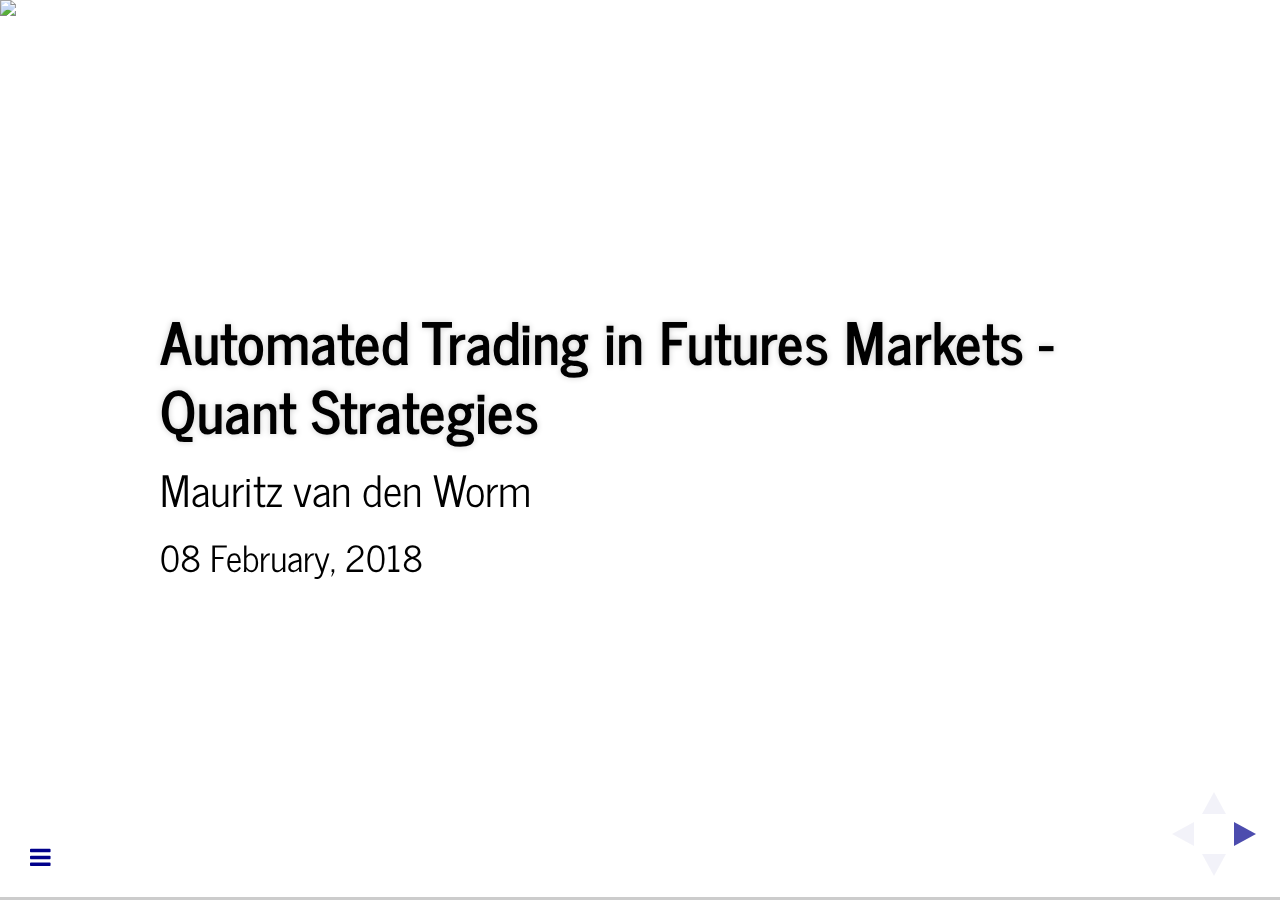
